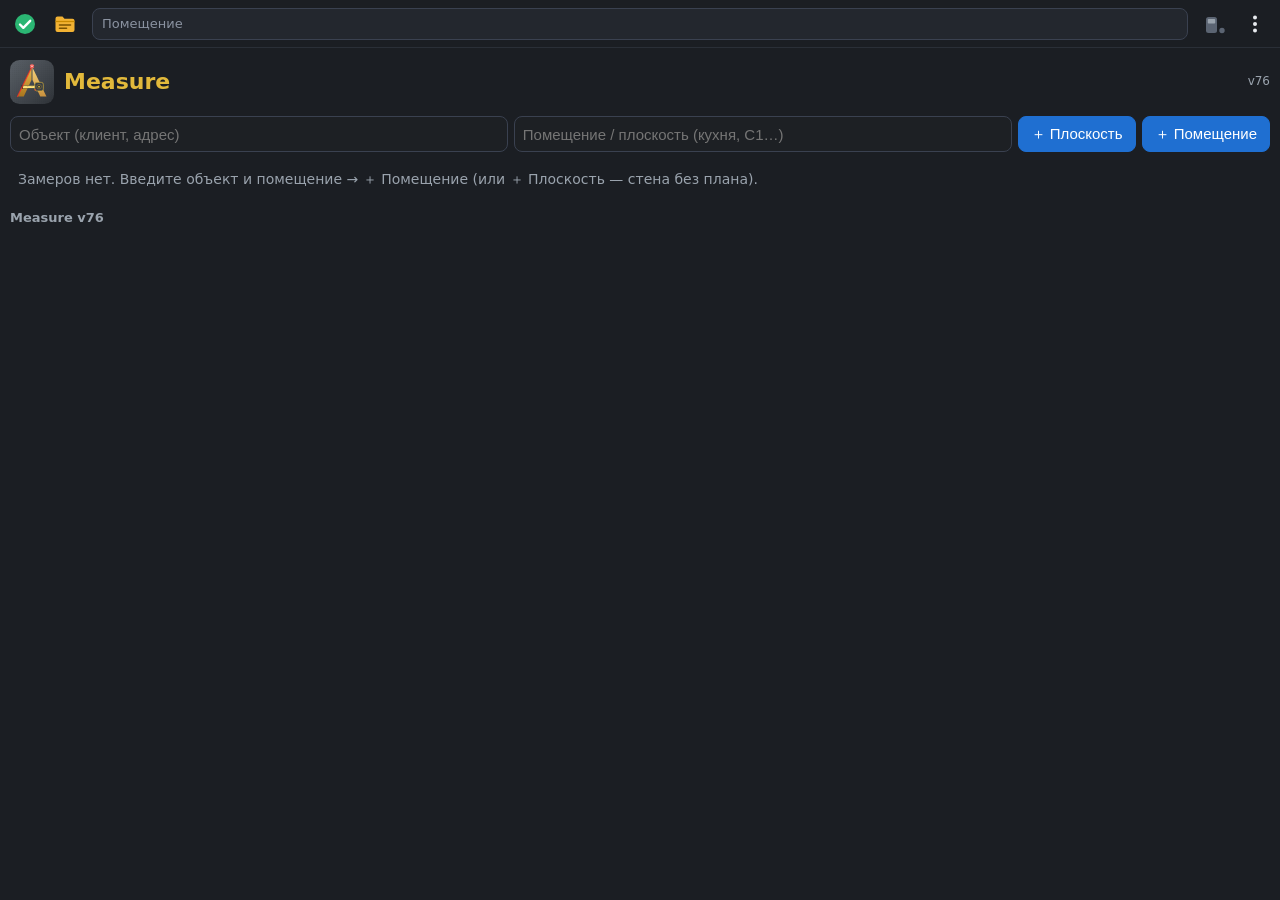
==== index.html @ 94257cac "Measure v76: под ⋯ стены — без «+ узел» и «разомкнуть здесь» Co-Authored-By: Claude Opus 5.5 <norepl" ====
<!DOCTYPE html>
<html lang="ru">
<head>
<meta charset="utf-8">
<meta name="viewport" content="width=device-width, initial-scale=1, maximum-scale=1, user-scalable=no">
<title>Measure</title>
<link rel="manifest" href="manifest.webmanifest">
<meta name="theme-color" content="#1B1E23">
<link rel="icon" href="icon-192.png">
<link rel="apple-touch-icon" href="icon-192.png">
<style>
/* ═══ [BLOCK] СТИЛИ ═══ */
:root{--bg:#f4f6f8;--pn:#ffffff;--ln:#d5dce3;--tx:#1a2027;--mu:#5b6773;--ac:#f2a33a;--ok:#2e9e4f;--er:#d93025;--bt:#f4f6f8;--in:#ffffff;--ov:rgba(255,255,255,.96)}   /* v8: светлая тема */
*{box-sizing:border-box;-webkit-tap-highlight-color:transparent}
html,body{margin:0;height:100%;background:var(--bg);color:var(--tx);font:14px/1.3 system-ui,-apple-system,"Segoe UI",Roboto,sans-serif;overflow:hidden}
#top{position:fixed;left:0;right:0;top:0;height:48px;display:flex;align-items:center;gap:3px;padding:0 6px;overflow-x:auto;scrollbar-width:none;background:var(--pn);border-bottom:1px solid var(--ln);z-index:5}
#top button,#top label{flex:0 0 auto;width:clamp(28px,calc((100vw - 50px) / 11),36px);height:38px;border:1px solid var(--ln);border-radius:8px;background:var(--bt);color:var(--tx);font-size:19px;display:flex;align-items:center;justify-content:center;cursor:pointer;padding:0}
#top button.on{background:var(--ac);color:#1a2027;border-color:var(--ac)}
#top button.arm{background:var(--er);border-color:var(--er)}
#top .sp{flex:1}
#top input[type=file]{display:none}
#top a{flex:0 0 auto;width:42px;height:38px;border:1px solid var(--ln);border-radius:8px;background:var(--bt);color:var(--tx);font-size:19px;display:flex;align-items:center;justify-content:center;text-decoration:none}
#cv{position:fixed;left:0;top:70px;width:100vw;height:calc(100vh - 114px);touch-action:none;display:block}   /* v22: холст — от строки статуса до режимов, полосы — поверх */
#st{color:var(--mu)}   /* v22: в строке шапки */
#st b{color:var(--tx);font-weight:600}
#st .er{color:var(--er)} #st .ok{color:var(--ok)}
#fr{height:76px;display:flex;gap:6px;overflow-x:auto;padding:2px 6px 6px}
.th{position:relative;flex:0 0 auto;width:92px;height:68px;border:2px solid var(--ln);border-radius:6px;overflow:hidden;background:#000}
.th.sel{border-color:var(--ac)} .th.bad{border-color:var(--er)}
.th canvas{width:100%;height:100%;display:block}
.th span{position:absolute;left:0;right:0;bottom:0;font-size:10.5px;background:rgba(0,0,0,.65);padding:1px 3px;white-space:nowrap;overflow:hidden}
.th i{position:absolute;right:1px;top:1px;width:22px;height:22px;border-radius:5px;background:rgba(0,0,0,.6);font-style:normal;text-align:center;line-height:22px;font-size:13px}
.th i.arm{background:var(--er)}
.th[data-pk] span{color:#fff} .th.pw{opacity:.75} .th.na span{background:rgba(217,48,37,.8)}   /* v13: пул — кадр замера стены / без стены */
#set{position:fixed;right:6px;top:122px;width:270px;background:var(--pn);border:1px solid var(--ln);border-radius:10px;padding:10px;z-index:6;display:none}
#set.on{display:block}
#set div{display:flex;align-items:center;justify-content:space-between;margin:6px 0;gap:8px}
#set input{width:90px;height:32px;background:var(--in);border:1px solid var(--ln);border-radius:6px;color:var(--tx);padding:0 6px;font-size:15px;text-align:right}
#set small{color:var(--mu);display:block;margin-top:6px;font-size:11.5px}
#rl{position:fixed;left:6px;top:76px;max-width:62%;background:var(--ov);border:1px solid var(--ln);border-radius:8px;padding:4px 6px;font-size:12.5px;z-index:4;display:none}
#rl.on{display:block}
#rl div{display:flex;gap:6px;align-items:center;padding:2px 0}
#rl i{font-style:normal;cursor:pointer;padding:0 6px;border-radius:4px}
#rl i.arm{background:var(--er)}
#busy{position:fixed;inset:70px 0 44px 0;display:none;align-items:center;justify-content:center;background:rgba(255,255,255,.7);z-index:7;font-size:16px}
#busy.on{display:flex}
/* v6: план помещения, тост */
body.plan #bView,body.plan #bRul{display:none}   /* v22: #bMk — режим «Разметка» */
#toast{position:fixed;left:50%;top:78px;transform:translateX(-50%);background:var(--pn);box-shadow:0 4px 16px rgba(0,0,0,.18);color:var(--tx);border:1px solid var(--ln);border-radius:10px;padding:8px 14px;font-size:14px;z-index:9;opacity:0;pointer-events:none;transition:opacity .2s}
#toast.on{opacity:1}
/* v2: разметка, панель свойств, экран замеров */
#ch{position:fixed;left:0;right:0;top:48px;height:42px;display:none;gap:5px;overflow-x:auto;padding:5px 6px;background:var(--ov);border-bottom:1px solid var(--ln);z-index:4}
#ch.on{display:flex}
.chip{flex:0 0 auto;height:30px;padding:0 7px;border-radius:16px;border:1px solid var(--ln);background:var(--bt);color:var(--tx);font-size:13px;display:flex;align-items:center;gap:5px;cursor:pointer;white-space:nowrap}
.chip.on{background:var(--ac);color:#111;border-color:var(--ac)}
.chip b{width:9px;height:9px;border-radius:2px;display:inline-block}
.chip.sep{border:none;background:none;padding:0 2px;color:var(--mu)}
body.mk #rl{top:76px}
#pp{position:fixed;left:0;right:0;bottom:118px;background:var(--pn);border-top:1px solid var(--ln);padding:4px 8px;z-index:5;display:none;font-size:13px}
#pp .ulb{height:28px;border:1px solid var(--ln);border-radius:6px;padding:0 8px;background:var(--bt);color:var(--tx);font-size:13px;cursor:pointer}   /* v21 */
#pp.on{display:block}
#pp .row{display:flex;gap:6px;align-items:center;flex-wrap:wrap;margin:3px 0}
#pp label{font-size:12px;color:var(--mu);display:flex;align-items:center;gap:3px}
#pp input,#pp select{height:30px;width:68px;background:var(--in);border:1px solid var(--ln);border-radius:6px;color:var(--tx);padding:0 5px;font-size:14px;text-align:right}
#pp select{width:auto;text-align:left}
#pp input.wide{width:150px;text-align:left}
#pp button{height:30px;min-width:34px;border:1px solid var(--ln);border-radius:6px;background:var(--bt);color:var(--tx);font-size:15px;padding:0 6px}
#pp button.arm{background:var(--er);border-color:var(--er)}
#pp .t{color:var(--tx);font-weight:600}
#pp .mu{color:var(--mu)}
#pp input.ex{border-color:#f0a020;box-shadow:0 0 0 2px #f0a02055}   /* v7: поле размера, куда пойдёт лазер */
#pp input.ok{color:var(--tx);font-weight:700}
#ss{position:fixed;left:0;right:0;top:48px;bottom:0;background:var(--bg);z-index:8;display:none;padding:10px;overflow:auto}
#ss.on{display:block}
#ss .nw{display:flex;gap:6px;margin-bottom:10px;flex-wrap:wrap}
#ss input{height:36px;flex:1 1 120px;background:var(--in);border:1px solid var(--ln);border-radius:8px;color:var(--tx);padding:0 8px;font-size:15px}
#ss button{height:36px;border:1px solid var(--ac);border-radius:8px;background:var(--ac);color:#111;font-size:15px;padding:0 12px}
#ss .it{display:flex;align-items:center;gap:8px;padding:10px;border:1px solid var(--ln);border-radius:10px;margin:6px 0;background:var(--pn)}
#ss .it div{flex:1;min-width:0}
#ss .it small{color:var(--mu);display:block}
#ss .it i{font-style:normal;width:34px;height:34px;border-radius:8px;border:1px solid var(--ln);display:flex;align-items:center;justify-content:center}
#ss .it i.arm{background:var(--er)}

/* v8: панель пресетов (кольцо — цвет инструмента), весь набор, быстрые цвета */
#ch.pre{height:auto;min-height:46px;flex-wrap:wrap;align-items:center;padding:6px 6px}
#ch .pb{flex:0 0 auto;width:34px;height:34px;padding:3px;border-radius:8px;border:2px solid var(--c);background:#fff;display:flex;align-items:center;justify-content:center;cursor:pointer;touch-action:none;user-select:none;position:relative}
#ch .pb.on{width:36px;height:36px;border-width:3px;background:#eef4ff}
#ch .pb.dr{transform:translateY(-6px) scale(1.12);box-shadow:0 6px 14px rgba(26,32,39,.28);z-index:2}
#ch .pb.out{opacity:.35}
#ch .pb i{position:absolute;right:-3px;bottom:-3px;min-width:14px;height:14px;border-radius:7px;background:#1a2027;color:#fff;font-style:normal;font-size:9px;line-height:14px;text-align:center;padding:0 2px}
#ch .pa{flex:0 0 auto;width:34px;height:34px;border-radius:8px;border:1px solid var(--ln);background:var(--pn);display:flex;align-items:center;justify-content:center;font-size:20px;color:#1f6fd1;cursor:pointer;padding:3px}
#ch .rowc{flex-basis:100%;display:flex;gap:6px;align-items:center;padding-top:4px}
#ch .cl{width:32px;height:32px;border-radius:50%;border:2px solid #fff;box-shadow:0 0 0 1px #c3ceda;cursor:pointer;padding:0}
#ch .cl.on{box-shadow:0 0 0 3px #1f6fd1}
#ch .tip{flex-basis:100%;font-size:12px;color:#1f6fd1}
#lay{position:fixed;right:6px;top:76px;width:230px;background:var(--pn);border:1px solid var(--ln);border-radius:10px;padding:8px 10px;z-index:7;display:none;font-size:14px}   /* v10: слои */
#lay.on{display:block}
#lay label{display:flex;align-items:center;gap:8px;height:34px;color:var(--tx)}
#lay input{width:20px;height:20px}
.gg{display:grid;grid-template-columns:repeat(3,1fr);gap:3px;flex:1;min-width:210px}   /* v10: сетка 3×3 */
.gg button{height:40px!important;font-size:11px!important;line-height:1.15;white-space:pre;padding:0 2px!important}
.gg button.on{border-color:#1f6fd1!important;box-shadow:0 0 0 2px #1f6fd1 inset}
.gg button.m{background:#e3f0ff!important}
.gax{display:flex;align-items:center;gap:3px}
.gax input[type=checkbox]{width:20px!important;height:20px!important}
#tb{position:fixed;left:0;right:0;top:48px;bottom:0;background:var(--bg);z-index:8;display:none;padding:8px 10px;overflow:auto}
#tb.on{display:block}
#tb h4{margin:10px 2px 4px;font-size:12px;color:var(--mu)}
#tb .g{display:grid;grid-template-columns:repeat(5,minmax(0,1fr));gap:5px}
#tb .tl{position:relative;height:62px;border-radius:10px;border:1px solid var(--ln);background:var(--pn);display:flex;flex-direction:column;align-items:center;justify-content:center;gap:2px;font-size:10.5px;color:var(--tx);cursor:pointer;padding:3px}
#tb .tl.st{border:2px solid var(--c)}
#tb .tl b{position:absolute;right:2px;top:1px;font-size:14px;color:#c9c9c9;padding:2px 4px}
#tb .tl.st b{color:#e07a00}
#tb .hd{display:flex;align-items:center;gap:8px}
#tb .hd button{height:40px;min-width:40px;border:1px solid var(--ln);border-radius:9px;background:var(--pn);font-size:17px}
/* ═══ [BLOCK] СТИЛИ R12 (v39): тёмные полосы, пресеты в кольцах, модификаторы справа, полоса пера и цветов, футляр — как DrawNote ═══ */
:root{--bg:#1b1d20;--pn:#26292d;--ln:#3b4046;--tx:#e8eaed;--mu:#9aa3ad;--bt:#30343a;--in:#1d2024;--ov:rgba(38,41,45,.96)}
#cv{background:#e9ecef}
#busy{background:rgba(27,29,32,.6);color:#fff}
#tb .hd button{color:var(--tx)}
#zm button.on{color:#4ea1ff} #zm button.on i{background:rgba(78,161,255,.18);box-shadow:0 0 0 2px #4ea1ff inset}
.gg button.m{background:#2c3e57!important}
#zf .zp,#zf>#pp,#zf>#fr,#zf>#zx,#zb>.zg,#zb>#ch,#zf>#zpb,#zb>#zopt{box-shadow:0 3px 12px rgba(0,0,0,.35)}
#zb{flex-wrap:wrap}
#zb>#ch.pre{flex:0 1 auto;gap:3px;padding:5px 5px}
#ch .pb{width:38px;height:38px;padding:0;border-radius:50%;border:3px solid var(--c);background:#eef1f4}
#ch .pb svg{width:24px;height:24px}
#ch .pb.on{width:44px;height:44px;border-width:4px;background:#fff;box-shadow:0 0 0 2px rgba(78,161,255,.55)}
#ch .pb i{background:#4ea1ff}
#ch .pa{width:28px;height:40px;border:none;background:none;color:#4ea1ff;font-size:30px;font-weight:300}
#zb>#zopt{display:none;flex:0 0 auto;margin-left:auto;gap:0;align-items:center;padding:2px 4px;background:var(--pn);border:1px solid var(--ln);border-radius:14px}
#zb>#zopt.on{display:flex} #zf.sh #zopt{display:none!important}
#zopt>button{width:32px;height:32px;border:none!important;background:none!important;color:#e8eaed;font-size:19px;font-weight:700}
#zopt>button.on{color:#4ea1ff}
#zf>#zpb{display:none;align-items:center;gap:4px;padding:3px 8px;background:var(--pn);border:1px solid var(--ln);border-radius:14px;overflow-x:auto;scrollbar-width:none}
#zf.m-mk>#zpb{display:flex} #zf.sh>#zpb{display:none!important}
#zpb button{flex:0 0 auto;width:34px;height:32px;border-radius:10px;border:1px solid transparent;background:none;display:flex;align-items:center;justify-content:center;padding:0;cursor:pointer;color:var(--tx);font-size:21px}
#zpb button.on{border-color:#4ea1ff;background:rgba(78,161,255,.15)}
#zpb button svg{width:24px;height:24px}
#zpb .sep{flex:0 0 auto;width:1px;height:26px;background:var(--ln);margin:0 3px}
#zpb .cl{width:28px;height:28px;border-radius:50%;border:2px solid #fff}
#zpb .cl.on{box-shadow:0 0 0 3px #4ea1ff}
#zpb .pal{border-radius:50%;background:conic-gradient(#d93025,#d4a300,#2e9e4f,#1f6fd1,#7b3fc4,#d93025)}
#ch .rowc{flex-basis:100%}
#dmIn{position:fixed;z-index:6;width:86px;height:32px;border:2px solid #4ea1ff;border-radius:8px;background:#fff;color:#1a2027;font-size:16px;font-weight:700;text-align:center;display:none;box-shadow:0 3px 10px rgba(0,0,0,.3)}
#dmIn.on{display:block}
.chip.ic{width:42px;height:42px;padding:0;border-radius:50%;justify-content:center;font-size:21px;border:2px solid var(--ln);background:var(--bt);color:var(--tx)}
.chip.ic.on{width:48px;height:48px;border:3px solid var(--ac);background:#3a3f46;color:#fff}
#tb .tl{height:52px} #tb .tl>span:not([style]){display:none}
#tb .cols{display:flex;gap:8px;flex-wrap:wrap;padding:4px 2px}
#tb .cols button{width:34px;height:34px;border-radius:50%;border:2px solid #fff;padding:0;cursor:pointer}
#tb .cols button.on{box-shadow:0 0 0 3px #4ea1ff}
/* ═══ [BLOCK] СТИЛИ КАРКАСА (v22, R1 по DrawNote): шапка + строка, режимы внизу, плавающие полосы, футляр ═══ */
#top{gap:2px;overflow:visible}
#top button{width:min(40px,calc((100vw - 30px) / 9.6));height:40px;font-size:19px;border-color:transparent;background:transparent}
#top button.on{background:var(--ac);border-color:var(--ac)}
#top button.dis{opacity:.35}
#hl{position:fixed;left:0;right:0;top:48px;height:22px;padding:2px 8px;font-size:12.5px;line-height:18px;color:var(--mu);background:var(--pn);border-bottom:1px solid var(--ln);overflow:hidden;white-space:nowrap;text-overflow:ellipsis;z-index:5;cursor:pointer}
#hl.ex{height:auto;white-space:normal;box-shadow:0 6px 14px rgba(26,32,39,.18)}
#hl b{color:var(--tx);font-weight:600} #hl .er{color:var(--er)} #hl .ok{color:var(--ok)}
#zIn{color:var(--tx);font-weight:600}
#zMenu{position:fixed;right:6px;top:50px;background:var(--pn);border:1px solid var(--ln);border-radius:12px;box-shadow:0 6px 18px rgba(26,32,39,.2);padding:6px;z-index:9;display:none;min-width:200px}
#zMenu.on{display:block}
#zMenu button,#zMenu a,#zMenu label{display:flex;align-items:center;gap:8px;width:100%;height:40px;border:none;background:none;color:var(--tx);font-size:15px;padding:0 10px;text-decoration:none;border-radius:8px;cursor:pointer}
#zm{position:fixed;left:0;right:0;bottom:0;height:44px;display:flex;background:var(--pn);border-top:1px solid var(--ln);z-index:6}
#zm button{flex:1 1 0;min-width:0;border:none;background:none;color:var(--mu);display:flex;flex-direction:column;align-items:center;justify-content:center;gap:1px;font-size:11px;padding:0;cursor:pointer}
#zm button i{font-style:normal;font-size:17px;line-height:22px;width:40px;height:32px;border-radius:9px;display:flex;align-items:center;justify-content:center}
#zm button.on{color:#1f6fd1;font-weight:600}
#zm button.on i{background:#e3f0ff;box-shadow:0 0 0 2px #1f6fd1 inset}
#zf{position:fixed;left:6px;right:6px;bottom:50px;display:flex;flex-direction:column;gap:6px;z-index:5;pointer-events:none}
#zf>*{pointer-events:auto}
#zf .zp,#zf>#pp,#zf>#fr,#zf>#zx,#zb>.zg,#zb>#ch{background:var(--pn);border:1px solid var(--ln);border-radius:14px;box-shadow:0 3px 12px rgba(26,32,39,.16)}
#zf>#fr{height:80px;padding:5px 6px;display:none}
#zf>#fr:empty{display:none!important}
#zf>#fr{display:none!important}   /* v43: превью кадров не нужно — кадры у своих стен */
body:not(.plan) #top #bLq{display:none!important} #top #bLq{width:auto!important;padding:0 4px!important}
#bBtH{opacity:.6} #bBtH.on{background:#2e9e4f!important;opacity:1} #bBtH.wait{background:#f0a020!important;opacity:1;animation:zbl 1s infinite}
#zBt{display:none!important}
#zf>#pp,#zf>#fr,#zf>#zpb,#zf>#zx{align-self:flex-start;max-width:100%}   /* v42: полосы — по содержимому, холст справа виден */
#zb>.zg{flex:0 0 auto!important} #zb>#ch{flex:0 1 auto!important}
#zf.c-plan>#fr{height:52px;padding:4px 5px;gap:4px} #zf.c-plan>#fr .th{width:58px;height:42px}
#zf>#fr{width:auto}
#bJson{display:none!important}   /* v41: выгрузка — только в меню ⋮ */
#zMenu,#lay,#set{z-index:10}   /* v41: меню — над подсказкой */   /* v40: нет кадров — нет полосы */
#zf.m-wall>#fr,#zf.c-plan.m-dim>#fr{display:flex}
#zf>#pp{position:relative;left:auto;right:auto;bottom:auto;border-top:1px solid var(--ln);padding:4px 6px}
#zf.m-exp>#pp{display:none!important}
#pp.cmp:not(.on){display:none!important}   /* v23: панели нет — полосы нет */
#pp.cmp{display:flex!important;flex-wrap:nowrap;overflow-x:auto;align-items:center;gap:8px;scrollbar-width:none;padding-right:0!important}   /* v40: справа от ⋯ — ничего */
#pp.cmp>.row{flex:0 0 auto;flex-wrap:nowrap;margin:0}
#pp.cmp>.row+.row{border-left:1px solid var(--ln);padding-left:8px}
#pp.cmp .zs,#pp.cmp>.row>span.mu{display:none!important}
#pp #zSh{flex:0 0 auto;position:sticky;right:0;order:99;height:30px;min-width:34px;border-radius:8px;background:var(--pn);box-shadow:-6px 0 8px var(--pn);font-size:17px;font-weight:700}
#pp.sheet{max-height:calc(40vh - 122px);overflow:auto;padding-right:44px}
#pp.sheet #zSh{position:absolute;right:4px;top:4px}
#zf.sh>#fr,#zf.sh>#zb{display:none!important}
#zf>#zx{display:none;padding:8px 10px;font-size:13px}
#zf.m-exp>#zx{display:block}
#zx .row{display:flex;gap:6px;align-items:center;flex-wrap:wrap;margin:4px 0}
#zx button{height:38px;border:1px solid var(--ac);border-radius:9px;background:var(--ac);color:#111;font-size:14px;padding:0 12px}
#zx .mu{color:var(--mu);font-size:12.5px}
#zb{display:flex;gap:6px;align-items:stretch}
#zb>.zg{display:none;gap:4px;align-items:center;padding:4px 6px}
#zb>.zg>button,#zb>.zg>label{flex:0 0 auto;width:38px;height:38px;border:1px solid transparent;border-radius:9px;background:none;color:var(--tx);font-size:19px;display:flex;align-items:center;justify-content:center;cursor:pointer;padding:0}
#zb>.zg>button.on{background:var(--ac);border-color:var(--ac)} #zb>.zg>button.arm{background:var(--er)}
#zb input[type=file]{display:none}
#zf.m-wall #zgW,#zf.m-dim #zgD,#zb>#zmod{display:flex}
#zf.m-wall #zgW{flex:1 1 auto}
#bQ4{display:none!important} body.q4 #bQ4{display:flex!important}   /* v34 */
#bLq{width:auto!important;padding:0 6px!important;font-size:15px!important} #zf.c-wall #bLq,#zf.c-plan #bDim{display:none!important}   /* v28 */
#zf>#zopt{display:none;align-self:flex-end;gap:4px;align-items:center;padding:4px 6px;background:var(--pn);border:1px solid var(--ln);border-radius:14px;box-shadow:0 3px 12px rgba(26,32,39,.16)}   /* v24: опции инструмента */
#zf>#zopt.on{display:flex} #zf.sh>#zopt{display:none!important}
#zopt>button{width:38px;height:34px;border:1px solid transparent;border-radius:9px;background:none;font-weight:700;font-size:16px;color:var(--mu);padding:0;cursor:pointer} #zopt>button.on{background:var(--ac);border-color:var(--ac);color:#111}
#zb>#ch{position:static;display:none!important;flex:1 1 auto;min-width:0;height:auto;min-height:0;flex-wrap:nowrap;overflow-x:auto;align-items:center;padding:5px 6px;scrollbar-width:none}
#zf.m-plan #ch,#zf.m-mk #ch{display:flex!important}
#zb>#ch.wr{flex-wrap:wrap}
#zBt{position:fixed;right:3px;top:3px;width:9px;height:9px;border-radius:50%;display:none;z-index:6;cursor:pointer}   /* v25: дальномер — точка */
#zBt.wait{display:block;background:#f0a020;animation:zbl 1s infinite} #zBt.on{display:block;background:#2e9e4f} @keyframes zbl{50%{opacity:.3}}
#bView,#pp #bUn,#pp #bPu{display:none!important}   /* v25: ✋ — режим «Стена»; ↶ — в шапке */
#bFit{position:fixed;right:8px;top:78px;width:38px;height:38px;border-radius:10px;border:1px solid var(--ln);background:var(--pn);color:var(--tx);font-size:18px;z-index:4;box-shadow:0 2px 8px rgba(26,32,39,.15);cursor:pointer}
#tb{top:auto;bottom:44px;max-height:60vh;border-radius:16px 16px 0 0;box-shadow:0 -6px 18px rgba(26,32,39,.18);border-top:1px solid var(--ln)}   /* v22: полный набор — футляр ≤ 60 vh */
/* ═══ [BLOCK] СТИЛИ MEASURE R1 (v44): бетон + тёмно-жёлтый; шапка в цвете; полосы 28 / иконки 20; своя клавиатура ═══ */
:root{--bg:#1B1E23;--pn:#2B2F35;--ln:#3A4150;--tx:#E8EBEF;--mu:#9AA3AD;--bt:#3A3F47;--in:#1D2024;--ov:rgba(43,47,53,.97);--ac:#E2B93B}
#top{background:#1B1E23;border-bottom:1px solid #2A2F37}
#top button{width:min(38px,calc((100vw - 24px) / 8));height:38px;border-radius:9px;position:relative;color:#E8EBEF;padding:0}
#top button svg{width:24px;height:24px;pointer-events:none}
#top #bDone{color:#C99A1E} #top #bDone.ok{color:#2BB673}
#hCnt{position:absolute;right:-1px;top:1px;min-width:16px;height:16px;border-radius:8px;background:#E0442B;color:#fff;font-style:normal;font-size:10px;font-weight:700;display:grid;place-items:center;padding:0 3px;border:1.5px solid #1B1E23;line-height:1}
#hCnt:empty{display:none}
#top #bLq,#top #bPen{display:none!important}
#bBtH,#bBtH.on,#bBtH.wait{opacity:1!important;background:none!important} #bBtH.wait{animation:zbl 1s infinite}
#hl{background:#23272E;border-bottom-color:#2A2F37}
#ss #brand{display:flex;align-items:center;gap:10px;margin:2px 0 12px} #brand svg{width:44px;height:44px;flex:none} #brand b{font-size:22px;font-weight:700;color:#E2B93B} #brand span{color:var(--mu);font-size:12px;margin-left:auto}
#ss button{border-color:#C99A1E;background:#C99A1E;color:#1A2027}
#zf{gap:4px}
#zf .zp,#zf>#pp,#zf>#zx,#zb>.zg,#zb>#ch,#zf>#zpb,#zb>#zopt{background:#2B2F35;border:1px solid #2A2F37;border-radius:16px;box-shadow:0 6px 18px rgba(0,0,0,.45)}
#zb{gap:4px;align-items:center}
#zb>#ch.pre,#zb>#ch{padding:5px 7px;gap:4px;min-height:0}
#ch .pb,#ch .pb.on{width:28px;height:28px;padding:0;border-width:2px;border-radius:7px;background:#3A3F47}
#ch .pb svg{width:20px;height:20px}
#ch .pb.on{background:color-mix(in srgb,var(--c) 30%,#3A3F47);box-shadow:0 0 0 2px #2B2F35,0 0 0 3.5px var(--c)}
#ch .pb i{right:-5px;bottom:-5px;min-width:12px;height:12px;font-size:8px;line-height:12px;background:#E2B93B;color:#1A2027}
#ch .pa{width:24px;height:28px;padding:0;display:grid;place-items:center} #ch .pa svg{width:20px;height:20px}
#ch .chip.ic,#ch .chip.ic.on{width:28px;height:28px;padding:0;border-radius:7px;font-size:16px;border:2px solid #8B93A1;background:#3A3F47;color:#E8EBEF;justify-content:center}
#ch .chip.ic svg{width:20px;height:20px}
#ch .chip.ic.on{border-color:var(--ac);background:color-mix(in srgb,var(--ac) 30%,#3A3F47);box-shadow:0 0 0 2px #2B2F35,0 0 0 3.5px var(--ac)}
#ch #plAll{border:none;background:none;color:#4DA3FF;font-size:24px;font-weight:300}
#zb>.zg{padding:5px 7px;gap:4px}
#zb>.zg>button,#zb>.zg>label{width:28px;height:28px;border-radius:7px;font-size:16px}
#zf.c-plan #zgD{display:none!important}   /* аудит: пустая группа ↔ на плане */
#zb>#zopt{padding:4px 5px;gap:2px}
#zopt>button{width:28px;height:28px;border-radius:7px;font-size:14px;color:#E8EBEF}
#zopt>button.on{background:color-mix(in srgb,var(--ac) 28%,#3A3F47)!important;color:var(--ac)}
#zf>#zpb{padding:5px 7px;gap:3px}
#zpb button{width:28px;height:28px;border-radius:7px}
#zpb button svg{width:20px;height:20px}
#zpb button.on{border-color:var(--ac);background:color-mix(in srgb,var(--ac) 18%,transparent)}
#zpb .sep{height:22px;margin:0 2px}
#zpb .cur{width:26px;height:26px;border-radius:7px;border:2px solid #E8EBEF;box-shadow:inset 0 0 0 2px #2B2F35}
#zpb .cl{width:20px;height:20px;border:2px solid #0d1013}
#zpb .cl.on{box-shadow:0 0 0 2px var(--ac)}
#zpb .more{width:16px;color:#8B93A1;font-size:18px;font-weight:700;border:none}
#tb{background:#2B2F35}
#tb .tl{background:#3A3F47;border-color:#2A2F37}
#tb .cols button.dr{transform:scale(1.25);box-shadow:0 4px 10px rgba(0,0,0,.5)}
#tb .addc{width:30px;height:30px;border-radius:50%;border:1.5px dashed #8B93A1;color:#8B93A1;display:grid;place-items:center;font-size:17px;cursor:pointer;position:relative}
#tb .addc input{position:absolute;inset:0;opacity:0;width:100%;height:100%;cursor:pointer}
#zm{background:#1B1E23;border-top-color:#2A2F37}
#zm button.on{color:var(--ac)} #zm button.on i{background:color-mix(in srgb,var(--ac) 18%,transparent);box-shadow:0 0 0 2px var(--ac) inset}
#zb>.zg>button.fa{display:none} #zf.m-wall #zgW>button.fa{display:flex}
button.fa.on{background:color-mix(in srgb,var(--ac) 18%,transparent)!important;border-color:var(--ac)!important}
#zf>#zfa{display:none;align-self:flex-end;gap:3px;align-items:center;padding:4px 6px;background:#2B2F35;border:1px solid #2A2F37;border-radius:16px;box-shadow:0 6px 18px rgba(0,0,0,.45)}
#zf>#zfa.on{display:flex} #zf.sh>#zfa{display:none!important}
#zfa .t{font-size:11px;color:var(--mu);padding:0 4px}
#zfa button{min-width:44px;height:28px;border-radius:7px;border:none;background:#3A3F47;color:#E8EBEF;font-size:13px;font-weight:600;cursor:pointer}
#zfa button.on{background:color-mix(in srgb,var(--ac) 30%,#3A3F47);color:var(--ac);box-shadow:inset 0 0 0 1.5px var(--ac)}
#rfb{position:fixed;z-index:6;display:none;gap:4px;padding:3px 5px;background:#2B2F35;border-radius:10px;box-shadow:0 4px 12px rgba(0,0,0,.45)} #rfb.on{display:flex}
#rfb button{width:32px;height:28px;border:none;border-radius:7px;background:#3A3F47;color:#E8EBEF;font-size:15px;cursor:pointer}
#rfv,#rfr{position:fixed;inset:0;z-index:20;background:#0d1013;display:none;flex-direction:column} #rfv.on,#rfr.on{display:flex}
#rfv .hd,#rfr .hd{display:flex;align-items:center;gap:8px;padding:8px 10px;background:#1B1E23;color:#E8EBEF;font-size:13px;min-height:44px}
#rfv .hd span{flex:1} #rfv .hd button{width:36px;height:32px;border:none;border-radius:8px;background:#3A3F47;color:#E8EBEF;font-size:17px}
#rfvC,#rfrC{flex:1;width:100%;min-height:0;touch-action:none;display:block}
#rfv .ft{padding:8px 10px;color:#9AA3AD;font-size:11.5px;background:#1B1E23}
#rfr .hd{flex-wrap:wrap} #rfr .hd b{font-size:13px} #rfr .hd span{color:#9AA3AD;font-size:12px;flex-basis:100%}
#rfr .ft{background:#1B1E23;padding:6px 8px 8px;display:flex;flex-direction:column;gap:6px}
#rfrK{display:flex;gap:4px;overflow-x:auto;scrollbar-width:none}
#rfrK button{flex:0 0 auto;width:30px;height:30px;padding:0;border-radius:7px;border:2px solid var(--c);background:#3A3F47;display:grid;place-items:center}
#rfrK button svg{width:20px;height:20px} #rfrK button.on{box-shadow:0 0 0 2px #1B1E23,0 0 0 3.5px var(--c);background:color-mix(in srgb,var(--c) 30%,#3A3F47)}
#rfr .row{display:flex;gap:6px;align-items:center}
#rfr .row button{height:34px;padding:0 12px;border:none;border-radius:8px;background:#3A3F47;color:#E8EBEF;font-size:14px;font-weight:600}
#rfr .row button.ok{background:#C99A1E;color:#1A2027} #rfr .row button:disabled{opacity:.4}
#hl,#zm{display:none!important}
#hdIn{flex:1 1 auto;min-width:0;width:auto!important;height:32px!important;margin:0 6px;border-radius:8px!important;background:#23272E!important;border:1px solid #3A4150!important;color:#E8EBEF!important;font:500 13px system-ui!important;padding:0 9px!important;text-align:left!important}
#hdIn::placeholder{color:#8B93A1}
#top .sp{display:none}
#cv{top:48px!important;height:calc(100vh - 48px)!important} body.wr #cv{top:80px!important;height:calc(100vh - 80px)!important}
#zf{bottom:2px!important;left:2px!important;right:2px!important}
#wrow{position:fixed;left:0;right:0;top:50px;height:30px;background:#15181C;z-index:5;display:none;align-items:center;gap:5px;padding:0 8px} body.wr #wrow{display:flex}
#wrowC{display:flex;gap:5px;overflow-x:auto;scrollbar-width:none;flex:1 1 auto;min-width:0}
#wrowC button{flex:0 0 auto;min-width:28px;width:28px;height:28px;border-radius:7px;background:#262A31;color:#CFD4DC;font-weight:700;font-size:13px;border:none;padding:0 6px;cursor:pointer}
#wrowC button.on{background:#1F6FD1;color:#fff;box-shadow:0 0 0 2px #15181C,0 0 0 3.5px #4DA3FF}
#wrowC button.add{color:#4DA3FF;background:transparent;border:1.5px dashed #3A4150;font-size:16px;min-width:28px}
#wrowC{gap:4px;padding:1px 0}
#wrowC{overflow:hidden}#wrowC button{flex:1 1 0;min-width:0;max-width:64px;width:auto;padding:0 1px;font-size:var(--wf,13px);white-space:nowrap}   /* v65: строка делится между стенами */
#bFit{display:none!important}   /* v46: ⤢ нет в проекте */
#w3p{position:fixed;left:8px;top:82px;height:30px;display:none;gap:1px;padding:1px;background:rgba(22,25,30,.95);border-radius:9px;z-index:6;box-shadow:0 4px 12px rgba(0,0,0,.4)} body.w3 #w3p{display:flex}
#w3p button{width:28px;height:28px;border:none;border-radius:7px;background:none;color:#CFD4DC;font:700 12px system-ui;display:grid;place-items:center;padding:0;cursor:pointer}
#w3p button.on{background:#1F6FD1;color:#fff} #w3p button svg{width:20px;height:20px}
#w3p button.cyc{position:relative} #w3p button.cyc::after{content:"";position:absolute;right:1px;bottom:1px;width:7px;height:7px;border-right:2px solid #8B93A1;border-bottom:2px solid #8B93A1;border-radius:0 0 5px 0} #w3p button.cyc.on::after{border-color:#fff}
#mdT [data-w3s]{display:none;font:700 12px system-ui} body.w3 #mdT [data-w3s]{display:grid} #mdT [data-w3s].on{background:#2E3A4D;color:#4DA3FF}
#w3sl{position:fixed;left:8px;right:8px;top:116px;z-index:7;display:none;background:rgba(27,30,35,.97);border-radius:12px;padding:10px 14px 8px;color:#E8EBEF;font:600 12px system-ui;box-shadow:0 6px 18px rgba(0,0,0,.5)} #w3sl.on{display:block}
#w3sl .v{text-align:center;font-size:15px;font-weight:700;margin-bottom:4px} #w3sl input{width:100%;accent-color:#4DA3FF} #w3sl .t{display:flex;justify-content:space-between;color:#8B93A1;font-size:11px;font-weight:500}
#w3x{position:fixed;left:50%;transform:translateX(-50%);top:118px;width:auto;min-width:178px;z-index:7;display:none;background:rgba(27,30,35,.96);border-radius:10px;padding:7px 9px 9px;color:#fff;font:500 12px system-ui;box-shadow:0 6px 18px rgba(0,0,0,.5)} #w3x.on{display:block}
#w3x .h{font-size:11px;color:#8B93A1;margin-bottom:4px} #w3x .r{display:flex;align-items:center;gap:5px;margin-top:5px} #w3x b{width:11px;font-size:14px}
#w3x input{width:62px;height:26px;border-radius:6px;background:#2B2F35;border:1.5px solid #3A4150;color:#fff;font:700 14px system-ui;padding:0 6px} #w3x input:focus{border-color:#4DA3FF;outline:none}
#w3x .m{font-size:10px;color:#8B93A1;line-height:1.15}
#otip{position:fixed;display:none;transform:translate(-50%,-100%);white-space:nowrap;background:rgba(27,30,35,.96);color:#fff;font:600 11px system-ui;padding:4px 8px;border-radius:7px;z-index:6;pointer-events:none} #otip.on{display:block}
#w3f{position:fixed;z-index:8;display:none;width:74px;height:28px;margin:-14px 0 0 -37px;border-radius:6px;border:2px solid #1F6FD1;background:#fff;color:#1A2027;font:700 15px system-ui;text-align:center;padding:0 4px;box-shadow:0 0 0 3px rgba(31,111,209,.25)} #w3f.on{display:block}
#tb.on{display:block} #tb{left:8px!important;right:8px!important;top:auto!important;bottom:92px!important;max-height:min(420px,calc(100vh - 190px));border-radius:14px;background:#1B1E23!important;border:1px solid #2A2F37;box-shadow:0 10px 26px rgba(0,0,0,.5);padding:10px 12px!important}
#tb h4:not(#tbCh){display:none} #tb .g{display:contents} #tb .gg7{display:grid;grid-template-columns:repeat(8,minmax(0,36px));gap:5px;justify-content:space-between}   /* v50: 8 в ряд, как в макете */
#tb .tl{width:36px!important;height:36px!important;border-radius:8px!important;padding:0!important;background:#2B2F35!important;border:1.5px solid #3A4150!important} #tb .tl.st{border:2px solid var(--c)!important} #tb .tl svg{width:22px;height:22px}
#tb .tl b{right:-3px!important;top:-6px!important;font-size:11px!important;padding:0!important;color:transparent!important} #tb .tl.st b{color:#F2A33A!important}
#tb .hd{margin-bottom:8px} #tb .hd b{order:0;color:#E8EBEF;font-size:15px} #tb .hd .mu{order:1;flex:1;color:#8B93A1!important;font-size:11px!important} #tb .hd button{order:2;height:30px!important;min-width:30px!important;background:transparent!important;border:none!important;color:#8B93A1!important}
#tb #tbCh{color:#8B93A1;font-size:11px;font-weight:500;margin:12px 2px 6px}
.tbGh{position:fixed;z-index:30;width:36px;height:36px;border-radius:8px;background:#2B2F35;border:2px solid #4DA3FF;display:grid;place-items:center;pointer-events:none;transform:translate(-50%,-50%) scale(1.15);box-shadow:0 6px 16px rgba(0,0,0,.5)} .tbGh svg{width:22px;height:22px}
#ch.pre.drin{box-shadow:0 0 0 2px #2BB673}
#zf>#zpb{max-width:100%;box-sizing:border-box} #zpb>#zur{flex:0 0 auto;margin-left:auto;position:sticky;right:0;background:inherit}   /* v50: ↶ ↷ 🗑 всегда видны */
:root{--ac:#1F6FD1!important} #ss button{color:#fff!important}   /* v50: тёмно-жёлтый — только логотип и ✓ */
body.kbx #zf{display:none!important}   /* v50: поле не в полосах — полосы под клавиатурой не нужны (макет F) */
#plb{display:none;align-items:center;gap:3px;padding:5px 7px;background:#2B2F35;border:1px solid #2A2F37;border-radius:14px;box-shadow:0 6px 18px rgba(0,0,0,.45);align-self:stretch}
body.pla #zf.c-plan>#plb{display:flex} #plb>button{width:28px;height:28px;border:none;border-radius:7px;background:none;display:grid;place-items:center;padding:0;cursor:pointer} #plb>button svg{width:22px;height:22px} #plb>button.dis{opacity:.35} #plb>button.on{background:#2E3A4D;box-shadow:inset 0 0 0 1.5px #4DA3FF}
#plb .sep{width:1px;height:20px;background:#3A4150;margin:0 3px}
#plb .pcol{display:flex;align-items:center;gap:4px;overflow-x:auto;scrollbar-width:none;min-width:0;flex:0 1 auto} #plb .pcur{width:24px;height:24px;border-radius:6px;border:2px solid #fff;flex:0 0 auto;cursor:pointer;padding:0}
#plb .pdot{width:20px;height:20px;border-radius:50%;border:none;flex:0 0 auto;cursor:pointer;padding:0} #plb .pdot.on{box-shadow:0 0 0 2px #2B2F35,0 0 0 3.5px #4DA3FF} #plb .pmore{color:#8B93A1;background:none;border:none;font:700 16px system-ui;flex:0 0 auto;cursor:pointer;padding:0 2px}
#zpb .cl,#plb .pdot,#tb .cols button,#zpb .cur,#plb .pcur{border:none!important;box-shadow:none!important}   /* 05.11: цвета — без границ и рамок */
#zpb .cl.on,#plb .pdot.on,#tb .cols button.on{border-radius:4px!important;transform:none!important;box-shadow:none!important}   /* выбранный — квадратный, размер тот же */
#ch .pb.on{box-shadow:none!important;border-width:3.5px!important;background:#3A3F47!important;width:34px!important;height:34px!important;margin:-3px!important;position:relative;z-index:1}   /* 05.11: активный — жирнее граница и +3 px на сторону (соседи на месте) */
#zpb button.on,button.fa.on,#plb>button.on,#zfa button.on,#zopt>button.on{box-shadow:inset 0 0 0 2.5px var(--acc2)!important;background:#2B2F35!important}
/* v53: активное — светло-жёлтая заливка, без утолщения и увеличения */
#ch .pb.on{width:28px!important;height:28px!important;margin:0!important;border-width:2px!important;background:#F6E08A!important;box-shadow:none!important}
#zpb button.on,button.fa.on,#plb>button.on,#zfa button.on,#zopt>button.on,#zf #zopt>button.on,#zf #zpb button.on,#zf #zfa button.on,#w3p button.on,#wrowC button.on,#mdT button.on,#mdT [data-w3s].on,#tb .tl.on,#pp button.on{background:#F6E08A!important;color:#1A2027!important;box-shadow:none!important}
.on svg.lt,#zpE.on svg{filter:invert(1)}
#ch .pb.on svg:not(.lt),#zpb button.on:not(#zpE) svg:not(.lt),button.fa.on:not(#zpE) svg:not(.lt),#plb>button.on svg:not(.lt),#zfa button.on svg:not(.lt),#zopt>button.on svg:not(.lt),#w3p button.on svg:not(.lt),#wrowC button.on svg:not(.lt),#mdT button.on svg:not(.lt),#mdT [data-w3s].on svg:not(.lt),#tb .tl.on svg:not(.lt),#pp button.on svg:not(.lt){filter:drop-shadow(0 0 .6px #1A2027) drop-shadow(0 0 .6px #1A2027)}   /* v71: светлые / цветные значки на #F6E08A — тонкий тёмный контур */
#zpb .cur,#plb .pcur{display:none!important}   /* текущий цвет не дублируется */
#zpb .cl,#plb .pdot{border:1.5px solid #C9CED6!important;box-sizing:border-box;margin:0 1.5px!important;transform:none!important;box-shadow:none!important} #zpb .cl.on,#plb .pdot.on{border-radius:4px!important}
#tb .cols button{border:1.5px solid #C9CED6!important;box-shadow:none!important} #tb .cols button.on{border-radius:6px!important;transform:none!important}
#plb .pcol{gap:1px} #tb .cols{gap:4px}   /* v71: зазор цветов — как в полосе стены (1 + 2 × 1,5 px) */
#tb .gg7{display:flex!important;flex-direction:column;gap:8px} #tb .g{display:grid!important;grid-template-columns:repeat(8,minmax(0,36px));gap:5px;justify-content:space-between}
#tb .tl{border:1px solid #C9CED6!important} body.kb #tb{bottom:202px!important} #tb{max-height:min(560px,calc(100vh - 160px))!important}
#prd{position:fixed;left:8px;right:8px;top:56px;max-height:calc(100vh - 120px);overflow:auto;z-index:11;display:none;background:#1B1E23;border:1px solid #2A2F37;border-radius:14px;box-shadow:0 10px 26px rgba(0,0,0,.5);padding:10px 12px;color:#E8EBEF;font:500 13px system-ui} #prd.on{display:block}
#prd .hd{display:flex;align-items:center;gap:8px;margin-bottom:8px} #prd .hd b{flex:1;font-size:15px} #prd button{height:30px;min-width:30px;border:none;border-radius:7px;background:#2B2F35;color:#E8EBEF;font:600 13px system-ui;padding:0 8px;cursor:pointer}
#prd .it{border:1px solid #2A2F37;border-radius:10px;padding:8px;margin-bottom:8px} #prd .it.on{border-color:#F6E08A} #prd input{height:28px;border-radius:6px;border:1px solid #3A4150;background:#2B2F35;color:#fff;padding:0 6px;font:600 13px system-ui}
#prd .rm{margin:6px 0 2px;color:#8B93A1;font-size:11px} #prd .ws{display:flex;flex-wrap:wrap;gap:4px} #prd .ws button{min-width:34px} #prd .ws button.on{background:#F6E08A;color:#1A2027}
#prd .ab{display:flex;gap:6px;align-items:center;margin-top:6px;flex-wrap:wrap} #prd .ab input{width:64px} #prd .mu{color:#8B93A1;font-size:11px}
#ptx{position:fixed;z-index:8;display:none;width:160px;height:30px;margin:-15px 0 0 0;border-radius:6px;border:2px solid #1F6FD1;background:#fff;color:#1A2027;font:600 14px system-ui;padding:0 6px} #ptx.on{display:block} #plb>#zur{margin-left:auto}
body.pla #zf.c-plan>#pp:not(.pps){display:none!important}   /* v51: строка стены — под ⋯ (длина — в поле на отрезке) */
#zopt.plm button{min-width:28px;height:28px;font:700 13px system-ui}
#zb>#ch.pre{max-width:calc(100vw - 140px);overflow-x:auto!important;flex-wrap:nowrap!important;scrollbar-width:none}
#angF{position:fixed;z-index:8;display:none} #angF.on{display:block} #angF input{position:fixed;width:64px;height:30px;margin:-15px 0 0 -32px;border-radius:7px;background:#fff;color:#1A2027;font:700 15px system-ui;text-align:center;border:2px solid #1F6FD1;padding:0}
#angF input[data-af="mm"]{border-color:#E0442B} #angF small{position:fixed;transform:translateX(-50%);font:500 10px system-ui;color:#1F6FD1;white-space:nowrap} #angF small.r{color:#E0442B}
body.tz:not(.kb) #zm{display:flex!important} body.tz #bFit{display:grid!important} body.tz #zf{bottom:46px!important} body.kb #zf{bottom:202px!important}   /* v46: режим тестов — служебные пути */
#mdT{position:fixed;right:8px;top:82px;z-index:6;display:flex;gap:1px;background:rgba(22,25,30,.95);border-radius:9px;padding:1px;box-shadow:0 4px 12px rgba(0,0,0,.4)}

#mdT button{width:28px;height:28px;border-radius:7px;border:none;background:none;color:#CFD4DC;display:grid;place-items:center;padding:0;cursor:pointer}
#mdT button svg{width:20px;height:20px} #mdT button.on{background:#1F6FD1;color:#fff}
body.plan #bFit,#bFit{top:100px!important} body.wr #bFit{top:100px!important}
#zur{display:flex;gap:3px;align-items:center;margin-left:auto;flex:0 0 auto}
#zb>#zur{background:#2B2F35;border:1px solid #2A2F37;border-radius:16px;padding:5px 7px;box-shadow:0 6px 18px rgba(0,0,0,.45)}
#zur button{width:28px;height:28px;border:none;background:none;display:grid;place-items:center;padding:0;cursor:pointer} #zur button svg{width:22px;height:22px} #zur button.dis{opacity:.35}
#zf>#zpb{align-self:stretch} #zpb>#zur{padding-left:4px}
#zf>#zpb{gap:2px!important;padding:5px 6px!important} #zpb button{width:24px!important;height:24px!important} #zpb button svg{width:20px!important;height:20px!important} #zpb .cur{width:24px!important;height:24px!important} #zpb .sep{margin:0 1px!important} #zpb>#zur{gap:1px;padding-left:2px} #zpb>#zur button{width:24px;height:24px} #zpb>#zur button svg{width:20px;height:20px} #zf>#zpb{gap:1px!important} #zpb .more{width:12px!important}
#zkb{position:fixed;left:0;right:0;bottom:0;height:196px;background:#2B2F35;z-index:12;padding:6px 6px 8px;display:none;grid-template-columns:repeat(4,1fr);grid-template-rows:repeat(4,1fr);gap:5px;border-top:1px solid #3A4150;user-select:none}
body.kb #zkb{display:grid} body.kb #zf{bottom:202px} body.kb #zm{display:none}
#zkb button{background:#3A3F47;border:none;border-radius:7px;color:#E8EBEF;font-size:19px;font-weight:500;padding:0;touch-action:manipulation;cursor:pointer}
#zkb button:active{background:#4A515A}
#zkb .ok{background:#C99A1E;color:#1A2027;font-size:15px;font-weight:700;grid-row:span 2}
#zkb .kl{padding:5px 8px;border:2px solid #5B6472;background:#3A3F47;color:#8B93A1}
#zkb .kl.on{background:#2BB673;border-color:#C8F0D6;color:#FF2D20}
#zkb .kl.run svg{animation:zbl .5s infinite}
#zkb .kl svg{width:100%;height:100%;display:block}
/* ═══ [BLOCK] ЦВЕТА ПО УТВЕРЖДЁННОМУ МАКЕТУ (v45): акцент — синий, как в макете; v44 ошибочно взял тёмно-жёлтый логотипа ═══ */
:root{--ac:#f2a33a;--acc:#1F6FD1;--acc2:#4DA3FF}
#ss button{border-color:var(--ac);background:var(--ac);color:#111}
#ch .chip.ic.on{border-color:var(--acc2);background:color-mix(in srgb,var(--acc) 30%,#3A3F47);box-shadow:0 0 0 2px #2B2F35,0 0 0 3.5px var(--acc2)}
#ch .pb i{background:var(--acc2);color:#fff}
#zopt>button.on{background:#3A3F47!important;color:var(--acc2)}
#zpb button.on,button.fa.on{background:#2E3A4D!important;border-color:transparent!important;box-shadow:inset 0 0 0 1.5px var(--acc2)}
#zpb .cl.on{box-shadow:0 0 0 2px var(--acc2)}
#zm button.on{color:var(--acc2)} #zm button.on i{background:rgba(77,163,255,.16);box-shadow:0 0 0 2px var(--acc2) inset}
#zkb .ok{background:var(--acc);color:#fff;font-size:14px}
#zfa button.on{background:#2E3A4D;color:var(--acc2);box-shadow:inset 0 0 0 1.5px var(--acc2)}
#rfr .row button.ok{background:var(--acc);color:#fff}
</style>
</head>
<body>
<!-- ═══ [BLOCK] РАЗМЕТКА ═══ -->
<div id="top">   <!-- v22: шапка по DrawNote -->
  <button id="bDone" title="Готово: сохранить и выйти уровнем выше (стена → план → список) · число — незакрытые размеры"><svg viewBox="0 0 24 24" aria-hidden="true"><use href="#h-check"/></svg><i id="hCnt"></i></button>
  <input id="hdIn" placeholder="Помещение" title="Имя помещения, выделенного на плане; «объект · помещение» — и объект (для всех его помещений, уходит в конструктор)" autocomplete="off"><button id="bSes" title="Замеры: список, новый, открыть"><svg viewBox="0 0 24 24" aria-hidden="true"><use href="#h-menu"/></svg></button>
  <span class="sp"></span>
  <button id="bUnd" title="Отменить"><svg viewBox="0 0 24 24" aria-hidden="true"><use href="#h-undo"/></svg></button>
  <button id="bRed" title="Повторить"><svg viewBox="0 0 24 24" aria-hidden="true"><use href="#h-redo"/></svg></button>
  <button id="bDelS" title="Удалить выделенное (↶ — вернуть)"><svg viewBox="0 0 24 24" aria-hidden="true"><use href="#h-trash"/></svg></button>   <!-- v42 -->
  <button id="bLq" title="Лазер по порядку: L стен С1…Сn (незамеренные), затем H">▶</button><button id="bBtH" title="Лазерная рулетка: подключить"><svg viewBox="0 0 24 24" aria-hidden="true"><use href="#h-laser-off"/></svg></button>   <!-- v43: наверх -->
  <button id="bJson" title="Отправить / сохранить замер (.json для Akrix); на плане — помещение целиком, в объекте из нескольких помещений — объект целиком">⇪</button>
  <button id="bPen" title="Стилус: рисует стилус, палец двигает и масштабирует (выкл — не разделять)">🖊</button>
  <button id="bMore" title="Ещё: выгрузка, настройки, стилус, слои"><svg viewBox="0 0 24 24" aria-hidden="true"><use href="#h-more"/></svg></button><i id="zBt" title="Дальномер"></i>
</div>
<div id="hl" title="Коснуться — строка целиком"><span id="zIn"></span> <span id="st">Добавьте кадры: 📷 или 🖼.</span></div>
<div id="zMenu"><button id="bExp" title="Выгрузка для Akrix — после всего замера">⇪ Выгрузка для Akrix</button><button id="bSet" title="Настройки">⚙ Настройки</button><button id="bPenM" title="Стилус: рисует стилус, палец двигает и масштабирует">🖊 Стилус</button><button id="bLay" title="Слои видимости">◫ Слои</button><button id="bRul" title="Линейка: два касания — отрезок, концы перетаскиваются">📏 Линейка</button><button id="bBak" title="Все замеры и кадры — в один файл">💾 Резервная копия</button><label id="bRes" title="Загрузить файл резервной копии (замеры с теми же номерами — заменяются)">♻ Восстановить<input id="fRes" type="file" accept=".json,application/json" style="display:none"></label></div>
<canvas id="cv"></canvas>
<div id="rl"></div>
<div id="set">
  <div style="display:none"><span>Сторона маркера A4, мм</span><input id="sA4" inputmode="decimal" placeholder="180"></div>
  <div style="display:none"><span>Сторона маркера A5, мм</span><input id="sA5" inputmode="decimal" placeholder="120"></div>
  <div><span>Ширина стены по умолчанию, мм</span><input id="sWd" inputmode="decimal" placeholder="2000" title="Стена без длины — для развёртки и 3D (авторазмер)"></div>
  <div><span>Макс. сторона кадра, px</span><input id="sMax" inputmode="numeric" placeholder="4096"></div>
  <div><span>Дальномер Bosch GLM</span><button id="bBt" title="Подключить дальномер Bosch GLM по Bluetooth" style="height:32px;min-width:44px;border:1px solid var(--ln);border-radius:6px;background:var(--bt);font-size:17px">📡</button></div>   <!-- v25: из панели — в ⚙ -->
  <div><span>Дисторсия объектива</span><select id="sDist" style="height:32px;background:var(--in);border:1px solid var(--ln);border-radius:6px;color:var(--tx)"><option value="auto">авто</option><option value="off">не учитывать</option><option value="on">учитывать</option></select></div>
  <div><span>AI-сервер Measure</span><input id="sAiU" placeholder="https://script.google.com/…/exec" style="width:150px;text-align:left"></div><div><span>AI-токен</span><input id="sAiT" placeholder="токен" style="width:150px;text-align:left"></div>
  <small id="zVer2" style="display:block;margin-bottom:4px"></small><small id="zBle" style="display:block;margin-bottom:4px;word-break:break-all"></small><small>Авто: учитывается, только если есть кадр с 3+ маркерами и невязка без неё заметно больше.<br>Сторона — фактическая, по рулетке на распечатке. № 1–99 — A4, № 101+ — A5. Пусто — значение по умолчанию. Ноль координат — центр маркера с меньшим номером, оси — по нему.</small>
</div>
<div id="lay"></div>
<div id="tb"></div>
<div id="ss"><div id="brand"><svg viewBox="0 0 256 256" aria-hidden="true"><defs>
<linearGradient id="lggConc" x1="0" y1="0" x2="1" y2="1"><stop offset="0" stop-color="#5A6067"/><stop offset="1" stop-color="#2E3237"/></linearGradient>
<pattern id="lgconcN" width="12" height="12" patternUnits="userSpaceOnUse"><circle cx="2" cy="3" r=".9" fill="#1C1F23"/><circle cx="8" cy="7" r=".7" fill="#7A8089"/><circle cx="5" cy="10" r=".6" fill="#1C1F23"/><circle cx="10" cy="1.5" r=".5" fill="#7A8089"/></pattern>
<linearGradient id="lggYL" x1="0" y1="0" x2="0" y2="1"><stop offset="0" stop-color="#E9B949"/><stop offset="1" stop-color="#A9761F"/></linearGradient>
<linearGradient id="lggYR" x1="0" y1="0" x2="0" y2="1"><stop offset="0" stop-color="#F6D27A"/><stop offset="1" stop-color="#C8913E"/></linearGradient>
</defs>
<rect width="256" height="256" rx="56" fill="url(#lggConc)"/><rect width="256" height="256" rx="56" fill="url(#lgconcN)" opacity=".35"/><path d="M125 44L44 212H80L125 116Z" fill="url(#lggYL)"/><path d="M131 44L212 212H176L131 116Z" fill="url(#lggYR)"/>
<rect x="74" y="148" width="86" height="16" fill="#FFE27A" stroke="#1A2027" stroke-width="1.6"/><path d="M78.0 148v7.0" stroke="#1A2027" stroke-width="1.6"/><path d="M83.0 148v3.9" stroke="#1A2027" stroke-width="1.6"/><path d="M88.0 148v3.9" stroke="#1A2027" stroke-width="1.6"/><path d="M93.0 148v3.9" stroke="#1A2027" stroke-width="1.6"/><path d="M98.0 148v3.9" stroke="#1A2027" stroke-width="1.6"/><path d="M103.0 148v7.0" stroke="#1A2027" stroke-width="1.6"/><path d="M108.0 148v3.9" stroke="#1A2027" stroke-width="1.6"/><path d="M113.0 148v3.9" stroke="#1A2027" stroke-width="1.6"/><path d="M118.0 148v3.9" stroke="#1A2027" stroke-width="1.6"/><path d="M123.0 148v3.9" stroke="#1A2027" stroke-width="1.6"/><path d="M128.0 148v7.0" stroke="#1A2027" stroke-width="1.6"/><path d="M133.0 148v3.9" stroke="#1A2027" stroke-width="1.6"/><path d="M138.0 148v3.9" stroke="#1A2027" stroke-width="1.6"/><path d="M68 145v22h6v-22z" fill="#1A2027"/><rect x="144" y="130" width="50" height="50" rx="12" fill="#3A3F46" stroke="#E2B93B" stroke-width="3.5"/><circle cx="169" cy="155" r="13" fill="#2B2F35" stroke="#E2B93B" stroke-width="2"/><circle cx="169" cy="155" r="5" fill="#E2B93B"/><rect x="142" y="170" width="10" height="7" rx="2" fill="#E0442B"/><path d="M44 212L126.5 41" stroke="#FF2D20" stroke-width="9" stroke-linecap="round" opacity=".28"/><path d="M44 212L126.5 41" stroke="#FF2D20" stroke-width="4" stroke-linecap="round"/>
<circle cx="128" cy="36" r="12" fill="#FF2D20" opacity=".22"/><g stroke-linecap="round"><path d="M128 25V47M118.5 30.5L137.5 41.5M118.5 41.5L137.5 30.5" stroke="#FF2D20" stroke-width="6"/><path d="M128 25V47M118.5 30.5L137.5 41.5M118.5 41.5L137.5 30.5" stroke="#FFFFFF" stroke-width="2.4"/></g>
</svg><b>Measure</b><span id="zVerB"></span></div><div class="nw"><input id="nObj" placeholder="Объект (клиент, адрес)"><input id="nPl" placeholder="Помещение / плоскость (кухня, С1…)"><button id="bNew" title="Отдельная плоскость (без плана)">＋ Плоскость</button><button id="bNewR" title="Помещение: план, стены, фото, лазер">＋ Помещение</button></div><div id="sl"></div><div style="margin-top:14px;color:var(--mu);font-size:13px"><b id="zVer">Замер</b></div></div>
<div id="busy">обработка…</div>
<div id="toast"></div>
<input id="dmIn" inputmode="decimal" placeholder="мм" title="Размер, мм: лазер или клавиатура (в выгрузку)">   <!-- v39: вне полос (zFreeH) -->
<svg width="0" height="0" style="position:absolute" aria-hidden="true">   <!-- v44: иконки Measure (из макета) -->
<symbol id="h-check" viewBox="0 0 24 24"><circle cx="12" cy="12" r="10" fill="currentColor"/><path d="M7 12.5l3.3 3.3L17.2 8.8" fill="none" stroke="#fff" stroke-width="2.4" stroke-linecap="round" stroke-linejoin="round"/></symbol>
<symbol id="h-menu" viewBox="0 0 24 24"><path d="M2.5 6.5a2 2 0 012-2h5l2 2.2h8a2 2 0 012 2V18a2 2 0 01-2 2h-15a2 2 0 01-2-2z" fill="#F2B233"/><path d="M2.5 9.5h19" stroke="#C98A00" stroke-width="1.3"/><path d="M6.5 13h11M6.5 16.3h7" stroke="#7A5200" stroke-width="1.6" stroke-linecap="round"/></symbol>
<symbol id="h-undo" viewBox="0 0 24 24"><path d="M9 6L4 10.5 9 15" fill="none" stroke="#4DA3FF" stroke-width="2.4" stroke-linecap="round" stroke-linejoin="round"/><path d="M4.5 10.5H14a5 5 0 010 10h-3" fill="none" stroke="#4DA3FF" stroke-width="2.4" stroke-linecap="round"/></symbol>
<symbol id="h-redo" viewBox="0 0 24 24"><g transform="matrix(-1 0 0 1 24 0)"><path d="M9 6L4 10.5 9 15" fill="none" stroke="#4DA3FF" stroke-width="2.4" stroke-linecap="round" stroke-linejoin="round"/><path d="M4.5 10.5H14a5 5 0 010 10h-3" fill="none" stroke="#4DA3FF" stroke-width="2.4" stroke-linecap="round"/></g></symbol>
<symbol id="h-trash" viewBox="0 0 24 24"><path d="M4.5 7h15" stroke="#E0442B" stroke-width="2.2" stroke-linecap="round"/><path d="M9.5 7V4.8h5V7" fill="none" stroke="#E0442B" stroke-width="2"/><path d="M6.5 7.5l1 13h9l1-13z" fill="#E0442B"/><path d="M10 11v6.5M14 11v6.5" stroke="#fff" stroke-width="1.6" stroke-linecap="round"/></symbol>
<symbol id="h-laser" viewBox="0 0 24 24"><rect x="3" y="5" width="11" height="16" rx="2.5" fill="#2E9E4F"/><rect x="4.8" y="7" width="7.4" height="4.6" rx=".8" fill="#C8F0D6"/><circle cx="6.5" cy="15.5" r="1.2" fill="#1A2027"/><circle cx="10.5" cy="15.5" r="1.2" fill="#E0442B"/><path d="M14 9h7" stroke="#E0442B" stroke-width="1.8" stroke-linecap="round"/><circle cx="21.5" cy="9" r="1.4" fill="#E0442B"/><circle cx="19" cy="18.5" r="3.4" fill="#2BB673" stroke="#1B1E23" stroke-width="1.4"/></symbol>
<symbol id="h-laser-off" viewBox="0 0 24 24"><rect x="3" y="5" width="11" height="16" rx="2.5" fill="#5B6472"/><rect x="4.8" y="7" width="7.4" height="4.6" rx=".8" fill="#9AA3AD"/><circle cx="19" cy="18.5" r="3.4" fill="#5B6472" stroke="#1B1E23" stroke-width="1.4"/></symbol>
<symbol id="h-laser-wait" viewBox="0 0 24 24"><rect x="3" y="5" width="11" height="16" rx="2.5" fill="#5B6472"/><rect x="4.8" y="7" width="7.4" height="4.6" rx=".8" fill="#9AA3AD"/><circle cx="19" cy="18.5" r="3.4" fill="#F2A33A" stroke="#1B1E23" stroke-width="1.4"/></symbol>
<symbol id="h-cli-unused" viewBox="0 0 24 24"><rect x="3" y="4" width="18" height="16" rx="2.5" fill="none" stroke="#C9CED6" stroke-width="2"/><circle cx="9" cy="10.5" r="2.4" fill="#4DA3FF"/><path d="M5.5 16.5c.6-2 2-3 3.5-3s2.9 1 3.5 3" fill="none" stroke="#4DA3FF" stroke-width="1.8" stroke-linecap="round"/><path d="M14.5 9.5h4M14.5 13h4" stroke="#C9CED6" stroke-width="1.8" stroke-linecap="round"/></symbol>
<symbol id="h-more" viewBox="0 0 24 24"><circle cx="12" cy="5.5" r="2" fill="#E8EBEF"/><circle cx="12" cy="12" r="2" fill="#E8EBEF"/><circle cx="12" cy="18.5" r="2" fill="#E8EBEF"/></symbol>
<symbol id="t-eye" viewBox="0 0 32 32"><path d="M3 16s5-8 13-8 13 8 13 8-5 8-13 8S3 16 3 16z" fill="none" stroke="#E8EBEF" stroke-width="2.2"/><circle cx="16" cy="16" r="4.2" fill="#4DA3FF"/></symbol>
<symbol id="t-eyehalf" viewBox="0 0 32 32"><path d="M3 16s5-8 13-8 13 8 13 8-5 8-13 8S3 16 3 16z" fill="none" stroke="#E8EBEF" stroke-width="2.2"/><path d="M16 8c8 0 13 8 13 8s-5 8-13 8z" fill="rgba(77,163,255,.45)"/><circle cx="16" cy="16" r="4.2" fill="none" stroke="#4DA3FF" stroke-width="2"/></symbol>
<symbol id="t-eyeoff" viewBox="0 0 32 32"><path d="M3 16s5-8 13-8 13 8 13 8-5 8-13 8S3 16 3 16z" fill="none" stroke="#8B93A1" stroke-width="2.2"/><path d="M6 27L26 5" stroke="#E0442B" stroke-width="2.6" stroke-linecap="round"/></symbol>
<symbol id="t-cup" viewBox="0 0 32 32"><path d="M12 15V6l3 1.5V15M18 15V5l3.5 1-1 9" fill="#E0442B" stroke="#1A2027" stroke-width=".8"/><path d="M7 14h18l-2 14H9z" fill="#F2A33A"/><rect x="9.5" y="18" width="13" height="3" rx="1" fill="#FFE2B3"/></symbol>
<symbol id="t-column" viewBox="0 0 32 32"><path d="M2 4h28M2 28h28" stroke="#8B93A1" stroke-width="1.6"/><path d="M21 4l4 3v21h-4z" fill="#A9A49A" stroke="#1A2027" stroke-width="1.1" stroke-linejoin="round"/><rect x="11" y="4" width="10" height="24" fill="#EDE9E1" stroke="#1A2027" stroke-width="1.2"/></symbol>
<symbol id="t-beam" viewBox="0 0 32 32"><path d="M2 5h28M2 28h28" stroke="#8B93A1" stroke-width="1.6"/><path d="M3 14h26l-3 3H6z" fill="#A9A49A" stroke="#1A2027" stroke-width="1.1" stroke-linejoin="round"/><rect x="3" y="5" width="26" height="9" fill="#EDE9E1" stroke="#1A2027" stroke-width="1.2"/></symbol>
<symbol id="t-ledge" viewBox="0 0 32 32"><path d="M4 24h7v-9h10v9h7" fill="rgba(207,212,220,.3)" stroke="#CFD4DC" stroke-width="2.5" stroke-linejoin="round"/></symbol>
<symbol id="t-niche" viewBox="0 0 32 32"><path d="M1 10l6 -6h24l-6 6z" fill="#E39470" stroke="#fff" stroke-width="1.1" stroke-linejoin="round"/><path d="M25 10l6 -6v20l-6 6z" fill="#94452A" stroke="#fff" stroke-width="1.1" stroke-linejoin="round"/><rect x="1" y="10" width="24" height="20" fill="#C8643B" stroke="#fff" stroke-width="1.1"/><path d="M1 14.2h24 M1 18.4h24 M1 22.6h24 M1 26.8h24 M8.0 10.0V14.2 M15.0 10.0V14.2 M22.0 10.0V14.2 M4.5 14.2V18.4 M11.5 14.2V18.4 M18.5 14.2V18.4 M8.0 18.4V22.6 M15.0 18.4V22.6 M22.0 18.4V22.6 M4.5 22.6V26.8 M11.5 22.6V26.8 M18.5 22.6V26.8 M8.0 26.8V30.0 M15.0 26.8V30.0 M22.0 26.8V30.0" stroke="#F6E7D8" stroke-width="0.9"/><path d="M6 14h14v12H6z" fill="#3E1C10" stroke="#fff" stroke-width="1.3"/><path d="M6 14l3 3h8l3-3z" fill="#4A2214"/><path d="M6 14l3 3v6l-3 3z" fill="#5E2C1A"/><path d="M6 26l3-3h8l3 3z" fill="#C46A42"/><path d="M20 14l-3 3v6l3 3z" fill="#8A4026"/><rect x="9" y="17" width="8" height="6" fill="#6E3420"/><path d="M6 14h14v12H6z" fill="none" stroke="#fff" stroke-width="1.3"/></symbol>
<symbol id="t-select" viewBox="0 0 32 32"><path d="M8 5l15 11-6 1.5 4 7-3 1.6-4-7-4.5 4.5z" fill="#fff" stroke="#1A2027" stroke-width="1.6" stroke-linejoin="round"/></symbol>
<symbol id="t-l90" viewBox="0 0 32 32"><path d="M6 3.5v22.5h22.5" fill="none" stroke="#4DA3FF" stroke-width="3.6" stroke-linecap="round" stroke-linejoin="round"/><path d="M6 17h9v9" fill="#F2C200" fill-opacity=".35" stroke="#F2C200" stroke-width="2.4" stroke-linejoin="round"/></symbol><symbol id="t-mag" viewBox="0 0 32 32"><path d="M4 3h8v13a4 4 0 008 0V3h8v13a12 12 0 01-24 0z" fill="#E0442B" stroke="#fff" stroke-width="1.4" stroke-linejoin="round"/><path d="M4 3h8v6H4zM20 3h8v6h-8z" fill="#DDE2E8" stroke="#fff" stroke-width="1.4"/></symbol><symbol id="t-rooms" viewBox="0 0 32 32"><rect x="2.5" y="4.5" width="27" height="23" rx="2" fill="#fff"/><rect x="5" y="7" width="12" height="18" fill="#9CC8F5"/><rect x="19" y="7" width="8" height="10" fill="#9EDDB7"/><rect x="19" y="19" width="8" height="6" fill="#F4D58A"/><path d="M4 6h24v20H4zM17.8 6v8.5M17.8 18v8M18 18h9" fill="none" stroke="#5B6470" stroke-width="2.2"/><circle cx="11" cy="16" r="3.6" fill="#1F6FD1" stroke="#fff" stroke-width="1.4"/><path d="M9.4 16l1.2 1.2 2.2-2.4" fill="none" stroke="#fff" stroke-width="1.4" stroke-linecap="round" stroke-linejoin="round"/></symbol><symbol id="t-wallseg" viewBox="0 0 32 32"><path d="M1 10l6 -6h24l-6 6z" fill="#E39470" stroke="#fff" stroke-width="1.1" stroke-linejoin="round"/><path d="M25 10l6 -6v20l-6 6z" fill="#94452A" stroke="#fff" stroke-width="1.1" stroke-linejoin="round"/><rect x="1" y="10" width="24" height="20" fill="#C8643B" stroke="#fff" stroke-width="1.1"/><path d="M1 14.2h24 M1 18.4h24 M1 22.6h24 M1 26.8h24 M8.0 10.0V14.2 M15.0 10.0V14.2 M22.0 10.0V14.2 M4.5 14.2V18.4 M11.5 14.2V18.4 M18.5 14.2V18.4 M8.0 18.4V22.6 M15.0 18.4V22.6 M22.0 18.4V22.6 M4.5 22.6V26.8 M11.5 22.6V26.8 M18.5 22.6V26.8 M8.0 26.8V30.0 M15.0 26.8V30.0 M22.0 26.8V30.0" stroke="#F6E7D8" stroke-width="0.9"/></symbol>
<symbol id="t-image" viewBox="0 0 32 32"><rect x="4" y="6" width="24" height="20" rx="3" fill="#E9F3FF" stroke="#1F6FD1" stroke-width="2"/><circle cx="11" cy="12" r="2.6" fill="#F2C200"/><path d="M6 24l7-8 5 5 4-4 6 7z" fill="#2E9E4F"/></symbol>
<symbol id="t-split" viewBox="0 0 32 32"><path d="M4 16h24" stroke="#8B93A1" stroke-width="2.2" stroke-dasharray="3 2.5"/><path d="M16 6v20" stroke="#E0442B" stroke-width="2.8" stroke-linecap="round"/></symbol>
<symbol id="t-laser2" viewBox="0 0 32 32"><path d="M4 16h15" stroke="#2BB673" stroke-width="2.6" stroke-linecap="round"/><path d="M14 11l5 5-5 5" fill="none" stroke="#2BB673" stroke-width="2.6" stroke-linecap="round" stroke-linejoin="round"/><rect x="22" y="9" width="7" height="14" rx="2" fill="none" stroke="#E8EBEF" stroke-width="2"/></symbol>
<symbol id="t-box" viewBox="0 0 32 32"><path d="M6 3v25M2 28h28" stroke="#8B93A1" stroke-width="1.6"/><path d="M6 13l4-3h10l-4 3z" fill="#F6F3EE" stroke="#1A2027" stroke-width="1.1" stroke-linejoin="round"/><path d="M16 13l4-3v15l-4 3z" fill="#A9A49A" stroke="#1A2027" stroke-width="1.1" stroke-linejoin="round"/><rect x="6" y="13" width="10" height="15" fill="#EDE9E1" stroke="#1A2027" stroke-width="1.2"/></symbol>
<symbol id="t-plus" viewBox="0 0 32 32"><path d="M16 6v20M6 16h20" stroke="#4DA3FF" stroke-width="3" stroke-linecap="round"/></symbol>
<symbol id="kb-beam" viewBox="0 0 80 44" preserveAspectRatio="none"><path d="M9 37L69 8" stroke="currentColor" stroke-width="6" stroke-linecap="round"/><circle cx="70" cy="7.5" r="5" fill="currentColor"/><circle cx="70" cy="7.5" r="9" fill="none" stroke="currentColor" stroke-width="1.8" opacity=".5"/></symbol>
</svg>
<input id="w3f" inputmode="decimal"><div id="angF"><input data-af="at" inputmode="decimal"><small data-afl="at">от стыка, мм</small><input data-af="mm" inputmode="decimal"><small class="r" data-afl="mm">зазор, мм</small></div>   <!-- v49: поле ребра, угольник -->
<div id="zkb" aria-label="Клавиатура размеров">   <!-- v44: своя цифровая клавиатура; лазер — под «Готово» -->
<button data-kk="1">1</button><button data-kk="2">2</button><button data-kk="3">3</button><button data-kk="bs" title="Стереть">⌫</button>
<button data-kk="4">4</button><button data-kk="5">5</button><button data-kk="6">6</button><button data-kk="ok" class="ok">Готово</button>
<button data-kk="7">7</button><button data-kk="8">8</button><button data-kk="9">9</button>
<button data-kk=",">,</button><button data-kk="0">0</button><button data-kk="pm" title="Знак">±</button><button data-kk="lz" id="zkL" class="kl" title="Лазерная рулетка: подключить"><svg viewBox="0 0 80 44" preserveAspectRatio="none" aria-hidden="true"><use href="#kb-beam"/></svg></button>
</div>
<div id="rfb"><button id="rfbR" title="🔍 Распознать: AI или вручную">🔍</button><button id="rfbV" title="На весь экран">⤢</button><button id="rfbD" title="Удалить фото (↶ — вернуть)">🗑</button></div>   <!-- v45: действия фото -->
<div id="rfv"><div class="hd"><span id="rfvT"></span><button id="rfvP" title="Предыдущее фото">‹</button><button id="rfvN" title="Следующее фото">›</button><button id="rfvX" title="Закрыть">✕</button></div><canvas id="rfvC"></canvas><div class="ft">два пальца — масштаб · тянуть — сдвиг</div></div>
<div id="rfr"><div class="hd"><b id="rfrT"></b><span id="rfrS"></span></div><canvas id="rfrC"></canvas>
  <div class="ft"><div id="rfrK"></div><div class="row"><button id="rfrA" title="Распознать AI (сервер Measure)">AI</button><button id="rfrQ" title="4 угла стены заново">↺ углы</button><span style="flex:1"></span><button id="rfrX" title="Закрыть без переноса">✕</button><button id="rfrOk" class="ok" title="Перенести отмеченное на развёртку стены">✓ на стену</button></div></div></div>
<div id="zf">   <!-- v22: плавающие полосы над режимами: кадры / свойства / выгрузка / пресеты + модификаторы -->
  <div id="fr"></div>
  <div id="pp"></div>
  <div id="zx"></div>
  <div id="zopt"></div>   <!-- v24: опции инструмента — строкой справа -->
  <div id="zfa"></div>
  <input id="fRC" type="file" accept="image/*" capture="environment" style="display:none"><input id="fRG" type="file" accept="image/*" multiple style="display:none">   <!-- v45: фото-справки -->   <!-- v44: модификаторы прозрачности фото -->
  <div id="zb">
    <div id="zgW" class="zg"><label title="Снять кадр камерой (на плане — в пул кадров объекта)">📷<input id="fCam" type="file" accept="image/*" capture="environment"></label><label title="Добавить кадры из галереи (несколько; на плане — в пул кадров объекта)">🖼<input id="fGal" type="file" accept="image/*" multiple></label><button id="bView" class="on" title="Просмотр: двигать и масштабировать">✋</button><button id="bFa" class="fa" title="Фото стены: видно / скрыто"></button><button id="bQ4" title="Фото: заново 4 угла стены, L, H">⌗4</button></div>
    <div id="zgD" class="zg"><button id="bDim" title="Размер: два касания (опции — справа)">↔</button></div>
    <div id="ch"></div>
  </div>
  <div id="zpb"></div>   <!-- v39: полоса пера и цветов (DrawNote) -->
</div>
<button id="bFit" title="Показать всё">⤢</button>   <!-- v25: в углу холста -->
<div id="zm">   <!-- v22: режимы -->
  <button id="zmP" data-zm="plan" title="План помещения: контур, стены, углы"><i>⌂</i></button>
  <button id="zmW" data-zm="wall" title="Стена: кадры, камера, просмотр"><i>📷</i></button>
  <button id="bMk" data-zm="mk" title="Разметка: пол, потолок, края, коммуникации, проёмы"><i>⌖</i></button>
  <button id="zmD" data-zm="dim" title="Размеры: L, H, лазер"><i>📏</i></button>
</div>

<script>
'use strict';
/* ═══ [BLOCK] СЛОВАРЬ МАРКЕРОВ (ArUco 6×6, № 1–30 A4, № 101–130 A5) ═══ */
const DICT = {"1":"000011101111101110100011100010010001","2":"000101011001000001111110101011001101","3":"110010010001101100110000011010011110","4":"110101100000011111010110111000010101","5":"110110001110100011100000111001101000","6":"010000100110100010110100000111110101","7":"100010001010010100001111001010011010","8":"001100000111110101010010010011111101","9":"001111000010111100110100101100111100","10":"010001011101111111000111010011100011","11":"010010001101100001011011001001010111","12":"011100010000010101011000111111000110","13":"100001101101110011111010110100000111","14":"100011010111001010101001001111110110","15":"101000101011100010011101110011011110","16":"000010011111110100011110100111000100","17":"000101010100110110111101000110001111","18":"001100000000101000110001000011100010","19":"010010000000011111101111101011111101","20":"010101101101111100010001110110110110","21":"011001101000100000110010011101001100","22":"011101101110100011001011011110000001","23":"100110100101001111011001110011110011","24":"101010011100101110000100000000100100","25":"110001100111010101001001010010010000","26":"110000011101001010001000100101000001","27":"111001110100100000001000010100101011","28":"111010100010111111001010100001001000","29":"111010010110001110110111011110110001","30":"111110100011011001100101001010101111","101":"010110110111010000101010011000110010","102":"011001010000111110100011001110101110","103":"011001011101001100010111010111001100","104":"011010101001110000100100010110101110","105":"011010011100010111110011000001000010","106":"011010011101001001001000010011101010","107":"011101000111100111100010110111100110","108":"011100101100111100100011111010101011","109":"011101111011000111011100010000010100","110":"011111100000110000000111001000010111","111":"011110100110100101110000011001000111","112":"011110001011001011011000011100000111","113":"011110011100010110000101011110010100","114":"100001100110111101011001111111000110","115":"100000101111011001110010011111110101","116":"100001010100111000101111010000010100","117":"100110100001000110000101100100110100","118":"100111000111000101100000110010010111","119":"100111011101000110010100111111011000","120":"101000100001111000010010111000111000","121":"101011100111000000011100100000101100","122":"101011010000000100100001100111000001","123":"101100000011010100011111100111101110","124":"101101100100101011011000000011010100","125":"101101010011011100110001010010110100","126":"101111101010101011000111111000111011","127":"101110110110100000111101101111001111","128":"110001100111001011110111001011000001","129":"110000011110011101001101101110101011","130":"110010110101010111101110010110011101"};
const DCODES = Object.entries(DICT).map(([id, b]) => ({ id: +id, b: b.split('').map(Number) }));

/* ═══ [BLOCK] СОСТОЯНИЕ ═══ */
const S = { frames: [], sol: null, mosaic: null, tool: 'view', rulers: [], pend: null, view: { s: 0.2, ox: 0, oy: 0 }, show: -1,
  sess: null, lines: {}, man: {}, els: [], sel: null, mk: 'sel', und: [], la: {},
  mode: 'wall', room: null, room0: null, psel: null, pund: [], planL: null, wsh: {}, adim: true, dimHits: [], dfoc: null, msel: [], rsr: null, colOpen: false, notes: [], nsel: null, gOpen: false, gsel: '2.0', objRooms: [], pf: null, poolW: [] };   /* v13: pf — выбранный кадр пула, poolW — кадры замеров стен объекта */   /* v11: objRooms — другие помещения объекта */   /* v10: notes — выноски, gsel — точка сетки 'ряд.столбец' */   /* v8: msel — группа (рамка выделения), rsr — рамка на экране */   /* v7: adim — авторазмеры всех объектов; dimHits — подписи размеров под пальцем; dfoc — поле размера в фокусе */   /* v6: mode 'plan' — план помещения */   /* v5: la — привязка концов линий к кадрам */   /* v4: mk 'sel' — выбор и правка */   /* v2: замер, разметка */
const $ = id => document.getElementById(id);
const ZVER = 'v76';
const PEN = { seen: false, mode: (() => { try { return localStorage.getItem('zamer.pen') || 'auto' } catch (e) { return 'auto' } })(), on() { return this.mode === 'auto' && this.seen } };   /* v21: стилус и палец */   /* v18: номер версии — подставляет build.py */
function setNum(id) { const v = $(id).value.trim(); if (!v) return null; try { if (!/^[0-9+\-*/(). ,]+$/.test(v)) return null; const r = Function('return (' + v.replace(/,/g, '.') + ')')(); return isFinite(r) && r > 0 ? r : null } catch (e) { return null } }
function sizeOf(id) { return id >= 100 ? (setNum('sA5') || 120) : (setNum('sA4') || 180) }
function maxSide() { return Math.round(setNum('sMax') || 4096) }

/* ═══ [BLOCK] ЛИНЕЙНАЯ АЛГЕБРА ═══ */
function solveLin(A, b) {             // A — массив строк n×n, b — n; Гаусс с выбором ведущего
  const n = b.length, M = A.map((r, i) => r.concat([b[i]]));
  for (let c = 0; c < n; c++) {
    let p = c; for (let r = c + 1; r < n; r++) if (Math.abs(M[r][c]) > Math.abs(M[p][c])) p = r;
    if (Math.abs(M[p][c]) < 1e-300) return null;
    [M[c], M[p]] = [M[p], M[c]];
    for (let r = c + 1; r < n; r++) { const f = M[r][c] / M[c][c]; if (f) for (let k = c; k <= n; k++) M[r][k] -= f * M[c][k] }
  }
  const x = new Array(n);
  for (let r = n - 1; r >= 0; r--) { let s = M[r][n]; for (let k = r + 1; k < n; k++) s -= M[r][k] * x[k]; x[r] = s / M[r][r] }
  return x;
}
function hApply(h, x, y) { const w = h[6] * x + h[7] * y + 1; return [(h[0] * x + h[1] * y + h[2]) / w, (h[3] * x + h[4] * y + h[5]) / w, w] }
function hDLT(src, dst) {             // src, dst — [[x,y]…], ≥4; h33 = 1
  const A = [], b = [];
  for (let i = 0; i < src.length; i++) {
    const [x, y] = src[i], [u, v] = dst[i];
    A.push([x, y, 1, 0, 0, 0, -u * x, -u * y]); b.push(u);
    A.push([0, 0, 0, x, y, 1, -v * x, -v * y]); b.push(v);
  }
  const N = Array.from({ length: 8 }, () => new Array(8).fill(0)), g = new Array(8).fill(0);
  for (let r = 0; r < A.length; r++) for (let i = 0; i < 8; i++) { g[i] += A[r][i] * b[r]; for (let j = 0; j < 8; j++) N[i][j] += A[r][i] * A[r][j] }
  return solveLin(N, g);
}
function hInv(h) {
  const a = h[0], b = h[1], c = h[2], d = h[3], e = h[4], f = h[5], g = h[6], k = h[7], i = 1;
  const A = e * i - f * k, B = -(d * i - f * g), C = d * k - e * g;
  const det = a * A + b * B + c * C;
  const m = [A, -(b * i - c * k), b * f - c * e, B, a * i - c * g, -(a * f - c * d), C, -(a * k - b * g), a * e - b * d].map(v => v / det);
  return m.slice(0, 8).map(v => v / m[8]);
}
function hDet(h) { return h[0] * (h[4] - h[5] * h[7]) - h[1] * (h[3] - h[5] * h[6]) + h[2] * (h[3] * h[7] - h[4] * h[6]) }

/* ═══ [BLOCK] ЗАГРУЗКА КАДРА ═══ */
async function loadFrame(file) {
  const bmp = await createImageBitmap(file, { imageOrientation: 'from-image' });
  const k = Math.min(1, maxSide() / Math.max(bmp.width, bmp.height));
  const W = Math.round(bmp.width * k), H = Math.round(bmp.height * k);
  const c = document.createElement('canvas'); c.width = W; c.height = H;
  const g = c.getContext('2d', { willReadFrequently: true }); g.imageSmoothingQuality = 'high'; g.drawImage(bmp, 0, 0, W, H);
  const rgba = g.getImageData(0, 0, W, H).data, gray = new Uint8Array(W * H);
  for (let i = 0, j = 0; i < gray.length; i++, j += 4) gray[i] = (rgba[j] * 77 + rgba[j + 1] * 150 + rgba[j + 2] * 29) >> 8;
  const t = document.createElement('canvas'); t.width = 184; t.height = Math.round(184 * H / W); t.getContext('2d').drawImage(bmp, 0, 0, t.width, t.height);
  bmp.close && bmp.close();
  return { name: file.name || ('кадр ' + (S.frames.length + 1)), W, H, rgba, gray, thumb: t, det: [] };
}

/* ═══ [BLOCK] ПОИСК МАРКЕРОВ ═══ */
/* ─── [SUB] уменьшенная копия, адаптивный порог, связные области ─── */
function detect(fr) {
  const k = Math.min(1, 2000 / Math.max(fr.W, fr.H)), w = Math.round(fr.W * k), h = Math.round(fr.H * k);
  const g = new Uint8Array(w * h);
  for (let y = 0; y < h; y++) { const sy = Math.min(fr.H - 1, Math.round((y + 0.5) / k - 0.5)) * fr.W; for (let x = 0; x < w; x++) g[y * w + x] = fr.gray[sy + Math.min(fr.W - 1, Math.round((x + 0.5) / k - 0.5))] }
  const I = new Uint32Array((w + 1) * (h + 1));
  for (let y = 0; y < h; y++) { let s = 0; for (let x = 0; x < w; x++) { s += g[y * w + x]; I[(y + 1) * (w + 1) + x + 1] = I[y * (w + 1) + x + 1] + s } }
  const R = Math.max(10, Math.round(Math.max(w, h) / 60)), m = new Uint8Array(w * h);
  for (let y = 0; y < h; y++) {
    const y0 = Math.max(0, y - R), y1 = Math.min(h, y + R + 1);
    for (let x = 0; x < w; x++) {
      const x0 = Math.max(0, x - R), x1 = Math.min(w, x + R + 1);
      const s = I[y1 * (w + 1) + x1] - I[y0 * (w + 1) + x1] - I[y1 * (w + 1) + x0] + I[y0 * (w + 1) + x0];
      m[y * w + x] = g[y * w + x] * (x1 - x0) * (y1 - y0) < (s - 7 * (x1 - x0) * (y1 - y0)) ? 1 : 0;
    }
  }
  const lab = new Int32Array(w * h), st = new Int32Array(w * h), rmin = new Int32Array(h).fill(1e9), rmax = new Int32Array(h).fill(-1);
  const out = []; let L = 0;
  for (let p0 = 0; p0 < w * h; p0++) {
    if (!m[p0] || lab[p0]) continue;
    L++; let n = 0, top = 0; st[top++] = p0; lab[p0] = L;
    let bx0 = 1e9, bx1 = -1, by0 = 1e9, by1 = -1;
    const rows = [];
    while (top) {
      const p = st[--top], x = p % w, y = (p / w) | 0; n++;
      if (rmax[y] < 0) rows.push(y);
      if (x < rmin[y]) rmin[y] = x; if (x > rmax[y]) rmax[y] = x;
      if (x < bx0) bx0 = x; if (x > bx1) bx1 = x; if (y < by0) by0 = y; if (y > by1) by1 = y;
      if (x > 0 && m[p - 1] && !lab[p - 1]) { lab[p - 1] = L; st[top++] = p - 1 }
      if (x < w - 1 && m[p + 1] && !lab[p + 1]) { lab[p + 1] = L; st[top++] = p + 1 }
      if (y > 0 && m[p - w] && !lab[p - w]) { lab[p - w] = L; st[top++] = p - w }
      if (y < h - 1 && m[p + w] && !lab[p + w]) { lab[p + w] = L; st[top++] = p + w }
    }
    const bw = bx1 - bx0 + 1, bh = by1 - by0 + 1;
    if (bw >= 24 && bh >= 24 && bw < w * 0.7 && bh < h * 0.7 && n > 150) {
      const pts = [];
      for (const y of rows) { pts.push([rmin[y], y + 0.5], [rmax[y] + 1, y + 0.5]) }
      const q = quadOf(pts);
      if (q) { const mk = decode(g, w, h, q); if (mk) out.push({ id: mk.id, c: mk.c.map(([x, y]) => [x / k, y / k]), ham: mk.ham }) }
    }
    for (const y of rows) { rmin[y] = 1e9; rmax[y] = -1 }
  }
  // дубли одного № — оставить больший
  const best = {};
  for (const d of out) { const a = area(d.c); if (!best[d.id] || a > best[d.id].a) best[d.id] = { d, a } }
  return Object.values(best).map(o => o.d).map(d => ({ id: d.id, c: refine(fr, d.c), c0: d.c, ham: d.ham }));
}
/* ─── [SUB] выпуклая оболочка → четырёхугольник ─── */
function hull(P) {
  P = P.slice().sort((a, b) => a[0] - b[0] || a[1] - b[1]);
  const cr = (o, a, b) => (a[0] - o[0]) * (b[1] - o[1]) - (a[1] - o[1]) * (b[0] - o[0]);
  const lo = [], up = [];
  for (const p of P) { while (lo.length >= 2 && cr(lo[lo.length - 2], lo[lo.length - 1], p) <= 0) lo.pop(); lo.push(p) }
  for (let i = P.length - 1; i >= 0; i--) { const p = P[i]; while (up.length >= 2 && cr(up[up.length - 2], up[up.length - 1], p) <= 0) up.pop(); up.push(p) }
  up.pop(); lo.pop(); return lo.concat(up);
}
function area(q) { let s = 0; for (let i = 0; i < q.length; i++) { const a = q[i], b = q[(i + 1) % q.length]; s += a[0] * b[1] - a[1] * b[0] } return s / 2 }
function quadOf(pts) {
  const H = hull(pts); if (H.length < 4) return null;
  let cx = 0, cy = 0; for (const p of H) { cx += p[0]; cy += p[1] } cx /= H.length; cy /= H.length;
  const d2 = (a, b) => (a[0] - b[0]) ** 2 + (a[1] - b[1]) ** 2;
  let a = H[0]; for (const p of H) if (d2(p, [cx, cy]) > d2(a, [cx, cy])) a = p;
  let c = H[0]; for (const p of H) if (d2(p, a) > d2(c, a)) c = p;
  const side = p => (c[0] - a[0]) * (p[1] - a[1]) - (c[1] - a[1]) * (p[0] - a[0]);
  let b = null, d = null;
  for (const p of H) { const s = side(p); if (s > 0 && (!b || s > side(b))) b = p; if (s < 0 && (!d || s < side(d))) d = p }
  if (!b || !d) return null;
  let q = [a, b, c, d]; if (area(q) < 0) q = [a, d, c, b];        // по часовой в координатах экрана (y вниз)
  const ah = Math.abs(area(H)), aq = Math.abs(area(q));
  if (aq < 0.85 * ah) return null;
  const L = q.map((p, i) => Math.sqrt(d2(p, q[(i + 1) % 4])));
  if (Math.min(...L) < 0.25 * Math.max(...L)) return null;
  return q;
}
/* ─── [SUB] чтение кода (6×6 бит в рамке 8×8) ─── */
function sampleG(g, w, h, x, y) {
  x -= 0.5; y -= 0.5; const x0 = Math.floor(x), y0 = Math.floor(y), fx = x - x0, fy = y - y0;
  if (x0 < 0 || y0 < 0 || x0 >= w - 1 || y0 >= h - 1) return -1;
  const i = y0 * w + x0;
  return (g[i] * (1 - fx) + g[i + 1] * fx) * (1 - fy) + (g[i + w] * (1 - fx) + g[i + w + 1] * fx) * fy;
}
function decode(g, w, h, q) {
  const Hm = hDLT([[0, 0], [8, 0], [8, 8], [0, 8]], q); if (!Hm) return null;
  const cell = (r, c) => { let s = 0, n = 0; for (const dy of [-0.2, 0, 0.2]) for (const dx of [-0.2, 0, 0.2]) { const [x, y] = hApply(Hm, c + 0.5 + dx, r + 0.5 + dy); const v = sampleG(g, w, h, x, y); if (v < 0) return -1; s += v; n++ } return s / n };
  const V = []; for (let r = 0; r < 8; r++) { V[r] = []; for (let c = 0; c < 8; c++) { const v = cell(r, c); if (v < 0) return null; V[r][c] = v } }
  const wh = []; for (let i = 0; i < 8; i++) for (const [r, c] of [[-0.75, i], [8.25, i], [i, -0.75], [i, 8.25]]) { const [x, y] = hApply(Hm, c + 0.5, r + 0.5); const v = sampleG(g, w, h, x, y); if (v >= 0) wh.push(v) }
  if (wh.length < 8) return null;
  let bm = 0, bn = 0; for (let i = 0; i < 8; i++) for (const [r, c] of [[0, i], [7, i], [i, 0], [i, 7]]) { bm += V[r][c]; bn++ } bm /= bn;
  wh.sort((a, b) => a - b); const wm = wh[wh.length >> 1];
  if (wm - bm < 25) return null;
  const thr = (wm + bm) / 2;
  let bad = 0; for (let i = 0; i < 8; i++) for (const [r, c] of [[0, i], [7, i], [i, 0], [i, 7]]) if (V[r][c] > thr) bad++;
  if (bad > 2) return null;
  const bits = []; for (let r = 1; r < 7; r++) for (let c = 1; c < 7; c++) bits.push(V[r][c] > thr ? 1 : 0);
  // поворот: k — какой угол q является верхним левым маркера
  const rot = (b, k) => { let o = b; for (let t = 0; t < k; t++) { const n = new Array(36); for (let r = 0; r < 6; r++) for (let c = 0; c < 6; c++) n[r * 6 + c] = o[(5 - c) * 6 + r]; o = n } return o };
  let best = null;
  for (let k = 0; k < 4; k++) {
    const bb = rot(bits, k);
    for (const D of DCODES) { let hd = 0; for (let i = 0; i < 36 && hd <= 3; i++) if (bb[i] !== D.b[i]) hd++; if (hd <= 2 && (!best || hd < best.ham)) best = { id: D.id, ham: hd, k } }
  }
  if (!best) return null;
  // rot(…,k) поворачивает сетку на 90°·k по часовой → верхний левый маркера — угол q[(4−k)%4]
  const s = (4 - best.k) % 4;
  return { id: best.id, ham: best.ham, c: [0, 1, 2, 3].map(i => q[(i + s) % 4]) };
}
/* ─── [SUB] уточнение углов по краям (полный кадр, субпиксель) ─── */
function refine(fr, c0) {
  let c = c0.map(p => p.slice());
  const side = Math.sqrt(Math.abs(area(c))), R = Math.max(3, Math.min(0.3 * side / 8, 25));
  for (let it = 0; it < 2; it++) {
    const lines = [];
    for (let e = 0; e < 4; e++) {
      const P = c[e], Q = c[(e + 1) % 4], dx = Q[0] - P[0], dy = Q[1] - P[1], len = Math.hypot(dx, dy);
      const nx = -dy / len, ny = dx / len, pts = [];
      for (let t = 0.12; t <= 0.881; t += 0.76 / 23) {
        const mx = P[0] + dx * t, my = P[1] + dy * t, prof = [];
        for (let s = -R; s <= R + 1e-9; s += 0.5) prof.push(sampleG(fr.gray, fr.W, fr.H, mx + nx * s, my + ny * s));
        if (prof.some(v => v < 0)) continue;
        let bi = -1, bg = 0;
        for (let i = 1; i < prof.length - 1; i++) { const gv = Math.abs(prof[i + 1] - prof[i - 1]); if (gv > bg) { bg = gv; bi = i } }
        if (bi < 2 || bi > prof.length - 3 || bg < 10) continue;
        const gm = Math.abs(prof[bi] - prof[bi - 2]), gp = Math.abs(prof[bi + 2] - prof[bi]);
        const den = gm - 2 * bg + gp, off = den ? 0.5 * (gm - gp) / den : 0;
        const s = -R + (bi + Math.max(-0.5, Math.min(0.5, off))) * 0.5;
        pts.push([mx + nx * s, my + ny * s]);
      }
      if (pts.length < 6) return c0;
      let L = fitLine(pts);
      const res = pts.map(p => Math.abs((p[0] - L.x) * L.nx + (p[1] - L.y) * L.ny)), md = res.slice().sort((a, b) => a - b)[res.length >> 1];
      const keep = pts.filter((p, i) => res[i] <= Math.max(0.3, 2.5 * md)); if (keep.length >= 6) L = fitLine(keep);
      lines.push(L);
    }
    const nc = [];
    for (let i = 0; i < 4; i++) { const A = lines[(i + 3) % 4], B = lines[i]; const p = inter(A, B); if (!p) return c0; nc.push(p) }
    for (let i = 0; i < 4; i++) if (Math.hypot(nc[i][0] - c0[i][0], nc[i][1] - c0[i][1]) > 2 * R + 4) return c0;
    c = nc;
  }
  return c;
}
function fitLine(P) {
  let mx = 0, my = 0; for (const p of P) { mx += p[0]; my += p[1] } mx /= P.length; my /= P.length;
  let sxx = 0, sxy = 0, syy = 0; for (const p of P) { const x = p[0] - mx, y = p[1] - my; sxx += x * x; sxy += x * y; syy += y * y }
  const a = 0.5 * Math.atan2(2 * sxy, sxx - syy);                 // направление линии
  return { x: mx, y: my, dx: Math.cos(a), dy: Math.sin(a), nx: -Math.sin(a), ny: Math.cos(a) };
}
function inter(A, B) {
  const den = A.dx * B.dy - A.dy * B.dx; if (Math.abs(den) < 1e-9) return null;
  const t = ((B.x - A.x) * B.dy - (B.y - A.y) * B.dx) / den;
  return [A.x + A.dx * t, A.y + A.dy * t];
}

/* ═══ [BLOCK] РЕШЕНИЕ: ПОЛОЖЕНИЕ МАРКЕРОВ И КАДРОВ (уравнивание) ═══ */
/* Плоскость стены: метры внутри, мм наружу. Ноль — центр маркера с меньшим №, оси — по нему (X вправо, Y вверх). */
function localC(s) { const a = s / 2000; return [[-a, a], [a, a], [a, -a], [-a, -a]] }   // ВЛ, ВП, НП, НЛ
function poseC(p, s) { const ca = Math.cos(p[2]), sa = Math.sin(p[2]); return localC(s).map(([a, b]) => [p[0] + ca * a - sa * b, p[1] + sa * a + ca * b]) }
function dist(x, y) { const k = S.k1 || 0, f = 1 + k * (x * x + y * y); return [x * f, y * f] }
function undist(x, y) { const k = S.k1 || 0; let a = x, b = y; for (let i = 0; i < 12; i++) { const f = 1 + k * (a * a + b * b); a = x / f; b = y / f } return [a, b] }
function nrm(fr, u, v) { const F = Math.max(fr.W, fr.H); return [(u - fr.W / 2) / F, (v - fr.H / 2) / F] }
function den(fr, x, y) { const F = Math.max(fr.W, fr.H); return [x * F + fr.W / 2, y * F + fr.H / 2] }
function rigid(loc, pl) {                      // 2D Прокруст без масштаба: pl ≈ R·loc + t
  let ax = 0, ay = 0, bx = 0, by = 0; const n = loc.length;
  for (let i = 0; i < n; i++) { ax += loc[i][0]; ay += loc[i][1]; bx += pl[i][0]; by += pl[i][1] }
  ax /= n; ay /= n; bx /= n; by /= n; let sc = 0, ss = 0;
  for (let i = 0; i < n; i++) { const x = loc[i][0] - ax, y = loc[i][1] - ay, u = pl[i][0] - bx, v = pl[i][1] - by; sc += x * u + y * v; ss += x * v - y * u }
  const t = Math.atan2(ss, sc); return [bx - (Math.cos(t) * ax - Math.sin(t) * ay), by - (Math.sin(t) * ax + Math.cos(t) * ay), t];
}
function solve(free, kfix) {   /* kfix — k1 = 0 (дисторсия не учитывается) */
  S.k1 = 0; const F = S.frames; F.forEach(f => { f.h = null; f.rms = null });
  const ids = [...new Set(F.flatMap(f => f.det.map(d => d.id)))].sort((a, b) => a - b);
  if (!ids.length) return null;
  const ref = ids[0], pose = { [ref]: [0, 0, 0] };
  // начальное приближение: цепочка по общим маркерам
  for (let ch = true; ch;) {
    ch = false;
    for (const f of F) {
      if (f.h) continue;
      const kn = f.det.filter(d => pose[d.id]); if (!kn.length) continue;
      const src = [], dst = [];
      for (const d of kn) { poseC(pose[d.id], sizeOf(d.id)).forEach((p, i) => { src.push(p); dst.push(nrm(f, ...d.c[i])) }) }
      const h = hDLT(src, dst); if (!h) continue;
      f.h = h; ch = true; const hi = hInv(h);
      for (const d of f.det) if (!pose[d.id]) { const pl = d.c.map(p => { const q = nrm(f, ...p); return hApply(hi, q[0], q[1]) }); pose[d.id] = rigid(localC(sizeOf(d.id)), pl) }
    }
  }
  // уравнивание (Левенберг — Марквардт)
  const mk = Object.keys(pose).map(Number).filter(i => i !== ref), fr = F.filter(f => f.h);
  const st = free ? 4 : 3, pi = {}; mk.forEach((id, i) => pi[id] = i * st); const fo = mk.length * st; fr.forEach((f, i) => f._o = fo + i * 8);
  const np = fo + fr.length * 8 + 1, kI = np - 1;   /* k1 — радиальная дисторсия объектива, общая для всех кадров сеанса */
  let x = new Array(np); mk.forEach(id => { x[pi[id]] = pose[id][0]; x[pi[id] + 1] = pose[id][1]; x[pi[id] + 2] = pose[id][2]; if (free) x[pi[id] + 3] = 1 }); fr.forEach(f => f.h.forEach((v, j) => x[f._o + j] = v)); x[kI] = 0;
  const obs = []; for (const f of fr) for (const d of f.det) if (pose[d.id]) d.c.forEach((p, ci) => obs.push({ f, id: d.id, ci, o: nrm(f, ...p), s: sizeOf(d.id) }));
  const evalR = (x, wantJ) => {
    let e = 0; const JtJ = wantJ ? Array.from({ length: np }, () => new Float64Array(np)) : null, Jtr = wantJ ? new Float64Array(np) : null, res = [];
    for (const ob of obs) {
      const p = ob.id === ref ? [0, 0, 0] : [x[pi[ob.id]], x[pi[ob.id] + 1], x[pi[ob.id] + 2]];
      const [a0, b0] = localC(ob.s)[ob.ci], kk = free && ob.id !== ref ? x[pi[ob.id] + 3] : 1, a = a0 * kk, b = b0 * kk, ca = Math.cos(p[2]), sa = Math.sin(p[2]);
      const X = p[0] + ca * a - sa * b, Y = p[1] + sa * a + ca * b, o = ob.f._o, h = x.slice(o, o + 8);
      const w = h[6] * X + h[7] * Y + 1, pu = (h[0] * X + h[1] * Y + h[2]) / w, pv = (h[3] * X + h[4] * Y + h[5]) / w;
      const k1 = x[kI], r2 = pu * pu + pv * pv, fd = 1 + k1 * r2, du = pu * fd, dv = pv * fd;
      const ru = du - ob.o[0], rv = dv - ob.o[1]; e += ru * ru + rv * rv; res.push([ru, rv]);
      if (!wantJ) continue;
      const G = [];   // [индекс, d pu, d pv] — до дисторсии
      G.push([o, X / w, 0], [o + 1, Y / w, 0], [o + 2, 1 / w, 0], [o + 3, 0, X / w], [o + 4, 0, Y / w], [o + 5, 0, 1 / w], [o + 6, -pu * X / w, -pv * X / w], [o + 7, -pu * Y / w, -pv * Y / w]);
      if (ob.id !== ref) {
        const q = pi[ob.id], uX = (h[0] - pu * h[6]) / w, uY = (h[1] - pu * h[7]) / w, vX = (h[3] - pv * h[6]) / w, vY = (h[4] - pv * h[7]) / w;
        const Xt = -sa * a - ca * b, Yt = ca * a - sa * b;
        G.push([q, uX, vX], [q + 1, uY, vY], [q + 2, uX * Xt + uY * Yt, vX * Xt + vY * Yt]);
        if (free) { const Xk = ca * a0 - sa * b0, Yk = sa * a0 + ca * b0; G.push([q + 3, uX * Xk + uY * Yk, vX * Xk + vY * Yk]) }
      }
      const A11 = fd + 2 * k1 * pu * pu, A12 = 2 * k1 * pu * pv, A22 = fd + 2 * k1 * pv * pv;
      const J = G.map(([i, a1, b1]) => [i, A11 * a1 + A12 * b1, A12 * a1 + A22 * b1]); J.push([kI, pu * r2, pv * r2]);
      for (const [i, ui, vi] of J) { Jtr[i] += ui * ru + vi * rv; for (const [j, uj, vj] of J) JtJ[i][j] += ui * uj + vi * vj }
    }
    const lp = kfix ? 1e6 : 1e-9; e += lp * x[kI] * x[kI]; if (wantJ) { JtJ[kI][kI] += lp; Jtr[kI] += lp * x[kI] }   // слабая привязка k1 к 0
    return { e, JtJ, Jtr, res };
  };
  let lam = 1e-3, cur = evalR(x, true);
  for (let it = 0; it < 60 && np; it++) {
    const A = cur.JtJ.map((r, i) => { const a = Array.from(r); a[i] += lam * (r[i] || 1e-12); return a });
    const dx = solveLin(A, Array.from(cur.Jtr, v => -v)); if (!dx) break;
    const xn = x.map((v, i) => v + dx[i]), nx = evalR(xn, true);
    if (nx.e < cur.e) { const imp = (cur.e - nx.e) / Math.max(cur.e, 1e-30); x = xn; cur = nx; lam = Math.max(lam / 4, 1e-9); if (imp < 1e-12) break }
    else { lam *= 8; if (lam > 1e8) break }
  }
  if (free) return mk.map(id => ({ id, side: sizeOf(id) * x[pi[id] + 3], d: sizeOf(id) * (x[pi[id] + 3] - 1) }));
  // результат
  mk.forEach(id => pose[id] = [x[pi[id]], x[pi[id] + 1], x[pi[id] + 2]]);
  fr.forEach(f => f.h = x.slice(f._o, f._o + 8)); S.k1 = x[kI];
  const fin = evalR(x, false); let s2 = 0, mx = 0, n = 0;
  fr.forEach(f => { f._e = 0; f._n = 0 });
  obs.forEach((ob, i) => {
    const Fm = Math.max(ob.f.W, ob.f.H), [ru, rv] = fin.res[i], px = Math.hypot(ru, rv) * Fm;
    const P = poseC(ob.id === ref ? [0, 0, 0] : pose[ob.id], ob.s)[ob.ci], sc = scaleAt(ob.f, P[0], P[1]);   // px на мм
    const mm = px / sc; s2 += mm * mm; n++; mx = Math.max(mx, mm); ob.f._e += mm * mm; ob.f._n++;
  });
  fr.forEach(f => f.rms = Math.sqrt(f._e / Math.max(1, f._n)));
  const mks = Object.keys(pose).map(Number).sort((a, b) => a - b).map(id => ({ id, x: pose[id][0] * 1000, y: pose[id][1] * 1000, a: pose[id][2] * 180 / Math.PI, s: sizeOf(id) }));
  return { ref, pose, mks, k1: x[kI], rms: Math.sqrt(s2 / Math.max(1, n)), max: mx, nObs: n };
}
function scaleAt(f, X, Y) {                    // px изображения на 1 мм плоскости в точке (X,Y — м)
  const h = f.h, F = Math.max(f.W, f.H), w = h[6] * X + h[7] * Y + 1, u = (h[0] * X + h[1] * Y + h[2]) / w, v = (h[3] * X + h[4] * Y + h[5]) / w;
  const a = (h[0] - u * h[6]) / w, b = (h[1] - u * h[7]) / w, c = (h[3] - v * h[6]) / w, d = (h[4] - v * h[7]) / w;
  return Math.sqrt(Math.abs(a * d - b * c)) * F / 1000;
}
function img2plane(fi, u, v) { const f = S.frames[fi]; if (!f.h) return null; const q = undist(...nrm(f, u, v)), p = hApply(hInv(f.h), q[0], q[1]); return [p[0] * 1000, p[1] * 1000] }

/* ═══ [BLOCK] ОРТОФОТО (развёртка плоскости по всем кадрам) ═══ */
function buildMosaic() {
  const fr = S.frames.filter(f => f.h); if (!fr.length) return null;
  const mx = S.sol.mks; let bx0 = 1e9, bx1 = -1e9, by0 = 1e9, by1 = -1e9;
  for (const m of mx) { bx0 = Math.min(bx0, m.x); bx1 = Math.max(bx1, m.x); by0 = Math.min(by0, m.y); by1 = Math.max(by1, m.y) }
  const lim = [bx0 - 4000, bx1 + 4000, by0 - 3000, by1 + 3000];
  let x0 = 1e9, x1 = -1e9, y0 = 1e9, y1 = -1e9;
  for (const f of fr) {
    const hi = hInv(f.h);
    for (let i = 0; i <= 40; i++) {
      const t = i / 40;
      for (const [u, v] of [[t * f.W, 0], [t * f.W, f.H], [0, t * f.H], [f.W, t * f.H]]) {
        const q = undist(...nrm(f, u, v)), p = hApply(hi, q[0], q[1]); if (p[2] <= 0) continue;
        const [X, Y] = toD([Math.max(lim[0], Math.min(lim[1], p[0] * 1000)), Math.max(lim[2], Math.min(lim[3], p[1] * 1000))]);
        x0 = Math.min(x0, X); x1 = Math.max(x1, X); y0 = Math.min(y0, Y); y1 = Math.max(y1, Y);
      }
    }
  }
  const r = Math.max(1, Math.ceil(Math.max(x1 - x0, y1 - y0) / 2400 * 10) / 10);   // мм на px
  const W = Math.ceil((x1 - x0) / r), H = Math.ceil((y1 - y0) / r);
  const c = document.createElement('canvas'); c.width = W; c.height = H;
  const g = c.getContext('2d'), id = g.createImageData(W, H), D = id.data;
  const P = fr.map(f => ({ f, h: f.h, F: Math.max(f.W, f.H), dt: Math.abs(hDet(f.h)) })), k1 = S.k1 || 0, DC = S.dispC, DW = S.dispW, DCi = DC ? hInv(DC) : null;
  for (let j = 0; j < H; j++) {
    const Yd = y1 - (j + 0.5) * r;
    for (let i = 0; i < W; i++) {
      const Xd = x0 + (i + 0.5) * r; let X = Xd / 1000, Y = Yd / 1000;
      if (DC) { const q = hApply(DCi, X, Y), wx = q[0] * 1000, wy = q[1] * 1000; X = (DW.O[0] + DW.u[0] * wx + DW.n[0] * wy) / 1000; Y = (DW.O[1] + DW.u[1] * wx + DW.n[1] * wy) / 1000 }
      let best = null, bq = 0, bu = 0, bv = 0;
      for (const p of P) {
        const h = p.h, w = h[6] * X + h[7] * Y + 1; if (w <= 0) continue;
        const nu = (h[0] * X + h[1] * Y + h[2]) / w, nv = (h[3] * X + h[4] * Y + h[5]) / w, fd = 1 + k1 * (nu * nu + nv * nv);
        const u = nu * fd * p.F + p.f.W / 2, v = nv * fd * p.F + p.f.H / 2;
        if (u < 1 || v < 1 || u > p.f.W - 2 || v > p.f.H - 2) continue;
        const q = p.dt / (w * w * w) * p.F * p.F;
        if (q > bq) { bq = q; best = p; bu = u; bv = v }
      }
      const o = (j * W + i) * 4;
      if (!best) { D[o] = D[o + 1] = D[o + 2] = 30; D[o + 3] = 255; continue }
      const f = best.f, xu = bu - 0.5, yv = bv - 0.5, xi = xu | 0, yi = yv | 0, fx = xu - xi, fy = yv - yi, s = (yi * f.W + xi) * 4, s2 = s + f.W * 4, A = f.rgba;
      for (let k = 0; k < 3; k++) D[o + k] = (A[s + k] * (1 - fx) + A[s + 4 + k] * fx) * (1 - fy) + (A[s2 + k] * (1 - fx) + A[s2 + 4 + k] * fx) * fy;
      D[o + 3] = 255;
    }
  }
  g.putImageData(id, 0, 0);
  return { c, x0, y1, r, W, H };
}

/* ═══ [BLOCK] ВИД: сдвиг, масштаб, касания ═══ */
const cv = $('cv'), cx = cv.getContext('2d');
function resize() { const d = devicePixelRatio || 1; cv.width = cv.clientWidth * d; cv.height = cv.clientHeight * d; draw() }
function toD(p) { return S.dispC ? toWc(p, S.dispW, S.dispC) : p }   /* v5b: плоскость → вид (с подгонкой — исправленная стена) */
function toP(q) { return S.dispC ? fromWc(q, S.dispW, S.dispC) : q }
function toScr0(X, Y) { [X, Y] = toD([X, Y]); const v = S.view, r = v.rot || 0, c = Math.cos(r), sn = Math.sin(r); return [v.ox + (c * X + sn * Y) * v.s, v.oy - (-sn * X + c * Y) * v.s] }
function toPl0(x, y) { const v = S.view, r = v.rot || 0, c = Math.cos(r), sn = Math.sin(r), a = (x - v.ox) / v.s, b = (v.oy - y) / v.s; return toP([c * a - sn * b, sn * a + c * b]) }
function w3FS() {   /* v71: поворот передней грани на экране — {S0, Sx, Sy, iv, c, s, k} или null (прямо / не вид стены) */
  try { if (!(S.mode !== 'plan' && S.show < 0 && S.mosaic && w3On()) || Math.abs(W3.a - 90) < 0.01) return null } catch (e) { return null }   /* до объявления W3 — нет */
  const v = S.view, key = [v.s, v.ox, v.oy, v.rot || 0, W3.a, S.sess && S.sess.id, S.dispC ? 1 : 0].join('|'); if (S.w3FC && S.w3FC.key === key) return S.w3FC.f;
  let f = null; try { const W = wf(), S0 = toScr0(...fromW([0, 0], W)), X1 = toScr0(...fromW([1000, 0], W)), Y1 = toScr0(...fromW([0, 1000], W)), Sx = [(X1[0] - S0[0]) / 1000, (X1[1] - S0[1]) / 1000], Sy = [(Y1[0] - S0[0]) / 1000, (Y1[1] - S0[1]) / 1000], det = Sx[0] * Sy[1] - Sx[1] * Sy[0];
    const a = (W3.a - 90) * Math.PI / 180, c0 = Math.cos(a), c = Math.sign(c0 || 1) * Math.max(Math.abs(c0), 0.02); if (Math.abs(det) > 1e-12) f = { S0, Sx, Sy, iv: [Sy[1] / det, -Sy[0] / det, -Sx[1] / det, Sx[0] / det], c, s: Math.sin(a), k: W3KP } } catch (e) { }
  S.w3FC = { key, f }; return f;
}
function toScr(X, Y) { const P = toScr0(X, Y), f = w3FS(); if (!f) return P; const dx = P[0] - f.S0[0], dy = P[1] - f.S0[1], x = f.iv[0] * dx + f.iv[1] * dy, y = f.iv[2] * dx + f.iv[3] * dy, x2 = x * f.c, y2 = y - f.k * x * f.s; return [f.S0[0] + f.Sx[0] * x2 + f.Sy[0] * y2, f.S0[1] + f.Sx[1] * x2 + f.Sy[1] * y2] }   /* v71 */
function toPl(x, y) { const f = w3FS(); if (!f) return toPl0(x, y); const dx = x - f.S0[0], dy = y - f.S0[1], x2 = f.iv[0] * dx + f.iv[1] * dy, y2 = f.iv[2] * dx + f.iv[3] * dy, xm = x2 / f.c, ym = y2 + f.k * xm * f.s; return toPl0(f.S0[0] + f.Sx[0] * xm + f.Sy[0] * ym, f.S0[1] + f.Sx[1] * xm + f.Sy[1] * ym) }   /* v71 */
function mosM() { const m = mosM0(), f = w3FS(); if (!f) return m;   /* v71: фото — вместе с поворотом грани (аффинно через toScr) */
  const M = S.mosaic, P0 = toScr(M.x0, M.y1), Px = toScr(M.x0 + M.r, M.y1), Py = toScr(M.x0, M.y1 - M.r); return [Px[0] - P0[0], Px[1] - P0[1], Py[0] - P0[0], Py[1] - P0[1], P0[0], P0[1]] }
function mosM0() {                               /* матрица холста для развёртки (с поворотом вида) */
  const v = S.view, M = S.mosaic, r = v.rot || 0, c = Math.cos(r), sn = Math.sin(r), k = v.s * M.r;
  return [k * c, k * sn, -k * sn, k * c, v.ox + v.s * (c * M.x0 + sn * M.y1), v.oy + v.s * (sn * M.x0 - c * M.y1)];
}
function viewRot() { const L = S.lines.floor; if (!L || S.dispC) return 0; const d = sub(L[1], L[0]); let a = Math.atan2(d[1], d[0]); if (Math.abs(a) > Math.PI / 2) a += a > 0 ? -Math.PI : Math.PI; return a }
function fit() {
  if (S.mode === 'plan') return plFit();   /* v6 */
  const d = devicePixelRatio || 1, W = cv.width, H = zFreeH();   /* v22 */
  if (S.show >= 0) { const f = S.frames[S.show]; const s = Math.min(W / f.W, H / f.H) * 0.96; S.view = { s, ox: (W - f.W * s) / 2, oy: (H - f.H * s) / 2 }; return draw() }
  const M = S.mosaic; if (!M) return draw();
  const rot = viewRot(), c = Math.cos(rot), sn = Math.sin(rot), P = [[M.x0, M.y1], [M.x0 + M.W * M.r, M.y1], [M.x0, M.y1 - M.H * M.r], [M.x0 + M.W * M.r, M.y1 - M.H * M.r]].map(([X, Y]) => [c * X + sn * Y, -sn * X + c * Y]);
  const ax = Math.min(...P.map(p => p[0])), bx = Math.max(...P.map(p => p[0])), ay = Math.min(...P.map(p => p[1])), by = Math.max(...P.map(p => p[1]));
  const s = Math.min(W / (bx - ax), H / (by - ay)) * 0.96;
  S.view = { s, rot, ox: W / 2 - (ax + bx) / 2 * s, oy: H / 2 + (ay + by) / 2 * s }; S.fitS = s;   /* v24: масштаб «всё» — для толщины */
  draw();
}
function draw() {
  if (S.mode === 'plan') return plDraw();   /* v6 */
  const d = devicePixelRatio || 1; cx.setTransform(1, 0, 0, 1, 0, 0); cx.fillStyle = '#e9edf1'; cx.fillRect(0, 0, cv.width, cv.height);   /* v8 */
  if (S.show >= 0) return drawFrame(S.frames[S.show]);
  const M = S.mosaic; if (!M) return;
  const v = S.view; cx.imageSmoothingEnabled = v.s * M.r < 2;
  if (LAY.foto && FA.v < 1) { cx.setTransform(...mosM()); cx.globalAlpha = 1 - FA.v; cx.drawImage(M.c, 0, 0); cx.globalAlpha = 1; cx.setTransform(1, 0, 0, 1, 0, 0) }   /* v44: прозрачность фото */   /* v10: слой «фото» */
  cx.lineWidth = 2 * d; cx.font = (13 * d) + 'px system-ui';
  if (LAY.foto && S.sol) for (const m of S.sol.mks) {   /* v34: без маркеров */                                    // контуры маркеров
    const P = poseC([m.x / 1000, m.y / 1000, m.a * Math.PI / 180], m.s).map(p => toScr(p[0] * 1000, p[1] * 1000));
    cx.strokeStyle = m.id === S.sol.ref ? '#f0a020' : '#4caf6a'; cx.beginPath(); P.forEach((p, i) => i ? cx.lineTo(...p) : cx.moveTo(...p)); cx.closePath(); cx.stroke();
    cx.fillStyle = cx.strokeStyle; cx.fillText('№' + m.id, P[0][0], P[0][1] - 4 * d);
  }
  if (w3On() && LAY.geo) w3Draw(0); { const f = w3FS(); if (!(f && Math.abs(f.c) < 0.15)) drawMarkup() } drawRulers();   /* v71: стена ребром — разметка передней грани не рисуется */ if (w3On() && LAY.geo) w3Draw(1);   /* слой «геометрия» */
}
function drawFrame(f) {
  const v = S.view, d = devicePixelRatio || 1;
  if (!f._img && !f.rgba) { frEnsure(f).then(() => draw()); return }   /* v27: rgba выгружен — загрузить и показать */
  if (!f._img) { const c = document.createElement('canvas'); c.width = f.W; c.height = f.H; c.getContext('2d').putImageData(new ImageData(new Uint8ClampedArray(f.rgba), f.W, f.H), 0, 0); f._img = c }
  cx.setTransform(v.s, 0, 0, v.s, v.ox, v.oy); cx.drawImage(f._img, 0, 0); cx.setTransform(1, 0, 0, 1, 0, 0);
  cx.lineWidth = 2 * d; cx.font = (13 * d) + 'px system-ui';
  for (const m of f.det) {
    const P = m.c.map(p => [v.ox + p[0] * v.s, v.oy + p[1] * v.s]);
    cx.strokeStyle = '#4caf6a'; cx.beginPath(); P.forEach((p, i) => i ? cx.lineTo(...p) : cx.moveTo(...p)); cx.closePath(); cx.stroke();
    cx.fillStyle = '#f0a020'; cx.beginPath(); cx.arc(P[0][0], P[0][1], 4 * d, 0, 7); cx.fill(); cx.fillText('№' + m.id, P[0][0], P[0][1] - 6 * d);
  }
}
/* ─── [SUB] касания и жесты ─── */
const ptr = new Map(); let gest = null;
cv.addEventListener('pointerdown', e => {
  cv.setPointerCapture(e.pointerId); const d = devicePixelRatio || 1, p = [e.offsetX * d, e.offsetY * d];
  ptr.set(e.pointerId, p);
  if (ptr.size === 1) {
    gest = { t: performance.now(), p0: p, last: p, moved: false, drag: null };
    if (e.pointerType === 'pen') PEN.seen = true; if (PEN.on() && e.pointerType === 'touch') { gest.view = 1; return }   /* v21: палец при стилусе — только вид */
    if (S.mode !== 'plan' && S.show >= 0 && q4Need()) { const e = q4E(q4F()), v = S.view, i = e.pts.findIndex(q => Math.hypot(v.ox + q[0] * v.s - p[0], v.oy + q[1] * v.s - p[1]) < 26 * d); if (i >= 0) { gest.q4d = i; return } }   /* v43: точка фото — тянется */
    if (S.mode === 'plan' && PL.tool === 'rs') { gest.prs = p; const sel = S.pmsel || []; if (sel.length) { const m = S.room.ms, hit = sel.find(i => { const s2 = toScr(...m.pts[i]); return Math.hypot(s2[0] - p[0], s2[1] - p[1]) < 26 * d }); if (hit != null || pmIn(p)) { gest.prs = null; gest.pmv = { q0: toPl(...p), P0: sel.map(i => [i, m.pts[i].slice()]) } } } return }   /* v43: рамка узлов */
    if (S.mode === 'plan') { const h = PL.tool === 'sel' ? plHit(p) : null; gest.ndrag = h && h.t === 'n' ? h.i : null; if (PL.tool === 'sto' && ulGet()) gest.stroke = [p]; if (PL.tool === 'st') gest.wst = [p]; if (PL.tool === 'ppen') gest.pst = [p] }   /* v6; v15; v36: штрих — стены */
    else if (S.tool === 'rul' && S.show < 0) gest.drag = hitHandle(p);
    if (S.mode !== 'plan' && S.tool === 'mk' && S.show < 0 && (S.mk === 'sel' || S.mk === 'rsel') && S.msel.length) { const h = mkHit(p), hd = dmHit(p); if ((h && S.msel.includes(h.id)) || (hd && S.msel.includes(hd))) gest.gdrag = { q0: toPl(...p), c0: S.msel.map(id => { const e = S.els.find(x => x.id === id); return e ? [id, e.c.slice()] : null }).filter(Boolean), d0: [...S.drw, ...S.dms, ...S.rts, ...S.polys].filter(q => S.msel.includes(q.id)).map(q => [q, JSON.parse(JSON.stringify(q))]) } }   /* v26: и рисунки */   /* v8: перенос группы */
    if (!gest.gdrag && S.mode !== 'plan' && S.tool === 'mk' && S.show < 0 && S.mk === 'rsel') gest.rs = p;   /* v8: рамка выделения */
    if (S.mode !== 'plan' && S.tool === 'mk' && S.show < 0) { if (S.mk === 'pen') { gest.pen = [toPl(...p)]; return } if (S.mk === 'er') { gest.er = 1; return } if (S.mk === 'sel' && S.dsel && S.drw.some(x => x.id === S.dsel) && dmHit(p) === S.dsel) { gest.ddrag = { q0: toPl(...p) }; return } }   /* v26: перо, ластик, перенос рисунка */
    if (!gest.gdrag && S.mode !== 'plan' && S.tool === 'mk' && S.show < 0 && S.mk === 'sel') { gest.vdrag = LAY.vyn ? nHit(p) : null; if (gest.vdrag) return; gest.hdrag = hHit(p); gest.ldrag = gest.hdrag ? null : lnHit(p); gest.edrag = gest.hdrag || gest.ldrag ? null : mkHit(p) }   /* v10: выноска — тянется подпись / точка */   /* v4: ручки размера, концы линий, элемент — только в «выбор» */
  } else if (ptr.size === 2) { const [a, b] = [...ptr.values()]; gest = { pinch: true, d0: Math.hypot(a[0] - b[0], a[1] - b[1]), v0: { ...S.view }, c0: [(a[0] + b[0]) / 2, (a[1] + b[1]) / 2] } }
});
cv.addEventListener('pointermove', e => {
  if (!ptr.has(e.pointerId) || !gest) return; const d = devicePixelRatio || 1, p = [e.offsetX * d, e.offsetY * d]; ptr.set(e.pointerId, p);
  if (gest.pinch && ptr.size === 2) {
    const [a, b] = [...ptr.values()], dd = Math.hypot(a[0] - b[0], a[1] - b[1]), c = [(a[0] + b[0]) / 2, (a[1] + b[1]) / 2], k = dd / gest.d0, v0 = gest.v0;
    S.view = { s: v0.s * k, rot: v0.rot, ox: c[0] - (gest.c0[0] - v0.ox) * k, oy: c[1] - (gest.c0[1] - v0.oy) * k }; return draw();
  }
  if (gest.pinch) return;
  if (Math.hypot(p[0] - gest.p0[0], p[1] - gest.p0[1]) > 8 * d) gest.moved = true;
  if (gest.q4d != null) { if (gest.moved) { const v = S.view; q4E(q4F()).pts[gest.q4d] = [(p[0] - v.ox) / v.s, (p[1] - v.oy) / v.s]; draw() } return }   /* v43 */
  if (gest.prs) { if (gest.moved) { S.rsr = [gest.prs, p]; draw() } return }   /* v43 */
  if (gest.pmv) { if (gest.moved) { if (!gest.psn) { plSnap(); gest.psn = 1 } const dq = sub(toPl(...p), gest.pmv.q0), m = S.room.ms; for (const [i, q] of gest.pmv.P0) m.pts[i] = add(q, dq).map(Math.round); draw() } return }   /* v43 */
  if (gest.stroke) { gest.stroke.push(p); S.stk = gest.stroke; draw(); return }   /* v15 */
  if (gest.wst) { gest.wst.push(p); S.wsk = gest.wst; draw(); return }
  if (gest.pst) { gest.pst.push(p); S.pstk = gest.pst; draw(); return }   /* v52: перо на плане */   /* v36 */
  if (gest.pen) { gest.pen.push(toPl(...p)); S.zpen = gest.pen; draw(); return }   /* v26 */
  if (gest.er) { const h = dmHit(p); if (h && S.drw.some(x => x.id === h)) { if (!gest.esnap) { snap(); gest.esnap = 1 } S.drw = S.drw.filter(x => x.id !== h); draw() } return }
  if (gest.ddrag) { if (gest.moved) { if (!gest.dsnap) { snap(); gest.dsnap = 1 } const q1 = toPl(...p); zdMove(zdGet(S.dsel), sub(q1, gest.ddrag.q0)); gest.ddrag.q0 = q1; draw() } return }
  if (gest.ndrag != null) { if (gest.moved) { if (!gest.nsnap) { plSnap(); gest.nsnap = true } S.room.ms.pts[gest.ndrag] = toPl(...p).map(Math.round); S.psel = { t: 'n', i: gest.ndrag }; draw() } return }   /* v6 */
  if (gest.gdrag) { if (gest.moved) { if (!gest.gsnap) { snap(); gest.gsnap = true } const dq = sub(toPl(...p), gest.gdrag.q0); for (const [id, c0] of gest.gdrag.c0) { const e = S.els.find(x => x.id === id); if (e) { e.c = add(c0, dq); delete e.fx; delete e.fy } } for (const [q, o0] of gest.gdrag.d0 || []) { Object.assign(q, JSON.parse(JSON.stringify(o0))); zdMove(q, dq) } draw() } return }   /* v8 */
  if (gest.rs) { if (gest.moved) { S.rsr = [gest.rs, p]; draw() } return }   /* v8 */
  if (gest.vdrag) { if (gest.moved) nDrag(gest, p); return }   /* v10 */
  if (gest.hdrag) { if (gest.moved) hDrag(gest, p); return }   /* v4: размер элемента */
  if (gest.ldrag) { if (gest.moved) lnDrag(gest, p); return }   /* v3: конец линии — угол */
  if (gest.edrag) { if (gest.moved) mkDrag(gest, p); return }   /* выделенный элемент — тянется, вид не двигается */
  if (gest.drag) { const [ri, end] = gest.drag; S.rulers[ri][end] = toPl(p[0], p[1] - 60 * d); S.loupe = [p[0], p[1] - 60 * d]; updRul(); draw(); return }
  S.view.ox += p[0] - gest.last[0]; S.view.oy += p[1] - gest.last[1]; gest.last = p; draw();
});
function pend(e) {
  if (!ptr.has(e.pointerId)) return; const d = devicePixelRatio || 1, p = ptr.get(e.pointerId); ptr.delete(e.pointerId);
  if (gest && !gest.pinch && !gest.moved && performance.now() - gest.t < 500 && !gest.drag && !gest.view) tap(p);   /* v21 */
  else if (gest && gest.view && !gest.pinch && !gest.moved && performance.now() - gest.t < 500) zTapSel(p);   /* v28: палец при стилусе — выбор */
  if (gest && gest.drag) { S.loupe = null; draw(); saveSess() }
  if (gest && gest.edrag && gest.moved) { S.loupe = null; mkPanel(); draw(); saveSess() }
  if (gest && gest.gdrag && gest.moved) { mkPanel(); draw(); saveSess() }   /* v8 */
  if (gest && gest.rs && gest.moved && S.rsr) { const [a, b] = S.rsr, x0 = Math.min(a[0], b[0]), x1 = Math.max(a[0], b[0]), y0 = Math.min(a[1], b[1]), y1 = Math.max(a[1], b[1]); S.msel = S.els.filter(e => elRect(e).every(q => { const s2 = toScr(...q); return s2[0] >= x0 && s2[0] <= x1 && s2[1] >= y0 && s2[1] <= y1 })).map(e => e.id).concat([...S.drw, ...S.dms, ...S.rts, ...S.polys].filter(q => zdPts(q).every(t => { const s2 = toScr(...t); return s2[0] >= x0 && s2[0] <= x1 && s2[1] >= y0 && s2[1] <= y1 })).map(q => q.id)); S.sel = null; S.rsr = null; mkPanel(); draw() }   /* v8: в группу — объекты целиком внутри рамки */
  if (gest && gest.pen) { const P = gest.pen; S.zpen = null; if (gest.moved && P.length > 2) { snap(); S.drw.push({ id: 'd' + Date.now().toString(36) + Math.random().toString(36).slice(2, 5), k: 'pen', pts: zdThin(P), c: kC('pen'), ...(zo('pen').dash ? { dash: 1 } : {}) }); saveSess() } draw() }   /* v26 */
  if (gest && (gest.er && gest.esnap || gest.ddrag && gest.dsnap)) { saveSess(); mkPanel(); draw() }
  if (gest && gest.q4d != null && gest.moved) { saveSess(); mkPanel() }   /* v43 */
  if (gest && gest.prs) { if (gest.moved && S.rsr) { const [a, b] = S.rsr, x0 = Math.min(a[0], b[0]), x1 = Math.max(a[0], b[0]), y0 = Math.min(a[1], b[1]), y1 = Math.max(a[1], b[1]); S.pmsel = S.room.ms.pts.map((q, i) => [toScr(...q), i]).filter(([s2]) => s2[0] >= x0 && s2[0] <= x1 && s2[1] >= y0 && s2[1] <= y1).map(([, i]) => i); S.psel = null; S.zps = null } S.rsr = null; mkPanel(); draw(); zLay() }   /* v43 */
  if (gest && gest.pmv && gest.moved) { saveRoom(); mkPanel(); status(); draw() }   /* v43 */
  if (gest && gest.stroke) { S.stk = null; if (gest.moved) ulStroke(gest.stroke); else draw() }
  if (gest && gest.pst) { S.pstk = null; if (gest.moved && gest.pst.length > 2) pdAdd('pen', gest.pst.map(q => toPl(...q).map(Math.round))); else draw() }   /* v52 */
  if (gest && gest.wst) { S.wsk = null; if (gest.moved) wsStroke(gest.wst); else draw() }   /* v36 */   /* v15 */
  if (gest && gest.ndrag != null && gest.moved) { saveRoom(); mkPanel(); status(); strip() }
  if (gest && gest.vdrag && gest.moved) { mkPanel(); draw(); saveSess() }   /* v10 */
  if (gest && gest.hdrag && gest.moved) { S.loupe = null; mkPanel(); draw(); saveSess() }
  if (gest && gest.ldrag) { S.loupe = null; if (gest.moved) { if (gest.ldrag[0] === 'floor') setRot(viewRot()); mkPanel(); status(); saveSess(); refreshDisp() } draw() }
  if (!ptr.size) gest = null;
}
cv.addEventListener('pointerup', pend); cv.addEventListener('pointercancel', pend);
cv.addEventListener('wheel', e => { e.preventDefault(); const d = devicePixelRatio || 1, k = Math.exp(-e.deltaY * 0.0015), x = e.offsetX * d, y = e.offsetY * d, v = S.view; S.view = { s: v.s * k, rot: v.rot, ox: x - (x - v.ox) * k, oy: y - (y - v.oy) * k }; draw() }, { passive: false });

/* ═══ [BLOCK] ЛИНЕЙКА ═══ */
function tap(p) {
  if (q4Need()) return q4Tap(p);   /* v34 */
  if (S.mode === 'plan') return plTap(p);   /* v6 */
  if (S.show < 0 && S.mosaic && S.tool !== 'rul' && !(S.tool === 'mk' && S.mk !== 'sel')) { const wh = w3Hit(p); if (wh) { W3.sel = wh; w3Win(); draw(); return } const fh = w3FHit(p); if (fh && !(S.tool === 'mk' && (dmHit(p) || mkHit(p)))) return w3FOpen(fh) }   /* v47: угол; v49: поле ребра (объект разметки под пальцем — важнее) — в выборе и просмотре, инструмент рисования не перехватывается */
  if (S.tool === 'mk' && S.show < 0 && S.mosaic) return mkTap(p);
  if (S.tool !== 'rul' || S.show >= 0 || !S.mosaic) return;
  const q = toPl(...p);
  if (!S.pend) { S.pend = q } else { const a0 = S.pend, b2 = zMod('rul', a0, q); zaAdd(() => { S.rulers.pop(); updRul(); draw(); saveSess() }, () => { S.rulers.push({ a: a0, b: b2 }); updRul(); draw(); saveSess() }); S.rulers.push({ a: S.pend, b: b2 }); S.zRef = [S.pend, b2];   /* v24: L / ∥, ↶ */ S.pend = null; updRul(); saveSess() }
  draw();
}
function hitHandle(p) {
  const d = devicePixelRatio || 1; let best = null, bd = 24 * d;
  S.rulers.forEach((r, i) => ['a', 'b'].forEach(k => { const s = toScr(...r[k]), dd = Math.hypot(s[0] - p[0], s[1] - p[1]); if (dd < bd) { bd = dd; best = [i, k] } }));
  return best;
}
function rLen(r) { return Math.hypot(r.b[0] - r.a[0], r.b[1] - r.a[1]) }
const f1 = v => (Math.round(v * 10) / 10).toFixed(1).replace('.', ',');
function drawRulers() {
  const d = devicePixelRatio || 1; cx.lineWidth = 2 * d; cx.font = 'bold ' + (14 * d) + 'px system-ui';
  S.rulers.forEach((r, i) => {
    const a = toScr(...r.a), b = toScr(...r.b);
    cx.strokeStyle = '#f0a020'; cx.beginPath(); cx.moveTo(...a); cx.lineTo(...b); cx.stroke();
    for (const s of [a, b]) { cx.beginPath(); cx.arc(s[0], s[1], 6 * d, 0, 7); cx.stroke(); cx.beginPath(); cx.moveTo(s[0] - 10 * d, s[1]); cx.lineTo(s[0] + 10 * d, s[1]); cx.moveTo(s[0], s[1] - 10 * d); cx.lineTo(s[0], s[1] + 10 * d); cx.stroke() }
    const t = (i + 1) + ': ' + f1(rLen(r)), m = [(a[0] + b[0]) / 2, (a[1] + b[1]) / 2], tw = cx.measureText(t).width;
    cx.fillStyle = 'rgba(0,0,0,.7)'; cx.fillRect(m[0] - tw / 2 - 4 * d, m[1] - 20 * d, tw + 8 * d, 18 * d); cx.fillStyle = '#fff'; cx.fillText(t, m[0] - tw / 2, m[1] - 6 * d);
  });
  if (S.pend) { const s = toScr(...S.pend); cx.strokeStyle = '#f0a020'; cx.beginPath(); cx.arc(s[0], s[1], 6 * d, 0, 7); cx.stroke() }
  if (S.loupe && S.mosaic) {                                     // лупа ×4 при перетаскивании конца
    const R = 70 * d, z = 4, [px, py] = S.loupe, v = S.view, M = S.mosaic, ox = R + 10 * d, oy = R + 10 * d;
    cx.save(); cx.beginPath(); cx.arc(ox, oy, R, 0, 7); cx.clip(); cx.fillStyle = '#000'; cx.fillRect(0, 0, 2 * R + 20 * d, 2 * R + 20 * d);
    const m = mosM(); cx.imageSmoothingEnabled = false;
    cx.setTransform(m[0] * z, m[1] * z, m[2] * z, m[3] * z, z * (m[4] - px) + ox, z * (m[5] - py) + oy); cx.drawImage(M.c, 0, 0);
    cx.setTransform(1, 0, 0, 1, 0, 0); cx.strokeStyle = '#f0a020'; cx.lineWidth = 1 * d;
    cx.beginPath(); cx.moveTo(ox - R, oy); cx.lineTo(ox + R, oy); cx.moveTo(ox, oy - R); cx.lineTo(ox, oy + R); cx.stroke(); cx.restore();
    cx.strokeStyle = '#fff'; cx.lineWidth = 2 * d; cx.beginPath(); cx.arc(ox, oy, R, 0, 7); cx.stroke();
  }
}
function updRul() {
  const el = $('rl'); el.classList.toggle('on', S.rulers.length > 0);
  el.innerHTML = S.rulers.map((r, i) => `<div><b>${i + 1}</b> ${f1(rLen(r))} мм <span style="color:var(--mu)">ΔX ${f1(r.b[0] - r.a[0])} ΔY ${f1(r.b[1] - r.a[1])}</span><i data-rd="${i}" title="Удалить (↶ — вернуть)">✕</i></div>`).join('');
}
$('rl').addEventListener('click', e => { const t = e.target.closest('[data-rd]'); if (!t) return; { const i = +t.dataset.rd, r = S.rulers[i]; S.rulers.splice(i, 1); zaAdd(() => { S.rulers.splice(Math.min(i, S.rulers.length), 0, r); updRul(); draw(); saveSess() }, () => { const j = S.rulers.indexOf(r); if (j >= 0) S.rulers.splice(j, 1); updRul(); draw(); saveSess() }); toast('Отрезок удалён · ↶ — вернуть') } updRul(); draw(); saveSess() });   /* v23: одно касание, ↶ */

/* ═══ [BLOCK] ОБРАБОТКА И СТАТУС ═══ */
const tick = () => new Promise(r => setTimeout(r, 0));
async function addFiles(files, store) {   /* store — ключи уже сохранённых кадров (открытие замера) */
  if (!files || !files.length) return; if (!store && S.q4 && S.q4.blank && !S.frames.length) { S.q4 = null; S.lines = {}; S.mosaic = null; document.body.classList.remove('q4') }   /* v61: фото заменяют чистую стену */ $('busy').classList.add('on');
  try {
    for (const f of files) {
      $('busy').textContent = 'кадр: ' + (f.name || '') + '…'; await tick(); const fr = await loadFrame(f); fr.file = f; await tick(); { const c = store && S.detc && S.detc[store[0]]; if (c && c.W === fr.W && c.H === fr.H && c.det) fr.det = c.det; else { fr.det = detect(fr); S.ndet = (S.ndet || 0) + 1 } }   /* v27: кэш в записи стены */
      if (!store) { ensureSess(); fr.key = S.sess.id + ':' + Date.now() + ':' + Math.random().toString(36).slice(2, 6); try { await dbPut('img', f, fr.key) } catch (e) { fr.key = null } }
      else fr.key = store.shift();
      S.frames.push(fr);
    }
    await recompute(); saveSess();
  }
  catch (e) { $('st').innerHTML = '<span class="er">Ошибка: ' + (e && e.message || e) + '</span>' }
  $('busy').classList.remove('on'); $('busy').textContent = 'обработка…';
}
async function recompute() {
  $('busy').classList.add('on'); $('busy').textContent = 'уравнивание…'; S.recomp = true; if (S.sol) anchorAll(); await tick();   /* v5 */
  const dm = $('sDist').value, many = S.frames.some(f => f.det.length >= 3); let kf = dm === 'off', why = dm === 'off' ? 'выкл' : dm === 'on' ? 'вкл' : '';
  if (dm === 'auto') {   /* авто: свободный k1 — только при кадре с 3+ маркерами и заметном выигрыше */
    const a = solve(false, true), b = many ? solve(false, false) : null;
    kf = !(b && a && b.rms * 1.5 < a.rms); why = kf ? (many ? 'авто: не нужна' : 'авто: мало маркеров в кадре') : 'авто';
  }
  const ctl = solve(true, kf) || []; S.sol = solve(false, kf); if (S.sol) { S.sol.ctrl = ctl; S.sol.kwhy = why } S.mosaic = null;
  if (!S.sol && S.q4 && S.q4.ok) { $('busy').textContent = 'выравнивание…'; await tick(); S.mosaic = await q4Mosaic(); document.body.classList.add('q4') }   /* v34: без маркеров — 4 угла */
  if (q4Need()) { S.show = 0; setTimeout(() => { mkPanel(); fit() }, 0) }   /* v34: углы — на кадре */
  if (S.sol) { applyAnchors(); dispSet(); $('busy').textContent = 'развёртка…'; await tick(); S.mosaic = await zMosaic() }   /* v27: rgba по требованию; v5: разметка — к тем же пикселям кадров; v5b: вид с подгонкой */
  S.recomp = false;
  $('busy').classList.remove('on'); $('busy').textContent = 'обработка…';
  strip(); status(); if (S.show >= S.frames.length) S.show = -1; fit();
}
function status() {
  if (S.mode === 'plan') return plStatus();   /* v6 */
  const st = $('st'), sol = S.sol;
  if (!S.frames.length) { st.innerHTML = 'Добавьте кадры: 📷 или 🖼.'; return }
  if (!sol) { st.innerHTML = S.q4 && S.q4.ok && S.mosaic ? `Фото по 4 углам${S.q4.fr && Object.keys(S.q4.fr).length > 1 ? ' · кадров ' + q4Use().length : ''} · L <b>${S.q4.L}</b> · H <b>${S.q4.H}</b> · размеры — рулетка / лазер в полях` : 'Фото: коснитесь 4 углов стены — низ-лево, низ-право, верх-право, верх-лево; L и H — лазером'; return }   /* v34 */
  const bad = S.frames.filter(f => !f.h).length, c = sol.ctrl.length ? sol.ctrl.reduce((a, b) => Math.abs(b.d) > Math.abs(a.d) ? b : a) : null;  /* контроль: сторона маркера по снимкам при свободном размере, против заданной */
  st.innerHTML = `Маркеров <b>${sol.mks.length}</b> · кадров <b>${S.frames.length - bad}</b>${bad ? ` <span class="er">· не связаны ${bad}</span>` : ''} · невязка СКО <b>${f1(sol.rms)}</b>, макс <b>${f1(sol.max)}</b> мм · ` +   /* v22: одна строка */
    wallLine() + (c ? `контроль сторон: № ${c.id} — ${f1(c.side)} (${c.d >= 0 ? '+' : ''}${f1(c.d)} мм)` : 'контроль: нужно ≥ 2 маркеров') + ` · ноль — центр № ${sol.ref} · дисторсия k1 ${(sol.k1 || 0).toFixed(4)} (${sol.kwhy || ''})` + (S.mosaic ? ` · ${f1(S.mosaic.r)} мм/px` : '');
}
function strip() {
  if (S.mode === 'plan') return plStrip();   /* v6 */
  const el = $('fr'); el.innerHTML = '';
  S.frames.forEach((f, i) => {
    const d = document.createElement('div'); d.className = 'th' + (f.h || !S.sol ? '' : ' bad') + (S.show === i ? ' sel' : '');
    d.title = f.name; d.appendChild(f.thumb);
    const s = document.createElement('span'); s.textContent = `${i + 1}${f.det.length ? ' · № ' + f.det.map(m => m.id).join(',') : ''}${f.rms != null ? ' · ' + f1(f.rms) : ''}`; d.appendChild(s);
    const x = document.createElement('i'); x.textContent = '✕'; x.title = 'Убрать кадр в корзину (↶ — вернуть)'; d.appendChild(x);
    x.onclick = ev => { ev.stopPropagation(); zFrDel(f) };   /* v23: в корзину кадров, ↶ */
    d.onclick = () => { S.show = S.show === i ? -1 : i; strip(); fit() };
    el.appendChild(d);
  });
  zFrBin(el);   /* v23: корзина кадров */
}

/* ═══ [BLOCK] ХРАНИЛИЩЕ (IndexedDB на телефоне: замеры и исходные кадры) ═══ */
const DB = { db: null };
function dbOpen() {
  return new Promise(res => {
    try {
      const r = indexedDB.open('akrix-zamer', 1);
      r.onupgradeneeded = () => { const d = r.result; if (!d.objectStoreNames.contains('sess')) d.createObjectStore('sess', { keyPath: 'id' }); if (!d.objectStoreNames.contains('img')) d.createObjectStore('img') };
      r.onsuccess = () => { DB.db = r.result; res(DB.db) }; r.onerror = () => res(null);
    } catch (e) { res(null) }
  });
}
function dbTx(store, mode, fn) {
  return new Promise((res, rej) => {
    if (!DB.db) return res(null);
    const t = DB.db.transaction(store, mode), q = fn(t.objectStore(store)); let out;
    if (q) q.onsuccess = () => { out = q.result };
    t.oncomplete = () => res(out); t.onerror = () => rej(t.error); t.onabort = () => rej(t.error);
  });
}
const dbPut = (st, v, k) => dbTx(st, 'readwrite', s => k === undefined ? s.put(v) : s.put(v, k));
const dbGet = (st, k) => dbTx(st, 'readonly', s => s.get(k));
const dbAll = st => dbTx(st, 'readonly', s => s.getAll());
const dbDel = (st, k) => dbTx(st, 'readwrite', s => s.delete(k));
function ensureSess() { if (!S.sess) S.sess = { id: 's' + Date.now(), obj: '', name: 'Плоскость', created: Date.now(), frames: [] } }
let saveT = 0;
function saveSess() {
  ensureSess(); clearTimeout(saveT);
  saveT = setTimeout(doSave, 300);
}
async function saveNow() { clearTimeout(saveT); if (S.sess) await doSave() }   /* v6 */
async function doSave() {
  {
    if (S.recomp) return saveSess(); anchorAll();   /* v5 */
    const o = S.sess; if (!o) return; o.wsh = S.wsh; o.q4 = S.q4 || null;   /* v34 */   /* v33: замер уже закрыт — отложенное сохранение не нужно */ if (S.sol || (S.q4 && S.q4.ok && S.mosaic)) try { o.out = exportObj() } catch (e) { }   /* v6: снимок для выгрузки помещения; v37: и фото без маркеров */ Object.assign(o, { upd: Date.now(), frames: S.frames.filter(f => f.key).map(f => ({ key: f.key, name: f.name, ...(f.pool ? { pool: 1 } : {}), W: f.W, H: f.H, det: f.det }))   /* v27: + кэш маркеров */,   /* v13: pool — кадр из пула */ lines: S.lines, la: S.la, man: S.man, els: S.els, notes: S.notes, dms: S.dms, drw: S.drw, rts: S.rts, polys: S.polys, rulers: S.rulers, und: S.und.filter(t => !t.startsWith('ZA:')).slice(-40), set: { a4: $('sA4').value, a5: $('sA5').value, max: $('sMax').value, dist: $('sDist').value }, q: S.sol ? { rms: S.sol.rms, mk: S.sol.mks.length } : null });
    await dbPut('sess', JSON.parse(JSON.stringify(o))).catch(() => { });
  }
}

/* ═══ [BLOCK] ЗАМЕРЫ: список, новый, открыть, удалить ═══ */
const fdt = t => { const d = new Date(t); return d.toLocaleDateString('ru-RU') + ' ' + d.toTimeString().slice(0, 5) };
async function sessList(on) {
  $('ss').classList.toggle('on', on !== false); if (on === false) return;
  const L = ((await dbAll('sess')) || []).sort((a, b) => (b.upd || b.created) - (a.upd || a.created)), el = $('sl'), Lv = L.filter(o => !o.room && !o.del && !o.pstub), Ld = L.filter(o => !o.room && o.del && !o.pstub).sort((a, b) => b.del - a.del);
  el.innerHTML = Lv.length ? '' : '<div style="color:var(--mu);padding:8px">Замеров нет. Введите объект и помещение → ＋ Помещение (или ＋ Плоскость — стена без плана).</div>';
  const arm = (x, fn) => x.onclick = async () => { if (!x.classList.contains('arm')) { x.classList.add('arm'); setTimeout(() => x.classList.remove('arm'), 2500); return } await fn() };
  const line = o => o.kind === 'room' ? `<b>${esc(o.obj || '—')}</b> · ⌂ ${esc(o.name || '')}<small>${fdt(o.upd || o.created)} · помещение · стен ${plN(o.ms)} · фото ${Object.keys(o.segs || {}).length}${(o.pool || []).length ? ' · кадров ' + o.pool.length : ''}</small>`
    : `<b>${esc(o.obj || '—')}</b> · ${esc(o.name || '')}<small>${fdt(o.upd || o.created)} · кадров ${(o.frames || []).length} · элементов ${(o.els || []).length}${o.q ? ' · СКО ' + f1(o.q.rms) : ''}</small>`;
  for (const o of Lv) {
    const d = document.createElement('div'); d.className = 'it';
    d.innerHTML = `<div>${line(o)}</div><i title="В «Удалённые» — можно вернуть ↺">✕</i>`;
    d.querySelector('div').onclick = () => o.kind === 'room' ? openRoom(o.id) : openSess(o.id);
    d.querySelector('i').onclick = async () => { o.del = Date.now(); await dbPut('sess', o).catch(() => { }); for (const x of L.filter(x => x.pstub && x.pstub.r === o.id)) { x.del = o.del; await dbPut('sess', x).catch(() => { }) }   /* v66 */ if (S.room && S.room.id === o.id) { leavePlan(); clearAll() } if (S.sess && S.sess.id === o.id) clearAll(); toast('В «Удалённые» · ↺ — вернуть'); sessList(true) };   /* v23: одно касание */
    el.appendChild(d);
  }
  if (!Ld.length) return;   /* v17: удалённые */
  const h = document.createElement('div'); h.className = 'it'; h.innerHTML = `<div style="color:var(--mu)">🗑 Удалённые (${Ld.length}) ${S.binOpen ? '▾' : '▸'}</div>`; h.onclick = () => { S.binOpen = !S.binOpen; sessList(true) }; el.appendChild(h);
  if (S.binOpen) for (const o of Ld) {
    const d = document.createElement('div'); d.className = 'it'; d.style.opacity = '.8';
    d.innerHTML = `<div>${line(o)}<small>удалено ${fdt(o.del)}</small></div><i data-rs title="Вернуть">↺</i><i data-px title="Удалить навсегда (нажать дважды)">✕</i>`;
    d.querySelector('[data-rs]').onclick = async () => { delete o.del; await dbPut('sess', o).catch(() => { }); for (const x of L.filter(x => x.pstub && x.pstub.r === o.id)) { delete x.del; await dbPut('sess', x).catch(() => { }) }   /* v66 */ toast('Возвращено: ' + (o.name || '')); sessList(true) };
    arm(d.querySelector('[data-px]'), async () => { await sessPurge(o); sessList(true) });
    el.appendChild(d);
  }
}
async function sessPurge(o) {   /* навсегда: замер / помещение со стенами, кадрами пула, подложкой и удалёнными картинками */
  if (o.kind === 'room') { for (const sid of Object.values(o.segs || {})) { const w = await dbGet('sess', sid); if (w) { for (const f of [...(w.frames || []), ...(w.fbin || []), ...nKeys(w)]) await dbDel('img', f.key).catch(() => { }); await dbDel('sess', sid) } }
    for (const k of [...(o.pool || []).map(e => e.key), ...(o.ul ? [o.ul.key] : []), ...(o.bin || [])]) await dbDel('img', k).catch(() => { }) }
  else for (const f of [...(o.frames || []), ...(o.fbin || []), ...nKeys(o)]) await dbDel('img', f.key).catch(() => { });   /* v23: и корзина кадров */
  await dbDel('sess', o.id).catch(() => { }); if (o.kind === 'room') for (const x of ((await dbAll('sess').catch(() => [])) || []).filter(x => x.pstub && x.pstub.r === o.id)) await dbDel('sess', x.id).catch(() => { });   /* v66 */
}
const esc = t => String(t).replace(/[&<>"]/g, c => ({ '&': '&amp;', '<': '&lt;', '>': '&gt;', '"': '&quot;' }[c]));
function clearAll() { if (S.zm === 'exp') S.zm = 'plan';   /* v41: открыть замер / помещение — выход из выгрузки */ S.q4 = null; document.body.classList.remove('q4'); S.dms = []; S.drw = []; S.rts = []; S.polys = []; S.zpl = []; S.dsel = null; S.zRef = null;   /* v24 */ S.notes = []; S.nsel = null; S.msel = []; S.rsr = null; S.wsh = {}; S.planL = null; S.room0 = null; S.frames = []; S.sol = null; S.mosaic = null; S.rulers = []; S.pend = null; S.show = -1; S.lines = {}; S.la = {}; S.man = {}; S.els = []; S.sel = null; S.und = []; S.sess = null; updRul(); strip(); status(); mkPanel(); draw() }
async function newSess(obj, name) {
  leavePlan(); clearAll(); S.sess = { id: 's' + Date.now(), obj: obj || '', name: name || 'Плоскость', created: Date.now(), frames: [] };
  for (const id of ['sA4', 'sA5', 'sMax']) $(id).value = ''; $('sDist').value = 'auto';
  await dbPut('sess', JSON.parse(JSON.stringify(S.sess))).catch(() => { }); sessList(false); title();
}
async function openSess(id) {
  const o = await dbGet('sess', id); if (!o) return;
  if (S.mode === 'plan') leavePlan();
  clearAll(); S.sess = o; S.lines = o.lines || {}; S.la = o.la || {}; S.wsh = o.wsh || {};
  if (o.room) { const r = await dbGet('sess', o.room); if (r) { { const kk = Object.keys(r.segs || {}).find(k => r.segs[k] === o.id); if (kk != null && +kk !== o.seg) { o.seg = +kk; dbPut('sess', JSON.parse(JSON.stringify(o))).catch(() => { }) } }   /* v66 */ S.room0 = r; const L = plLen(r.ms, o.seg); S.planL = L && L.ok ? L.v : null } }   /* v6: длина стены из плана */
  $('bSes').title = o.room ? 'К плану помещения' : 'Замеры: список, новый, открыть'; S.man = o.man || {}; S.els = o.els || []; S.notes = o.notes || []; S.und = (o.und || []).slice(); S.red = []; S.q4 = o.q4 || null; S.dms = o.dms || []; S.drw = o.drw || [];   /* v34 */ S.rts = o.rts || []; S.polys = o.polys || [];   /* v24; v25 */   /* v23: ↶ из базы */ S.rulers = o.rulers || [];
  const st = o.set || {}; $('sA4').value = st.a4 || ''; $('sA5').value = st.a5 || ''; $('sMax').value = st.max || ''; $('sDist').value = st.dist || 'auto';
  sessList(false); title();
  const files = [], keys = []; S.detc = Object.fromEntries((o.frames || []).filter(f => f.det).map(f => [f.key, f]));   /* v27 */
  for (const f of o.frames || []) { const b = await dbGet('img', f.key); if (b) { files.push(b instanceof File ? b : new File([b], f.name || 'кадр.jpg', { type: b.type || 'image/jpeg' })); keys.push(f.key) } }
  if (files.length) { await addFiles(files, keys); const pk = new Set((o.frames || []).filter(f => f.pool).map(f => f.key)); S.frames.forEach(f => { if (pk.has(f.key)) f.pool = 1 }) } else { strip(); status() }   /* v13 */
  updRul(); mkPanel(); draw();
}
function title() { document.title = 'Замер · ' + (S.sess ? (S.sess.obj ? S.sess.obj + ' · ' : '') + S.sess.name : '') }
$('bSes').onclick = async () => { if (S.mode !== 'plan' && S.sess && S.sess.room && !$('ss').classList.contains('on')) return openRoom(S.sess.room); sessList(!$('ss').classList.contains('on')) };   /* v6: со стены помещения — к плану */
$('bNewR').onclick = () => newRoom($('nObj').value.trim(), $('nPl').value.trim());
$('bNew').onclick = () => newSess($('nObj').value.trim(), $('nPl').value.trim());

/* ═══ [BLOCK] РАЗМЕТКА ПЛОСКОСТИ (пол, потолок, края, коммуникации, проёмы) ═══ */
/* Координаты элемента хранятся в плоскости маркеров (мм); на экран и в экспорт — в системе стены:
   X — вдоль пола от левого края, Y — вверх от пола. Нет пола — ось X по маркеру с меньшим №, Y от него; нет левого края — X от него. */
const KINDS = [
  { k: 'floor', n: 'пол', line: 1, c: '#0f8fa8' }, { k: 'ceil', n: 'потолок', line: 1, c: '#0f8fa8' }, { k: 'left', n: 'левый край', line: 1, c: '#a8329f' }, { k: 'right', n: 'правый край', line: 1, c: '#a8329f' },
  { k: 'roz', n: 'розетка', pt: 1, c: '#f0a020' }, { k: 'vyk', n: 'выключатель', pt: 1, c: '#7b3fc4' }, { k: 'svet', n: 'вывод света', pt: 1, c: '#d4a300' }, { k: 'slab', n: 'ТВ / интернет', pt: 1, c: '#3d7be0' },
  { k: 'hvs', n: 'ХВС', pt: 1, c: '#3d9bff' }, { k: 'gvs', n: 'ГВС', pt: 1, c: '#ff5c5c' }, { k: 'kan', n: 'канализация', pt: 1, c: '#8d6e63' }, { k: 'gaz', n: 'газ', pt: 1, c: '#c98a00' }, { k: 'vent', n: 'вентиляция', pt: 1, c: '#1fa98f' },
  { k: 'win', n: 'окно', rc: 1, c: '#2e9e4f' }, { k: 'door', n: 'дверь', rc: 1, c: '#1f8a78' }, { k: 'nis', n: 'ниша', rc: 1, c: '#5b5bd0' }, { k: 'kol', n: 'колонна', rc: 1, c: '#b8602e' }, { k: 'rig', n: 'ригель', rc: 1, c: '#a07a10' }, { k: 'kor', n: 'короб', rc: 1, c: '#6b7785' }, { k: 'zon', n: 'зона', rc: 1, c: '#b44cc0' }, { k: 'pro', n: 'проём', rc: 1, c: '#2e9e4f', hide: 1 },
  { k: 'shch', n: 'щит', pt: 1, c: '#7b3fc4' }, { k: 'znd', n: 'не сверлить', rc: 1, c: '#d93025' }, { k: 'znt', n: 'техника', rc: 1, c: '#1f6fd1' }, { k: 'znf', n: 'фартук', rc: 1, c: '#2bb673' }];   /* v25 */
const ZN_K = ['zon', 'znd', 'znt', 'znf'];   /* v6: проём → окно / дверь; старые «проём» читаются */
const KD = Object.fromEntries(KINDS.map(k => [k.k, k]));
const sub = (a, b) => [a[0] - b[0], a[1] - b[1]], dot = (a, b) => a[0] * b[0] + a[1] * b[1], add = (a, b, k = 1) => [a[0] + b[0] * k, a[1] + b[1] * k];
function lnInter(p, d, L) {                     // точка p + t·d на прямой L [a, b]
  const e = sub(L[1], L[0]), den = d[0] * e[1] - d[1] * e[0]; if (Math.abs(den) < 1e-9) return null;
  const w = sub(L[0], p), t = (w[0] * e[1] - w[1] * e[0]) / den; return add(p, d, t);
}
function wf() {
  const Ln = S.lines; let u = [1, 0];
  if (Ln.floor) { const d = sub(Ln.floor[1], Ln.floor[0]), l = Math.hypot(...d); if (l > 1) { u = [d[0] / l, d[1] / l]; if (u[0] < 0) u = [-u[0], -u[1]] } }
  const n = [-u[1], u[0]]; let O = [0, 0];
  if (Ln.floor) O = lnInter(O, n, Ln.floor) || O;
  if (Ln.left) O = lnInter(O, u, Ln.left) || O;
  return { O, u, n, floor: !!Ln.floor, left: !!Ln.left };
}
function toW(p, W) { W = W || wf(); const d = sub(p, W.O); return [dot(d, W.u), dot(d, W.n)] }
function fromW(w, W) { W = W || wf(); return add(add(W.O, W.u, w[0]), W.n, w[1]) }
function dims() {                              // общие размеры по фото: низ, верх, лево, право; завал краёв
  const L = S.lines, W = wf(), d = {}, P = (a, b) => a && b ? lnInter(a[0], sub(a[1], a[0]), b) : null;
  const fl = P(L.left, L.floor), fr = P(L.right, L.floor), cl = P(L.left, L.ceil), cr = P(L.right, L.ceil);
  if (fl && fr) d.Lb = Math.hypot(...sub(fr, fl)); if (cl && cr) d.Lt = Math.hypot(...sub(cr, cl));
  if (fl && cl) { d.Hl = Math.hypot(...sub(cl, fl)); d.dl = dot(sub(cl, fl), W.u) }
  if (fr && cr) { d.Hr = Math.hypot(...sub(cr, fr)); d.dr = dot(sub(cr, fr), W.u) }
  return d;
}
function wallLine() {
  if (!S.lines.floor && !S.lines.left && !S.els.length) return '';
  const v = (k, t) => { const q = manV(k); return q ? `${t} ${q.src !== 'фото' ? '<b>' + f1(q.v) + '</b>' : f1(q.v)}` : '' };   /* v6 */
  const parts = [v('Lb', 'L↓'), v('Lt', 'L↑'), v('Hl', 'H←'), v('Hr', 'H→')].filter(Boolean);
  return (parts.length ? 'стена ' + parts.join(' ') + (corrH() ? ' (подгонка)' : '') + ' · ' : '') + (S.els.length ? 'элементов ' + S.els.length + ' · ' : '');
}
/* ─── [SUB] привязка разметки к пикселям кадров (v5): после пересчёта точки остаются на тех же местах снимка ─── */
const frameId = f => f.key || f.name;
function anchorOf(p) {
  let best = null, bq = 0; const X = p[0] / 1000, Y = p[1] / 1000, k1 = S.k1 || 0;
  for (const f of S.frames) {
    if (!f.h) continue; const h = f.h, w = h[6] * X + h[7] * Y + 1; if (w <= 0) continue;
    const nu = (h[0] * X + h[1] * Y + h[2]) / w, nv = (h[3] * X + h[4] * Y + h[5]) / w, fd = 1 + k1 * (nu * nu + nv * nv), F = Math.max(f.W, f.H), u = nu * fd * F + f.W / 2, v = nv * fd * F + f.H / 2;
    if (u < 0 || v < 0 || u > f.W || v > f.H) continue;
    const q = Math.abs(hDet(h)) / (w * w * w); if (q > bq) { bq = q; best = { f: frameId(f), u: +u.toFixed(2), v: +v.toFixed(2) } }
  }
  return best;
}
function fromAnchor(a) { if (!a) return null; const i = S.frames.findIndex(f => frameId(f) === a.f); if (i < 0 || !S.frames[i].h) return null; return img2plane(i, a.u, a.v) }
function anchorAll() {
  if (!S.sol) return;
  for (const e of S.els) e.a = anchorOf(e.c) || e.a || null;
  const la = {}; for (const k in S.lines) la[k] = S.lines[k].map((p, i) => anchorOf(p) || ((S.la || {})[k] || [])[i] || null); S.la = la;
  for (const r of S.rulers) r.aa = [anchorOf(r.a), anchorOf(r.b)];
  for (const n of S.notes) n.aa = [anchorOf(n.p) || (n.aa || [])[0] || null, anchorOf(n.t) || (n.aa || [])[1] || null];   /* v10 */
}
function applyAnchors() {
  for (const e of S.els) { const p = fromAnchor(e.a); if (p) e.c = p }
  for (const k in S.lines) { const A = (S.la || {})[k]; if (A) S.lines[k] = S.lines[k].map((p, i) => fromAnchor(A[i]) || p) }
  for (const r of S.rulers) if (r.aa) { r.a = fromAnchor(r.aa[0]) || r.a; r.b = fromAnchor(r.aa[1]) || r.b }
  for (const n of S.notes) if (n.aa) { n.p = fromAnchor(n.aa[0]) || n.p; n.t = fromAnchor(n.aa[1]) || n.t }   /* v10 */
}
function dispSet() { const C = corrH(), W = C ? wf() : null; S.dispC = C; S.dispW = W; S.dispK = C ? JSON.stringify([C, W.O, W.u]) : '' }
async function refreshDisp() {                 /* v5b: изменилась подгонка — перестроить развёртку */
  const C = corrH(), W = C ? wf() : null, key = C ? JSON.stringify([C, W.O, W.u]) : '';
  if (key === (S.dispK || '') || !S.sol) return;
  dispSet(); $('busy').classList.add('on'); $('busy').textContent = 'развёртка…'; await tick();
  S.mosaic = await zMosaic(); $('busy').classList.remove('on');   /* v27 */ $('busy').textContent = 'обработка…'; fit(); mkPanel();
}
/* ─── [SUB] подгонка по рулетке (v5): углы стены по фото → прямоугольник L × H (рулетка, пусто — по фото) ─── */
function corrH() {
  const L = S.lines; if (!S.man.fit || !(L.floor && L.ceil && L.left && L.right)) return null;
  const W = wf(), P = (a, b) => lnInter(a[0], sub(a[1], a[0]), b), v = k => { const q = manV(k); return q ? q.v / 1000 : 0 };   /* v6 */
  const src = [P(L.left, L.floor), P(L.right, L.floor), P(L.right, L.ceil), P(L.left, L.ceil)]; if (src.some(x => !x)) return null;
  return hDLT(src.map(p => toW(p, W).map(x => x / 1000)), [[0, 0], [v('Lb'), 0], [v('Lt'), v('Hr')], [0, v('Hl')]]);
}
function toWc(p, W, C) { const w = toW(p, W); if (!C) return w; const q = hApply(C, w[0] / 1000, w[1] / 1000); return [q[0] * 1000, q[1] * 1000] }
function fromWc(w, W, C) { if (!C) return fromW(w, W); const q = hApply(hInv(C), w[0] / 1000, w[1] / 1000); return fromW([q[0] * 1000, q[1] * 1000], W) }
function elGeo(e, W, C) {                      /* положение и размеры элемента в выдаче (с подгонкой — пересчитанные) */
  W = W || wf(); const K = KD[e.k], R = elRect(e, W), Rc = R.map(p => toWc(p, W, C)), Rw = R.map(p => toW(p, W)), dd = (a, b) => Math.hypot(a[0] - b[0], a[1] - b[1]);
  const sx = C ? (dd(Rc[0], Rc[1]) + dd(Rc[3], Rc[2])) / (dd(Rw[0], Rw[1]) + dd(Rw[3], Rw[2])) : 1, sy = C ? (dd(Rc[0], Rc[3]) + dd(Rc[1], Rc[2])) / (dd(Rw[0], Rw[3]) + dd(Rw[1], Rw[2])) : 1;
  const c = K.rc ? Rc[0] : toWc(e.c, W, C), sc = (v, k) => v === '' || v == null ? '' : r1(+v * k);
  return { X: c[0], Y: c[1], W: sc(e.W, sx), H: sc(e.H, sy), D: sc(e.D, Math.sqrt(sx * sy)), st: sc(e.st, sx), sx, sy };
}
/* ─── [SUB] панель инструментов разметки ─── */
function mkChips() {
  const el = $('ch'); el.innerHTML = ''; el.classList.remove('pre');
  if (S.mode === 'plan' && PLA()) return plPre(el);   /* v51: макет A */
  if (S.mode === 'plan') {   /* v6: инструменты плана */
    for (const [k, t, ti] of [['sel', '↖', 'Выбор: касание — стена (длина, фото) или угол (отклонение); углы тянутся'], ['rs', '⬚ рамка', 'Рамка: провести — узлы внутри выбраны; тянуть выбранные — группой; 🗑 — удалить'], ['ct', '⌗ контур', 'Касания по углам помещения; касание первого — замкнуть'], ['st', '✎ штрих', 'Провести — отрезок стены (0 / 90°); от узла ломаной — продолжение (следующая стена); режим «к основной» — боковые части выступа на основной стене'], ...(ulGet() ? [['wp', '▭ стены', 'Стены с плана: касание участка стены (подсвечены) — стена по грани со стороны касания; следующее касание — следующая стена, угол — сам; у первой — замкнуть'], ['rm', '⌂ по плану', 'Касание внутри помещения на подложке — контур по стенам плана']] : []), ['op', '⊓ проём', 'Два касания по стене активного помещения — края проёма (по плану — к краям стены)'], ...Object.entries(ZPX).map(([k, v]) => [k, v[0], v[1]])]) {   /* v14; v15: штрих, проём */
      if ((ZPX[k] || k === 'rm') && PL.tool !== k) continue;   /* v33: ⌂ — в «+» */   /* v25: редкие — на панели, только пока выбраны */
      const c = document.createElement('button'); c.className = 'chip ic' + (PL.tool === k ? ' on' : ''); c.dataset.pk = k; c.title = t.split(' ').slice(1).join(' ') + (t.includes(' ') ? ': ' : '') + ti; if (k === 'sel' || k === 'rs') c.innerHTML = kIco(k === 'rs' ? 'rsel' : 'sel'); else c.textContent = t.split(' ')[0];   /* v39: иконка, подпись — в title */   /* v44: ↖ ⬚ — как в пресетах */ c.onclick = () => { PL.tool = k; S.wsA = null; mkChips(); mkPanel(); draw() };   /* v36: строка инструмента — сразу */ el.appendChild(c) }
    { const a = document.createElement('button'); a.className = 'chip ic'; a.id = 'plAll'; a.title = 'Ещё инструменты плана: элемент в плане, трасса, скат потолка'; a.textContent = '+'; a.onclick = zpTb; el.appendChild(a) }   /* v25 */
    return;
  }
  return preBar(el);   /* v8 */
  { const c = document.createElement('button'); c.className = 'chip' + (S.mk === 'sel' ? ' on' : ''); c.dataset.k = 'sel'; c.title = 'Выбор и правка: касание — выбрать; тянуть элемент, его углы (размер), концы линий (угол)'; c.innerHTML = '↖ выбор';
    c.onclick = () => { S.mk = 'sel'; S.pend = null; mkChips(); mkPanel(); draw() }; el.appendChild(c);
    const sp = document.createElement('span'); sp.className = 'chip sep'; sp.textContent = '|'; el.appendChild(sp) }   /* v4 */
  KINDS.forEach((k, i) => {
    if (k.hide) return;   /* v6 */
    if (i === 4 || i === 13) { const s = document.createElement('span'); s.className = 'chip sep'; s.textContent = '|'; el.appendChild(s) }
    const c = document.createElement('button'); c.className = 'chip' + (S.mk === k.k ? ' on' : ''); c.dataset.k = k.k;
    c.title = k.line ? `${k.n}: два касания по линии` : k.pt ? `${k.n}: касание в центр — размер рамки подбирается по фото` : `${k.n}: два касания — противоположные углы`;
    c.innerHTML = `<b style="background:${k.c}"></b>${k.n}${k.line && S.lines[k.k] ? ' ✓' : ''}`;
    c.onclick = () => { S.mk = k.k; S.pend = null; mkChips(); mkPanel(); draw() };
    el.appendChild(c);
  });
}
/* ─── [SUB] пресеты инструментов (v8, по образцу DrawNote) ─── */
/* Ряд: кольцо — цвет инструмента; удержание 0,3 с — тянуть по ряду (свой порядок), увести вверх / вниз — убрать; «+» — весь набор (★ — в пресеты); 🎨 — цвет текущего инструмента. Хранится в localStorage. */
const TOOLX = { pts: { n: '4 угла — точки стен: вкл / выкл', c: '#F28C00' }, sel: { n: 'выбор', c: '#1f6fd1' }, rsel: { n: 'рамка выделения', c: '#1f6fd1' }, vyn: { n: 'выноска', c: '#c2410c' }, dim: { n: 'размер', c: '#1f6fd1' }, ln: { n: 'линия', c: '#d93025' }, rect: { n: 'прямоугольник', c: '#e07a00' }, wrt: { n: 'трасса', c: '#e07a00' }, poly: { n: 'фасон: короб / ниша', c: '#6b7785' },
  pen: { n: 'перо', c: '#d93025' }, arr: { n: 'стрелка', c: '#e07a00' }, pl: { n: 'ломаная', c: '#1a2027' }, circ: { n: 'круг', c: '#1a2027' }, arc: { n: 'дуга 3 точки', c: '#7b3fc4' }, er: { n: 'ластик', c: '#6b7785' }, txt: { n: 'текст', c: '#1a2027' }, pin: { n: 'пин №', c: '#e07a00' }, rf: { n: 'фото-справка', c: '#1f6fd1' } };   /* v71: фото-справка */   /* v26 */   /* v25 */   /* v24: размер, пометки */   /* v10: выноска */
const PRE0 = ['sel', 'rsel', 'dim', 'arr', 'pen'], PRE_N = 10;   /* v49: ряд прокручивается */   /* v43: рамка — вторая */   /* v39: как DrawNote — 5 пресетов + «+» */
const QCOL = ['#1a2027', '#d93025', '#e07a00', '#d4a300', '#2e9e4f', '#1f6fd1', '#7b3fc4', '#8d6e63'];
const PREF = (() => { let o = {}; try { o = JSON.parse(localStorage.getItem('zamer.pre') || '{}') } catch (e) { } return { order: Array.isArray(o.order) && o.order.length ? o.order : PRE0.slice(), cols: o.cols || {}, v24: o.v24, v39: o.v39, v43: o.v43, cl: Array.isArray(o.cl) && o.cl.length ? o.cl : null, qo: o.qo || 0 } })();   /* v44: cl — порядок цветов, qo — прокрутка */
const zColL = () => PREF.cl || QCOL;   /* v39: флаги — из памяти */
function prefSave() { try { localStorage.setItem('zamer.pre', JSON.stringify(PREF)) } catch (e) { } }
if (!PREF.v39) { PREF.order = PRE0.slice(); PREF.v39 = 1; PREF.v24 = 1; prefSave() }   /* v39: ряд из 5 */
if (!PREF.v55) { if (!PREF.order.includes('pts')) PREF.order.splice(2, 0, 'pts'); PREF.v55 = 1; prefSave() }   /* v55: «4 угла» в пресетах */
if (!PREF.v43) { if (!PREF.order.slice(0, PRE_N).includes('rsel')) PREF.order = ['sel', 'rsel', ...PREF.order.filter(k => k !== 'sel' && k !== 'rsel')]; PREF.v43 = 1; prefSave() }   /* v43: рамка — в ряд */
if (!PREF.v24) { if (!PREF.order.includes('dim')) PREF.order.splice(Math.min(2, PREF.order.length), 0, 'dim'); PREF.v24 = 1 }   /* v24: размер — в пресеты */
for (const [k, c] of Object.entries(PREF.cols)) if (KD[k]) KD[k].c = c; else if (TOOLX[k]) TOOLX[k].c = c;
const kN = k => (TOOLX[k] || KD[k] || {}).n || k, kC = k => (TOOLX[k] || KD[k] || {}).c || '#6b7785';
function kIco(k, cc) {   /* полноцветная иконка 28×28; cc — цвет взамен (v39: тёмные — светлым на тёмной полосе) */
  const c = cc || kC(k), o = '#1a2027', S2 = b => `<svg width="28" height="28" viewBox="0 0 28 28" aria-hidden="true">${b}</svg>`;
  switch (k) {
    case 'pts': return S2(`<g transform="scale(.875)"><path d="M8 8l16 2v14l-16 2z" fill="rgba(242,140,0,.16)" stroke="#F28C00" stroke-width="2" stroke-linejoin="round"/><circle cx="8" cy="8" r="3.3" fill="#F28C00"/><circle cx="24" cy="10" r="3.3" fill="#F28C00"/><circle cx="24" cy="24" r="3.3" fill="#F28C00"/><circle cx="8" cy="26" r="3.3" fill="#F28C00"/></g>`);   /* v55 */
    case 'sel': return S2(`<path d="M8 4l14 10-6 1.5 3.5 6-2.6 1.5-3.5-6L9 22z" fill="#fff" stroke="${o}" stroke-width="1.6" stroke-linejoin="round"/>`);
    case 'rsel': return S2(`<rect x="3" y="4" width="18" height="15" fill="${c}" fill-opacity=".14" stroke="${c}" stroke-width="2" stroke-dasharray="3 2"/><path d="M14 12l10 4.5-4 1 2.5 4.5-2 1.2-2.5-4.5-3 3z" fill="#fff" stroke="${o}" stroke-width="1.4" stroke-linejoin="round"/>`);
    case 'floor': return S2(`<path d="M3 20h22" stroke="${c}" stroke-width="3"/><path d="M5 24l3-4M10 24l3-4M15 24l3-4M20 24l3-4" stroke="${o}" stroke-width="1.2"/><rect x="6" y="6" width="16" height="12" fill="#f4f6f8" stroke="#9aa5b1"/>`);
    case 'ceil': return S2(`<path d="M3 8h22" stroke="${c}" stroke-width="3" stroke-dasharray="5 2"/><path d="M5 4l3 4M10 4l3 4M15 4l3 4M20 4l3 4" stroke="${o}" stroke-width="1.2"/><rect x="6" y="10" width="16" height="12" fill="#f4f6f8" stroke="#9aa5b1"/>`);
    case 'left': return S2(`<path d="M8 3v22" stroke="${c}" stroke-width="3"/><rect x="11" y="6" width="13" height="16" fill="#f4f6f8" stroke="#9aa5b1"/>`);
    case 'right': return S2(`<path d="M20 3v22" stroke="${c}" stroke-width="3" stroke-dasharray="5 2"/><rect x="4" y="6" width="13" height="16" fill="#f4f6f8" stroke="#9aa5b1"/>`);
    case 'roz': return S2(`<rect x="4" y="4" width="20" height="20" rx="5" fill="#fff" stroke="${c}" stroke-width="2.6"/><circle cx="10.5" cy="14" r="2.2" fill="${o}"/><circle cx="17.5" cy="14" r="2.2" fill="${o}"/>`);
    case 'vyk': return S2(`<rect x="4" y="4" width="20" height="20" rx="5" fill="#fff" stroke="${c}" stroke-width="2.6"/><rect x="10" y="8" width="8" height="12" rx="2" fill="${c}"/><path d="M10 14h8" stroke="#fff" stroke-width="1.5"/>`);
    case 'svet': return S2(`<circle cx="14" cy="12" r="6.5" fill="${c}"/><rect x="11" y="18" width="6" height="5" rx="1" fill="${o}"/><path d="M14 2v2M4 12h2M22 12h2M7 5l1.4 1.4M21 5l-1.4 1.4" stroke="${c}" stroke-width="2"/>`);
    case 'slab': return S2(`<g transform="scale(.875)"><text x="16" y="22.5" text-anchor="middle" font-family="system-ui,sans-serif" font-size="15" font-weight="800" fill="#4DD0E1">TV</text></g>`);
    case 'slab0': return S2(`<rect x="3" y="6" width="22" height="14" rx="2" fill="#fff" stroke="${c}" stroke-width="2.4"/><path d="M10 24h8M14 20v4" stroke="${o}" stroke-width="2"/>`);
    case 'hvs': case 'gvs': return S2(`<path d="M14 3c4 6 7 9.5 7 13.5a7 7 0 0 1-14 0C7 12.5 10 9 14 3z" fill="${c}"/><path d="M11 17a3 3 0 0 0 3 3" stroke="#fff" stroke-width="1.6" fill="none"/>`);
    case 'kan': return S2(`<circle cx="14" cy="14" r="10" fill="#fff" stroke="${c}" stroke-width="4"/><circle cx="14" cy="14" r="4" fill="${c}"/>`);
    case 'gaz': return S2(`<path d="M14 3c1 5 6 7 6 13a6 6 0 0 1-12 0c0-3 2-5 3-7 0 3 1 4 2 4 0-4-1-6 1-10z" fill="${c}"/>`);
    case 'vent': return S2(`<circle cx="14" cy="14" r="11" fill="#fff" stroke="${c}" stroke-width="2.4"/><path d="M14 14l0-7a4 4 0 0 1 4 4zM14 14l6 3.5a4 4 0 0 1-5.5 1.5zM14 14l-6 3.5a4 4 0 0 1 1.5-5.5z" fill="${c}"/>`);
    case 'win': return S2(`<rect x="4" y="4" width="20" height="20" fill="#e3f0ff" stroke="${c}" stroke-width="2.6"/><path d="M14 4v20M4 14h20" stroke="${c}" stroke-width="2"/>`);
    case 'door': return S2(`<rect x="6" y="3" width="16" height="22" fill="#fff" stroke="${c}" stroke-width="2.6"/><circle cx="18" cy="15" r="1.8" fill="${o}"/>`);
    case 'nis': return S2(`<g transform="scale(.875)"><rect x="3" y="3" width="26" height="26" rx="1.5" fill="#EDE9E1" stroke="#1A2027" stroke-width="1.2"/><rect x="8" y="9" width="16" height="13" fill="#8E8A82" stroke="#1A2027" stroke-width="1.2"/><path d="M8 9l3 3h10l3-3M11 12v10M21 12v10" fill="none" stroke="#1A2027" stroke-width="1"/><path d="M11 12h10v10H11z" fill="#6E6A63"/><path d="M8 22h16" stroke="#1A2027" stroke-width="1.2"/></g>`);   /* v53 */
    case 'nis0': return S2(`<path d="M5 6h18v16H5z" fill="${c}" fill-opacity=".18" stroke="${c}" stroke-width="2.4"/><path d="M9 10h10v8H9z" fill="#fff" stroke="${c}" stroke-width="1.6"/>`);
    case 'kol': return S2(`<g transform="scale(.875)"><path d="M2 4h28M2 28h28" stroke="#8B93A1" stroke-width="1.6"/><path d="M21 4l4 3v21h-4z" fill="#A9A49A" stroke="#1A2027" stroke-width="1.1" stroke-linejoin="round"/><rect x="11" y="4" width="10" height="24" fill="#EDE9E1" stroke="#1A2027" stroke-width="1.2"/></g>`);
    case 'kol0': return S2(`<rect x="9" y="3" width="10" height="22" fill="${c}" fill-opacity=".8" stroke="${o}" stroke-width="1.2"/>`);
    case 'rig': return S2(`<g transform="scale(.875)"><path d="M2 5h28M2 28h28" stroke="#8B93A1" stroke-width="1.6"/><path d="M3 14h26l-3 3H6z" fill="#A9A49A" stroke="#1A2027" stroke-width="1.1" stroke-linejoin="round"/><rect x="3" y="5" width="26" height="9" fill="#EDE9E1" stroke="#1A2027" stroke-width="1.2"/></g>`);
    case 'rig0': return S2(`<rect x="3" y="5" width="22" height="8" fill="${c}" fill-opacity=".8" stroke="${o}" stroke-width="1.2"/><path d="M5 25V13M23 25V13" stroke="#9aa5b1" stroke-width="1.5"/>`);
    case 'kor': return S2(`<g transform="scale(.875)"><path d="M6 3v25M2 28h28" stroke="#8B93A1" stroke-width="1.6"/><path d="M6 13l4-3h10l-4 3z" fill="#F6F3EE" stroke="#1A2027" stroke-width="1.1" stroke-linejoin="round"/><path d="M16 13l4-3v15l-4 3z" fill="#A9A49A" stroke="#1A2027" stroke-width="1.1" stroke-linejoin="round"/><rect x="6" y="13" width="10" height="15" fill="#EDE9E1" stroke="#1A2027" stroke-width="1.2"/></g>`);
    case 'kor0': return S2(`<rect x="5" y="5" width="18" height="18" fill="#fff" stroke="${c}" stroke-width="2.4"/><path d="M5 13l8-8M5 21L21 5M11 23l12-12M19 23l4-4" stroke="${c}" stroke-width="1.3"/>`);
    case 'vyn': return S2(`<path d="M5 22L13 12" stroke="${o}" stroke-width="1.8"/><circle cx="5" cy="22" r="2.6" fill="${c}"/><rect x="11" y="4" width="14" height="9" rx="2" fill="#fff" stroke="${c}" stroke-width="2"/><path d="M14 8.5h8" stroke="${c}" stroke-width="1.5"/>`);   /* v10 */
    case 'dim': return S2(`<path d="M4 18h20M4 13v10M24 13v10" stroke="${c}" stroke-width="2"/><path d="M4 18l4-3v6zM24 18l-4-3v6z" fill="${c}"/><rect x="9" y="5" width="10" height="7" rx="1.5" fill="#fff" stroke="${o}" stroke-width="1.2"/>`);   /* v24 */
    case 'ln': return S2(`<path d="M5 23L23 5" stroke="${c}" stroke-width="3" stroke-linecap="round"/>`);
    case 'rect': return S2(`<rect x="4" y="6" width="20" height="16" rx="2" fill="none" stroke="${c}" stroke-width="2.6"/>`);
    case 'pen': return S2(`<path d="M4 20c4-8 7 2 11-6s5-6 9-8" fill="none" stroke="${c}" stroke-width="2.6" stroke-linecap="round"/>`);   /* v26 */
    case 'arr': return S2(`<path d="M5 22L21 7" stroke="${c}" stroke-width="2.6"/><path d="M23 5l-9 2 7 7z" fill="${c}"/>`);
    case 'pl': return S2(`<path d="M4 22l6-12 7 8 7-13" fill="none" stroke="${c}" stroke-width="2.4" stroke-linejoin="round"/>`);
    case 'circ': return S2(`<circle cx="14" cy="14" r="9" fill="none" stroke="${c}" stroke-width="2.6"/>`);
    case 'arc': return S2(`<path d="M4 20a11 11 0 0 1 20 0" fill="none" stroke="${c}" stroke-width="2.6"/><circle cx="4" cy="20" r="2" fill="${o}"/><circle cx="14" cy="9" r="2" fill="${o}"/><circle cx="24" cy="20" r="2" fill="${o}"/>`);
    case 'er': return S2(`<path d="M5 18l9-10 9 8-7 7H9z" fill="#fff" stroke="${o}" stroke-width="1.6"/><path d="M9 14l7 7" stroke="${c}" stroke-width="3"/>`);
    case 'txt': return S2(`<path d="M6 7h16M14 7v15" stroke="${c}" stroke-width="3"/>`);
    case 'pin': return S2(`<circle cx="14" cy="13" r="8" fill="${c}"/><text x="14" y="17" font-size="11" text-anchor="middle" fill="#fff" font-weight="700">1</text>`);
    case 'wrt': return S2(`<g transform="scale(.875)"><path d="M3 11h26" stroke="#E0442B" stroke-width="3" stroke-linecap="round"/><path d="M3 21h26" stroke="#4DA3FF" stroke-width="3" stroke-linecap="round"/><path d="M16 4v24" stroke="#000" stroke-width="3" stroke-linecap="round"/></g>`);
    case 'wrt0': return S2(`<path d="M4 22h8V8h12" fill="none" stroke="${c}" stroke-width="3" stroke-dasharray="4 2"/>`);   /* v25 */
    case 'poly': return S2(`<path d="M5 22V9l7-5h11v18z" fill="${c}" fill-opacity=".2" stroke="${c}" stroke-width="2.2"/>`);
    case 'znt': return S2(`<g transform="scale(.875)"><rect x="3" y="3" width="26" height="26" rx="3" fill="none" stroke="#4DA3FF" stroke-width="1.8" stroke-dasharray="3.5 2.5"/><rect x="8.5" y="7.5" width="15" height="17" rx="1.6" fill="#E3EEFB" stroke="#1F6FD1" stroke-width="1.8"/><path d="M8.5 12h15" stroke="#1F6FD1" stroke-width="1.5"/><circle cx="12" cy="9.8" r="1.1" fill="#1F6FD1"/><circle cx="16" cy="9.8" r="1.1" fill="#1F6FD1"/><circle cx="20" cy="9.8" r="1.1" fill="#1F6FD1"/><rect x="11" y="15" width="10" height="6.5" rx="1" fill="#fff" stroke="#1F6FD1" stroke-width="1.3"/><path d="M12.5 14h7" stroke="#1F6FD1" stroke-width="1.5" stroke-linecap="round"/></g>`);   /* v53: техника — плита в зоне */
    case 'rf': return S2(`<path d="M3 9.5a2 2 0 0 1 2-2h3l1.6-2.5h5.8L17 7.5h2a2 2 0 0 1 2 2V18a2 2 0 0 1-2 2H5a2 2 0 0 1-2-2z" fill="#1F6FD1" stroke="#0E4A94" stroke-width=".8"/><circle cx="12" cy="13.5" r="4.3" fill="#E3EEFB" stroke="#1A2027" stroke-width="1"/><circle cx="12" cy="13.5" r="2.2" fill="#1A2027"/><circle cx="18" cy="10" r="1.1" fill="#F2C200"/><rect x="15" y="15.5" width="11.5" height="9.5" rx="1.5" fill="#fff" stroke="#1A2027" stroke-width="1.1"/><path d="M16.3 23.8l3.2-3.8 2.2 2.4 1.4-1.4 2.4 2.8z" fill="#2E9E4F"/><circle cx="23.3" cy="18.4" r="1.2" fill="#F2C200"/>`);   /* v71: фото-справка — камера и снимок */
    case 'rfc': return S2(`<g transform="translate(-.4 -1) scale(1.2)"><path d="M3 9.5a2 2 0 0 1 2-2h3l1.6-2.5h5.8L17 7.5h2a2 2 0 0 1 2 2V18a2 2 0 0 1-2 2H5a2 2 0 0 1-2-2z" fill="#1F6FD1" stroke="#0E4A94" stroke-width=".8"/><circle cx="12" cy="13.5" r="4.3" fill="#E3EEFB" stroke="#1A2027" stroke-width="1"/><circle cx="12" cy="13.5" r="2.2" fill="#1A2027"/><circle cx="18" cy="10" r="1.1" fill="#F2C200"/></g>`);   /* v71: камера */
    case 'zon': return S2(`<rect x="4" y="5" width="20" height="18" rx="2" fill="${c}" fill-opacity=".22" stroke="${c}" stroke-width="2" stroke-dasharray="4 2"/>`);
  }
  return S2(`<circle cx="14" cy="14" r="9" fill="${c}"/>`);
}
const q4Lk = k => ['floor', 'ceil', 'left', 'right'].includes(k) && !!(S.q4 && S.q4.ok && !S.sol);   /* v41: стена по 4 углам — линии по углам */
function pickTool(k) { if (k === 'rf') return rfPick();   /* v71: фото-справка — выбор камера / галерея */ if (k === 'pts') { window.__w3pts = window.__w3pts === false; try { const o = JSON.parse(localStorage.getItem('measure.w3') || '{}'); o.pts = window.__w3pts; localStorage.setItem('measure.w3', JSON.stringify(o)) } catch (e) { } mkChips(); draw(); try { w3Win() } catch (e) { } return toast(window.__w3pts ? '4 угла: точки включены' : '4 угла: точки выключены') }   /* v55 */
  return pickTool0(k) }
function pickTool0(k) { $('dmIn').classList.remove('on'); S.mk = k; S.pend = null; S.zpl = []; S.zdp = []; S.nsel = null; S.dsel = null; if (k !== 'rsel' && k !== 'sel') S.msel = []; mkChips(); mkPanel(); draw() }
let preDr = null;
function preBar(el) {
  el.classList.add('pre');
  for (const k of PREF.order.filter(k => (TOOLX[k] || (KD[k] && !KD[k].hide)) && !q4Lk(k)).slice(0, PRE_N)) {   /* v39: 5; v41: по 4 углам — без линий стены */
    const b = document.createElement('button'); b.className = 'pb' + ((k === 'pts' ? window.__w3pts !== false : S.mk === k) ? ' on' : '');   /* v55: «4 угла» — режим */ b.dataset.k = k; b.style.setProperty('--c', kC(k) === '#1a2027' ? '#C9CED6' : kC(k));   /* v44 */
    const K = KD[k]; b.title = kN(k) + (K && K.line ? ': два касания по линии' : K && K.pt ? ': касание в центр' : K ? ': два касания — углы' : '');
    b.innerHTML = kIcoD(k) + (K && K.line && S.lines[k] ? '<i>✓</i>' : '');   /* v44: на графите */
    b.onpointerdown = ev => { preDr = { k, x: ev.clientX, y: ev.clientY, on: false, t: setTimeout(() => { preDr.on = true; b.classList.add('dr') }, 300), b } };
    b.onclick = () => { if (b.dataset.drag) { delete b.dataset.drag; return } pickTool(k) };
    if (k === 'vyn') b.title = 'выноска: касание — точка, второе — место подписи; текст — в панели';   /* v10 */
    el.appendChild(b);
  }
  const a = document.createElement('button'); a.className = 'pa'; a.id = 'chAll'; a.title = 'Все инструменты (★ — в пресеты)'; a.innerHTML = '<svg viewBox="0 0 32 32" aria-hidden="true"><use href="#t-plus"/></svg>';   /* v44 */ a.onclick = () => tbOpen(); el.appendChild(a);
  zpbDraw();   /* v39: цвет и виды пера — полоса ниже */
  if (preDr && preDr.on) { const t = document.createElement('div'); t.className = 'tip'; t.textContent = preDr.out ? 'Отпустите — убрать из ряда' : 'Тяните по ряду · вверх / вниз — убрать'; el.appendChild(t) }
  if (S.colOpen) {
    const r = document.createElement('div'); r.className = 'rowc'; r.innerHTML = `<span class="mu" style="font-size:12px">${esc(kN(S.mk))}</span>`;
    for (const q of QCOL) { const d = document.createElement('button'); d.className = 'cl' + (kC(S.mk) === q ? ' on' : ''); d.style.background = q; d.dataset.col = q; d.title = q; d.onclick = () => zCol(q); r.appendChild(d) }
    el.appendChild(r);
  }
}
/* ─── [SUB] полоса пера и цветов (v39, R12 по DrawNote): 🖍 футляр · виды пера · | · палитра · 3 быстрых цвета ─── */
const ZPB_K = ['pen', 'ln', 'arr', 'rect', 'circ'], ZPB_C = ['#1a2027', '#d93025', '#e07a00'];
const kIcoD = k => { const lt = kC(k) === '#1a2027'; const h = kIco(k, lt ? '#e8eaed' : null); return lt ? h.replace('<svg ', '<svg class="lt" ') : h };   /* тёмная иконка — светлой на тёмном; v53: lt — на жёлтом инверсия */
function zCol(q) { const k = S.mk; if (TOOLX[k]) { if (!ZT[k]) { toast('Цвет — у пометок и элементов'); return } TOOLX[k].c = q } else if (KD[k]) KD[k].c = q; else return; PREF.cols[k] = q; prefSave(); mkChips(); draw() }
function zpbDraw() {
  const el = $('zpb'); if (!el) return; const c = kC(S.mk);
  const CL = zColL(); let o = ((PREF.qo || 0) % CL.length + CL.length) % CL.length, Q3 = [0, 1, 2].map(i => CL[(o + i) % CL.length]);
  if (!S.zqScr && !Q3.includes(c) && CL.includes(c)) { o = CL.indexOf(c); Q3 = [0, 1, 2].map(i => CL[(o + i) % CL.length]) } S.zqScr = false;   /* v53: выбранный цвет — среди трёх (квадратом); › — листает */   /* v44: окно цвета + 3 быстрых + › */
  el.innerHTML = `<button id="zpF" title="Футляр: все инструменты, цвета"><svg viewBox="0 0 32 32" aria-hidden="true"><use href="#t-cup"/></svg></button>${S.mosaic ? '<button id="zpE" class="fa" title="Фото стены: видно / скрыто"></button>' : ''}<span class="sep"></span>` + ZPB_K.map(k => `<button data-zk="${k}" class="${S.mk === k ? 'on' : ''}" title="${esc(kN(k))}">${kIcoD(k)}</button>`).join('') + `<span class="sep"></span>` +
    `<button class="cur" id="zpP" style="background:${c}" title="Текущий цвет · все цвета — в футляре"></button>` + Q3.map(q => `<button class="cl${c === q ? ' on' : ''}" data-zc="${q}" style="background:${q}" title="Цвет ${q}"></button>`).join('') + `<button class="more" id="zpM" title="Ещё цвета">›</button>`;
  $('zpF').onclick = () => tbOpen(); if ($('zpE')) $('zpE').onclick = faTog; if ($('zpRC')) { $('zpRC').onclick = () => $('fRC').click(); $('zpRG').onclick = () => $('fRG').click() }   /* v45 */ faUi(); $('zpP').onclick = () => tbOpen(true); $('zpM').onclick = () => { PREF.qo = (o + 1) % CL.length; prefSave(); S.zqScr = true; zpbDraw() };
  el.querySelectorAll('[data-zk]').forEach(b => b.onclick = () => pickTool(b.dataset.zk)); el.querySelectorAll('[data-zc]').forEach(b => b.onclick = () => zCol(b.dataset.zc));
}
addEventListener('pointermove', ev => {   /* перетаскивание пресета */
  const g = preDr; if (!g) return;
  if (!g.on) { if (Math.abs(ev.clientX - g.x) + Math.abs(ev.clientY - g.y) > 10) { clearTimeout(g.t); preDr = null } return }
  ev.preventDefault(); const el = $('ch'), bs = [...el.querySelectorAll('.pb')], r = el.getBoundingClientRect();
  g.out = ev.clientY < r.top - 30 || ev.clientY > r.top + 80; g.b.classList.toggle('out', g.out);
  let to = bs.findIndex(x => { const q = x.getBoundingClientRect(); return ev.clientX < q.left + q.width / 2 && Math.abs(ev.clientY - (q.top + q.height / 2)) < 40 }); if (to < 0) to = bs.length - 1;
  const ord = PREF.order.filter(k => bs.some(x => x.dataset.k === k)), from = ord.indexOf(g.k), tk = bs[to] && bs[to].dataset.k;
  if (tk && tk !== g.k && !g.out) { ord.splice(from, 1); ord.splice(ord.indexOf(tk) + (to > from ? 1 : 0), 0, g.k); PREF.order = ord.concat(PREF.order.filter(k => !ord.includes(k))); const nb = bs[from]; if (to > from) bs[to].after(nb); else bs[to].before(nb) }
}, { passive: false });
addEventListener('pointerup', () => {
  const g = preDr; if (!g) return; clearTimeout(g.t); preDr = null; if (!g.on) return;
  g.b.dataset.drag = 1; if (g.out && PREF.order.length > 1) { PREF.order = PREF.order.filter(k => k !== g.k); if (S.mk === g.k) S.mk = PREF.order.find(k => k !== 'rf' && k !== 'pts' && (TOOLX[k] || (KD[k] && !KD[k].hide)) && !q4Lk(k)) || 'sel' }   /* v71: не действие (фото-справка, 4 угла) */
  prefSave(); mkChips(); const nb = $('ch').querySelector(`[data-k="${g.k}"]`); if (nb) nb.dataset.drag = 1; setTimeout(() => { const x = $('ch').querySelector(`[data-k="${g.k}"]`); if (x) delete x.dataset.drag }, 400);
});
function tbOpen(toCol) { if (document.body.classList.contains('kb') && document.activeElement && document.activeElement.blur) document.activeElement.blur();   /* v54: футляр — клавиатура закрывается */
  const t = $('tb'), G = [['Правка', ['sel', 'rsel', 'pts']], ...(q4Lk('floor') ? [] : [['Линии стены', ['floor', 'ceil', 'left', 'right']]]),   /* v41 */
    ['Рисование и пометки', ['pen', 'ln', 'arr', 'pl', 'dim', 'rect', 'circ', 'arc', 'er', 'txt', 'pin', 'vyn', 'rf']], ['Коммуникации', [...KINDS.filter(k => k.pt).map(k => k.k), 'znd', 'wrt']],
    ['Проёмы и элементы', KINDS.filter(k => k.rc && !k.hide && !ZN_K.includes(k.k)).map(k => k.k)], ['Зоны и геометрия', ['zon', 'znt', 'znf', 'poly']]];   /* v53: по смыслу, группа — с новой строки */   /* v26 */   /* v24 */   /* v10 */
  t.innerHTML = `<div class="hd"><button id="tbX" title="Закрыть">✕</button><b>Футляр</b><span class="mu" style="font-size:12px">★ — в пресеты · касание — взять</span></div>` +
    '<div class="gg7">' + G.map(([n, ks]) => `<h4>${n}</h4><div class="g">${ks.map(k => `<div class="tl${PREF.order.slice(0, PRE_N).includes(k) ? ' st' : ''}${(k === 'pts' ? window.__w3pts !== false : S.mk === k) ? ' on' : ''}" data-k="${k}" style="--c:${kC(k)}" title="${esc(kN(k))}">${kIcoD(k)}<span>${esc(kN(k))}</span><b data-star="${k}">★</b></div>`).join('')}</div>`).join('') + '</div>' +
    `<h4 id="tbCh">цвета · тянуть — порядок</h4><div class="cols" id="tbCols">${zColL().map(q => `<button data-tc="${q}" class="${kC(S.mk) === q ? 'on' : ''}" style="background:${q}" title="${q}"></button>`).join('')}<label class="addc" title="Добавить цвет">+<input type="color" id="tbAddC"></label></div>`;   /* v44 */   /* v39: подписи — в title; цвета */
  t.classList.add('on');
  $('tbX').onclick = () => t.classList.remove('on');
  t.querySelectorAll('[data-star]').forEach(b => b.onclick = ev => { ev.stopPropagation(); const k = b.dataset.star; if (PREF.order.slice(0, PRE_N).includes(k)) { if (PREF.order.length > 1) PREF.order = PREF.order.filter(x => x !== k) } else PREF.order = [k, ...PREF.order.filter(x => x !== k)]; prefSave(); tbOpen(); mkChips() });   /* v39: ★ — в начало ряда из 5 */
  t.querySelectorAll('[data-tc]').forEach(b => b.onclick = () => { if (b.dataset.drag) return; zCol(b.dataset.tc); tbOpen() });
  $('tbAddC').onchange = e => { const q = e.target.value.toLowerCase(), L = zColL().slice(); if (!L.includes(q)) L.push(q); PREF.cl = L; prefSave(); zCol(q); tbOpen(true) };   /* v44 */
  zColDrag($('tbCols')); if (toCol) { const h = $('tbCh'); if (h) h.scrollIntoView({ block: 'nearest' }) }
  t.querySelectorAll('.tl').forEach(d => { d.onclick = () => { if (d.dataset.drag) { delete d.dataset.drag; return } t.classList.remove('on'); pickTool(d.dataset.k) }; d.onpointerdown = ev => tbDrag(d, ev) });
}
function rfPick() {   /* v71: фото-справка стены (v45: fRC / fRG → rfAdd) — из футляра или пресета: камера / галерея */
  const t = $('tb'); t.innerHTML = `<div class="hd"><button id="tbX" title="Закрыть">✕</button><b style="flex:1">Фото-справка</b></div><div class="gg7"><div class="g"><div class="tl" data-rf="c" style="--c:#1f6fd1" title="Камера — снять фото-справку">${kIco('rfc')}<span>камера</span></div><div class="tl" data-rf="g" style="--c:#2e9e4f" title="Галерея — фото-справки из галереи"><svg width="28" height="28" viewBox="0 0 32 32" aria-hidden="true"><use href="#t-image"/></svg><span>галерея</span></div></div></div>`;
  t.classList.add('on'); $('tbX').onclick = () => t.classList.remove('on');
  t.querySelectorAll('[data-rf]').forEach(x => x.onclick = () => { t.classList.remove('on'); if (!S.mosaic) { toast('Сначала стена: L и H → ✓'); return } $(x.dataset.rf === 'c' ? 'fRC' : 'fRG').click() });
}
function tbDrag(d, ev) {   /* v49: плитка футляра → в ряд пресетов (место — где отпустили) */
  const k = d.dataset.k, x0 = ev.clientX, y0 = ev.clientY; let gh = null;
  const mv = e => { if (!gh) { if (Math.hypot(e.clientX - x0, e.clientY - y0) < 10) return; gh = document.createElement('div'); gh.className = 'tbGh'; gh.innerHTML = kIcoD(k); document.body.appendChild(gh); $('tb').style.opacity = '.35'; d.dataset.drag = 1 }
    e.preventDefault(); gh.style.left = e.clientX + 'px'; gh.style.top = e.clientY + 'px'; const ch = $('ch'), r = ch.getBoundingClientRect(); ch.classList.toggle('drin', e.clientY > r.top - 12 && e.clientY < r.bottom + 12) };
  const up = e => { removeEventListener('pointermove', mv); removeEventListener('pointerup', up); if (!gh) return; gh.remove(); $('tb').style.opacity = ''; const ch = $('ch'), r = ch.getBoundingClientRect(); ch.classList.remove('drin');
    if (e.clientY > r.top - 12 && e.clientY < r.bottom + 12) { const bs = [...ch.querySelectorAll('.pb')], at = bs.findIndex(b => e.clientX < b.getBoundingClientRect().left + b.offsetWidth / 2), shown = bs.map(b => b.dataset.k);
      const rest = PREF.order.filter(x => x !== k), pos = at < 0 ? shown.filter(x => x !== k).length : shown.slice(0, at).filter(x => x !== k).length; const vis = rest.filter(x => shown.includes(x)); const before = vis[pos];
      const j = before ? rest.indexOf(before) : (vis.length ? rest.indexOf(vis[vis.length - 1]) + 1 : 0); rest.splice(j, 0, k); PREF.order = rest; prefSave(); mkChips(); tbOpen(); toast('В пресетах: ' + kN(k)) } };
  addEventListener('pointermove', mv, { passive: false }); addEventListener('pointerup', up);
}
/* ─── [SUB] порядок цветов в футляре — перетаскиванием (v44) ─── */
function zColDrag(row) {
  if (!row) return; let g = null;
  row.querySelectorAll('[data-tc]').forEach(b => b.onpointerdown = ev => { g = { b, x: ev.clientX, on: false, t: setTimeout(() => { if (g) { g.on = true; b.classList.add('dr') } }, 250) } });
  row.onpointermove = ev => { if (!g) return; if (!g.on) { if (Math.abs(ev.clientX - g.x) > 8) { g.on = true; g.b.classList.add('dr') } else return }
    ev.preventDefault(); const bs = [...row.querySelectorAll('[data-tc]')], to = bs.find(x => x !== g.b && Math.abs(ev.clientX - (x.getBoundingClientRect().left + x.offsetWidth / 2)) < x.offsetWidth / 2);
    if (to) { if (bs.indexOf(to) > bs.indexOf(g.b)) to.after(g.b); else to.before(g.b) } };
  const end = () => { if (!g) return; clearTimeout(g.t); const d = g.on; g.b.classList.remove('dr'); if (d) { g.b.dataset.drag = 1; PREF.cl = [...row.querySelectorAll('[data-tc]')].map(x => x.dataset.tc); prefSave(); zpbDraw(); setTimeout(() => { delete g0.dataset.drag }, 300) } const g0 = g.b; g = null };
  row.onpointerup = end; row.onpointercancel = end;
}
function snap() { S.red = [];   /* v42: новое действие — ↷ не повторяет старое */ S.und.push(JSON.stringify({ lines: S.lines, els: S.els, man: S.man, notes: S.notes, dms: S.dms, drw: S.drw, rts: S.rts, polys: S.polys })); if (S.und.length > 60) S.und.shift() }
function unsnap() { const t = S.und[S.und.length - 1]; if (t && t === JSON.stringify({ lines: S.lines, els: S.els, man: S.man, notes: S.notes, dms: S.dms, drw: S.drw, rts: S.rts, polys: S.polys })) S.und.pop() }   /* правка без изменений — не шаг истории */
function undo() { const t = S.und.pop(); if (!t) return; if (t.startsWith('ZA:')) { const a = ZA.get(t); if (a) a.u(); return }   /* v23 */ const o = JSON.parse(t); S.lines = o.lines; S.els = o.els; S.man = o.man; S.notes = o.notes || S.notes; if (o.dms) S.dms = o.dms; if (o.drw) S.drw = o.drw; if (o.rts) S.rts = o.rts; if (o.polys) S.polys = o.polys; if (S.dsel && !zdGet(S.dsel)) S.dsel = null;   /* v24 */ if (S.nsel && !S.notes.some(n => n.id === S.nsel)) S.nsel = null; S.msel = S.msel.filter(id => S.els.some(e => e.id === id)); if (S.sel && !S.els.find(e => e.id === S.sel)) S.sel = null; mkChips(); mkPanel(); status(); if (Math.abs(viewRot() - (S.view.rot || 0)) > 1e-9) fit(); else draw(); saveSess(); refreshDisp() }
addEventListener('keydown', e => { if ((e.ctrlKey || e.metaKey) && e.key.toLowerCase() === 'z' && !/INPUT|SELECT/.test(document.activeElement.tagName)) { e.preventDefault(); zUndo() } if ((e.ctrlKey || e.metaKey) && e.key.toLowerCase() === 'y' && !/INPUT|SELECT/.test(document.activeElement.tagName)) { e.preventDefault(); zRedo() } });   /* v23 */
function elRect(e, W) {                        // углы элемента в плоскости (с поворотом стены)
  W = W || wf(); const w = (+e.W || +e.D || 60), h = (+e.H || +e.D || 60), N = Math.max(1, Math.round(+e.N || 1)), st = +e.st || w;
  const c = toW(e.c, W), tw = w + (N - 1) * st;
  return [[c[0] - tw / 2, c[1] - h / 2], [c[0] + tw / 2, c[1] - h / 2], [c[0] + tw / 2, c[1] + h / 2], [c[0] - tw / 2, c[1] + h / 2]].map(q => fromW(q, W));
}
function inPoly(p, P) { let o = false; for (let i = 0, j = P.length - 1; i < P.length; j = i++) { const a = P[i], b = P[j]; if ((a[1] > p[1]) !== (b[1] > p[1]) && p[0] < (b[0] - a[0]) * (p[1] - a[1]) / (b[1] - a[1]) + a[0]) o = !o } return o }
function mkHit(p) {                            // элемент под пальцем (с запасом 12 px)
  const q = toPl(...p), W = wf(), tol = 12 * (devicePixelRatio || 1) / S.view.s;
  for (let i = S.els.length - 1; i >= 0; i--) {
    if (!layOn(S.els[i])) continue;   /* v10 */
    const e = S.els[i], R = elRect(e, W), c = toW(e.c, W), a = toW(R[0], W), b = toW(R[2], W), qw = toW(q, W);
    if (qw[0] >= a[0] - tol && qw[0] <= b[0] + tol && qw[1] >= a[1] - tol && qw[1] <= b[1] + tol) return { id: e.id, q0: q, c0: e.c.slice(), snapped: false };
  }
  return null;
}
function mkDrag(g, p) {
  const e = S.els.find(x => x.id === g.edrag.id); if (!e) return;
  if (!g.edrag.snapped) { snap(); g.edrag.snapped = true }
  const q = toPl(...p); e.c = add(g.edrag.c0, sub(q, g.edrag.q0)); delete e.fx; delete e.fy; if (S.sel !== e.id) { S.sel = e.id; mkPanel() } draw();   /* v7: сдвиг — точные размеры сняты */
}
function mkTap(p) {
  let q = toPl(...p);
  if (ZT[S.mk]) return dmTap(q, p);   /* v24: размер, линия, прямоугольник */
  if (S.mk === 'rsel') { const h = mkHit(p); if (h) S.msel = S.msel.includes(h.id) ? S.msel.filter(x => x !== h.id) : [...S.msel, h.id]; else S.msel = []; S.sel = null; mkPanel(); draw(); return }   /* v8 */
  if (S.mk === 'vyn') return nTap(q);   /* v10: выноска */
  if (S.mk === 'sel') { { const wh = w3Hit(p); if (wh) { W3.sel = wh; w3Win(); draw(); return } }   /* v47: угол → окно X / Y / Z */ const nh = LAY.vyn ? nHit(p) : null; if (nh) { S.nsel = nh.id; S.sel = null; mkPanel(); draw(); return } const gh = LAY.geo && !w3On() ? gHit(p) : null;   /* v71: в виде стены — без старой сетки 3×3 */ if (gh) { S.gsel = gh; S.gOpen = true; S.sel = null; S.nsel = null; mkPanel(); draw(); return } S.nsel = null;   /* v10 */
    if (S.msel.length) S.msel = []; { const zh = dmHit(p); S.dsel = zh; if (zh) { S.sel = null; mkPanel(); draw(); return } }   /* v24: размер / пометка */ const dh = S.adim ? dimHit(p) : null; if (dh) { S.sel = dh.id; S.dfoc = dh.ax; mkPanel(); draw(); return } const hit = mkHit(p); S.sel = hit ? hit.id : null; S.dfoc = null; mkPanel(); draw(); return }   /* v4; v7: подпись размера */
  const K = KD[S.mk]; if (!K) return draw();   /* v71: не вид разметки — без ошибки */
  if (K.line && S.q4 && S.q4.ok && !S.sol) { toast('Фото по 4 углам: пол, потолок и края — по углам · ⌗4 — заново'); return }   /* v40: оси не сбиваются касанием */
  if (K.line) {
    if (!S.pend) { S.pend = q } else { q = zMod(K.k, S.pend, q); snap(); S.lines[K.k] = [S.pend, q]; S.zRef = [S.pend, q];   /* v24: L / ∥ */ S.pend = null; mkChips(); status(); saveSess(); if (corrH() || S.dispC) { mkPanel(); return refreshDisp() } if (K.k === 'floor') { mkPanel(); return fit() } }
  } else if (K.pt) {
    snap(); const e = { id: 'e' + Date.now().toString(36) + Math.random().toString(36).slice(2, 5), k: K.k, c: q, W: '', H: '', D: '', N: '', st: '', note: '' };
    const f = autofit(q); if (f) { e.c = f.c; e.W = f.W; e.H = f.H }
    S.els.push(e); S.sel = e.id; status(); saveSess();
  } else if (K.rc) {
    if (!S.pend) { S.pend = q } else {
      q = zMod(K.k, S.pend, q); snap(); const W = wf(), a = toW(S.pend, W), b = toW(q, W);   /* v24: 1:1 */
      const e = { id: 'e' + Date.now().toString(36) + Math.random().toString(36).slice(2, 5), k: K.k, c: fromW([(a[0] + b[0]) / 2, (a[1] + b[1]) / 2], W), W: r1(Math.abs(b[0] - a[0])), H: r1(Math.abs(b[1] - a[1])), D: '', N: '', st: '', note: '' };
      S.els.push(e); S.sel = e.id; S.pend = null; status(); saveSess();
    }
  }
  mkPanel(); draw();
}
const r1 = v => Math.round(v * 10) / 10;
/* ─── [SUB] подбор рамки по фото: края вокруг точки касания (оси стены, окно ±200 мм) ─── */
function autofit(q) {
  const M = S.mosaic; if (!M) return null;
  if (!M.data) M.data = M.c.getContext('2d').getImageData(0, 0, M.W, M.H).data;
  const W = wf(), g = p0 => { const p = toD(p0), i = (p[0] - M.x0) / M.r - 0.5, j = (M.y1 - p[1]) / M.r - 0.5, x0 = Math.floor(i), y0 = Math.floor(j); if (x0 < 0 || y0 < 0 || x0 >= M.W - 1 || y0 >= M.H - 1) return -1; const fx = i - x0, fy = j - y0, D = M.data, o = (y0 * M.W + x0) * 4, l = k => (D[k] * 77 + D[k + 1] * 150 + D[k + 2] * 29) / 256; return (l(o) * (1 - fx) + l(o + 4) * fx) * (1 - fy) + (l(o + M.W * 4) * (1 - fx) + l(o + M.W * 4 + 4) * fx) * fy };
  const step = Math.max(1, M.r), lim = 200, edge = (dir, perp) => {
    const prof = [];
    for (let t = 0; t <= lim; t += step) { let s = 0, n = 0; for (const o of [-6, -3, 0, 3, 6]) { const v = g(add(add(q, dir, t), perp, o)); if (v >= 0) { s += v; n++ } } prof.push(n ? s / n : -1) }
    let mx = 0; const gr = prof.map((v, i) => i && i < prof.length - 1 && v >= 0 && prof[i - 1] >= 0 && prof[i + 1] >= 0 ? Math.abs(prof[i + 1] - prof[i - 1]) : 0);
    gr.forEach(v => mx = Math.max(mx, v)); const thr = Math.max(14, mx * 0.5);
    const cand = []; for (let i = Math.ceil(12 / step); i < gr.length; i++) if (gr[i] >= thr && gr[i] >= gr[i - 1] && gr[i] >= (gr[i + 1] || 0)) cand.push(i * step);
    for (let i = 0; i < cand.length; i++) if (i === cand.length - 1 || cand[i + 1] - cand[i] > 25) return cand[i] <= 150 ? cand[i] : null;   /* край рамки — последний перед ровной стеной (≥ 25 мм без краёв) */
    return null;
  };
  const u = W.u, n = W.n, mu = [-u[0], -u[1]], mn = [-n[0], -n[1]];
  const l = edge(mu, n), r = edge(u, n), d = edge(mn, u), t = edge(n, u);
  if (l == null || r == null || d == null || t == null) return null;
  const c = toW(q, W), cw = [c[0] + (r - l) / 2, c[1] + (t - d) / 2];
  return { c: fromW(cw, W), W: r1(l + r), H: r1(d + t) };
}
/* ─── [SUB] ручки размера выделенного элемента (v4) ─── */
function hHit(p) {
  const e = S.els.find(x => x.id === S.sel); if (!e) return null;
  const d = devicePixelRatio || 1; let best = null, bd = 24 * d;
  const cs = toScr(...e.c), dc = Math.hypot(cs[0] - p[0], cs[1] - p[1]);
  elRect(e).forEach((q, i) => { const s = toScr(...q), dd = Math.hypot(s[0] - p[0], s[1] - p[1]); if (dd < bd && dd < 0.5 * dc) { bd = dd; best = { i, off: sub(s, p) } } });   /* у мелкого элемента центр — перенос, не размер */
  return best;
}
function hDrag(g, p) {
  const e = S.els.find(x => x.id === S.sel); if (!e) return;
  if (!g.hsnap) { snap(); g.hsnap = true }
  const W = wf(), K = KD[e.k], R = elRect(e, W), o = toW(R[(g.hdrag.i + 2) % 4], W), sp = add(p, g.hdrag.off), q = toW(toPl(...sp), W);
  const N = Math.max(1, Math.round(+e.N || 1)), st = +e.st || 0, tw = Math.max(5, Math.abs(q[0] - o[0])), h = Math.max(5, Math.abs(q[1] - o[1]));
  e.W = r1(K.pt && N > 1 && st ? Math.max(5, tw - (N - 1) * st) : tw); e.H = r1(h);
  e.c = fromW([(q[0] + o[0]) / 2, (q[1] + o[1]) / 2], W); S.loupe = sp; draw();
}
/* ─── [SUB] правка концов линий (v3) ─── */
function lnHit(p) { if (S.q4 && S.q4.ok && !S.sol) return null;   /* v44 аудит: оси по 4 углам — только ⌗4 */
  const d = devicePixelRatio || 1; let best = null, bd = 26 * d;
  for (const k of ['floor', 'ceil', 'left', 'right']) { const L = S.lines[k]; if (!L) continue; L.forEach((q, i) => { const s = toScr(...q), dd = Math.hypot(s[0] - p[0], s[1] - p[1]); if (dd < bd) { bd = dd; best = [k, i, sub(s, p)] } }) }
  return best;
}
function lnDrag(g, p) {
  const [k, i, off] = g.ldrag; if (!g.lsnap) { snap(); g.lsnap = true }
  const sp = add(p, off); S.lines[k][i] = toPl(...sp); S.loupe = sp; mkChips(); draw();
}
function setRot(r) {                           /* поворот вида вокруг центра экрана без смены масштаба */
  const W = cv.width, H = cv.height, C = toPl(W / 2, H / 2); S.view.rot = r;
  const q = toScr(...C); S.view.ox += W / 2 - q[0]; S.view.oy += H / 2 - q[1];
}
/* ─── [SUB] размерные линии: стена и выделенный элемент (v3) ─── */
function dimLine(a, b, side, txt, col) {       /* a, b — точки плоскости; side — сдвиг на экране (px) влево от направления a→b */
  const d = devicePixelRatio || 1, A = toScr(...a), B = toScr(...b), v = sub(B, A), l = Math.hypot(...v); if (l < 12 * d) return;
  const n = [-v[1] / l, v[0] / l], o = side * d, A2 = add(A, n, o), B2 = add(B, n, o);
  cx.strokeStyle = col; cx.fillStyle = col; cx.lineWidth = 1.2 * d;
  cx.beginPath(); cx.moveTo(...add(A, n, o * 0.25)); cx.lineTo(...add(A, n, o * 1.15)); cx.moveTo(...add(B, n, o * 0.25)); cx.lineTo(...add(B, n, o * 1.15)); cx.moveTo(...A2); cx.lineTo(...B2); cx.stroke();
  for (const [P, s] of [[A2, 1], [B2, -1]]) { const u = [v[0] / l * s, v[1] / l * s]; cx.beginPath(); cx.moveTo(...P); cx.lineTo(...add(add(P, u, 9 * d), n, 3 * d)); cx.lineTo(...add(add(P, u, 9 * d), n, -3 * d)); cx.closePath(); cx.fill() }
  let ang = Math.atan2(v[1], v[0]); if (ang > Math.PI / 2) ang -= Math.PI; if (ang < -Math.PI / 2) ang += Math.PI;
  const m = [(A2[0] + B2[0]) / 2, (A2[1] + B2[1]) / 2]; cx.save(); cx.translate(...m); cx.rotate(ang);
  cx.font = 'bold ' + (13 * d) + 'px system-ui'; const tw = cx.measureText(txt).width;
  cx.fillStyle = 'rgba(255,255,255,.92)'; cx.fillRect(-tw / 2 - 4 * d, -9 * d, tw + 8 * d, 18 * d); cx.fillStyle = col; cx.textBaseline = 'middle'; cx.fillText(txt, -tw / 2, 0); cx.restore();
  const hw = Math.max(tw / 2 + 6 * d, 20 * d), hh = 13 * d, vert = Math.abs(Math.sin(ang)) > 0.7, ax = vert ? hh : hw, ay = vert ? hw : hh; return [m[0] - ax, m[1] - ay, m[0] + ax, m[1] + ay];   /* v7: зона касания подписи (по повороту) */
}
function drawDims() {
  if (S.tool === 'view' && !S.lines.floor) return;
  const L = S.lines, P = (a, b) => a && b ? lnInter(a[0], sub(a[1], a[0]), b) : null, dd = dims(), m = S.man;
  const fl = P(L.left, L.floor), fr = P(L.right, L.floor), cl = P(L.left, L.ceil), cr = P(L.right, L.ceil);
  const tv = k => { const q = manV(k); return !q ? '' : f1(q.v) + (q.src === 'рулетка' ? ' ✎' : q.src === 'план' ? ' ⌗' : q.src === 'фото×L' ? ' ⌗×' : '') };   /* v6 */
  if (!w3On()) {   /* v47: в 3D размеры стены — поля на рёбрах (w3Draw), без выносных */
  if (fl && fr) dimLine(fl, fr, 34, tv('Lb'), '#0f8fa8');      /* под полом */
  if (cl && cr) dimLine(cr, cl, 34, tv('Lt'), '#0f8fa8');      /* над потолком */
  if (fl && cl) dimLine(cl, fl, 34, tv('Hl'), '#a8329f');      /* слева */
  if (fr && cr) dimLine(fr, cr, 34, tv('Hr'), '#a8329f');      /* справа */
  }
  S.dimHits = []; if (S.adim) return drawAutoDims();   /* v7 */
  const e = S.els.find(x => x.id === S.sel); if (!e) return;
  const W = wf(), K = KD[e.k], c = toW(e.c, W), w = +e.W || 0, h = +e.H || 0, X = K.rc ? c[0] - w / 2 : c[0], Y = K.rc ? c[1] - h / 2 : c[1];
  const g = elGeo(e, W, corrH());   /* v5: подписи — с подгонкой */
  if (W.left) dimLine(fromW([0, Y], W), fromW([X, Y], W), 16, f1(g.X), '#1f6fd1');
  if (W.floor) dimLine(fromW([X, Y], W), fromW([X, 0], W), 16, f1(g.Y), '#1f6fd1');
}

/* ─── [SUB] авторазмеры (v7): объект → размер от внутреннего угла (коробки — до центра первой со стороны угла; проём — до края), от пола; ширина / высота проёма ─── */
/* Точный размер — только с дальномера или ввода (e.fx {s 'L'|'R', v}, e.fy); по фото — «≈». Угол: из плана помещения (внутренний / наружный), у отдельной плоскости — S.man.cL / cR. */
function wEnds() {                             /* концы стены в координатах выдачи: L — 0 (есть левый край), R — длина (правый край) */
  const W = wf(), C = corrH(), L = S.lines;
  let R = null;
  if (C) { const q = manV('Lb'); R = q ? q.v : null }
  else if (L.right && L.floor) { const p = lnInter(L.right[0], sub(L.right[1], L.right[0]), L.floor); if (p) R = toW(p, W)[0] }
  else if (L.right) R = toW(L.right[0], W)[0];
  return { L: W.left ? 0 : null, R, W, C };
}
function wCorners() {                          /* {L, R}: 'in' — внутренний угол, 'out' — наружный, null — нет угла */
  const r = S.room0, k = S.sess && S.sess.seg;
  if (r && r.ms && r.ms.closed && k != null && r.ms.pts.length > 2) {
    const m = r.ms, n = m.pts.length, ccw = plArea(m) > 0, cv = i => { const a = m.pts[(i - 1 + n) % n], b = m.pts[i], c = m.pts[(i + 1) % n], cr = (b[0] - a[0]) * (c[1] - b[1]) - (b[1] - a[1]) * (c[0] - b[0]); return (ccw ? cr > 0 : cr < 0) ? 'in' : 'out' };
    const fl = plFlip(m, k), a = k, b = (k + 1) % n; return { L: cv(fl ? b : a), R: cv(fl ? a : b), plan: true };
  }
  const t = v => v === 'out' ? 'out' : v === 'none' ? null : 'in'; return { L: t(S.man.cL), R: t(S.man.cR), plan: false };
}
function elRef(e, g) {                         /* опорные x объекта в выдаче: от левого / от правого угла (коробки — центр крайней коробки со стороны угла) */
  const K = KD[e.k], N = Math.max(1, Math.round(+e.N || 1)), st = +g.st || +g.W || 0;
  if (K.pt) return { xl: g.X - (N - 1) * st / 2, xr: g.X + (N - 1) * st / 2, y: g.Y };
  const w = +g.W || 0; return { xl: g.X, xr: g.X + w, y: g.Y };
}
function elSide(e, g, E, Cn) {                 /* сторона размера: заданная → внутренний угол (оба — ближний) → левый край → правый */
  E = E || wEnds(); Cn = Cn || wCorners(); const r = elRef(e, g);
  const hasL = E.L != null, hasR = E.R != null;
  if (e.fx && (e.fx.s === 'L' ? hasL : hasR)) return e.fx.s;
  const iL = hasL && Cn.L === 'in', iR = hasR && Cn.R === 'in';
  if (iL && iR) return (r.xl - E.L) <= (E.R - r.xr) ? 'L' : 'R';
  if (iL) return 'L'; if (iR) return 'R';
  return hasL ? 'L' : hasR ? 'R' : null;
}
function elDist(e, g, s, E) { const r = elRef(e, g); return s === 'L' ? r.xl - E.L : E.R - r.xr }
function exactOk(v, t) { return v != null && Math.abs(v - t) < 0.6 }
function setOut(e, X, Y) {                     /* поставить объект по координатам выдачи (коробки — центр блока, проём — левый нижний угол) */
  const W = wf(), C = corrH(), K = KD[e.k];
  if (K.rc) { const lo = toW(fromWc([X, Y], W, C), W); e.c = fromW([lo[0] + (+e.W || 0) / 2, lo[1] + (+e.H || 0) / 2], W) } else e.c = fromWc([X, Y], W, C);
}
function setDim(e, ax, v, side) {              /* точный размер: dx — от угла (side), dy — от пола; объект переставляется */
  const E = wEnds(), W = E.W, C = E.C, g = elGeo(e, W, C), K = KD[e.k], N = Math.max(1, Math.round(+e.N || 1)), st = +g.st || +g.W || 0, w = +g.W || 0;
  if (ax === 'dy') { setOut(e, g.X, v); e.fy = v; return true }
  const s = side || elSide(e, g, E); if (!s || (s === 'L' ? E.L == null : E.R == null)) return false;
  let X;
  if (K.pt) X = s === 'L' ? E.L + v + (N - 1) * st / 2 : E.R - v - (N - 1) * st / 2;
  else X = s === 'L' ? E.L + v : E.R - v - w;
  setOut(e, X, g.Y); e.fx = { s, v }; return true;
}
function drawAutoDims() {
  const E = wEnds(), W = E.W, C = E.C, Cn = wCorners(), d = devicePixelRatio || 1; if (!W.floor && E.L == null) return;
  const P = (x, y) => fromWc([x, y], W, C), hit = (r, id, ax) => r && S.dimHits.push({ r, id, ax });
  const lab = (v, ok) => (ok ? '' : '≈') + f1(v).replace(',0', '');
  S.els.forEach((e, i) => {
    const K = KD[e.k]; if (!K || K.line) return; if (W3VK[e.k] && w3On()) return;   /* v48: объём — поля на его рёбрах и отрезках стены, без выносных */
    const g = elGeo(e, W, C), r = elRef(e, g), s = elSide(e, g, E, Cn), sel = e.id === S.sel, cand = !!e.cand;
    const col = cand ? '#6b7785' : sel ? '#1f6fd1' : '#b36b00', off = 14 + (i % 2) * 6;
    if (s) {
      const v = elDist(e, g, s, E), ok = !!(e.fx && e.fx.s === s && exactOk(e.fx.v, v)), y = K.pt ? r.y : g.Y + Math.min(+g.H || 0, 150) / 2;
      const a = s === 'L' ? P(E.L, y) : P(r.xr, y), b = s === 'L' ? P(r.xl, y) : P(E.R, y);
      hit(dimLine(a, b, off, lab(v, ok) + (s === 'R' ? ' ←' : ''), ok ? '#1a2027' : col), e.id, 'dx');
    }
    if (W.floor) {
      const xv = K.pt ? r.xl : r.xl + Math.min(+g.W || 0, 150) / 2, y = K.pt ? r.y : g.Y, ok = exactOk(e.fy, y);
      hit(dimLine(P(xv, y), P(xv, 0), off, lab(y, ok), ok ? '#1a2027' : col), e.id, 'dy');
    }
    if (K.rc && sel) {   /* проём / короб: ширина и высота — у выделенного */
      const w = +g.W || 0, h = +g.H || 0;
      if (w) hit(dimLine(P(g.X, g.Y + h), P(g.X + w, g.Y + h), 16, f1(w).replace(',0', ''), '#1f6fd1'), e.id, 'W');
      if (h) hit(dimLine(P(g.X + w, g.Y + h), P(g.X + w, g.Y), 16, f1(h).replace(',0', ''), '#1f6fd1'), e.id, 'H');
    }
  });
}
function dimHit(p) { let best = null, bd = 1e9; for (const h of S.dimHits) { const r = h.r; if (p[0] >= r[0] && p[0] <= r[2] && p[1] >= r[1] && p[1] <= r[3]) { const dd = Math.hypot(p[0] - (r[0] + r[2]) / 2, p[1] - (r[1] + r[3]) / 2); if (dd < bd) { bd = dd; best = h } } } return best }   /* ближайшая подпись */
/* ─── [SUB] автопоиск объектов на развёртке (v7): коробки (подрозетники Ø68 и рамки, блоки по 71), окна, двери → кандидаты (подтвердить ✓) ─── */
/* Сетка в осях стены (шаг ≥ 3 мм) → фон без пикселей объектов (проходы 160 / 320 / 640 / 960 мм) → отличие от фона → маска.
   Мелкие: маска без полос < 30 мм (штробы, провода) → связные области 55–140 мм с контрастом → коробка (круглая — подрозетник, Ø) / рамка; соседние встык — блок по 71.
   Крупные (≥ 400 мм): маска без мелких объектов → хвосты-полосы обрезаются → окно / дверь (низ у пола). Листы маркеров вырезаются. Тип коробки — «розетка», меняется в панели. */
function detectEls(dbg) {
  const M = S.mosaic; if (!M) return { n: 0, why: 'нет развёртки' };
  if (!M.data) M.data = M.c.getContext('2d').getImageData(0, 0, M.W, M.H).data;
  const W = wf(), D = M.data, lum = p0 => { const p = toD(p0), i = Math.floor((p[0] - M.x0) / M.r), j = Math.floor((M.y1 - p[1]) / M.r); if (i < 0 || j < 0 || i >= M.W || j >= M.H) return -1; const o = (j * M.W + i) * 4; if (D[o] === 30 && D[o + 1] === 30 && D[o + 2] === 30) return -1; return (D[o] * 77 + D[o + 1] * 150 + D[o + 2] * 29) / 256 };
  const E = wEnds(), dd = dims(); let x0 = E.L != null ? E.L : -1e9, x1 = E.R != null ? E.R : 1e9, y0 = W.floor ? 0 : -1e9, y1 = S.lines.ceil ? (dd.Hl || dd.Hr || 3000) : 1e9;
  if (x0 > -1e8) x0 += 20; if (x1 < 1e8) x1 -= 20; if (y1 < 1e8) y1 -= 20;   /* отступ от краёв и потолка: соседняя стена / тень в углу — не объект */
  if (x0 < -1e8 || x1 > 1e8 || y0 < -1e8 || y1 > 1e8) {   /* без краёв — по развёртке */
    const cs = [[M.x0, M.y1], [M.x0 + M.W * M.r, M.y1], [M.x0, M.y1 - M.H * M.r], [M.x0 + M.W * M.r, M.y1 - M.H * M.r]].map(q => toW(toP(q), W));
    if (x0 < -1e8) x0 = Math.min(...cs.map(q => q[0])); if (x1 > 1e8) x1 = Math.max(...cs.map(q => q[0])); if (y0 < -1e8) y0 = Math.min(...cs.map(q => q[1])); if (y1 > 1e8) y1 = Math.max(...cs.map(q => q[1]));
  }
  const st = Math.max(3, M.r), nx = Math.max(1, Math.floor((x1 - x0) / st)), ny = Math.max(1, Math.floor((y1 - y0) / st)), NN = nx * ny; if (NN > 4e6) return { n: 0, why: 'стена слишком велика' };
  const G0 = new Float32Array(NN), V = new Uint8Array(NN);
  for (let j = 0; j < ny; j++) for (let i = 0; i < nx; i++) { const v = lum(fromW([x0 + (i + 0.5) * st, y0 + (j + 0.5) * st], W)); if (v >= 0) { G0[j * nx + i] = v; V[j * nx + i] = 1 } }
  /* фон стены — медиана в окне 1,5 м по ячейкам 30 мм (скользящая гистограмма): объекты меньше половины окна (дверь, окно, коробки) на фон не влияют */
  const cs = Math.max(1, Math.round(30 / st)), cx_ = Math.ceil(nx / cs), cy_ = Math.ceil(ny / cs), gc = new Int16Array(cx_ * cy_).fill(-1);
  for (let cj = 0; cj < cy_; cj++) for (let ci = 0; ci < cx_; ci++) { let a = 0, n = 0; for (let j = cj * cs; j < Math.min(ny, cj * cs + cs); j++) for (let i = ci * cs; i < Math.min(nx, ci * cs + cs); i++) { const k = j * nx + i; if (V[k]) { a += G0[k]; n++ } } if (n) gc[cj * cx_ + ci] = Math.round(a / n) }
  const R = Math.max(2, Math.round(750 / (cs * st))), bgc = new Float32Array(cx_ * cy_), hist = new Int32Array(256);
  const win = (c, n) => { const lo = Math.max(0, Math.min(c - R, n - 1 - 2 * R)); return [lo, Math.min(n - 1, lo + 2 * R)] };   /* у края окно сдвигается внутрь (размер постоянный): дверь у угла не становится «фоном» */
  for (let cj = 0; cj < cy_; cj++) {
    hist.fill(0); let tot = 0; const [j0, j1] = win(cj, cy_);
    const col = (ci, d) => { for (let j = j0; j <= j1; j++) { const v = gc[j * cx_ + ci]; if (v >= 0) { hist[v] += d; tot += d } } };
    let [lo, hi] = win(0, cx_); for (let ci = lo; ci <= hi; ci++) col(ci, 1);
    for (let ci = 0; ci < cx_; ci++) {
      const [l2, h2] = win(ci, cx_); while (hi < h2) col(++hi, 1); while (lo < l2) col(lo++, -1);
      let h = 0, m = 0; const half = tot / 2; while (m < 255 && h + hist[m] < half) { h += hist[m]; m++ } bgc[cj * cx_ + ci] = tot ? m : 0;
    }
  }
  const F = new Uint8Array(NN), Df = new Float32Array(NN);
  for (let j = 0; j < ny; j++) for (let i = 0; i < nx; i++) {   /* фон в пикселе — билинейно по ячейкам */
    const k = j * nx + i; if (!V[k]) continue; const u = Math.min(cx_ - 1, Math.max(0, (i + 0.5) / cs - 0.5)), v = Math.min(cy_ - 1, Math.max(0, (j + 0.5) / cs - 0.5)), a = Math.floor(u), b = Math.floor(v), a2 = Math.min(cx_ - 1, a + 1), b2 = Math.min(cy_ - 1, b + 1), fu = u - a, fv = v - b;
    const bgv = (bgc[b * cx_ + a] * (1 - fu) + bgc[b * cx_ + a2] * fu) * (1 - fv) + (bgc[b2 * cx_ + a] * (1 - fu) + bgc[b2 * cx_ + a2] * fu) * fv; Df[k] = G0[k] - bgv;
  }
  const sd = []; for (let k = 0; k < NN; k += 3) if (V[k]) sd.push(Math.abs(Df[k])); sd.sort((a, b) => a - b);
  const med = sd[sd.length >> 1] || 0, thr = Math.max(14, med * 3.5);
  const thr2 = Math.max(22, thr * 1.3); for (let k = 0; k < NN; k++) F[k] = V[k] && Math.abs(Df[k]) > thr2 ? 1 : 0;   /* объекты — с запасом над шумом стены (штукатурка, пятна) */
  if (S.sol) for (const m of S.sol.mks) {   /* лист с маркером — не объект (A4 под 180, A5 под 120: полудиагональ листа ≈ 1,05·сторона) */
    const c = toW([m.x, m.y], W), r = m.s * 1.05 + 15, ci = (c[0] - x0) / st, cj = (c[1] - y0) / st, rr = r / st;
    for (let j = Math.max(0, Math.floor(cj - rr)); j <= Math.min(ny - 1, Math.ceil(cj + rr)); j++) for (let i = Math.max(0, Math.floor(ci - rr)); i <= Math.min(nx - 1, Math.ceil(ci + rr)); i++) if ((i - ci) ** 2 + (j - cj) ** 2 <= rr * rr) F[j * nx + i] = 0;
  }
  const ps = new Int32Array(Math.max(nx, ny) + 1);
  const opn = (A, r0) => {   /* размыкание квадратом (2r+1) */
    let r = r0; const T = new Uint8Array(NN), O = new Uint8Array(NN);
    const pass = (X, Y, er, hor) => { const L = hor ? nx : ny, M2 = hor ? ny : nx; for (let m = 0; m < M2; m++) { ps[0] = 0; for (let t = 0; t < L; t++) ps[t + 1] = ps[t] + X[hor ? m * nx + t : t * nx + m]; for (let t = 0; t < L; t++) { const a = Math.max(0, t - r), b2 = Math.min(L, t + r + 1), c = ps[b2] - ps[a]; Y[hor ? m * nx + t : t * nx + m] = er ? (c === b2 - a ? 1 : 0) : (c > 0 ? 1 : 0) } } };
    if (r < 0) { r = -r; pass(A, T, 0, 1); pass(T, O, 0, 0); pass(O, T, 1, 1); pass(T, O, 1, 0); return O }   /* r < 0 — замыкание (дыры, кольца в рамке) */
    pass(A, T, 1, 1); pass(T, O, 1, 0); pass(O, T, 0, 1); pass(T, O, 0, 0); return O;
  };
  const label = A => {   /* связные области (8 соседей): bbox, число ячеек, средний |отличие| */
    const Lb = new Int32Array(NN), comps = [], q = new Int32Array(NN);
    for (let k0 = 0; k0 < NN; k0++) {
      if (!A[k0] || Lb[k0]) continue; let h = 0, t = 0, n = 0, sa = 0; const a = { i0: 1e9, i1: -1, j0: 1e9, j1: -1 }; q[t++] = k0; Lb[k0] = comps.length + 1;
      while (h < t) { const k = q[h++], i = k % nx, j = (k / nx) | 0; n++; sa += Math.abs(Df[k]); if (i < a.i0) a.i0 = i; if (i > a.i1) a.i1 = i; if (j < a.j0) a.j0 = j; if (j > a.j1) a.j1 = j;
        for (let dj = -1; dj <= 1; dj++) for (let di = -1; di <= 1; di++) { const ii = i + di, jj = j + dj; if (ii < 0 || jj < 0 || ii >= nx || jj >= ny) continue; const kk = jj * nx + ii; if (A[kk] && !Lb[kk]) { Lb[kk] = comps.length + 1; q[t++] = kk } } }
      a.n = n; a.c = sa / n; a.id = comps.length + 1; comps.push(a);
    }
    return { Lb, comps };
  };
  const bb = a => ({ x0: x0 + a.i0 * st, x1: x0 + (a.i1 + 1) * st, y0: y0 + a.j0 * st, y1: y0 + (a.j1 + 1) * st, n: a.nAll || a.n, c: a.c, id: a.id, cr: a.cr == null ? 1 : a.cr });
  /* мелкие: без полос < 30 мм */
  const Fs = opn(opn(F, -1), Math.max(1, Math.round(15 / st))), Ls = label(Fs);
  const core = (Lb, a, f) => {   /* рамка по сильным пикселям области (|отличие| ≥ f·максимум): пятна штукатурки рядом не раздувают размер */
    let mx = 0; for (let j = a.j0; j <= a.j1; j++) for (let i = a.i0; i <= a.i1; i++) { const k = j * nx + i; if (Lb[k] === a.id && Math.abs(Df[k]) > mx) mx = Math.abs(Df[k]) }
    const t = Math.max(thr2, f * mx), q = { i0: 1e9, i1: -1, j0: 1e9, j1: -1, n: 0, id: a.id, c: a.c, t };
    for (let j = a.j0; j <= a.j1; j++) for (let i = a.i0; i <= a.i1; i++) { const k = j * nx + i; if (Lb[k] === a.id && Math.abs(Df[k]) > t) { q.n++; if (i < q.i0) q.i0 = i; if (i > q.i1) q.i1 = i; if (j < q.j0) q.j0 = j; if (j > q.j1) q.j1 = j } }
    if (!q.n) return a;
    { const wi = q.i1 - q.i0 + 1, hj = q.j1 - q.j0 + 1, ci = Math.max(1, Math.round(Math.min(wi, hj) * 0.15)), cj = ci; let cs2 = 0, cn = 0;   /* углы рамки: у круга (подрозетник) пустые, у квадратной рамки заполнены */
      for (const [ia, ja] of [[q.i0, q.j0], [q.i1 - ci + 1, q.j0], [q.i0, q.j1 - cj + 1], [q.i1 - ci + 1, q.j1 - cj + 1]]) for (let j = ja; j < ja + cj; j++) for (let i = ia; i < ia + ci; i++) { cn++; if (Math.abs(Df[j * nx + i]) > t) cs2++ }
      q.cr = cn ? cs2 / cn : 1 }
    q.nAll = 0; for (let j = q.j0; j <= q.j1; j++) for (let i = q.i0; i <= q.i1; i++) { const k = j * nx + i; if (Lb[k] === a.id && Math.abs(Df[k]) > thr2) q.nAll++ }   /* заполнение рамки — для «круг / квадрат» */
    return q;
  };
  let Sm = Ls.comps.filter(a => (a.i1 - a.i0) * st < 700 && (a.j1 - a.j0) * st < 420).map(a => bb(core(Ls.Lb, a, 0.45))).filter(b => { const w = b.x1 - b.x0, h = b.y1 - b.y0; return h >= 45 && (h <= 140 || (w <= 140 && h <= 400 && h > w * 1.4)) && w >= 45 && b.c >= Math.max(30, thr2 * 1.2) });
  Sm.sort((a, b) => a.x0 - b.x0);
  for (let i = 0; i < Sm.length - 1; i++) for (let j = i + 1; j < Sm.length; j++) {   /* соседние коробки одной высоты встык — блок */
    const a = Sm[i], b = Sm[j], ha = a.y1 - a.y0, hb = b.y1 - b.y0, ca = (a.y0 + a.y1) / 2, cb = (b.y0 + b.y1) / 2, gap = b.x0 - a.x1;
    if (ha <= 140 && hb <= 140 && Math.abs(ha - hb) < 22 && Math.abs(ca - cb) < 16 && gap < 22 && gap > -15) { Sm[i] = { x0: a.x0, x1: Math.max(a.x1, b.x1), y0: Math.min(a.y0, b.y0), y1: Math.max(a.y1, b.y1), n: a.n + b.n, c: (a.c * a.n + b.c * b.n) / (a.n + b.n), cr: Math.min(a.cr, b.cr), parts: (a.parts || 1) + (b.parts || 1), hs: [...(a.hs || [ha]), hb] }; Sm.splice(j, 1); j = i }
  }
  Sm = Sm.filter(b => { const h = b.y1 - b.y0, w = b.x1 - b.x0; return h >= 55 && w <= h * 5.6 });
  /* крупные: без мелких объектов; полосы-хвосты (штроба к окну) обрезаются */
  const Fl = opn(F, 1), mg = Math.round(12 / st);
  for (const b of Sm) for (let j = Math.max(0, Math.floor((b.y0 - y0) / st) - mg); j <= Math.min(ny - 1, Math.ceil((b.y1 - y0) / st) + mg); j++) for (let i = Math.max(0, Math.floor((b.x0 - x0) / st) - mg); i <= Math.min(nx - 1, Math.ceil((b.x1 - x0) / st) + mg); i++) Fl[j * nx + i] = 0;
  const Ll = label(Fl), tmin = Math.round(40 / st);
  let Lg = Ll.comps.filter(a => (a.i1 - a.i0) * st >= 380 && (a.j1 - a.j0) * st >= 380).map(a => {
    const t = core(Ll.Lb, a, 0.35).t || thr2, rows = new Int32Array(a.j1 - a.j0 + 1), cols = new Int32Array(a.i1 - a.i0 + 1);
    for (let j = a.j0; j <= a.j1; j++) for (let i = a.i0; i <= a.i1; i++) { const k = j * nx + i; if (Ll.Lb[k] === a.id && Math.abs(Df[k]) > t) { rows[j - a.j0]++; cols[i - a.i0]++ } }
    let r0 = 0, r1_ = rows.length - 1, c0 = 0, c1 = cols.length - 1;
    while (r0 < r1_ && rows[r0] < tmin) r0++; while (r1_ > r0 && rows[r1_] < tmin) r1_--; while (c0 < c1 && cols[c0] < tmin) c0++; while (c1 > c0 && cols[c1] < tmin) c1--;
    return { x0: x0 + (a.i0 + c0) * st, x1: x0 + (a.i0 + c1 + 1) * st, y0: y0 + (a.j0 + r0) * st, y1: y0 + (a.j0 + r1_ + 1) * st, n: a.n, c: a.c };
  });
  if (dbg) return { Sm, Lg, thr, thr2, st, med, nx, ny, x0, y0, x1, y1, F: dbg === 2 ? Array.from(F).join('') : '' };
  const have = S.els.map(e => { const g = elGeo(e, W, null), K = KD[e.k]; return K.pt ? { x: g.X, y: g.Y } : { x: g.X + (+g.W || 0) / 2, y: g.Y + (+g.H || 0) / 2 } });
  const out = [], uid = () => 'e' + Date.now().toString(36) + Math.random().toString(36).slice(2, 5), done = b => have.some(p => p.x > b.x0 - 20 && p.x < b.x1 + 20 && p.y > b.y0 - 20 && p.y < b.y1 + 20);
  for (const b of Sm) {
    if (done(b)) continue;
    const w = b.x1 - b.x0, h = b.y1 - b.y0, cx = (b.x0 + b.x1) / 2, cy = (b.y0 + b.y1) / 2;
    if (h > w * 1.4 && w <= 140) {   /* вертикальный блок по 71: каждая коробка — отдельная точка (свой размер от пола) */
      const Nv = Math.min(5, Math.max(2, Math.round((h - w) / 71) + 1)), rnd = b.cr < 0.4;
      for (let q = 0; q < Nv; q++) { const yc = b.y0 + w / 2 + q * 71; out.push({ id: uid(), k: 'roz', c: fromW([cx, yc], W), W: rnd ? '' : r1(w), H: rnd ? '' : r1(w), D: rnd ? r1(w) : '', N: '', st: '', note: (rnd ? 'подрозетник' : 'рамка') + ' · верт. блок ' + (q + 1) + '/' + Nv, cand: 1 }) }
      continue;
    }
    const N = b.parts && b.parts > 1 ? Math.min(5, Math.max(b.parts, Math.round((w - h) / 71) + 1)) : w < h * 1.4 ? 1 : Math.min(5, Math.max(2, Math.round((w - h) / 71) + 1));
    const pw = r1(N > 1 ? w - (N - 1) * 71 : w), round = b.cr < 0.4 && Math.abs(pw - h) < 0.25 * h;   /* углы пустые — круг: подрозетник */
    out.push({ id: uid(), k: 'roz', c: fromW([cx, cy], W), W: round ? '' : pw, H: round ? '' : r1(h), D: round ? r1((pw + h) / 2) : '', N: N > 1 ? N : '', st: N > 1 ? 71 : '', note: round ? 'подрозетник' : 'рамка', cand: 1 });
  }
  for (const b of Lg) {
    if (done(b)) continue;
    const w = b.x1 - b.x0, h = b.y1 - b.y0; if (w >= 4000 || h >= 3200) continue;
    if (!S.lines.ceil && b.y1 > y1 - 30) continue;   /* без потолка: крупное у верхнего края развёртки — потолок / соседнее, не проём */
    const door = W.floor && b.y0 < 250 && h > 1500, y0b = door ? 0 : b.y0;
    out.push({ id: uid(), k: door ? 'door' : 'win', c: fromW([(b.x0 + b.x1) / 2, (y0b + b.y1) / 2], W), W: r1(w), H: r1(b.y1 - y0b), D: '', N: '', st: '', note: '', cand: 1 });
  }
  { /* тип коробки по месту: 800–1300 от пола и ≤ 400 мм от откоса двери — выключатель (вертикальный блок — по нижней коробке) */
    const doors = [...out, ...S.els].filter(e => e.k === 'door').map(e => { const g = elGeo(e, W, null); return [g.X, g.X + (+g.W || 0)] });
    for (const e of out) if (e.k === 'roz') { const g = elGeo(e, W, null), y = g.Y, x = g.X; if (y >= 800 && y <= 1300 && doors.some(([a, b]) => Math.min(Math.abs(x - a), Math.abs(x - b)) <= 400 + 71 * 2)) { e.k = 'vyk'; e.note += ' · у двери' } }
  }
  if (out.length) { snap(); S.els.push(...out) }
  return { n: out.length, why: '' };
}
/* ─── [SUB] рисование разметки ─── */
function drawMarkup() {
  const d = devicePixelRatio || 1, W = wf(), M = S.mosaic; if (!M) return;
  const big = Math.max(M.W, M.H) * M.r * 2;
  for (const k of ['floor', 'ceil', 'left', 'right']) {
    const L = S.lines[k]; if (!L || !LAY.geo || w3On()) continue;   /* v10: слой «геометрия» */   /* v47: в 3D края — рёбра стены */
    const dir = sub(L[1], L[0]), l = Math.hypot(...dir), e = [dir[0] / l, dir[1] / l];
    const a = toScr(...add(L[0], e, -big)), b = toScr(...add(L[0], e, big));
    cx.strokeStyle = KD[k].c; cx.lineWidth = zLW(2);   /* v24 */ cx.setLineDash(k === 'ceil' || k === 'right' ? [8 * d, 5 * d] : []);
    cx.beginPath(); cx.moveTo(...a); cx.lineTo(...b); cx.stroke(); cx.setLineDash([]);
    for (const p of L) { const s = toScr(...p); cx.beginPath(); cx.arc(s[0], s[1], (S.tool === 'mk' && S.mk === 'sel' ? 8 : 4) * d, 0, 7); cx.stroke() }   /* в разметке — ручки концов */
  }
  if ((W.floor || W.left) && !w3On()) { const o = toScr(...W.O), ux = toScr(...add(W.O, W.u, 300)), ny = toScr(...add(W.O, W.n, 300)); cx.strokeStyle = '#fff'; cx.lineWidth = 2 * d; cx.beginPath(); cx.moveTo(...ux); cx.lineTo(...o); cx.lineTo(...ny); cx.stroke() }
  S.mkO = [];   /* v71: что нарисовано у объектов — рамка, значки, красное кольцо (для проверки) */
  for (const e of S.els) {
    if (!layOn(e)) continue;   /* v10 */
    if (W3VK[e.k] && w3On()) continue;   /* v48: объём рисует w3Draw */
    const K = KD[e.k] || KD.roz, R = elRect(e, W).map(p => toScr(...p)), sel = e.id === S.sel || S.msel.includes(e.id);   /* v8: группа */
    const ico = w3Ico(e.k), N1 = Math.max(1, Math.round(+e.N || 1)), icz = w3IcZ(), bw = Math.hypot(R[1][0] - R[0][0], R[1][1] - R[0][1]), bh = Math.hypot(R[3][0] - R[0][0], R[3][1] - R[0][1]);   /* v71: значок объекта (как в футляре) */
    let nI = 0; const rr = !!K.pt && e.W === '' && e.H === '' && !e.D, icO = !!(K.pt && ico && Math.min(bw, bh) < icz && !(sel && S.tool === 'mk' && S.mk === 'sel'));   /* точечный объект мельче значка — только значок; с размером — рамка размера и значок в центре; выбран для правки — и рамка */
    if (!icO) { cx.lineWidth = zLW(sel ? 3 : 2); cx.strokeStyle = sel ? '#1f6fd1' : K.c;   /* v24 */ cx.fillStyle = K.c + '33';
    cx.setLineDash(K.rc || e.cand ? [6 * d, 4 * d] : []); cx.beginPath(); R.forEach((p, i) => i ? cx.lineTo(...p) : cx.moveTo(...p)); cx.closePath(); cx.fill(); cx.stroke(); cx.setLineDash([]) }
    if (!K.pt && ico) { const s = toScr(...e.c), z = icz * 0.8; if (Math.min(bw, bh) >= z * 1.5) { cx.drawImage(ico, s[0] - z / 2, s[1] - z / 2, z, z); nI = 1 } }   /* v71: значок проёма / зоны — в центре, если влезает */
    if (e.cand) { const q = R[2]; cx.font = 'bold ' + (14 * d) + 'px system-ui'; cx.fillStyle = '#b36b00'; cx.fillText('?', q[0] + 3 * d, q[1] - 2 * d) }   /* v7: найден автоматически — не подтверждён */
    if (e.id === S.sel && S.mk === 'sel') { cx.fillStyle = '#1f6fd1'; for (const q of R) cx.fillRect(q[0] - 5 * d, q[1] - 5 * d, 10 * d, 10 * d) }   /* v4: ручки размера */
    if (K.pt) {
      const N = Math.max(1, Math.round(+e.N || 1)), st = +e.st || 0, w = +e.W || 60, c = toW(e.c, W);
      if (N > 1 && st && !icO) for (let i = 1; i < N; i++) { const x = c[0] - ((N - 1) * st) / 2 + i * st - st / 2; const a = toScr(...fromW([x, c[1] - (+e.H || 60) / 2], W)), b = toScr(...fromW([x, c[1] + (+e.H || 60) / 2], W)); cx.beginPath(); cx.moveTo(...a); cx.lineTo(...b); cx.stroke() }
      const s = toScr(...e.c);
      if (ico) { const z = icz, sp = N1 > 1 && st ? Math.hypot(...sub(toScr(...fromW([c[0] + st, c[1]], W)), s)) : 0, cs = sp >= z ? Array.from({ length: N1 }, (_, i) => toScr(...fromW([c[0] - ((N1 - 1) * st) / 2 + i * st, c[1]], W))) : [s]; nI = cs.length;   /* v71: значок; блок — значок на каждом месте, если не налезают, иначе один в центре */
        for (const q of cs) { if (sel && icO) { cx.fillStyle = 'rgba(31,111,209,.16)'; cx.strokeStyle = '#1f6fd1'; cx.lineWidth = 2.5 * d; cx.beginPath(); cx.roundRect ? cx.roundRect(q[0] - z / 2 - 3 * d, q[1] - z / 2 - 3 * d, z + 6 * d, z + 6 * d, 6 * d) : cx.rect(q[0] - z / 2 - 3 * d, q[1] - z / 2 - 3 * d, z + 6 * d, z + 6 * d); cx.fill(); cx.stroke() } cx.drawImage(ico, q[0] - z / 2, q[1] - z / 2, z, z);
          if (rr) { cx.strokeStyle = '#e0524a'; cx.lineWidth = zLW(2); cx.beginPath(); cx.arc(q[0], q[1], z * 0.6 + 2 * d, 0, 7); cx.stroke() } } }   // размер не определён — кольцо вокруг значка
      else { cx.fillStyle = sel ? '#1f6fd1' : K.c; cx.beginPath(); cx.arc(s[0], s[1], 3 * d, 0, 7); cx.fill();
      if (rr) { cx.strokeStyle = '#e0524a'; cx.beginPath(); cx.arc(s[0], s[1], 9 * d, 0, 7); cx.stroke() } }   // размер не определён
    }
    S.mkO.push({ id: e.id, rect: !icO, ico: nI, red: rr });
  }
  if (LAY.geo && !w3On()) gDraw(); if (LAY.vyn) nDraw();   /* v10 */   /* v47: углы — окно X / Y / Z */
  if (LAY.dim) drawDims(); else S.dimHits = [];   /* v10: слой «размеры» */
  if (S.rsr) { const [a, b] = S.rsr; cx.setLineDash([6 * d, 4 * d]); cx.strokeStyle = '#1f6fd1'; cx.lineWidth = 1.5 * d; cx.fillStyle = 'rgba(31,111,209,.08)'; cx.fillRect(Math.min(a[0], b[0]), Math.min(a[1], b[1]), Math.abs(b[0] - a[0]), Math.abs(b[1] - a[1])); cx.strokeRect(Math.min(a[0], b[0]), Math.min(a[1], b[1]), Math.abs(b[0] - a[0]), Math.abs(b[1] - a[1])); cx.setLineDash([]) }   /* v8: рамка выделения */
  dmDraw();   /* v24 */
  if (S.zpen && S.zpen.length > 1) { cx.beginPath(); S.zpen.forEach((q, i) => i ? cx.lineTo(...toScr(...q)) : cx.moveTo(...toScr(...q))); cx.strokeStyle = kC('pen'); cx.lineWidth = zLW(2.4); cx.stroke() }   /* v26: перо — на лету */
  if (S.zdp && S.zdp.length) { const d0 = devicePixelRatio || 1; cx.strokeStyle = kC(S.mk); cx.lineWidth = zLW(2); cx.setLineDash([4 * d0, 3 * d0]); cx.beginPath(); S.zdp.forEach((q, i) => i ? cx.lineTo(...toScr(...q)) : cx.moveTo(...toScr(...q))); cx.stroke(); cx.setLineDash([]); for (const q of S.zdp) { const s2 = toScr(...q); cx.beginPath(); cx.arc(s2[0], s2[1], 5 * d0, 0, 7); cx.stroke() } }
  if (S.pend && S.tool === 'mk') { const s = toScr(...S.pend); cx.strokeStyle = (KD[S.mk] || {}).c || '#fff'; cx.lineWidth = 2 * d; cx.beginPath(); cx.arc(s[0], s[1], 7 * d, 0, 7); cx.stroke() }
}
/* ─── [SUB] панель свойств: элемент или размеры стены ─── */
function mkPanel() {
  if (q4Need()) return q4Panel();   /* v34 */
  if (S.mode === 'plan') return plPanel();   /* v6 */
  const pp = $('pp'); if (S.tool !== 'mk' || !S.mosaic) { pp.classList.remove('on'); return }
  pp.classList.add('on'); const W = wf(), e = S.els.find(x => x.id === S.sel);
  if (S.nsel && S.notes.some(n => n.id === S.nsel)) return nPanel(pp);   /* v10 */
  if (S.dsel && zdGet(S.dsel)) return dmPanel(pp);   /* v24 */
  if (S.zpl.length && (S.mk === 'wrt' || S.mk === 'poly')) return zwPend(pp);   /* v25 */
  if ((S.zdp || []).length && ZD[S.mk]) return zdPend(pp);   /* v26 */
  if (!e && S.msel.length) {   /* v8: группа */
    pp.innerHTML = `<div class="row"><span class="t">Выбрано ${S.msel.length}</span><span class="mu">тянуть любой — переносится группа</span><span style="flex:1"></span><button id="bUn" title="Отменить">↶</button></div>
      <div class="row"><button id="gAcc" title="Подтвердить найденные">✓</button><button id="gDel" title="Удалить группу (↶ — вернуть)">✕</button><button id="gClr" title="Снять выбор">⊘</button></div>`;
    $('gAcc').onclick = () => { snap(); S.els.forEach(x => { if (S.msel.includes(x.id)) delete x.cand }); saveSess(); draw() };
    const gd = $('gDel'); gd.onclick = () => { snap(); S.els = S.els.filter(x => !S.msel.includes(x.id)); for (const k of ['drw', 'dms', 'rts', 'polys']) S[k] = S[k].filter(x => !S.msel.includes(x.id)); S.msel = []; toast('Удалено · ↶ — вернуть'); status(); mkPanel(); draw(); saveSess() };
    $('gClr').onclick = () => { S.msel = []; mkPanel(); draw() };
    $('bUn').onclick = zUndo; return;
  }
  if (!e && zCur() === 'mk' && !S.gOpen) { pp.classList.remove('on'); pp.innerHTML = ''; return }   /* v43: в «Разметке» — без строки стены (поля — в «Размерах») */
  if (!e) {
    const d = dims(), f = (k, t) => `<label>${t}<input data-man="${k}" inputmode="decimal" placeholder="${k === 'Lb' && S.planL != null ? 'план ' + S.planL : d[k] != null ? f1(d[k]) : '—'}" value="${esc(S.man[k] || '')}"></label>`;
    const warn = [!W.floor && 'нет пола — Y от маркера', !W.left && 'нет левого края — X от маркера'].filter(Boolean).join(' · ');
    pp.innerHTML = `<div class="row"><span class="t">Стена</span><span class="mu">по фото → рулетка (пусто — по фото)</span><span class="sp" style="flex:1"></span>${S.gOpen ? '' : '<button data-gop title="Геометрия 3×3: перепады, завал, кривизна (X Y Z)">⊞ 3×3</button>'}<button id="bUn" title="Отменить (Ctrl+Z)">↶</button></div>
      <div class="row">${f('Lb', 'L низ')}${f('Lt', 'L верх')}</div><div class="row">${f('Hl', 'H лево')}${f('Hr', 'H право')}</div>
      <div class="row"><label style="color:var(--tx)"><input type="checkbox" data-fit style="width:auto;height:auto"${S.man.fit ? ' checked' : ''}> подогнать по рулетке</label><span class="mu">${S.man.fit && !corrH() ? 'нужны пол, потолок и оба края' : S.man.fit ? 'стена — прямоугольник, элементы пересчитаны' : ''}</span></div>
      ${adimRows()}
      ${S.sess && S.sess.room ? wsPanelRows() : ''}
      ${S.gOpen ? gRows() : ''}
      <div class="row mu">${d.dl != null ? 'завал левого края ' + f1(d.dl) + ' · ' : ''}${d.dr != null ? 'правого ' + f1(d.dr) + ' · ' : ''}${warn || 'ноль — пол × левый край'}</div>`;
    wsBind(pp); adimBind(pp); gBind(pp);   /* v6; v7; v10 */
    pp.querySelector('[data-fit]').onchange = ev => { snap(); if (ev.target.checked) S.man.fit = true; else delete S.man.fit; status(); mkPanel(); draw(); saveSess(); refreshDisp() };
    pp.querySelectorAll('[data-man]').forEach(i => i.onchange = () => { snap(); const v = i.value.trim(), n = v ? evalN(v) : null; if (v && n == null) { i.value = S.man[i.dataset.man] || ''; return } if (n == null) delete S.man[i.dataset.man]; else S.man[i.dataset.man] = r1(n); unsnap(); status(); mkPanel(); saveSess(); refreshDisp() });
  } else {
    const K = KD[e.k], C = corrH(), g = elGeo(e, W, C), X = g.X, Y = g.Y;   /* v5: с подгонкой — пересчитанные */
    const opts = KINDS.filter(k => !k.line && !!k.pt === !!K.pt).map(k => `<option value="${k.k}"${k.k === e.k ? ' selected' : ''}>${k.n}</option>`).join('');
    const fi = (k, t, v, ph) => `<label>${t}<input data-ef="${k}" inputmode="decimal" placeholder="${ph || ''}" value="${v === '' || v == null ? '' : esc(v)}"></label>`;
    pp.innerHTML = `<div class="row"><select data-ef="k">${opts}</select>${fi('X', K.rc ? 'X лев.' : 'X', f1(X).replace(',', '.'))}${fi('Y', K.rc ? 'Y низ' : 'Y', f1(Y).replace(',', '.'))}<span style="flex:1"></span><button id="bUn" title="Отменить (Ctrl+Z)">↶</button><button id="bOk" title="Готово">✓</button></div>
      <div class="row">${fi('W', 'Ш', g.W, 'нет')}${fi('H', 'В', g.H, 'нет')}${K.pt ? fi('D', 'Ø', g.D, '') + fi('N', '×', e.N, '1') + fi('st', 'шаг', g.st, '') : ''}${K.pt ? '<button id="bAfit" title="Подобрать рамку по фото">⊡</button>' : ''}<button id="bDel" title="Удалить (↶ — вернуть)">✕</button></div>
      ${elDimRow(e)}
      <div class="row"><input class="wide" data-ef="note" placeholder="примечание" value="${esc(e.note || '')}">${e.cand ? '<span class="mu">найден автоматически</span><button id="bAcc" title="Подтвердить">✓ да</button>' : ''}</div>`;
    pp.querySelectorAll('[data-ef]').forEach(i => i.onchange = () => {
      const k = i.dataset.ef, v = i.value.trim(), old = (i.defaultValue || '').trim();
      if (k !== 'k' && (v === old || (v && old && evalN(v) != null && Math.abs(evalN(v) - evalN(old)) < 0.05))) return;   /* значение не изменилось */
      snap(); delete e.cand;   /* v7: правка — подтверждение */
      if (k === 'k' || k === 'note') e[k] = v;
      else if (k === 'X' || k === 'Y') {
        const n = evalN(v); if (n == null) return mkPanel(); const t = [g.X, g.Y]; t[k === 'X' ? 0 : 1] = n;
        if (K.rc) { const lo = toW(fromWc(t, W, C), W); e.c = fromW([lo[0] + (+e.W || 0) / 2, lo[1] + (+e.H || 0) / 2], W) } else e.c = fromWc(t, W, C);
      }
      else if (k === 'N') { if (!v) e.N = ''; else { const n = evalN(v); if (n == null || n < 0) return mkPanel(); e.N = r1(n) } }
      else { if (!v) e[k] = ''; else { const n0 = evalN(v); if (n0 == null || n0 < 0) return mkPanel(); const n = n0 / (k === 'H' ? g.sy : k === 'D' ? Math.sqrt(g.sx * g.sy) : g.sx); if (K.rc && (k === 'W' || k === 'H')) { const cc = toW(e.c, W), lo = [cc[0] - (+e.W || 0) / 2, cc[1] - (+e.H || 0) / 2]; e[k] = r1(n); e.c = fromW([lo[0] + (+e.W || 0) / 2, lo[1] + (+e.H || 0) / 2], W) } else e[k] = r1(n) } }
      unsnap(); mkPanel(); status(); draw(); saveSess();
    });
    const bf = $('bAfit'); if (bf) bf.onclick = () => { const f = autofit(e.c); if (f) { snap(); e.c = f.c; e.W = f.W; e.H = f.H; mkPanel(); draw(); saveSess() } else { bf.textContent = '✗'; setTimeout(() => bf.textContent = '⊡', 1200) } };
    const bd = $('bDel'); bd.onclick = () => { snap(); S.els = S.els.filter(x => x !== e); S.sel = null; toast('Удалено · ↶ — вернуть'); mkPanel(); status(); draw(); saveSess() };
    $('bOk').onclick = () => { if (e.cand) { snap(); delete e.cand; saveSess() } S.sel = null; S.dfoc = null; mkPanel(); draw() };
    const ba = $('bAcc'); if (ba) ba.onclick = () => { snap(); delete e.cand; saveSess(); mkPanel(); draw() };
    elDimBind(pp, e);   /* v7 */
  }
  const bu = $('bUn'); if (bu) bu.onclick = zUndo;
}

/* ─── [SUB] панель авторазмеров (v7) ─── */
function adimRows() {
  const Cn = wCorners(), nc = S.els.filter(e => e.cand).length, o = (k, v, t) => `<option value="${v}"${(S.man[k] || 'in') === v ? ' selected' : ''}>${t}</option>`;
  const cs = k => Cn.plan ? `<span class="mu">${Cn[k === 'cL' ? 'L' : 'R'] === 'in' ? 'внутр.' : Cn[k === 'cL' ? 'L' : 'R'] === 'out' ? 'наруж.' : 'нет'}</span>` : `<select data-cn="${k}">${o(k, 'in', 'внутр.')}${o(k, 'out', 'наруж.')}${o(k, 'none', 'нет')}</select>`;
  return `<div class="row"><button id="bDet" title="Найти розетки, выключатели, окна, двери на развёртке">🔍 найти объекты</button><label style="color:var(--tx)"><input type="checkbox" data-adim style="width:auto;height:auto"${S.adim ? ' checked' : ''}> размеры всех</label>${nc ? `<span class="mu">не подтверждено ${nc}</span><button id="bAccAll" title="Подтвердить все найденные">✓ все</button><button id="bRejAll" title="Удалить все неподтверждённые">✕</button>` : ''}</div>
    <div class="row"><span class="mu">угол слева</span>${cs('cL')}<span class="mu">справа</span>${cs('cR')}${Cn.plan ? '<span class="mu">— из плана</span>' : ''}</div>`;
}
function adimBind(pp) {
  const bd = pp.querySelector('#bDet'); if (bd) bd.onclick = () => { const r = detectEls(); toast(r.n ? 'Найдено ' + r.n + ' — проверьте и подтвердите' : 'Ничего не найдено' + (r.why ? ': ' + r.why : '')); status(); mkPanel(); draw(); saveSess() };
  const ad = pp.querySelector('[data-adim]'); if (ad) ad.onchange = () => { S.adim = ad.checked; draw() };
  const aa = pp.querySelector('#bAccAll'); if (aa) aa.onclick = () => { snap(); S.els.forEach(e => delete e.cand); saveSess(); mkPanel(); draw() };
  const rj = pp.querySelector('#bRejAll'); if (rj) rj.onclick = () => { snap(); S.els = S.els.filter(e => !e.cand); saveSess(); status(); mkPanel(); draw() };
  pp.querySelectorAll('[data-cn]').forEach(sl => sl.onchange = () => { snap(); S.man[sl.dataset.cn] = sl.value; saveSess(); mkPanel(); draw() });
}
function elDimRow(e) {
  const E = wEnds(), W = E.W, C = E.C, g = elGeo(e, W, C), s = elSide(e, g, E), K = KD[e.k];
  const dx = s ? elDist(e, g, s, E) : null, okx = !!(s && e.fx && e.fx.s === s && exactOk(e.fx.v, dx)), oky = exactOk(e.fy, g.Y);
  const inp = (ax, v, ok) => `<input data-dm="${ax}" inputmode="decimal" class="${S.dfoc === ax ? 'ex' : ''}${ok ? ' ok' : ''}" placeholder="${v == null ? '' : '≈' + f1(v).replace(',', '.')}" value="${ok ? esc(r1(v)) : ''}">`;
  const other = s === 'L' ? (E.R != null ? 'R' : null) : s === 'R' ? (E.L != null ? 'L' : null) : null;
  return `<div class="row">${s ? `<button data-dside${other ? '' : ' disabled'} title="Сторона размера: от левого / правого угла">${s === 'L' ? '|← от Л' : 'от П →|'}</button>${inp('dx', dx, okx)}` : '<span class="mu">нет края стены — размер от угла недоступен</span>'}<label>от пола${inp('dy', g.Y, oky)}</label><span class="mu">${K.pt ? 'до центра' + (Math.round(+e.N || 1) > 1 ? ' первой' : '') : 'до края / низа'}</span></div>`;
}
function elDimBind(pp, e) {
  const sb = pp.querySelector('[data-dside]'); if (sb) sb.onclick = () => { const E = wEnds(), g = elGeo(e, E.W, E.C), s = elSide(e, g, E), n = s === 'L' ? 'R' : 'L'; if ((n === 'L' ? E.L : E.R) == null) return; snap(); e.fx = { s: n, v: r1(elDist(e, g, n, E)) }; saveSess(); mkPanel(); draw() };
  pp.querySelectorAll('[data-dm]').forEach(i => {
    i.onchange = () => {
      const v = i.value.trim(), n = v ? evalN(v) : null; if (v && (n == null || n < 0)) { i.value = ''; return }
      snap(); const ax = i.dataset.dm;
      if (n == null) { if (ax === 'dx') delete e.fx; else delete e.fy } else { const E = wEnds(), g = elGeo(e, E.W, E.C); setDim(e, ax, r1(n), ax === 'dx' ? elSide(e, g, E) : null) }
      delete e.cand; S.dfoc = null; unsnap(); mkPanel(); status(); draw(); saveSess();
    };
    if (S.dfoc === i.dataset.dm) { btField = i; setTimeout(() => { try { i.focus({ preventScroll: true }) } catch (er) { } }, 0) }   /* лазер / клавиатура — в это поле */
  });
}
function evalN(v) { try { if (!/^[0-9+\-*/(). ,]+$/.test(v)) return null; const r = Function('return (' + v.replace(/,/g, '.').replace(/(^|[^\d.])0+(?=\d)/g, '$1') + ')')();   /* v50: «025» — 25, не восьмеричное */ return isFinite(r) ? r : null } catch (e) { return null } }

/* ═══ [BLOCK] ГЕОМЕТРИЯ СТЕНЫ (v10): сетка 3×3 — ряды В / С / Н × столбцы Л / Ц / П, оси X вдоль стены, Y вверх, Z из плоскости (+ в помещение) ═══ */
/* S.wsh.grid {'ряд.столбец': {x, y, z}} — только введённые. Авто: угол без значения = 0; середина края = среднее его углов (прямая без излома); центр = среднее 4 середин. Каждая ось — независимо; введённое значение ставит точку на место. */
const fN = v => String(r1(v)).replace('.', ','), G_R = ['В', 'С', 'Н'], G_C = ['Л', 'Ц', 'П'], G_AX = ['x', 'y', 'z'];
function gridFull(g) {
  g = g || {}; const o = { has: {} };
  for (const a of G_AX) {
    const v = [0, 1, 2].map(r => [0, 1, 2].map(c => { const q = g[r + '.' + c]; return q && q[a] != null && q[a] !== '' ? +q[a] : null }));
    o.has[a] = v.some(r => r.some(x => x != null)); if (a === 'y') o.has.y0 = v[0].some(x => x != null);
    for (const [r, c] of [[0, 0], [0, 2], [2, 0], [2, 2]]) if (v[r][c] == null) v[r][c] = 0;
    for (const [r, c, a1, a2] of [[0, 1, [0, 0], [0, 2]], [2, 1, [2, 0], [2, 2]], [1, 0, [0, 0], [2, 0]], [1, 2, [0, 2], [2, 2]]]) if (v[r][c] == null) v[r][c] = (v[a1[0]][a1[1]] + v[a2[0]][a2[1]]) / 2;
    if (v[1][1] == null) v[1][1] = (v[0][1] + v[2][1] + v[1][0] + v[1][2]) / 4;
    o[a] = v;
  }
  return o;
}
function gStats(F) {   /* перепады (Y), завал (Z верх − низ), кривизна (Z: отклонение середины от прямой по углам) */
  F = F || gridFull(S.wsh && S.wsh.grid); const mx = a => r1(Math.max(...a) - Math.min(...a)), z = F.z;
  const kh = [0, 1, 2].map(r => r1(z[r][1] - (z[r][0] + z[r][2]) / 2)), kv = [0, 1, 2].map(c => r1(z[1][c] - (z[0][c] + z[2][c]) / 2));
  return { floor: mx(F.y[2]), ceil: mx(F.y[0]), lean: [0, 1, 2].map(c => r1(z[0][c] - z[2][c])), kh, kv, kmax: Math.max(...kh.map(Math.abs), ...kv.map(Math.abs)) };
}
function gOut() {   /* выгрузка: полная сетка 3×3 по осям + маска введённого; null — сетка не заполнялась */
  const g = S.wsh && S.wsh.grid; if (!g || !Object.keys(g).length) return null; const F = gridFull(g);
  const rr = M => M.map(r => r.map(r1)); return { rows: G_R, cols: G_C, x: rr(F.x), y: rr(F.y), z: rr(F.z), has: F.has, set: Object.fromEntries(Object.entries(g).map(([k, q]) => [k, Object.keys(q)])), st: gStats(F) };
}
function gFlip(G, flip) { if (!flip) return G; const f = M => M.map(r => r.slice().reverse()), set = {}; for (const [k, v] of Object.entries(G.set || {})) { const [r, c] = k.split('.'); set[r + '.' + (2 - c)] = v } return { ...G, x: f(G.x).map(r => r.map(v => -v)), y: f(G.y), z: f(G.z), set, flip: true } }   /* столбцы в порядке отрезка Akrix; X меняет знак */
function gPts() {   /* 9 точек на стене в координатах выдачи: столбцы 0 / L/2 / L, ряды 100 / H/2 / H − 100 */
  const E = wEnds(); if (E.L == null || E.R == null || !E.W.floor) return []; const h = manV('Hl') || manV('Hr'), H = h ? h.v : 2700, ys = [H - 100, H / 2, 100], xs = [0, E.R / 2, E.R];
  const o = []; for (let r = 0; r < 3; r++) for (let c = 0; c < 3; c++) o.push({ k: r + '.' + c, w: [xs[c], ys[r]], p: fromWc([xs[c], ys[r]], E.W, E.C) }); return o;
}
function gDraw() {
  const P = gPts(); if (!P.length) return; const d = devicePixelRatio || 1, g = (S.wsh && S.wsh.grid) || {}, F = gridFull(g);
  cx.font = (11 * d) + 'px system-ui'; cx.textBaseline = 'top';
  for (const q of P) {
    const s = toScr(...q.p), m = g[q.k] && Object.keys(g[q.k]).length, on = S.gOpen && S.gsel === q.k, [r, c] = q.k.split('.').map(Number);
    cx.lineWidth = 2 * d; cx.strokeStyle = on ? '#1f6fd1' : '#0f8fa8'; cx.fillStyle = m ? '#0f8fa8' : '#fff';
    cx.beginPath(); cx.moveTo(s[0] - 7 * d, s[1]); cx.lineTo(s[0] + 7 * d, s[1]); cx.moveTo(s[0], s[1] - 7 * d); cx.lineTo(s[0], s[1] + 7 * d); cx.stroke(); cx.beginPath(); cx.arc(s[0], s[1], 4.5 * d, 0, 7); cx.fill(); cx.stroke();
    if (m) { const t = G_AX.filter(a => g[q.k][a] != null).map(a => a.toUpperCase() + (F[a][r][c] > 0 ? '+' : '') + fN(F[a][r][c])).join(' '), tw = cx.measureText(t).width; cx.fillStyle = 'rgba(255,255,255,.9)'; cx.fillRect(s[0] + 6 * d, s[1] + 5 * d, tw + 6 * d, 15 * d); cx.fillStyle = '#0b6475'; cx.fillText(t, s[0] + 9 * d, s[1] + 7 * d) }
  }
  cx.textBaseline = 'alphabetic';
}
function gHit(p) { const d = devicePixelRatio || 1; for (const q of gPts()) { const s = toScr(...q.p); if (Math.hypot(s[0] - p[0], s[1] - p[1]) < 14 * d) return q.k } return null }
function gRows() {
  if (!S.gOpen) return `<div class="row"><button data-gop style="flex:1">▸ геометрия 3×3: перепады, завал, кривизна (X Y Z)</button></div>`;
  const g = (S.wsh && S.wsh.grid) || {}, F = gridFull(g), st = gStats(F), [r, c] = S.gsel.split('.').map(Number), q = g[S.gsel] || {};
  const cell = k => { const [rr, cc] = k.split('.').map(Number), m = g[k] || {}, t = G_AX.map(a => m[a] != null ? a.toUpperCase() + fN(F[a][rr][cc]) : '').filter(Boolean).join(' '); return `<button data-gp="${k}" class="${k === S.gsel ? 'on' : ''}${t ? ' m' : ''}" title="${G_R[rr]}-${G_C[cc]}">${G_R[rr]}${G_C[cc]}${t ? '\n' + t : '\n·'}</button>` };
  const ax = a => `<span class="gax"><input type="checkbox" data-gax="${a}"${q[a] != null ? ' checked' : ''} title="${a.toUpperCase()}: снять — авто">${a.toUpperCase()}<input data-gv="${a}" inputmode="decimal" placeholder="${String(F[a][r][c])}" value="${q[a] != null ? esc(q[a]) : ''}" style="width:58px"></span>`;
  return `<div class="row"><button data-gop title="Свернуть">▾</button><span class="t">Геометрия 3×3</span><span class="mu">точка ${G_R[r]}-${G_C[c]} · оси 0–3</span></div>
    <div class="row"><div class="gg">${[0, 1, 2].map(rr => [0, 1, 2].map(cc => cell(rr + '.' + cc)).join('')).join('')}</div></div>
    <div class="row">${G_AX.map(ax).join('')}</div>
    <div class="row mu">X вдоль стены, Y вверх, Z из плоскости (+ в помещение), мм · пусто — авто: угол 0, середина — среднее углов</div>
    <div class="row mu" data-gst>пол ${fN(st.floor)} · потолок ${fN(st.ceil)} · завал Л/Ц/П ${st.lean.map(fN).join(' / ')} · кривизна ${fN(st.kmax)}</div>`;
}
function gBind(pp) {
  pp.querySelectorAll('[data-gop]').forEach(b => b.onclick = () => { S.gOpen = !S.gOpen; mkPanel(); draw() });
  pp.querySelectorAll('[data-gp]').forEach(b => b.onclick = () => { S.gsel = b.dataset.gp; mkPanel(); draw() });
  const set = (a, n) => { S.wsh = S.wsh || {}; const g = S.wsh.grid = S.wsh.grid || {}, q = g[S.gsel] = g[S.gsel] || {}; if (n == null) delete q[a]; else q[a] = r1(n); if (!Object.keys(q).length) delete g[S.gsel]; saveSess(); mkPanel(); draw() };
  pp.querySelectorAll('[data-gv]').forEach(i => i.onchange = () => { const v = i.value.trim(), n = v ? evalN(v) : null; if (v && n == null) { i.value = ''; return } set(i.dataset.gv, n) });
  pp.querySelectorAll('[data-gax]').forEach(i => i.onchange = () => { const a = i.dataset.gax; if (i.checked) { const f = pp.querySelector(`[data-gv="${a}"]`); set(a, 0); const f2 = $('pp').querySelector(`[data-gv="${a}"]`); if (f2) { f2.focus(); f2.select() } } else set(a, null) });   /* включить — 0 и поле в фокусе (лазер / ввод); снять — авто */
}
/* ═══ [BLOCK] ВЫНОСКИ (v10): точка на стене → подпись с комментарием; подпись и точка тянутся в «выбор» ═══ */
function nTap(q) {
  if (!S.pend) { S.pend = q; draw(); return }
  snap(); const n = { id: 'n' + Date.now().toString(36) + Math.random().toString(36).slice(2, 5), p: S.pend, t: q, tx: '' }; S.notes.push(n); S.pend = null; S.nsel = n.id; S.sel = null;
  saveSess(); mkPanel(); draw(); const i = $('pp').querySelector('[data-nt]'); if (i) i.focus();
}
function nBox(n) { const d = devicePixelRatio || 1, s = toScr(...n.t); cx.font = (13 * d) + 'px system-ui'; const tw = Math.max(cx.measureText(n.tx || '…').width, 14 * d); return [s[0] - 4 * d, s[1] - 18 * d, tw + 8 * d, 22 * d] }
function nDraw() {
  const d = devicePixelRatio || 1;
  for (const n of S.notes) {
    const a = toScr(...n.p), b = toScr(...n.t), on = n.id === S.nsel, c = on ? '#1f6fd1' : '#c2410c', bx = nBox(n);
    cx.strokeStyle = c; cx.lineWidth = 1.6 * d; cx.beginPath(); cx.moveTo(...a); cx.lineTo(b[0], b[1] - 7 * d); cx.stroke(); cx.fillStyle = c; cx.beginPath(); cx.arc(a[0], a[1], 4 * d, 0, 7); cx.fill();
    cx.fillStyle = '#fff'; cx.fillRect(...bx); cx.strokeRect(...bx); cx.fillStyle = n.tx ? '#1a2027' : '#9aa5b1'; cx.textBaseline = 'middle'; cx.fillText(n.tx || '…', bx[0] + 4 * d, bx[1] + bx[3] / 2); cx.textBaseline = 'alphabetic';
  }
}
function nHit(p) {
  const d = devicePixelRatio || 1;
  for (let i = S.notes.length - 1; i >= 0; i--) { const n = S.notes[i], b = nBox(n), a = toScr(...n.p); if (p[0] >= b[0] - 6 * d && p[0] <= b[0] + b[2] + 6 * d && p[1] >= b[1] - 6 * d && p[1] <= b[1] + b[3] + 6 * d) return { id: n.id, end: 't', q0: toPl(...p), c0: n.t.slice() }; if (Math.hypot(a[0] - p[0], a[1] - p[1]) < 12 * d) return { id: n.id, end: 'p', q0: toPl(...p), c0: n.p.slice() } }
  return null;
}
function nDrag(g, p) { const n = S.notes.find(x => x.id === g.vdrag.id); if (!n) return; if (!g.vdrag.sn) { snap(); g.vdrag.sn = true } n[g.vdrag.end] = add(g.vdrag.c0, sub(toPl(...p), g.vdrag.q0)); S.nsel = n.id; draw() }
function nPanel(pp) {
  const n = S.notes.find(x => x.id === S.nsel);
  pp.innerHTML = `<div class="row"><span class="t">Выноска</span><input class="wide" data-nt placeholder="комментарий" value="${esc(n.tx || '')}" style="flex:1;text-align:left"><label class="ulb" title="Фото к выноске">📷<input data-nph type="file" accept="image/*" capture="environment" style="display:none"></label>${n.ph ? '<button data-nphv title="Открыть фото">🖼</button>' : ''}<button data-nau title="Голосовая заметка: запись / стоп">${NREC.on ? '⏹' : '🎙'}</button>${n.au ? '<button data-naup title="Прослушать">▶</button>' : ''}<button id="nDel" title="Удалить (↶ — вернуть)">✕</button><button id="bUn" title="Отменить">↶</button><button id="nOk" title="Готово">✓</button></div>
    <div class="row mu">тянуть подпись или точку — перенос; слой «выноски» — ◫</div>`;
  const i = pp.querySelector('[data-nt]'); i.onchange = () => { if (i.value === (n.tx || '')) return; snap(); n.tx = i.value.trim(); saveSess(); draw() };
  const bd = $('nDel'); bd.onclick = () => { snap(); S.notes = S.notes.filter(x => x !== n); toast('Выноска удалена · ↶ — вернуть'); S.nsel = null; saveSess(); mkPanel(); draw() };
  $('nOk').onclick = () => { S.nsel = null; mkPanel(); draw() }; $('bUn').onclick = zUndo; nMedia(pp, n);   /* v26 */
}
function nOut(W, C) { return S.notes.map(n => { const a = toWc(n.p, W, C), b = toWc(n.t, W, C); return { x: r1(a[0]), y: r1(a[1]), tx: r1(b[0]), ty: r1(b[1]), text: n.tx || '' } }) }
/* ═══ [BLOCK] СЛОИ ВИДИМОСТИ (v10): размеры, геометрия, выноски, коммуникации, проёмы и элементы, зоны, фото; хранятся в localStorage 'zamer.lay' ═══ */
const LAY_N = [['pen', 'перо и пометки'], ['dim', 'размеры'], ['geo', 'геометрия (линии, сетка 3×3)'], ['vyn', 'выноски'], ['kom', 'коммуникации'], ['el', 'проёмы и элементы'], ['zon', 'зоны'], ['foto', 'фото']];
const LAY = (() => { let o = {}; try { o = JSON.parse(localStorage.getItem('zamer.lay') || '{}') } catch (e) { } const r = {}; for (const [k] of LAY_N) r[k] = o[k] !== false; return r })();
function layOn(e) { const K = KD[e.k] || {}; return K.pt ? LAY.kom : e.k === 'zon' ? LAY.zon : LAY.el }
function layPanel() {
  const el = $('lay'); el.innerHTML = '<b>Слои</b>' + LAY_N.map(([k, n]) => `<label><input type="checkbox" data-lay="${k}"${LAY[k] ? ' checked' : ''}>${n}</label>`).join('');
  el.querySelectorAll('[data-lay]').forEach(i => i.onchange = () => { LAY[i.dataset.lay] = i.checked; try { localStorage.setItem('zamer.lay', JSON.stringify(LAY)) } catch (e) { } if (S.sel) { const e = S.els.find(x => x.id === S.sel); if (e && !layOn(e)) S.sel = null } if (!LAY.vyn) S.nsel = null; S.msel = S.msel.filter(id => { const e = S.els.find(x => x.id === id); return e && layOn(e) }); mkPanel(); draw() });
}
/* ─── [SUB] план: дуга отрезка (стрела f, + наружу) и скругление угла (R) — v10 ─── */
function arcInfo(L, f) { const a = Math.abs(f); if (!(L > 0) || !a) return null; const R = (L * L / 4 + a * a) / (2 * a), s = 2 * R * Math.asin(Math.min(1, L / (2 * R))); return { R: Math.round(R), s: Math.round(s) } }
function plOut(m, k) { const [a, b] = plSeg(m, k), d = [b[0] - a[0], b[1] - a[1]], l = Math.hypot(...d) || 1, ccw = !m.closed || plArea(m) > 0, n = ccw ? [d[1] / l, -d[0] / l] : [-d[1] / l, d[0] / l]; return { a, b, d, l, n } }   /* n — наружу из помещения */
function plTrim(m, i) {   /* отступ скругления от угла i по каждому отрезку, мм плана */
  const r = (m.rnd || {})[i], n = m.pts.length; if (!(r > 0) || (!m.closed && (i === 0 || i === n - 1))) return 0;
  const P = m.pts[i], A = m.pts[(i - 1 + n) % n], B = m.pts[(i + 1) % n], u = [A[0] - P[0], A[1] - P[1]], v = [B[0] - P[0], B[1] - P[1]], lu = Math.hypot(...u), lv = Math.hypot(...v); if (!lu || !lv) return 0;
  const th = Math.acos(Math.max(-1, Math.min(1, (u[0] * v[0] + u[1] * v[1]) / lu / lv))), t = r / Math.tan(th / 2); return isFinite(t) ? Math.min(t, lu / 2, lv / 2) : 0;
}
function plSegPath(m, k) {
  const o = plOut(m, k), f = (m.arcs || {})[k], n = m.pts.length;
  if (f) {   /* дуга по хорде (L — хорда), профиль окружности по стреле f; масштаб эскиза: стрела в долях длины по замеру */
    const L = plLen(m, k), fs = L && L.v ? f * o.l / L.v : f, aI = arcInfo(o.l, fs) || { R: 1e9 }, R0 = aI.R, sg = Math.sign(fs);
    for (let j = 0; j <= 32; j++) { const t = j / 32, x = (t - 0.5) * o.l, h = sg * (Math.sqrt(Math.max(0, R0 * R0 - x * x)) - (R0 - Math.abs(fs))), q = toScr(o.a[0] + o.d[0] * t + o.n[0] * h, o.a[1] + o.d[1] * t + o.n[1] * h); j ? cx.lineTo(...q) : cx.moveTo(...q) }
    return;
  }
  const t0 = plTrim(m, k), t1 = plTrim(m, (k + 1) % n), e = [o.d[0] / o.l, o.d[1] / o.l];
  cx.moveTo(...toScr(o.a[0] + e[0] * t0, o.a[1] + e[1] * t0)); cx.lineTo(...toScr(o.b[0] - e[0] * t1, o.b[1] - e[1] * t1));
}
function plRndDraw(m) {
  const d = devicePixelRatio || 1, n = m.pts.length;
  for (let i = 0; i < n; i++) {
    const t = plTrim(m, i); if (!t) continue; const P = m.pts[i], A = m.pts[(i - 1 + n) % n], B = m.pts[(i + 1) % n], la = Math.hypot(A[0] - P[0], A[1] - P[1]), lb = Math.hypot(B[0] - P[0], B[1] - P[1]);
    const p1 = toScr(P[0] + (A[0] - P[0]) / la * t, P[1] + (A[1] - P[1]) / la * t), p2 = toScr(P[0] + (B[0] - P[0]) / lb * t, P[1] + (B[1] - P[1]) / lb * t), Ps = toScr(...P);
    cx.strokeStyle = '#a8329f'; cx.lineWidth = 4 * d; cx.beginPath(); cx.moveTo(...p1); cx.arcTo(Ps[0], Ps[1], p2[0], p2[1], m.rnd[i] * S.view.s); cx.stroke();
    cx.font = (12 * d) + 'px system-ui'; cx.fillStyle = '#a8329f'; cx.textBaseline = 'top'; cx.fillText('R' + m.rnd[i], Ps[0] + 10 * d, Ps[1] + 6 * d); cx.textBaseline = 'alphabetic';
  }
}
/* ═══ [BLOCK] ОБЪЕКТ: несколько помещений на одном холсте, сквозная нумерация (v11) ═══ */
/* Помещения объекта — записи 'room' с одинаковым obj, в общих координатах плана (мм). r.gn {отрезок: номер} — номер стены по объекту; выдаётся один раз: старые — по порядку создания помещений, новые — от max + 1. */
const wN = (r, k) => (r && r.gn && r.gn[k]) || k + 1;
async function objLoad(r) { const all = (await dbAll('sess').catch(() => [])) || []; S.objRooms = r.obj ? all.filter(o => o.kind === 'room' && !o.del && o.id !== r.id && o.obj === r.obj)   /* v17: без удалённых */.sort((a, b) => a.created - b.created) : [] }
function gnMax() { let m = 0; for (const o of [S.room, ...S.objRooms]) if (o) { m = Math.max(m, +o.gnHi || 0); for (const [k, v] of Object.entries(o.gn || {})) if (+k < plN(o.ms)) m = Math.max(m, v) } return m }   /* v56: и выданные ранее — не переиспользуются */
function gnFix(r) { r = r || S.room; if (!r) return false; r.gn = r.gn || {}; let m = gnMax(), ch = false; for (let k = 0; k < plN(r.ms); k++) if (r.gn[k] == null) { r.gn[k] = ++m; ch = true } if (m > (+r.gnHi || 0)) r.gnHi = m; return wIdFix(r) || ch }
function widUsed(r) { const u = new Set(); for (const o of [S.room, ...(S.objRooms || [])]) if (o && o !== r) for (const v of Object.values(o.wid || {})) u.add(v); for (const v of Object.values((r && r.wid) || {})) u.add(v); return u }
function widDedupe(all) {   /* v67: совпавшие id стен разных помещений (старая схема) — у более позднего помещения новый id; возвращает изменённые помещения */
  const seen = new Set(), ch = []; for (const r of [...all].filter(Boolean).sort((a, b) => (a.created || 0) - (b.created || 0))) { let c = false;
    for (const k of Object.keys(r.wid || {})) { const v = r.wid[k]; if (!seen.has(v)) { seen.add(v); continue } let id; r.wn = +r.wn || 0; do { id = 'w' + String(r.id || 'r').replace(/^r/, '') + '_' + (++r.wn) } while (seen.has(id)); if (r.nom && r.nom[v]) { r.nom[id] = 1; delete r.nom[v] } r.wid[k] = id; seen.add(id); c = true }
    if (c) ch.push(r) }
  return ch;
}
function wIdFix(r) {   /* v56: постоянные id стен (по отрезку) и объектов плана; новые — новые, не переиспользуются */
  if (!r || !r.ms) return false; const m = r.ms, n = plN(m); let ch = false; r.wid = r.wid || {}; r.wn = +r.wn || 0;
  for (const k of Object.keys(r.wid)) if (+k >= n) { delete r.wid[k]; ch = true }
  const used = widUsed(r); for (let k = 0; k < n; k++) if (!r.wid[k]) { let id; do { id = 'w' + String(r.id || 'r').replace(/^r/, '') + '_' + (++r.wn) } while (used.has(id)); r.wid[k] = id; used.add(id); ch = true }   /* v67: полный id помещения, без совпадений в объекте */
  const nid = p => p + Date.now().toString(36) + Math.random().toString(36).slice(2, 5);
  for (const q of m.shp || []) if (!q.id) { q.id = nid('sh'); ch = true } for (const q of m.rt || []) if (!q.id) { q.id = nid('rt'); ch = true } for (const q of m.ops || []) if (!q.id) { q.id = nid('op'); ch = true }
  return ch;
}
async function gnAll() {   /* помещения без номеров (до v11) — по порядку создания */
  for (const o of widDedupe([S.room, ...S.objRooms])) if (o !== S.room) await dbPut('sess', JSON.parse(JSON.stringify(o))).catch(() => { });   /* v67 */
  for (const o of [...S.objRooms, S.room].sort((a, b) => a.created - b.created)) if (gnFix(o)) await dbPut('sess', JSON.parse(JSON.stringify(o))).catch(() => { });
}
function plCen(P) { return [P.reduce((q, p) => q + p[0], 0) / P.length, P.reduce((q, p) => q + p[1], 0) / P.length] }
function plObjDraw() {
  const d = devicePixelRatio || 1; cx.textBaseline = 'middle'; S.stLabs = []; S.stFld = null;   /* v71: подписи / поле заготовок — для касаний */
  for (const o of S.objRooms) {
    const m = o.ms, P = m.pts; if (!P.length) continue; if (o.pstub) { if (!o.pstub.same) prtStubDraw(o); continue }   /* v64; v68: same — стена та же */
    cx.strokeStyle = '#b9c2cc'; cx.lineWidth = 3 * d; cx.fillStyle = 'rgba(185,194,204,.12)'; cx.beginPath(); P.forEach((p, i) => i ? cx.lineTo(...toScr(...p)) : cx.moveTo(...toScr(...p))); if (m.closed) { cx.closePath(); cx.fill() } cx.stroke();
    cx.font = (12 * d) + 'px system-ui'; cx.fillStyle = '#7b8794';
    for (let k = 0; k < plN(m); k++) { const [a, b] = plSeg(m, k), pm = [(a[0] + b[0]) / 2, (a[1] + b[1]) / 2], mid = toScr(...pm), t = 'С' + wN(o, k), tw = cx.measureText(t).width, ax = w3Ax(m, k), Qn = toScr(pm[0] + ax.n[0] * 100, pm[1] + ax.n[1] * 100), nl = Math.hypot(Qn[0] - mid[0], Qn[1] - mid[1]) || 1, nv = [(Qn[0] - mid[0]) / nl, (Qn[1] - mid[1]) / nl], off = Math.abs(nv[0]) * (tw / 2 + 7 * d) + Math.abs(nv[1]) * 10 * d + 6 * d, q = [mid[0] + nv[0] * off, mid[1] + nv[1] * off];   /* v71: С№ — внутри своего помещения */ cx.fillStyle = 'rgba(244,246,248,.9)'; cx.fillRect(q[0] - tw / 2 - 3 * d, q[1] - 8 * d, tw + 6 * d, 16 * d); cx.fillStyle = '#7b8794'; cx.fillText(t, q[0] - tw / 2, q[1]) }
    const c = toScr(...plCen(P)); cx.font = 'bold ' + (13 * d) + 'px system-ui'; const tn = '⌂ ' + o.name, tw = cx.measureText(tn).width; cx.fillStyle = '#7b8794'; cx.fillText(tn, c[0] - tw / 2, c[1]);
  }
  const P = S.room.ms.pts; if (S.objRooms.length && P.length > 2) { const c = toScr(...plCen(P)); cx.font = 'bold ' + (14 * d) + 'px system-ui'; const tn = '⌂ ' + S.room.name, tw = cx.measureText(tn).width; cx.fillStyle = '#1f6fd1'; cx.fillText(tn, c[0] - tw / 2, c[1]) }
  cx.textBaseline = 'alphabetic';
}
function plOtherHit(p) {   /* другое помещение под пальцем: внутри замкнутого контура или у стены */
  const d = devicePixelRatio || 1, q = toPl(...p);
  for (const o of S.objRooms) {
    if (o.pstub) continue;   /* v66: заготовка грани — не помещение */
    const m = o.ms; for (let k = 0; k < plN(m); k++) { const [a, b] = plSeg(m, k).map(x => toScr(...x)), v = [b[0] - a[0], b[1] - a[1]], l2 = v[0] * v[0] + v[1] * v[1] || 1, t = Math.max(0, Math.min(1, ((p[0] - a[0]) * v[0] + (p[1] - a[1]) * v[1]) / l2)); if (Math.hypot(a[0] + v[0] * t - p[0], a[1] + v[1] * t - p[1]) < 14 * d) return o }
    if (m.closed && m.pts.length > 2 && inPoly(q, m.pts)) return o;
  }
  return null;
}
function plSnapPt(q, p) { const d = devicePixelRatio || 1; let best = null, bd = 18 * d; for (const o of S.objRooms) for (const v of o.ms.pts) { const s2 = toScr(...v), e = Math.hypot(s2[0] - p[0], s2[1] - p[1]); if (e < bd) { bd = e; best = v.slice() } } return best || q }
function plObjBind(pp) {
  const ob = pp.querySelector('[data-ob]'); if (ob) ob.onchange = async () => { S.room.obj = ob.value.trim(); saveRoom(); await objLoad(S.room); if (gnFix()) saveRoom(); status(); strip(); draw(); document.title = 'Замер · ' + (S.room.obj ? S.room.obj + ' · ' : '') + S.room.name };
  const ba = $('bAddR'); if (ba) ba.onclick = async () => { const nm = pp.querySelector('[data-nr]').value.trim() || 'Помещение ' + (S.objRooms.filter(o => !o.pstub).length + 2); if (!S.room.obj) { toast('Сначала — объект (поле выше)'); return } await newRoom(S.room.obj, nm, true) };
}
/* ═══ [BLOCK] ПУЛ КАДРОВ ОБЪЕКТА (v13): 📷 / 🖼 на плане → пул; кадр → стена (чипы С№ / касание стены на плане); стена → фото-замер с назначенными кадрами ═══ */
/* r.pool [{key, name, t, w: {r, k} | null}] — кадры, снятые в помещении r (картинка — 'img'[key]); w — стена: помещение объекта r, отрезок k. Пул на плане — все помещения объекта + кадры замеров стен (S.poolW, ws: 1 — только показ). Кадр в замере стены — {key, name, pool: 1}: ✕ там картинку не удаляет, кадр в пуле снова без стены. */
const PTH = new Map();   /* миниатюры: key → canvas */
function poolRooms() { return [S.room, ...S.objRooms].filter(Boolean) }
function poolList() { const L = []; for (const o of poolRooms()) for (const e of o.pool || []) L.push(e); return L.sort((a, b) => a.t - b.t).concat(S.poolW) }
function poolGet(key) { return poolList().find(e => e.key === key) }
function poolOwner(key) { return poolRooms().find(o => (o.pool || []).some(e => e.key === key)) }
function poolN(rid, k) { return poolList().filter(e => e.w && e.w.r === rid && e.w.k === k).length }
function poolPut(o) { if (o === S.room) saveRoom(); else dbPut('sess', JSON.parse(JSON.stringify(o))).catch(() => { }) }
function poolStat() { const L = poolList(); if (!L.length) return ''; const na = L.filter(e => !e.w).length; return ` · кадров <b>${L.length}</b>${na ? `, без стены <b style="color:var(--er)">${na}</b>` : ''}` }
async function poolThumb(key) {
  if (PTH.has(key)) return PTH.get(key); PTH.set(key, null);
  try { const b = await dbGet('img', key); if (!b) return null; const bmp = await createImageBitmap(b, { imageOrientation: 'from-image' }), t = document.createElement('canvas'); t.width = 184; t.height = Math.round(184 * bmp.height / bmp.width); t.getContext('2d').drawImage(bmp, 0, 0, t.width, t.height); bmp.close && bmp.close(); PTH.set(key, t); if (S.mode === 'plan') strip(); return t } catch (e) { return null }
}
async function poolLoad() {   /* кадры замеров стен объекта (снятые в стене, не из пула) — в показ пула */
  const W = [];
  for (const o of poolRooms()) for (const [k, sid] of Object.entries(o.segs || {})) { if (+k >= plN(o.ms)) continue; const w = await dbGet('sess', sid).catch(() => null); for (const f of (w && w.frames) || []) if (!f.pool) W.push({ key: f.key, name: f.name, t: w.created || 0, w: { r: o.id, k: +k }, ws: 1 }) }
  S.poolW = W; if (S.pf && !poolGet(S.pf)) S.pf = null;
}
async function poolAdd(files) {
  if (!S.room || !files || !files.length) return; const r = S.room; r.pool = r.pool || []; let first = null;
  for (const f of files) {
    const key = r.id + ':p' + Date.now() + ':' + Math.random().toString(36).slice(2, 6); try { await dbPut('img', f, key) } catch (e) { toast('Кадр не сохранён'); continue }
    r.pool.push({ key, name: f.name || ('кадр ' + (poolList().length + 1)), t: Date.now(), w: null }); first = first || key; await poolThumb(key);
  }
  saveRoom(); if (first) { S.pf = first; S.psel = null } toast(!r.ms.pts.length && !ulGet() ? 'В пуле: ' + files.length + ' · план квартиры? → «📐 это план»' : 'В пуле: ' + files.length + ' · коснитесь стены на плане');   /* v19 */ mkPanel(); status(); strip(); draw();
}
async function wallDrop(key, w) {   /* убрать кадр пула из замера стены w {r, k} (переназначение / удаление) */
  const o = poolRooms().find(x => x.id === w.r) || await dbGet('sess', w.r).catch(() => null), sid = o && o.segs && o.segs[w.k]; if (!sid) return;
  const ws = await dbGet('sess', sid).catch(() => null); if (!ws || !(ws.frames || []).some(f => f.key === key && f.pool)) return;
  ws.frames = ws.frames.filter(f => f.key !== key); await dbPut('sess', ws).catch(() => { });
}
function poolNext(key) { const L = poolList().filter(e => !e.ws), i = L.findIndex(e => e.key === key); return (L.slice(i + 1).find(e => !e.w) || L.find(e => !e.w) || {}).key || null }
async function poolSet(key, r, k, adv) {   /* назначить кадр на стену k помещения r (k == null — снять); adv — дальше следующий кадр без стены */
  const o = poolOwner(key), e = o && o.pool.find(x => x.key === key); if (!e) return;
  const old = e.w; if (old && !(r && old.r === r.id && old.k === k)) await wallDrop(key, old);
  e.w = r && k != null ? { r: r.id, k } : null; poolPut(o);
  if (e.w) toast('Кадр → С' + wN(r, k)); if (adv && e.w) S.pf = poolNext(key);
  mkPanel(); status(); strip(); draw();
}
async function poolDel(key) {
  const o = poolOwner(key); if (!o) return; const e = o.pool.find(x => x.key === key);
  if (e.w) await wallDrop(key, e.w);
  plSnap(); o.pool = o.pool.filter(x => x.key !== key); o.bin = [...(o.bin || []), key]; poolPut(o); toast('Кадр удалён · ↶ — вернуть');   /* v17: картинка остаётся (↶) */
  S.pf = poolNext(key); mkPanel(); status(); strip(); draw();
}
async function poolFree(key) {   /* из замера стены: кадр пула убран → в пуле без стены */
  const r = S.sess && S.sess.room && await dbGet('sess', S.sess.room).catch(() => null); if (!r) return;
  const all = r.obj ? ((await dbAll('sess').catch(() => [])) || []).filter(o => o.kind === 'room' && o.obj === r.obj) : [r];
  for (const o of all) { const e = (o.pool || []).find(x => x.key === key); if (e) { e.w = null; await dbPut('sess', o).catch(() => { }) } }
}
async function poolToWall(r, k, sid) {   /* назначенные кадры пула — в замер стены (кроме уже добавленных) */
  const add = poolList().filter(e => !e.ws && e.w && e.w.r === r.id && e.w.k === k); if (!add.length) return;
  const w = await dbGet('sess', sid).catch(() => null); if (!w) return; w.frames = w.frames || []; const has = new Set(w.frames.map(f => f.key)); let n = 0;
  for (const e of add) if (!has.has(e.key)) { w.frames.push({ key: e.key, name: e.name, pool: 1 }); n++ }
  if (n) await dbPut('sess', w).catch(() => { });
}
function poolStrip(el) {
  const L = poolList(); if (!L.length) return;
  const sep = document.createElement('div'); sep.style.cssText = 'flex:0 0 2px;background:var(--ln);margin:4px 2px'; el.appendChild(sep);
  L.forEach((e, i) => {
    const d = document.createElement('div'), o = e.w && poolRooms().find(x => x.id === e.w.r);
    d.className = 'th' + (S.pf === e.key ? ' sel' : '') + (e.ws ? ' pw' : '') + (e.w ? '' : ' na'); d.title = e.name; d.dataset.pk = e.key;
    const t = PTH.get(e.key); if (t) { const c = document.createElement('canvas'); c.width = t.width; c.height = t.height; c.getContext('2d').drawImage(t, 0, 0); d.appendChild(c) } else poolThumb(e.key);   /* копия: миниатюра может стоять в двух местах */
    const sp = document.createElement('span'); sp.textContent = (i + 1) + ' · ' + (e.w ? (o && o !== S.room ? o.name + ' · ' : '') + 'С' + wN(o, e.w.k) : 'без стены') + (e.ws ? ' · замер' : ''); d.appendChild(sp);
    d.onclick = () => { S.pf = S.pf === e.key ? null : e.key; if (S.pf) S.psel = null; mkPanel(); strip(); draw() };
    el.appendChild(d);
  });
  const sl = el.querySelector('.th.sel[data-pk]'); if (sl) sl.scrollIntoView({ block: 'nearest', inline: 'center' });   /* выбранный кадр — в поле зрения */
}
function poolGo(d) {   /* v43: кадры пула без полосы: 0 — первый без стены, ±1 — соседний */
  const L = poolList(); if (!L.length) return; let i = L.findIndex(e => e.key === S.pf);
  i = d === 0 ? Math.max(0, L.findIndex(e => !e.w)) : (i + d + L.length) % L.length; S.pf = L[i].key; S.psel = null; mkPanel(); draw();
}
function poolPanel() {
  const pp = $('pp'); pp.classList.add('on'); const L = poolList(), i = L.findIndex(e => e.key === S.pf), e = L[i], m = S.room.ms, o = e.w && poolRooms().find(x => x.id === e.w.r);
  const wl = e.w ? (o && o !== S.room ? esc(o.name) + ' · ' : '') + 'С' + wN(o, e.w.k) : '<span style="color:var(--er)">без стены</span>';
  const ch = [...Array(plN(m)).keys()].map(k => `<button data-pw="${k}"${e.w && e.w.r === S.room.id && e.w.k === k ? ' style="background:var(--ac);border-color:var(--ac);color:#111"' : ''}>С${wN(S.room, k)}</button>`).join('');
  pp.innerHTML = `<div class="row"><span class="t">Кадр ${i + 1} / ${L.length}</span><span class="mu">→ ${wl}${e.ws ? ' · снят в замере стены' : ''}</span><span style="flex:1"></span>${L.length > 1 ? '<button onclick="poolGo(-1)" title="Предыдущий кадр">◀</button><button onclick="poolGo(1)" title="Следующий кадр">▶</button>' : ''}<button id="bPfX" title="Снять выбор">✕</button></div>
    <div class="row" style="justify-content:center"><img id="pfImg" style="max-height:90px;max-width:100%;border-radius:6px" alt=""></div>
    ${e.ws ? '' : `<div class="row"><span class="mu">стена:</span>${ch || '<span class="mu">нет стен — сначала контур</span>'}<button data-pw="-1" title="Снять назначение">—</button></div>`}
    <div class="row">${e.w && o ? `<button id="bPfW" style="flex:1;height:36px;background:var(--ac);color:#111;border-color:var(--ac)">📷 Фото-замер С${wN(o, e.w.k)}</button>` : ''}${e.ws ? '' : '<button id="bPfU" title="Это план квартиры — положить подложкой (⌂ по плану, ✎ штрих)">📐 это план</button><button id="bPfD" title="Удалить кадр из пула (↶ — вернуть)">🗑</button>'}</div>
    <div class="row mu">${e.ws ? 'кадр замера стены — правка в самой стене' : 'касание стены на плане или чип — назначить; дальше — следующий кадр без стены'}</div>`;
  dbGet('img', e.key).then(b => { const im = $('pfImg'); if (b && im) im.src = URL.createObjectURL(b) }).catch(() => { });
  $('bPfX').onclick = () => { S.pf = null; mkPanel(); strip(); draw() };
  pp.querySelectorAll('[data-pw]').forEach(b => b.onclick = () => { const k = +b.dataset.pw; poolSet(e.key, k < 0 ? null : S.room, k < 0 ? null : k, k >= 0) });
  const bw = $('bPfW'); if (bw) bw.onclick = async () => { if (o !== S.room) { await openRoom(o.id, null, true) } S.psel = { t: 's', i: e.w.k }; openWall(e.w.k) };
  const bu = $('bPfU'); if (bu) bu.onclick = async () => { const b = await dbGet('img', e.key).catch(() => null); if (!b) return; const own = poolOwner(e.key); plSnap(); if (own) { own.pool = own.pool.filter(x => x.key !== e.key); own.bin = [...(own.bin || []), e.key]; poolPut(own) } S.pf = null; await ulAdd(b instanceof File ? b : new File([b], e.name || 'план.jpg', { type: b.type || 'image/jpeg' })) };   /* v19: кадр пула → план-подложка */
  const bd = $('bPfD'); if (bd) bd.onclick = () => { poolDel(e.key) };
}

/* ═══ [BLOCK] ПЛАН-ПОДЛОЖКА И РАСПОЗНАВАНИЕ (v14, по rec/r2.py): фото / скан плана под контурами; стены — тёмная заливка (размыкание) + штриховка перегородок; «⌂ по плану» — касание в помещении → контур по внутренним граням; масштаб — по одному размеру ═══ */
/* r.ul {key, name, W, H, x0, y0, s, ok} — подложка в помещении r (одна на объект): пиксель (u, v) → план X = x0 + u·s, Y = y0 − v·s (мм); ok — масштаб задан размером. Помещение, обведённое по плану, — ms.ul = 1 (масштабируется с подложкой). */
const UL = { key: null, c: null, M: null };
const UL_MAX = 2048, UL_S0 = 10;   /* сторона обработки, px; масштаб до размера — 10 мм/px (≈) */
function ulGet() { const o = [S.room, ...S.objRooms].find(x => x && x.ul); return o || null }
function ulCorners() { const o = ulGet(); if (!o) return []; const u = o.ul; return [[u.x0, u.y0], [u.x0 + u.W * u.s, u.y0 - u.H * u.s]] }
function ulPut(o) { if (o === S.room) saveRoom(); else dbPut('sess', JSON.parse(JSON.stringify(o))).catch(() => { }) }
async function ulImg(blob) {
  const bmp = await createImageBitmap(blob, { imageOrientation: 'from-image' }), k = Math.min(1, UL_MAX / Math.max(bmp.width, bmp.height));
  const c = document.createElement('canvas'); c.width = Math.round(bmp.width * k); c.height = Math.round(bmp.height * k); c.getContext('2d', { willReadFrequently: true }).drawImage(bmp, 0, 0, c.width, c.height); bmp.close && bmp.close(); return c;
}
async function ulLoad() {
  const o = ulGet(); if (!o) { UL.key = null; UL.c = null; UL.M = null; return }
  if (UL.key === o.ul.key && UL.c) return;
  const b = await dbGet('img', o.ul.key).catch(() => null); if (!b) return; UL.c = await ulImg(b); UL.key = o.ul.key; UL.M = null;
}
async function ulAdd(f) {
  if (!S.room || !f) return; const c = await ulImg(f), key = S.room.id + ':ul' + Date.now(); try { await dbPut('img', f, key) } catch (e) { toast('План не сохранён'); return }
  const old = ulGet(); if (old) { dbDel('img', old.ul.key).catch(() => { }); delete old.ul; ulPut(old) }
  const q = toPl(cv.width / 2, cv.height / 2), s = UL_S0;
  S.room.ul = { key, name: f.name || 'план', W: c.width, H: c.height, s, x0: Math.round(q[0] - c.width * s / 2), y0: Math.round(q[1] + c.height * s / 2), ok: false };
  UL.c = c; UL.key = key; UL.M = null; UL.W = null; PL.tool = PLA() ? 'rm' : 'wp';   /* v33: стены с плана; v71: новый UI — «Помещения» */ if (PLA()) { S.pact = null; S.pfirst = null; S.psel = null; S.zps = null } saveRoom(); mkChips(); fit(); mkPanel(); status(); if (PLA()) zLay();
  toast(PLA() ? 'Помещения: коснитесь залитой комнаты — контур и стены' : 'План на холсте · ▭ стены: касание у стены (подсвечены) — стена по грани');   /* v40 */
}
function ulDraw() {
  const o = ulGet(); if (!o || !UL.c || UL.key !== o.ul.key || UL.hide) return; const u = o.ul, O = toScr(u.x0, u.y0), A = toScr(u.x0 + u.s, u.y0), B = toScr(u.x0, u.y0 - u.s);
  cx.save(); cx.globalAlpha = 0.5; cx.setTransform(A[0] - O[0], A[1] - O[1], B[0] - O[0], B[1] - O[1], O[0], O[1]); cx.drawImage(UL.c, 0, 0); cx.globalAlpha = 1; try { ulRDraw() } catch (e) { } cx.restore();   /* v61: помещения — заливка */
  stDraw(o);   /* v15 */
}
function ulRow() {
  const o = ulGet(), u = o && o.ul;
  return `<div class="row"><label class="ulb">📐 ${u ? 'другой план' : 'план'}<input data-ul type="file" accept="image/*" style="display:none"></label>${u ? `<span class="mu">${u.ok ? r1(u.s) + ' мм/px' : '<span style="color:var(--er)">масштаб ≈</span>'}</span>${(u.st || []).length ? `<button data-stx title="Удалить все штрихи (↶ — вернуть)">✕ штрихи ${u.st.length}</button>` : ''}<button data-ulh title="Показать / скрыть план">${UL.hide ? '◌' : '◉'}</button><button data-ulx title="Убрать план (↶ — вернуть)">✕</button>` : ''}</div>`;
}
function ulBind(pp) {
  const i = pp.querySelector('[data-ul]'); if (i) i.onchange = e => { const f = e.target.files[0]; e.target.value = ''; if (f) ulAdd(f) };
  const sx = pp.querySelector('[data-stx]'); if (sx) sx.onclick = () => { const o = ulGet(); if (!o) return; plSnap(); o.ul.st = []; UL.stv++; S.ust = null; ulPut(o); mkPanel(); draw(); toast('Штрихи удалены · ↶ — вернуть') };   /* v21 */
  const h = pp.querySelector('[data-ulh]'); if (h) h.onclick = () => { UL.hide = !UL.hide; mkPanel(); draw() };
  const x = pp.querySelector('[data-ulx]'); if (x) x.onclick = () => { const o = ulGet(); if (!o) return; plSnap(); o.bin = [...(o.bin || []), o.ul.key]; delete o.ul; ulPut(o); toast('План убран · ↶ — вернуть');   /* v17: картинка остаётся до удаления помещения навсегда */ UL.key = null; UL.c = null; UL.M = null; if (PL.tool === 'rm') PL.tool = 'sel'; mkChips(); mkPanel(); status(); draw() };
}
function ulXf(r, F, f) {   /* v71: геометрия помещения вслед за подложкой: точки — F, длины вдоль стен (проёмы, центр ниши) — × f; ниша — заново по полям */
  const m = r.ms, P = q => Array.isArray(q) && q.length >= 2 ? [...F(q), ...q.slice(2)] : q, PP = A => Array.isArray(A) ? A.map(P) : A;
  m.pts = PP(m.pts || []); if (m.raw) m.raw = PP(m.raw); if (m.useed) m.useed = P(m.useed);
  for (const x of m.envX || []) if (x && x.p) x.p = P(x.p);
  for (const x of m.wpo || []) { x.a = P(x.a); x.b = P(x.b) }
  for (const o of m.ops || []) { o.a = Math.round(o.a * f); o.b = Math.round(o.b * f) }
  for (const q of m.rt || []) q.pts = PP(q.pts);
  for (const q of m.pdrw || []) q.pts = PP(q.pts);
  if (m.ceil && m.ceil.p) m.ceil.p = m.ceil.p.map(P);
  for (const q of m.shp || []) { q.pts = PP(q.pts); if (q.bulge) q.bulge = q.bulge.map(v => Math.round(v * f)); if (q.t === 'niche' && q.c != null) { q.c *= f; try { nchPts(q, r) } catch (e) { } } }
}
function ulScale(k, L, auto) {   /* масштаб плана: стена k активного помещения = L мм; подложка и помещения «по плану» — от начала стены */
  const o = ulGet(), m = S.room.ms; if (!o) return; const [a, b] = plSeg(m, k), Ls = Math.hypot(b[0] - a[0], b[1] - a[1]); if (!(Ls > 0) || !(L > 0)) return;
  const f = L / Ls, sc = p => [Math.round(a[0] + (p[0] - a[0]) * f), Math.round(a[1] + (p[1] - a[1]) * f)], a0 = a.slice(), u = o.ul;
  if (Math.abs(f - 1) < 1e-4) { u.ok = true; ulPut(o); return }
  for (const r of [S.room, ...S.objRooms]) if (r && r.ms) { ulXf(r, sc, f); if (r !== S.room) ulPut(r) }   /* v71: все помещения объекта (от руки, по плану, заготовки) — от того же начала */
  u.x0 = a0[0] + (u.x0 - a0[0]) * f; u.y0 = a0[1] + (u.y0 - a0[1]) * f; u.s *= f; u.ok = true; ulPut(o); saveRoom();
  toast(`Масштаб плана: ${r1(u.s)} мм/px (С${wN(S.room, k)} = ${L})`); if (!auto) { mkPanel(); status(); strip(); draw() }
}
/* ─── [SUB] маски плана: стены (заливка), перегородки (штриховка), преграды с перемычками в проёмах, «внутри квартиры» ─── */
function bOp(a, W, H, r, hor, all) {   /* 1-D расширение (all = false) / сужение (all = true) окном 2r+1 по строкам (hor) или столбцам */
  const o = new Uint8Array(W * H), n = hor ? W : H, M = hor ? H : W, st = hor ? 1 : W, ln = hor ? W : 1, pc = new Int32Array(n + 1), w = 2 * r + 1;
  for (let j = 0; j < M; j++) {
    const b0 = j * ln; for (let i = 0; i < n; i++) pc[i + 1] = pc[i] + a[b0 + i * st];
    for (let i = 0; i < n; i++) { const x0 = Math.max(0, i - r), x1 = Math.min(n, i + r + 1), c = pc[x1] - pc[x0]; o[b0 + i * st] = all ? (c === w ? 1 : 0) : (c > 0 ? 1 : 0) }
  }
  return o;
}
function bSum(a, W, H, r, hor) {   /* сумма в окне 2r+1 по строкам / столбцам */
  const o = new Uint8Array(W * H), n = hor ? W : H, M = hor ? H : W, st = hor ? 1 : W, ln = hor ? W : 1, pc = new Int32Array(n + 1);
  for (let j = 0; j < M; j++) { const b0 = j * ln; for (let i = 0; i < n; i++) pc[i + 1] = pc[i] + a[b0 + i * st]; for (let i = 0; i < n; i++) o[b0 + i * st] = pc[Math.min(n, i + r + 1)] - pc[Math.max(0, i - r)] }
  return o;
}
const bOpen = (a, W, H, r) => bOp(bOp(bOp(bOp(a, W, H, r, true, true), W, H, r, false, true), W, H, r, true, false), W, H, r, false, false);
const bClose = (a, W, H, r) => bOp(bOp(bOp(bOp(a, W, H, r, true, false), W, H, r, false, false), W, H, r, true, true), W, H, r, false, true);
function wallNoFrame(a, W, H) {   /* v66: без колец во весь лист (рамка, край бумаги на фото) */
  const N = W * H, lab = new Int32Array(N), stk = new Int32Array(N), o = a.slice(); let id = 0;
  for (let s0 = 0; s0 < N; s0++) { if (!a[s0] || lab[s0]) continue; id++; let sp = 0, n = 0, x0 = W, x1 = 0, y0 = H, y1 = 0; stk[sp++] = s0; lab[s0] = id; const px = [];
    while (sp) { const j = stk[--sp], x = j % W, y = j / W | 0; n++; px.push(j); if (x < x0) x0 = x; if (x > x1) x1 = x; if (y < y0) y0 = y; if (y > y1) y1 = y;
      if (x > 0 && a[j - 1] && !lab[j - 1]) { lab[j - 1] = id; stk[sp++] = j - 1 } if (x < W - 1 && a[j + 1] && !lab[j + 1]) { lab[j + 1] = id; stk[sp++] = j + 1 } if (y > 0 && a[j - W] && !lab[j - W]) { lab[j - W] = id; stk[sp++] = j - W } if (y < H - 1 && a[j + W] && !lab[j + W]) { lab[j + W] = id; stk[sp++] = j + W } }
    const bw = x1 - x0 + 1, bh = y1 - y0 + 1; if (bw > 0.85 * W && bh > 0.85 * H && n < 0.15 * bw * bh) for (const j of px) o[j] = 0 }
  return o;
}
function bCloseP(a, W, H, r) {   /* закрытие на листе с полями r + 1 (за краем — пусто): у края работает как в середине */
  const p = r + 1, W2 = W + 2 * p, H2 = H + 2 * p, b = new Uint8Array(W2 * H2); for (let y = 0; y < H; y++) b.set(a.subarray(y * W, y * W + W), (y + p) * W2 + p);
  const c = bClose(b, W2, H2, r), o = new Uint8Array(W * H); for (let y = 0; y < H; y++) o.set(c.subarray((y + p) * W2 + p, (y + p) * W2 + p + W), y * W); return o;
}
const bClose1 = (a, W, H, r, hor) => bOp(bOp(a, W, H, r, hor, false), W, H, r, hor, true);
function ulMasks() {
  if (UL.M) return UL.M; const c = UL.c, W = c.width, H = c.height, px = c.getContext('2d', { willReadFrequently: true }).getImageData(0, 0, W, H).data, N = W * H, D = Math.max(W, H) / 2036;
  const g = new Uint8Array(N); for (let i = 0, j = 0; i < N; i++, j += 4) g[i] = (px[j] * 77 + px[j + 1] * 150 + px[j + 2] * 29) >> 8;
  /* фон листа (фото: неровный свет) — максимум по клеткам 32 px, билинейно; яркость → к фону */
  const C = 32, cw = Math.ceil(W / C), ch = Math.ceil(H / C), bg = new Float32Array(cw * ch);
  for (let y = 0; y < H; y++) for (let x = 0; x < W; x++) { const k = (y / C | 0) * cw + (x / C | 0); if (g[y * W + x] > bg[k]) bg[k] = g[y * W + x] }
  const gn = new Uint8Array(N);
  for (let y = 0; y < H; y++) { const fy = Math.min(ch - 1, Math.max(0, y / C - 0.5)), y0 = fy | 0, y1 = Math.min(ch - 1, y0 + 1), ty = fy - y0;
    for (let x = 0; x < W; x++) { const fx = Math.min(cw - 1, Math.max(0, x / C - 0.5)), x0 = fx | 0, x1 = Math.min(cw - 1, x0 + 1), tx = fx - x0, b = (bg[y0 * cw + x0] * (1 - tx) + bg[y0 * cw + x1] * tx) * (1 - ty) + (bg[y1 * cw + x0] * (1 - tx) + bg[y1 * cw + x1] * tx) * ty; gn[y * W + x] = Math.min(255, g[y * W + x] * 255 / Math.max(60, b)) } }
  const m = new Uint8Array(N); for (let i = 0; i < N; i++) m[i] = gn[i] < 160 ? 1 : 0;
  let wall = bOpen(m, W, H, Math.max(2, Math.round(4 * D)));
  { const cnt = a => { let c = 0; for (let i = 0; i < N; i++) c += a[i]; return c }; if (cnt(wall) < 0.004 * N) for (const T of [185, 210]) { const m2 = new Uint8Array(N); for (let i = 0; i < N; i++) m2[i] = gn[i] < T ? 1 : 0; const w2 = bOpen(m2, W, H, Math.max(2, Math.round(4 * D))); if (cnt(w2) >= 0.004 * N) { wall = w2; break } } }   /* v65: светлые стены */   /* толстые стены: тонкие линии мебели и размеров уходят */
  /* штриховка перегородок: плотность тёмного 7×7 — 0,3…0,85 и частые переходы по обеим осям, полосы (сумма сторон рамки ≥ 60 px, средняя ширина ≤ 14 px) */
  const I = new Int32Array((W + 1) * (H + 1)); for (let y = 0; y < H; y++) { let rs = 0; for (let x = 0; x < W; x++) { rs += m[y * W + x]; I[(y + 1) * (W + 1) + x + 1] = I[y * (W + 1) + x + 1] + rs } }
  const th = new Uint8Array(N), tv = new Uint8Array(N); for (let y = 0; y < H; y++) for (let x = 0; x < W; x++) { const i = y * W + x; if (x < W - 1 && m[i] !== m[i + 1]) th[i] = 1; if (y < H - 1 && m[i] !== m[i + W]) tv[i] = 1 }
  const cH = bSum(th, W, H, 4, true), cV = bSum(tv, W, H, 4, false);   /* переходов тёмное / светлое в окне 9 px: штриховка — ≥ 3 по обеим осям, сплошная линия — по одной */
  let hm = new Uint8Array(N); for (let y = 0; y < H; y++) for (let x = 0; x < W; x++) { const xa = Math.max(0, x - 3), xb = Math.min(W, x + 4), ya = Math.max(0, y - 3), yb = Math.min(H, y + 4), sm = I[yb * (W + 1) + xb] - I[ya * (W + 1) + xb] - I[yb * (W + 1) + xa] + I[ya * (W + 1) + xa], d = sm / 49, i = y * W + x; hm[i] = d > 0.3 && d < 0.85 && cH[i] >= 3 && cV[i] >= 3 ? 1 : 0 }
  hm = bOpen(bClose(hm, W, H, 2), W, H, 2); const part = new Uint8Array(N), lab = new Int32Array(N), stk = new Int32Array(N);
  for (let i = 0, nl = 0; i < N; i++) if (hm[i] && !lab[i]) {
    nl++; let sp = 0, x0 = W, x1 = 0, y0 = H, y1 = 0, ar = 0; stk[sp++] = i; lab[i] = nl; const pix = [];
    while (sp) { const j = stk[--sp], x = j % W, y = j / W | 0; pix.push(j); ar++; if (x < x0) x0 = x; if (x > x1) x1 = x; if (y < y0) y0 = y; if (y > y1) y1 = y;
      for (const q of [x > 0 ? j - 1 : -1, x < W - 1 ? j + 1 : -1, y > 0 ? j - W : -1, y < H - 1 ? j + W : -1]) if (q >= 0 && hm[q] && !lab[q]) { lab[q] = nl; stk[sp++] = q } }
    const bw = x1 - x0 + 1, bh = y1 - y0 + 1; if (bw + bh >= 60 * D && ar <= 14 * D * (bw + bh) && ar > 300 * D * D)   /* полоса (в т. ч. Г / Т): средняя ширина ≤ 14 px */ for (const j of pix) part[j] = 1;
  }
  const big = bCloseP(wallNoFrame(wall, W, H), W, H, Math.round(150 * D)), out = new Uint8Array(N);   /* v66: рамка листа / край бумаги — не стена снаружи */   /* v65: у края листа — тоже; окна до 300 px */ let sp = 0;   /* снаружи — от края листа по не-стенам (закрытие 260 px) */
  const push = j => { if (!big[j] && !out[j]) { out[j] = 1; stk[sp++] = j } };
  for (let x = 0; x < W; x++) { push(x); push((H - 1) * W + x) } for (let y = 0; y < H; y++) { push(y * W); push(y * W + W - 1) }
  while (sp) { const j = stk[--sp], x = j % W, y = j / W | 0; if (x > 0) push(j - 1); if (x < W - 1) push(j + 1); if (y > 0) push(j - W); if (y < H - 1) push(j + W) }
  const nr = Math.round(30 * D), near = bOp(bOp(out, W, H, nr, true, false), W, H, nr, false, false), Lw = Math.round(130 * D), wh = bClose1(wall, W, H, Lw, true), wv = bClose1(wall, W, H, Lw, false);   /* окна наружной стены — перемычки до 260 px у наружного края */
  return UL.M = { W, H, D, m, wall, part, out, near, wh, wv };   /* v15: свободное — ulFree (со штрихами) */
}
/* ─── [SUB] помещение под пальцем: заливка свободного, обход границы по рёбрам пикселей, упрощение, 0 / 90° ─── */
function ulRegion(u0, v0) {
  const M = ulMasks(), { W, H } = M, free = ulFree(); let s0 = -1;   /* v15 */
  for (let r = 0; r <= 12 && s0 < 0; r++) for (let dy = -r; dy <= r && s0 < 0; dy++) for (let dx = -r; dx <= r; dx++) { const x = u0 + dx, y = v0 + dy; if (x >= 0 && y >= 0 && x < W && y < H && free[y * W + x]) { s0 = y * W + x; break } }
  if (s0 < 0) return null;
  const reg = new Uint8Array(W * H), stk = [s0]; reg[s0] = 1; let n = 0, edge = false;
  while (stk.length) { const j = stk.pop(), x = j % W, y = j / W | 0; n++; if (x === 0 || y === 0 || x === W - 1 || y === H - 1) edge = true;
    for (const q of [x > 0 ? j - 1 : -1, x < W - 1 ? j + 1 : -1, y > 0 ? j - W : -1, y < H - 1 ? j + W : -1]) if (q >= 0 && free[q] && !reg[q]) { reg[q] = 1; stk.push(q) } }
  return { reg, n, edge };
}
function ulTrace(reg, W, H) {   /* внешняя граница области по рёбрам пикселей (область справа), вершины сетки */
  let s0 = 0; while (!reg[s0]) s0++; const in_ = (x, y) => x >= 0 && y >= 0 && x < W && y < H && reg[y * W + x] === 1;
  const sx = s0 % W, sy = s0 / W | 0; let x = sx, y = sy, dx = 1, dy = 0; const P = [[x, y]];
  for (let it = 0; it < 4 * W * H; it++) {
    let moved = false;
    for (const [ex, ey] of [[-dy, dx], [dx, dy], [dy, -dx], [-dx, -dy]]) {   /* вправо, прямо, влево, назад */
      const mx = x + ex / 2, my = y + ey / 2, rx = Math.floor(mx + (-ey) / 2), ry = Math.floor(my + ex / 2), lx = Math.floor(mx + ey / 2), ly = Math.floor(my - ex / 2);
      if (in_(rx, ry) && !in_(lx, ly)) { x += ex; y += ey; dx = ex; dy = ey; moved = true; break }
    }
    if (!moved) break; if (x === sx && y === sy) break; P.push([x, y]);
  }
  return P;
}
function ulDP(P, eps) {   /* Дуглас — Пекер для замкнутого контура */
  const n = P.length; if (n < 4) return P; let far = 0, fd = -1; for (let i = 1; i < n; i++) { const d = Math.hypot(P[i][0] - P[0][0], P[i][1] - P[0][1]); if (d > fd) { fd = d; far = i } }
  const Q = P.concat([P[0]]), dp = (a, b) => { const A = Q[a], B = Q[b], vx = B[0] - A[0], vy = B[1] - A[1], l = Math.hypot(vx, vy) || 1; let mi = -1, md = 0; for (let i = a + 1; i < b; i++) { const d = Math.abs((Q[i][0] - A[0]) * vy - (Q[i][1] - A[1]) * vx) / l; if (d > md) { md = d; mi = i } } return md > eps ? [...dp(a, mi), ...dp(mi, b).slice(1)] : [A, B] };
  return [...dp(0, far), ...dp(far, n).slice(1, -1)];
}
function ulOrtho(Q, D) {   /* рёбра ≤ 10° от осей — строго 0 / 90°; углы — пересечения соседних линий */
  let E = Q.map((a, i) => { const b = Q[(i + 1) % Q.length], ang = Math.atan2(b[1] - a[1], b[0] - a[0]), m = [(a[0] + b[0]) / 2, (a[1] + b[1]) / 2], q = Math.round(ang / (Math.PI / 2)), ax = Math.abs(ang - q * Math.PI / 2) < 10 * Math.PI / 180; return { a, b, ang: ax ? q * Math.PI / 2 : ang, m, L: Math.hypot(b[0] - a[0], b[1] - a[1]) } });
  for (let pass = 0; pass < 3; pass++) {   /* соседние параллельные со сдвигом ≤ 3 px — одно ребро */
    const F = []; for (const e of E) { const p = F[F.length - 1]; if (p && Math.abs(Math.sin(e.ang - p.ang)) < 0.02 && Math.abs((e.m[0] - p.m[0]) * Math.sin(p.ang) - (e.m[1] - p.m[1]) * Math.cos(p.ang)) <= 3 * D) { const L = p.L + e.L; p.m = [(p.m[0] * p.L + e.m[0] * e.L) / L, (p.m[1] * p.L + e.m[1] * e.L) / L]; p.L = L; p.b = e.b } else F.push({ ...e }) }
    if (F.length > 2) { const a = F[0], z = F[F.length - 1]; if (Math.abs(Math.sin(a.ang - z.ang)) < 0.02 && Math.abs((a.m[0] - z.m[0]) * Math.sin(z.ang) - (a.m[1] - z.m[1]) * Math.cos(z.ang)) <= 3 * D) { const L = a.L + z.L; z.m = [(a.m[0] * a.L + z.m[0] * z.L) / L, (a.m[1] * a.L + z.m[1] * z.L) / L]; z.L = L; F.shift() } }
    E = F.filter(e => e.L > 2 * D || F.length <= 4);
  }
  const out = []; for (let i = 0; i < E.length; i++) { const e = E[(i + E.length - 1) % E.length], f = E[i], d1 = [Math.cos(e.ang), Math.sin(e.ang)], d2 = [Math.cos(f.ang), Math.sin(f.ang)], den = d1[0] * d2[1] - d1[1] * d2[0];
    if (Math.abs(den) < 1e-6) { out.push(f.a); continue } const t = ((f.m[0] - e.m[0]) * d2[1] - (f.m[1] - e.m[1]) * d2[0]) / den; out.push([e.m[0] + d1[0] * t, e.m[1] + d1[1] * t]) }
  return out;
}
function ulTeeth(P, D) {   /* зубцы / щели уже 12 px (линии мебели, дверные полотна у стены) — срезать; вершины на одной прямой — убрать */
  const sub2 = (a, b) => [b[0] - a[0], b[1] - a[1]], len = v => Math.hypot(v[0], v[1]);
  for (let pass = 0; pass < 8; pass++) {
    let ch = false;
    for (let i = 0; i < P.length && P.length > 4; i++) {
      const n = P.length, p0 = P[i], p1 = P[(i + 1) % n], p2 = P[(i + 2) % n], p3 = P[(i + 3) % n], s1 = sub2(p0, p1), t = sub2(p1, p2), s2 = sub2(p2, p3);
      if (len(t) < 12 * D && (s1[0] * s2[0] + s1[1] * s2[1]) < -0.8 * len(s1) * len(s2) && len(s1) > len(t) && len(s2) > len(t)) { const a = (i + 1) % n, b = (i + 2) % n; P = P.filter((_, j) => j !== a && j !== b); ch = true; break }
    }
    for (let i = 0; i < P.length && P.length > 3; i++) { const n = P.length, a = P[(i + n - 1) % n], b = P[i], c = P[(i + 1) % n], u = sub2(a, b), w = sub2(b, c); if (Math.abs(u[0] * w[1] - u[1] * w[0]) <= 1.5 * D * Math.max(len(u), len(w)) || len(u) < 0.5) { P.splice(i, 1); i--; ch = true } }
    if (!ch) break;
  }
  return P;
}
function ulSteps(P, D) {   /* v29: уступ (короткое ребро между параллельными сонаправленными) — на линию длинного; фаска (короткое между перпендикулярными) — в угол */
  const T = 22 * D, ln = (a, b) => Math.hypot(b[0] - a[0], b[1] - a[1]), dv = (a, b) => [b[0] - a[0], b[1] - a[1]];
  const X = (p, d, q, e) => { const den = d[0] * e[1] - d[1] * e[0]; if (Math.abs(den) < 1e-9) return null; const t = ((q[0] - p[0]) * e[1] - (q[1] - p[1]) * e[0]) / den; return [p[0] + d[0] * t, p[1] + d[1] * t] };
  for (let pass = 0; pass < 40 && P.length > 4; pass++) {
    const n = P.length; let best = -1, bl = T;
    for (let i = 0; i < n; i++) { const l = ln(P[i], P[(i + 1) % n]); if (l < bl) { bl = l; best = i } }
    if (best < 0) break;
    const i = best, p0 = P[(i + n - 1) % n], p1 = P[i], p2 = P[(i + 1) % n], p3 = P[(i + 2) % n], z = P[(i + n - 2) % n], p4 = P[(i + 3) % n], a = dv(p0, p1), b = dv(p2, p3), la = Math.hypot(...a), lb = Math.hypot(...b);
    if (la < 1e-6 || lb < 1e-6) { P = P.filter((_, j) => j !== (i + 1) % n); continue }
    const cr = (a[0] * b[1] - a[1] * b[0]) / (la * lb), dt = (a[0] * b[0] + a[1] * b[1]) / (la * lb); let Q = null;
    if (Math.abs(cr) < 0.1 && dt > 0) {   /* уступ */
      if (la >= lb) { const q3 = X(p0, a, p3, dv(p3, p4)); if (q3) Q = P.map((p, j) => j === (i + 2) % n ? q3 : p).filter((_, j) => j !== i && j !== (i + 1) % n) }
      else { const q0 = X(p2, b, z, dv(z, p0)); if (q0) Q = P.map((p, j) => j === (i + n - 1) % n ? q0 : p).filter((_, j) => j !== i && j !== (i + 1) % n) }
    } else if (Math.abs(dt) < 0.2) { const c = X(p0, a, p2, b); if (c) Q = P.map((p, j) => j === i ? c : p).filter((_, j) => j !== (i + 1) % n) }   /* фаска */
    if (!Q) break; P = Q;
  }
  return P;
}
/* ─── [SUB] общие стены (v30, R8): сторона помещения — одна стена по дальней плоскости; уступы ≤ ZENV мм — элементы ms.shp {t 'box', auto} ─── */
const ZENV = 1000;
function zEnv(P0, Dm = ZENV, X = []) {
  const thr = (a, b) => { const c = [(a[0] + b[0]) / 2, (a[1] + b[1]) / 2]; let best = null, bd = 1500; for (const x of X) { const l = Math.hypot(x.p[0] - c[0], x.p[1] - c[1]); if (l < bd) { bd = l; best = x } } return best ? best.d : Dm };   /* v31: своё значение у места */
  let P = P0.map(p => p.slice()); const shp = [];
  const area = Q => { let s2 = 0; for (let i = 0; i < Q.length; i++) { const a = Q[i], b = Q[(i + 1) % Q.length]; s2 += a[0] * b[1] - a[1] * b[0] } return s2 / 2 };
  const clean = Q => { for (let ch = true; ch && Q.length > 3;) { ch = false; for (let i = 0; i < Q.length; i++) { const a = Q[(i + Q.length - 1) % Q.length], b = Q[i], c = Q[(i + 1) % Q.length]; if (Math.hypot(b[0] - c[0], b[1] - c[1]) < 1 || Math.abs((b[0] - a[0]) * (c[1] - b[1]) - (b[1] - a[1]) * (c[0] - b[0])) < 1e-6 * Math.max(1, Math.hypot(b[0] - a[0], b[1] - a[1]) * Math.hypot(c[0] - b[0], c[1] - b[1])) ) { Q.splice(i, 1); ch = true; break } } } return Q };
  P = clean(P); const ccw = area(P) > 0;
  for (let it = 0; it < 60 && P.length > 4; it++) {
    const n = P.length, E = P.map((a, i) => { const b = P[(i + 1) % n], dx = b[0] - a[0], dy = b[1] - a[1], t = Math.abs(dy) < 1 ? 'H' : Math.abs(dx) < 1 ? 'V' : 'D', o = ccw ? [dy, -dx] : [-dy, dx], f = t === 'H' ? (o[1] > 0 ? 'N' : 'S') : t === 'V' ? (o[0] > 0 ? 'E' : 'W') : 'D'; return { t, f, L: Math.hypot(dx, dy), c: t === 'H' ? a[1] : a[0], s: f === 'N' || f === 'E' ? 1 : -1 } });
    let done = false;
    for (let i = 0; i < n && !done; i++) {
      const e0 = E[i]; if (e0.t === 'D') continue; let j = i, lo = e0.c, hi = e0.c;
      while (true) { const p = E[(j + 1) % n], q = E[(j + 2) % n], T = thr(P[(j + 1) % n], P[(j + 2) % n]); if (p.t === 'D' || p.t === e0.t || p.L > T || q.f !== e0.f) break; const l2 = Math.min(lo, q.c), h2 = Math.max(hi, q.c); if (h2 - l2 > T || (j + 2 - i) >= n - 3) break; lo = l2; hi = h2; j += 2 }
      if (j === i || hi - lo < 2) continue;
      const out = e0.s > 0 ? hi : lo, ix = e0.t === 'H' ? 1 : 0, at = k => P[k % n], A = at(i).slice(), B = at(j + 1).slice(); A[ix] = out; B[ix] = out;
      const chain = [A]; for (let k = i; k <= j + 1; k++) chain.push(at(k).slice()); chain.push(B);
      let cur = [];   /* куски между точками на дальней линии — выступы */
      for (const p of chain) { const on = Math.abs(p[ix] - out) < 1; if (on) { if (cur.length > 1) { const pc = clean([...cur, p]); if (pc.length >= 3 && Math.abs(area(pc)) > 1e4) shp.push({ t: 'box', pts: pc.map(q => q.map(Math.round)), note: 'выступ', auto: 1 }) } cur = [p] } else cur.push(p) }
      const keep = []; for (let d = j + 2 - i; d < n; d++) keep.push(P[(i + d) % n]);
      P = clean([A, B, ...keep]); done = true;
    }
    if (!done) break;
  }
  return { pts: P.map(q => q.map(Math.round)), shp };
}
/* ─── [SUB] уступ — настраиваемый (v31): m.envD — по умолчанию, m.envX [{p [x, y], d}] — своё у места; m.raw — исходный контур «по плану» ─── */
const plMid = (m, k) => { const [a, b] = plSeg(m, k); return [(a[0] + b[0]) / 2, (a[1] + b[1]) / 2] };
const zCen = P => [P.reduce((s2, p) => s2 + p[0], 0) / P.length, P.reduce((s2, p) => s2 + p[1], 0) / P.length];
function envAt(p) { const X = S.room.ms.envX || []; let b = null, bd = 1500; for (const x of X) { const l = Math.hypot(x.p[0] - p[0], x.p[1] - p[1]); if (l < bd) { bd = l; b = x } } return b ? b.d : null }
function envApply() {   /* пересобрать контур из исходного с порогами; после L / фото — нельзя (номера стен) */
  const r = S.room, m = r.ms; if (!m.raw) return;
  if ((m.dims || []).length || Object.keys(r.segs || {}).length) { toast('Уступы — до замеров: у помещения есть L / фото стен'); plPanel(); return }
  plSnap(); const od = opWorld(m), ev = zEnv(m.raw, m.envD || ZENV, m.envX || []); m.pts = ev.pts; m.shp = (m.shp || []).filter(q => !q.auto).concat(ev.shp); m.closed = true; r.gn = {}; m.ops = []; if (m.ul) try { ulDoors(m, od) } catch (e) { }   /* v71: двери из разрывов — заново */ m.angs = {}; m.arcs = {}; m.rnd = {}; S.psel = null; S.zps = null;
  gnFix(); saveRoom(); mkPanel(); status(); strip(); draw(); toast(`Стен ${plN(m)}, выступов ${ev.shp.length}`);
}
function envBind(pp) {
  pp.querySelectorAll('[data-env]').forEach(i => i.onchange = () => {
    const m = S.room.ms, k = i.dataset.env, v = i.value.trim(), n = v ? evalN(v) : null; if (!i.isConnected || (k === 'p' && !zpGet(S.zps)) || (k === 'w' && !(S.psel && S.psel.t === 's'))) return; if (v && !(n > 0)) return mkPanel();
    if (k === 'r') m.envD = n || '';
    else { const p = k === 'w' ? plMid(m, S.psel.i) : zCen(zpGet(S.zps).pts); m.envX = (m.envX || []).filter(x => Math.hypot(x.p[0] - p[0], x.p[1] - p[1]) > 1500); if (n) m.envX.push({ p: p.map(Math.round), d: r1(n) }) }
    envApply();
  });
}
/* ─── [SUB] разрыв построения (v32): ломаная ⌗ остаётся открытой, следующая — новый участок стен объекта (отдельное «помещение» на том же холсте) ─── */
async function zBreak() {
  const r = S.room, m = r.ms; if (m.pts.length < 2 || m.closed) { toast('Разрыв — после 2 точек ломаной'); return }
  if (!r.obj) { r.obj = r.name || 'Объект'; saveRoom() }
  const n = [S.room, ...S.objRooms.filter(o => !o.pstub)].length + 1; await newRoom(r.obj, 'Стены ' + n, true); PL.tool = PLA() ? 'st' : 'ct'; mkChips(); mkPanel(); draw();
  toast('⌇ Разрыв: новая ломаная — касайтесь (к углам соседних — прилипает)');
}
/* ─── [SUB] стены с плана (v33, R9): участки стен — полосы маски стен / штриховки по строкам и столбцам (ориентир — 0 / 90°) ─── */
function ulWalls() {
  if (UL.W && UL.Wm === UL.M) return UL.W; const M = ulMasks(), { W, H, D } = M, N = W * H, bar = new Uint8Array(N); for (let i = 0; i < N; i++) bar[i] = M.wall[i];   /* сплошные стены (+ окна); штриховка — отдельно */
  const Lmin = Math.round(40 * D), Tmax = 36 * D, Gw = Math.round(30 * D), out = [], win = new Uint8Array(N);   /* v38: win — пиксели окон (линии и перемычки) */
  /* окна: тонкие длинные параллельные линии (≤ Gw друг от друга) вдоль стены — полоса стены */
  for (const hor of [true, false]) {
    const L1 = hor ? W : H, L2 = hor ? H : W, idx = (a, b) => hor ? b * W + a : a * W + b, ln = new Uint8Array(N);
    const th_ = i => M.m[i] && !M.wall[i];   /* тонкие линии (не стена) */
    for (let b = 0; b < L2; b++) { let a = 0; while (a < L1) { if (!th_(idx(a, b))) { a++; continue } let e = a; while (e < L1 && th_(idx(e, b))) e++; if (e - a >= 90 * D) for (let k = a; k < e; k++) ln[idx(k, b)] = 1; a = e } }   /* линии окна — длинные (≥ ~1 м), не штрихи шкафа */
    for (let a = 0; a < L1; a++) { let last = -1; for (let b = 0; b < L2; b++) { if (!ln[idx(a, b)]) continue; if (last >= 0 && b - last > 1 && b - last <= Gw) { for (let k = last + 1; k < b; k++) bar[idx(a, k)] = win[idx(a, k)] = 1; win[idx(a, last)] = win[idx(a, b)] = 1 } last = b } }
  }
  for (const src of [bar, M.part]) for (const hor of [true, false]) {   /* полосы: прогоны ≥ Lmin, строки связываются при перекрытии ≥ 60 % и близкой длине (углы, колонны — отдельно) */
    const L1 = hor ? W : H, L2 = hor ? H : W, idx = (a, b) => hor ? b * W + a : a * W + b, Tm = src === bar ? Tmax : 16 * D; let act = []; const done = [];
    for (let b = 0; b <= L2; b++) {
      const runs = []; if (b < L2) { let a = 0; while (a < L1) { if (!src[idx(a, b)]) { a++; continue } let e = a; while (e < L1 && src[idx(e, b)]) e++; if (e - a >= Lmin) runs.push([a, e]); a = e } }
      const nx = [];
      for (const r of runs) { let k = -1; for (let j = 0; j < act.length; j++) { const q = act[j].r, ov = Math.min(q[1], r[1]) - Math.max(q[0], r[0]), lq = q[1] - q[0], lr = r[1] - r[0]; if (ov >= 0.6 * Math.min(lq, lr) && Math.min(lq, lr) >= 0.75 * Math.max(lq, lr)) { k = j; break } }
        if (k >= 0) { const g = act.splice(k, 1)[0]; g.r = r; g.b1 = b; g.s0.push(r[0]); g.s1.push(r[1]); nx.push(g) } else nx.push({ r, b0: b, b1: b, s0: [r[0]], s1: [r[1]] }) }
      done.push(...act); act = nx;
    }
    const med = A => { const q = A.slice().sort((x, y) => x - y); return q[q.length >> 1] };
    for (const g of done) { const th = g.b1 - g.b0 + 1, a0 = med(g.s0), a1 = med(g.s1); if (th < 2 * D || th > Tm || a1 - a0 < Lmin) continue;
      out.push(hor ? { o: 'H', x0: a0, x1: a1, y0: g.b0, y1: g.b1 + 1 } : { o: 'V', x0: g.b0, x1: g.b1 + 1, y0: a0, y1: a1 }); if (src !== bar) out[out.length - 1].p = 1 }
  }
  /* шум: полосы без сплошной стены (двойные линии мебели) — только если касаются стены торцом; штриховка с соседними параллельными (шкаф) — нет */
  const wl = (x0, y0, x1, y1) => { let c = 0; for (let y = Math.max(0, y0 | 0); y < Math.min(H, y1); y++) for (let x = Math.max(0, x0 | 0); x < Math.min(W, x1); x++) c += M.wall[y * W + x]; return c }, e = Math.round(6 * D);
  const keep = out.filter(w => {
    if (w.p) return !out.some(v => v !== w && v.p && v.o === w.o && (w.o === 'H' ? Math.abs(v.y0 - w.y0) < 26 * D && Math.min(v.x1, w.x1) - Math.max(v.x0, w.x0) > 0.5 * (w.x1 - w.x0) : Math.abs(v.x0 - w.x0) < 26 * D && Math.min(v.y1, w.y1) - Math.max(v.y0, w.y0) > 0.5 * (w.y1 - w.y0)));
    const ar = (w.x1 - w.x0) * (w.y1 - w.y0); if (wl(w.x0, w.y0, w.x1, w.y1) >= 0.25 * ar) return true;
    return w.o === 'H' ? wl(w.x0 - e, w.y0, w.x0, w.y1) + wl(w.x1, w.y0, w.x1 + e, w.y1) > 0 : wl(w.x0, w.y0 - e, w.x1, w.y0) + wl(w.x0, w.y1, w.x1, w.y1 + e) > 0;
  });
  for (const w of keep) { if (w.p) continue; const H = w.o === 'H', A0 = H ? w.x0 : w.y0, A1 = H ? w.x1 : w.y1, B0 = H ? w.y0 : w.x0, B1 = H ? w.y1 : w.x1, sp = [], e6 = Math.round(6 * D); let s0 = -1; if (B1 - B0 < 6 * D) continue;   /* v38: окна участка — промежутки вдоль, где окно ≥ половины толщины, между простенками (сплошная стена с обеих сторон) */
    const pier = (p0, p1) => { let c = 0, n = 0; for (let a = Math.max(0, p0); a < Math.min(H ? W : M.H, p1); a++) for (let b = B0; b < B1; b++) { n++; c += M.wall[H ? b * W + a : a * W + b] } return n > 0 && c >= 0.3 * n };
    const clear = (p0, p1) => { let k = 0; for (let b = B0; b < B1; b++) { let c = 0; for (let a = p0; a < p1; a++) c += M.m[H ? b * W + a : a * W + b]; const f = c / (p1 - p0); if (f > 0.12 && f < 0.85) k++ } return k <= Math.max(2, 0.25 * (B1 - B0)) };   /* окно: ряды — линия или пусто (неполных — немного: переплёт); штриховка, штанги шкафа — нет */
    for (let a = A0; a <= A1; a++) { let c = 0; if (a < A1) for (let b = B0; b < B1; b++) c += win[H ? b * W + a : a * W + b]; const on = a < A1 && c >= 0.5 * (B1 - B0); if (on && s0 < 0) s0 = a; if (!on && s0 >= 0) { if (a - s0 >= 45 * D && pier(s0 - e6, s0) && pier(a, a + e6) && clear(s0, a)) sp.push([s0, a]); s0 = -1 } }
    if (sp.length) w.win = sp }
  UL.Wm = UL.M; return UL.W = keep;
}
function wpOps(m) {   /* v38: окна плана (m.wpo — отрезки по грани, мм) → проёмы ms.ops {wp: 1} по стенам ломаной; вид, выбранный вручную, — сохраняется */
  const n = plN(m), old = m.ops || [], T = Object.fromEntries(old.filter(o => o.wp).map(o => [o.id, o.t])), add = [];
  for (const q of m.wpo || []) for (let k = 0; k < n; k++) { const [A, B] = plSeg(m, k), d = [B[0] - A[0], B[1] - A[1]], l = Math.hypot(d[0], d[1]) || 1, pr = p => ((p[0] - A[0]) * d[0] + (p[1] - A[1]) * d[1]) / l, dl = p => Math.abs((p[0] - A[0]) * d[1] - (p[1] - A[1]) * d[0]) / l;
    if (dl(q.a) > 30 || dl(q.b) > 30) continue; const a = Math.max(0, Math.min(pr(q.a), pr(q.b))), b = Math.min(l, Math.max(pr(q.a), pr(q.b))); if (b - a < 300) continue;
    add.push({ id: q.id, k, a: Math.round(a), b: Math.round(b), t: T[q.id] || 'win', wp: 1 }); break }
  m.ops = old.filter(o => !o.wp).concat(add);
}
const wpMm = (x, y) => { const u = ulGet().ul; return [Math.round(u.x0 + x * u.s), Math.round(u.y0 - y * u.s)] };
function wpDraw() {
  { const m = S.room && S.room.ms, d = devicePixelRatio || 1; if (PL.tool === 'wp' && m && !m.closed && m.pts.length >= 2) { const s2 = toScr(...m.pts[m.pts.length - 1]); cx.save(); cx.strokeStyle = '#1F6FD1'; cx.lineWidth = 3 * d; cx.beginPath(); cx.arc(s2[0], s2[1], 12 * d, 0, 7); cx.stroke(); cx.restore() } }   /* v56: активный конец */
  if (!ulGet() || !UL.c) return; const d = devicePixelRatio || 1, u = ulGet().ul; cx.save(); cx.fillStyle = 'rgba(31,111,209,.22)'; cx.strokeStyle = 'rgba(31,111,209,.7)'; cx.lineWidth = 1 * d;
  for (const w of ulWalls()) { const a = toScr(...wpMm(w.x0, w.y0)), b = toScr(...wpMm(w.x1, w.y1)); cx.fillRect(Math.min(a[0], b[0]), Math.min(a[1], b[1]), Math.abs(b[0] - a[0]), Math.abs(b[1] - a[1])); cx.strokeRect(Math.min(a[0], b[0]), Math.min(a[1], b[1]), Math.abs(b[0] - a[0]), Math.abs(b[1] - a[1])) }
  cx.restore();
}
function wpTap(p) {   /* касание участка → грань со стороны касания → стена ломаной */
  { const m = S.room && S.room.ms, d = devicePixelRatio || 1; if (m && !m.closed && m.pts.length >= 2) { const P = m.pts, near = q => { const s2 = toScr(...q); return Math.hypot(s2[0] - p[0], s2[1] - p[1]) < 16 * d };   /* v56: касание конца ломаной — продолжать от него */
    if (near(P[0])) { plSnap(); const n = P.length; ctRemap(i => n - 1 - i, j => [n - 2 - j, false]); P.reverse(); gnFix(); saveRoom(); toast('Продолжение — от этого конца'); draw(); return }
  } }
  if (!ulGet() || !UL.c) { toast('Нет плана: 📐'); return } const u = ulGet().ul, q = toPl(...p), px = [(q[0] - u.x0) / u.s, (u.y0 - q[1]) / u.s], M = ulMasks(), g = 25 * M.D;
  let best = null, bd = 1e9; for (const w of ulWalls()) { const dx = Math.max(w.x0 - px[0], 0, px[0] - w.x1), dy = Math.max(w.y0 - px[1], 0, px[1] - w.y1), dd = Math.hypot(dx, dy); if (dd < g && dd < bd) { bd = dd; best = w } }
  if (!best) { const o = plOtherHit(p); if (o) return openRoom(o.id, null, true); toast('Нет участка стены — коснитесь у стены (подсвечены)'); return }
  const w = best, H = w.o === 'H', c = H ? (w.y0 + w.y1) / 2 : (w.x0 + w.x1) / 2, side = (H ? px[1] : px[0]) < c, f = H ? (side ? w.y0 : w.y1) : (side ? w.x0 : w.x1);
  let A = H ? wpMm(w.x0, f) : wpMm(f, w.y0), B = H ? wpMm(w.x1, f) : wpMm(f, w.y1);
  const wsp = (w.win || []).map(([a0, a1], i) => ({ id: 'wp' + Date.now().toString(36) + i, a: H ? wpMm(a0, f) : wpMm(f, a0), b: H ? wpMm(a1, f) : wpMm(f, a1) }));   /* v38: окна участка — по этой грани */
  const r = S.room, m = r.ms; if (m.closed) { toast('Помещение замкнуто — ⌇ разрыв или новое'); return }
  plSnap(); const P = m.pts, X = (p0, d0, p1, d1) => { const den = d0[0] * d1[1] - d0[1] * d1[0]; if (Math.abs(den) < 1e-9) return null; const t = ((p1[0] - p0[0]) * d1[1] - (p1[1] - p0[1]) * d1[0]) / den; return [Math.round(p0[0] + d0[0] * t), Math.round(p0[1] + d0[1] * t)] };
  const dn = [B[0] - A[0], B[1] - A[1]];
  if (P.length >= 2) {
    const P1 = P[P.length - 2], P2 = P[P.length - 1], dp = [P2[0] - P1[0], P2[1] - P1[1]], C = X(P1, dp, A, dn);
    if (C) { if (P.length === 2 && Math.hypot(P[1][0] - C[0], P[1][1] - C[1]) > Math.hypot(P[0][0] - C[0], P[0][1] - C[1])) P.reverse();   /* первая стена: свободный конец — дальний от угла */
      P[P.length - 1] = C; const far = Math.hypot(A[0] - C[0], A[1] - C[1]) > Math.hypot(B[0] - C[0], B[1] - C[1]) ? A : B; P.push(far) }
    else { const near = Math.hypot(A[0] - P2[0], A[1] - P2[1]) < Math.hypot(B[0] - P2[0], B[1] - P2[1]) ? [A, B] : [B, A]; P.push(near[0], near[1]) }   /* параллельная — уступ */
    if (P.length >= 4) { const P0 = P[0], P1 = P[1], f1 = [P0[0] - P1[0], P0[1] - P1[1]], K = P[P.length - 2], E2 = P[P.length - 1], f2 = [E2[0] - K[0], E2[1] - K[1]], C2 = X(P1, f1, K, f2);   /* замкнуть: линия последней встречает первую по ходу их свободных концов */
      if (C2 && (C2[0] - P1[0]) * f1[0] + (C2[1] - P1[1]) * f1[1] > 0 && (C2[0] - K[0]) * f2[0] + (C2[1] - K[1]) * f2[1] > 0) { P.pop(); P[0] = C2; m.closed = true; try { prtAdopt(S.room, true) } catch (e) { } prtHand(S.room); toast('Помещение замкнуто') } }   /* v71: вторые грани */
  } else { m.pts = H ? (A[0] < B[0] ? [A, B] : [B, A]) : (A[1] > B[1] ? [A, B] : [B, A]) }
  if (wsp.length || (m.wpo || []).length) { m.wpo = (m.wpo || []).concat(wsp); wpOps(m); if (wsp.length) toast(`Окна: ${wsp.length} → проём`) }   /* v38 */
  S.psel = null; gnFix(); saveRoom(); mkPanel(); status(); strip(); draw();
}
function ulContour(u, v) {   /* пиксели подложки → контур помещения (px) или причина */
  const M = ulMasks(), R0 = ulRegion(Math.round(u), Math.round(v)); if (!R0) return { err: 'здесь стена — коснитесь середины помещения' };
  if (R0.n < 2000 * M.D * M.D) return { err: 'слишком мало — коснитесь середины помещения' };
  return { P: ulSteps(ulTeeth(ulOrtho(ulTeeth(ulOrtho(ulDP(ulTrace(R0.reg, M.W, M.H), 5 * M.D), M.D), M.D), M.D), M.D), M.D)   /* v29: уступы и фаски */   /* второй проход: после срезки зубцов — снова 0 / 90° */, n: R0.n };
}
function opWorld(m) { return (m.ops || []).filter(o => o.gd && o.k < plN(m)).map(o => { const g = plOut(m, o.k), t = (o.a + o.b) / 2; return { id: o.id, t: o.t, c: [g.a[0] + g.d[0] / g.l * t, g.a[1] + g.d[1] / g.l * t] } }) }   /* v71: двери из разрывов — место на плане (перенос вида при обводе заново) */
function ulDoors(m, old) {   /* v71 (19.1): двери из разрывов: вдоль стены нет стены плана, есть перемычка проёма, за ней — свободное (не снаружи); 600…1 300 мм → ms.ops {t 'door', gd 1}, без повторов */
  const o = ulGet(); if (!o || !UL.c || !m.closed) return 0; const M = ulMasks(), F = ulFree(), BR = UL.FB, u = o.ul, { W, H, D } = M; if (!BR) return 0;
  let own = 0; try { ulRooms(); own = prtOwn(m) } catch (e) { }   /* v71: за перемычкой — другое помещение, не своя заливка (иначе ложные двери парами) */
  const n = plN(m), T = Math.round(40 * D), e0 = -Math.round(12 * D), add = [], keep = (m.ops || []).filter(q => !q.gd), at = (x, y) => { x = Math.floor(x); y = Math.floor(y); return x < 0 || y < 0 || x >= W || y >= H ? -1 : y * W + x };
  for (let k = 0; k < n; k++) { const g = plOut(m, k), st = u.s; if (g.l < 600) continue; const cols = [];
    for (let t = st / 2; t < g.l; t += st) { const P = [g.a[0] + g.d[0] / g.l * t, g.a[1] + g.d[1] / g.l * t]; let br = false, ok = false;
      for (let e = e0; e <= T; e++) { const j = at((P[0] + g.n[0] * e * st - u.x0) / u.s, (u.y0 - P[1] - g.n[1] * e * st) / u.s); if (j < 0 || M.wall[j] || M.part[j]) break; if (BR[j]) br = true; else if (br && F[j] && !M.out[j]) { ok = !own || UL.R.lab[j] !== own; break } }
      cols.push(ok) }
    for (let a = 0; a < cols.length;) { if (!cols[a]) { a++; continue } let b = a; while (b < cols.length && (cols[b] || (b + 3 < cols.length && cols.slice(b, b + 3).some(Boolean)))) b++; while (b > a && !cols[b - 1]) b--;
      const t0 = a * st, t1 = Math.min(g.l, b * st), L = t1 - t0; a = b;
      if (L < 600 || L > 1300 || keep.some(q => q.k === k && Math.min(q.b, t1) - Math.max(q.a, t0) > 0) || add.some(q => q.k === k && Math.min(q.b, t1) - Math.max(q.a, t0) > 0)) continue;
      const c = [g.a[0] + g.d[0] / g.l * (t0 + t1) / 2, g.a[1] + g.d[1] / g.l * (t0 + t1) / 2], w = (old || []).find(q => Math.hypot(q.c[0] - c[0], q.c[1] - c[1]) < 300);
      add.push({ id: w ? w.id : 'o' + Date.now().toString(36) + k + '_' + add.length, k, a: Math.round(t0), b: Math.round(t1), t: w ? w.t || 'door' : 'door', gd: 1 }) } }
  m.ops = keep.concat(add); return add.length;
}
async function ulTap(p) {
  const o = ulGet(); if (!o || !UL.c) { toast('Нет плана: 📐 в панели помещения'); return }
  const q = toPl(...p), r0 = [S.room, ...S.objRooms].find(r => r && r.ms.closed && r.ms.pts.length > 2 && inPoly(q, r.ms.pts));
  const re = r0 && r0.ms.ul && !(r0.ms.dims || []).length && !Object.keys(r0.segs || {}).length;   /* v15: не обмерено — обвести заново */
  if (r0 && !re) { if (r0 !== S.room) await openRoom(r0.id, null, true); S.psel = plHit(p); if (S.psel) PL.tool = 'sel'; mkChips(); mkPanel(); status(); strip(); draw(); return }   /* v23: обведено — выбор: помещение, стена / угол → ↖ */
  if (re && r0 !== S.room) await openRoom(r0.id, null, true);
  const u = o.ul; $('busy').classList.add('on'); $('busy').textContent = 'распознавание плана…'; await tick();
  let res; try { res = ulContour((q[0] - u.x0) / u.s, (u.y0 - q[1]) / u.s) } catch (e) { res = { err: String(e && e.message || e) } }
  $('busy').classList.remove('on'); $('busy').textContent = 'обработка…';
  if (res.err) { toast(res.err); return }
  const pts = res.P.map(([x, y]) => [Math.round(u.x0 + x * u.s), Math.round(u.y0 - y * u.s)]);
  const od = re ? opWorld(S.room.ms) : [];   /* v71 */ if (re) { S.room.gn = {}; S.room.ms.ops = [] }   /* v15: новые отрезки — новые номера */
  else if (S.room.ms.pts.length) { if (!S.room.obj) { toast('Сначала — объект (панель помещения)'); return } await newRoom(S.room.obj, 'Помещение ' + (S.objRooms.filter(o => !o.pstub).length + 2), true) }
  plSnap(); const m = S.room.ms; { m.raw = pts; const ev = zEnv(pts, m.envD || ZENV, m.envX || []); m.pts = ev.pts; m.shp = (m.shp || []).filter(q => !q.auto).concat(ev.shp) }   /* v30: общие стены, уступы — элементы */ m.closed = true; m.ul = 1; m.useed = [Math.round(q[0]), Math.round(q[1])]; let nd = 0; try { nd = ulDoors(m, od) } catch (e) { }   /* v71: двери из разрывов */ S.psel = null; PL.tool = 'rm'; try { prtAdopt(S.room) } catch (e) { }   /* v64 */   /* v23: точка касания — для перестройки; ⌂ остаётся — следующее помещение, касание обведённого — выбор */ gnFix(); saveRoom(); mkChips(); mkPanel(); status(); strip(); draw();
  toast(`Контур: углов ${pts.length} · ${S.room.name}` + (nd ? ` · двери: ${nd}` : '')); try { if (await prtAuto(S.room)) { gnFix(); saveRoom(); status(); draw() } } catch (e) { }   /* v64: перегородки — вторые грани */
}

/* ─── [SUB] перестройка помещения «по плану» после штриха (v23): активное, обведено ⌂, не обмерено, точка касания сохранена ─── */
async function ulRetrace() {
  const o = ulGet(), r = S.room, m = r && r.ms; if (!o || !UL.c || !m || !m.ul || !m.useed || (m.dims || []).length || Object.keys(r.segs || {}).length) return 0;
  const u = o.ul; let res; try { res = ulContour((m.useed[0] - u.x0) / u.s, (u.y0 - m.useed[1]) / u.s) } catch (e) { return 0 }
  if (res.err || !res.P || res.P.length < 3) return 0; const od = opWorld(m);   /* v71 */
  { m.raw = res.P.map(([x, y]) => [Math.round(u.x0 + x * u.s), Math.round(u.y0 - y * u.s)]); const ev = zEnv(m.raw, m.envD || ZENV, m.envX || []); m.pts = ev.pts; m.shp = (m.shp || []).filter(q => !q.auto).concat(ev.shp) }   /* v30 */ m.closed = true; r.gn = {}; m.ops = []; try { ulDoors(m, od) } catch (e) { }   /* v71: двери из разрывов */ m.angs = {}; m.arcs = {}; m.rnd = {}; S.psel = null;
  gnFix(); saveRoom(); mkPanel(); status(); strip(); draw(); return m.pts.length;
}

/* ═══ [BLOCK] ПОМОЩЬ ПО ПЛАНУ (v15, по rec/r3.py): ✎ штрих → стена (ось, толщина, грань, 0 / 90°), штрихи — преграды для «⌂ по плану»; ⊓ проём двумя касаниями ═══ */
/* ul.st [{a [u, v], b [u, v], th, f, sd}] — ось стены в пикселях подложки, th — толщина, px; f — 1 прилип к стене плана, 0 — новая перегородка (линия); sd — сторона штриха (± нормаль) = видимая грань. ms.ops [{id, k, a, b}] — проём на отрезке k, мм эскиза от начала отрезка. */
function ulFree() {
  const M = ulMasks(); if (UL.F && UL.Fm === M && UL.Fn === UL.stv) return UL.F;
  const { W, H, D, wall, part, out, near, wh, wv } = M, N = W * H, bar = new Uint8Array(N); for (let i = 0; i < N; i++) bar[i] = wall[i] | part[i];
  const Lg = Math.round((window.__ulLg || 140) * D), mw = Math.round(30 * D), bh2 = bBridge(bar, W, H, Lg, true, mw), bv2 = bBridge(bar, W, H, Lg, false, mw);   /* проёмы ≤ ~95 px — перемычки между торцами стен (коридор между стенами не заливается) */
  const sb = new Uint8Array(N), o = ulGet(); for (const t of (o && o.ul.st) || []) stRaster(sb, W, H, t);   /* штрихи — после перемычек (перемычки по плану не меняются) */
  const free = new Uint8Array(N); for (let i = 0; i < N; i++) free[i] = !out[i] && !bh2[i] && !bv2[i] && !sb[i] && !(near[i] && (wh[i] || wv[i])) ? 1 : 0;
  { const fb = new Uint8Array(N); for (let i = 0; i < N; i++) fb[i] = bh2[i] | bv2[i]; UL.FB = fb }   /* v71: перемычки проёмов — двери из разрывов */
  UL.Fm = M; UL.Fn = UL.stv; return UL.F = free;
}
UL.stv = 0;   /* версия набора штрихов */
function bBridge(bar, W, H, L, hor, mw) {   /* закрытие щелей ≤ L вдоль строк (hor) / столбцов; заплатка шире mw поперёк (коридор между стенами) — не ставится */
  const c = bClose1(bar, W, H, L >> 1, hor), o = new Uint8Array(W * H), n = hor ? H : W, M = hor ? W : H, st = hor ? W : 1, ln = hor ? 1 : W;   /* поперёк: по столбцам (hor) / строкам */
  for (let j = 0; j < M; j++) { const b0 = j * ln; let i = 0;
    while (i < n) { const q = b0 + i * st; if (bar[q]) { o[q] = 1; i++; continue } if (!c[q]) { i++; continue } let e = i; while (e < n && c[b0 + e * st] && !bar[b0 + e * st]) e++; if (e - i <= mw) for (let k = i; k < e; k++) o[b0 + k * st] = 1; i = e } }
  return o;
}
function stRaster(bar, W, H, t) {   /* полоса толщиной max(3, th) по оси a–b */
  const r = Math.max(1.5, t.th / 2), [ax, ay] = t.a, [bx, by] = t.b, vx = bx - ax, vy = by - ay, l2 = vx * vx + vy * vy || 1;
  const x0 = Math.max(0, Math.floor(Math.min(ax, bx) - r - 1)), x1 = Math.min(W - 1, Math.ceil(Math.max(ax, bx) + r + 1)), y0 = Math.max(0, Math.floor(Math.min(ay, by) - r - 1)), y1 = Math.min(H - 1, Math.ceil(Math.max(ay, by) + r + 1));
  for (let y = y0; y <= y1; y++) for (let x = x0; x <= x1; x++) { const tt = Math.max(0, Math.min(1, ((x + 0.5 - ax) * vx + (y + 0.5 - ay) * vy) / l2)), dx = ax + vx * tt - x - 0.5, dy = ay + vy * tt - y - 0.5; if (dx * dx + dy * dy <= r * r) bar[y * W + x] = 1 }
}
function ulSnapSt(P) {   /* точки штриха (px подложки) → {a, b, th, f, sd} */
  const M = ulMasks(), { W, H, D, m, wall, part } = M, n = P.length, cxm = P.reduce((q, p) => q + p[0], 0) / n, cym = P.reduce((q, p) => q + p[1], 0) / n;
  let sxx = 0, syy = 0, sxy = 0; for (const p of P) { const dx = p[0] - cxm, dy = p[1] - cym; sxx += dx * dx; syy += dy * dy; sxy += dx * dy }
  let ang = 0.5 * Math.atan2(2 * sxy, sxx - syy); const q4 = Math.round(ang / (Math.PI / 2)); if (Math.abs(ang - q4 * Math.PI / 2) < 7 * Math.PI / 180) ang = q4 * Math.PI / 2;   /* 0 / 90° */
  const u = [Math.cos(ang), Math.sin(ang)], nr = [-u[1], u[0]], pr = p => (p[0] - cxm) * u[0] + (p[1] - cym) * u[1];
  let t0 = Math.min(...P.map(pr)), t1 = Math.max(...P.map(pr)); const L = t1 - t0, Rr = Math.round(28 * D), at = (x, y) => { x = Math.round(x); y = Math.round(y); return x >= 0 && y >= 0 && x < W && y < H ? m[y * W + x] : 0 };
  const offs = [], ths = []; let cnt = 0;
  for (let t = t0 + 8 * D; t <= t1 - 8 * D; t += 6 * D) {
    cnt++; const c = [cxm + u[0] * t, cym + u[1] * t], prof = [];
    for (let k = -Rr; k <= Rr; k++) { let v = 0; for (let j = -3; j <= 3; j++) v += at(c[0] + nr[0] * k + u[0] * j * D, c[1] + nr[1] * k + u[1] * j * D); prof.push(v / 7) }
    const sm = prof.map((v, i) => (v + (prof[i - 1] ?? v) + (prof[i + 1] ?? v)) / 3), runs = []; let s0 = null;
    sm.forEach((v, i) => { const on = v > 0.28; if (on && s0 == null) s0 = i; if ((!on || i === sm.length - 1) && s0 != null) { runs.push([s0, on ? i + 1 : i]); s0 = null } });
    if (!runs.length) continue; const rr = runs.reduce((a, b) => Math.abs((b[0] + b[1]) / 2 - Rr) < Math.abs((a[0] + a[1]) / 2 - Rr) ? b : a);
    offs.push((rr[0] + rr[1]) / 2 - Rr - 0.5); ths.push(rr[1] - rr[0]);
  }
  const med = a => { const b = a.slice().sort((x, y) => x - y); return b[b.length >> 1] };
  const f = cnt > 0 && offs.length >= Math.max(2, 0.5 * cnt), off = f ? med(offs) : 0, th = f ? Math.max(2, med(ths)) : 3, sd = f && off !== 0 ? -Math.sign(off) : 1;   /* штрих по ту сторону от оси, где провели — видимая грань */
  const c0 = [cxm + nr[0] * off, cym + nr[1] * off], fr = ulFree(), bar = (x, y) => { x = Math.round(x); y = Math.round(y); return x >= 0 && y >= 0 && x < W && y < H && !fr[y * W + x] };   /* преграда — стены, перегородки, перемычки, прежние штрихи, снаружи */
  const ext = (t, dir) => { if (f) return t; for (let k = 1; k <= 40 * D; k++) { const tt = t + dir * k, x = c0[0] + u[0] * tt, y = c0[1] + u[1] * tt; if (bar(x, y)) return tt + dir * 2 } return t };   /* новая перегородка — концы до стен (≤ 40 px) */
  t0 = ext(t0, -1); t1 = ext(t1, 1);
  return { a: [c0[0] + u[0] * t0, c0[1] + u[1] * t0].map(v => Math.round(v * 10) / 10), b: [c0[0] + u[0] * t1, c0[1] + u[1] * t1].map(v => Math.round(v * 10) / 10), th: Math.round(th * 10) / 10, f: f ? 1 : 0, sd, L: Math.round(L) };
}
function ulPx(p) { const u = ulGet().ul, q = toPl(...p); return [(q[0] - u.x0) / u.s, (u.y0 - q[1]) / u.s] }
function ulMm(q) { const u = ulGet().ul; return [u.x0 + q[0] * u.s, u.y0 - q[1] * u.s] }
async function ulStroke(sp) {
  const o = ulGet(); if (!o || !UL.c || sp.length < 2) return; const P = sp.map(ulPx), u = o.ul, M = ulMasks();
  if (Math.hypot(P[P.length - 1][0] - P[0][0], P[P.length - 1][1] - P[0][1]) < 15 * M.D) { draw(); return }
  const t = ulSnapSt(P); plSnap(); u.st = u.st || []; u.st.push(t);   /* v17: ↶ */ UL.stv++; S.ust = u.st.length - 1; ulPut(o); mkPanel(); draw();
  const rb = await ulRetrace();   /* v23: помещение «по плану» — перестроить сразу (тот же шаг ↶) */
  toast((t.f ? `Стена: толщина ≈ ${Math.round(t.th * u.s)} мм` : 'Новая перегородка') + (rb ? ` · контур перестроен: углов ${rb}` : ''));
}
function stHit(p) {
  const o = ulGet(); if (!o) return null; const d = devicePixelRatio || 1; let best = null, bd = 16 * d;
  (o.ul.st || []).forEach((t, i) => { const A = toScr(...ulMm(t.a)), B = toScr(...ulMm(t.b)), vx = B[0] - A[0], vy = B[1] - A[1], l2 = vx * vx + vy * vy || 1, tt = Math.max(0, Math.min(1, ((p[0] - A[0]) * vx + (p[1] - A[1]) * vy) / l2)), e = Math.hypot(A[0] + vx * tt - p[0], A[1] + vy * tt - p[1]); if (e < bd) { bd = e; best = i } });
  return best;
}
function ulStTap(p) { S.ust = stHit(p); mkPanel(); draw() }
function stDraw(o) {
  const u = o.ul, d = devicePixelRatio || 1;
  (u.st || []).forEach((t, i) => { const A = toScr(...ulMm(t.a)), B = toScr(...ulMm(t.b)), w = Math.max(3 * d, t.th * u.s * S.view.s), sel = S.ust === i && PL.tool === 'st';
    cx.strokeStyle = sel ? 'rgba(31,111,209,.75)' : t.f ? 'rgba(31,111,209,.35)' : 'rgba(224,122,0,.6)'; cx.lineWidth = w; cx.lineCap = 'butt'; cx.beginPath(); cx.moveTo(...A); cx.lineTo(...B); cx.stroke();
    if (t.f) { const l = Math.hypot(B[0] - A[0], B[1] - A[1]) || 1, nx = -(B[1] - A[1]) / l, ny = (B[0] - A[0]) / l, k = t.sd * w / 2; cx.strokeStyle = '#1f6fd1'; cx.lineWidth = 2 * d; cx.beginPath(); cx.moveTo(A[0] + nx * k, A[1] + ny * k); cx.lineTo(B[0] + nx * k, B[1] + ny * k); cx.stroke() }   /* грань со стороны штриха */
  });
  if (S.stk && S.stk.length > 1) { cx.strokeStyle = '#d93025'; cx.lineWidth = 2 * d; cx.beginPath(); S.stk.forEach((q, i) => i ? cx.lineTo(...q) : cx.moveTo(...q)); cx.stroke() }
}
function stPanel() {
  const pp = $('pp'); pp.classList.add('on'); const o = ulGet(), u = o.ul, t = u.st[S.ust], ang = Math.round(Math.atan2(t.b[1] - t.a[1], t.b[0] - t.a[0]) * 180 / Math.PI * 10) / 10, L = Math.round(Math.hypot(t.b[0] - t.a[0], t.b[1] - t.a[1]) * u.s);
  pp.innerHTML = `<div class="row"><span class="t">Штрих ${S.ust + 1} / ${u.st.length}</span><span class="mu">${t.f ? 'по стене плана · толщина ≈ ' + Math.round(t.th * u.s) + ' мм' : 'новая перегородка'} · ≈ ${L} мм · ${Math.abs(ang % 90) < 0.05 ? (Math.abs(ang) % 180 < 0.05 ? '0°' : '90°') : ang + '°'}</span><span style="flex:1"></span><button id="bStX" title="Удалить штрих">✕</button><button id="bStO" title="Снять выбор">○</button></div>
    <div class="row mu">штрих — стена, которой нет на плане (или не распознана): по нему «⌂ по плану» делит помещения</div>`;
  $('bStX').onclick = () => { plSnap(); u.st.splice(S.ust, 1);   /* v17: ↶ вернёт */ UL.stv++; S.ust = null; ulPut(o); mkPanel(); draw() };
  $('bStO').onclick = () => { S.ust = null; mkPanel(); draw() };
}
/* ─── [SUB] проём: два касания по стене; с подложкой край — к краю стены плана (≤ 15 px) ─── */
function opT(k, p) { const [a, b] = plSeg(S.room.ms, k), q = toPl(...p), d = [b[0] - a[0], b[1] - a[1]], l = Math.hypot(...d) || 1; return Math.max(0, Math.min(l, ((q[0] - a[0]) * d[0] + (q[1] - a[1]) * d[1]) / l)) }
function opSnap(k, t) {
  const o = ulGet(); if (!o || !S.room.ms.ul) return t; const M = ulMasks(), u = o.ul, g = plOut(S.room.ms, k), R0 = 15 * M.D * u.s, st = u.s / 2;
  const at = (tt, off) => { const X = g.a[0] + g.d[0] / g.l * tt + g.n[0] * off * u.s, Y = g.a[1] + g.d[1] / g.l * tt + g.n[1] * off * u.s, x = Math.round((X - u.x0) / u.s), y = Math.round((u.y0 - Y) / u.s); return x >= 0 && y >= 0 && x < M.W && y < M.H && (M.wall[y * M.W + x] || M.part[y * M.W + x]) ? 1 : 0 };
  let ob = 0, oc = -1; for (let off = 1; off <= 14 * M.D; off++) { let c = 0; for (let tt = t - 3 * R0; tt <= t + 3 * R0; tt += st) c += at(tt, off); if (c > oc) { oc = c; ob = off } }   /* полоса стены за гранью — где больше всего стены */
  let best = null;
  for (let e = 0; e <= R0 && best == null; e += st) for (const sg of [1, -1]) { const tt = t + sg * e; if (at(tt, ob) !== at(tt + st, ob)) { best = tt + st / 2; break } }
  return best == null ? t : Math.max(0, Math.min(g.l, best));
}
function opHit(p) {   /* только стены (углы не перехватывают касание у края проёма) */
  const m = S.room.ms, d = devicePixelRatio || 1; let best = null, bd = 18 * d;
  for (let k = 0; k < plN(m); k++) { const [a, b] = plSeg(m, k).map(q => toScr(...q)), v = [b[0] - a[0], b[1] - a[1]], l2 = v[0] * v[0] + v[1] * v[1] || 1, t = Math.max(0, Math.min(1, ((p[0] - a[0]) * v[0] + (p[1] - a[1]) * v[1]) / l2)), e = Math.hypot(a[0] + v[0] * t - p[0], a[1] + v[1] * t - p[1]); if (e < bd) { bd = e; best = { t: 's', i: k } } }
  return best;
}
function opTap(p) {
  const h = opHit(p); if (!h) { PL.op = null; toast('Коснитесь стены активного помещения'); draw(); return }
  const t = opSnap(h.i, opT(h.i, p));
  if (!PL.op || PL.op.k !== h.i) { PL.op = { k: h.i, t }; S.psel = { t: 's', i: h.i }; mkPanel(); draw(); toast('Край 1 · коснитесь второго края'); return }
  const a = Math.round(Math.min(PL.op.t, t)), b = Math.round(Math.max(PL.op.t, t)); PL.op = null; if (b - a < 50) { toast('Проём меньше 50 мм — не добавлен'); draw(); return }
  plSnap(); const m = S.room.ms; m.ops = (m.ops || []).filter(o => !(o.gd && o.k === h.i && Math.min(o.b, b) - Math.max(o.a, a) > 0.3 * Math.min(o.b - o.a, b - a))); m.ops.push({ id: 'o' + Date.now().toString(36), k: h.i, a, b });   /* v73: ручной — вместо автоматической двери на том же месте */ saveRoom(); mkPanel(); draw(); toast(`Проём С${wN(S.room, h.i)}: ≈ ${b - a} мм`);
}
function opDraw(m) {
  const d = devicePixelRatio || 1, n = plN(m); cx.font = (12 * d) + 'px system-ui'; cx.textBaseline = 'middle';
  for (const o of m.ops || []) { if (o.k >= n) continue; const g = plOut(m, o.k), P = t => toScr(g.a[0] + g.d[0] / g.l * t, g.a[1] + g.d[1] / g.l * t), A = P(o.a), B = P(o.b), nx = toScr(g.a[0] + g.n[0] * 100, g.a[1] + g.n[1] * 100), a0 = toScr(...g.a), vx = nx[0] - a0[0], vy = nx[1] - a0[1], vl = Math.hypot(vx, vy) || 1, ex = vx / vl * 7 * d, ey = vy / vl * 7 * d;
    cx.strokeStyle = '#f4f6f8'; cx.lineWidth = 7 * d; cx.beginPath(); cx.moveTo(...A); cx.lineTo(...B); cx.stroke();
    cx.strokeStyle = '#2e9e4f'; cx.lineWidth = 2 * d; cx.beginPath(); for (const Q of [A, B]) { cx.moveTo(Q[0] - ex, Q[1] - ey); cx.lineTo(Q[0] + ex, Q[1] + ey) } cx.moveTo(...A); cx.lineTo(...B); cx.stroke();
    if (o.t === 'win') { cx.strokeStyle = '#1f6fd1'; cx.lineWidth = 1.5 * d; cx.beginPath(); for (const s2 of [-1, 1]) { cx.moveTo(A[0] + ex * s2 * 0.45, A[1] + ey * s2 * 0.45); cx.lineTo(B[0] + ex * s2 * 0.45, B[1] + ey * s2 * 0.45) } cx.stroke() }   /* v38: окно — две линии */
    const t = (o.t === 'win' ? '🪟' : '⊓') + (o.b - o.a); cx.fillStyle = o.t === 'win' ? '#1f6fd1' : '#2e9e4f'; if (!o.gd) cx.fillText(t, (A[0] + B[0]) / 2 - ex * 2.4 - cx.measureText(t).width / 2, (A[1] + B[1]) / 2 - ey * 2.4) }
  if (PL.tool === 'op' && PL.op && PL.op.k < n) { const g = plOut(m, PL.op.k), Q = toScr(g.a[0] + g.d[0] / g.l * PL.op.t, g.a[1] + g.d[1] / g.l * PL.op.t); cx.fillStyle = '#2e9e4f'; cx.beginPath(); cx.arc(Q[0], Q[1], 6 * d, 0, 7); cx.fill() }
}
function opRows(pp, k) {
  const L = (S.room.ms.ops || []).filter(o => o.k === k); if (!L.length) return; const r = document.createElement('div'); r.className = 'row';
  r.innerHTML = '<span class="mu">проёмы ≈:</span>' + L.map(o => `<span>${o.a}…${o.b} (${o.b - o.a})</span><button data-opt="${o.id}" title="Вид: дверь → без полотна → окно">${o.t === 'open' ? '▭' : o.t === 'win' ? '🪟' : '🚪'}</button><button data-opx="${o.id}" title="Удалить проём">✕</button>`).join('');
  pp.insertBefore(r, pp.lastElementChild); r.querySelectorAll('[data-opt]').forEach(b => b.onclick = () => { plSnap(); const o = S.room.ms.ops.find(x => x.id === b.dataset.opt); o.t = o.t === 'open' ? 'win' : o.t === 'win' ? 'door' : 'open'; saveRoom();   /* v38: + окно */ mkPanel(); draw() });   /* v27 */
  r.querySelectorAll('[data-opx]').forEach(b => b.onclick = () => { plSnap(); S.room.ms.ops = S.room.ms.ops.filter(o => o.id !== b.dataset.opx); if (S.room.ms.wpo) S.room.ms.wpo = S.room.ms.wpo.filter(q => q.id !== b.dataset.opx); saveRoom();   /* v38: окно плана — не возвращается */ mkPanel(); draw() });
}

/* ═══ [BLOCK] ПРАВКА КОНТУРА (v17): разомкнуть, + узел, ✕ узел, ✕ контур; всё — через снимок (↶) ═══ */
/* Перенумерация узлов (nm) и отрезков (sm → [новый | null, изменён]): размеры (по узлам, оба узла живы — остаются), углы и скругления (узлы), дуги (отрезки, изменённый — снимается), проёмы, номера стен, фото стен, кадры пула объекта. */
function ctRemap(nm, sm, opF) {
  const r = S.room, m = r.ms, mapK = (o, f) => { const q = {}; for (const [k, v] of Object.entries(o || {})) { const n = f(+k); if (n != null) q[n] = v } return q };
  m.dims = m.dims.map(d => ({ ...d, a: { ...d.a, p: nm(d.a.p) }, b: { ...d.b, p: nm(d.b.p) } })).filter(d => d.a.p != null && d.b.p != null && d.a.p !== d.b.p);
  m.angs = mapK(m.angs, nm); m.rnd = mapK(m.rnd, nm);
  m.arcs = mapK(m.arcs, k => { const [n, ch] = sm(k); return ch ? null : n });
  m.ops = (m.ops || []).map(o => opF ? opF(o) : (() => { const [n, ch] = sm(o.k); return n == null || ch ? null : { ...o, k: n } })()).filter(Boolean);
  r.gn = mapK(r.gn, k => sm(k)[0]); r.segs = mapK(r.segs, k => sm(k)[0]); r.wid = mapK(r.wid, k => sm(k)[0]);   /* v56: id стены — вместе с номером */
  for (const o of poolRooms()) { let c = false; for (const e of o.pool || []) if (e.w && e.w.r === r.id) { const n = sm(e.w.k)[0]; if (n == null) e.w = null; else e.w = { r: r.id, k: n }; c = true } if (c && o !== S.room) poolPut(o) }
}
function ctDone(msg) { gnFix(); saveRoom(); poolLoad().then(() => { mkChips(); mkPanel(); status(); strip(); draw() }); if (msg) toast(msg) }
function ctOpen(k) {   /* разомкнуть по отрезку k (по умолчанию замыкающий n−1): обход начинается с узла k+1 */
  const m = S.room.ms, n = m.pts.length; if (!m.closed || n < 3) return; k = k == null ? n - 1 : k; plSnap();
  const s0 = (k + 1) % n, nm = i => (i - s0 + n) % n, sm = j => j === k ? [null, true] : [(j - s0 + n) % n, false];
  ctRemap(nm, sm); m.pts = m.pts.slice(s0).concat(m.pts.slice(0, s0)); m.closed = false; S.psel = null; PL.tool = 'sel';
  ctDone('Контур разомкнут · узлы тянутся; ⌗ — продолжить, касание первого узла — замкнуть');
}
function ctAddNode(k) {   /* узел посередине отрезка k */
  const m = S.room.ms, n = m.pts.length; if (k >= plN(m)) return; plSnap(); const [a, b] = plSeg(m, k), h = Math.hypot(b[0] - a[0], b[1] - a[1]) / 2;
  const nm = i => i <= k ? i : i + 1, sm = j => j < k ? [j, false] : j === k ? [k, true] : [j + 1, false];
  ctRemap(nm, sm, o => o.k < k ? o : o.k > k ? { ...o, k: o.k + 1 } : o.b <= h ? o : o.a >= h ? { ...o, k: k + 1, a: Math.round(o.a - h), b: Math.round(o.b - h) } : null);
  m.pts.splice(k + 1, 0, [Math.round((a[0] + b[0]) / 2), Math.round((a[1] + b[1]) / 2)]); S.psel = { t: 'n', i: k + 1 };
  ctDone('Узел добавлен · тяните его в «↖ выбор»');
}
function ctDelNode(i) {   /* удалить узел i: соседние отрезки — один */
  const m = S.room.ms; let n = m.pts.length; if (n <= (m.closed ? 3 : 2)) return; plSnap();
  if (m.closed && i === 0) { const s0 = 1, nm0 = q => (q - s0 + n) % n; ctRemap(nm0, j => [(j - s0 + n) % n, false]); m.pts = m.pts.slice(s0).concat(m.pts.slice(0, s0)); i = n - 1 }   /* замкнутый: узел 0 — сначала в конец обхода */
  const nm = q => q < i ? q : q === i ? null : q - 1;
  const sm = m.closed ? (j => j < i - 1 ? [j, false] : j === i - 1 ? [i - 1, true] : j === i ? [null, true] : [j - 1, false])
    : (j => i === 0 ? (j === 0 ? [null, true] : [j - 1, false]) : j < i - 1 ? [j, false] : j === i - 1 ? (i === n - 1 ? [null, true] : [i - 1, true]) : j === i ? [null, true] : [j - 1, false]);
  ctRemap(nm, sm); m.pts.splice(i, 1); S.psel = null; ctDone('Узел удалён · ↶ — вернуть');
}
function ctClear() { const r = S.room, m = r.ms; if (!m.pts.length) return; plSnap(); for (const x of S.objRooms.filter(x => x.pstub && x.pstub.r === r.id)) dbDel('sess', x.id).catch(() => { }); S.objRooms = S.objRooms.filter(x => !(x.pstub && x.pstub.r === r.id));   /* v66 */ m.pts = []; m.closed = false; m.dims = []; m.angs = {}; m.arcs = {}; m.rnd = {}; m.ops = []; delete m.wpo; delete m.ul;   /* v38 */ r.gn = {}; for (const o of poolRooms()) { let c = false; for (const e of o.pool || []) if (e.w && e.w.r === r.id) { e.w = null; c = true } if (c && o !== S.room) poolPut(o) } r.segs = {}; S.psel = null; PL.tool = PLA() ? 'sel' : 'ct'; saveRoom(); poolLoad().then(() => { mkChips(); mkPanel(); status(); strip(); draw() }); toast('Контур удалён · ↶ — вернуть') }
function ctBind(pp) {
  const s = S.psel, b1 = $('bOpn'), b2 = $('bCtX'), b3 = $('bNdA'), b4 = $('bOpnK'), b5 = $('bNdX');
  if (b1) b1.onclick = () => ctOpen();
  if (b2) b2.onclick = () => { ctClear(); toast('Контур удалён · ↶ — вернуть') };   /* v23 */
  if (b3) b3.onclick = () => ctAddNode(s.i); if (b4) b4.onclick = () => ctOpen(s.i); if (b5) b5.onclick = () => ctDelNode(s.i);
}

/* ═══ [BLOCK] ПОСТРОЕНИЕ СТЕН (v18): правила Замера → готовая геометрия для Akrix (ms.geo) ═══ */
/* Правила (план, мм, y вверх; обход — против часовой, как лист Akrix):
   1. Длина стены — замер L (рулетка / 📡 / ввод); нет — эскиз по масштабу замеров помещения; помещение «по плану» с масштабом — эскиз в мм (≈).
   2. Угол в узле — эскиз «по плану»: как на эскизе (по осям — только ≤ 1°); эскиз от руки: 90° (по осям); замер угольником (angs) — поправка к 90°.
   3. Замыкание: обход начинается так, чтобы замыкающая стена была незамеренной и без замера угла в её начале; замыкающая — от последней точки к первой (cl); у замеренной замыкающей — невязка err = построенная − замер.
   4. Начало — узел эскиза на своём месте (общие координаты объекта); первая стена — по эскизу (от руки — по оси).
   5. Дуга (ms.arcs): хорда = стена, f — стрела (+ наружу), R и длина по дуге s; скругление угла (ms.rnd): R и отступы t до точек касания по обеим стенам. Кривизна по высоте — сетка wl[k].grid (как было). */
function geoBuild(r) {
  r = r || S.room; const m = r.ms, n = m.pts.length, N = plN(m); if (N < 1) return null;
  const mmR = !!(m.ul && ulGet() && ulGet().ul.ok), Q = Math.PI / 2, q90 = a => Math.round(a / Q) * Q, wrap = a => Math.atan2(Math.sin(a), Math.cos(a));
  const ccw = !m.closed || plArea(m) > 0, seq = [];   /* обход: [отрезок k, узел начала, узел конца] */
  for (let i = 0; i < N; i++) { const k = ccw ? i : N - 1 - i; seq.push(ccw ? [k, k, (k + 1) % n] : [k, (k + 1) % n, k]) }
  const len = k => { const L = plLen(m, k); if (L) return L; const [a, b] = plSeg(m, k); return mmR ? { v: Math.round(Math.hypot(b[0] - a[0], b[1] - a[1])), ok: false } : null };
  const Ls = seq.map(([k]) => len(k)); if (Ls.some(x => !x)) return { fail: 'нет длин: нужен хоть один размер (или план с масштабом)' };
  let s0 = 0; if (m.closed) { let best = -1; for (let s = 0; s < N; s++) { const z = seq[(s + N - 1) % N], sc = (Ls[(s + N - 1) % N].ok ? 0 : 2) + (m.angs[z[1]] && m.angs[z[1]].d ? 0 : 1); if (sc > best) { best = sc; s0 = s } } }
  const S2 = seq.slice(s0).concat(seq.slice(0, s0)), L2 = Ls.slice(s0).concat(Ls.slice(0, s0)), dirS = ([k, a, b]) => Math.atan2(m.pts[b][1] - m.pts[a][1], m.pts[b][0] - m.pts[a][0]);
  const P = [m.pts[S2[0][1]].slice()]; let dir = mmR ? dirS(S2[0]) : q90(dirS(S2[0]));
  const NB = m.closed ? N - 1 : N, W = [];
  for (let i = 0; i < NB; i++) {
    if (i) { const ts = wrap(dirS(S2[i]) - dirS(S2[i - 1])), q = m.angs[S2[i][1]], corr = q && q.d ? Math.atan2(q.d.mm, q.d.at) : 0; let tn;
      if (q && q.d) { tn = q90(ts); tn -= Math.sign(tn) * corr } else if (mmR) { tn = Math.abs(ts - q90(ts)) <= Math.PI / 180 ? q90(ts) : ts } else tn = q90(ts);
      if (mmR && !(q && q.d)) dir = Math.abs(wrap(dirS(S2[i]) - q90(dirS(S2[i])))) <= Math.PI / 180 ? q90(dirS(S2[i])) : dirS(S2[i]); else dir += tn }   /* по плану — направление эскиза (без накопления) */
    const a = P[P.length - 1], b = [a[0] + Math.cos(dir) * L2[i].v, a[1] + Math.sin(dir) * L2[i].v]; P.push(b); W.push({ k: S2[i][0], na: S2[i][1], nb: S2[i][2], a, b, L: L2[i].v, ok: L2[i].ok });
  }
  let err = null;
  if (m.closed) { const a = P[P.length - 1], b = P[0], Lc = Math.hypot(b[0] - a[0], b[1] - a[1]), z = L2[N - 1]; W.push({ k: S2[N - 1][0], na: S2[N - 1][1], nb: S2[N - 1][2], a, b, L: Math.round(Lc * 10) / 10, ok: false, cl: 1 }); if (z.ok) err = Math.round((Lc - z.v) * 10) / 10 }
  for (const w of W) { const f = (m.arcs || {})[w.k]; if (f) { const ai = arcInfo(w.L, +f); if (ai) { w.f = +f; w.R = ai.R; w.s = ai.s } } }
  const rnd = {}; for (const [i, R0] of Object.entries(m.rnd || {})) { const wi = W.findIndex(w => w.na === +i), wa = W[(wi + W.length - 1) % W.length], wb = W[wi]; if (wi < 0 || !wa || !wb) continue;
    const ua = [wa.b[0] - wa.a[0], wa.b[1] - wa.a[1]], ub = [wb.b[0] - wb.a[0], wb.b[1] - wb.a[1]], th = Math.abs(wrap(Math.atan2(ub[1], ub[0]) - Math.atan2(ua[1], ua[0]))); rnd[i] = { R: +R0, t: Math.round(+R0 * Math.tan(th / 2) * 10) / 10 } }
  return { W, err, rnd, mm: mmR, s0 };
}
const geoR = v => Math.round(v * 10) / 10;
function geoOut(r, sg) {   /* выгрузка: стены в порядке листа (j), координаты листа (y вниз, как ms.pts) */
  const G = geoBuild(r); if (!G || G.fail) return {};
  const n = plN(r.ms), byK = Object.fromEntries(G.W.map(w => [w.k, w])), walls = [];
  for (let j = 0; j < n; j++) { const w = byK[sg(j)]; if (!w) continue; const q = { k: j, gn: wN(r, w.k), id: (r.wid || {})[w.k], a: [geoR(w.a[0]), geoR(-w.a[1])], b: [geoR(w.b[0]), geoR(-w.b[1])], L: geoR(w.L), ok: w.ok ? 1 : 0 }; if (w.cl) q.cl = 1; if (q.id && (r.nom || {})[q.id]) q.nom = 1; if (r.pstub && r.pstub.same) q.same = r.pstub.same;   /* v68 */ if (w.f) { q.f = w.f; q.R = w.R; q.s = w.s } walls.push(q) }
  return { geo: { v: 1, rules: 'zamer-18', walls, err: G.err, rnd: G.rnd, mm: G.mm ? 1 : 0 } };
}
function geoStat() { if (!S.room || plN(S.room.ms) < 2) return ''; const G = geoBuild(); if (!G) return ''; if (G.fail) return ` · построение: <span class="er">${G.fail}</span>`; return G.err != null ? ` · невязка <b${Math.abs(G.err) > 10 ? ' class="er"' : ''}>${G.err > 0 ? '+' : ''}${G.err}</b> мм` : ' · построено' }
function geoDraw() {   /* построенный контур — пунктиром, если отличается от эскиза больше 5 мм */
  if (!S.room || plN(S.room.ms) < 2) return; const G = geoBuild(); if (!G || G.fail) return; const d = devicePixelRatio || 1, m = S.room.ms;
  const off = G.W.some(w => Math.hypot(w.a[0] - m.pts[w.na][0], w.a[1] - m.pts[w.na][1]) > 5 || Math.hypot(w.b[0] - m.pts[w.nb][0], w.b[1] - m.pts[w.nb][1]) > 5);
  if (!off) return; cx.save(); cx.setLineDash([6 * d, 4 * d]); cx.strokeStyle = '#2e9e4f'; cx.lineWidth = 2 * d; cx.beginPath();
  for (const w of G.W) { cx.moveTo(...toScr(...w.a)); cx.lineTo(...toScr(...w.b)) } cx.stroke(); cx.restore();
}

/* ═══ [BLOCK] ЭКСПОРТ ДЛЯ AKRIX (.json v2) ═══ */
function exportObj() {
  const W = wf(), d = dims(), m = S.man, dm = {};
  for (const k of ['Lb', 'Lt', 'Hl', 'Hr']) { const q = manV(k); if (q) dm[k] = { v: r1(q.v), photo: d[k] != null ? r1(d[k]) : null, src: q.src } }   /* v6 */
  const C = corrH(), els = S.els.filter(e => !e.cand).map((e, i) => {   /* v7: неподтверждённые — не выгружаются */
    const K = KD[e.k], g = elGeo(e, W, C), num = v => v === '' || v == null ? null : +v;
    return { n: i + 1, id: e.id, t: K.pt ? 'pt' : 'rect', kind: e.k, name: K.n, x: r1(g.X), y: r1(g.Y), W: num(g.W), H: num(g.H), D: num(g.D), N: num(e.N), st: num(g.st), note: e.note || '', ...(e.fx ? { fx: e.fx } : {}), ...(e.fy != null ? { fy: e.fy } : {}) };
  });
  return {
    app: 'akrix-photo-measure', v: 2, date: new Date().toISOString(), units: 'mm', obj: S.sess ? S.sess.obj : '', plane: S.sess ? S.sess.name : '',
    axes: { x: 'вдоль пола от левого края', y: 'вверх от пола', pt: 'x,y — центр', rect: 'x,y — левый нижний угол', floor: W.floor, left: W.left },
    dims: dm, fit: !!C, lean: C ? { left: 0, right: 0 } : { left: d.dl != null ? r1(d.dl) : null, right: d.dr != null ? r1(d.dr) : null }, els,
    quality: S.sol ? { rms: r1(S.sol.rms * 10) / 10, max: r1(S.sol.max * 10) / 10, k1: +(S.sol.k1 || 0).toFixed(5), mmpx: S.mosaic ? S.mosaic.r : null, control: S.sol.ctrl, markers: S.sol.mks.length, frames: S.frames.filter(f => f.h).length } : null,
    markers: S.sol ? S.sol.mks.map(mk => { const c = toWc([mk.x, mk.y], W, C); return { id: mk.id, x: r1(c[0]), y: r1(c[1]), s: mk.s } }) : [],
    rulers: S.rulers.map(r => { const a = toWc(r.a, W, C), b = toWc(r.b, W, C); return { L: r1(Math.hypot(b[0] - a[0], b[1] - a[1])), a: a.map(r1), b: b.map(r1) } }),
    grid: gOut(), notes: nOut(W, C),   /* v10 */
    ...dmOut(W, C), ...zwOut(W, C)   /* v24: dm — размеры, drw — пометки; v25: rt — трассы, poly — фасон */
  };
}
function appSave(fn, txt) { if (!window.AkrixApp) return false; AkrixApp.save(fn, 'application/json', txt); return true }   /* v9: APK — в «Загрузки/Akrix» + меню «Поделиться» */
async function exportJson() {
  if (!S.sol) return;
  const o = exportObj(), txt = JSON.stringify(o, null, 1), nm = ((o.obj ? o.obj + '_' : '') + (o.plane || 'zamer')).replace(/[^\wа-яА-ЯёЁ.-]+/g, '_'), fn = 'zamer_' + nm + '_' + o.date.slice(0, 10) + '.json';
  if (appSave(fn, txt)) return;   /* v9 */
  const file = new File([txt], fn, { type: 'application/json' });
  try { if (navigator.canShare && navigator.canShare({ files: [file] })) { await navigator.share({ files: [file], title: fn }); return } } catch (e) { if (e && e.name === 'AbortError') return }
  try { const a = document.createElement('a'); a.href = URL.createObjectURL(file); a.download = fn; document.body.appendChild(a); a.click(); a.remove() }
  catch (e) { try { await navigator.clipboard.writeText(txt); $('st').innerHTML = 'Замер скопирован в буфер (.json).' } catch (e2) { $('st').innerHTML = '<span class="er">Сохранение отклонено.</span>' } }
}

/* ═══ [BLOCK] ТОСТ (v6) ═══ */
let toastT = 0;
function toast(t) { const el = $('toast'); el.textContent = t; el.classList.add('on'); clearTimeout(toastT); toastT = setTimeout(() => el.classList.remove('on'), 2200) }

/* ═══ [BLOCK] BT-ДАЛЬНОМЕР (v6, из Akrix v166): Bosch GLM по BLE → размер в активное поле (значение, change, blur). Только Chrome на https / файлом ═══ */
const BT_SVC = '02a6c0d0-0451-4000-b000-fb3210111989', BT_CH = '02a6c0d1-0451-4000-b000-fb3210111989';
const BT = { st: 'off', dev: null, ch: null, last: null, armOff: 0 };
const btBr = () => !navigator.bluetooth && !!window.AkrixBT;   /* v9: APK — Bluetooth через Java */
function btOk() { if (btBr()) return true; if (!navigator.bluetooth) return false; try { const pp = document.permissionsPolicy || document.featurePolicy; if (pp && !pp.allowsFeature('bluetooth')) return false } catch (e) { } return true }
function btUi(rx) { { const h = $('bBtH'); if (h) { h.className = BT.st === 'on' ? 'on' : BT.st === 'wait' ? 'wait' : ''; h.title = BT.st === 'on' ? 'Дальномер подключён' : BT.st === 'wait' ? 'Дальномер: подключение…' : 'Дальномер: подключить' } }   /* v43 */ const z = $('zBt'); if (z) { z.className = BT.st === 'on' ? 'on' : BT.st === 'wait' ? 'wait' : ''; if (rx) { z.style.boxShadow = '0 0 0 4px #4caf6a88'; setTimeout(() => z.style.boxShadow = '', 400) } }   /* v25: точка в шапке */
 const b = $('bBt'); b.classList.toggle('on', BT.st === 'on'); b.classList.toggle('arm', BT.st === 'wait'); b.title = BT.st === 'on' ? 'Дальномер подключён: замер на приборе → размер в активное поле. Дважды — отключить' : 'Подключить дальномер Bosch GLM по Bluetooth'; if (rx) { b.style.outline = '2px solid #4caf6a'; setTimeout(() => b.style.outline = '', 400) } }
async function btConnect() {
  if (BT.st === 'on') { const t = Date.now(); if (t - BT.armOff < 2500) { BT.armOff = 0; try { BT.dev.gatt.disconnect() } catch (e) { } return } BT.armOff = t; toast('📡 ещё раз — отключить дальномер'); return }
  if (!btOk()) { toast('📡 Bluetooth недоступен — открой Замер в Chrome'); return }
  if (btBr()) { BT.st = 'wait'; btUi(); AkrixBT.connect(); return }   /* v9 */
  try {
    BT.st = 'wait'; btUi();
    const dev = await navigator.bluetooth.requestDevice({ filters: [{ services: [BT_SVC] }, { namePrefix: 'GLM' }, { namePrefix: 'Bosch' }], optionalServices: [BT_SVC] });
    const srv = await dev.gatt.connect(), ch = await (await srv.getPrimaryService(BT_SVC)).getCharacteristic(BT_CH);
    ch.addEventListener('characteristicvaluechanged', e => btPkt(e.target.value)); await ch.startNotifications();
    try { await ch.writeValue(new Uint8Array([0xC0, 0x55, 0x02, 0x01, 0x00, 0x1A])) } catch (e) { }
    dev.addEventListener('gattserverdisconnected', () => { BT.st = 'off'; BT.ch = null; btUi(); toast('📡 дальномер отключён') });
    Object.assign(BT, { dev, ch, st: 'on' }); btUi(); toast('📡 ' + (dev.name || 'GLM') + ' подключён');
  } catch (e) { BT.st = 'off'; btUi(); if (e.name !== 'NotFoundError') toast('📡 ' + e.message) }
}
/* v9: оболочка APK зовёт akrixBtState('wait' | 'on' | 'off', имя) и akrixBtPkt('C0 55 10 …') */
window.akrixBtState = (st, nm) => { const was = BT.st; BT.st = st; if (st === 'on') { BT.dev = { name: nm || 'GLM', gatt: { disconnect: () => AkrixBT.disconnect() } }; BT.ch = 1; toast('📡 ' + (nm || 'GLM') + ' подключён') } else if (st === 'off') { BT.ch = null; if (was === 'on') toast('📡 дальномер отключён') } btUi() };
window.akrixBtPkt = h => { const b = new Uint8Array(String(h).trim().split(/\s+/).map(x => parseInt(x, 16))); btPkt(new DataView(b.buffer)) };
window.akrixBtMsg = t => toast('📡 ' + t);
function btPkt(dv) { if (dv.byteLength < 11 || dv.getUint8(0) !== 0xC0 || dv.getUint8(1) !== 0x55 || dv.getUint8(2) !== 0x10) return; const m = dv.getFloat32(7, true); if (!(m > 0 && m < 300)) return; btVal(Math.round(m * 1000)) }
let btField = null;   /* последнее поле ввода в фокусе: после blur от касания по кнопке размер всё равно идёт туда */
addEventListener('focusin', e => { const a = e.target; if (a && a.tagName === 'INPUT' && a.type !== 'checkbox' && a.type !== 'file') btField = a });
function btVal(mm) {
  BT.last = mm; btUi(true);
  let a = document.activeElement; if (!(a && a.tagName === 'INPUT' && a.type !== 'checkbox' && a.type !== 'file') && btField && document.body.contains(btField)) a = btField;
  if (a && a.tagName === 'INPUT' && !a.readOnly && !a.disabled && a.type !== 'checkbox' && a.type !== 'file') {
    a.value = String(mm); btField = null; a.dispatchEvent(new Event('input', { bubbles: true })); a.dispatchEvent(new Event('change', { bubbles: true })); if (document.activeElement === a) a.blur();   /* v28: обработчик может назначить следующее поле (очередь) */ toast('📡 ' + mm + ' мм'); return
  }
  toast('📡 ' + mm + ' мм — нет активного поля');
}

/* ═══ [BLOCK] ПОМЕЩЕНИЕ: ПЛАН (v6, по листу замера Akrix v164): контур тапами, длины, углы угольником низ / верх, H; отрезок → стена с фото ═══ */
/* План — в мм плоскости (y вверх). Запись помещения в 'sess': {id 'r…', kind 'room', obj, name, ms {pts, closed, dims [{id, a {p}, b {p}, v}], angs {i: {d {mm, at}, u {mm, at}}}, H}, segs {k: id замера стены}} */
const PL = { at: 600, tool: 'ct' };
const plN = m => Math.max(0, m.pts.length - (m.closed ? 0 : 1));
const plSeg = (m, k) => [m.pts[k], m.pts[(k + 1) % m.pts.length]];
function plDim(m, k) { const n = m.pts.length, a = k, b = (k + 1) % n; return m.dims.find(d => (d.a.p === a && d.b.p === b) || (d.a.p === b && d.b.p === a)) }
function plLen(m, k) {                         /* {v, ok} — замер; иначе по масштабу эскиза (≈); null — нет замеров вовсе */
  const d = plDim(m, k); if (d && d.v > 0) return { v: +d.v, ok: true };
  let s = 0, c = 0; for (let j = 0; j < plN(m); j++) { const q = plDim(m, j); if (q && q.v > 0) { const S2 = plSeg(m, j), L = Math.hypot(S2[1][0] - S2[0][0], S2[1][1] - S2[0][1]); if (L > 1) { s += q.v / L; c++ } } }
  if (!c) return null; const S2 = plSeg(m, k); return { v: Math.round(Math.hypot(S2[1][0] - S2[0][0], S2[1][1] - S2[0][1]) * s / c), ok: false };
}
function plArea(m) { let s = 0; for (let i = 0; i < m.pts.length; i++) { const a = m.pts[i], b = m.pts[(i + 1) % m.pts.length]; s += a[0] * b[1] - a[1] * b[0] } return s / 2 }
function plFlip(m, k) {                        /* true — левый край стены (вид из помещения) = конец отрезка */
  const [a, b] = plSeg(m, k), d = [b[0] - a[0], b[1] - a[1]], ccw = !m.closed || plArea(m) > 0, nin = ccw ? [-d[1], d[0]] : [d[1], -d[0]], f = [-nin[0], -nin[1]], vl = [-f[1], f[0]];
  return vl[0] * d[0] + vl[1] * d[1] > 0;
}
let roomT = 0;
function saveRoom() { const r = S.room; if (!r) return; clearTimeout(roomT); roomT = setTimeout(() => { r.upd = Date.now(); r.und = S.pund.slice(-30);   /* v23: ↶ в базе */ dbPut('sess', JSON.parse(JSON.stringify(r))).catch(() => { }) }, 250) }
function plSnap() { S.pred = [];   /* v42 */ S.pund.push(JSON.stringify(plState())); if (S.pund.length > 60) S.pund.shift() }   /* v17: и удаления (кадры пула, подложка, штрихи) */
function plState() { const o = ulGet(); return { v17: 1, ms: S.room.ms, gn: S.room.gn || {}, wid: S.room.wid || {}, stubs: S.objRooms.filter(x => x.pstub), nom: S.room.nom || {}, segs: S.room.segs || {}, pools: Object.fromEntries(poolRooms().map(r => [r.id, r.pool || []])), ul: o ? { id: o.id, ul: o.ul } : null } }
async function plUndo() {
  const t0 = S.pund.pop(); if (!t0) { toast('Отменять нечего'); return } const t = JSON.parse(t0);
  if (!t.v17) S.room.ms = t;
  else {
    S.room.ms = t.ms; S.room.gn = t.gn; if (t.wid) S.room.wid = t.wid; if (t.nom) S.room.nom = t.nom; S.room.segs = t.segs;
    if (t.stubs) { const keep = new Set(t.stubs.map(x => x.id)); for (const x of S.objRooms.filter(x => x.pstub && !keep.has(x.id))) dbDel('sess', x.id).catch(() => { }); S.objRooms = S.objRooms.filter(x => !x.pstub).concat(t.stubs); for (const x of t.stubs) dbPut('sess', JSON.parse(JSON.stringify(x))).catch(() => { }) }   /* v66: заготовки — как были */ const RR = poolRooms();
    { const u1 = (ulGet() || {}).ul, u0 = t.ul && t.ul.ul; if (u1 && u0 && u1.key === u0.key && u1.s > 0 && u0.s > 0 && (u1.s !== u0.s || u1.x0 !== u0.x0 || u1.y0 !== u0.y0)) for (const r of S.objRooms) if (!r.pstub && r.ms) ulXf(r, p => [Math.round(u0.x0 + (p[0] - u1.x0) / u1.s * u0.s), Math.round(u0.y0 - (u1.y0 - p[1]) / u1.s * u0.s)], u0.s / u1.s) }   /* v71: ↶ масштаба плана — помещения вслед за подложкой */
    for (const r of RR) { if (t.pools[r.id]) r.pool = t.pools[r.id]; const own = t.ul && t.ul.id === r.id; if (own) r.ul = t.ul.ul; else delete r.ul; if (r !== S.room) dbPut('sess', JSON.parse(JSON.stringify(r))).catch(() => { }) }
    UL.stv++; await ulLoad(); await poolLoad(); if (S.pf && !poolGet(S.pf)) S.pf = null;
  }
  S.psel = null; S.ust = null; saveRoom(); mkChips(); mkPanel(); status(); strip(); draw(); toast('↶ отменено');
}
async function newRoom(obj, name, keep) {
  clearAll(); const r = { id: 'r' + Date.now(), kind: 'room', obj: obj || '', name: name || 'Помещение', created: Date.now(), ms: { pts: [], closed: false, dims: [], angs: {}, H: '' }, segs: {} };
  await dbPut('sess', JSON.parse(JSON.stringify(r))).catch(() => { }); return openRoom(r.id, r, keep);   /* v11: keep — вид холста не меняется */
}
async function openRoom(id, rec, keep) {
  if (S.room) { clearTimeout(roomT); S.room.upd = Date.now(); await dbPut('sess', JSON.parse(JSON.stringify(S.room))).catch(() => { }) }   /* v11: текущее помещение — записать до перехода (соседи читаются из базы) */
  const r = rec || await dbGet('sess', id); if (!r) return;
  if (S.sess) { clearTimeout(saveT); await saveNow() }
  clearAll(); S.mode = 'plan'; S.room = r; S.pund = (r.und || []).slice(); S.pred = []; S.pfirst = null; S.pact = null;   /* v66 */   /* v23: ↶ из базы */ S.psel = null; PL.tool = r.ms.pts.length && r.ms.closed ? 'sel' : 'ct';
  document.body.classList.add('plan'); sessList(false); document.title = 'Замер · ' + (r.obj ? r.obj + ' · ' : '') + r.name;
  await objLoad(r); await gnAll();   /* v11 */
  await poolLoad();   /* v13 */
  await ulLoad();   /* v14 */
  mkChips(); $('ch').classList.add('on'); mkPanel(); status(); strip(); if (keep) draw(); else fit();
}
function leavePlan() { S.mode = 'wall'; S.room = null; document.body.classList.remove('plan'); $('ch').classList.toggle('on', S.tool === 'mk'); mkChips() }
async function openWall(k) {
  S.pf = null;   /* v13 */
  const r = S.room; r.segs = r.segs || {}; let sid = r.segs[k];
  if (!sid || !(await dbGet('sess', sid))) {
    sid = 's' + Date.now(); r.segs[k] = sid;
    await dbPut('sess', { id: sid, obj: r.obj, name: r.name + ' · С' + wN(r, k), created: Date.now(), frames: [], room: r.id, seg: k }).catch(() => { });
    await dbPut('sess', JSON.parse(JSON.stringify(r))).catch(() => { });
  }
  await poolToWall(r, k, sid);   /* v13: назначенные кадры пула — в замер стены */
  await openSess(sid);
}
function plFit() {
  const W = cv.width, H = zFreeH(), m = S.room.ms; let P = m.pts.concat(...(S.objRooms || []).map(o => o.ms.pts)); if (!P.length) P = ulCorners();   /* v11: показать весь объект; v14: контуров нет — подложку */
  if (!P.length) { S.view = { s: W / 7000, rot: 0, ox: W / 2, oy: H / 2 }; return draw() }
  const xs = P.map(p => p[0]), ys = P.map(p => p[1]), ax = Math.min(...xs), bx = Math.max(...xs), ay = Math.min(...ys), by = Math.max(...ys), s = Math.min(W / Math.max(bx - ax, 1500), H / Math.max(by - ay, 1500)) * 0.7;
  S.view = { s, rot: 0, ox: W / 2 - (ax + bx) / 2 * s, oy: H / 2 + (ay + by) / 2 * s }; draw();
}
/* v49 (макет E): угол на плане — угольник 90° от стыка; поля «от стыка» и «зазор» на холсте; сводка низ / верх, завал */
let ANG_LV = 'd';
function angGeo() {
  const m = S.room && S.room.ms, s = S.psel; if (!m || !s || s.t !== 'n' || S.mode !== 'plan') return null; const n = m.pts.length, i = s.i;
  if (!m.closed && (i === 0 || i === n - 1)) return null; const P = m.pts[i], A = m.pts[(i - 1 + n) % n], B = m.pts[(i + 1) % n];
  const u = [A[0] - P[0], A[1] - P[1]], ul = Math.hypot(...u) || 1; u[0] /= ul; u[1] /= ul; let v = [-u[1], u[0]]; if ((B[0] - P[0]) * v[0] + (B[1] - P[1]) * v[1] < 0) v = [-v[0], -v[1]];
  const q = (m.angs || {})[i] || {}, L = q[ANG_LV] || {}, at = +L.at || PL.at || 600, mm = +L.mm || 0;
  return { m, i, P, u, v, at, mm, q, E: [P[0] + v[0] * at, P[1] + v[1] * at] };
}
function angDraw() {
  const g = angGeo(), F = $('angF'); if (!g) { F.classList.remove('on'); return } const d = devicePixelRatio || 1, S2 = p => toScr(...p), P = S2(g.P), E2 = S2(g.E), U = S2([g.P[0] + g.u[0] * 260, g.P[1] + g.u[1] * 260]);
  cx.save(); cx.setLineDash([6 * d, 4 * d]); cx.strokeStyle = '#1F6FD1'; cx.lineWidth = 2.5 * d; cx.beginPath(); cx.moveTo(...U); cx.lineTo(...P); cx.lineTo(...S2([g.P[0] + g.v[0] * (g.at + 900), g.P[1] + g.v[1] * (g.at + 900)])); cx.stroke(); cx.setLineDash([]);
  const k = 120, Q = [g.P, [g.P[0] + g.u[0] * k, g.P[1] + g.u[1] * k], [g.P[0] + g.u[0] * k + g.v[0] * k, g.P[1] + g.u[1] * k + g.v[1] * k], [g.P[0] + g.v[0] * k, g.P[1] + g.v[1] * k]].map(S2);
  cx.lineWidth = 1.5 * d; cx.beginPath(); Q.forEach((q, j) => j ? cx.lineTo(...q) : cx.moveTo(...q)); cx.closePath(); cx.stroke();
  const T = S2([g.E[0] + g.u[0] * (-g.mm * 6), g.E[1] + g.u[1] * (-g.mm * 6)]); cx.strokeStyle = '#E0442B'; cx.lineWidth = 2 * d; cx.beginPath(); cx.moveTo(...E2); cx.lineTo(...T); cx.stroke();   /* зазор — наглядно ×6 */
  cx.fillStyle = '#1F6FD1'; cx.font = `700 ${11 * d}px system-ui`; { const tw = cx.measureText('угольник 90°').width, W2 = S2([g.P[0] + (g.u[0] + g.v[0]) * 260, g.P[1] + (g.u[1] + g.v[1]) * 260]), tx = Math.max(4 * d, Math.min(cv.width - tw - 4 * d, W2[0] - tw / 2)); cx.fillText('угольник 90°', tx, W2[1]) }   /* v50: внутри угла, не на узле */ cx.restore();
  /* сводка */
  const deg = L => L && L.mm != null && (+L.at || PL.at) ? 90 + Math.atan2(+L.mm, +L.at || PL.at) * 180 / Math.PI : null, a1 = deg(g.q.d), a2 = deg(g.q.u), f = v => v.toFixed(1).replace('.', ',') + '°';
  const lines = [`угол ${'С' + wN(S.room, (g.i - 1 + g.m.pts.length) % g.m.pts.length)} / С${wN(S.room, g.i)} · по угольнику`, `низ 100: ${a1 != null ? f(a1) : '—'}`, `верх 1 800: ${a2 != null ? f(a2) : '—'}` + (g.q.d && g.q.u && g.q.d.mm != null && g.q.u.mm != null ? `  завал ${Math.abs(r1(g.q.u.mm - g.q.d.mm))}` : '')];
  cx.font = `700 ${12 * d}px system-ui`; const w = Math.max(...lines.map(t => cx.measureText(t).width)) + 20 * d, h = 64 * d, bx = 12 * d, by = 44 * d;   /* v50: под рядом видов, не на плане */
  cx.fillStyle = 'rgba(27,30,35,.94)'; cx.beginPath(); cx.roundRect ? cx.roundRect(bx, by, w, h, 10 * d) : cx.rect(bx, by, w, h); cx.fill(); cx.fillStyle = '#8B93A1'; cx.font = `500 ${10 * d}px system-ui`; cx.fillText(lines[0], bx + 10 * d, by + 16 * d);
  cx.fillStyle = '#fff'; cx.font = `700 ${12 * d}px system-ui`; cx.fillText(lines[1], bx + 10 * d, by + 36 * d); cx.fillText(lines[2], bx + 10 * d, by + 54 * d);
  /* поля на холсте */
  const r = cv.getBoundingClientRect(), U1 = S2([g.P[0] + g.u[0], g.P[1] + g.u[1]]), ul = Math.hypot(U1[0] - P[0], U1[1] - P[1]) || 1, ux = [(U1[0] - P[0]) / ul, (U1[1] - P[1]) / ul], M2 = S2([g.P[0] + g.v[0] * g.at / 2, g.P[1] + g.v[1] * g.at / 2]), mid = [M2[0] + ux[0] * 50 * d, M2[1] + ux[1] * 50 * d], gap = [E2[0] - ux[0] * 52 * d, E2[1] - ux[1] * 52 * d];   /* поля — по сторонам угольника, в px экрана */
  const put = (key, q, lbl) => { const i = F.querySelector(`[data-af="${key}"]`), l = F.querySelector(`[data-afl="${key}"]`), x = Math.max(42, Math.min(innerWidth - 42, r.left + q[0] / d)), y = r.top + q[1] / d; i.style.left = x + 'px'; i.style.top = y + 'px'; l.style.left = x + 'px'; l.style.top = (y + 17) + 'px'; if (document.activeElement !== i) i.value = lbl };
  const L = g.q[ANG_LV] || {}; put('at', mid, String(+L.at || PL.at || 600)); put('mm', gap, L.mm != null ? (L.mm > 0 ? '+' : '') + L.mm : ''); F.classList.add('on');
}
document.addEventListener('pointerdown', e => { const b = e.target.closest && e.target.closest('[data-alv]'); if (!b) return; e.preventDefault(); ANG_LV = b.dataset.alv; mkPanel(); draw() });   /* уровень угольника; по нажатию — клавиатура закрывается, панель сдвигается */
$('angF').querySelectorAll('[data-af]').forEach(i => i.onchange = () => { const g = angGeo(); if (!g) return; const n = evalN(i.value.trim().replace('+', '')); plSnap(); const q = g.m.angs[g.i] = g.m.angs[g.i] || {}, L = q[ANG_LV] = q[ANG_LV] || {};
  if (i.dataset.af === 'at') { if (n > 0) { L.at = r1(n); PL.at = L.at } } else { if (n == null) delete L.mm; else L.mm = r1(n) } if (L.mm == null) delete q[ANG_LV]; else if (!(L.at > 0)) L.at = PL.at || 600;
  saveRoom(); mkPanel(); draw() });
function plDraw() {
  const d = devicePixelRatio || 1, m = S.room.ms, n = m.pts.length; cx.setTransform(1, 0, 0, 1, 0, 0); cx.fillStyle = '#f4f6f8'; cx.fillRect(0, 0, cv.width, cv.height);
  const st = Math.pow(10, Math.floor(Math.log10(600 / S.view.s / d * d))) || 1000; cx.strokeStyle = '#dde3e9'; cx.lineWidth = 1;   /* сетка */
  const a0 = toPl(0, cv.height), b0 = toPl(cv.width, 0); for (let x = Math.floor(a0[0] / st) * st; x < b0[0]; x += st) { const s = toScr(x, 0); cx.beginPath(); cx.moveTo(s[0], 0); cx.lineTo(s[0], cv.height); cx.stroke() } for (let y = Math.floor(a0[1] / st) * st; y < b0[1]; y += st) { const s = toScr(0, y); cx.beginPath(); cx.moveTo(0, s[1]); cx.lineTo(cv.width, s[1]); cx.stroke() }
  ulDraw();   /* v14: подложка */
  plObjDraw();   /* v11: другие помещения объекта — бледно, имя в центре */
  cx.font = 'bold ' + (13 * d) + 'px system-ui'; const labs = S.plLabs = [];   /* v29 */
  for (let k = 0; k < plN(m); k++) {
    const [a, b] = plSeg(m, k), A = toScr(...a), B = toScr(...b), sel = S.psel && S.psel.t === 's' && S.psel.i === k, L = plLen(m, k), done = (S.room.segs && S.room.segs[k]) || poolN(S.room.id, k), nm = wNom(S.room, k);   /* v13: и кадры пула; v61: номинал */
    cx.strokeStyle = sel ? '#1f6fd1' : nm ? '#9AA3AD' : '#a8329f'; cx.lineWidth = (sel ? 6 : nm ? 3 : 4) * d; if (nm && !sel) cx.setLineDash([9 * d, 6 * d]); cx.beginPath(); plSegPath(m, k); cx.stroke(); cx.setLineDash([]);   /* v10: дуга / скругление */
    const mid = [(A[0] + B[0]) / 2, (A[1] + B[1]) / 2], cs = toScr(m.pts.reduce((q, p) => q + p[0], 0) / n, m.pts.reduce((q, p) => q + p[1], 0) / n), dv = [mid[0] - cs[0], mid[1] - cs[1]], dl = Math.hypot(...dv) || 1;   /* подпись — снаружи, от центра контура */
    const t = 'С' + wN(S.room, k) + (sel ? ' ▾' : ''), tw = cx.measureText(t).width, ax = w3Ax(m, k), pm = [(a[0] + b[0]) / 2, (a[1] + b[1]) / 2], Qn = toScr(pm[0] + ax.n[0] * 100, pm[1] + ax.n[1] * 100), nl = Math.hypot(Qn[0] - mid[0], Qn[1] - mid[1]) || 1, nv = [(Qn[0] - mid[0]) / nl, (Qn[1] - mid[1]) / nl];   /* v65: внутрь помещения */
    const off = Math.abs(nv[0]) * (tw / 2 + 8 * d) + Math.abs(nv[1]) * 12 * d + 8 * d; let P2 = [mid[0] + nv[0] * off, mid[1] + nv[1] * off];
    { const hit = q => labs.some(r => Math.abs(r[0] - q[0]) < (r[2] + tw) / 2 + 4 * d && Math.abs(r[1] - q[1]) < 20 * d); const tv = [-nv[1], nv[0]]; for (let j = 1; j <= 6 && hit(P2); j++) { const sh = (j % 2 ? 1 : -1) * Math.ceil(j / 2) * 18 * d; P2 = [mid[0] + nv[0] * off + tv[0] * sh, mid[1] + nv[1] * off + tv[1] * sh] } labs.push([P2[0], P2[1], tw, k]) }   /* v29: подписи без наложения; v65: сдвиг — вдоль стены, не через помещение */
    cx.fillStyle = sel ? '#1f6fd1' : 'rgba(255,255,255,.94)'; cx.fillRect(P2[0] - tw / 2 - 4 * d, P2[1] - 10 * d, tw + 8 * d, 20 * d); cx.fillStyle = sel ? '#fff' : nm ? '#9AA3AD' : '#a8329f'; cx.textBaseline = 'middle'; cx.fillText(t, P2[0] - tw / 2, P2[1]); if (nm) { cx.strokeStyle = sel ? '#fff' : '#9AA3AD'; cx.lineWidth = 1.5 * d; cx.beginPath(); cx.moveTo(P2[0] - tw / 2 - 2 * d, P2[1]); cx.lineTo(P2[0] + tw / 2 + 2 * d, P2[1]); cx.stroke() }
    if (sel) {   /* v46: длина — в поле на отрезке (центр); нет / ≈ — красным */
      const v = L ? String(Math.round(L.v)).replace(/\B(?=(\d{3})+(?!\d))/g, ' ') : '—', vw = cx.measureText(v).width; cx.fillStyle = '#fff'; cx.strokeStyle = L && L.ok ? '#1A2027' : '#E0442B'; cx.setLineDash(L && L.ok ? [] : [4 * d, 3 * d]); cx.lineWidth = 1.8 * d;   /* v58: промеренный — чёрный, авто — красный пунктир */ cx.beginPath(); cx.roundRect ? cx.roundRect(mid[0] - vw / 2 - 8 * d, mid[1] - 11 * d, vw + 16 * d, 22 * d, 5 * d) : cx.rect(mid[0] - vw / 2 - 8 * d, mid[1] - 11 * d, vw + 16 * d, 22 * d); cx.fill(); cx.stroke(); cx.setLineDash([]);
      cx.fillStyle = L && L.ok ? '#1a2027' : '#d93025'; cx.fillText(v, mid[0] - vw / 2, mid[1]); S.plFld = { c: mid, i: k, v: L ? Math.round(L.v) : null, w: vw / 2 + 8 * d };   /* v66: ширина поля — для касаний */   /* v51: поле — касание → ввод */
    }
  }
  plRndDraw(m);   /* v10 */
  opDraw(m);   /* v15: проёмы */
  geoDraw();   /* v18 */
  zpDraw();   /* v25 */
  wsDraw();   /* v36 */
  if (PL.tool === 'wp') wpDraw();   /* v33 */
  lqDraw();   /* v28 */
  angDraw();   /* v49: угольник */
  pdDraw();   /* v52: рисунки плана */
  stDrawPact();   /* v63: ● */
  m.pts.forEach((p, i) => {
    const s = toScr(...p), sel = S.psel && S.psel.t === 'n' && S.psel.i === i; cx.fillStyle = sel ? '#1f6fd1' : i === 0 ? '#e07a00' : '#0f8fa8'; cx.beginPath(); cx.arc(s[0], s[1], (sel ? 9 : 7) * d, 0, 7); cx.fill();
    const q = m.angs[i]; if (false && q && (q.d || q.u) && !sel) {   /* v50: без подписей буквами — угольник у выбранного */ const t = (q.d ? 'н' + (q.d.mm > 0 ? '+' : '') + q.d.mm + '/' + q.d.at : '') + (q.u ? ' в' + (q.u.mm > 0 ? '+' : '') + q.u.mm + '/' + q.u.at : ''); cx.font = (12 * d) + 'px system-ui'; cx.fillStyle = '#9a6200'; cx.textBaseline = 'bottom'; cx.fillText(t, s[0] + 10 * d, s[1] - 8 * d); cx.font = 'bold ' + (13 * d) + 'px system-ui' }
  });
}
/* ═══ [BLOCK] ПОМЕЩЕНИЯ ПЛАНА — ЗАЛИВКА (v61, Б1): замкнутые области подложки (как «⌂ по плану»), не у края листа; не обведённые — пастель, касание в ↖ → контур ═══ */
var URC = [[77, 163, 255, 70], [43, 182, 115, 64], [226, 185, 59, 80], [168, 50, 159, 54], [224, 68, 43, 48]];
function ulRFresh() { return !!(UL.R && UL.M && UL.Rf === UL.F && UL.Fm === UL.M && UL.Fn === UL.stv) }
function ulRooms() {
  if (ulRFresh()) return UL.R; const F = ulFree(), M = ulMasks(), { W, H, D } = M, N = W * H, lab = new Int32Array(N), rs = [], mn = 2000 * D * D;
  for (let s0 = 0; s0 < N; s0++) { if (!F[s0] || lab[s0]) continue;
    const id = rs.length + 1, stk = [s0]; lab[s0] = id; let edge = false, n = 0, sx = 0, sy = 0, x0 = W, y0 = H, x1 = 0, y1 = 0;
    while (stk.length) { const j = stk.pop(), x = j % W, y = j / W | 0; n++; sx += x; sy += y; if (x < x0) x0 = x; if (x > x1) x1 = x; if (y < y0) y0 = y; if (y > y1) y1 = y; if (x === 0 || y === 0 || x === W - 1 || y === H - 1) edge = true;
      if (x > 0 && F[j - 1] && !lab[j - 1]) { lab[j - 1] = id; stk.push(j - 1) } if (x < W - 1 && F[j + 1] && !lab[j + 1]) { lab[j + 1] = id; stk.push(j + 1) }
      if (y > 0 && F[j - W] && !lab[j - W]) { lab[j - W] = id; stk.push(j - W) } if (y < H - 1 && F[j + W] && !lab[j + W]) { lab[j + W] = id; stk.push(j + W) } }
    rs.push({ id, ok: !edge && n >= mn, n, cx: sx / n, cy: sy / n, x0, y0, x1, y1, bd: 1e18 });
  }
  const ok = rs.filter(r => r.ok); ok.forEach((r, i) => { r.col = URC[i % URC.length]; r.im = new ImageData(r.x1 - r.x0 + 1, r.y1 - r.y0 + 1) });
  for (let j = 0; j < N; j++) { const r = lab[j] && rs[lab[j] - 1]; if (!r || !r.ok) continue; const x = j % W, y = j / W | 0, e = (x - r.cx) ** 2 + (y - r.cy) ** 2; if (e < r.bd) { r.bd = e; r.ix = x; r.iy = y }
    const o = ((y - r.y0) * (r.x1 - r.x0 + 1) + x - r.x0) * 4, c = r.col; r.im.data[o] = c[0]; r.im.data[o + 1] = c[1]; r.im.data[o + 2] = c[2]; r.im.data[o + 3] = c[3] }
  for (const r of ok) {   /* v66: точка проверки «обведено» — самая удалённая от границы (Г / П-образные — не на зубце) */
    const w = r.x1 - r.x0 + 1, h = r.y1 - r.y0 + 1, D2 = new Uint16Array(w * h); for (let y = 0; y < h; y++) for (let x = 0; x < w; x++) D2[y * w + x] = lab[(y + r.y0) * W + x + r.x0] === r.id ? 65000 : 0;
    for (let y = 0; y < h; y++) for (let x = 0; x < w; x++) { const i = y * w + x; if (!D2[i]) continue; let v = D2[i]; if (x > 0) v = Math.min(v, D2[i - 1] + 3); else v = Math.min(v, 3); if (y > 0) { v = Math.min(v, D2[i - w] + 3); if (x > 0) v = Math.min(v, D2[i - w - 1] + 4); if (x < w - 1) v = Math.min(v, D2[i - w + 1] + 4) } else v = Math.min(v, 3); D2[i] = v }
    let bv = -1; for (let y = h - 1; y >= 0; y--) for (let x = w - 1; x >= 0; x--) { const i = y * w + x; if (!D2[i]) continue; let v = D2[i]; if (x < w - 1) v = Math.min(v, D2[i + 1] + 3); else v = Math.min(v, 3); if (y < h - 1) { v = Math.min(v, D2[i + w] + 3); if (x < w - 1) v = Math.min(v, D2[i + w + 1] + 4); if (x > 0) v = Math.min(v, D2[i + w - 1] + 4) } else v = Math.min(v, 3); D2[i] = v; if (v > bv) { bv = v; r.ix = x + r.x0; r.iy = y + r.y0 } } }
  for (const r of ok) { r.c = document.createElement('canvas'); r.c.width = r.im.width; r.c.height = r.im.height; r.c.getContext('2d').putImageData(r.im, 0, 0); delete r.im }
  UL.R = { rs: ok, lab, W, H }; UL.Rf = F; return UL.R;
}
function ulRDone(rm) {   /* помещение подложки уже обведено (точка внутри — в контуре помещения объекта) */
  const o = ulGet(); if (!o) return true; const u = o.ul, q = [u.x0 + (rm.ix + 0.5) * u.s, u.y0 - (rm.iy + 0.5) * u.s];
  return [S.room, ...S.objRooms].some(r => r && r.ms && r.ms.closed && r.ms.pts.length > 2 && inPoly(q, r.ms.pts));
}
function ulRDraw() {   /* в ulDraw: та же матрица подложки */
  if (UL.Rbad === UL.key) return; if (!ulRFresh()) { if (!UL.Rq) UL.Rq = setTimeout(() => { UL.Rq = 0; try { ulRooms() } catch (e) { UL.Rbad = UL.key } draw() }, 30); return }
  for (const rm of UL.R.rs) if (!ulRDone(rm)) cx.drawImage(rm.c, rm.x0, rm.y0);
}
function ulRoomAt(p) {   /* касание экрана → не обведённое помещение подложки или null */
  const o = ulGet(); if (!o || !UL.c || UL.hide || !ulRFresh()) return null; const u = o.ul, q = toPl(...p), x = Math.round((q[0] - u.x0) / u.s), y = Math.round((u.y0 - q[1]) / u.s), R0 = UL.R;
  for (let r = 0; r <= 6; r++) for (let dy = -r; dy <= r; dy++) for (let dx = -r; dx <= r; dx++) { const X = x + dx, Y = y + dy; if (X < 0 || Y < 0 || X >= R0.W || Y >= R0.H) continue; const id = R0.lab[Y * R0.W + X], rm = id && R0.rs.find(z => z.id === id); if (rm) return ulRDone(rm) ? null : rm }
  return null;
}
/* ═══ [BLOCK] ПЕРЕГОРОДКА ПО ЗАЛИВКЕ (v64, Б3) ═══ */
function prtCompAt(q) { const o = ulGet(); if (!o || !ulRFresh()) return 0; const u = o.ul, R0 = UL.R, x = Math.round((q[0] - u.x0) / u.s), y = Math.round((u.y0 - q[1]) / u.s); if (x < 0 || y < 0 || x >= R0.W || y >= R0.H) return 0; const id = R0.lab[y * R0.W + x]; return id && R0.rs.some(z => z.id === id) ? id : 0 }
function prtScan(r, k) {   /* грань k: за стеной — залитое помещение? {c, t0, t1, th, ax} (мм эскиза) */
  const o = ulGet(); if (!o || !ulRFresh()) return null; const u = o.ul, m = r.ms, ax = w3Ax(m, k), L = Math.hypot(ax.Rp[0] - ax.Lp[0], ax.Rp[1] - ax.Lp[1]); if (L < 300) return null;
  const own = prtOwn(m), N = Math.max(6, Math.min(40, Math.round(L / 150))), H = [], st = Math.max(2, u.s);
  for (let i = 0; i < N; i++) { const t = (i + 0.5) / N * L, P = [ax.Lp[0] + ax.u[0] * t, ax.Lp[1] + ax.u[1] * t];
    for (let dd = st; dd <= 600; dd += st) { const c = prtCompAt([P[0] - ax.n[0] * dd, P[1] - ax.n[1] * dd]); if (c && c !== own) { if (dd >= 40) H.push({ t, c, dd }); break } } }
  if (H.length < 2) return null; const cnt = {}; for (const h of H) cnt[h.c] = (cnt[h.c] || 0) + 1; const c = +Object.keys(cnt).sort((a, b) => cnt[b] - cnt[a])[0], hs = H.filter(h => h.c === c); if (hs.length < 2) return null;
  const t0 = Math.max(0, hs[0].t - L / N / 2), t1 = Math.min(L, hs[hs.length - 1].t + L / N / 2), th = hs.map(h => h.dd).sort((a, b) => a - b)[hs.length >> 1];
  return t1 - t0 >= 300 ? { c, t0, t1, th: Math.round(th), ax } : null;
}
function prtOwn(m) {   /* v71: своя заливка — под точкой касания обвода; от руки — самая частая под внутренними точками контура */
  if (m.useed) return prtCompAt(m.useed); if (!m.closed || m.pts.length < 3) return 0; const xs = m.pts.map(p => p[0]), ys = m.pts.map(p => p[1]), x0 = Math.min(...xs), x1 = Math.max(...xs), y0 = Math.min(...ys), y1 = Math.max(...ys), cnt = {};
  for (let i = 1; i < 10; i++) for (let j = 1; j < 10; j++) { const q = [x0 + (x1 - x0) * i / 10, y0 + (y1 - y0) * j / 10]; if (!inPoly(q, m.pts)) continue; const c = prtCompAt(q); if (c) cnt[c] = (cnt[c] || 0) + 1 }
  const ks = Object.keys(cnt); return ks.length ? +ks.sort((a, b) => cnt[b] - cnt[a])[0] : 0;
}
async function prtHand(r) {   /* v71 (20): помещение замкнуто от руки над планом (отрезок, контур, штрих, стены с плана) — вторые грани за перегородками */
  r = r || S.room; await tick(); if (!r || !r.ms.closed || !ulGet() || !UL.c) return 0; let n = 0; try { n = await prtAuto(r) } catch (e) { }
  if (n) { gnFix(r); if (r === S.room) saveRoom(); else dbPut('sess', JSON.parse(JSON.stringify(r))).catch(() => { }); status(); draw() } return n;
}
async function prtAuto(r) {   /* грани за перегородками помещения r → заготовки (кроме уже обведённых помещений) */
  r = r || S.room; if (!r || !r.ms.closed || r.ms.pts.length < 3 || !ulGet() || !UL.c) return 0;   /* v71: и замкнутое от руки над планом (не только обвод заливки) */ try { ulRooms() } catch (e) { return 0 } gnFix(r); let n = 0;
  for (let k = 0; k < plN(r.ms); k++) { const q = prtScan(r, k); if (!q) continue; const rm = UL.R.rs.find(z => z.id === q.c); if (!rm || ulRDone(rm)) continue;
    const w = r.wid[k], ax = q.ax, P0 = [ax.Lp[0] + ax.u[0] * q.t0 - ax.n[0] * q.th, ax.Lp[1] + ax.u[1] * q.t0 - ax.n[1] * q.th], P1 = [ax.Lp[0] + ax.u[0] * q.t1 - ax.n[0] * q.th, ax.Lp[1] + ax.u[1] * q.t1 - ax.n[1] * q.th];
    let pts = [P0, P1].map(p => p.map(Math.round)); { const d = [pts[1][0] - pts[0][0], pts[1][1] - pts[0][1]]; if (-d[1] * -ax.n[0] + d[0] * -ax.n[1] < 0) pts.reverse() }   /* левая нормаль — в своё помещение (от r) */
    let o = S.objRooms.find(x => x.pstub && x.pstub.w === w); if (o && (o.ms.pts.length !== 2 || o.pstub.same)) continue;   /* v68: и со ссылкой */   /* v66: тронутую не трогать */
    if (o) { o.ms.pts = pts; o.ms.ul = 1; o.obj = r.obj || '' } else { o = { id: 'r' + Date.now() + '_' + k, kind: 'room', obj: r.obj || '', name: 'За С' + wN(r, k), created: Date.now(), ms: { pts, closed: false, dims: [], angs: {}, H: r.ms.H || '', ul: 1 }, segs: {}, pstub: { r: r.id, w } }; S.objRooms.push(o); gnFix(o) }   /* v66: ul — масштаб плана и мм в выгрузке */
    await dbPut('sess', JSON.parse(JSON.stringify(o))).catch(() => { }); n++ }
  return n;
}
function prtAdopt(r, force) {   /* обвод помещения: стена на месте заготовки — её id и С№ (и замеры); заготовка уходит. force — стена уже с id, но без замеров */
  const m = r.ms, n = plN(m), gone = [], took = {}; r.gn = r.gn || {}; r.wid = r.wid || {}; r.segs = r.segs || {};
  const free = k => r.wid[k] == null || (force && !r.segs[k] && !plDim(m, k));
  for (const o of S.objRooms.filter(x => x.pstub && x.ms.pts.length === 2)) { const [A, B] = o.ms.pts, Lo = Math.hypot(B[0] - A[0], B[1] - A[1]) || 1, uo = [(B[0] - A[0]) / Lo, (B[1] - A[1]) / Lo];
    let best = -1, bo = 0; for (let k = 0; k < n; k++) { const [a, b] = plSeg(m, k), L = Math.hypot(b[0] - a[0], b[1] - a[1]) || 1, uk = [(b[0] - a[0]) / L, (b[1] - a[1]) / L]; if (Math.abs(uo[0] * uk[1] - uo[1] * uk[0]) > 0.035) continue;
      const dl = Math.abs((A[0] - a[0]) * uk[1] - (A[1] - a[1]) * uk[0]); if (dl > 80) continue; const pr = p => (p[0] - a[0]) * uk[0] + (p[1] - a[1]) * uk[1], ov = Math.min(L, Math.max(pr(A), pr(B))) - Math.max(0, Math.min(pr(A), pr(B))); if (ov > bo && ov > 0.5 * Math.min(L, Lo)) { bo = ov; best = k } }
    if (best < 0) continue;
    const ow = (o.wid || {})[0], nomO = !!(o.nom && ow && o.nom[ow]);
    if (took[best] === 1) { if (nomO) { r.nom = r.nom || {}; r.nom[r.wid[best]] = 1 } gone.push(o); continue }   /* вторая заготовка на ту же стену — дубль */
    if (!free(best) || ((o.segs || {})[0] && r.segs[best])) { if (!r.wid[best]) { const used = widUsed(r); let id; r.wn = +r.wn || 0; do { id = 'w' + String(r.id || 'r').replace(/^r/, '') + '_' + (++r.wn) } while (used.has(id)); r.wid[best] = id }
      if (o.pstub.same !== r.wid[best]) { o.pstub.same = r.wid[best]; dbPut('sess', JSON.parse(JSON.stringify(o))).catch(() => { }) } took[best] = took[best] || 2; continue }   /* v68: та же плоскость — ссылка на стену, замер заготовки не теряется */
    r.wid[best] = ow; r.gn[best] = (o.gn || {})[0]; if (nomO) { r.nom = r.nom || {}; r.nom[ow] = 1 } if (+o.gnHi > (+r.gnHi || 0)) r.gnHi = +o.gnHi;
    if ((o.segs || {})[0]) { r.segs[best] = o.segs[0]; dbGet('sess', o.segs[0]).then(w => { if (w) { w.room = r.id; w.seg = best; dbPut('sess', w).catch(() => { }) } }).catch(() => { }) }
    const d0 = (o.ms.dims || []).find(d => (d.a.p === 0 && d.b.p === 1) || (d.a.p === 1 && d.b.p === 0)); if (d0 && !plDim(m, best)) { m.dims = m.dims || []; m.dims.push({ id: d0.id, a: { p: best }, b: { p: (best + 1) % m.pts.length }, v: d0.v }) }
    for (const pr0 of poolRooms()) { let c = false; for (const e of pr0.pool || []) if (e.w && e.w.r === o.id) { e.w = { r: r.id, k: best }; c = true } if (c && pr0 !== S.room) poolPut(pr0) }
    took[best] = 1; gone.push(o) }
  for (const o of gone) { S.objRooms = S.objRooms.filter(x => x !== o); dbDel('sess', o.id).catch(() => { }) }
  return gone.length;
}
function prtStubDraw(o) {   /* заготовка: грань как стена — С№ и длина (с плана — красный пунктир) */
  const d = devicePixelRatio || 1, m = o.ms; if (m.pts.length !== 2) return; const sel = PL.tool === 'sel' && S.stubSel === o.id;   /* v71: выбрана в ↖ */ const [a, b] = m.pts, A = toScr(...a), B = toScr(...b), L = plLen(m, 0) || { v: Math.hypot(b[0] - a[0], b[1] - a[1]), ok: false }, nm = wNom(o, 0);   /* без замеров — с плана (≈) */
  cx.strokeStyle = sel ? '#1f6fd1' : nm ? '#9AA3AD' : '#a8329f'; cx.lineWidth = (sel ? 6 : nm ? 3 : 4) * d; if (nm && !sel) cx.setLineDash([9 * d, 6 * d]); cx.beginPath(); cx.moveTo(...A); cx.lineTo(...B); cx.stroke(); cx.setLineDash([]);
  const v = [B[0] - A[0], B[1] - A[1]], l = Math.hypot(...v) || 1, n = [v[1] / l, -v[0] / l], mid = [(A[0] + B[0]) / 2, (A[1] + B[1]) / 2];   /* экран: y вниз — левая нормаль плана → (v1, −v0) */
  const t = 'С' + wN(o, 0) + (sel ? ' ▾' : ''); cx.font = 'bold ' + (13 * d) + 'px system-ui'; const tw = cx.measureText(t).width, fw = L ? cx.measureText(String(Math.round(L.v)).replace(/\B(?=(\d{3})+(?!\d))/g, ' ')).width / 2 + 8 * d : 0, of = Math.abs(n[0]) * (tw / 2 + fw + 8 * d) + Math.abs(n[1]) * 24 * d, P2 = [mid[0] + n[0] * of, mid[1] + n[1] * of]; (S.stLabs = S.stLabs || []).push([P2[0], P2[1], tw, o.id]);   /* v71: подпись — рядом с полем, не под ним */   /* v65: подпись — в своём помещении, поле — на грани */
  cx.fillStyle = sel ? '#1f6fd1' : 'rgba(255,255,255,.94)'; cx.fillRect(P2[0] - tw / 2 - 4 * d, P2[1] - 10 * d, tw + 8 * d, 20 * d); cx.fillStyle = sel ? '#fff' : nm ? '#9AA3AD' : '#a8329f'; cx.textBaseline = 'middle'; cx.fillText(t, P2[0] - tw / 2, P2[1]);
  if (nm) { cx.strokeStyle = sel ? '#fff' : '#9AA3AD'; cx.lineWidth = 1.5 * d; cx.beginPath(); cx.moveTo(P2[0] - tw / 2 - 2 * d, P2[1]); cx.lineTo(P2[0] + tw / 2 + 2 * d, P2[1]); cx.stroke() }   /* v71: номинал — как у стены */
  if (L) { const s0 = String(Math.round(L.v)).replace(/\B(?=(\d{3})+(?!\d))/g, ' '), vw = cx.measureText(s0).width, F = mid; if (sel) S.stFld = { c: F, id: o.id, v: Math.round(L.v), w: vw / 2 + 8 * d };   /* v71: поле выбранной — касание → ввод */
    cx.fillStyle = '#fff'; cx.strokeStyle = L.ok ? '#1A2027' : '#E0442B'; cx.setLineDash(L.ok ? [] : [4 * d, 3 * d]); cx.lineWidth = 1.8 * d; cx.beginPath(); cx.rect(F[0] - vw / 2 - 8 * d, F[1] - 11 * d, vw + 16 * d, 22 * d); cx.fill(); cx.stroke(); cx.setLineDash([]); cx.fillStyle = L.ok ? '#1a2027' : '#d93025'; cx.fillText(s0, F[0] - vw / 2, F[1]) }
}
const stbSegD = (p, a, b) => { const v = [b[0] - a[0], b[1] - a[1]], l2 = v[0] * v[0] + v[1] * v[1] || 1, t = Math.max(0, Math.min(1, ((p[0] - a[0]) * v[0] + (p[1] - a[1]) * v[1]) / l2)); return Math.hypot(a[0] + v[0] * t - p[0], a[1] + v[1] * t - p[1]) };
function stubHit(p) {   /* v71: заготовка под пальцем: подпись С№ или линия грани — {o, lab, d} */
  const d = devicePixelRatio || 1; for (const r of S.stLabs || []) if (Math.abs(p[0] - r[0]) < r[2] / 2 + 8 * d && Math.abs(p[1] - r[1]) < 12 * d) { const o = S.objRooms.find(x => x.id === r[3] && x.pstub); if (o) return { o, lab: true, d: 0 } }
  let b = null; for (const o of S.objRooms) { if (!o.pstub || o.pstub.same || o.ms.pts.length !== 2) continue; const e = stbSegD(p, toScr(...o.ms.pts[0]), toScr(...o.ms.pts[1])); if (e < 14 * d && (!b || e < b.d)) b = { o, lab: false, d: e } }
  return b;
}
function stubTap(p) {   /* v71 (20): ↖ — касание линии / подписи заготовки: выбор (помещение не меняется); у выбранной поле — длина, подпись — номинал (как у стен) */
  const d = devicePixelRatio || 1, f = S.stFld, so = S.stubSel && S.objRooms.find(x => x.id === S.stubSel && x.pstub), h = stubHit(p);
  if (so && f && f.id === so.id && !(h && h.lab) && Math.abs(p[0] - f.c[0]) < (f.w || 40 * d) && Math.abs(p[1] - f.c[1]) < 12 * d) { w3FOpenAt(f.c, { t: 'stL', id: so.id, v: f.v == null ? '' : f.v }); return true }
  if (!h) { S.stubSel = null; return false }
  if (!h.lab) { const ph = plHit(p); if (nomHit(p) != null || (ph && (ph.t === 'n' || stbSegD(p, ...plSeg(S.room.ms, ph.i).map(q => toScr(...q))) < h.d))) { S.stubSel = null; return false } }   /* стена / угол / подпись активного — ближе */
  if (h.lab && S.stubSel === h.o.id) { stubNom(h.o); return true }
  S.stubSel = h.o.id; S.psel = null; S.zps = null; mkPanel(); status(); draw(); zLay(); return true;
}
function stubNom(o) {   /* v71: номинал заготовки — o.nom {wid: 1} (при обводе соседа переходит к его стене) */
  gnFix(o); const id = (o.wid || {})[0]; if (!id) return; plSnap(); o.nom = o.nom || {}; const on = !o.nom[id]; if (on) o.nom[id] = 1; else delete o.nom[id];
  dbPut('sess', JSON.parse(JSON.stringify(o))).catch(() => { }); saveRoom(); mkPanel(); status(); strip(); draw();
  toast(on ? `С${wN(o, 0)} — номинал: геометрия, не в работу · ↶ — вернуть` : `С${wN(o, 0)} — в работе`);
}
async function ulTapSel(p) { await ulTap(p); if (PL.tool === 'rm') { PL.tool = 'sel'; mkChips(); mkPanel(); draw() } }   /* ↖ остаётся */
/* ─── [SUB] стена-номинал (v61): r.nom {wid: 1} — геометрия плана, не в работу (нет в ряду стен, лазере, счётчике); касание подписи С№ — вкл / выкл, ↶ ─── */
function wNom(r, k) { return !!(r && r.nom && r.wid && r.wid[k] && r.nom[r.wid[k]]) }
function nomHit(p) { const d = devicePixelRatio || 1; for (const r of S.plLabs || []) if (r[3] != null && Math.abs(p[0] - r[0]) < r[2] / 2 + 8 * d && Math.abs(p[1] - r[1]) < 12 * d) return r[3]; return null }
function nomTog(k) {
  const r = S.room; if (!r || k == null || k >= plN(r.ms)) return; gnFix(r); const id = (r.wid || {})[k]; if (!id) return; plSnap(); r.nom = r.nom || {};
  const on = !r.nom[id]; if (on) r.nom[id] = 1; else delete r.nom[id]; if (S.lq && S.lq.t === 'L' && S.lq.k === k) S.lq = lqNext(S.lq);
  saveRoom(); mkPanel(); status(); strip(); draw(); toast(on ? `С${wN(r, k)} — номинал: геометрия, не в работу · ↶ — вернуть` : `С${wN(r, k)} — в работе`);
}
function plHit(p) {
  const m = S.room.ms, d = devicePixelRatio || 1;
  for (let i = 0; i < m.pts.length; i++) { const s = toScr(...m.pts[i]); if (Math.hypot(s[0] - p[0], s[1] - p[1]) < 22 * d) return { t: 'n', i } }
  for (let k = 0; k < plN(m); k++) { const [a, b] = plSeg(m, k).map(q => toScr(...q)), v = [b[0] - a[0], b[1] - a[1]], l2 = v[0] * v[0] + v[1] * v[1] || 1, t = Math.max(0, Math.min(1, ((p[0] - a[0]) * v[0] + (p[1] - a[1]) * v[1]) / l2)); if (Math.hypot(a[0] + v[0] * t - p[0], a[1] + v[1] * t - p[1]) < 18 * d) return { t: 's', i: k } }
  return null;
}
function plTap(p) {
  if (PL.tool === 'parr' || PL.tool === 'pln') { const q = toPl(...p).map(Math.round); if (!S.ppend) { S.ppend = q; return draw() } const a0 = S.ppend; S.ppend = null; pdAdd(PL.tool === 'parr' ? 'arr' : 'ln', [a0, q]); return }   /* v52 */
  if (PL.tool === 'ptxt') { const q = toPl(...p).map(Math.round), i = $('ptx'), d = devicePixelRatio || 1, r = cv.getBoundingClientRect(); i.style.left = (r.left + p[0] / d) + 'px'; i.style.top = (r.top + p[1] / d) + 'px'; i.value = ''; i._q = q; i.classList.add('on'); setTimeout(() => i.focus(), 0); return }
  if (PL.tool === 'sel') { const h = pdHit(p); if (h) { S.ppsel = h; S.psel = null; mkPanel(); draw(); zLay(); return } if (S.ppsel) { S.ppsel = null } }
  const onFld = (() => { const f = S.plFld, d = devicePixelRatio || 1; return !!(f && S.psel && S.psel.t === 's' && S.psel.i === f.i && Math.abs(p[0] - f.c[0]) < (f.w || 40 * d) && Math.abs(p[1] - f.c[1]) < 12 * d) })();   /* v66 */
  if (PL.tool === 'sel' && !onFld && !nchFHit(p) && stubTap(p)) return;   /* v71: заготовка грани — выбор, поле длины, номинал */
  if (PL.tool === 'sel' && !plHit(p) && !onFld) { const nk = nomHit(p); if (nk != null) { if (S.psel && S.psel.t === 's' && S.psel.i === nk) return nomTog(nk); S.psel = { t: 's', i: nk }; S.zps = null; mkPanel(); status(); draw(); zLay(); return } }   /* v61: подпись С№ — номинал; v65: сначала выбор стены */
  if (PL.tool === 'sel') { const f = nchFHit(p); if (f) return w3FOpenAt(f.c, { t: 'nch', f: f.f, i: f.i, v: f.v }) }   /* v62: поле ниши */
  if (PL.tool === 'nch') return nchTap(p);   /* v62 */
  { const f = S.plFld, d = devicePixelRatio || 1; if (PL.tool === 'sel' && f && S.psel && S.psel.t === 's' && S.psel.i === f.i && Math.abs(p[0] - f.c[0]) < 40 * d && Math.abs(p[1] - f.c[1]) < 14 * d) return w3FOpenAt(f.c, { t: 'plL', v: f.v == null ? '' : f.v }) }   /* v51 */
  if (PL.tool === 'rs') { if (!(gest && gest.prs === null)) { S.pmsel = []; mkPanel(); draw(); zLay() } return }   /* v43: касание мимо — снять выбор узлов */
  if (PL.tool === 'wp') return wpTap(p);   /* v33 */
  if (ZPX[PL.tool]) return zpTap(p);   /* v25 */
  if (PL.tool === 'sel' && !plHit(p)) { const zh = zpHit(p); S.zps = zh; if (zh) { S.psel = null; mkPanel(); draw(); return } } else S.zps = null;
  if (PL.tool === 'st' && PLA() && !(ulGet() && stHit(p) != null) && !(S.pf && poolGet(S.pf) && !poolGet(S.pf).ws)) return stTap(p);   /* v66: кадр пула — назначение */   /* v63: отрезок стены касаниями от ● */
  { const m0 = S.room.ms, h0 = plHit(p);   /* v23: касание стены / угла — выбор в любом инструменте (кроме ⊓ и рисования контура) */
    if ((PL.tool === 'ct' && m0.closed) || (h0 && ((PL.tool === 'rm' && zNear(p) < 8 * (devicePixelRatio || 1)) || (PL.tool === 'st' && !(ulGet() && stHit(p) != null))))) { PL.tool = 'sel'; S.ust = null; mkChips() } }
  if (PL.tool === 'rm') return ulTap(p);   /* v14 */
  if (PL.tool === 'sto') return ulStTap(p);   /* v15 (старый штрих) */
  if (PL.tool === 'st') { mkPanel(); return draw() }   /* v36: касание — выбор (выше); рисование — проведением */
  if (PL.tool === 'op') return opTap(p);   /* v15 */
  const m = S.room.ms, q = toPl(...p).map(v => Math.round(v));
  if (PL.tool === 'ct') {
    if (m.closed) { toast('Контур замкнут — правка в «↖ выбор»'); return }
    const h = plHit(p); if (h && h.t === 'n' && h.i === m.pts.length - 1 && m.pts.length >= 2) return zBreak();   /* v32: касание последней — разрыв */
    if (h && h.t === 'n' && h.i === 0 && m.pts.length >= 3) { plSnap(); m.closed = true; try { prtAdopt(S.room, true) } catch (e) { }   /* v66 */ prtHand(S.room);   /* v71 */ PL.tool = 'sel'; S.psel = { t: 's', i: m.pts.length - 1 }; mkChips() }
    else { plSnap(); m.pts.push(plSnapPt(q, p)); if (m.pts.length >= 2) S.psel = { t: 's', i: m.pts.length - 2 } }   /* v11: привязка к углам соседних помещений */
  } else if (S.pf && poolGet(S.pf) && !poolGet(S.pf).ws) { const h = plHit(p); if (h && h.t === 's') return poolSet(S.pf, S.room, h.i, true); const o = plOtherHit(p); if (o) return openRoom(o.id, null, true); S.pf = null }   /* v13: кадр выбран — касание стены назначает */
  else { S.psel = plHit(p); if (!S.psel && ulGet()) { const si = stHit(p); if (si != null) { PL.tool = 'st'; S.ust = si; mkChips(); mkPanel(); draw(); return } }   /* v21: штрих — выбрать в любом режиме */
    if (!S.psel) { const o = plOtherHit(p); if (o) return openRoom(o.id, null, true) }
    if (!S.psel && PL.tool === 'sel' && ulRoomAt(p)) return ulTapSel(p) }   /* v61: залитое помещение плана → контур */   /* v11: касание другого помещения — сделать активным */
  gnFix(); saveRoom(); mkPanel(); status(); strip(); draw();
}
function plPanel() {
  if (S.lq) return lqPanel();   /* v28 */
  if ((S.zps && zpGet(S.zps)) || ZPX[PL.tool]) return zpPanel();   /* v25 */
  if (S.pf && poolGet(S.pf)) return poolPanel();   /* v13 */
  if (PL.tool === 'sto' && S.ust != null && ulGet() && (ulGet().ul.st || [])[S.ust]) return stPanel();   /* v15 */
  if (PL.tool === 'st' && !S.psel) return wsPanel();   /* v36 */
  if (PL.tool === 'rs') return pmPanel();   /* v43 */
  const pp = $('pp'); pp.classList.add('on'); const m = S.room.ms, s = S.psel;
  const fi = (k, t, v, ph, w) => `<label>${t}<input data-pf="${k}" inputmode="decimal" placeholder="${ph || ''}" value="${v == null || v === '' ? '' : esc(v)}"${w ? ` style="width:${w}px"` : ''}></label>`;
  if (s && s.t === 's' && s.i < plN(m)) {
    const L = plLen(m, s.i), d = plDim(m, s.i), done = S.room.segs && S.room.segs[s.i];
    const fa = (m.arcs || {})[s.i], ai = fa && L ? arcInfo(L.v, fa) : null;   /* v10 */
    pp.innerHTML = `<div class="row">${fi('L', 'L', d && d.v, L ? '≈' + L.v : 'мм', 90)}${fi('f', 'дуга f', fa, '0', 64)}<span style="flex:1"></span><button id="bPu" title="Отменить">↶</button></div>
      ${ai ? `<div class="row mu">дуга: L — хорда, f — стрела (+ наружу) · R ≈ ${ai.R} · по дуге ≈ ${ai.s}</div>` : ''}
      ${PLA() ? '' : `<div class="row"><button id="bNdA" title="+ узел посередине стены">+</button>${m.closed ? '<button id="bOpnK" title="Разомкнуть контур по этой стене (стена убирается)">⌇</button>' : ''}</div>`}
      ${m.raw ? `<div class="row"><label title="Уступ у этой стены: глубже — отдельные стены, мельче — элемент общей стены">уступ до<input data-env="w" inputmode="decimal" value="${esc(envAt(plMid(m, s.i)) || '')}" placeholder="${m.envD || ZENV}" style="width:70px">мм</label></div>` : ''}
      <div class="row"><button id="bWall" title="${done ? 'Открыть стену' : poolN(S.room.id, s.i) ? 'Фото-замер · кадров ' + poolN(S.room.id, s.i) : 'Снять стену: фото, разметка'}" style="min-width:44px;height:32px;background:var(--ac);color:#111;border-color:var(--ac)">📷${poolN(S.room.id, s.i) ? ' ' + poolN(S.room.id, s.i) : done ? ' ✓' : ''}</button></div>
      ${ulGet() && d && d.v > 0 ? `<div class="row"><button id="bUlS" style="flex:1">⇲ масштаб плана по С${wN(S.room, s.i)} = ${d.v}</button></div>` : ''}
      <div class="row mu">L — поле активно: замер дальномером 📡 или ввод; длина идёт в подгонку стены${ulGet() && !ulGet().ul.ok ? ' · первый размер задаёт масштаб плана' : ''}</div>`;   /* v14 */
    $('bWall').onclick = () => openWall(s.i);
    opRows(pp, s.i);   /* v15: проёмы стены */
    const bs = $('bUlS'); if (bs) bs.onclick = () => ulScale(s.i, d.v);   /* v14 */
  } else if (s && s.t === 'n') {
    const q = m.angs[s.i] || {};
    pp.innerHTML = `<div class="row"><button data-alv="d" class="${ANG_LV === 'd' ? 'on' : ''}" title="Угольник на 100 от пола">низ 100</button><button data-alv="u" class="${ANG_LV === 'u' ? 'on' : ''}" title="Угольник на 1 800 от пола">верх</button></div><div class="row"><span class="mu">угольник: мм на расстоянии, + наружу</span><span style="flex:1"></span><button id="bPu" title="Отменить">↶</button></div>
      <div class="row"><span class="mu" style="width:38px">низ</span>${fi('d.mm', 'мм', q.d && q.d.mm, '0', 60)}${fi('d.at', 'на', q.d && q.d.at, String(PL.at), 70)}</div>
      <div class="row"><span class="mu" style="width:38px">верх</span>${fi('u.mm', 'мм', q.u && q.u.mm, '', 60)}${fi('u.at', 'на', q.u && q.u.at, String(PL.at), 70)}</div>
      <div class="row"><span class="mu" style="width:38px">скругл.</span>${fi('r', 'R', (m.rnd || {})[s.i], '0', 70)}<span class="mu">радиус угла на плане, мм</span></div>
      <div class="row mu">уровни: низ 100, верх 1800 от пола (как в Akrix); пусто — 90°</div>
      `;   /* v50: удаление узла — 🗑 */   /* v17 */
  } else {
    const uo = ulGet();   /* v21: одна строка; остальное — под ⋯ */
    pp.innerHTML = `<div class="row"><span class="t">${esc(S.room.name)}</span>${fi('H', 'H', m.H, '2 700', 64)}${poolList().length ? `<button onclick="poolGo(0)" title="Кадры объекта: назначить стенам">🖼 ${poolList().filter(e => !e.w).length || poolList().length}</button>` : ''}${!uo && !m.pts.length ? `<label class="ulb">📐 план<input data-ul type="file" accept="image/*" style="display:none"></label>` : ''}${uo && !uo.ul.ok ? '<span class="er" style="font-size:12px" title="Масштаб плана не задан: введите длину L любой стены">масштаб ≈</span>' : ''}<span style="flex:1"></span><button id="bRmM" title="Ещё: объект, помещение, план, контур"${S.rmMore ? ' class="arm" style="background:var(--ac);border-color:var(--ac)"' : ''}>⋯</button><button id="bPu" title="Отменить">↶</button></div>
      ${S.rmMore ? `<div class="row"><label>объект<input data-ob class="wide" value="${esc(S.room.obj || '')}" placeholder="клиент, адрес" style="text-align:left"></label></div>
      <div class="row"><input data-nr class="wide" placeholder="новое помещение" style="text-align:left"><button id="bAddR" title="Добавить помещение в объект — на этот же холст" style="background:var(--ac);border-color:var(--ac);color:#111">＋ помещение</button></div>
      ${m.pts.length ? `<div class="row">${m.closed && m.pts.length > 2 ? '<button id="bOpn" title="Разомкнуть контур (убрать замыкающую стену) — правка узлов, ⌗ продолжает">⌇ разомкнуть</button>' : ''}<button id="bCtX" title="Удалить контур (↶ — вернуть)">✕ контур</button></div>` : ''}
      ${m.raw ? `<div class="row"><label title="Уступы до этой глубины — элементы общей стены; для отдельного места — выбрать стену / выступ">уступ → элемент до<input data-env="r" inputmode="decimal" value="${esc(m.envD || '')}" placeholder="${ZENV}" style="width:70px">мм</label></div>` : ''}
      ${ulRow()}` : ''}`;
  }
  $('bPu').onclick = zUndo; plObjBind(pp); ulBind(pp); ctBind(pp);   /* v11; v14; v17 */
  const bm = $('bRmM'); if (bm) bm.onclick = () => { S.rmMore = !S.rmMore; plPanel() };   /* v21 */
  const bk = $('bBrk'); if (bk) bk.onclick = zBreak;   /* v32 */
  envBind(pp);   /* v31 */
  pp.querySelectorAll('[data-pf]').forEach(i => i.onchange = () => {
    const k = i.dataset.pf, v = i.value.trim(), n = v ? evalN(v) : null; if (v && n == null) return plPanel(); if (v === (i.defaultValue || '').trim() || !i.isConnected) return; plSnap();   /* v23: без изменений — не шаг ↶; v26: поле уже перерисовано */
    if (k === 'H') m.H = n == null ? '' : r1(n);
    else if (k === 'f') { m.arcs = m.arcs || {}; if (n) m.arcs[s.i] = r1(n); else delete m.arcs[s.i] }   /* v10 */
    else if (k === 'r') { m.rnd = m.rnd || {}; if (n > 0) m.rnd[s.i] = r1(n); else delete m.rnd[s.i] }   /* v10 */
    else if (k === 'L') { const nn = m.pts.length, a = s.i, b = (s.i + 1) % nn, od = plDim(m, s.i); m.dims = m.dims.filter(d => !((d.a.p === a && d.b.p === b) || (d.a.p === b && d.b.p === a))); if (n > 0) m.dims.push({ id: od ? od.id : 'd' + Date.now().toString(36), a: { p: a }, b: { p: b }, v: r1(n) });   /* v26: id — прежний (повтор — не шаг ↶) */ if (n > 0 && ulGet() && !ulGet().ul.ok) ulScale(s.i, n, true) }   /* v60: первый замер любой стены по плану — масштаб, остальные ≈ */   /* v14: первый размер — масштаб плана */
    else { const [lv, f] = k.split('.'), q = m.angs[s.i] = m.angs[s.i] || {}; if (f === 'at' && n > 0) PL.at = n; q[lv] = q[lv] || {}; if (n == null) delete q[lv][f]; else q[lv][f] = r1(n); if (q[lv].mm == null) delete q[lv]; else if (!(q[lv].at > 0)) q[lv].at = PL.at; if (!q.d && !q.u) delete m.angs[s.i] }
    saveRoom(); plPanel(); status(); strip(); draw();
  });
}
function plStatus() {
  const m = S.room.ms, n = plN(m), nn = [...Array(n).keys()].filter(k => wNom(S.room, k)).length, ok = [...Array(n).keys()].filter(k => { const L = plLen(m, k); return !wNom(S.room, k) && L && L.ok }).length, ph = Object.keys(S.room.segs || {}).filter(k => +k < n).length;
  $('st').innerHTML = `стен <b>${n - nn}</b>${nn ? ` (+${nn} ном.)` : ''}, L <b>${ok}</b>/${n - nn} · фото <b>${ph}</b>${poolStat()}${geoStat()}${S.objRooms.filter(o => !o.pstub).length ? ` · помещений <b>${S.objRooms.filter(o => !o.pstub).length + 1}</b>, до С${gnMax()}` : ''}`;   /* v11; v21: одна строка */
}
function plStrip() {
  const el = $('fr'), m = S.room.ms; el.innerHTML = '';
  for (let k = 0; k < plN(m); k++) {
    const L = plLen(m, k), b = document.createElement('div'); b.className = 'th' + (S.psel && S.psel.t === 's' && S.psel.i === k ? ' sel' : ''); b.style.display = 'flex'; b.style.alignItems = 'center'; b.style.justifyContent = 'center'; b.style.flexDirection = 'column'; b.style.background = '#1b1e22';
    b.innerHTML = `<b style="font-size:15px">С${wN(S.room, k)}</b><small style="color:${L && L.ok ? 'var(--tx)' : 'var(--er)'}">${L ? (L.ok ? '' : '≈') + L.v : '—'}</small><small>${poolN(S.room.id, k) ? '📷' + poolN(S.room.id, k) : S.room.segs && S.room.segs[k] ? '📷' : ''}</small>`;   /* v13: кадров у стены */
    b.onclick = () => { if (S.pf && poolGet(S.pf) && !poolGet(S.pf).ws) return poolSet(S.pf, S.room, k, true); S.pf = null; S.psel = { t: 's', i: k }; mkPanel(); strip(); draw() }; el.appendChild(b);
  }
  poolStrip(el);   /* v13: пул кадров объекта */
}
/* ─── [SUB] данные стены для листа Akrix (v6): H, пол / потолок и отвес по 3 столбцам вида (← ↔ →) ─── */
function wsPanelRows() {
  const w = S.wsh || {}, d = dims(), H0 = S.room0 && S.room0.ms && S.room0.ms.H, Lv = k => manV(k), ph = c => c === 0 ? Lv('Hl') : c === 2 ? Lv('Hr') : (Lv('Hl') && Lv('Hr') ? r1((Lv('Hl').v + Lv('Hr').v) / 2) : null);
  const f3 = (k, ph3) => [0, 1, 2].map(c => `<input data-wsh="${k}.${c}" inputmode="decimal" style="width:58px" placeholder="${ph3 ? ph3(c) : ''}" value="${w[k] && w[k][c] != null && w[k][c] !== '' ? esc(w[k][c]) : ''}">`).join('');
  if (!S.wsOpen) return `<div class="row"><button data-wso style="flex:1">▸ лист Akrix: H, пол / потолок, отвес</button></div>`;   /* свёрнуто — панель не закрывает стену */
  return `<div class="row"><button data-wso title="Свернуть">▾</button><span class="t">Лист Akrix</span><label>H<input data-wsh="H" inputmode="decimal" style="width:70px" placeholder="${H0 || (Lv('Hl') ? f1(Lv('Hl').v).replace(',', '.') : '')}" value="${w.H != null ? esc(w.H) : ''}"></label><span class="mu">столбцы ← ↔ →</span></div>
    <div class="row"><span class="mu" style="width:62px">пол</span>${f3('yf', () => '0')}</div>
    <div class="row"><span class="mu" style="width:62px">потолок</span>${f3('yc', c => { const q = ph(c); return q == null ? '' : typeof q === 'object' ? f1(q.v).replace(',', '.') : f1(q).replace(',', '.') })}</div>
    <div class="row"><span class="mu" style="width:62px">отвес низ</span>${f3('pld')}</div>
    <div class="row"><span class="mu" style="width:62px">отвес верх</span>${f3('plu')}</div>
    <div class="row mu">отвес — мм от вертикали, + в помещение (уровни 100 / 1800)</div>`;
}
function wsBind(pp) {
  const t = pp.querySelector('[data-wso]'); if (t) t.onclick = () => { S.wsOpen = !S.wsOpen; mkPanel() };
  pp.querySelectorAll('[data-wsh]').forEach(i => i.onchange = () => {
    const [k, c] = i.dataset.wsh.split('.'), v = i.value.trim(), n = v ? evalN(v) : null; if (v && n == null) { i.value = ''; return }
    S.wsh = S.wsh || {}; if (c == null) S.wsh[k] = n == null ? '' : r1(n); else { S.wsh[k] = S.wsh[k] || ['', '', '']; S.wsh[k][+c] = n == null ? '' : r1(n) }
    saveSess();
  });
}
function manV(k) {                             /* размер стены: рулетка → длина из плана (L низ) → по фото */
  const m = S.man, d = dims();
  if (m[k] != null) return { v: m[k], src: 'рулетка' };
  if (k === 'Lb' && S.planL != null) return { v: S.planL, src: 'план' };
  if (k !== 'Lb' && d[k] != null && d.Lb > 0) { const b = manV('Lb'); if (b && b.src !== 'фото') return { v: d[k] * b.v / d.Lb, src: 'фото×L' } }   /* масштаб фото — по длине (рулетка / план) */
  return d[k] != null ? { v: d[k], src: 'фото' } : null;
}
/* ─── [SUB] выгрузка помещения (v6): лист sk.ms Akrix + по стенам H, пол / потолок, отвес, элементы листа, точки и зоны ─── */
const AK_PT = { shch: 'el', roz: 'so', vyk: 'sw', svet: 'li', slab: 'wi', hvs: 'wa', gvs: 'wh', kan: 'dr', gaz: 'ga', vent: 've' }, AK_RC = { win: 'win', door: 'door', pro: 'win', nis: 'niche', kol: 'col', rig: 'beam', kor: 'box' };
async function exportRoomObj(rIn) {   /* v12: rIn — помещение объекта (по умолчанию активное) */
  /* Akrix строит лист обходом против часовой (помещение слева); контур по часовой выдаём в обратном порядке — номера углов, отрезков, длин и углов пересчитываются */
  const r = rIn || S.room, m0 = r.ms, N = m0.pts.length, rev = m0.closed && plArea(m0) < 0, nd = i => rev ? (N - i) % N : i, sg = j => rev ? (N - j - 1) % N : j;
  const m = rev ? { ...m0, pts: m0.pts.map((_, i) => m0.pts[(N - i) % N]) } : m0, n = plN(m), wl = {};
  for (let j = 0; j < n; j++) {
    const k = sg(j), sid = r.segs && r.segs[j], o = sid ? await dbGet('sess', sid) : null; if (!o || !o.out) continue;
    const out = o.out, w = o.wsh || {}, flip = plFlip(m, k), L0 = plLen(m0, j), L = out.dims.Lb ? out.dims.Lb.v : L0 ? L0.v : null; if (!L) continue;
    const xs = x => flip ? L - x : x, cols = a => { const q = [0, 1, 2].map(c => a && a[c] !== '' && a[c] != null ? +a[c] : null); return flip ? q.reverse() : q };
    const H = w.H !== '' && w.H != null ? +w.H : out.dims.Hl && out.dims.Hr ? r1((out.dims.Hl.v + out.dims.Hr.v) / 2) : (m.H || null);
    const G = out.grid, gm = (a, gr, ax, add0) => { if (!G || !G.has[ax]) return a; const q = [0, 1, 2].map(c => a && a[c] !== '' && a[c] != null ? a[c] : r1(G[ax][gr][c] + (add0 || 0))); return q };   /* v10: пустые столбцы листа — из сетки (Н — пол / отвес низ, В — потолок / отвес верх) */
    w.yf = gm(w.yf, 2, 'y'); w.pld = gm(w.pld, 2, 'z'); w.plu = gm(w.plu, 0, 'z'); if (G && G.has.y0) w.yc = gm(w.yc, 0, 'y', w.H !== '' && w.H != null ? +w.H : out.dims.Hl && out.dims.Hr ? (out.dims.Hl.v + out.dims.Hr.v) / 2 : (m.H || 0));
    const yc = cols(w.yc); if (yc.every(v => v == null) && out.dims.Hl && out.dims.Hr) { const a = [out.dims.Hl.v, (out.dims.Hl.v + out.dims.Hr.v) / 2, out.dims.Hr.v].map(r1); (flip ? a.reverse() : a).forEach((v, c) => yc[c] = v) }
    const W = { ph: await rfOut(o, flip, L), H, yf: cols(w.yf), yc, pl: { d: cols(w.pld), u: cols(w.plu) }, els: [], pts: [], zn: [], photo: { rms: out.quality && out.quality.rms, fit: out.fit, frames: out.quality && out.quality.frames, L: L, src: out.dims.Lb ? out.dims.Lb.src : 'план' } };
    W.gn = wN(r, j); W.id = (r.wid || {})[j];   /* v11; v56: постоянный id стены */
    const xy = q => [r1(xs(q[0])), q[1]]; if ((out.dm || []).length) W.dm = out.dm.map(q => ({ ...q, a: xy(q.a), b: xy(q.b) })); if ((out.drw || []).length) W.drw = out.drw.map(q => ({ ...q, ...(q.a ? { a: xy(q.a) } : {}), ...(q.b ? { b: xy(q.b) } : {}), ...(q.pts ? { pts: q.pts.map(xy) } : {}) }));   /* v26 */
    if ((out.rt || []).length) W.rt = out.rt.map(q => ({ ...q, pts: q.pts.map(xy) })); for (const q of out.poly || []) W.els.push({ id: q.id || 'p' + k + '_' + W.els.length, t: 'poly', kind: q.kind, pts: q.pts.map(xy), ...(q.d ? { d: q.d } : {}), note: q.note || '' });   /* v25 */   /* v24: от левого края вида из помещения */
    if (G) W.grid = gFlip(G, flip); W.notes = (out.notes || []).map(n => ({ ...n, x: r1(xs(n.x)), tx: r1(xs(n.tx)) }));   /* v10 */
    for (const e of out.els) {
      if (e.t === 'pt') W.pts.push({ id: e.id, t: AK_PT[e.kind] || 'ot', x: r1(xs(e.x)), y: e.y, W: e.W, H: e.H, D: e.D, N: e.N, st: e.st, note: e.note || '' });
      else if (ZN_K.includes(e.kind)) W.zn.push({ id: e.id, ...(e.kind !== 'zon' ? { t: e.kind } : {}), x: r1(Math.min(xs(e.x), xs(e.x + (e.W || 0)))), y: e.y, W: e.W, H: e.H, note: e.note || '' });
      else { const a = xs(e.x), b = xs(e.x + (e.W || 0)); W.els.push({ id: e.id || 'p' + k + '_' + W.els.length, t: AK_RC[e.kind] || 'box', x0: r1(Math.min(a, b)), x1: r1(Math.max(a, b)), y0: e.y, y1: r1(e.y + (e.H || 0)), note: e.note || '' }) }
    }
    wl[k] = W;
  }
  nchOut(r, m0, n, rev, sg, wl);   /* v38 */
  for (let j = 0; j < n; j++) { const k = sg(j), W = wl[k] = wl[k] || { H: m0.H ? +m0.H : null, els: [], pts: [], zn: [], gn: wN(r, j) }; W.id = (r.wid || {})[j]; if (W.id && (r.nom || {})[W.id]) W.nom = 1; else delete W.nom; if (r.pstub && r.pstub.same) W.same = r.pstub.same; else delete W.same }   /* v68: same */   /* v56: wl — у всех стен, с id; v61: номинал */
  if (r.pstub && !(+m0.H > 0)) { const own = [S.room, ...S.objRooms].find(x => x && x.id === r.pstub.r); if (own && +own.ms.H > 0) m0.H = own.ms.H }   /* v66 */
  return { app: 'akrix-zamer', v: 3, kind: 'room', id: r.id, date: new Date().toISOString(), obj: r.obj, name: r.name,   /* v56: rooms[].id */
    ms: { v: 1, lvl: 'd', pts: m.pts.map(p => [p[0], -p[1]]), closed: !!m.closed, dims: m0.dims.map(d => ({ id: d.id, a: { p: nd(d.a.p) }, b: { p: nd(d.b.p) }, v: d.v })), angs: Object.fromEntries(Object.entries(m0.angs).map(([i, q]) => [nd(+i), JSON.parse(JSON.stringify(q))])), ink: [], H: m0.H || '', wl, ccw: true,
    arcs: Object.fromEntries(Object.entries(m0.arcs || {}).map(([k, f]) => [sg(+k), f])), rnd: Object.fromEntries(Object.entries(m0.rnd || {}).map(([i, r]) => [nd(+i), r])),
    gn: Object.fromEntries([...Array(n).keys()].map(j => [sg(j), wN(r, j)])), wid: Object.fromEntries([...Array(n).keys()].map(j => [sg(j), (r.wid || {})[j]])), ...(m0.ul && ulGet() && ulGet().ul.ok ? { mm: 1 } : {}), ...geoOut(r, sg), ...zpOut(m0), ...opOut(m0, n, rev, sg) } };   /* v27: ms.ops */   /* v25: shp, rt, ceil */   /* v18: ms.geo — построение Замера */   /* v16: эскиз по плану с масштабом — в мм */   /* v11: сквозные номера стен объекта по отрезкам листа */   /* v10: дуги (стрела, мм, + наружу) по отрезкам, скругления (R) по углам */
}
function nchOut(r, m0, n, rev, sg, wl) {   /* v38: ниши плана → wl[k].els {t 'poly', kind 'niche', pts — прямоугольник x a…b × пол…H, d — глубина} */
  for (const q of (m0.shp || []).filter(q => q.t === 'niche' && q.pts.length >= 3)) { const E0 = q.pts[0], E1 = q.pts[q.pts.length - 1];
    if (q.w && q.nw > 0 && q.nd > 0) { const j = Object.keys(r.wid || {}).map(Number).find(x => r.wid[x] === q.w && x < n); if (j != null) {   /* v66: ниша инструментом — по полям */
      const [A, B] = plSeg(m0, j), Ls = Math.hypot(B[0] - A[0], B[1] - A[1]) || 1, L = plLen(m0, j), sc = L ? L.v / Ls : 1, Lr = Ls * sc, k = sg(j), c = q.c * sc;
      let a = Math.max(0, c - q.nw / 2), b = Math.min(Lr, c + q.nw / 2); if (rev) [a, b] = [Lr - b, Lr - a];
      const W = wl[k] = wl[k] || { H: m0.H ? +m0.H : null, els: [], pts: [], zn: [], gn: wN(r, j) }, H = +W.H || +m0.H || 2700;
      if (b - a >= 1) W.els.push({ id: 'n' + k + '_' + W.els.length, t: 'poly', kind: 'niche', pts: [[a, 0], [b, 0], [b, H], [a, H]].map(p => p.map(r1)), d: r1(q.nd), note: q.note || 'ниша' }); continue } }
    for (let j = 0; j < n; j++) { const [A, B] = plSeg(m0, j), d = [B[0] - A[0], B[1] - A[1]], Ls = Math.hypot(d[0], d[1]) || 1, pr = p => ((p[0] - A[0]) * d[0] + (p[1] - A[1]) * d[1]) / Ls, dl = p => Math.abs((p[0] - A[0]) * d[1] - (p[1] - A[1]) * d[0]) / Ls;
      if (dl(E0) > 30 || dl(E1) > 30) continue; const L = plLen(m0, j), sc = L ? L.v / Ls : 1, Lr = Ls * sc, k = sg(j);
      let a = Math.max(0, Math.min(...q.pts.map(pr))) * sc, b = Math.min(Ls, Math.max(...q.pts.map(pr))) * sc; if (rev) [a, b] = [Lr - b, Lr - a];
      if (b - a < 1) continue; const W = wl[k] = wl[k] || { H: m0.H ? +m0.H : null, els: [], pts: [], zn: [], gn: wN(r, j) }, H = +W.H || +m0.H || 2700;   /* v66: без H — 2 700; мимо — следующая стена */
      W.els.push({ id: 'n' + k + '_' + W.els.length, t: 'poly', kind: 'niche', pts: [[a, 0], [b, 0], [b, H], [a, H]].map(p => p.map(r1)), d: r1(Math.max(...q.pts.map(dl)) * sc), note: q.note || 'ниша' }); break } }
}
/* ─── [SUB] ВЫГРУЗКА ОБЪЕКТА (v12): все помещения объекта в одном файле — порядок создания, общие координаты плана, сквозные номера (ms.gn) ─── */
async function exportObjObj() {
  await saveNow().catch(() => { }); if (S.room) { clearTimeout(roomT); S.room.upd = Date.now(); await dbPut('sess', JSON.parse(JSON.stringify(S.room))).catch(() => { }) }
  const all = [S.room, ...S.objRooms].filter(r => r && r.ms && r.ms.pts.length >= 2).sort((a, b) => a.created - b.created), rooms = [];
  const oid = await oidFix(all); for (const r of widDedupe(all)) if (r !== S.room) await dbPut('sess', JSON.parse(JSON.stringify(r))).catch(() => { });   /* v67 */
  for (const r of all) { if (wIdFix(r) && r !== S.room) await dbPut('sess', JSON.parse(JSON.stringify(r))).catch(() => { }); rooms.push(await exportRoomObj(r)) }
  if (S.room) saveRoom();
  const PP = prtPairs(all); for (const R0 of rooms) for (const W of Object.values(R0.ms.wl || {})) { const q = W.id && PP[W.id]; if (q) { W.pair = q.pair; W.t = q.t } } prtPts(rooms, PP);   /* v57: перегородки */
  return { app: 'akrix-zamer', v: 3, kind: 'object', date: new Date().toISOString(), obj: S.room.obj, oid, rooms, gnMax: gnMax() };   /* v59: изделия — в Akrix, не в Замере */
}
/* v57 (п. 8): изделия объекта — o.prd [{id, n, w: [{wid, a?, b?}], note?}]; хранится у всех помещений объекта (r.prd) */
const PRD = { cur: null, ws: null };
function prdRooms() { return [S.room, ...S.objRooms].filter(r => r && r.ms).sort((a, b) => a.created - b.created) }
function prdGet(all) { const r = (all || prdRooms()).find(x => (x.prd || []).length); return r ? JSON.parse(JSON.stringify(r.prd)) : [] }
async function prdPut(L) { for (const r of prdRooms()) { r.prd = JSON.parse(JSON.stringify(L)); if (r === S.room) saveRoom(); else await dbPut('sess', JSON.parse(JSON.stringify(r))).catch(() => { }) } }
function prdOpen() {
  if (S.mode !== 'plan' || !S.room) { toast('Изделия — на плане помещения'); return } for (const r of prdRooms()) wIdFix(r);
  const L = prdGet(), el = $('prd'), esc2 = esc; if (PRD.cur && !L.find(p => p.id === PRD.cur)) PRD.cur = null; if (!PRD.cur && L.length) PRD.cur = L[0].id;
  const rooms = prdRooms(), wl = id => { for (const r of rooms) for (const [k, v] of Object.entries(r.wid || {})) if (v === id) return { r, k: +k }; return null };
  el.innerHTML = `<div class="hd"><b>Изделия</b><button data-pa title="Новое изделие">＋</button><button data-px title="Закрыть">✕</button></div>
    <div class="mu" style="margin-bottom:8px">Изделие — касанием; стены — касанием С№ (жёлтая — в изделии); участок a…b по стене, мм (пусто — вся стена). Уходит конструктору черновиком.</div>` +
    (L.length ? L.map(p => `<div class="it${p.id === PRD.cur ? ' on' : ''}" data-pi="${p.id}"><div class="ab" style="margin:0"><input data-pn="${p.id}" value="${esc2(p.n || '')}" placeholder="Кухня, шкаф…" style="flex:1;min-width:120px"><button data-pd="${p.id}" title="Удалить изделие">🗑</button></div>` +
      (p.id === PRD.cur ? rooms.map(r => `<div class="rm">${esc2(r.name || 'помещение')}</div><div class="ws">${[...Array(plN(r.ms)).keys()].map(k => { const id = (r.wid || {})[k], w = p.w.find(x => x.wid === id); return `<button data-pw="${id}" class="${w ? 'on' : ''}" title="С${wN(r, k)}">С${wN(r, k)}</button>` }).join('')}</div>`).join('') +
        p.w.map(x => { const q = wl(x.wid); return q ? `<div class="ab"><span>С${wN(q.r, q.k)}</span><span class="mu">участок</span><input data-wa="${x.wid}" inputmode="decimal" placeholder="a" value="${x.a != null ? x.a : ''}"><span>…</span><input data-wb="${x.wid}" inputmode="decimal" placeholder="b" value="${x.b != null ? x.b : ''}"><span class="mu">мм</span></div>` : '' }).join('') : `<div class="mu" style="margin-top:4px">${p.w.length ? p.w.map(x => { const q = wl(x.wid); return q ? 'С' + wN(q.r, q.k) + (x.a != null || x.b != null ? ` ${x.a ?? 0}…${x.b ?? '…'}` : '') : '' }).filter(Boolean).join(', ') : 'стен нет'}</div>`) + '</div>').join('')
      : '<div class="mu">Изделий нет — ＋</div>');
  el.classList.add('on');
  const save = async L2 => { await prdPut(L2); prdOpen() };
  el.querySelector('[data-px]').onclick = () => el.classList.remove('on');
  el.querySelector('[data-pa]').onclick = () => { const id = 'pr' + Date.now().toString(36); L.push({ id, n: 'Изделие ' + (L.length + 1), w: [] }); PRD.cur = id; save(L) };
  el.querySelectorAll('[data-pi]').forEach(d => d.onclick = e => { if (e.target.closest('input,button')) return; PRD.cur = d.dataset.pi; prdOpen() });
  el.querySelectorAll('[data-pn]').forEach(i => i.onchange = () => { const p = L.find(x => x.id === i.dataset.pn); p.n = i.value.trim(); save(L) });
  el.querySelectorAll('[data-pd]').forEach(b => b.onclick = () => { const i = L.findIndex(x => x.id === b.dataset.pd); L.splice(i, 1); save(L) });
  const cp = L.find(x => x.id === PRD.cur);
  el.querySelectorAll('[data-pw]').forEach(b => b.onclick = () => { const i = cp.w.findIndex(x => x.wid === b.dataset.pw); if (i >= 0) cp.w.splice(i, 1); else cp.w.push({ wid: b.dataset.pw }); save(L) });
  const num = v => { const n = evalN(String(v).trim()); return n == null ? undefined : r1(n) };
  el.querySelectorAll('[data-wa],[data-wb]').forEach(i => i.onchange = () => { const x = cp.w.find(q => q.wid === (i.dataset.wa || i.dataset.wb)), k = i.dataset.wa ? 'a' : 'b', v = num(i.value); if (v == null) delete x[k]; else x[k] = v; save(L) });
}

function prtPairs(all) {   /* v57: стороны перегородок — пары стен разных помещений: параллельны, смотрят в разные стороны, перекрываются, зазор 40…600 мм */
  const W = []; for (const r of all) { if (r.pstub && r.pstub.same) continue; const m = r.ms, n = plN(m);   /* v69: заготовка со ссылкой same — не сторона пары (стена — та) */ for (let j = 0; j < n; j++) { const id = (r.wid || {})[j]; if (!id) continue; const ax = w3Ax(m, j), L = Math.hypot(ax.Rp[0] - ax.Lp[0], ax.Rp[1] - ax.Lp[1]); W.push({ r, j, id, ...ax, L }) } }
  const P = {};
  for (let i = 0; i < W.length; i++) for (let k = i + 1; k < W.length; k++) { const a = W[i], b = W[k]; if (a.r === b.r) continue;
    if (Math.abs(a.u[0] * b.u[1] - a.u[1] * b.u[0]) > 0.035) continue; if (a.n[0] * b.n[0] + a.n[1] * b.n[1] > -0.9) continue;   /* параллельны, нормали навстречу друг другу наружу */
    const t = (b.Lp[0] - a.Lp[0]) * -a.n[0] + (b.Lp[1] - a.Lp[1]) * -a.n[1]; if (!(t >= 40 && t <= 600)) continue;   /* b — за стеной a (снаружи помещения a) */
    const pr = q => (q[0] - a.Lp[0]) * a.u[0] + (q[1] - a.Lp[1]) * a.u[1], b0 = pr(b.Lp), b1 = pr(b.Rp), ov = Math.min(a.L, Math.max(b0, b1)) - Math.max(0, Math.min(b0, b1)); if (ov < 200) continue;
    if (!P[a.id] || P[a.id].t > t) { P[a.id] = { pair: b.id, t: Math.round(t), W: a, P2: b }; P[b.id] = { pair: a.id, t: Math.round(t), W: b, P2: a } } }
  return P;
}
function prtPts(rooms, PP) {   /* v57: сквозные точки — по месту на плане */
  const byId = {}; for (const R0 of rooms) for (const [k, W] of Object.entries(R0.ms.wl || {})) if (W.id) byId[W.id] = W;
  for (const [id, q] of Object.entries(PP)) { const A = byId[id], B = byId[q.pair]; if (!A || !B || !(A.pts || []).length || !(B.pts || []).length) continue;
    const La = (A.photo && A.photo.L) || q.W.L, Lb = (B.photo && B.photo.L) || q.P2.L, pa = x => [q.W.Lp[0] + q.W.u[0] * x * q.W.L / La, q.W.Lp[1] + q.W.u[1] * x * q.W.L / La], pb = x => [q.P2.Lp[0] + q.P2.u[0] * x * q.P2.L / Lb, q.P2.Lp[1] + q.P2.u[1] * x * q.P2.L / Lb];
    for (const a of A.pts) { if (!a.id) continue; const A2 = pa(a.x); for (const b of B.pts) { if (!b.id) continue; const B2 = pb(b.x); if (Math.abs((A2[0] - B2[0]) * q.W.u[0] + (A2[1] - B2[1]) * q.W.u[1]) <= 60 && Math.abs((a.y || 0) - (b.y || 0)) <= 60) { a.pair = b.id; b.pair = a.id }   /* v69: вдоль стены (между гранями — толщина) */ } } }
}
async function oidFix(all) {   /* v56: постоянный id объекта — у всех его помещений */
  let oid = (all.find(r => r.oid) || {}).oid; if (!oid) oid = 'o' + Date.now().toString(36) + Math.random().toString(36).slice(2, 6);
  for (const r of all) if (r.oid !== oid) { r.oid = oid; if (r !== S.room) await dbPut('sess', JSON.parse(JSON.stringify(r))).catch(() => { }) } return oid;
}
async function exportRoomAsObj() {   /* v56 (п. 9): помещение — kind 'object' с одним помещением */
  const r = S.room; for (const x of widDedupe([r, ...S.objRooms])) if (x !== r) await dbPut('sess', JSON.parse(JSON.stringify(x))).catch(() => { }); wIdFix(r); const oid = await oidFix([r, ...S.objRooms].filter(Boolean));   /* v67 */ saveRoom(); const room = await exportRoomObj(r);
  return { app: 'akrix-zamer', v: 3, kind: 'object', date: room.date, obj: r.obj, oid, rooms: [room], gnMax: gnMax(), name: r.name };
}
async function exportObj2() {
  const o = await exportObjObj(), txt = JSON.stringify(o, null, 1), fn = 'obekt_' + (o.obj || 'obekt').replace(/[^\wа-яА-ЯёЁ.-]+/g, '_') + '_' + o.date.slice(0, 10) + '.json';
  if (appSave(fn, txt)) return;
  const file = new File([txt], fn, { type: 'application/json' });
  try { if (navigator.canShare && navigator.canShare({ files: [file] })) { await navigator.share({ files: [file], title: fn }); return } } catch (e) { if (e && e.name === 'AbortError') return }
  try { const a = document.createElement('a'); a.href = URL.createObjectURL(file); a.download = fn; document.body.appendChild(a); a.click(); a.remove() } catch (e) { toast('Сохранение отклонено') }
}
async function exportRoom() {
  const o = await exportRoomAsObj(), txt = JSON.stringify(o, null, 1), fn = 'pomeshchenie_' + ((o.obj ? o.obj + '_' : '') + o.name).replace(/[^\wа-яА-ЯёЁ.-]+/g, '_') + '_' + o.date.slice(0, 10) + '.json';
  if (appSave(fn, txt)) return;   /* v9 */
  const file = new File([txt], fn, { type: 'application/json' });
  try { if (navigator.canShare && navigator.canShare({ files: [file] })) { await navigator.share({ files: [file], title: fn }); return } } catch (e) { if (e && e.name === 'AbortError') return }
  try { const a = document.createElement('a'); a.href = URL.createObjectURL(file); a.download = fn; document.body.appendChild(a); a.click(); a.remove() } catch (e) { toast('Сохранение отклонено') }
}

/* ═══ [BLOCK] РАЗМЕРЫ И ПОМЕТКИ, ОПЦИИ ИНСТРУМЕНТА (v24, R6): размер (↔ / →, цепочка, привязка) → выгрузка dm; линия / прямоугольник (пунктир, скругление, заливка) → drw; L, ∥, 1:1; толщина по масштабу ═══ */
/* S.dms [{id, a, b, t 'both' | 'from'}], S.drw [{id, k 'ln' | 'rect', a, b, c, dash, rnd, fill}] — точки в координатах плоскости (как разметка). Опции — PREF.opt[k]. */
S.dms = []; S.drw = []; S.rts = []; S.polys = []; S.zpl = []; S.dsel = null;
const ZT = { dim: 1, ln: 1, rect: 1, wrt: 1, poly: 1, pen: 1, arr: 1, pl: 1, circ: 1, arc: 1, er: 1, txt: 1, pin: 1 };
const ZO = {   /* опция: значок, подсказка */
  L: ['∟', 'Модификатор 0 / 90°: только вертикально / горизонтально (вдоль осей стены)'],   /* v60: значок угла (L — длина) */ P: ['∥', 'Параллельно последней / выбранной линии'], sq: ['1:1', 'Квадрат'],
  t: ['↔', 'Размер: стрелки с двух сторон (↔) / от угла (→)'], ch: ['⛓', 'Цепочка: следующий размер — от конца предыдущего'], sn: ['🧲', 'Привязка к краям, линиям, углам элементов'],
  dash: ['┄', 'Пунктир'], rnd: ['◜', 'Скругление углов'], fill: ['■', 'Заливка'] };
const LINE_K = ['floor', 'ceil', 'left', 'right'], RC_K = KINDS.filter(k => k.rc).map(k => k.k);
const ZOPT = Object.assign({ dim: ['L', 'P', 't', 'ch', 'sn'], ln: ['L', 'P', 'dash'], rect: ['sq', 'rnd', 'fill', 'dash'], rul: ['L', 'P'] }, ...LINE_K.map(k => ({ [k]: ['L', 'P'] })), ...RC_K.map(k => ({ [k]: ['sq'] })));
const ZO0 = { dim: { L: 1, sn: 1, t: 'both' } };
function zo(k) { PREF.opt = PREF.opt || {}; return PREF.opt[k] = PREF.opt[k] || { ...(ZO0[k] || {}) } }
function zOpt(m) { if (S.mode === 'plan' && PLA()) return plMods(); $('zopt').classList.remove('plm'); return zOpt0(m) }
function plMods() {   /* v51: модификаторы плана L · 🧲 */
  const el = $('zopt'), h = `<button data-pm="l" class="${WS.l90 === 0 ? '' : 'on'}" title="Модификатор 0 / 90°: отрезок только по горизонтали / вертикали"><svg viewBox="0 0 32 32" style="width:20px;height:20px"><use href="#t-l90"/></svg></button><button data-pm="m" class="${WS.mag === 0 ? '' : 'on'}" title="Привязка к узлам и стенам"><svg viewBox="0 0 32 32" style="width:20px;height:20px"><use href="#t-mag"/></svg></button>`;
  el.classList.add('on', 'plm'); if (el.dataset.h === 'plm' + h) return; el.dataset.h = 'plm' + h; el.innerHTML = h;
  el.querySelectorAll('[data-pm]').forEach(b => b.onclick = () => { if (b.dataset.pm === 'l') WS.l90 = WS.l90 === 0 ? 1 : 0; else WS.mag = WS.mag === 0 ? 1 : 0; wsSave(); plMods() });
}
function zOpt0(m) {   /* полоса опций выбранного инструмента (в режимах «Разметка» / «Размеры» / «Стена» — линейка) */
  $('bDim').classList.toggle('on', S.mk === 'dim' && S.tool === 'mk');
  const el = $('zopt'), k = S.mode === 'plan' ? (ZPX[PL.tool] && ZOPT[PL.tool] ? PL.tool : null) : m === 'mk' || m === 'dim' ? S.mk : m === 'wall' && S.tool === 'rul' ? 'rul' : null, L = k && ZOPT[k] || [];
  const h = L.map(o => { const v = zo(k)[o], ic = o === 't' ? (v === 'from' ? '→' : '↔') : ZO[o][0]; return `<button data-zo="${o}" class="${o === 't' || v ? 'on' : ''}" title="${ZO[o][1]}">${ic}</button>` }).join('');
  el.classList.toggle('on', !!L.length); if (el.dataset.h === k + h) return; el.dataset.h = k + h; el.innerHTML = h;
  el.querySelectorAll('[data-zo]').forEach(b => b.onclick = () => { const o = zo(k), q = b.dataset.zo; if (q === 't') o.t = o.t === 'from' ? 'both' : 'from'; else o[q] = o[q] ? 0 : 1; if (q === 'ch' && !o.ch) S.pend = null; prefSave(); zLay(); draw() });
}
$('bDim').onclick = () => { if (S.mode === 'plan') return; if (S.tool !== 'mk') tool('mk'); pickTool(S.mk === 'dim' ? 'sel' : 'dim'); zLay() };   /* «Размеры»: размер ↔ выбор */
function zMod(k, a, q) {   /* второй конец с модификаторами: ∥ → L → 1:1 (в осях стены) */
  const o = zo(k), W = wf(); let A = toW(a, W), B = toW(q, W);
  if (o.P && S.zRef) { const r0 = toW(S.zRef[0], W), r1_ = toW(S.zRef[1], W), u = sub(r1_, r0), l = Math.hypot(...u); if (l > 1) { const e = [u[0] / l, u[1] / l], t = dot(sub(B, A), e); B = [A[0] + e[0] * t, A[1] + e[1] * t] } }
  if (o.L) { const dx = B[0] - A[0], dy = B[1] - A[1]; B = Math.abs(dx) >= Math.abs(dy) ? [B[0], A[1]] : [A[0], B[1]] }
  if (o.sq) { const dx = B[0] - A[0], dy = B[1] - A[1], m = Math.max(Math.abs(dx), Math.abs(dy)); B = [A[0] + Math.sign(dx || 1) * m, A[1] + Math.sign(dy || 1) * m] }
  return fromW(B, W);
}
function zSnapPts() {   /* точки привязки: концы линий стены, углы элементов, концы размеров и пометок */
  const P = []; for (const k of LINE_K) if (S.lines[k]) P.push(...S.lines[k]);
  for (const e of S.els) if (layOn(e)) P.push(...elRect(e));
  for (const q of [...S.dms, ...S.drw]) P.push(...zdPts(q)); return P;   /* v26 */
}
function zSnap(q, p) { const d = devicePixelRatio || 1; let best = null, bd = 16 * d; for (const t of zSnapPts()) { const s2 = toScr(...t), l = Math.hypot(s2[0] - p[0], s2[1] - p[1]); if (l < bd) { bd = l; best = t } } return best ? best.slice() : q }
function dmInShow(id) {   /* v39: поле числа нового размера (лево-верх холста); лазер — сюда */
  const q = S.dms.find(x => x.id === id), el = $('dmIn'); if (!q) return el.classList.remove('on'); const r = cv.getBoundingClientRect();
  el.style.left = '8px'; el.style.top = (r.top + 8) + 'px';   /* у края холста: касания по стене не перекрывает */
  el.value = q.vm || ''; el.placeholder = '≈' + dmGeo(q); el.dataset.id = id; el.classList.add('on'); btField = el;
}
$('dmIn').onchange = () => { const el = $('dmIn'), q = S.dms.find(x => x.id === el.dataset.id); if (!q) return; const v = el.value.trim(), n = v ? evalN(v) : null; snap(); if (n > 0) q.vm = r1(n); else delete q.vm; unsnap(); saveSess(); el.classList.remove('on'); mkPanel(); draw() };
$('dmIn').onkeydown = e => { if (e.key === 'Enter') $('dmIn').blur() };
const zdGet = id => S.dms.find(x => x.id === id) || S.drw.find(x => x.id === id) || S.rts.find(x => x.id === id) || S.polys.find(x => x.id === id);
function dmTap(q, p) {
  const k = S.mk, o = zo(k), d = devicePixelRatio || 1;
  if (k === 'wrt' || k === 'poly') return zwTap(q, p);   /* v25 */
  if (ZD[k]) return zdTap(q, p);   /* v26 */
  if (k === 'dim' && o.sn) q = zSnap(q, p);
  if (!S.pend) { S.pend = q; return draw() }
  { const s0 = toScr(...S.pend); if (Math.hypot(s0[0] - p[0], s0[1] - p[1]) < 12 * d) { S.pend = null; return draw() } }   /* касание в ту же точку — конец (цепочка) */
  let b = zMod(k, S.pend, q); if (k === 'dim' && o.sn && !o.L && !o.P) b = zSnap(b, toScr(...b));
  snap(); const id = 'd' + Date.now().toString(36) + Math.random().toString(36).slice(2, 5);
  if (k === 'dim') S.dms.push({ id, a: S.pend, b, t: o.t || 'both', ...(o.ch ? { ch: 1 } : {}) });
  else S.drw.push({ id, k, a: S.pend, b, c: kC(k), ...(o.dash ? { dash: 1 } : {}), ...(o.rnd ? { rnd: 1 } : {}), ...(o.fill ? { fill: 1 } : {}) });
  S.zRef = [S.pend, b]; S.pend = k === 'dim' && o.ch ? b : null; saveSess(); mkPanel(); draw(); if (k === 'dim') dmInShow(id);   /* v39: поле числа у линии */
}
function zLW(w) {   /* толщина в px устройства: от масштаба «всё» — мягко (^0,35), в пределах ×0,6…×2 */
  const d = devicePixelRatio || 1, z = S.fitS ? S.view.s / S.fitS : 1; return Math.max(w * 0.6, Math.min(w * 2, w * Math.pow(z, 0.35))) * d;
}
const dmGeo = q => { const W = wf(), C = corrH(), a = toWc(q.a, W, C), b = toWc(q.b, W, C); return Math.round(Math.hypot(b[0] - a[0], b[1] - a[1])) }, dmVal = q => q.vm > 0 ? +q.vm : dmGeo(q);   /* v39: vm — замер (лазер / клавиатура) */
function rectPts(q) { const W = wf(), A = toW(q.a, W), B = toW(q.b, W); return [[A[0], A[1]], [B[0], A[1]], [B[0], B[1]], [A[0], B[1]]].map(w => toScr(...fromW(w, W))) }
function dmDraw() {
  const d = devicePixelRatio || 1; zwDraw();   /* v25 */
  for (const q of S.drw) {
    if (!LAY.pen) break; if (ZD2[q.k]) { zdDraw(q); continue }   /* v26 */
    const sel = q.id === S.dsel; cx.strokeStyle = sel ? '#1f6fd1' : q.c || kC(q.k); cx.lineWidth = zLW(sel ? 3 : 2.2); cx.setLineDash(q.dash ? [8 * d, 5 * d] : []); cx.beginPath();
    if (q.k === 'ln') { cx.moveTo(...toScr(...q.a)); cx.lineTo(...toScr(...q.b)) }
    else { const P = rectPts(q); if (q.rnd) { const r = Math.min(Math.hypot(P[1][0] - P[0][0], P[1][1] - P[0][1]), Math.hypot(P[2][0] - P[1][0], P[2][1] - P[1][1])) * 0.18; cx.moveTo((P[0][0] + P[1][0]) / 2, (P[0][1] + P[1][1]) / 2); for (let i = 1; i <= 4; i++) cx.arcTo(...P[i % 4], ...P[(i + 1) % 4], r); cx.closePath() } else { P.forEach((s2, i) => i ? cx.lineTo(...s2) : cx.moveTo(...s2)); cx.closePath() }
      if (q.fill) { cx.fillStyle = (q.c || kC(q.k)) + '40'; cx.fill() } }
    cx.stroke(); cx.setLineDash([]);
  }
  cx.font = 'bold ' + (12 * d) + 'px system-ui'; cx.textBaseline = 'middle';
  for (const q of S.dms) {
    const A = toScr(...q.a), B = toScr(...q.b), v = sub(B, A), l = Math.hypot(...v) || 1, e = [v[0] / l, v[1] / l], n = [-e[1], e[0]], sel = q.id === S.dsel, c = sel ? '#1f6fd1' : kC('dim'), h = 7 * d;
    cx.strokeStyle = c; cx.fillStyle = c; cx.lineWidth = zLW(sel ? 2.4 : 1.6); cx.beginPath(); cx.moveTo(...A); cx.lineTo(...B); cx.stroke();
    const ar = (P, s2) => { cx.beginPath(); cx.moveTo(...P); cx.lineTo(P[0] + s2 * e[0] * h * 1.6 + n[0] * h * 0.6, P[1] + s2 * e[1] * h * 1.6 + n[1] * h * 0.6); cx.lineTo(P[0] + s2 * e[0] * h * 1.6 - n[0] * h * 0.6, P[1] + s2 * e[1] * h * 1.6 - n[1] * h * 0.6); cx.fill() };
    ar(B, -1); if (q.t === 'from') { cx.beginPath(); cx.arc(A[0], A[1], 3.5 * d, 0, 7); cx.fill() } else ar(A, 1);
    for (const P of [A, B]) { cx.beginPath(); cx.moveTo(P[0] + n[0] * h, P[1] + n[1] * h); cx.lineTo(P[0] - n[0] * h, P[1] - n[1] * h); cx.stroke() }
    const t = String(dmVal(q)), tw = cx.measureText(t).width, M = [(A[0] + B[0]) / 2 + n[0] * 11 * d, (A[1] + B[1]) / 2 + n[1] * 11 * d];
    cx.fillStyle = 'rgba(255,255,255,.92)'; cx.fillRect(M[0] - tw / 2 - 3 * d, M[1] - 8 * d, tw + 6 * d, 16 * d); cx.fillStyle = c; cx.fillText(t, M[0] - tw / 2, M[1]);
  }
  cx.textBaseline = 'alphabetic';
}
function dmHit(p) {
  const d = devicePixelRatio || 1, sd = (P, A, B) => { const v = sub(B, A), l2 = v[0] * v[0] + v[1] * v[1] || 1, t = Math.max(0, Math.min(1, ((P[0] - A[0]) * v[0] + (P[1] - A[1]) * v[1]) / l2)); return Math.hypot(A[0] + v[0] * t - P[0], A[1] + v[1] * t - P[1]) };
  { const h = zwHit(p, sd); if (h) return h }   /* v25 */
  for (const q of S.dms) if (sd(p, toScr(...q.a), toScr(...q.b)) < 12 * d) return q.id;
  if (LAY.pen) for (const q of S.drw) if (ZD2[q.k] && zdHit(q, p, sd)) return q.id;   /* v26 */
  if (LAY.pen) for (const q of S.drw) { if (ZD2[q.k]) continue; if (q.k === 'ln') { if (sd(p, toScr(...q.a), toScr(...q.b)) < 12 * d) return q.id } else { const P = rectPts(q); for (let i = 0; i < 4; i++) if (sd(p, P[i], P[(i + 1) % 4]) < 12 * d) return q.id } }
  return null;
}
function dmPanel(pp) {
  if (ZD2[(zdGet(S.dsel) || {}).k]) return zdPanel(pp);   /* v26 */
  if (S.rts.includes(zdGet(S.dsel)) || S.polys.includes(zdGet(S.dsel))) return zwPanel(pp);   /* v25 */
  const q = zdGet(S.dsel), dm = !!S.dms.includes(q), tg = (o, v) => `<button data-zd="${o}"${v ? ' style="background:var(--ac);border-color:var(--ac)"' : ''} title="${ZO[o][1]}">${o === 't' ? (q.t === 'from' ? '→' : '↔') : ZO[o][0]}</button>`;
  pp.innerHTML = `<div class="row"><span class="t">${dm ? 'Размер' : q.k === 'ln' ? 'Линия' : 'Прямоугольник'}</span>${dm ? `<input data-dmv inputmode="decimal" value="${q.vm || ''}" placeholder="≈${dmGeo(q)}" title="Замер, мм (лазер / клавиатура); пусто — по фото"><span class="mu">мм</span>${tg('t', 0)}` : tg('dash', q.dash) + (q.k === 'rect' ? tg('rnd', q.rnd) + tg('fill', q.fill) : '')}<span style="flex:1"></span>${dm ? '' : '<button id="bDmC" title="Копия">⧉</button>'}<button id="bUn" title="Отменить">↶</button><button id="bDmX" title="Удалить (↶ — вернуть)">✕</button></div>
    <div class="row mu">${dm ? 'в выгрузку: от левого края и пола, мм' : 'пометка: в выгрузку — как рисунок (drw)'}</div>`;
  { const vi = pp.querySelector('[data-dmv]'); if (vi) vi.onchange = () => { const v = vi.value.trim(), n = v ? evalN(v) : null; snap(); if (n > 0) q.vm = r1(n); else delete q.vm; saveSess(); mkPanel(); draw() } }   /* v39 */
  $('bUn').onclick = zUndo; const bc = $('bDmC'); if (bc) bc.onclick = () => zdCopy(q);   /* v26 */
  $('bDmX').onclick = () => { snap(); S.dms = S.dms.filter(x => x !== q); S.drw = S.drw.filter(x => x !== q); S.dsel = null; toast('Удалено · ↶ — вернуть'); saveSess(); mkPanel(); draw() };
  pp.querySelectorAll('[data-zd]').forEach(b => b.onclick = () => { snap(); const o = b.dataset.zd; if (o === 't') q.t = q.t === 'from' ? 'both' : 'from'; else if (q[o]) delete q[o]; else q[o] = 1; saveSess(); mkPanel(); draw() });
}
function dmOut(W, C) {   /* выгрузка: x вдоль стены от левого края, y от пола, мм (с подгонкой — исправленные) */
  const w = p => toWc(p, W, C).map(r1), o = {};
  if (S.dms.length) o.dm = S.dms.map(q => ({ ...(q.id ? { id: q.id } : {}), a: w(q.a), b: w(q.b), v: dmVal(q), t: q.t || 'both', ...(q.ch ? { ch: 1 } : {}) }));
  if (S.drw.length) o.drw = S.drw.map(q => ({ ...(q.id ? { id: q.id } : {}), k: q.k, ...(q.a ? { a: w(q.a) } : {}), ...(q.b ? { b: w(q.b) } : {}), ...(q.pts ? { pts: q.pts.map(w) } : {}), ...(q.tx ? { tx: q.tx } : {}), ...(q.n ? { n: q.n } : {}), c: q.c, ...(q.dash ? { dash: 1 } : {}), ...(q.rnd ? { rnd: 1 } : {}), ...(q.fill ? { fill: 1 } : {}) }));
  return o;
}

/* ═══ [BLOCK] ДАННЫЕ ДЛЯ AKRIX (v25, R7а): стена — трасса (rt), фасон (poly); план — элемент (ms.shp), трасса пол / потолок (ms.rt), скат потолка (ms.ceil) ═══ */
/* Стена: S.rts [{id, t, d, pts}], S.polys [{id, kind 'box' | 'niche', d, pts}] — точки плоскости. План: ms.shp [{t 'box' | 'col', pts, bulge?, note}], ms.rt [{t, lvl 'f' | 'c', d, pts}], ms.ceil {t 'slope', p [[x, y, h]×3]} — мм эскиза (y вверх). */
const RT_T = [['el', 'электрика'], ['lo', 'слаботочка'], ['wa', 'ХВС'], ['wh', 'ГВС'], ['dr', 'канализация'], ['ga', 'газ'], ['ve', 'вентиляция']];
const RT_C = { el: '#e07a00', lo: '#7b3fc4', wa: '#3d9bff', wh: '#ff5c5c', dr: '#8d6e63', ga: '#c98a00', ve: '#1fa98f' };
const rtSel = (v, a) => `<select ${a}>${RT_T.map(([k, n]) => `<option value="${k}"${k === v ? ' selected' : ''}>${n}</option>`).join('')}</select>`;
/* ─── стена ─── */
function zwTap(q, p) {   /* трасса: касания — точки, касание последней — готово; фасон: касание первой — замкнуть */
  const k = S.mk, d = devicePixelRatio || 1, P = S.zpl;
  if (P.length) { const f = toScr(...P[0]), l = toScr(...P[P.length - 1]);
    if (k === 'wrt' && P.length >= 2 && Math.hypot(l[0] - p[0], l[1] - p[1]) < 14 * d) return zwDone();
    if (k === 'poly' && P.length >= 3 && Math.hypot(f[0] - p[0], f[1] - p[1]) < 14 * d) return zwDone();
    q = zMod(k, P[P.length - 1], q) }
  P.push(q); mkPanel(); draw();
}
function zwDone() {
  const k = S.mk, P = S.zpl, o = zo(k); if (P.length < (k === 'poly' ? 3 : 2)) return; snap(); const id = 'w' + Date.now().toString(36) + Math.random().toString(36).slice(2, 5);
  if (k === 'wrt') S.rts.push({ id, t: o.rt || 'el', d: o.rd || '', pts: P.slice() }); else S.polys.push({ id, kind: o.pk || 'box', d: o.pd || '', pts: P.slice() });
  S.zpl = []; S.dsel = id; S.mk = 'sel'; saveSess(); mkChips(); mkPanel(); draw(); toast(k === 'wrt' ? 'Трасса · вид и Ø — в строке' : 'Фасон · вид и глубина — в строке');
}
function zwPend(pp) {
  const k = S.mk; pp.innerHTML = `<div class="row"><span class="t">${k === 'wrt' ? 'Трасса' : 'Фасон'}</span><span class="mu">точек ${S.zpl.length}</span><button id="zwOk" title="Готово">✓</button><button id="zwX" title="Отмена">✕</button></div><div class="row mu">${k === 'wrt' ? 'касание последней точки — готово' : 'касание первой точки — замкнуть'}</div>`;
  $('zwOk').onclick = zwDone; $('zwX').onclick = () => { S.zpl = []; mkPanel(); draw() };
}
function zwPath(P, close) { cx.beginPath(); P.forEach((q, i) => i ? cx.lineTo(...toScr(...q)) : cx.moveTo(...toScr(...q))); if (close) cx.closePath() }
function zwDraw() {
  const d = devicePixelRatio || 1;
  for (const q of S.polys) { const sel = q.id === S.dsel, c = sel ? '#1f6fd1' : kC('poly'); zwPath(q.pts, 1); cx.fillStyle = c + (q.kind === 'niche' ? '22' : '44'); cx.fill(); cx.strokeStyle = c; cx.lineWidth = zLW(sel ? 3 : 2); cx.setLineDash(q.kind === 'niche' ? [6 * d, 4 * d] : []); cx.stroke(); cx.setLineDash([]) }
  for (const q of S.rts) { const sel = q.id === S.dsel; zwPath(q.pts); cx.strokeStyle = sel ? '#1f6fd1' : RT_C[q.t] || '#e07a00'; cx.lineWidth = zLW(sel ? 4 : 3); cx.setLineDash([10 * d, 4 * d]); cx.stroke(); cx.setLineDash([]) }
  if (S.zpl.length && S.tool === 'mk') { zwPath(S.zpl); cx.strokeStyle = kC(S.mk); cx.lineWidth = zLW(2); cx.setLineDash([4 * d, 3 * d]); cx.stroke(); cx.setLineDash([]); for (const q of S.zpl) { const s2 = toScr(...q); cx.beginPath(); cx.arc(s2[0], s2[1], 5 * d, 0, 7); cx.stroke() } }
}
function zwHit(p, sd) {
  const d = devicePixelRatio || 1;
  for (const q of S.rts) for (let i = 1; i < q.pts.length; i++) if (sd(p, toScr(...q.pts[i - 1]), toScr(...q.pts[i])) < 12 * d) return q.id;
  for (const q of S.polys) { const n = q.pts.length; for (let i = 0; i < n; i++) if (sd(p, toScr(...q.pts[i]), toScr(...q.pts[(i + 1) % n])) < 12 * d) return q.id; if (inPoly(toPl(...p), q.pts)) return q.id }
  return null;
}
function zwPanel(pp) {
  const q = zdGet(S.dsel), rt = S.rts.includes(q);
  pp.innerHTML = `<div class="row"><span class="t">${rt ? 'Трасса' : 'Фасон'}</span>${rt ? rtSel(q.t, 'data-zw="t"') : `<select data-zw="kind"><option value="box"${q.kind === 'box' ? ' selected' : ''}>короб</option><option value="niche"${q.kind === 'niche' ? ' selected' : ''}>ниша</option></select>`}<label>${rt ? 'Ø' : 'глуб.'}<input data-zw="d" inputmode="decimal" value="${esc(q.d || '')}" placeholder="мм"></label><span style="flex:1"></span><button id="bZwX" title="Удалить (↶ — вернуть)">✕</button></div>
    <div class="row mu">${rt ? 'в выгрузку: wl.rt — точки x, y от левого края и пола' : 'в выгрузку: wl.els poly — выступ (короб) / углубление (ниша)'}</div>`;
  pp.querySelectorAll('[data-zw]').forEach(i => i.onchange = () => { const f = i.dataset.zw, v = i.value.trim(); snap(); if (f === 'd') { const n = v ? evalN(v) : ''; q.d = n == null ? '' : n === '' ? '' : r1(n) } else q[f] = v; const o = zo(rt ? 'wrt' : 'poly'); if (f === 't') o.rt = v; if (f === 'kind') o.pk = v; if (f === 'd') o[rt ? 'rd' : 'pd'] = q.d; prefSave(); saveSess(); mkPanel(); draw() });
  $('bZwX').onclick = () => { snap(); S.rts = S.rts.filter(x => x !== q); S.polys = S.polys.filter(x => x !== q); S.dsel = null; toast('Удалено · ↶ — вернуть'); saveSess(); mkPanel(); draw() };
}
function zwOut(W, C) {
  const w = p => toWc(p, W, C).map(r1), num = v => v === '' || v == null ? undefined : +v, o = {};
  if (S.rts.length) o.rt = S.rts.map(q => ({ ...(q.id ? { id: q.id } : {}), t: q.t, ...(num(q.d) ? { d: num(q.d) } : {}), pts: q.pts.map(w) }));
  if (S.polys.length) o.poly = S.polys.map(q => ({ ...(q.id ? { id: q.id } : {}), kind: q.kind, ...(num(q.d) ? { d: num(q.d) } : {}), pts: q.pts.map(w) }));
  return o;
}
/* ─── план ─── */
const ZPX = { shp: ['▣ элемент', 'Элемент в плане (колонна, выступ, короб): касания по углам, касание первого — замкнуть; ◯ — круглая колонна двумя касаниями'], prt: ['┅ трасса', 'Трасса по полу / потолку: касания — точки, касание последней — готово'], ceil: ['◿ скат', 'Скат потолка: три касания — точки, высота каждой — в строке'] };
S.zpp = []; S.zps = null;
function zpTb() {   /* набор инструментов плана: редкое */
  const t = $('tb'); t.innerHTML = `<div class="hd"><button id="tbX" title="Закрыть">✕</button><b style="flex:1">Инструменты плана</b></div><h4>Помещение</h4><div class="g">${(PLA() ? [['ppen', ['✎ перо']], ['parr', ['↗ стрелка']], ['pln', ['╱ линия']], ['ptxt', ['T текст']], ['rs', ['⬚ рамка']], ['op', ['⊓ проём']]]   /* v71: без ⌗ / ▭ */ : []).concat(ulGet() ? [['rm', ['⌂ по плану']]] : []).concat(Object.entries(ZPX)).map(([k, v]) => `<div class="tl" data-pk="${k}">${plxIco(k) || `<span style="font-size:22px">${v[0].split(' ')[0]}</span>`}<span>${esc(v[0].split(' ').slice(1).join(' '))}</span></div>`).join('')}</div>`; t.querySelectorAll('[data-pk]').forEach(x => x.title = x.textContent.trim().split(/\s+/).slice(1).join(' '));   /* v39: подписи — в title */
  t.classList.add('on'); $('tbX').onclick = () => t.classList.remove('on');
  t.querySelectorAll('[data-pk]').forEach(x => x.onclick = () => { t.classList.remove('on'); if (PLA() && plxAdd(x.dataset.pk) === false) return;   /* v62: остаётся в наборе; v71: набор полон — не включать (тост), иначе активный без кнопки */ PL.tool = x.dataset.pk; S.zpp = []; S.psel = null; S.zps = null; mkChips(); mkPanel(); draw() });
}
const zpGet = z => z && (S.room.ms[z.t] || [])[z.i];
function zpTap(p) {
  const m = S.room.ms, q = toPl(...p).map(Math.round), d = devicePixelRatio || 1, P = S.zpp, k = PL.tool;
  if (k === 'ceil') { P.push(q); if (P.length === 3) { plSnap(); m.ceil = { t: 'slope', p: P.map(x => [x[0], x[1], '']) }; S.zpp = []; saveRoom(); toast('Скат: высоты точек — в строке') } mkPanel(); return draw() }
  if (k === 'shp' && zo('shp').circ) { P.push(q); if (P.length === 2) { const r = Math.round(Math.hypot(P[1][0] - P[0][0], P[1][1] - P[0][1]) / 2); plSnap(); m.shp = m.shp || []; m.shp.push({ t: 'col', pts: P.slice(), bulge: [r, r], note: '' }); S.zpp = []; S.zps = { t: 'shp', i: m.shp.length - 1 }; PL.tool = 'sel'; saveRoom(); mkChips() } mkPanel(); return draw() }
  if (P.length) { const f = toScr(...P[0]), l = toScr(...P[P.length - 1]);
    if (k === 'prt' && P.length >= 2 && Math.hypot(l[0] - p[0], l[1] - p[1]) < 14 * d) return zpDone();
    if (k === 'shp' && P.length >= 3 && Math.hypot(f[0] - p[0], f[1] - p[1]) < 14 * d) return zpDone() }
  P.push(q); mkPanel(); draw();
}
function zpDone() {
  const m = S.room.ms, k = PL.tool, P = S.zpp, o = zo(k); if (P.length < (k === 'shp' ? 3 : 2)) return; plSnap();
  if (k === 'shp') { m.shp = m.shp || []; m.shp.push({ t: 'box', pts: P.slice(), note: '' }); S.zps = { t: 'shp', i: m.shp.length - 1 } }
  else { m.rt = m.rt || []; m.rt.push({ t: o.rt || 'wa', lvl: o.lvl || 'f', d: o.rd || '', pts: P.slice() }); S.zps = { t: 'rt', i: m.rt.length - 1 } }
  S.zpp = []; PL.tool = 'sel'; saveRoom(); mkChips(); mkPanel(); draw();
}
function zpPanel() {
  const pp = $('pp'); pp.classList.add('on'); const m = S.room.ms, z = S.zps, q = zpGet(z), k = PL.tool;
  if (k === 'ceil' || (!q && !ZPX[k] && m.ceil)) {
    const c = m.ceil; pp.innerHTML = `<div class="row"><span class="t">Скат потолка</span>${c ? c.p.map((x, i) => `<label>h${i + 1}<input data-zc="${i}" inputmode="decimal" value="${esc(x[2])}" placeholder="мм"></label>`).join('') : `<span class="mu">точек ${S.zpp.length} / 3</span>`}<span style="flex:1"></span>${c ? '<button id="bZcX" title="Убрать скат (↶ — вернуть)">✕</button>' : ''}<button id="bZcOk" title="Готово">✓</button></div><div class="row mu">три касания на плане — точки; h — высота потолка от пола, мм</div>`;
    pp.querySelectorAll('[data-zc]').forEach(i => i.onchange = () => { const n = i.value.trim() ? evalN(i.value.trim()) : ''; if (n == null) return zpPanel(); plSnap(); m.ceil.p[+i.dataset.zc][2] = n === '' ? '' : r1(n); saveRoom(); zpPanel() });
    const x = $('bZcX'); if (x) x.onclick = () => { plSnap(); delete m.ceil; saveRoom(); toast('Скат убран · ↶ — вернуть'); zpPanel(); draw() };
    $('bZcOk').onclick = () => { PL.tool = 'sel'; S.zpp = []; mkChips(); mkPanel(); draw() }; return;
  }
  if (!q) {
    const o = zo(k); pp.innerHTML = `<div class="row"><span class="t">${ZPX[k][0]}</span><span class="mu">точек ${S.zpp.length}</span>${k === 'prt' ? rtSel(o.rt || 'wa', 'data-zo2="rt"') + `<select data-zo2="lvl"><option value="f"${(o.lvl || 'f') === 'f' ? ' selected' : ''}>пол</option><option value="c"${o.lvl === 'c' ? ' selected' : ''}>потолок</option></select>` : ''}<span style="flex:1"></span>${S.zpp.length ? '<button id="bZpOk" title="Готово">✓</button>' : ''}<button id="bZpX" title="Отмена — к выбору">✕</button></div><div class="row mu">${ZPX[k][1]}</div>`;
    pp.querySelectorAll('[data-zo2]').forEach(i => i.onchange = () => { o[i.dataset.zo2] = i.value; prefSave() });
    const ok = $('bZpOk'); if (ok) ok.onclick = zpDone; $('bZpX').onclick = () => { S.zpp = []; PL.tool = 'sel'; mkChips(); mkPanel(); draw() }; return;
  }
  const rt = z.t === 'rt';
  pp.innerHTML = `<div class="row"><span class="t">${rt ? 'Трасса' : q.t === 'col' ? 'Колонна ◯' : q.t === 'niche' ? 'Ниша' : 'Элемент'}</span>${rt ? rtSel(q.t, 'data-zp="t"') + `<select data-zp="lvl"><option value="f"${q.lvl === 'f' ? ' selected' : ''}>пол</option><option value="c"${q.lvl === 'c' ? ' selected' : ''}>потолок</option></select><label>Ø<input data-zp="d" inputmode="decimal" value="${esc(q.d || '')}" placeholder="мм"></label>` : `<input data-zp="note" class="wide" value="${esc(q.note || '')}" placeholder="примечание" style="text-align:left">` + (q.auto && m.raw ? `<label title="Уступ в этом месте: меньше глубины выступа — станет стенами">уступ до<input data-env="p" inputmode="decimal" value="${esc(envAt(zCen(q.pts)) || '')}" placeholder="${m.envD || ZENV}" style="width:70px">мм</label>` : '')}<span style="flex:1"></span><button id="bZpD" title="Удалить (↶ — вернуть)">✕</button></div>
    <div class="row mu">${rt ? 'в выгрузку: ms.rt' : (q.t === 'niche' ? 'в выгрузку: ниша стены (wl.els poly), глубина — по плану' : 'в выгрузку: ms.shp — от пола до потолка') + (q.bulge ? ' · R ' + q.bulge[0] : '')}</div>`;
  pp.querySelectorAll('[data-zp]').forEach(i => i.onchange = () => { const f = i.dataset.zp, v = i.value.trim(); plSnap(); if (f === 'd') { const n = v ? evalN(v) : ''; q.d = n == null || n === '' ? '' : r1(n) } else q[f] = v; saveRoom(); zpPanel(); draw() });
  envBind(pp);   /* v31 */
  $('bZpD').onclick = () => { plSnap(); m[z.t].splice(z.i, 1); S.zps = null; saveRoom(); toast('Удалено · ↶ — вернуть'); mkPanel(); draw() };
}
function zpPath(P, close) { cx.beginPath(); P.forEach((q, i) => i ? cx.lineTo(...toScr(...q)) : cx.moveTo(...toScr(...q))); if (close) cx.closePath() }
/* ═══ [BLOCK] НИША ИНСТРУМЕНТОМ (v62): касание стены → прямоугольник в стену (наружу от помещения); поля ширины и глубины — на гранях ниши ═══ */
const NCH0 = { w: 600, d: 250 };   /* допущение: ниша по умолчанию 600 × 250 */
function nchSeg(q, r = S.room) { const m = r.ms; for (let k = 0; k < plN(m); k++) if ((r.wid || {})[k] === q.w) return k; return -1 }
function nchRebind(q, r = S.room) {   /* v66: стена ниши — по месту (после разбиения / удаления стены id мог уйти) */
  const m = r.ms; if (!(q.pts || []).length) return false; const C = [(q.pts[0][0] + q.pts[q.pts.length - 1][0]) / 2, (q.pts[0][1] + q.pts[q.pts.length - 1][1]) / 2]; let best = -1, bd = 31;
  for (let k = 0; k < plN(m); k++) { const [A, B] = plSeg(m, k), Ls = Math.hypot(B[0] - A[0], B[1] - A[1]) || 1, t = ((C[0] - A[0]) * (B[0] - A[0]) + (C[1] - A[1]) * (B[1] - A[1])) / Ls, dl = Math.abs((C[0] - A[0]) * (B[1] - A[1]) - (C[1] - A[1]) * (B[0] - A[0])) / Ls; if (t >= 0 && t <= Ls && dl < bd) { bd = dl; best = k; q.c = t } }
  if (best < 0) return false; gnFix(r); q.w = r.wid[best]; return true;
}
function nchPts(q, r = S.room) {
  const m0 = r.ms; { const k0 = nchSeg(q, r); let ok = k0 >= 0; if (ok && (q.pts || []).length) { const [A, B] = plSeg(m0, k0), Ls = Math.hypot(B[0] - A[0], B[1] - A[1]) || 1, C = [(q.pts[0][0] + q.pts[3][0]) / 2, (q.pts[0][1] + q.pts[3][1]) / 2], t = ((C[0] - A[0]) * (B[0] - A[0]) + (C[1] - A[1]) * (B[1] - A[1])) / Ls; if (t < -1 || t > Ls + 1) ok = false } if (!ok && !nchRebind(q, r)) return false }
  const m = r.ms, k = nchSeg(q, r); if (k < 0) return false; const [A, B] = plSeg(m, k), Ls = Math.hypot(B[0] - A[0], B[1] - A[1]) || 1, L = plLen(m, k), sc = L && L.v ? L.v / Ls : 1, u = [(B[0] - A[0]) / Ls, (B[1] - A[1]) / Ls];
  let nr = [-u[1], u[0]]; const M = [(A[0] + B[0]) / 2, (A[1] + B[1]) / 2], tp = [M[0] + nr[0] * 5, M[1] + nr[1] * 5]; if (m.closed && inPoly(tp, m.pts)) nr = [-nr[0], -nr[1]];   /* наружу от помещения */ if (!m.closed) { const ni = w3Ax(m, k).n; nr = [-ni[0], -ni[1]] }   /* v71: открытая ломаная — против «в помещение» (подписи С№ — там) */
  const w = q.nw / sc, dd = q.nd / sc, c = Math.max(w / 2, Math.min(Ls - w / 2, q.c)), P0 = [A[0] + u[0] * (c - w / 2), A[1] + u[1] * (c - w / 2)], P1 = [A[0] + u[0] * (c + w / 2), A[1] + u[1] * (c + w / 2)];
  q.c = c; q.pts = [P0, [P0[0] + nr[0] * dd, P0[1] + nr[1] * dd], [P1[0] + nr[0] * dd, P1[1] + nr[1] * dd], P1].map(p => p.map(Math.round)); return true;
}
function nchTap(p) {
  const d = devicePixelRatio || 1, m = S.room.ms; let w = wsOnWall(p); if (!w) { const R0 = WS.R; WS.R = 30; const m0 = WS.mag; WS.mag = 1; w = wsOnWall(p); WS.R = R0; WS.mag = m0 }
  if (!w) { toast('Ниша: коснитесь стены'); return draw() }
  gnFix(); const [A] = plSeg(m, w.k), q = { t: 'niche', w: S.room.wid[w.k], c: Math.hypot(w.q[0] - A[0], w.q[1] - A[1]), nw: NCH0.w, nd: NCH0.d, note: 'ниша' };
  if (!nchPts(q)) return; plSnap(); m.shp = m.shp || []; m.shp.push(q); S.zps = { t: 'shp', i: m.shp.length - 1 }; S.psel = null; PL.tool = 'sel'; saveRoom(); mkChips(); mkPanel(); draw();
  toast(`Ниша ${q.nw} × ${q.nd} · С${wN(S.room, w.k)} — размеры в полях`);
}
function nchFields() {   /* поля выбранной ниши: ширина — на задней грани, глубина — на боковой */
  S.nchF = []; const z = S.zps, q = z && z.t === 'shp' && (S.room.ms.shp || [])[z.i]; if (!q || q.t !== 'niche' || !(q.nw > 0) || (q.pts || []).length !== 4) return;
  const d = devicePixelRatio || 1, P = q.pts.map(p => toScr(...p)), mid = (a, b) => [(a[0] + b[0]) / 2, (a[1] + b[1]) / 2];
  const nl = Math.hypot(P[1][0] - P[0][0], P[1][1] - P[0][1]) || 1, ul = Math.hypot(P[3][0] - P[0][0], P[3][1] - P[0][1]) || 1, n = [(P[1][0] - P[0][0]) / nl, (P[1][1] - P[0][1]) / nl], u = [(P[3][0] - P[0][0]) / ul, (P[3][1] - P[0][1]) / ul];
  cx.font = 'bold ' + (12 * d) + 'px system-ui'; const tws = f => cx.measureText(String(Math.round(q[f])).replace(/\B(?=(\d{3})+(?!\d))/g, ' ')).width + 12 * d, mw = mid(P[1], P[2]), md = mid(P[0], P[1]);
  const off = (w, v) => Math.abs(v[0]) * w / 2 + Math.abs(v[1]) * 10 * d + 6 * d;   /* поле — снаружи грани */
  for (const [f, c] of [['nw', [mw[0] + n[0] * off(tws('nw'), n), mw[1] + n[1] * off(tws('nw'), n)]], ['nd', [md[0] - u[0] * off(tws('nd'), u), md[1] - u[1] * off(tws('nd'), u)]]]) { const v = String(Math.round(q[f])).replace(/\B(?=(\d{3})+(?!\d))/g, ' '); const tw = cx.measureText(v).width;
    cx.fillStyle = '#fff'; cx.strokeStyle = '#1A2027'; cx.lineWidth = 1.6 * d; cx.beginPath(); cx.rect(c[0] - tw / 2 - 6 * d, c[1] - 10 * d, tw + 12 * d, 20 * d); cx.fill(); cx.stroke(); cx.fillStyle = '#1a2027'; cx.textBaseline = 'middle'; cx.fillText(v, c[0] - tw / 2, c[1]); S.nchF.push({ c, f, i: z.i, v: Math.round(q[f]) }) }
}
function nchFHit(p) { const d = devicePixelRatio || 1, F = (S.nchF || []).filter(f => Math.abs(p[0] - f.c[0]) < 34 * d && Math.abs(p[1] - f.c[1]) < 14 * d); F.sort((a, b) => Math.hypot(p[0] - a.c[0], p[1] - a.c[1]) - Math.hypot(p[0] - b.c[0], p[1] - b.c[1])); return F[0] || null }
function zpDraw() {
  const m = S.room.ms, d = devicePixelRatio || 1, sel = (t, i) => S.zps && S.zps.t === t && S.zps.i === i;
  (m.shp || []).forEach((q, i) => { const c = sel('shp', i) ? '#1f6fd1' : '#3e4954'; cx.fillStyle = c + (q.t === 'niche' ? '18' : '55'); cx.strokeStyle = c; cx.lineWidth = 2 * d; cx.setLineDash(q.t === 'niche' ? [6 * d, 4 * d] : []);   /* v38: ниша — пунктир */
    if (q.t === 'col') { const a = toScr(...q.pts[0]), b = toScr(...q.pts[1]); cx.beginPath(); cx.arc((a[0] + b[0]) / 2, (a[1] + b[1]) / 2, Math.hypot(b[0] - a[0], b[1] - a[1]) / 2, 0, 7) } else zpPath(q.pts, 1); cx.fill(); cx.stroke(); cx.setLineDash([]) });
  (m.rt || []).forEach((q, i) => { zpPath(q.pts); cx.strokeStyle = sel('rt', i) ? '#1f6fd1' : RT_C[q.t] || '#e07a00'; cx.lineWidth = 3 * d; cx.setLineDash(q.lvl === 'c' ? [3 * d, 4 * d] : [10 * d, 4 * d]); cx.stroke(); cx.setLineDash([]) });
  if (m.ceil) { cx.fillStyle = '#7b3fc4'; cx.font = 'bold ' + (12 * d) + 'px system-ui'; m.ceil.p.forEach((x, i) => { const s2 = toScr(x[0], x[1]); cx.beginPath(); cx.moveTo(s2[0], s2[1] - 7 * d); cx.lineTo(s2[0] + 6 * d, s2[1] + 5 * d); cx.lineTo(s2[0] - 6 * d, s2[1] + 5 * d); cx.fill(); cx.fillText('h' + (i + 1) + (x[2] !== '' ? ' ' + x[2] : ''), s2[0] + 8 * d, s2[1] - 6 * d) }) }
  try { nchFields() } catch (e) { }   /* v62 */
  if (S.zpp.length) { zpPath(S.zpp); cx.strokeStyle = '#1f6fd1'; cx.lineWidth = 2 * d; cx.setLineDash([4 * d, 3 * d]); cx.stroke(); cx.setLineDash([]); for (const q of S.zpp) { const s2 = toScr(...q); cx.beginPath(); cx.arc(s2[0], s2[1], 5 * d, 0, 7); cx.stroke() } }
}
function zpHit(p) {
  const m = S.room.ms, d = devicePixelRatio || 1, sd = (P, A, B) => { const v = sub(B, A), l2 = v[0] * v[0] + v[1] * v[1] || 1, t = Math.max(0, Math.min(1, ((P[0] - A[0]) * v[0] + (P[1] - A[1]) * v[1]) / l2)); return Math.hypot(A[0] + v[0] * t - P[0], A[1] + v[1] * t - P[1]) }, q = toPl(...p);
  for (let i = 0; i < (m.rt || []).length; i++) { const P = m.rt[i].pts; for (let j = 1; j < P.length; j++) if (sd(p, toScr(...P[j - 1]), toScr(...P[j])) < 12 * d) return { t: 'rt', i } }
  for (let i = 0; i < (m.shp || []).length; i++) { const s0 = m.shp[i]; if (s0.t === 'col') { const c = [(s0.pts[0][0] + s0.pts[1][0]) / 2, (s0.pts[0][1] + s0.pts[1][1]) / 2]; if (Math.hypot(q[0] - c[0], q[1] - c[1]) <= s0.bulge[0] + 12 * d / S.view.s) return { t: 'shp', i } } else if (inPoly(q, s0.pts)) return { t: 'shp', i } }
  return null;
}
function zpOut(m) {   /* выгрузка: точки — в координатах листа (как ms.pts: y вниз) */
  const f = p => [p[0], -p[1]], num = v => v === '' || v == null ? undefined : +v, o = {};
  const sh = (m.shp || []).filter(q => q.t !== 'niche');   /* v38: ниша — в стену (wl.els poly) */
  if (sh.length) o.shp = sh.map(q => ({ ...(q.id ? { id: q.id } : {}), t: q.t === 'box' && (q.auto || q.note === 'выступ') ? 'wall' : q.t, pts: q.pts.map(f),   /* v37: выступ основной стены — t 'wall' */ ...(q.bulge ? { bulge: q.bulge } : {}), note: q.note || '' }));
  if ((m.rt || []).length) o.rt = m.rt.map(q => ({ ...(q.id ? { id: q.id } : {}), t: q.t, lvl: q.lvl, pts: q.pts.map(f), ...(num(q.d) ? { d: num(q.d) } : {}) }));
  if (m.ceil && m.ceil.p.every(x => x[2] !== '')) o.ceil = { t: 'slope', p: m.ceil.p.map(x => [x[0], -x[1], +x[2]]) };
  return o;
}
ZOPT.shp = ['circ']; ZO.circ = ['◯', 'Круглая колонна: два касания — диаметр'];

/* ═══ [BLOCK] РИСОВАНИЕ (v26, R7б по MOCKUP_v7): перо, стрелка, ломаная, круг, дуга 3 точки, ластик, текст, пин №; перенос / копия; выноска — фото, голос ═══ */
/* В S.drw: pen / pl / arc — pts; arr / circ — a, b (круг: a — центр, b — на окружности); txt — a, tx; pin — a, n, tx. Слой «перо и пометки» (LAY.pen) — все рисунки. */
const ZD = { pen: 1, pl: 1, arc: 1, er: 1, txt: 1, pin: 1 }, ZD2 = { pen: 1, pl: 1, arc: 1, txt: 1, pin: 1, arr: 1, circ: 1 };
Object.assign(ZOPT, { arr: ['L', 'P', 'dash'], pl: ['L', 'P', 'dash'], circ: ['dash', 'fill'], arc: ['dash'], pen: ['dash'] });
S.zdp = []; S.zpen = null;
const zdPts = q => [q.a, q.b, ...(q.pts || [])].filter(Boolean);
function zdMove(q, dq) { if (!q) return; if (q.a) q.a = add(q.a, dq); if (q.b) q.b = add(q.b, dq); if (q.pts) q.pts = q.pts.map(t => add(t, dq)) }
function zdThin(P) { const d = devicePixelRatio || 1, o = [P[0]]; for (const q of P) { const a = toScr(...o[o.length - 1]), b = toScr(...q); if (Math.hypot(b[0] - a[0], b[1] - a[1]) > 4 * d) o.push(q) } if (o[o.length - 1] !== P[P.length - 1]) o.push(P[P.length - 1]); return o }
const zdNew = (k, o) => { snap(); const q = { id: 'd' + Date.now().toString(36) + Math.random().toString(36).slice(2, 5), k, c: kC(k), ...o }; S.drw.push(q); saveSess(); return q };
function zdTap(q, p) {
  const k = S.mk, d = devicePixelRatio || 1, P = S.zdp, opt = zo(k), dsh = opt.dash ? { dash: 1 } : {};
  if (k === 'er') { const h = dmHit(p); if (h && S.drw.some(x => x.id === h)) { snap(); S.drw = S.drw.filter(x => x.id !== h); saveSess(); toast('Стёрто · ↶ — вернуть') } return draw() }
  if (k === 'txt' || k === 'pin') { const n = k === 'pin' ? Math.max(0, ...S.drw.filter(x => x.k === 'pin').map(x => x.n || 0)) + 1 : 0; const r = zdNew(k, { a: q, tx: '', ...(n ? { n } : {}) }); S.dsel = r.id; mkPanel(); draw(); const i = $('pp').querySelector('[data-zt]'); if (i) i.focus(); return }
  if (k === 'arc') { P.push(q); if (P.length === 3) { const r = zdNew('arc', { pts: P.slice(), ...dsh }); S.zdp = []; S.dsel = r.id; S.mk = 'sel'; mkChips() } mkPanel(); return draw() }
  if (k === 'pl') { if (P.length >= 2) { const l = toScr(...P[P.length - 1]); if (Math.hypot(l[0] - p[0], l[1] - p[1]) < 14 * d) return zdPlDone() } if (P.length) q = zMod('pl', P[P.length - 1], q); P.push(q); mkPanel(); return draw() }
}
function zdPlDone() { if (S.zdp.length < 2) return; const r = zdNew('pl', { pts: S.zdp.slice(), ...(zo('pl').dash ? { dash: 1 } : {}) }); S.zdp = []; S.dsel = r.id; S.mk = 'sel'; mkChips(); mkPanel(); draw() }
function zdPend(pp) {
  pp.innerHTML = `<div class="row"><span class="t">${kN(S.mk)}</span><span class="mu">точек ${S.zdp.length}${S.mk === 'arc' ? ' / 3' : ''}</span>${S.mk === 'pl' ? '<button id="zdOk" title="Готово">✓</button>' : ''}<button id="zdX" title="Отмена">✕</button></div><div class="row mu">${S.mk === 'pl' ? 'касание последней точки — готово' : 'начало, точка на дуге, конец'}</div>`;
  const ok = $('zdOk'); if (ok) ok.onclick = zdPlDone; $('zdX').onclick = () => { S.zdp = []; mkPanel(); draw() };
}
function zdCirc3(A, B, C) {   /* окружность через 3 точки экрана */
  const d = 2 * (A[0] * (B[1] - C[1]) + B[0] * (C[1] - A[1]) + C[0] * (A[1] - B[1])); if (Math.abs(d) < 1e-6) return null;
  const a2 = A[0] * A[0] + A[1] * A[1], b2 = B[0] * B[0] + B[1] * B[1], c2 = C[0] * C[0] + C[1] * C[1], x = (a2 * (B[1] - C[1]) + b2 * (C[1] - A[1]) + c2 * (A[1] - B[1])) / d, y = (a2 * (C[0] - B[0]) + b2 * (A[0] - C[0]) + c2 * (B[0] - A[0])) / d;
  return { x, y, r: Math.hypot(A[0] - x, A[1] - y), ccw: (B[0] - A[0]) * (C[1] - A[1]) - (B[1] - A[1]) * (C[0] - A[0]) < 0 };
}
function zdDraw(q) {
  const d = devicePixelRatio || 1, sel = q.id === S.dsel || S.msel.includes(q.id), c = sel ? '#1f6fd1' : q.c || kC(q.k);
  cx.strokeStyle = c; cx.fillStyle = c; cx.lineWidth = zLW(sel ? 3 : 2.2); cx.setLineDash(q.dash ? [8 * d, 5 * d] : []); cx.lineJoin = 'round'; cx.lineCap = 'round';
  if (q.k === 'pen' || q.k === 'pl') { cx.beginPath(); q.pts.forEach((t, i) => i ? cx.lineTo(...toScr(...t)) : cx.moveTo(...toScr(...t))); cx.stroke() }
  else if (q.k === 'arr') { const A = toScr(...q.a), B = toScr(...q.b), v = sub(B, A), l = Math.hypot(...v) || 1, e = [v[0] / l, v[1] / l], n = [-e[1], e[0]], h = 12 * d; cx.beginPath(); cx.moveTo(...A); cx.lineTo(B[0] - e[0] * h * 0.6, B[1] - e[1] * h * 0.6); cx.stroke(); cx.setLineDash([]); cx.beginPath(); cx.moveTo(...B); cx.lineTo(B[0] - e[0] * h + n[0] * h * 0.5, B[1] - e[1] * h + n[1] * h * 0.5); cx.lineTo(B[0] - e[0] * h - n[0] * h * 0.5, B[1] - e[1] * h - n[1] * h * 0.5); cx.fill() }
  else if (q.k === 'circ') { const A = toScr(...q.a), B = toScr(...q.b); cx.beginPath(); cx.arc(A[0], A[1], Math.hypot(B[0] - A[0], B[1] - A[1]), 0, 7); if (q.fill) { cx.fillStyle = c + '40'; cx.fill() } cx.stroke() }
  else if (q.k === 'arc') { const [A, B, C] = q.pts.map(t => toScr(...t)), o = zdCirc3(A, B, C); cx.beginPath(); if (o) cx.arc(o.x, o.y, o.r, Math.atan2(A[1] - o.y, A[0] - o.x), Math.atan2(C[1] - o.y, C[0] - o.x), o.ccw); else { cx.moveTo(...A); cx.lineTo(...C) } cx.stroke() }
  else if (q.k === 'txt' || q.k === 'pin') {
    const A = toScr(...q.a); cx.setLineDash([]); cx.font = 'bold ' + (15 * d) + 'px system-ui'; cx.textBaseline = 'middle'; let x = A[0];
    if (q.k === 'pin') { cx.beginPath(); cx.arc(A[0], A[1], 11 * d, 0, 7); cx.fill(); cx.fillStyle = '#fff'; const t = String(q.n || ''); cx.fillText(t, A[0] - cx.measureText(t).width / 2, A[1] + d); x = A[0] + 15 * d }
    const t = q.tx || (q.k === 'txt' ? '…' : ''); if (t) { const tw = cx.measureText(t).width; cx.fillStyle = 'rgba(255,255,255,.85)'; cx.fillRect(x - 2 * d, A[1] - 10 * d, tw + 4 * d, 20 * d); cx.fillStyle = c; cx.fillText(t, x, A[1]) }
    cx.textBaseline = 'alphabetic';
  }
  cx.setLineDash([]); cx.lineCap = 'butt';
}
function zdHit(q, p, sd) {
  const d = devicePixelRatio || 1;
  if (q.k === 'txt' || q.k === 'pin') { const A = toScr(...q.a); return Math.hypot(A[0] - p[0], A[1] - p[1]) < 22 * d || (q.tx && p[0] > A[0] && p[0] < A[0] + (q.tx.length * 9 + 20) * d && Math.abs(p[1] - A[1]) < 12 * d) }
  if (q.k === 'circ') { const A = toScr(...q.a), B = toScr(...q.b), r = Math.hypot(B[0] - A[0], B[1] - A[1]), l = Math.hypot(p[0] - A[0], p[1] - A[1]); return Math.abs(l - r) < 12 * d || (q.fill && l < r) }
  const P = q.pts ? q.pts.map(t => toScr(...t)) : [toScr(...q.a), toScr(...q.b)];
  for (let i = 1; i < P.length; i++) if (sd(p, P[i - 1], P[i]) < 12 * d) return true;
  return false;
}
function zdPanel(pp) {
  const q = zdGet(S.dsel), tg = o => `<button data-zd="${o}"${q[o] ? ' style="background:var(--ac);border-color:var(--ac)"' : ''} title="${ZO[o][1]}">${ZO[o][0]}</button>`;
  pp.innerHTML = `<div class="row"><span class="t">${q.k === 'pin' ? 'Пин ' + q.n : esc(kN(q.k))}</span>${q.k === 'txt' || q.k === 'pin' ? `<input data-zt class="wide" value="${esc(q.tx || '')}" placeholder="${q.k === 'txt' ? 'текст' : 'подпись'}" style="text-align:left">` : tg('dash') + (q.k === 'circ' ? tg('fill') : '')}<span style="flex:1"></span><button id="bZdC" title="Копия">⧉</button><button id="bZdX" title="Удалить (↶ — вернуть)">✕</button></div>
    <div class="row mu">выбранное тянется пальцем · ⧉ — копия рядом · слой «перо и пометки» — ⋮ → ◫</div>`;
  const i = pp.querySelector('[data-zt]'); if (i) i.onchange = () => { if (i.value === (q.tx || '')) return; snap(); q.tx = i.value.trim(); saveSess(); draw() };
  pp.querySelectorAll('[data-zd]').forEach(b => b.onclick = () => { snap(); const o = b.dataset.zd; if (q[o]) delete q[o]; else q[o] = 1; saveSess(); mkPanel(); draw() });
  $('bZdC').onclick = () => zdCopy(q);
  $('bZdX').onclick = () => { snap(); S.drw = S.drw.filter(x => x !== q); S.dsel = null; toast('Удалено · ↶ — вернуть'); saveSess(); mkPanel(); draw() };
}
function zdCopy(q) { snap(); const c = JSON.parse(JSON.stringify(q)); c.id = 'd' + Date.now().toString(36) + Math.random().toString(36).slice(2, 5); if (c.k === 'pin') c.n = Math.max(0, ...S.drw.filter(x => x.k === 'pin').map(x => x.n || 0)) + 1; zdMove(c, [150, -150]); S.drw.push(c); S.dsel = c.id; saveSess(); mkPanel(); draw(); toast('Копия') }
/* ─── выноска: фото и голос (картинка / запись — в базе 'img', ключ в выноске) ─── */
const NREC = { on: false, mr: null };
const nKeys = o => (o.notes || []).flatMap(n => [n.ph, n.au]).filter(Boolean).map(key => ({ key })).concat((o.refs || []).map(r => ({ key: 'ref:' + r.id })));   /* v45: и фото-справки */
async function nAttach(n, f, blob) { const key = (f === 'ph' ? 'nph:' : 'nau:') + n.id + ':' + Date.now(); try { await dbPut('img', blob, key) } catch (e) { toast('Не сохранено'); return } snap(); if (n[f]) dbDel('img', n[f]).catch(() => { }); n[f] = key; saveSess(); mkPanel(); draw(); toast(f === 'ph' ? 'Фото — к выноске' : 'Голос — к выноске') }
function nMedia(pp, n) {
  const f = pp.querySelector('[data-nph]'); if (f) f.onchange = () => { const x = f.files[0]; if (x) nAttach(n, 'ph', x) };
  const v = pp.querySelector('[data-nphv]'); if (v) v.onclick = async () => { const b = await dbGet('img', n.ph).catch(() => null); if (b) open(URL.createObjectURL(b), '_blank') };
  const a = pp.querySelector('[data-nau]'); if (a) a.onclick = async () => {
    if (NREC.on) { NREC.mr.stop(); return }
    try { const st = await navigator.mediaDevices.getUserMedia({ audio: true }), ch = [], mr = new MediaRecorder(st); NREC.mr = mr; NREC.on = true; mkPanel();
      mr.ondataavailable = e => ch.push(e.data); mr.onstop = () => { NREC.on = false; st.getTracks().forEach(t => t.stop()); nAttach(n, 'au', new Blob(ch, { type: mr.mimeType || 'audio/webm' })) }; mr.start() } catch (e) { NREC.on = false; toast('Микрофон недоступен') }
  };
  const pl = pp.querySelector('[data-naup]'); if (pl) pl.onclick = async () => { const b = await dbGet('img', n.au).catch(() => null); if (b) new Audio(URL.createObjectURL(b)).play().catch(() => toast('Не воспроизводится')) };
}

/* ═══ [BLOCK] ДАННЫЕ И ПАМЯТЬ (v27, R4): rgba по требованию, резервная копия, предупреждения выгрузки, проёмы ms.ops ═══ */
async function frEnsure(f) { if (f.rgba || !f.file) return; const g = await loadFrame(f.file); f.rgba = g.rgba }   /* кадр 4096² — 67 МБ rgba: держим только на время развёртки */
async function zMosaic() { if (!S.sol) return S.q4 && S.q4.ok ? q4Mosaic() : null;   /* v34 */ await Promise.all(S.frames.map(frEnsure)); const m = buildMosaic(); for (const f of S.frames) f.rgba = null; return m }
function opOut(m, n, rev, sg) {   /* проёмы: a, b — мм от начала отрезка k по ходу листа (ccw); эскиз от руки — в масштабе замеренной длины */
  const o = (m.ops || []).filter(q => q.k < n).map(q => { const [A, B] = plSeg(m, q.k), Ls = Math.hypot(B[0] - A[0], B[1] - A[1]) || 1, L = plLen(m, q.k), sc = L ? L.v / Ls : 1, Lr = Ls * sc;
    let a = q.a * sc, b = q.b * sc; if (rev) [a, b] = [Lr - b, Lr - a]; return { ...(q.id ? { id: q.id } : {}), k: sg(q.k), a: Math.round(a), b: Math.round(b), t: q.t || 'door' } });   /* v67: id */
  return o.length ? { ops: o } : {};
}
function zWarn() {   /* предупреждения выгрузки: план — контур, L, невязка; стена — пол / край / L */
  const w = [];
  if (S.mode === 'plan' && S.room) {
    const m = S.room.ms, n = plN(m); if (!m.pts.length) return ['нет контура'];
    if (!m.closed) w.push('контур не замкнут');
    for (let k = 0; k < n; k++) { const L = plLen(m, k), ph = S.room.segs && S.room.segs[k]; if (!L) w.push(`С${wN(S.room, k)}: нет L${ph ? ' — стена с фото не выгрузится' : ''}`); else if (!L.ok && ph) w.push(`С${wN(S.room, k)}: L ≈ ${L.v} (по эскизу)`) }
    if ((m.shp || []).some(q => q.t === 'niche') && !(+m.H > 0)) w.push('ниша: нет H помещения — не выгрузится');   /* v38 */
    const G = geoBuild(); if (G && G.fail) w.push('построение: ' + G.fail); else if (G && G.err != null && Math.abs(G.err) > 10) w.push(`невязка ${G.err > 0 ? '+' : ''}${G.err} мм`);
  } else if (S.sess) {
    if (!S.mosaic) w.push('нет развёртки (кадры, маркеры)');
    else { if (!S.lines.floor) w.push('нет пола — высоты от маркера'); if (!S.lines.left) w.push('нет левого края — X от маркера'); if (!manV('Lb')) w.push('нет L низ') }
  }
  return w;
}
/* резервная копия: все записи и картинки (кадры, план, фото / голос выносок) — один .json */
const b64 = b => new Promise(r => { const fr = new FileReader(); fr.onload = () => r(String(fr.result).split(',')[1] || ''); fr.readAsDataURL(b) });
async function zBackup(dl) {
  $('busy').classList.add('on'); $('busy').textContent = 'резервная копия…';
  try {
    if (S.sess) await saveNow().catch(() => { }); if (S.room) { clearTimeout(roomT); await dbPut('sess', JSON.parse(JSON.stringify(S.room))).catch(() => { }) }
    const sess = (await dbAll('sess')) || [], keys = (await dbTx('img', 'readonly', st => st.getAllKeys())) || [], img = {};
    for (const k of keys) { const b = await dbGet('img', k).catch(() => null); if (b) img[k] = { t: b.type || '', n: b.name || '', d: await b64(b) } }
    const o = { app: 'akrix-zamer-backup', v: 1, ver: ZVER, date: new Date().toISOString(), sess, img }; if (dl === false) return o;
    const txt = JSON.stringify(o), fn = 'zamer_kopiya_' + o.date.slice(0, 10) + '.json'; toast(`Копия: замеров ${sess.length}, картинок ${keys.length}`);
    if (appSave(fn, txt)) return; const file = new File([txt], fn, { type: 'application/json' });
    try { if (navigator.canShare && navigator.canShare({ files: [file] })) { await navigator.share({ files: [file], title: fn }); return } } catch (e) { if (e && e.name === 'AbortError') return }
    const a = document.createElement('a'); a.href = URL.createObjectURL(file); a.download = fn; document.body.appendChild(a); a.click(); a.remove();
  } finally { $('busy').classList.remove('on'); $('busy').textContent = 'обработка…' }
}
async function zRestore(o) {
  if (!o || o.app !== 'akrix-zamer-backup') { toast('Это не резервная копия Замера'); return 0 }
  for (const [k, q] of Object.entries(o.img || {})) { const bin = atob(q.d), u = new Uint8Array(bin.length); for (let i = 0; i < bin.length; i++) u[i] = bin.charCodeAt(i); const b = q.n ? new File([u], q.n, { type: q.t }) : new Blob([u], { type: q.t }); await dbPut('img', b, k).catch(() => { }) }
  for (const r of o.sess || []) await dbPut('sess', r).catch(() => { });
  toast(`Восстановлено: замеров ${(o.sess || []).length}`); sessList(true); return (o.sess || []).length;
}
$('bBak').onclick = () => { $('zMenu').classList.remove('on'); zBackup() };
$('fRes').onchange = async e => { $('zMenu').classList.remove('on'); const f = e.target.files[0]; e.target.value = ''; if (!f) return; try { await zRestore(JSON.parse(await f.text())) } catch (x) { toast('Файл не прочитан') } };

/* ═══ [BLOCK] ЛАЗЕР ПО ПОРЯДКУ, ВЫБОР ПАЛЬЦЕМ (v28, R3) ═══ */
/* S.lq — {t: 'L' | 'H', k} текущая цель; значение с дальномера (btVal) идёт в поле очереди (btField), change — запись и следующая цель. */
function lqNext(after) {
  const m = S.room.ms, n = plN(m), ks = [...Array(n).keys()].sort((a, b) => wN(S.room, a) - wN(S.room, b));
  const i0 = after && after.t === 'L' ? ks.indexOf(after.k) + 1 : after && after.t === 'H' ? n : 0;
  for (let i = i0; i < n; i++) { if (wNom(S.room, ks[i])) continue; const L = plLen(m, ks[i]); if (!(L && L.ok)) return { t: 'L', k: ks[i] } }   /* v61: номинал — мимо */
  if (!(after && after.t === 'H') && !(m.H > 0)) return { t: 'H' };
  return null;
}
function lqStart() { if (S.mode !== 'plan' || !plN(S.room.ms)) { toast('Нет стен — сначала контур'); return } S.lq = lqNext(); S.psel = null; S.zps = null; if (!S.lq) toast('Всё замерено: L всех стен и H'); mkPanel(); draw(); zLay() }
function lqApply(v) {
  const m = S.room.ms, q = S.lq, n = m.pts.length; if (!q || !(v > 0)) return; plSnap();
  if (q.t === 'H') m.H = r1(v);
  else { const a = q.k, b = (q.k + 1) % n, od = plDim(m, q.k); m.dims = m.dims.filter(d => !((d.a.p === a && d.b.p === b) || (d.a.p === b && d.b.p === a))); m.dims.push({ id: od ? od.id : 'd' + Date.now().toString(36), a: { p: a }, b: { p: b }, v: r1(v) }); if (ulGet() && !ulGet().ul.ok) ulScale(q.k, v, true) }   /* v71: и помещение от руки над планом */
  saveRoom(); const nx = lqNext(q); const msg = (`${q.t === 'H' ? 'H' : 'С' + wN(S.room, q.k)} = ${r1(v)}` + (nx ? ` → ${nx.t === 'H' ? 'H' : 'С' + wN(S.room, nx.k)}` : ' · всё замерено')); setTimeout(() => toast('📡 ' + msg), 0); S.lq = nx; status(); strip(); mkPanel(); draw();
}
function lqPanel() {
  const pp = $('pp'); pp.classList.add('on'); const q = S.lq, nm = q.t === 'H' ? 'H помещения' : 'С' + wN(S.room, q.k) + ' · L';
  pp.innerHTML = `<div class="row"><span class="t">📡 ${nm}</span><input data-lq inputmode="decimal" class="ex" placeholder="лазер / ввод, мм" style="width:110px"><button id="bLqS" title="Пропустить">⏭</button><button id="bLqX" title="Стоп">■</button></div><div class="row mu">замер на дальномере — значение сюда, дальше — следующая стена по номеру; ⏭ — пропустить</div>`;
  const i = pp.querySelector('[data-lq]'); btField = i; i.onchange = () => { const n = evalN(i.value.trim()); if (n > 0) lqApply(n) };
  $('bLqS').onclick = () => { S.lq = lqNext(S.lq); if (!S.lq) toast('Очередь пройдена'); mkPanel(); draw() };
  $('bLqX').onclick = () => { S.lq = null; mkPanel(); draw(); zLay() };
}
function lqDraw() {   /* цель — оранжевая подсветка стены / подпись H */
  const q = S.lq; if (!q || S.mode !== 'plan') return; const d = devicePixelRatio || 1, m = S.room.ms;
  cx.save(); cx.strokeStyle = 'rgba(240,160,32,.55)'; cx.lineWidth = 14 * d; cx.lineCap = 'round';
  if (q.t === 'L') { const [a, b] = plSeg(m, q.k); cx.beginPath(); cx.moveTo(...toScr(...a)); cx.lineTo(...toScr(...b)); cx.stroke(); const M = toScr((a[0] + b[0]) / 2, (a[1] + b[1]) / 2); cx.fillStyle = '#e07a00'; cx.font = 'bold ' + (14 * d) + 'px system-ui'; cx.fillText('📡', M[0] - 9 * d, M[1] - 12 * d) }
  else { const c = m.pts.reduce((s2, p) => [s2[0] + p[0] / m.pts.length, s2[1] + p[1] / m.pts.length], [0, 0]), M = toScr(...c); cx.fillStyle = '#e07a00'; cx.font = 'bold ' + (16 * d) + 'px system-ui'; cx.fillText('📡 H', M[0] - 20 * d, M[1]) }
  cx.restore();
}
function zTapSel(p) {   /* касание пальцем при стилусе: только выбор, инструмент прежний */
  if (S.mode !== 'plan' && S.show < 0 && S.mosaic) { const fh = w3FHit(p); if (fh) return w3FOpen(fh) }   /* v71: поле размера стены — пальцем */
  if (S.mode === 'plan') { if (PL.tool === 'rm') return plTap(p);   /* v32: ⌂ — касанием пальца */ const t = PL.tool, h = plHit(p), d0 = devicePixelRatio || 1, f0 = S.plFld, onF = !!(f0 && S.psel && S.psel.t === 's' && S.psel.i === f0.i && Math.abs(p[0] - f0.c[0]) < (f0.w || 40 * d0) && Math.abs(p[1] - f0.c[1]) < 14 * d0), onN = typeof nchFHit === 'function' && !!nchFHit(p);   /* v71: поля длины и ниши — пальцем */
    if (onF || onN) { PL.tool = 'sel'; plTap(p); PL.tool = t; mkChips(); return }
    if (!h && !zpHit(p)) return; PL.tool = 'sel'; plTap(p); PL.tool = t; mkChips(); mkPanel(); return draw() }
  if (S.tool === 'mk' && S.mosaic && S.show < 0) { const k = S.mk, pd = S.pend; S.mk = 'sel'; mkTap(p); S.mk = k; S.pend = pd; mkChips(); mkPanel(); draw() }
}
$('bLq').onclick = () => S.lq ? (S.lq = null, mkPanel(), draw(), zLay()) : lqStart();

/* ═══ [BLOCK] ФОТО БЕЗ МАРКЕРОВ (v34–v35, R10): кадр — 4 точки участка стены (низ-лево, низ-право, верх-право, верх-лево) + X вертикалей (xa, xb); стена — L, H → развёртка в мм ═══ */
/* S.q4 = {L, H, ok, fr: {key кадра: {pts [[u, v]×4], xa, xb}}}; старая запись v34 {k, pts, L, H, ok} — читается как один кадр 0…L */
S.q4 = null;
function q4Q() { let q = S.q4; if (!q) q = S.q4 = { L: '', H: '', ok: 0, fr: {} }; if (q.pts && q.k) { q.fr = { [q.k]: { pts: q.pts, xa: 0, xb: q.L } }; delete q.pts; delete q.k } q.fr = q.fr || {}; return q }
const q4Need = () => S.mode !== 'plan' && S.frames.length > 0 && !S.sol && !(S.q4 && S.q4.ok);
const q4F = () => S.frames[Math.max(0, S.show)];
function q4E(f) { const q = q4Q(); return q.fr[f.key] = q.fr[f.key] || { pts: [], xa: '', xb: '', yb: '', yt: '' } }   /* v38: yb / yt — высота нижних / верхних точек (пусто — пол / потолок) */
function q4Tap(p) {
  if (S.show < 0) { S.show = 0; strip(); fit(); return }
  const v = S.view, e = q4E(q4F()); if (e.pts.length >= 4) { toast('4 точки ✓ · правка — тянуть точку · ↺ — заново'); return } e.pts.push([(p[0] - v.ox) / v.s, (p[1] - v.oy) / v.s]); mkPanel(); draw();
}
const Q4N = ['низ-лево', 'низ-право', 'верх-право', 'верх-лево'];
function q4Panel() {
  const pp = $('pp'); pp.classList.add('on'); if (S.show < 0 && S.frames.length) { S.show = 0; strip(); fit() }
  const q = q4Q(), f = q4F(), e = q4E(f), n = e.pts.length, nf = S.frames.length, i = S.frames.indexOf(f), one = nf === 1;
  const L0 = q.L || S.planL || '', H0 = q.H || (S.room0 && S.room0.ms && S.room0.ms.H) || '', ready = S.frames.filter(g => { const x = (q.fr || {})[g.key]; return x && x.pts.length === 4 }).length;
  pp.innerHTML = `<div class="row"><span class="t">📐 ${nf > 1 ? `кадр ${i + 1}/${nf} · ` : ''}${n < 4 ? 'точка ' + (n + 1) + '/4: ' + Q4N[n] : 'точки ✓'}</span>${nf > 1 ? '<button id="bQ4p" title="Предыдущий кадр">◀</button><button id="bQ4n" title="Следующий кадр">▶</button>' : ''}
      <label>L<input data-q4="L" inputmode="decimal" value="${esc(L0)}" placeholder="мм" style="width:70px"></label><label>H<input data-q4="H" inputmode="decimal" value="${esc(H0)}" placeholder="мм" style="width:70px"></label>
      ${one ? '' : `<label title="X левой вертикали участка — от левого угла стены (лазер)">X от<input data-q4f="xa" inputmode="decimal" value="${esc(e.xa)}" placeholder="мм" style="width:66px"></label><label title="X правой вертикали участка">до<input data-q4f="xb" inputmode="decimal" value="${esc(e.xb)}" placeholder="мм" style="width:66px"></label>`}
      <button id="bQ4ok" title="Выровнять и склеить (кадров с точками: ${ready})"${ready ? '' : ' disabled'}>✓</button><button id="bQ4r" title="Точки этого кадра заново">↺</button></div>
    <div class="row"><label title="Y нижних точек от пола (лазер); пусто — пол">Y низ<input data-q4y="yb" inputmode="decimal" value="${esc(e.yb ?? '')}" placeholder="0" style="width:62px"></label><label title="Y верхних точек от пола (лазер); пусто — потолок (H)">Y верх<input data-q4y="yt" inputmode="decimal" value="${esc(e.yt ?? '')}" placeholder="H" style="width:62px"></label><span class="mu">потолка нет в кадре — точки ниже, их Y лазером</span></div>
    <div class="row mu">${one ? 'касания по углам стены: низ-лево, низ-право, верх-право, верх-лево; L — по полу, H — высота (лазер)' : 'на каждом кадре — пол и потолок на двух вертикалях (угол, край проёма, шов): низ-лево, низ-право, верх-право, верх-лево; X вертикалей — лазером от левого угла стены'}; точные размеры — потом в полях</div>`;
  pp.querySelectorAll('[data-q4]').forEach(x => x.onchange = () => { const v = evalN(x.value.trim()); q[x.dataset.q4] = v > 0 ? r1(v) : '' });
  pp.querySelectorAll('[data-q4f]').forEach(x => x.onchange = () => { const v = evalN(x.value.trim()); e[x.dataset.q4f] = v >= 0 && x.value.trim() !== '' ? r1(v) : '' });
  pp.querySelectorAll('[data-q4y]').forEach(x => x.onchange = () => { const v = evalN(x.value.trim()); e[x.dataset.q4y] = v >= 0 && x.value.trim() !== '' ? r1(v) : '' });   /* v38 */
  const fm = pp.querySelector('[data-q4f]:placeholder-shown') || pp.querySelector('[data-q4]:placeholder-shown'); if (fm) btField = fm;   /* лазер — в первое пустое */
  const go = d => { S.show = (S.frames.indexOf(f) + d + nf) % nf; strip(); fit(); mkPanel() };
  const bp = $('bQ4p'); if (bp) bp.onclick = () => go(-1); const bn = $('bQ4n'); if (bn) bn.onclick = () => go(1);
  $('bQ4ok').onclick = () => { const L = evalN(pp.querySelector('[data-q4="L"]').value), H = evalN(pp.querySelector('[data-q4="H"]').value); if (!(L > 0 && H > 0)) { toast('Введите L и H (лазер)'); return } q.L = r1(L); q.H = r1(H);
    if (one) { e.xa = 0; e.xb = q.L } const bad = S.frames.filter(g => { const x = q.fr[g.key]; return x && x.pts.length === 4 && !(x.xa !== '' && x.xb !== '' && +x.xb > +x.xa) }); if (bad.length) { toast(`Кадр ${S.frames.indexOf(bad[0]) + 1}: X от / до`); return } const bY = S.frames.filter(g => { const x = q.fr[g.key]; return x && x.pts.length === 4 && !(q4Y(x, q)[1] > q4Y(x, q)[0]) }); if (bY.length) { toast(`Кадр ${S.frames.indexOf(bY[0]) + 1}: Y верх больше Y низ`); return } q4Set() };   /* v38 */
  $('bQ4r').onclick = () => { e.pts = []; mkPanel(); draw() };
}
async function q4Set() {
  const q = q4Q(); q.ok = 1;
  S.lines = { floor: [[0, 0], [q.L, 0]], left: [[0, 0], [0, q.H]], right: [[q.L, 0], [q.L, q.H]], ceil: [[0, q.H], [q.L, q.H]] }; S.show = -1;
  document.body.classList.add('q4'); await recompute(); saveSess(); mkChips(); mkPanel(); toast(`Фото: кадров ${q4Use().length} · L ${q.L} · H ${q.H}`);
}
function q4Use() { const q = q4Q(); return S.frames.map(f => [f, q.fr[f.key]]).filter(([f, x]) => x && x.pts.length === 4 && x.xa !== '' && x.xb !== '' && +x.xb > +x.xa).map(([f, x]) => { const [y0, y1] = q4Y(x, q); return { f, xa: +x.xa, xb: +x.xb, h: hDLT([[+x.xa, y0], [+x.xb, y0], [+x.xb, y1], [+x.xa, y1]], x.pts) } }) }
const q4Y = (x, q) => [x.yb !== '' && x.yb != null ? +x.yb : 0, x.yt !== '' && x.yt != null ? +x.yt : +q.H];   /* v38: высоты точек участка */
async function q4Mosaic() {   /* стена → кадр по участкам; столбец — кадр, где X ближе к середине участка */
  const q = q4Q(), U = q4Use(); if (!U.length) return null; for (const u of U) await frEnsure(u.f);
  const L = q.L, H = q.H, r = Math.max(L, H) / 2400, W = Math.ceil(L / r), Hh = Math.ceil(H / r);
  const c = document.createElement('canvas'); c.width = W; c.height = Hh; const g = c.getContext('2d'), id = g.createImageData(W, Hh), D = id.data;
  const col = new Array(W); for (let i = 0; i < W; i++) { const X = (i + 0.5) * r; let b = null, bs = 1e9; for (const u of U) { if (X < u.xa - 0.02 * L || X > u.xb + 0.02 * L) continue; const sc = Math.abs(X - (u.xa + u.xb) / 2) / (u.xb - u.xa); if (sc < bs) { bs = sc; b = u } } col[i] = b }
  for (let j = 0; j < Hh; j++) for (let i = 0; i < W; i++) {
    const o = (j * W + i) * 4, u0 = col[i]; D[o + 3] = 255; if (!u0 || !u0.f.rgba) { D[o] = D[o + 1] = D[o + 2] = 30; continue }
    const f = u0.f, A = f.rgba, [u, v] = hApply(u0.h, (i + 0.5) * r, H - (j + 0.5) * r);
    if (u < 0 || v < 0 || u > f.W - 2 || v > f.H - 2) { D[o] = D[o + 1] = D[o + 2] = 30; continue }
    const xi = u | 0, yi = v | 0, fx = u - xi, fy = v - yi, s0 = (yi * f.W + xi) * 4, s1 = s0 + f.W * 4;
    for (let k = 0; k < 3; k++) D[o + k] = (A[s0 + k] * (1 - fx) + A[s0 + 4 + k] * fx) * (1 - fy) + (A[s1 + k] * (1 - fx) + A[s1 + 4 + k] * fx) * fy;
  }
  g.putImageData(id, 0, 0); for (const u of U) u.f.rgba = null;
  return { c, x0: 0, y1: H, r, W, H: Hh };
}
const zDraw1 = draw; draw = function () { zDraw1(); if (S.mode === 'plan' || S.show < 0 || !S.q4 || S.q4.ok || !S.frames[S.show]) return; const e = (q4Q().fr || {})[S.frames[S.show].key]; if (!e) return; const d = devicePixelRatio || 1, v = S.view, P = e.pts.map(([u, w]) => [v.ox + u * v.s, v.oy + w * v.s]);   /* точки на кадре */
  cx.strokeStyle = '#e07a00'; cx.fillStyle = '#e07a00'; cx.lineWidth = 2 * d; cx.beginPath(); P.forEach((q, i) => i ? cx.lineTo(...q) : cx.moveTo(...q)); if (P.length === 4) cx.closePath(); cx.stroke();
  cx.font = 'bold ' + (13 * d) + 'px system-ui'; P.forEach((q, i) => { cx.beginPath(); cx.arc(q[0], q[1], 6 * d, 0, 7); cx.fill(); cx.fillText(String(i + 1), q[0] + 8 * d, q[1] - 6 * d) }) };
$('bQ4').onclick = () => { if (!S.q4) return; S.q4.ok = 0; S.mosaic = null; S.show = 0; document.body.classList.remove('q4'); strip(); fit(); mkPanel(); status() };

/* ═══ [BLOCK] ШТРИХ — СТЕНЫ (v36, R11): отрезок проведением; привязка к узлам (радиус, px); «новая стена» / «к основной» (выступ ms.shp) ═══ */
const WS = (() => { let o = {}; try { o = JSON.parse(localStorage.getItem('zamer.ws') || '{}') } catch (e) { } return { md: o.md === 'att' && !window.__mkA && !navigator.webdriver ? 'new' : o.md === 'att' ? 'att' : 'new', R: o.R > 0 ? o.R : 30, l90: o.l90 === 0 ? 0 : 1, mag: o.mag === 0 ? 0 : 1 } })();
const wsSave = () => { try { localStorage.setItem('zamer.ws', JSON.stringify(WS)) } catch (e) { } };
S.wsA = null;   /* «к основной»: начатая боковая ломаная (мм) */
function wsNode(p, rooms) {   /* ближайший узел в радиусе привязки: {r, i} */
  const d = devicePixelRatio || 1, Rr = (WS.mag === 0 ? 0 : WS.R) * d; let b = null, bd = Rr;   /* v51: 🧲 */
  for (const r of rooms) (r.ms.pts || []).forEach((q, i) => { const s2 = toScr(...q), l = Math.hypot(s2[0] - p[0], s2[1] - p[1]); if (l < bd) { bd = l; b = { r, i } } });
  return b;
}
function wsOnWall(p) {   /* точка на стене активного помещения в радиусе: {q, k} */
  const m = S.room.ms, d = devicePixelRatio || 1; let b = null, bd = (WS.mag === 0 ? 0 : WS.R) * d;
  for (let k = 0; k < plN(m); k++) { const [a, c] = plSeg(m, k), A = toScr(...a), C = toScr(...c), v = [C[0] - A[0], C[1] - A[1]], l2 = v[0] * v[0] + v[1] * v[1] || 1, t = Math.max(0, Math.min(1, ((p[0] - A[0]) * v[0] + (p[1] - A[1]) * v[1]) / l2)), P = [A[0] + v[0] * t, A[1] + v[1] * t], l = Math.hypot(P[0] - p[0], P[1] - p[1]);
    if (l < bd) { bd = l; b = { q: [Math.round(a[0] + (c[0] - a[0]) * t), Math.round(a[1] + (c[1] - a[1]) * t)], k } } }
  return b;
}
function wsOrtho(A, B) { if (WS.l90 === 0) return B; return wsOrtho0(A, B) }   /* v51: модификатор L */
function wsOrtho0(A, B) { const dx = B[0] - A[0], dy = B[1] - A[1], an = Math.atan2(dy, dx), q = Math.round(an / (Math.PI / 2)); return Math.abs(an - q * Math.PI / 2) < 10 * Math.PI / 180 ? (q % 2 === 0 ? [B[0], A[1]] : [A[0], B[1]]) : B }
async function wsStroke(sp) {
  const d = devicePixelRatio || 1, p0 = sp[0], p1 = sp[sp.length - 1]; if (Math.hypot(p1[0] - p0[0], p1[1] - p0[1]) < 20 * d) return draw();
  const rooms = [S.room, ...S.objRooms]; let A = toPl(...p0).map(Math.round), B = toPl(...p1).map(Math.round);
  if (WS.md === 'att' && !PLA()) {   /* к основной: от стены — боковые части — к стене → выступ */   /* v71: в новом UI штрих выступ не делает */
    const m = S.room.ms; if (!S.wsA) { const w = wsOnWall(p0); if (!w) { toast('Режим «к основной»: начните штрих от основной стены'); return draw() } A = w.q; S.wsA = [A] } else A = S.wsA[S.wsA.length - 1];
    B = wsOrtho(A, B); let w2 = wsOnWall(toScr(...B)); if (w2) { const [a, c] = plSeg(m, w2.k), ld = p => Math.abs((p[0] - a[0]) * (c[1] - a[1]) - (p[1] - a[1]) * (c[0] - a[0])) / (Math.hypot(c[0] - a[0], c[1] - a[1]) || 1); if (ld(B) > 0.5 * ld(A)) w2 = null }   /* v38: к стене — только ход к ней; часть вдоль стены не прилипает */ if (w2 && S.wsA.length >= 2) B = w2.q; S.wsA.push(B.map(Math.round));
    if (w2 && S.wsA.length >= 3) { plSnap(); m.shp = m.shp || []; const nc = m.closed && S.wsA.slice(1, -1).every(q => !inPoly(q, m.pts));   /* v38: боковые части снаружи помещения — ниша */
      m.shp.push({ t: nc ? 'niche' : 'box', pts: S.wsA.slice(), note: nc ? 'ниша' : 'выступ' }); S.wsA = null; saveRoom(); toast(nc ? 'Ниша основной стены' : 'Выступ основной стены') }
    mkPanel(); return draw();
  }
  const na = wsNode(p0, rooms); if (na) A = na.r.ms.pts[na.i].slice(); B = wsOrtho(A, B); const nb = wsNode(toScr(...B), rooms); if (nb) B = nb.r.ms.pts[nb.i].slice();
  if (na && na.r !== S.room) { await openRoom(na.r.id, null, true) }
  const m = S.room.ms, P = m.pts, i = na ? na.i : -1;
  if (na && !m.closed && P.length >= 2 && (i === P.length - 1 || i === 0)) {   /* продолжение ломаной */
    plSnap(); const close = nb && nb.r === S.room && (i === P.length - 1 ? nb.i === 0 : nb.i === P.length - 1) && P.length >= 3;
    if (close) { m.closed = true; try { prtAdopt(S.room, true) } catch (e) { } prtHand(S.room) } else if (i === P.length - 1) P.push(B); else P.unshift(B);   /* v71: вторые грани */
    gnFix(); saveRoom(); toast(close ? 'Помещение замкнуто' : 'Стена С' + wN(S.room, i === P.length - 2 || i === P.length - 1 ? plN(m) - 1 : 0));
  } else if (!P.length) { plSnap(); m.pts = [A, B]; gnFix(); saveRoom() }
  else {   /* отдельный участок — новая ломаная объекта */
    const r = S.room; if (!r.obj) { r.obj = r.name || 'Объект'; saveRoom() }
    await newRoom(r.obj, 'Стены ' + (S.objRooms.length + 2), true); PL.tool = 'st'; S.room.ms.pts = [A, B]; gnFix(); saveRoom(); toast('Новый участок стен');
  }
  mkChips(); mkPanel(); status(); strip(); draw();
}
/* ═══ [BLOCK] ОТРЕЗОК СТЕНЫ КАСАНИЯМИ ОТ ● (v63, Б2): S.pact {rid, i} — активный узел (конец незамкнутой ломаной); S.pfirst — первый угол пустого помещения ═══ */
function stOrtho(A, B) { if (WS.l90 === 0) return B; return Math.abs(B[0] - A[0]) >= Math.abs(B[1] - A[1]) ? [B[0], A[1]] : [A[0], B[1]] }   /* ∟ — строго */
function stNode(p) { const d = devicePixelRatio || 1; let b = null, bd = 22 * d; for (const r of [S.room, ...S.objRooms.filter(o => !o.pstub)]) (r.ms.pts || []).forEach((q, i) => { const s2 = toScr(...q), l = Math.hypot(s2[0] - p[0], s2[1] - p[1]); if (l < bd) { bd = l; b = { r, i } } }); return b }
function stPact() { const a = S.pact, m = S.room && S.room.ms; if (!a || !m || a.rid !== S.room.id || m.closed || m.pts.length < 2 || !(a.i === 0 || a.i === m.pts.length - 1)) S.pact = null; return S.pact }
function stRe() { mkChips(); mkPanel(); status(); strip(); draw(); zLay() }
async function stTap(p) {
  let n = stNode(p), q = toPl(...p).map(Math.round), qn = 0; stPact();
  const rooms = () => [S.room, ...S.objRooms.filter(o => !o.pstub)];
  if (n && n.r !== S.room && (S.pact || S.room.ms.pts.length < 2)) { q = n.r.ms.pts[n.i].slice(); n = null; qn = 1 }   /* v66: угол соседнего — точка своего, помещение не меняется */
  if (n) {
    if (n.r !== S.room) { S.pact = null; await openRoom(n.r.id, null, true); PL.tool = 'st'; mkChips() }   /* v66: инструмент остаётся */
    const m = S.room.ms, a = S.pact, last = m.pts.length - 1;
    if (a && !m.closed && m.pts.length >= 3 && ((a.i === last && n.i === 0) || (a.i === 0 && n.i === last))) return stClose();
    if (!m.closed && m.pts.length >= 2 && (n.i === 0 || n.i === last)) { S.pact = { rid: S.room.id, i: n.i }; S.psel = { t: 'n', i: n.i }; toast('● — касание: следующий угол'); return stRe() }
    S.pact = null; S.psel = { t: 'n', i: n.i }; return stRe();
  }
  const m = S.room.ms;
  if (S.pact) {
    const i = S.pact.i, last = m.pts.length - 1, fc = qn || WS.mag === 0 ? null : stFace(m, i, q); let A = m.pts[i];   /* v71 (19.2): касание полосы стены плана — стена по грани до поперечной (угол соседнего — как раньше; 🧲 выкл — точка касания) */
    if (fc && fc.close) return stClose(() => { if (fc.C) m.pts[i] = fc.C; if (fc.Z) m.pts[i === last ? 0 : last] = fc.Z });
    if (fc && fc.C) A = fc.C; let B = fc ? fc.B : stOrtho(A, q); const nb = fc || WS.mag === 0 ? null : wsNode(toScr(...B), rooms());
    if (nb && nb.r === S.room && m.pts.length >= 3 && nb.i === (i === last ? 0 : last)) return stClose();   /* v66: 🧲 к первому — замкнуть */
    if (nb && !(nb.r === S.room && Math.abs(nb.i - i) <= 1)) B = nb.r.ms.pts[nb.i].slice();   /* к своему соседнему узлу — не прилипать */
    if (Math.hypot(B[0] - A[0], B[1] - A[1]) < 1 || m.pts.some(P => P[0] === B[0] && P[1] === B[1])) return;
    plSnap(); if (fc && fc.C) m.pts[i] = fc.C; if (i === last) { m.pts.push(B); S.pact.i = m.pts.length - 1; S.psel = { t: 's', i: m.pts.length - 2 } }
    else { ctRemap(x => x + 1, j => [j + 1, false]); m.pts.unshift(B); S.pact.i = 0; S.psel = { t: 's', i: 0 } }   /* продолжение от начала: номера стен — на месте */
    gnFix(); saveRoom(); toast('Стена С' + wN(S.room, S.psel.i)); poolLoad().then(stRe); return stRe();
  }
  const h = plHit(p); if (h) { S.psel = h; return stRe() }
  if (!m.pts.length) {
    const nq = WS.mag === 0 ? null : wsNode(p, rooms().filter(r => r !== S.room)); if (nq) q = nq.r.ms.pts[nq.i].slice();   /* v66: к углу соседнего */
    if (!S.pfirst || S.pfirst.rid !== S.room.id) { S.pfirst = { rid: S.room.id, q }; toast('Первый угол · касание — второй'); return draw() }
    const F = S.pfirst.q, B = stOrtho(F, q); if (Math.hypot(B[0] - F[0], B[1] - F[1]) < 1) return; plSnap(); m.pts = [F, B]; S.pfirst = null; S.pact = { rid: S.room.id, i: 1 }; S.psel = { t: 's', i: 0 }; gnFix(); saveRoom(); toast('Стена С' + wN(S.room, 0) + ' · ● — следующий угол'); return stRe();
  }
  S.psel = null; toast('Стена — от узла ●: коснитесь конца стены или проведите штрих'); stRe();
}
function stFace(m, i, q) {   /* v71 (19.2): от ● касание полосы стены плана → стена по её грани (ближней к ●) до ближайшей поперечной: {B, C — ● на линии грани, close, Z — другой конец}; нет — null */
  const o = ulGet(); if (!o || !UL.c || UL.hide || m.closed || m.pts.length < 2) return null; let M, F, Ws; try { M = ulMasks(); F = ulFree(); Ws = ulWalls() } catch (e) { return null }
  const u = o.ul, { W, H, D } = M, px = p => [(p[0] - u.x0) / u.s, (u.y0 - p[1]) / u.s], mm = p => [Math.round(u.x0 + p[0] * u.s), Math.round(u.y0 - p[1] * u.s)], last = m.pts.length - 1;
  const A = m.pts[i], Ap = px(A), Qp = px(q), g = 25 * D, tol = 40 * D; let best = null;
  const N = m.pts[i === last ? last - 1 : 1], Np = px(N), nv = [Ap[0] - Np[0], Ap[1] - Np[1]], nl = Math.hypot(...nv) || 1;
  for (const w of Ws) { const dx = Math.max(w.x0 - Qp[0], 0, Qp[0] - w.x1), dy = Math.max(w.y0 - Qp[1], 0, Qp[1] - w.y1); if (Math.hypot(dx, dy) > g) continue; const hz = w.o === 'H', par = Math.abs(hz ? nv[1] : nv[0]) / nl < 0.17;
    for (const [f, sd] of hz ? [[w.y0, -1], [w.y1, 1]] : [[w.x0, -1], [w.x1, 1]]) { const e = Math.abs((hz ? Ap[1] : Ap[0]) - f), sc = e + (par ? tol / 2 : 0); if (e <= tol && (!best || sc < best.sc)) best = { f, sd, e, sc, hz, par } } }   /* поворот — прежде продолжения своей стены */
  if (!best) return null; const { f, sd, hz, par } = best, a0 = hz ? Ap[0] : Ap[1], aq = hz ? Qp[0] : Qp[1], dir = Math.sign(aq - a0); if (Math.abs(aq - a0) < 3 * D) return null;
  if (par && (hz ? nv[0] : nv[1]) * dir < 0) return null;   /* назад по своей стене — нет */
  const o4 = Math.max(2, Math.round(4 * D)), o3 = Math.max(2, Math.round(3 * D)), fr = (t, of) => { const x = Math.floor(hz ? t : of), y = Math.floor(hz ? of : t); return x >= 0 && y >= 0 && x < W && y < H && !!F[y * W + x] };
  const blk = t => !fr(t, f + sd * o4), open = t => fr(t, f - sd * o3);   /* со стороны помещения — преграда (внутренний угол); за гранью — свободно (внешний угол, грань кончилась) */
  let t = Math.round(a0), k = 0, run = 0, end = null; const lim = 2.5 * Math.max(W, H);
  while (k < tol && (blk(t) || open(t))) { t += dir; k++ }   /* ● в толще стены / у торца — до грани */
  for (; k < lim; k++, t += dir) { if (blk(t) || open(t)) { end = dir > 0 ? t : t + 1; break } run++ }
  if (end == null || run < 8 * D) return null;
  let Cp = null; if (!par) { const s2 = ((hz ? f - Np[1] : f - Np[0]) / (hz ? nv[1] : nv[0])), c = [Np[0] + nv[0] * s2, Np[1] + nv[1] * s2]; if (Math.hypot(c[0] - Ap[0], c[1] - Ap[1]) <= tol) Cp = c }   /* угол: линия прежней стены × грань */
  const A2 = Cp || Ap, Bp = hz ? [end, A2[1]] : [A2[0], end], B = mm(Bp), C = Cp ? mm(Cp) : null, Z0 = m.pts[i === last ? 0 : last], Zp = px(Z0);
  if (m.pts.length >= 3 && Math.hypot(Bp[0] - Zp[0], Bp[1] - Zp[1]) <= tol) {   /* до первого угла — замкнуть; первый угол — на линию новой стены */
    const ZN = px(m.pts[i === last ? 1 : last - 1]), zv = [Zp[0] - ZN[0], Zp[1] - ZN[1]], zl = Math.hypot(...zv) || 1; let Z = null;
    if (Math.abs(hz ? zv[1] : zv[0]) / zl > 0.17) { const s3 = (hz ? A2[1] - ZN[1] : A2[0] - ZN[0]) / (hz ? zv[1] : zv[0]), z = [ZN[0] + zv[0] * s3, ZN[1] + zv[1] * s3]; if (Math.hypot(z[0] - Zp[0], z[1] - Zp[1]) <= tol) Z = mm(z) }
    return { B, C, close: true, Z };
  }
  return { B, C, close: false };
}
function stClose(pre) { const m = S.room.ms; plSnap(); if (pre) pre(); m.closed = true; S.pact = null; S.psel = { t: 's', i: plN(m) - 1 }; try { prtAdopt(S.room, true) } catch (e) { } gnFix(); saveRoom(); toast('Помещение замкнуто'); prtHand(S.room); return stRe() }   /* v66; v71: pre — углы по грани плана; вторые грани */
function stDrawPact() {
  const d = devicePixelRatio || 1; if (PL.tool !== 'st') return; if (stPact()) { const s2 = toScr(...S.room.ms.pts[S.pact.i]); cx.strokeStyle = '#F28C00'; cx.lineWidth = 3 * d; cx.beginPath(); cx.arc(s2[0], s2[1], 14 * d, 0, 7); cx.stroke(); cx.fillStyle = 'rgba(242,140,0,.18)'; cx.fill() }
  if (S.pfirst && S.pfirst.rid === S.room.id) { const s2 = toScr(...S.pfirst.q); cx.fillStyle = '#F28C00'; cx.beginPath(); cx.arc(s2[0], s2[1], 7 * d, 0, 7); cx.fill() }
}
function wsPanel() {
  if (PLA() && WS.md === 'att') { WS.md = 'new'; S.wsA = null; wsSave() }   /* v71: в новом UI «к основной» нет */
  const pp = $('pp'); pp.classList.add('on');
  pp.innerHTML = `<div class="row"><span class="t">✎ штрих</span><button data-wsm="new" title="Новая стена: каждый отрезок — новая стена"${WS.md === 'new' ? ' style="background:var(--ac);border-color:var(--ac);color:#111"' : ''}>⊢</button>${PLA() ? '' : `<button data-wsm="att" title="К основной: боковые части — выступ (внутрь) / ниша (наружу) основной стены"${WS.md === 'att' ? ' style="background:var(--ac);border-color:var(--ac);color:#111"' : ''}>⊣</button>`}<label title="Радиус привязки к узлам, px экрана">привязка<input data-wsr inputmode="decimal" value="${WS.R}" style="width:52px">px</label>${S.wsA ? `<span class="mu">точек ${S.wsA.length}</span><button id="bWsX" title="Сбросить начатую боковую часть">✕</button>` : ''}</div>
    <div class="row mu">${WS.md === 'new' ? 'провести — отрезок стены; от узла ломаной (в радиусе привязки) — продолжение, следующая стена; не от узла — отдельный участок; к первому узлу — замкнуть' : 'от основной стены — боковые части — обратно к стене: внутрь — выступ, наружу — ниша этой стены; номер стены не меняется'}</div>`;
  pp.querySelectorAll('[data-wsm]').forEach(b => b.onclick = () => { WS.md = b.dataset.wsm; S.wsA = null; wsSave(); mkPanel(); draw() });
  const r = pp.querySelector('[data-wsr]'); r.onchange = () => { const v = evalN(r.value); if (v > 0) { WS.R = Math.round(v); wsSave() } mkPanel() };
  const x = $('bWsX'); if (x) x.onclick = () => { S.wsA = null; mkPanel(); draw() };
}
function wsDraw() {
  const d = devicePixelRatio || 1;
  if (S.wsk && S.wsk.length > 1) { cx.strokeStyle = '#e07a00'; cx.lineWidth = 3 * d; cx.beginPath(); S.wsk.forEach((q, i) => i ? cx.lineTo(...q) : cx.moveTo(...q)); cx.stroke() }
  if (S.wsA) { cx.strokeStyle = '#e07a00'; cx.setLineDash([6 * d, 4 * d]); cx.lineWidth = 3 * d; cx.beginPath(); S.wsA.forEach((q, i) => i ? cx.lineTo(...toScr(...q)) : cx.moveTo(...toScr(...q))); cx.stroke(); cx.setLineDash([]) }
  if (PL.tool === 'st') { cx.strokeStyle = 'rgba(224,122,0,.5)'; cx.lineWidth = 1 * d; for (const r of [S.room, ...S.objRooms]) for (const q of r.ms.pts || []) { const s2 = toScr(...q); cx.beginPath(); cx.arc(s2[0], s2[1], WS.R * d, 0, 7); cx.stroke() } }   /* радиус привязки у узлов */
}

/* ═══ [BLOCK] КАРКАС (v22, R1 по DrawNote): режимы, плавающие полосы, футляр, шапка (↶ ↷ ✓ 🖊 ⋮), строка «объект · помещение · С№ · статус» ═══ */
/* Режим: S.zm — 'plan' | 'wall' | 'mk' | 'dim' | 'exp'; фактический — zCur() по контексту (план / стена) и инструменту. Полосы перерисовывает zLay() (наблюдатель за #pp, #ch, #fr). */
S.zm = 'plan'; S.zSheet = false; S.pred = []; S.red = [];
const ZM = ['plan', 'wall', 'mk', 'dim', 'exp'];
function zCur() {
  if (S.zm === 'exp') return 'exp';
  if (S.mode === 'plan') return S.zm === 'wall' || S.zm === 'dim' ? S.zm : 'plan';
  return S.tool === 'mk' ? (S.zm === 'dim' ? 'dim' : 'mk') : 'wall';
}
async function zmSet(m) {
  $('zMenu').classList.remove('on'); zSheet(false, true);
  const pl = S.mode === 'plan', ws = S.psel && S.psel.t === 's' && pl;
  if (m !== 'dim') S.lq = null;   /* v28: очередь — только в «Размерах» */
  if (m === 'plan') { if (pl) { S.zm = 'plan' } else if (S.sess && S.sess.room) { S.zm = 'plan'; await openRoom(S.sess.room) } else { toast('План — у помещения: ☰ → ＋ Помещение'); return zLay() } }
  else if (m === 'wall') { S.zm = 'wall'; if (ws) { await openWall(S.psel.i); tool('view') } else if (!pl) tool('view') }
  else if (m === 'mk') { if (pl) { if (!ws) { toast('Разметка — на стене: выберите стену на плане'); return zLay() } S.zm = 'mk'; await openWall(S.psel.i) } S.zm = 'mk'; tool('mk') }
  else if (m === 'dim') { S.zm = 'dim'; if (pl) { PL.tool = 'sel'; mkChips() } else { S.mk = 'sel'; S.sel = null; S.nsel = null; S.msel = []; tool('mk') } }
  else if (m === 'exp') S.zm = 'exp';
  zLay(); mkPanel(); draw();
}
function zSheet(on, quiet) {   /* футляр: свойства целиком, лист снизу */
  if (!on) { const g = S.gOpen || S.wsOpen; S.zSheet = false; if (g) { S.gOpen = false; S.wsOpen = false; if (!quiet) { mkPanel(); draw() } } }
  else { S.zSheet = true; S.zAuto = false; S.zKey = zKey() }
  zLay();
}
function zKey() { const r = $('pp').firstElementChild; return r ? r.textContent.slice(0, 24) : '' }
function zFreeH() {   /* высота свободной части холста (px устройства) — над полосами */
  zLay(); const d = devicePixelRatio || 1, c = cv.getBoundingClientRect(); let t = c.bottom;
  for (const e of $('zf').children) { const r = e.getBoundingClientRect(); if (r.height > 0 && getComputedStyle(e).display !== 'none') t = Math.min(t, r.top) }
  return Math.max(120 * d, (t - c.top - 6) * d);
}
let zBusy = false;
function zLay() {
  if (zBusy) return; zBusy = true;
  try {
    const m = zCur(), pl = S.mode === 'plan', zf = $('zf'), pp = $('pp');
    /* свойства: одна строка; редкое (подсказки, угольник, скругление, дуга, лист Akrix, 3×3, фото кадра) — в футляр */
    pp.querySelectorAll(':scope > .row').forEach(r => r.classList.toggle('zs', r.classList.contains('mu') || !!r.querySelector('.gg,[data-wsh],[data-pf^="d."],[data-pf^="u."],[data-pf="r"],img')));
    pp.querySelectorAll('[data-pf="f"]').forEach(i => { const l = i.closest('label'); if (l) l.classList.add('zs') });
    pp.querySelectorAll('[data-env="w"],[data-opt]').forEach(i => { const r = i.closest('.row'); if (r) r.classList.add('zs') });   /* v41: уступ, проёмы списком — в футляр (на плане видны) */
    const auto = !!pp.querySelector('.gg,[data-wsh]');
    if (auto) { S.zSheet = true; S.zAuto = true; S.zKey = zKey() } else if (S.zSheet && (S.zAuto || S.zKey !== zKey())) S.zSheet = S.zAuto = false;   /* 3×3 / лист свёрнуты или другое выбранное — футляр закрыт */
    const on = pp.classList.contains('on') && pp.children.length, more = on && (S.zSheet || pp.querySelector('.zs'));
    let b = $('zSh'); if (more && !b) { b = document.createElement('button'); b.id = 'zSh'; pp.appendChild(b) } else if (!more && b) b.remove();
    if (b) { b.textContent = S.zSheet ? '▾' : '⋯'; b.title = S.zSheet ? 'Свернуть в строку' : 'Футляр: всё о выбранном'; b.onclick = () => zSheet(!S.zSheet) }
    const sh = !!(S.zSheet && on); pp.classList.toggle('sheet', sh); pp.classList.toggle('cmp', !sh);
    if (sh && auto) { const g = pp.querySelector('.gg,[data-wsh]').closest('.row'); if (g) pp.scrollTop = Math.max(0, g.offsetTop - 34) }   /* 3×3 / лист — сразу на виду */
    const cls = 'm-' + m + (pl ? ' c-plan' : ' c-wall') + (sh ? ' sh' : ''); if (zf.className !== cls) zf.className = cls;
    const ch = $('ch'); ch.classList.toggle('wr', !!ch.querySelector('.rowc'));
    for (const x of document.querySelectorAll('#zm [data-zm]')) x.classList.toggle('on', x.dataset.zm === m);
    $('bPen').classList.toggle('on', PEN.mode === 'auto');
    $('bDelS').classList.toggle('dis', !zSelHas());   /* v42 */
    $('bUnd').classList.toggle('dis', !(pl ? S.pund.length : S.und.length)); $('bRed').classList.toggle('dis', !(pl ? S.pred.length : S.red.length));   /* бледные — нечего; касание — тост */
    /* строка шапки: объект · помещение · С№ */
    const r0 = S.room0, ss = S.sess, inf = pl ? [S.room.obj, S.room.name] : ss ? (r0 ? [r0.obj, r0.name, 'С' + wN(r0, ss.seg)] : [ss.obj, ss.name]) : ['Akrix Замер'];
    const t = inf.filter(Boolean).map(esc).join(' · ') + ' ·'; if ($('zIn').innerHTML !== t) $('zIn').innerHTML = t;
    zOpt(m);   /* v24 */
    if (m === 'exp') zExp();
  } finally { zBusy = false }
}
function zWarnG() {   /* v40: «С1: нет L», «С2: нет L» … — одной строкой */
  const w = zWarn(), nl = w.filter(t => /^С\d+: нет L$/.test(t)).map(t => t.split(':')[0]);
  const st = $('st').textContent; return (nl.length > 1 ? [`нет L: ${nl.join(', ')}`, ...w.filter(t => !/^С\d+: нет L$/.test(t))] : w).filter(t => !(t.startsWith('построение: ') && st.includes(t.slice(12, 40))));   /* v41: уже в строке статуса */
}
function zExp() {   /* выгрузка: строка статуса целиком + что выгружается */
  const pl = S.mode === 'plan', n = pl ? S.objRooms.length + 1 : 0;
  const h = `<div class="row"><b>Выгрузка для Akrix</b><span class="mu">${pl ? (n > 1 ? `объект: помещений ${n}` : 'помещение') : S.sess ? 'плоскость / стена' : ''}</span></div><div class="row mu">${$('zIn').innerHTML} ${$('st').innerHTML}</div>${zWarnG().map(t => `<div class="row" data-zw0 style="color:var(--er)">⚠ ${esc(t)}</div>`).join('')}
    <div class="row">${pl ? `<button data-zx="r">⇪ помещение</button>${n > 1 ? `<button data-zx="o">⇪ объект (${n})</button>` : ''}` : S.sess ? `<button data-zx="w">⇪ замер (.json)</button>${S.sess.room ? '<button data-zx="p">⌂ к плану — помещение</button>' : ''}` : '<span class="mu">нет замера: ☰ → новый</span>'}</div>`;
  const x = $('zx'); if (x.innerHTML === h) return; x.innerHTML = h;
  x.querySelectorAll('[data-zx]').forEach(b => b.onclick = () => { const k = b.dataset.zx; { const w = zWarn(); if (w.length && k !== 'p') toast('⚠ ' + w[0] + (w.length > 1 ? ` (+${w.length - 1})` : '')) }   /* v41: как ⇪ в шапке */ if (k === 'r') exportRoom(); else if (k === 'o') exportObj2(); else if (k === 'w') exportJson(); else zmSet('plan') });
}
/* ↶ ↷ в шапке: план — снимки помещения (S.pund / S.pred), стена — разметки (S.und / S.red) */
const zState = () => JSON.stringify({ lines: S.lines, els: S.els, man: S.man, notes: S.notes, dms: S.dms, drw: S.drw, rts: S.rts, polys: S.polys });
async function zUndo() {
  if (q4Need()) { const e = q4E(q4F()); if (e && e.pts.length) { e.pts.pop(); draw(); mkPanel(); return toast('↶ точка снята') } }   /* v44 аудит */
  if (S.mode === 'plan') { if (!S.pund.length) return toast('Отменять нечего'); const t = S.pund[S.pund.length - 1]; if (t.startsWith('PA:')) { S.pund.pop(); const a = PA.get(t); if (a) { await a.u(); S.pred.push(t); toast('↶ отменено') } return zLay() } S.pred.push(JSON.stringify(plState())); await plUndo() }   /* v42: PA — составное действие */
  else { const t = S.und[S.und.length - 1]; if (!t) return toast('Отменять нечего'); S.red.push(t.startsWith('ZA:') ? t : zState()); undo(); toast('↶ отменено') }
  zLay();
}
async function zRedo() {
  if (S.mode === 'plan' && (S.pred[S.pred.length - 1] || '').startsWith('PA:')) { const t = S.pred.pop(), a = PA.get(t); if (a) { await a.r(); S.pund.push(t); S.room.und = S.pund.slice(-30) } toast('↷ повторено'); return zLay() }   /* v42 */
  if (S.mode === 'plan') { const t = S.pred.pop(); if (!t) return toast('Повторять нечего'); const c = JSON.stringify(plState()); S.pund.push(t); await plUndo(); S.pund.push(c); S.room.und = S.pund.slice(-30) }
  else { const t = S.red.pop(); if (!t) return toast('Повторять нечего'); if (t.startsWith('ZA:')) { const a = ZA.get(t); if (a) a.r(); S.und.push(t) } else { const c = zState(); S.und.push(t); undo(); S.und.push(c) } }
  toast('↷ повторено'); zLay();
}
/* v23: действия вне снимка разметки (линейка, кадры) — в той же истории ↶ ↷: 'ZA:n' → {u — отменить, r — повторить} */
const ZA = new Map(); let zaN = 0;
/* ═══ [BLOCK] РАСКЛАДКА ПО МАКЕТУ (v45, 05.11): клиент · проект, переключатель план ⇄ стена, ряд стен С1…Сn, ↶ ↷ 🗑 внизу справа ═══ */
const MD = `<button data-md="plan" title="План: стены сверху"><svg viewBox="0 0 32 32"><path d="M5 6h22v20H5z" fill="none" stroke="currentColor" stroke-width="2.4" stroke-linejoin="round"/><path d="M5 17h10v9M15 6v6" fill="none" stroke="currentColor" stroke-width="2.2"/></svg></button><button data-md="wall" title="Стены в плоскости"><svg viewBox="0 0 32 32"><path d="M4 27l6-4V9L4 5zM10 9h12v14H10zM22 9l6-4v22l-6-4" fill="none" stroke="currentColor" stroke-width="2.2" stroke-linejoin="round"/></svg></button>`;
document.body.insertAdjacentHTML('beforeend', '<div id="prd"></div>');   /* v57: изделия */
document.body.insertAdjacentHTML('beforeend', '<input id="plUl" type="file" accept="image/*" style="display:none"><input id="ptx" placeholder="текст" autocomplete="off">');
$('ptx').onkeydown = e => { if (e.key === 'Enter') $('ptx').blur() };
$('ptx').onblur = () => { const i = $('ptx'), t = i.value.trim(); i.classList.remove('on'); if (t && i._q && S.mode === 'plan') pdAdd('txt', [i._q], t); i._q = null };   /* v52: текст на плане */
$('plUl').onchange = e => { const f = e.target.files[0]; e.target.value = ''; if (f && S.mode === 'plan') ulAdd(f) };   /* v51: «фото» плана */
document.body.insertAdjacentHTML('beforeend', '<div id="wrow"><div id="wrowC"></div></div><div id="mdT"></div><div id="w3p"></div><div id="w3sl"><div class="v"></div><input type="range"><div class="t"><span></span><span></span><span></span></div></div><div id="w3x"><div class="h"></div><div class="r"><b style="color:#E0442B">X</b><input data-w3="0" inputmode="decimal"><b style="color:#2BB673">Y</b><input data-w3="1" inputmode="decimal"></div><div class="r"><b style="color:#4DA3FF">Z</b><input data-w3="2" inputmode="decimal"><span class="m">смещение от плоскости</span></div><div class="r" id="w3an"><svg viewBox="0 0 24 24" style="width:18px;height:18px;flex:none"><path d="M4 3v17h17" fill="none" stroke="#7B3FC4" stroke-width="2.6" stroke-linejoin="round"/><path d="M4 9h5v11" fill="none" stroke="#B48CF0" stroke-width="1.6"/><path d="M8 3l4 1" stroke="#F2C200" stroke-width="2" stroke-linecap="round"/></svg><span class="lv" style="font-size:10px;color:#8B93A1;width:34px">низ</span><input data-w3a="at" inputmode="decimal" title="от стыка, мм" style="width:44px"><input data-w3a="mm" inputmode="decimal" title="зазор угольника, мм (+ — угол больше 90°)" style="width:40px"><b class="an" style="width:auto;font-size:12px;color:#B48CF0;white-space:nowrap"></b></div></div>');
$('mdT').innerHTML = MD + '<button data-w3s="a" title="Угол вида">∠°</button><button data-w3s="f" title="Размер полей">Aa</button>';
async function mdGo(m) {
  if (m === 'plan') { const j = S.mode !== 'plan' && S.sess ? S.sess.seg : null; if (S.mode !== 'plan') await zmSet('plan'); if (j != null && S.mode === 'plan') { S.psel = { t: 's', i: j }; mkPanel(); draw() } return lay05() }   /* v50: стена выделена */
  if (S.mode === 'plan') { if (!S.room) return; const n = plN(S.room.ms); if (!n) { toast('Сначала стены на плане'); return } if (!(S.psel && S.psel.t === 's')) S.psel = { t: 's', i: 0 }; await zmSet('mk') }
  lay05();
}
async function wGo(j) {
  if (S.mode === 'plan') { S.psel = { t: 's', i: j }; await zmSet('mk'); return lay05() }
  if (!S.sess || !S.sess.room || S.sess.seg === j) return; await openRoom(S.sess.room); S.psel = { t: 's', i: j }; await zmSet('mk'); lay05();
}
$('mdT').querySelectorAll('[data-md]').forEach(b => b.onclick = () => mdGo(b.dataset.md));
function lay05() {
  const pl = S.mode === 'plan', ss = $('ss').classList.contains('on'), r = pl ? S.room : S.room0, wall = !pl && !!(S.sess && S.sess.room && r && r.ms);
  document.body.classList.toggle('wr', wall && !ss);
  const t = $('mdT'); t.querySelectorAll('[data-md]').forEach(b => b.classList.toggle('on', b.dataset.md === (pl ? 'plan' : 'wall'))); t.style.display = ss || (!pl && !wall) ? 'none' : '';
  if (t.parentElement !== document.body) document.body.appendChild(t);   /* v46: на одном месте, как на E */
  if (wall) { const n = plN(r.ms), c = $('wrowC'), k = S.sess.seg, h = Array.from({ length: n }, (_, j) => wNom(r, j) && j !== k ? '' : `<button data-wj="${j}" class="${j === k ? 'on' : ''}">С${wN(r, j)}</button>`).join('');   /* v65: без «+» */ c.style.setProperty('--wf', (n <= 9 ? 13 : n <= 14 ? 11.5 : n <= 20 ? 10 : 8.5) + 'px');
    if (c.innerHTML !== h) { c.innerHTML = h; c.querySelectorAll('[data-wj]').forEach(b => b.onclick = () => wGo(+b.dataset.wj)) } }
  { const rr = pl ? S.room : S.room0 || S.sess, v = [(rr && rr.obj) || (S.sess && S.sess.obj) || '', (rr && rr.name) || ''].filter(Boolean).join(' · '); if (document.activeElement !== $('hdIn')) $('hdIn').value = v; $('hdIn').style.visibility = ss ? 'hidden' : '' }
  document.body.classList.toggle('pla', pl && PLA()); if (pl && PLA()) { try { plBar() } catch (e) { } }
  const z = $('zur'); if (!z) return; const host = pl && PLA() ? $('plb') : !pl && zCur() === 'mk' && $('zpb').offsetParent ? $('zpb') : $('zb'); if (z.parentElement !== host) host.appendChild(z);
  const wantTop = wall && !ss ? 80 : 48; if (lay05.top !== wantTop) { lay05.top = wantTop; setTimeout(() => { resize(); fit() }, 0) }
}
$('hdIn').onchange = async () => {   /* клиент · проект — для всего объекта (все помещения и стены); v46: «объект · помещение» */
  const raw = $('hdIn').value.trim(), cut = raw.lastIndexOf(' · '), rr = S.mode === 'plan' ? S.room : S.room0;
  if (cut < 0 && rr) { if (raw && raw !== rr.name) { rr.name = raw; if (rr === S.room) saveRoom(); else await dbPut('sess', JSON.parse(JSON.stringify(rr))).catch(() => { }); title(); if (S.mode === 'plan') { mkPanel(); draw() } toast('Помещение: ' + raw) } lay05(); return }   /* v70: имя без « · » — помещения (не объекта) */
  if (cut > 0 && rr) { const nm = raw.slice(cut + 3).trim(); if (nm && nm !== rr.name) { rr.name = nm; if (rr === S.room) saveRoom(); else await dbPut('sess', JSON.parse(JSON.stringify(rr))).catch(() => { }) } }
  const nv = cut > 0 && rr ? raw.slice(0, cut).trim() : raw, ov = (S.mode === 'plan' ? S.room && S.room.obj : S.sess && S.sess.obj) || ''; if (nv === ov) return;
  const all = (await dbAll('sess')) || []; for (const o of all) if ((o.obj || '') === ov && (o.kind === 'room' || o.room || !ov)) { if (!ov && o.id !== (S.room || S.sess || {}).id && !(o.pstub && o.pstub.r === (S.room || {}).id)) continue;   /* v66: и заготовки граней */ o.obj = nv; await dbPut('sess', o).catch(() => { }) }
  if (S.room) S.room.obj = nv; if (S.sess) S.sess.obj = nv; if (S.room0) S.room0.obj = nv; (S.objRooms || []).forEach(o => o.obj = nv); title(); toast('Клиент · проект: ' + (nv || '—'))
};
$('hdIn').onkeydown = e => { if (e.key === 'Enter') $('hdIn').blur() };
ZPB_K.splice(0, ZPB_K.length, 'ln', 'rect', 'circ', 'arc', 'txt');   /* полоса — как в макете C */
const zPD05 = zpbDraw; zpbDraw = function () { const z = $('zur'); if (z && z.parentElement === $('zpb')) $('zf').appendChild(z); const r = zPD05.apply(this, arguments); if (z && !$('zpb').contains(z) && !S.recomp) try { lay05() } catch (e) { } return r };   /* ↶ ↷ 🗑 не теряются при перерисовке полосы */
const zLay05 = zLay; zLay = function () { const r = zLay05.apply(this, arguments); try { lay05() } catch (e) { } return r };
const wdDef = () => { try { const v = +localStorage.getItem('measure.wd'); return v > 0 ? v : 2000 } catch (e) { return 2000 } };   /* v60: ширина стены по умолчанию */
$('sWd').value = (() => { try { return localStorage.getItem('measure.wd') || '' } catch (e) { return '' } })(); $('sWd').onchange = () => { const v = evalN($('sWd').value.trim()); try { if (v > 0) localStorage.setItem('measure.wd', String(r1(v))); else localStorage.removeItem('measure.wd') } catch (e) { } toast('Ширина стены по умолчанию: ' + (v > 0 ? r1(v) : 2000) + ' мм') };
const zOS05 = openSess; openSess = async function (id) { const r = await zOS05(id); lay05.top = 0; try { const pl = S.planL > 0 ? S.planL : (S.room0 && S.sess && S.sess.seg != null && ((plLen(S.room0.ms, S.sess.seg) || {}).v || wdDef()));   /* v50: без замера — длина эскиза (≈) */ if (S.mode !== 'plan' && !S.frames.length && !(S.q4 && S.q4.ok) && pl > 0) { const H0 = S.room0 && S.room0.ms && +S.room0.ms.H, H = H0 || 2700; await bwSet(r1(pl), H); if (S.q4) { S.q4.aL = !(S.planL > 0); S.q4.aH = !(H0 > 0); saveSess(); draw() } }   /* v60: длина / высота не замерены — авторазмер */ } catch (e) { }
  try { const r0 = S.room0, j = S.sess && S.sess.seg, pd = r0 && r0.w3pend && r0.w3pend[j]; if (pd && S.mode !== 'plan') { S.wsh = S.wsh || {}; S.wsh.grid = Object.assign(S.wsh.grid || {}, pd); delete r0.w3pend[j]; saveSess(); await dbPut('sess', JSON.parse(JSON.stringify(r0))).catch(() => { }); draw() } } catch (e) { }   /* v50: ожидающее смещение общего угла */ lay05(); return r };   /* стена с плана: сразу развёртка L × H */

/* ═══ [BLOCK] СТЕНА В ПЛОСКОСТИ 3D (v47, макет B): прилегающие с плана, пол, угол взгляда, скрытые грани пунктиром, углы X / Y / Z ═══ */
/* Координаты стены, мм: x — вдоль (0 — левый край, вид из помещения), y — вверх, z — к зрителю (в помещение). Проекция: (x + z·0,7·k, y − z·0,7), k = (90 − ∠°)/45, ±1. */
const W3 = { a: 115, f: 1, sel: null, pl: 'M' };   /* v71: по умолчанию — чуть справа (поворот) */
try { const o = JSON.parse(localStorage.getItem('measure.w3') || '{}'); if (o.a >= 0) W3.a = o.a; if (o.f > 0) W3.f = o.f; if (o.pts === false) window.__w3pts = false } catch (e) { }
const w3Sv = () => { try { localStorage.setItem('measure.w3', JSON.stringify({ a: W3.a, f: W3.f, pts: window.__w3pts !== false })) } catch (e) { } };
const w3K = () => (90 - W3.a) / 60;   /* v50: 0…180 — весь диапазон (±1,5) */
const W3G = { A: '0.0', B: '0.2', C: '2.2', D: '2.0' };   /* углы стены → точки сетки 3×3 */
function w3On() { return S.mode !== 'plan' && S.show < 0 && !!S.mosaic && !!(S.room0 && S.room0.ms && S.sess && S.sess.seg != null && plN(S.room0.ms) > 0) }
function w3LH() {
  const q = S.q4 && S.q4.blank ? S.q4 : null, lb = manV('Lb'), h = manV('Hl') || manV('Hr');
  return [q ? q.L : lb ? lb.v : S.planL, q ? q.H : h ? h.v : (S.room0.ms.H || 2700)];
}
function w3Ax(m, k) {   /* стена k плана: левый, правый концы, вдоль, в помещение */
  const [a, b] = plSeg(m, k), fl = plFlip(m, k), Lp = fl ? b : a, Rp = fl ? a : b, d = [b[0] - a[0], b[1] - a[1]], l = Math.hypot(...d) || 1, ccw = !m.closed || plArea(m) > 0;
  const nin = ccw ? [-d[1] / l, d[0] / l] : [d[1] / l, -d[0] / l], u = [(Rp[0] - Lp[0]) / l, (Rp[1] - Lp[1]) / l]; return { Lp, Rp, u, n: nin };
}
function w3Nb(m, k, side) {   /* соседняя стена у левого (−1) / правого (+1) края: индекс или null (нет примыкания) */
  const n = plN(m), fl = plFlip(m, k), j = k + (fl ? -side : side); if (m.closed) return (j + n) % n; return j >= 0 && j < n ? j : null;
}
function w3Model() {
  if (!w3On()) return null; const m = S.room0.ms, k = S.sess.seg, [L, H] = w3LH(); if (!(L > 0 && H > 0)) return null;
  const ax = w3Ax(m, k), F = gridFull(S.wsh && S.wsh.grid), g = (r, c) => [F.x[r][c], F.y[r][c], F.z[r][c]], ex = (S.wsh && S.wsh.w3) || {};
  const P = {}; const c0 = { A: [0, H], B: [L, H], C: [L, 0], D: [0, 0] };
  for (const [key, gk] of Object.entries(W3G)) { const [r, c] = gk.split('.').map(Number), o = g(r, c); P[key] = [c0[key][0] + o[0], c0[key][1] + o[1], o[2]] }
  const sd = {}, nm = { M: 'С' + wN(S.room0, k) };
  for (const [s1, T, B2, key] of [[-1, 'A', 'D', 'L'], [1, 'B', 'C', 'R']]) {
    const j = w3Nb(m, k, s1); if (j == null) continue; const [p, q] = plSeg(m, j), Cn = s1 < 0 ? ax.Lp : ax.Rp, o = Math.hypot(p[0] - Cn[0], p[1] - Cn[1]) < Math.hypot(q[0] - Cn[0], q[1] - Cn[1]) ? q : p;
    const dv = [o[0] - Cn[0], o[1] - Cn[1]], l = Math.hypot(...dv) || 1, D = Math.min(1000, l), sx = (dv[0] * ax.u[0] + dv[1] * ax.u[1]) / l, sz = (dv[0] * ax.n[0] + dv[1] * ax.n[1]) / l;
    const node = m.pts.findIndex(p0 => p0[0] === Cn[0] && p0[1] === Cn[1]), aq = node >= 0 ? (m.angs || {})[node] || {} : {}, dirA = q0 => { const a = w3AnDeg(q0); if (a == null) return null; const dl = (a - 90) * Math.PI / 180; return [s1 < 0 ? -Math.sin(dl) : Math.sin(dl), Math.cos(dl)] };   /* v71: разворот угла — по угольнику */
    const dT = dirA(aq.u) || dirA(aq.d), dB = dirA(aq.d) || dirA(aq.u);
    const add3 = (Pt, e, dd) => [Pt[0] + (dd ? dd[0] : sx) * D + ((e && e[0]) || 0), Pt[1] + ((e && e[1]) || 0), Pt[2] + (dd ? dd[1] : sz) * D + ((e && e[2]) || 0)];
    P[key + 'T'] = add3(P[T], ex[key + 'T'], dT); P[key + 'B'] = add3(P[B2], ex[key + 'B'], dB);
    { const dd = dB || [sx, sz]; sd[key] = { j, n: s1 < 0 ? [dd[1], 0, -dd[0]] : [-dd[1], 0, dd[0]] } } nm[key] = 'С' + wN(S.room0, j);   /* v71: нормаль — по развороту */
  }
  return { L, H, P, sd, nm, k, ax };
}
const W3VK = { kol: ['t-column', 'колонна', 400], rig: ['t-beam', 'ригель', 300], kor: ['t-box', 'короб', 200], vys: ['t-ledge', 'выступ', 200], nis: ['t-niche', 'ниша', 200] };
function w3Vols(Md) {   /* объёмы стены: {id, k, x0, x1, y0, y1, D (+ наружу, − ниша)} в координатах стены */
  const o = [], W = wf(), L = Md.L, H = Md.H;
  for (const e of S.els) { const K = W3VK[e.k]; if (!K) continue; const R4 = elRect(e, W).map(p => toW(p, W)), xs = R4.map(q => q[0]), ys = R4.map(q => q[1]), D = Math.abs(+e.D || K[2]);
    o.push({ id: e.id, k: e.k, x0: Math.max(0, Math.min(...xs)), x1: Math.min(L, Math.max(...xs)), y0: Math.max(0, Math.min(...ys)), y1: Math.min(H, Math.max(...ys)), D: e.k === 'nis' ? -D : D }) }
  const m = S.room0.ms, ax = Md.ax, pl = plLen(m, Md.k), sc = pl && pl.v ? L / pl.v : 1;   /* элементы плана у стены (колонна / выступ) */
  for (const [i, q] of (m.shp || []).entries()) { if (q.t !== 'box' || !q.pts || q.pts.length < 3) continue;
    const P = q.pts.map(p => [(p[0] - ax.Lp[0]) * ax.u[0] + (p[1] - ax.Lp[1]) * ax.u[1], (p[0] - ax.Lp[0]) * ax.n[0] + (p[1] - ax.Lp[1]) * ax.n[1]]), zs = P.map(p => p[1]), xs = P.map(p => p[0] * sc);
    if (Math.min(...zs) > 60 || Math.min(...zs) < -60 || Math.max(...zs) < 50) continue; const x0 = Math.max(0, Math.min(...xs)), x1 = Math.min(L, Math.max(...xs)); if (x1 - x0 < 20) continue;
    if (o.some(v => v.x0 < x1 - 20 && v.x1 > x0 + 20 && v.D > 0)) continue;   /* уже есть элементом стены */
    o.push({ id: 'p' + i, k: x0 < 30 || x1 > L - 30 ? 'vys' : 'kol', x0, x1, y0: 0, y1: H, D: Math.max(...zs), plan: 1 }) }
  for (const [i, q] of (m.shp || []).entries()) { if (q.t !== 'niche' || !q.w || !(q.nw > 0) || !(q.nd > 0)) continue;   /* v71: ниша плана (инструмент) — углубление в своей стене, как ниша стены */
    let j = -1; for (let x = 0; x < plN(m); x++) if ((S.room0.wid || {})[x] === q.w) j = x; if (j !== Md.k) continue;
    const [A, B] = plSeg(m, j), Ls = Math.hypot(B[0] - A[0], B[1] - A[1]) || 1, Lr = pl && pl.v ? pl.v : Ls, k2 = Lr / Ls, s2 = L / Lr;
    let a = q.c * k2 - q.nw / 2, b = q.c * k2 + q.nw / 2; if (plFlip(m, j)) [a, b] = [Lr - b, Lr - a]; a = Math.max(0, a * s2); b = Math.min(L, b * s2); if (b - a < 20) continue;
    if (o.some(v => v.D < 0 && v.x0 < b - 20 && v.x1 > a + 20)) continue;   /* уже есть нишей стены */
    o.push({ id: 'pn' + i, k: 'nis', x0: a, x1: b, y0: 0, y1: H, D: -q.nd, plan: 1 }) }
  const ex = (S.wsh && S.wsh.w3v) || {};
  for (const v of o) { const e = ex[v.id] || {}, z = v.D, A = (x, y, zz, k) => { const d = e[k] || [0, 0, 0]; return [x + d[0], y + d[1], zz + d[2]] };
    v.P = { WLT: A(v.x0, v.y1, 0, 'WLT'), WRT: A(v.x1, v.y1, 0, 'WRT'), WRB: A(v.x1, v.y0, 0, 'WRB'), WLB: A(v.x0, v.y0, 0, 'WLB'), KLT: A(v.x0, v.y1, z, 'KLT'), KRT: A(v.x1, v.y1, z, 'KRT'), KRB: A(v.x1, v.y0, z, 'KRB'), KLB: A(v.x0, v.y0, z, 'KLB') } }
  return o.sort((a, b) => a.x0 - b.x0);
}
function w3VFaces(v, H) {   /* грани объёма: передняя, бока, верх / низ (не у потолка / пола); ниша — дно и стенки внутрь */
  const s = v.D > 0 ? 1 : -1, f = [{ k: 'F', ks: ['KLT', 'KRT', 'KRB', 'KLB'], n: [0, 0, 1] }, { k: 'SL', ks: ['WLT', 'KLT', 'KLB', 'WLB'], n: [-s, 0, 0] }, { k: 'SR', ks: ['WRT', 'KRT', 'KRB', 'WRB'], n: [s, 0, 0] }];
  if (v.y1 < H - 1) f.push({ k: 'T', ks: ['WLT', 'WRT', 'KRT', 'KLT'], n: [0, s, 0] }); if (v.y0 > 1) f.push({ k: 'B', ks: ['WLB', 'WRB', 'KRB', 'KLB'], n: [0, -s, 0] });
  for (const x of f) x.vis = w3Vis(x.n); return f;
}
const W3KP = 0.6;   /* v71: взгляд сверху — глубина к зрителю вниз */
const w3Al = () => (W3.a - 90) * Math.PI / 180;   /* v71: поворот вокруг вертикали: 0 — прямо, + — зритель справа */
const w3PlD = p => { const a = w3Al(), c = Math.cos(a), sn = Math.sin(a); return fromW([p[0] * c - p[2] * sn, p[1] - W3KP * (p[0] * sn + p[2] * c)]) };   /* v71: как видно (для «всё») */
const w3Pl = p => { const a = w3Al(), c = Math.cos(a), sn = Math.sin(a), X = p[0] * c - p[2] * sn, Y = p[1] - W3KP * (p[0] * sn + p[2] * c); if (Math.abs(W3.a - 90) < 0.01) return fromW([X, Y]); const cc = Math.sign(c || 1) * Math.max(Math.abs(c), 0.02), xm = X / cc; return fromW([xm, Y + W3KP * xm * sn]) };   /* v71: поворот; toScr добавляет поворот передней грани */
const w3S = p => toScr(...w3Pl(p));
function w3Vis(n) { const a = w3Al(); return n[0] * Math.sin(a) + n[1] * W3KP + n[2] * Math.cos(a) > 0.02 }   /* грань к зрителю; v71: по повороту */
function w3Faces(Md) {
  const P = Md.P, f = [{ k: 'floor', ks: ['LB', 'D', 'C', 'RB'].filter(x => P[x]), vis: true }];
  if (Md.sd.L) f.push({ k: 'L', ks: ['A', 'LT', 'LB', 'D'], vis: w3Vis(Md.sd.L.n) }); if (Md.sd.R) f.push({ k: 'R', ks: ['B', 'RT', 'RB', 'C'], vis: w3Vis(Md.sd.R.n) });
  f.push({ k: 'M', ks: ['A', 'B', 'C', 'D'], vis: true }); return f;
}
const W3E = [['A', 'B'], ['D', 'C'], ['A', 'D'], ['B', 'C'], ['A', 'LT'], ['D', 'LB'], ['LT', 'LB'], ['B', 'RT'], ['C', 'RB'], ['RT', 'RB']];
document.addEventListener('change', async e => { const i = e.target; if (!i || !i.dataset || !i.dataset.w3a) return; const g = w3AnSel(); if (!g) return; const r0 = S.room0, m = r0.ms, n = evalN(i.value.trim().replace('+', ''));
  m.angs = m.angs || {}; const q = m.angs[g.node] = m.angs[g.node] || {}, L = q[g.lv] = q[g.lv] || {};
  if (i.dataset.w3a === 'at') { if (n > 0) { L.at = r1(n); PL.at = L.at } } else { if (n == null) delete L.mm; else L.mm = r1(n) } if (L.mm == null) delete q[g.lv]; else if (!(L.at > 0)) L.at = PL.at || 600; if (!Object.keys(q).length) delete m.angs[g.node];
  await dbPut('sess', JSON.parse(JSON.stringify(r0))).catch(() => { }); draw(); w3Win(); toast('Разворот угла: ' + ($('w3an').querySelector('.an').textContent || '')) });   /* v71: угольник в виде стены */
const W3MAN = { 'A,B': 'Lt', 'D,C': 'Lb', 'A,D': 'Hl', 'B,C': 'Hr' };
const W3VP = ['KLT', 'KRT', 'KRB', 'KLB', 'WLT', 'WRT', 'WLB', 'WRB'];   /* v71: углы объёма */
function w3Draw(top) {
  const Md = w3Model(); if (!Md) return; const d = devicePixelRatio || 1, P = Md.P, F = w3Faces(Md), path = ks => { cx.beginPath(); ks.forEach((k, i) => { const q = w3S(P[k]); i ? cx.lineTo(...q) : cx.moveTo(...q) }); cx.closePath() };
  const fv = {}; F.forEach(x => fv[x.k] = x);
  if (!top) {   /* пол, видимые боковые — под разметкой; выбранная грань — голубой оттенок */
    w3SelChk(Md);   /* v71: выбранный угол стал скрытым — выбор снят, окно X / Y / Z закрыто */
    const VV0 = w3Vols(Md).filter(v => v.D > 0), pp3 = L3 => { cx.beginPath(); L3.forEach((q, i) => { const s2 = w3S(q); i ? cx.lineTo(...s2) : cx.moveTo(...s2) }); cx.closePath() };   /* v54 */
    const bot = VV0.filter(v => v.y0 < 1).sort((a, b) => a.x0 - b.x0), top = VV0.filter(v => v.y1 > Md.H - 1).sort((a, b) => a.x0 - b.x0);
    const FL3 = fv.floor.ks.length === 4 ? [P.LB, P.D, ...bot.flatMap(v => [v.P.WLB, v.P.KLB, v.P.KRB, v.P.WRB]), P.C, P.RB] : null;
    const CT3 = [P.A, ...top.flatMap(v => [v.P.WLT, v.P.KLT, v.P.KRT, v.P.WRT]), P.B, P.C, ...bot.slice().reverse().flatMap(v => [v.P.WRB, v.P.KRB, v.P.KLB, v.P.WLB]), P.D];
    if (FL3) { pp3(FL3); cx.fillStyle = W3.pl === 'floor' ? '#B9CCE3' : '#CDD1D6'; cx.fill(); cx.strokeStyle = W3.pl === 'floor' ? '#1F6FD1' : '#8E949C'; cx.lineWidth = (W3.pl === 'floor' ? 2.5 : 1.4) * d; cx.stroke() }
    for (const k of ['L', 'R']) { const x = fv[k]; if (!x || !x.vis) continue; path(x.ks); cx.fillStyle = W3.pl === k ? '#C6D7EC' : '#DCD8D0'; cx.fill(); cx.strokeStyle = W3.pl === k ? '#1F6FD1' : '#A7A39B'; cx.lineWidth = (W3.pl === k ? 2.5 : 1) * d; cx.stroke() }
    if (W3.pl === 'M') { path(fv.M.ks); cx.fillStyle = 'rgba(31,111,209,.13)'; cx.fill() }
    pp3(CT3); cx.strokeStyle = W3.pl === 'M' ? '#1F6FD1' : '#5B6472'; cx.lineWidth = (W3.pl === 'M' ? 2.5 : 2) * d; cx.stroke();   /* v50: контур стены — под объёмами; v54: обходит колонну у пола / потолка */
    for (const v of w3Vols(Md)) for (const f of w3VFaces(v, Md.H)) if (!f.vis) { cx.setLineDash([4 * d, 3 * d]); cx.strokeStyle = '#6B7380'; cx.lineWidth = 1.3 * d; cx.beginPath(); f.ks.forEach((k, j) => { const q = w3S(v.P[k]); j ? cx.lineTo(...q) : cx.moveTo(...q) }); cx.closePath(); cx.stroke(); cx.setLineDash([]) }
    const VA = [...w3Vols(Md).entries()], kS = w3K() > 0 ? -1 : 1;   /* v71: ниши — под колоннами; колонны — от дальней к ближней (зритель справа — слева направо) */
    for (const [i, v] of VA.filter(x => x[1].D < 0).concat(VA.filter(x => x[1].D > 0).sort((a, b) => kS * (a[1].x0 - b[1].x0)))) {   /* v48: объёмы */
      const vp = ks => { cx.beginPath(); ks.forEach((k, j) => { const q = w3S(v.P[k]); j ? cx.lineTo(...q) : cx.moveTo(...q) }); cx.closePath() }, sf = k => (W3.pl === 'obj' && (W3.vi || 0) === i && (W3.vf || 'F') === k) || (k === 'F' && S.sel === v.id), sel = sf('F');   /* v71: выбранная грань объёма */
      if (v.y0 < 1 && v.D > 0) { vp(['WLB', 'WRB', 'KRB', 'KLB']); cx.fillStyle = '#A9AEB6'; cx.fill() }   /* след на полу */
      if (v.D < 0) { vp(['KLT', 'KRT', 'KRB', 'KLB']); cx.fillStyle = sel ? '#BFD3EC' : '#C9C5BD'; cx.fill() }   /* дно ниши */
      let fS = v.D < 0 && sel ? ['KLT', 'KRT', 'KRB', 'KLB'] : null;
      for (const f of w3VFaces(v, Md.H)) { if (!f.vis || (f.k === 'F' && v.D < 0)) continue; const s1 = sf(f.k); if (s1) fS = f.ks; vp(f.ks); cx.fillStyle = f.k === 'F' ? (s1 ? '#CFE1F6' : '#FBFAF7') : s1 ? '#C6D7EC' : f.k === 'T' ? '#E8E4DC' : '#D3CCBF'; cx.fill(); cx.strokeStyle = '#5B6472'; cx.lineWidth = 1.4 * d; cx.stroke() }
      if (fS) { vp(fS); cx.strokeStyle = '#1F6FD1'; cx.lineWidth = 2.5 * d; cx.stroke() }   /* v71: контур выбранной грани — поверх соседних */
    }
    return;
  }
  cx.setLineDash([4 * d, 3 * d]); cx.strokeStyle = '#6B7380'; cx.lineWidth = 1.3 * d;   /* скрытые грани */
  for (const x of F) if (!x.vis) { path(x.ks); cx.stroke() } cx.setLineDash([]);
  const VV = w3Vols(Md), PV = w3PV(Md);   /* v71: видимые точки — только с видимых граней */
  if (!VV.length) { path(fv.M.ks); cx.strokeStyle = W3.pl === 'M' ? '#1F6FD1' : '#5B6472'; cx.lineWidth = (W3.pl === 'M' ? 2.5 : 2) * d; cx.stroke() }   /* v50: с объёмами контур — под ними */
  const vk = k => PV.has(k), ve = (a, b) => F.some(x => x.vis && x.ks.includes(a) && x.ks.includes(b));
  /* поля рёбер: реальная длина, на центре ребра, вдоль; v71: без наложений — сдвиг вдоль ребра, потом поперёк (на своей грани) */
  const fs = Math.round(11 * W3.f * d); cx.font = `700 ${fs}px system-ui`; cx.textBaseline = 'middle'; S.w3L = []; const dimOn = LAY.dim;   /* поля — слой «размеры» */
  const fst = meas => { cx.strokeStyle = meas ? '#1A2027' : '#E0442B'; cx.setLineDash(meas ? [] : [3 * d, 2 * d]) };   /* v58: промеренный — чёрный, авто — красный пунктир */
  const PTS = window.__w3pts !== false;   /* v55: режим «4 угла» выключен — точек нет; отклонения у углов — видны всегда */
  const selF = fv[W3.pl], ring = selF && W3.pl !== 'M' ? selF.ks : [];
  const vfS = W3.pl === 'obj' && VV[W3.vi || 0] ? (w3VFaces(VV[W3.vi || 0], Md.H).find(q => q.k === (W3.vf || 'F')) || { ks: [] }).ks : [];   /* v71: 4 угла выбранной грани объёма */
  const cen = w3S([Md.L / 2, Md.H / 2, 0]), ctr = Q => [Q.reduce((a, q) => a + q[0], 0) / Q.length, Q.reduce((a, q) => a + q[1], 0) / Q.length], nf = mm => String(Math.round(mm)).replace(/\B(?=(\d{3})+(?!\d))/g, ' ');
  const LQ = [], lab = (A3, B3, mm, col, rec, meas, inn, pri, own) => { if (!LAY.dim) return; LQ.push({ A2: w3S(A3), B2: w3S(B3), t: nf(mm), meas, rec, inn: inn || cen, pri: pri || 0, own: own || null }) };   /* v71: поле — в очередь раскладки (own — объём ребра) */
  const ln3 = (a, b) => Math.hypot(b[0] - a[0], b[1] - a[1], b[2] - a[2]);
  for (const [top, a, b, key] of [[1, 'A', 'B', 'Lt'], [0, 'D', 'C', 'Lb']]) {   /* v48: ребро стены, разделённое объёмами у потолка / пола */
    const cut = VV.filter(v => v.D > 0 && (top ? v.y1 > Md.H - 1 : v.y0 < 1)); if (!cut.length) continue; let x = P[a][0];
    const yAt = X => P[a][1] + (P[b][1] - P[a][1]) * (X - P[a][0]) / ((P[b][0] - P[a][0]) || 1), zAt = X => P[a][2] + (P[b][2] - P[a][2]) * (X - P[a][0]) / ((P[b][0] - P[a][0]) || 1);
    for (const v of cut) { if (v.x0 > x + 1) lab([x, yAt(x), zAt(x)], [v.x0, yAt(v.x0), zAt(v.x0)], v.x0 - x, null, { a, b: 'seg', x0: x, x1: v.x0 }, undefined, cen, 1); x = Math.max(x, v.x1) }
    if (P[b][0] > x + 1) lab([x, yAt(x), zAt(x)], P[b], P[b][0] - x, null, { a: 'seg', b, x0: x, x1: P[b][0] }, undefined, cen, 1);
  }
  for (const v of VV) {   /* поля объёма: передняя грань — 4 ребра; видимые боковые — глубина вверху и внизу */
    const F = w3VFaces(v, Md.H), fvis = k => F.some(x => x.k === k && x.vis), Pv = v.P, fc = k => { const f = F.find(x => x.k === k); return f ? ctr(f.ks.map(q => w3S(Pv[q]))) : cen };
    for (const [a, b] of [['KLT', 'KRT'], ['KLB', 'KRB'], ['KLB', 'KLT'], ['KRB', 'KRT']]) { if (!PV.has(v.id + ':' + a) && !PV.has(v.id + ':' + b)) continue;   /* v71: ребро целиком скрыто (дно ниши за стеной, объём за объёмом) — без поля */
      const e0 = !v.plan && S.els.find(x => x.id === v.id), f0 = a[2] === b[2] ? 'W' : 'H'; lab(Pv[a], Pv[b], ln3(Pv[a], Pv[b]), null, { a: v.id + a, b: v.id + b }, !!(e0 && e0[f0] !== '' && e0[f0] != null), fc('F'), 2, v.id) }
    /* v71: глубина — только на видимой боковой (у скрытой угол у стены закрыт объёмом); ниша — на стенке, угол дна которой виден в проёме; боковые ребром (около 90°) — одно поле: по верху / по полу / по дну ниши */
    const sv = fvis('SL') || fvis('SR'), one = sv ? null : v.D > 0 && fvis('T') ? 'WRT' : v.D < 0 || v.y0 < 1 ? 'WRB' : null;
    for (const [sf, t, bb] of [['SL', 'WLT', 'KLT'], ['SL', 'WLB', 'KLB'], ['SR', 'WRT', 'KRT'], ['SR', 'WRB', 'KRB']]) if (((fvis(sf) && (v.D > 0 || PV.has(v.id + ':' + bb))) || t === one) && (PV.has(v.id + ':' + t) || PV.has(v.id + ':' + bb))) { const e0 = !v.plan && S.els.find(x => x.id === v.id); lab(Pv[t], Pv[bb], ln3(Pv[t], Pv[bb]), null, { a: v.id + t, b: v.id + bb }, !!(e0 && e0.D !== '' && e0.D != null), fvis(sf) ? fc(sf) : t === 'WRT' ? fc('T') : v.D < 0 ? fc('F') : w3S([v.x1 + 400, 0, v.D / 2]), 3, v.id) }
  }
  for (const [a, b] of W3E) {
    if (!P[a] || !P[b] || !ve(a, b) || !LAY.dim) continue; if ((a === 'A' && b === 'B' && VV.some(v => v.D > 0 && v.y1 > Md.H - 1)) || (a === 'D' && b === 'C' && VV.some(v => v.D > 0 && v.y0 < 1))) continue;   /* разделено объёмами */
    const man = W3MAN[a + ',' + b], mv0 = man && manV(man), mv = mv0 && !(mv0.src === 'фото' && S.q4 && S.q4.blank) ? mv0 : null,   /* v54: чистая стена — реальная длина модели */ v = mv ? mv.v : Math.hypot(P[b][0] - P[a][0], P[b][1] - P[a][1], P[b][2] - P[a][2]);
    const meas = (mv && (mv.src === 'рулетка' || mv.src === 'план')) || (S.q4 && S.q4.blank && ((man === 'Lb' && !S.q4.aL) || (/^H[lr]$/.test(man || '') && !S.q4.aH)));
    const fk = ['M', 'L', 'R', 'floor'].find(k => fv[k] && fv[k].vis && fv[k].ks.includes(a) && fv[k].ks.includes(b));
    LQ.push({ A2: w3S(P[a]), B2: w3S(P[b]), t: nf(v), meas, rec: { a, b, man }, inn: fk ? ctr(fv[fk].ks.map(q => w3S(P[q]))) : cen, pri: -1 });
  }
  /* v71: раскладка полей — рёбра стены первыми; не налезают на уже поставленные поля и на кольца видимых углов */
  const RO = S.w3RO = [], OB = [];
  if (PTS) { for (const k of Object.keys(P)) if (vk(k)) RO.push([w3S(P[k]), (ring.includes(k) || W3.sel === k ? 13 : /^[LR]/.test(k) ? 6 : 8) * d]);
    for (const [i, v] of VV.entries()) for (const k of W3VP) if (PV.has(v.id + ':' + k)) RO.push([w3S(v.P[k]), ((W3.pl === 'obj' && (W3.vi || 0) === i && vfS.includes(k)) || W3.sel === v.id + ':' + k ? 13 : 6) * d]) }
  const FP = S.w3FP = w3FPs(Md, VV);   /* v71: видимые грани объёмов (ниши — проём): поле не ложится на чужой объём */
  for (const q of LQ) { q.w = cx.measureText(q.t).width + 8 * d * W3.f; q.sl = Math.hypot(q.B2[0] - q.A2[0], q.B2[1] - q.A2[1]) - q.w }   /* запас ребра под поле */
  LQ.sort((x, y) => Math.min(x.sl, 60 * d) - Math.min(y.sl, 60 * d) || x.pri - y.pri);   /* сначала — тесные рёбра (у них меньше мест), длинные — потом; при равных — рёбра стены */
  for (const q of LQ) {
    const w = q.w, h = fs + 5 * d; let an = Math.atan2(q.B2[1] - q.A2[1], q.B2[0] - q.A2[0]); if (an > Math.PI / 2) an -= Math.PI; if (an <= -Math.PI / 2) an += Math.PI;
    q.o = { w, h, an }; q.b = { c: w3Place(q.o, q.A2, q.B2, q.inn, OB, RO, FP, q.own), an, w, h }; OB.push(q.b) }
  for (let it = 0; it < 2; it++) for (const q of LQ) {   /* v71: ещё проход — поле с наложением ставится заново среди уже поставленных (в том числе поставленных после него) */
    const O2 = OB.filter(x => x !== q.b); w3Free([q.b.c], q.o, O2, RO, FP, q.own); const n0 = q.o.n; if (!(n0 > 0)) continue;
    const c = w3Place(q.o, q.A2, q.B2, q.inn, O2, RO, FP, q.own); if (q.o.n < n0 - 1e-6) q.b.c = c }
  for (const q of LQ) {
    const { c, an, w, h } = q.b; cx.save(); cx.translate(...c); cx.rotate(an); cx.fillStyle = '#fff'; cx.lineWidth = 1.2 * d; fst(q.meas); cx.beginPath(); cx.roundRect ? cx.roundRect(-w / 2, -h / 2, w, h, 3 * d) : cx.rect(-w / 2, -h / 2, w, h); cx.fill(); cx.stroke(); cx.setLineDash([]);
    cx.fillStyle = q.meas ? '#1A2027' : '#E0442B'; cx.textAlign = 'center'; cx.fillText(q.t, 0, 0); cx.restore(); cx.textAlign = 'start'; S.w3L.push({ ...q.rec, c, an, w, h, t: q.t, ab: [q.A2, q.B2], own: q.own });
  }
  try { w3Txt9(Md, fv, P, cen, ctr, OB, RO, d, FP) } catch (e) { S.w3T = [] }   /* v71: С№ боковых на их гранях, ∠ углов */
  cx.textBaseline = 'alphabetic';
  /* углы — только видимых граней; выбранный — пунктирное кольцо; у выбранной плоскости — 4 угла в кольцах */
  S.w3Rg = [];
  for (const [i, v] of (PTS ? VV : []).entries()) for (const k of W3VP) {   /* v54: и внутренние; v48: углы объёма — передняя грань; v71: только видимые, кольца — 4 угла выбранной грани */
    const id = v.id + ':' + k; if (!PV.has(id)) continue; const q = w3S(v.P[k]), sel = W3.pl === 'obj' && (W3.vi || 0) === i && vfS.includes(k);
    if (sel) { cx.strokeStyle = '#1F6FD1'; cx.lineWidth = 2.5 * d; cx.beginPath(); cx.arc(q[0], q[1], 10 * d, 0, 7); cx.stroke(); S.w3Rg.push(id) }
    cx.fillStyle = '#F28C00'; cx.strokeStyle = '#fff'; cx.lineWidth = 1.5 * d; cx.beginPath(); cx.arc(q[0], q[1], 4.5 * d, 0, 7); cx.fill(); cx.stroke();
    if (W3.sel === id) { cx.setLineDash([3 * d, 3 * d]); cx.strokeStyle = '#E0442B'; cx.lineWidth = 2 * d; cx.beginPath(); cx.arc(q[0], q[1], 13 * d, 0, 7); cx.stroke(); cx.setLineDash([]) }
  }
  for (const k of Object.keys(P)) {
    if (!vk(k) || !PTS) continue; const q = w3S(P[k]), r = (/^[LR]/.test(k) ? 4.5 : 6.5) * d;
    if (ring.includes(k)) { cx.strokeStyle = '#1F6FD1'; cx.lineWidth = 2.5 * d; cx.beginPath(); cx.arc(q[0], q[1], 10 * d, 0, 7); cx.stroke(); S.w3Rg.push(k) }
    cx.fillStyle = '#F28C00'; cx.strokeStyle = '#fff'; cx.lineWidth = 2 * d; cx.beginPath(); cx.arc(q[0], q[1], r, 0, 7); cx.fill(); cx.stroke();
    if (W3.sel === k) { cx.setLineDash([3 * d, 3 * d]); cx.strokeStyle = '#E0442B'; cx.lineWidth = 2 * d; cx.beginPath(); cx.arc(q[0], q[1], 13 * d, 0, 7); cx.stroke(); cx.setLineDash([]) }
  }
  /* v54: смещения углов — «X−4», «Z+8», несколько — в столбик */
  { const F = gridFull(S.wsh && S.wsh.grid), ex = (S.wsh && S.wsh.w3) || {}, ev = (S.wsh && S.wsh.w3v) || {}, cen = w3S([Md.L / 2, Md.H / 2, 0]), C3 = ['#E0442B', '#1E9E57', '#1F6FD1'];
    const lab = (q, off) => { const on = [0, 1, 2].filter(i => Math.round(off[i] || 0)); if (!on.length) return; const fs = Math.round(9.5 * W3.f * d), lh = fs + 1 * d, sx = q[0] < cen[0] ? -1 : 1, sy = q[1] < cen[1] ? -1 : 1;
      cx.font = `800 ${fs}px system-ui`; cx.textAlign = sx < 0 ? 'right' : 'left'; cx.textBaseline = 'middle'; cx.lineJoin = 'round'; const x0 = q[0] + sx * 11 * d, y0 = q[1] + (sy < 0 ? -12 * d - (on.length - 1) * lh : 14 * d);
      on.forEach((i, n) => { const v = Math.round(off[i]), t = 'XYZ'[i] + (v > 0 ? '+' : '−') + Math.abs(v); cx.strokeStyle = 'rgba(255,255,255,.95)'; cx.lineWidth = 3 * d; cx.strokeText(t, x0, y0 + n * lh); cx.fillStyle = C3[i]; cx.fillText(t, x0, y0 + n * lh) });
      cx.textAlign = 'start'; cx.textBaseline = 'alphabetic' };
    for (const k of Object.keys(P)) { if (!vk(k)) continue; let off = null; if (W3G[k]) { const [r, c] = W3G[k].split('.').map(Number); off = [F.x[r][c], F.y[r][c], F.z[r][c]] } else off = ex[k] || [0, 0, 0]; lab(w3S(P[k]), off) }
    for (const v of VV) for (const k of W3VP) { const o = ev[v.id] && ev[v.id][k]; if (o && PV.has(v.id + ':' + k)) lab(w3S(v.P[k]), o) } }   /* v71: скрытых — нет */
}
function w3PV(Md) {   /* v71: видимые точки {ключ}: стены — на видимой грани (пол — всегда); объёма — на видимой грани объёма (угол у стены со скрытой стороны закрыт самим объёмом — и у пола);
     ниша — 4 угла проёма (на стене) и углы дна, видные в проёме (остальные — за стеной) */
  const F = w3Faces(Md), VV = w3Vols(Md), o = new Set(); for (const k of Object.keys(Md.P)) if (F.some(x => x.vis && x.ks.includes(k)) && !w3Occ(VV, Md.P[k], null)) o.add(k);
  for (const v of VV) { const ad = k => { if (!w3Occ(VV, v.P[k], v.id)) o.add(v.id + ':' + k) };   /* и не за другим объёмом */
    if (v.D < 0) { const W = ['WLT', 'WRT', 'WRB', 'WLB'], Q = W.map(k => w3S(v.P[k])); W.forEach(ad); for (const k of ['KLT', 'KRT', 'KRB', 'KLB']) if (w3InQ(w3S(v.P[k]), Q)) ad(k); continue }
    for (const f of w3VFaces(v, Md.H)) if (f.vis) f.ks.forEach(ad) }
  return o;
}
function w3Occ(VV, p, own) {   /* v71: точка закрыта другим объёмом — луч от неё к зрителю проходит сквозь колонну / короб (кроме своего) */
  const K = w3K(), dr = [-0.7 * K, 0.7, 1];
  for (const u of VV) { if (u.id === own || !(u.D > 0)) continue; const lo = [u.x0 + 1, u.y0 + 1, 1], hi = [u.x1 - 1, u.y1 - 1, u.D - 1]; let t0 = 0, t1 = 1e9;
    for (let i = 0; i < 3 && t0 < t1; i++) { if (Math.abs(dr[i]) < 1e-9) { if (p[i] < lo[i] || p[i] > hi[i]) t1 = -1; continue } let a = (lo[i] - p[i]) / dr[i], b = (hi[i] - p[i]) / dr[i]; if (a > b) [a, b] = [b, a]; t0 = Math.max(t0, a); t1 = Math.min(t1, b) }
    if (t1 > t0) return true }
  return false;
}
function w3InQ(p, Q) {   /* v71: точка в многоугольнике (на контуре — тоже, ±1 px) */
  if (inPoly(p, Q)) return true; const d = devicePixelRatio || 1;
  for (let i = 0; i < Q.length; i++) { const a = Q[i], b = Q[(i + 1) % Q.length], dx = b[0] - a[0], dy = b[1] - a[1], l = dx * dx + dy * dy || 1, t = Math.max(0, Math.min(1, ((p[0] - a[0]) * dx + (p[1] - a[1]) * dy) / l)); if (Math.hypot(a[0] + dx * t - p[0], a[1] + dy * t - p[1]) <= d) return true }
  return false;
}
function w3PVis(Md, key) { return !!(Md && key && w3PV(Md).has(key)) }
function w3SelChk(Md) {   /* v71: выбранная точка скрыта (поворот ∠°, смена грани, «4 угла» выкл) — выбор снят, окно X / Y / Z закрыто; грань объёма — только видимая */
  if (W3.sel && (window.__w3pts === false || !w3PVis(Md, W3.sel))) { W3.sel = null; const x = $('w3x'); if (x) x.classList.remove('on') }
  if (W3.pl === 'obj') { const v = w3Vols(Md)[W3.vi || 0], f = v && w3VFaces(v, Md.H).find(q => q.k === (W3.vf || 'F')); if (!f || !f.vis) W3.vf = 'F' }
}
function w3ObbP(a, b, mg) {   /* v71: наложение повёрнутых рамок {c, an, w, h}: глубина (0 — врозь), mg — зазор */
  const A = [Math.cos(a.an), Math.sin(a.an)], B = [Math.cos(b.an), Math.sin(b.an)], dx = b.c[0] - a.c[0], dy = b.c[1] - a.c[1]; let o = 1e9;
  for (const u of [A, [-A[1], A[0]], B, [-B[1], B[0]]]) { const ra = a.w / 2 * Math.abs(u[0] * A[0] + u[1] * A[1]) + a.h / 2 * Math.abs(-u[0] * A[1] + u[1] * A[0]), rb = b.w / 2 * Math.abs(u[0] * B[0] + u[1] * B[1]) + b.h / 2 * Math.abs(-u[0] * B[1] + u[1] * B[0]), p = ra + rb + (mg || 0) - Math.abs(dx * u[0] + dy * u[1]); if (p <= 0) return 0; o = Math.min(o, p) }
  return o;
}
function w3ObbX(a, b, mg) { return w3ObbP(a, b, mg) > 0 }
function w3CirP(o, c, r) { const ca = Math.cos(o.an), sa = Math.sin(o.an), dx = c[0] - o.c[0], dy = c[1] - o.c[1], u = dx * ca + dy * sa, v = -dx * sa + dy * ca, qx = Math.max(-o.w / 2, Math.min(o.w / 2, u)), qy = Math.max(-o.h / 2, Math.min(o.h / 2, v)); return Math.max(0, r - Math.hypot(u - qx, v - qy)) }
function w3CirX(o, c, r) { return w3CirP(o, c, r) > 0 }
function w3FPs(Md, VV) {   /* v71: препятствия для полей — видимые грани объёмов (ниша — её проём на стене): {id, Q, bb} */
  const o = []; for (const v of VV) for (const f of (v.D < 0 ? [{ ks: ['WLT', 'WRT', 'WRB', 'WLB'], vis: true }] : w3VFaces(v, Md.H))) { if (!f.vis) continue; const Q = f.ks.map(k => w3S(v.P[k])), xs = Q.map(q => q[0]), ys = Q.map(q => q[1]); o.push({ id: v.id, Q, bb: [Math.min(...xs), Math.min(...ys), Math.max(...xs), Math.max(...ys)] }) }
  return o;
}
function w3FpP(q, FP, own, mg) {   /* v71: поле на грани чужого объёма (mg — рамка с зазором) — штраф по точкам рамки внутри грани (центр — втрое); точка на своей грани — не в счёт (свой объём впереди) */
  if (!FP || !FP.length) return 0; const d = devicePixelRatio || 1, ca = Math.cos(q.an), sa = Math.sin(q.an), hw = q.w / 2 + (mg || 0), hh = q.h / 2 + (mg || 0), rx = hw * Math.abs(ca) + hh * Math.abs(sa), ry = hw * Math.abs(sa) + hh * Math.abs(ca);
  const nb = f => !(q.c[0] + rx < f.bb[0] || q.c[0] - rx > f.bb[2] || q.c[1] + ry < f.bb[1] || q.c[1] - ry > f.bb[3]), FO = FP.filter(f => f.id !== own && nb(f)); if (!FO.length) return 0; const FS = own ? FP.filter(f => f.id === own && nb(f)) : []; let n = 0;
  for (const u of [-1, 0, 1]) for (const v of [-1, 0, 1]) { const p = [q.c[0] + u * hw * ca - v * hh * sa, q.c[1] + u * hw * sa + v * hh * ca]; if (FO.some(f => inPoly(p, f.Q)) && !FS.some(f => inPoly(p, f.Q))) n += (u || v ? 1 : 3) * d }
  return n;
}
function w3Free(C, o, OB, RO, FP, own) {   /* v71: первый кандидат без наложений (поля, подписи, кольца углов, чужие объёмы) и не вплотную (4 px) к чужому объёму; нет — с наименьшим наложением (o.n — его величина) */
  const d = devicePixelRatio || 1, qr = Math.hypot(o.w, o.h) / 2, OR = OB.map(b => Math.hypot(b.w, b.h) / 2 + qr + 1.5 * d); let best = C[0], bn = 1e9, bs = 1e9;   /* быстрый отсев — по описанным окружностям */
  for (const c of C) { const q = { c, an: o.an, w: o.w, h: o.h }; let n = 0; for (let i = 0; i < OB.length; i++) { const b = OB[i]; if (Math.abs(b.c[0] - c[0]) > OR[i] || Math.abs(b.c[1] - c[1]) > OR[i]) continue; n += w3ObbP(q, b, 1.5 * d); if (n > bn) break }
    if (n <= bn) for (const [rc, r] of RO) { if (Math.abs(rc[0] - c[0]) > r + qr || Math.abs(rc[1] - c[1]) > r + qr) continue; n += w3CirP(q, rc, r); if (n > bn) break } if (n <= bn) n += w3FpP(q, FP, own, -d);
    if (n > bn + 1e-6) continue; const sf = n ? 0 : w3FpP(q, FP, own, 2 * d); if (n < bn - 1e-6 || sf < bs) { bn = n; bs = sf; best = c; if (!n && !sf) break } }
  o.n = bn; return best;
}
function w3Place(o, A2, B2, inn, OB, RO, FP, own) {   /* v71: поле ребра: центр → вдоль ребра (в его пределах) → вплотную поперёк (сначала внутрь своей грани) → за концом ребра по его линии → дальше поперёк */
  const d = devicePixelRatio || 1, L2 = Math.hypot(B2[0] - A2[0], B2[1] - A2[1]) || 1, e = [(B2[0] - A2[0]) / L2, (B2[1] - A2[1]) / L2], m = [(A2[0] + B2[0]) / 2, (A2[1] + B2[1]) / 2];
  let n = [-e[1], e[0]]; if ((inn[0] - m[0]) * n[0] + (inn[1] - m[1]) * n[1] < 0) n = [-n[0], -n[1]];
  const sm = Math.max(0, L2 / 2 - o.w / 2 - 2 * d), st = Math.max(4 * d, o.h * 0.6, sm / 12), al = [0]; for (let x = st; x < sm; x += st) al.push(x, -x); if (sm > 0) al.push(sm, -sm);
  const s2 = Math.max(0, L2 / 2 - 2 * d), a2 = []; for (let x = Math.max(sm, 0) + st; x < s2; x += st) a2.push(x, -x); if (s2 > sm + 1) a2.push(s2, -s2);   /* дальше — центр поля всё ещё на ребре */
  const x3 = L2 / 2 + o.w / 2 + 8 * d, ex = [x3, -x3, x3 + st, -x3 - st];   /* за концом ребра (мимо кольца угла) — по линии ребра */
  const h = o.h, di = Math.abs((inn[0] - m[0]) * n[0] + (inn[1] - m[1]) * n[1]), pp = Q => Q.flatMap(q => q + h / 2 <= di ? [q, -q] : [-q, q]);   /* внутрь грани — пока поле в своей половине грани, дальше — сначала наружу */
  const P1 = [0, ...pp([h / 2 + 2 * d, h / 2 + 8 * d])], P2 = pp([h + 6 * d, 1.5 * h + 8 * d]), C = [], at = (p, x) => C.push([m[0] + e[0] * x + n[0] * p, m[1] + e[1] * x + n[1] * p]);
  for (const p of P1) for (const x of al) at(p, x);
  for (const p of P1) for (const x of a2.concat(ex)) at(p, x);
  for (const p of P2) for (const x of al.concat(a2, ex)) at(p, x);
  const c = w3Free(C, o, OB, RO, FP, own), n1 = o.n; if (!(n1 > 0)) return c;
  C.length = 0; for (const p of pp([2 * h + 8 * d, 2.5 * h + 8 * d])) for (const x of al.concat(a2, ex)) at(p, x);   /* тесно — дальше от ребра */
  const c2 = w3Free(C, o, OB, RO, FP, own); if (o.n < n1 - 1e-6) return c2; o.n = n1; return c;
}
function w3Hid(c, o, OB, RO) { const q = { ...o }; w3Free([c], q, OB, RO); return q.n > 0 }   /* v71: подпись налезла бы на поле / кольцо угла */
function w3AnD(q) { const at = q && (+q.at || PL.at || 600); return q && q.mm != null && at > 0 ? 90 + Math.atan2(+q.mm, at) * 180 / Math.PI : null }   /* v71: ∠ по угольнику (как сводка угла на плане) */
function w3Txt9(Md, fv, P, cen, ctr, OB, RO, d, FP) {   /* v71 (макет B / D): С№ боковой — на её грани вдоль высоты; ∠ стена / боковая — у угла, где замерен угольником; мелко, мимо полей */
  const T = S.w3T = [], fs = Math.round(9.5 * W3.f * d);
  RO = RO.concat(S.els.filter(e => (KD[e.k] || {}).pt && layOn(e)).map(e => [toScr(...e.c), w3IcZ() * 0.6]));   /* и мимо значков объектов */
  cx.font = `600 ${fs}px system-ui`; cx.textAlign = 'center'; cx.textBaseline = 'middle';
  for (const k of ['L', 'R']) { const x = fv[k]; if (!x || !x.vis || !Md.nm[k]) continue; const Q = x.ks.map(q => w3S(P[q])), t = Md.nm[k];   /* ks: угол стены верх, боковая верх, боковая низ, угол стены низ */
    const u0 = [(Q[0][0] - Q[3][0] + Q[1][0] - Q[2][0]) / 2, (Q[0][1] - Q[3][1] + Q[1][1] - Q[2][1]) / 2], hl = Math.hypot(...u0) || 1, u = [u0[0] / hl, u0[1] / hl];
    const mA = [(Q[0][0] + Q[3][0]) / 2, (Q[0][1] + Q[3][1]) / 2], mB = [(Q[1][0] + Q[2][0]) / 2, (Q[1][1] + Q[2][1]) / 2], wd = Math.abs((mB[0] - mA[0]) * u[1] - (mB[1] - mA[1]) * u[0]);
    const w = cx.measureText(t).width + 4 * d, h = fs + 2 * d; if (wd < h + 2 * d || hl < w + 8 * d) continue;   /* грань почти ребром — без подписи */
    const an = Math.atan2(u[1], u[0]), c0 = ctr(Q), sm = Math.max(0, hl / 2 - w / 2 - 4 * d), c = w3Free([0, .2, -.2, .4, -.4, .6, -.6, .8, -.8, 1, -1].map(f => [c0[0] + u[0] * f * sm, c0[1] + u[1] * f * sm]), { w, h, an }, OB, RO, FP);
    if (w3Hid(c, { w, h, an }, OB, RO)) continue;   /* места нет — без подписи (поля важнее) */
    OB.push({ c, an, w, h }); cx.save(); cx.translate(...c); cx.rotate(an); cx.fillStyle = '#6B7785'; cx.fillText(t, 0, 0); cx.restore(); T.push({ k: 'nm', s: k, t, c, an, w, h }) }
  if (LAY.dim && S.room0 && S.room0.ms) { const m = S.room0.ms; cx.font = `700 ${fs}px system-ui`; cx.lineJoin = 'round';
    for (const [s, Cn, cks] of [['L', Md.ax.Lp, [['A', 'u'], ['D', 'd']]], ['R', Md.ax.Rp, [['B', 'u'], ['C', 'd']]]]) { if (!Md.sd[s]) continue; const nd = m.pts.findIndex(q => q[0] === Cn[0] && q[1] === Cn[1]), aq = nd >= 0 ? (m.angs || {})[nd] : null; if (!aq) continue;
      for (const [ck, lv] of cks) { const a = w3AnD(aq[lv]); if (a == null || !P[ck]) continue; const t = '∠ ' + a.toFixed(1).replace('.', ',') + '°', K = w3S(P[ck]), w = cx.measureText(t).width + 4 * d, h = fs + 2 * d, sx = cen[0] >= K[0] ? 1 : -1, sy = cen[1] >= K[1] ? 1 : -1, C = [];
        for (let j = 0; j < 9; j++) for (let i = 0; i < 4; i++) C.push([K[0] + sx * (w / 2 + (9 + i * 14) * d), K[1] + sy * (h / 2 + 9 * d + j * (h + 2 * d))]);   /* внутри стены у угла */
        const c = w3Free(C, { w, h, an: 0 }, OB, RO, FP); if (w3Hid(c, { w, h, an: 0 }, OB, RO)) continue; OB.push({ c, an: 0, w, h });
        cx.strokeStyle = 'rgba(255,255,255,.95)'; cx.lineWidth = 3 * d; cx.strokeText(t, c[0], c[1]); cx.fillStyle = '#7B3FC4'; cx.fillText(t, c[0], c[1]); T.push({ k: 'an', s: ck, t, c, an: 0, w, h }) } } }
  cx.textAlign = 'start';
}
function w3Hit(p) {
  if (window.__w3pts === false) return null; const Md = w3Model(); if (!Md) return null; const d = devicePixelRatio || 1, V = w3PV(Md); let best = null, bd = 16 * d;   /* v71: только видимые точки */
  for (const k of Object.keys(Md.P)) { if (!V.has(k)) continue; const q = w3S(Md.P[k]), r = Math.hypot(q[0] - p[0], q[1] - p[1]); if (r < bd) { bd = r; best = k } }
  for (const v of w3Vols(Md)) for (const k of W3VP) { if (!V.has(v.id + ':' + k)) continue; const q = w3S(v.P[k]), r = Math.hypot(q[0] - p[0], q[1] - p[1]); if (r < bd) { bd = r; best = v.id + ':' + k } }   /* v48 */
  return best;
}
const W3N = { A: 'верх-лево', B: 'верх-право', C: 'низ-право', D: 'низ-лево', LT: 'верх', LB: 'низ', RT: 'верх', RB: 'низ' };
function w3Name(Md, k) { const nm = Md.nm, side = /^L/.test(k) ? 'L' : /^R/.test(k) ? 'R' : null, lo = /^(C|D|LB|RB)$/.test(k);   /* v50: B — верх-право, не пол */
  const ws = side ? [nm[side]] : [nm.M, ...(k === 'A' || k === 'D' ? (nm.L ? [nm.L] : []) : (nm.R ? [nm.R] : []))]; return [W3N[k], ...ws, ...(lo ? ['пол'] : [])].join(' · ') }
/* v49 (макет F): поле ребра — касание → ввод, своя клавиатура / лазер */
function w3FHit(p) { const d = devicePixelRatio || 1; let best = null, bd = 1e9; for (const l of S.w3L || []) { const dx = p[0] - l.c[0], dy = p[1] - l.c[1], r = Math.hypot(dx, dy);
    const inR = l.w ? (() => { const ca = Math.cos(l.an || 0), sa = Math.sin(l.an || 0), u = dx * ca + dy * sa, v = -dx * sa + dy * ca; return Math.abs(u) <= l.w / 2 + 6 * d && Math.abs(v) <= l.h / 2 + 6 * d })() : r < 18 * d;
    if (inR && r < bd) { bd = r; best = l } } return best }   /* v71: по рамке поля */
function w3FKind(l) {   /* что правит поле: {t, k|id|ax, v} */
  const Md = w3Model(); if (!Md) return null; const P = Md.P, ab = l.a + '-' + l.b, VV = w3Vols(Md);
  const man = { 'D-C': 'Lb', 'A-B': 'Lt', 'A-D': 'Hl', 'B-C': 'Hr' }[ab]; if (man) { const q = manV(man); return { t: 'man', k: man, v: q ? q.v : Math.hypot(P[l.b][0] - P[l.a][0], P[l.b][1] - P[l.a][1]) } }
  if (l.b === 'seg' || l.a === 'seg') { const cut = VV.filter(v => v.D > 0 && (l.a === 'A' || l.b === 'B' ? v.y1 > Md.H - 1 : v.y0 < 1)); if (!cut.length) return null;
    if (l.b === 'seg') { const v = cut.find(q => Math.abs(q.x0 - l.x1) < 1) || cut[0]; return v.plan ? { t: 'ref' } : { t: 'off', id: v.id, side: 0, v: l.x1 - l.x0 } }   /* отрезок до объёма — сдвиг объёма */
    const v = cut.find(q => Math.abs(q.x1 - l.x0) < 1) || cut[cut.length - 1]; return v.plan ? { t: 'ref' } : { t: 'off', id: v.id, side: 1, v: l.x1 - l.x0 } }
  const v = VV.find(q => l.a.startsWith(q.id)); if (v) { if (v.plan) return { t: 'ref' }; const a = l.a.slice(v.id.length), b = l.b.slice(v.id.length);
    if (/^K/.test(a) && /^K/.test(b)) return a[2] === b[2] ? { t: 'el', id: v.id, ax: 'W', v: v.x1 - v.x0 } : { t: 'el', id: v.id, ax: 'H', v: v.y1 - v.y0 }; return { t: 'el', id: v.id, ax: 'D', v: Math.abs(v.D) } }
  return { t: 'ref' };
}
function w3FOpen(l) {
  const k = w3FKind(l); if (!k) return; if (k.t === 'ref') { toast('Справочно: боковые и пол — с плана'); return }
  const i = $('w3f'), d = devicePixelRatio || 1, r = cv.getBoundingClientRect(); i.style.left = (r.left + l.c[0] / d) + 'px'; i.style.top = (r.top + l.c[1] / d) + 'px'; i.value = String(Math.round(k.v)); i._k = k; i.classList.add('on'); i.focus(); i.select();
}
$('w3f').onchange = () => { const i = $('w3f'), k = i._k; if (!k) return; const n = evalN(i.value.trim()); i._k = null; i.classList.remove('on'); i.blur();   /* одно изменение — один раз; ввод закрыт */ if (n == null || !(n >= 0)) return; w3FSet(k, n) };
$('w3f').onblur = () => setTimeout(() => { if (document.activeElement !== $('w3f')) $('w3f').classList.remove('on') }, 0);
function w3FSet(k, n) {
  if (k.t === 'nch') { const q = (S.room.ms.shp || [])[k.i]; if (!q || !(n > 0)) return; const c = JSON.parse(JSON.stringify(q)); c[k.f] = r1(n); if (!nchPts(c)) { toast('Ниша: стена не найдена — поставьте нишу заново'); return } plSnap(); Object.assign(q, c); saveRoom(); mkPanel(); draw(); return }   /* v62; v66: применить, если стена найдена */
  if (k.t === 'stL') { const o = S.objRooms.find(x => x.id === k.id && x.pstub); if (!o) return; plSnap(); const m = o.ms, od = plDim(m, 0); m.dims = (m.dims || []).filter(q => !((q.a.p === 0 && q.b.p === 1) || (q.a.p === 1 && q.b.p === 0))); if (n > 0) m.dims.push({ id: od ? od.id : 'd' + Date.now().toString(36), a: { p: 0 }, b: { p: 1 }, v: r1(n) });
    dbPut('sess', JSON.parse(JSON.stringify(o))).catch(() => { }); saveRoom(); mkPanel(); draw(); toast(`С${wN(o, 0)} = ${r1(n)}`); return }   /* v71: длина заготовки грани — замер на её записи (при обводе соседа переходит к стене) */
  if (k.t === 'plL') { const i = $('pp').querySelector('[data-pf="L"]'); if (i) { i.value = String(n); i.dispatchEvent(new Event('change', { bubbles: true })) } return }   /* v51: длина стены плана — как поле L строки */
  if (k.t === 'man') return w3Hist(() => {   /* v50: поле = ребро: значение и в угол стены */
    if (k.k === 'Lb' && S.q4 && S.q4.blank) { bwSet(n, S.q4.H); return }
    const Md = w3Model(), dv = n - k.v, gk = { Lb: ['2.2', 'x'], Lt: ['0.2', 'x'], Hl: ['0.0', 'y'], Hr: ['0.2', 'y'] }[k.k]; S.man[k.k] = r1(n);
    if (Md && gk && Math.abs(dv) > 0.05) { S.wsh = S.wsh || {}; const g = S.wsh.grid = S.wsh.grid || {}, q = g[gk[0]] = g[gk[0]] || {}, F = gridFull(g), [r, c] = gk[0].split('.').map(Number); q[gk[1]] = r1(F[gk[1]][r][c] + dv) }
    saveSess(); mkPanel(); draw() });
  const e = S.els.find(x => x.id === k.id); if (!e) return; snap(); const W = wf(), c = toW(e.c, W);
  if (k.t === 'off') { const dx = k.side ? k.v - n : n - k.v; e.c = fromW([c[0] + dx, c[1]], W) }
  else if (k.ax === 'W') { const w0 = +e.W || 0, dx = (n - w0) / 2; e.W = r1(n); e.c = fromW([c[0] + dx, c[1]], W) }   /* левый край на месте */
  else if (k.ax === 'H') { const h0 = +e.H || 0, dy = (n - h0) / 2; e.H = r1(n); e.c = fromW([c[0], c[1] + dy], W) }   /* низ на месте */
  else e.D = r1(n);
  delete e.fx; delete e.fy; unsnap(); saveSess(); mkPanel(); draw();
}
function w3Hist(fn) {   /* v50: правка геометрии стены — шаг ↶ ↷ (снимок S.wsh, S.man, чистой стены) */
  const st = () => JSON.stringify({ w: S.wsh || {}, m: S.man, q: S.q4 && S.q4.blank ? [S.q4.L, S.q4.H] : null }), a = st(); fn(); const b = st(); if (a === b) return;
  const put = t => { const o = JSON.parse(t); S.wsh = o.w; S.man = o.m; if (o.q && S.q4 && S.q4.blank && (o.q[0] !== S.q4.L || o.q[1] !== S.q4.H)) bwSet(o.q[0], o.q[1]); saveSess(); mkPanel(); draw(); w3Win() };
  const k = 'ZA:' + (++zaN); ZA.set(k, { u: () => put(a), r: () => put(b) }); S.und.push(k); S.red = []; zLay();
}
function w3FOpenAt(c, k) { const i = $('w3f'), d = devicePixelRatio || 1, r = cv.getBoundingClientRect(); i.style.left = (r.left + c[0] / d) + 'px'; i.style.top = (r.top + c[1] / d) + 'px'; i.value = k.v === '' ? '' : String(k.v); i._k = k; i.classList.add('on'); i.focus(); i.select() }
/* v52: рисунки плана — S.room.ms.pdrw [{id, k pen | arr | ln | txt, pts (мм плана), c, tx}] */
const PD = { c: (() => { try { return localStorage.getItem('measure.pc') || '#E0442B' } catch (e) { return '#E0442B' } })(), all: false };
function pdAdd(k, pts, tx) { const m = S.room.ms; plSnap(); m.pdrw = m.pdrw || []; m.pdrw.push({ id: 'pd' + Date.now().toString(36) + Math.random().toString(36).slice(2, 4), k, pts, c: PD.c, ...(tx ? { tx } : {}) }); saveRoom(); draw(); zLay() }
function pdDraw() {
  const m = S.room && S.room.ms; if (!m) return; const d = devicePixelRatio || 1, L = [...(m.pdrw || [])]; if (S.pstk) L.push({ k: 'pen', pts: S.pstk.map(q => toPl(...q)), c: PD.c });
  for (const q of L) { const P = q.pts.map(x => toScr(...x)), sel = q.id && q.id === S.ppsel; cx.strokeStyle = cx.fillStyle = q.c; cx.lineWidth = (sel ? 4 : 2.5) * d; cx.lineCap = cx.lineJoin = 'round';
    if (sel) { cx.save(); cx.shadowColor = '#4DA3FF'; cx.shadowBlur = 8 * d }
    if (q.k === 'txt') { cx.font = `700 ${14 * d}px system-ui`; const tw = cx.measureText(q.tx).width; cx.save(); cx.fillStyle = 'rgba(255,255,255,.9)'; cx.fillRect(P[0][0] - 3 * d, P[0][1] - 13 * d, tw + 6 * d, 18 * d); cx.restore(); cx.fillText(q.tx, P[0][0], P[0][1]) }
    else { cx.beginPath(); P.forEach((x, i) => i ? cx.lineTo(...x) : cx.moveTo(...x)); cx.stroke();
      if (q.k === 'arr' && P.length > 1) { const [a, b] = P.slice(-2), an = Math.atan2(b[1] - a[1], b[0] - a[0]), h = 12 * d; cx.beginPath(); cx.moveTo(...b); cx.lineTo(b[0] - h * Math.cos(an - .45), b[1] - h * Math.sin(an - .45)); cx.lineTo(b[0] - h * Math.cos(an + .45), b[1] - h * Math.sin(an + .45)); cx.closePath(); cx.fill() } }
    if (sel) cx.restore() }
  if (S.ppend && (PL.tool === 'parr' || PL.tool === 'pln')) { const s2 = toScr(...S.ppend); cx.fillStyle = PD.c; cx.beginPath(); cx.arc(s2[0], s2[1], 5 * d, 0, 7); cx.fill() }
}
function pdHit(p) { const m = S.room && S.room.ms, d = devicePixelRatio || 1; let best = null, bd = 12 * d;
  for (const q of m && m.pdrw || []) { const P = q.pts.map(x => toScr(...x));
    if (q.k === 'txt') { if (Math.abs(p[0] - P[0][0] - 20 * d) < 30 * d && Math.abs(p[1] - P[0][1] + 5 * d) < 12 * d) return q.id; continue }
    for (let i = 1; i < P.length; i++) { const a = P[i - 1], b = P[i], v = [b[0] - a[0], b[1] - a[1]], l2 = v[0] * v[0] + v[1] * v[1] || 1, t = Math.max(0, Math.min(1, ((p[0] - a[0]) * v[0] + (p[1] - a[1]) * v[1]) / l2)), e = Math.hypot(p[0] - a[0] - t * v[0], p[1] - a[1] - t * v[1]); if (e < bd) { bd = e; best = q.id } } }
  return best }
function pdColor(c) { PD.c = c; try { localStorage.setItem('measure.pc', c) } catch (e) { } const m = S.room && S.room.ms, q = S.ppsel && (m.pdrw || []).find(x => x.id === S.ppsel); if (q) { plSnap(); q.c = c; saveRoom() } plBarCol(); draw() }
function plBarCol() {   /* палитра в полосе плана: текущий · 3 цвета · › (все) */
  const b = $('plb'); if (!b) return; let w = b.querySelector('.pcol'); if (!w) { w = document.createElement('span'); w.className = 'pcol'; const z = b.querySelector('#zur'); b.insertBefore(w, z || null) }
  const L = zColL(), sh = PD.all ? L : L.slice(0, 3), h = `<span class="sep"></span><button class="pcur" title="Текущий цвет" style="background:${PD.c}"></button>` + sh.map(c => `<button class="pdot${c === PD.c ? ' on' : ''}" data-pc="${c}" style="background:${c}" title="${c}"></button>`).join('') + `<button class="pmore" title="${PD.all ? 'Свернуть' : 'Ещё цвета'}">${PD.all ? '‹' : '›'}</button>`;
  if (w.dataset.h === h) return; w.dataset.h = h; w.innerHTML = h;
  w.querySelectorAll('[data-pc]').forEach(x => x.onclick = () => pdColor(x.dataset.pc)); w.querySelector('.pmore').onclick = () => { PD.all = !PD.all; plBarCol() };
  w.querySelector('.pcur').onclick = () => { if (!/^p(pen|arr|ln|txt)$/.test(PL.tool)) { PL.tool = 'ppen'; mkChips(); mkPanel(); draw(); zLay() } };   /* текущий цвет — перо */
}
/* v51 (макет A): низ плана */
function PLA() { return !document.body.classList.contains("tz") || !!window.__mkA }   /* режим тестов — прежние кнопки (регрессия) */
const PLP = [['sel', 't-select', '#1F6FD1', 'Выбор: стена, угол; углы тянутся'], ['st', 't-wallseg', '#B5179E', 'Отрезок стены: провести (∟ — 0 / 90°, 🧲 — привязка)'], ['shp', 't-column', '#6B7785', 'Колонна: касания по углам, касание первого — замкнуть'],
  ['nch', 't-niche', '#8A4026', 'Ниша: касание стены — ниша 600 × 250 в стене; ширина и глубина — в полях'], ['ul', 't-image', '#2E9E4F', 'План — фото / скан (подложка, распознавание)'], ['rm', 't-rooms', '#1F9EA8', 'Помещения по плану: касание залитой комнаты — контур и стены с номерами']];
function plOn(k) { return k === 'st' ? PL.tool === 'st' && WS.md !== 'att' : k === 'sta' ? PL.tool === 'st' && WS.md === 'att' : PL.tool === k }
/* ─── [SUB] набор плана: инструменты из «+» остаются (v62); долгое нажатие — убрать ─── */
function plxGet() { try { const a = JSON.parse(localStorage.getItem('measure.plx') || '[]'); return Array.isArray(a) ? a.filter(k => typeof k === 'string' && !PLP.some(q => q[0] === k)) : [] } catch (e) { return [] } }   /* v66: не дублировать пресеты */
function plxSet(a) { try { localStorage.setItem('measure.plx', JSON.stringify(a)) } catch (e) { } }
const PLX_N = 8;   /* v71: до 8 закреплённых */
function plxAdd(k) { if (PLP.some(q => q[0] === k)) return; const a = plxGet(); if (!a.includes(k)) { if (a.length >= PLX_N) { toast('Набор полон — уберите инструмент долгим нажатием'); return false } a.push(k); plxSet(a) } return true }   /* v71: без вытеснения */
function plxIco(k) {
  const m = { ppen: 'pen', parr: 'arr', pln: 'ln', ptxt: 'txt', rs: 'rsel', op: 'door', prt: 'wrt', shp: 'kol', ct: 'poly' }; if (m[k]) return kIcoD(m[k]);
  const u = { wp: 't-wallseg', rm: 't-image' }[k]; if (u) return `<svg width="28" height="28" viewBox="0 0 32 32" aria-hidden="true"><use href="#${u}"/></svg>`;
  if (k === 'ceil') return '<svg width="28" height="28" viewBox="0 0 28 28" aria-hidden="true"><path d="M3 25V11l22-7v21z" fill="#7B3FC4" fill-opacity=".2" stroke="#B48CF0" stroke-width="1.6" stroke-linejoin="round"/><path d="M3 11l22-7" stroke="#B48CF0" stroke-width="3" stroke-linecap="round"/><path d="M8 14v8M14 12v10M20 10v12" stroke="#F2C200" stroke-width="1.6" stroke-dasharray="2 1.6"/></svg>';
  return '';
}
const PLX_I = { ppen: '✎', parr: '↗', pln: '╱', ptxt: 'T', rs: '⬚', ct: '⌗', wp: '▭', op: '⊓', rm: '⌂', shp: '▣', prt: '┅', ceil: '◿' };
const PLX_T = { ppen: 'Перо', parr: 'Стрелка', pln: 'Линия', ptxt: 'Текст', rs: 'Рамка', ct: 'Контур', wp: 'Стены с плана', op: 'Проём', rm: 'По плану', shp: 'Элемент', prt: 'Трасса', ceil: 'Скат' };
function plPick(k) {
  if (k !== 'st') { S.pact = null; S.pfirst = null }   /* v63 */
  if (k === 'rm') { if (!ulGet()) { toast('Сначала план: фото / скан'); $('plUl').click(); return } PL.tool = 'rm'; S.psel = null; S.zps = null; mkChips(); mkPanel(); draw(); zLay(); toast('Помещения: коснитесь залитой комнаты — контур и стены'); return }   /* v65 */
  if (k === 'nch') { PL.tool = 'nch'; S.psel = null; S.zps = null; mkChips(); mkPanel(); draw(); zLay(); toast('Ниша: коснитесь стены'); return }   /* v62 */
  if (k === 'ul') { $('plUl').click(); return } if (k === 'st' || k === 'sta') { PL.tool = 'st'; WS.md = k === 'sta' && !PLA() ? 'att' : 'new'; wsSave()   /* v71 */ } else PL.tool = k;
  S.wsA = null; S.zpp = []; mkChips(); mkPanel(); draw(); zLay();
}
function plPre(el) {
  el.classList.add('pre');
  for (const [k, ic, c, t] of PLP) { const b = document.createElement('button'); b.className = 'pb' + (plOn(k) ? ' on' : ''); b.dataset.pk = k; b.title = t; b.style.setProperty('--c', c); b.innerHTML = `<svg viewBox="0 0 32 32" aria-hidden="true"><use href="#${ic}"/></svg>`; b.onclick = () => plPick(k); el.appendChild(b) }
  for (const k of plxGet()) { const b = document.createElement('button'); b.className = 'pb' + (PL.tool === k ? ' on' : ''); b.dataset.pk = k; b.dataset.plx = '1'; b.title = (PLX_T[k] || k) + ' · долгое нажатие — убрать из набора'; b.style.setProperty('--c', /^p(pen|arr|ln|txt)$/.test(k) ? PD.c : '#6B7785'); b.style.color = /^p(pen|arr|ln|txt)$/.test(k) ? PD.c : '#1A2027'; b.style.font = '700 16px system-ui'; { const ic = plxIco(k); if (ic) b.innerHTML = ic; else b.textContent = PLX_I[k] || '•' }   /* v65: значок */
    let lt = 0; b.onpointerdown = () => { lt = setTimeout(() => { lt = -1; plxSet(plxGet().filter(x => x !== k)); if (PL.tool === k) PL.tool = 'sel'; toast((PLX_T[k] || k) + ' — убран из набора'); mkChips(); mkPanel(); draw() }, 650) }; b.onpointerup = b.onpointerleave = () => { if (lt > 0) clearTimeout(lt) };
    b.onclick = () => { if (lt === -1) { lt = 0; return } if (/^p(pen|arr|ln|txt)$/.test(k)) { PL.tool = k; mkChips(); mkPanel(); draw(); zLay() } else { S.zpp = []; S.psel = null; S.zps = null; plPick(k) } };   /* v66 */ el.appendChild(b) }   /* v62 */
  if (/^p(pen|arr|ln|txt)$/.test(PL.tool) && !plxGet().includes(PL.tool)) { const b = document.createElement('button'); b.className = 'pb on'; b.dataset.pk = PL.tool; b.style.setProperty('--c', PD.c); b.title = 'Рисование на плане'; b.style.color = PD.c; b.style.font = '700 16px system-ui'; b.textContent = { ppen: '✎', parr: '↗', pln: '╱', ptxt: 'T' }[PL.tool]; b.onclick = () => plPick('sel'); el.appendChild(b) }   /* v52 */
  const a = document.createElement('button'); a.className = 'pa'; a.id = 'plAll'; a.title = 'Ещё инструменты плана: перо, стрелка, линия, текст, рамка, проём, трасса, скат'; a.innerHTML = '<svg viewBox="0 0 32 32" aria-hidden="true"><use href="#t-plus"/></svg>'; a.onclick = zpTb; el.appendChild(a);
}
function plBar() {   /* полоса действий плана: колонна · выступ · разбить · лазер · ⋯ · ↶ ↷ 🗑 */
  let b = $('plb'); if (!b) { b = document.createElement('div'); b.id = 'plb'; $('zf').appendChild(b) }
  const ws = S.psel && S.psel.t === 's', nd = S.psel && S.psel.t === 'n', h = nd ? `<button data-alv="d" class="${ANG_LV === 'd' ? 'on' : ''}" title="Угольник на 100 от пола" style="width:auto;padding:0 8px;color:#E8EBEF;font:700 13px system-ui">низ 100</button><button data-alv="u" class="${ANG_LV === 'u' ? 'on' : ''}" title="Угольник на 1 800 от пола" style="width:auto;padding:0 8px;color:#E8EBEF;font:700 13px system-ui">верх</button><span class="sep"></span><button data-pb="more" title="Ещё: строка угла (скругление…)" style="color:#CFD4DC;font:700 16px system-ui">⋯</button>` : `<button data-pb="shp" title="Колонна"><svg viewBox="0 0 32 32"><use href="#t-column"/></svg></button><button data-pb="nch" title="Ниша"><svg viewBox="0 0 32 32"><use href="#t-niche"/></svg></button><span class="sep"></span>`
    + `<button data-pb="more" class="${$('pp').classList.contains('pps') ? 'on' : ''}" title="Ещё: строка выбранного (уступ, дуга, фото стены…)" style="color:#CFD4DC;font:700 16px system-ui">⋯</button>`;
  if (b.dataset.h !== h) { const z = $('zur'), zin = z && z.parentElement === b; b.dataset.h = h; b.innerHTML = h; if (zin) b.appendChild(z);
    b.querySelectorAll('[data-pb]').forEach(x => x.onclick = () => { const k = x.dataset.pb, ws2 = S.psel && S.psel.t === 's';
      if (k === 'shp' || k === 'sta' || k === 'nch') return plPick(k); if (k === 'more') { $('pp').classList.toggle('pps'); return zLay() }
      if (!ws2) return toast('Выберите стену на плане');
      if (k === 'laser') { const f = S.plFld; if (f) { w3FOpenAt(f.c, { t: 'plL', v: f.v == null ? '' : f.v }); setTimeout(() => { try { kbLaser() } catch (e) { } }, 50) } } }) }
  b.querySelectorAll('[data-pb="laser"]').forEach(x => x.classList.toggle('dis', !ws));   /* v71: «разбить» убран */
  if (!nd) plBarCol(); else { const w = b.querySelector('.pcol'); if (w) w.remove() }
  b.querySelectorAll('[data-alv]').forEach(x => x.classList.toggle('on', x.dataset.alv === ANG_LV));
}
const W3VN = { KLT: 'верх-лево', KRT: 'верх-право', KRB: 'низ-право', KLB: 'низ-лево', WLT: 'внутренний · верх-лево', WRT: 'внутренний · верх-право', WRB: 'внутренний · низ-право', WLB: 'внутренний · низ-лево' };
function w3Pt(Md, key) { if (!key) return null; if (Md.P[key]) return Md.P[key]; const [id, k] = key.split(':'), v = w3Vols(Md).find(x => x.id === id); return v ? v.P[k] : null }
function w3AnSel() {   /* v71: выбранный угол стены → {node, lv, side} или null */
  const s = W3.sel, Md = w3Model(); if (!Md || !['A', 'B', 'C', 'D'].includes(s)) return null; const side = s === 'A' || s === 'D' ? 'L' : 'R'; if (!Md.sd[side]) return null;
  const m = S.room0.ms, ax = w3Ax(m, S.sess.seg), Cn = side === 'L' ? ax.Lp : ax.Rp, node = m.pts.findIndex(p => p[0] === Cn[0] && p[1] === Cn[1]); if (node < 0) return null;
  return { node, lv: s === 'A' || s === 'B' ? 'u' : 'd', side };
}
function w3AnDeg(q) { return q && q.at > 0 && q.mm != null ? 90 + Math.atan2(+q.mm, +q.at) * 180 / Math.PI : null }
function w3AnUi() {
  const r = $('w3an'); if (!r) return; const g = w3AnSel(); r.style.display = g ? 'flex' : 'none'; if (!g) return; const q = ((S.room0.ms.angs || {})[g.node] || {})[g.lv] || {};
  r.querySelector('.lv').textContent = g.lv === 'u' ? 'верх' : 'низ 100'; const ia = r.querySelector('[data-w3a="at"]'), im = r.querySelector('[data-w3a="mm"]');
  if (document.activeElement !== ia) ia.value = String(+q.at || PL.at || 600); if (document.activeElement !== im) im.value = q.mm != null ? (q.mm > 0 ? '+' : '') + q.mm : ''; im.placeholder = 'зазор';
  const a = w3AnDeg(q); r.querySelector('.an').textContent = a != null ? '∠ ' + String(Math.round(a * 10) / 10).replace('.', ',') + '°' : '∠ 90°';
}
function w3Win() {
  const x = $('w3x'), Md = w3Model(); if (W3.sel && Md && (window.__w3pts === false || !w3PVis(Md, W3.sel))) W3.sel = null;   /* v71: скрытая точка — не выбрана */
  const p = window.__w3pts !== false && Md && w3Pt(Md, W3.sel); if (!p) { x.classList.remove('on'); return }
  let nm; if (Md.P[W3.sel]) nm = w3Name(Md, W3.sel); else { const [id, k] = W3.sel.split(':'), v = w3Vols(Md).find(q => q.id === id); nm = [W3VK[v.k][1], W3VN[k], ...(v.y0 < 1 && /B$/.test(k) ? ['пол'] : []), ...(v.y1 > Md.H - 1 && /T$/.test(k) ? ['потолок'] : [])].join(' · ') }
  x.querySelector('.h').textContent = 'Угол · ' + nm; x.classList.add('on'); try { w3AnUi() } catch (e) { }   /* v71: разворот угла */
  x.querySelectorAll('[data-w3]').forEach(i => { if (document.activeElement !== i) i.value = String(Math.round(p[+i.dataset.w3])) });
}
async function w3Set(key, i, v) {   /* абсолютное значение оси угла → смещение в геометрию стены; общий угол — и в соседнюю стену */
  const Md = w3Model(); if (!Md) return; S.wsh = S.wsh || {};
  if (!Md.P[key]) { const p = w3Pt(Md, key); if (!p) return; const dv = v - p[i]; if (Math.abs(dv) < 0.05) return; const [id, k] = key.split(':'), e = S.wsh.w3v = S.wsh.w3v || {}, o = (e[id] = e[id] || {})[k] = (e[id][k] || [0, 0, 0]); o[i] = r1(o[i] + dv); saveSess(); draw(); return w3Win() }   /* v48: угол объёма */
  if (!Md.P[key]) return; const old = Md.P[key][i]; if (Math.abs(old - v) < 0.05) return; const dv = v - old;
  if (W3G[key]) {
    const g = S.wsh.grid = S.wsh.grid || {}, gk = W3G[key], q = g[gk] = g[gk] || {}, ax = 'xyz'[i], F = gridFull(g), [r, c] = gk.split('.').map(Number); q[ax] = r1(F[ax][r][c] + dv);
    w3NbSet(Md, key, i, dv).catch(() => { });
  } else { const e = S.wsh.w3 = S.wsh.w3 || {}, o = e[key] = e[key] || [0, 0, 0]; o[i] = r1(o[i] + dv) }
  saveSess(); draw(); w3Win();
}
async function w3NbSet(Md, key, i, dv) {   /* угол — общий со стеной слева / справа: то же смещение в её геометрию (в её осях) */
  const side = key === 'A' || key === 'D' ? 'L' : 'R', sd = Md.sd[side]; if (!sd) return; const r0 = S.room0, sid = r0.segs && r0.segs[sd.j];
  const o = (sid && await dbGet('sess', sid).catch(() => null)) || { _pend: 1, wsh: { grid: JSON.parse(JSON.stringify((r0.w3pend || {})[sd.j] || {})) } };   /* v50: стену ещё не открывали — смещение ждёт в помещении (w3pend) */ const m = r0.ms, ax = Md.ax, nx = w3Ax(m, sd.j);
  const dP = i === 1 ? [0, 0] : i === 0 ? [ax.u[0] * dv, ax.u[1] * dv] : [ax.n[0] * dv, ax.n[1] * dv], du = dP[0] * nx.u[0] + dP[1] * nx.u[1], dn = dP[0] * nx.n[0] + dP[1] * nx.n[1];
  const C = side === 'L' ? ax.Lp : ax.Rp, left = Math.hypot(C[0] - nx.Lp[0], C[1] - nx.Lp[1]) < 1, top = key === 'A' || key === 'B', gk = (top ? '0.' : '2.') + (left ? '0' : '2');
  o.wsh = o.wsh || {}; const g = o.wsh.grid = o.wsh.grid || {}, F = gridFull(g), [r, c] = gk.split('.').map(Number), q = g[gk] = g[gk] || {};
  if (i === 1) q.y = r1(F.y[r][c] + dv); else { if (Math.abs(du) > 0.01) q.x = r1(F.x[r][c] + du); if (Math.abs(dn) > 0.01) q.z = r1(F.z[r][c] + dn) }
  if (o._pend) { const pd = r0.w3pend = r0.w3pend || {}; pd[sd.j] = g; await dbPut('sess', JSON.parse(JSON.stringify(r0))).catch(() => { }); return }
  await dbPut('sess', o).catch(() => { });
}
$('w3x').querySelectorAll('[data-w3]').forEach(i => i.onchange = () => { const n = evalN(i.value.trim()); if (n == null || !W3.sel) return w3Win(); w3Hist(() => w3Set(W3.sel, +i.dataset.w3, n)) });
/* ряд плоскостей и бегунки */
function w3Row() {
  const on = w3On() && !$('ss').classList.contains('on'); document.body.classList.toggle('w3', on); if (!on) { $('w3x').classList.remove('on'); $('w3sl').classList.remove('on'); return }
  const Md = w3Model(); if (!Md) { $('w3p').innerHTML = ''; return } const nm = Md.nm;
  const VV = w3Vols(Md), vi = Math.min(W3.vi || 0, Math.max(0, VV.length - 1)), cv0 = VV[vi];
  const h = `<button data-w3p="floor" title="Пол"><svg viewBox="0 0 32 32"><path d="M3 24l7-10h19l-7 10z" fill="#CDD1D6" stroke="#9AA0A8" stroke-width="2.2" stroke-linejoin="round"/></svg></button>` + ['L', 'M', 'R'].filter(k => nm[k]).map(k => `<button data-w3p="${k}" title="${k === 'M' ? 'Стена' : 'Боковая'} ${nm[k]}">${nm[k]}</button>`).join('') + (cv0 ? `<button data-w3p="obj" class="cyc" title="${W3VK[cv0.k][1]}${W3.pl === 'obj' ? ' · ' + w3FN(cv0, W3.vf) : ''} — касание: следующая грань, затем следующий объём"><svg viewBox="0 0 32 32"><use href="#${W3VK[cv0.k][0]}"/></svg></button>` : '');   /* v71: грани объёма */
  const p = $('w3p'); if (p.dataset.h !== h) { p.dataset.h = h; p.innerHTML = h; p.querySelectorAll('[data-w3p]').forEach(b => b.onclick = () => w3Pick(b.dataset.w3p)) }
  p.querySelectorAll('[data-w3p]').forEach(b => b.classList.toggle('on', b.dataset.w3p === W3.pl));
}
const w3FN = (v, k) => ({ F: v && v.D < 0 ? 'дно' : 'лицевая', SL: 'левая', SR: 'правая', T: 'верх', B: 'низ' })[k || 'F'] || 'лицевая';   /* v71: грань объёма */
function w3Pick(k) {
  if (k === 'obj') { const Md0 = w3Model(), VV = Md0 ? w3Vols(Md0) : [], n = VV.length;   /* v71: повторное касание — следующая видимая грань объёма (лицевая, левая, правая, верх / низ), после последней — следующий объём */
    if (W3.pl === 'obj' && n) { const vi = Math.min(W3.vi || 0, n - 1), L = w3VFaces(VV[vi], Md0.H).filter(f => f.vis).map(f => f.k), j = L.indexOf(W3.vf || 'F');
      if (j < 0) { W3.vi = vi; W3.vf = L[0] || 'F' } else if (j < L.length - 1) { W3.vi = vi; W3.vf = L[j + 1] } else { W3.vi = (vi + 1) % n; W3.vf = 'F' } }
    else { W3.vi = Math.min(W3.vi || 0, Math.max(0, n - 1)); W3.vf = 'F' } }
  W3.pl = k; const Md = w3Model(); if (Md && (k === 'L' || k === 'R')) { const f = w3Faces(Md).find(x => x.k === k); if (f && !f.vis) { W3.a = k === 'L' ? 135 : 45; w3Sv(); setTimeout(fit, 0) } }   /* скрытая боковая — помещение поворачивается к ней; v50: в кадре */
  w3Row(); draw();
}
function w3Slider(t) {
  const sl = $('w3sl'), i = sl.querySelector('input'), on = !sl.classList.contains('on') || sl.dataset.t !== t; sl.dataset.t = t; sl.classList.toggle('on', on);
  $('mdT').querySelectorAll('[data-w3s]').forEach(b => b.classList.toggle('on', on && b.dataset.w3s === t)); if (!on) return;
  const sp = sl.querySelectorAll('.t span'), up = () => { sl.querySelector('.v').textContent = t === 'a' ? W3.a + '°' : Math.round(W3.f * 100) + ' %' };
  if (t === 'a') { i.min = 0; i.max = 180; i.step = 1; i.value = W3.a; [sp[0].textContent, sp[1].textContent, sp[2].textContent] = ['0° · слева', '90° · прямо', '180° · справа'] }
  else { i.min = 30; i.max = 160; i.step = 1; i.value = Math.round(W3.f * 100); [sp[0].textContent, sp[1].textContent, sp[2].textContent] = ['30 %', '100 %', '160 %'] }   /* v54: поля можно уменьшить до 30 % */
  i.oninput = () => { if (t === 'a') W3.a = +i.value; else W3.f = i.value / 100; up(); draw(); w3Win() }; i.onchange = () => { w3Sv(); if (t === 'a') fit() }; up();   /* v50: отпустил — всё в кадре */
}
$('mdT').querySelectorAll('[data-w3s]').forEach(b => b.onclick = () => w3Slider(b.dataset.w3s));
document.addEventListener('pointerdown', e => { if (!e.target.closest('#w3sl,#mdT')) { $('w3sl').classList.remove('on'); $('mdT').querySelectorAll('[data-w3s]').forEach(b => b.classList.remove('on')) } if (W3.sel && !e.target.closest('#w3x,#zkb,#cv,#w3sl,#mdT')) { W3.sel = null; $('w3x').classList.remove('on'); draw() } }, true);
const zLay47 = zLay; zLay = function () { const r = zLay47.apply(this, arguments); try { w3Row() } catch (e) { } return r };
const draw48 = draw; draw = function () { if (S.mode !== 'plan') $('angF').classList.remove('on'); const r = draw48.apply(this, arguments); try { if (S.mode !== 'plan') w3Row() } catch (e) { } return r };   /* v48: кнопка объёма — по текущим элементам */
const fit47 = fit; fit = function () {   /* «всё» — со стеной, боковыми и полом */
  const Md = S.mode !== 'plan' && S.show < 0 ? w3Model() : null; if (!Md) return fit47.apply(this, arguments);
  const W = cv.width, H = zFreeH(), Q = Object.values(Md.P).map(w3PlD);   /* v71: видимые координаты поворота */ for (const r of S.refs || []) Q.push([r.x, r.y], [r.x + r.w, r.y - r.w * r.ih / r.iw]);
  const ax = Math.min(...Q.map(q => q[0])), bx = Math.max(...Q.map(q => q[0])), ay = Math.min(...Q.map(q => q[1])), by = Math.max(...Q.map(q => q[1])), s = Math.min(W / (bx - ax), H / (by - ay)) * 0.86;
  S.view = { s, rot: 0, ox: W / 2 - (ax + bx) / 2 * s, oy: H / 2 + (ay + by) / 2 * s }; S.fitS = s; draw();
};

/* ═══ [BLOCK] v71 (макет B): значки объектов на холсте стены (SVG футляра → Image, кэш), подсказка «Розетка · h 300» по касанию / выбору; поворот вида — тянуть по свободному месту холста ═══ */
function w3IcZ() { let f = 1; try { f = W3.f || 1 } catch (e) { } return 22 * (devicePixelRatio || 1) * f }   /* значок объекта на холсте, px */
function w3Ico(k) {   /* значок футляра (kIco, полноцветный) как картинка: готов — Image, ещё грузится — null (перерисовка по загрузке) */
  const C = window.__w3ic || (window.__w3ic = new Map()), key = k + '|' + kC(k); let im = C.get(key);
  if (!im) { im = new Image(); C.set(key, im); im.onload = () => { try { draw() } catch (e) { } }; im.src = 'data:image/svg+xml;charset=utf-8,' + encodeURIComponent(kIco(k).replace('<svg ', '<svg xmlns="http://www.w3.org/2000/svg" ')) }
  return im.complete && im.naturalWidth ? im : null;
}
function elTip(e) {   /* «Розетка · h 300», «Окно · 1 200 × 1 400» */
  const K = KD[e.k] || {}, n = String(K.n || e.k), N = Math.max(1, Math.round(+e.N || 1)), c = toW(e.c, wf()), f = v => String(Math.round(v)).replace(/\B(?=(\d{3})+(?!\d))/g, ' '), nm = n[0].toUpperCase() + n.slice(1) + (N > 1 ? ' ×' + N : '');
  if (K.pt) return nm + ' · h ' + f(c[1]); const w = +e.W, h = +e.H; return nm + (w > 0 && h > 0 ? ' · ' + f(w) + ' × ' + f(h) : '');
}
function otipUpd() {
  let t = $('otip'); if (!t) { document.body.insertAdjacentHTML('beforeend', '<div id="otip"></div>'); t = $('otip') }
  let e = null; if (S.mode !== 'plan' && S.show < 0 && S.mosaic && !$('ss').classList.contains('on')) { const id = S.otip || (S.sel && !(S.msel || []).length ? S.sel : null); e = id ? S.els.find(x => x.id === id && layOn(x)) : null }
  if (!e) { t.classList.remove('on'); return }
  const d = devicePixelRatio || 1, r = cv.getBoundingClientRect(), s = toScr(...e.c), K = KD[e.k] || {}, R = elRect(e).map(p => toScr(...p)), y = Math.min(...R.map(q => q[1]), K.pt ? s[1] - w3IcZ() / 2 : Infinity);
  t.textContent = elTip(e); t.classList.add('on'); const w = t.offsetWidth; t.style.left = Math.max(w / 2 + 4, Math.min(innerWidth - w / 2 - 4, r.left + s[0] / d)) + 'px'; t.style.top = Math.max(r.top + 28, r.top + y / d - 6) + 'px';
}
document.addEventListener('pointerdown', () => { if (S.otip) { S.otip = null; try { otipUpd() } catch (e) { } } }, true);   /* касание мимо — подсказка закрыта */
const tap71 = tap; tap = function (p) {   /* касание объекта (не угла, не поля) — подсказка */
  let hit = null; try { if (S.mode !== 'plan' && S.show < 0 && S.mosaic && !q4Need() && S.tool !== 'rul' && !(S.tool === 'mk' && S.mk !== 'sel') && !w3Hit(p) && !w3FHit(p)) { const h = mkHit(p); hit = h ? h.id : null } } catch (e) { }
  const r = tap71.apply(this, arguments); if (hit) { S.otip = hit; try { otipUpd() } catch (e) { } } return r };
const draw71 = draw; draw = function () { const r = draw71.apply(this, arguments); try { otipUpd() } catch (e) { } return r };
/* поворот: палец по свободному месту (не угол, не поле, не объект, не пометка) влево-вправо → ∠° (как бегунок); вверх-вниз — сдвиг вида; отпустил — всё в кадре */
const W3RD = 0.7;   /* ° на px */
function w3SlUpd() { const sl = $('w3sl'); if (sl && sl.classList.contains('on') && sl.dataset.t === 'a') { sl.querySelector('input').value = W3.a; sl.querySelector('.v').textContent = W3.a + '°' } }
cv.addEventListener('pointerdown', e => {
  const g = gest; if (!g || ptr.size !== 1 || g.view || g.pinch || S.mode === 'plan' || S.show >= 0 || !S.mosaic || q4Need() || !w3On()) return;
  if (g.drag || g.gdrag || g.rs || g.pen || g.er || g.ddrag || g.vdrag || g.hdrag || g.ldrag || g.edrag || g.q4d != null) return;
  const p = g.p0; try { if (w3Hit(p) || w3FHit(p) || mkHit(p) || dmHit(p)) return } catch (x) { return }
  g.w3r = { a: W3.a };
});
cv.addEventListener('pointermove', e => {
  const g = gest; if (!g || !g.w3r || !ptr.has(e.pointerId) || ptr.size !== 1) return;
  const d = devicePixelRatio || 1, p = [e.offsetX * d, e.offsetY * d], dx = p[0] - g.p0[0], dy = p[1] - g.p0[1];
  if (!g.w3r.on) { if (Math.hypot(dx, dy) <= 8 * d) { e.stopImmediatePropagation(); ptr.set(e.pointerId, p); return }   /* ещё не ясно — ни сдвига, ни поворота */
    if (Math.abs(dy) >= Math.abs(dx)) { delete g.w3r; return }   /* вверх-вниз — обычный сдвиг вида (догоняет с места касания) */
    g.w3r.on = 1; g.moved = true }
  e.stopImmediatePropagation(); ptr.set(e.pointerId, p); g.last = p;   /* поворот — вид не сдвигается */
  const a = Math.max(0, Math.min(180, Math.round(g.w3r.a - dx / d * W3RD))); if (a === W3.a) return; W3.a = a; w3SlUpd(); draw(); w3Win();   /* как в макете B: вправо — вид слева (∠ меньше) */
}, true);
const w3rEnd = e => { const g = gest; if (g && g.w3r && g.w3r.on && ptr.has(e.pointerId)) { g.w3r.on = 0; w3Sv(); setTimeout(() => { try { fit() } catch (x) { } }, 0) } };
cv.addEventListener('pointerup', w3rEnd, true); cv.addEventListener('pointercancel', w3rEnd, true);

/* ═══ [BLOCK] ЧИСТАЯ РАЗВЁРТКА СТЕНЫ (v45): стена L × H без фото (с плана / лазером); фото стены — справками рядом ═══ */
function blankMos() { const q = S.q4, L = +q.L, H = +q.H, r = Math.max(L, H) / 1600, W = Math.max(2, Math.ceil(L / r)), Hh = Math.max(2, Math.ceil(H / r)), c = document.createElement('canvas'); c.width = W; c.height = Hh; const g = c.getContext('2d'); g.fillStyle = '#f7f8fa'; g.fillRect(0, 0, W, Hh); return { c, x0: 0, y1: H, r, W, H: Hh } }
const zQ4M45 = q4Mosaic; q4Mosaic = async function () { return S.q4 && S.q4.blank ? blankMos() : zQ4M45() };
async function bwSet(L, H) { S.q4 = { L: r1(L), H: r1(H), ok: 1, fr: {}, blank: 1 }; S.lines = { floor: [[0, 0], [S.q4.L, 0]], left: [[0, 0], [0, S.q4.H]], right: [[S.q4.L, 0], [S.q4.L, S.q4.H]], ceil: [[0, S.q4.H], [S.q4.L, S.q4.H]] }; S.show = -1; S.mosaic = blankMos(); document.body.classList.add('q4'); ensureSess(); saveSess(); mkChips(); mkPanel(); fit(); status() }
function bwPanel() {
  const pp = $('pp'); pp.classList.add('on'); const L0 = (S.q4 && S.q4.blank && S.q4.L) || S.planL || '', H0 = (S.q4 && S.q4.blank && S.q4.H) || (S.room0 && S.room0.ms && S.room0.ms.H) || 2700;   /* v58: по умолчанию 2 700 */
  pp.innerHTML = `<div class="row"><span class="t">Стена</span><label>L<input data-bw="L" inputmode="decimal" value="${esc(L0)}" placeholder="мм" style="width:70px"></label><label>H<input data-bw="H" inputmode="decimal" value="${esc(H0)}" placeholder="мм" style="width:70px"></label><button id="bBwOk" title="Развёртка стены L × H; фото — справками рядом">✓</button></div><div class="row mu">L — по полу, H — высота (лазер / с плана) · фото стены — 📷 🖼 после ✓, лежат рядом со стеной</div>`;
  const f = pp.querySelector('[data-bw]:placeholder-shown'); if (f) btField = f;
  $('bBwOk').onclick = () => { const L = evalN(pp.querySelector('[data-bw="L"]').value), H = evalN(pp.querySelector('[data-bw="H"]').value); if (!(L > 0 && H > 0)) { toast('Введите L и H стены (лазер)'); return } bwSet(L, H) };
}
$('bQ4').addEventListener('click', e => { if (S.q4 && S.q4.blank) { e.stopImmediatePropagation(); S.q4.ok = 0; mkPanel() } }, true);   /* ⌗4 на чистой стене — правка L, H */
const zMkP45 = mkPanel; mkPanel = function () { if (S.mode !== 'plan' && S.sess && !S.frames.length && !(S.q4 && S.q4.ok) && !$('ss').classList.contains('on')) return bwPanel(); return zMkP45.apply(this, arguments) };
const zSt45 = status; status = function () { if (S.mode !== 'plan' && S.q4 && S.q4.blank) { $('st').innerHTML = `Стена · L <b>${S.q4.L}</b> · H <b>${S.q4.H}</b> · фото-справок <b>${(S.refs || []).length}</b>`; return } return zSt45.apply(this, arguments) };
const zOS45 = openSess; openSess = async function (id) { RF.ld = 1; S.refs = []; let r; try { r = await zOS45(id) } finally { RF.ld = 0 } S.refs = (S.sess && S.sess.refs) || []; S.rsel = null; if (S.q4 && S.q4.blank && !S.mosaic) { S.lines = { floor: [[0, 0], [S.q4.L, 0]], left: [[0, 0], [0, S.q4.H]], right: [[S.q4.L, 0], [S.q4.L, S.q4.H]], ceil: [[0, S.q4.H], [S.q4.L, S.q4.H]] }; S.mosaic = blankMos(); document.body.classList.add('q4'); mkChips(); mkPanel(); fit(); status() } return r };
const zNS45 = newSess; newSess = async function () { S.refs = []; S.rsel = null; return zNS45.apply(this, arguments) };
const RF = { ld: 0 }; const zSS45 = saveSess; saveSess = function () { if (S.sess && !RF.ld) S.sess.refs = S.refs || []; return zSS45.apply(this, arguments) };

/* ═══ [BLOCK] ФОТО-СПРАВКИ СТЕНЫ (v45): фото на холсте рядом со стеной — объект: выделить, тянуть, масштаб двумя пальцами, ⤢, 🗑 (↶) ═══ */
/* S.refs [{id, n, iw, ih, x, y (верх-лево, мм плоскости), w (мм), q [[u,v]×4: низ-лево, низ-право, верх-право, верх-лево] | null, found [{k, x0, y0, x1, y1, ok, done}]}]; картинка — img 'ref:'+id */
S.refs = []; S.rsel = null; const RIMG = new Map();
const rfVis = () => FA.v < 1, rfGet = id => (S.refs || []).find(r => r.id === id);
function rfImg(r) { let im = RIMG.get(r.id); if (!im) { im = new Image(); RIMG.set(r.id, im); dbGet('img', 'ref:' + r.id).then(b => { if (b) { im.onload = () => draw(); im.src = URL.createObjectURL(b) } }).catch(() => { }) } return im.complete && im.naturalWidth ? im : null }
function rfH(r) { return r.w * r.ih / r.iw }
function rfWall() { const M = S.mosaic; return M ? { x0: M.x0, x1: M.x0 + M.W * M.r, y1: M.y1, y0: M.y1 - M.H * M.r } : { x0: 0, x1: 3000, y1: 2700, y0: 0 } }
async function rfAdd(files) {
  if (!S.mosaic) { toast('Сначала стена: L и H → ✓'); return } ensureSess(); const W = rfWall(), hW = W.y1 - W.y0, gap = Math.max(W.x1 - W.x0, hW) * 0.06;
  for (const f of files) {
    try {
      const bmp = await createImageBitmap(f, { imageOrientation: 'from-image' }), k = Math.min(1, 1600 / Math.max(bmp.width, bmp.height)), c = document.createElement('canvas'); c.width = Math.round(bmp.width * k); c.height = Math.round(bmp.height * k); c.getContext('2d').drawImage(bmp, 0, 0, c.width, c.height);
      const blob = await new Promise(res => c.toBlob(res, 'image/jpeg', 0.85)), id = 'r' + Date.now().toString(36) + Math.random().toString(36).slice(2, 5); await dbPut('img', blob, 'ref:' + id);
      const xr = Math.max(W.x1, ...S.refs.map(r => r.x + r.w)), n = Math.max(0, ...S.refs.map(r => r.n || 0)) + 1, r = { id, n, iw: c.width, ih: c.height, w: hW * c.width / c.height, x: xr + gap, y: W.y1, q: null, found: [], t: Date.now(), name: f.name || '' };
      const im = new Image(); im.onload = () => draw(); im.src = URL.createObjectURL(blob); RIMG.set(id, im);
      S.refs.push(r); zaAdd(() => { S.refs = S.refs.filter(x => x !== r); S.rsel = null; saveSess(); rfUi() }, () => { S.refs.push(r); saveSess(); rfUi() }); S.rsel = id;
    } catch (e) { toast('Фото не добавлено: ' + e.message) }
  }
  if (FA.v >= 1) faSet(0); saveSess(); fit(); rfUi(); status(); toast('Фото рядом со стеной: тянуть, два пальца — масштаб, 🔍 — распознать');
}
document.querySelectorAll('#zgW label').forEach(l => l.addEventListener('click', e => { if (S.mode === 'plan' || e.target.tagName === 'INPUT') return; e.preventDefault(); if (!S.mosaic) { if (!S.frames.length) { toast('Сначала стена: L и H → ✓, затем фото'); return } } $(l.querySelector('[capture]') ? 'fRC' : 'fRG').click() }, true));   /* 📷 🖼 стены — фото-справки (не наложение) */
$('fRC').onchange = e => { const F = [...e.target.files]; e.target.value = ''; if (F.length) rfAdd(F) };
$('fRG').onchange = e => { const F = [...e.target.files]; e.target.value = ''; if (F.length) rfAdd(F) };
function rfOn() { return S.mode !== 'plan' && S.show < 0 && !!S.mosaic && rfVis() && !$('ss').classList.contains('on') }
function rfCorners(r) { const h = rfH(r); return [toScr(r.x, r.y), toScr(r.x + r.w, r.y), toScr(r.x, r.y - h)] }
function rfHit(p) { if (!rfOn()) return null; for (let i = S.refs.length - 1; i >= 0; i--) { const r = S.refs[i], q = toPl(...p); if (q[0] >= r.x && q[0] <= r.x + r.w && q[1] <= r.y && q[1] >= r.y - rfH(r)) return r } return null }
const zDr45 = draw; draw = function () {
  const res = zDr45.apply(this, arguments); if (!rfOn()) { rfUi(); return res }
  const d = devicePixelRatio || 1; cx.save();
  for (const r of S.refs) {
    const [A, B, C] = rfCorners(r), im = rfImg(r);
    cx.setTransform((B[0] - A[0]) / r.iw, (B[1] - A[1]) / r.iw, (C[0] - A[0]) / r.ih, (C[1] - A[1]) / r.ih, A[0], A[1]);
    if (im) cx.drawImage(im, 0, 0, r.iw, r.ih); else { cx.fillStyle = '#d5dce3'; cx.fillRect(0, 0, r.iw, r.ih) }
    cx.setTransform(1, 0, 0, 1, 0, 0); const D = [B[0] + C[0] - A[0], B[1] + C[1] - A[1]], sel = S.rsel === r.id;
    cx.strokeStyle = sel ? '#1f6fd1' : '#8b93a1'; cx.lineWidth = (sel ? 2 : 1.2) * d; cx.setLineDash(sel ? [6 * d, 4 * d] : []); cx.beginPath(); cx.moveTo(...A); cx.lineTo(...B); cx.lineTo(...D); cx.lineTo(...C); cx.closePath(); cx.stroke(); cx.setLineDash([]);
    if (sel) for (const P of [A, B, C, D]) { cx.fillStyle = '#fff'; cx.fillRect(P[0] - 5 * d, P[1] - 5 * d, 10 * d, 10 * d); cx.strokeStyle = '#1f6fd1'; cx.lineWidth = 2 * d; cx.strokeRect(P[0] - 5 * d, P[1] - 5 * d, 10 * d, 10 * d) }
    rfBadge(A[0] + 11 * d, A[1] + 11 * d, r.n, 9);
  }
  for (const e of S.els) if (e.rf) { const g = rfGet(e.rf); if (g) { const P = toScr(...e.c); rfBadge(P[0] + 10 * d, P[1] - 10 * d, g.n, 6) } }   /* найденное — значок источника */
  cx.restore(); rfUi(); return res;
};
function rfBadge(x, y, n, R) { const d = devicePixelRatio || 1; cx.fillStyle = '#E2B93B'; cx.strokeStyle = '#fff'; cx.lineWidth = 1.2 * d; cx.beginPath(); cx.arc(x, y, R * d, 0, 7); cx.fill(); cx.stroke(); cx.fillStyle = '#1A2027'; cx.font = 'bold ' + (R * 1.2 * d) + 'px system-ui'; cx.textAlign = 'center'; cx.textBaseline = 'middle'; cx.fillText(String(n), x, y + 0.5 * d); cx.textAlign = 'start'; cx.textBaseline = 'alphabetic' }
function rfUi() { const b = $('rfb'), r = S.rsel && rfGet(S.rsel); if (!r || !rfOn()) { b.classList.remove('on'); return } const d = devicePixelRatio || 1, A = toScr(r.x, r.y), B = toScr(r.x + r.w, r.y), t = cv.getBoundingClientRect().top; b.classList.add('on'); const x = Math.max(4, Math.min(innerWidth - 124, (A[0] + B[0]) / 2 / d - 60)), y = Math.max(t + 4, A[1] / d + t - 40); b.style.left = x + 'px'; b.style.top = y + 'px' }
const zFit45 = fit; fit = function () {
  const res = zFit45.apply(this, arguments); if (!rfOn() || !S.refs.length) return res;
  const M = S.mosaic, W = cv.width, H = zFreeH(), P = [[M.x0, M.y1], [M.x0 + M.W * M.r, M.y1 - M.H * M.r], ...S.refs.flatMap(r => [[r.x, r.y], [r.x + r.w, r.y - rfH(r)]])];
  const ax = Math.min(...P.map(p => p[0])), bx = Math.max(...P.map(p => p[0])), ay = Math.min(...P.map(p => p[1])), by = Math.max(...P.map(p => p[1])), sc = Math.min(W / (bx - ax), H / (by - ay)) * 0.9;
  S.view = { s: sc, rot: 0, ox: W / 2 - (ax + bx) / 2 * sc, oy: H / 2 + (ay + by) / 2 * sc }; S.fitS = sc; draw(); return res;
};
/* жесты фото: перехват до общих (capture) — касание фото → выбор и перенос; второй палец → масштаб выбранного фото */
const RG = { ptr: new Map(), r: null };
cv.addEventListener('pointerdown', e => {
  const d = devicePixelRatio || 1, p = [e.offsetX * d, e.offsetY * d];
  if (RG.r && RG.ptr.size === 1) { RG.ptr.set(e.pointerId, p); const [a, b] = [...RG.ptr.values()], r = RG.r; RG.pz = { d0: Math.hypot(a[0] - b[0], a[1] - b[1]), w0: r.w, x0: r.x, y0: r.y, c: toPl((a[0] + b[0]) / 2, (a[1] + b[1]) / 2) }; e.stopImmediatePropagation(); cv.setPointerCapture(e.pointerId); return }
  if (ptr.size || RG.ptr.size) return; const r = rfHit(p);
  if (!r) { if (S.rsel) { S.rsel = null; draw() } return }
  e.stopImmediatePropagation(); cv.setPointerCapture(e.pointerId); RG.ptr.set(e.pointerId, p); RG.r = r; RG.q0 = toPl(...p); RG.o0 = [r.x, r.y, r.w]; RG.mv = false; S.rsel = r.id; S.sel = null; S.msel = []; draw();
}, true);
cv.addEventListener('pointermove', e => {
  if (!RG.ptr.has(e.pointerId)) return; e.stopImmediatePropagation(); const d = devicePixelRatio || 1, p = [e.offsetX * d, e.offsetY * d]; RG.ptr.set(e.pointerId, p); const r = RG.r;
  if (RG.pz && RG.ptr.size === 2) { const [a, b] = [...RG.ptr.values()], k = Math.max(0.1, Math.min(20, Math.hypot(a[0] - b[0], a[1] - b[1]) / RG.pz.d0)), c = RG.pz.c; r.w = RG.pz.w0 * k; r.x = c[0] + (RG.pz.x0 - c[0]) * k; r.y = c[1] + (RG.pz.y0 - c[1]) * k; RG.mv = true; return draw() }
  if (RG.pz) return; const q = toPl(...p); if (!RG.mv && Math.hypot(q[0] - RG.q0[0], q[1] - RG.q0[1]) * S.view.s < 6 * d) return; RG.mv = true; r.x = RG.o0[0] + q[0] - RG.q0[0]; r.y = RG.o0[1] + q[1] - RG.q0[1]; draw();
}, true);
function rfEnd(e) {
  if (!RG.ptr.has(e.pointerId)) return; e.stopImmediatePropagation(); RG.ptr.delete(e.pointerId); if (RG.ptr.size) return;
  const r = RG.r, o0 = RG.o0, o1 = [r.x, r.y, r.w]; if (RG.mv && o0.some((v, i) => v !== o1[i])) { zaAdd(() => { [r.x, r.y, r.w] = o0; saveSess(); draw() }, () => { [r.x, r.y, r.w] = o1; saveSess(); draw() }); saveSess() }
  RG.r = null; RG.pz = null; draw();
}
cv.addEventListener('pointerup', rfEnd, true); cv.addEventListener('pointercancel', rfEnd, true);
function rfDel(id) { const i = S.refs.findIndex(r => r.id === id); if (i < 0) return; const r = S.refs[i]; S.refs.splice(i, 1); S.rsel = null; zaAdd(() => { S.refs.splice(i, 0, r); saveSess(); draw() }, () => { S.refs = S.refs.filter(x => x !== r); saveSess(); draw() }); saveSess(); draw(); status(); toast('Фото удалено · ↶ — вернуть') }
$('rfbD').onclick = () => S.rsel && rfDel(S.rsel); $('rfbV').onclick = () => S.rsel && rfvOpen(S.rsel); $('rfbR').onclick = () => S.rsel && rfrOpen(S.rsel);
const zSH45 = zSelHas; zSelHas = function () { return (S.mode !== 'plan' && !!S.rsel && !!rfGet(S.rsel)) || zSH45.apply(this, arguments) };
const zDS45 = zDelSel; zDelSel = async function () { if (S.mode !== 'plan' && S.rsel && rfGet(S.rsel)) return rfDel(S.rsel); return zDS45.apply(this, arguments) };

/* ─── [SUB] просмотр фото на весь экран: ‹ › по фото стены, два пальца — масштаб ─── */
const RV = { id: null, s: 1, ox: 0, oy: 0, ptr: new Map() };
function rfvOpen(id) { RV.id = id; $('rfv').classList.add('on'); rfvFit() }
function rfvFit() { const r = rfGet(RV.id); if (!r) return; const c = $('rfvC'), d = devicePixelRatio || 1; c.width = c.clientWidth * d; c.height = c.clientHeight * d; RV.s = Math.min(c.width / r.iw, c.height / r.ih); RV.ox = (c.width - r.iw * RV.s) / 2; RV.oy = (c.height - r.ih * RV.s) / 2; $('rfvT').textContent = `Фото ${r.n} из ${S.refs.length}` + (S.sess ? ' · ' + S.sess.name : ''); rfvDraw() }
function rfvDraw() { const r = rfGet(RV.id), c = $('rfvC'), g = c.getContext('2d'); g.setTransform(1, 0, 0, 1, 0, 0); g.fillStyle = '#0d1013'; g.fillRect(0, 0, c.width, c.height); const im = r && rfImg(r); if (im) { g.setTransform(RV.s, 0, 0, RV.s, RV.ox, RV.oy); g.drawImage(im, 0, 0, r.iw, r.ih) } else setTimeout(rfvDraw, 150) }
$('rfvX').onclick = () => $('rfv').classList.remove('on');
$('rfvP').onclick = () => { const i = S.refs.findIndex(r => r.id === RV.id); RV.id = S.refs[(i - 1 + S.refs.length) % S.refs.length].id; rfvFit() };
$('rfvN').onclick = () => { const i = S.refs.findIndex(r => r.id === RV.id); RV.id = S.refs[(i + 1) % S.refs.length].id; rfvFit() };
function pzBind(c, V, redraw) {   /* масштаб двумя пальцами / колесом, сдвиг одним — для просмотра и распознавания */
  c.addEventListener('wheel', e => { e.preventDefault(); const d = devicePixelRatio || 1, k = Math.exp(-e.deltaY * 0.0015), x = e.offsetX * d, y = e.offsetY * d; V.ox = x - (x - V.ox) * k; V.oy = y - (y - V.oy) * k; V.s *= k; redraw() }, { passive: false });
  return { down(e, p) { V.ptr.set(e.pointerId, p); if (V.ptr.size === 2) { const [a, b] = [...V.ptr.values()]; V.pz = { d0: Math.hypot(a[0] - b[0], a[1] - b[1]), s0: V.s, ox: V.ox, oy: V.oy, c: [(a[0] + b[0]) / 2, (a[1] + b[1]) / 2] } } else { V.last = p; V.pz = null } },
    move(e, p) { if (!V.ptr.has(e.pointerId)) return false; V.ptr.set(e.pointerId, p); if (V.pz && V.ptr.size === 2) { const [a, b] = [...V.ptr.values()], k = Math.hypot(a[0] - b[0], a[1] - b[1]) / V.pz.d0, c = [(a[0] + b[0]) / 2, (a[1] + b[1]) / 2]; V.s = V.pz.s0 * k; V.ox = c[0] - (V.pz.c[0] - V.pz.ox) * k; V.oy = c[1] - (V.pz.c[1] - V.pz.oy) * k; redraw(); return true } if (V.ptr.size === 1 && V.last) { V.ox += p[0] - V.last[0]; V.oy += p[1] - V.last[1]; V.last = p; redraw(); return true } return false },
    up(e) { V.ptr.delete(e.pointerId); if (V.ptr.size < 2) V.pz = null; V.last = V.ptr.size === 1 ? [...V.ptr.values()][0] : null } };
}
{ const c = $('rfvC'), z = pzBind(c, RV, rfvDraw), P = e => { const d = devicePixelRatio || 1; return [e.offsetX * d, e.offsetY * d] };
  c.addEventListener('pointerdown', e => { c.setPointerCapture(e.pointerId); z.down(e, P(e)) }); c.addEventListener('pointermove', e => z.move(e, P(e))); c.addEventListener('pointerup', e => z.up(e)); c.addEventListener('pointercancel', e => z.up(e)) }

/* ═══ [BLOCK] РАСПОЗНАВАНИЕ ПО ФОТО (v45): AI (сервер Measure) → полуавтомат; 4 угла стены — тянутся (лупа); найденное → развёртка по 4 углам ═══ */
const AI = (() => { let o = {}; try { o = JSON.parse(localStorage.getItem('measure.ai') || '{}') } catch (e) { } return { url: o.url || '', tok: o.tok || '' } })();
const aiSave = () => { try { localStorage.setItem('measure.ai', JSON.stringify(AI)) } catch (e) { } };
$('sAiU').value = AI.url; $('sAiT').value = AI.tok; $('sAiU').onchange = () => { AI.url = $('sAiU').value.trim(); aiSave() }; $('sAiT').onchange = () => { AI.tok = $('sAiT').value.trim(); aiSave() };
const RK = () => [...KINDS.filter(k => k.pt && !k.hide).map(k => [k.k, k.n]), ['wrt', 'трасса (кабель / труба по стене)']];
const rkN = k => (RK().find(x => x[0] === k) || [k, k])[1], rkC = k => k === 'wrt' ? '#e07a00' : kC(k);
const RR = { id: null, s: 1, ox: 0, oy: 0, ptr: new Map(), kind: null, wrt: null, cd: null, loupe: null, busy: false };
function rfrOpen(id) {
  const r = rfGet(id); if (!r) return; if (!(S.q4 && S.q4.ok)) { toast('Сначала стена: L и H → ✓'); return }
  RR.id = id; RR.kind = null; RR.wrt = null; if (!r.q) r.q = [[0.12, 0.88], [0.88, 0.88], [0.88, 0.12], [0.12, 0.12]].map(([u, v]) => [u * r.iw, v * r.ih]);
  $('rfr').classList.add('on'); rfrFit(); rfrKinds(); rfrStat(AI.url ? null : 'полуавтомат: выберите вид → коснитесь предмета на фото · AI — после настройки сервера (⋮ → ⚙)');
  if (AI.url && !(r.found || []).some(f => f.src === 'ai')) rfrAI();
}
function rfrStat(t) { const r = rfGet(RR.id); $('rfrT').textContent = r ? `Фото ${r.n} · на стену ${S.sess ? S.sess.name : ''}` : ''; $('rfrS').textContent = t != null ? t : `найдено ${(r.found || []).length} · отмечено ${(r.found || []).filter(f => f.ok && !f.done).length}`; }
function rfrFit() { const r = rfGet(RR.id), c = $('rfrC'), d = devicePixelRatio || 1; c.width = c.clientWidth * d; c.height = c.clientHeight * d; RR.s = Math.min(c.width / r.iw, c.height / r.ih) * 0.96; RR.ox = (c.width - r.iw * RR.s) / 2; RR.oy = (c.height - r.ih * RR.s) / 2; rfrDraw() }
const rI = (u, v) => [RR.ox + u * RR.s, RR.oy + v * RR.s], rU = p => [(p[0] - RR.ox) / RR.s, (p[1] - RR.oy) / RR.s];
function rfrDraw() {
  const r = rfGet(RR.id), c = $('rfrC'), g = c.getContext('2d'), d = devicePixelRatio || 1; if (!r) return; g.setTransform(1, 0, 0, 1, 0, 0); g.fillStyle = '#0d1013'; g.fillRect(0, 0, c.width, c.height);
  const im = rfImg(r); if (!im) { setTimeout(rfrDraw, 150); return } g.setTransform(RR.s, 0, 0, RR.s, RR.ox, RR.oy); g.drawImage(im, 0, 0, r.iw, r.ih); g.setTransform(1, 0, 0, 1, 0, 0);
  const Q = r.q.map(q => rI(...q)); g.strokeStyle = '#F28C00'; g.lineWidth = 2 * d; g.setLineDash([7 * d, 5 * d]); g.beginPath(); Q.forEach((q, i) => i ? g.lineTo(...q) : g.moveTo(...q)); g.closePath(); g.stroke(); g.setLineDash([]);
  g.font = 'bold ' + (11 * d) + 'px system-ui';
  for (const f of r.found || []) { const a = rI(f.x0, f.y0), b = rI(f.x1, f.y1), col = f.done ? '#2BB673' : f.ok ? '#E2B93B' : '#8B93A1'; g.strokeStyle = col; g.lineWidth = 2 * d; g.strokeRect(a[0], a[1], b[0] - a[0], b[1] - a[1]); const t = (f.done ? '✓ на стене · ' : f.ok ? '✓ ' : '✕ ') + rkN(f.k); const w = g.measureText(t).width + 8 * d; g.fillStyle = col; g.fillRect(a[0], a[1] - 15 * d, w, 14 * d); g.fillStyle = '#1A2027'; g.fillText(t, a[0] + 4 * d, a[1] - 4 * d) }
  if (RR.wrt) { const a = rI(...RR.wrt); g.fillStyle = '#e07a00'; g.beginPath(); g.arc(a[0], a[1], 6 * d, 0, 7); g.fill() }
  Q.forEach((q, i) => { g.fillStyle = '#F28C00'; g.strokeStyle = '#fff'; g.lineWidth = 2 * d; g.beginPath(); g.arc(q[0], q[1], 9 * d, 0, 7); g.fill(); g.stroke(); g.fillStyle = '#fff'; g.fillText(String(i + 1), q[0] + 12 * d, q[1] - 10 * d) });
  if (RR.loupe) {   /* лупа ×3 над пальцем: точный угол */
    const [x, y] = RR.loupe, R0 = 52 * d, cyL = Math.max(R0 + 4 * d, y - 95 * d), k = 3; g.save(); g.beginPath(); g.arc(x, cyL, R0, 0, 7); g.clip(); g.fillStyle = '#0d1013'; g.fillRect(x - R0, cyL - R0, 2 * R0, 2 * R0);
    const [u, v] = rU([x, y]); g.setTransform(RR.s * k, 0, 0, RR.s * k, x - u * RR.s * k, cyL - v * RR.s * k); g.drawImage(im, 0, 0, r.iw, r.ih); g.restore();
    g.strokeStyle = '#F28C00'; g.lineWidth = 2 * d; g.beginPath(); g.arc(x, cyL, R0, 0, 7); g.stroke(); g.beginPath(); g.moveTo(x - 12 * d, cyL); g.lineTo(x + 12 * d, cyL); g.moveTo(x, cyL - 12 * d); g.lineTo(x, cyL + 12 * d); g.stroke();
  }
}
function rfrKinds() { const el = $('rfrK'); el.innerHTML = RK().map(([k, n]) => `<button data-rk="${k}" class="${RR.kind === k ? 'on' : ''}" style="--c:${rkC(k)}" title="${esc(n)}: касание предмета на фото${k === 'wrt' ? ' (два касания — начало и конец)' : ''}">${kIcoD(k === 'wrt' ? 'wrt' : k)}</button>`).join(''); el.querySelectorAll('[data-rk]').forEach(b => b.onclick = () => { RR.kind = RR.kind === b.dataset.rk ? null : b.dataset.rk; RR.wrt = null; rfrKinds(); rfrStat(RR.kind ? `${rkN(RR.kind)}: коснитесь предмета на фото` : null) }) }
{ const c = $('rfrC'), z = pzBind(c, RR, rfrDraw), P = e => { const d = devicePixelRatio || 1; return [e.offsetX * d, e.offsetY * d] };
  c.addEventListener('pointerdown', e => { c.setPointerCapture(e.pointerId); const p = P(e), r = rfGet(RR.id), d = devicePixelRatio || 1; RR.t0 = { p, t: performance.now(), mv: false };
    if (RR.ptr.size === 0 && r) { const i = r.q.findIndex(q => { const a = rI(...q); return Math.hypot(a[0] - p[0], a[1] - p[1]) < 26 * d }); if (i >= 0) { RR.cd = { i, q0: r.q[i].slice() }; RR.ptr.set(e.pointerId, p); RR.loupe = p; return rfrDraw() } }
    z.down(e, p) });
  c.addEventListener('pointermove', e => { const p = P(e), d = devicePixelRatio || 1; if (RR.t0 && Math.hypot(p[0] - RR.t0.p[0], p[1] - RR.t0.p[1]) > 8 * d) RR.t0.mv = true;
    if (RR.cd) { const r = rfGet(RR.id); r.q[RR.cd.i] = rU(p).map(v => Math.round(v * 10) / 10); RR.loupe = p; return rfrDraw() } z.move(e, p) });
  const up = e => { const r = rfGet(RR.id);
    if (RR.cd) { RR.ptr.delete(e.pointerId); RR.loupe = null; if (r) { r.qUser = 1; saveSess() } RR.cd = null; return rfrDraw() }
    const was = RR.ptr.size; z.up(e); if (was === 1 && RR.t0 && !RR.t0.mv && performance.now() - RR.t0.t < 500) rfrTap(RR.t0.p) };
  c.addEventListener('pointerup', up); c.addEventListener('pointercancel', up) }
function rfrTap(p) {
  const r = rfGet(RR.id), [u, v] = rU(p), d = devicePixelRatio || 1; if (!r || u < 0 || v < 0 || u > r.iw || v > r.ih) return;
  const hit = (r.found || []).slice().reverse().find(f => u >= f.x0 - 8 / RR.s * d && u <= f.x1 + 8 / RR.s * d && v >= f.y0 - 8 / RR.s * d && v <= f.y1 + 8 / RR.s * d);
  if (hit && !RR.kind) { if (!hit.done) hit.ok = !hit.ok; saveSess(); rfrDraw(); return rfrStat() }
  if (!RR.kind) { rfrStat('выберите вид внизу, затем коснитесь предмета · касание рамки — отметить / снять'); return }
  const a = Math.min(r.iw, r.ih) * 0.02;
  if (RR.kind === 'wrt') { if (!RR.wrt) { RR.wrt = [u, v]; rfrDraw(); return rfrStat('трасса: второе касание — конец') } const [u0, v0] = RR.wrt; RR.wrt = null; r.found.push({ k: 'wrt', x0: Math.min(u0, u), y0: Math.min(v0, v), x1: Math.max(u0, u), y1: Math.max(v0, v), a: [u0, v0], b: [u, v], ok: true, src: 'man' }) }
  else r.found.push({ k: RR.kind, x0: u - a, y0: v - a, x1: u + a, y1: v + a, ok: true, src: 'man' });
  saveSess(); rfrDraw(); rfrStat();
}
async function rfrAI() {
  const r = rfGet(RR.id); if (!r || RR.busy) return; if (!AI.url) { rfrStat('AI-сервер не настроен (⋮ → ⚙ → AI-сервер) — полуавтомат: вид → касание'); return }
  RR.busy = true; rfrStat('AI распознаёт… (до 90 с)'); $('rfrA').disabled = true;
  try {
    const b = await dbGet('img', 'ref:' + r.id), img = await b64(b), ctl = new AbortController(), to = setTimeout(() => ctl.abort(), 90000);
    const res = await fetch(AI.url, { method: 'POST', headers: { 'Content-Type': 'text/plain;charset=utf-8' }, body: JSON.stringify({ tok: AI.tok, img, kinds: RK() }), signal: ctl.signal }); clearTimeout(to);
    const o = await res.json(); if (!o || !o.ok) throw new Error((o && o.err) || 'нет ответа');
    const sc = v => v / 1000, ks = new Set(RK().map(x => x[0]));
    if (Array.isArray(o.corners) && o.corners.length === 4 && !r.qUser) r.q = o.corners.map(p => [sc(p.x) * r.iw, sc(p.y) * r.ih]);
    r.found = (r.found || []).filter(f => f.src !== 'ai' || f.done);
    for (const it of o.items || []) { if (!ks.has(it.kind)) continue; const f = { k: it.kind, x0: sc(Math.min(it.x0, it.x1)) * r.iw, y0: sc(Math.min(it.y0, it.y1)) * r.ih, x1: sc(Math.max(it.x0, it.x1)) * r.iw, y1: sc(Math.max(it.y0, it.y1)) * r.ih, ok: true, src: 'ai', note: it.note || '' }; if (it.kind === 'wrt') { f.a = [sc(it.x0) * r.iw, sc(it.y0) * r.ih]; f.b = [sc(it.x1) * r.iw, sc(it.y1) * r.ih] } r.found.push(f) }
    saveSess(); rfrDraw(); rfrStat(`AI: найдено ${(o.items || []).length} · проверьте углы стены и рамки · ✓ — на стену`);
  } catch (e) { rfrStat('AI недоступен (' + (e.name === 'AbortError' ? 'время ответа' : e.message) + ') — полуавтомат: вид → касание предмета') }
  RR.busy = false; $('rfrA').disabled = false;
}
$('rfrA').onclick = rfrAI; $('rfrX').onclick = () => { $('rfr').classList.remove('on'); RR.loupe = null; draw() };
$('rfrQ').onclick = () => { const r = rfGet(RR.id); if (!r) return; r.q = [[0.12, 0.88], [0.88, 0.88], [0.88, 0.12], [0.12, 0.12]].map(([u, v]) => [u * r.iw, v * r.ih]); r.qUser = 0; rfrDraw(); rfrStat('углы: 1 низ-лево, 2 низ-право, 3 верх-право, 4 верх-лево — тянуть на углы стены') };
$('rfrOk').onclick = () => {
  const r = rfGet(RR.id); if (!r) return; const L = +S.q4.L, H = +S.q4.H, h = hDLT(r.q, [[0, 0], [L, 0], [L, H], [0, H]]); if (!h) { toast('Углы стены на фото — неверно'); return }
  const P = (u, v) => { const q = hApply(h, u, v); return [r1(q[0]), r1(q[1])] }, todo = (r.found || []).filter(f => f.ok && !f.done); if (!todo.length) { toast('Нечего переносить: отметьте найденное (✓)'); return }
  snap(); let n = 0;
  for (const f of todo) {
    const id = 'e' + Date.now().toString(36) + Math.random().toString(36).slice(2, 5);
    if (f.k === 'wrt') { const a = f.a || [f.x0, (f.y0 + f.y1) / 2], b = f.b || [f.x1, (f.y0 + f.y1) / 2]; S.rts.push({ id, t: 'el', d: '', pts: [P(...a), P(...b)], rf: r.id }) }
    else if (KD[f.k]) S.els.push({ id, k: f.k, c: P((f.x0 + f.x1) / 2, (f.y0 + f.y1) / 2), W: '', H: '', D: '', N: '', st: '', note: (f.note || '') + (f.note ? ' · ' : '') + 'с фото ' + r.n + (f.src === 'ai' ? ' (AI)' : ''), rf: r.id });
    else continue; f.done = 1; n++;
  }
  r.qUser = 1; saveSess(); status(); $('rfr').classList.remove('on'); mkPanel(); draw(); toast(`На стену: ${n} · положение — ориентир, размеры — рулеткой / лазером · ↶ — отменить`);
};
async function rfOut(o, flip, L) {   /* выгрузка помещения: фото стены — справками для конструктора (dataURL), положение найденного — в els / rt */
  const out = []; for (const r of o.refs || []) { const b = await dbGet('img', 'ref:' + r.id).catch(() => null); if (b) out.push({ id: r.id, n: r.n, name: r.name || '', ...(r.t ? { t: new Date(r.t).toISOString() } : {}), w: r.iw, h: r.ih,   /* v75: id, t */ jpg: 'data:image/jpeg;base64,' + await b64(b), corners: r.q && r.qUser ? (flip ? [r.q[1], r.q[0], r.q[3], r.q[2]] : r.q).map(p => p.map(v => Math.round(v))) : null }) }
  return out;
}
/* ═══ [BLOCK] ФОТО СТЕНЫ — ВИДНО / СКРЫТО (v44): 👁 в полосе ═══ */
const FA = { v: (() => { try { const x = +localStorage.getItem('zamer.fa'); return x === 1 ? 1 : 0 } catch (e) { return 0 } })(), open: false };   /* 0 — видно, 1 — скрыто */
function faTog() { faSet(FA.v >= 1 ? 0 : 1); toast(FA.v >= 1 ? '👁 фото скрыто' : '👁 фото видно') }
function faSet(x) { FA.v = x; try { localStorage.setItem('zamer.fa', x) } catch (e) { } faUi(); draw() }
function faUi() {
  const ic = FA.v >= 1 ? 't-eyeoff' : FA.v > 0 ? 't-eyehalf' : 't-eye';
  document.querySelectorAll('button.fa').forEach(b => { b.innerHTML = `<svg viewBox="0 0 32 32" aria-hidden="true"><use href="#${ic}"/></svg>`; b.classList.toggle('on', FA.open) });
  const p = $('zfa'), vis = FA.open && !!S.mosaic && S.mode !== 'plan'; p.classList.toggle('on', vis);
  p.innerHTML = vis ? '<span class="t">фото</span>' + [0, .6, 1].map(x => `<button data-fa="${x}" class="${FA.v === x ? 'on' : ''}" title="Прозрачность ${Math.round(x * 100)} %${x === 1 ? ' — фото скрыто' : ''}">${Math.round(x * 100)} %</button>`).join('') : '';
  p.querySelectorAll('[data-fa]').forEach(b => b.onclick = () => faSet(+b.dataset.fa));
}
$('bFa').onclick = faTog;
/* ═══ [BLOCK] ШАПКА MEASURE (v44): счётчик незакрытых размеров на ✓, рулетка, стилус в меню ═══ */
function zOpenN() {   /* план: стены без длины + высота помещения; стена: размеры без числа + L и H стены */
  try {
    if (!$('ss').classList.contains('on')) {
      if (S.mode === 'plan') { const m = S.room && S.room.ms; if (!m || m.pts.length < 2) return 0; let n = 0; for (let k = 0; k < plN(m); k++) { const d = m.dims && plDim(m, k); if (!(d && d.v > 0)) n++ } if (!(+m.H > 0)) n++; return n }
      let n = (S.dms || []).filter(d => !(+d.vm > 0)).length; if (S.mosaic) { if (!manV('Lb')) n++; if (!manV('Hl') && !manV('Hr')) n++ } return n;
    }
  } catch (e) { } return 0;
}
function hdrCnt() { const n = zOpenN(), c = $('hCnt'); if (!c) return; c.textContent = n ? String(n) : ''; $('bDone').classList.toggle('ok', !n); $('bDone').dataset.open = n }
const zDr44 = draw; draw = function () { const r = zDr44.apply(this, arguments); hdrCnt(); return r };
const zBu44 = btUi; btUi = function (rx) { zBu44(rx); const u = $('bBtH') && $('bBtH').querySelector('use'); if (u) u.setAttribute('href', BT.st === 'on' ? '#h-laser' : BT.st === 'wait' ? '#h-laser-wait' : '#h-laser-off'); if ($('bBtH')) $('bBtH').title = BT.st === 'on' ? 'Лазерная рулетка подключена' : BT.st === 'wait' ? 'Лазерная рулетка: подключение…' : 'Лазерная рулетка: подключить'; kbUi() };
const zBp44 = btPkt; btPkt = function (dv) { try { const h = [...new Uint8Array(dv.buffer, dv.byteOffset, dv.byteLength)].map(x => x.toString(16).padStart(2, '0')).join(' '); BT.log = (BT.log || []).concat(h).slice(-8); $('zBle').textContent = 'BLE: ' + BT.log.join(' | ') } catch (e) { } return zBp44(dv) };   /* проверка: шлёт ли GLM «луч включён» */
const zBv44 = btVal; btVal = function (mm) { KB.run = 0; const r = zBv44(mm); kbUi(); return r };
{ $('bSes').after($('hdIn')); const g = document.createElement('div'); g.id = 'zur'; g.append($('bUnd'), $('bRed'), $('bDelS')); $('zf').appendChild(g) }   /* v45: ✓ 📁 [клиент] … рулетка ⋮; ↶ ↷ 🗑 — внизу */
$('bPenM').onclick = () => { $('bPen').click(); $('bPenM').textContent = '🖊 Стилус: ' + (PEN.mode === 'auto' ? 'рисует стилус' : 'выкл'); $('zMenu').classList.remove('on') };
/* ═══ [BLOCK] КЛАВИАТУРА MEASURE (v44): своя цифровая для полей размеров; лазер — под «Готово» ═══ */
const KB = { el: null, run: 0 };
const kbNum = a => !!(a && a.tagName === 'INPUT' && !a.readOnly && !a.disabled && a.closest && !a.closest('#set,#ss') && (a.dataset.zkb || /^(decimal|numeric)$/.test(a.getAttribute('inputmode') || '')));
function kbPrep(a) { if (!a.dataset.zkb) a.dataset.zkb = a.getAttribute('inputmode') || 'decimal'; a.setAttribute('inputmode', 'none') }
addEventListener('pointerdown', e => { if (kbNum(e.target)) kbPrep(e.target) }, true);
addEventListener('focusin', e => { const a = e.target; if (!kbNum(a)) return; kbPrep(a); KB.el = a; document.body.classList.add('kb'); document.body.classList.toggle('kbx', !a.closest('#zf')); kbUi() });
addEventListener('focusout', () => setTimeout(() => { if (!kbNum(document.activeElement)) { document.body.classList.remove('kb', 'kbx'); KB.el = null } }, 0));
function kbKey(k) {
  const a = KB.el; if (!a || !document.body.contains(a)) return;
  if (k === 'lz') return kbLaser();
  if (k === 'ok') { a.dispatchEvent(new Event('change', { bubbles: true })); a.blur(); document.body.classList.remove('kb'); return }
  let v = a.value, st = a.selectionStart == null ? v.length : a.selectionStart, en = a.selectionEnd == null ? v.length : a.selectionEnd, p;
  if (k === 'bs') { if (st !== en) { v = v.slice(0, st) + v.slice(en); p = st } else { p = Math.max(0, st - 1); v = v.slice(0, p) + v.slice(st) } }
  else if (k === 'pm') { v = v.startsWith('-') ? v.slice(1) : '-' + v; p = v.length }
  else { v = v.slice(0, st) + k + v.slice(en); p = st + 1 }
  a.value = v; try { a.setSelectionRange(p, p) } catch (e) { } a.dispatchEvent(new Event('input', { bubbles: true }));
}
function kbLaser() {
  if (BT.st !== 'on') return btConnect();
  KB.run = Date.now(); kbUi(); setTimeout(kbUi, 8100); btField = KB.el;
  if (btBr()) { try { AkrixBT.measure() } catch (e) { } } else if (BT.ch && BT.ch.writeValue) BT.ch.writeValue(new Uint8Array([0xC0, 0x56, 0x01, 0x00, 0x1E])).catch(e => toast('📡 ' + e.message));   /* btMeas, как в Akrix */
}
function kbUi() { const b = $('zkL'); if (!b) return; const on = BT.st === 'on', run = on && KB.run && Date.now() - KB.run < 8000; b.className = 'kl' + (on ? ' on' : '') + (run ? ' run' : ''); b.title = on ? (run ? 'Идёт замер…' : 'Замерить: рулетка мерит сама') : 'Лазерная рулетка: подключить' }
document.querySelectorAll('#zkb [data-kk]').forEach(b => { b.onpointerdown = e => { e.preventDefault(); kbKey(b.dataset.kk) }; b.onmousedown = e => e.preventDefault() });
/* ═══ [BLOCK] РАМКА ВЫДЕЛЕНИЯ НА ПЛАНЕ (v43): узлы внутри рамки → S.pmsel; тянуть — группой; 🗑 — удалить (один шаг ↶) ═══ */
S.pmsel = [];
function pmIn(p) { const m = S.room.ms, P = (S.pmsel || []).map(i => toScr(...m.pts[i])); if (P.length < 2) return false; const d = devicePixelRatio || 1, xs = P.map(q => q[0]), ys = P.map(q => q[1]); return p[0] >= Math.min(...xs) - 12 * d && p[0] <= Math.max(...xs) + 12 * d && p[1] >= Math.min(...ys) - 12 * d && p[1] <= Math.max(...ys) + 12 * d }
function pmPanel() {
  const pp = $('pp'); pp.classList.add('on'); const n = (S.pmsel || []).length;
  pp.innerHTML = `<div class="row"><span class="t">⬚ рамка</span><span class="mu">${n ? 'узлов ' + n : 'провести рамку'}</span>${n ? '<button onclick="zDelSel()" title="Удалить выбранные узлы (↶ — вернуть)">🗑</button><button onclick="S.pmsel=[];mkPanel();draw();zLay()" title="Снять выбор">⊘</button>' : ''}</div><div class="row mu">рамка — узлы внутри выбраны; тянуть выбранный узел или внутри группы — перенос группой</div>`;
}
const zPlD0 = plDraw; plDraw = function () { zPlD0(); const d = devicePixelRatio || 1, m = S.room && S.room.ms; if (!m) return;
  for (const i of S.pmsel || []) { if (!m.pts[i]) continue; const s2 = toScr(...m.pts[i]); cx.strokeStyle = '#1f6fd1'; cx.lineWidth = 3 * d; cx.beginPath(); cx.arc(s2[0], s2[1], 13 * d, 0, 7); cx.stroke() }
  if (S.rsr) { const [a, b] = S.rsr; cx.setLineDash([6 * d, 4 * d]); cx.strokeStyle = '#1f6fd1'; cx.lineWidth = 1.5 * d; cx.fillStyle = 'rgba(31,111,209,.08)'; cx.fillRect(Math.min(a[0], b[0]), Math.min(a[1], b[1]), Math.abs(b[0] - a[0]), Math.abs(b[1] - a[1])); cx.strokeRect(Math.min(a[0], b[0]), Math.min(a[1], b[1]), Math.abs(b[0] - a[0]), Math.abs(b[1] - a[1])); cx.setLineDash([]) } };
/* ═══ [BLOCK] УДАЛЕНИЕ ВЫДЕЛЕННОГО (v42): 🗑 в шапке — любой выделенный объект; ↶ ↷ — как у остальных действий ═══ */
const PA = new Map(); let paN = 0;   /* составные действия плана: {u, r} — ↶ ↷ */
function zSelHas() { if (S.mode === 'plan' && S.ppsel) return true; return zSelHas0() }
async function zDelSel() { if (S.mode === 'plan' && S.ppsel) { const m = S.room.ms; plSnap(); m.pdrw = (m.pdrw || []).filter(q => q.id !== S.ppsel); S.ppsel = null; saveRoom(); toast('Удалено · ↶ — вернуть'); draw(); return zLay() } return zDelSel0() }
function zSelHas0() {
  if (S.mode === 'plan') return !!(S.room && ((S.pmsel || []).length || (S.zps && zpGet(S.zps)) || (S.psel && (S.psel.t === 's' || S.psel.t === 'n')) || (S.pf && poolGet(S.pf))));
  return !!((S.msel || []).length || (S.dsel && zdGet(S.dsel)) || S.nsel || S.sel || (S.gsel && S.gOpen) || (S.tool !== 'mk' && S.show >= 0 && S.frames[S.show]));
}
async function zDelSel0() {
  if (!zSelHas()) return toast('Ничего не выбрано: коснитесь объекта');
  const done = t => { toast(t + ' · ↶ — вернуть'); mkChips(); mkPanel(); status(); strip(); draw(); zLay() };
  if (S.mode === 'plan') {
    const m = S.room.ms, z = S.zps, s = S.psel;
    if ((S.pmsel || []).length) { const n0 = S.pund.length, L = [...S.pmsel].sort((a, b) => b - a); S.pmsel = []; for (const i of L) { if (m.pts.length > (m.closed ? 3 : 2)) ctDelNode(i); else { ctClear(); break } } S.pund.splice(n0 + 1); return done('Узлы удалены') }   /* v43: один шаг ↶ */
    if (z && zpGet(z)) { plSnap(); m[z.t].splice(z.i, 1); S.zps = null; saveRoom(); return done('Удалено') }
    if (S.pf && poolGet(S.pf)) return poolDel(S.pf);
    if (s.t === 'n') { if (m.pts.length > (m.closed ? 3 : 2)) return ctDelNode(s.i); ctClear(); return done('Контур удалён') }
    const N = m.pts.length, n = plN(m), i = s.i;
    if (m.closed) return ctOpen(i);                                  /* замкнутый: разомкнуть по этой стене */
    if (N <= 2) { ctClear(); return done('Стена удалена') }
    if (i === 0) return ctDelNode(0);                                 /* конец ломаной: крайний узел */
    if (i === n - 1) return ctDelNode(N - 1);
    return wsSplit(i);                                                /* середина: ломаная — на две */
  }
  if ((S.msel || []).length) { snap(); S.els = S.els.filter(x => !S.msel.includes(x.id)); for (const k of ['drw', 'dms', 'rts', 'polys']) S[k] = S[k].filter(x => !S.msel.includes(x.id)); S.msel = []; saveSess(); return done('Группа удалена') }
  if (S.dsel && zdGet(S.dsel)) { snap(); const q = zdGet(S.dsel); for (const k of ['dms', 'drw', 'rts', 'polys']) S[k] = S[k].filter(x => x !== q); S.dsel = null; $('dmIn').classList.remove('on'); saveSess(); return done('Удалено') }
  if (S.nsel) { snap(); S.notes = S.notes.filter(x => x.id !== S.nsel); S.nsel = null; saveSess(); return done('Выноска удалена') }
  if (S.sel) { snap(); S.els = S.els.filter(x => x.id !== S.sel); S.sel = null; saveSess(); return done('Удалено') }
  if (S.gsel && S.gOpen) { const g = (S.wsh = S.wsh || {}).grid = (S.wsh.grid || {}), k = S.gsel, old = g[k]; if (!old) { S.gOpen = false; return done('Точка сетки пуста') }
    delete g[k]; zaAdd(() => { (S.wsh.grid = S.wsh.grid || {})[k] = old; saveSess(); mkPanel(); draw() }, () => { delete S.wsh.grid[k]; saveSess(); mkPanel(); draw() }); saveSess(); return done('Точка сетки очищена') }
  if (S.show >= 0 && S.frames[S.show]) return zFrDel(S.frames[S.show]);
}
async function wsSplit(i) {   /* стена i в середине открытой ломаной: до неё — эта ломаная, после — новый участок «… · 2» */
  const A = S.room, aid = A.id, orig = JSON.stringify(A); let bid = null;
  const split = async () => {
    const r = S.room, cp = JSON.parse(JSON.stringify(r)), m = r.ms;
    ctRemap(q => q <= i ? q : null, j => j < i ? [j, false] : [null, true]); m.pts = m.pts.slice(0, i + 1); m.closed = false; gnFix(); r.und = S.pund.slice(-30);
    await dbPut('sess', JSON.parse(JSON.stringify(r))).catch(() => { });
    if (!r.obj) { r.obj = r.name || 'Объект'; await dbPut('sess', JSON.parse(JSON.stringify(r))).catch(() => { }) }
    await newRoom(r.obj, r.name + ' · 2', true); const b = S.room; bid = b.id;
    b.ms = cp.ms; b.segs = cp.segs; b.gn = cp.gn; Object.assign(b.ms, { shp: [], rt: [], wpo: [] }); delete b.ms.ceil; delete b.ms.raw;
    ctRemap(q => q > i ? q - i - 1 : null, j => j > i ? [j - i - 1, false] : [null, true]); b.ms.pts = cp.ms.pts.slice(i + 1); b.ms.closed = false; gnFix();
    await dbPut('sess', JSON.parse(JSON.stringify(b))).catch(() => { });
    await openRoom(aid, null, true);
  };
  plSnap(); S.pund.pop();   /* ↷ — очищен; снимок не нужен: ↶ — составное */
  await split(); const id = 'PA:' + (++paN);
  PA.set(id, { u: async () => { const rec = JSON.parse(orig); rec.und = S.pund.slice(-30); if (bid) await dbDel('sess', bid).catch(() => { }); await openRoom(aid, rec, true); if (bid) await dbDel('sess', bid).catch(() => { }); await dbPut('sess', JSON.parse(JSON.stringify(S.room))).catch(() => { }); await objLoad(S.room); mkChips(); mkPanel(); status(); strip(); draw() },
    r: async () => { await openRoom(aid, null, true); await split() } });
  S.pund.push(id); S.room.und = S.pund.slice(-30); await dbPut('sess', JSON.parse(JSON.stringify(S.room))).catch(() => { });
  toast('Стена удалена: ломаная — на две · ↶ — вернуть'); mkChips(); mkPanel(); status(); strip(); draw(); zLay();
}
$('bDelS').onclick = () => zDelSel();
addEventListener('keydown', e => { if ((e.key === 'Delete' || e.key === 'Backspace') && !/INPUT|SELECT|TEXTAREA/.test(document.activeElement.tagName)) { e.preventDefault(); zDelSel() } });   /* v42: клавиатура */
function zaAdd(u, r) { const id = 'ZA:' + (++zaN); ZA.set(id, { u, r }); S.und.push(id); S.red = []; if (S.und.length > 60) S.und.shift(); zLay(); return id }
/* корзина кадров стены: ✕ — кадр из замера, картинка остаётся в базе (sess.fbin); ↶ или 🗑 — вернуть; навсегда — с замером */
async function zFrDel(f, re) {
  const i = S.frames.indexOf(f); if (i < 0) return; S.frames.splice(i, 1); S.show = -1;
  if (f.pool) poolFree(f.key); else if (f.key) S.sess.fbin = [...(S.sess.fbin || []).filter(b => b.key !== f.key), { key: f.key, name: f.name || '' }];
  if (!re) { zaAdd(() => zFrBack(f), () => zFrDel(S.frames.find(x => x.key === f.key) || f, 1)); toast('Кадр — в корзину · ↶ — вернуть') }
  await recompute(); saveSess();
}
async function zFrBack(f) {
  if (!S.sess || !f.key || S.frames.some(x => x.key === f.key)) return; const b = await dbGet('img', f.key).catch(() => null); if (!b) { toast('Кадр не найден'); return }
  S.sess.fbin = (S.sess.fbin || []).filter(x => x.key !== f.key);
  if (f.pool && S.sess.room) { const r = await dbGet('sess', S.sess.room).catch(() => null), all = r ? (r.obj ? ((await dbAll('sess').catch(() => [])) || []).filter(o => o.kind === 'room' && o.obj === r.obj) : [r]) : []; for (const o of all) { const e = (o.pool || []).find(x => x.key === f.key); if (e) { e.w = { r: S.sess.room, k: S.sess.seg }; await dbPut('sess', o).catch(() => { }) } } }
  await addFiles([b instanceof File ? b : new File([b], f.name || 'кадр.jpg', { type: b.type || 'image/jpeg' })], [f.key]); const g = S.frames.find(x => x.key === f.key); if (g && f.pool) g.pool = 1; saveSess();
}
function zFrBin(el) {   /* плитка корзины в полосе кадров */
  const n = S.sess && (S.sess.fbin || []).length; if (!n) return;
  const d = document.createElement('div'); d.className = 'th'; d.id = 'zFrBin'; d.title = 'Корзина кадров: касание — вернуть последний'; d.style.cssText = 'display:flex;align-items:center;justify-content:center;flex-direction:column;background:var(--bt);color:var(--tx)';
  d.innerHTML = `<b style="font-size:20px">🗑</b><small>${n}</small>`; d.onclick = () => { const b = S.sess.fbin[S.sess.fbin.length - 1]; zFrBack(b) }; el.appendChild(d);
}
const zSnap0 = snap, zPlSnap0 = plSnap;   /* новое действие — повтор сбрасывается */
snap = function () { S.red = []; return zSnap0() };
plSnap = function () { S.pred = []; return zPlSnap0() };
const zSR0 = saveRoom; saveRoom = function () { const t = S.pund[S.pund.length - 1]; if (t && S.room && t === JSON.stringify(plState())) S.pund.pop(); if (S.room) S.room.und = S.pund.slice(-30); return zSR0() };   /* v26: ↶ в записи — сразу */   /* v23: правка без изменений — не шаг ↶ */
function zNear(p) {   /* v23: до ближайшей стены / угла активного помещения, px устройства */
  const m = S.room.ms; let b = 1e9; for (const q of m.pts) { const s2 = toScr(...q); b = Math.min(b, Math.hypot(s2[0] - p[0], s2[1] - p[1])) }
  for (let k = 0; k < plN(m); k++) { const [a, c] = plSeg(m, k).map(q => toScr(...q)), v = [c[0] - a[0], c[1] - a[1]], l2 = v[0] * v[0] + v[1] * v[1] || 1, t = Math.max(0, Math.min(1, ((p[0] - a[0]) * v[0] + (p[1] - a[1]) * v[1]) / l2)); b = Math.min(b, Math.hypot(a[0] + v[0] * t - p[0], a[1] + v[1] * t - p[1])) }
  return b;
}
const zTool0 = tool; tool = function (t) { zTool0(t); zLay() };
async function zDone() {   /* ✓: футляр — свернуть; стена помещения → план; иначе — сохранить и к списку */
  if (S.zSheet) return zSheet(false);
  if (S.mode !== 'plan' && S.sess && S.sess.room) { await saveNow().catch(() => { }); S.zm = 'plan'; await openRoom(S.sess.room); return zLay() }
  if (S.mode === 'plan' && S.room) { clearTimeout(roomT); S.room.upd = Date.now(); await dbPut('sess', JSON.parse(JSON.stringify(S.room))).catch(() => { }) } else if (S.sess) await saveNow().catch(() => { });
  toast('Сохранено'); sessList(true);
}
function zInit() {
  for (const x of document.querySelectorAll('#zm [data-zm]')) x.onclick = () => zmSet(x.dataset.zm);
  $('bUnd').onclick = zUndo; $('bRed').onclick = zRedo; $('bDone').onclick = zDone;
  $('bPen').onclick = () => { PEN.mode = PEN.mode === 'auto' ? 'off' : 'auto'; try { localStorage.setItem('zamer.pen', PEN.mode) } catch (e) { } toast(PEN.mode === 'auto' ? '🖊 стилус рисует, палец двигает' : '🖊 выкл: палец и стилус — одинаково'); zLay() };
  $('bMore').onclick = () => { $('lay').classList.remove('on'); $('set').classList.remove('on'); $('zMenu').classList.toggle('on') };   /* v44 аудит: панели закрываются */
  $('bSet').addEventListener('click', () => $('zMenu').classList.remove('on'));
  for (const id of ['bLay', 'bRul']) $(id).addEventListener('click', () => $('zMenu').classList.remove('on'));   /* v25 */
  $('zBt').onclick = () => $('set').classList.add('on');
  $('hl').onclick = () => $('hl').classList.toggle('ex');
  for (const id of ['fCam', 'fGal']) $(id).addEventListener('change', () => { if (S.mode === 'plan') { S.zm = 'wall'; zLay() } });   /* кадры в пул — показать полосу */
  const mo = new MutationObserver(() => zLay());
  mo.observe($('pp'), { childList: true, attributes: true, attributeFilter: ['class'] }); mo.observe($('ch'), { childList: true }); mo.observe($('fr'), { childList: true }); mo.observe($('st'), { childList: true, characterData: true, subtree: true });
  zLay();
}

/* ═══ [BLOCK] КНОПКИ ═══ */
$('fCam').onchange = e => { const f = [...e.target.files]; S.mode === 'plan' ? poolAdd(f) : addFiles(f); e.target.value = '' };   /* v13: на плане — в пул объекта */
$('fGal').onchange = e => { const f = [...e.target.files]; S.mode === 'plan' ? poolAdd(f) : addFiles(f); e.target.value = '' };
function tool(t) { S.tool = t; S.pend = null; $('bView').classList.toggle('on', t === 'view'); $('bRul').classList.toggle('on', t === 'rul'); $('bMk').classList.toggle('on', t === 'mk'); document.body.classList.toggle('mk', t === 'mk'); $('ch').classList.toggle('on', t === 'mk'); if (t !== 'mk') S.sel = null; mkPanel(); if (t === 'rul' && S.show >= 0) { S.show = -1; strip(); fit() } draw() }
$('bView').onclick = () => tool('view'); $('bRul').onclick = () => tool('rul'); $('bFit').onclick = fit;   /* v22: #bMk — режим «Разметка» (КАРКАС) */
$('bSet').onclick = () => $('set').classList.toggle('on');
$('bLay').onclick = () => { layPanel(); $('lay').style.top = (Math.max($('top').getBoundingClientRect().bottom, document.body.classList.contains('wr') ? $('wrow').getBoundingClientRect().bottom : 0) + 6) + 'px';   /* v46: строки статуса нет — под шапкой / рядом стен */ $('lay').classList.toggle('on') };   /* v17; v22: под строкой шапки */   /* v10 */
for (const id of ['sA4', 'sA5', 'sMax', 'sDist']) $(id).addEventListener('change', () => { if (S.sess || S.mode !== 'plan') saveSess() });   /* v44 аудит */
$('sDist').addEventListener('change', () => { if (S.frames.length) recompute() });
for (const id of ['sA4', 'sA5']) $(id).addEventListener('change', () => { if (S.frames.length) recompute() });
$('sMax').addEventListener('change', async () => { const fs = S.frames.map(f => f.file).filter(Boolean), ks = S.frames.map(f => f.key); if (!fs.length) return; S.frames = []; await addFiles(fs, ks) });
$('bJson').onclick = () => { const w = zWarn(); if (w.length) toast('⚠ ' + w[0] + (w.length > 1 ? ` (+${w.length - 1})` : '')) }; $('bJson').addEventListener('click', () => S.mode === 'plan' ? (S.room && S.room.obj && S.objRooms.length ? exportObj2() : exportRoom()) : exportJson());   /* v6; v12: помещений объекта > 1 — файл объекта; v27: предупреждения */
$('bBt').onclick = btConnect; $('bBtH').onclick = () => BT.st === 'on' ? toast('Дальномер подключён: замер на приборе → в активное поле') : btConnect();   /* v43 */
addEventListener('resize', resize); resize(); mkChips();
zInit();   /* v22: каркас */
$('zVer').textContent = 'Measure ' + ZVER; $('zVer2').textContent = 'Measure ' + ZVER; $('zVerB').textContent = ZVER;   /* v44 */   /* v18 */
$('zb').appendChild($('zopt'));   /* v39: модификаторы — справа от пресетов (DrawNote) */
$('bExp').onclick = () => zmSet('exp');   /* v40: выгрузка — из меню ⋮ */
window.PM = { flushAll: () => flushAll(), lastPut: () => lastPut(), lastOpen: () => lastOpen(), zTapSel: (...a) => zTapSel(...a), PEN, w3Win: () => w3Win(), w3AnSel: () => w3AnSel(), w3AnDeg: q => w3AnDeg(q), w3FS: () => w3FS(), toScr0: (...a) => toScr0(...a), w3PV: () => { const M = w3Model(); return M ? [...w3PV(M)] : [] }, w3Hit: (...a) => w3Hit(...a), w3Win: () => w3Win(), w3Row: () => w3Row(), w3ObbX: (...a) => w3ObbX(...a), w3CirX: (...a) => w3CirX(...a), w3Ico: k => w3Ico(k), elTip: e => elTip(e), otipUpd: () => otipUpd(), w3AnD: q => w3AnD(q), w3VFaces: (...a) => w3VFaces(...a), inPoly: (...a) => inPoly(...a), elRect: (...a) => elRect(...a), ulXf: (...a) => ulXf(...a), prtOwn: (...a) => prtOwn(...a), prtHand: (...a) => prtHand(...a), stubHit: (...a) => stubHit(...a), stubTap: (...a) => stubTap(...a), stubNom: (...a) => stubNom(...a), stFace: (...a) => stFace(...a), ulDoors: (...a) => ulDoors(...a), opWorld: (...a) => opWorld(...a), w3Ax: (...a) => w3Ax(...a), toPl: (...a) => toPl(...a), inPoly: (...a) => inPoly(...a), plxAdd: (...a) => plxAdd(...a), wsStroke: (...a) => wsStroke(...a), rfPick: () => rfPick(), plBar: () => plBar(), PLP, hdSet: async v => { const i = document.getElementById('hdIn'); i.value = v; await i.onchange() }, widDedupe: (...a) => widDedupe(...a), widUsed: (...a) => widUsed(...a), prtAdoptF: (...a) => prtAdopt(...a), nchRebind: (...a) => nchRebind(...a), wallNoFrame: (...a) => wallNoFrame(...a), plxIco: (...a) => plxIco(...a), plHit: (...a) => plHit(...a), prtAuto: (...a) => prtAuto(...a), prtScan: (...a) => prtScan(...a), prtAdopt: (...a) => prtAdopt(...a), stTap: (...a) => stTap(...a), stOrtho: (...a) => stOrtho(...a), nchPts: (...a) => nchPts(...a), nchTap: (...a) => nchTap(...a), plxGet: () => plxGet(), get NCH0() { return NCH0 }, ulRooms: (...a) => ulRooms(...a), ulRoomAt: (...a) => ulRoomAt(...a), nomTog: (...a) => nomTog(...a), wNom: (...a) => wNom(...a), nomHit: (...a) => nomHit(...a), ulRFresh: () => ulRFresh(), prdOpen: (...a) => prdOpen(...a), prdGet: (...a) => prdGet(...a), prtPairs: (...a) => prtPairs(...a), exportObjObj: (...a) => exportObjObj(...a), gnFix: (...a) => gnFix(...a), saveNow: (...a) => saveNow(...a), wIdFix: (...a) => wIdFix(...a), exportRoomAsObj: (...a) => exportRoomAsObj(...a), get PD() { return PD }, pdColor: (...a) => pdColor(...a), plPick: (...a) => plPick(...a), get WS() { return WS }, get ANG_LV() { return ANG_LV }, w3FHit: (...a) => w3FHit(...a), w3FOpen: (...a) => w3FOpen(...a), tbOpen: (...a) => tbOpen(...a), PREF: () => PREF, w3Vols: (...a) => w3Vols(...a), dbGet, dbAll, get W3() { return W3 }, w3Model: (...a) => w3Model(...a), w3Set: (...a) => w3Set(...a), w3Pick: (...a) => w3Pick(...a), w3S: (...a) => w3S(...a), rfOut, rfAdd, rfrOpen, rfvOpen, bwSet, rfDel, AI, poolGo, pmPanel, zDelSel, zSelHas, wsSplit, PA, strip, saveRoom: (...a) => saveRoom(...a), q4Lk, zWarnG, dmInShow, zCol, PRE0, wpOps, q4Y, nchOut, WS, wsStroke, q4Q, q4Use, q4Need, q4Tap, q4Set, q4Mosaic, ulWalls, wpTap, zBreak, envApply, envAt, zEnv, ulSteps, lqStart, lqNext, zTapSel, zMosaic, frEnsure, zWarn, zBackup, zRestore, opOut, ZD, zdPts, zdCopy, nAttach, LAY, BT, btUi, mkChips, ZPX, zpOut, zwOut, zpGet, ZN_K, ZOPT, zOpt, zMod, dmOut, dmTap, zLW, zdGet, zFrDel, zFrBack, ZA, ulRetrace, zmSet, zCur, zSheet, zLay, zUndo, zRedo, zDone, PEN, status, ZVER, geoBuild, plUndo, ctOpen, ctAddNode, ctDelNode, ctClear, sessList, opSnap, opT, ulSnapSt, ulFree, stDraw, opList: () => (S.room.ms.ops || []), ulGet, ulAdd, ulContour, ulMasks, ulScale, UL, poolList, poolSet, poolAdd, poolDel, poolN, poolLoad, exportObjObj, wN, gnMax, objLoad, LAY, gridFull, gStats, gPts, gOut, nOut, arcInfo, layPanel, PREF, pickTool, tbOpen, kIco, detectEls, wEnds, wCorners, elSide, elDist, elRef, setDim, dimHit, mkPanel, draw, S, PL, newRoom, openRoom, openWall, exportRoomObj, plFlip, plLen, btVal, manV, saveNow, toD, refreshDisp, lnHit, anchorOf, corrH, elGeo, solve, img2plane, detect, recompute, addFiles, toScr, toPl, fit, wf, toW, fromW, dims, exportObj, openSess, newSess, sessList, tool };
if ('serviceWorker' in navigator && location.protocol === 'https:') navigator.serviceWorker.register('sw.js').catch(() => { });
if (navigator.webdriver) document.body.classList.add('tz');   /* v46: режим тестов */
/* ═══ [BLOCK] ЗАПИСЬ ПРИ ЗАКРЫТИИ И ВОЗВРАТ К ПОСЛЕДНЕМУ (v74) ═══ */
async function flushAll() { try { if (S.sess) await saveNow() } catch (e) { } try { if (S.room) { clearTimeout(roomT); S.room.upd = Date.now(); S.room.und = S.pund.slice(-30); await dbPut('sess', JSON.parse(JSON.stringify(S.room))) } } catch (e) { } }
function lastPut() { try { const o = S.mode === 'plan' && S.room ? { t: 'room', id: S.room.id } : S.sess ? { t: 'sess', id: S.sess.id } : null; if (o) localStorage.setItem('measure.last', JSON.stringify(o)) } catch (e) { } }
document.addEventListener('visibilitychange', () => { if (document.visibilityState === 'hidden') { lastPut(); flushAll() } });
window.addEventListener('pagehide', () => { lastPut(); flushAll() });
async function lastOpen() { let o = null; try { o = JSON.parse(localStorage.getItem('measure.last') || 'null') } catch (e) { } if (!o || !o.id) return false; const r = await dbGet('sess', o.id).catch(() => null); if (!r || r.del) return false;
  try { if (o.t === 'room' && r.kind === 'room') { await openRoom(r.id); return true } if (o.t === 'sess' && r.kind !== 'room') { await openSess(r.id); return true } } catch (e) { } return false }
dbOpen().then(async () => { if (!/[?&]nolist/.test(location.search)) { if (/[?&]list/.test(location.search) || !(await lastOpen())) sessList(true) } });   /* v74: последнее — сразу; v75: ?list — список */
</script>
</body>
</html>
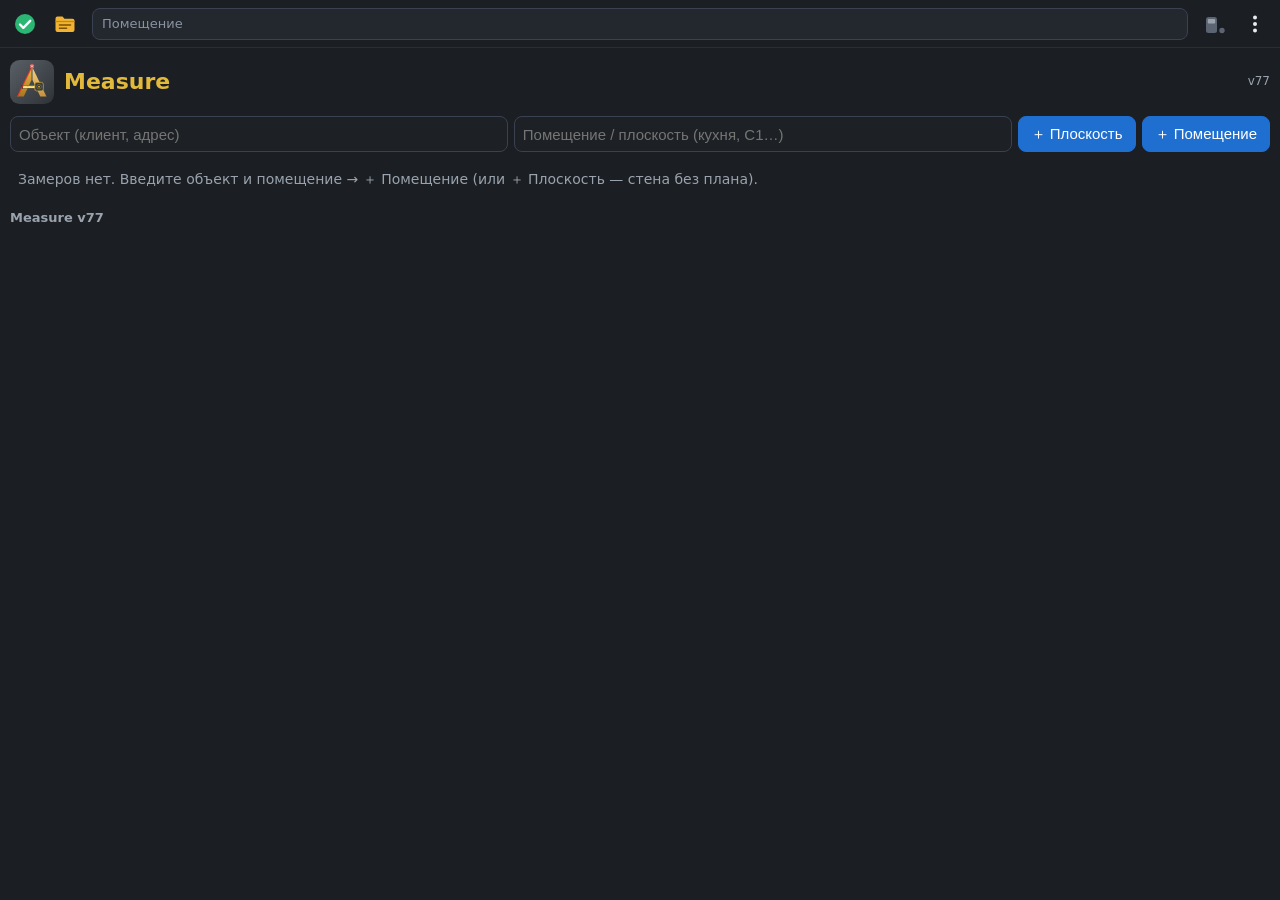
==== commit 32867b1f: "Measure v77: полосы цветов и инструментов листаются свайпом Co-Authored-By: Claude Opus 5.5 <noreply" ====
--- a/index.html
+++ b/index.html
@@ -344,7 +344,10 @@
 #zpb .cur,#plb .pcur{display:none!important}   /* текущий цвет не дублируется */
 #zpb .cl,#plb .pdot{border:1.5px solid #C9CED6!important;box-sizing:border-box;margin:0 1.5px!important;transform:none!important;box-shadow:none!important} #zpb .cl.on,#plb .pdot.on{border-radius:4px!important}
 #tb .cols button{border:1.5px solid #C9CED6!important;box-shadow:none!important} #tb .cols button.on{border-radius:6px!important;transform:none!important}
-#plb .pcol{gap:1px} #tb .cols{gap:4px}   /* v71: зазор цветов — как в полосе стены (1 + 2 × 1,5 px) */
+#plb .pcol{gap:1px} #tb .cols{gap:4px}
+#zpb .zcols{display:flex;align-items:center;gap:1px;overflow-x:auto;scrollbar-width:none;min-width:0;flex:0 1 auto;touch-action:pan-x;overscroll-behavior-x:contain} #zpb .zcols::-webkit-scrollbar,#plb .pcol::-webkit-scrollbar,#ch::-webkit-scrollbar{display:none}
+#plb .pcol{touch-action:pan-x;overscroll-behavior-x:contain} #ch.pre{flex-wrap:nowrap!important;overflow-x:auto;scrollbar-width:none;touch-action:pan-x;overscroll-behavior-x:contain}
+#ch.pre #plAll{position:sticky;right:0;z-index:2;background:var(--pn);box-shadow:-8px 0 8px var(--pn)}   /* v77: свайп — ленты; «+» — у края */   /* v71: зазор цветов — как в полосе стены (1 + 2 × 1,5 px) */
 #tb .gg7{display:flex!important;flex-direction:column;gap:8px} #tb .g{display:grid!important;grid-template-columns:repeat(8,minmax(0,36px));gap:5px;justify-content:space-between}
 #tb .tl{border:1px solid #C9CED6!important} body.kb #tb{bottom:202px!important} #tb{max-height:min(560px,calc(100vh - 160px))!important}
 #prd{position:fixed;left:8px;right:8px;top:56px;max-height:calc(100vh - 120px);overflow:auto;z-index:11;display:none;background:#1B1E23;border:1px solid #2A2F37;border-radius:14px;box-shadow:0 10px 26px rgba(0,0,0,.5);padding:10px 12px;color:#E8EBEF;font:500 13px system-ui} #prd.on{display:block}
@@ -507,7 +510,7 @@
   sess: null, lines: {}, man: {}, els: [], sel: null, mk: 'sel', und: [], la: {},
   mode: 'wall', room: null, room0: null, psel: null, pund: [], planL: null, wsh: {}, adim: true, dimHits: [], dfoc: null, msel: [], rsr: null, colOpen: false, notes: [], nsel: null, gOpen: false, gsel: '2.0', objRooms: [], pf: null, poolW: [] };   /* v13: pf — выбранный кадр пула, poolW — кадры замеров стен объекта */   /* v11: objRooms — другие помещения объекта */   /* v10: notes — выноски, gsel — точка сетки 'ряд.столбец' */   /* v8: msel — группа (рамка выделения), rsr — рамка на экране */   /* v7: adim — авторазмеры всех объектов; dimHits — подписи размеров под пальцем; dfoc — поле размера в фокусе */   /* v6: mode 'plan' — план помещения */   /* v5: la — привязка концов линий к кадрам */   /* v4: mk 'sel' — выбор и правка */   /* v2: замер, разметка */
 const $ = id => document.getElementById(id);
-const ZVER = 'v76';
+const ZVER = 'v77';
 const PEN = { seen: false, mode: (() => { try { return localStorage.getItem('zamer.pen') || 'auto' } catch (e) { return 'auto' } })(), on() { return this.mode === 'auto' && this.seen } };   /* v21: стилус и палец */   /* v18: номер версии — подставляет build.py */
 function setNum(id) { const v = $(id).value.trim(); if (!v) return null; try { if (!/^[0-9+\-*/(). ,]+$/.test(v)) return null; const r = Function('return (' + v.replace(/,/g, '.') + ')')(); return isFinite(r) && r > 0 ? r : null } catch (e) { return null } }
 function sizeOf(id) { return id >= 100 ? (setNum('sA5') || 120) : (setNum('sA4') || 180) }
@@ -1365,6 +1368,14 @@
   return pickTool0(k) }
 function pickTool0(k) { $('dmIn').classList.remove('on'); S.mk = k; S.pend = null; S.zpl = []; S.zdp = []; S.nsel = null; S.dsel = null; if (k !== 'rsel' && k !== 'sel') S.msel = []; mkChips(); mkPanel(); draw() }
 let preDr = null;
+const SWP = { b: null, x: 0, s: 0, mv: false, sup: 0 };   /* v77: свайп ленты */
+function swpBox(t) { return t && t.closest && t.closest('#ch, #plb .pcol, #zpb .zcols') }
+addEventListener('pointerdown', e => { const b = swpBox(e.target); SWP.b = b && b.scrollWidth > b.clientWidth + 2 ? b : null; SWP.x = e.clientX; SWP.s = SWP.b ? SWP.b.scrollLeft : 0; SWP.mv = false }, true);
+addEventListener('pointermove', e => { const b = SWP.b; if (!b || (preDr && preDr.on)) return; const dx = e.clientX - SWP.x; if (!SWP.mv && Math.abs(dx) < 8) return;
+  if (!SWP.mv) { SWP.mv = true; if (preDr && !preDr.on) { clearTimeout(preDr.t); preDr = null } }   /* ход до долгого нажатия — прокрутка, не перетаскивание */
+  b.scrollLeft = SWP.s - dx; e.preventDefault() }, { capture: true, passive: false });
+addEventListener('pointerup', () => { if (SWP.mv) SWP.sup = performance.now(); SWP.b = null }, true); addEventListener('pointercancel', () => { SWP.b = null }, true);
+addEventListener('click', e => { if (performance.now() - SWP.sup < 350 && swpBox(e.target)) { e.stopPropagation(); e.preventDefault(); SWP.sup = 0 } }, true);   /* после свайпа — без нажатия */
 function preBar(el) {
   el.classList.add('pre');
   for (const k of PREF.order.filter(k => (TOOLX[k] || (KD[k] && !KD[k].hide)) && !q4Lk(k)).slice(0, PRE_N)) {   /* v39: 5; v41: по 4 углам — без линий стены */
@@ -1394,8 +1405,8 @@
   const CL = zColL(); let o = ((PREF.qo || 0) % CL.length + CL.length) % CL.length, Q3 = [0, 1, 2].map(i => CL[(o + i) % CL.length]);
   if (!S.zqScr && !Q3.includes(c) && CL.includes(c)) { o = CL.indexOf(c); Q3 = [0, 1, 2].map(i => CL[(o + i) % CL.length]) } S.zqScr = false;   /* v53: выбранный цвет — среди трёх (квадратом); › — листает */   /* v44: окно цвета + 3 быстрых + › */
   el.innerHTML = `<button id="zpF" title="Футляр: все инструменты, цвета"><svg viewBox="0 0 32 32" aria-hidden="true"><use href="#t-cup"/></svg></button>${S.mosaic ? '<button id="zpE" class="fa" title="Фото стены: видно / скрыто"></button>' : ''}<span class="sep"></span>` + ZPB_K.map(k => `<button data-zk="${k}" class="${S.mk === k ? 'on' : ''}" title="${esc(kN(k))}">${kIcoD(k)}</button>`).join('') + `<span class="sep"></span>` +
-    `<button class="cur" id="zpP" style="background:${c}" title="Текущий цвет · все цвета — в футляре"></button>` + Q3.map(q => `<button class="cl${c === q ? ' on' : ''}" data-zc="${q}" style="background:${q}" title="Цвет ${q}"></button>`).join('') + `<button class="more" id="zpM" title="Ещё цвета">›</button>`;
-  $('zpF').onclick = () => tbOpen(); if ($('zpE')) $('zpE').onclick = faTog; if ($('zpRC')) { $('zpRC').onclick = () => $('fRC').click(); $('zpRG').onclick = () => $('fRG').click() }   /* v45 */ faUi(); $('zpP').onclick = () => tbOpen(true); $('zpM').onclick = () => { PREF.qo = (o + 1) % CL.length; prefSave(); S.zqScr = true; zpbDraw() };
+    `<button class="cur" id="zpP" style="background:${c}" title="Текущий цвет · все цвета — в футляре"></button><span class="zcols">` + CL.map(q => `<button class="cl${c === q ? ' on' : ''}" data-zc="${q}" style="background:${q}" title="Цвет ${q}"></button>`).join('') + `</span>`;   /* v77: все цвета — лента со свайпом */
+  $('zpF').onclick = () => tbOpen(); if ($('zpE')) $('zpE').onclick = faTog; if ($('zpRC')) { $('zpRC').onclick = () => $('fRC').click(); $('zpRG').onclick = () => $('fRG').click() }   /* v45 */ faUi(); $('zpP').onclick = () => tbOpen(true); { const zc = el.querySelector('.zcols'); if (zc) stripShow(zc, zc.querySelector('.cl.on')) }   /* v77 */
   el.querySelectorAll('[data-zk]').forEach(b => b.onclick = () => pickTool(b.dataset.zk)); el.querySelectorAll('[data-zc]').forEach(b => b.onclick = () => zCol(b.dataset.zc));
 }
 addEventListener('pointermove', ev => {   /* перетаскивание пресета */
@@ -4406,11 +4417,12 @@
     for (let i = 1; i < P.length; i++) { const a = P[i - 1], b = P[i], v = [b[0] - a[0], b[1] - a[1]], l2 = v[0] * v[0] + v[1] * v[1] || 1, t = Math.max(0, Math.min(1, ((p[0] - a[0]) * v[0] + (p[1] - a[1]) * v[1]) / l2)), e = Math.hypot(p[0] - a[0] - t * v[0], p[1] - a[1] - t * v[1]); if (e < bd) { bd = e; best = q.id } } }
   return best }
 function pdColor(c) { PD.c = c; try { localStorage.setItem('measure.pc', c) } catch (e) { } const m = S.room && S.room.ms, q = S.ppsel && (m.pdrw || []).find(x => x.id === S.ppsel); if (q) { plSnap(); q.c = c; saveRoom() } plBarCol(); draw() }
+function stripShow(box, it) { if (!box || !it) return; requestAnimationFrame(() => { const a = it.offsetLeft - box.offsetLeft, b = a + it.offsetWidth; if (a < box.scrollLeft) box.scrollLeft = a - 4; else if (b > box.scrollLeft + box.clientWidth) box.scrollLeft = b - box.clientWidth + 4 }) }   /* v77: выбранное — в зоне видимости ленты */
 function plBarCol() {   /* палитра в полосе плана: текущий · 3 цвета · › (все) */
   const b = $('plb'); if (!b) return; let w = b.querySelector('.pcol'); if (!w) { w = document.createElement('span'); w.className = 'pcol'; const z = b.querySelector('#zur'); b.insertBefore(w, z || null) }
-  const L = zColL(), sh = PD.all ? L : L.slice(0, 3), h = `<span class="sep"></span><button class="pcur" title="Текущий цвет" style="background:${PD.c}"></button>` + sh.map(c => `<button class="pdot${c === PD.c ? ' on' : ''}" data-pc="${c}" style="background:${c}" title="${c}"></button>`).join('') + `<button class="pmore" title="${PD.all ? 'Свернуть' : 'Ещё цвета'}">${PD.all ? '‹' : '›'}</button>`;
+  const L = zColL(), sh = L,   /* v77: все — лента со свайпом */ h = `<span class="sep"></span><button class="pcur" title="Текущий цвет" style="background:${PD.c}"></button>` + sh.map(c => `<button class="pdot${c === PD.c ? ' on' : ''}" data-pc="${c}" style="background:${c}" title="${c}"></button>`).join('') + `<button class="pmore" title="${PD.all ? 'Свернуть' : 'Ещё цвета'}">${PD.all ? '‹' : '›'}</button>`;
   if (w.dataset.h === h) return; w.dataset.h = h; w.innerHTML = h;
-  w.querySelectorAll('[data-pc]').forEach(x => x.onclick = () => pdColor(x.dataset.pc)); w.querySelector('.pmore').onclick = () => { PD.all = !PD.all; plBarCol() };
+  w.querySelectorAll('[data-pc]').forEach(x => x.onclick = () => pdColor(x.dataset.pc)); { const mb = w.querySelector('.pmore'); if (mb) mb.remove() } stripShow(w, w.querySelector('.pdot.on'));   /* v77: без «›» */
   w.querySelector('.pcur').onclick = () => { if (!/^p(pen|arr|ln|txt)$/.test(PL.tool)) { PL.tool = 'ppen'; mkChips(); mkPanel(); draw(); zLay() } };   /* текущий цвет — перо */
 }
 /* v51 (макет A): низ плана */
@@ -4442,7 +4454,7 @@
   el.classList.add('pre');
   for (const [k, ic, c, t] of PLP) { const b = document.createElement('button'); b.className = 'pb' + (plOn(k) ? ' on' : ''); b.dataset.pk = k; b.title = t; b.style.setProperty('--c', c); b.innerHTML = `<svg viewBox="0 0 32 32" aria-hidden="true"><use href="#${ic}"/></svg>`; b.onclick = () => plPick(k); el.appendChild(b) }
   for (const k of plxGet()) { const b = document.createElement('button'); b.className = 'pb' + (PL.tool === k ? ' on' : ''); b.dataset.pk = k; b.dataset.plx = '1'; b.title = (PLX_T[k] || k) + ' · долгое нажатие — убрать из набора'; b.style.setProperty('--c', /^p(pen|arr|ln|txt)$/.test(k) ? PD.c : '#6B7785'); b.style.color = /^p(pen|arr|ln|txt)$/.test(k) ? PD.c : '#1A2027'; b.style.font = '700 16px system-ui'; { const ic = plxIco(k); if (ic) b.innerHTML = ic; else b.textContent = PLX_I[k] || '•' }   /* v65: значок */
-    let lt = 0; b.onpointerdown = () => { lt = setTimeout(() => { lt = -1; plxSet(plxGet().filter(x => x !== k)); if (PL.tool === k) PL.tool = 'sel'; toast((PLX_T[k] || k) + ' — убран из набора'); mkChips(); mkPanel(); draw() }, 650) }; b.onpointerup = b.onpointerleave = () => { if (lt > 0) clearTimeout(lt) };
+    let lt = 0; b.onpointerdown = () => { lt = setTimeout(() => { if (SWP.mv) { lt = 0; return } lt = -1; plxSet(plxGet().filter(x => x !== k)); if (PL.tool === k) PL.tool = 'sel'; toast((PLX_T[k] || k) + ' — убран из набора'); mkChips(); mkPanel(); draw() }, 650) }; b.onpointerup = b.onpointerleave = b.onpointercancel = () => { if (lt > 0) clearTimeout(lt) };   /* v77: свайп ряда — отмена */
     b.onclick = () => { if (lt === -1) { lt = 0; return } if (/^p(pen|arr|ln|txt)$/.test(k)) { PL.tool = k; mkChips(); mkPanel(); draw(); zLay() } else { S.zpp = []; S.psel = null; S.zps = null; plPick(k) } };   /* v66 */ el.appendChild(b) }   /* v62 */
   if (/^p(pen|arr|ln|txt)$/.test(PL.tool) && !plxGet().includes(PL.tool)) { const b = document.createElement('button'); b.className = 'pb on'; b.dataset.pk = PL.tool; b.style.setProperty('--c', PD.c); b.title = 'Рисование на плане'; b.style.color = PD.c; b.style.font = '700 16px system-ui'; b.textContent = { ppen: '✎', parr: '↗', pln: '╱', ptxt: 'T' }[PL.tool]; b.onclick = () => plPick('sel'); el.appendChild(b) }   /* v52 */
   const a = document.createElement('button'); a.className = 'pa'; a.id = 'plAll'; a.title = 'Ещё инструменты плана: перо, стрелка, линия, текст, рамка, проём, трасса, скат'; a.innerHTML = '<svg viewBox="0 0 32 32" aria-hidden="true"><use href="#t-plus"/></svg>'; a.onclick = zpTb; el.appendChild(a);
@@ -4959,7 +4971,7 @@
 $('zVer').textContent = 'Measure ' + ZVER; $('zVer2').textContent = 'Measure ' + ZVER; $('zVerB').textContent = ZVER;   /* v44 */   /* v18 */
 $('zb').appendChild($('zopt'));   /* v39: модификаторы — справа от пресетов (DrawNote) */
 $('bExp').onclick = () => zmSet('exp');   /* v40: выгрузка — из меню ⋮ */
-window.PM = { flushAll: () => flushAll(), lastPut: () => lastPut(), lastOpen: () => lastOpen(), zTapSel: (...a) => zTapSel(...a), PEN, w3Win: () => w3Win(), w3AnSel: () => w3AnSel(), w3AnDeg: q => w3AnDeg(q), w3FS: () => w3FS(), toScr0: (...a) => toScr0(...a), w3PV: () => { const M = w3Model(); return M ? [...w3PV(M)] : [] }, w3Hit: (...a) => w3Hit(...a), w3Win: () => w3Win(), w3Row: () => w3Row(), w3ObbX: (...a) => w3ObbX(...a), w3CirX: (...a) => w3CirX(...a), w3Ico: k => w3Ico(k), elTip: e => elTip(e), otipUpd: () => otipUpd(), w3AnD: q => w3AnD(q), w3VFaces: (...a) => w3VFaces(...a), inPoly: (...a) => inPoly(...a), elRect: (...a) => elRect(...a), ulXf: (...a) => ulXf(...a), prtOwn: (...a) => prtOwn(...a), prtHand: (...a) => prtHand(...a), stubHit: (...a) => stubHit(...a), stubTap: (...a) => stubTap(...a), stubNom: (...a) => stubNom(...a), stFace: (...a) => stFace(...a), ulDoors: (...a) => ulDoors(...a), opWorld: (...a) => opWorld(...a), w3Ax: (...a) => w3Ax(...a), toPl: (...a) => toPl(...a), inPoly: (...a) => inPoly(...a), plxAdd: (...a) => plxAdd(...a), wsStroke: (...a) => wsStroke(...a), rfPick: () => rfPick(), plBar: () => plBar(), PLP, hdSet: async v => { const i = document.getElementById('hdIn'); i.value = v; await i.onchange() }, widDedupe: (...a) => widDedupe(...a), widUsed: (...a) => widUsed(...a), prtAdoptF: (...a) => prtAdopt(...a), nchRebind: (...a) => nchRebind(...a), wallNoFrame: (...a) => wallNoFrame(...a), plxIco: (...a) => plxIco(...a), plHit: (...a) => plHit(...a), prtAuto: (...a) => prtAuto(...a), prtScan: (...a) => prtScan(...a), prtAdopt: (...a) => prtAdopt(...a), stTap: (...a) => stTap(...a), stOrtho: (...a) => stOrtho(...a), nchPts: (...a) => nchPts(...a), nchTap: (...a) => nchTap(...a), plxGet: () => plxGet(), get NCH0() { return NCH0 }, ulRooms: (...a) => ulRooms(...a), ulRoomAt: (...a) => ulRoomAt(...a), nomTog: (...a) => nomTog(...a), wNom: (...a) => wNom(...a), nomHit: (...a) => nomHit(...a), ulRFresh: () => ulRFresh(), prdOpen: (...a) => prdOpen(...a), prdGet: (...a) => prdGet(...a), prtPairs: (...a) => prtPairs(...a), exportObjObj: (...a) => exportObjObj(...a), gnFix: (...a) => gnFix(...a), saveNow: (...a) => saveNow(...a), wIdFix: (...a) => wIdFix(...a), exportRoomAsObj: (...a) => exportRoomAsObj(...a), get PD() { return PD }, pdColor: (...a) => pdColor(...a), plPick: (...a) => plPick(...a), get WS() { return WS }, get ANG_LV() { return ANG_LV }, w3FHit: (...a) => w3FHit(...a), w3FOpen: (...a) => w3FOpen(...a), tbOpen: (...a) => tbOpen(...a), PREF: () => PREF, w3Vols: (...a) => w3Vols(...a), dbGet, dbAll, get W3() { return W3 }, w3Model: (...a) => w3Model(...a), w3Set: (...a) => w3Set(...a), w3Pick: (...a) => w3Pick(...a), w3S: (...a) => w3S(...a), rfOut, rfAdd, rfrOpen, rfvOpen, bwSet, rfDel, AI, poolGo, pmPanel, zDelSel, zSelHas, wsSplit, PA, strip, saveRoom: (...a) => saveRoom(...a), q4Lk, zWarnG, dmInShow, zCol, PRE0, wpOps, q4Y, nchOut, WS, wsStroke, q4Q, q4Use, q4Need, q4Tap, q4Set, q4Mosaic, ulWalls, wpTap, zBreak, envApply, envAt, zEnv, ulSteps, lqStart, lqNext, zTapSel, zMosaic, frEnsure, zWarn, zBackup, zRestore, opOut, ZD, zdPts, zdCopy, nAttach, LAY, BT, btUi, mkChips, ZPX, zpOut, zwOut, zpGet, ZN_K, ZOPT, zOpt, zMod, dmOut, dmTap, zLW, zdGet, zFrDel, zFrBack, ZA, ulRetrace, zmSet, zCur, zSheet, zLay, zUndo, zRedo, zDone, PEN, status, ZVER, geoBuild, plUndo, ctOpen, ctAddNode, ctDelNode, ctClear, sessList, opSnap, opT, ulSnapSt, ulFree, stDraw, opList: () => (S.room.ms.ops || []), ulGet, ulAdd, ulContour, ulMasks, ulScale, UL, poolList, poolSet, poolAdd, poolDel, poolN, poolLoad, exportObjObj, wN, gnMax, objLoad, LAY, gridFull, gStats, gPts, gOut, nOut, arcInfo, layPanel, PREF, pickTool, tbOpen, kIco, detectEls, wEnds, wCorners, elSide, elDist, elRef, setDim, dimHit, mkPanel, draw, S, PL, newRoom, openRoom, openWall, exportRoomObj, plFlip, plLen, btVal, manV, saveNow, toD, refreshDisp, lnHit, anchorOf, corrH, elGeo, solve, img2plane, detect, recompute, addFiles, toScr, toPl, fit, wf, toW, fromW, dims, exportObj, openSess, newSess, sessList, tool };
+window.PM = { stripShow: (...a) => stripShow(...a), flushAll: () => flushAll(), lastPut: () => lastPut(), lastOpen: () => lastOpen(), zTapSel: (...a) => zTapSel(...a), PEN, w3Win: () => w3Win(), w3AnSel: () => w3AnSel(), w3AnDeg: q => w3AnDeg(q), w3FS: () => w3FS(), toScr0: (...a) => toScr0(...a), w3PV: () => { const M = w3Model(); return M ? [...w3PV(M)] : [] }, w3Hit: (...a) => w3Hit(...a), w3Win: () => w3Win(), w3Row: () => w3Row(), w3ObbX: (...a) => w3ObbX(...a), w3CirX: (...a) => w3CirX(...a), w3Ico: k => w3Ico(k), elTip: e => elTip(e), otipUpd: () => otipUpd(), w3AnD: q => w3AnD(q), w3VFaces: (...a) => w3VFaces(...a), inPoly: (...a) => inPoly(...a), elRect: (...a) => elRect(...a), ulXf: (...a) => ulXf(...a), prtOwn: (...a) => prtOwn(...a), prtHand: (...a) => prtHand(...a), stubHit: (...a) => stubHit(...a), stubTap: (...a) => stubTap(...a), stubNom: (...a) => stubNom(...a), stFace: (...a) => stFace(...a), ulDoors: (...a) => ulDoors(...a), opWorld: (...a) => opWorld(...a), w3Ax: (...a) => w3Ax(...a), toPl: (...a) => toPl(...a), inPoly: (...a) => inPoly(...a), plxAdd: (...a) => plxAdd(...a), wsStroke: (...a) => wsStroke(...a), rfPick: () => rfPick(), plBar: () => plBar(), PLP, hdSet: async v => { const i = document.getElementById('hdIn'); i.value = v; await i.onchange() }, widDedupe: (...a) => widDedupe(...a), widUsed: (...a) => widUsed(...a), prtAdoptF: (...a) => prtAdopt(...a), nchRebind: (...a) => nchRebind(...a), wallNoFrame: (...a) => wallNoFrame(...a), plxIco: (...a) => plxIco(...a), plHit: (...a) => plHit(...a), prtAuto: (...a) => prtAuto(...a), prtScan: (...a) => prtScan(...a), prtAdopt: (...a) => prtAdopt(...a), stTap: (...a) => stTap(...a), stOrtho: (...a) => stOrtho(...a), nchPts: (...a) => nchPts(...a), nchTap: (...a) => nchTap(...a), plxGet: () => plxGet(), get NCH0() { return NCH0 }, ulRooms: (...a) => ulRooms(...a), ulRoomAt: (...a) => ulRoomAt(...a), nomTog: (...a) => nomTog(...a), wNom: (...a) => wNom(...a), nomHit: (...a) => nomHit(...a), ulRFresh: () => ulRFresh(), prdOpen: (...a) => prdOpen(...a), prdGet: (...a) => prdGet(...a), prtPairs: (...a) => prtPairs(...a), exportObjObj: (...a) => exportObjObj(...a), gnFix: (...a) => gnFix(...a), saveNow: (...a) => saveNow(...a), wIdFix: (...a) => wIdFix(...a), exportRoomAsObj: (...a) => exportRoomAsObj(...a), get PD() { return PD }, pdColor: (...a) => pdColor(...a), plPick: (...a) => plPick(...a), get WS() { return WS }, get ANG_LV() { return ANG_LV }, w3FHit: (...a) => w3FHit(...a), w3FOpen: (...a) => w3FOpen(...a), tbOpen: (...a) => tbOpen(...a), PREF: () => PREF, w3Vols: (...a) => w3Vols(...a), dbGet, dbAll, get W3() { return W3 }, w3Model: (...a) => w3Model(...a), w3Set: (...a) => w3Set(...a), w3Pick: (...a) => w3Pick(...a), w3S: (...a) => w3S(...a), rfOut, rfAdd, rfrOpen, rfvOpen, bwSet, rfDel, AI, poolGo, pmPanel, zDelSel, zSelHas, wsSplit, PA, strip, saveRoom: (...a) => saveRoom(...a), q4Lk, zWarnG, dmInShow, zCol, PRE0, wpOps, q4Y, nchOut, WS, wsStroke, q4Q, q4Use, q4Need, q4Tap, q4Set, q4Mosaic, ulWalls, wpTap, zBreak, envApply, envAt, zEnv, ulSteps, lqStart, lqNext, zTapSel, zMosaic, frEnsure, zWarn, zBackup, zRestore, opOut, ZD, zdPts, zdCopy, nAttach, LAY, BT, btUi, mkChips, ZPX, zpOut, zwOut, zpGet, ZN_K, ZOPT, zOpt, zMod, dmOut, dmTap, zLW, zdGet, zFrDel, zFrBack, ZA, ulRetrace, zmSet, zCur, zSheet, zLay, zUndo, zRedo, zDone, PEN, status, ZVER, geoBuild, plUndo, ctOpen, ctAddNode, ctDelNode, ctClear, sessList, opSnap, opT, ulSnapSt, ulFree, stDraw, opList: () => (S.room.ms.ops || []), ulGet, ulAdd, ulContour, ulMasks, ulScale, UL, poolList, poolSet, poolAdd, poolDel, poolN, poolLoad, exportObjObj, wN, gnMax, objLoad, LAY, gridFull, gStats, gPts, gOut, nOut, arcInfo, layPanel, PREF, pickTool, tbOpen, kIco, detectEls, wEnds, wCorners, elSide, elDist, elRef, setDim, dimHit, mkPanel, draw, S, PL, newRoom, openRoom, openWall, exportRoomObj, plFlip, plLen, btVal, manV, saveNow, toD, refreshDisp, lnHit, anchorOf, corrH, elGeo, solve, img2plane, detect, recompute, addFiles, toScr, toPl, fit, wf, toW, fromW, dims, exportObj, openSess, newSess, sessList, tool };
 if ('serviceWorker' in navigator && location.protocol === 'https:') navigator.serviceWorker.register('sw.js').catch(() => { });
 if (navigator.webdriver) document.body.classList.add('tz');   /* v46: режим тестов */
 /* ═══ [BLOCK] ЗАПИСЬ ПРИ ЗАКРЫТИИ И ВОЗВРАТ К ПОСЛЕДНЕМУ (v74) ═══ */
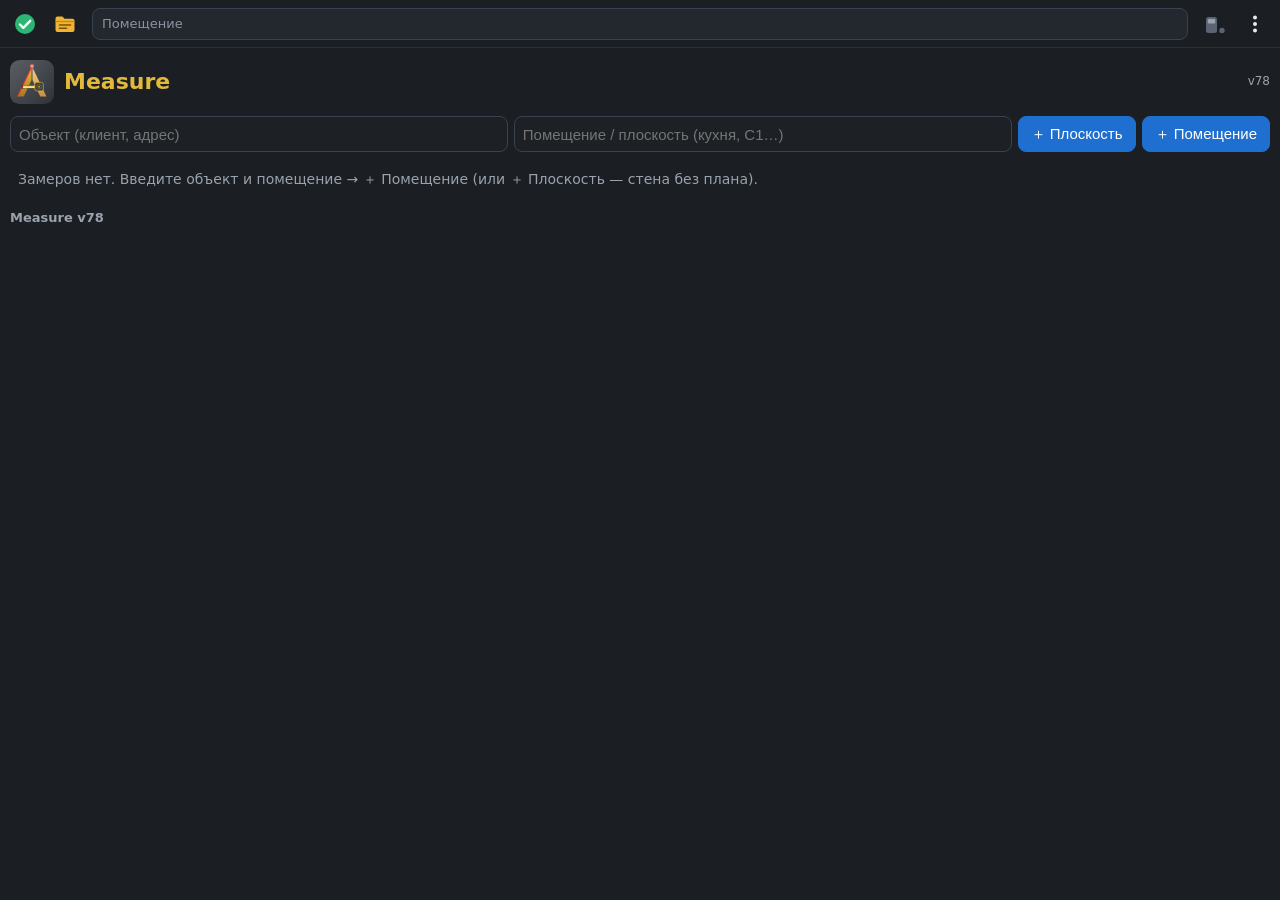
==== commit c041ce00: "Measure v78: «+» ряда инструментов закрывает правый край ленты Co-Authored-By: Claude Opus 5.5 <nore" ====
--- a/index.html
+++ b/index.html
@@ -347,7 +347,7 @@
 #plb .pcol{gap:1px} #tb .cols{gap:4px}
 #zpb .zcols{display:flex;align-items:center;gap:1px;overflow-x:auto;scrollbar-width:none;min-width:0;flex:0 1 auto;touch-action:pan-x;overscroll-behavior-x:contain} #zpb .zcols::-webkit-scrollbar,#plb .pcol::-webkit-scrollbar,#ch::-webkit-scrollbar{display:none}
 #plb .pcol{touch-action:pan-x;overscroll-behavior-x:contain} #ch.pre{flex-wrap:nowrap!important;overflow-x:auto;scrollbar-width:none;touch-action:pan-x;overscroll-behavior-x:contain}
-#ch.pre #plAll{position:sticky;right:0;z-index:2;background:var(--pn);box-shadow:-8px 0 8px var(--pn)}   /* v77: свайп — ленты; «+» — у края */   /* v71: зазор цветов — как в полосе стены (1 + 2 × 1,5 px) */
+#ch.pre #plAll{position:sticky;right:0;z-index:2;background:var(--pn);box-shadow:-8px 0 8px var(--pn),9px 0 0 3px var(--pn)}   /* v78: и правый отступ */   /* v77: свайп — ленты; «+» — у края */   /* v71: зазор цветов — как в полосе стены (1 + 2 × 1,5 px) */
 #tb .gg7{display:flex!important;flex-direction:column;gap:8px} #tb .g{display:grid!important;grid-template-columns:repeat(8,minmax(0,36px));gap:5px;justify-content:space-between}
 #tb .tl{border:1px solid #C9CED6!important} body.kb #tb{bottom:202px!important} #tb{max-height:min(560px,calc(100vh - 160px))!important}
 #prd{position:fixed;left:8px;right:8px;top:56px;max-height:calc(100vh - 120px);overflow:auto;z-index:11;display:none;background:#1B1E23;border:1px solid #2A2F37;border-radius:14px;box-shadow:0 10px 26px rgba(0,0,0,.5);padding:10px 12px;color:#E8EBEF;font:500 13px system-ui} #prd.on{display:block}
@@ -510,7 +510,7 @@
   sess: null, lines: {}, man: {}, els: [], sel: null, mk: 'sel', und: [], la: {},
   mode: 'wall', room: null, room0: null, psel: null, pund: [], planL: null, wsh: {}, adim: true, dimHits: [], dfoc: null, msel: [], rsr: null, colOpen: false, notes: [], nsel: null, gOpen: false, gsel: '2.0', objRooms: [], pf: null, poolW: [] };   /* v13: pf — выбранный кадр пула, poolW — кадры замеров стен объекта */   /* v11: objRooms — другие помещения объекта */   /* v10: notes — выноски, gsel — точка сетки 'ряд.столбец' */   /* v8: msel — группа (рамка выделения), rsr — рамка на экране */   /* v7: adim — авторазмеры всех объектов; dimHits — подписи размеров под пальцем; dfoc — поле размера в фокусе */   /* v6: mode 'plan' — план помещения */   /* v5: la — привязка концов линий к кадрам */   /* v4: mk 'sel' — выбор и правка */   /* v2: замер, разметка */
 const $ = id => document.getElementById(id);
-const ZVER = 'v77';
+const ZVER = 'v78';
 const PEN = { seen: false, mode: (() => { try { return localStorage.getItem('zamer.pen') || 'auto' } catch (e) { return 'auto' } })(), on() { return this.mode === 'auto' && this.seen } };   /* v21: стилус и палец */   /* v18: номер версии — подставляет build.py */
 function setNum(id) { const v = $(id).value.trim(); if (!v) return null; try { if (!/^[0-9+\-*/(). ,]+$/.test(v)) return null; const r = Function('return (' + v.replace(/,/g, '.') + ')')(); return isFinite(r) && r > 0 ? r : null } catch (e) { return null } }
 function sizeOf(id) { return id >= 100 ? (setNum('sA5') || 120) : (setNum('sA4') || 180) }
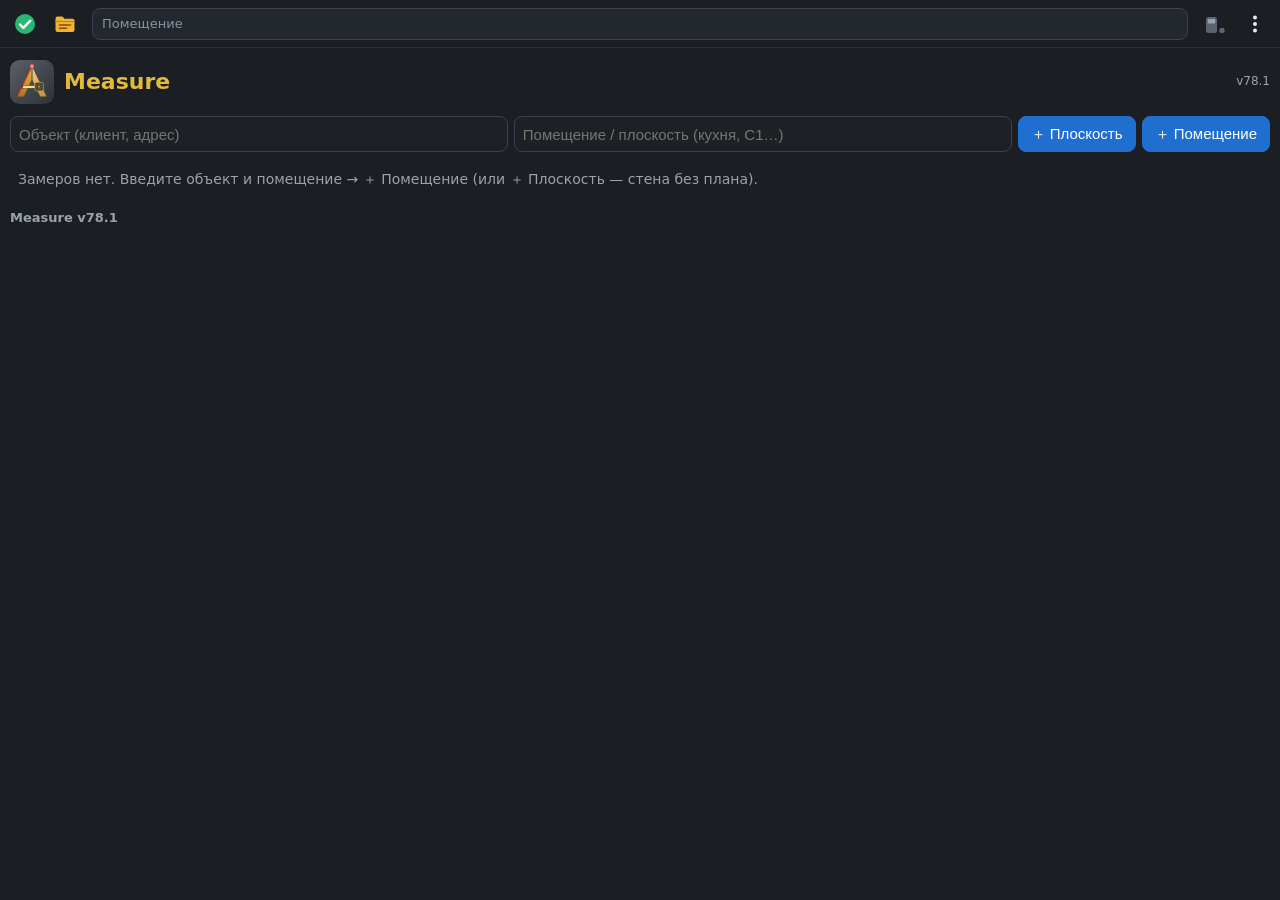
==== commit 8ad98469: "Measure v78.1: выбранный цвет — своим цветом, не жёлтым Co-Authored-By: Claude Opus 5.5 <noreply@ant" ====
--- a/index.html
+++ b/index.html
@@ -510,7 +510,7 @@
   sess: null, lines: {}, man: {}, els: [], sel: null, mk: 'sel', und: [], la: {},
   mode: 'wall', room: null, room0: null, psel: null, pund: [], planL: null, wsh: {}, adim: true, dimHits: [], dfoc: null, msel: [], rsr: null, colOpen: false, notes: [], nsel: null, gOpen: false, gsel: '2.0', objRooms: [], pf: null, poolW: [] };   /* v13: pf — выбранный кадр пула, poolW — кадры замеров стен объекта */   /* v11: objRooms — другие помещения объекта */   /* v10: notes — выноски, gsel — точка сетки 'ряд.столбец' */   /* v8: msel — группа (рамка выделения), rsr — рамка на экране */   /* v7: adim — авторазмеры всех объектов; dimHits — подписи размеров под пальцем; dfoc — поле размера в фокусе */   /* v6: mode 'plan' — план помещения */   /* v5: la — привязка концов линий к кадрам */   /* v4: mk 'sel' — выбор и правка */   /* v2: замер, разметка */
 const $ = id => document.getElementById(id);
-const ZVER = 'v78';
+const ZVER = 'v78.1';
 const PEN = { seen: false, mode: (() => { try { return localStorage.getItem('zamer.pen') || 'auto' } catch (e) { return 'auto' } })(), on() { return this.mode === 'auto' && this.seen } };   /* v21: стилус и палец */   /* v18: номер версии — подставляет build.py */
 function setNum(id) { const v = $(id).value.trim(); if (!v) return null; try { if (!/^[0-9+\-*/(). ,]+$/.test(v)) return null; const r = Function('return (' + v.replace(/,/g, '.') + ')')(); return isFinite(r) && r > 0 ? r : null } catch (e) { return null } }
 function sizeOf(id) { return id >= 100 ? (setNum('sA5') || 120) : (setNum('sA4') || 180) }
@@ -1392,7 +1392,7 @@
   if (preDr && preDr.on) { const t = document.createElement('div'); t.className = 'tip'; t.textContent = preDr.out ? 'Отпустите — убрать из ряда' : 'Тяните по ряду · вверх / вниз — убрать'; el.appendChild(t) }
   if (S.colOpen) {
     const r = document.createElement('div'); r.className = 'rowc'; r.innerHTML = `<span class="mu" style="font-size:12px">${esc(kN(S.mk))}</span>`;
-    for (const q of QCOL) { const d = document.createElement('button'); d.className = 'cl' + (kC(S.mk) === q ? ' on' : ''); d.style.background = q; d.dataset.col = q; d.title = q; d.onclick = () => zCol(q); r.appendChild(d) }
+    for (const q of QCOL) { const d = document.createElement('button'); d.className = 'cl' + (kC(S.mk) === q ? ' on' : ''); d.style.setProperty('background', q, 'important');   /* v78.1 */ d.dataset.col = q; d.title = q; d.onclick = () => zCol(q); r.appendChild(d) }
     el.appendChild(r);
   }
 }
@@ -1405,7 +1405,7 @@
   const CL = zColL(); let o = ((PREF.qo || 0) % CL.length + CL.length) % CL.length, Q3 = [0, 1, 2].map(i => CL[(o + i) % CL.length]);
   if (!S.zqScr && !Q3.includes(c) && CL.includes(c)) { o = CL.indexOf(c); Q3 = [0, 1, 2].map(i => CL[(o + i) % CL.length]) } S.zqScr = false;   /* v53: выбранный цвет — среди трёх (квадратом); › — листает */   /* v44: окно цвета + 3 быстрых + › */
   el.innerHTML = `<button id="zpF" title="Футляр: все инструменты, цвета"><svg viewBox="0 0 32 32" aria-hidden="true"><use href="#t-cup"/></svg></button>${S.mosaic ? '<button id="zpE" class="fa" title="Фото стены: видно / скрыто"></button>' : ''}<span class="sep"></span>` + ZPB_K.map(k => `<button data-zk="${k}" class="${S.mk === k ? 'on' : ''}" title="${esc(kN(k))}">${kIcoD(k)}</button>`).join('') + `<span class="sep"></span>` +
-    `<button class="cur" id="zpP" style="background:${c}" title="Текущий цвет · все цвета — в футляре"></button><span class="zcols">` + CL.map(q => `<button class="cl${c === q ? ' on' : ''}" data-zc="${q}" style="background:${q}" title="Цвет ${q}"></button>`).join('') + `</span>`;   /* v77: все цвета — лента со свайпом */
+    `<button class="cur" id="zpP" style="background:${c}" title="Текущий цвет · все цвета — в футляре"></button><span class="zcols">` + CL.map(q => `<button class="cl${c === q ? ' on' : ''}" data-zc="${q}" style="background:${q}!important" title="Цвет ${q}"></button>`)   /* v78.1: свой цвет и у выбранного */.join('') + `</span>`;   /* v77: все цвета — лента со свайпом */
   $('zpF').onclick = () => tbOpen(); if ($('zpE')) $('zpE').onclick = faTog; if ($('zpRC')) { $('zpRC').onclick = () => $('fRC').click(); $('zpRG').onclick = () => $('fRG').click() }   /* v45 */ faUi(); $('zpP').onclick = () => tbOpen(true); { const zc = el.querySelector('.zcols'); if (zc) stripShow(zc, zc.querySelector('.cl.on')) }   /* v77 */
   el.querySelectorAll('[data-zk]').forEach(b => b.onclick = () => pickTool(b.dataset.zk)); el.querySelectorAll('[data-zc]').forEach(b => b.onclick = () => zCol(b.dataset.zc));
 }
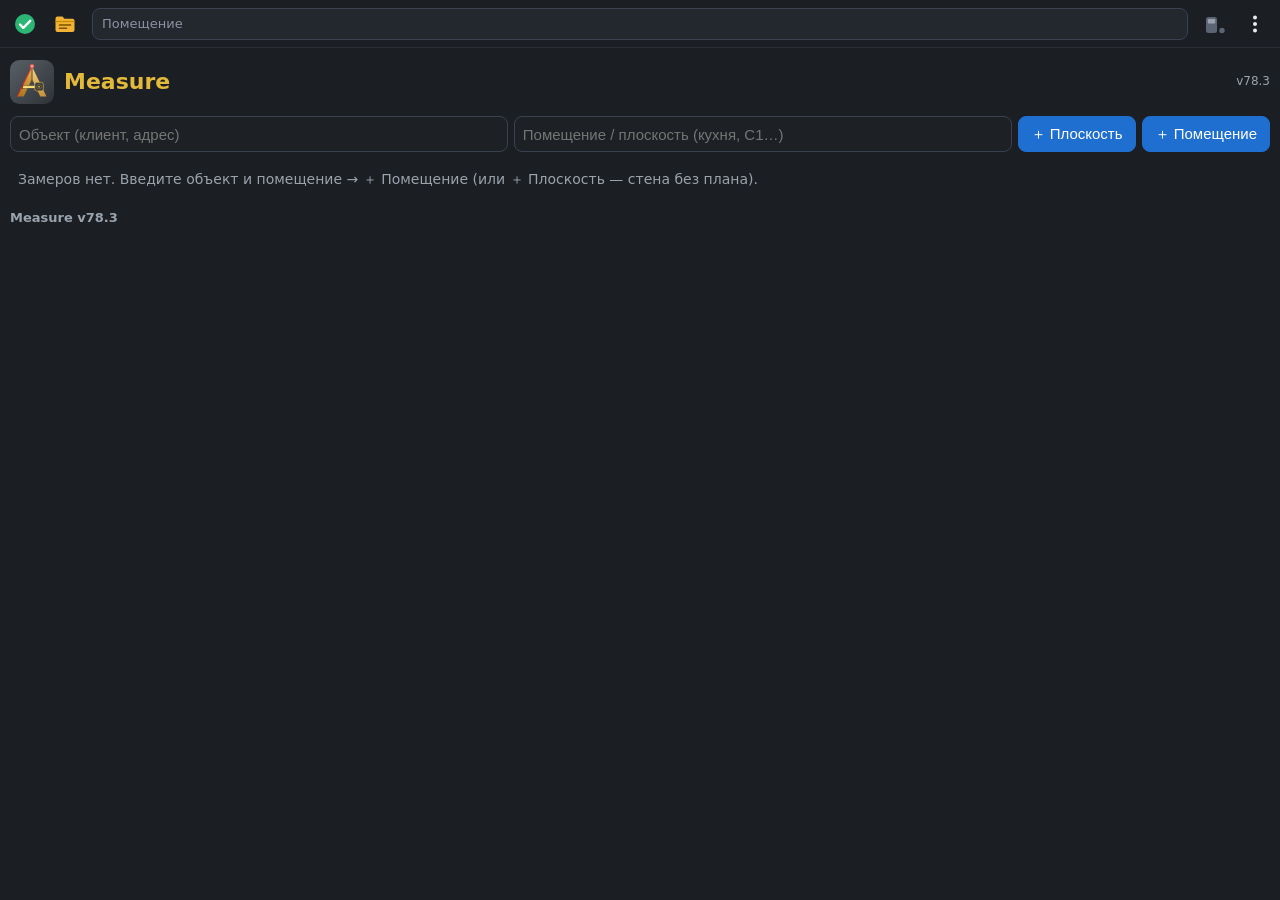
==== commit c9876361: "Measure v78.3: рисование одним движением, выделение синим, толщина линии бегунком Co-Authored-By: Cl" ====
--- a/index.html
+++ b/index.html
@@ -148,6 +148,7 @@
 .chip.ic.on{width:48px;height:48px;border:3px solid var(--ac);background:#3a3f46;color:#fff}
 #tb .tl{height:52px} #tb .tl>span:not([style]){display:none}
 #tb .cols{display:flex;gap:8px;flex-wrap:wrap;padding:4px 2px}
+#tb .lwr{display:flex;align-items:center;gap:10px;margin:4px 2px 0;min-height:26px}#tb .lwr span{font-size:12px;color:var(--mu);flex:none}#tb .lwr input{flex:1;min-width:0;height:24px;accent-color:#4DA3FF;margin:0}#tb .lwr b{flex:none;width:30px;text-align:right;color:#F6E08A;font-size:13px}   /* v78.3 */
 #tb .cols button{width:34px;height:34px;border-radius:50%;border:2px solid #fff;padding:0;cursor:pointer}
 #tb .cols button.on{box-shadow:0 0 0 3px #4ea1ff}
 /* ═══ [BLOCK] СТИЛИ КАРКАСА (v22, R1 по DrawNote): шапка + строка, режимы внизу, плавающие полосы, футляр ═══ */
@@ -510,7 +511,7 @@
   sess: null, lines: {}, man: {}, els: [], sel: null, mk: 'sel', und: [], la: {},
   mode: 'wall', room: null, room0: null, psel: null, pund: [], planL: null, wsh: {}, adim: true, dimHits: [], dfoc: null, msel: [], rsr: null, colOpen: false, notes: [], nsel: null, gOpen: false, gsel: '2.0', objRooms: [], pf: null, poolW: [] };   /* v13: pf — выбранный кадр пула, poolW — кадры замеров стен объекта */   /* v11: objRooms — другие помещения объекта */   /* v10: notes — выноски, gsel — точка сетки 'ряд.столбец' */   /* v8: msel — группа (рамка выделения), rsr — рамка на экране */   /* v7: adim — авторазмеры всех объектов; dimHits — подписи размеров под пальцем; dfoc — поле размера в фокусе */   /* v6: mode 'plan' — план помещения */   /* v5: la — привязка концов линий к кадрам */   /* v4: mk 'sel' — выбор и правка */   /* v2: замер, разметка */
 const $ = id => document.getElementById(id);
-const ZVER = 'v78.1';
+const ZVER = 'v78.3';
 const PEN = { seen: false, mode: (() => { try { return localStorage.getItem('zamer.pen') || 'auto' } catch (e) { return 'auto' } })(), on() { return this.mode === 'auto' && this.seen } };   /* v21: стилус и палец */   /* v18: номер версии — подставляет build.py */
 function setNum(id) { const v = $(id).value.trim(); if (!v) return null; try { if (!/^[0-9+\-*/(). ,]+$/.test(v)) return null; const r = Function('return (' + v.replace(/,/g, '.') + ')')(); return isFinite(r) && r > 0 ? r : null } catch (e) { return null } }
 function sizeOf(id) { return id >= 100 ? (setNum('sA5') || 120) : (setNum('sA4') || 180) }
@@ -926,15 +927,16 @@
   cv.setPointerCapture(e.pointerId); const d = devicePixelRatio || 1, p = [e.offsetX * d, e.offsetY * d];
   ptr.set(e.pointerId, p);
   if (ptr.size === 1) {
-    gest = { t: performance.now(), p0: p, last: p, moved: false, drag: null };
+    gest = { t: performance.now(), p0: p, last: p, moved: false, drag: null, pty: e.pointerType };   /* v78.2: тип указателя — ладонь при стилусе не в счёт */
     if (e.pointerType === 'pen') PEN.seen = true; if (PEN.on() && e.pointerType === 'touch') { gest.view = 1; return }   /* v21: палец при стилусе — только вид */
     if (S.mode !== 'plan' && S.show >= 0 && q4Need()) { const e = q4E(q4F()), v = S.view, i = e.pts.findIndex(q => Math.hypot(v.ox + q[0] * v.s - p[0], v.oy + q[1] * v.s - p[1]) < 26 * d); if (i >= 0) { gest.q4d = i; return } }   /* v43: точка фото — тянется */
-    if (S.mode === 'plan' && PL.tool === 'rs') { gest.prs = p; const sel = S.pmsel || []; if (sel.length) { const m = S.room.ms, hit = sel.find(i => { const s2 = toScr(...m.pts[i]); return Math.hypot(s2[0] - p[0], s2[1] - p[1]) < 26 * d }); if (hit != null || pmIn(p)) { gest.prs = null; gest.pmv = { q0: toPl(...p), P0: sel.map(i => [i, m.pts[i].slice()]) } } } return }   /* v43: рамка узлов */
+    if (zdrStart(p, e)) return;   /* v78.2: линия, стрелка, фигуры — одним движением */
+    if (S.mode === 'plan' && PL.tool === 'rs') { gest.prs = p; const sel = S.pmsel || [], sd = pdSelL(); if (sel.length || sd.length) { const m = S.room.ms, hit = sel.find(i => { const s2 = toScr(...m.pts[i]); return Math.hypot(s2[0] - p[0], s2[1] - p[1]) < 26 * d }); if (hit != null || pmIn(p) || sd.includes(pdHit(p))) { gest.prs = null; gest.pmv = { q0: toPl(...p), P0: sel.map(i => [i, m.pts[i].slice()]), D0: (m.pdrw || []).filter(q => sd.includes(q.id)).map(q => [q, q.pts.map(t => t.slice())]) } } } return }   /* v43: рамка узлов; v78.2: и рисунков */
     if (S.mode === 'plan') { const h = PL.tool === 'sel' ? plHit(p) : null; gest.ndrag = h && h.t === 'n' ? h.i : null; if (PL.tool === 'sto' && ulGet()) gest.stroke = [p]; if (PL.tool === 'st') gest.wst = [p]; if (PL.tool === 'ppen') gest.pst = [p] }   /* v6; v15; v36: штрих — стены */
     else if (S.tool === 'rul' && S.show < 0) gest.drag = hitHandle(p);
     if (S.mode !== 'plan' && S.tool === 'mk' && S.show < 0 && (S.mk === 'sel' || S.mk === 'rsel') && S.msel.length) { const h = mkHit(p), hd = dmHit(p); if ((h && S.msel.includes(h.id)) || (hd && S.msel.includes(hd))) gest.gdrag = { q0: toPl(...p), c0: S.msel.map(id => { const e = S.els.find(x => x.id === id); return e ? [id, e.c.slice()] : null }).filter(Boolean), d0: [...S.drw, ...S.dms, ...S.rts, ...S.polys].filter(q => S.msel.includes(q.id)).map(q => [q, JSON.parse(JSON.stringify(q))]) } }   /* v26: и рисунки */   /* v8: перенос группы */
     if (!gest.gdrag && S.mode !== 'plan' && S.tool === 'mk' && S.show < 0 && S.mk === 'rsel') gest.rs = p;   /* v8: рамка выделения */
-    if (S.mode !== 'plan' && S.tool === 'mk' && S.show < 0) { if (S.mk === 'pen') { gest.pen = [toPl(...p)]; return } if (S.mk === 'er') { gest.er = 1; return } if (S.mk === 'sel' && S.dsel && S.drw.some(x => x.id === S.dsel) && dmHit(p) === S.dsel) { gest.ddrag = { q0: toPl(...p) }; return } }   /* v26: перо, ластик, перенос рисунка */
+    if (S.mode !== 'plan' && S.tool === 'mk' && S.show < 0) { if (S.mk === 'pen') { gest.pen = [toPl(...p)]; return } if (S.mk === 'er') { gest.er = 1; return } if (S.mk === 'sel' && S.dsel) { const h = zdHdHit(p); if (h) { gest.dhd = h; return } }   /* v78.2: ручка выбранного (конец, угол, середина дуги) */ if (S.mk === 'sel' && S.dsel && S.drw.some(x => x.id === S.dsel) && dmHit(p) === S.dsel) { gest.ddrag = { q0: toPl(...p) }; return } }   /* v26: перо, ластик, перенос рисунка */
     if (!gest.gdrag && S.mode !== 'plan' && S.tool === 'mk' && S.show < 0 && S.mk === 'sel') { gest.vdrag = LAY.vyn ? nHit(p) : null; if (gest.vdrag) return; gest.hdrag = hHit(p); gest.ldrag = gest.hdrag ? null : lnHit(p); gest.edrag = gest.hdrag || gest.ldrag ? null : mkHit(p) }   /* v10: выноска — тянется подпись / точка */   /* v4: ручки размера, концы линий, элемент — только в «выбор» */
   } else if (ptr.size === 2) { const [a, b] = [...ptr.values()]; gest = { pinch: true, d0: Math.hypot(a[0] - b[0], a[1] - b[1]), v0: { ...S.view }, c0: [(a[0] + b[0]) / 2, (a[1] + b[1]) / 2] } }
 });
@@ -946,9 +948,11 @@
   }
   if (gest.pinch) return;
   if (Math.hypot(p[0] - gest.p0[0], p[1] - gest.p0[1]) > 8 * d) gest.moved = true;
+  if (gest.zdr) return zdrMove(gest, p); if (gest.znp) return;   /* v78.2: превью от касания до стилуса; холст на месте */
+  if (gest.dhd) { if (gest.moved) zdHdMove(gest, p); return }   /* v78.2 */
   if (gest.q4d != null) { if (gest.moved) { const v = S.view; q4E(q4F()).pts[gest.q4d] = [(p[0] - v.ox) / v.s, (p[1] - v.oy) / v.s]; draw() } return }   /* v43 */
   if (gest.prs) { if (gest.moved) { S.rsr = [gest.prs, p]; draw() } return }   /* v43 */
-  if (gest.pmv) { if (gest.moved) { if (!gest.psn) { plSnap(); gest.psn = 1 } const dq = sub(toPl(...p), gest.pmv.q0), m = S.room.ms; for (const [i, q] of gest.pmv.P0) m.pts[i] = add(q, dq).map(Math.round); draw() } return }   /* v43 */
+  if (gest.pmv) { if (gest.moved) { if (!gest.psn) { plSnap(); gest.psn = 1 } const dq = sub(toPl(...p), gest.pmv.q0), m = S.room.ms; for (const [i, q] of gest.pmv.P0) m.pts[i] = add(q, dq).map(Math.round); for (const [q, P] of gest.pmv.D0 || []) q.pts = P.map(t => add(t, dq).map(Math.round)); draw() } return }   /* v43; v78.2: и рисунки */
   if (gest.stroke) { gest.stroke.push(p); S.stk = gest.stroke; draw(); return }   /* v15 */
   if (gest.wst) { gest.wst.push(p); S.wsk = gest.wst; draw(); return }
   if (gest.pst) { gest.pst.push(p); S.pstk = gest.pst; draw(); return }   /* v52: перо на плане */   /* v36 */
@@ -967,16 +971,18 @@
 });
 function pend(e) {
   if (!ptr.has(e.pointerId)) return; const d = devicePixelRatio || 1, p = ptr.get(e.pointerId); ptr.delete(e.pointerId);
+  if (e.type === 'pointercancel' && gest && gest.zdr) { gest.zdr = null; gest.moved = true; draw() }   /* v78.2: отмена системой (жест от края, ладонь) — штрих не ставится */
+  if (gest && gest.zdr && !gest.pinch) zdrEnd(gest, p);   /* v78.2 */
   if (gest && !gest.pinch && !gest.moved && performance.now() - gest.t < 500 && !gest.drag && !gest.view) tap(p);   /* v21 */
   else if (gest && gest.view && !gest.pinch && !gest.moved && performance.now() - gest.t < 500) zTapSel(p);   /* v28: палец при стилусе — выбор */
   if (gest && gest.drag) { S.loupe = null; draw(); saveSess() }
   if (gest && gest.edrag && gest.moved) { S.loupe = null; mkPanel(); draw(); saveSess() }
   if (gest && gest.gdrag && gest.moved) { mkPanel(); draw(); saveSess() }   /* v8 */
-  if (gest && gest.rs && gest.moved && S.rsr) { const [a, b] = S.rsr, x0 = Math.min(a[0], b[0]), x1 = Math.max(a[0], b[0]), y0 = Math.min(a[1], b[1]), y1 = Math.max(a[1], b[1]); S.msel = S.els.filter(e => elRect(e).every(q => { const s2 = toScr(...q); return s2[0] >= x0 && s2[0] <= x1 && s2[1] >= y0 && s2[1] <= y1 })).map(e => e.id).concat([...S.drw, ...S.dms, ...S.rts, ...S.polys].filter(q => zdPts(q).every(t => { const s2 = toScr(...t); return s2[0] >= x0 && s2[0] <= x1 && s2[1] >= y0 && s2[1] <= y1 })).map(q => q.id)); S.sel = null; S.rsr = null; mkPanel(); draw() }   /* v8: в группу — объекты целиком внутри рамки */
+  if (gest && gest.rs && gest.moved && S.rsr) { const [a, b] = S.rsr, x0 = Math.min(a[0], b[0]), x1 = Math.max(a[0], b[0]), y0 = Math.min(a[1], b[1]), y1 = Math.max(a[1], b[1]); S.msel = zrsPick(x0, y0, x1, y1); S.sel = null; S.dsel = null; S.rsr = null; mkPanel(); draw() }   /* v8; v78.2: в группу — всё, что рамка задела */
   if (gest && gest.pen) { const P = gest.pen; S.zpen = null; if (gest.moved && P.length > 2) { snap(); S.drw.push({ id: 'd' + Date.now().toString(36) + Math.random().toString(36).slice(2, 5), k: 'pen', pts: zdThin(P), c: kC('pen'), ...(zo('pen').dash ? { dash: 1 } : {}) }); saveSess() } draw() }   /* v26 */
-  if (gest && (gest.er && gest.esnap || gest.ddrag && gest.dsnap)) { saveSess(); mkPanel(); draw() }
+  if (gest && (gest.er && gest.esnap || (gest.ddrag || gest.dhd) && gest.dsnap)) { saveSess(); mkPanel(); draw() }   /* v78.2: и ручка */
   if (gest && gest.q4d != null && gest.moved) { saveSess(); mkPanel() }   /* v43 */
-  if (gest && gest.prs) { if (gest.moved && S.rsr) { const [a, b] = S.rsr, x0 = Math.min(a[0], b[0]), x1 = Math.max(a[0], b[0]), y0 = Math.min(a[1], b[1]), y1 = Math.max(a[1], b[1]); S.pmsel = S.room.ms.pts.map((q, i) => [toScr(...q), i]).filter(([s2]) => s2[0] >= x0 && s2[0] <= x1 && s2[1] >= y0 && s2[1] <= y1).map(([, i]) => i); S.psel = null; S.zps = null } S.rsr = null; mkPanel(); draw(); zLay() }   /* v43 */
+  if (gest && gest.prs) { if (gest.moved && S.rsr) { const [a, b] = S.rsr, x0 = Math.min(a[0], b[0]), x1 = Math.max(a[0], b[0]), y0 = Math.min(a[1], b[1]), y1 = Math.max(a[1], b[1]); S.pmsel = S.room.ms.pts.map((q, i) => [toScr(...q), i]).filter(([s2]) => s2[0] >= x0 && s2[0] <= x1 && s2[1] >= y0 && s2[1] <= y1).map(([, i]) => i); S.psel = null; S.zps = null; S.ppms = pdPick(x0, y0, x1, y1); S.ppsel = null } S.rsr = null; mkPanel(); draw(); zLay() }   /* v43; v78.2: и рисунки плана */
   if (gest && gest.pmv && gest.moved) { saveRoom(); mkPanel(); status(); draw() }   /* v43 */
   if (gest && gest.stroke) { S.stk = null; if (gest.moved) ulStroke(gest.stroke); else draw() }
   if (gest && gest.pst) { S.pstk = null; if (gest.moved && gest.pst.length > 2) pdAdd('pen', gest.pst.map(q => toPl(...q).map(Math.round))); else draw() }   /* v52 */
@@ -1303,7 +1309,7 @@
   pen: { n: 'перо', c: '#d93025' }, arr: { n: 'стрелка', c: '#e07a00' }, pl: { n: 'ломаная', c: '#1a2027' }, circ: { n: 'круг', c: '#1a2027' }, arc: { n: 'дуга 3 точки', c: '#7b3fc4' }, er: { n: 'ластик', c: '#6b7785' }, txt: { n: 'текст', c: '#1a2027' }, pin: { n: 'пин №', c: '#e07a00' }, rf: { n: 'фото-справка', c: '#1f6fd1' } };   /* v71: фото-справка */   /* v26 */   /* v25 */   /* v24: размер, пометки */   /* v10: выноска */
 const PRE0 = ['sel', 'rsel', 'dim', 'arr', 'pen'], PRE_N = 10;   /* v49: ряд прокручивается */   /* v43: рамка — вторая */   /* v39: как DrawNote — 5 пресетов + «+» */
 const QCOL = ['#1a2027', '#d93025', '#e07a00', '#d4a300', '#2e9e4f', '#1f6fd1', '#7b3fc4', '#8d6e63'];
-const PREF = (() => { let o = {}; try { o = JSON.parse(localStorage.getItem('zamer.pre') || '{}') } catch (e) { } return { order: Array.isArray(o.order) && o.order.length ? o.order : PRE0.slice(), cols: o.cols || {}, v24: o.v24, v39: o.v39, v43: o.v43, cl: Array.isArray(o.cl) && o.cl.length ? o.cl : null, qo: o.qo || 0 } })();   /* v44: cl — порядок цветов, qo — прокрутка */
+const PREF = (() => { let o = {}; try { o = JSON.parse(localStorage.getItem('zamer.pre') || '{}') } catch (e) { } return { order: Array.isArray(o.order) && o.order.length ? o.order : PRE0.slice(), cols: o.cols || {}, v24: o.v24, v39: o.v39, v43: o.v43, cl: Array.isArray(o.cl) && o.cl.length ? o.cl : null, qo: o.qo || 0, lw: o.lw } })();   /* v78.3: lw — толщина */   /* v44: cl — порядок цветов, qo — прокрутка */
 const zColL = () => PREF.cl || QCOL;   /* v39: флаги — из памяти */
 function prefSave() { try { localStorage.setItem('zamer.pre', JSON.stringify(PREF)) } catch (e) { } }
 if (!PREF.v39) { PREF.order = PRE0.slice(); PREF.v39 = 1; PREF.v24 = 1; prefSave() }   /* v39: ряд из 5 */
@@ -1380,7 +1386,7 @@
   el.classList.add('pre');
   for (const k of PREF.order.filter(k => (TOOLX[k] || (KD[k] && !KD[k].hide)) && !q4Lk(k)).slice(0, PRE_N)) {   /* v39: 5; v41: по 4 углам — без линий стены */
     const b = document.createElement('button'); b.className = 'pb' + ((k === 'pts' ? window.__w3pts !== false : S.mk === k) ? ' on' : '');   /* v55: «4 угла» — режим */ b.dataset.k = k; b.style.setProperty('--c', kC(k) === '#1a2027' ? '#C9CED6' : kC(k));   /* v44 */
-    const K = KD[k]; b.title = kN(k) + (K && K.line ? ': два касания по линии' : K && K.pt ? ': касание в центр' : K ? ': два касания — углы' : '');
+    const K = KD[k]; b.title = kN(k) + (K && K.line ? ': два касания по линии' : K && K.pt ? ': касание в центр' : K ? ': провести от угла к углу (или два касания)' : '');   /* v78.2 */
     b.innerHTML = kIcoD(k) + (K && K.line && S.lines[k] ? '<i>✓</i>' : '');   /* v44: на графите */
     b.onpointerdown = ev => { preDr = { k, x: ev.clientX, y: ev.clientY, on: false, t: setTimeout(() => { preDr.on = true; b.classList.add('dr') }, 300), b } };
     b.onclick = () => { if (b.dataset.drag) { delete b.dataset.drag; return } pickTool(k) };
@@ -1430,6 +1436,7 @@
   t.innerHTML = `<div class="hd"><button id="tbX" title="Закрыть">✕</button><b>Футляр</b><span class="mu" style="font-size:12px">★ — в пресеты · касание — взять</span></div>` +
     '<div class="gg7">' + G.map(([n, ks]) => `<h4>${n}</h4><div class="g">${ks.map(k => `<div class="tl${PREF.order.slice(0, PRE_N).includes(k) ? ' st' : ''}${(k === 'pts' ? window.__w3pts !== false : S.mk === k) ? ' on' : ''}" data-k="${k}" style="--c:${kC(k)}" title="${esc(kN(k))}">${kIcoD(k)}<span>${esc(kN(k))}</span><b data-star="${k}">★</b></div>`).join('')}</div>`).join('') + '</div>' +
     `<h4 id="tbCh">цвета · тянуть — порядок</h4><div class="cols" id="tbCols">${zColL().map(q => `<button data-tc="${q}" class="${kC(S.mk) === q ? 'on' : ''}" style="background:${q}" title="${q}"></button>`).join('')}<label class="addc" title="Добавить цвет">+<input type="color" id="tbAddC"></label></div>`;   /* v44 */   /* v39: подписи — в title; цвета */
+  lwRow(t);   /* v78.3 */
   t.classList.add('on');
   $('tbX').onclick = () => t.classList.remove('on');
   t.querySelectorAll('[data-star]').forEach(b => b.onclick = ev => { ev.stopPropagation(); const k = b.dataset.star; if (PREF.order.slice(0, PRE_N).includes(k)) { if (PREF.order.length > 1) PREF.order = PREF.order.filter(x => x !== k) } else PREF.order = [k, ...PREF.order.filter(x => x !== k)]; prefSave(); tbOpen(); mkChips() });   /* v39: ★ — в начало ряда из 5 */
@@ -1465,7 +1472,7 @@
 }
 function snap() { S.red = [];   /* v42: новое действие — ↷ не повторяет старое */ S.und.push(JSON.stringify({ lines: S.lines, els: S.els, man: S.man, notes: S.notes, dms: S.dms, drw: S.drw, rts: S.rts, polys: S.polys })); if (S.und.length > 60) S.und.shift() }
 function unsnap() { const t = S.und[S.und.length - 1]; if (t && t === JSON.stringify({ lines: S.lines, els: S.els, man: S.man, notes: S.notes, dms: S.dms, drw: S.drw, rts: S.rts, polys: S.polys })) S.und.pop() }   /* правка без изменений — не шаг истории */
-function undo() { const t = S.und.pop(); if (!t) return; if (t.startsWith('ZA:')) { const a = ZA.get(t); if (a) a.u(); return }   /* v23 */ const o = JSON.parse(t); S.lines = o.lines; S.els = o.els; S.man = o.man; S.notes = o.notes || S.notes; if (o.dms) S.dms = o.dms; if (o.drw) S.drw = o.drw; if (o.rts) S.rts = o.rts; if (o.polys) S.polys = o.polys; if (S.dsel && !zdGet(S.dsel)) S.dsel = null;   /* v24 */ if (S.nsel && !S.notes.some(n => n.id === S.nsel)) S.nsel = null; S.msel = S.msel.filter(id => S.els.some(e => e.id === id)); if (S.sel && !S.els.find(e => e.id === S.sel)) S.sel = null; mkChips(); mkPanel(); status(); if (Math.abs(viewRot() - (S.view.rot || 0)) > 1e-9) fit(); else draw(); saveSess(); refreshDisp() }
+function undo() { const t = S.und.pop(); if (!t) return; if (t.startsWith('ZA:')) { const a = ZA.get(t); if (a) a.u(); return }   /* v23 */ const o = JSON.parse(t); S.lines = o.lines; S.els = o.els; S.man = o.man; S.notes = o.notes || S.notes; if (o.dms) S.dms = o.dms; if (o.drw) S.drw = o.drw; if (o.rts) S.rts = o.rts; if (o.polys) S.polys = o.polys; if (S.dsel && !zdGet(S.dsel)) S.dsel = null;   /* v24 */ if (S.nsel && !S.notes.some(n => n.id === S.nsel)) S.nsel = null; S.msel = S.msel.filter(id => S.els.some(e => e.id === id) || zdGet(id));   /* v78.2: и рисунки */ if (S.sel && !S.els.find(e => e.id === S.sel)) S.sel = null; mkChips(); mkPanel(); status(); if (Math.abs(viewRot() - (S.view.rot || 0)) > 1e-9) fit(); else draw(); saveSess(); refreshDisp() }
 addEventListener('keydown', e => { if ((e.ctrlKey || e.metaKey) && e.key.toLowerCase() === 'z' && !/INPUT|SELECT/.test(document.activeElement.tagName)) { e.preventDefault(); zUndo() } if ((e.ctrlKey || e.metaKey) && e.key.toLowerCase() === 'y' && !/INPUT|SELECT/.test(document.activeElement.tagName)) { e.preventDefault(); zRedo() } });   /* v23 */
 function elRect(e, W) {                        // углы элемента в плоскости (с поворотом стены)
   W = W || wf(); const w = (+e.W || +e.D || 60), h = (+e.H || +e.D || 60), N = Math.max(1, Math.round(+e.N || 1)), st = +e.st || w;
@@ -1490,7 +1497,7 @@
 function mkTap(p) {
   let q = toPl(...p);
   if (ZT[S.mk]) return dmTap(q, p);   /* v24: размер, линия, прямоугольник */
-  if (S.mk === 'rsel') { const h = mkHit(p); if (h) S.msel = S.msel.includes(h.id) ? S.msel.filter(x => x !== h.id) : [...S.msel, h.id]; else S.msel = []; S.sel = null; mkPanel(); draw(); return }   /* v8 */
+  if (S.mk === 'rsel') { const hd = dmHit(p), h = hd ? { id: hd } : mkHit(p);   /* v78.2: и рисунок — он первым, как в «выбор» (пометка поверх окна / зоны) */ if (h) S.msel = S.msel.includes(h.id) ? S.msel.filter(x => x !== h.id) : [...S.msel, h.id]; else S.msel = []; S.sel = null; mkPanel(); draw(); return }   /* v8 */
   if (S.mk === 'vyn') return nTap(q);   /* v10: выноска */
   if (S.mk === 'sel') { { const wh = w3Hit(p); if (wh) { W3.sel = wh; w3Win(); draw(); return } }   /* v47: угол → окно X / Y / Z */ const nh = LAY.vyn ? nHit(p) : null; if (nh) { S.nsel = nh.id; S.sel = null; mkPanel(); draw(); return } const gh = LAY.geo && !w3On() ? gHit(p) : null;   /* v71: в виде стены — без старой сетки 3×3 */ if (gh) { S.gsel = gh; S.gOpen = true; S.sel = null; S.nsel = null; mkPanel(); draw(); return } S.nsel = null;   /* v10 */
     if (S.msel.length) S.msel = []; { const zh = dmHit(p); S.dsel = zh; if (zh) { S.sel = null; mkPanel(); draw(); return } }   /* v24: размер / пометка */ const dh = S.adim ? dimHit(p) : null; if (dh) { S.sel = dh.id; S.dfoc = dh.ax; mkPanel(); draw(); return } const hit = mkHit(p); S.sel = hit ? hit.id : null; S.dfoc = null; mkPanel(); draw(); return }   /* v4; v7: подпись размера */
@@ -1807,7 +1814,7 @@
     const K = KD[e.k] || KD.roz, R = elRect(e, W).map(p => toScr(...p)), sel = e.id === S.sel || S.msel.includes(e.id);   /* v8: группа */
     const ico = w3Ico(e.k), N1 = Math.max(1, Math.round(+e.N || 1)), icz = w3IcZ(), bw = Math.hypot(R[1][0] - R[0][0], R[1][1] - R[0][1]), bh = Math.hypot(R[3][0] - R[0][0], R[3][1] - R[0][1]);   /* v71: значок объекта (как в футляре) */
     let nI = 0; const rr = !!K.pt && e.W === '' && e.H === '' && !e.D, icO = !!(K.pt && ico && Math.min(bw, bh) < icz && !(sel && S.tool === 'mk' && S.mk === 'sel'));   /* точечный объект мельче значка — только значок; с размером — рамка размера и значок в центре; выбран для правки — и рамка */
-    if (!icO) { cx.lineWidth = zLW(sel ? 3 : 2); cx.strokeStyle = sel ? '#1f6fd1' : K.c;   /* v24 */ cx.fillStyle = K.c + '33';
+    if (!icO) { cx.lineWidth = zdW(2, sel); cx.strokeStyle = sel ? '#1f6fd1' : K.c;   /* v78.2: толщина — zdW */   /* v24 */ cx.fillStyle = K.c + '33';
     cx.setLineDash(K.rc || e.cand ? [6 * d, 4 * d] : []); cx.beginPath(); R.forEach((p, i) => i ? cx.lineTo(...p) : cx.moveTo(...p)); cx.closePath(); cx.fill(); cx.stroke(); cx.setLineDash([]) }
     if (!K.pt && ico) { const s = toScr(...e.c), z = icz * 0.8; if (Math.min(bw, bh) >= z * 1.5) { cx.drawImage(ico, s[0] - z / 2, s[1] - z / 2, z, z); nI = 1 } }   /* v71: значок проёма / зоны — в центре, если влезает */
     if (e.cand) { const q = R[2]; cx.font = 'bold ' + (14 * d) + 'px system-ui'; cx.fillStyle = '#b36b00'; cx.fillText('?', q[0] + 3 * d, q[1] - 2 * d) }   /* v7: найден автоматически — не подтверждён */
@@ -1828,8 +1835,8 @@
   if (LAY.dim) drawDims(); else S.dimHits = [];   /* v10: слой «размеры» */
   if (S.rsr) { const [a, b] = S.rsr; cx.setLineDash([6 * d, 4 * d]); cx.strokeStyle = '#1f6fd1'; cx.lineWidth = 1.5 * d; cx.fillStyle = 'rgba(31,111,209,.08)'; cx.fillRect(Math.min(a[0], b[0]), Math.min(a[1], b[1]), Math.abs(b[0] - a[0]), Math.abs(b[1] - a[1])); cx.strokeRect(Math.min(a[0], b[0]), Math.min(a[1], b[1]), Math.abs(b[0] - a[0]), Math.abs(b[1] - a[1])); cx.setLineDash([]) }   /* v8: рамка выделения */
   dmDraw();   /* v24 */
-  if (S.zpen && S.zpen.length > 1) { cx.beginPath(); S.zpen.forEach((q, i) => i ? cx.lineTo(...toScr(...q)) : cx.moveTo(...toScr(...q))); cx.strokeStyle = kC('pen'); cx.lineWidth = zLW(2.4); cx.stroke() }   /* v26: перо — на лету */
-  if (S.zdp && S.zdp.length) { const d0 = devicePixelRatio || 1; cx.strokeStyle = kC(S.mk); cx.lineWidth = zLW(2); cx.setLineDash([4 * d0, 3 * d0]); cx.beginPath(); S.zdp.forEach((q, i) => i ? cx.lineTo(...toScr(...q)) : cx.moveTo(...toScr(...q))); cx.stroke(); cx.setLineDash([]); for (const q of S.zdp) { const s2 = toScr(...q); cx.beginPath(); cx.arc(s2[0], s2[1], 5 * d0, 0, 7); cx.stroke() } }
+  if (S.zpen && S.zpen.length > 1) { cx.beginPath(); S.zpen.forEach((q, i) => i ? cx.lineTo(...toScr(...q)) : cx.moveTo(...toScr(...q))); cx.strokeStyle = kC('pen'); cx.lineWidth = zdW(2.4); cx.stroke() }   /* v26: перо — на лету */
+  if (S.zdp && S.zdp.length) { const d0 = devicePixelRatio || 1; cx.strokeStyle = kC(S.mk); cx.lineWidth = zdW(2); cx.setLineDash([4 * d0, 3 * d0]); cx.beginPath(); S.zdp.forEach((q, i) => i ? cx.lineTo(...toScr(...q)) : cx.moveTo(...toScr(...q))); cx.stroke(); cx.setLineDash([]); for (const q of S.zdp) { const s2 = toScr(...q); cx.beginPath(); cx.arc(s2[0], s2[1], 5 * d0, 0, 7); cx.stroke() } }
   if (S.pend && S.tool === 'mk') { const s = toScr(...S.pend); cx.strokeStyle = (KD[S.mk] || {}).c || '#fff'; cx.lineWidth = 2 * d; cx.beginPath(); cx.arc(s[0], s[1], 7 * d, 0, 7); cx.stroke() }
 }
 /* ─── [SUB] панель свойств: элемент или размеры стены ─── */
@@ -1999,7 +2006,7 @@
   const d = devicePixelRatio || 1;
   for (const n of S.notes) {
     const a = toScr(...n.p), b = toScr(...n.t), on = n.id === S.nsel, c = on ? '#1f6fd1' : '#c2410c', bx = nBox(n);
-    cx.strokeStyle = c; cx.lineWidth = 1.6 * d; cx.beginPath(); cx.moveTo(...a); cx.lineTo(b[0], b[1] - 7 * d); cx.stroke(); cx.fillStyle = c; cx.beginPath(); cx.arc(a[0], a[1], 4 * d, 0, 7); cx.fill();
+    cx.strokeStyle = c; cx.lineWidth = zdW(1.6, 0, 1); cx.beginPath(); cx.moveTo(...a); cx.lineTo(b[0], b[1] - 7 * d); cx.stroke(); cx.fillStyle = c; cx.beginPath(); cx.arc(a[0], a[1], 4 * d, 0, 7); cx.fill();
     cx.fillStyle = '#fff'; cx.fillRect(...bx); cx.strokeRect(...bx); cx.fillStyle = n.tx ? '#1a2027' : '#9aa5b1'; cx.textBaseline = 'middle'; cx.fillText(n.tx || '…', bx[0] + 4 * d, bx[1] + bx[3] / 2); cx.textBaseline = 'alphabetic';
   }
 }
@@ -3089,7 +3096,7 @@
   return null;
 }
 function plTap(p) {
-  if (PL.tool === 'parr' || PL.tool === 'pln') { const q = toPl(...p).map(Math.round); if (!S.ppend) { S.ppend = q; return draw() } const a0 = S.ppend; S.ppend = null; pdAdd(PL.tool === 'parr' ? 'arr' : 'ln', [a0, q]); return }   /* v52 */
+  if (PL.tool === 'parr' || PL.tool === 'pln') { S.ppend = null; return draw() }   /* v52; v78.2: только движением (zdrStart) — касание ничего не ставит */
   if (PL.tool === 'ptxt') { const q = toPl(...p).map(Math.round), i = $('ptx'), d = devicePixelRatio || 1, r = cv.getBoundingClientRect(); i.style.left = (r.left + p[0] / d) + 'px'; i.style.top = (r.top + p[1] / d) + 'px'; i.value = ''; i._q = q; i.classList.add('on'); setTimeout(() => i.focus(), 0); return }
   if (PL.tool === 'sel') { const h = pdHit(p); if (h) { S.ppsel = h; S.psel = null; mkPanel(); draw(); zLay(); return } if (S.ppsel) { S.ppsel = null } }
   const onFld = (() => { const f = S.plFld, d = devicePixelRatio || 1; return !!(f && S.psel && S.psel.t === 's' && S.psel.i === f.i && Math.abs(p[0] - f.c[0]) < (f.w || 40 * d) && Math.abs(p[1] - f.c[1]) < 12 * d) })();   /* v66 */
@@ -3098,7 +3105,7 @@
   if (PL.tool === 'sel') { const f = nchFHit(p); if (f) return w3FOpenAt(f.c, { t: 'nch', f: f.f, i: f.i, v: f.v }) }   /* v62: поле ниши */
   if (PL.tool === 'nch') return nchTap(p);   /* v62 */
   { const f = S.plFld, d = devicePixelRatio || 1; if (PL.tool === 'sel' && f && S.psel && S.psel.t === 's' && S.psel.i === f.i && Math.abs(p[0] - f.c[0]) < 40 * d && Math.abs(p[1] - f.c[1]) < 14 * d) return w3FOpenAt(f.c, { t: 'plL', v: f.v == null ? '' : f.v }) }   /* v51 */
-  if (PL.tool === 'rs') { if (!(gest && gest.prs === null)) { S.pmsel = []; mkPanel(); draw(); zLay() } return }   /* v43: касание мимо — снять выбор узлов */
+  if (PL.tool === 'rs') { if (!(gest && gest.prs === null)) { S.pmsel = []; S.ppms = []; mkPanel(); draw(); zLay() } return }   /* v78.2: и рисунки */   /* v43: касание мимо — снять выбор узлов */
   if (PL.tool === 'wp') return wpTap(p);   /* v33 */
   if (ZPX[PL.tool]) return zpTap(p);   /* v25 */
   if (PL.tool === 'sel' && !plHit(p)) { const zh = zpHit(p); S.zps = zh; if (zh) { S.psel = null; mkPanel(); draw(); return } } else S.zps = null;
@@ -3387,6 +3394,7 @@
 const zdGet = id => S.dms.find(x => x.id === id) || S.drw.find(x => x.id === id) || S.rts.find(x => x.id === id) || S.polys.find(x => x.id === id);
 function dmTap(q, p) {
   const k = S.mk, o = zo(k), d = devicePixelRatio || 1;
+  if (ZDR[k] && !S.zdrGo) { S.pend = null; return draw() }   /* v78.2: линия, стрелка, прямоугольник, круг, дуга — только движением */
   if (k === 'wrt' || k === 'poly') return zwTap(q, p);   /* v25 */
   if (ZD[k]) return zdTap(q, p);   /* v26 */
   if (k === 'dim' && o.sn) q = zSnap(q, p);
@@ -3407,7 +3415,7 @@
   const d = devicePixelRatio || 1; zwDraw();   /* v25 */
   for (const q of S.drw) {
     if (!LAY.pen) break; if (ZD2[q.k]) { zdDraw(q); continue }   /* v26 */
-    const sel = q.id === S.dsel; cx.strokeStyle = sel ? '#1f6fd1' : q.c || kC(q.k); cx.lineWidth = zLW(sel ? 3 : 2.2); cx.setLineDash(q.dash ? [8 * d, 5 * d] : []); cx.beginPath();
+    const sel = zdSel(q); cx.strokeStyle = sel ? '#1f6fd1' : q.c || kC(q.k); cx.lineWidth = zdW(2.2, sel);   /* v78.2: и в группе */ cx.setLineDash(q.dash ? [8 * d, 5 * d] : []); cx.beginPath();
     if (q.k === 'ln') { cx.moveTo(...toScr(...q.a)); cx.lineTo(...toScr(...q.b)) }
     else { const P = rectPts(q); if (q.rnd) { const r = Math.min(Math.hypot(P[1][0] - P[0][0], P[1][1] - P[0][1]), Math.hypot(P[2][0] - P[1][0], P[2][1] - P[1][1])) * 0.18; cx.moveTo((P[0][0] + P[1][0]) / 2, (P[0][1] + P[1][1]) / 2); for (let i = 1; i <= 4; i++) cx.arcTo(...P[i % 4], ...P[(i + 1) % 4], r); cx.closePath() } else { P.forEach((s2, i) => i ? cx.lineTo(...s2) : cx.moveTo(...s2)); cx.closePath() }
       if (q.fill) { cx.fillStyle = (q.c || kC(q.k)) + '40'; cx.fill() } }
@@ -3415,8 +3423,8 @@
   }
   cx.font = 'bold ' + (12 * d) + 'px system-ui'; cx.textBaseline = 'middle';
   for (const q of S.dms) {
-    const A = toScr(...q.a), B = toScr(...q.b), v = sub(B, A), l = Math.hypot(...v) || 1, e = [v[0] / l, v[1] / l], n = [-e[1], e[0]], sel = q.id === S.dsel, c = sel ? '#1f6fd1' : kC('dim'), h = 7 * d;
-    cx.strokeStyle = c; cx.fillStyle = c; cx.lineWidth = zLW(sel ? 2.4 : 1.6); cx.beginPath(); cx.moveTo(...A); cx.lineTo(...B); cx.stroke();
+    const A = toScr(...q.a), B = toScr(...q.b), v = sub(B, A), l = Math.hypot(...v) || 1, e = [v[0] / l, v[1] / l], n = [-e[1], e[0]], sel = zdSel(q), c = sel ? '#1f6fd1' : kC('dim'), h = 7 * d;
+    cx.strokeStyle = c; cx.fillStyle = c; cx.lineWidth = zdW(1.6, sel); cx.beginPath(); cx.moveTo(...A); cx.lineTo(...B); cx.stroke();
     const ar = (P, s2) => { cx.beginPath(); cx.moveTo(...P); cx.lineTo(P[0] + s2 * e[0] * h * 1.6 + n[0] * h * 0.6, P[1] + s2 * e[1] * h * 1.6 + n[1] * h * 0.6); cx.lineTo(P[0] + s2 * e[0] * h * 1.6 - n[0] * h * 0.6, P[1] + s2 * e[1] * h * 1.6 - n[1] * h * 0.6); cx.fill() };
     ar(B, -1); if (q.t === 'from') { cx.beginPath(); cx.arc(A[0], A[1], 3.5 * d, 0, 7); cx.fill() } else ar(A, 1);
     for (const P of [A, B]) { cx.beginPath(); cx.moveTo(P[0] + n[0] * h, P[1] + n[1] * h); cx.lineTo(P[0] - n[0] * h, P[1] - n[1] * h); cx.stroke() }
@@ -3477,9 +3485,9 @@
 function zwPath(P, close) { cx.beginPath(); P.forEach((q, i) => i ? cx.lineTo(...toScr(...q)) : cx.moveTo(...toScr(...q))); if (close) cx.closePath() }
 function zwDraw() {
   const d = devicePixelRatio || 1;
-  for (const q of S.polys) { const sel = q.id === S.dsel, c = sel ? '#1f6fd1' : kC('poly'); zwPath(q.pts, 1); cx.fillStyle = c + (q.kind === 'niche' ? '22' : '44'); cx.fill(); cx.strokeStyle = c; cx.lineWidth = zLW(sel ? 3 : 2); cx.setLineDash(q.kind === 'niche' ? [6 * d, 4 * d] : []); cx.stroke(); cx.setLineDash([]) }
-  for (const q of S.rts) { const sel = q.id === S.dsel; zwPath(q.pts); cx.strokeStyle = sel ? '#1f6fd1' : RT_C[q.t] || '#e07a00'; cx.lineWidth = zLW(sel ? 4 : 3); cx.setLineDash([10 * d, 4 * d]); cx.stroke(); cx.setLineDash([]) }
-  if (S.zpl.length && S.tool === 'mk') { zwPath(S.zpl); cx.strokeStyle = kC(S.mk); cx.lineWidth = zLW(2); cx.setLineDash([4 * d, 3 * d]); cx.stroke(); cx.setLineDash([]); for (const q of S.zpl) { const s2 = toScr(...q); cx.beginPath(); cx.arc(s2[0], s2[1], 5 * d, 0, 7); cx.stroke() } }
+  for (const q of S.polys) { const sel = zdSel(q), c = sel ? '#1f6fd1' : kC('poly'); zwPath(q.pts, 1); cx.fillStyle = c + (q.kind === 'niche' ? '22' : '44'); cx.fill(); cx.strokeStyle = c; cx.lineWidth = zdW(2, sel); cx.setLineDash(q.kind === 'niche' ? [6 * d, 4 * d] : []); cx.stroke(); cx.setLineDash([]) }
+  for (const q of S.rts) { const sel = zdSel(q); zwPath(q.pts); cx.strokeStyle = sel ? '#1f6fd1' : RT_C[q.t] || '#e07a00'; cx.lineWidth = zdW(3, sel); cx.setLineDash([10 * d, 4 * d]); cx.stroke(); cx.setLineDash([]) }
+  if (S.zpl.length && S.tool === 'mk') { zwPath(S.zpl); cx.strokeStyle = kC(S.mk); cx.lineWidth = zdW(2); cx.setLineDash([4 * d, 3 * d]); cx.stroke(); cx.setLineDash([]); for (const q of S.zpl) { const s2 = toScr(...q); cx.beginPath(); cx.arc(s2[0], s2[1], 5 * d, 0, 7); cx.stroke() } }
 }
 function zwHit(p, sd) {
   const d = devicePixelRatio || 1;
@@ -3505,6 +3513,7 @@
 S.zpp = []; S.zps = null;
 function zpTb() {   /* набор инструментов плана: редкое */
   const t = $('tb'); t.innerHTML = `<div class="hd"><button id="tbX" title="Закрыть">✕</button><b style="flex:1">Инструменты плана</b></div><h4>Помещение</h4><div class="g">${(PLA() ? [['ppen', ['✎ перо']], ['parr', ['↗ стрелка']], ['pln', ['╱ линия']], ['ptxt', ['T текст']], ['rs', ['⬚ рамка']], ['op', ['⊓ проём']]]   /* v71: без ⌗ / ▭ */ : []).concat(ulGet() ? [['rm', ['⌂ по плану']]] : []).concat(Object.entries(ZPX)).map(([k, v]) => `<div class="tl" data-pk="${k}">${plxIco(k) || `<span style="font-size:22px">${v[0].split(' ')[0]}</span>`}<span>${esc(v[0].split(' ').slice(1).join(' '))}</span></div>`).join('')}</div>`; t.querySelectorAll('[data-pk]').forEach(x => x.title = x.textContent.trim().split(/\s+/).slice(1).join(' '));   /* v39: подписи — в title */
+  lwRow(t);   /* v78.3 */
   t.classList.add('on'); $('tbX').onclick = () => t.classList.remove('on');
   t.querySelectorAll('[data-pk]').forEach(x => x.onclick = () => { t.classList.remove('on'); if (PLA() && plxAdd(x.dataset.pk) === false) return;   /* v62: остаётся в наборе; v71: набор полон — не включать (тост), иначе активный без кнопки */ PL.tool = x.dataset.pk; S.zpp = []; S.psel = null; S.zps = null; mkChips(); mkPanel(); draw() });
 }
@@ -3579,12 +3588,12 @@
 function nchFHit(p) { const d = devicePixelRatio || 1, F = (S.nchF || []).filter(f => Math.abs(p[0] - f.c[0]) < 34 * d && Math.abs(p[1] - f.c[1]) < 14 * d); F.sort((a, b) => Math.hypot(p[0] - a.c[0], p[1] - a.c[1]) - Math.hypot(p[0] - b.c[0], p[1] - b.c[1])); return F[0] || null }
 function zpDraw() {
   const m = S.room.ms, d = devicePixelRatio || 1, sel = (t, i) => S.zps && S.zps.t === t && S.zps.i === i;
-  (m.shp || []).forEach((q, i) => { const c = sel('shp', i) ? '#1f6fd1' : '#3e4954'; cx.fillStyle = c + (q.t === 'niche' ? '18' : '55'); cx.strokeStyle = c; cx.lineWidth = 2 * d; cx.setLineDash(q.t === 'niche' ? [6 * d, 4 * d] : []);   /* v38: ниша — пунктир */
+  (m.shp || []).forEach((q, i) => { const c = sel('shp', i) ? '#1f6fd1' : '#3e4954'; cx.fillStyle = c + (q.t === 'niche' ? '18' : '55'); cx.strokeStyle = c; cx.lineWidth = zdW(2, 0, 1); cx.setLineDash(q.t === 'niche' ? [6 * d, 4 * d] : []);   /* v38: ниша — пунктир */
     if (q.t === 'col') { const a = toScr(...q.pts[0]), b = toScr(...q.pts[1]); cx.beginPath(); cx.arc((a[0] + b[0]) / 2, (a[1] + b[1]) / 2, Math.hypot(b[0] - a[0], b[1] - a[1]) / 2, 0, 7) } else zpPath(q.pts, 1); cx.fill(); cx.stroke(); cx.setLineDash([]) });
-  (m.rt || []).forEach((q, i) => { zpPath(q.pts); cx.strokeStyle = sel('rt', i) ? '#1f6fd1' : RT_C[q.t] || '#e07a00'; cx.lineWidth = 3 * d; cx.setLineDash(q.lvl === 'c' ? [3 * d, 4 * d] : [10 * d, 4 * d]); cx.stroke(); cx.setLineDash([]) });
+  (m.rt || []).forEach((q, i) => { zpPath(q.pts); cx.strokeStyle = sel('rt', i) ? '#1f6fd1' : RT_C[q.t] || '#e07a00'; cx.lineWidth = zdW(3, 0, 1); cx.setLineDash(q.lvl === 'c' ? [3 * d, 4 * d] : [10 * d, 4 * d]); cx.stroke(); cx.setLineDash([]) });
   if (m.ceil) { cx.fillStyle = '#7b3fc4'; cx.font = 'bold ' + (12 * d) + 'px system-ui'; m.ceil.p.forEach((x, i) => { const s2 = toScr(x[0], x[1]); cx.beginPath(); cx.moveTo(s2[0], s2[1] - 7 * d); cx.lineTo(s2[0] + 6 * d, s2[1] + 5 * d); cx.lineTo(s2[0] - 6 * d, s2[1] + 5 * d); cx.fill(); cx.fillText('h' + (i + 1) + (x[2] !== '' ? ' ' + x[2] : ''), s2[0] + 8 * d, s2[1] - 6 * d) }) }
   try { nchFields() } catch (e) { }   /* v62 */
-  if (S.zpp.length) { zpPath(S.zpp); cx.strokeStyle = '#1f6fd1'; cx.lineWidth = 2 * d; cx.setLineDash([4 * d, 3 * d]); cx.stroke(); cx.setLineDash([]); for (const q of S.zpp) { const s2 = toScr(...q); cx.beginPath(); cx.arc(s2[0], s2[1], 5 * d, 0, 7); cx.stroke() } }
+  if (S.zpp.length) { zpPath(S.zpp); cx.strokeStyle = '#1f6fd1'; cx.lineWidth = zdW(2, 0, 1); cx.setLineDash([4 * d, 3 * d]); cx.stroke(); cx.setLineDash([]); for (const q of S.zpp) { const s2 = toScr(...q); cx.beginPath(); cx.arc(s2[0], s2[1], 5 * d, 0, 7); cx.stroke() } }
 }
 function zpHit(p) {
   const m = S.room.ms, d = devicePixelRatio || 1, sd = (P, A, B) => { const v = sub(B, A), l2 = v[0] * v[0] + v[1] * v[1] || 1, t = Math.max(0, Math.min(1, ((P[0] - A[0]) * v[0] + (P[1] - A[1]) * v[1]) / l2)); return Math.hypot(A[0] + v[0] * t - P[0], A[1] + v[1] * t - P[1]) }, q = toPl(...p);
@@ -3616,9 +3625,9 @@
   if (k === 'er') { const h = dmHit(p); if (h && S.drw.some(x => x.id === h)) { snap(); S.drw = S.drw.filter(x => x.id !== h); saveSess(); toast('Стёрто · ↶ — вернуть') } return draw() }
   if (k === 'txt' || k === 'pin') { const n = k === 'pin' ? Math.max(0, ...S.drw.filter(x => x.k === 'pin').map(x => x.n || 0)) + 1 : 0; const r = zdNew(k, { a: q, tx: '', ...(n ? { n } : {}) }); S.dsel = r.id; mkPanel(); draw(); const i = $('pp').querySelector('[data-zt]'); if (i) i.focus(); return }
   if (k === 'arc') { P.push(q); if (P.length === 3) { const r = zdNew('arc', { pts: P.slice(), ...dsh }); S.zdp = []; S.dsel = r.id; S.mk = 'sel'; mkChips() } mkPanel(); return draw() }
-  if (k === 'pl') { if (P.length >= 2) { const l = toScr(...P[P.length - 1]); if (Math.hypot(l[0] - p[0], l[1] - p[1]) < 14 * d) return zdPlDone() } if (P.length) q = zMod('pl', P[P.length - 1], q); P.push(q); mkPanel(); return draw() }
-}
-function zdPlDone() { if (S.zdp.length < 2) return; const r = zdNew('pl', { pts: S.zdp.slice(), ...(zo('pl').dash ? { dash: 1 } : {}) }); S.zdp = []; S.dsel = r.id; S.mk = 'sel'; mkChips(); mkPanel(); draw() }
+  if (k === 'pl') { if (!P.length) S.dsel = null;   /* v78.2: новая ломаная — прежняя не выбрана */ if (P.length >= 2) { const l = toScr(...P[P.length - 1]); if (Math.hypot(l[0] - p[0], l[1] - p[1]) < 14 * d) return zdPlDone() } if (P.length) q = zMod('pl', P[P.length - 1], q); P.push(q); mkPanel(); return draw() }
+}
+function zdPlDone() { if (S.zdp.length < 2) return; const r = zdNew('pl', { pts: S.zdp.slice(), ...(zo('pl').dash ? { dash: 1 } : {}) }); S.zdp = []; S.dsel = r.id; mkPanel(); draw() }   /* v78.2: инструмент остаётся; готовая — выбрана */
 function zdPend(pp) {
   pp.innerHTML = `<div class="row"><span class="t">${kN(S.mk)}</span><span class="mu">точек ${S.zdp.length}${S.mk === 'arc' ? ' / 3' : ''}</span>${S.mk === 'pl' ? '<button id="zdOk" title="Готово">✓</button>' : ''}<button id="zdX" title="Отмена">✕</button></div><div class="row mu">${S.mk === 'pl' ? 'касание последней точки — готово' : 'начало, точка на дуге, конец'}</div>`;
   const ok = $('zdOk'); if (ok) ok.onclick = zdPlDone; $('zdX').onclick = () => { S.zdp = []; mkPanel(); draw() };
@@ -3629,8 +3638,8 @@
   return { x, y, r: Math.hypot(A[0] - x, A[1] - y), ccw: (B[0] - A[0]) * (C[1] - A[1]) - (B[1] - A[1]) * (C[0] - A[0]) < 0 };
 }
 function zdDraw(q) {
-  const d = devicePixelRatio || 1, sel = q.id === S.dsel || S.msel.includes(q.id), c = sel ? '#1f6fd1' : q.c || kC(q.k);
-  cx.strokeStyle = c; cx.fillStyle = c; cx.lineWidth = zLW(sel ? 3 : 2.2); cx.setLineDash(q.dash ? [8 * d, 5 * d] : []); cx.lineJoin = 'round'; cx.lineCap = 'round';
+  const d = devicePixelRatio || 1, sel = zdSel(q), c = sel ? '#1f6fd1' : q.c || kC(q.k);
+  cx.strokeStyle = c; cx.fillStyle = c; cx.lineWidth = zdW(2.2, sel); cx.setLineDash(q.dash ? [8 * d, 5 * d] : []); cx.lineJoin = 'round'; cx.lineCap = 'round';
   if (q.k === 'pen' || q.k === 'pl') { cx.beginPath(); q.pts.forEach((t, i) => i ? cx.lineTo(...toScr(...t)) : cx.moveTo(...toScr(...t))); cx.stroke() }
   else if (q.k === 'arr') { const A = toScr(...q.a), B = toScr(...q.b), v = sub(B, A), l = Math.hypot(...v) || 1, e = [v[0] / l, v[1] / l], n = [-e[1], e[0]], h = 12 * d; cx.beginPath(); cx.moveTo(...A); cx.lineTo(B[0] - e[0] * h * 0.6, B[1] - e[1] * h * 0.6); cx.stroke(); cx.setLineDash([]); cx.beginPath(); cx.moveTo(...B); cx.lineTo(B[0] - e[0] * h + n[0] * h * 0.5, B[1] - e[1] * h + n[1] * h * 0.5); cx.lineTo(B[0] - e[0] * h - n[0] * h * 0.5, B[1] - e[1] * h - n[1] * h * 0.5); cx.fill() }
   else if (q.k === 'circ') { const A = toScr(...q.a), B = toScr(...q.b); cx.beginPath(); cx.arc(A[0], A[1], Math.hypot(B[0] - A[0], B[1] - A[1]), 0, 7); if (q.fill) { cx.fillStyle = c + '40'; cx.fill() } cx.stroke() }
@@ -4174,7 +4183,7 @@
     for (const v of w3Vols(Md)) for (const f of w3VFaces(v, Md.H)) if (!f.vis) { cx.setLineDash([4 * d, 3 * d]); cx.strokeStyle = '#6B7380'; cx.lineWidth = 1.3 * d; cx.beginPath(); f.ks.forEach((k, j) => { const q = w3S(v.P[k]); j ? cx.lineTo(...q) : cx.moveTo(...q) }); cx.closePath(); cx.stroke(); cx.setLineDash([]) }
     const VA = [...w3Vols(Md).entries()], kS = w3K() > 0 ? -1 : 1;   /* v71: ниши — под колоннами; колонны — от дальней к ближней (зритель справа — слева направо) */
     for (const [i, v] of VA.filter(x => x[1].D < 0).concat(VA.filter(x => x[1].D > 0).sort((a, b) => kS * (a[1].x0 - b[1].x0)))) {   /* v48: объёмы */
-      const vp = ks => { cx.beginPath(); ks.forEach((k, j) => { const q = w3S(v.P[k]); j ? cx.lineTo(...q) : cx.moveTo(...q) }); cx.closePath() }, sf = k => (W3.pl === 'obj' && (W3.vi || 0) === i && (W3.vf || 'F') === k) || (k === 'F' && S.sel === v.id), sel = sf('F');   /* v71: выбранная грань объёма */
+      const vp = ks => { cx.beginPath(); ks.forEach((k, j) => { const q = w3S(v.P[k]); j ? cx.lineTo(...q) : cx.moveTo(...q) }); cx.closePath() }, sf = k => (W3.pl === 'obj' && (W3.vi || 0) === i && (W3.vf || 'F') === k) || (k === 'F' && (S.sel === v.id || S.msel.includes(v.id))), sel = sf('F');   /* v78.2: и в группе рамки */   /* v71: выбранная грань объёма */
       if (v.y0 < 1 && v.D > 0) { vp(['WLB', 'WRB', 'KRB', 'KLB']); cx.fillStyle = '#A9AEB6'; cx.fill() }   /* след на полу */
       if (v.D < 0) { vp(['KLT', 'KRT', 'KRB', 'KLB']); cx.fillStyle = sel ? '#BFD3EC' : '#C9C5BD'; cx.fill() }   /* дно ниши */
       let fS = v.D < 0 && sel ? ['KLT', 'KRT', 'KRB', 'KLB'] : null;
@@ -4402,13 +4411,14 @@
 const PD = { c: (() => { try { return localStorage.getItem('measure.pc') || '#E0442B' } catch (e) { return '#E0442B' } })(), all: false };
 function pdAdd(k, pts, tx) { const m = S.room.ms; plSnap(); m.pdrw = m.pdrw || []; m.pdrw.push({ id: 'pd' + Date.now().toString(36) + Math.random().toString(36).slice(2, 4), k, pts, c: PD.c, ...(tx ? { tx } : {}) }); saveRoom(); draw(); zLay() }
 function pdDraw() {
-  const m = S.room && S.room.ms; if (!m) return; const d = devicePixelRatio || 1, L = [...(m.pdrw || [])]; if (S.pstk) L.push({ k: 'pen', pts: S.pstk.map(q => toPl(...q)), c: PD.c });
-  for (const q of L) { const P = q.pts.map(x => toScr(...x)), sel = q.id && q.id === S.ppsel; cx.strokeStyle = cx.fillStyle = q.c; cx.lineWidth = (sel ? 4 : 2.5) * d; cx.lineCap = cx.lineJoin = 'round';
-    if (sel) { cx.save(); cx.shadowColor = '#4DA3FF'; cx.shadowBlur = 8 * d }
+  const m = S.room && S.room.ms; if (!m) return; const d = devicePixelRatio || 1, L = [...(m.pdrw || [])]; if (S.ppcol && S.ppcol !== S.ppsel) S.ppcol = null;   /* v78.2: выбор сменился — снова синим */ if (S.pstk) L.push({ k: 'pen', pts: S.pstk.map(q => toPl(...q)), c: PD.c }); { const z = gest && gest.zdr; if (z && z.pl && z.mv && z.b) L.push({ k: z.k, pts: [z.a, toPl(...z.b)], c: PD.c }) }   /* v78.2: превью стрелки / линии */
+  for (const q of L) { const P = q.pts.map(x => toScr(...x)), sel = pdSel(q); cx.strokeStyle = cx.fillStyle = sel && q.id !== S.ppcol ? '#1f6fd1' : q.c; cx.lineWidth = zdW(2.5, sel, 1);   /* v78.2: выбранное — синим (только что перекрашенный — своим цветом) */ cx.lineCap = cx.lineJoin = 'round';
+    /* v78.2: без свечения — синим с ручками, как на стене (макет Т2) */
     if (q.k === 'txt') { cx.font = `700 ${14 * d}px system-ui`; const tw = cx.measureText(q.tx).width; cx.save(); cx.fillStyle = 'rgba(255,255,255,.9)'; cx.fillRect(P[0][0] - 3 * d, P[0][1] - 13 * d, tw + 6 * d, 18 * d); cx.restore(); cx.fillText(q.tx, P[0][0], P[0][1]) }
     else { cx.beginPath(); P.forEach((x, i) => i ? cx.lineTo(...x) : cx.moveTo(...x)); cx.stroke();
       if (q.k === 'arr' && P.length > 1) { const [a, b] = P.slice(-2), an = Math.atan2(b[1] - a[1], b[0] - a[0]), h = 12 * d; cx.beginPath(); cx.moveTo(...b); cx.lineTo(b[0] - h * Math.cos(an - .45), b[1] - h * Math.sin(an - .45)); cx.lineTo(b[0] - h * Math.cos(an + .45), b[1] - h * Math.sin(an + .45)); cx.closePath(); cx.fill() } }
-    if (sel) cx.restore() }
+  }
+  pdHandles();   /* v78.2 */
   if (S.ppend && (PL.tool === 'parr' || PL.tool === 'pln')) { const s2 = toScr(...S.ppend); cx.fillStyle = PD.c; cx.beginPath(); cx.arc(s2[0], s2[1], 5 * d, 0, 7); cx.fill() }
 }
 function pdHit(p) { const m = S.room && S.room.ms, d = devicePixelRatio || 1; let best = null, bd = 12 * d;
@@ -4416,7 +4426,7 @@
     if (q.k === 'txt') { if (Math.abs(p[0] - P[0][0] - 20 * d) < 30 * d && Math.abs(p[1] - P[0][1] + 5 * d) < 12 * d) return q.id; continue }
     for (let i = 1; i < P.length; i++) { const a = P[i - 1], b = P[i], v = [b[0] - a[0], b[1] - a[1]], l2 = v[0] * v[0] + v[1] * v[1] || 1, t = Math.max(0, Math.min(1, ((p[0] - a[0]) * v[0] + (p[1] - a[1]) * v[1]) / l2)), e = Math.hypot(p[0] - a[0] - t * v[0], p[1] - a[1] - t * v[1]); if (e < bd) { bd = e; best = q.id } } }
   return best }
-function pdColor(c) { PD.c = c; try { localStorage.setItem('measure.pc', c) } catch (e) { } const m = S.room && S.room.ms, q = S.ppsel && (m.pdrw || []).find(x => x.id === S.ppsel); if (q) { plSnap(); q.c = c; saveRoom() } plBarCol(); draw() }
+function pdColor(c) { PD.c = c; try { localStorage.setItem('measure.pc', c) } catch (e) { } const m = S.room && S.room.ms, q = S.ppsel && (m.pdrw || []).find(x => x.id === S.ppsel); if (q) { plSnap(); q.c = c; saveRoom(); S.ppcol = q.id } plBarCol(); draw() }   /* v78.2: перекрашенный выбранный — в своём цвете (ручки — выбран), пока выбор тот же */
 function stripShow(box, it) { if (!box || !it) return; requestAnimationFrame(() => { const a = it.offsetLeft - box.offsetLeft, b = a + it.offsetWidth; if (a < box.scrollLeft) box.scrollLeft = a - 4; else if (b > box.scrollLeft + box.clientWidth) box.scrollLeft = b - box.clientWidth + 4 }) }   /* v77: выбранное — в зоне видимости ленты */
 function plBarCol() {   /* палитра в полосе плана: текущий · 3 цвета · › (все) */
   const b = $('plb'); if (!b) return; let w = b.querySelector('.pcol'); if (!w) { w = document.createElement('span'); w.className = 'pcol'; const z = b.querySelector('#zur'); b.insertBefore(w, z || null) }
@@ -4444,6 +4454,7 @@
 const PLX_I = { ppen: '✎', parr: '↗', pln: '╱', ptxt: 'T', rs: '⬚', ct: '⌗', wp: '▭', op: '⊓', rm: '⌂', shp: '▣', prt: '┅', ceil: '◿' };
 const PLX_T = { ppen: 'Перо', parr: 'Стрелка', pln: 'Линия', ptxt: 'Текст', rs: 'Рамка', ct: 'Контур', wp: 'Стены с плана', op: 'Проём', rm: 'По плану', shp: 'Элемент', prt: 'Трасса', ceil: 'Скат' };
 function plPick(k) {
+  if (k !== 'sel') S.ppsel = null; if (k !== 'rs') S.ppms = [];   /* v78.2: другой инструмент — выбор рисунков снят */
   if (k !== 'st') { S.pact = null; S.pfirst = null }   /* v63 */
   if (k === 'rm') { if (!ulGet()) { toast('Сначала план: фото / скан'); $('plUl').click(); return } PL.tool = 'rm'; S.psel = null; S.zps = null; mkChips(); mkPanel(); draw(); zLay(); toast('Помещения: коснитесь залитой комнаты — контур и стены'); return }   /* v65 */
   if (k === 'nch') { PL.tool = 'nch'; S.psel = null; S.zps = null; mkChips(); mkPanel(); draw(); zLay(); toast('Ниша: коснитесь стены'); return }   /* v62 */
@@ -4455,7 +4466,7 @@
   for (const [k, ic, c, t] of PLP) { const b = document.createElement('button'); b.className = 'pb' + (plOn(k) ? ' on' : ''); b.dataset.pk = k; b.title = t; b.style.setProperty('--c', c); b.innerHTML = `<svg viewBox="0 0 32 32" aria-hidden="true"><use href="#${ic}"/></svg>`; b.onclick = () => plPick(k); el.appendChild(b) }
   for (const k of plxGet()) { const b = document.createElement('button'); b.className = 'pb' + (PL.tool === k ? ' on' : ''); b.dataset.pk = k; b.dataset.plx = '1'; b.title = (PLX_T[k] || k) + ' · долгое нажатие — убрать из набора'; b.style.setProperty('--c', /^p(pen|arr|ln|txt)$/.test(k) ? PD.c : '#6B7785'); b.style.color = /^p(pen|arr|ln|txt)$/.test(k) ? PD.c : '#1A2027'; b.style.font = '700 16px system-ui'; { const ic = plxIco(k); if (ic) b.innerHTML = ic; else b.textContent = PLX_I[k] || '•' }   /* v65: значок */
     let lt = 0; b.onpointerdown = () => { lt = setTimeout(() => { if (SWP.mv) { lt = 0; return } lt = -1; plxSet(plxGet().filter(x => x !== k)); if (PL.tool === k) PL.tool = 'sel'; toast((PLX_T[k] || k) + ' — убран из набора'); mkChips(); mkPanel(); draw() }, 650) }; b.onpointerup = b.onpointerleave = b.onpointercancel = () => { if (lt > 0) clearTimeout(lt) };   /* v77: свайп ряда — отмена */
-    b.onclick = () => { if (lt === -1) { lt = 0; return } if (/^p(pen|arr|ln|txt)$/.test(k)) { PL.tool = k; mkChips(); mkPanel(); draw(); zLay() } else { S.zpp = []; S.psel = null; S.zps = null; plPick(k) } };   /* v66 */ el.appendChild(b) }   /* v62 */
+    b.onclick = () => { if (lt === -1) { lt = 0; return } if (/^p(pen|arr|ln|txt)$/.test(k)) { PL.tool = k; S.ppsel = null; S.ppms = []; mkChips(); mkPanel(); draw(); zLay() } else {   /* v78.2: выбор рисунков снят */ S.zpp = []; S.psel = null; S.zps = null; plPick(k) } };   /* v66 */ el.appendChild(b) }   /* v62 */
   if (/^p(pen|arr|ln|txt)$/.test(PL.tool) && !plxGet().includes(PL.tool)) { const b = document.createElement('button'); b.className = 'pb on'; b.dataset.pk = PL.tool; b.style.setProperty('--c', PD.c); b.title = 'Рисование на плане'; b.style.color = PD.c; b.style.font = '700 16px system-ui'; b.textContent = { ppen: '✎', parr: '↗', pln: '╱', ptxt: 'T' }[PL.tool]; b.onclick = () => plPick('sel'); el.appendChild(b) }   /* v52 */
   const a = document.createElement('button'); a.className = 'pa'; a.id = 'plAll'; a.title = 'Ещё инструменты плана: перо, стрелка, линия, текст, рамка, проём, трасса, скат'; a.innerHTML = '<svg viewBox="0 0 32 32" aria-hidden="true"><use href="#t-plus"/></svg>'; a.onclick = zpTb; el.appendChild(a);
 }
@@ -4579,7 +4590,7 @@
 function w3SlUpd() { const sl = $('w3sl'); if (sl && sl.classList.contains('on') && sl.dataset.t === 'a') { sl.querySelector('input').value = W3.a; sl.querySelector('.v').textContent = W3.a + '°' } }
 cv.addEventListener('pointerdown', e => {
   const g = gest; if (!g || ptr.size !== 1 || g.view || g.pinch || S.mode === 'plan' || S.show >= 0 || !S.mosaic || q4Need() || !w3On()) return;
-  if (g.drag || g.gdrag || g.rs || g.pen || g.er || g.ddrag || g.vdrag || g.hdrag || g.ldrag || g.edrag || g.q4d != null) return;
+  if (g.drag || g.gdrag || g.rs || g.pen || g.er || g.ddrag || g.vdrag || g.hdrag || g.ldrag || g.edrag || g.q4d != null || g.zdr || g.znp || g.dhd) return;   /* v78.2: рисование — без поворота */
   const p = g.p0; try { if (w3Hit(p) || w3FHit(p) || mkHit(p) || dmHit(p)) return } catch (x) { return }
   g.w3r = { a: W3.a };
 });
@@ -4843,16 +4854,16 @@
 S.pmsel = [];
 function pmIn(p) { const m = S.room.ms, P = (S.pmsel || []).map(i => toScr(...m.pts[i])); if (P.length < 2) return false; const d = devicePixelRatio || 1, xs = P.map(q => q[0]), ys = P.map(q => q[1]); return p[0] >= Math.min(...xs) - 12 * d && p[0] <= Math.max(...xs) + 12 * d && p[1] >= Math.min(...ys) - 12 * d && p[1] <= Math.max(...ys) + 12 * d }
 function pmPanel() {
-  const pp = $('pp'); pp.classList.add('on'); const n = (S.pmsel || []).length;
-  pp.innerHTML = `<div class="row"><span class="t">⬚ рамка</span><span class="mu">${n ? 'узлов ' + n : 'провести рамку'}</span>${n ? '<button onclick="zDelSel()" title="Удалить выбранные узлы (↶ — вернуть)">🗑</button><button onclick="S.pmsel=[];mkPanel();draw();zLay()" title="Снять выбор">⊘</button>' : ''}</div><div class="row mu">рамка — узлы внутри выбраны; тянуть выбранный узел или внутри группы — перенос группой</div>`;
+  const pp = $('pp'); pp.classList.add('on'); const n = (S.pmsel || []).length, nd = pdSelL().length;   /* v78.2: и рисунки */
+  pp.innerHTML = `<div class="row"><span class="t">⬚ рамка</span><span class="mu">${n || nd ? [n ? 'узлов ' + n : '', nd ? 'рисунков ' + nd : ''].filter(Boolean).join(' · ') : 'провести рамку'}</span>${n || nd ? '<button onclick="zDelSel()" title="Удалить выбранное (↶ — вернуть)">🗑</button><button onclick="S.pmsel=[];S.ppms=[];mkPanel();draw();zLay()" title="Снять выбор">⊘</button>' : ''}</div><div class="row mu">рамка — узлы внутри выбраны; тянуть выбранный узел или внутри группы — перенос группой</div>`;
 }
 const zPlD0 = plDraw; plDraw = function () { zPlD0(); const d = devicePixelRatio || 1, m = S.room && S.room.ms; if (!m) return;
   for (const i of S.pmsel || []) { if (!m.pts[i]) continue; const s2 = toScr(...m.pts[i]); cx.strokeStyle = '#1f6fd1'; cx.lineWidth = 3 * d; cx.beginPath(); cx.arc(s2[0], s2[1], 13 * d, 0, 7); cx.stroke() }
   if (S.rsr) { const [a, b] = S.rsr; cx.setLineDash([6 * d, 4 * d]); cx.strokeStyle = '#1f6fd1'; cx.lineWidth = 1.5 * d; cx.fillStyle = 'rgba(31,111,209,.08)'; cx.fillRect(Math.min(a[0], b[0]), Math.min(a[1], b[1]), Math.abs(b[0] - a[0]), Math.abs(b[1] - a[1])); cx.strokeRect(Math.min(a[0], b[0]), Math.min(a[1], b[1]), Math.abs(b[0] - a[0]), Math.abs(b[1] - a[1])); cx.setLineDash([]) } };
 /* ═══ [BLOCK] УДАЛЕНИЕ ВЫДЕЛЕННОГО (v42): 🗑 в шапке — любой выделенный объект; ↶ ↷ — как у остальных действий ═══ */
 const PA = new Map(); let paN = 0;   /* составные действия плана: {u, r} — ↶ ↷ */
-function zSelHas() { if (S.mode === 'plan' && S.ppsel) return true; return zSelHas0() }
-async function zDelSel() { if (S.mode === 'plan' && S.ppsel) { const m = S.room.ms; plSnap(); m.pdrw = (m.pdrw || []).filter(q => q.id !== S.ppsel); S.ppsel = null; saveRoom(); toast('Удалено · ↶ — вернуть'); draw(); return zLay() } return zDelSel0() }
+function zSelHas() { if (S.mode === 'plan' && (S.ppsel || pdSelL().length)) return true; return zSelHas0() }   /* v78.2: и рамка рисунков плана */
+async function zDelSel() { if (S.mode === 'plan' && S.ppsel) { const m = S.room.ms; plSnap(); m.pdrw = (m.pdrw || []).filter(q => q.id !== S.ppsel); S.ppsel = null; saveRoom(); toast('Удалено · ↶ — вернуть'); draw(); return zLay() } if (S.mode === 'plan' && pdSelL().length) return pdDelSel(); return zDelSel0() }   /* v78.2 */
 function zSelHas0() {
   if (S.mode === 'plan') return !!(S.room && ((S.pmsel || []).length || (S.zps && zpGet(S.zps)) || (S.psel && (S.psel.t === 's' || S.psel.t === 'n')) || (S.pf && poolGet(S.pf))));
   return !!((S.msel || []).length || (S.dsel && zdGet(S.dsel)) || S.nsel || S.sel || (S.gsel && S.gOpen) || (S.tool !== 'mk' && S.show >= 0 && S.frames[S.show]));
@@ -4952,6 +4963,157 @@
   mo.observe($('pp'), { childList: true, attributes: true, attributeFilter: ['class'] }); mo.observe($('ch'), { childList: true }); mo.observe($('fr'), { childList: true }); mo.observe($('st'), { childList: true, characterData: true, subtree: true });
   zLay();
 }
+
+/* ═══ [BLOCK] РИСОВАНИЕ ОДНИМ ДВИЖЕНИЕМ, ВЫДЕЛЕННОЕ — СИНИМ С РУЧКАМИ, ТОЛЩИНА — ОДНА ФУНКЦИЯ (v78.2, макет Т1 / Т2) ═══ */
+/* Стена: линия, стрелка, прямоугольник (угол → угол), круг (центр → край), дуга (начало → конец, прогиб по умолчанию; средняя ручка тянется) —
+   касание = начало, ведёшь = объект тянется за стилусом, поднял = готово; касание без движения (до 10 px) — ничего. Размер, элемент-прямоугольник, выноска —
+   так же движением, касания (как раньше) тоже работают. Ломаная, текст, пин, точки — касаниями. Инструмент после объекта остаётся (и после дуги, ломаной).
+   В инструменте рисования стилус холст не двигает и не поворачивает; палец (стилус уже был — PEN.on()) — двигает и масштабирует; стилуса не было —
+   один палец рисует, два — двигают и масштабируют. Ладонь (до стилуса или во время) — не в счёт. Стена ребром — не рисует (подсказка ∠°).
+   План: стрелка и линия — так же движением; текст, контур, элемент, трасса, проём, ниша — касаниями, стилус холст не двигает.
+   Рамка: выбрано всё, что она задела (контур задет или объект внутри; рамка внутри большого объекта его не берёт; скрытые слои — нет).
+   Выбранное (касанием или рамкой) — синим, толще, с ручками (макет Т2); у текста и пина точка — сбоку, надпись не закрывает. */
+const ZDR = { ln: 1, arr: 1, rect: 1, circ: 1, arc: 1 };   /* только движением: касание — ничего */
+const ZPN = { ptxt: 1, ct: 1, shp: 1, prt: 1, op: 1, nch: 1 };   /* план: инструменты касаний — стилус холст не двигает */
+TOOLX.arc.n = 'дуга';   /* дуга — движением, не 3 касания */
+/* ═══ [BLOCK] ТОЛЩИНА ЛИНИИ — ОДНА НА ВСЕ ИНСТРУМЕНТЫ (v78.3, макет Т2): PREF.lw 0,5…12, по умолчанию 3; строка внизу футляра и набора плана ═══ */
+function lwV() { const v = +(typeof PREF !== 'undefined' && PREF.lw); return v >= 0.5 && v <= 12 ? v : 3 }   /* объявления функций — доступны и до этой строки (рисование при загрузке) */
+function lwK() { return lwV() / 3 }
+function lwTxt(v) { return String(v).replace('.', ',') }
+function lwRow(t) {   /* строка «толщина · бегунок · число» в конец панели t */
+  t.insertAdjacentHTML('beforeend', `<div class="lwr"><span>толщина</span><input type="range" id="tbLw" min="0.5" max="12" step="0.5" value="${lwV()}" aria-label="Толщина линии"><b id="tbLwV">${lwTxt(lwV())}</b></div>`);
+  const i = $('tbLw'), o = $('tbLwV'); i.oninput = () => { PREF.lw = +i.value; o.textContent = lwTxt(lwV()); draw() }; i.onchange = () => { PREF.lw = +i.value; prefSave() };
+}
+function zdW(w, sel, fx) {   /* толщина линии рисунка / построения, px устройства — единая точка (будущая общая настройка толщины, макет Т2); fx — без масштаба вида (план, выноска) */
+  const v = w * (sel ? 1.6 : 1) * lwK(); return fx ? v * (devicePixelRatio || 1) : zLW(v);   /* v78.3: × общая толщина */
+}
+function zdSel(q) { return !!(q && q.id) && (q.id === S.dsel || (S.msel || []).includes(q.id)) }   /* выбран касанием или рамкой */
+const zdrTk = () => S.mode + ':' + (S.mode === 'plan' ? PL.tool : S.tool + ':' + S.mk);   /* инструмент на момент касания — сменили посреди штриха → штрих отменён */
+function zdLay(k) {   /* рисуешь в скрытом слое — слой включается (иначе объект невидим) */
+  const K = KD[k], l = ZDR[k] || (ZD[k] && k !== 'er') ? 'pen' : k === 'vyn' ? 'vyn' : K && !K.line ? (K.pt ? 'kom' : k === 'zon' ? 'zon' : 'el') : null;
+  if (!l || LAY[l]) return; LAY[l] = true; try { localStorage.setItem('zamer.lay', JSON.stringify(LAY)) } catch (e) { } toast('Слой «' + ((LAY_N.find(x => x[0] === l) || [])[1] || l) + '» включён');
+}
+function zdrStart(p, e) {   /* pointerdown одним указателем: true — жест забран рисованием */
+  const g = gest; if (!g) return false;
+  if (S.mode === 'plan') { const k = { parr: 'arr', pln: 'ln' }[PL.tool]; if (k) { g.zdr = { pl: 1, k, a: toPl(...p).map(Math.round), p0: p, tk: zdrTk() }; return true } if (ZPN[PL.tool]) g.znp = 1; return false }
+  if (S.tool !== 'mk' || S.show >= 0 || !S.mosaic || q4Need()) return false;
+  const k = S.mk; if (k === 'sel' || k === 'rsel') return false;
+  { const f = w3FS(); if (f && Math.abs(f.c) < 0.15) { g.znp = 1; g.moved = true; toast('Стена ребром — поверните ∠°, чтобы рисовать'); return true } }   /* как draw(): разметка ребром не видна — объекты не ставятся */
+  zdLay(k);
+  if (k === 'arc' && S.dsel) { const h = zdHdHit(p, 1); if (h) { g.dhd = h; return true } }   /* готовая дуга: средняя ручка тянется, не выходя из инструмента */
+  if (ZDR[k] || k === 'dim' || k === 'vyn' || (KD[k] && KD[k].rc)) { g.zdr = { k, a: toPl(...p), p0: p, tk: zdrTk() }; return true }
+  if (k !== 'pen' && k !== 'er') g.znp = 1;   /* инструмент касаний: рисующий ввод холст не двигает */
+  return false;
+}
+function zdrMove(g, p) { const z = g.zdr, d = devicePixelRatio || 1; if (z.tk !== zdrTk()) { g.zdr = null; g.znp = 1; return draw() }
+  if (!z.mv && Math.hypot(p[0] - z.p0[0], p[1] - z.p0[1]) > 10 * d) z.mv = 1; z.b = p; if (z.mv) draw() }   /* превью — с 10 px (тот же порог, что у создания) */
+function zdArc3(a, b) {   /* дуга по хорде: средняя точка — прогиб 1/4 хорды влево от направления */
+  const v = sub(b, a), m = [(a[0] + b[0]) / 2, (a[1] + b[1]) / 2]; return [a.slice(), [m[0] - v[1] * 0.25, m[1] + v[0] * 0.25], b.slice()];
+}
+function zdrEnd(g, p) {
+  const z = g.zdr, d = devicePixelRatio || 1; g.zdr = null;
+  if (z.tk !== zdrTk()) return draw();   /* инструмент / режим сменили, пока стилус вёл, — ничего */
+  if (!z.mv) { g.moved = false; return draw() }   /* до 10 px — касание: размер, элемент, выноска — точка (как раньше); линия и фигуры — ничего */
+  if (Math.hypot(p[0] - z.p0[0], p[1] - z.p0[1]) < 10 * d) return draw();   /* ушёл и вернулся к началу — ничего */
+  if (z.pl) { S.ppsel = null; return pdAdd(z.k, [z.a, toPl(...p).map(Math.round)]) }
+  const k = z.k; S.pend = null; S.dsel = null;   /* новое — прежний выбор снят */
+  if (k === 'arc') { const r = zdNew('arc', { pts: zdArc3(z.a, toPl(...p)), ...(zo('arc').dash ? { dash: 1 } : {}) }); S.dsel = r.id; mkPanel(); return draw() }   /* инструмент остаётся; готовая выбрана — средняя ручка тянется */
+  if (k === 'vyn') { nTap(z.a); return nTap(toPl(...p)) }   /* выноска: точка → подпись */
+  if (KD[k] && KD[k].rc) { mkTap(z.p0); return mkTap(p) }
+  S.zdrGo = 1; try { dmTap(z.a, z.p0); dmTap(toPl(...p), p) } finally { S.zdrGo = 0 }
+}
+function zdrPv(z) {   /* объект на лету (без id — не выбран) */
+  const k = z.k, q1 = toPl(...z.b);
+  if (k === 'vyn') return { vyn: 1, q: { a: z.a, b: q1 } };
+  const o = zo(k);
+  if (k === 'arc') return { q: { k, pts: zdArc3(z.a, q1), c: kC(k), ...(o.dash ? { dash: 1 } : {}) } };
+  const b = zMod(k, z.a, q1);
+  if (KD[k] && KD[k].rc) return { rc: KD[k], q: { a: z.a, b } };
+  if (k === 'dim') return { dm: 1, q: { a: z.a, b, t: o.t || 'both' } };
+  return { q: { k, a: z.a, b, c: kC(k), ...(o.dash ? { dash: 1 } : {}), ...(o.rnd ? { rnd: 1 } : {}), ...(o.fill ? { fill: 1 } : {}) } };
+}
+function zdHd(q) {   /* ручки: {s — точка экрана, set — правка (нет — только показ), m — средняя дуги} */
+  if (!q) return [];
+  if (q.k === 'txt' || q.k === 'pin') { const d = devicePixelRatio || 1, b = zdBox(q), A = toScr(...q.a); return [{ s: q.k === 'pin' ? [A[0], A[1] - 11 * d] : [b[0] - 6 * d, (b[1] + b[3]) / 2] }] }   /* точка — у края (номер пина и буквы не закрывает); тянется объект целиком */
+  if (q.k === 'rect') { const W = wf(), A = toW(q.a, W), B = toW(q.b, W);
+    return [[0, 0], [1, 0], [1, 1], [0, 1]].map(([i, j]) => ({ s: toScr(...fromW([i ? B[0] : A[0], j ? B[1] : A[1]], W)), set: t => { const w = toW(t, W), a = toW(q.a, W), b = toW(q.b, W); (i ? b : a)[0] = w[0]; (j ? b : a)[1] = w[1]; q.a = fromW(a, W); q.b = fromW(b, W) } })) }
+  if (q.pts) return q.k === 'pen' ? [0, q.pts.length - 1].map(i => ({ s: toScr(...q.pts[i]) })) : q.pts.map((t, i) => ({ s: toScr(...t), set: v => { q.pts[i] = v }, m: q.k === 'arc' && i === 1 }));
+  if (q.k === 'circ') return [{ s: toScr(...q.a), set: v => { const dv = sub(v, q.a); q.a = v; q.b = add(q.b, dv) } }, { s: toScr(...q.b), set: v => { q.b = v } }];   /* центр — круг целиком, край — радиус */
+  return ['a', 'b'].filter(f => q[f]).map(f => ({ s: toScr(...q[f]), set: v => { q[f] = v } }));
+}
+function zdHdHit(p, mid) {   /* ручка выбранного под касанием; мелкий объект — зона ручки ≤ 1/3 его (за середину — тянется целиком) */
+  const q = zdGet(S.dsel); if (!q || (S.drw.includes(q) && !LAY.pen)) return null; const d = devicePixelRatio || 1, A = zdHd(q);
+  let r = 16 * d; for (let i = 1; i < A.length; i++) r = Math.min(r, Math.max(5 * d, Math.hypot(A[i].s[0] - A[i - 1].s[0], A[i].s[1] - A[i - 1].s[1]) / 3));
+  let best = null; for (const h of A) { if (!h.set || (mid && !h.m)) continue; const l = Math.hypot(h.s[0] - p[0], h.s[1] - p[1]); if (l < r) { r = l; best = h } }
+  return best && { ...best, o: sub(best.s, p) };   /* o — сдвиг пальца от ручки: ручка не прыгает под стилус */
+}
+function zdHdMove(g, p) { if (!g.dsnap) { snap(); g.dsnap = 1 } g.dhd.set(toPl(...add(p, g.dhd.o || [0, 0]))); draw() }
+function zdDots(L) { const d = devicePixelRatio || 1; cx.setLineDash([]); cx.lineWidth = 2 * d; cx.strokeStyle = '#1f6fd1'; cx.fillStyle = '#fff'; for (const s of L) { cx.beginPath(); cx.arc(s[0], s[1], 4.5 * d, 0, 7); cx.fill(); cx.stroke() } }
+function zdBox(q) {   /* текст / пин на экране — [x0, y0, x1, y1] (как рисует zdDraw) */
+  const d = devicePixelRatio || 1, A = toScr(...q.a), t = q.tx || (q.k === 'txt' ? '…' : ''); cx.save(); cx.font = 'bold ' + (15 * d) + 'px system-ui'; const tw = t ? cx.measureText(t).width + 4 * d : 0; cx.restore();
+  return q.k === 'pin' ? [A[0] - 11 * d, A[1] - 11 * d, A[0] + Math.max(11 * d, 13 * d + tw), A[1] + 11 * d] : [A[0] - 2 * d, A[1] - 10 * d, A[0] - 2 * d + Math.max(tw, 12 * d), A[1] + 10 * d];
+}
+const zDmD782 = dmDraw; dmDraw = function () {   /* + объект на лету и ручки выбранного */
+  const z = gest && gest.zdr, pv = z && !z.pl && z.mv && z.b ? zdrPv(z) : null, L = pv && !pv.rc && !pv.vyn ? (pv.dm ? S.dms : S.drw) : null, d = devicePixelRatio || 1;
+  if (L) L.push(pv.q); try { zDmD782.apply(this, arguments) } finally { if (L) L.pop() }
+  if (pv && pv.rc) { const P = rectPts(pv.q); cx.strokeStyle = pv.rc.c; cx.lineWidth = zdW(2); cx.setLineDash([6 * d, 4 * d]); cx.beginPath(); P.forEach((s2, i) => i ? cx.lineTo(...s2) : cx.moveTo(...s2)); cx.closePath(); cx.stroke(); cx.setLineDash([]) }
+  if (pv && pv.vyn) { const A = toScr(...pv.q.a), B = toScr(...pv.q.b); cx.strokeStyle = '#c2410c'; cx.lineWidth = zdW(1.6, 0, 1); cx.setLineDash([6 * d, 4 * d]); cx.beginPath(); cx.moveTo(...A); cx.lineTo(...B); cx.stroke(); cx.setLineDash([]) }
+  if (pv) zdA0(z.a, pv.rc ? pv.rc.c : pv.vyn ? '#c2410c' : kC(pv.dm ? 'dim' : z.k));
+  const Q = [...S.dms, ...(LAY.pen ? S.drw : []), ...S.rts, ...S.polys].filter(zdSel);
+  zdDots(Q.flatMap(q => zdHd(q).map(h => h.s)));
+};
+function zdA0(a, c) { const d = devicePixelRatio || 1, s2 = toScr(...a); cx.fillStyle = c; cx.beginPath(); cx.arc(s2[0], s2[1], 5 * d, 0, 7); cx.fill() }   /* точка касания — начало (макет Т1) */
+function segBox(A, B, x0, y0, x1, y1) {   /* отрезок задевает прямоугольник (Лианг — Барски) */
+  let t0 = 0, t1 = 1; const dx = B[0] - A[0], dy = B[1] - A[1];
+  for (const [pp, qq] of [[-dx, A[0] - x0], [dx, x1 - A[0]], [-dy, A[1] - y0], [dy, y1 - A[1]]]) {
+    if (pp === 0) { if (qq < 0) return false } else { const r = qq / pp; if (pp < 0) { if (r > t1) return false; if (r > t0) t0 = r } else { if (r < t0) return false; if (r < t1) t1 = r } } }
+  return true;
+}
+const polyBox = (P, B, cl) => P.some((s, i) => i ? segBox(P[i - 1], s, ...B) : P.length === 1 && segBox(s, s, ...B)) || (!!cl && P.length > 2 && segBox(P[P.length - 1], P[0], ...B));
+const boxBox = (a, b) => a[0] <= b[2] && a[2] >= b[0] && a[1] <= b[3] && a[3] >= b[1];
+function zdArcPts(q, n) { const [A, B, C] = q.pts.map(t => toScr(...t)), o = zdCirc3(A, B, C); if (!o) return [A, C];
+  const a0 = Math.atan2(A[1] - o.y, A[0] - o.x); let da = Math.atan2(C[1] - o.y, C[0] - o.x) - a0; if (o.ccw) { if (da > 0) da -= 2 * Math.PI } else if (da < 0) da += 2 * Math.PI;
+  return Array.from({ length: n + 1 }, (_, i) => [o.x + o.r * Math.cos(a0 + da * i / n), o.y + o.r * Math.sin(a0 + da * i / n)]) }
+function zrsPick(x0, y0, x1, y1) {   /* рамка на стене: всё, что она задела (контур задет или объект целиком внутри); рамка внутри большого объекта его не берёт; скрытые слои — нет */
+  const B = [x0, y0, x1, y1], inB = ([x, y]) => x >= x0 && x <= x1 && y >= y0 && y <= y1;
+  const el = e => { if (!layOn(e)) return false; const P = elRect(e).map(q => toScr(...q)); return polyBox(P, B, 1) || P.every(inB) };
+  const dr = q => {
+    if (q.k === 'circ') { const A = toScr(...q.a), r = Math.hypot(...sub(toScr(...q.b), A)), dn = Math.hypot(Math.max(x0, Math.min(x1, A[0])) - A[0], Math.max(y0, Math.min(y1, A[1])) - A[1]), dx = Math.max(...[[x0, y0], [x1, y0], [x1, y1], [x0, y1]].map(c => Math.hypot(c[0] - A[0], c[1] - A[1]))); return dn <= r && dx >= r }   /* окружность задета или круг внутри */
+    if (q.k === 'txt' || q.k === 'pin') return boxBox(zdBox(q), B);   /* надпись целиком (не только точка) */
+    if (q.k === 'arc') return polyBox(zdArcPts(q, 24), B);
+    if (q.k === 'rect') return polyBox(rectPts(q), B, 1);
+    const P = (q.pts || [q.a, q.b]).map(t => toScr(...t)); return polyBox(P, B, S.polys.includes(q));
+  };
+  return S.els.filter(el).map(e => e.id).concat([...(LAY.pen ? S.drw : []), ...S.dms, ...S.rts, ...S.polys].filter(dr).map(q => q.id));
+}
+/* ─── план: рисунки ms.pdrw — выбранные рамкой (S.ppms, пока инструмент «рамка»), синим с ручками; 🗑 — один шаг ↶ ─── */
+S.ppms = [];
+function pdSelL() { const m = S.room && S.room.ms; return S.mode === 'plan' && PL.tool === 'rs' && m ? (S.ppms || []).filter(id => (m.pdrw || []).some(q => q.id === id)) : [] }   /* только рисунки этого помещения */
+function pdSel(q) { return !!(q && q.id) && (q.id === S.ppsel || pdSelL().includes(q.id)) }
+function pdTxBox(q) { const d = devicePixelRatio || 1, P = toScr(...q.pts[0]); cx.save(); cx.font = `700 ${14 * d}px system-ui`; const tw = cx.measureText(q.tx || '').width; cx.restore(); return [P[0] - 3 * d, P[1] - 13 * d, P[0] + tw + 3 * d, P[1] + 5 * d] }   /* как рисует pdDraw */
+function pdPick(x0, y0, x1, y1) { const m = S.room && S.room.ms, B = [x0, y0, x1, y1];
+  return (m && m.pdrw || []).filter(q => q.k === 'txt' ? boxBox(pdTxBox(q), B) : polyBox(q.pts.map(t => toScr(...t)), B)).map(q => q.id) }
+function pdHandles() { const m = S.room && S.room.ms, z = gest && gest.zdr, d = devicePixelRatio || 1; if (!m) return; if (z && z.pl && z.mv) zdA0(z.a, PD.c);
+  zdDots((m.pdrw || []).filter(pdSel).flatMap(q => q.k === 'txt' ? [(b => [b[0] - 6 * d, (b[1] + b[3]) / 2])(pdTxBox(q))] : [q.pts[0], q.pts[q.pts.length - 1]].map(t => toScr(...t)))) }   /* текст — точка слева от надписи */
+async function pdDelSel() {
+  const m = S.room.ms, L = pdSelL().slice(), n0 = S.pund.length; plSnap(); m.pdrw = (m.pdrw || []).filter(q => !L.includes(q.id)); S.ppms = [];
+  if ((S.pmsel || []).length) { await zDelSel0(); S.pund.splice(n0 + 1); return }   /* и узлы — одним шагом ↶ */
+  saveRoom(); toast('Удалено · ↶ — вернуть'); mkPanel(); draw(); zLay();
+}
+/* ладонь и стилус: стилус ведёт (рисует, тянет, рамка, ручка) — касание ладонью / пальцем не в счёт; ладонь легла раньше стилуса — стилус главный (не щипок) */
+cv.addEventListener('pointerdown', e => {
+  const g = gest;
+  if (e.pointerType === 'touch' && g && g.pty === 'pen') return e.stopImmediatePropagation();
+  if (e.pointerType === 'touch' && !ptr.size) zPalm = { id: e.pointerId, v: { ...S.view } };
+  if (e.pointerType === 'pen' && ptr.size) { const d = devicePixelRatio || 1;
+    if (g && g.view && zPalm && ptr.has(zPalm.id) && Math.hypot(g.last[0] - g.p0[0], g.last[1] - g.p0[1]) < 20 * d) { S.view = zPalm.v; draw() }   /* ладонь чуть сдвинула вид, пока ложилась, — вид как был */
+    for (const id of [...ptr.keys()]) { ptr.delete(id); try { cv.releasePointerCapture(id) } catch (x) { } } gest = null; S.rsr = null; S.zpen = null; S.pstk = null }   /* касания под ладонью дальше не учитываются (их нет в ptr) */
+}, true);
+let zPalm = null;
+/* стилус был — запомнить (и наведение стилуса): после перезапуска палец в инструменте рисования сразу двигает холст */
+try { if (localStorage.getItem('zamer.penSeen')) PEN.seen = true } catch (e) { }
+function zPenSeen(e) { if (e.pointerType !== 'pen') return; PEN.seen = true; if (zPenSeen.ok) return; zPenSeen.ok = 1; try { localStorage.setItem('zamer.penSeen', '1') } catch (x) { } }
+addEventListener('pointerover', zPenSeen, true); addEventListener('pointerdown', zPenSeen, true);
 
 /* ═══ [BLOCK] КНОПКИ ═══ */
 $('fCam').onchange = e => { const f = [...e.target.files]; S.mode === 'plan' ? poolAdd(f) : addFiles(f); e.target.value = '' };   /* v13: на плане — в пул объекта */
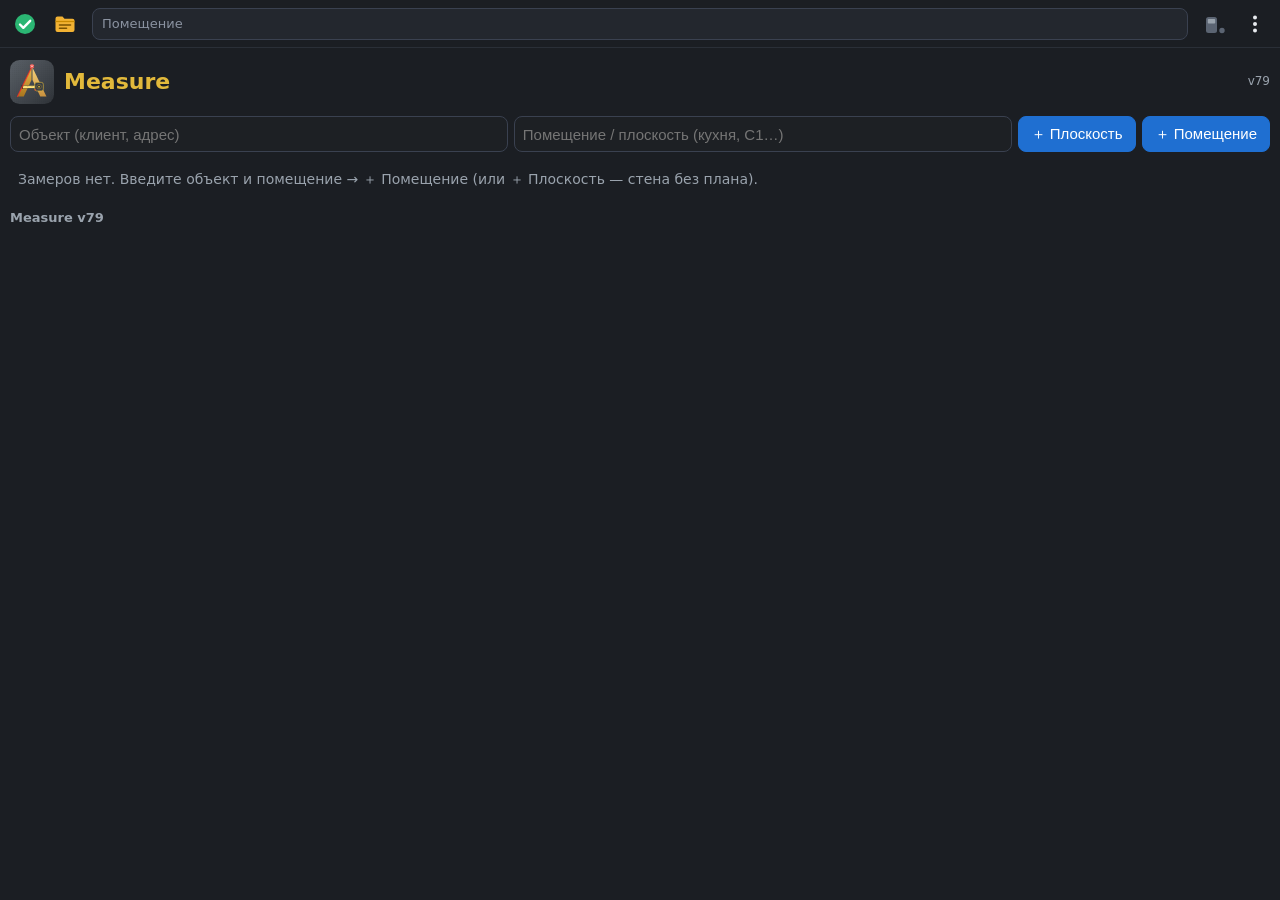
==== commit 383b7bb3: "Measure v79: фото стены без маркеров — углы сами, один размер → второй ≈, распознавание на телефоне," ====
--- a/index.html
+++ b/index.html
@@ -394,6 +394,36 @@
 #zkb .ok{background:var(--acc);color:#fff;font-size:14px}
 #zfa button.on{background:#2E3A4D;color:var(--acc2);box-shadow:inset 0 0 0 1.5px var(--acc2)}
 #rfr .row button.ok{background:var(--acc);color:#fff}
+/* ═══ [BLOCK] СТИЛИ v79: фото стены без маркеров — экран углов / распознано (макет Ф2, Ф3), лист камера / галерея (Ф1), полоса «с фото» (Ф4) ═══ */
+#rfr .fwh{height:46px;flex:none;display:flex;align-items:center;gap:8px;padding:0 10px;background:#15181C;border-bottom:1px solid #2A2F37;color:#E8EBEF}
+#rfr .fwh b{flex:1;min-width:0;white-space:nowrap;overflow:hidden;text-overflow:ellipsis;font-size:14px;font-weight:700}
+#rfr .fwh .x{width:32px;height:32px;flex:none;border:none;border-radius:8px;background:#262A31;color:#CFD4DC;font-size:16px;font-weight:700;padding:0;display:grid;place-items:center;cursor:pointer}
+#rfr .fwh .ok{height:32px;flex:none;border:none;border-radius:8px;background:#1F6FD1;color:#fff;padding:0 11px;font-size:13.5px;font-weight:700;cursor:pointer}
+#rfr .fwp{flex:none;display:flex;flex-direction:column;gap:7px;padding:8px 10px 12px;background:#15181C;border-top:1px solid #2A2F37}
+#rfr .fws{font-size:12px;color:#AEB5C0;line-height:1.35} #rfr .fws b{color:#F2C200;font-weight:700}
+#rfr #rfrS{height:calc(1.35em * 3);overflow:hidden;flex:none} #rfr.f3 #rfrS{height:calc(1.35em * 4)}   /* высота панели не прыгает — фото не сдвигается под пальцем */
+#rfr .fwr{display:flex;gap:6px;align-items:center;white-space:nowrap;min-width:0}
+#rfr .fwf{height:36px;box-sizing:border-box;border-radius:8px;background:#262A31;border:1.5px solid #3A4150;color:#E8EBEF;display:flex;align-items:center;gap:4px;padding:0 8px;font-size:14px;font-weight:700;flex:0 1 auto;min-width:0;cursor:text}
+#rfr .fwf input{width:50px;min-width:0;height:28px;border:none;background:none;color:inherit;font:inherit;padding:0;outline:none}
+#rfr .fwf i{font-style:normal;color:#8B93A1;font-weight:500;font-size:11px;overflow:hidden;text-overflow:ellipsis}
+#rfr .fwf s{text-decoration:none;display:none} #rfr .fwf.ap s{display:inline}
+#rfr .fwf.ap{color:#A9B0BB;border-style:dashed} #rfr .fwf.bs{border-color:#E0442B;border-style:dashed} #rfr .fwf.bs input{color:#FF8A7A}
+#rfr .fwf:has(input[readonly]){cursor:default;opacity:.8}
+#rfr .fwf.on,#rfr .fwf:focus-within{border-color:#4DA3FF;border-style:solid;box-shadow:0 0 0 2px rgba(77,163,255,.25);color:#E8EBEF}
+#rfr .fwb{height:36px;border:none;border-radius:9px;background:#262A31;color:#E8EBEF;padding:0 11px;font-size:13.5px;font-weight:700;flex:none;cursor:pointer}
+#rfr .fwb.pri{background:#1F6FD1;color:#fff;flex:1} #rfr .fwb.ok{background:#2BB673;color:#fff} #rfr .fwb.no{background:#3A2A2A;color:#FF8A7A}
+#rfr .fwb.mid{background:#F2C200;color:#1A2027} #rfr .fwb.mid.off{background:#262A31;color:#8B93A1} #rfr .fwb:disabled{opacity:.45}
+#rfrK.fwkk{display:flex;gap:6px;overflow-x:auto;scrollbar-width:none;padding-right:26px;-webkit-mask:linear-gradient(90deg,#000 84%,transparent);mask:linear-gradient(90deg,#000 84%,transparent)}
+#rfrK.fwkk::-webkit-scrollbar{display:none}
+#rfrK button.fwk{width:auto;height:30px;border:none;border-radius:15px;background:#262A31;color:#E8EBEF;display:flex;align-items:center;gap:5px;padding:0 10px 0 6px;font-size:12.5px;font-weight:700;flex:none;box-shadow:none;cursor:pointer}
+#rfrK button.fwk::before{content:"";width:14px;height:14px;border-radius:4px;background:var(--c)}
+#rfrK button.fwk.z{opacity:.45} #rfrK button.fwk.on{background:#F6E08A;color:#1A2027;opacity:1} #rfrK button.fwk.hid{color:#8B93A1} #rfrK button.fwk.hid::before{background:none;box-shadow:inset 0 0 0 2px var(--c)}
+#rfr:not(.f3) .f3,#rfr.f3 .f2{display:none!important}
+body.kb #rfr.on{bottom:196px} body.fwo #toast{z-index:22}
+#fws{position:fixed;left:8px;right:8px;bottom:92px;z-index:8;display:none;gap:8px;padding:10px;background:#1B1E23;border-radius:16px;border:1px solid #2A2F37;box-shadow:0 8px 24px rgba(0,0,0,.45)} #fws.on{display:flex}
+#fws button{flex:1;height:64px;border:none;border-radius:12px;background:#262A31;color:#E8EBEF;display:flex;flex-direction:column;align-items:center;justify-content:center;gap:4px;font-size:12px;font-weight:700;cursor:pointer} #fws button span{font-size:22px;line-height:1}
+#zpb .fwt{width:auto!important;height:28px;flex:0 0 auto;padding:0 10px;border-radius:8px;border:none;background:#1F6FD1;color:#fff;font-size:12.5px;font-weight:700;white-space:nowrap;display:flex;align-items:center;cursor:pointer}
+#zpb .fwt.ol{background:transparent;border:1.5px solid #3A4150;color:#E8EBEF} #zpb .fwt.ok{background:#2BB673} #zpb .fwt.no{background:#3A2A2A;color:#FF8A7A} #zpb .fwt.mid{background:#F2C200;color:#1A2027} #zpb .fwt.mid.off{background:#3A3F47;color:#8B93A1}
 </style>
 </head>
 <body>
@@ -417,7 +447,7 @@
 <div id="set">
   <div style="display:none"><span>Сторона маркера A4, мм</span><input id="sA4" inputmode="decimal" placeholder="180"></div>
   <div style="display:none"><span>Сторона маркера A5, мм</span><input id="sA5" inputmode="decimal" placeholder="120"></div>
-  <div><span>Ширина стены по умолчанию, мм</span><input id="sWd" inputmode="decimal" placeholder="2000" title="Стена без длины — для развёртки и 3D (авторазмер)"></div>
+  <div><span>Ширина стены по умолчанию, мм</span><input id="sWd" inputmode="decimal" placeholder="2000" title="Стена без длины — для развёртки и 3D (авторазмер)"></div><div><span>Средние точки по фото</span><input id="sGmid" type="checkbox" title="Жёлтые средние точки сетки 3×3 ≈ по фото (прогиб пола, потолка, краёв) — подсказка; углы — лазером" style="width:22px;height:22px;accent-color:#1F6FD1"></div>   <!-- v79 -->
   <div><span>Макс. сторона кадра, px</span><input id="sMax" inputmode="numeric" placeholder="4096"></div>
   <div><span>Дальномер Bosch GLM</span><button id="bBt" title="Подключить дальномер Bosch GLM по Bluetooth" style="height:32px;min-width:44px;border:1px solid var(--ln);border-radius:6px;background:var(--bt);font-size:17px">📡</button></div>   <!-- v25: из панели — в ⚙ -->
   <div><span>Дисторсия объектива</span><select id="sDist" style="height:32px;background:var(--in);border:1px solid var(--ln);border-radius:6px;color:var(--tx)"><option value="auto">авто</option><option value="off">не учитывать</option><option value="on">учитывать</option></select></div>
@@ -476,8 +506,14 @@
 </div>
 <div id="rfb"><button id="rfbR" title="🔍 Распознать: AI или вручную">🔍</button><button id="rfbV" title="На весь экран">⤢</button><button id="rfbD" title="Удалить фото (↶ — вернуть)">🗑</button></div>   <!-- v45: действия фото -->
 <div id="rfv"><div class="hd"><span id="rfvT"></span><button id="rfvP" title="Предыдущее фото">‹</button><button id="rfvN" title="Следующее фото">›</button><button id="rfvX" title="Закрыть">✕</button></div><canvas id="rfvC"></canvas><div class="ft">два пальца — масштаб · тянуть — сдвиг</div></div>
-<div id="rfr"><div class="hd"><b id="rfrT"></b><span id="rfrS"></span></div><canvas id="rfrC"></canvas>
-  <div class="ft"><div id="rfrK"></div><div class="row"><button id="rfrA" title="Распознать AI (сервер Measure)">AI</button><button id="rfrQ" title="4 угла стены заново">↺ углы</button><span style="flex:1"></span><button id="rfrX" title="Закрыть без переноса">✕</button><button id="rfrOk" class="ok" title="Перенести отмеченное на развёртку стены">✓ на стену</button></div></div></div>
+<div id="rfr"><div class="fwh"><button id="rfrX" class="x" title="Закрыть">✕</button><b id="rfrT"></b><button id="rfrOk" class="ok" title="Дальше: распознать">Далее ›</button></div><canvas id="rfrC"></canvas>   <!-- v79: макет Ф2 (углы) / Ф3 (распознано) -->
+  <div class="fwp"><div id="rfrK" class="fwr fwkk f3"></div><div class="fws" id="rfrS"></div>
+    <div class="fwr f2"><label class="fwf" id="fwFL" title="Длина стены L: касание — клавиатура / лазер">L<s>≈</s><input id="fwL" inputmode="decimal" autocomplete="off"><i></i></label><label class="fwf" id="fwFH" title="Высота стены H: касание — клавиатура / лазер">H<s>≈</s><input id="fwH" inputmode="decimal" autocomplete="off"><i></i></label><button id="rfrQ" class="fwb" title="Найти 4 угла заново">↺ углы</button></div>
+    <div class="fws f2" id="fwS2">Введён один размер — второй ≈ по пропорциям фото (серый, «не замерено»). Остальные стены помещения — ≈ по эскизу плана от этого размера.</div>
+    <div class="fwr f2"><button id="fwMan" class="fwb" title="Углы — вручную: тянуть на углы стены">✋ углы вручную</button><button id="rfrA" class="fwb" title="Распознать AI (сервер Measure)">AI</button><button id="fwGo" class="fwb pri" title="Распознать на телефоне, без сервера">🔍 Распознать</button></div>
+    <div class="fwr f3"><button id="fwAll" class="fwb ok" title="Отметить всё найденное ✓">✓ все</button><button id="fwNone" class="fwb no" title="Снять всё найденное ✕">✕ все</button><button id="fwMid" class="fwb mid" title="Средние точки ≈ по фото — показать / скрыть (запоминается; ⚙ — «Средние точки по фото»)">● ≈ точки</button><button id="fwPut" class="fwb pri" title="Перенести на стену: ✓ — элементами, ? — кандидатами, ✕ — нет">✓ на стену</button></div>
+  </div></div>
+<div id="fws"><button data-rf="c" title="Камера — снять стену"><span>📷</span>камера</button><button data-rf="g" title="Галерея — фото стены"><span>🖼</span>галерея</button></div>   <!-- v79: макет Ф1 — фото стены: камера / галерея -->
 <div id="zf">   <!-- v22: плавающие полосы над режимами: кадры / свойства / выгрузка / пресеты + модификаторы -->
   <div id="fr"></div>
   <div id="pp"></div>
@@ -511,7 +547,7 @@
   sess: null, lines: {}, man: {}, els: [], sel: null, mk: 'sel', und: [], la: {},
   mode: 'wall', room: null, room0: null, psel: null, pund: [], planL: null, wsh: {}, adim: true, dimHits: [], dfoc: null, msel: [], rsr: null, colOpen: false, notes: [], nsel: null, gOpen: false, gsel: '2.0', objRooms: [], pf: null, poolW: [] };   /* v13: pf — выбранный кадр пула, poolW — кадры замеров стен объекта */   /* v11: objRooms — другие помещения объекта */   /* v10: notes — выноски, gsel — точка сетки 'ряд.столбец' */   /* v8: msel — группа (рамка выделения), rsr — рамка на экране */   /* v7: adim — авторазмеры всех объектов; dimHits — подписи размеров под пальцем; dfoc — поле размера в фокусе */   /* v6: mode 'plan' — план помещения */   /* v5: la — привязка концов линий к кадрам */   /* v4: mk 'sel' — выбор и правка */   /* v2: замер, разметка */
 const $ = id => document.getElementById(id);
-const ZVER = 'v78.3';
+const ZVER = 'v79';
 const PEN = { seen: false, mode: (() => { try { return localStorage.getItem('zamer.pen') || 'auto' } catch (e) { return 'auto' } })(), on() { return this.mode === 'auto' && this.seen } };   /* v21: стилус и палец */   /* v18: номер версии — подставляет build.py */
 function setNum(id) { const v = $(id).value.trim(); if (!v) return null; try { if (!/^[0-9+\-*/(). ,]+$/.test(v)) return null; const r = Function('return (' + v.replace(/,/g, '.') + ')')(); return isFinite(r) && r > 0 ? r : null } catch (e) { return null } }
 function sizeOf(id) { return id >= 100 ? (setNum('sA5') || 120) : (setNum('sA4') || 180) }
@@ -1128,7 +1164,7 @@
 async function doSave() {
   {
     if (S.recomp) return saveSess(); anchorAll();   /* v5 */
-    const o = S.sess; if (!o) return; o.wsh = S.wsh; o.q4 = S.q4 || null;   /* v34 */   /* v33: замер уже закрыт — отложенное сохранение не нужно */ if (S.sol || (S.q4 && S.q4.ok && S.mosaic)) try { o.out = exportObj() } catch (e) { }   /* v6: снимок для выгрузки помещения; v37: и фото без маркеров */ Object.assign(o, { upd: Date.now(), frames: S.frames.filter(f => f.key).map(f => ({ key: f.key, name: f.name, ...(f.pool ? { pool: 1 } : {}), W: f.W, H: f.H, det: f.det }))   /* v27: + кэш маркеров */,   /* v13: pool — кадр из пула */ lines: S.lines, la: S.la, man: S.man, els: S.els, notes: S.notes, dms: S.dms, drw: S.drw, rts: S.rts, polys: S.polys, rulers: S.rulers, und: S.und.filter(t => !t.startsWith('ZA:')).slice(-40), set: { a4: $('sA4').value, a5: $('sA5').value, max: $('sMax').value, dist: $('sDist').value }, q: S.sol ? { rms: S.sol.rms, mk: S.sol.mks.length } : null });
+    const o = S.sess; if (!o) return; o.wsh = S.wsh; o.q4 = S.q4 || null;   /* v34 */   /* v33: замер уже закрыт — отложенное сохранение не нужно */ if (S.sol || (S.q4 && S.q4.ok && S.mosaic)) try { o.out = exportObj() } catch (e) { }   /* v6: снимок для выгрузки помещения; v37: и фото без маркеров */ Object.assign(o, { upd: Date.now(), frames: S.frames.filter(f => f.key).map(f => ({ key: f.key, name: f.name, ...(f.pool ? { pool: 1 } : {}), W: f.W, H: f.H, det: f.det }))   /* v27: + кэш маркеров */,   /* v13: pool — кадр из пула */ lines: S.lines, la: S.la, man: S.man, els: S.els, notes: S.notes, dms: S.dms, drw: S.drw, rts: S.rts, polys: S.polys, rulers: S.rulers, und: S.und.slice(S.und.map(t => t.startsWith('ZA:')).lastIndexOf(true) + 1).slice(-40),   /* v79 ревью: шаги до несохраняемого ZA — нет */ set: { a4: $('sA4').value, a5: $('sA5').value, max: $('sMax').value, dist: $('sDist').value }, q: S.sol ? { rms: S.sol.rms, mk: S.sol.mks.length } : null });
     await dbPut('sess', JSON.parse(JSON.stringify(o))).catch(() => { });
   }
 }
@@ -1306,7 +1342,7 @@
 /* ─── [SUB] пресеты инструментов (v8, по образцу DrawNote) ─── */
 /* Ряд: кольцо — цвет инструмента; удержание 0,3 с — тянуть по ряду (свой порядок), увести вверх / вниз — убрать; «+» — весь набор (★ — в пресеты); 🎨 — цвет текущего инструмента. Хранится в localStorage. */
 const TOOLX = { pts: { n: '4 угла — точки стен: вкл / выкл', c: '#F28C00' }, sel: { n: 'выбор', c: '#1f6fd1' }, rsel: { n: 'рамка выделения', c: '#1f6fd1' }, vyn: { n: 'выноска', c: '#c2410c' }, dim: { n: 'размер', c: '#1f6fd1' }, ln: { n: 'линия', c: '#d93025' }, rect: { n: 'прямоугольник', c: '#e07a00' }, wrt: { n: 'трасса', c: '#e07a00' }, poly: { n: 'фасон: короб / ниша', c: '#6b7785' },
-  pen: { n: 'перо', c: '#d93025' }, arr: { n: 'стрелка', c: '#e07a00' }, pl: { n: 'ломаная', c: '#1a2027' }, circ: { n: 'круг', c: '#1a2027' }, arc: { n: 'дуга 3 точки', c: '#7b3fc4' }, er: { n: 'ластик', c: '#6b7785' }, txt: { n: 'текст', c: '#1a2027' }, pin: { n: 'пин №', c: '#e07a00' }, rf: { n: 'фото-справка', c: '#1f6fd1' } };   /* v71: фото-справка */   /* v26 */   /* v25 */   /* v24: размер, пометки */   /* v10: выноска */
+  pen: { n: 'перо', c: '#d93025' }, arr: { n: 'стрелка', c: '#e07a00' }, pl: { n: 'ломаная', c: '#1a2027' }, circ: { n: 'круг', c: '#1a2027' }, arc: { n: 'дуга 3 точки', c: '#7b3fc4' }, er: { n: 'ластик', c: '#6b7785' }, txt: { n: 'текст', c: '#1a2027' }, pin: { n: 'пин №', c: '#e07a00' }, rf: { n: 'фото-справка', c: '#2e9e4f' } };   /* v79: «фото стены» — зелёное кольцо (макет Ф1) */   /* v71: фото-справка */   /* v26 */   /* v25 */   /* v24: размер, пометки */   /* v10: выноска */
 const PRE0 = ['sel', 'rsel', 'dim', 'arr', 'pen'], PRE_N = 10;   /* v49: ряд прокручивается */   /* v43: рамка — вторая */   /* v39: как DrawNote — 5 пресетов + «+» */
 const QCOL = ['#1a2027', '#d93025', '#e07a00', '#d4a300', '#2e9e4f', '#1f6fd1', '#7b3fc4', '#8d6e63'];
 const PREF = (() => { let o = {}; try { o = JSON.parse(localStorage.getItem('zamer.pre') || '{}') } catch (e) { } return { order: Array.isArray(o.order) && o.order.length ? o.order : PRE0.slice(), cols: o.cols || {}, v24: o.v24, v39: o.v39, v43: o.v43, cl: Array.isArray(o.cl) && o.cl.length ? o.cl : null, qo: o.qo || 0, lw: o.lw } })();   /* v78.3: lw — толщина */   /* v44: cl — порядок цветов, qo — прокрутка */
@@ -1315,6 +1351,7 @@
 if (!PREF.v39) { PREF.order = PRE0.slice(); PREF.v39 = 1; PREF.v24 = 1; prefSave() }   /* v39: ряд из 5 */
 if (!PREF.v55) { if (!PREF.order.includes('pts')) PREF.order.splice(2, 0, 'pts'); PREF.v55 = 1; prefSave() }   /* v55: «4 угла» в пресетах */
 if (!PREF.v43) { if (!PREF.order.slice(0, PRE_N).includes('rsel')) PREF.order = ['sel', 'rsel', ...PREF.order.filter(k => k !== 'sel' && k !== 'rsel')]; PREF.v43 = 1; prefSave() }   /* v43: рамка — в ряд */
+try { if (!localStorage.getItem('measure.v79pre')) { if (!PREF.order.includes('rf')) { const i = PREF.order.indexOf('dim'); PREF.order.splice(i >= 0 ? i + 1 : PREF.order.length, 0, 'rf'); prefSave() } localStorage.setItem('measure.v79pre', '1') } } catch (e) { }   /* v79: «фото стены» — после «размер» */
 if (!PREF.v24) { if (!PREF.order.includes('dim')) PREF.order.splice(Math.min(2, PREF.order.length), 0, 'dim'); PREF.v24 = 1 }   /* v24: размер — в пресеты */
 for (const [k, c] of Object.entries(PREF.cols)) if (KD[k]) KD[k].c = c; else if (TOOLX[k]) TOOLX[k].c = c;
 const kN = k => (TOOLX[k] || KD[k] || {}).n || k, kC = k => (TOOLX[k] || KD[k] || {}).c || '#6b7785';
@@ -1363,7 +1400,7 @@
     case 'wrt0': return S2(`<path d="M4 22h8V8h12" fill="none" stroke="${c}" stroke-width="3" stroke-dasharray="4 2"/>`);   /* v25 */
     case 'poly': return S2(`<path d="M5 22V9l7-5h11v18z" fill="${c}" fill-opacity=".2" stroke="${c}" stroke-width="2.2"/>`);
     case 'znt': return S2(`<g transform="scale(.875)"><rect x="3" y="3" width="26" height="26" rx="3" fill="none" stroke="#4DA3FF" stroke-width="1.8" stroke-dasharray="3.5 2.5"/><rect x="8.5" y="7.5" width="15" height="17" rx="1.6" fill="#E3EEFB" stroke="#1F6FD1" stroke-width="1.8"/><path d="M8.5 12h15" stroke="#1F6FD1" stroke-width="1.5"/><circle cx="12" cy="9.8" r="1.1" fill="#1F6FD1"/><circle cx="16" cy="9.8" r="1.1" fill="#1F6FD1"/><circle cx="20" cy="9.8" r="1.1" fill="#1F6FD1"/><rect x="11" y="15" width="10" height="6.5" rx="1" fill="#fff" stroke="#1F6FD1" stroke-width="1.3"/><path d="M12.5 14h7" stroke="#1F6FD1" stroke-width="1.5" stroke-linecap="round"/></g>`);   /* v53: техника — плита в зоне */
-    case 'rf': return S2(`<path d="M3 9.5a2 2 0 0 1 2-2h3l1.6-2.5h5.8L17 7.5h2a2 2 0 0 1 2 2V18a2 2 0 0 1-2 2H5a2 2 0 0 1-2-2z" fill="#1F6FD1" stroke="#0E4A94" stroke-width=".8"/><circle cx="12" cy="13.5" r="4.3" fill="#E3EEFB" stroke="#1A2027" stroke-width="1"/><circle cx="12" cy="13.5" r="2.2" fill="#1A2027"/><circle cx="18" cy="10" r="1.1" fill="#F2C200"/><rect x="15" y="15.5" width="11.5" height="9.5" rx="1.5" fill="#fff" stroke="#1A2027" stroke-width="1.1"/><path d="M16.3 23.8l3.2-3.8 2.2 2.4 1.4-1.4 2.4 2.8z" fill="#2E9E4F"/><circle cx="23.3" cy="18.4" r="1.2" fill="#F2C200"/>`);   /* v71: фото-справка — камера и снимок */
+    case 'rf': return `<svg width="28" height="28" viewBox="0 0 32 32" aria-hidden="true"><rect x="4" y="6" width="24" height="20" rx="3" fill="#E9F3FF" stroke="#1F6FD1" stroke-width="2"/><circle cx="11" cy="12" r="2.6" fill="#F2C200"/><path d="M6 24l7-8 5 5 4-4 6 7z" fill="#2E9E4F"/></svg>`;   /* v79 ревью: «фото стены» — как в макете Ф1 (#t-image) */
     case 'rfc': return S2(`<g transform="translate(-.4 -1) scale(1.2)"><path d="M3 9.5a2 2 0 0 1 2-2h3l1.6-2.5h5.8L17 7.5h2a2 2 0 0 1 2 2V18a2 2 0 0 1-2 2H5a2 2 0 0 1-2-2z" fill="#1F6FD1" stroke="#0E4A94" stroke-width=".8"/><circle cx="12" cy="13.5" r="4.3" fill="#E3EEFB" stroke="#1A2027" stroke-width="1"/><circle cx="12" cy="13.5" r="2.2" fill="#1A2027"/><circle cx="18" cy="10" r="1.1" fill="#F2C200"/></g>`);   /* v71: камера */
     case 'zon': return S2(`<rect x="4" y="5" width="20" height="18" rx="2" fill="${c}" fill-opacity=".22" stroke="${c}" stroke-width="2" stroke-dasharray="4 2"/>`);
   }
@@ -1375,7 +1412,7 @@
 function pickTool0(k) { $('dmIn').classList.remove('on'); S.mk = k; S.pend = null; S.zpl = []; S.zdp = []; S.nsel = null; S.dsel = null; if (k !== 'rsel' && k !== 'sel') S.msel = []; mkChips(); mkPanel(); draw() }
 let preDr = null;
 const SWP = { b: null, x: 0, s: 0, mv: false, sup: 0 };   /* v77: свайп ленты */
-function swpBox(t) { return t && t.closest && t.closest('#ch, #plb .pcol, #zpb .zcols') }
+function swpBox(t) { return t && t.closest && t.closest('#ch, #plb .pcol, #zpb .zcols, #rfrK') }   /* v79: + лента видов экрана фото */
 addEventListener('pointerdown', e => { const b = swpBox(e.target); SWP.b = b && b.scrollWidth > b.clientWidth + 2 ? b : null; SWP.x = e.clientX; SWP.s = SWP.b ? SWP.b.scrollLeft : 0; SWP.mv = false }, true);
 addEventListener('pointermove', e => { const b = SWP.b; if (!b || (preDr && preDr.on)) return; const dx = e.clientX - SWP.x; if (!SWP.mv && Math.abs(dx) < 8) return;
   if (!SWP.mv) { SWP.mv = true; if (preDr && !preDr.on) { clearTimeout(preDr.t); preDr = null } }   /* ход до долгого нажатия — прокрутка, не перетаскивание */
@@ -1439,17 +1476,18 @@
   lwRow(t);   /* v78.3 */
   t.classList.add('on');
   $('tbX').onclick = () => t.classList.remove('on');
-  t.querySelectorAll('[data-star]').forEach(b => b.onclick = ev => { ev.stopPropagation(); const k = b.dataset.star; if (PREF.order.slice(0, PRE_N).includes(k)) { if (PREF.order.length > 1) PREF.order = PREF.order.filter(x => x !== k) } else PREF.order = [k, ...PREF.order.filter(x => x !== k)]; prefSave(); tbOpen(); mkChips() });   /* v39: ★ — в начало ряда из 5 */
+  t.querySelectorAll('[data-star]').forEach(b => b.onclick = ev => { ev.stopPropagation(); { const p = TBP.p, r = b.getBoundingClientRect(); if (p && performance.now() - TBP.t < 1500 && (p[0] < r.left - 3 || p[1] > r.bottom + 3)) { const d = b.closest('.tl'); if (d && !d.dataset.drag) { t.classList.remove('on'); pickTool(d.dataset.k) } return } }   /* v79 ревью: касание мимо ★ — взять плитку */ const k = b.dataset.star; if (PREF.order.slice(0, PRE_N).includes(k)) { if (PREF.order.length > 1) PREF.order = PREF.order.filter(x => x !== k) } else PREF.order = [k, ...PREF.order.filter(x => x !== k)]; prefSave(); tbOpen(); mkChips() });   /* v39: ★ — в начало ряда из 5 */
   t.querySelectorAll('[data-tc]').forEach(b => b.onclick = () => { if (b.dataset.drag) return; zCol(b.dataset.tc); tbOpen() });
   $('tbAddC').onchange = e => { const q = e.target.value.toLowerCase(), L = zColL().slice(); if (!L.includes(q)) L.push(q); PREF.cl = L; prefSave(); zCol(q); tbOpen(true) };   /* v44 */
   zColDrag($('tbCols')); if (toCol) { const h = $('tbCh'); if (h) h.scrollIntoView({ block: 'nearest' }) }
-  t.querySelectorAll('.tl').forEach(d => { d.onclick = () => { if (d.dataset.drag) { delete d.dataset.drag; return } t.classList.remove('on'); pickTool(d.dataset.k) }; d.onpointerdown = ev => tbDrag(d, ev) });
+  t.querySelectorAll('.tl').forEach(d => { d.onclick = () => { if (d.dataset.drag) { delete d.dataset.drag; return } t.classList.remove('on'); pickTool(d.dataset.k) }; d.onpointerdown = ev => { TBP.p = [ev.clientX, ev.clientY]; TBP.t = performance.now(); tbDrag(d, ev) } });
 }
 function rfPick() {   /* v71: фото-справка стены (v45: fRC / fRG → rfAdd) — из футляра или пресета: камера / галерея */
   const t = $('tb'); t.innerHTML = `<div class="hd"><button id="tbX" title="Закрыть">✕</button><b style="flex:1">Фото-справка</b></div><div class="gg7"><div class="g"><div class="tl" data-rf="c" style="--c:#1f6fd1" title="Камера — снять фото-справку">${kIco('rfc')}<span>камера</span></div><div class="tl" data-rf="g" style="--c:#2e9e4f" title="Галерея — фото-справки из галереи"><svg width="28" height="28" viewBox="0 0 32 32" aria-hidden="true"><use href="#t-image"/></svg><span>галерея</span></div></div></div>`;
   t.classList.add('on'); $('tbX').onclick = () => t.classList.remove('on');
   t.querySelectorAll('[data-rf]').forEach(x => x.onclick = () => { t.classList.remove('on'); if (!S.mosaic) { toast('Сначала стена: L и H → ✓'); return } $(x.dataset.rf === 'c' ? 'fRC' : 'fRG').click() });
 }
+const TBP = { p: null, t: 0 };   /* v79 ревью: где коснулись плитки футляра */
 function tbDrag(d, ev) {   /* v49: плитка футляра → в ряд пресетов (место — где отпустили) */
   const k = d.dataset.k, x0 = ev.clientX, y0 = ev.clientY; let gh = null;
   const mv = e => { if (!gh) { if (Math.hypot(e.clientX - x0, e.clientY - y0) < 10) return; gh = document.createElement('div'); gh.className = 'tbGh'; gh.innerHTML = kIcoD(k); document.body.appendChild(gh); $('tb').style.opacity = '.35'; d.dataset.drag = 1 }
@@ -1651,19 +1689,19 @@
 function drawAutoDims() {
   const E = wEnds(), W = E.W, C = E.C, Cn = wCorners(), d = devicePixelRatio || 1; if (!W.floor && E.L == null) return;
   const P = (x, y) => fromWc([x, y], W, C), hit = (r, id, ax) => r && S.dimHits.push({ r, id, ax });
-  const lab = (v, ok) => (ok ? '' : '≈') + f1(v).replace(',0', '');
+  const lab = (v, ok, e) => (ok ? '' : '≈') + (!ok && e && e.src === 'photo' ? String(Math.round(v)) : f1(v).replace(',0', ''));   /* v79 ревью: ≈ с фото — целые мм */
   S.els.forEach((e, i) => {
-    const K = KD[e.k]; if (!K || K.line) return; if (W3VK[e.k] && w3On()) return;   /* v48: объём — поля на его рёбрах и отрезках стены, без выносных */
+    const K = KD[e.k]; if (!K || K.line) return; if (W3VK[e.k] && w3On()) return; if (e.cand && e.rf) return;   /* v79: «?» с фото — без выносных (макет Ф4) */   /* v48: объём — поля на его рёбрах и отрезках стены, без выносных */
     const g = elGeo(e, W, C), r = elRef(e, g), s = elSide(e, g, E, Cn), sel = e.id === S.sel, cand = !!e.cand;
     const col = cand ? '#6b7785' : sel ? '#1f6fd1' : '#b36b00', off = 14 + (i % 2) * 6;
     if (s) {
       const v = elDist(e, g, s, E), ok = !!(e.fx && e.fx.s === s && exactOk(e.fx.v, v)), y = K.pt ? r.y : g.Y + Math.min(+g.H || 0, 150) / 2;
       const a = s === 'L' ? P(E.L, y) : P(r.xr, y), b = s === 'L' ? P(r.xl, y) : P(E.R, y);
-      hit(dimLine(a, b, off, lab(v, ok) + (s === 'R' ? ' ←' : ''), ok ? '#1a2027' : col), e.id, 'dx');
+      hit(dimLine(a, b, off, lab(v, ok, e) + (s === 'R' ? ' ←' : ''), ok ? '#1a2027' : col), e.id, 'dx');
     }
     if (W.floor) {
       const xv = K.pt ? r.xl : r.xl + Math.min(+g.W || 0, 150) / 2, y = K.pt ? r.y : g.Y, ok = exactOk(e.fy, y);
-      hit(dimLine(P(xv, y), P(xv, 0), off, lab(y, ok), ok ? '#1a2027' : col), e.id, 'dy');
+      hit(dimLine(P(xv, y), P(xv, 0), off, lab(y, ok, e), ok ? '#1a2027' : col), e.id, 'dy');
     }
     if (K.rc && sel) {   /* проём / короб: ширина и высота — у выделенного */
       const w = +g.W || 0, h = +g.H || 0;
@@ -1813,11 +1851,11 @@
     if (W3VK[e.k] && w3On()) continue;   /* v48: объём рисует w3Draw */
     const K = KD[e.k] || KD.roz, R = elRect(e, W).map(p => toScr(...p)), sel = e.id === S.sel || S.msel.includes(e.id);   /* v8: группа */
     const ico = w3Ico(e.k), N1 = Math.max(1, Math.round(+e.N || 1)), icz = w3IcZ(), bw = Math.hypot(R[1][0] - R[0][0], R[1][1] - R[0][1]), bh = Math.hypot(R[3][0] - R[0][0], R[3][1] - R[0][1]);   /* v71: значок объекта (как в футляре) */
-    let nI = 0; const rr = !!K.pt && e.W === '' && e.H === '' && !e.D, icO = !!(K.pt && ico && Math.min(bw, bh) < icz && !(sel && S.tool === 'mk' && S.mk === 'sel'));   /* точечный объект мельче значка — только значок; с размером — рамка размера и значок в центре; выбран для правки — и рамка */
+    let nI = 0; const rr = !!K.pt && e.W === '' && e.H === '' && !e.D && !(e.cand && e.rf),   /* v79: «?» с фото — без красного кольца */ icO = !!(K.pt && ico && Math.min(bw, bh) < icz && !(sel && S.tool === 'mk' && S.mk === 'sel'));   /* точечный объект мельче значка — только значок; с размером — рамка размера и значок в центре; выбран для правки — и рамка */
     if (!icO) { cx.lineWidth = zdW(2, sel); cx.strokeStyle = sel ? '#1f6fd1' : K.c;   /* v78.2: толщина — zdW */   /* v24 */ cx.fillStyle = K.c + '33';
     cx.setLineDash(K.rc || e.cand ? [6 * d, 4 * d] : []); cx.beginPath(); R.forEach((p, i) => i ? cx.lineTo(...p) : cx.moveTo(...p)); cx.closePath(); cx.fill(); cx.stroke(); cx.setLineDash([]) }
     if (!K.pt && ico) { const s = toScr(...e.c), z = icz * 0.8; if (Math.min(bw, bh) >= z * 1.5) { cx.drawImage(ico, s[0] - z / 2, s[1] - z / 2, z, z); nI = 1 } }   /* v71: значок проёма / зоны — в центре, если влезает */
-    if (e.cand) { const q = R[2]; cx.font = 'bold ' + (14 * d) + 'px system-ui'; cx.fillStyle = '#b36b00'; cx.fillText('?', q[0] + 3 * d, q[1] - 2 * d) }   /* v7: найден автоматически — не подтверждён */
+    if (e.cand && !K.pt) { const q = R[2]; fwQB(q[0] + 2 * d, q[1] - 2 * d) }   /* v79: «?» — значком (у точечных — над значком, fwWallDraw) */   /* v7: найден автоматически — не подтверждён */
     if (e.id === S.sel && S.mk === 'sel') { cx.fillStyle = '#1f6fd1'; for (const q of R) cx.fillRect(q[0] - 5 * d, q[1] - 5 * d, 10 * d, 10 * d) }   /* v4: ручки размера */
     if (K.pt) {
       const N = Math.max(1, Math.round(+e.N || 1)), st = +e.st || 0, w = +e.W || 60, c = toW(e.c, W);
@@ -1890,6 +1928,7 @@
       }
       else if (k === 'N') { if (!v) e.N = ''; else { const n = evalN(v); if (n == null || n < 0) return mkPanel(); e.N = r1(n) } }
       else { if (!v) e[k] = ''; else { const n0 = evalN(v); if (n0 == null || n0 < 0) return mkPanel(); const n = n0 / (k === 'H' ? g.sy : k === 'D' ? Math.sqrt(g.sx * g.sy) : g.sx); if (K.rc && (k === 'W' || k === 'H')) { const cc = toW(e.c, W), lo = [cc[0] - (+e.W || 0) / 2, cc[1] - (+e.H || 0) / 2]; e[k] = r1(n); e.c = fromW([lo[0] + (+e.W || 0) / 2, lo[1] + (+e.H || 0) / 2], W) } else e[k] = r1(n) } }
+      if (e.apx && /^[WHD]$/.test(k)) { delete e.apx[k]; if (!Object.keys(e.apx).length) delete e.apx }   /* v79: введённый размер — не ≈ */
       unsnap(); mkPanel(); status(); draw(); saveSess();
     });
     const bf = $('bAfit'); if (bf) bf.onclick = () => { const f = autofit(e.c); if (f) { snap(); e.c = f.c; e.W = f.W; e.H = f.H; mkPanel(); draw(); saveSess() } else { bf.textContent = '✗'; setTimeout(() => bf.textContent = '⊡', 1200) } };
@@ -2771,7 +2810,7 @@
   for (const k of ['Lb', 'Lt', 'Hl', 'Hr']) { const q = manV(k); if (q) dm[k] = { v: r1(q.v), photo: d[k] != null ? r1(d[k]) : null, src: q.src } }   /* v6 */
   const C = corrH(), els = S.els.filter(e => !e.cand).map((e, i) => {   /* v7: неподтверждённые — не выгружаются */
     const K = KD[e.k], g = elGeo(e, W, C), num = v => v === '' || v == null ? null : +v;
-    return { n: i + 1, id: e.id, t: K.pt ? 'pt' : 'rect', kind: e.k, name: K.n, x: r1(g.X), y: r1(g.Y), W: num(g.W), H: num(g.H), D: num(g.D), N: num(e.N), st: num(g.st), note: e.note || '', ...(e.fx ? { fx: e.fx } : {}), ...(e.fy != null ? { fy: e.fy } : {}) };
+    return { n: i + 1, id: e.id, t: K.pt ? 'pt' : 'rect', kind: e.k, name: K.n, x: r1(g.X), y: r1(g.Y), W: num(g.W), H: num(g.H), D: num(g.D), N: num(e.N), st: num(g.st), note: e.note || '', ...(e.fx ? { fx: e.fx } : {}), ...(e.fy != null ? { fy: e.fy } : {}), ...(e.apx ? { apx: { ...e.apx } } : {}), ...(e.src ? { src: e.src, rf: e.rf || null } : {}) };   /* v79: с фото — ≈ */
   });
   return {
     app: 'akrix-photo-measure', v: 2, date: new Date().toISOString(), units: 'mm', obj: S.sess ? S.sess.obj : '', plane: S.sess ? S.sess.name : '',
@@ -3241,9 +3280,9 @@
     if ((out.rt || []).length) W.rt = out.rt.map(q => ({ ...q, pts: q.pts.map(xy) })); for (const q of out.poly || []) W.els.push({ id: q.id || 'p' + k + '_' + W.els.length, t: 'poly', kind: q.kind, pts: q.pts.map(xy), ...(q.d ? { d: q.d } : {}), note: q.note || '' });   /* v25 */   /* v24: от левого края вида из помещения */
     if (G) W.grid = gFlip(G, flip); W.notes = (out.notes || []).map(n => ({ ...n, x: r1(xs(n.x)), tx: r1(xs(n.tx)) }));   /* v10 */
     for (const e of out.els) {
-      if (e.t === 'pt') W.pts.push({ id: e.id, t: AK_PT[e.kind] || 'ot', x: r1(xs(e.x)), y: e.y, W: e.W, H: e.H, D: e.D, N: e.N, st: e.st, note: e.note || '' });
+      if (e.t === 'pt') W.pts.push({ id: e.id, t: AK_PT[e.kind] || 'ot', x: r1(xs(e.x)), y: e.y, W: e.W, H: e.H, D: e.D, N: e.N, st: e.st, note: e.note || '', ...(e.apx ? { apx: e.apx } : {}), ...(e.src ? { src: e.src, rf: e.rf } : {}) });   /* v79 */
       else if (ZN_K.includes(e.kind)) W.zn.push({ id: e.id, ...(e.kind !== 'zon' ? { t: e.kind } : {}), x: r1(Math.min(xs(e.x), xs(e.x + (e.W || 0)))), y: e.y, W: e.W, H: e.H, note: e.note || '' });
-      else { const a = xs(e.x), b = xs(e.x + (e.W || 0)); W.els.push({ id: e.id || 'p' + k + '_' + W.els.length, t: AK_RC[e.kind] || 'box', x0: r1(Math.min(a, b)), x1: r1(Math.max(a, b)), y0: e.y, y1: r1(e.y + (e.H || 0)), note: e.note || '' }) }
+      else { const a = xs(e.x), b = xs(e.x + (e.W || 0)); W.els.push({ id: e.id || 'p' + k + '_' + W.els.length, t: AK_RC[e.kind] || 'box', x0: r1(Math.min(a, b)), x1: r1(Math.max(a, b)), y0: e.y, y1: r1(e.y + (e.H || 0)), note: e.note || '', ...(e.apx ? { apx: e.apx } : {}), ...(e.src ? { src: e.src, rf: e.rf } : {}) }) }   /* v79 */
     }
     wl[k] = W;
   }
@@ -3499,12 +3538,12 @@
   const q = zdGet(S.dsel), rt = S.rts.includes(q);
   pp.innerHTML = `<div class="row"><span class="t">${rt ? 'Трасса' : 'Фасон'}</span>${rt ? rtSel(q.t, 'data-zw="t"') : `<select data-zw="kind"><option value="box"${q.kind === 'box' ? ' selected' : ''}>короб</option><option value="niche"${q.kind === 'niche' ? ' selected' : ''}>ниша</option></select>`}<label>${rt ? 'Ø' : 'глуб.'}<input data-zw="d" inputmode="decimal" value="${esc(q.d || '')}" placeholder="мм"></label><span style="flex:1"></span><button id="bZwX" title="Удалить (↶ — вернуть)">✕</button></div>
     <div class="row mu">${rt ? 'в выгрузку: wl.rt — точки x, y от левого края и пола' : 'в выгрузку: wl.els poly — выступ (короб) / углубление (ниша)'}</div>`;
-  pp.querySelectorAll('[data-zw]').forEach(i => i.onchange = () => { const f = i.dataset.zw, v = i.value.trim(); snap(); if (f === 'd') { const n = v ? evalN(v) : ''; q.d = n == null ? '' : n === '' ? '' : r1(n) } else q[f] = v; const o = zo(rt ? 'wrt' : 'poly'); if (f === 't') o.rt = v; if (f === 'kind') o.pk = v; if (f === 'd') o[rt ? 'rd' : 'pd'] = q.d; prefSave(); saveSess(); mkPanel(); draw() });
+  pp.querySelectorAll('[data-zw]').forEach(i => i.onchange = () => { const f = i.dataset.zw, v = i.value.trim(); snap(); delete q.cand; if (f === 'd') { const n = v ? evalN(v) : ''; q.d = n == null ? '' : n === '' ? '' : r1(n); delete q.apx } else q[f] = v;   /* v79: правка — подтверждение, Ø — не ≈ */ const o = zo(rt ? 'wrt' : 'poly'); if (f === 't') o.rt = v; if (f === 'kind') o.pk = v; if (f === 'd') o[rt ? 'rd' : 'pd'] = q.d; prefSave(); saveSess(); mkPanel(); draw() });
   $('bZwX').onclick = () => { snap(); S.rts = S.rts.filter(x => x !== q); S.polys = S.polys.filter(x => x !== q); S.dsel = null; toast('Удалено · ↶ — вернуть'); saveSess(); mkPanel(); draw() };
 }
 function zwOut(W, C) {
   const w = p => toWc(p, W, C).map(r1), num = v => v === '' || v == null ? undefined : +v, o = {};
-  if (S.rts.length) o.rt = S.rts.map(q => ({ ...(q.id ? { id: q.id } : {}), t: q.t, ...(num(q.d) ? { d: num(q.d) } : {}), pts: q.pts.map(w) }));
+  if (S.rts.some(q => !q.cand)) o.rt = S.rts.filter(q => !q.cand).map(q => ({ ...(q.id ? { id: q.id } : {}), t: q.t, ...(num(q.d) ? { d: num(q.d) } : {}), pts: q.pts.map(w), ...(q.apx ? { apx: { ...q.apx } } : {}), ...(q.src ? { src: q.src, rf: q.rf || null } : {}) }));   /* v79: «?» — не выгружаются */
   if (S.polys.length) o.poly = S.polys.map(q => ({ ...(q.id ? { id: q.id } : {}), kind: q.kind, ...(num(q.d) ? { d: num(q.d) } : {}), pts: q.pts.map(w) }));
   return o;
 }
@@ -4199,12 +4238,12 @@
   const vk = k => PV.has(k), ve = (a, b) => F.some(x => x.vis && x.ks.includes(a) && x.ks.includes(b));
   /* поля рёбер: реальная длина, на центре ребра, вдоль; v71: без наложений — сдвиг вдоль ребра, потом поперёк (на своей грани) */
   const fs = Math.round(11 * W3.f * d); cx.font = `700 ${fs}px system-ui`; cx.textBaseline = 'middle'; S.w3L = []; const dimOn = LAY.dim;   /* поля — слой «размеры» */
-  const fst = meas => { cx.strokeStyle = meas ? '#1A2027' : '#E0442B'; cx.setLineDash(meas ? [] : [3 * d, 2 * d]) };   /* v58: промеренный — чёрный, авто — красный пунктир */
+  const fst = meas => { cx.strokeStyle = meas === 'apx' ? '#A9B0BB' : meas ? '#1A2027' : '#E0442B'; cx.setLineDash(meas && meas !== 'apx' ? [] : [3 * d, 2 * d]) };   /* v79: ≈ по фото — серый пунктир */   /* v58: промеренный — чёрный, авто — красный пунктир */
   const PTS = window.__w3pts !== false;   /* v55: режим «4 угла» выключен — точек нет; отклонения у углов — видны всегда */
   const selF = fv[W3.pl], ring = selF && W3.pl !== 'M' ? selF.ks : [];
   const vfS = W3.pl === 'obj' && VV[W3.vi || 0] ? (w3VFaces(VV[W3.vi || 0], Md.H).find(q => q.k === (W3.vf || 'F')) || { ks: [] }).ks : [];   /* v71: 4 угла выбранной грани объёма */
   const cen = w3S([Md.L / 2, Md.H / 2, 0]), ctr = Q => [Q.reduce((a, q) => a + q[0], 0) / Q.length, Q.reduce((a, q) => a + q[1], 0) / Q.length], nf = mm => String(Math.round(mm)).replace(/\B(?=(\d{3})+(?!\d))/g, ' ');
-  const LQ = [], lab = (A3, B3, mm, col, rec, meas, inn, pri, own) => { if (!LAY.dim) return; LQ.push({ A2: w3S(A3), B2: w3S(B3), t: nf(mm), meas, rec, inn: inn || cen, pri: pri || 0, own: own || null }) };   /* v71: поле — в очередь раскладки (own — объём ребра) */
+  const LQ = [], lab = (A3, B3, mm, col, rec, meas, inn, pri, own) => { if (!LAY.dim) return; LQ.push({ A2: w3S(A3), B2: w3S(B3), t: (meas === 'apx' ? '≈ ' : '') + nf(mm), meas, rec, inn: inn || cen, pri: pri || 0, own: own || null }) };   /* v71: поле — в очередь раскладки (own — объём ребра) */
   const ln3 = (a, b) => Math.hypot(b[0] - a[0], b[1] - a[1], b[2] - a[2]);
   for (const [top, a, b, key] of [[1, 'A', 'B', 'Lt'], [0, 'D', 'C', 'Lb']]) {   /* v48: ребро стены, разделённое объёмами у потолка / пола */
     const cut = VV.filter(v => v.D > 0 && (top ? v.y1 > Md.H - 1 : v.y0 < 1)); if (!cut.length) continue; let x = P[a][0];
@@ -4215,20 +4254,20 @@
   for (const v of VV) {   /* поля объёма: передняя грань — 4 ребра; видимые боковые — глубина вверху и внизу */
     const F = w3VFaces(v, Md.H), fvis = k => F.some(x => x.k === k && x.vis), Pv = v.P, fc = k => { const f = F.find(x => x.k === k); return f ? ctr(f.ks.map(q => w3S(Pv[q]))) : cen };
     for (const [a, b] of [['KLT', 'KRT'], ['KLB', 'KRB'], ['KLB', 'KLT'], ['KRB', 'KRT']]) { if (!PV.has(v.id + ':' + a) && !PV.has(v.id + ':' + b)) continue;   /* v71: ребро целиком скрыто (дно ниши за стеной, объём за объёмом) — без поля */
-      const e0 = !v.plan && S.els.find(x => x.id === v.id), f0 = a[2] === b[2] ? 'W' : 'H'; lab(Pv[a], Pv[b], ln3(Pv[a], Pv[b]), null, { a: v.id + a, b: v.id + b }, !!(e0 && e0[f0] !== '' && e0[f0] != null), fc('F'), 2, v.id) }
+      const e0 = !v.plan && S.els.find(x => x.id === v.id), f0 = a[2] === b[2] ? 'W' : 'H'; lab(Pv[a], Pv[b], ln3(Pv[a], Pv[b]), null, { a: v.id + a, b: v.id + b }, fwVM(e0, f0), fc('F'), 2, v.id) }
     /* v71: глубина — только на видимой боковой (у скрытой угол у стены закрыт объёмом); ниша — на стенке, угол дна которой виден в проёме; боковые ребром (около 90°) — одно поле: по верху / по полу / по дну ниши */
     const sv = fvis('SL') || fvis('SR'), one = sv ? null : v.D > 0 && fvis('T') ? 'WRT' : v.D < 0 || v.y0 < 1 ? 'WRB' : null;
-    for (const [sf, t, bb] of [['SL', 'WLT', 'KLT'], ['SL', 'WLB', 'KLB'], ['SR', 'WRT', 'KRT'], ['SR', 'WRB', 'KRB']]) if (((fvis(sf) && (v.D > 0 || PV.has(v.id + ':' + bb))) || t === one) && (PV.has(v.id + ':' + t) || PV.has(v.id + ':' + bb))) { const e0 = !v.plan && S.els.find(x => x.id === v.id); lab(Pv[t], Pv[bb], ln3(Pv[t], Pv[bb]), null, { a: v.id + t, b: v.id + bb }, !!(e0 && e0.D !== '' && e0.D != null), fvis(sf) ? fc(sf) : t === 'WRT' ? fc('T') : v.D < 0 ? fc('F') : w3S([v.x1 + 400, 0, v.D / 2]), 3, v.id) }
+    for (const [sf, t, bb] of [['SL', 'WLT', 'KLT'], ['SL', 'WLB', 'KLB'], ['SR', 'WRT', 'KRT'], ['SR', 'WRB', 'KRB']]) if (((fvis(sf) && (v.D > 0 || PV.has(v.id + ':' + bb))) || t === one) && (PV.has(v.id + ':' + t) || PV.has(v.id + ':' + bb))) { const e0 = !v.plan && S.els.find(x => x.id === v.id); lab(Pv[t], Pv[bb], ln3(Pv[t], Pv[bb]), null, { a: v.id + t, b: v.id + bb }, fwVM(e0, 'D'), fvis(sf) ? fc(sf) : t === 'WRT' ? fc('T') : v.D < 0 ? fc('F') : w3S([v.x1 + 400, 0, v.D / 2]), 3, v.id) }
   }
   for (const [a, b] of W3E) {
     if (!P[a] || !P[b] || !ve(a, b) || !LAY.dim) continue; if ((a === 'A' && b === 'B' && VV.some(v => v.D > 0 && v.y1 > Md.H - 1)) || (a === 'D' && b === 'C' && VV.some(v => v.D > 0 && v.y0 < 1))) continue;   /* разделено объёмами */
     const man = W3MAN[a + ',' + b], mv0 = man && manV(man), mv = mv0 && !(mv0.src === 'фото' && S.q4 && S.q4.blank) ? mv0 : null,   /* v54: чистая стена — реальная длина модели */ v = mv ? mv.v : Math.hypot(P[b][0] - P[a][0], P[b][1] - P[a][1], P[b][2] - P[a][2]);
-    const meas = (mv && (mv.src === 'рулетка' || mv.src === 'план')) || (S.q4 && S.q4.blank && ((man === 'Lb' && !S.q4.aL) || (/^H[lr]$/.test(man || '') && !S.q4.aH)));
+    const meas = fwEM(man, mv, (mv && (mv.src === 'рулетка' || mv.src === 'план')) || (S.q4 && S.q4.blank && ((man === 'Lb' && !S.q4.aL) || (/^H[lr]$/.test(man || '') && !S.q4.aH))));   /* v79: ≈ по фото */
     const fk = ['M', 'L', 'R', 'floor'].find(k => fv[k] && fv[k].vis && fv[k].ks.includes(a) && fv[k].ks.includes(b));
-    LQ.push({ A2: w3S(P[a]), B2: w3S(P[b]), t: nf(v), meas, rec: { a, b, man }, inn: fk ? ctr(fv[fk].ks.map(q => w3S(P[q]))) : cen, pri: -1 });
+    LQ.push({ A2: w3S(P[a]), B2: w3S(P[b]), t: (meas === 'apx' ? '≈ ' : '') + nf(v), meas, rec: { a, b, man }, inn: fk ? ctr(fv[fk].ks.map(q => w3S(P[q]))) : cen, pri: -1 });
   }
   /* v71: раскладка полей — рёбра стены первыми; не налезают на уже поставленные поля и на кольца видимых углов */
-  const RO = S.w3RO = [], OB = [];
+  const RO = S.w3RO = [], OB = []; fwRO(RO, P, d);   /* v79: поля — не на средних точках ≈ */
   if (PTS) { for (const k of Object.keys(P)) if (vk(k)) RO.push([w3S(P[k]), (ring.includes(k) || W3.sel === k ? 13 : /^[LR]/.test(k) ? 6 : 8) * d]);
     for (const [i, v] of VV.entries()) for (const k of W3VP) if (PV.has(v.id + ':' + k)) RO.push([w3S(v.P[k]), ((W3.pl === 'obj' && (W3.vi || 0) === i && vfS.includes(k)) || W3.sel === v.id + ':' + k ? 13 : 6) * d]) }
   const FP = S.w3FP = w3FPs(Md, VV);   /* v71: видимые грани объёмов (ниши — проём): поле не ложится на чужой объём */
@@ -4242,7 +4281,7 @@
     const c = w3Place(q.o, q.A2, q.B2, q.inn, O2, RO, FP, q.own); if (q.o.n < n0 - 1e-6) q.b.c = c }
   for (const q of LQ) {
     const { c, an, w, h } = q.b; cx.save(); cx.translate(...c); cx.rotate(an); cx.fillStyle = '#fff'; cx.lineWidth = 1.2 * d; fst(q.meas); cx.beginPath(); cx.roundRect ? cx.roundRect(-w / 2, -h / 2, w, h, 3 * d) : cx.rect(-w / 2, -h / 2, w, h); cx.fill(); cx.stroke(); cx.setLineDash([]);
-    cx.fillStyle = q.meas ? '#1A2027' : '#E0442B'; cx.textAlign = 'center'; cx.fillText(q.t, 0, 0); cx.restore(); cx.textAlign = 'start'; S.w3L.push({ ...q.rec, c, an, w, h, t: q.t, ab: [q.A2, q.B2], own: q.own });
+    cx.fillStyle = q.meas === 'apx' ? '#8B93A1' : q.meas ? '#1A2027' : '#E0442B'; cx.textAlign = 'center'; cx.fillText(q.t, 0, 0); cx.restore(); cx.textAlign = 'start'; S.w3L.push({ ...q.rec, c, an, w, h, t: q.t, ab: [q.A2, q.B2], own: q.own });
   }
   try { w3Txt9(Md, fv, P, cen, ctr, OB, RO, d, FP) } catch (e) { S.w3T = [] }   /* v71: С№ боковых на их гранях, ∠ углов */
   cx.textBaseline = 'alphabetic';
@@ -4399,11 +4438,12 @@
   else if (k.ax === 'W') { const w0 = +e.W || 0, dx = (n - w0) / 2; e.W = r1(n); e.c = fromW([c[0] + dx, c[1]], W) }   /* левый край на месте */
   else if (k.ax === 'H') { const h0 = +e.H || 0, dy = (n - h0) / 2; e.H = r1(n); e.c = fromW([c[0], c[1] + dy], W) }   /* низ на месте */
   else e.D = r1(n);
+  if (k.t === 'el') { delete e.cand; if (e.apx) { delete e.apx[k.ax]; if (!Object.keys(e.apx).length) delete e.apx } }   /* v79: введённое — не ≈, правка — подтверждение */
   delete e.fx; delete e.fy; unsnap(); saveSess(); mkPanel(); draw();
 }
 function w3Hist(fn) {   /* v50: правка геометрии стены — шаг ↶ ↷ (снимок S.wsh, S.man, чистой стены) */
-  const st = () => JSON.stringify({ w: S.wsh || {}, m: S.man, q: S.q4 && S.q4.blank ? [S.q4.L, S.q4.H] : null }), a = st(); fn(); const b = st(); if (a === b) return;
-  const put = t => { const o = JSON.parse(t); S.wsh = o.w; S.man = o.m; if (o.q && S.q4 && S.q4.blank && (o.q[0] !== S.q4.L || o.q[1] !== S.q4.H)) bwSet(o.q[0], o.q[1]); saveSess(); mkPanel(); draw(); w3Win() };
+  const st = () => JSON.stringify({ w: S.wsh || {}, m: S.man, q: S.q4 && S.q4.blank ? [S.q4.L, S.q4.H, !!S.q4.aL, !!S.q4.aH, !!S.q4.pL, !!S.q4.pH, S.q4.pRf || null] : null }), a = st(); fn(); const b = st(); if (a === b) return;   /* v79 ревью: + флаги */
+  const put = t => { const o = JSON.parse(t); S.wsh = o.w; S.man = o.m; if (o.q && S.q4 && S.q4.blank) { if (o.q[0] !== S.q4.L || o.q[1] !== S.q4.H) { FW.bw = 1; try { bwSet(o.q[0], o.q[1]) } finally { FW.bw = 0 } } if (o.q.length > 2) Object.assign(S.q4, { aL: o.q[2], aH: o.q[3], pL: o.q[4], pH: o.q[5], pRf: o.q[6] }) }   /* v79 ревью: флаги — как были */ saveSess(); mkPanel(); draw(); w3Win() };
   const k = 'ZA:' + (++zaN); ZA.set(k, { u: () => put(a), r: () => put(b) }); S.und.push(k); S.red = []; zLay();
 }
 function w3FOpenAt(c, k) { const i = $('w3f'), d = devicePixelRatio || 1, r = cv.getBoundingClientRect(); i.style.left = (r.left + c[0] / d) + 'px'; i.style.top = (r.top + c[1] / d) + 'px'; i.value = k.v === '' ? '' : String(k.v); i._k = k; i.classList.add('on'); i.focus(); i.select() }
@@ -4623,6 +4663,459 @@
 const zNS45 = newSess; newSess = async function () { S.refs = []; S.rsel = null; return zNS45.apply(this, arguments) };
 const RF = { ld: 0 }; const zSS45 = saveSess; saveSess = function () { if (S.sess && !RF.ld) S.sess.refs = S.refs || []; return zSS45.apply(this, arguments) };
 
+/* ═══ [BLOCK] ФОТО БЕЗ МАРКЕРОВ v79 — геометрия (A1): кадр, EXIF, 4 угла стены, пропорция L/H, выпрямление, средние точки ═══ */
+// Всё на телефоне, без библиотек. Координаты кадра — непрерывные: центр пикселя (i,j) = (i+.5, j+.5), y вниз.
+// Порядок углов везде: 1 низ-лево, 2 низ-право, 3 верх-право, 4 верх-лево.
+const FGP = { stR: 0.5, side: 480, vMax: 25, hMax: 35, K: 28, area: 0.25, lam: 1.0, b0: 0.3 };   // параметры поиска углов
+
+// кадр → {W,H,gray,rgba} (≤ maxSide, поворот по EXIF для Blob)
+async function fwImg(src, maxSide = 1200) {
+  if (src && src.gray && src.rgba && src.W) return src;
+  let b = src, own = false;
+  if (typeof Blob !== 'undefined' && src instanceof Blob) { b = await createImageBitmap(src, { imageOrientation: 'from-image' }); own = true }
+  else if (src && src.tagName === 'IMG' && !(src.complete && src.naturalWidth)) await src.decode();
+  const w0 = b.naturalWidth || b.width, h0 = b.naturalHeight || b.height, k = Math.min(1, maxSide / Math.max(w0, h0));
+  const W = Math.max(1, Math.round(w0 * k)), H = Math.max(1, Math.round(h0 * k));
+  const c = document.createElement('canvas'); c.width = W; c.height = H;
+  const g = c.getContext('2d', { willReadFrequently: true }); g.imageSmoothingQuality = 'high'; g.drawImage(b, 0, 0, W, H);
+  if (own && b.close) b.close();
+  const rgba = g.getImageData(0, 0, W, H).data, gray = new Uint8Array(W * H);
+  for (let i = 0, j = 0; i < gray.length; i++, j += 4) gray[i] = (rgba[j] * 77 + rgba[j + 1] * 150 + rgba[j + 2] * 29) >> 8;
+  return { W, H, gray, rgba };
+}
+
+// EXIF: FocalLengthIn35mmFilm (0xA405) → число | null
+function fwExif35(buf) {
+  try {
+    const d = buf instanceof ArrayBuffer ? new DataView(buf) : new DataView(buf.buffer, buf.byteOffset, buf.byteLength);
+    if (d.getUint16(0) !== 0xFFD8) return null;
+    let p = 2;
+    while (p + 10 < d.byteLength) {
+      const m = d.getUint16(p); if ((m & 0xFF00) !== 0xFF00) return null;
+      if (m === 0xFFDA || m === 0xFFD9) return null;
+      const len = d.getUint16(p + 2);
+      if (m === 0xFFE1 && d.getUint32(p + 4) === 0x45786966) {               // 'Exif'
+        const t = p + 10, le = d.getUint16(t) === 0x4949, u16 = o => d.getUint16(t + o, le), u32 = o => d.getUint32(t + o, le);
+        const tag = (o, id) => { const n = u16(o); for (let i = 0; i < n; i++) { const e = o + 2 + i * 12; if (u16(e) === id) return e } return -1 };
+        const e0 = tag(u32(4), 0x8769); if (e0 < 0) return null;            // → Exif IFD
+        const e1 = tag(u32(e0 + 8), 0xA405); if (e1 < 0) return null;
+        const v = u16(e1 + 2) === 4 ? u32(e1 + 8) : u16(e1 + 8);
+        return v > 0 && v < 1000 ? v : null;
+      }
+      p += 2 + len;
+    }
+  } catch (e) { }
+  return null;
+}
+
+// ── рабочая копия: уменьшение (среднее по клетке) → 3 канала (яркость + 2 цветоразностных) → размытие
+function fgWork(img, side) {
+  const k = Math.min(1, side / Math.max(img.W, img.H)), w = Math.max(8, Math.round(img.W * k)), h = Math.max(8, Math.round(img.H * k));
+  const sx = img.W / w, sy = img.H / h, A = img.rgba, n = w * h;
+  const C = [new Float32Array(n), new Float32Array(n), new Float32Array(n)];
+  const x0 = new Int32Array(w + 1); for (let i = 0; i <= w; i++) x0[i] = Math.min(img.W, Math.round(i * sx));
+  for (let j = 0; j < h; j++) {
+    const ya = Math.round(j * sy), yb = Math.max(ya + 1, Math.min(img.H, Math.round((j + 1) * sy)));
+    for (let i = 0; i < w; i++) {
+      const xa = x0[i], xb = Math.max(xa + 1, x0[i + 1]); let r = 0, g = 0, b = 0, c = 0;
+      for (let y = ya; y < yb; y++) for (let x = xa, o = (y * img.W + xa) * 4; x < xb; x++, o += 4) { r += A[o]; g += A[o + 1]; b += A[o + 2]; c++ }
+      r /= c; g /= c; b /= c; const q = j * w + i;
+      C[0][q] = (r + g + b) / 3; C[1][q] = (r - g) * 1.2; C[2][q] = ((r + g) / 2 - b) * 1.2;
+    }
+  }
+  for (const c of C) fgBlur(c, w, h, 1.0);
+  return { w, h, sx, sy, C };
+}
+function fgBlur(a, w, h, sig) {
+  const R = Math.ceil(sig * 3), K = new Float32Array(2 * R + 1); let s = 0;
+  for (let i = -R; i <= R; i++) s += K[i + R] = Math.exp(-i * i / (2 * sig * sig));
+  for (let i = 0; i < K.length; i++) K[i] /= s;
+  const t = new Float32Array(Math.max(w, h));
+  for (let j = 0; j < h; j++) { const o = j * w; for (let i = 0; i < w; i++) { let v = 0; for (let d = -R; d <= R; d++) v += K[d + R] * a[o + Math.min(w - 1, Math.max(0, i + d))]; t[i] = v } a.set(t.subarray(0, w), o) }
+  for (let i = 0; i < w; i++) { for (let j = 0; j < h; j++) { let v = 0; for (let d = -R; d <= R; d++) v += K[d + R] * a[Math.min(h - 1, Math.max(0, j + d)) * w + i]; t[j] = v } for (let j = 0; j < h; j++) a[j * w + i] = t[j] }
+}
+// градиент по цвету (тензор Ди Зенцо): сила m и направление нормали th (−π/2..π/2]
+function fgGrad(Wk) {
+  const { w, h, C } = Wk, n = w * h, m = new Float32Array(n), th = new Float32Array(n);
+  for (let y = 1; y < h - 1; y++) for (let x = 1; x < w - 1; x++) {
+    const q = y * w + x; let xx = 0, xy = 0, yy = 0;
+    for (const c of C) {
+      const gx = (c[q - w + 1] + 2 * c[q + 1] + c[q + w + 1] - c[q - w - 1] - 2 * c[q - 1] - c[q + w - 1]) / 8;
+      const gy = (c[q + w - 1] + 2 * c[q + w] + c[q + w + 1] - c[q - w - 1] - 2 * c[q - w] - c[q - w + 1]) / 8;
+      xx += gx * gx; xy += gx * gy; yy += gy * gy;
+    }
+    const tr = (xx + yy) / 2, df = Math.sqrt((xx - yy) * (xx - yy) / 4 + xy * xy);
+    m[q] = Math.sqrt(tr + df); th[q] = 0.5 * Math.atan2(2 * xy, xx - yy);
+  }
+  return { m, th };
+}
+function fgBil(a, w, h, x, y) {                     // билинейно, x,y — индексные координаты (центр пикселя = целое)
+  x = Math.min(w - 1.001, Math.max(0, x)); y = Math.min(h - 1.001, Math.max(0, y));
+  const i = x | 0, j = y | 0, fx = x - i, fy = y - j, o = j * w + i;
+  return (a[o] * (1 - fx) + a[o + 1] * fx) * (1 - fy) + (a[o + w] * (1 - fx) + a[o + w + 1] * fx) * fy;
+}
+
+// ── прямые: семейство V (почти вертикальные, x = a + tg·(y − h/2)) и H (y = a + tg·(x − w/2)); Хаф по точкам края
+function fgHough(Wk, G, tau, fam) {
+  const { w, h } = Wk, { m, th } = G, mx = fam ? FGP.hMax : FGP.vMax, st = 0.5, nf = Math.round(2 * mx / st) + 1;
+  const ext = fam ? w : h, len = fam ? h : w, c0 = ext / 2, mg = Math.ceil(Math.tan(mx * Math.PI / 180) * c0) + 2, na = len + 2 * mg;
+  const acc = new Float32Array(nf * na), tg = new Float32Array(nf); for (let f = 0; f < nf; f++) tg[f] = Math.tan((-mx + f * st) * Math.PI / 180);
+  const cap = 4 * tau, dv = 4;                       // ±2° вокруг направления точки
+  for (let y = 2; y < h - 2; y++) for (let x = 2; x < w - 2; x++) {
+    const q = y * w + x, v = m[q]; if (v < tau) continue;
+    const t = th[q], cx = Math.cos(t), cy = Math.sin(t), ox = Math.round(cx), oy = Math.round(cy);
+    if (v < m[q + oy * w + ox] || v < m[q - oy * w - ox]) continue;      // не максимум поперёк края
+    let ph = fam ? (t > 0 ? t - Math.PI / 2 : t + Math.PI / 2) : -t; ph *= 180 / Math.PI;
+    if (Math.abs(ph) > mx + 2) continue;
+    const f0 = Math.round((ph + mx) / st), wv = Math.min(v, cap), u = fam ? x - c0 : y - c0, p = fam ? y : x;
+    for (let f = Math.max(0, f0 - dv); f <= Math.min(nf - 1, f0 + dv); f++) {
+      const a = Math.round(p - tg[f] * u) + mg; if (a >= 0 && a < na) acc[f * na + a] += wv;
+    }
+  }
+  // максимумы
+  const pk = [];
+  for (let f = 0; f < nf; f++) for (let a = 1; a < na - 1; a++) {
+    const v = acc[f * na + a]; if (v <= 0) continue; let ok = true;
+    for (let df = -3; df <= 3 && ok; df++) { const ff = f + df; if (ff < 0 || ff >= nf) continue; for (let da = -3; da <= 3; da++) { if (!df && !da) continue; const aa = a + da; if (aa < 0 || aa >= na) continue; const u = acc[ff * na + aa]; if (u > v || (u === v && (df < 0 || (!df && da < 0)))) { ok = false; break } } }
+    if (ok) pk.push({ v, t: tg[f], a: a - mg });
+  }
+  pk.sort((p, q) => q.v - p.v);
+  const out = [], vmax = pk.length ? pk[0].v : 0;
+  for (const p of pk) { if (out.length >= FGP.K || p.v < 0.06 * vmax) break; out.push({ fam, t: p.t, a: p.a, c0, v: p.v }) }
+  return out;
+}
+// уточнение прямой МНК по точкам края рядом с ней
+function fgRefit(Wk, G, tau, L) {
+  const { w, h } = Wk, { m, th } = G; let s = 0, su = 0, sp = 0, suu = 0, sup = 0;
+  const nt = Math.atan(L.t), ext = L.fam ? w : h;
+  for (let u = 2; u < ext - 2; u++) {
+    const p0 = L.a + L.t * (u - L.c0);
+    for (let d = -2; d <= 2; d++) {
+      const p = Math.round(p0) + d, x = L.fam ? u : p, y = L.fam ? p : u; if (x < 1 || y < 1 || x >= w - 1 || y >= h - 1) continue;
+      const q = y * w + x, v = m[q]; if (v < tau || Math.abs(p - p0) > 1.5) continue;
+      const t = th[q], ph = L.fam ? (t > 0 ? t - Math.PI / 2 : t + Math.PI / 2) : -t; if (Math.abs(ph - nt) > 0.08) continue;
+      const wv = Math.min(v, 4 * tau), uu = u - L.c0; s += wv; su += wv * uu; sp += wv * p; suu += wv * uu * uu; sup += wv * uu * p;
+    }
+  }
+  if (s > 0) { const D = s * suu - su * su; if (D > 1e-6) { const t = (s * sup - su * sp) / D, a = (sp - t * su) / s; if (Math.abs(Math.atan(t) - nt) < 0.06 && Math.abs(a - L.a) < 2.5) { L.t = t; L.a = a } } }
+  return L;
+}
+// профиль прямой: e(u) — есть ли ступень цвета (край) в точке u; префиксные суммы
+function fgProf(Wk, G, tau, L) {
+  const { w, h, C } = Wk, ext = L.fam ? w : h, nn = Math.hypot(1, L.t), nx = L.fam ? -L.t / nn : 1 / nn, ny = L.fam ? 1 / nn : -L.t / nn;
+  const E = new Float32Array(ext + 1), P = new Float32Array(ext + 1), S = [], nt = Math.atan(L.t);
+  for (let k = 0; k < 6; k++) S.push(new Float32Array(ext + 1));
+  for (let u = 0; u < ext; u++) {
+    const p = L.a + L.t * (u - L.c0), x = L.fam ? u : p, y = L.fam ? p : u; let e = 0;
+    const cA = [0, 0, 0], cB = [0, 0, 0]; let st = 0;
+    if (x >= 1 && y >= 1 && x <= w - 2 && y <= h - 2) {
+      for (let c = 0; c < 3; c++) for (const d of [2, 3, 4]) { cA[c] += fgBil(C[c], w, h, x - nx * d, y - ny * d) / 3; cB[c] += fgBil(C[c], w, h, x + nx * d, y + ny * d) / 3 }
+      st = Math.min(100, Math.hypot(cA[0] - cB[0], cA[1] - cB[1], cA[2] - cB[2]));
+      let g = 0; for (const d of [-1, 0, 1]) { const xi = Math.round(x + nx * d), yi = Math.round(y + ny * d); if (xi < 0 || yi < 0 || xi >= w || yi >= h) continue; const q = yi * w + xi, t = G.th[q], ph = L.fam ? (t > 0 ? t - Math.PI / 2 : t + Math.PI / 2) : -t; if (Math.abs(ph - nt) < 0.3) g = Math.max(g, G.m[q]) }
+      e = Math.min(Math.min(1, Math.max(0, (st - 3) / 7)), Math.min(1, g / tau));
+    }
+    E[u + 1] = E[u] + e; P[u + 1] = P[u] + st;
+    for (let c = 0; c < 3; c++) { S[c][u + 1] = S[c][u] + cA[c]; S[3 + c][u + 1] = S[3 + c][u] + cB[c] }
+  }
+  L.E = E; L.P = P; L.S = S; L.ext = ext; L.nx = nx; L.ny = ny;
+  return L;
+}
+function fgCov(L, u0, u1) {                        // средняя «краевость» прямой на отрезке [u0,u1] (вне кадра — 0)
+  if (L.border) return FGP.b0;
+  if (u1 < u0) [u0, u1] = [u1, u0]; const n = u1 - u0; if (n < 1) return 0;
+  const a = Math.max(0, Math.min(L.ext, Math.round(u0))), b = Math.max(0, Math.min(L.ext, Math.round(u1)));
+  return (L.E[b] - L.E[a]) / n;
+}
+function fgStep(L, u0, u1) {                      // средняя ступень цвета поперёк прямой на отрезке
+  if (L.border) return 0;
+  if (u1 < u0) [u0, u1] = [u1, u0]; const a = Math.max(0, Math.min(L.ext, Math.round(u0))), b = Math.max(0, Math.min(L.ext, Math.round(u1)));
+  return b > a ? (L.P[b] - L.P[a]) / (b - a) : 0;
+}
+function fgSide(L, o, u0, u1) {                   // средний цвет полосы с одной стороны прямой (o: 0 — минус-нормаль, 3 — плюс)
+  if (u1 < u0) [u0, u1] = [u1, u0]; const a = Math.max(0, Math.min(L.ext, Math.round(u0))), b = Math.max(0, Math.min(L.ext, Math.round(u1))), n = Math.max(1, b - a);
+  return [0, 1, 2].map(c => (L.S[o + c][b] - L.S[o + c][a]) / n);
+}
+function fgCd(a, b) { return Math.hypot(a[0] - b[0], a[1] - b[1], a[2] - b[2]) }
+function fgX(A, B) {                               // пересечение V-прямой A и H-прямой B (в индексных координатах)
+  // A: x = aA + tA (y − cA);  B: y = aB + tB (x − cB)
+  const y = (B.a + B.t * (A.a - A.t * A.c0 - B.c0)) / (1 - B.t * A.t), x = A.a + A.t * (y - A.c0);
+  return [x, y];
+}
+
+// ── 4 угла стены на фото
+function fwCorners(img) {
+  const t0 = Date.now(), Wk = fgWork(img, FGP.side), { w, h } = Wk, G = fgGrad(Wk);
+  // порог края: по медиане силы градиента
+  const hs = new Uint32Array(256); for (let i = 0; i < G.m.length; i++) hs[Math.min(255, G.m[i] * 4 | 0)]++;
+  let cs = 0, med = 0; for (let i = 0; i < 256; i++) { cs += hs[i]; if (cs >= G.m.length / 2) { med = i / 4; break } }
+  const tau = Math.max(2, 3 * med);
+  const V = fgHough(Wk, G, tau, 0).map(L => fgProf(Wk, G, tau, fgRefit(Wk, G, tau, L)));
+  const Hh = fgHough(Wk, G, tau, 1).map(L => fgProf(Wk, G, tau, fgRefit(Wk, G, tau, L)));
+  const bV = (x) => ({ fam: 0, t: 0, a: x, c0: h / 2, border: 1 }), bH = (y) => ({ fam: 1, t: 0, a: y, c0: w / 2, border: 1 });
+  const VL = [...V, bV(-0.5)], VR = [...V, bV(w - 0.5)], HT = [...Hh, bH(-0.5)], HB = [...Hh, bH(h - 0.5)];
+  const mgx = 0.03 * w, mgy = 0.03 * h, A0 = w * h;
+  const inb = p => p[0] >= -0.5 - mgx && p[0] <= w - 0.5 + mgx && p[1] >= -0.5 - mgy && p[1] <= h - 0.5 + mgy;
+  const quad = (Lf, Rt, T, B) => {                  // 4 прямые → углы, покрытие сторон краем, площадь
+    if (Lf === Rt || T === B) return null;
+    const p4 = fgX(Lf, T), p1 = fgX(Lf, B), p3 = fgX(Rt, T), p2 = fgX(Rt, B);
+    if (!inb(p4) || !inb(p1) || !inb(p3) || !inb(p2) || p1[1] - p4[1] < 0.3 * h || p2[1] - p3[1] < 0.3 * h || p3[0] - p4[0] < 0.3 * w || p2[0] - p1[0] < 0.3 * w) return null;
+    const q = [p1, p2, p3, p4], ar = fgArea(q); if (ar < FGP.area * A0 || !fgConvex(q)) return null;
+    const cv = [fgCov(Lf, p4[1], p1[1]), fgCov(Rt, p3[1], p2[1]), fgCov(T, p4[0], p3[0]), fgCov(B, p1[0], p2[0])];
+    return { sc: cv[0] + cv[1] + cv[2] + cv[3] + FGP.lam * ar / A0, cs: cv[0] + cv[1] + cv[2] + cv[3], q, cv, L: Lf, R: Rt, T, B, ar: ar / A0 };
+  };
+  let best = null;
+  for (const T of HT) for (const B of HB) {
+    if (T === B) continue;
+    for (const Lf of VL) {
+      const p4 = fgX(Lf, T), p1 = fgX(Lf, B); if (!inb(p4) || !inb(p1) || p1[1] - p4[1] < 0.3 * h) continue;
+      for (const Rt of VR) {
+        const c = quad(Lf, Rt, T, B); if (!c) continue;
+        if (!best || c.sc > best.sc) best = c;
+      }
+    }
+  }
+  // наружу: цепочка параллельных прямых снаружи от выбранной стороны (плинтус → пол, стояк/короб у угла → угол, колонна → её край).
+  // Следующая принимается, если за текущей — снова цвет стены (текущая — край предмета) или она не слабее (ступень ≥ stR текущей).
+  if (best) for (let it = 0; it < 2; it++) for (const sd of [3, 2, 0, 1]) {
+    const c0 = best, ln0 = [c0.L, c0.R, c0.T, c0.B][sd]; if (ln0.border) continue;
+    const fam = sd < 2 ? V : Hh, sgn = sd === 0 || sd === 2 ? -1 : 1, inS = sd === 0 || sd === 2 ? 3 : 0, outS = 3 - inS;
+    const span = sd < 2 ? (c0.q[1][0] + c0.q[2][0] - c0.q[0][0] - c0.q[3][0]) / 2 : (c0.q[0][1] + c0.q[1][1] - c0.q[2][1] - c0.q[3][1]) / 2;
+    const ends = sd === 0 ? [c0.q[3], c0.q[0]] : sd === 1 ? [c0.q[2], c0.q[1]] : sd === 2 ? [c0.q[3], c0.q[2]] : [c0.q[0], c0.q[1]];
+    const e0 = sd < 2 ? ends[0][1] : ends[0][0], e1 = sd < 2 ? ends[1][1] : ends[1][0];
+    const pos = (l, p) => l.a + l.t * ((sd < 2 ? p[1] : p[0]) - l.c0);
+    const col = (l, o) => fgSide(l, o, e0, e1), Cw = col(ln0, inS), st0 = fgStep(ln0, e0, e1);
+    const cs = [];
+    for (const c of fam) {
+      if (c === ln0 || Math.abs(Math.atan(c.t) - Math.atan(ln0.t)) > 0.07) continue;
+      const d0 = sgn * (pos(c, ends[0]) - pos(ln0, ends[0])), d1 = sgn * (pos(c, ends[1]) - pos(ln0, ends[1]));
+      if (Math.min(d0, d1) < 0.5 || Math.max(d0, d1) > (sd < 2 ? 0.3 : 0.06) * span) continue;   // по высоте — только плинтус/карниз
+      cs.push([c, d0 + d1]);
+    }
+    cs.sort((a, b) => a[1] - b[1]);
+    let cur = c0, ln = ln0;
+    for (const [c] of cs) {
+      const n = quad(sd === 0 ? c : cur.L, sd === 1 ? c : cur.R, sd === 2 ? c : cur.T, sd === 3 ? c : cur.B); if (!n) continue;
+      const stc = fgStep(c, e0, e1), stl = fgStep(ln, e0, e1), Cb = col(ln, outS), dw = fgCd(Cb, Cw);
+      if (n.cv[sd] < Math.max(0.6, c0.cv[sd] - 0.2) || n.cs < c0.cs - 0.4 || n.cv.some((v, i) => i !== sd && v < c0.cv[i] - 0.25)) continue;
+      if (stc < FGP.stR * Math.max(stl, st0) && dw > Math.max(5, 0.35 * st0)) continue;
+      cur = n; ln = c;
+    }
+    best = cur;
+  }
+  const W = img.W, H = img.H, toI = p => [(p[0] + 0.5) * Wk.sx, (p[1] + 0.5) * Wk.sy];
+  if (best && [best.L, best.R, best.T, best.B].filter(l => l.border).length >= 3) best = null;    // прямых нет — углы по умолчанию
+  if (!best) { const d = [[.12, .88], [.88, .88], [.88, .12], [.12, .12]]; return { q: d.map(([a, b]) => [a * W, b * H]), ok: false, why: 'none', score: 0, cv: [0, 0, 0, 0], bd: [0, 0, 0, 0], ms: Date.now() - t0 } }
+  let q = best.q.map(toI); const bd = [best.L, best.R, best.T, best.B].map(l => !!l.border), rf = [];
+  // уточнение по полному кадру: поперечные профили вдоль каждой стороны, хорда «прямая + прогиб» → прямая через концы стыка
+  for (let it = 0; it < 2; it++) {
+    const sides = [[q[3], q[0]], [q[2], q[1]], [q[3], q[2]], [q[0], q[1]]], ln = [];
+    for (let k = 0; k < 4; k++) { const r = bd[k] ? null : fgRefine(img, sides[k][0], sides[k][1], it ? 4 : 6); rf[k] = r; ln.push(r && r.ok ? r.l : fgLn(sides[k][0], sides[k][1])) }
+    const nq = [fgLx(ln[0], ln[3]), fgLx(ln[1], ln[3]), fgLx(ln[1], ln[2]), fgLx(ln[0], ln[2])];
+    if (nq.every((p, i) => p && Math.hypot(p[0] - q[i][0], p[1] - q[i][1]) < 0.03 * Math.hypot(W, H)) && fgConvex(nq)) q = nq; else break;
+  }
+  const cvn = best.cv.filter((v, i) => !bd[i]), score = Math.max(0, Math.min(1, cvn.length ? cvn.reduce((s, v) => s + v, 0) / cvn.length : 0)) * (1 - 0.1 * bd.filter(b => b).length);
+  // ok — уверенно (v79 ревью, по 41 сцене с GT: 30 / 31 хороших — ok, 0 / 10 плохих — ok): оценка ≥ 0,85, ни одна сторона не край кадра, каждая сторона ≥ 0,6
+  const ok = score >= 0.85 && !bd.some(Boolean) && cvn.every(v => v >= 0.6), why = ok ? '' : bd.some(Boolean) ? 'border' : 'weak';
+  const res = { q, ok, why, score: Math.round(score * 1000) / 1000, cv: best.cv.map(v => Math.round(v * 100) / 100), bd, ms: Date.now() - t0 };
+  if (FGP.dbg) res.dbg = { V: V.map(l => [+l.a.toFixed(1), +l.t.toFixed(3), +l.v.toFixed(0)]), H: Hh.map(l => [+l.a.toFixed(1), +l.t.toFixed(3), +l.v.toFixed(0)]), sel: [best.L, best.R, best.T, best.B].map(l => [+l.a.toFixed(1), +l.t.toFixed(3)]), ar: best.ar, tau };
+  return res;
+}
+// уточнение стороны по полному кадру: профили поперёк отрезка P0→P1 (±R px), максимум градиента цвета, МНК с отбраковкой
+function fgRefine(img, P0, P1, R) {
+  const { W, H, rgba } = img, dx = P1[0] - P0[0], dy = P1[1] - P0[1], len = Math.hypot(dx, dy); if (len < 20) return null;
+  const ux = dx / len, uy = dy / len, nx = -uy, ny = ux, N = Math.max(20, Math.min(160, Math.round(len / 4))), nj = Math.round(4 * R) + 1;
+  const col = (x, y, o) => { x -= 0.5; y -= 0.5; if (x < 0 || y < 0 || x > W - 1.001 || y > H - 1.001) return false; const i = x | 0, j = y | 0, fx = x - i, fy = y - j, p = (j * W + i) * 4, a = (1 - fx) * (1 - fy), b = fx * (1 - fy), c = (1 - fx) * fy, d = fx * fy, q = p + W * 4; for (let k = 0; k < 3; k++) o[k] = rgba[p + k] * a + rgba[p + 4 + k] * b + rgba[q + k] * c + rgba[q + 4 + k] * d; const r = o[0], g = o[1], bb = o[2]; o[0] = (r + g + bb) / 3; o[1] = (r - g) * 1.2; o[2] = ((r + g) / 2 - bb) * 1.2; return true };
+  const C = new Float32Array(nj * 3), o = [0, 0, 0], T = [], D = [], S = [], Vv = [];
+  for (let k = 0; k < N; k++) {
+    const t = 0.06 + 0.88 * k / (N - 1), cx = P0[0] + dx * t, cy = P0[1] + dy * t; let bad = false;
+    for (let j = 0; j < nj && !bad; j++) { const dd = -R + j * 0.5; if (!col(cx + nx * dd, cy + ny * dd, o)) bad = true; else { C[j * 3] = o[0]; C[j * 3 + 1] = o[1]; C[j * 3 + 2] = o[2] } }
+    if (bad) continue;
+    let bj = -1, bg = 0; const g = new Float32Array(nj);
+    for (let j = 2; j < nj - 2; j++) { const a = (j + 2) * 3, b = (j - 2) * 3; g[j] = Math.hypot(C[a] - C[b], C[a + 1] - C[b + 1], C[a + 2] - C[b + 2]) / 2; if (g[j] > bg) { bg = g[j]; bj = j } }
+    if (bj < 3 || bj > nj - 4) continue;
+    // градиент вдоль направления ступени (±2 px): склон ореола резкости обратного знака не мешает; центр тяжести пика
+    const a = Math.min(nj - 1, bj + 4) * 3, b = Math.max(0, bj - 4) * 3, v = [C[a] - C[b], C[a + 1] - C[b + 1], C[a + 2] - C[b + 2]], vn = Math.hypot(v[0], v[1], v[2]); if (vn < 1) continue;
+    const gp = j => { const p = (j + 2) * 3, q = (j - 2) * 3; return ((C[p] - C[q]) * v[0] + (C[p + 1] - C[q + 1]) * v[1] + (C[p + 2] - C[q + 2]) * v[2]) / vn / 2 };
+    let pj = -1, pg = 0; for (let j = Math.max(2, bj - 4); j <= Math.min(nj - 3, bj + 4); j++) { const x = gp(j); if (x > pg) { pg = x; pj = j } }
+    if (pj < 3 || pj > nj - 4) continue;
+    let sw = 0, sx = 0; for (let j = pj - 2; j <= pj + 2; j++) { const x = gp(j) - 0.5 * pg; if (x > 0) { sw += x; sx += x * j } }
+    T.push(t); D.push(-R + (sw > 0 ? sx / sw : pj) * 0.5); S.push(pg); Vv.push(v);
+  }
+  if (T.length < 10) return null;
+  const md = a => { const b = [...a].sort((x, y) => x - y); return b[b.length >> 1] }, sm = md(S), vm = [0, 1, 2].map(c => md(Vv.map(v => v[c])));
+  const ok = T.map((t, i) => S[i] >= 0.4 * sm && Vv[i][0] * vm[0] + Vv[i][1] * vm[1] + Vv[i][2] * vm[2] > 0);
+  const f = fgFitBow(T.filter((t, i) => ok[i]), D.filter((d, i) => ok[i]), 1.2);
+  if (!f) return null;
+  const q0 = [P0[0] + nx * f.a0, P0[1] + ny * f.a0], q1 = [P1[0] + nx * f.a1, P1[1] + ny * f.a1];
+  return { ok: f.n >= 0.3 * N && Math.abs(f.a0) < R && Math.abs(f.a1) < R, l: fgLn(q0, q1), bow: f.c, n: f.n, N, rms: f.rms };
+}
+// δ(t) = a + b·t + c·4t(1−t) — хорда + прогиб c в середине; IRLS Тьюки; погрешность c (sc) из ковариации; если c не обусловлен — c = 0
+function fgFitBow(T, D, cw, noBow) {
+  const n = T.length; if (n < 6) return null;
+  const md = [...D].sort((x, y) => x - y)[n >> 1]; let p = [md, 0, 0], w = new Float64Array(n).fill(1), bow = !noBow && n >= 10;
+  const fit = (m, it) => {
+    const A = Array.from({ length: m }, () => new Array(m).fill(0)), bb = new Array(m).fill(0);
+    for (let i = 0; i < n; i++) {
+      const r = D[i] - (p[0] + p[1] * T[i] + p[2] * 4 * T[i] * (1 - T[i])), u = r / (cw * (it < 2 ? 3 : 1)), wi = Math.abs(u) < 1 ? (1 - u * u) ** 2 : 0; w[i] = wi;
+      const x = [1, T[i], 4 * T[i] * (1 - T[i])];
+      for (let a = 0; a < m; a++) { bb[a] += wi * x[a] * D[i]; for (let b = 0; b < m; b++) A[a][b] += wi * x[a] * x[b] }
+    }
+    return [A, bb];
+  };
+  let A = null;
+  for (let it = 0; it < 8; it++) {
+    const m = bow ? 3 : 2, [A1, bb] = fit(m, it), s = solveLin(A1.map(r => r.slice()), bb.slice()); if (!s || s.some(v => !isFinite(v))) { if (bow) { bow = false; p[2] = 0; continue } break }
+    p = [s[0], s[1], bow ? s[2] : 0]; A = A1;
+  }
+  let sr = 0, nin = 0;
+  for (let i = 0; i < n; i++) { const r = D[i] - (p[0] + p[1] * T[i] + p[2] * 4 * T[i] * (1 - T[i])); if (Math.abs(r) < 2.5 * cw) { nin++; sr += r * r } }
+  const rms = nin ? Math.sqrt(sr / nin) : 99;
+  let sc = 99;
+  if (bow && A) {                                  // σ(c) = rms·√(A⁻¹)₂₂
+    const I = solveLin(A.map(r => r.slice()), [0, 0, 1]); if (I && I[2] > 0) sc = Math.max(rms, 0.3) * Math.sqrt(I[2]);
+    if (!(sc < 99)) { bow = false; p[2] = 0 }
+  }
+  return { a0: p[0], a1: p[0] + p[1], c: p[2], n: nin, rms, bow, sc };
+}
+function fgSm3(a, n, sig) {                        // гаусс по 3-канальному профилю, пропуски (NaN) не учитываются
+  if (sig < 0.5) return; const R = Math.ceil(2.5 * sig), K = []; for (let d = -R; d <= R; d++) K.push(Math.exp(-d * d / (2 * sig * sig)));
+  const o = new Float32Array(a.length);
+  for (let i = 0; i < n; i++) for (let c = 0; c < 3; c++) { let s = 0, w = 0; for (let d = -R; d <= R; d++) { const j = i + d; if (j < 0 || j >= n) continue; const v = a[j * 3 + c]; if (v === v) { s += v * K[d + R]; w += K[d + R] } } o[i * 3 + c] = w ? s / w : NaN }
+  a.set(o);
+}
+function fgLn(p, q) { return [p[1] - q[1], q[0] - p[0], p[0] * q[1] - q[0] * p[1]] }        // прямая через 2 точки (однородная)
+function fgLx(a, b) { const x = a[1] * b[2] - a[2] * b[1], y = a[2] * b[0] - a[0] * b[2], z = a[0] * b[1] - a[1] * b[0]; return Math.abs(z) < 1e-12 ? null : [x / z, y / z] }
+function fgArea(q) { let s = 0; for (let i = 0; i < q.length; i++) { const a = q[i], b = q[(i + 1) % q.length]; s += a[0] * b[1] - b[0] * a[1] } return Math.abs(s) / 2 }
+function fgConvex(q) { let sg = 0; for (let i = 0; i < 4; i++) { const a = q[i], b = q[(i + 1) % 4], c = q[(i + 2) % 4], z = (b[0] - a[0]) * (c[1] - b[1]) - (b[1] - a[1]) * (c[0] - b[0]); if (Math.abs(z) < 1e-9) return false; const s = Math.sign(z); if (sg && s !== sg) return false; sg = s } return true }
+
+// ── пропорция стены L/H по 4 углам: гомография квадрат→четырёхугольник, фокус из ортогональности точек схода (если обусловлено) или из EXIF / 26 мм
+function fwAspect(q, W, H, f35) {
+  const cx = W / 2, cy = H / 2, D = Math.hypot(W, H), M = Math.max(W, H);
+  const vps = qq => { const h = hDLT([[0, 0], [1, 0], [1, 1], [0, 1]], qq); if (!h) return null; return [[h[0] - cx * h[6], h[3] - cy * h[6], h[6]], [h[1] - cx * h[7], h[4] - cy * h[7], h[7]]] };
+  const gOf = qq => { const v = vps(qq); if (!v) return NaN; const [a, b] = v, s = a[0] * b[0] + a[1] * b[1]; return Math.abs(s) < 1e-12 ? NaN : -a[2] * b[2] / s };   // g = 1/f²
+  const kOf = (qq, f) => { const v = vps(qq); if (!v) return NaN; const n = a => Math.hypot(a[0] / f, a[1] / f, a[2]); return n(v[0]) / n(v[1]) };
+  // априорный фокус: EXIF (±4 %) или 26 мм экв. (±60 % — v79 ревью: без EXIF решают точки схода, если обусловлены; 13 мм широкоугольник — тоже)
+  const fp = (f35 > 0 ? f35 : 26) * D / 43.27, sp = f35 > 0 ? 0.04 : 0.6, gp = 1 / (fp * fp), sgp = 2 * sp * gp;
+  // фокус по точкам схода и его погрешность (углы ±1.5 ‰ диагонали)
+  const g0 = gOf(q), sc = 0.0015 * D; let sg2 = 0, okv = isFinite(g0);
+  if (okv) for (let i = 0; i < 4 && okv; i++) for (let c = 0; c < 2; c++) { const qq = q.map(p => p.slice()); qq[i][c] += 0.5; const g1 = gOf(qq); if (!isFinite(g1)) { okv = false; break } sg2 += ((g1 - g0) / 0.5 * sc) ** 2 }
+  let g = gp, how = f35 > 0 ? 'exif' : 'def', fv = null;
+  if (okv && g0 > 0) {
+    fv = 1 / Math.sqrt(g0);
+    if (fv >= 0.25 * M && fv <= 3 * M) {   /* v79 ревью: 0,25…3·M (было 0,4…2,5 — 13 мм ≈ 0,375·M отбрасывался) */ const wv = 1 / Math.max(sg2, 1e-30), wp = 1 / (sgp * sgp); g = (g0 * wv + gp * wp) / (wv + wp); if (wv > wp) how = 'vp' }
+  }
+  const f = 1 / Math.sqrt(g); let k = kOf(q, f);
+  if (!(k > 0 && isFinite(k))) {                   // вырожденные углы: отношение средних сторон в пикселях
+    const d = (a, b) => Math.hypot(a[0] - b[0], a[1] - b[1]); k = (d(q[0], q[1]) + d(q[3], q[2])) / Math.max(1e-9, d(q[0], q[3]) + d(q[1], q[2])); if (!(k > 0)) k = 1; how = 'def';
+  }
+  return { k, f, how, fvp: fv, fp };
+}
+
+// ── выпрямление стены по 4 углам: растр в мм (r мм/px), пиксель (i,j) ↔ x=(i+.5)r, y=Hm−(j+.5)r; билинейно
+function fwRectify(img, q, L, Hm, r) {
+  r = r > 0 ? r : Math.max(L, Hm) / 800;
+  const W = Math.max(1, Math.round(L / r)), H = Math.max(1, Math.round(Hm / r)), u = hDLT([[0, 0], [1, 0], [1, 1], [0, 1]], q); if (!u) return null;
+  const h = [u[0] / L, u[1] / Hm, u[2], u[3] / L, u[4] / Hm, u[5], u[6] / L, u[7] / Hm];            // мм → px кадра
+  const gray = new Uint8Array(W * H), rgba = new Uint8ClampedArray(W * H * 4), S = img.rgba, IW = img.W, IH = img.H;
+  for (let j = 0; j < H; j++) {
+    const y = Hm - (j + 0.5) * r, ax = h[1] * y + h[2], ay = h[4] * y + h[5], aw = h[7] * y + 1;
+    for (let i = 0, o = j * W * 4; i < W; i++, o += 4) {
+      const x = (i + 0.5) * r, w = h[6] * x + aw, px = (h[0] * x + ax) / w - 0.5, py = (h[3] * x + ay) / w - 0.5;
+      if (!(px >= 0 && py >= 0 && px <= IW - 1.001 && py <= IH - 1.001)) continue;
+      const i0 = px | 0, j0 = py | 0, fx = px - i0, fy = py - j0, p = (j0 * IW + i0) * 4, pq = p + IW * 4;
+      const a = (1 - fx) * (1 - fy), b = fx * (1 - fy), c = (1 - fx) * fy, d = fx * fy;
+      for (let k = 0; k < 3; k++) rgba[o + k] = S[p + k] * a + S[p + 4 + k] * b + S[pq + k] * c + S[pq + 4 + k] * d;
+      rgba[o + 3] = 255; gray[o >> 2] = (rgba[o] * 77 + rgba[o + 1] * 150 + rgba[o + 2] * 29) >> 8;
+    }
+  }
+  return { W, H, r, L, Hm, gray, rgba, h, q: q.map(p => p.slice()), src: img };
+}
+
+// ── средние точки краёв по фото: прогиб стыка (пол/потолок/углы) в середине края, мм, относительно хорды между концами стыка
+// '0.1' верх (y + вверх), '2.1' низ, '1.0' лево (x + вправо), '1.2' право; null — стык не найден уверенно
+function fwMids(R, opt) {
+  opt = opt || {};
+  const B = opt.band || 60, N = opt.n || 64, L = R.L, Hm = R.Hm, out = {}, dbg = {};
+  let samp, ppm;                                   // samp(x,y,o) — цвет точки стены (мм) → o[3]; ppm(x,y) — px кадра на мм
+  if (R.src && R.h) {
+    const s = R.src, h = R.h, IW = s.W, IH = s.H, A = s.rgba;
+    const pj = (x, y) => { const w = h[6] * x + h[7] * y + 1; return [(h[0] * x + h[1] * y + h[2]) / w, (h[3] * x + h[4] * y + h[5]) / w] };
+    samp = (x, y, o) => { const p = pj(x, y), px = p[0] - 0.5, py = p[1] - 0.5; if (!(px >= 0 && py >= 0 && px <= IW - 1.001 && py <= IH - 1.001)) return false; const i = px | 0, j = py | 0, fx = px - i, fy = py - j, q = (j * IW + i) * 4, q2 = q + IW * 4, a = (1 - fx) * (1 - fy), b = fx * (1 - fy), c = (1 - fx) * fy, d = fx * fy; for (let k = 0; k < 3; k++) o[k] = A[q + k] * a + A[q + 4 + k] * b + A[q2 + k] * c + A[q2 + 4 + k] * d; return true };
+    ppm = (x, y, nx, ny) => { const a = pj(x, y), b = pj(x + nx, y + ny); return Math.hypot(b[0] - a[0], b[1] - a[1]) };
+  } else {
+    const A = R.rgba, W = R.W, H = R.H, r = R.r;
+    samp = (x, y, o) => { const px = x / r - 0.5, py = (Hm - y) / r - 0.5; if (!(px >= 0 && py >= 0 && px <= W - 1.001 && py <= H - 1.001)) return false; const i = px | 0, j = py | 0, fx = px - i, fy = py - j, q = (j * W + i) * 4, q2 = q + W * 4, a = (1 - fx) * (1 - fy), b = fx * (1 - fy), c = (1 - fx) * fy, d = fx * fy; for (let k = 0; k < 3; k++) o[k] = A[q + k] * a + A[q + 4 + k] * b + A[q2 + k] * c + A[q2 + 4 + k] * d; return true };
+    ppm = () => 1 / r;
+  }
+  const lab = o => { const r = o[0], g = o[1], b = o[2]; o[0] = (r + g + b) / 3; o[1] = (r - g) * 1.2; o[2] = ((r + g) / 2 - b) * 1.2 };
+  // края: [ключ, база (точка t=0), направление вдоль, длина, внешняя нормаль, знак для ответа, ось ответа]
+  const E = [['0.1', [0, Hm], [1, 0], L, [0, 1], 1, 'y'], ['2.1', [0, 0], [1, 0], L, [0, -1], -1, 'y'], ['1.0', [0, 0], [0, 1], Hm, [-1, 0], -1, 'x'], ['1.2', [L, 0], [0, 1], Hm, [1, 0], 1, 'x']];
+  for (const [key, P, U, len, Nn, sg, ax] of E) {
+    const ds = 1, ns = Math.round(2 * B / ds) + 1, o = [0, 0, 0], prof = new Float32Array(ns * 3), cand = [];
+    let nP = 0;
+    for (let k = 0; k < N; k++) {
+      const t = 0.08 + 0.84 * k / (N - 1), bx = P[0] + U[0] * len * t, by = P[1] + U[1] * len * t;
+      const pp = ppm(bx, by, Nn[0], Nn[1]), dd = Math.max(1, Math.round(1 / Math.max(pp, 1e-3)));   // ≈ 1 px кадра, мм
+      let bad = 0;
+      for (let j = 0; j < ns; j++) { const s = -B + j * ds; if (!samp(bx + Nn[0] * s, by + Nn[1] * s, o)) { bad++; prof[j * 3] = prof[j * 3 + 1] = prof[j * 3 + 2] = NaN; continue } lab(o); prof[j * 3] = o[0]; prof[j * 3 + 1] = o[1]; prof[j * 3 + 2] = o[2] }
+      if (bad > ns * (R.src ? 0.3 : 0.55)) continue;   // без исходного кадра (только растр) внешняя половина полосы пуста
+      fgSm3(prof, ns, 0.7 * dd);                     // сглаживание вдоль профиля (≈ 0.7 px кадра) — меньше «прилипания» к пикселям
+      nP++;
+      const g = new Float32Array(ns), w3 = 3 * dd;
+      for (let j = dd; j < ns - dd; j++) { const a = (j + dd) * 3, b = (j - dd) * 3; g[j] = Math.hypot(prof[a] - prof[b], prof[a + 1] - prof[b + 1], prof[a + 2] - prof[b + 2]) / (2 * dd); if (!(g[j] >= 0)) g[j] = 0 }
+      for (let j = dd + 1; j < ns - dd - 1; j++) {
+        if (!(g[j] > 0 && g[j] >= g[j - 1] && g[j] > g[j + 1])) continue;
+        const a = Math.min(ns - 1, j + w3) * 3, b = Math.max(0, j - w3) * 3, st = Math.hypot(prof[a] - prof[b], prof[a + 1] - prof[b + 1], prof[a + 2] - prof[b + 2]);
+        if (!(st >= 4)) continue;
+        // положение края — максимум градиента ВДОЛЬ направления ступени (C(s+w) − C(s−w)): склон ореола резкости имеет обратный знак и не мешает
+        const v = [prof[a] - prof[b], prof[a + 1] - prof[b + 1], prof[a + 2] - prof[b + 2]], vn = Math.hypot(v[0], v[1], v[2]);
+        const gp = i => { const p = (i + dd) * 3, q = (i - dd) * 3; return ((prof[p] - prof[q]) * v[0] + (prof[p + 1] - prof[q + 1]) * v[1] + (prof[p + 2] - prof[q + 2]) * v[2]) / vn };
+        let pos = -1, bg = 0;
+        for (let i = Math.max(dd + 1, j - w3); i <= Math.min(ns - dd - 2, j + w3); i++) { const g0 = gp(i); if (g0 > bg && g0 >= gp(i - 1) && g0 >= gp(i + 1)) { bg = g0; pos = i } }
+        if (pos > 0) { let sw = 0, sx = 0; for (let i = Math.max(dd, pos - dd); i <= Math.min(ns - dd - 1, pos + dd); i++) { const w = gp(i) - 0.5 * bg; if (w > 0) { sw += w; sx += w * i } } if (sw > 0) pos = sx / sw }   // центр тяжести пика
+        if (pos < 0) continue;
+        const sp = -B + pos * ds, dup = cand.find(c => c.k === k && Math.abs(c.s - sp) < 1.5);
+        if (dup) { if (st > dup.st) { dup.st = st; dup.s = sp } continue }
+        cand.push({ k, t, s: sp, st, v });
+      }
+    }
+    out[key] = null; if (nP < 0.4 * N || !cand.length) continue;
+    // сильнейшая ступень профиля → порог; гистограмма положений → дорожки
+    const smax = new Float32Array(N); for (const c of cand) smax[c.k] = Math.max(smax[c.k], c.st);
+    const sm = [...smax].filter(v => v > 0).sort((a, b) => a - b), sMed = sm[sm.length >> 1] || 0, thr = Math.max(4, 0.3 * sMed);
+    const nb = Math.ceil(2 * B / 2) + 1, hist = new Float32Array(nb), seen = new Set();
+    for (const c of cand) { if (c.st < thr) continue; const b = Math.round((c.s + B) / 2), id = c.k * 1000 + b; if (seen.has(id)) continue; seen.add(id); hist[b]++ }
+    const hs = new Float32Array(nb); for (let b = 0; b < nb; b++) { let v = 0; for (let d = -3; d <= 3; d++) { const bb = b + d; if (bb >= 0 && bb < nb) v += hist[bb] * (4 - Math.abs(d)) / 4 } hs[b] = v }
+    // дорожки: пики гистограммы с покрытием ≥ 50 % профилей; сила — медиана ступени у пика; берём ближайшую к линии углов из достаточно сильных
+    const tr = [];
+    for (let b = 0; b < nb; b++) if (hs[b] >= 0.5 * nP && (b === nb - 1 || hs[b] >= hs[b + 1]) && (b === 0 || hs[b] > hs[b - 1])) {
+      const s0 = -B + b * 2, st = cand.filter(c => c.st >= thr && Math.abs(c.s - s0) <= 4).map(c => c.st).sort((x, y) => x - y);
+      tr.push({ s: s0, st: st[st.length >> 1] || 0 });
+    }
+    if (!tr.length) continue;
+    const smx = Math.max(...tr.map(x => x.st)), tk = tr.filter(x => x.st >= 0.3 * smx).sort((x, y) => Math.abs(x.s) - Math.abs(y.s))[0];
+    let sc = tk.s;
+    // кандидаты у дорожки → МНК «хорда + прогиб» → повторно у кривой
+    let fit = null;
+    for (let pass = 0; pass < 3; pass++) {
+      const T = [], D = [], win = pass ? 4 : 10;
+      const by = new Map();
+      for (const c of cand) { if (c.st < thr) continue; const e = fit ? fit.a0 + (fit.a1 - fit.a0) * c.t + fit.c * 4 * c.t * (1 - c.t) : sc, r = Math.abs(c.s - e); if (r > win) continue; const p = by.get(c.k); if (!p || r < p.r) by.set(c.k, { r, c }) }
+      for (const { c } of by.values()) { T.push(c.t); D.push(c.s) }
+      const f = fgFitBow(T, D, 1.5); if (!f) { fit = null; break }
+      fit = { a0: f.a0, a1: f.a1, c: f.c, n: f.n, rms: f.rms, bow: f.bow, sc: f.sc };
+    }
+    if (!fit) continue;
+    // уверенность: погрешность прогиба σ(c) (разброс точек, их число, покрытие концов); σ > 1.2 мм — не уверены (null)
+    const conf = fit.bow ? Math.max(0, Math.min(1, (1.3 - fit.sc) / 1.0)) * Math.min(1, fit.n / (0.6 * nP)) : 0;
+    if (opt.dbg) dbg[key] = { sig: +fit.sc.toFixed(2), sc, a0: +fit.a0.toFixed(1), a1: +fit.a1.toFixed(1), c: +fit.c.toFixed(2), n: fit.n, nP, rms: +fit.rms.toFixed(2), bow: fit.bow, conf: +conf.toFixed(2) };
+    if (!fit.bow || fit.sc > 1.2 || conf < 0.1) continue;
+    out[key] = { [ax]: Math.round(sg * fit.c * 10) / 10, c: Math.round(conf * 100) / 100 };
+  }
+  if (opt.dbg) out.dbg = dbg;
+  return out;
+}
+
 /* ═══ [BLOCK] ФОТО-СПРАВКИ СТЕНЫ (v45): фото на холсте рядом со стеной — объект: выделить, тянуть, масштаб двумя пальцами, ⤢, 🗑 (↶) ═══ */
 /* S.refs [{id, n, iw, ih, x, y (верх-лево, мм плоскости), w (мм), q [[u,v]×4: низ-лево, низ-право, верх-право, верх-лево] | null, found [{k, x0, y0, x1, y1, ok, done}]}]; картинка — img 'ref:'+id */
 S.refs = []; S.rsel = null; const RIMG = new Map();
@@ -4661,13 +5154,13 @@
     if (sel) for (const P of [A, B, C, D]) { cx.fillStyle = '#fff'; cx.fillRect(P[0] - 5 * d, P[1] - 5 * d, 10 * d, 10 * d); cx.strokeStyle = '#1f6fd1'; cx.lineWidth = 2 * d; cx.strokeRect(P[0] - 5 * d, P[1] - 5 * d, 10 * d, 10 * d) }
     rfBadge(A[0] + 11 * d, A[1] + 11 * d, r.n, 9);
   }
-  for (const e of S.els) if (e.rf) { const g = rfGet(e.rf); if (g) { const P = toScr(...e.c); rfBadge(P[0] + 10 * d, P[1] - 10 * d, g.n, 6) } }   /* найденное — значок источника */
+  for (const e of S.els) if (e.rf && !e.cand) { const g = rfGet(e.rf); if (g) { const P = toScr(...e.c); rfBadge(P[0] + 10 * d, P[1] - 10 * d, g.n, 6) } }   /* найденное — значок источника */
   cx.restore(); rfUi(); return res;
 };
 function rfBadge(x, y, n, R) { const d = devicePixelRatio || 1; cx.fillStyle = '#E2B93B'; cx.strokeStyle = '#fff'; cx.lineWidth = 1.2 * d; cx.beginPath(); cx.arc(x, y, R * d, 0, 7); cx.fill(); cx.stroke(); cx.fillStyle = '#1A2027'; cx.font = 'bold ' + (R * 1.2 * d) + 'px system-ui'; cx.textAlign = 'center'; cx.textBaseline = 'middle'; cx.fillText(String(n), x, y + 0.5 * d); cx.textAlign = 'start'; cx.textBaseline = 'alphabetic' }
 function rfUi() { const b = $('rfb'), r = S.rsel && rfGet(S.rsel); if (!r || !rfOn()) { b.classList.remove('on'); return } const d = devicePixelRatio || 1, A = toScr(r.x, r.y), B = toScr(r.x + r.w, r.y), t = cv.getBoundingClientRect().top; b.classList.add('on'); const x = Math.max(4, Math.min(innerWidth - 124, (A[0] + B[0]) / 2 / d - 60)), y = Math.max(t + 4, A[1] / d + t - 40); b.style.left = x + 'px'; b.style.top = y + 'px' }
 const zFit45 = fit; fit = function () {
-  const res = zFit45.apply(this, arguments); if (!rfOn() || !S.refs.length) return res;
+  const res = zFit45.apply(this, arguments); if (!rfOn() || !S.refs.length || (S.mode !== 'plan' && S.show < 0 && w3Model())) return res;   /* v79 ревью: 3D-вид — уже со справками (fit47) */
   const M = S.mosaic, W = cv.width, H = zFreeH(), P = [[M.x0, M.y1], [M.x0 + M.W * M.r, M.y1 - M.H * M.r], ...S.refs.flatMap(r => [[r.x, r.y], [r.x + r.w, r.y - rfH(r)]])];
   const ax = Math.min(...P.map(p => p[0])), bx = Math.max(...P.map(p => p[0])), ay = Math.min(...P.map(p => p[1])), by = Math.max(...P.map(p => p[1])), sc = Math.min(W / (bx - ax), H / (by - ay)) * 0.9;
   S.view = { s: sc, rot: 0, ox: W / 2 - (ax + bx) / 2 * sc, oy: H / 2 + (ay + by) / 2 * sc }; S.fitS = sc; draw(); return res;
@@ -4714,6 +5207,512 @@
 { const c = $('rfvC'), z = pzBind(c, RV, rfvDraw), P = e => { const d = devicePixelRatio || 1; return [e.offsetX * d, e.offsetY * d] };
   c.addEventListener('pointerdown', e => { c.setPointerCapture(e.pointerId); z.down(e, P(e)) }); c.addEventListener('pointermove', e => z.move(e, P(e))); c.addEventListener('pointerup', e => z.up(e)); c.addEventListener('pointercancel', e => z.up(e)) }
 
+/* ═══ [BLOCK] ОБЪЕКТЫ НА ВЫПРЯМЛЕННОЙ СТЕНЕ v79 — fwDetect(R, o): розетки / выключатели / подрозетники (блоки по 71), окна, двери, ниши, короба, колонны, щит, трассы (кабель-каналы, трубы); офлайн, без сервера ═══ */
+/* R — развёртка стены {W, H, r, L, Hm, gray, rgba}: пиксель (i, j) ↔ x = (i + .5)·r мм от левого края, y = Hm − (j + .5)·r мм от пола.
+   Ответ — [{k, x0, y0, x1, y1 (мм, y вверх), conf 0…1, n?, vert?, d?, box?, t?, pts?}]: k — вид из KINDS или 'rt' (трасса: t 'el' | 'wa' | 'dr', d — ширина / Ø, pts — ось).
+   Ход: фон — робастная поверхность (крупное) и скользящие медианы ±200 / ±60 мм (мелкое, каналы) → края и прямые отрезки →
+   проёмы / ниши / щит (маска отличий + признаки: тень откоса внутри, содержимое, цвет), двери по парам вертикалей от пола, короб / колонна
+   по рёбрам во всю высоту → трассы ведением полос постоянной ширины → коробки 45–140 мм (по отличию и по замкнутому контуру).
+   o.C — центр камеры в мм стены (fwDetCam): поправка параллакса труб (стоят от стены); o.dbg — отладка (маски, кандидаты, время по этапам). */
+function fwDetect(R, o) {
+  o = o || {};
+  const now = () => (typeof performance !== 'undefined' ? performance : Date).now(), TM = [], t00 = now(), tick = n => TM.push(n + ' ' + Math.round(now() - t00));
+  const W = R.W | 0, H = R.H | 0, N = W * H, r = +R.r || 1, Hm = +R.Hm || H * r, L = +R.L || W * r;
+  const Y = new Float32Array(N), CA = new Float32Array(N), CB = new Float32Array(N), src = R.rgba, gr = R.gray;
+  /* попиксельные циклы — во вложенных функциях (большое тело fwDetect оптимизатор JS не берёт целиком) */
+  (() => { if (src) for (let k = 0, q = 0; k < N; k++, q += 4) { const a = src[q], b = src[q + 1], c = src[q + 2]; Y[k] = gr ? gr[k] : (a * 77 + b * 150 + c * 29) / 256; CA[k] = a - b; CB[k] = (a + b) / 2 - c } else for (let k = 0; k < N; k++) Y[k] = gr[k] })();
+  const bp = Math.max(1, Math.round(30 / r)), fb = Math.round(100 / r);
+  const V = new Uint8Array(N); for (let j = bp; j < H - Math.max(bp, fb); j++) V.fill(1, j * W + bp, j * W + W - bp);
+  const medAbs = (A, st, M) => {   /* медиана |A| по гистограмме (шаг 0,25) */
+    const h = new Int32Array(1024); let n = 0;
+    for (let k = 0; k < A.length; k += st) { if (M && !M[k]) continue; h[Math.min(1023, (Math.abs(A[k]) * 4) | 0)]++; n++ }
+    let c = 0, m = 0; while (m < 1023 && c + h[m] < n / 2) c += h[m++]; return (m + .5) / 4;
+  };
+  const medBg = (A, off, cmm, wmm) => {
+    const cs = Math.max(1, Math.round(cmm / r)), cx = Math.ceil(W / cs), cy = Math.ceil(H / cs), gc = new Int16Array(cx * cy).fill(-1);
+    for (let cj = 0; cj < cy; cj++) for (let ci = 0; ci < cx; ci++) {
+      let s = 0, n = 0;
+      for (let j = cj * cs, j1 = Math.min(H, j + cs); j < j1; j++) for (let i = ci * cs, i1 = Math.min(W, i + cs), k = j * W + i; i < i1; i++, k++) if (V[k]) { s += A[k]; n++ }
+      if (n * 2 >= cs * cs || (n && cs === 1)) gc[cj * cx + ci] = Math.max(0, Math.min(255, Math.round(s / n + off)));
+    }
+    const Rw = Math.max(1, Math.round(wmm / (cs * r))), bg = new Float32Array(cx * cy), hist = new Int32Array(256);
+    for (let cj = 0; cj < cy; cj++) {   /* скользящая гистограмма; медиана сдвигается от прежней (счёт «ниже медианы» ведётся на ходу) */
+      hist.fill(0); let tot = 0, m = 0, below = 0; const j0 = Math.max(0, cj - Rw), j1 = Math.min(cy - 1, cj + Rw);
+      const col = (ci, d) => { for (let j = j0; j <= j1; j++) { const v = gc[j * cx + ci]; if (v >= 0) { hist[v] += d; tot += d; if (v < m) below += d } } };
+      let lo = 0, hi = Math.min(cx - 1, Rw); for (let ci = lo; ci <= hi; ci++) col(ci, 1);
+      for (let ci = 0; ci < cx; ci++) {
+        const l2 = Math.max(0, ci - Rw), h2 = Math.min(cx - 1, ci + Rw); while (hi < h2) col(++hi, 1); while (lo < l2) col(lo++, -1);
+        const half = tot / 2; while (m < 255 && below + hist[m] < half) { below += hist[m]; m++ } while (m > 0 && below >= half && below > 0) { m--; below -= hist[m] }
+        bg[cj * cx + ci] = tot ? m : off;
+      }
+    }
+    const out = new Float32Array(N);
+    for (let j = 0; j < H; j++) {
+      const v = Math.min(cy - 1, Math.max(0, (j + .5) / cs - .5)), b = Math.floor(v), b2 = Math.min(cy - 1, b + 1), fv = v - b;
+      for (let i = 0; i < W; i++) { const u = Math.min(cx - 1, Math.max(0, (i + .5) / cs - .5)), a = Math.floor(u), a2 = Math.min(cx - 1, a + 1), fu = u - a;
+        out[j * W + i] = (bg[b * cx + a] * (1 - fu) + bg[b * cx + a2] * fu) * (1 - fv) + (bg[b2 * cx + a] * (1 - fu) + bg[b2 * cx + a2] * fu) * fv - off }
+    }
+    return out;
+  };
+  /* крупный фон — робастная поверхность (полином 4-й степени по ячейкам 40 мм, веса Тьюки): свет и виньетка плавные, проёмы и короба — выбросы */
+  const polyBg = (A, deg) => {
+    const cs = Math.max(1, Math.round(40 / r)), cx = Math.ceil(W / cs), cy = Math.ceil(H / cs), P = [], Z = [];
+    for (let cj = 0; cj < cy; cj++) for (let ci = 0; ci < cx; ci++) {
+      let s = 0, n = 0;
+      for (let j = cj * cs, j1 = Math.min(H, j + cs); j < j1; j++) for (let i = ci * cs, i1 = Math.min(W, i + cs), k = j * W + i; i < i1; i++, k++) if (V[k]) { s += A[k]; n++ }
+      if (n * 2 >= cs * cs) { P.push([((ci + .5) * cs / W) * 2 - 1, ((cj + .5) * cs / H) * 2 - 1]); Z.push(s / n) }
+    }
+    const tm = [], nd = []; for (let d = 0; d <= deg; d++) { for (let a = d; a >= 0; a--) tm.push([a, d - a]); nd.push(tm.length) }   /* члены по возрастанию степени */
+    const nt = tm.length, px_ = new Float64Array(deg + 1), py_ = new Float64Array(deg + 1);
+    const Bf = (x, y, out) => { px_[0] = py_[0] = 1; for (let d = 1; d <= deg; d++) { px_[d] = px_[d - 1] * x; py_[d] = py_[d - 1] * y } for (let t = 0; t < nt; t++) out[t] = px_[tm[t][0]] * py_[tm[t][1]]; return out };
+    const NZ = Z.length, BF = new Float64Array(NZ * nt); for (let q = 0; q < NZ; q++) BF.set(Bf(P[q][0], P[q][1], new Float64Array(nt)), q * nt);
+    const fb = new Float64Array(nt), w = new Float64Array(Z.length).fill(1); let c = new Float64Array(nt);
+    { const zs = Float32Array.from(Z).sort(); c[0] = zs[zs.length >> 1] || 0 }   /* старт — медиана, затем степень растёт 1…deg (по 2 прохода): крупное отличие (окно, дверь) успевает стать выбросом */
+    const stg = [0]; for (let d = 1; d <= deg; d++) stg.push(d, d);
+    const ex = new Uint8Array(NZ), CI = P.map(p => Math.round(((p[0] + 1) / 2 * W / cs) - .5)), CJ = P.map(p => Math.round(((p[1] + 1) / 2 * H / cs) - .5)), at = new Int32Array(cx * cy).fill(-1);
+    for (let q = 0; q < NZ; q++) at[CJ[q] * cx + CI[q]] = q;
+    for (let si = 0; si < stg.length; si++) {
+      const d = stg[si];
+      if (d === 3 && stg[si - 1] === 2) {   /* после жёсткой поверхности (2-я степень) крупные отличия (дверь, окно) исключаются насовсем, с каймой в ячейку: 4-я степень в них не прогибается */
+        const res = new Float32Array(NZ); for (let q = 0; q < NZ; q++) { let v = 0; for (let t = 0, o = q * nt; t < nd[2]; t++) v += c[t] * BF[o + t]; res[q] = Z[q] - v }
+        const th = Math.max(10, medAbs(res, 1) * 1.48 * 3), e0 = new Uint8Array(NZ); for (let q = 0; q < NZ; q++) if (Math.abs(res[q]) > th) e0[q] = 1;
+        for (let q = 0; q < NZ; q++) if (e0[q]) for (let dj = -1; dj <= 1; dj++) for (let di = -1; di <= 1; di++) { const a = CI[q] + di, b = CJ[q] + dj; if (a >= 0 && b >= 0 && a < cx && b < cy && at[b * cx + a] >= 0) ex[at[b * cx + a]] = 1 }
+      }
+      const ne = nd[d];
+      if (d > 0 || stg.length === 1) {
+        const M = Array.from({ length: ne }, () => new Float64Array(ne + 1));
+        for (let q = 0; q < NZ; q++) { if (!w[q]) continue; const o = q * nt; for (let a = 0; a < ne; a++) { const v = w[q] * BF[o + a], Ma = M[a]; Ma[ne] += v * Z[q]; for (let b = a; b < ne; b++) Ma[b] += v * BF[o + b] } }
+        for (let a = 0; a < ne; a++) for (let b = 0; b < a; b++) M[a][b] = M[b][a];
+        for (let a = 0; a < ne; a++) M[a][a] += 1e-6 * (M[a][a] + 1);
+        for (let p = 0; p < ne; p++) { let m = p; for (let q = p + 1; q < ne; q++) if (Math.abs(M[q][p]) > Math.abs(M[m][p])) m = q; [M[p], M[m]] = [M[m], M[p]]; for (let q = p + 1; q < ne; q++) { const f = M[q][p] / M[p][p]; if (f) for (let t = p; t <= ne; t++) M[q][t] -= f * M[p][t] } }
+        c = new Float64Array(nt); for (let p = ne - 1; p >= 0; p--) { let s = M[p][ne]; for (let t = p + 1; t < ne; t++) s -= M[p][t] * c[t]; c[p] = s / M[p][p] }
+      }
+      const res = new Float32Array(NZ); for (let q = 0; q < NZ; q++) { let v = 0; for (let t = 0, o = q * nt; t < ne; t++) v += c[t] * BF[o + t]; res[q] = Z[q] - v }
+      const s = Math.max(1.5, medAbs(res, 1) * 1.48) * 4.685;
+      for (let q = 0; q < Z.length; q++) { const u = res[q] / s; w[q] = ex[q] ? 0 : Math.abs(u) < 1 ? (1 - u * u) ** 2 : 0 }
+    }
+    const g = 8, gx = Math.ceil(W / g) + 1, gy = Math.ceil(H / g) + 1, Gd = new Float32Array(gx * gy), out = new Float32Array(N);   /* поверхность — на сетке 8 px, между узлами билинейно */
+    for (let b = 0; b < gy; b++) for (let a = 0; a < gx; a++) { Bf((a * g / W) * 2 - 1, (b * g / H) * 2 - 1, fb); let v = 0; for (let t = 0; t < nt; t++) v += c[t] * fb[t]; Gd[b * gx + a] = v }
+    for (let j = 0; j < H; j++) { const v = (j + .5) / g, b = Math.min(gy - 2, Math.floor(v)), fv = v - b; for (let i = 0; i < W; i++) { const u = (i + .5) / g, a = Math.min(gx - 2, Math.floor(u)), fu = u - a, q = b * gx + a; out[j * W + i] = (Gd[q] * (1 - fu) + Gd[q + 1] * fu) * (1 - fv) + (Gd[q + gx] * (1 - fu) + Gd[q + gx + 1] * fu) * fv } }
+    return out;
+  };
+  tick('rgb');
+  const bgL = polyBg(Y, 4); tick('polyY'); const bgA = polyBg(CA, 2), bgB = polyBg(CB, 2); tick('polyC'); const bgS = medBg(Y, 0, 16, 200); tick('medS');
+  const DfL = new Float32Array(N), DcL = new Float32Array(N), DfS = new Float32Array(N);
+  (() => { for (let k = 0; k < N; k++) { DfL[k] = Y[k] - bgL[k]; const a = CA[k] - bgA[k], b = CB[k] - bgB[k]; DcL[k] = (a < 0 ? -a : a) + (b < 0 ? -b : b); DfS[k] = Y[k] - bgS[k] } })();
+  const mad = A => medAbs(A, 3, V);
+  const sgS = mad(DfS) * 1.48, sgL = mad(DfL) * 1.48, sgC = mad(DcL) * 1.48;
+  tick('df');
+  /* ── морфология (квадрат 2r+1, раздельно по осям) и связные области ── */
+  const ps = new Int32Array(Math.max(W, H) + 1);
+  const morph = (A, rad, er) => {   /* скользящий счёт в окне: по строкам, затем по столбцам (счётчики столбцов — построчно, без прыжков по памяти) */
+    if (rad <= 0) return A;
+    const T = new Uint8Array(N), O = new Uint8Array(N), cnt = new Int32Array(W);
+    for (let j = 0; j < H; j++) {
+      const o = j * W; let c = 0; for (let i = 0; i < rad && i < W; i++) c += A[o + i];
+      for (let i = 0; i < W; i++) { if (i + rad < W) c += A[o + i + rad]; if (i - rad - 1 >= 0) c -= A[o + i - rad - 1]; const n = (i + rad < W ? i + rad : W - 1) - (i - rad > 0 ? i - rad : 0) + 1; T[o + i] = er ? (c === n ? 1 : 0) : (c > 0 ? 1 : 0) }
+    }
+    for (let j = 0; j < rad && j < H; j++) for (let i = 0, o = j * W; i < W; i++) cnt[i] += T[o + i];
+    for (let j = 0; j < H; j++) {
+      if (j + rad < H) for (let i = 0, o = (j + rad) * W; i < W; i++) cnt[i] += T[o + i];
+      if (j - rad - 1 >= 0) for (let i = 0, o = (j - rad - 1) * W; i < W; i++) cnt[i] -= T[o + i];
+      const n = (j + rad < H ? j + rad : H - 1) - (j - rad > 0 ? j - rad : 0) + 1, o = j * W;
+      if (er) for (let i = 0; i < W; i++) O[o + i] = cnt[i] === n ? 1 : 0; else for (let i = 0; i < W; i++) O[o + i] = cnt[i] > 0 ? 1 : 0;
+    }
+    return O;
+  };
+  const opn = (A, rad) => morph(morph(A, rad, 1), rad, 0), cls = (A, rad) => morph(morph(A, rad, 0), rad, 1);
+  const label = A => {
+    const Lb = new Int32Array(N), cs = [], q = new Int32Array(N);
+    for (let k0 = 0; k0 < N; k0++) {
+      if (!A[k0] || Lb[k0]) continue; const id = cs.length + 1; let h = 0, t = 0; const c = { id, i0: 1e9, i1: -1, j0: 1e9, j1: -1, n: 0, sd: 0, sa: 0, sc: 0 };
+      q[t++] = k0; Lb[k0] = id;
+      while (h < t) {
+        const k = q[h++], i = k % W, j = (k / W) | 0; c.n++; c.sd += DfL[k]; c.sa += Math.abs(DfL[k]); c.sc += DcL[k];
+        if (i < c.i0) c.i0 = i; if (i > c.i1) c.i1 = i; if (j < c.j0) c.j0 = j; if (j > c.j1) c.j1 = j;
+        for (let dj = -1; dj <= 1; dj++) { const jj = j + dj; if (jj < 0 || jj >= H) continue; for (let di = -1; di <= 1; di++) { const ii = i + di; if (ii < 0 || ii >= W) continue; const kk = jj * W + ii; if (A[kk] && !Lb[kk]) { Lb[kk] = id; q[t++] = kk } } }
+      }
+      cs.push(c);
+    }
+    return { Lb, cs };
+  };
+  const holeFill = (A, mx) => {   /* дыры маски (фон, не связанный с краем кадра, ≤ mx px) — залить */
+    const seen = new Uint8Array(N), q = new Int32Array(N);
+    for (let k0 = 0; k0 < N; k0++) {
+      if (A[k0] || seen[k0]) continue; let h = 0, t = 0, i0 = 1e9, i1 = -1, j0 = 1e9, j1 = -1, edge = 0; q[t++] = k0; seen[k0] = 1;
+      while (h < t) { const k = q[h++], i = k % W, j = (k / W) | 0; if (i < i0) i0 = i; if (i > i1) i1 = i; if (j < j0) j0 = j; if (j > j1) j1 = j; if (i === 0 || j === 0 || i === W - 1 || j === H - 1) edge = 1;
+        if (i > 0 && !A[k - 1] && !seen[k - 1]) { seen[k - 1] = 1; q[t++] = k - 1 } if (i < W - 1 && !A[k + 1] && !seen[k + 1]) { seen[k + 1] = 1; q[t++] = k + 1 }
+        if (j > 0 && !A[k - W] && !seen[k - W]) { seen[k - W] = 1; q[t++] = k - W } if (j < H - 1 && !A[k + W] && !seen[k + W]) { seen[k + W] = 1; q[t++] = k + W } }
+      if (!edge && i1 - i0 < mx && j1 - j0 < mx) for (let p = 0; p < t; p++) A[q[p]] = 1;
+    }
+    return A;
+  };
+  const xm = i => i * r, ym = j => Hm - j * r;   /* край px (непрерывн.) → мм стены */
+  const box = (i0, j0, i1, j1) => ({ x0: xm(i0), x1: xm(i1 + 1), y0: ym(j1 + 1), y1: ym(j0) });
+  const cl_ = (v, a, b) => v < a ? a : v > b ? b : v;
+  const stat = (A, i0, j0, i1, j1, f) => { let s = 0, n = 0; i0 = cl_(i0, 0, W - 1); i1 = cl_(i1, 0, W - 1); j0 = cl_(j0, 0, H - 1); j1 = cl_(j1, 0, H - 1); for (let j = j0; j <= j1; j++) for (let i = i0, k = j * W + i; i <= i1; i++, k++) { s += f ? f(A[k]) : A[k]; n++ } return n ? s / n : 0 };
+  const items = [], zones = [], dbgI = [];
+  /* ── края: сглаживание 3×3, производные, подавление немаксимумов; знак края ── */
+  const S3 = new Float32Array(N);
+  (() => { const T = new Float32Array(N); for (let j = 0; j < H; j++) for (let i = 0, k = j * W; i < W; i++, k++) T[k] = (Y[i > 0 ? k - 1 : k] + Y[k] + Y[i < W - 1 ? k + 1 : k]) / 3;
+    for (let j = 0; j < H; j++) for (let i = 0, k = j * W; i < W; i++, k++) S3[k] = (T[j > 0 ? k - W : k] + T[k] + T[j < H - 1 ? k + W : k]) / 3 })();
+  const GX = new Float32Array(N), GY = new Float32Array(N);
+  (() => { for (let j = 1; j < H - 1; j++) for (let i = 1, k = j * W + 1; i < W - 1; i++, k++) { GX[k] = S3[k + 1] - S3[k - 1]; GY[k] = S3[k + W] - S3[k - W] } })();
+  const tE = Math.max(5, 4 * 1.48 * medAbs(GX, 3, V));
+  const EV = new Int8Array(N), EH = new Int8Array(N);
+  (() => { for (let j = 1; j < H - 1; j++) for (let i = 1, k = j * W + 1; i < W - 1; i++, k++) {
+    const a = Math.abs(GX[k]); if (a >= tE && a >= Math.abs(GX[k - 1]) && a >= Math.abs(GX[k + 1])) EV[k] = GX[k] > 0 ? 1 : -1;
+    const b = Math.abs(GY[k]); if (b >= tE && b >= Math.abs(GY[k - W]) && b >= Math.abs(GY[k + W])) EH[k] = GY[k] > 0 ? 1 : -1;
+  } })();
+  const DV = new Uint8Array(N), DH = new Uint8Array(N);   /* края с допуском ±1 px поперёк */
+  (() => { for (let j = 1; j < H - 1; j++) for (let i = 1, k = j * W + 1; i < W - 1; i++, k++) { DV[k] = EV[k - 1] || EV[k] || EV[k + 1] ? 1 : 0; DH[k] = EH[k - W] || EH[k] || EH[k + W] ? 1 : 0 } })();
+  const PV = new Int32Array((H + 1) * W), PH = new Int32Array(H * (W + 1));
+  (() => { for (let j = 0; j < H; j++) for (let i = 0; i < W; i++) { PV[(j + 1) * W + i] = PV[j * W + i] + DV[j * W + i]; PH[j * (W + 1) + i + 1] = PH[j * (W + 1) + i] + DH[j * W + i] } })();
+  const covV = (i, a, b) => { a = cl_(a, 0, H - 1); b = cl_(b, 0, H - 1); if (b < a) return 0; let m = 0; for (let c = Math.max(0, i - 1); c <= Math.min(W - 1, i + 1); c++) m = Math.max(m, PV[(b + 1) * W + c] - PV[a * W + c]); return m / (b - a + 1) };
+  const covH = (j, a, b) => { a = cl_(a, 0, W - 1); b = cl_(b, 0, W - 1); if (b < a) return 0; let m = 0; for (let c = Math.max(0, j - 1); c <= Math.min(H - 1, j + 1); c++) m = Math.max(m, PH[c * (W + 1) + b + 1] - PH[c * (W + 1) + a]); return m / (b - a + 1) };
+  /* прямые отрезки краёв: серии вдоль столбца (vert) / строки с разрывом ≤ 20 мм; ступень stp и линия lin поперёк */
+  const d2 = Math.max(3, Math.round(25 / r));
+  const segs = (vert, minMM) => {   /* ведение края по тонким (после подавления) пикселям со сдвигом ±1 px на шаг: допускает наклон (неточные углы стены), затем прямая МНК */
+    const out = [], Lp = vert ? H : W, Mp = vert ? W : H, E = vert ? EV : EH, minL = Math.round(minMM / r), gap = Math.max(2, Math.round(20 / r)), used = new Uint8Array(N);
+    const at = vert ? (t, m) => t * W + m : (t, m) => m * W + t;
+    for (let t0 = 1; t0 < Lp - 1; t0++) for (let m0 = 1; m0 < Mp - 1; m0++) {
+      const k0 = at(t0, m0); if (!E[k0] || used[k0]) continue;
+      let m = m0, last = t0, n = 0, St = 0, Sm = 0, Stm = 0, Stt = 0;
+      for (let t = t0; t < Lp - 1 && t - last <= gap; t++) {
+        let hit = -1; if (E[at(t, m)]) hit = m; else if (m > 1 && E[at(t, m - 1)]) hit = m - 1; else if (m < Mp - 2 && E[at(t, m + 1)]) hit = m + 1;
+        if (hit < 0) continue; m = hit; last = t; used[at(t, m)] = 1; n++; St += t; Sm += m; Stm += t * m; Stt += t * t;
+      }
+      if (last - t0 + 1 < minL) continue;
+      const den = n * Stt - St * St, bb = den > 0 ? (n * Stm - St * Sm) / den : 0, aa = (Sm - bb * St) / n;
+      if (Math.abs(bb) > .07) continue;   /* не круче 4° от оси */
+      out.push({ v: vert, m: Math.round(aa + bb * (t0 + last) / 2), m0: aa + bb * t0, tl: bb, a: t0, b: last, n });
+    }
+    out.sort((p, q) => q.n - p.n); const keep = [];
+    for (const s of out) if (!keep.some(k => Math.abs(k.m - s.m) <= 2 && Math.min(k.b, s.b) - Math.max(k.a, s.a) > 0.5 * (s.b - s.a))) keep.push(s);
+    for (const s of keep) {   /* ступень (сторона «+» минус «−») и линия (середина минус стороны) — вдоль наклонной прямой */
+      let st = 0, li = 0, n = 0;
+      for (let t = s.a; t <= s.b; t++) { const m0 = Math.round(s.m0 + s.tl * (t - s.a)); if (m0 - d2 < 0 || m0 + d2 >= (vert ? W : H)) continue; const f = q => vert ? S3[t * W + q] : S3[q * W + t]; st += f(m0 + d2) - f(m0 - d2); li += f(m0) - (f(m0 + d2) + f(m0 - d2)) / 2; n++ }
+      s.stp = n ? st / n : 0; s.lin = n ? li / n : 0; s.len = (s.b - s.a + 1) * r;
+    }
+    return keep;
+  };
+
+  tick('edges');
+  const SV = segs(1, 150), SH = segs(0, 150);
+  /* признаки прямоугольника (px, включительно): покрытие сторон краями, полосы внутри / снаружи сторон, содержимое */
+  const feat = (i0, j0, i1, j1) => {
+    const w = i1 - i0 + 1, h = j1 - j0 + 1, dB = Math.max(2, Math.round(50 / r)), f = {};
+    f.cT = covH(j0, i0, i1); f.cB = covH(j1, i0, i1); f.cL = covV(i0, j0, j1); f.cR = covV(i1, j0, j1);
+    f.tIn = stat(DfL, i0 + dB, j0 + 2, i1 - dB, j0 + dB); f.tOut = stat(DfL, i0 + dB, j0 - dB, i1 - dB, j0 - 2);
+    f.bIn = stat(DfL, i0 + dB, j1 - dB, i1 - dB, j1 - 2); f.bOut = stat(DfL, i0 + dB, j1 + 2, i1 - dB, j1 + dB);
+    f.lIn = stat(DfL, i0 + 2, j0 + dB, i0 + dB, j1 - dB); f.lOut = stat(DfL, i0 - dB, j0 + dB, i0 - 2, j1 - dB);
+    f.rIn = stat(DfL, i1 - dB, j0 + dB, i1 - 2, j1 - dB); f.rOut = stat(DfL, i1 + 2, j0 + dB, i1 + dB, j1 - dB);
+    const a0 = i0 + Math.round(w * .15), a1 = i1 - Math.round(w * .15), b0 = j0 + Math.round(h * .15), b1 = j1 - Math.round(h * .15);
+    let ne = 0, nv = 0, nh = 0, n = 0, s = 0, s2 = 0;
+    for (let j = b0; j <= b1; j++) for (let i = a0, k = j * W + i; i <= a1; i++, k++) { n++; if (EV[k]) nv++; if (EH[k]) nh++; if (EV[k] || EH[k]) ne++; s += DfL[k]; s2 += DfL[k] * DfL[k] }
+    f.ied = n ? ne / n : 0; f.iev = n ? nv / n : 0; f.ieh = n ? nh / n : 0; f.md = n ? s / n : 0; f.sd = n ? Math.sqrt(Math.max(0, s2 / n - (s / n) ** 2)) : 0;
+    f.chr = stat(DcL, a0, b0, a1, b1); f.ring = (f.tOut + f.bOut + f.lOut + f.rOut) / 4;
+    f.bri = stat(DfL, a0, b0, a1, b1, v => v > f.ring + 15 ? 1 : 0); f.drk = stat(DfL, a0, b0, a1, b1, v => v < f.ring - 25 ? 1 : 0);
+    return f;
+  };
+  const fstr = f => Object.entries(f).map(([k, v]) => k + (Math.abs(v) < 1 ? v.toFixed(2) : v.toFixed(0))).join(' ');
+  tick('segs');
+  /* ═ крупные: маска отличий от фона ═ */
+  const tB = Math.min(30, Math.max(14, 2.5 * sgL)), tC = Math.min(40, Math.max(16, 4 * sgC));
+  let MB = new Uint8Array(N); (() => { for (let k = 0; k < N; k++) MB[k] = V[k] && (Math.abs(DfL[k]) > tB || DcL[k] > tC) ? 1 : 0 })();
+  MB = opn(cls(MB, 2), Math.max(1, Math.round(25 / r)));
+  const LB = label(MB); let cand = [];
+  for (const c of LB.cs) {
+    if ((c.i1 - c.i0 + 1) * r < 150 || (c.j1 - c.j0 + 1) * r < 150) continue;
+    const tmin = Math.max(2, Math.round(40 / r)), rows = new Int32Array(c.j1 - c.j0 + 1);
+    for (let j = c.j0; j <= c.j1; j++) for (let i = c.i0, k = j * W + i; i <= c.i1; i++, k++) if (LB.Lb[k] === c.id) rows[j - c.j0]++;
+    /* перешеек (строки почти без маски) делит область по высоте: окно с подоконником — отдельно от радиатора под ним */
+    const mr = Math.max(...rows), low = Math.max(1, .08 * mr), parts = []; let s0 = 0;
+    for (let q = 0; q <= rows.length; q++) { if (q < rows.length && rows[q] > low) continue; let e = q; while (q < rows.length && rows[q] <= low) q++; if (q - e >= 2 || q >= rows.length) { if (e - 1 >= s0) parts.push([s0, e - 1]); s0 = q } }
+    for (const [pa, pb] of parts) {
+      if ((pb - pa + 1) * r < 150) continue;
+      const cols = new Int32Array(c.i1 - c.i0 + 1); for (let j = c.j0 + pa; j <= c.j0 + pb; j++) for (let i = c.i0, k = j * W + i; i <= c.i1; i++, k++) if (LB.Lb[k] === c.id) cols[i - c.i0]++;
+      let r0 = pa, r1 = pb, c0 = 0, c1 = cols.length - 1;
+      while (r0 < r1 && rows[r0] < tmin) r0++; while (r1 > r0 && rows[r1] < tmin) r1--; while (c0 < c1 && cols[c0] < tmin) c0++; while (c1 > c0 && cols[c1] < tmin) c1--;
+      if ((c1 - c0 + 1) * r < 150) continue;
+      cand.push({ i0: c.i0 + c0, i1: c.i0 + c1, j0: c.j0 + r0, j1: c.j0 + r1, src: 'm' });
+    }
+  }
+  /* вложенные (содержимое окна) — в объемлющую */
+  cand.sort((a, b) => (b.i1 - b.i0) * (b.j1 - b.j0) - (a.i1 - a.i0) * (a.j1 - a.j0));
+  { const g = Math.round(40 / r), k2 = []; for (const c of cand) if (!k2.some(p => c.i0 >= p.i0 - g && c.i1 <= p.i1 + g && c.j0 >= p.j0 - g && c.j1 <= p.j1 + g)) k2.push(c); cand = k2 }
+  /* прилипание сторон прямоугольника к краям: каждая сторона ищется в ±s px по максимуму покрытия (2 прохода) */
+  const snap = (c, smm) => {
+    const s = Math.max(2, Math.round(smm / r)); let { i0, j0, i1, j1 } = c;
+    for (let it = 0; it < 2; it++) {
+      let bj = j0, bv = covH(j0, i0, i1) + .05; for (let j = j0 - s; j <= j0 + s; j++) { const v = covH(j, i0, i1); if (j < j1 - 4 && v > bv) { bv = v; bj = j } } j0 = bj;
+      bj = j1; bv = covH(j1, i0, i1) + .05; for (let j = j1 - s; j <= j1 + s; j++) { const v = covH(j, i0, i1); if (j > j0 + 4 && v > bv) { bv = v; bj = j } } j1 = bj;
+      let bi = i0; bv = covV(i0, j0, j1) + .05; for (let i = i0 - s; i <= i0 + s; i++) { const v = covV(i, j0, j1); if (i < i1 - 4 && v > bv) { bv = v; bi = i } } i0 = bi;
+      bi = i1; bv = covV(i1, j0, j1) + .05; for (let i = i1 - s; i <= i1 + s; i++) { const v = covV(i, j0, j1); if (i > i0 + 4 && v > bv) { bv = v; bi = i } } i1 = bi;
+    }
+    return { ...c, i0: cl_(i0, 0, W - 1), j0: cl_(j0, 0, H - 1), i1: cl_(i1, 0, W - 1), j1: cl_(j1, 0, H - 1) };
+  };
+  const big = [], add = (k, c, conf, why, y0f) => { const b = box(c.i0, c.j0, c.i1, c.j1); if (y0f) b.y0 = 0; big.push({ k, ...b, px: [c.i0, c.j0, c.i1, c.j1], conf, why }) };
+  const iouB = (a, b) => { const w = Math.min(a.x1, b.x1) - Math.max(a.x0, b.x0), h = Math.min(a.y1, b.y1) - Math.max(a.y0, b.y0); if (w <= 0 || h <= 0) return 0; const I = w * h; return I / ((a.x1 - a.x0) * (a.y1 - a.y0) + (b.x1 - b.x0) * (b.y1 - b.y0) - I) };
+  for (const c0 of cand) {
+    const b0 = box(c0.i0, c0.j0, c0.i1, c0.j1), w0 = b0.x1 - b0.x0, h0 = b0.y1 - b0.y0;
+    if (w0 < 250 && h0 > 0.5 * Hm) continue;   /* узкая полоса во всю высоту — стояк / короб, ниже */
+    const c = w0 < 800 && h0 < 800 ? snap(c0, 60) : c0, b = box(c.i0, c.j0, c.i1, c.j1), w = b.x1 - b.x0, h = b.y1 - b.y0, f = feat(c.i0, c.j0, c.i1, c.j1);
+    const ia = c.i0 + Math.round((c.i1 - c.i0) * .25), ib = c.i1 - Math.round((c.i1 - c.i0) * .25), ja = c.j0 + Math.round((c.j1 - c.j0) * .25), jb = c.j1 - Math.round((c.j1 - c.j0) * .25);
+    f.ied25 = stat(EV, ia, ja, ib, jb, v => v ? 1 : 0) + stat(EH, ia, ja, ib, jb, v => v ? 1 : 0);
+    f.inner = SV.filter(s => s.m > c.i0 + (c.i1 - c.i0) * .15 && s.m < c.i1 - (c.i1 - c.i0) * .15 && s.a < c.j1 && s.b > c.j0 && Math.min(s.b, c.j1) - Math.max(s.a, c.j0) > .4 * (c.j1 - c.j0)).length
+      + SH.filter(s => s.m > c.j0 + (c.j1 - c.j0) * .15 && s.m < c.j1 - (c.j1 - c.j0) * .15 && s.a < c.i1 && s.b > c.i0 && Math.min(s.b, c.i1) - Math.max(s.a, c.i0) > .4 * (c.i1 - c.i0)).length;
+    const why = `w${w | 0} h${h | 0} ` + fstr(f), touchF = b.y0 < 200, touchC = b.y1 > Hm - 120;
+    const rec = f.tIn < f.tOut - 30 || (f.lIn < f.lOut - 40 && f.tIn < f.tOut - 15) || (f.rIn < f.rOut - 40 && f.tIn < f.tOut - 15);   /* утоплено: тень откоса внутри сверху / сбоку */
+    const sides = (f.cT >= .5) + (f.cB >= .5) + (f.cL >= .5) + (f.cR >= .5);
+    if (touchF && h >= 1500 && w >= 500 && w <= 2400 && !touchC) add('door', c, .6 + .1 * sides / 4 * 3, why, 1);
+    else if (f.chr >= 50 || b.y0 < 350 || touchC) { if (w >= 250 && h >= 250) zones.push({ ...b, why }) }
+    else if (rec && w >= 180 && h >= 180) { const wv = f.ied25 * 10 + f.bri * 2 + f.chr / 40; add(w >= 400 && h >= 400 && wv >= .6 ? 'win' : 'nis', c, .5 + .1 * sides, why + ' wv' + wv.toFixed(2)) }
+    else if (!rec && w >= 180 && h >= 180 && w <= 700 && h <= 700 && sides >= 3) add('shch', c, .4 + .1 * sides, why);
+    else if (w >= 250 && h >= 250) zones.push({ ...b, why });
+  }
+  /* дверь по краям: две длинные вертикали от пола (наличник / откос) 550–1500 мм друг от друга + перекладина сверху */
+  { const SD = SV.filter(s => ym(s.b + 1) < 260 && s.len >= 1400 && ym(s.a) >= 1700 && ym(s.a) <= Hm - 150), pr = [];
+    for (const p of SD) for (const q of SD) {
+      if (q.m <= p.m) continue; const wm = (q.m - p.m) * r; if (wm < 550 || wm > 1500 || Math.abs(p.a - q.a) * r > 150) continue;
+      if (Math.max(Math.abs(p.stp), Math.abs(q.stp)) < 10 || (Math.abs(p.lin) > Math.abs(p.stp) && Math.abs(q.lin) > Math.abs(q.stp))) continue;   /* швы плитки — линии без ступени: не наличник */
+      const jt = Math.min(p.a, q.a); let ct = 0, bj = jt; for (let j = jt - 3; j <= Math.max(p.a, q.a) + 3; j++) { const v = covH(j, p.m, q.m); if (v > ct) { ct = v; bj = j } }
+      if (ct < .6) continue; pr.push({ i0: p.m, i1: q.m, j0: bj, j1: Math.max(p.b, q.b), sc: (p.n + q.n) / (2 * (Math.max(p.b, q.b) - bj + 1)) + ct, why: `pair ${p.stp | 0}/${q.stp | 0} ct${ct.toFixed(2)}` });
+    }
+    pr.sort((a, b) => b.sc - a.sc);
+    for (const d of pr) {
+      const b = box(d.i0, d.j0, d.i1, d.j1); b.y0 = 0; const e = big.find(e => iouB(e, b) > .2);
+      if (e) { if (e.k === 'door' && !e.pr && b.x0 >= e.x0 - 50 && b.x1 <= e.x1 + 50 && b.y1 <= e.y1 + 50) { Object.assign(e, { x0: b.x0, x1: b.x1, y1: b.y1, px: [d.i0, d.j0, d.i1, d.j1], pr: 1, conf: Math.max(e.conf, .7), why: e.why + ' | ' + d.why }) } continue }   /* дверь по маске уточняется по рёбрам */
+      add('door', d, .5 + .2 * Math.min(1, d.sc - 1), d.why, 1); big[big.length - 1].pr = 1;
+    }
+  }
+  tick('big');
+  /* короб / колонна: вертикали во всю высоту со ступенью яркости (швы плитки и мрамора — линии без ступени — не в счёт) */
+  const vH = (H - bp - Math.max(bp, fb)) * r;
+  const SF = SV.filter(s => s.len >= .85 * vH && Math.abs(s.stp) >= 15 && s.m > bp + 2 && s.m < W - bp - 3 && !big.some(e => xm(s.m) > e.x0 - 30 && xm(s.m) < e.x1 + 30)).sort((a, b) => a.m - b.m);
+  const longIn = (i0, i1) => SV.some(s => s.len >= .5 * vH && s.m > i0 + 6 && s.m < i1 - 6);   /* внутри полосы — длинные вертикали (труба, шов): не короб / колонна */
+  const used = new Set();
+  { const pr = [];
+    for (const p of SF) for (const q of SF) {
+      if (q.m <= p.m) continue; const wm = (q.m - p.m) * r; if (wm < 170 || wm > 1200) continue;
+      if (SF.some(s => s !== p && s !== q && s.m > p.m + 3 && s.m < q.m - 3) || longIn(p.m, q.m)) continue;   /* внутри — без других рёбер */
+      const o1 = Math.round(60 / r), o2 = Math.round(200 / r), fi = stat(DfL, p.m + 3, 0, q.m - 3, H - 1), fl_ = stat(DfL, p.m - o2, 0, p.m - o1, H - 1), fr_ = stat(DfL, q.m + o1, 0, q.m + o2, H - 1);   /* стена — за тенью и каналом у ребра: 60–200 мм */
+      if (!(p.stp * q.stp < 0 || (fi - fl_) * (fi - fr_) > 64)) continue;   /* грань короба отличается от стены по обе стороны */
+      pr.push({ p, q, sc: Math.abs(p.stp) + Math.abs(q.stp) });
+    }
+    pr.sort((a, b) => b.sc - a.sc);
+    for (const { p, q, sc } of pr) { if (used.has(p) || used.has(q)) continue; used.add(p); used.add(q); add('kor', { i0: p.m, i1: q.m, j0: Math.min(p.a, q.a), j1: Math.max(p.b, q.b) }, Math.min(.8, .4 + sc / 200), `pair ${p.stp | 0}/${q.stp | 0}`, 1); big[big.length - 1].y1 = Hm }
+    for (const s of SF) {
+      if (used.has(s)) continue; const xl = xm(s.m), side = xl < L / 2 ? 0 : 1, wm = side ? L - xl : xl;
+      if (wm < 250 || wm > 1500) continue;
+      if (SF.some(t => t !== s && (side ? t.m > s.m + 3 : t.m < s.m - 3)) || (side ? longIn(s.m, W - 1) : longIn(0, s.m))) continue;
+      used.add(s); add('kol', side ? { i0: s.m, i1: W - 1, j0: s.a, j1: s.b } : { i0: 0, i1: s.m, j0: s.a, j1: s.b }, .5, `edge ${s.stp | 0}`, 1); const e = big[big.length - 1]; e.y1 = Hm; if (side) e.x1 = L; else e.x0 = 0;
+    }
+  }
+  /* ═ трассы: прямые полосы постоянной ширины вдоль осей (кабель-каналы, трубы); ведение по сериям маски ═ */
+  const ZM = new Uint8Array(N), zmark = (x0, y0, x1, y1, m) => { const i0 = cl_(Math.floor((x0 - m) / r), 0, W - 1), i1 = cl_(Math.ceil((x1 + m) / r), 0, W - 1), j0 = cl_(Math.floor((Hm - y1 - m) / r), 0, H - 1), j1 = cl_(Math.ceil((Hm - y0 + m) / r), 0, H - 1); for (let j = j0; j <= j1; j++) ZM.fill(1, j * W + i0, j * W + i1 + 1) };
+  for (const e of big) { const m = e.k === 'win' ? 120 : e.k === 'door' ? 100 : e.k === 'kol' || e.k === 'kor' ? 60 : 40; zmark(e.x0, (e.k === 'win' ? e.y0 - 110 : e.y0), e.x1, e.y1, m) } for (const z of zones) zmark(z.x0, z.y0, z.x1, z.y1, 40);
+  const tS = Math.max(12, 3.5 * sgS);
+  const tR = Math.max(9, 2.5 * sgS);
+  /* два масштаба: каналы — отличие от медианы ±60 мм (тень угла и свет не мешают), трубы — от медианы ±200 мм */
+  const bgE = medBg(Y, 0, 8, 60), DfE = new Float32Array(N); let MR = new Uint8Array(N), MRe = new Uint8Array(N);
+  (() => { for (let k = 0; k < N; k++) { DfE[k] = Y[k] - bgE[k]; MR[k] = V[k] && !ZM[k] && Math.abs(DfS[k]) > tR ? 1 : 0; MRe[k] = V[k] && !ZM[k] && Math.abs(DfE[k]) > tR ? 1 : 0 } })();
+  MR = cls(MR, 2); MRe = cls(MRe, 1);
+  const runsOf = (MR, vert) => { const Lr = vert ? H : W, Lc = vert ? W : H, rs = []; for (let t = 0; t < Lr; t++) { const row = []; let s0 = -1; for (let u = 0; u <= Lc; u++) { const on = u < Lc && MR[vert ? t * W + u : u * W + t]; if (on && s0 < 0) s0 = u; if (!on && s0 >= 0) { row.push([s0, u - 1]); s0 = -1 } } rs.push(row) } return rs };
+  const rts = [];
+  const trace = (M, vert, D, mode) => {
+    const rs = runsOf(M, vert), Lr = rs.length, used = rs.map(q => new Uint8Array(q.length)), wmin = Math.max(3, Math.round(15 / r)), wmax = Math.round(260 / r), gapM = Math.max(4, Math.round(120 / r)), minL = Math.round(300 / r);
+    for (let t0 = 0; t0 < Lr; t0++) for (let q0 = 0; q0 < rs[t0].length; q0++) {
+      if (used[t0][q0]) continue; const [s0, e0] = rs[t0][q0], w0 = e0 - s0 + 1; if (w0 < wmin || w0 > wmax) continue;
+      const path = [[t0, s0, e0]]; used[t0][q0] = 1;
+      for (const dir of [1, -1]) {
+        let t = t0, miss = 0, c0 = (s0 + e0) / 2;   /* центр плывёт понемногу: стена по неточным углам чуть наклонена */
+        while (true) {
+          t += dir; if (t < 0 || t >= Lr) break; let hit = 0;
+          for (let q = 0; q < rs[t].length; q++) { const [s1, e1] = rs[t][q]; if (s1 <= c0 + 1 && e1 >= c0 - 1) { const ww = e1 - s1 + 1, cc = (s1 + e1) / 2; if (ww <= 2.5 * w0 + 2 && ww >= .4 * w0 && Math.abs(cc - c0) <= Math.max(2, .4 * w0)) { path.push([t, s1, e1]); used[t][q] = 1; hit = 1; if (ww <= 1.4 * w0 + 1) c0 += Math.max(-.25, Math.min(.25, cc - c0)) } break } }
+          if (hit) miss = 0; else if (++miss > gapM) break;
+        }
+      }
+      if (path.length < minL * .6) continue;
+      const ws = path.map(p => p[2] - p[1] + 1).sort((a, b) => a - b), wm = ws[ws.length >> 1];
+      if (wm < wmin) continue;
+      let fp = path.filter(p => p[2] - p[1] + 1 >= .65 * wm && p[2] - p[1] + 1 <= 1.3 * wm + 1), tl = 0, cm = 0, tm = 0;   /* ось — прямая МНК по центрам (наклон ≤ 4°) */
+      for (let it = 0; it < 2 && fp.length > 2; it++) {
+        let n = 0, St = 0, Sc = 0, Stc = 0, Stt = 0; for (const p of fp) { const c = (p[1] + p[2]) / 2; n++; St += p[0]; Sc += c; Stc += p[0] * c; Stt += p[0] * p[0] }
+        const den = n * Stt - St * St; tl = den > 0 ? (n * Stc - St * Sc) / den : 0; tm = St / n; cm = Sc / n;
+        fp = fp.filter(p => Math.abs((p[1] + p[2]) / 2 - (cm + tl * (p[0] - tm))) <= Math.max(1.5, .25 * wm));
+      }
+      if (fp.length < 3 || Math.abs(tl) > .07) continue;
+      const keep = fp.sort((a, b) => a[0] - b[0]);
+      let best = null, cur = null;   /* самый длинный участок с разрывами ≤ gapM */
+      for (const p of keep) { if (cur && p[0] - cur.b <= gapM) { cur.b = p[0]; cur.rows.push(p) } else { cur = { a: p[0], b: p[0], rows: [p] } } if (!best || cur.b - cur.a > best.b - best.a) best = cur }
+      if (!best || best.b - best.a + 1 < minL || best.rows.length < .7 * (best.b - best.a + 1)) continue;
+      const tc = (best.a + best.b) / 2; rts.push({ vert, c: cm + tl * (tc - tm), tl, w: wm, a: best.a, b: best.b, rows: best.rows, D, mode });
+    }
+  };
+  tick('rmask');
+  trace(MR, 1, DfS, 'p'); trace(MR, 0, DfS, 'p'); trace(MRe, 1, DfE, 'e'); trace(MRe, 0, DfE, 'e');
+  /* соседние параллельные полосы (тень + тело трубы + теневая сторона) — в одну */
+  rts.sort((p, q) => p.c - q.c);
+  for (let i = 0; i < rts.length; i++) for (let j = i + 1; j < rts.length; j++) {
+    const p = rts[i], q = rts[j]; if (p.vert !== q.vert || p.mode !== q.mode) continue;
+    const g = (q.c - q.w / 2) - (p.c + p.w / 2), ov = Math.min(p.b, q.b) - Math.max(p.a, q.a);
+    if (g > Math.max(3, 45 / r) || g < -Math.min(p.w, q.w) || ov < .5 * Math.min(p.b - p.a, q.b - q.a)) continue;
+    const l = Math.min(p.c - p.w / 2, q.c - q.w / 2), rr = Math.max(p.c + p.w / 2, q.c + q.w / 2), lg = p.b - p.a >= q.b - q.a ? p : q;
+    rts[i] = { vert: p.vert, D: p.D, mode: p.mode, c: (l + rr) / 2, tl: lg.tl, w: rr - l, a: lg.a, b: lg.b, rows: lg.rows, parts: (p.parts || 1) + (q.parts || 1) }; rts.splice(j, 1); j = i;
+  }
+  tick('trace');
+  const RT = [];
+  for (const t of rts) {   /* поперечный профиль DfS; края полосы — резкие с обеих сторон (плавный перепад света / тень в углу — не трасса) */
+    const half = Math.ceil(t.w / 2) + 2, n = 2 * half + 1, P = new Float32Array(n), Q = new Int32Array(n), c0 = Math.round(t.c), Mx = t.vert ? W : H, tm = (t.a + t.b) / 2, cu = u => Math.round(t.c + t.tl * (u - tm));
+    for (let u = t.a; u <= t.b; u++) for (let d = -half; d <= half; d++) { const v = cu(u) + d; if (v < 0 || v >= Mx) continue; P[d + half] += t.D[t.vert ? u * W + v : v * W + u]; Q[d + half]++ }
+    for (let q = 0; q < n; q++) P[q] = Q[q] ? P[q] / Q[q] : 0;
+    const PS = t.D === DfS ? P : new Float32Array(n);   /* для труб — профиль по крупному фону (±200 мм): тень с плавным краем не похожа на силуэт */
+    if (PS !== P) { Q.fill(0); for (let u = t.a; u <= t.b; u++) for (let d = -half; d <= half; d++) { const v = cu(u) + d; if (v < 0 || v >= Mx) continue; PS[d + half] += DfS[t.vert ? u * W + v : v * W + u]; Q[d + half]++ } for (let q = 0; q < n; q++) PS[q] = Q[q] ? PS[q] / Q[q] : 0 }
+    const DD = t.vert ? DV : DH, cov = off => { let c = 0; for (let u = t.a; u <= t.b; u++) { const v0 = Math.round(t.c + t.tl * (u - tm) + off); let on = 0; for (let v = v0 - 1; v <= v0 + 1; v++) if (v >= 0 && v < Mx && DD[t.vert ? u * W + v : v * W + u]) on = 1; c += on } return c / (t.b - t.a + 1) };   /* покрытие краем вдоль наклонной */
+    const ce0 = cov(-t.w / 2), ce1 = cov(t.w / 2);
+    let mx = -1e9, mn = 1e9, nb = 0, sb = 0; for (let q = 0; q < n; q++) { mx = Math.max(mx, P[q]); mn = Math.min(mn, P[q]); if (P[q] > tR * .6) { nb++; sb += q } }
+    let ia = 0, ib = 0, ga = 0, gb = 0; for (let q = 1; q < n - 1; q++) { const g = PS[q + 1] - PS[q - 1]; if (g > ga) { ga = g; ia = q } if (-g > gb) { gb = -g; ib = q } }   /* силуэт трубы — крайние резкие перепады (тень на стене — плавная, отбрасывается) */
+    { const gm = Math.max(ga, gb) * .5; let lo = n, hi = -1; for (let q = 1; q < n - 1; q++) if (Math.abs(PS[q + 1] - PS[q - 1]) >= gm) { lo = Math.min(lo, q); hi = Math.max(hi, q) } if (hi > lo) { ia = lo; ib = hi } }
+    const len = (t.b - t.a + 1) * r, core = []; for (let q = 0; q < n; q++) if (P[q] > tR * .6) core.push(P[q]);
+    const why = `${t.vert ? 'V' : 'H'} w${(t.w * r) | 0} len${len | 0} ce${ce0.toFixed(2)}/${ce1.toFixed(2)} nb${nb} mx${mx | 0} mn${mn | 0} [${Array.from(P, v => Math.round(v)).join(',')}]`;
+    if (o.dbg) dbgI.push({ k: 'rt?', ...(t.vert ? { x0: xm(t.c - t.w / 2), x1: xm(t.c + t.w / 2), y0: ym(t.b + 1), y1: ym(t.a) } : { x0: xm(t.a), x1: xm(t.b + 1), y0: ym(t.c + t.w / 2), y1: ym(t.c - t.w / 2) }), conf: 0, why });
+    if (t.mode === 'e' && (ce0 < .35 || ce1 < .35)) {   /* края не у полосы: может быть, светлое ядро (канал) слилось с тенью угла — проверить края ядра */
+      let qa = -1, qb = -1, best = 0; for (let q = 0, a0 = -1; q <= n; q++) { if (q < n && P[q] > tR * .6) { if (a0 < 0) a0 = q } else if (a0 >= 0) { if (q - a0 > best) { best = q - a0; qa = a0; qb = q - 1 } a0 = -1 } }
+      if (best < 3) continue;
+      const ca = cov(qa - half - (t.c - c0)), cb = cov(qb + 1 - half - (t.c - c0));
+      if (ca < .35 || cb < .35) continue;
+      const wbk = best * r; if (wbk < 12 || wbk > 70 || len < 300) continue;
+      RT.push({ t: 'el', d: wbk, vert: t.vert, c: c0 - half + (qa + qb) / 2, tl: t.tl, a: t.a, b: t.b, w: best + 2, rows: t.rows, c0: c0 - half + (qa + qb) / 2, conf: Math.min(.8, .4 + .2 * Math.min(ca, cb) + (len > 1000 ? .1 : 0)), why: why + ' core' });
+      continue;
+    }
+    const flat = core.length >= 2 && (core.filter(v => v >= .75 * mx).length >= .6 * core.length || (core.filter(v => v >= .5 * mx).length >= .85 * core.length && nb * r <= 45)), wb = nb * r;   /* канал — плоская светлая полоса; труба — «колокол» */
+    let tt = '', d = 0, cc = t.c;
+    if (ce0 < .35 || ce1 < .35) continue;
+    if (t.mode === 'e') { if (nb && wb >= 12 && wb <= 70 && flat && mx >= tR && len >= 300) { tt = 'el'; d = wb; cc = t.c - half + sb / nb }
+    else if (t.w * r <= 70 && mx >= .6 * tR && nb && len >= 300 && !(len >= .4 * (t.vert ? Hm : L) && Math.min(ga, gb) >= Math.max(tR, .35 * Math.max(ga, gb)) && !flat)) { tt = 'el'; d = Math.max(wb, t.w * r * .6); cc = t.c } }   /* бледный канал с чёткой тенью */
+    if (!tt && !(nb && wb >= 12 && wb <= 70 && flat && mx >= tR) && len >= .4 * (t.vert ? Hm : L) && t.w * r >= 20 && Math.min(ga, gb) >= Math.max(tR, .35 * Math.max(ga, gb))) { const sp = Math.abs(ib - ia) * r; d = sp >= 20 && sp <= t.w * r ? sp : t.w * r; tt = d >= 80 ? 'dr' : 'wa'; cc = ia && ib ? c0 - half + (ia + ib) / 2 : t.c; t.pipe = 1 }
+    if (!tt) continue;
+    RT.push({ t: tt, d, vert: t.vert, c: cc, tl: t.tl, a: t.a, b: t.b, w: t.w, rows: t.rows, pipe: t.pipe, c0: t.c, conf: Math.min(.85, .45 + .2 * Math.min(ce0, ce1) + (len > 1000 ? .1 : 0)), why });
+  }
+  RT.sort((p, q) => p.a - q.a);
+  for (let i = 0; i < RT.length; i++) for (let j = i + 1; j < RT.length; j++) {   /* соосные куски одной трассы (разрыв ≤ 150 мм: стык, тройник) — в одну */
+    const p = RT[i], q = RT[j]; if (p.vert !== q.vert || (p.t === 'el') !== (q.t === 'el') || Math.abs(p.c - q.c) > Math.max(3, 15 / r) || q.a - p.b > 150 / r) continue;
+    if (Math.min(p.b, q.b) - q.a > .3 * Math.min(p.b - p.a, q.b - q.a)) { if (q.b - q.a > p.b - p.a) RT[i] = q; RT.splice(j, 1); j = i; continue }   /* перекрываются вдоль — одна и та же, остаётся длинная */
+    const ln = (p.b - p.a) + (q.b - q.a); RT[i] = { ...p, b: Math.max(p.b, q.b), rows: p.rows.concat(q.rows), c: (p.c * (p.b - p.a) + q.c * (q.b - q.a)) / ln, conf: Math.max(p.conf, q.conf) }; RT.splice(j, 1); j = i;
+  }
+  tick('rt+kor');
+  /* ═ мелкие: коробки 45–140 мм (рамки розеток / выключателей, подрозетники), блоки по шагу 71 мм ═ */
+  const ZS = new Uint8Array(N), zs = (x0, y0, x1, y1, m) => { const i0 = cl_(Math.floor((x0 - m) / r), 0, W - 1), i1 = cl_(Math.ceil((x1 + m) / r), 0, W - 1), j0 = cl_(Math.floor((Hm - y1 - m) / r), 0, H - 1), j1 = cl_(Math.ceil((Hm - y0 + m) / r), 0, H - 1); for (let j = j0; j <= j1; j++) ZS.fill(1, j * W + i0, j * W + i1 + 1) };
+  for (const e of big) zs(e.x0, e.k === 'door' || e.k === 'kor' || e.k === 'kol' ? 0 : e.y0, e.x1, e.y1, e.k === 'door' ? 20 : 10); for (const z of zones) zs(z.x0, z.y0, z.x1, z.y1, 10);
+  for (const t of RT) if (t.pipe) { const tm = (t.a + t.b) / 2; for (let u = t.a; u <= t.b; u++) { const cc = t.c0 + t.tl * (u - tm), v0 = Math.max(0, Math.floor(cc - t.w / 2) - 2), v1 = Math.min((t.vert ? W : H) - 1, Math.ceil(cc + t.w / 2) + 2); for (let v = v0; v <= v1; v++) ZS[t.vert ? u * W + v : v * W + u] = 1 } }
+  for (const t of RT) if (!t.pipe) for (const [u, s1, e1] of t.rows) { if (u < t.a || u > t.b) continue; for (let v = Math.max(0, s1 - 1); v <= Math.min((t.vert ? W : H) - 1, e1 + 1); v++) ZS[t.vert ? u * W + v : v * W + u] = 1 }
+  const tSm = Math.max(12, 3.5 * sgS);
+  /* две маски: отличие от фона (MS) и замкнутые контуры краёв, залитые (ME: белая рамка на белой плитке видна только контуром) */
+  let MS = new Uint8Array(N), ME = new Uint8Array(N); (() => { for (let k = 0; k < N; k++) { MS[k] = V[k] && !ZS[k] && Math.abs(DfS[k]) > tSm ? 1 : 0; ME[k] = V[k] && !ZS[k] && (EV[k] || EH[k]) ? 1 : 0 } })();
+  const ro = Math.max(1, Math.round(12 / r)); MS = opn(cls(MS, 1), ro); ME = opn(holeFill(cls(ME, 1), Math.round(170 / r)), ro);
+  const sm = [];
+  for (const [LS, src] of [[label(MS), 'd'], [label(ME), 'e']]) for (const c of LS.cs) {
+    if ((c.i1 - c.i0 + 1) * r < 40 || (c.j1 - c.j0 + 1) * r < 40 || (c.i1 - c.i0 + 1) * r > 600 || (c.j1 - c.j0 + 1) * r > 600) continue;
+    const rows = new Int32Array(c.j1 - c.j0 + 1), cols = new Int32Array(c.i1 - c.i0 + 1);
+    for (let j = c.j0; j <= c.j1; j++) for (let i = c.i0, k = j * W + i; i <= c.i1; i++, k++) if (LS.Lb[k] === c.id) { rows[j - c.j0]++; cols[i - c.i0]++ }
+    const mr = Math.max(...rows), mc = Math.max(...cols); let r0 = 0, r1 = rows.length - 1, c0 = 0, c1 = cols.length - 1;   /* хвосты (провод, канал) отрезаются: строки / столбцы < 40 % максимума */
+    while (r0 < r1 && rows[r0] < .4 * mr) r0++; while (r1 > r0 && rows[r1] < .4 * mr) r1--; while (c0 < c1 && cols[c0] < .4 * mc) c0++; while (c1 > c0 && cols[c1] < .4 * mc) c1--;
+    const i0 = c.i0 + c0, i1 = c.i0 + c1, j0 = c.j0 + r0, j1 = c.j0 + r1, b = box(i0, j0, i1, j1), w = b.x1 - b.x0, h = b.y1 - b.y0;
+    if (c.i0 <= bp + 1 || c.i1 >= W - bp - 2 || c.j0 <= bp + 1 || c.j1 >= H - Math.max(bp, fb) - 2) continue;   /* у края рабочей области — тень угла, плинтус */
+    if (Math.min(w, h) < 45 || Math.max(w, h) > 420) continue;
+    let n = 0, cn = 0; const cw = Math.max(1, Math.round(Math.min(i1 - i0 + 1, j1 - j0 + 1) * .18));   /* углы: у круга пустые, у рамки заполнены */
+    for (const [ia, ja] of [[i0, j0], [i1 - cw + 1, j0], [i0, j1 - cw + 1], [i1 - cw + 1, j1 - cw + 1]]) for (let j = ja; j < ja + cw; j++) for (let i = ia; i < ia + cw; i++) { cn++; if (LS.Lb[j * W + i] === c.id) n++ }
+    const cr = cn ? n / cn : 1, md = stat(DfS, i0, j0, i1, j1), chr = stat(DcL, i0, j0, i1, j1);
+    if (src === 'e') {   /* по контуру — только прямоугольник с краями по ≥ 3 сторонам; уже найденное по отличию — не дублировать */
+      const sides = (covH(j0, i0, i1) >= .6) + (covH(j1, i0, i1) >= .6) + (covV(i0, j0, j1) >= .6) + (covV(i1, j0, j1) >= .6);
+      if (sides < 4 || cr < .45 || Math.min(w, h) < 65 || Math.min(w, h) > 130 || sm.some(p => p.src === 'd' && Math.min(p.w, p.h) >= 55 && iouB(p, b) > .2)) { if (o.dbg && Math.min(w, h) > 40) dbgI.push({ k: 'e?', ...b, conf: 0, why: `sides${sides} cr${cr.toFixed(2)} w${w | 0} h${h | 0}` }); continue }
+    }
+    sm.push({ ...b, w, h, i0, i1, j0, j1, cr, md, chr, src, nfill: c.n / ((i1 - i0 + 1) * (j1 - j0 + 1)) });
+  }
+  sm.sort((a, b) => a.x0 - b.x0);
+  for (let i = 0; i < sm.length; i++) for (let j = i + 1; j < sm.length; j++) {   /* коробки встык одного размера — блок (по горизонтали или по вертикали) */
+    const a = sm[i], b = sm[j], hz = Math.abs(a.h - b.h) < 22 && Math.abs((a.y0 + a.y1) - (b.y0 + b.y1)) < 32 && b.x0 - a.x1 < 22 && b.x0 - a.x1 > -15 && a.h <= 150 && b.h <= 150,
+      vt = Math.abs(a.w - b.w) < 22 && Math.abs((a.x0 + a.x1) - (b.x0 + b.x1)) < 32 && Math.min(Math.abs(b.y0 - a.y1), Math.abs(a.y0 - b.y1)) < 22 && a.w <= 150 && b.w <= 150 && (b.y0 >= a.y1 - 15 || a.y0 >= b.y1 - 15);
+    if (!hz && !vt) continue;
+    const m = { x0: Math.min(a.x0, b.x0), x1: Math.max(a.x1, b.x1), y0: Math.min(a.y0, b.y0), y1: Math.max(a.y1, b.y1), i0: Math.min(a.i0, b.i0), i1: Math.max(a.i1, b.i1), j0: Math.min(a.j0, b.j0), j1: Math.max(a.j1, b.j1), cr: Math.min(a.cr, b.cr), md: (a.md + b.md) / 2, chr: (a.chr + b.chr) / 2, nfill: (a.nfill + b.nfill) / 2 };
+    m.w = m.x1 - m.x0; m.h = m.y1 - m.y0; sm[i] = m; sm.splice(j, 1); j = i;
+  }
+  const doors = big.filter(e => e.k === 'door');
+  for (const q of sm) {
+    const { w, h } = q, vert = h > 1.4 * w, hor = w > 1.4 * h, s = Math.min(w, h), L1 = Math.max(w, h);
+    const n = vert || hor ? Math.min(5, Math.max(2, Math.round((L1 - s) / 71) + 1)) : 1, pitchOk = n === 1 || Math.abs((L1 - s) - (n - 1) * 71) < 40;
+    const round = q.cr < .45 && n === 1 ? Math.abs(w - h) < .25 * L1 : q.cr < .45;
+    const why = `w${w | 0} h${h | 0} cr${q.cr.toFixed(2)} md${q.md | 0} chr${q.chr | 0} fill${q.nfill.toFixed(2)} n${n}`;
+    if (!pitchOk) { if (o.dbg) dbgI.push({ k: 'sm?', ...q, conf: 0, why: why + ' pitch' }); continue }
+    if (round && (s < 55 || s > 85)) { if (o.dbg) dbgI.push({ k: 'sm?', ...q, conf: 0, why: why + ' Ø' }); continue }   /* Ø50 — канализация, Ø40 — выводы воды: не коробки */
+    if (round && q.md > -65) { if (o.dbg) dbgI.push({ k: 'sm?', ...q, conf: 0, why: why + ' светлый круг' }); continue }   /* пустой подрозетник — глубокая тёмная дыра; светлый круг — фитинг, моток провода */
+    if (!round && (s < 55 || s > 140)) { if (o.dbg) dbgI.push({ k: 'sm?', ...q, conf: 0, why: why + ' size' }); continue }
+    if (q.chr > 45 && !(q.md < -40)) { if (o.dbg) dbgI.push({ k: 'sm?', ...q, conf: 0, why: why + ' color' }); continue }
+    /* розетка или выключатель: в центре каждого поста розетки — два тёмных гнезда */
+    let hole = 1e9; const yc = (q.y0 + q.y1) / 2, xc = (q.x0 + q.x1) / 2;
+    if (!round) { const ws_ = Math.round((q.i1 - q.i0) * .2), hs_ = Math.round((q.j1 - q.j0) * .2), fm = stat(Y, q.i0 + ws_, q.j0 + hs_, q.i1 - ws_, q.j1 - hs_), rr = Math.max(1, Math.round(20 / r));
+      for (let g = 0; g < n; g++) { const cx = vert ? xc : q.x0 + s / 2 + g * 71, cy = vert ? q.y1 - s / 2 - g * 71 : yc, ci = Math.round(cx / r - .5), cj = Math.round((Hm - cy) / r - .5); let mnv = 1e9;
+        for (let j = cj - rr; j <= cj + rr; j++) for (let i = ci - rr; i <= ci + rr; i++) if (i >= 0 && j >= 0 && i < W && j < H) mnv = Math.min(mnv, Y[j * W + i]);
+        hole = Math.min(hole, fm - mnv) } }
+    const yb = vert ? q.y0 + s / 2 : yc, nearD = doors.some(d => Math.min(Math.abs(xc - d.x0), Math.abs(xc - d.x1)) < 500);
+    let k = 'roz';
+    if (!round && ((hole < 22 && yb >= 600 && yb <= 1600) || (hole < 35 && yb >= 750 && yb <= 1400 && nearD))) k = 'vyk';
+    const conf = Math.min(.9, .5 + (round || hole >= 35 || hole < 15 ? .2 : 0) + (q.nfill > .6 ? .1 : 0) + (Math.abs(q.md) > 25 ? .1 : 0));
+    const it = { k, x0: q.x0, y0: q.y0, x1: q.x1, y1: q.y1, conf: +conf.toFixed(2), n, why: why + ` hole${hole < 1e8 ? hole | 0 : '-'}` };
+    if (vert) it.vert = 1; if (round) { it.d = Math.round(s); it.box = 1 }
+    items.push(it);
+  }
+  tick('small');
+  for (const e of big) items.push({ k: e.k, x0: e.x0, y0: e.y0, x1: e.x1, y1: e.y1, conf: +e.conf.toFixed(2), why: e.why });
+  const C = Array.isArray(o.C) && o.C.length === 3 && o.C[2] > 300 ? o.C : null;   /* центр камеры (мм стены): поправка параллакса выступающих (трубы стоят от стены) */
+  for (const t of RT) {
+    const hl = (t.b - t.a + 1) / 2, ca = t.c - t.tl * hl, cb = t.c + t.tl * hl;   /* ось по наклонной: у начала (a) и у конца (b) */
+    let x0 = t.vert ? xm(Math.min(ca, cb) - t.w / 2) : xm(t.a), x1 = t.vert ? xm(Math.max(ca, cb) + t.w / 2) : xm(t.b + 1), y0 = t.vert ? ym(t.b + 1) : ym(Math.max(ca, cb) + t.w / 2), y1 = t.vert ? ym(t.a) : ym(Math.min(ca, cb) - t.w / 2), cx = xm(t.c + .5), cy = ym(t.c + .5), d = t.d;
+    let pa = t.vert ? [[xm(cb + .5), y0], [xm(ca + .5), y1]] : [[x0, ym(ca + .5)], [x1, ym(cb + .5)]];
+    if (C && t.t !== 'el') {   /* видимая ширина — d / cos угла взгляда; ось — на d/2 + 25 мм от стены */
+      const ap = t.vert ? cx : cy, cc = t.vert ? C[0] : C[1]; d = d * C[2] / Math.hypot(ap - cc, C[2]); const s = 1 - (d / 2 + 25) / C[2];
+      const fx = x => C[0] + (x - C[0]) * s, fy = y => C[1] + (y - C[1]) * s;
+      if (t.vert) { cx = fx(cx); x0 = cx - d / 2; x1 = cx + d / 2; y0 = Math.max(0, fy(y0)); y1 = Math.min(Hm, fy(y1)) } else { cy = fy(cy); y0 = cy - d / 2; y1 = cy + d / 2; x0 = Math.max(0, fx(x0)); x1 = Math.min(L, fx(x1)) }
+      pa = pa.map(([x, y]) => [Math.min(L, Math.max(0, fx(x))), Math.min(Hm, Math.max(0, fy(y)))]);
+    }
+    if (!t.vert && t.t !== 'el' && d < 40) t.t = 'el';   /* тонкая горизонтальная полоса — кабель-канал (трубы вдоль стены — толще или вертикальны) */
+    const it = { k: 'rt', t: d >= 80 && t.t !== 'el' ? 'dr' : t.t === 'el' ? 'el' : 'wa', d: Math.round(d), x0, y0, x1, y1, pts: pa, conf: +t.conf.toFixed(2) };
+    if (o.dbg) it.why = t.why; items.push(it);
+  }
+  /* итог: мм с точностью 1, «why» — только в отладке, дубли одного вида (перекрытие > 50 %) — по уверенности */
+  for (const e of items) { for (const k of ['x0', 'y0', 'x1', 'y1']) e[k] = Math.round(e[k]); if (e.pts) e.pts = e.pts.map(p => p.map(Math.round)); if (!o.dbg) delete e.why }
+  items.sort((a, b) => b.conf - a.conf);
+  const rtDup = (a, b) => { const va = Math.abs(a.pts[1][1] - a.pts[0][1]) > Math.abs(a.pts[1][0] - a.pts[0][0]), vb = Math.abs(b.pts[1][1] - b.pts[0][1]) > Math.abs(b.pts[1][0] - b.pts[0][0]); if (va !== vb) return false;
+    const ax = va ? 0 : 1, al = 1 - ax, ov = Math.min(Math.max(a.pts[0][al], a.pts[1][al]), Math.max(b.pts[0][al], b.pts[1][al])) - Math.max(Math.min(a.pts[0][al], a.pts[1][al]), Math.min(b.pts[0][al], b.pts[1][al])), la = Math.abs(a.pts[1][al] - a.pts[0][al]), lb = Math.abs(b.pts[1][al] - b.pts[0][al]);
+    return Math.abs(a.pts[0][ax] - b.pts[0][ax]) < Math.max(a.d, b.d) / 2 + 40 && ov > .5 * Math.min(la, lb) };   /* одна трасса, найденная дважды (тень + тело трубы) */
+  for (let i = 0; i < items.length; i++) for (let j = items.length - 1; j > i; j--) {
+    const a = items[i], b = items[j]; if (a.k !== b.k) continue;
+    if (a.k === 'rt' ? rtDup(a, b) : iouB(a, b) > .5) { if (a.k === 'rt' && Math.abs(b.y1 - b.y0) + Math.abs(b.x1 - b.x0) > 1.3 * (Math.abs(a.y1 - a.y0) + Math.abs(a.x1 - a.x0)) && (a.t === 'el') === (b.t === 'el')) items[i] = b; items.splice(j, 1) }
+  }
+  if (o.dbg) for (const z of zones) dbgI.push({ k: 'zone', ...z, conf: 0 });
+  if (o.dbg) {
+    const b = (A, s, z) => { const q = new Float32Array(N); for (let k = 0; k < N; k++) q[k] = z + A[k] * s; return q };
+    const ed = new Float32Array(N); for (let k = 0; k < N; k++) ed[k] = EV[k] ? 255 : EH[k] ? 128 : 0;
+    return { items: items.concat(dbgI), dbg: { dfl: b(DfL, 2, 128), mb: b(MB, 255, 0), ed, mr: b(MR, 255, 0), zm: b(ZM, 255, 0), dfs: b(DfS, 3, 128), ms: b(MS, 255, 0), zs: b(ZS, 255, 0) }, sg: [sgS, sgL, sgC, tE], TM };
+  }
+  return items;
+}
+/* центр камеры в осях стены (мм; z — от стены в комнату) по 4 углам на кадре (px, порядок: низ-лево, низ-право, верх-право, верх-лево), фокусу f (px) и размеру стены — для поправки параллакса в fwDetect(R, {C}) */
+function fwDetCam(q, Wi, Hi, f, L, Hm) {
+  if (!q || q.length !== 4 || !(f > 0) || !(L > 0) || !(Hm > 0)) return null;
+  const S = [[0, 0], [L, 0], [L, Hm], [0, Hm]], M = [];
+  for (let i = 0; i < 4; i++) { const [x, y] = S[i], [u, v] = q[i]; M.push([x, y, 1, 0, 0, 0, -u * x, -u * y, u], [0, 0, 0, x, y, 1, -v * x, -v * y, v]) }
+  for (let p = 0; p < 8; p++) { let m = p; for (let i = p + 1; i < 8; i++) if (Math.abs(M[i][p]) > Math.abs(M[m][p])) m = i; [M[p], M[m]] = [M[m], M[p]]; if (Math.abs(M[p][p]) < 1e-12) return null; for (let i = 0; i < 8; i++) if (i !== p) { const k = M[i][p] / M[p][p]; for (let t = p; t <= 8; t++) M[i][t] -= k * M[p][t] } }
+  const h = M.map((row, i) => row[8] / row[i]), cx = Wi / 2, cy = Hi / 2;
+  const ki = c => [(c[0] - cx * c[2]) / f, (c[1] - cy * c[2]) / f, c[2]];
+  const a = ki([h[0], h[3], h[6]]), b = ki([h[1], h[4], h[7]]), t = ki([h[2], h[5], 1]), nrm = v => Math.hypot(v[0], v[1], v[2]);
+  let l = 2 / (nrm(a) + nrm(b)); if (t[2] * l < 0) l = -l;
+  const r1 = a.map(v => v * l), r2 = b.map(v => v * l), tt = t.map(v => v * l), r3 = [r1[1] * r2[2] - r1[2] * r2[1], r1[2] * r2[0] - r1[0] * r2[2], r1[0] * r2[1] - r1[1] * r2[0]];
+  const dot = (u, v) => u[0] * v[0] + u[1] * v[1] + u[2] * v[2], C = [-dot(r1, tt), -dot(r2, tt), -dot(r3, tt)];
+  if (C[2] < 0) C[2] = -C[2];
+  return C;
+}
 /* ═══ [BLOCK] РАСПОЗНАВАНИЕ ПО ФОТО (v45): AI (сервер Measure) → полуавтомат; 4 угла стены — тянутся (лупа); найденное → развёртка по 4 углам ═══ */
 const AI = (() => { let o = {}; try { o = JSON.parse(localStorage.getItem('measure.ai') || '{}') } catch (e) { } return { url: o.url || '', tok: o.tok || '' } })();
 const aiSave = () => { try { localStorage.setItem('measure.ai', JSON.stringify(AI)) } catch (e) { } };
@@ -4745,7 +5744,7 @@
   }
 }
 function rfrKinds() { const el = $('rfrK'); el.innerHTML = RK().map(([k, n]) => `<button data-rk="${k}" class="${RR.kind === k ? 'on' : ''}" style="--c:${rkC(k)}" title="${esc(n)}: касание предмета на фото${k === 'wrt' ? ' (два касания — начало и конец)' : ''}">${kIcoD(k === 'wrt' ? 'wrt' : k)}</button>`).join(''); el.querySelectorAll('[data-rk]').forEach(b => b.onclick = () => { RR.kind = RR.kind === b.dataset.rk ? null : b.dataset.rk; RR.wrt = null; rfrKinds(); rfrStat(RR.kind ? `${rkN(RR.kind)}: коснитесь предмета на фото` : null) }) }
-{ const c = $('rfrC'), z = pzBind(c, RR, rfrDraw), P = e => { const d = devicePixelRatio || 1; return [e.offsetX * d, e.offsetY * d] };
+{ const c = $('rfrC'), z = RR.z = pzBind(c, RR, () => rfrDraw()),   /* v79 */ P = e => { const d = devicePixelRatio || 1; return [e.offsetX * d, e.offsetY * d] };
   c.addEventListener('pointerdown', e => { c.setPointerCapture(e.pointerId); const p = P(e), r = rfGet(RR.id), d = devicePixelRatio || 1; RR.t0 = { p, t: performance.now(), mv: false };
     if (RR.ptr.size === 0 && r) { const i = r.q.findIndex(q => { const a = rI(...q); return Math.hypot(a[0] - p[0], a[1] - p[1]) < 26 * d }); if (i >= 0) { RR.cd = { i, q0: r.q[i].slice() }; RR.ptr.set(e.pointerId, p); RR.loupe = p; return rfrDraw() } }
     z.down(e, p) });
@@ -4795,9 +5794,442 @@
   r.qUser = 1; saveSess(); status(); $('rfr').classList.remove('on'); mkPanel(); draw(); toast(`На стену: ${n} · положение — ориентир, размеры — рулеткой / лазером · ↶ — отменить`);
 };
 async function rfOut(o, flip, L) {   /* выгрузка помещения: фото стены — справками для конструктора (dataURL), положение найденного — в els / rt */
-  const out = []; for (const r of o.refs || []) { const b = await dbGet('img', 'ref:' + r.id).catch(() => null); if (b) out.push({ id: r.id, n: r.n, name: r.name || '', ...(r.t ? { t: new Date(r.t).toISOString() } : {}), w: r.iw, h: r.ih,   /* v75: id, t */ jpg: 'data:image/jpeg;base64,' + await b64(b), corners: r.q && r.qUser ? (flip ? [r.q[1], r.q[0], r.q[3], r.q[2]] : r.q).map(p => p.map(v => Math.round(v))) : null }) }
+  const out = []; for (const r of o.refs || []) { const b = await dbGet('img', 'ref:' + r.id).catch(() => null); if (b) out.push({ id: r.id, n: r.n, name: r.name || '', ...(r.t ? { t: new Date(r.t).toISOString() } : {}), w: r.iw, h: r.ih,   /* v75: id, t */ jpg: 'data:image/jpeg;base64,' + await b64(b), corners: r.q && (r.qUser || r.qa === 1 || r.qai) ?   /* v79: углы найдены сами / AI — тоже */ (flip ? [r.q[1], r.q[0], r.q[3], r.q[2]] : r.q).map(p => p.map(v => Math.round(v))) : null }) }
   return out;
 }
+/* ═══ [BLOCK] ФОТО БЕЗ МАРКЕРОВ v79 — интерфейс (макет Ф1–Ф4): пресет «фото стены», экран углов (Ф2), распознано (Ф3), на стене «?» и ≈ (Ф4), средние точки ≈ — опция ═══ */
+/* Фото — справка рядом со стеной (S.refs). Углы, пропорция, распознавание — на телефоне (fwCorners, fwAspect, fwRectify, fwDetect, fwMids), без сервера; AI-сервер — как раньше, если задан (⋮ → ⚙).
+   r (фото): f35 — фокус EXIF (мм, экв. 35), qa — углы найдены сами (1) / не найдены (0), qs — оценка, qai — углы от AI;
+     found [{id, k, pq [[x, y]×4] — место на фото (px: низ-лево, низ-право, верх-право, верх-лево) | pp [[x, y]×2] — ось трассы / стояка, n?, vert?, box?, d?, t?, conf,
+             ok null («?») | true (✓) | false (✕), src 'cv' | 'man' | 'ai', eid [id на стене], mv — подвинута}]; mids {'0.1': {y, c}, '2.1', '1.0': {x, c}, '1.2'} — средние точки ≈ (мм); fwk — ключ распознавания.
+   стена: e.rf — id фото, e.rfq / rt.rfp — место на фото, e.rfc / rt.rfc — положение по фото (сдвинуто рукой — не пересчитывается), e.src 'photo',
+     e.apx {W, H, D: 1} / rt.apx {d: 1} — размер ≈; rt.cand — трасса-кандидат; S.wsh.ga {'0.1': {y}, '2.1': {y}, '1.0': {x}, '1.2': {x}} (+ gaRf) — средние точки ≈ по фото, подсказка, в сетку 3×3 не входит;
+     S.q4.pL / pH — размер ≈ по фото (не замерен), pRf — по какому фото. */
+const FWP = { mid: (() => { try { return localStorage.getItem('measure.gmid') !== '0' } catch (e) { return true } })() };   /* средние точки по фото: вкл (по умолчанию) / выкл */
+const FW = { st: 'q', cd: null, fd: null, t0: null, hide: new Set(), busy: 0, R: null, A: null, hit: [], bw: 0, nb: -1 }, FWS = { on: false };   /* FWS — лист «фото стены»: камера / галерея (макет Ф1) */
+const FWK = { roz: ['розетки', 'розетка', '#E0442B'], vyk: ['выкл.', 'выкл.', '#E07A00'], win: ['окно', 'окно', '#1F6FD1'], door: ['дверь', 'дверь', '#6B7785'], nis: ['ниша', 'ниша', '#2E9E4F'], kor: ['короб', 'короб', '#8D6E63'], kol: ['колонна', 'колонна', '#B8602E'],
+  st: ['стояк', 'стояк', '#7B3FC4'], rt: ['трасса', 'трасса', '#E07A00'], shch: ['щит', 'щит', '#5B5BD0'], hvs: ['ХВС', 'ХВС', '#3D9BFF'], gvs: ['ГВС', 'ГВС', '#FF5C5C'], kan: ['канализ.', 'канализ.', '#8D6E63'], vent: ['вент.', 'вент.', '#1FA98F'],
+  gaz: ['газ', 'газ', '#C98A00'], svet: ['свет', 'свет', '#D4A300'], slab: ['ТВ', 'ТВ', '#3D7BE0'] };
+const FWO = Object.keys(FWK), FWSZ = { win: [1000, 1300], door: [800, 2000], nis: [500, 700], kor: [300, 0], kol: [400, 0], shch: [300, 400] };   /* вид → размер при добавлении касанием, мм (0 — во всю высоту) */
+const fwK = f => f.k === 'wrt' ? 'rt' : f.k, fwKc = k => (FWK[k] || [k, k, '#6B7785'])[2];
+const fwNf = v => String(Math.round(v)).replace(/\B(?=(\d{3})+(?!\d))/g, ' '), fwSg = v => { const n = Math.round(v); return n > 0 ? '+' + n : n < 0 ? '−' + (-n) : '0' };
+const fwA = (h, x, y) => { const q = hApply(h, x, y); return [q[0], q[1]] };   /* гомография: только x, y */
+const fwInset = r => [[0.12, 0.88], [0.88, 0.88], [0.88, 0.12], [0.12, 0.12]].map(([u, v]) => [u * r.iw, v * r.ih]);
+const fwHp = (r, L, H) => hDLT(r.q, [[0, 0], [L, 0], [L, H], [0, H]]), fwHw = (r, L, H) => hDLT([[0, 0], [L, 0], [L, H], [0, H]], r.q);   /* px фото → мм стены (y вверх) и обратно */
+const fwWn = () => S.room0 && S.sess && S.sess.seg != null ? 'С' + wN(S.room0, S.sess.seg) : (S.sess ? S.sess.name : '');
+const fwOn = () => $('rfr').classList.contains('on');
+function fwOnWall(f) { return !!f.done || !!(f.eid && f.eid.some(id => S.els.some(e => e.id === id && !e.cand) || S.rts.some(q => q.id === id && !q.cand))) }   /* перенесено и подтверждено */
+function fwNorm(r) {   /* найденное старого вида (рамка px, трасса a / b — AI, полуавтомат v45) → pq / pp */
+  for (const f of r.found || []) {
+    if (!f.id) f.id = 'f' + Math.random().toString(36).slice(2, 9); if (f.k === 'wrt') f.k = 'rt'; if (f.ok === undefined) f.ok = null;
+    if ((f.k === 'rt' || f.k === 'st') && !f.pp && f.x0 != null) f.pp = [f.a || [f.x0, (f.y0 + f.y1) / 2], f.b || [f.x1, (f.y0 + f.y1) / 2]];
+    if (f.k !== 'rt' && f.k !== 'st' && !f.pq && f.x0 != null) f.pq = [[f.x0, f.y1], [f.x1, f.y1], [f.x1, f.y0], [f.x0, f.y0]];
+  }
+}
+function fwMm(f, hp) {   /* найденное → мм стены по текущим углам: рамка {x0, y0, x1, y1}; трасса — и концы a, b */
+  if (!hp) return null; const P = p => fwA(hp, p[0], p[1]);
+  if (f.pp) { const a = P(f.pp[0]), b = P(f.pp[1]); return { a, b, x0: Math.min(a[0], b[0]), x1: Math.max(a[0], b[0]), y0: Math.min(a[1], b[1]), y1: Math.max(a[1], b[1]) } }
+  if (!f.pq) return null; const Q = f.pq.map(P), X = Q.map(q => q[0]), Y = Q.map(q => q[1]); return { x0: Math.min(...X), x1: Math.max(...X), y0: Math.min(...Y), y1: Math.max(...Y) };
+}
+function fwBox(f) { const P = f.pq || f.pp, X = P.map(p => p[0]), Y = P.map(p => p[1]); return [Math.min(...X), Math.min(...Y), Math.max(...X), Math.max(...Y)] }
+function fwIoU(a, b) { const A = fwBox(a), B = fwBox(b), w = Math.min(A[2], B[2]) - Math.max(A[0], B[0]), h = Math.min(A[3], B[3]) - Math.max(A[1], B[1]); if (w <= 0 || h <= 0) return 0; const i = w * h, s = (A[2] - A[0]) * (A[3] - A[1]) + (B[2] - B[0]) * (B[3] - B[1]) - i; return s > 0 ? i / s : 0 }
+function fwAsp(r) {   /* пропорция стены L / H по 4 углам (точки схода ⊕ EXIF), кэш по углам */
+  const key = r.id + JSON.stringify(r.q); if (FW.A && FW.A.key === key) return FW.A; let a = null; try { a = r.q && fwAspect(r.q, r.iw, r.ih, r.f35 || null) } catch (e) { }
+  return FW.A = { key, k: a && a.k > 0 && isFinite(a.k) ? a.k : null, f: a && a.f, how: a && a.how };
+}
+/* ─── [SUB] L × H чистой стены: источники, ≈ по фото, запись (шаг ↶ ↷) ─── */
+function fwTrust(r) { return !!(r && r.q) && (r.qUser === 1 || !!r.qai || (r.qa === 1 && !(r.bd || []).some(Boolean))) }   /* углы надёжны: найдены уверенно (без края кадра), AI или тронуты пальцем */
+function fwPlaus(L, H) { return H >= 1800 && H <= 6000 && L >= 200 && L / H >= 0.15 && L / H <= 8 }   /* ≈ по фото похоже на стену */
+function fwDims(r) {   /* L, H для экрана углов: замерен ли, источник, второй ≈ по пропорциям фото (только по надёжным углам, в пределах) */
+  const q = S.q4 || {}, bl = !!q.blank, tr = bl && fwTrust(r), A = tr ? fwAsp(r) : null, mL = !q.aL && !q.pL, mH = !q.aH && !q.pH; let L = +q.L, H = +q.H, pL = false, pH = false, why = '';
+  if (bl && mL !== mH) { if (!tr) why = 'q'; else if (A && A.k) { const L2 = mL ? L : Math.round(H * A.k), H2 = mL ? Math.round(L / A.k) : H; if (fwPlaus(L2, H2)) { if (mL) { H = H2; pH = true } else { L = L2; pL = true } } else why = 'p' } }
+  const sk = S.room0 && S.sess && S.sess.seg != null ? plLen(S.room0.ms, S.sess.seg) : null, H0 = S.room0 && S.room0.ms && +S.room0.ms.H;
+  const sL = pL ? 'по фото' : mL ? (S.planL > 0 && Math.abs(S.planL - L) < 1 ? 'с плана' : 'замер') : sk && !sk.ok && Math.abs(sk.v - L) < 1 ? 'по эскизу' : 'база';
+  const sH = pH ? 'по фото' : mH ? (FW.h0 && H0 > 0 && Math.abs(H0 - H) < 1 ? 'помещение' : 'замер') : 'база';   /* «помещение» — высота задана до экрана фото */
+  return { L, H, pL, pH, mL, mH, sL, sH, why };
+}
+function fwQ4Set(L, H, fl, pl, rid) {   /* L × H стены + флаги (≈ по фото / не замерено); введённая L — и в план (остальные стены — ≈ по эскизу); шаг ↶ ↷ */
+  if (!S.q4 || !S.q4.blank) return;   /* стена по 4 углам (⌗4) — размер оттуда, не чистая стена */
+  const r0 = S.room0, j = S.sess && S.sess.seg, ok = !!(r0 && r0.ms && j != null);
+  const st = () => JSON.stringify({ q: S.q4 ? [S.q4.L, S.q4.H, !!S.q4.aL, !!S.q4.aH, !!S.q4.pL, !!S.q4.pH, S.q4.pRf || null] : null, pl: S.planL == null ? null : S.planL, d: ok ? plDim(r0.ms, j) || null : null, h: ok ? (r0.ms.H == null ? '' : r0.ms.H) : null });
+  const put = t => { const o = JSON.parse(t); if (ok) { const m = r0.ms, n = m.pts.length, a = j, b = (j + 1) % n; m.dims = (m.dims || []).filter(d => !((d.a.p === a && d.b.p === b) || (d.a.p === b && d.b.p === a))); if (o.d) m.dims.push(o.d); m.H = o.h; dbPut('sess', JSON.parse(JSON.stringify(r0))).catch(() => { }) }
+    S.planL = o.pl; if (o.q) { FW.bw = 1; try { bwSet(o.q[0], o.q[1]) } finally { FW.bw = 0 } Object.assign(S.q4, { aL: o.q[2], aH: o.q[3], pL: o.q[4], pH: o.q[5], pRf: o.q[6] }) } saveSess(); if (fwOn()) { fwLH(rfGet(RR.id)); rfrDraw() } mkPanel(); draw() };
+  const a = st();
+  if (ok && pl && pl.L > 0) { const m = r0.ms, n = m.pts.length, A = j, B = (j + 1) % n, od = plDim(m, j); m.dims = (m.dims || []).filter(d => !((d.a.p === A && d.b.p === B) || (d.a.p === B && d.b.p === A))); m.dims.push({ id: od ? od.id : 'd' + Date.now().toString(36), a: { p: A }, b: { p: B }, v: r1(pl.L) }); S.planL = r1(pl.L); dbPut('sess', JSON.parse(JSON.stringify(r0))).catch(() => { }) }
+  if (ok && pl && pl.H > 0 && !(+r0.ms.H > 0)) { r0.ms.H = r1(pl.H); dbPut('sess', JSON.parse(JSON.stringify(r0))).catch(() => { }) }   /* высота помещения — если не задана */
+  FW.bw = 1; try { bwSet(L, H) } finally { FW.bw = 0 } Object.assign(S.q4, { aL: !!fl.aL, aH: !!fl.aH, pL: !!fl.pL, pH: !!fl.pH, pRf: fl.pL || fl.pH ? rid || null : null }); saveSess();
+  const b = st(); if (a !== b) zaAdd(() => put(a), () => put(b));
+}
+function fwApplyDims(r) {   /* дальше с экрана углов: второй размер ≈ по фото — на стену */
+  const q = S.q4, d = fwDims(r); if (!q || !q.blank || !(d.pL || d.pH)) return;
+  if (Math.abs(d.L - q.L) < 1 && Math.abs(d.H - q.H) < 1 && !!q.pL === d.pL && !!q.pH === d.pH) return;
+  fwQ4Set(d.L, d.H, { aL: d.pL ? false : q.aL, aH: d.pH ? false : q.aH, pL: d.pL, pH: d.pH }, null, r.id);
+}
+function fwSetDim(k) {   /* введённый размер (клавиатура / лазер) — замер; второй — ≈ по пропорциям фото, если не замерен */
+  const r = rfGet(RR.id), i = $(k === 'L' ? 'fwL' : 'fwH'), n = evalN(String(i.value).replace(/\s+/g, '')); if (!r || !S.q4 || !(n > 0)) { fwLH(r); return }
+  if (!S.q4.blank) { toast('Стена по 4 углам (⌗4) — L и H оттуда'); fwLH(r); return }   /* ⌗4: фото-стена не превращается в чистую */
+  const q = S.q4, A = fwTrust(r) ? fwAsp(r) : {}, d = fwDims(r), fl = { aL: !!q.aL, aH: !!q.aH, pL: !!q.pL, pH: !!q.pH }; let L = +q.L, H = +q.H;
+  if (k === 'L') { L = r1(n); fl.aL = fl.pL = false; if (!d.mH && A.k && fwPlaus(L, L / A.k)) { H = Math.round(L / A.k); fl.pH = true; fl.aH = false } }
+  else { H = r1(n); fl.aH = fl.pH = false; if (!d.mL && A.k && fwPlaus(H * A.k, H)) { L = Math.round(H * A.k); fl.pL = true; fl.aL = false } }
+  fwQ4Set(L, H, fl, k === 'L' ? { L } : { H }, r.id); fwLH(r); rfrDraw(); toast(k === 'L' ? `L ${fwNf(L)} — замер` + (fl.pH ? ` · H ≈ ${fwNf(H)} по фото` : '') : `H ${fwNf(H)} — замер` + (fl.pL ? ` · L ≈ ${fwNf(L)} по фото` : ''));
+}
+function fwLH(r) {   /* поля L / H экрана углов; ⌗4 — только показ; подсказка: почему второй размер не ≈ по фото */
+  if (!r || !S.q4) return; const d = fwDims(r), ro = !S.q4.blank;
+  for (const [k, v, s, p, m] of [['L', d.L, d.sL, d.pL || d.sL === 'по эскизу', d.mL], ['H', d.H, d.sH, d.pH, d.mH]]) {
+    const b = $('fwF' + k), i = $('fw' + k); b.className = 'fwf' + (ro ? '' : p ? ' ap' : !m ? ' bs' : ''); b.querySelector('i').textContent = ro ? '⌗4' : s; i.readOnly = ro; if (document.activeElement !== i) i.value = fwNf(v);
+  }
+  $('fwS2').textContent = ro ? 'Стена по 4 углам (⌗4): L и H — оттуда; здесь — только углы и распознавание.' : d.why === 'q' ? '≈ по фото — нет: углы не найдены уверенно. Подвиньте или коснитесь углов — тогда второй размер ≈ по пропорциям фото.'
+    : d.why === 'p' ? '≈ по фото — не похоже на стену (проверьте углы): второй размер остаётся базовым.' : 'Введён один размер — второй ≈ по пропорциям фото (серый, «не замерено»). Остальные стены помещения — ≈ по эскизу плана от этого размера.';
+}
+/* ─── [SUB] распознавание на телефоне: выпрямление по углам → объекты, средние точки ─── */
+async function fwRun(r) {
+  const L = +S.q4.L, H = +S.q4.H, key = JSON.stringify([r.q, L, H]), b = await dbGet('img', 'ref:' + r.id); if (!b) throw new Error('нет фото');
+  const img = await fwImg(b, 1200), k = img.W / r.iw, qi = r.q.map(p => [p[0] * k, p[1] * k]), A = fwAspect(qi, img.W, img.H, r.f35 || null), R = fwRectify(img, qi, L, H); if (!R) throw new Error('углы стены — неверно');
+  let C = null; try { C = fwDetCam(qi, img.W, img.H, A.f, L, H) } catch (e) { }
+  const items = fwDetect(R, C ? { C } : {}), hw = fwHw(r, L, H), P = (x, y) => fwA(hw, x, y).map(v => Math.round(v * 10) / 10);
+  const nw = items.map(it => { const f = { id: 'f' + Math.random().toString(36).slice(2, 9), k: it.k, conf: it.conf, ok: null, src: 'cv' };
+    if (it.k === 'rt' && it.pts) { const [a, c] = it.pts; f.pp = [P(...a), P(...c)]; f.t = it.t || 'el'; if (it.d > 0) f.d = it.d; if (Math.abs(c[1] - a[1]) > Math.abs(c[0] - a[0]) && f.t !== 'el') f.k = 'st' }   /* вертикальная труба — стояк */
+    else { f.pq = [P(it.x0, it.y0), P(it.x1, it.y0), P(it.x1, it.y1), P(it.x0, it.y1)]; for (const z of ['n', 'vert', 'box', 'd']) if (it[z] != null) f[z] = it[z] }
+    return f }).filter(f => FWK[fwK(f)]);
+  const old = r.found || [], keep = old.filter(f => f.src !== 'cv' || fwOnWall(f) || f.mv);   /* ручное, AI, перенесённое и подвинутое — остаются */
+  for (const f of nw) { const o = old.find(g => g.src === 'cv' && fwK(g) === fwK(f) && fwIoU(g, f) > 0.5); if (o) f.ok = o.ok }   /* решение по тому же предмету — сохраняется */
+  r.found = keep.concat(nw.filter(f => !keep.some(g => fwK(g) === fwK(f) && fwIoU(g, f) > 0.4)));
+  FW.R = { key: r.id + key, R }; r.mids = fwMidsOf(R); r.fwk = key; saveSess();   /* средние точки — всегда (свежие по углам и L × H); «● ≈ точки» — только показ */
+}
+function fwMidsOf(R) { let m = null; try { m = fwMids(R) } catch (e) { } const o = {}; for (const [k, a] of [['0.1', 'y'], ['2.1', 'y'], ['1.0', 'x'], ['1.2', 'x']]) o[k] = m && m[k] && isFinite(m[k][a]) ? { [a]: Math.round(m[k][a] * 10) / 10, c: m[k].c } : null; return o }
+async function fwMidsEnsure(r, wall) {   /* фото распознано без средних точек (до правки ревью v79) — посчитать; wall — и на стену (S.wsh.ga) */
+  r = r || rfGet(RR.id); if (!r || r.mids || !r.fwk || !r.q || !S.q4) return; const L = +S.q4.L, H = +S.q4.H, key = r.id + JSON.stringify([r.q, L, H]);
+  try { let R = FW.R && FW.R.key === key ? FW.R.R : null; if (!R) { const b = await dbGet('img', 'ref:' + r.id), img = await fwImg(b, 1200), k = img.W / r.iw; R = fwRectify(img, r.q.map(p => [p[0] * k, p[1] * k]), L, H); FW.R = { key, R } }
+    if (R) { r.mids = fwMidsOf(R); if (wall) fwGaSet(r); saveSess(); if (fwOn()) { fwPanel(); rfrDraw() } else { zpbDraw(); draw() } } } catch (e) { }
+}
+function fwGaSet(r) {   /* средние точки фото → стена (подсказка S.wsh.ga); ни одной — прежние этого фото убрать */
+  S.wsh = S.wsh || {}; const m = r && r.mids ? Object.entries(r.mids).filter(([, v]) => v) : [];
+  if (m.length) { S.wsh.ga = Object.fromEntries(m.map(([k, v]) => [k, v.y != null ? { y: v.y } : { x: v.x }])); S.wsh.gaRf = r.id } else if (r && S.wsh.gaRf === r.id) { delete S.wsh.ga; delete S.wsh.gaRf }
+}
+function fwMidsAv() { if (S.wsh && S.wsh.ga) return true; const r = fwWallRef(); return !!r && (!r.mids || Object.values(r.mids).some(Boolean)) }   /* на стене есть (или можно посчитать) средние точки ≈ */
+function fwWallRef() { const R = (S.refs || []).filter(r => r.fwk && r.q); return R.filter(r => r.fwPut).sort((a, b) => b.fwPut - a.fwPut)[0] || R.filter(r => (r.found || []).some(f => f.eid)).pop() || null }   /* фото, перенесённое на стену последним */
+async function fwAuto(r) {   /* 4 угла — сами (стыки с полом, потолком, соседними стенами); не нашлись — 12 / 88 % */
+  FW.busy = 1; rfrStat('Ищу углы стены…'); await new Promise(res => setTimeout(res, 30));
+  try { const b = await dbGet('img', 'ref:' + r.id), img = await fwImg(b, 1200), c = fwCorners(img), k = r.iw / img.W; r.q = c.q.map(p => [Math.round(p[0] * k * 10) / 10, Math.round(p[1] * k * 10) / 10]); r.qa = c.ok ? 1 : 0; r.qs = c.score; r.bd = (c.bd || []).map(Boolean); r.qw = c.why || '' }
+  catch (e) { r.q = fwInset(r); r.qa = 0; r.qs = 0; r.bd = null; r.qw = 'none' }
+  r.qUser = 0; r.qMan = 0; FW.busy = 0; saveSess(); if (RR.id === r.id && fwOn()) { fwPanel(); rfrDraw() }
+}
+/* ─── [SUB] экран фото: Ф2 углы → Ф3 распознано ─── */
+async function fwOpen(id) {
+  const r = rfGet(id); if (!r) return; if (!(S.q4 && S.q4.ok)) { toast('Сначала стена: L и H → ✓'); return }
+  RR.id = id; RR.kind = null; RR.wrt = null; RR.loupe = null; FW.st = 'q'; FW.hide = new Set(); FW.cd = FW.fd = null; FW.h0 = !!(S.room0 && S.room0.ms && +S.room0.ms.H > 0); fwNorm(r); fwSheet(false);   /* h0 — высота помещения задана до экрана фото */
+  $('rfr').classList.add('on'); document.body.classList.add('fwo'); fwPanel(); rfrFit();
+  if (!r.q || (!r.qUser && r.qa == null)) await fwAuto(r);
+  if (AI.url && RR.id === id && !(r.found || []).some(f => f.src === 'ai')) rfrAI();   /* AI-сервер задан — как раньше */
+}
+function fwClose() { $('rfr').classList.remove('on'); document.body.classList.remove('fwo'); RR.loupe = null; FW.cd = FW.fd = null; RR.wrt = null; mkChips(); draw() }
+async function fwGo() {   /* Далее / 🔍 Распознать: второй размер ≈ по фото — на стену, распознать (если углы или L × H другие), → Ф3 */
+  const r = rfGet(RR.id); if (!r || FW.busy || !r.q) return; fwApplyDims(r); const key = JSON.stringify([r.q, +S.q4.L, +S.q4.H]);
+  if (r.fwk !== key) { FW.busy = 1; $('fwGo').disabled = $('rfrOk').disabled = true; rfrStat('Распознаю на телефоне…'); await new Promise(res => setTimeout(res, 30));
+    try { await fwRun(r) } catch (e) { toast('Распознавание: ' + e.message) } FW.busy = 0; $('fwGo').disabled = $('rfrOk').disabled = false }
+  if (RR.id !== r.id || !fwOn()) return; FW.st = 'f'; FW.t3 = performance.now(); RR.kind = null; RR.wrt = null; FW.hide = new Set(); fwPanel(); requestAnimationFrame(() => rfrFit());   /* t3 — касание, ждавшее конца распознавания, не жмёт «✓ на стену» */
+  if (!r.mids) fwMidsEnsure(r);
+}
+function fwPanel() {
+  const r = rfGet(RR.id); if (!r) return; const f3 = FW.st === 'f', F = r.found || [], wn = fwWn();
+  $('rfr').classList.toggle('f3', f3); $('rfrX').textContent = f3 ? '‹' : '✕'; $('rfrX').title = f3 ? 'Назад — к углам' : 'Закрыть';
+  $('rfrT').textContent = f3 ? `Фото ${r.n} → ${wn} · найдено ${F.length}` : `Фото ${r.n} → стена ${wn} · углы`;
+  $('rfrOk').textContent = f3 ? '✓ на стену' : 'Далее ›'; $('rfrOk').title = f3 ? 'Перенести на стену: ✓ — элементами, ? — кандидатами, ✕ — нет' : 'Дальше: распознать';
+  if (f3) { fwKinds(); $('fwAll').textContent = '✓ все ' + F.filter(f => !fwOnWall(f)).length; $('fwMid').classList.toggle('off', !FWP.mid) } else fwLH(r);
+  $('rfrA').style.display = AI.url ? '' : 'none'; rfrStat();
+}
+rfrStat = function (t) {   /* строка подсказки (AI, полуавтомат v45 — своим текстом) */
+  const el = $('rfrS'); if (t != null) { el.textContent = t; return } const r = rfGet(RR.id); if (!r) return; const H4 = '1 низ-лево, 2 низ-право, 3 верх-право, 4 верх-лево.';
+  if (FW.st === 'f') el.innerHTML = 'Касание рамки — ✓ или ✕ по одной, рамку можно подвинуть. Пропущенное — вид в ленте → касание по фото. ' + (FWP.mid ? 'Жёлтые точки — ≈ прогиб пола, потолка и краёв по фото (подсказка в сетку 3×3); «● ≈ точки» — выключить / включить.' : '«● ≈ точки» — показать ≈ прогиб пола, потолка и краёв по фото.');
+  else el.innerHTML = r.qUser || r.qMan ? '<b>Углы вручную</b> — тяните на углы стены: ' + H4 : r.qa ? '<b>Углы найдены сами</b> — стыки стены с полом, потолком и соседними стенами. Неточно — подвиньте пальцем: ' + H4
+    : r.qs > 0 ? '<b>Углы — проверьте</b>: ' + ((r.bd || []).some(Boolean) ? 'край стены у края кадра' : 'стык виден слабо') + '. Подвиньте или коснитесь углов: ' + H4 : '<b>Углы не найдены</b> — поставьте их пальцем на углы стены: ' + H4 + ' ↺ — искать снова.';
+};
+rfrOpen = id => fwOpen(id);
+rfrKinds = () => fwKinds();
+function fwKinds() {   /* лента видов (свайп): число найденного; касание — вид для касания по фото и его рамки; ещё раз — скрыть рамки */
+  const r = rfGet(RR.id), F = (r && r.found) || [], n = {}; for (const f of F) { const k = fwK(f); n[k] = (n[k] || 0) + 1 }
+  const ks = [...FWO.filter(k => n[k]), ...FWO.filter(k => !n[k])], el = $('rfrK');
+  el.innerHTML = ks.map(k => `<button data-rk="${k}" class="fwk${n[k] ? '' : ' z'}${RR.kind === k ? ' on' : ''}${FW.hide.has(k) ? ' hid' : ''}" style="--c:${fwKc(k)}" title="${esc(FWK[k][1])}: касание — добавлять касанием по фото и показать рамки; ещё раз — скрыть рамки">${esc(FWK[k][0])} ${n[k] || 0}</button>`).join('');
+  el.querySelectorAll('[data-rk]').forEach(b => b.onclick = () => { const k = b.dataset.rk; if (RR.kind === k) { RR.kind = null; FW.hide.add(k) } else { RR.kind = k; FW.hide.delete(k) } RR.wrt = null; fwKinds(); rfrDraw();
+    rfrStat(RR.kind ? `${FWK[k][1]}: коснитесь предмета на фото${k === 'rt' ? ' — два касания: начало и конец' : ''}` : `${FWK[k][1]}: рамки скрыты`) });
+}
+function fwLabel(f, hp) {   /* «окно ≈ 950 × 1 330», «розетка ×2», «стояк Ø ≈ 110» */
+  const k = fwK(f), nm = (FWK[k] || [k, k])[1], m = fwMm(f, hp);
+  if (m && ['win', 'door', 'nis', 'kor', 'kol', 'shch'].includes(k)) return `${nm} ≈ ${fwNf(m.x1 - m.x0)} × ${fwNf(m.y1 - m.y0)}`;
+  if (k === 'st' && f.d > 0) return `${nm} Ø ≈ ${fwNf(f.d)}`; if (f.n > 1) return `${nm} ×${f.n}`; return nm;
+}
+function fwBand(f, hp, hw) {   /* трасса / стояк на фото — полоса шириной d (мм) вдоль оси */
+  const m = fwMm(f, hp); if (!m || !hw) return f.pp.slice(); const [a, b] = [m.a, m.b], dx = b[0] - a[0], dy = b[1] - a[1], l = Math.hypot(dx, dy) || 1, w = Math.max(+f.d || 0, 24) / 2, n = [-dy / l * w, dx / l * w];
+  return [[a[0] - n[0], a[1] - n[1]], [b[0] - n[0], b[1] - n[1]], [b[0] + n[0], b[1] + n[1]], [a[0] + n[0], a[1] + n[1]]].map(p => fwA(hw, p[0], p[1]));
+}
+rfrDraw = function () {   /* фото; Ф2 — пунктирная рамка стены, углы 1–4, лупа ×3; Ф3 — рамки найденного, средние точки ≈ */
+  const r = rfGet(RR.id), c = $('rfrC'), g = c.getContext('2d'), d = devicePixelRatio || 1; if (!r) return; g.setTransform(1, 0, 0, 1, 0, 0); g.fillStyle = '#0d1013'; g.fillRect(0, 0, c.width, c.height);
+  const im = rfImg(r); if (!im) { setTimeout(rfrDraw, 150); return } g.setTransform(RR.s, 0, 0, RR.s, RR.ox, RR.oy); g.drawImage(im, 0, 0, r.iw, r.ih); g.setTransform(1, 0, 0, 1, 0, 0); FW.hit = [];
+  if (!r.q) return; const Q = r.q.map(q => rI(...q)), f3 = FW.st === 'f';
+  g.beginPath(); Q.forEach((q, i) => i ? g.lineTo(...q) : g.moveTo(...q)); g.closePath(); if (!f3) { g.fillStyle = 'rgba(242,140,0,.10)'; g.fill(); g.setLineDash([6 * d, 4 * d]) }
+  g.strokeStyle = '#F28C00'; g.lineWidth = (f3 ? 1.6 : 2) * d; g.stroke(); g.setLineDash([]);
+  FW.lq = []; if (f3) fwDrawF(g, r, d, Q);
+  Q.forEach((q, i) => { const R0 = f3 ? 5 : FW.cd && FW.cd.i === i ? 11 : 9; g.fillStyle = '#F28C00'; g.strokeStyle = '#fff'; g.lineWidth = (f3 ? 1.6 : 2) * d; g.beginPath(); g.arc(q[0], q[1], R0 * d, 0, 7); g.fill(); g.stroke();
+    if (!f3) { g.fillStyle = '#fff'; g.font = `700 ${10 * d}px system-ui`; g.textAlign = 'center'; g.textBaseline = 'middle'; g.fillText(String(i + 1), q[0], q[1] + 0.5 * d) } });
+  g.textAlign = 'start'; g.textBaseline = 'alphabetic';
+  if (f3 && FWP.mid) fwDrawMid(g, r, d);
+  for (const z of FW.lq) z();   /* подписи рамок — поверх всего */
+  if (RR.wrt) { const a = rI(...RR.wrt); g.fillStyle = fwKc('rt'); g.strokeStyle = '#fff'; g.lineWidth = 2 * d; g.beginPath(); g.arc(a[0], a[1], 6 * d, 0, 7); g.fill(); g.stroke() }
+  if (RR.loupe && FW.cd) {   /* лупа ×3 над пальцем: точный угол */
+    const [x0, y] = RR.loupe, R0 = 50 * d, k = 3, x = Math.max(R0 + 4 * d, Math.min(c.width - R0 - 4 * d, x0)), cyL = y - 100 * d > R0 + 4 * d ? y - 100 * d : y + 100 * d, i = FW.cd.i, [u, v] = r.q[i];   /* центр лупы — не за краем холста */ FW.lp = [x, cyL, R0];
+    g.save(); g.beginPath(); g.arc(x, cyL, R0, 0, 7); g.clip(); g.fillStyle = '#0d1013'; g.fillRect(x - R0, cyL - R0, 2 * R0, 2 * R0);
+    g.setTransform(RR.s * k, 0, 0, RR.s * k, x - u * RR.s * k, cyL - v * RR.s * k); g.drawImage(im, 0, 0, r.iw, r.ih); g.setTransform(1, 0, 0, 1, 0, 0);
+    const Z = p => [x + (p[0] - u) * RR.s * k, cyL + (p[1] - v) * RR.s * k]; g.strokeStyle = '#F28C00'; g.lineWidth = 1.4 * d; g.setLineDash([4 * d, 3 * d]); g.beginPath(); for (const j of [(i + 1) % 4, (i + 3) % 4]) { g.moveTo(...Z(r.q[i])); g.lineTo(...Z(r.q[j])) } g.stroke(); g.setLineDash([]); g.restore();
+    g.strokeStyle = '#fff'; g.lineWidth = 3 * d; g.beginPath(); g.arc(x, cyL, R0, 0, 7); g.stroke(); g.strokeStyle = '#F28C00'; g.lineWidth = 1.6 * d; g.beginPath(); g.moveTo(x - 14 * d, cyL); g.lineTo(x + 14 * d, cyL); g.moveTo(x, cyL - 14 * d); g.lineTo(x, cyL + 14 * d); g.stroke();
+    g.font = `700 ${9.5 * d}px system-ui`; g.textAlign = 'center'; g.lineWidth = 3 * d; g.strokeStyle = '#0d1013'; const t = 'лупа ×3 · угол ' + (i + 1), tw = g.measureText(t).width, tx = Math.max(tw / 2 + 2 * d, Math.min(c.width - tw / 2 - 2 * d, x)), ty = cyL + R0 + 13 * d; g.strokeText(t, tx, ty); g.fillStyle = '#fff'; g.fillText(t, tx, ty); g.textAlign = 'start';
+  }
+};
+function fwDrawF(g, r, d, Q) {   /* рамки найденного по видам, «?» / ✓ / ✕; подписи без наложений (и не на углах) — рисуются последними (FW.lq) */
+  const L = +S.q4.L, H = +S.q4.H, hp = fwHp(r, L, H), hw = fwHw(r, L, H), fs = 10.5 * d, c = $('rfrC'), placed = FW.pl = [], ob = (Q || []).map(q => [q[0] - 8 * d, q[1] - 8 * d, 16 * d, 16 * d]); g.font = `700 ${fs}px system-ui`; g.textBaseline = 'middle';
+  const fit = (x, y, w, h) => y > 2 * d && y + h < c.height - 2 * d && ![...placed, ...ob].some(p => x < p[0] + p[2] && x + w > p[0] && y < p[1] + p[3] && y + h > p[1]);
+  for (const f of r.found || []) {
+    const k = fwK(f); if (FW.hide.has(k) || !(f.pq || f.pp)) continue; const col = fwKc(k), on = fwOnWall(f), rej = f.ok === false && !on;
+    const S2 = (f.pp ? fwBand(f, hp, hw) : f.pq).map(p => rI(...p)); g.beginPath(); S2.forEach((p, i) => i ? g.lineTo(...p) : g.moveTo(...p)); g.closePath();
+    if (f.ok === true || on) { g.fillStyle = col + '2E'; g.fill() } g.lineWidth = (rej ? 1.6 : 2.2) * d; g.strokeStyle = rej ? '#8B93A1' : col; g.setLineDash(rej || k === 'rt' ? [5 * d, 3 * d] : []); g.stroke(); g.setLineDash([]);
+    const t = fwLabel(f, hp) + ' ' + (on ? '· на стене' : f.ok === true ? '✓' : rej ? '✕' : '?'), w = g.measureText(t).width + 9 * d, h = fs + 5 * d;
+    const X = S2.map(p => p[0]), Y = S2.map(p => p[1]), x0 = Math.min(...X), y0 = Math.min(...Y), y1 = Math.max(...Y), lx = Math.max(2 * d, Math.min(c.width - w - 2 * d, x0));
+    const lx2 = Math.max(2 * d, Math.min(c.width - w - 2 * d, Math.max(...X) - w)), cand = [[lx, y0 - h - 3 * d], [lx, y1 + 3 * d], [lx2, y0 - h - 3 * d], [lx2, y1 + 3 * d], [lx, (y0 + y1) / 2 - h / 2], [lx, y0 - 2 * h - 5 * d], [lx, y1 + h + 5 * d]], fr = cand.find(([x, y]) => fit(x, y, w, h)) || cand[0];
+    placed.push([fr[0], fr[1], w, h]); const bg = rej ? '#4A515C' : on ? '#2BB673' : col; FW.lq.push(() => { g.font = `700 ${fs}px system-ui`; g.textBaseline = 'middle'; g.fillStyle = bg; g.beginPath(); g.roundRect ? g.roundRect(fr[0], fr[1], w, h, 3 * d) : g.rect(fr[0], fr[1], w, h); g.fill(); g.fillStyle = '#fff'; g.fillText(t, fr[0] + 4.5 * d, fr[1] + h / 2 + 0.5 * d); g.textBaseline = 'alphabetic' });
+    FW.hit.push({ f, poly: S2, lab: [fr[0], fr[1], w, h] });
+  }
+  g.textBaseline = 'alphabetic';
+}
+function fwDrawMid(g, r, d) {   /* средние точки краёв ≈ по фото (жёлтые) + центр; углы — оранжевые, лазером */
+  const m = r.mids; if (!m) return; const L = +S.q4.L, H = +S.q4.H, hw = fwHw(r, L, H); if (!hw) return; const P = (x, y) => rI(...fwA(hw, x, y));
+  const T = P(L / 2, H), B = P(L / 2, 0), Lm = P(0, H / 2), Rm = P(L, H / 2), C = P(L / 2, H / 2);
+  g.strokeStyle = '#F2C200'; g.lineWidth = 1 * d; g.setLineDash([3 * d, 3 * d]); g.beginPath(); g.moveTo(...T); g.lineTo(...B); g.moveTo(...Lm); g.lineTo(...Rm); g.stroke(); g.setLineDash([]);
+  for (const p of [T, B, Lm, Rm, C]) { g.fillStyle = '#F2C200'; g.strokeStyle = '#1A2027'; g.lineWidth = 1.4 * d; g.beginPath(); g.arc(p[0], p[1], 5.5 * d, 0, 7); g.fill(); g.stroke() }
+  const fs = 10 * d; g.font = `700 ${fs}px system-ui`; g.textBaseline = 'middle';
+  for (const [k, p, t, dx, dy] of [['0.1', T, 'потолок', 10, 10], ['2.1', B, 'пол', -30, 20], ['1.0', Lm, 'край', 4, 16], ['1.2', Rm, 'край', -70, 16]]) {
+    const v = m[k]; if (!v) continue; const s = `${t} ≈ ${fwSg(v.y != null ? v.y : v.x)}`, w = g.measureText(s).width + 8 * d, h = fs + 4 * d, cw = $('rfrC').width, PL = FW.pl || [], fr = ([X, Y]) => [Math.max(2 * d, Math.min(cw - w - 2 * d, X)), Y];
+    const cs = [[p[0] + dx * d, p[1] + dy * d - h / 2], [p[0] + dx * d, p[1] - dy * d - h / 2], [p[0] - w - 8 * d, p[1] + dy * d - h / 2], [p[0] + 8 * d, p[1] - h - 8 * d]].map(fr), [x, y] = cs.find(([X, Y]) => !PL.some(q => X < q[0] + q[2] && X + w > q[0] && Y < q[1] + q[3] && Y + h > q[1])) || cs[0]; PL.push([x, y, w, h]);
+    g.fillStyle = '#F2C200'; g.beginPath(); g.roundRect ? g.roundRect(x, y, w, h, 3 * d) : g.rect(x, y, w, h); g.fill(); g.fillStyle = '#1A2027'; g.fillText(s, x + 4 * d, y + h / 2 + 0.5 * d);
+  }
+  g.textBaseline = 'alphabetic';
+}
+function fwHitF(p) { const d = devicePixelRatio || 1; for (let i = FW.hit.length - 1; i >= 0; i--) { const h = FW.hit[i], [x, y, w, hh] = h.lab; if (inPoly(p, h.poly) || (p[0] >= x && p[0] <= x + w && p[1] >= y && p[1] <= y + hh)) return h.f;
+    for (let j = 0; j < h.poly.length; j++) { const a = h.poly[j], b = h.poly[(j + 1) % h.poly.length], ab = [b[0] - a[0], b[1] - a[1]], t = Math.max(0, Math.min(1, ((p[0] - a[0]) * ab[0] + (p[1] - a[1]) * ab[1]) / ((ab[0] ** 2 + ab[1] ** 2) || 1))); if (Math.hypot(a[0] + ab[0] * t - p[0], a[1] + ab[1] * t - p[1]) < 9 * d) return h.f } } return null }
+function fwCycle(f) {   /* касание рамки: ? → ✓ → ✕ → ? */
+  if (fwOnWall(f)) { rfrStat('Уже на стене — правка там'); return } f.ok = f.ok == null ? true : f.ok === true ? false : null; saveSess(); fwPanel(); rfrDraw();
+}
+function fwTap(p) {   /* касание по фото в Ф3: вид из ленты → добавить (полуавтомат) */
+  const r = rfGet(RR.id); if (!r || FW.st !== 'f') return; const [u, v] = rU(p); if (u < 0 || v < 0 || u > r.iw || v > r.ih) return;
+  const k = RR.kind; if (!k) { rfrStat('Касание рамки — ✓ / ✕ · добавить: вид в ленте → касание по фото'); return }
+  const L = +S.q4.L, H = +S.q4.H, hp = fwHp(r, L, H), hw = fwHw(r, L, H); if (!hp || !hw) return; const c = fwA(hp, u, v), P = (x, y) => fwA(hw, x, y).map(z => Math.round(z * 10) / 10);
+  if (c[0] < -100 || c[0] > L + 100 || c[1] < -100 || c[1] > H + 100) { rfrStat('Касание — внутри стены (оранжевая рамка)'); return }
+  const f = { id: 'f' + Math.random().toString(36).slice(2, 9), k, ok: true, src: 'man' };
+  if (k === 'rt') { if (!RR.wrt) { RR.wrt = [u, v]; rfrDraw(); return rfrStat('трасса: второе касание — конец') } f.pp = [RR.wrt, [u, v]]; f.t = 'el'; f.d = 20; RR.wrt = null }
+  else if (k === 'st') { f.pp = [P(c[0], 0), P(c[0], H)]; f.t = 'dr'; f.d = 110 }
+  else { const [w, h] = FWSZ[k] || [80, 80]; let x0 = c[0] - w / 2, x1 = c[0] + w / 2, y0 = c[1] - h / 2, y1 = c[1] + h / 2; if (k === 'door' || !h) { y0 = 0; y1 = h || H } f.pq = [P(x0, y0), P(x1, y0), P(x1, y1), P(x0, y1)] }
+  (r.found = r.found || []).push(f); saveSess(); fwPanel(); rfrDraw(); rfrStat(`${FWK[k][1]} добавлено ✓ · ещё касание — ещё один`);
+}
+{ const c = $('rfrC'), P = e => { const d = devicePixelRatio || 1; return [e.offsetX * d, e.offsetY * d] };   /* жесты экрана фото (перехват до v45): Ф2 — углы с лупой, Ф3 — рамки (касание, перенос); иначе — сдвиг / масштаб */
+  c.addEventListener('pointerdown', e => {
+    e.stopImmediatePropagation(); try { c.setPointerCapture(e.pointerId) } catch (x) { } const p = P(e), r = rfGet(RR.id), d = devicePixelRatio || 1; FW.t0 = { p, t: performance.now(), mv: false };
+    if (RR.ptr.size === 0 && r && r.q && !FW.busy) {
+      if (FW.st === 'q') { let bi = -1, bd = 28 * d; r.q.forEach((q, i) => { const a = rI(...q), z = Math.hypot(a[0] - p[0], a[1] - p[1]); if (z < bd) { bd = z; bi = i } }); if (bi >= 0) { FW.cd = { i: bi }; RR.ptr.set(e.pointerId, p); RR.loupe = p; return rfrDraw() } }
+      else { const f = fwHitF(p); if (f && (!RR.kind || fwK(f) === RR.kind)) { FW.fd = { f, p0: p, a: JSON.stringify([f.pq || null, f.pp || null]) }; RR.ptr.set(e.pointerId, p); return } }   /* вид выбран — чужая рамка не мешает добавить */
+    }
+    RR.z.down(e, p);
+  }, true);
+  c.addEventListener('pointermove', e => {
+    e.stopImmediatePropagation(); const p = P(e), d = devicePixelRatio || 1, r = rfGet(RR.id); if (FW.t0 && Math.hypot(p[0] - FW.t0.p[0], p[1] - FW.t0.p[1]) > 8 * d) FW.t0.mv = true;
+    if (FW.cd && r) { const u = rU(p); r.q[FW.cd.i] = [Math.round(Math.max(0, Math.min(r.iw, u[0])) * 10) / 10, Math.round(Math.max(0, Math.min(r.ih, u[1])) * 10) / 10]; RR.loupe = p; fwLH(r); return rfrDraw() }
+    if (FW.fd) { if (!FW.t0 || !FW.t0.mv) return; const f = FW.fd.f, o = JSON.parse(FW.fd.a), dx = (p[0] - FW.fd.p0[0]) / RR.s, dy = (p[1] - FW.fd.p0[1]) / RR.s, mv = A => A ? A.map(q => [Math.round((q[0] + dx) * 10) / 10, Math.round((q[1] + dy) * 10) / 10]) : null;
+      if (o[0]) f.pq = mv(o[0]); if (o[1]) f.pp = mv(o[1]); return rfrDraw() }
+    RR.z.move(e, p);
+  }, true);
+  const up = e => { e.stopImmediatePropagation(); const r = rfGet(RR.id);
+    if (FW.cd) { RR.ptr.delete(e.pointerId); RR.loupe = null; FW.cd = null; if (r) { r.qUser = 1; saveSess(); fwLH(r); rfrStat() } return rfrDraw() }
+    if (FW.fd) { RR.ptr.delete(e.pointerId); const f = FW.fd.f; FW.fd = null; if (FW.t0 && FW.t0.mv) { f.mv = 1; saveSess(); return rfrDraw() } return fwCycle(f) }
+    const was = RR.ptr.size; RR.z.up(e); if (was === 1 && FW.t0 && !FW.t0.mv && performance.now() - FW.t0.t < 500) fwTap(FW.t0.p) };
+  c.addEventListener('pointerup', up, true); c.addEventListener('pointercancel', up, true);
+  try { new ResizeObserver(() => { if (fwOn() && rfGet(RR.id)) rfrFit() }).observe(c) } catch (e) { }
+}
+$('rfrX').onclick = () => { if (FW.st === 'f') { FW.st = 'q'; RR.kind = null; RR.wrt = null; fwPanel(); requestAnimationFrame(() => rfrFit()) } else fwClose() };
+$('rfrOk').onclick = ev => FW.st === 'f' ? fwPut(ev) : fwGo(); $('fwGo').onclick = () => fwGo(); $('fwPut').onclick = ev => fwPut(ev);
+$('rfrQ').onclick = () => { const r = rfGet(RR.id); if (r && !FW.busy) fwAuto(r) };
+$('fwMan').onclick = () => { const r = rfGet(RR.id); if (!r) return; r.q = fwInset(r); r.qUser = 0; r.qMan = 1; r.qa = 0; r.bd = null; saveSess(); fwLH(r); rfrStat(); rfrDraw() };   /* заготовка 12 / 88 % — не углы: ≈ по фото — после касания углов */
+$('fwAll').onclick = ev => { const r = rfGet(RR.id); if (!r || fwFresh(ev)) return; for (const f of r.found || []) if (!fwOnWall(f)) f.ok = true; saveSess(); fwPanel(); rfrDraw() };
+$('fwNone').onclick = ev => { const r = rfGet(RR.id); if (!r || fwFresh(ev)) return; for (const f of r.found || []) if (!fwOnWall(f)) f.ok = false; saveSess(); fwPanel(); rfrDraw() };
+$('fwMid').onclick = () => fwMidSet(!FWP.mid);
+for (const k of ['L', 'H']) { const i = $('fw' + k); i.onfocus = () => { i._ed = 0; i.value = i._v0 = String(Math.round(+String(i.value).replace(/\s+/g, '') || 0) || ''); setTimeout(() => { try { i.select() } catch (e) { } }, 0) }; i.oninput = () => { i._ed = 1 };
+  i.onchange = () => { if (i.readOnly) return; if (i._ed || String(i.value).replace(/\s+/g, '') !== i._v0) { i._ed = 0; fwSetDim(k) } };   /* набрано (клавиатура, лазер — и то же число) — замер; фокус без набора — нет */ i.onblur = () => setTimeout(() => fwLH(rfGet(RR.id)), 0) }
+{ const zAI79 = rfrAI; rfrAI = async function () {   /* AI-сервер (если задан): найденное → рамки на фото, сразу Ф3 */
+    const r = rfGet(RR.id); if (!r) return zAI79.apply(this, arguments); const tmp = (r.found || []).filter(f => f.src === 'ai' && !f.done && fwOnWall(f)); tmp.forEach(f => f.done = 1);   /* AI уже на стене — v45 их не сбрасывает */
+    const old = new Set(r.found || []), a = JSON.stringify([r.found || [], r.q]); let b = a; try { await zAI79.apply(this, arguments); b = JSON.stringify([r.found || [], r.q]) } finally { tmp.forEach(f => delete f.done) }
+    if (rfGet(RR.id) !== r || b === a) return; if (JSON.stringify(r.q) !== JSON.stringify(JSON.parse(a)[1])) r.qai = 1; fwNorm(r);
+    const kept = (r.found || []).filter(f => old.has(f)); r.found = kept.concat((r.found || []).filter(f => !old.has(f) && !kept.some(g => fwK(g) === fwK(f) && (g.pq || g.pp) && (f.pq || f.pp) && fwIoU(g, f) > 0.4)).map(f => (f.ok = null, f))); saveSess();   /* новое от AI — «?», без дублей уже найденного */
+    if (fwOn() && (r.found || []).some(f => f.src === 'ai' && !fwOnWall(f))) { FW.st = 'f'; fwPanel(); rfrFit(); rfrStat(`AI: найдено ${(r.found || []).filter(f => f.src === 'ai' && !fwOnWall(f)).length} · проверьте рамки · ✓ на стену`) } };
+  $('rfrA').onclick = () => rfrAI() }
+/* ─── [SUB] на стену: ✓ — элементы, ? — кандидаты, ✕ — нет; повтор с того же фото — без дублей; один шаг ↶ ─── */
+function fwState() { return JSON.stringify({ els: S.els, rts: S.rts, ga: (S.wsh || {}).ga || null, gr: (S.wsh || {}).gaRf || null, f: (S.refs || []).map(r => [r.id, r.found || []]) }) }
+function fwUndo(a) { const b = fwState(); if (a === b) return; const put = t => { const o = JSON.parse(t); S.els = o.els; S.rts = o.rts; S.wsh = S.wsh || {}; if (o.ga) { S.wsh.ga = o.ga; S.wsh.gaRf = o.gr } else { delete S.wsh.ga; delete S.wsh.gaRf }
+    for (const [id, f] of o.f) { const r = rfGet(id); if (r) r.found = f } if (S.sel && !S.els.some(e => e.id === S.sel)) S.sel = null; if (S.dsel && !zdGet(S.dsel)) S.dsel = null; saveSess(); mkChips(); mkPanel(); status(); draw() }; zaAdd(() => put(a), () => put(b)) }
+function fwGeo(k, m, L, H) {   /* рамка по фото → рамка элемента: дверь / короб / колонна — от пола, короб / колонна — во всю высоту, колонна — к краю */
+  let { x0, y0, x1, y1 } = m; x0 = Math.max(0, x0); x1 = Math.min(L, x1); y0 = Math.max(0, y0); y1 = Math.min(H, y1);
+  if (['door', 'kor', 'kol'].includes(k) && y0 < 0.12 * H) y0 = 0; if (['kor', 'kol'].includes(k) && y1 > 0.88 * H) y1 = H; if (k === 'kol') { if (x0 < 0.06 * L) x0 = 0; if (x1 > 0.94 * L) x1 = L }
+  return { x0, y0, x1, y1 };
+}
+function fwElSet(e, h, L, H) {   /* элемент ← место на фото (rfq) при текущих L × H */
+  const m = fwMm({ pq: e.rfq }, h); if (!m) return; const K = KD[e.k] || {};
+  const I = Math.round;   /* с фото — целые мм */
+  if (K.rc) { const g = fwGeo(e.k, m, L, H); e.c = [I((g.x0 + g.x1) / 2), I((g.y0 + g.y1) / 2)]; if (!e.apx || e.apx.W) e.W = I(g.x1 - g.x0); if (!e.apx || e.apx.H) e.H = I(g.y1 - g.y0) }
+  else e.c = [I((m.x0 + m.x1) / 2), I((m.y0 + m.y1) / 2)];
+  e.rfc = e.c.slice();
+}
+function fwEls(r, f, m, hw) {   /* найденное → элементы стены (без id): точечные — место (+ × по 71), проёмы — рамка ≈, трассы — ось (Ø ≈) */
+  const k = fwK(f), note = 'с фото ' + r.n + (f.src === 'ai' ? ' (AI)' : '') + (f.box ? ' · подрозетник' : ''), base = { src: 'photo', rf: r.id, note }, P = (x, y) => fwA(hw, x, y).map(z => Math.round(z * 10) / 10), I = Math.round;   /* мм стены — целые */
+  if (k === 'rt' || k === 'st') { const d = +f.d > 0 ? I(+f.d) : ''; return [{ rt: 1, t: f.t || (k === 'st' ? 'dr' : 'el'), d, pts: [m.a, m.b].map(p => p.map(I)), rfp: f.pp.map(p => p.slice()), ...(d ? { apx: { d: 1 } } : {}), ...base }] }
+  const K = KD[k]; if (!K) return [];
+  if (K.pt) { const n = Math.max(1, Math.round(+f.n || 1)), cx0 = (m.x0 + m.x1) / 2, D = f.box && +f.d > 0 ? I(+f.d) : '', one = (x0, y0, x1, y1, N) => ({ k, c: [I((x0 + x1) / 2), I((y0 + y1) / 2)], W: '', H: '', D, N: N > 1 ? N : '', st: N > 1 ? 71 : '', ...(D ? { apx: { D: 1 } } : {}), rfq: [P(x0, y0), P(x1, y0), P(x1, y1), P(x0, y1)], ...base });
+    if (f.vert && n > 1) { const hu = Math.max(40, (m.y1 - m.y0) - (n - 1) * 71); return Array.from({ length: n }, (_, i) => { const yc = m.y0 + hu / 2 + i * 71; return one(m.x0, yc - hu / 2, m.x1, yc + hu / 2, 1) }) }   /* вертикальный блок — по одному */
+    return [one(m.x0, m.y0, m.x1, m.y1, n)].map(o => { o.c[0] = I(cx0); return o }) }
+  const L = +S.q4.L, H = +S.q4.H, g = fwGeo(k, m, L, H);
+  return [{ k, c: [I((g.x0 + g.x1) / 2), I((g.y0 + g.y1) / 2)], W: I(g.x1 - g.x0), H: I(g.y1 - g.y0), D: '', N: '', st: '', apx: { W: 1, H: 1 }, rfq: f.pq.map(p => p.slice()), ...base }];
+}
+function fwFresh(ev) { return !!(ev && ev.timeStamp > 0 && FW.t3 && ev.timeStamp < FW.t3) }   /* касание сделано до показа Ф3 (ждало конца распознавания) — не в счёт */
+function fwPut(ev) {
+  const r = rfGet(RR.id); if (!r || FW.busy || fwFresh(ev)) return; if (!r.q) { toast('Углы стены на фото — не заданы'); return } const L = +S.q4.L, H = +S.q4.H, hp = fwHp(r, L, H), hw = fwHw(r, L, H); if (!hp || !hw) { toast('Углы стены на фото — неверно'); return }
+  const a = fwState(), mvd = (u, v) => u && v && Math.hypot(u[0] - v[0], u[1] - v[1]) > 1, keep = new Set(), skip = new Set();
+  for (const f of r.found || []) { const ids = f.eid || [], tch = ids.some(id => { const e = S.els.find(x => x.id === id); if (e) return e.cand && mvd(e.c, e.rfc); const q = S.rts.find(x => x.id === id); return !!(q && q.cand && q.pts && mvd(q.pts[0], q.rfc)) });
+    if (fwOnWall(f) || tch) { ids.forEach(id => keep.add(id)); skip.add(f) } }   /* подтверждённое (и «?» его блока), сдвинутое рукой — на месте, не пересоздаётся */
+  S.els = S.els.filter(e => !(e.cand && e.rf === r.id && !keep.has(e.id))); S.rts = S.rts.filter(q => !(q.cand && q.rf === r.id && !keep.has(q.id)));   /* прежние «?» с этого фото — заменяются */
+  let nOk = 0, nQ = 0, nX = 0;
+  for (const f of r.found || []) {
+    if (skip.has(f)) continue; if (f.ok === false) { f.eid = []; nX++; continue }
+    const m = fwMm(f, hp); if (!m) continue; const cand = f.ok !== true, ids = [];
+    for (const o of fwEls(r, f, m, hw)) { const id = 'e' + Date.now().toString(36) + Math.random().toString(36).slice(2, 6); ids.push(id);
+      if (o.rt) { delete o.rt; S.rts.push({ id, ...o, ...(cand ? { cand: 1 } : {}), rfc: o.pts[0].slice() }) } else S.els.push({ id, ...o, ...(cand ? { cand: 1 } : {}), rfc: o.c.slice() }) }
+    f.eid = ids; if (cand) nQ++; else nOk++;
+  }
+  fwGaSet(r); r.fwPut = Date.now();   /* средние точки ≈ — подсказка (и при выкл. «● ≈»: кнопка включает показ) */
+  fwUndo(a); saveSess(); status(); fwClose(); mkPanel(); draw();
+  toast(nOk + nQ ? `На стену: ${nOk ? nOk + ' ✓' : ''}${nOk && nQ ? ' · ' : ''}${nQ ? nQ + ' «?» — ✓ / ✕ внизу' : ''}` : 'Нечего переносить: всё ✕ или уже на стене');
+}
+/* ─── [SUB] стена: смена L / H — неподтверждённое с фото вслед за фото; второй размер ≈ по фото — вслед за замеренным ─── */
+function fwReproj() {
+  const L = +S.q4.L, H = +S.q4.H, hs = {}, Hp = id => { if (!(id in hs)) { const r = rfGet(id); hs[id] = r && r.q ? fwHp(r, L, H) : null } return hs[id] }, mv = (a, b) => a && b && Math.hypot(a[0] - b[0], a[1] - b[1]) > 1;
+  for (const e of S.els) { if (!e.cand || !e.rf || !e.rfq || mv(e.c, e.rfc)) continue; const h = Hp(e.rf); if (h) fwElSet(e, h, L, H) }
+  for (const q of S.rts) { if (!q.cand || !q.rf || !q.rfp || mv(q.pts[0], q.rfc)) continue; const h = Hp(q.rf); if (!h) continue; q.pts = q.rfp.map(p => fwA(h, p[0], p[1]).map(Math.round)); q.rfc = q.pts[0].slice() }
+}
+{ const zBw79 = bwSet; bwSet = function (L, H) {
+    const o = S.q4 && S.q4.blank ? { ...S.q4 } : null; let res = zBw79.apply(this, arguments); if (!o || !S.q4) return res;
+    const q = S.q4, dL = q.L !== o.L, dH = q.H !== o.H; if (!dL) { q.aL = o.aL; q.pL = o.pL } if (!dH) { q.aH = o.aH; q.pH = o.pH } q.pRf = o.pRf;   /* v79: правка одного размера не снимает «не замерено» / «≈ по фото» с другого */
+    const pr = !FW.bw && o.pRf && rfGet(o.pRf), A = pr && pr.q ? fwAsp(pr) : null;
+    const L2 = dL ? q.L : Math.round(q.H * (A && A.k)), H2 = dL ? Math.round(q.L / (A && A.k)) : q.H;   /* второй ≈ по фото — целые мм, в пределах */
+    if (A && A.k && dL !== dH && (dL ? o.pH : o.pL) && fwPlaus(L2, H2)) { const f = { aL: q.aL, aH: q.aH, pL: q.pL, pH: q.pH, pRf: q.pRf }; FW.bw = 1; try { res = zBw79.call(this, L2, H2) } finally { FW.bw = 0 } Object.assign(S.q4, f) }
+    if (S.q4.L !== o.L || S.q4.H !== o.H) fwReproj(); saveSess(); if (!FW.bw) draw(); return res;
+  } }
+/* ─── [SUB] стена (Ф4): «?» у объёмов и трасс, размеры ≈ проёмов, средние точки ≈, полоса «с фото» ─── */
+function fwQB(x, y) { const d = devicePixelRatio || 1, P = FW.qb || (FW.qb = []); for (let i = 0; i < 6 && P.some(p => Math.hypot(p[0] - x, p[1] - y) < 12 * d); i++) { x += 9 * d; y -= 9 * d } P.push([x, y]);   /* значки «?» — не стопкой */
+  cx.fillStyle = '#F2A33A'; cx.strokeStyle = '#fff'; cx.lineWidth = 1.2 * d; cx.beginPath(); cx.arc(x, y, 6.5 * d, 0, 7); cx.fill(); cx.stroke(); cx.fillStyle = '#fff'; cx.font = `700 ${9 * d}px system-ui`; cx.textAlign = 'center'; cx.textBaseline = 'middle'; cx.fillText('?', x, y + 0.5 * d); cx.textAlign = 'start'; cx.textBaseline = 'alphabetic' }
+function fwTag(A, B, t, id, ax) {   /* подпись размера ≈ у ребра (снаружи), серый пунктир; касание — поле размера (FW.tg) */
+  const d = devicePixelRatio || 1, l = Math.hypot(B[0] - A[0], B[1] - A[1]); if (l < 4 * d) return; let u = [(B[0] - A[0]) / l, (B[1] - A[1]) / l], n = [u[1], -u[0]]; const fs = 9.5 * d; cx.font = `700 ${fs}px system-ui`;
+  const w = cx.measureText(t).width + 8 * d, h = fs + 5 * d, c = [(A[0] + B[0]) / 2 + n[0] * (h / 2 + 4 * d), (A[1] + B[1]) / 2 + n[1] * (h / 2 + 4 * d)]; let an = Math.atan2(u[1], u[0]); if (an > Math.PI / 2) an -= Math.PI; if (an <= -Math.PI / 2) an += Math.PI;
+  cx.save(); cx.translate(...c); cx.rotate(an); cx.fillStyle = '#fff'; cx.strokeStyle = '#A9B0BB'; cx.lineWidth = 1.1 * d; cx.setLineDash([2 * d, 2 * d]); cx.beginPath(); cx.roundRect ? cx.roundRect(-w / 2, -h / 2, w, h, 3 * d) : cx.rect(-w / 2, -h / 2, w, h); cx.fill(); cx.stroke(); cx.setLineDash([]);
+  cx.fillStyle = '#8B93A1'; cx.textAlign = 'center'; cx.textBaseline = 'middle'; cx.fillText(t, 0, 0.5 * d); cx.restore(); cx.textAlign = 'start'; cx.textBaseline = 'alphabetic';
+  if (id) (FW.tg || (FW.tg = [])).push({ id, ax, c, w: Math.abs(Math.cos(an)) * w + Math.abs(Math.sin(an)) * h + 8 * d, h: Math.abs(Math.sin(an)) * w + Math.abs(Math.cos(an)) * h + 8 * d });
+}
+function fwWallDraw() {
+  if (S.mode === 'plan' || !S.mosaic || S.show >= 0 || $('ss').classList.contains('on')) return; const d = devicePixelRatio || 1, W = wf(), on3 = w3On(); let Md = null, VV = null;
+  if (on3) try { Md = w3Model(); VV = Md ? w3Vols(Md) : null } catch (e) { }
+  const one = new Set(); for (const r of S.refs || []) for (const f of r.found || []) if (f.eid && f.eid.length > 1) f.eid.filter(id => S.els.some(e => e.id === id && e.cand)).slice(1).forEach(id => one.add(id));   /* блок по одному — один «?» */
+  FW.tg = [];
+  for (const e of S.els) {
+    if (!layOn(e)) continue; const K = KD[e.k] || {};
+    if (e.cand && K.pt && !one.has(e.id)) { const s0 = toScr(...e.c), z = w3IcZ() / 2; fwQB(s0[0] + z, s0[1] - z) }   /* «?» точечного — у угла значка, поверх */
+    if (e.cand && W3VK[e.k] && on3) { const v = VV && VV.find(x => x.id === e.id), p = v && v.P && v.P.KRT ? w3S(v.P.KRT) : toScr(...elRect(e, W)[2]); fwQB(p[0] + 2 * d, p[1] - 2 * d) }
+    if (e.apx && K.rc && !(W3VK[e.k] && on3) && LAY.dim) { const c = toW(e.c, W), w = +e.W || 0, h = +e.H || 0, x0 = c[0] - w / 2, x1 = c[0] + w / 2, y0 = c[1] - h / 2, y1 = c[1] + h / 2, Q = (x, y) => toScr(...fromW([x, y], W)), Lw = rfWall(), inL = x0 - Lw.x0 < 0.08 * (Lw.x1 - Lw.x0);   /* у левого края стены — подпись высоты внутрь */
+      if (e.apx.W && w) fwTag(Q(x0, y1), Q(x1, y1), '≈ ' + fwNf(w), e.id, 'W'); if (e.apx.H && h) fwTag(inL ? Q(x0, y1) : Q(x0, y0), inL ? Q(x0, y0) : Q(x0, y1), '≈ ' + fwNf(h), e.id, 'H') }   /* касание подписи — ввод размера */
+  }
+  for (const q of S.rts) if (q.cand && q.pts && q.pts.length) { const a = toScr(...q.pts[q.pts.length - 1]); fwQB(a[0] + 8 * d, a[1] - 8 * d) }
+  const ga = S.wsh && S.wsh.ga; if (!(FWP.mid && ga && on3 && Md && LAY.geo)) return;   /* средние точки ≈ по фото: середины краёв + центр, подписи — где не 0 */
+  const M5 = fwMidP(Md.P), M = M5.slice(0, 4), cen = M5[4][1];
+  for (const p of M5.map(m => m[1])) { cx.fillStyle = '#F2C200'; cx.strokeStyle = '#1A2027'; cx.lineWidth = 1.2 * d; cx.beginPath(); cx.arc(p[0], p[1], 4.5 * d, 0, 7); cx.fill(); cx.stroke() }
+  const fs = 9 * d; cx.font = `700 ${fs}px system-ui`; cx.textBaseline = 'middle'; cx.textAlign = 'center';
+  const OBS = (S.w3L || []).map(q => { const a = Math.abs(Math.cos(q.an || 0)), b = Math.abs(Math.sin(q.an || 0)), w = a * q.w + b * q.h, h = b * q.w + a * q.h; return [q.c[0] - w / 2, q.c[1] - h / 2, w, h] }).concat((FW.tg || []).map(q => [q.c[0] - q.w / 2, q.c[1] - q.h / 2, q.w, q.h]));   /* поля стены, объёмов, ≈ проёмов */
+  const hit = (c, w, h) => OBS.some(o => c[0] - w / 2 < o[0] + o[2] && c[0] + w / 2 > o[0] && c[1] - h / 2 < o[1] + o[3] && c[1] + h / 2 > o[1]);
+  for (const [k, p, t, ax] of M) { const v = ga[k]; if (!v || !(Math.abs(v[ax]) >= 0.5)) continue; const s = `${t} ≈ ${fwSg(v[ax])}`, w = cx.measureText(s).width + 8 * d, h = fs + 5 * d, dx = p[0] - cen[0], dy = p[1] - cen[1], l = Math.hypot(dx, dy) || 1, sg = ax === 'x' ? -1 : 1, o = 12 * d + (Math.abs(dx / l) > 0.7 ? w / 2 : h / 2), cl = q => [Math.max(w / 2 + 2 * d, Math.min(cv.width - w / 2 - 2 * d, q[0])), q[1]], ux = dy / l, uy = -dx / l, st = (ax === 'x' ? h : w) + 6 * d;   /* пол / потолок — снаружи, края — внутрь стены (не за экран) */
+    const cs = [1, -1].flatMap(z => [0, 1, -1, 2, -2].map(j => cl([p[0] + z * sg * dx / l * o + ux * j * st, p[1] + z * sg * dy / l * o + uy * j * st]))), c = cs.find(q => !hit(q, w, h)) || cs[0]; OBS.push([c[0] - w / 2, c[1] - h / 2, w, h]);   /* наложение — другая сторона или сдвиг вдоль ребра */
+    cx.fillStyle = '#F2C200'; cx.beginPath(); cx.roundRect ? cx.roundRect(c[0] - w / 2, c[1] - h / 2, w, h, 3 * d) : cx.rect(c[0] - w / 2, c[1] - h / 2, w, h); cx.fill(); cx.fillStyle = '#1A2027'; cx.fillText(s, c[0], c[1] + 0.5 * d) }
+  cx.textAlign = 'start'; cx.textBaseline = 'alphabetic';
+}
+{ const zDr79 = draw; draw = function () { FW.qb = []; FW.tg = []; const res = zDr79.apply(this, arguments); try { fwWallDraw(); const n = fwCandN(); if (n !== FW.nb) { FW.nb = n; zpbDraw() } } catch (e) { } return res } }
+{ let tg = null; const tP = e => { const d = devicePixelRatio || 1; return [e.offsetX * d, e.offsetY * d] };   /* касание подписи ≈ проёма — выбрать элемент, поле Ш / В в панели (своя клавиатура, лазер) */
+  cv.addEventListener('pointerdown', e => { tg = null; if (S.mode === 'plan' || !(FW.tg && FW.tg.length) || !e.isPrimary) return; const p = tP(e), t = FW.tg.find(q => Math.abs(p[0] - q.c[0]) <= q.w / 2 && Math.abs(p[1] - q.c[1]) <= q.h / 2); if (!t) return; tg = { t, p, id: e.pointerId, ms: performance.now() }; e.stopImmediatePropagation() }, true);
+  cv.addEventListener('pointermove', e => { if (tg && e.pointerId === tg.id) e.stopImmediatePropagation() }, true);
+  const up = e => { if (!tg || e.pointerId !== tg.id) return; e.stopImmediatePropagation(); const z = tg; tg = null; const p = tP(e), d = devicePixelRatio || 1; if (e.type !== 'pointerup' || Math.hypot(p[0] - z.p[0], p[1] - z.p[1]) > 12 * d || performance.now() - z.ms > 800) return;
+    const e0 = S.els.find(x => x.id === z.t.id); if (!e0) return; S.sel = e0.id; S.dsel = null; if (S.mk !== 'sel') pickTool0('sel'); else { mkPanel(); draw() }
+    setTimeout(() => { const i = document.querySelector('[data-ef="' + z.t.ax + '"]'); if (i) { i.focus(); try { i.select() } catch (x) { } } }, 0) };
+  cv.addEventListener('pointerup', up, true); cv.addEventListener('pointercancel', up, true) }
+function fwEM(man, mv, m0) { return S.q4 && S.q4.blank && !(mv && mv.src === 'рулетка') && ((man === 'Lb' && S.q4.pL) || (/^H[lr]$/.test(man || '') && S.q4.pH)) ? 'apx' : m0 }   /* поле ребра: ≈ по фото — серым */
+function fwVM(e, f) { return !e ? false : e.apx && e.apx[f] ? 'apx' : (e[f] !== '' && e[f] != null) }   /* поле объёма: ≈ по фото — серым */
+function fwMidP(P) { const av = (...k) => [0, 1, 2].map(i => k.reduce((s, q) => s + P[q][i], 0) / k.length); return [['0.1', w3S(av('A', 'B')), 'потолок', 'y'], ['2.1', w3S(av('D', 'C')), 'пол', 'y'], ['1.0', w3S(av('A', 'D')), 'край', 'x'], ['1.2', w3S(av('B', 'C')), 'край', 'x'], ['1.1', w3S(av('A', 'B', 'C', 'D'))]] }
+function fwRO(RO, P, d) { try { if (FWP.mid && S.wsh && S.wsh.ga && LAY.geo && P && P.A) for (const m of fwMidP(P)) RO.push([m[1], 9 * d]) } catch (e) { } }
+function fwCandN() { return S.mode === 'plan' ? 0 : S.els.filter(e => e.cand && e.rf).length + S.rts.filter(q => q.cand && q.rf).length }
+function fwCandAll(ok) {   /* полоса стены: ✓ все — «?» с фото подтверждены; ✕ все — убраны */
+  const a = fwState(), ids = new Set([...S.els.filter(e => e.cand && e.rf), ...S.rts.filter(q => q.cand && q.rf)].map(x => x.id)); if (!ids.size) return;
+  if (ok) { S.els.forEach(e => { if (ids.has(e.id)) delete e.cand }); S.rts.forEach(q => { if (ids.has(q.id)) delete q.cand }) } else { S.els = S.els.filter(e => !ids.has(e.id)); S.rts = S.rts.filter(q => !ids.has(q.id)) }
+  for (const r of S.refs || []) for (const f of r.found || []) if (f.eid && f.eid.some(id => ids.has(id))) f.ok = !!ok;
+  if (S.sel && ids.has(S.sel) && !ok) S.sel = null; fwUndo(a); saveSess(); mkChips(); mkPanel(); status(); draw(); toast(ok ? `Подтверждено: ${ids.size} · размеры ≈ — до замера` : `Убрано: ${ids.size} · ↶ — вернуть`);
+}
+function fwMidSet(on) {   /* «● ≈ точки» / ⚙ «Средние точки по фото» — запоминается */
+  FWP.mid = !!on; try { localStorage.setItem('measure.gmid', FWP.mid ? '1' : '0') } catch (e) { } const c = $('sGmid'); if (c) c.checked = FWP.mid;
+  if (fwOn()) { fwPanel(); rfrDraw(); if (FWP.mid) fwMidsEnsure() }
+  else if (FWP.mid && !(S.wsh && S.wsh.ga)) { const r = fwWallRef(); if (r) { if (r.mids) { fwGaSet(r); saveSess() } else fwMidsEnsure(r, 1) } }   /* выкл. до распознавания / до правки ревью v79 — точки появятся */
+  zpbDraw(); draw(); toast(FWP.mid ? '● ≈ средние точки по фото — показаны' : '● ≈ средние точки по фото — выключены');
+}
+$('sGmid').checked = FWP.mid; $('sGmid').onchange = () => fwMidSet($('sGmid').checked);
+{ const zPD79 = zpbDraw; zpbDraw = function () {   /* полоса стены: лист фото (Ф1) / «с фото: N «?» | ✓ все | ✕ все | ● ≈» (Ф4) */
+    const res = zPD79.apply(this, arguments); try { const b = $('ch') && $('ch').querySelector('.pb[data-k="rf"]'); if (b) b.classList.toggle('on', FWS.on); if (FWS.on) $('ch').querySelectorAll('.pb.on').forEach(x => { if (x !== b && x.dataset.k !== 'pts') x.classList.remove('on') }) } catch (e) { }   /* лист открыт — горит только «фото стены» */
+    const el = $('zpb'); if (!el || S.mode === 'plan') return res; const n = fwCandN();
+    if (!FWS.on && !(n > 0 && !ZPB_K.includes(S.mk) && S.mk !== 'pen')) {   /* «?» нет, средние точки ≈ есть — «● ≈» в полосе пера (выключить / включить) */
+      if (S.mosaic && fwMidsAv()) { const sp = el.querySelector('.sep'); if (sp) { sp.insertAdjacentHTML('beforebegin', `<button class="fwt mid${FWP.mid ? '' : ' off'}" id="fwbM" title="Средние точки ≈ по фото — показать / скрыть">● ≈</button>`); $('fwbM').onclick = () => fwMidSet(!FWP.mid) } }
+      return res }
+    const z = $('zur'); [...el.children].forEach(c => { if (c !== z) c.remove() });
+    el.insertAdjacentHTML('afterbegin', FWS.on ? '<span class="fwt">фото стены</span><span class="sep"></span><span class="fwt ol">без маркеров</span>' : `<button class="fwt" id="fwbN" title="Неподтверждённое с фото — показать">с фото: ${n} «?»</button><span class="sep"></span><button class="fwt ok" id="fwbA" title="Подтвердить всё с фото">✓ все</button><button class="fwt no" id="fwbR" title="Убрать неподтверждённое с фото">✕ все</button><span class="sep"></span><button class="fwt mid${FWP.mid ? '' : ' off'}" id="fwbM" title="Средние точки ≈ по фото — показать / скрыть">● ≈</button>`);
+    if (!FWS.on) { $('fwbA').onclick = () => fwCandAll(true); $('fwbR').onclick = () => fwCandAll(false); $('fwbM').onclick = () => fwMidSet(!FWP.mid);
+      $('fwbN').onclick = () => { const e = S.els.find(x => x.cand && x.rf); if (e) { S.sel = e.id; S.dsel = null; if (S.mk !== 'sel') pickTool0('sel'); else { mkPanel(); draw() } } else { const q = S.rts.find(x => x.cand && x.rf); if (q) { S.dsel = q.id; S.sel = null; mkPanel(); draw() } } } }
+    return res;
+  } }
+{ const zON79 = zOpenN; zOpenN = function () {   /* счётчик на ✓: + L / H не замерены (база, ≈ по фото), размеры ≈ с фото */
+    let n = zON79.apply(this, arguments); try { if (S.mode !== 'plan' && !$('ss').classList.contains('on') && S.mosaic && S.q4 && S.q4.blank) { const q = S.q4, m = S.man || {};
+      if ((q.aL || q.pL) && m.Lb == null) n++; if ((q.aH || q.pH) && m.Hl == null && m.Hr == null) n++; for (const x of [...S.els, ...S.rts]) if (x.apx) n += Object.keys(x.apx).length } } catch (e) { } return n } }
+{ const zWP79 = zwPanel; zwPanel = function (pp) { const res = zWP79.apply(this, arguments), q = zdGet(S.dsel);   /* трасса-кандидат с фото — ✓ да */
+    if (q && q.cand && S.rts.includes(q)) { pp.insertAdjacentHTML('beforeend', '<div class="row"><span class="mu">с фото — не подтверждено</span><span style="flex:1"></span><button id="bRtA" title="Подтвердить">✓ да</button></div>'); $('bRtA').onclick = () => { snap(); delete q.cand; saveSess(); mkChips(); mkPanel(); draw() } } return res } }
+/* ─── [SUB] фото: добавить (EXIF до пережатия → сразу экран углов), удалить (подтверждённое остаётся, «?» — уходят), лист камера / галерея ─── */
+rfAdd = async function (files) {
+  if (!S.mosaic) { toast('Сначала стена: L и H → ✓'); return } ensureSess(); const W = rfWall(), hW = W.y1 - W.y0, gap = Math.max(W.x1 - W.x0, hW) * 0.06, hR = hW * 0.6, nw = [];   /* v79: справка — под стеной (макет Ф4), ниже пола 3D-вида */
+  let yF = W.y0; try { const Md = S.mode !== 'plan' && S.show < 0 ? w3Model() : null; if (Md) yF = Math.min(yF, ...Object.values(Md.P).map(w3PlD).map(q => q[1])) } catch (e) { }   /* низ пола 3D-вида */
+  for (const f of files) {
+    try {
+      let f35 = null; try { f35 = fwExif35(await f.arrayBuffer()) } catch (e) { }   /* фокус — из исходного файла: после пережатия EXIF нет */
+      const bmp = await createImageBitmap(f, { imageOrientation: 'from-image' }), k = Math.min(1, 1600 / Math.max(bmp.width, bmp.height)), c = document.createElement('canvas'); c.width = Math.round(bmp.width * k); c.height = Math.round(bmp.height * k); c.getContext('2d').drawImage(bmp, 0, 0, c.width, c.height);
+      const blob = await new Promise(res => c.toBlob(res, 'image/jpeg', 0.85)), id = 'r' + Date.now().toString(36) + Math.random().toString(36).slice(2, 5); await dbPut('img', blob, 'ref:' + id);
+      const w = hR * c.width / c.height, bl = S.refs.filter(r => r.y < W.y0 + 1), n = Math.max(0, ...S.refs.map(r => r.n || 0)) + 1, r = { id, n, iw: c.width, ih: c.height, w, x: bl.length ? Math.min(...bl.map(r => r.x)) - gap - w : W.x1 - w, y: Math.min(W.y0 - Math.max(gap, hW * 0.3), yF - gap), q: null, found: [], t: Date.now(), name: f.name || '', f35 };
+      const im = new Image(); im.onload = () => draw(); im.src = URL.createObjectURL(blob); RIMG.set(id, im);
+      S.refs.push(r); zaAdd(() => { S.refs = S.refs.filter(x => x !== r); S.rsel = null; saveSess(); rfUi() }, () => { S.refs.push(r); saveSess(); rfUi() }); S.rsel = id; nw.push(r);
+    } catch (e) { toast('Фото не добавлено: ' + e.message) }
+  }
+  if (FA.v >= 1) faSet(0); saveSess(); fit(); rfUi(); status(); if (nw.length) fwOpen(nw[0].id);   /* макет Ф1 → Ф2: сразу экран углов (первое фото) */
+};
+rfDel = function (id) {   /* фото удалено: подтверждённое на стене остаётся, его «?» и средние точки — уходят; ↶ — всё назад (снимок по значению) */
+  const i = S.refs.findIndex(r => r.id === id); if (i < 0) return; const st = () => JSON.stringify({ refs: S.refs, els: S.els, rts: S.rts, ga: (S.wsh && S.wsh.ga) || null, gr: (S.wsh && S.wsh.gaRf) || null });
+  const put = t => { const o = JSON.parse(t); S.refs = o.refs; S.els = o.els; S.rts = o.rts; S.wsh = S.wsh || {}; if (o.ga) { S.wsh.ga = o.ga; S.wsh.gaRf = o.gr } else { delete S.wsh.ga; delete S.wsh.gaRf } S.rsel = null; if (S.sel && !S.els.some(e => e.id === S.sel)) S.sel = null; if (S.dsel && !zdGet(S.dsel)) S.dsel = null; saveSess(); mkChips(); mkPanel(); status(); draw() };
+  const a = st(); S.refs = S.refs.filter(r => r.id !== id); S.els = S.els.filter(e => !(e.cand && e.rf === id)); S.rts = S.rts.filter(q => !(q.cand && q.rf === id)); if (S.wsh && S.wsh.gaRf === id) { delete S.wsh.ga; delete S.wsh.gaRf } const b = st();
+  put(b); zaAdd(() => put(a), () => put(b)); toast('Фото удалено · подтверждённое — на стене · ↶ — вернуть');
+};
+function fwSheet(on) { if (FWS.on === !!on) return; FWS.on = !!on; $('fws').classList.toggle('on', FWS.on); try { mkChips() } catch (e) { } }
+rfPick = function () { if (!S.mosaic) { toast('Сначала стена: L и H → ✓'); return } fwSheet(!FWS.on) };
+$('fws').querySelectorAll('[data-rf]').forEach(b => b.onclick = () => { fwSheet(false); if (!S.mosaic) { toast('Сначала стена: L и H → ✓'); return } $(b.dataset.rf === 'c' ? 'fRC' : 'fRG').click() });
+addEventListener('pointerdown', e => { if (FWS.on && e.target && e.target.closest && !e.target.closest('#fws, #ch .pb[data-k="rf"], #tb')) fwSheet(false) }, true);
+{ const zZS79 = zmSet; zmSet = function () { fwSheet(false); return zZS79.apply(this, arguments) } }
 /* ═══ [BLOCK] ФОТО СТЕНЫ — ВИДНО / СКРЫТО (v44): 👁 в полосе ═══ */
 const FA = { v: (() => { try { const x = +localStorage.getItem('zamer.fa'); return x === 1 ? 1 : 0 } catch (e) { return 0 } })(), open: false };   /* 0 — видно, 1 — скрыто */
 function faTog() { faSet(FA.v >= 1 ? 0 : 1); toast(FA.v >= 1 ? '👁 фото скрыто' : '👁 фото видно') }
@@ -5133,7 +6565,7 @@
 $('zVer').textContent = 'Measure ' + ZVER; $('zVer2').textContent = 'Measure ' + ZVER; $('zVerB').textContent = ZVER;   /* v44 */   /* v18 */
 $('zb').appendChild($('zopt'));   /* v39: модификаторы — справа от пресетов (DrawNote) */
 $('bExp').onclick = () => zmSet('exp');   /* v40: выгрузка — из меню ⋮ */
-window.PM = { stripShow: (...a) => stripShow(...a), flushAll: () => flushAll(), lastPut: () => lastPut(), lastOpen: () => lastOpen(), zTapSel: (...a) => zTapSel(...a), PEN, w3Win: () => w3Win(), w3AnSel: () => w3AnSel(), w3AnDeg: q => w3AnDeg(q), w3FS: () => w3FS(), toScr0: (...a) => toScr0(...a), w3PV: () => { const M = w3Model(); return M ? [...w3PV(M)] : [] }, w3Hit: (...a) => w3Hit(...a), w3Win: () => w3Win(), w3Row: () => w3Row(), w3ObbX: (...a) => w3ObbX(...a), w3CirX: (...a) => w3CirX(...a), w3Ico: k => w3Ico(k), elTip: e => elTip(e), otipUpd: () => otipUpd(), w3AnD: q => w3AnD(q), w3VFaces: (...a) => w3VFaces(...a), inPoly: (...a) => inPoly(...a), elRect: (...a) => elRect(...a), ulXf: (...a) => ulXf(...a), prtOwn: (...a) => prtOwn(...a), prtHand: (...a) => prtHand(...a), stubHit: (...a) => stubHit(...a), stubTap: (...a) => stubTap(...a), stubNom: (...a) => stubNom(...a), stFace: (...a) => stFace(...a), ulDoors: (...a) => ulDoors(...a), opWorld: (...a) => opWorld(...a), w3Ax: (...a) => w3Ax(...a), toPl: (...a) => toPl(...a), inPoly: (...a) => inPoly(...a), plxAdd: (...a) => plxAdd(...a), wsStroke: (...a) => wsStroke(...a), rfPick: () => rfPick(), plBar: () => plBar(), PLP, hdSet: async v => { const i = document.getElementById('hdIn'); i.value = v; await i.onchange() }, widDedupe: (...a) => widDedupe(...a), widUsed: (...a) => widUsed(...a), prtAdoptF: (...a) => prtAdopt(...a), nchRebind: (...a) => nchRebind(...a), wallNoFrame: (...a) => wallNoFrame(...a), plxIco: (...a) => plxIco(...a), plHit: (...a) => plHit(...a), prtAuto: (...a) => prtAuto(...a), prtScan: (...a) => prtScan(...a), prtAdopt: (...a) => prtAdopt(...a), stTap: (...a) => stTap(...a), stOrtho: (...a) => stOrtho(...a), nchPts: (...a) => nchPts(...a), nchTap: (...a) => nchTap(...a), plxGet: () => plxGet(), get NCH0() { return NCH0 }, ulRooms: (...a) => ulRooms(...a), ulRoomAt: (...a) => ulRoomAt(...a), nomTog: (...a) => nomTog(...a), wNom: (...a) => wNom(...a), nomHit: (...a) => nomHit(...a), ulRFresh: () => ulRFresh(), prdOpen: (...a) => prdOpen(...a), prdGet: (...a) => prdGet(...a), prtPairs: (...a) => prtPairs(...a), exportObjObj: (...a) => exportObjObj(...a), gnFix: (...a) => gnFix(...a), saveNow: (...a) => saveNow(...a), wIdFix: (...a) => wIdFix(...a), exportRoomAsObj: (...a) => exportRoomAsObj(...a), get PD() { return PD }, pdColor: (...a) => pdColor(...a), plPick: (...a) => plPick(...a), get WS() { return WS }, get ANG_LV() { return ANG_LV }, w3FHit: (...a) => w3FHit(...a), w3FOpen: (...a) => w3FOpen(...a), tbOpen: (...a) => tbOpen(...a), PREF: () => PREF, w3Vols: (...a) => w3Vols(...a), dbGet, dbAll, get W3() { return W3 }, w3Model: (...a) => w3Model(...a), w3Set: (...a) => w3Set(...a), w3Pick: (...a) => w3Pick(...a), w3S: (...a) => w3S(...a), rfOut, rfAdd, rfrOpen, rfvOpen, bwSet, rfDel, AI, poolGo, pmPanel, zDelSel, zSelHas, wsSplit, PA, strip, saveRoom: (...a) => saveRoom(...a), q4Lk, zWarnG, dmInShow, zCol, PRE0, wpOps, q4Y, nchOut, WS, wsStroke, q4Q, q4Use, q4Need, q4Tap, q4Set, q4Mosaic, ulWalls, wpTap, zBreak, envApply, envAt, zEnv, ulSteps, lqStart, lqNext, zTapSel, zMosaic, frEnsure, zWarn, zBackup, zRestore, opOut, ZD, zdPts, zdCopy, nAttach, LAY, BT, btUi, mkChips, ZPX, zpOut, zwOut, zpGet, ZN_K, ZOPT, zOpt, zMod, dmOut, dmTap, zLW, zdGet, zFrDel, zFrBack, ZA, ulRetrace, zmSet, zCur, zSheet, zLay, zUndo, zRedo, zDone, PEN, status, ZVER, geoBuild, plUndo, ctOpen, ctAddNode, ctDelNode, ctClear, sessList, opSnap, opT, ulSnapSt, ulFree, stDraw, opList: () => (S.room.ms.ops || []), ulGet, ulAdd, ulContour, ulMasks, ulScale, UL, poolList, poolSet, poolAdd, poolDel, poolN, poolLoad, exportObjObj, wN, gnMax, objLoad, LAY, gridFull, gStats, gPts, gOut, nOut, arcInfo, layPanel, PREF, pickTool, tbOpen, kIco, detectEls, wEnds, wCorners, elSide, elDist, elRef, setDim, dimHit, mkPanel, draw, S, PL, newRoom, openRoom, openWall, exportRoomObj, plFlip, plLen, btVal, manV, saveNow, toD, refreshDisp, lnHit, anchorOf, corrH, elGeo, solve, img2plane, detect, recompute, addFiles, toScr, toPl, fit, wf, toW, fromW, dims, exportObj, openSess, newSess, sessList, tool };
+window.PM = { fwOpen, fwGo, fwPut, fwRun, fwMidSet, FWP, FW, fwDims, fwCandN, fwCandAll, fwReproj, RR, rfGet, fwSheet, hDLT, hApply, zpbDraw: () => zpbDraw(), mdGo: (...a) => mdGo(...a), rfWall, fwYF: () => { const M = w3Model(); return M ? Math.min(...Object.values(M.P).map(w3PlD).map(q => q[1])) : null }, fwDetect, fwDetCam, fwImg, fwCorners, fwAspect, fwRectify, fwMids, fwExif35, stripShow: (...a) => stripShow(...a), flushAll: () => flushAll(), lastPut: () => lastPut(), lastOpen: () => lastOpen(), zTapSel: (...a) => zTapSel(...a), PEN, w3Win: () => w3Win(), w3AnSel: () => w3AnSel(), w3AnDeg: q => w3AnDeg(q), w3FS: () => w3FS(), toScr0: (...a) => toScr0(...a), w3PV: () => { const M = w3Model(); return M ? [...w3PV(M)] : [] }, w3Hit: (...a) => w3Hit(...a), w3Win: () => w3Win(), w3Row: () => w3Row(), w3ObbX: (...a) => w3ObbX(...a), w3CirX: (...a) => w3CirX(...a), w3Ico: k => w3Ico(k), elTip: e => elTip(e), otipUpd: () => otipUpd(), w3AnD: q => w3AnD(q), w3VFaces: (...a) => w3VFaces(...a), inPoly: (...a) => inPoly(...a), elRect: (...a) => elRect(...a), ulXf: (...a) => ulXf(...a), prtOwn: (...a) => prtOwn(...a), prtHand: (...a) => prtHand(...a), stubHit: (...a) => stubHit(...a), stubTap: (...a) => stubTap(...a), stubNom: (...a) => stubNom(...a), stFace: (...a) => stFace(...a), ulDoors: (...a) => ulDoors(...a), opWorld: (...a) => opWorld(...a), w3Ax: (...a) => w3Ax(...a), toPl: (...a) => toPl(...a), inPoly: (...a) => inPoly(...a), plxAdd: (...a) => plxAdd(...a), wsStroke: (...a) => wsStroke(...a), rfPick: () => rfPick(), plBar: () => plBar(), PLP, hdSet: async v => { const i = document.getElementById('hdIn'); i.value = v; await i.onchange() }, widDedupe: (...a) => widDedupe(...a), widUsed: (...a) => widUsed(...a), prtAdoptF: (...a) => prtAdopt(...a), nchRebind: (...a) => nchRebind(...a), wallNoFrame: (...a) => wallNoFrame(...a), plxIco: (...a) => plxIco(...a), plHit: (...a) => plHit(...a), prtAuto: (...a) => prtAuto(...a), prtScan: (...a) => prtScan(...a), prtAdopt: (...a) => prtAdopt(...a), stTap: (...a) => stTap(...a), stOrtho: (...a) => stOrtho(...a), nchPts: (...a) => nchPts(...a), nchTap: (...a) => nchTap(...a), plxGet: () => plxGet(), get NCH0() { return NCH0 }, ulRooms: (...a) => ulRooms(...a), ulRoomAt: (...a) => ulRoomAt(...a), nomTog: (...a) => nomTog(...a), wNom: (...a) => wNom(...a), nomHit: (...a) => nomHit(...a), ulRFresh: () => ulRFresh(), prdOpen: (...a) => prdOpen(...a), prdGet: (...a) => prdGet(...a), prtPairs: (...a) => prtPairs(...a), exportObjObj: (...a) => exportObjObj(...a), gnFix: (...a) => gnFix(...a), saveNow: (...a) => saveNow(...a), wIdFix: (...a) => wIdFix(...a), exportRoomAsObj: (...a) => exportRoomAsObj(...a), get PD() { return PD }, pdColor: (...a) => pdColor(...a), plPick: (...a) => plPick(...a), get WS() { return WS }, get ANG_LV() { return ANG_LV }, w3FHit: (...a) => w3FHit(...a), w3FOpen: (...a) => w3FOpen(...a), tbOpen: (...a) => tbOpen(...a), PREF: () => PREF, w3Vols: (...a) => w3Vols(...a), dbGet, dbAll, get W3() { return W3 }, w3Model: (...a) => w3Model(...a), w3Set: (...a) => w3Set(...a), w3Pick: (...a) => w3Pick(...a), w3S: (...a) => w3S(...a), rfOut, rfAdd, rfrOpen, rfvOpen, bwSet, rfDel, AI, poolGo, pmPanel, zDelSel, zSelHas, wsSplit, PA, strip, saveRoom: (...a) => saveRoom(...a), q4Lk, zWarnG, dmInShow, zCol, PRE0, wpOps, q4Y, nchOut, WS, wsStroke, q4Q, q4Use, q4Need, q4Tap, q4Set, q4Mosaic, ulWalls, wpTap, zBreak, envApply, envAt, zEnv, ulSteps, lqStart, lqNext, zTapSel, zMosaic, frEnsure, zWarn, zBackup, zRestore, opOut, ZD, zdPts, zdCopy, nAttach, LAY, BT, btUi, mkChips, ZPX, zpOut, zwOut, zpGet, ZN_K, ZOPT, zOpt, zMod, dmOut, dmTap, zLW, zdGet, zFrDel, zFrBack, ZA, ulRetrace, zmSet, zCur, zSheet, zLay, zUndo, zRedo, zDone, PEN, status, ZVER, geoBuild, plUndo, ctOpen, ctAddNode, ctDelNode, ctClear, sessList, opSnap, opT, ulSnapSt, ulFree, stDraw, opList: () => (S.room.ms.ops || []), ulGet, ulAdd, ulContour, ulMasks, ulScale, UL, poolList, poolSet, poolAdd, poolDel, poolN, poolLoad, exportObjObj, wN, gnMax, objLoad, LAY, gridFull, gStats, gPts, gOut, nOut, arcInfo, layPanel, PREF, pickTool, tbOpen, kIco, detectEls, wEnds, wCorners, elSide, elDist, elRef, setDim, dimHit, mkPanel, draw, S, PL, newRoom, openRoom, openWall, exportRoomObj, plFlip, plLen, btVal, manV, saveNow, toD, refreshDisp, lnHit, anchorOf, corrH, elGeo, solve, img2plane, detect, recompute, addFiles, toScr, toPl, fit, wf, toW, fromW, dims, exportObj, openSess, newSess, sessList, tool };
 if ('serviceWorker' in navigator && location.protocol === 'https:') navigator.serviceWorker.register('sw.js').catch(() => { });
 if (navigator.webdriver) document.body.classList.add('tz');   /* v46: режим тестов */
 /* ═══ [BLOCK] ЗАПИСЬ ПРИ ЗАКРЫТИИ И ВОЗВРАТ К ПОСЛЕДНЕМУ (v74) ═══ */
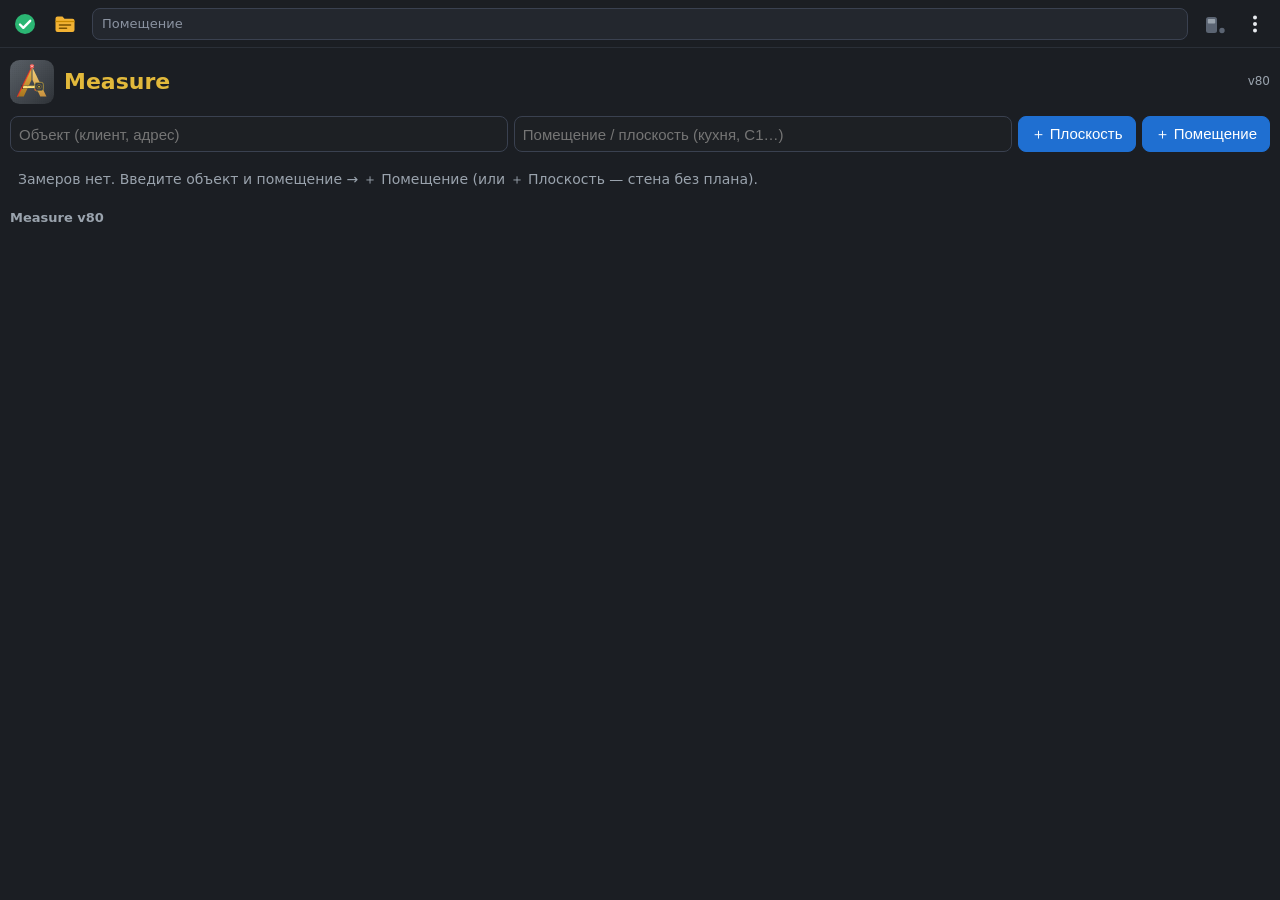
==== commit 61eba57b: "Measure v80: фото стены — на стене или рядом (⚙ и у каждого фото) Co-Authored-By: Claude Opus 5.5 <n" ====
--- a/index.html
+++ b/index.html
@@ -424,6 +424,14 @@
 #fws button{flex:1;height:64px;border:none;border-radius:12px;background:#262A31;color:#E8EBEF;display:flex;flex-direction:column;align-items:center;justify-content:center;gap:4px;font-size:12px;font-weight:700;cursor:pointer} #fws button span{font-size:22px;line-height:1}
 #zpb .fwt{width:auto!important;height:28px;flex:0 0 auto;padding:0 10px;border-radius:8px;border:none;background:#1F6FD1;color:#fff;font-size:12.5px;font-weight:700;white-space:nowrap;display:flex;align-items:center;cursor:pointer}
 #zpb .fwt.ol{background:transparent;border:1.5px solid #3A4150;color:#E8EBEF} #zpb .fwt.ok{background:#2BB673} #zpb .fwt.no{background:#3A2A2A;color:#FF8A7A} #zpb .fwt.mid{background:#F2C200;color:#1A2027} #zpb .fwt.mid.off{background:#3A3F47;color:#8B93A1}
+/* ═══ [BLOCK] СТИЛИ v80: фото на стене или рядом (макет Н1–Н3) — ⚙ «Фото стены: на стену | рядом», панель фото «🔍 ⤢ ⧉ рядом / ▣ на стену 🗑» ═══ */
+#set .nwsg{display:flex;flex:none;border:1px solid #3A4150;border-radius:9px;overflow:hidden}
+#set .nwsg button{height:auto;border:none;border-radius:0;margin:0;padding:6px 9px;font-size:12px;font-weight:700;line-height:1.2;color:#CFD4DC;background:#1B1E23;cursor:pointer}
+#set .nwsg button.on{background:#F6E08A;color:#1A2027}
+#set div.nwh{display:block;margin:-4px 0 6px;font-size:11px;color:#8B93A1}
+#rfb{gap:4px;padding:4px;background:#1B1E23;border:1px solid #2A2F37;border-radius:12px;box-shadow:0 6px 18px rgba(0,0,0,.4)}
+#rfb button{width:auto;min-width:34px;height:34px;border-radius:8px;background:#262A31;color:#E8EBEF;font-size:15px;font-weight:700;padding:0 7px;display:grid;place-items:center}
+#rfb button.tg{font-size:12px;background:#F6E08A;color:#1A2027;white-space:nowrap} #rfb button:disabled{opacity:.5}
 </style>
 </head>
 <body>
@@ -448,6 +456,7 @@
   <div style="display:none"><span>Сторона маркера A4, мм</span><input id="sA4" inputmode="decimal" placeholder="180"></div>
   <div style="display:none"><span>Сторона маркера A5, мм</span><input id="sA5" inputmode="decimal" placeholder="120"></div>
   <div><span>Ширина стены по умолчанию, мм</span><input id="sWd" inputmode="decimal" placeholder="2000" title="Стена без длины — для развёртки и 3D (авторазмер)"></div><div><span>Средние точки по фото</span><input id="sGmid" type="checkbox" title="Жёлтые средние точки сетки 3×3 ≈ по фото (прогиб пола, потолка, краёв) — подсказка; углы — лазером" style="width:22px;height:22px;accent-color:#1F6FD1"></div>   <!-- v79 -->
+  <div><span>Фото стены</span><span class="nwsg" id="sNw" role="group" aria-label="Фото стены — для новых фото"><button data-nw="on" class="on" title="Новое фото выпрямляется по 4 углам и ложится на стену">на стену</button><button data-nw="near" title="Новое фото — справкой рядом, стена пустая">рядом</button></span></div><div class="nwh">для новых фото; у каждого фото — свой переключатель</div>   <!-- v80: макет Н1 -->
   <div><span>Макс. сторона кадра, px</span><input id="sMax" inputmode="numeric" placeholder="4096"></div>
   <div><span>Дальномер Bosch GLM</span><button id="bBt" title="Подключить дальномер Bosch GLM по Bluetooth" style="height:32px;min-width:44px;border:1px solid var(--ln);border-radius:6px;background:var(--bt);font-size:17px">📡</button></div>   <!-- v25: из панели — в ⚙ -->
   <div><span>Дисторсия объектива</span><select id="sDist" style="height:32px;background:var(--in);border:1px solid var(--ln);border-radius:6px;color:var(--tx)"><option value="auto">авто</option><option value="off">не учитывать</option><option value="on">учитывать</option></select></div>
@@ -504,7 +513,7 @@
 <button data-kk="7">7</button><button data-kk="8">8</button><button data-kk="9">9</button>
 <button data-kk=",">,</button><button data-kk="0">0</button><button data-kk="pm" title="Знак">±</button><button data-kk="lz" id="zkL" class="kl" title="Лазерная рулетка: подключить"><svg viewBox="0 0 80 44" preserveAspectRatio="none" aria-hidden="true"><use href="#kb-beam"/></svg></button>
 </div>
-<div id="rfb"><button id="rfbR" title="🔍 Распознать: AI или вручную">🔍</button><button id="rfbV" title="На весь экран">⤢</button><button id="rfbD" title="Удалить фото (↶ — вернуть)">🗑</button></div>   <!-- v45: действия фото -->
+<div id="rfb"><button id="rfbR" title="🔍 Распознать: AI или вручную">🔍</button><button id="rfbV" title="На весь экран">⤢</button><button id="rfbM" class="tg" title="На стену: выпрямить по 4 углам">▣ на стену</button><button id="rfbD" title="Удалить фото (↶ — вернуть)">🗑</button></div>   <!-- v45: действия фото -->
 <div id="rfv"><div class="hd"><span id="rfvT"></span><button id="rfvP" title="Предыдущее фото">‹</button><button id="rfvN" title="Следующее фото">›</button><button id="rfvX" title="Закрыть">✕</button></div><canvas id="rfvC"></canvas><div class="ft">два пальца — масштаб · тянуть — сдвиг</div></div>
 <div id="rfr"><div class="fwh"><button id="rfrX" class="x" title="Закрыть">✕</button><b id="rfrT"></b><button id="rfrOk" class="ok" title="Дальше: распознать">Далее ›</button></div><canvas id="rfrC"></canvas>   <!-- v79: макет Ф2 (углы) / Ф3 (распознано) -->
   <div class="fwp"><div id="rfrK" class="fwr fwkk f3"></div><div class="fws" id="rfrS"></div>
@@ -547,7 +556,7 @@
   sess: null, lines: {}, man: {}, els: [], sel: null, mk: 'sel', und: [], la: {},
   mode: 'wall', room: null, room0: null, psel: null, pund: [], planL: null, wsh: {}, adim: true, dimHits: [], dfoc: null, msel: [], rsr: null, colOpen: false, notes: [], nsel: null, gOpen: false, gsel: '2.0', objRooms: [], pf: null, poolW: [] };   /* v13: pf — выбранный кадр пула, poolW — кадры замеров стен объекта */   /* v11: objRooms — другие помещения объекта */   /* v10: notes — выноски, gsel — точка сетки 'ряд.столбец' */   /* v8: msel — группа (рамка выделения), rsr — рамка на экране */   /* v7: adim — авторазмеры всех объектов; dimHits — подписи размеров под пальцем; dfoc — поле размера в фокусе */   /* v6: mode 'plan' — план помещения */   /* v5: la — привязка концов линий к кадрам */   /* v4: mk 'sel' — выбор и правка */   /* v2: замер, разметка */
 const $ = id => document.getElementById(id);
-const ZVER = 'v79';
+const ZVER = 'v80';
 const PEN = { seen: false, mode: (() => { try { return localStorage.getItem('zamer.pen') || 'auto' } catch (e) { return 'auto' } })(), on() { return this.mode === 'auto' && this.seen } };   /* v21: стилус и палец */   /* v18: номер версии — подставляет build.py */
 function setNum(id) { const v = $(id).value.trim(); if (!v) return null; try { if (!/^[0-9+\-*/(). ,]+$/.test(v)) return null; const r = Function('return (' + v.replace(/,/g, '.') + ')')(); return isFinite(r) && r > 0 ? r : null } catch (e) { return null } }
 function sizeOf(id) { return id >= 100 ? (setNum('sA5') || 120) : (setNum('sA4') || 180) }
@@ -4217,7 +4226,7 @@
     const CT3 = [P.A, ...top.flatMap(v => [v.P.WLT, v.P.KLT, v.P.KRT, v.P.WRT]), P.B, P.C, ...bot.slice().reverse().flatMap(v => [v.P.WRB, v.P.KRB, v.P.KLB, v.P.WLB]), P.D];
     if (FL3) { pp3(FL3); cx.fillStyle = W3.pl === 'floor' ? '#B9CCE3' : '#CDD1D6'; cx.fill(); cx.strokeStyle = W3.pl === 'floor' ? '#1F6FD1' : '#8E949C'; cx.lineWidth = (W3.pl === 'floor' ? 2.5 : 1.4) * d; cx.stroke() }
     for (const k of ['L', 'R']) { const x = fv[k]; if (!x || !x.vis) continue; path(x.ks); cx.fillStyle = W3.pl === k ? '#C6D7EC' : '#DCD8D0'; cx.fill(); cx.strokeStyle = W3.pl === k ? '#1F6FD1' : '#A7A39B'; cx.lineWidth = (W3.pl === k ? 2.5 : 1) * d; cx.stroke() }
-    if (W3.pl === 'M') { path(fv.M.ks); cx.fillStyle = 'rgba(31,111,209,.13)'; cx.fill() }
+    if (W3.pl === 'M' && !(S.mosaic && S.mosaic.nk && LAY.foto && FA.v < 1)) { path(fv.M.ks); cx.fillStyle = 'rgba(31,111,209,.13)'; cx.fill() }   /* v80: на фото оттенка нет (макет Н2) — выделение контуром и точками */
     pp3(CT3); cx.strokeStyle = W3.pl === 'M' ? '#1F6FD1' : '#5B6472'; cx.lineWidth = (W3.pl === 'M' ? 2.5 : 2) * d; cx.stroke();   /* v50: контур стены — под объёмами; v54: обходит колонну у пола / потолка */
     for (const v of w3Vols(Md)) for (const f of w3VFaces(v, Md.H)) if (!f.vis) { cx.setLineDash([4 * d, 3 * d]); cx.strokeStyle = '#6B7380'; cx.lineWidth = 1.3 * d; cx.beginPath(); f.ks.forEach((k, j) => { const q = w3S(v.P[k]); j ? cx.lineTo(...q) : cx.moveTo(...q) }); cx.closePath(); cx.stroke(); cx.setLineDash([]) }
     const VA = [...w3Vols(Md).entries()], kS = w3K() > 0 ? -1 : 1;   /* v71: ниши — под колоннами; колонны — от дальней к ближней (зритель справа — слева направо) */
@@ -4231,8 +4240,10 @@
     }
     return;
   }
+  const nwC = !!(S.mosaic && S.mosaic.nk && LAY.foto && FA.v < 1 && fv.M && fv.M.vis);   /* v80: фото на стене — скрытые рёбра за ним не видны (вне передней грани — как было) */
+  if (nwC) { cx.save(); cx.beginPath(); cx.rect(0, 0, cv.width, cv.height); fv.M.ks.forEach((k, i) => { const q = w3S(P[k]); i ? cx.lineTo(...q) : cx.moveTo(...q) }); cx.closePath(); cx.clip('evenodd') }
   cx.setLineDash([4 * d, 3 * d]); cx.strokeStyle = '#6B7380'; cx.lineWidth = 1.3 * d;   /* скрытые грани */
-  for (const x of F) if (!x.vis) { path(x.ks); cx.stroke() } cx.setLineDash([]);
+  for (const x of F) if (!x.vis) { path(x.ks); cx.stroke() } cx.setLineDash([]); if (nwC) { cx.restore(); cx.setLineDash([]) }
   const VV = w3Vols(Md), PV = w3PV(Md);   /* v71: видимые точки — только с видимых граней */
   if (!VV.length) { path(fv.M.ks); cx.strokeStyle = W3.pl === 'M' ? '#1F6FD1' : '#5B6472'; cx.lineWidth = (W3.pl === 'M' ? 2.5 : 2) * d; cx.stroke() }   /* v50: с объёмами контур — под ними */
   const vk = k => PV.has(k), ve = (a, b) => F.some(x => x.vis && x.ks.includes(a) && x.ks.includes(b));
@@ -4597,7 +4608,7 @@
 const draw48 = draw; draw = function () { if (S.mode !== 'plan') $('angF').classList.remove('on'); const r = draw48.apply(this, arguments); try { if (S.mode !== 'plan') w3Row() } catch (e) { } return r };   /* v48: кнопка объёма — по текущим элементам */
 const fit47 = fit; fit = function () {   /* «всё» — со стеной, боковыми и полом */
   const Md = S.mode !== 'plan' && S.show < 0 ? w3Model() : null; if (!Md) return fit47.apply(this, arguments);
-  const W = cv.width, H = zFreeH(), Q = Object.values(Md.P).map(w3PlD);   /* v71: видимые координаты поворота */ for (const r of S.refs || []) Q.push([r.x, r.y], [r.x + r.w, r.y - r.w * r.ih / r.iw]);
+  const W = cv.width, H = zFreeH(), Q = Object.values(Md.P).map(w3PlD);   /* v71: видимые координаты поворота */ for (const r of S.refs || []) if (!r.on) Q.push([r.x, r.y], [r.x + r.w, r.y - r.w * r.ih / r.iw]);   /* v80: фото на стене — справки рядом нет */
   const ax = Math.min(...Q.map(q => q[0])), bx = Math.max(...Q.map(q => q[0])), ay = Math.min(...Q.map(q => q[1])), by = Math.max(...Q.map(q => q[1])), s = Math.min(W / (bx - ax), H / (by - ay)) * 0.86;
   S.view = { s, rot: 0, ox: W / 2 - (ax + bx) / 2 * s, oy: H / 2 + (ay + by) / 2 * s }; S.fitS = s; draw();
 };
@@ -5141,11 +5152,11 @@
 $('fRG').onchange = e => { const F = [...e.target.files]; e.target.value = ''; if (F.length) rfAdd(F) };
 function rfOn() { return S.mode !== 'plan' && S.show < 0 && !!S.mosaic && rfVis() && !$('ss').classList.contains('on') }
 function rfCorners(r) { const h = rfH(r); return [toScr(r.x, r.y), toScr(r.x + r.w, r.y), toScr(r.x, r.y - h)] }
-function rfHit(p) { if (!rfOn()) return null; for (let i = S.refs.length - 1; i >= 0; i--) { const r = S.refs[i], q = toPl(...p); if (q[0] >= r.x && q[0] <= r.x + r.w && q[1] <= r.y && q[1] >= r.y - rfH(r)) return r } return null }
+function rfHit(p) { if (!rfOn()) return null; for (let i = S.refs.length - 1; i >= 0; i--) { const r = S.refs[i], q = toPl(...p); if (r.on) continue; /* v80 */ if (q[0] >= r.x && q[0] <= r.x + r.w && q[1] <= r.y && q[1] >= r.y - rfH(r)) return r } return null }
 const zDr45 = draw; draw = function () {
   const res = zDr45.apply(this, arguments); if (!rfOn()) { rfUi(); return res }
   const d = devicePixelRatio || 1; cx.save();
-  for (const r of S.refs) {
+  for (const r of S.refs) { if (r.on) continue;   /* v80: фото на стене — справки рядом нет (значок — в углу стены) */
     const [A, B, C] = rfCorners(r), im = rfImg(r);
     cx.setTransform((B[0] - A[0]) / r.iw, (B[1] - A[1]) / r.iw, (C[0] - A[0]) / r.ih, (C[1] - A[1]) / r.ih, A[0], A[1]);
     if (im) cx.drawImage(im, 0, 0, r.iw, r.ih); else { cx.fillStyle = '#d5dce3'; cx.fillRect(0, 0, r.iw, r.ih) }
@@ -5160,8 +5171,8 @@
 function rfBadge(x, y, n, R) { const d = devicePixelRatio || 1; cx.fillStyle = '#E2B93B'; cx.strokeStyle = '#fff'; cx.lineWidth = 1.2 * d; cx.beginPath(); cx.arc(x, y, R * d, 0, 7); cx.fill(); cx.stroke(); cx.fillStyle = '#1A2027'; cx.font = 'bold ' + (R * 1.2 * d) + 'px system-ui'; cx.textAlign = 'center'; cx.textBaseline = 'middle'; cx.fillText(String(n), x, y + 0.5 * d); cx.textAlign = 'start'; cx.textBaseline = 'alphabetic' }
 function rfUi() { const b = $('rfb'), r = S.rsel && rfGet(S.rsel); if (!r || !rfOn()) { b.classList.remove('on'); return } const d = devicePixelRatio || 1, A = toScr(r.x, r.y), B = toScr(r.x + r.w, r.y), t = cv.getBoundingClientRect().top; b.classList.add('on'); const x = Math.max(4, Math.min(innerWidth - 124, (A[0] + B[0]) / 2 / d - 60)), y = Math.max(t + 4, A[1] / d + t - 40); b.style.left = x + 'px'; b.style.top = y + 'px' }
 const zFit45 = fit; fit = function () {
-  const res = zFit45.apply(this, arguments); if (!rfOn() || !S.refs.length || (S.mode !== 'plan' && S.show < 0 && w3Model())) return res;   /* v79 ревью: 3D-вид — уже со справками (fit47) */
-  const M = S.mosaic, W = cv.width, H = zFreeH(), P = [[M.x0, M.y1], [M.x0 + M.W * M.r, M.y1 - M.H * M.r], ...S.refs.flatMap(r => [[r.x, r.y], [r.x + r.w, r.y - rfH(r)]])];
+  const res = zFit45.apply(this, arguments), RS = (S.refs || []).filter(r => !r.on);   /* v80: фото на стене — справки рядом нет */ if (!rfOn() || !RS.length || (S.mode !== 'plan' && S.show < 0 && w3Model())) return res;   /* v79 ревью: 3D-вид — уже со справками (fit47) */
+  const M = S.mosaic, W = cv.width, H = zFreeH(), P = [[M.x0, M.y1], [M.x0 + M.W * M.r, M.y1 - M.H * M.r], ...RS.flatMap(r => [[r.x, r.y], [r.x + r.w, r.y - rfH(r)]])];
   const ax = Math.min(...P.map(p => p[0])), bx = Math.max(...P.map(p => p[0])), ay = Math.min(...P.map(p => p[1])), by = Math.max(...P.map(p => p[1])), sc = Math.min(W / (bx - ax), H / (by - ay)) * 0.9;
   S.view = { s: sc, rot: 0, ox: W / 2 - (ax + bx) / 2 * sc, oy: H / 2 + (ay + by) / 2 * sc }; S.fitS = sc; draw(); return res;
 };
@@ -5172,7 +5183,7 @@
   if (RG.r && RG.ptr.size === 1) { RG.ptr.set(e.pointerId, p); const [a, b] = [...RG.ptr.values()], r = RG.r; RG.pz = { d0: Math.hypot(a[0] - b[0], a[1] - b[1]), w0: r.w, x0: r.x, y0: r.y, c: toPl((a[0] + b[0]) / 2, (a[1] + b[1]) / 2) }; e.stopImmediatePropagation(); cv.setPointerCapture(e.pointerId); return }
   if (ptr.size || RG.ptr.size) return; const r = rfHit(p);
   if (!r) { if (S.rsel) { S.rsel = null; draw() } return }
-  e.stopImmediatePropagation(); cv.setPointerCapture(e.pointerId); RG.ptr.set(e.pointerId, p); RG.r = r; RG.q0 = toPl(...p); RG.o0 = [r.x, r.y, r.w]; RG.mv = false; S.rsel = r.id; S.sel = null; S.msel = []; draw();
+  e.stopImmediatePropagation(); cv.setPointerCapture(e.pointerId); RG.ptr.set(e.pointerId, p); RG.r = r; RG.q0 = toPl(...p); RG.o0 = [r.x, r.y, r.w]; RG.mv = false; S.rsel = r.id; S.sel = null; S.msel = []; W3.sel = null; w3Win(); /* v80 */ draw();
 }, true);
 cv.addEventListener('pointermove', e => {
   if (!RG.ptr.has(e.pointerId)) return; e.stopImmediatePropagation(); const d = devicePixelRatio || 1, p = [e.offsetX * d, e.offsetY * d]; RG.ptr.set(e.pointerId, p); const r = RG.r;
@@ -6212,7 +6223,7 @@
       let f35 = null; try { f35 = fwExif35(await f.arrayBuffer()) } catch (e) { }   /* фокус — из исходного файла: после пережатия EXIF нет */
       const bmp = await createImageBitmap(f, { imageOrientation: 'from-image' }), k = Math.min(1, 1600 / Math.max(bmp.width, bmp.height)), c = document.createElement('canvas'); c.width = Math.round(bmp.width * k); c.height = Math.round(bmp.height * k); c.getContext('2d').drawImage(bmp, 0, 0, c.width, c.height);
       const blob = await new Promise(res => c.toBlob(res, 'image/jpeg', 0.85)), id = 'r' + Date.now().toString(36) + Math.random().toString(36).slice(2, 5); await dbPut('img', blob, 'ref:' + id);
-      const w = hR * c.width / c.height, bl = S.refs.filter(r => r.y < W.y0 + 1), n = Math.max(0, ...S.refs.map(r => r.n || 0)) + 1, r = { id, n, iw: c.width, ih: c.height, w, x: bl.length ? Math.min(...bl.map(r => r.x)) - gap - w : W.x1 - w, y: Math.min(W.y0 - Math.max(gap, hW * 0.3), yF - gap), q: null, found: [], t: Date.now(), name: f.name || '', f35 };
+      const w = hR * c.width / c.height, bl = S.refs.filter(r => r.y < W.y0 + 1 && !r.on), n = Math.max(0, ...S.refs.map(r => r.n || 0)) + 1, r = { id, n, iw: c.width, ih: c.height, w, x: bl.length ? Math.min(...bl.map(r => r.x)) - gap - w : W.x1 - w, y: Math.min(W.y0 - Math.max(gap, hW * 0.3), yF - gap), q: null, found: [], t: Date.now(), name: f.name || '', f35 };
       const im = new Image(); im.onload = () => draw(); im.src = URL.createObjectURL(blob); RIMG.set(id, im);
       S.refs.push(r); zaAdd(() => { S.refs = S.refs.filter(x => x !== r); S.rsel = null; saveSess(); rfUi() }, () => { S.refs.push(r); saveSess(); rfUi() }); S.rsel = id; nw.push(r);
     } catch (e) { toast('Фото не добавлено: ' + e.message) }
@@ -6547,6 +6558,147 @@
 function zPenSeen(e) { if (e.pointerType !== 'pen') return; PEN.seen = true; if (zPenSeen.ok) return; zPenSeen.ok = 1; try { localStorage.setItem('zamer.penSeen', '1') } catch (x) { } }
 addEventListener('pointerover', zPenSeen, true); addEventListener('pointerdown', zPenSeen, true);
 
+/* ═══ [BLOCK] ФОТО НА СТЕНЕ ИЛИ РЯДОМ (v80, макет Н) ═══ */
+/* ⚙ «Фото стены: на стену | рядом» — режим для НОВЫХ фото (measure.nwm, по умолчанию «на стену»); у каждого фото — свой: r.on = 1 — на стене (на стене одно фото).
+   На стене: фото выпрямлено по 4 углам (r.q) в L × H чистой стены и лежит фоном — S.mosaic той же сетки, что blankMos (плоско и на передней грани 3D: mosM);
+   объекты и размеры — поверх, 👁 — скрыть / прозрачность (FA); справки рядом нет, значок с номером — в правом верхнем углу стены (касание — панель фото).
+   Новое фото (⚙ «на стену» → r.pend; из пачки — только первое) ложится на стену, когда экран углов покинут (Далее / Распознать / ✓ на стену / ✕) и углы найдены
+   (или тронуты пальцем / AI — nwTrust, как углы в выгрузке); углы не найдены или не выпрямилось — рядом, тост.
+   Фон пересобирается сам (nwSync при отрисовке): углы, L / H, открытие стены, ↶ ↷, удаление; кэш — фото + углы + L × H; не выпрямить — стена пустая (не прежнее фото).
+   Режим фото — один шаг ↶; найденное не двигается. 👁: касание — скрыть / показать, долгое нажатие — прозрачность 0 / 60 / 100 % (полоса v44). */
+const NWP = { m: (() => { try { return localStorage.getItem('measure.nwm') === 'near' ? 'near' : 'on' } catch (e) { return 'on' } })() };
+const NW = { cache: new Map(), inf: new Map(), bad: new Set(), warn: new Set(), busy: 0, P: NWP };
+const nwBlank0 = blankMos;   /* чистая стена (до обёртки) */
+const nwRef = () => S.mode !== 'plan' && S.q4 && S.q4.blank ? (S.refs || []).find(r => r.on) || null : null;   /* фото на стене этой стены */
+const nwKey = (r, L, H) => JSON.stringify([r.id, r.q, +L, +H]);
+const nwTrust = r => !!(r && r.q) && !!(r.qUser || r.qa === 1 || r.qai);   /* углы — найдены, тронуты пальцем или AI (как углы в выгрузке); заготовка / «не найдены» — не на стену */
+const nwBg = () => S.mode !== 'plan' && !!S.mosaic && (!!nwRef() || !(S.q4 && S.q4.blank));   /* на стене — фото (не чистая стена) */
+function nwConvex(q) {   /* 4 угла — выпуклый четырёхугольник (иначе не выпрямить) */
+  if (!Array.isArray(q) || q.length !== 4) return false; let sg = 0, a2 = 0;
+  for (let i = 0; i < 4; i++) { const a = q[i], b = q[(i + 1) % 4], c = q[(i + 2) % 4], z = (b[0] - a[0]) * (c[1] - b[1]) - (b[1] - a[1]) * (c[0] - b[0]); if (!isFinite(z) || Math.abs(z) < 1e-6 || (sg && Math.sign(z) !== sg)) return false; sg = Math.sign(z); a2 += a[0] * b[1] - b[0] * a[1] }
+  return Math.abs(a2) / 2 > 400;
+}
+async function nwBuild(r, L, H, key) {   /* фото → фон стены: сетка чистой стены (≈ 1 600 px по большей стороне), мм → px фото по 4 углам, билинейно; вне кадра — цвет чистой стены; кусками — экран не замирает */
+  if (!(L > 0 && H > 0) || !nwConvex(r.q)) return null;
+  let b = null, bm = null; for (let i = 0; i < 2 && !bm; i++) { try { b = b || await dbGet('img', 'ref:' + r.id); if (b) bm = await createImageBitmap(b) } catch (e) { } if (!bm && !i) await new Promise(res => setTimeout(res, 250)) }   /* сбой чтения / декодирования — ещё раз */
+  if (!bm) return null; const IW = bm.width, IH = bm.height, c0 = document.createElement('canvas'); c0.width = IW; c0.height = IH; const g0 = c0.getContext('2d', { willReadFrequently: true }); g0.drawImage(bm, 0, 0); if (bm.close) bm.close();
+  const A = g0.getImageData(0, 0, IW, IH).data, k = IW / (r.iw || IW), h = hDLT([[0, 0], [L, 0], [L, H], [0, H]], r.q.map(p => [p[0] * k, p[1] * k])); if (!h || !h.every(isFinite)) return null;
+  const rr = Math.max(L, H) / 1600, W = Math.max(2, Math.ceil(L / rr)), Hh = Math.max(2, Math.ceil(H / rr)), c = document.createElement('canvas'); c.width = W; c.height = Hh;
+  const g = c.getContext('2d'), id = g.createImageData(W, Hh), D = id.data, I4 = IW * 4; let t0 = performance.now();
+  for (let j = 0; j < Hh; j++) {
+    const y = H - (j + 0.5) * rr, ax = h[1] * y + h[2], ay = h[4] * y + h[5], aw = h[7] * y + 1;
+    for (let i = 0, o = j * W * 4; i < W; i++, o += 4) {
+      const x = (i + 0.5) * rr, w = h[6] * x + aw, px = (h[0] * x + ax) / w - 0.5, py = (h[3] * x + ay) / w - 0.5; D[o + 3] = 255;
+      if (!(w > 0 && px >= 0 && py >= 0 && px <= IW - 1.001 && py <= IH - 1.001)) { D[o] = 247; D[o + 1] = 248; D[o + 2] = 250; continue }
+      const i0 = px | 0, j0 = py | 0, fx = px - i0, fy = py - j0, p = (j0 * IW + i0) * 4, q = p + I4, a = (1 - fx) * (1 - fy), e = fx * (1 - fy), f = (1 - fx) * fy, l = fx * fy;
+      D[o] = A[p] * a + A[p + 4] * e + A[q] * f + A[q + 4] * l; D[o + 1] = A[p + 1] * a + A[p + 5] * e + A[q + 1] * f + A[q + 5] * l; D[o + 2] = A[p + 2] * a + A[p + 6] * e + A[q + 2] * f + A[q + 6] * l;
+    }
+    if (performance.now() - t0 > 30) { await new Promise(res => setTimeout(res, 0)); t0 = performance.now() }
+  }
+  g.putImageData(id, 0, 0);
+  return { c, x0: 0, y1: H, r: rr, W, H: Hh, nk: key, rf: r.id, Lm: L, Hm: H };
+}
+function nwGet(r, L, H) {   /* фон по фото: кэш (3 последних) или сборка (одна на ключ) */
+  const key = nwKey(r, L, H); if (NW.cache.has(key)) { const m = NW.cache.get(key); NW.cache.delete(key); NW.cache.set(key, m); return Promise.resolve(m) } if (NW.inf.has(key)) return NW.inf.get(key);
+  const rc = { id: r.id, iw: r.iw, ih: r.ih, q: r.q.map(p => p.slice()) };   /* снимок углов: правка во время сборки — уже другой ключ */
+  const pr = nwBuild(rc, +L, +H, key).catch(() => null).then(m => { NW.inf.delete(key); if (m) { NW.cache.set(key, m); while (NW.cache.size > 3) NW.cache.delete(NW.cache.keys().next().value) } else NW.bad.add(key); return m });
+  NW.inf.set(key, pr); return pr;
+}
+function nwSync() {   /* при отрисовке: фон стены ← фото на стене (или чистая стена) по текущим углам и L × H */
+  if (S.mode === 'plan' || S.show >= 0 || !S.mosaic || !S.q4 || !S.q4.blank) return;
+  const L = +S.q4.L, H = +S.q4.H, r = nwRef(), M = S.mosaic, key = r && r.q ? nwKey(r, L, H) : ''; if ((M.nk || '') === key) return;
+  if (!key) { S.mosaic = nwBlank0(); return }   /* фото ушло рядом / удалено — стена пустая */
+  const tr = nwTrust(r), m = tr && NW.cache.get(key); if (m) { S.mosaic = m; return }
+  if (M.nk && (M.Lm !== L || M.Hm !== H)) S.mosaic = nwBlank0();   /* фото другой сетки (L / H другие) — пока чистая */
+  if (fwOn()) return;   /* открыт экран фото — после */
+  if (!tr || NW.bad.has(key)) {   /* углы не найдены / не выпрямилось — стена пустая (прежнее фото не держать), как и после перезагрузки */
+    if (S.mosaic.nk) S.mosaic = nwBlank0(); if (!tr && !NW.warn.has(key)) { NW.warn.add(key); toast(`Фото ${r.n}: углы не найдены — стена пустая · 🔍 углы или ⧉ рядом`) } return }
+  if (NW.inf.size) return;   /* уже собирается — после */
+  nwGet(r, L, H).then(m2 => { if (!m2) { const r2 = nwRef(); if (r2 && r2.id === r.id) toast(`Фото ${r.n}: не выпрямить по 4 углам — стена пустая · ⧉ рядом`) } draw() });
+}
+blankMos = function () {   /* v80: чистая стена с фото на стене — сразу фото (если уже выпрямлено при этих углах и L × H); стена открыта заново — неудачи забыты (ещё попытка) */
+  NW.bad.clear(); NW.warn.clear(); const m = nwBlank0.apply(this, arguments); try { const r = nwRef(); if (r && nwTrust(r)) { const c = NW.cache.get(nwKey(r, +S.q4.L, +S.q4.H)); if (c) return c } } catch (e) { } return m;
+};
+function nwBadgeP() {   /* значок фото на стене — у правого верхнего угла стены, внутрь по биссектрисе: 14 px по обеим сторонам (макет Н2), не ближе 20 px к точке угла (под углом ∠° — не на ней); px устройства */
+  const r = nwRef(); if (!r || !rfOn()) return null; const d = devicePixelRatio || 1, L = +S.q4.L, H = +S.q4.H, T = toScr(L, H), A = toScr(0, H), B = toScr(L, 0);
+  const u = P => { const x = P[0] - T[0], y = P[1] - T[1], l = Math.hypot(x, y) || 1; return [x / l, y / l] }, a = u(A), b = u(B), m = [a[0] + b[0], a[1] + b[1]], l = Math.hypot(m[0], m[1]) || 1, s = Math.max(14 * l, 20) * d;
+  return [T[0] + s * m[0] / l, T[1] + s * m[1] / l];
+}
+function nwSt() { return JSON.stringify((S.refs || []).map(r => [r.id, r.on ? 1 : 0, r.x, r.y])) }
+function nwPutSt(t) { for (const [id, on, x, y] of JSON.parse(t)) { const r = rfGet(id); if (!r) continue; if (on) r.on = 1; else delete r.on; r.x = x; r.y = y } saveSess(); draw() }
+function nwPlace(x) {   /* фото уходит рядом, а место занято другой справкой — левее справок под стеной */
+  const R = (S.refs || []).filter(r => r !== x && !r.on), ov = r => x.x < r.x + r.w && x.x + x.w > r.x && x.y - rfH(x) < r.y && x.y > r.y - rfH(r); if (!R.some(ov)) return;
+  const W = rfWall(), gap = Math.max(W.x1 - W.x0, W.y1 - W.y0) * 0.06, bl = R.filter(r => r.y < W.y0 + 1); x.x = Math.min(...(bl.length ? bl : R).map(r => r.x)) - gap - x.w;
+}
+async function nwSet(id, on, auto) {   /* фото → на стену (выпрямить; прежнее — рядом) / рядом (стена пустая); один шаг ↶ ↷ */
+  let r = rfGet(id); if (!r || !S.q4 || !S.q4.blank) return false; const sid = S.sess && S.sess.id;
+  if (!on) delete r.pendM;   /* v80: «⧉ рядом» — ждать замера больше не нужно */
+  if (on) {
+    if (!r.q) { toast(`Фото ${r.n}: углы стены не заданы — 🔍`); return false }
+    if (!nwTrust(r)) { toast(`Фото ${r.n}: углы не найдены — поставьте углы (🔍), затем ▣ на стену`); return false }   /* заготовка углов — не выпрямление */
+    if (S.q4.aL && S.q4.aH) { r.pendM = 1; saveSess(); toast(`Фото ${r.n}: L и H не замерены — на стену после первого замера`); draw(); return false }   /* v80: база 2 000 × 2 700 исказила бы фото */
+    const m = await nwGet(r, +S.q4.L, +S.q4.H); r = rfGet(id); if (!r || !S.sess || S.sess.id !== sid || !S.q4 || !S.q4.blank) return false;
+    if (!m) { toast(`Фото ${r.n}: не выпрямить по 4 углам — лежит рядом`); saveSess(); draw(); return false }
+  }
+  const a = nwSt(), out = []; for (const x of S.refs) { if (x.id === id) { if (on) x.on = 1; else if (x.on) { delete x.on; out.push(x) } } else if (on && x.on) { delete x.on; out.push(x) } }
+  out.forEach(nwPlace); const b = nwSt(); if (a !== b) zaAdd(() => nwPutSt(a), () => nwPutSt(b));
+  saveSess(); status(); draw(); if (!auto || on) toast(on ? `Фото ${r.n} выпрямлено и лежит на стене ${fwWn()}` : `Фото ${r.n} — рядом, стена пустая`);
+  if (!on) { try { const Q = rfCorners(r), cr = cv.height; if (Q.some(P => P[1] < 0 || P[1] > cr || P[0] < 0 || P[0] > cv.width)) fit() } catch (e) { } }   /* справка за краем экрана — показать всё */
+  return true;
+}
+async function nwAfter(id) {   /* экран углов покинут: новое фото (⚙ «на стену») — на стену, если углы есть */
+  const r = rfGet(id); if (!r || !r.pend || !r.q) return; delete r.pend; saveSess(); if (!S.q4 || !S.q4.blank) return;
+  if (!nwTrust(r)) { toast(`Фото ${r.n}: углы не найдены — лежит рядом · поставьте углы (🔍), затем ▣ на стену`); return }   /* догадка углов — на стену не кладём */
+  NW.busy = 1; try { await nwSet(id, true, 1) } finally { NW.busy = 0; rfUi() }
+}
+{ const zGo80 = fwGo; fwGo = async function () { const id = RR.id, res = await zGo80.apply(this, arguments); nwAfter(id); return res } }   /* Далее / 🔍 Распознать */
+{ const zCl80 = fwClose; fwClose = function () { const id = RR.id, res = zCl80.apply(this, arguments); nwAfter(id); return res } }   /* ✕ / ✓ на стену */
+{ const zAdd80 = rfAdd; rfAdd = async function () {   /* новое фото — режим из ⚙: «на стену» — первое новое (его экран углов открывается сам); остальные из пачки — рядом */
+    const ids = new Set((S.refs || []).map(r => r.id)), res = await zAdd80.apply(this, arguments), nw = (S.refs || []).filter(r => !ids.has(r.id)); if (NWP.m === 'on' && nw[0]) { nw[0].pend = 1; saveSess() } return res } }
+{ const zOut80 = rfOut; rfOut = async function (o) { const out = await zOut80.apply(this, arguments); for (const p of out || []) { const r = ((o && o.refs) || []).find(x => x.id === p.id); if (r && r.on && p.corners) p.on = 1 } return out } }   /* выгрузка: ph[].on — у фото на стене (с углами) */
+function nwEye() {   /* 👁 — светлая заливка, пока фото лежит на стене и видно (макет Н2) или открыта полоса прозрачности; фото со стены ушло — полоса закрыта */
+  if (FA.open && !nwBg()) { FA.open = false; return faUi() } const on = FA.open || (!!nwRef() && FA.v < 1); document.querySelectorAll('button.fa').forEach(b => b.classList.toggle('on', on));
+}
+{ const zFa80 = faUi; faUi = function () { const res = zFa80.apply(this, arguments); nwEye(); return res } }
+{ const zDr80 = draw; draw = function () {   /* фон по фото — до отрисовки; значок фото на стене — поверх всего */
+    try { nwSync() } catch (e) { } const res = zDr80.apply(this, arguments);
+    try { const P = nwBadgeP(), r = P && nwRef(); if (r) { cx.save(); cx.setTransform(1, 0, 0, 1, 0, 0); rfBadge(P[0], P[1], r.n, 9); cx.restore() } } catch (e) { } try { nwEye() } catch (e) { } return res } }
+{ const zUi80 = rfUi; rfUi = function () {   /* панель фото: «⧉ рядом» / «▣ на стену»; на стене — под значком, рядом — под справкой (макет Н2 / Н3) */
+    const res = zUi80.apply(this, arguments), b = $('rfb'), r = S.rsel && rfGet(S.rsel), m = $('rfbM'); if (!r || !b.classList.contains('on')) return res;
+    m.style.display = S.q4 && S.q4.blank ? '' : 'none'; m.textContent = r.on ? '⧉ рядом' : '▣ на стену';   /* стена по 4 углам (⌗4) — фото уже фон */ m.title = r.on ? 'Снять со стены — фото рядом, стена пустая' : 'На стену: выпрямить по 4 углам (на стене одно фото — прежнее уйдёт рядом)'; m.disabled = !!NW.busy;
+    const d = devicePixelRatio || 1, cr = cv.getBoundingClientRect(), w = b.offsetWidth || 190, h = b.offsetHeight || 44; let bot = cr.bottom, x, y;
+    for (const e of $('zf').children) { const q = e.getBoundingClientRect(); if (q.height > 0 && getComputedStyle(e).display !== 'none') bot = Math.min(bot, q.top) }
+    if (r.on) { const P = nwBadgeP(); if (!P) { b.classList.remove('on'); return res } x = cr.left + P[0] / d + 26 - w; y = cr.top + P[1] / d + 45 }
+    else { const Q = rfCorners(r), X = [Q[0][0], Q[1][0], Q[2][0], Q[1][0] + Q[2][0] - Q[0][0]], Y = [Q[0][1], Q[1][1], Q[2][1], Q[1][1] + Q[2][1] - Q[0][1]];
+      x = cr.left + Math.max(...X) / d + 6 - w; y = cr.top + Math.max(...Y) / d + 29; if (y + h > bot - 4) y = cr.top + Math.min(...Y) / d - h - 10 }
+    b.style.left = Math.max(4, Math.min(innerWidth - w - 4, x)) + 'px'; b.style.top = Math.max(cr.top + 4, Math.min(bot - h - 4, y)) + 'px'; return res;
+  } }
+$('rfbM').onclick = async () => { const r = S.rsel && rfGet(S.rsel); if (!r || NW.busy) return; NW.busy = 1; rfUi(); try { await nwSet(r.id, !r.on) } finally { NW.busy = 0; rfUi() } };
+{ let pid = null;   /* касание значка фото на стене — выбрать фото (панель; окно X / Y / Z угла — закрыть); раньше жестов холста.
+     Сам значок (R 9 + 3 px) — его; рядом, до 16 px, — только если под пальцем нет точки угла, поля, объекта, размера; точка угла ближе центра значка — всегда её */
+  document.addEventListener('pointerdown', e => {
+    if (e.target !== cv || !e.isPrimary) return; const P = nwBadgeP(); if (!P) return; const d = devicePixelRatio || 1, p = [e.offsetX * d, e.offsetY * d], dB = Math.hypot(p[0] - P[0], p[1] - P[1]); if (dB > 16 * d) return;
+    try { const k = w3Hit(p), Md = k && w3Model(), q = Md && w3Pt(Md, k), s = q && w3S(q); if (s && Math.hypot(s[0] - p[0], s[1] - p[1]) < dB) return;
+      if (dB > 12 * d && (k || w3FHit(p) || mkHit(p) || dmHit(p))) return } catch (x) { }
+    e.stopPropagation(); pid = e.pointerId; const r = nwRef(); S.rsel = r.id; S.sel = null; S.msel = []; W3.sel = null; w3Win(); draw() }, true);
+  for (const t of ['pointermove', 'pointerup', 'pointercancel']) document.addEventListener(t, e => { if (pid !== e.pointerId) return; e.stopPropagation(); if (t !== 'pointermove') pid = null }, true) }
+{ let lp = null, fired = 0;   /* 👁 (макет Н2: «скрывает его или делает прозрачнее»): касание — скрыть / показать, как было; долгое нажатие (фото на стене) — полоса прозрачности v44 «фото 0 · 60 · 100 %» */
+  const end = () => { if (lp) { clearTimeout(lp.t); lp = null } }, isEye = e => !!(e.target && e.target.closest && e.target.closest('button.fa'));
+  document.addEventListener('pointerdown', e => { end(); fired = 0; if (!isEye(e) || !e.isPrimary) return;
+    lp = { x: e.clientX, y: e.clientY, t: setTimeout(() => { lp = null; if (!nwBg()) return; fired = 1; FA.open = !FA.open; faUi() }, 450) } }, true);
+  document.addEventListener('pointermove', e => { if (lp && Math.hypot(e.clientX - lp.x, e.clientY - lp.y) > 10) end() }, true);
+  for (const t of ['pointerup', 'pointercancel']) document.addEventListener(t, end, true);
+  document.addEventListener('click', e => { if (fired && isEye(e)) { fired = 0; e.stopPropagation(); e.preventDefault() } }, true);   /* после долгого нажатия — не скрывать */
+  document.addEventListener('contextmenu', e => { if (isEye(e)) e.preventDefault() }, true) }
+function nwSetUi() { document.querySelectorAll('#sNw [data-nw]').forEach(b => { const on = b.dataset.nw === NWP.m; b.classList.toggle('on', on); b.setAttribute('aria-pressed', on ? 'true' : 'false') }) }
+document.querySelectorAll('#sNw [data-nw]').forEach(b => b.onclick = () => { NWP.m = b.dataset.nw === 'near' ? 'near' : 'on'; try { localStorage.setItem('measure.nwm', NWP.m) } catch (e) { } nwSetUi() });
+nwSetUi(); Object.assign(NW, { set: nwSet, ref: nwRef, badge: nwBadgeP, sync: nwSync, get: nwGet, key: nwKey, trust: nwTrust, FA });
+
+function nwPendM() {   /* v80: фото, ждавшее замера, — на стену, как только L или H замерены */
+  if (NW.busy || !S.q4 || !S.q4.blank || (S.q4.aL && S.q4.aH)) return; const r = (S.refs || []).find(x => x.pendM); if (!r) return;
+  delete r.pendM; NW.busy = 1; Promise.resolve(nwSet(r.id, true, 1)).finally(() => { NW.busy = 0; rfUi() });
+}
+const zDrNw80p = draw; draw = function () { try { nwPendM() } catch (e) { } return zDrNw80p.apply(this, arguments) };
 /* ═══ [BLOCK] КНОПКИ ═══ */
 $('fCam').onchange = e => { const f = [...e.target.files]; S.mode === 'plan' ? poolAdd(f) : addFiles(f); e.target.value = '' };   /* v13: на плане — в пул объекта */
 $('fGal').onchange = e => { const f = [...e.target.files]; S.mode === 'plan' ? poolAdd(f) : addFiles(f); e.target.value = '' };
@@ -6565,7 +6717,7 @@
 $('zVer').textContent = 'Measure ' + ZVER; $('zVer2').textContent = 'Measure ' + ZVER; $('zVerB').textContent = ZVER;   /* v44 */   /* v18 */
 $('zb').appendChild($('zopt'));   /* v39: модификаторы — справа от пресетов (DrawNote) */
 $('bExp').onclick = () => zmSet('exp');   /* v40: выгрузка — из меню ⋮ */
-window.PM = { fwOpen, fwGo, fwPut, fwRun, fwMidSet, FWP, FW, fwDims, fwCandN, fwCandAll, fwReproj, RR, rfGet, fwSheet, hDLT, hApply, zpbDraw: () => zpbDraw(), mdGo: (...a) => mdGo(...a), rfWall, fwYF: () => { const M = w3Model(); return M ? Math.min(...Object.values(M.P).map(w3PlD).map(q => q[1])) : null }, fwDetect, fwDetCam, fwImg, fwCorners, fwAspect, fwRectify, fwMids, fwExif35, stripShow: (...a) => stripShow(...a), flushAll: () => flushAll(), lastPut: () => lastPut(), lastOpen: () => lastOpen(), zTapSel: (...a) => zTapSel(...a), PEN, w3Win: () => w3Win(), w3AnSel: () => w3AnSel(), w3AnDeg: q => w3AnDeg(q), w3FS: () => w3FS(), toScr0: (...a) => toScr0(...a), w3PV: () => { const M = w3Model(); return M ? [...w3PV(M)] : [] }, w3Hit: (...a) => w3Hit(...a), w3Win: () => w3Win(), w3Row: () => w3Row(), w3ObbX: (...a) => w3ObbX(...a), w3CirX: (...a) => w3CirX(...a), w3Ico: k => w3Ico(k), elTip: e => elTip(e), otipUpd: () => otipUpd(), w3AnD: q => w3AnD(q), w3VFaces: (...a) => w3VFaces(...a), inPoly: (...a) => inPoly(...a), elRect: (...a) => elRect(...a), ulXf: (...a) => ulXf(...a), prtOwn: (...a) => prtOwn(...a), prtHand: (...a) => prtHand(...a), stubHit: (...a) => stubHit(...a), stubTap: (...a) => stubTap(...a), stubNom: (...a) => stubNom(...a), stFace: (...a) => stFace(...a), ulDoors: (...a) => ulDoors(...a), opWorld: (...a) => opWorld(...a), w3Ax: (...a) => w3Ax(...a), toPl: (...a) => toPl(...a), inPoly: (...a) => inPoly(...a), plxAdd: (...a) => plxAdd(...a), wsStroke: (...a) => wsStroke(...a), rfPick: () => rfPick(), plBar: () => plBar(), PLP, hdSet: async v => { const i = document.getElementById('hdIn'); i.value = v; await i.onchange() }, widDedupe: (...a) => widDedupe(...a), widUsed: (...a) => widUsed(...a), prtAdoptF: (...a) => prtAdopt(...a), nchRebind: (...a) => nchRebind(...a), wallNoFrame: (...a) => wallNoFrame(...a), plxIco: (...a) => plxIco(...a), plHit: (...a) => plHit(...a), prtAuto: (...a) => prtAuto(...a), prtScan: (...a) => prtScan(...a), prtAdopt: (...a) => prtAdopt(...a), stTap: (...a) => stTap(...a), stOrtho: (...a) => stOrtho(...a), nchPts: (...a) => nchPts(...a), nchTap: (...a) => nchTap(...a), plxGet: () => plxGet(), get NCH0() { return NCH0 }, ulRooms: (...a) => ulRooms(...a), ulRoomAt: (...a) => ulRoomAt(...a), nomTog: (...a) => nomTog(...a), wNom: (...a) => wNom(...a), nomHit: (...a) => nomHit(...a), ulRFresh: () => ulRFresh(), prdOpen: (...a) => prdOpen(...a), prdGet: (...a) => prdGet(...a), prtPairs: (...a) => prtPairs(...a), exportObjObj: (...a) => exportObjObj(...a), gnFix: (...a) => gnFix(...a), saveNow: (...a) => saveNow(...a), wIdFix: (...a) => wIdFix(...a), exportRoomAsObj: (...a) => exportRoomAsObj(...a), get PD() { return PD }, pdColor: (...a) => pdColor(...a), plPick: (...a) => plPick(...a), get WS() { return WS }, get ANG_LV() { return ANG_LV }, w3FHit: (...a) => w3FHit(...a), w3FOpen: (...a) => w3FOpen(...a), tbOpen: (...a) => tbOpen(...a), PREF: () => PREF, w3Vols: (...a) => w3Vols(...a), dbGet, dbAll, get W3() { return W3 }, w3Model: (...a) => w3Model(...a), w3Set: (...a) => w3Set(...a), w3Pick: (...a) => w3Pick(...a), w3S: (...a) => w3S(...a), rfOut, rfAdd, rfrOpen, rfvOpen, bwSet, rfDel, AI, poolGo, pmPanel, zDelSel, zSelHas, wsSplit, PA, strip, saveRoom: (...a) => saveRoom(...a), q4Lk, zWarnG, dmInShow, zCol, PRE0, wpOps, q4Y, nchOut, WS, wsStroke, q4Q, q4Use, q4Need, q4Tap, q4Set, q4Mosaic, ulWalls, wpTap, zBreak, envApply, envAt, zEnv, ulSteps, lqStart, lqNext, zTapSel, zMosaic, frEnsure, zWarn, zBackup, zRestore, opOut, ZD, zdPts, zdCopy, nAttach, LAY, BT, btUi, mkChips, ZPX, zpOut, zwOut, zpGet, ZN_K, ZOPT, zOpt, zMod, dmOut, dmTap, zLW, zdGet, zFrDel, zFrBack, ZA, ulRetrace, zmSet, zCur, zSheet, zLay, zUndo, zRedo, zDone, PEN, status, ZVER, geoBuild, plUndo, ctOpen, ctAddNode, ctDelNode, ctClear, sessList, opSnap, opT, ulSnapSt, ulFree, stDraw, opList: () => (S.room.ms.ops || []), ulGet, ulAdd, ulContour, ulMasks, ulScale, UL, poolList, poolSet, poolAdd, poolDel, poolN, poolLoad, exportObjObj, wN, gnMax, objLoad, LAY, gridFull, gStats, gPts, gOut, nOut, arcInfo, layPanel, PREF, pickTool, tbOpen, kIco, detectEls, wEnds, wCorners, elSide, elDist, elRef, setDim, dimHit, mkPanel, draw, S, PL, newRoom, openRoom, openWall, exportRoomObj, plFlip, plLen, btVal, manV, saveNow, toD, refreshDisp, lnHit, anchorOf, corrH, elGeo, solve, img2plane, detect, recompute, addFiles, toScr, toPl, fit, wf, toW, fromW, dims, exportObj, openSess, newSess, sessList, tool };
+window.PM = { nw: NW, fwOpen, fwGo, fwPut, fwRun, fwMidSet, FWP, FW, fwDims, fwCandN, fwCandAll, fwReproj, RR, rfGet, fwSheet, hDLT, hApply, zpbDraw: () => zpbDraw(), mdGo: (...a) => mdGo(...a), rfWall, fwYF: () => { const M = w3Model(); return M ? Math.min(...Object.values(M.P).map(w3PlD).map(q => q[1])) : null }, fwDetect, fwDetCam, fwImg, fwCorners, fwAspect, fwRectify, fwMids, fwExif35, stripShow: (...a) => stripShow(...a), flushAll: () => flushAll(), lastPut: () => lastPut(), lastOpen: () => lastOpen(), zTapSel: (...a) => zTapSel(...a), PEN, w3Win: () => w3Win(), w3AnSel: () => w3AnSel(), w3AnDeg: q => w3AnDeg(q), w3FS: () => w3FS(), toScr0: (...a) => toScr0(...a), w3PV: () => { const M = w3Model(); return M ? [...w3PV(M)] : [] }, w3Hit: (...a) => w3Hit(...a), w3Win: () => w3Win(), w3Row: () => w3Row(), w3ObbX: (...a) => w3ObbX(...a), w3CirX: (...a) => w3CirX(...a), w3Ico: k => w3Ico(k), elTip: e => elTip(e), otipUpd: () => otipUpd(), w3AnD: q => w3AnD(q), w3VFaces: (...a) => w3VFaces(...a), inPoly: (...a) => inPoly(...a), elRect: (...a) => elRect(...a), ulXf: (...a) => ulXf(...a), prtOwn: (...a) => prtOwn(...a), prtHand: (...a) => prtHand(...a), stubHit: (...a) => stubHit(...a), stubTap: (...a) => stubTap(...a), stubNom: (...a) => stubNom(...a), stFace: (...a) => stFace(...a), ulDoors: (...a) => ulDoors(...a), opWorld: (...a) => opWorld(...a), w3Ax: (...a) => w3Ax(...a), toPl: (...a) => toPl(...a), inPoly: (...a) => inPoly(...a), plxAdd: (...a) => plxAdd(...a), wsStroke: (...a) => wsStroke(...a), rfPick: () => rfPick(), plBar: () => plBar(), PLP, hdSet: async v => { const i = document.getElementById('hdIn'); i.value = v; await i.onchange() }, widDedupe: (...a) => widDedupe(...a), widUsed: (...a) => widUsed(...a), prtAdoptF: (...a) => prtAdopt(...a), nchRebind: (...a) => nchRebind(...a), wallNoFrame: (...a) => wallNoFrame(...a), plxIco: (...a) => plxIco(...a), plHit: (...a) => plHit(...a), prtAuto: (...a) => prtAuto(...a), prtScan: (...a) => prtScan(...a), prtAdopt: (...a) => prtAdopt(...a), stTap: (...a) => stTap(...a), stOrtho: (...a) => stOrtho(...a), nchPts: (...a) => nchPts(...a), nchTap: (...a) => nchTap(...a), plxGet: () => plxGet(), get NCH0() { return NCH0 }, ulRooms: (...a) => ulRooms(...a), ulRoomAt: (...a) => ulRoomAt(...a), nomTog: (...a) => nomTog(...a), wNom: (...a) => wNom(...a), nomHit: (...a) => nomHit(...a), ulRFresh: () => ulRFresh(), prdOpen: (...a) => prdOpen(...a), prdGet: (...a) => prdGet(...a), prtPairs: (...a) => prtPairs(...a), exportObjObj: (...a) => exportObjObj(...a), gnFix: (...a) => gnFix(...a), saveNow: (...a) => saveNow(...a), wIdFix: (...a) => wIdFix(...a), exportRoomAsObj: (...a) => exportRoomAsObj(...a), get PD() { return PD }, pdColor: (...a) => pdColor(...a), plPick: (...a) => plPick(...a), get WS() { return WS }, get ANG_LV() { return ANG_LV }, w3FHit: (...a) => w3FHit(...a), w3FOpen: (...a) => w3FOpen(...a), tbOpen: (...a) => tbOpen(...a), PREF: () => PREF, w3Vols: (...a) => w3Vols(...a), dbGet, dbAll, get W3() { return W3 }, w3Model: (...a) => w3Model(...a), w3Set: (...a) => w3Set(...a), w3Pick: (...a) => w3Pick(...a), w3S: (...a) => w3S(...a), rfOut, rfAdd, rfrOpen, rfvOpen, bwSet, rfDel, AI, poolGo, pmPanel, zDelSel, zSelHas, wsSplit, PA, strip, saveRoom: (...a) => saveRoom(...a), q4Lk, zWarnG, dmInShow, zCol, PRE0, wpOps, q4Y, nchOut, WS, wsStroke, q4Q, q4Use, q4Need, q4Tap, q4Set, q4Mosaic, ulWalls, wpTap, zBreak, envApply, envAt, zEnv, ulSteps, lqStart, lqNext, zTapSel, zMosaic, frEnsure, zWarn, zBackup, zRestore, opOut, ZD, zdPts, zdCopy, nAttach, LAY, BT, btUi, mkChips, ZPX, zpOut, zwOut, zpGet, ZN_K, ZOPT, zOpt, zMod, dmOut, dmTap, zLW, zdGet, zFrDel, zFrBack, ZA, ulRetrace, zmSet, zCur, zSheet, zLay, zUndo, zRedo, zDone, PEN, status, ZVER, geoBuild, plUndo, ctOpen, ctAddNode, ctDelNode, ctClear, sessList, opSnap, opT, ulSnapSt, ulFree, stDraw, opList: () => (S.room.ms.ops || []), ulGet, ulAdd, ulContour, ulMasks, ulScale, UL, poolList, poolSet, poolAdd, poolDel, poolN, poolLoad, exportObjObj, wN, gnMax, objLoad, LAY, gridFull, gStats, gPts, gOut, nOut, arcInfo, layPanel, PREF, pickTool, tbOpen, kIco, detectEls, wEnds, wCorners, elSide, elDist, elRef, setDim, dimHit, mkPanel, draw, S, PL, newRoom, openRoom, openWall, exportRoomObj, plFlip, plLen, btVal, manV, saveNow, toD, refreshDisp, lnHit, anchorOf, corrH, elGeo, solve, img2plane, detect, recompute, addFiles, toScr, toPl, fit, wf, toW, fromW, dims, exportObj, openSess, newSess, sessList, tool };
 if ('serviceWorker' in navigator && location.protocol === 'https:') navigator.serviceWorker.register('sw.js').catch(() => { });
 if (navigator.webdriver) document.body.classList.add('tz');   /* v46: режим тестов */
 /* ═══ [BLOCK] ЗАПИСЬ ПРИ ЗАКРЫТИИ И ВОЗВРАТ К ПОСЛЕДНЕМУ (v74) ═══ */
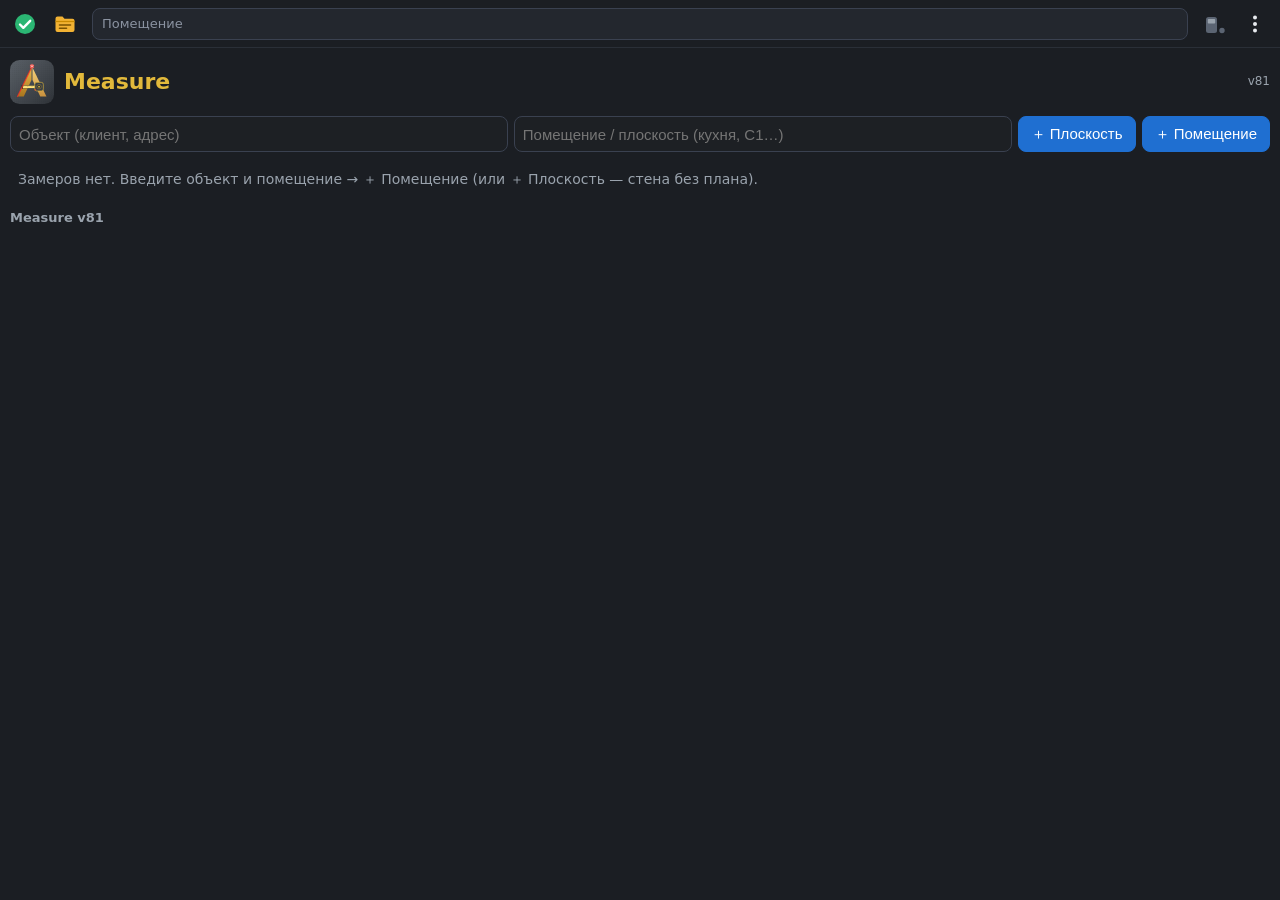
==== commit 3819c988: "Release Measure v81" ====
--- a/index.html
+++ b/index.html
@@ -315,6 +315,7 @@
 #w3x .h{font-size:11px;color:#8B93A1;margin-bottom:4px} #w3x .r{display:flex;align-items:center;gap:5px;margin-top:5px} #w3x b{width:11px;font-size:14px}
 #w3x input{width:62px;height:26px;border-radius:6px;background:#2B2F35;border:1.5px solid #3A4150;color:#fff;font:700 14px system-ui;padding:0 6px} #w3x input:focus{border-color:#4DA3FF;outline:none}
 #w3x .m{font-size:10px;color:#8B93A1;line-height:1.15}
+#w3x input[data-w3a="mm"]{padding:0 2px;text-align:center} #w3x input[data-w3a="mm"]::placeholder{font:500 11px system-ui;color:#8B93A1}   /* v81 [H-COMMS-UI] u8: «зазор» целиком */
 #otip{position:fixed;display:none;transform:translate(-50%,-100%);white-space:nowrap;background:rgba(27,30,35,.96);color:#fff;font:600 11px system-ui;padding:4px 8px;border-radius:7px;z-index:6;pointer-events:none} #otip.on{display:block}
 #w3f{position:fixed;z-index:8;display:none;width:74px;height:28px;margin:-14px 0 0 -37px;border-radius:6px;border:2px solid #1F6FD1;background:#fff;color:#1A2027;font:700 15px system-ui;text-align:center;padding:0 4px;box-shadow:0 0 0 3px rgba(31,111,209,.25)} #w3f.on{display:block}
 #tb.on{display:block} #tb{left:8px!important;right:8px!important;top:auto!important;bottom:92px!important;max-height:min(420px,calc(100vh - 190px));border-radius:14px;background:#1B1E23!important;border:1px solid #2A2F37;box-shadow:0 10px 26px rgba(0,0,0,.5);padding:10px 12px!important}
@@ -432,6 +433,56 @@
 #rfb{gap:4px;padding:4px;background:#1B1E23;border:1px solid #2A2F37;border-radius:12px;box-shadow:0 6px 18px rgba(0,0,0,.4)}
 #rfb button{width:auto;min-width:34px;height:34px;border-radius:8px;background:#262A31;color:#E8EBEF;font-size:15px;font-weight:700;padding:0 7px;display:grid;place-items:center}
 #rfb button.tg{font-size:12px;background:#F6E08A;color:#1A2027;white-space:nowrap} #rfb button:disabled{opacity:.5}
+/* ═══ [BLOCK] СТИЛИ v81 (макет v81): рамки кнопок — светло-серые 1 px одним цветом (#C9CED6), без цвета инструмента; активная — тёмно-жёлтая 2 px (#D4A300: рамка 1 px + 1 px внутрь —
+   размер и место те же, соседи не сдвигаются); заливка активной — #F6E08A, как была. Цвета палитры — свои (v78.1: своя заливка, рамка 1,5 px, выбранный — квадрат) — не под это правило.
+   Без рамок по макету: шапка (✓ 📁 рулетка ⋮), «+» ряда, ряд соседних стен у вида стены (#w3p). Двойной id — сильнее прежних правил «.on» (v71 / v78). ═══ */
+#ch#ch .pb,#ch#ch .pb.on,#plb#plb>button,#zpb#zpb button:not(.cl):not(.cur),#zur#zur button,#zopt#zopt>button,#mdT#mdT button,#wrowC#wrowC button,#tb#tb .tl,#zfa#zfa button,#pp#pp button,#rfb#rfb button{border:1px solid #C9CED6!important}
+#ch#ch .pb.on,#plb#plb>button.on,#zpb#zpb button.on:not(.cl):not(.cur),#zopt#zopt>button.on,#mdT#mdT button.on,#wrowC#wrowC button.on,#tb#tb .tl.on,#zfa#zfa button.on,#pp#pp button.on{border-color:#D4A300!important;box-shadow:inset 0 0 0 1px #D4A300!important}
+#zur#zur button{border-radius:7px}
+#zpb#zpb .cl.on,#plb#plb .pdot.on,#tb#tb .cols button.on{border-color:#C9CED6!important}   /* цвет: выбранный — квадрат со своей светло-серой рамкой (v78.1; рамка терялась правилом v45 «.on — прозрачная») */
+#ch.pre #chAll{position:sticky;right:0;z-index:2;background:var(--pn);box-shadow:-8px 0 8px var(--pn),9px 0 0 3px var(--pn)}   /* «+» ряда стены всегда виден (и с кнопкой инструмента из футляра) */
+/* ═══ [BLOCK] СТИЛИ v81 C (Дмитрий 05.11, w1–w11): поле в работе — тёмно-жёлтая рамка 2 px и курсор; лента видов фото — значки со счётчиком; строка элемента «Э» ═══ */
+input:focus,select:focus,textarea:focus{outline:2px solid #D4A300!important;outline-offset:-2px;caret-color:auto}   /* w9: видно, какое поле принимает ввод */
+#w3f{border-color:#D4A300!important;box-shadow:0 0 0 3px rgba(212,163,0,.28)!important;caret-color:#1A2027}
+#w3x input:focus{border-color:#D4A300!important;caret-color:#fff}
+#rfr .fwf:focus-within{border-color:#D4A300!important;border-style:solid!important;box-shadow:inset 0 0 0 .5px #D4A300,0 0 0 2px rgba(212,163,0,.22)!important}
+#rfr .fwf input{caret-color:#F6E08A}
+#set #sW3d button{white-space:nowrap;padding:6px 6px;font-size:11.5px}
+#rfrK.fwkk button.fwk{width:40px;height:36px;padding:0;border-radius:8px;background:#262A31;border:1px solid #C9CED6;display:grid;place-items:center;position:relative;gap:0;flex:none}   /* w6: значок футляра + счётчик, без текста */
+#rfrK.fwkk button.fwk::before{display:none}
+#rfrK.fwkk button.fwk svg{width:24px;height:24px}
+#rfrK.fwkk button.fwk.on{background:#F6E08A;border-color:#D4A300;box-shadow:inset 0 0 0 1px #D4A300}
+#rfrK.fwkk button.fwk.z{opacity:.5} #rfrK.fwkk button.fwk.hid{opacity:.4} #rfrK.fwkk button.fwk.hid svg{filter:grayscale(1)}
+#rfrK.fwkk button.fwk i{position:absolute;top:-1px;right:-1px;min-width:15px;height:15px;border-radius:8px;background:#1F6FD1;color:#fff;font:700 10px/15px system-ui;font-style:normal;padding:0 3px;box-sizing:border-box;text-align:center}
+#rfrK.fwkk button.fwk.z i{display:none}
+#rfrK.fwkk{padding-top:2px}
+#rfr .fwh .x.u{font-size:17px}   /* ↶ ↷ экрана фото */
+#rfr .fwh .x.dis{opacity:.35}
+#pp .elb81{display:flex;gap:6px;align-items:center;flex-wrap:nowrap}   /* w10: строка элемента — макет «Э» */
+#pp .elb81 select{height:34px;border-radius:8px;border:1px solid #C9CED6;font-weight:700;font-size:13px;padding:0 6px;text-align:left;width:auto;max-width:150px}
+#pp .elb81 .lb{font-size:11px;color:#8B93A1}
+#pp .elb81 .pp81{display:flex;border:1px solid #C9CED6;border-radius:9px;overflow:hidden;flex:none}
+#pp#pp .elb81 .pp81 button{width:30px;min-width:30px;height:32px;border:none!important;border-right:1px solid #3A4150!important;border-radius:0;background:transparent;color:#CFD4DC;font-size:13px;font-weight:700;padding:0;box-shadow:none!important}
+#pp#pp .elb81 .pp81 button:last-child{border-right:none!important}
+#pp#pp .elb81 .pp81 button.on{background:#3A3420;color:#F6E08A;box-shadow:inset 0 0 0 2px #D4A300!important}
+#pp .elb81 .del{width:34px;min-width:34px;height:34px;border-radius:8px;color:#E0442B;font-size:16px;padding:0}
+/* ═══ [BLOCK] СТИЛИ v81 D1: выгрузка — «⇪ поделиться» и «💾 сохранить файлом»; подсказки — касание открывает место ═══ */
+#zx .zw81 button{height:30px;background:none;border:1px solid #C9CED6;color:var(--er);font-size:13px;padding:0 9px;border-radius:8px}
+#zx button.zx2{background:none;color:#E8EBEF;border:1px solid #C9CED6}
+/* ═══ [BLOCK] СТИЛИ v81 D2: режим 📐 «размеры коммуникаций» (макет «Р») — кнопка в правой группе, свой набор внизу, полоса «размеры коммуникаций · до поста», набор «＋» ═══ */
+#mdT [data-rz]{display:none;font-size:16px;line-height:1} body.w3 #mdT [data-rz]{display:grid}
+body.rz #zpb>:not(#zur):not(#rzT){display:none!important}
+body.rz #zopt{display:none!important}
+#rzT{display:none} body.rz #rzT{display:flex;align-items:center;gap:6px;flex:1 1 auto;min-width:0;overflow:hidden;padding-left:2px}
+#rzT .tg{height:26px;padding:0 10px;border-radius:8px;background:#1F6FD1;color:#fff;font:700 13px/26px system-ui;white-space:nowrap;overflow:hidden;text-overflow:ellipsis;min-width:0;flex:0 1 auto}
+#zpb#zpb #rzT button{height:26px!important;width:auto!important;min-width:0;border-radius:8px;background:transparent;color:#E8EBEF;font:700 13px system-ui;padding:0 9px;white-space:nowrap;flex:none}
+#rzM{position:fixed;left:8px;right:8px;bottom:104px;z-index:9;display:none;background:#1B1E23;border:1px solid #3A4150;border-radius:14px;padding:10px;color:#E8EBEF;box-shadow:0 8px 24px rgba(0,0,0,.45)} #rzM.on{display:block}
+#rzM .h{font:700 12px system-ui;color:#8B93A1;margin:0 2px 8px}
+#rzM .g{display:grid;grid-template-columns:repeat(5,1fr);gap:6px}
+#rzM .g button{display:flex;flex-direction:column;align-items:center;gap:3px;padding:6px 2px;border-radius:9px;border:1px solid #C9CED6;background:#262A31;color:#E8EBEF;font:600 10px/1.15 system-ui;min-width:0}
+#rzM .g button.on{background:#F6E08A;color:#1A2027;border-color:#D4A300;box-shadow:inset 0 0 0 1px #D4A300}
+#rzM .g button svg{width:24px;height:24px} #rzM .g button.on svg.lt{filter:invert(1)}
+#rzM .r{display:flex;gap:8px;margin-top:10px;flex-wrap:wrap} #rzM .r button{height:32px;border-radius:8px;border:1px solid #C9CED6;background:transparent;color:#E8EBEF;font:600 13px system-ui;padding:0 10px}
 </style>
 </head>
 <body>
@@ -449,7 +500,7 @@
   <button id="bMore" title="Ещё: выгрузка, настройки, стилус, слои"><svg viewBox="0 0 24 24" aria-hidden="true"><use href="#h-more"/></svg></button><i id="zBt" title="Дальномер"></i>
 </div>
 <div id="hl" title="Коснуться — строка целиком"><span id="zIn"></span> <span id="st">Добавьте кадры: 📷 или 🖼.</span></div>
-<div id="zMenu"><button id="bExp" title="Выгрузка для Akrix — после всего замера">⇪ Выгрузка для Akrix</button><button id="bSet" title="Настройки">⚙ Настройки</button><button id="bPenM" title="Стилус: рисует стилус, палец двигает и масштабирует">🖊 Стилус</button><button id="bLay" title="Слои видимости">◫ Слои</button><button id="bRul" title="Линейка: два касания — отрезок, концы перетаскиваются">📏 Линейка</button><button id="bBak" title="Все замеры и кадры — в один файл">💾 Резервная копия</button><label id="bRes" title="Загрузить файл резервной копии (замеры с теми же номерами — заменяются)">♻ Восстановить<input id="fRes" type="file" accept=".json,application/json" style="display:none"></label></div>
+<div id="zMenu"><button id="bExp" title="Выгрузка для Akrix — после всего замера">⇪ Выгрузка для Akrix</button><button id="bSet" title="Настройки">⚙ Настройки</button><button id="bPenM" title="Стилус: рисует стилус, палец двигает и масштабирует">🖊 Стилус</button><button id="bLay" title="Слои видимости">◫ Слои</button><button id="bRul" title="Линейка: два касания — отрезок, концы перетаскиваются">📏 Линейка</button><button id="bBak" title="Все замеры и кадры — в один файл">💾 Резервная копия</button><label id="bRes" title="Загрузить резервную копию или файл выгрузки для Akrix (.json объекта) — помещения с видами стен">♻ Восстановить<input id="fRes" type="file" accept=".json,application/json" style="display:none"></label></div>
 <canvas id="cv"></canvas>
 <div id="rl"></div>
 <div id="set">
@@ -458,10 +509,12 @@
   <div><span>Ширина стены по умолчанию, мм</span><input id="sWd" inputmode="decimal" placeholder="2000" title="Стена без длины — для развёртки и 3D (авторазмер)"></div><div><span>Средние точки по фото</span><input id="sGmid" type="checkbox" title="Жёлтые средние точки сетки 3×3 ≈ по фото (прогиб пола, потолка, краёв) — подсказка; углы — лазером" style="width:22px;height:22px;accent-color:#1F6FD1"></div>   <!-- v79 -->
   <div><span>Фото стены</span><span class="nwsg" id="sNw" role="group" aria-label="Фото стены — для новых фото"><button data-nw="on" class="on" title="Новое фото выпрямляется по 4 углам и ложится на стену">на стену</button><button data-nw="near" title="Новое фото — справкой рядом, стена пустая">рядом</button></span></div><div class="nwh">для новых фото; у каждого фото — свой переключатель</div>   <!-- v80: макет Н1 -->
   <div><span>Макс. сторона кадра, px</span><input id="sMax" inputmode="numeric" placeholder="4096"></div>
+  <div><span>Размеры</span><span class="nwsg" id="sW3d" role="group" aria-label="Поля размеров на виде стены"><button data-w3d="all" title="Поля на видимых гранях всех стен (боковые, пол)">все стены</button><button data-w3d="act" class="on" title="Поля только у активной стены">только активная</button></span></div><div class="nwh">в режиме «4 угла» — всегда только активная</div>   <!-- v81 (w2) -->
+
   <div><span>Дальномер Bosch GLM</span><button id="bBt" title="Подключить дальномер Bosch GLM по Bluetooth" style="height:32px;min-width:44px;border:1px solid var(--ln);border-radius:6px;background:var(--bt);font-size:17px">📡</button></div>   <!-- v25: из панели — в ⚙ -->
   <div><span>Дисторсия объектива</span><select id="sDist" style="height:32px;background:var(--in);border:1px solid var(--ln);border-radius:6px;color:var(--tx)"><option value="auto">авто</option><option value="off">не учитывать</option><option value="on">учитывать</option></select></div>
   <div><span>AI-сервер Measure</span><input id="sAiU" placeholder="https://script.google.com/…/exec" style="width:150px;text-align:left"></div><div><span>AI-токен</span><input id="sAiT" placeholder="токен" style="width:150px;text-align:left"></div>
-  <small id="zVer2" style="display:block;margin-bottom:4px"></small><small id="zBle" style="display:block;margin-bottom:4px;word-break:break-all"></small><small>Авто: учитывается, только если есть кадр с 3+ маркерами и невязка без неё заметно больше.<br>Сторона — фактическая, по рулетке на распечатке. № 1–99 — A4, № 101+ — A5. Пусто — значение по умолчанию. Ноль координат — центр маркера с меньшим номером, оси — по нему.</small>
+  <small id="zVer2" style="display:block;margin-bottom:4px"></small><small id="zBle" style="display:block;margin-bottom:4px;word-break:break-all"></small><small style="display:none">Авто: учитывается, только если есть кадр с 3+ маркерами и невязка без неё заметно больше.<br>Сторона — фактическая, по рулетке на распечатке. № 1–99 — A4, № 101+ — A5. Пусто — значение по умолчанию. Ноль координат — центр маркера с меньшим номером, оси — по нему.</small>
 </div>
 <div id="lay"></div>
 <div id="tb"></div>
@@ -515,7 +568,7 @@
 </div>
 <div id="rfb"><button id="rfbR" title="🔍 Распознать: AI или вручную">🔍</button><button id="rfbV" title="На весь экран">⤢</button><button id="rfbM" class="tg" title="На стену: выпрямить по 4 углам">▣ на стену</button><button id="rfbD" title="Удалить фото (↶ — вернуть)">🗑</button></div>   <!-- v45: действия фото -->
 <div id="rfv"><div class="hd"><span id="rfvT"></span><button id="rfvP" title="Предыдущее фото">‹</button><button id="rfvN" title="Следующее фото">›</button><button id="rfvX" title="Закрыть">✕</button></div><canvas id="rfvC"></canvas><div class="ft">два пальца — масштаб · тянуть — сдвиг</div></div>
-<div id="rfr"><div class="fwh"><button id="rfrX" class="x" title="Закрыть">✕</button><b id="rfrT"></b><button id="rfrOk" class="ok" title="Дальше: распознать">Далее ›</button></div><canvas id="rfrC"></canvas>   <!-- v79: макет Ф2 (углы) / Ф3 (распознано) -->
+<div id="rfr"><div class="fwh"><button id="rfrX" class="x" title="Закрыть">✕</button><b id="rfrT"></b><button id="fwU" class="x u dis" title="Отменить (экран фото)">↶</button><button id="fwR" class="x u dis" title="Повторить (экран фото)">↷</button><button id="rfrOk" class="ok" title="Дальше: распознать">Далее ›</button></div><canvas id="rfrC"></canvas>   <!-- v79: макет Ф2 (углы) / Ф3 (распознано) -->
   <div class="fwp"><div id="rfrK" class="fwr fwkk f3"></div><div class="fws" id="rfrS"></div>
     <div class="fwr f2"><label class="fwf" id="fwFL" title="Длина стены L: касание — клавиатура / лазер">L<s>≈</s><input id="fwL" inputmode="decimal" autocomplete="off"><i></i></label><label class="fwf" id="fwFH" title="Высота стены H: касание — клавиатура / лазер">H<s>≈</s><input id="fwH" inputmode="decimal" autocomplete="off"><i></i></label><button id="rfrQ" class="fwb" title="Найти 4 угла заново">↺ углы</button></div>
     <div class="fws f2" id="fwS2">Введён один размер — второй ≈ по пропорциям фото (серый, «не замерено»). Остальные стены помещения — ≈ по эскизу плана от этого размера.</div>
@@ -556,7 +609,7 @@
   sess: null, lines: {}, man: {}, els: [], sel: null, mk: 'sel', und: [], la: {},
   mode: 'wall', room: null, room0: null, psel: null, pund: [], planL: null, wsh: {}, adim: true, dimHits: [], dfoc: null, msel: [], rsr: null, colOpen: false, notes: [], nsel: null, gOpen: false, gsel: '2.0', objRooms: [], pf: null, poolW: [] };   /* v13: pf — выбранный кадр пула, poolW — кадры замеров стен объекта */   /* v11: objRooms — другие помещения объекта */   /* v10: notes — выноски, gsel — точка сетки 'ряд.столбец' */   /* v8: msel — группа (рамка выделения), rsr — рамка на экране */   /* v7: adim — авторазмеры всех объектов; dimHits — подписи размеров под пальцем; dfoc — поле размера в фокусе */   /* v6: mode 'plan' — план помещения */   /* v5: la — привязка концов линий к кадрам */   /* v4: mk 'sel' — выбор и правка */   /* v2: замер, разметка */
 const $ = id => document.getElementById(id);
-const ZVER = 'v80';
+const ZVER = 'v81';
 const PEN = { seen: false, mode: (() => { try { return localStorage.getItem('zamer.pen') || 'auto' } catch (e) { return 'auto' } })(), on() { return this.mode === 'auto' && this.seen } };   /* v21: стилус и палец */   /* v18: номер версии — подставляет build.py */
 function setNum(id) { const v = $(id).value.trim(); if (!v) return null; try { if (!/^[0-9+\-*/(). ,]+$/.test(v)) return null; const r = Function('return (' + v.replace(/,/g, '.') + ')')(); return isFinite(r) && r > 0 ? r : null } catch (e) { return null } }
 function sizeOf(id) { return id >= 100 ? (setNum('sA5') || 120) : (setNum('sA4') || 180) }
@@ -913,7 +966,7 @@
 function toScr0(X, Y) { [X, Y] = toD([X, Y]); const v = S.view, r = v.rot || 0, c = Math.cos(r), sn = Math.sin(r); return [v.ox + (c * X + sn * Y) * v.s, v.oy - (-sn * X + c * Y) * v.s] }
 function toPl0(x, y) { const v = S.view, r = v.rot || 0, c = Math.cos(r), sn = Math.sin(r), a = (x - v.ox) / v.s, b = (v.oy - y) / v.s; return toP([c * a - sn * b, sn * a + c * b]) }
 function w3FS() {   /* v71: поворот передней грани на экране — {S0, Sx, Sy, iv, c, s, k} или null (прямо / не вид стены) */
-  try { if (!(S.mode !== 'plan' && S.show < 0 && S.mosaic && w3On()) || Math.abs(W3.a - 90) < 0.01) return null } catch (e) { return null }   /* до объявления W3 — нет */
+  return null;   /* v81 (w1, w3): передняя грань — всегда прямо, фото и справки не скашиваются */
   const v = S.view, key = [v.s, v.ox, v.oy, v.rot || 0, W3.a, S.sess && S.sess.id, S.dispC ? 1 : 0].join('|'); if (S.w3FC && S.w3FC.key === key) return S.w3FC.f;
   let f = null; try { const W = wf(), S0 = toScr0(...fromW([0, 0], W)), X1 = toScr0(...fromW([1000, 0], W)), Y1 = toScr0(...fromW([0, 1000], W)), Sx = [(X1[0] - S0[0]) / 1000, (X1[1] - S0[1]) / 1000], Sy = [(Y1[0] - S0[0]) / 1000, (Y1[1] - S0[1]) / 1000], det = Sx[0] * Sy[1] - Sx[1] * Sy[0];
     const a = (W3.a - 90) * Math.PI / 180, c0 = Math.cos(a), c = Math.sign(c0 || 1) * Math.max(Math.abs(c0), 0.02); if (Math.abs(det) > 1e-12) f = { S0, Sx, Sy, iv: [Sy[1] / det, -Sy[0] / det, -Sx[1] / det, Sx[0] / det], c, s: Math.sin(a), k: W3KP } } catch (e) { }
@@ -973,8 +1026,9 @@
   ptr.set(e.pointerId, p);
   if (ptr.size === 1) {
     gest = { t: performance.now(), p0: p, last: p, moved: false, drag: null, pty: e.pointerType };   /* v78.2: тип указателя — ладонь при стилусе не в счёт */
-    if (e.pointerType === 'pen') PEN.seen = true; if (PEN.on() && e.pointerType === 'touch') { gest.view = 1; return }   /* v21: палец при стилусе — только вид */
+    if (e.pointerType === 'pen') PEN.seen = true; if (e.pointerType === 'touch') e.preventDefault(); if (PEN.on() && e.pointerType === 'touch') { gest.view = 1; return }   /* v81 [I-VERIFY]: касание по холсту не снимает фокус с поля */   /* v81 [I-VERIFY]: касание не снимает фокус с поля */   /* v21: палец при стилусе — только вид */
     if (S.mode !== 'plan' && S.show >= 0 && q4Need()) { const e = q4E(q4F()), v = S.view, i = e.pts.findIndex(q => Math.hypot(v.ox + q[0] * v.s - p[0], v.oy + q[1] * v.s - p[1]) < 26 * d); if (i >= 0) { gest.q4d = i; return } }   /* v43: точка фото — тянется */
+    if (S.mode === 'plan' && PLA() && labDown(p)) return;   /* v81 (c5): подпись С№ — тянется на другую сторону стены */
     if (zdrStart(p, e)) return;   /* v78.2: линия, стрелка, фигуры — одним движением */
     if (S.mode === 'plan' && PL.tool === 'rs') { gest.prs = p; const sel = S.pmsel || [], sd = pdSelL(); if (sel.length || sd.length) { const m = S.room.ms, hit = sel.find(i => { const s2 = toScr(...m.pts[i]); return Math.hypot(s2[0] - p[0], s2[1] - p[1]) < 26 * d }); if (hit != null || pmIn(p) || sd.includes(pdHit(p))) { gest.prs = null; gest.pmv = { q0: toPl(...p), P0: sel.map(i => [i, m.pts[i].slice()]), D0: (m.pdrw || []).filter(q => sd.includes(q.id)).map(q => [q, q.pts.map(t => t.slice())]) } } } return }   /* v43: рамка узлов; v78.2: и рисунков */
     if (S.mode === 'plan') { const h = PL.tool === 'sel' ? plHit(p) : null; gest.ndrag = h && h.t === 'n' ? h.i : null; if (PL.tool === 'sto' && ulGet()) gest.stroke = [p]; if (PL.tool === 'st') gest.wst = [p]; if (PL.tool === 'ppen') gest.pst = [p] }   /* v6; v15; v36: штрих — стены */
@@ -993,6 +1047,7 @@
   }
   if (gest.pinch) return;
   if (Math.hypot(p[0] - gest.p0[0], p[1] - gest.p0[1]) > 8 * d) gest.moved = true;
+  if (gest.lab) { if (gest.moved) { S.labDrag = { ...gest.lab, p }; draw() } return }   /* v81 (c5) */
   if (gest.zdr) return zdrMove(gest, p); if (gest.znp) return;   /* v78.2: превью от касания до стилуса; холст на месте */
   if (gest.dhd) { if (gest.moved) zdHdMove(gest, p); return }   /* v78.2 */
   if (gest.q4d != null) { if (gest.moved) { const v = S.view; q4E(q4F()).pts[gest.q4d] = [(p[0] - v.ox) / v.s, (p[1] - v.oy) / v.s]; draw() } return }   /* v43 */
@@ -1012,10 +1067,12 @@
   if (gest.ldrag) { if (gest.moved) lnDrag(gest, p); return }   /* v3: конец линии — угол */
   if (gest.edrag) { if (gest.moved) mkDrag(gest, p); return }   /* выделенный элемент — тянется, вид не двигается */
   if (gest.drag) { const [ri, end] = gest.drag; S.rulers[ri][end] = toPl(p[0], p[1] - 60 * d); S.loupe = [p[0], p[1] - 60 * d]; updRul(); draw(); return }
+  if (S.mode === 'plan' && gest.pty === 'pen' && PEN.mode === 'auto') return;   /* v81 (c8): стилус план не двигает ни в одном инструменте (палец — двигает и масштабирует) */
   S.view.ox += p[0] - gest.last[0]; S.view.oy += p[1] - gest.last[1]; gest.last = p; draw();
 });
 function pend(e) {
   if (!ptr.has(e.pointerId)) return; const d = devicePixelRatio || 1, p = ptr.get(e.pointerId); ptr.delete(e.pointerId);
+  if (gest && gest.lab) { const L = gest.lab; S.labDrag = null; if (gest.moved && e.type !== 'pointercancel') labEnd(L, p); else if (gest.moved) draw() }   /* v81 (c5) */
   if (e.type === 'pointercancel' && gest && gest.zdr) { gest.zdr = null; gest.moved = true; draw() }   /* v78.2: отмена системой (жест от края, ладонь) — штрих не ставится */
   if (gest && gest.zdr && !gest.pinch) zdrEnd(gest, p);   /* v78.2 */
   if (gest && !gest.pinch && !gest.moved && performance.now() - gest.t < 500 && !gest.drag && !gest.view) tap(p);   /* v21 */
@@ -1045,7 +1102,8 @@
 function tap(p) {
   if (q4Need()) return q4Tap(p);   /* v34 */
   if (S.mode === 'plan') return plTap(p);   /* v6 */
-  if (S.show < 0 && S.mosaic && S.tool !== 'rul' && !(S.tool === 'mk' && S.mk !== 'sel')) { const wh = w3Hit(p); if (wh) { W3.sel = wh; w3Win(); draw(); return } const fh = w3FHit(p); if (fh && !(S.tool === 'mk' && (dmHit(p) || mkHit(p)))) return w3FOpen(fh) }   /* v47: угол; v49: поле ребра (объект разметки под пальцем — важнее) — в выборе и просмотре, инструмент рисования не перехватывается */
+  if (S.show < 0 && S.mosaic && S.tool !== 'rul' && !(S.tool === 'mk' && S.mk !== 'sel')) { const wh = w3Hit(p); if (wh) { W3.sel = wh; w3Win(); draw(); return } const fh = w3FHit(p); if (fh && !(S.tool === 'mk' && (dmHit(p) || mkHit(p)))) return w3FOpen(fh)
+    if (S.tool === 'view' && S.adim && LAY.dim) { const dh = dimHit(p); if (dh) { S.sel = dh.id; S.dfoc = null; mkPanel(); draw(); adimOpen(dh); return } } }   /* v47: угол; v49: поле ребра (объект разметки под пальцем — важнее) — в выборе и просмотре, инструмент рисования не перехватывается; v81 (D1): авторазмер — и в просмотре */
   if (S.tool === 'mk' && S.show < 0 && S.mosaic) return mkTap(p);
   if (S.tool !== 'rul' || S.show >= 0 || !S.mosaic) return;
   const q = toPl(...p);
@@ -1185,7 +1243,7 @@
   const L = ((await dbAll('sess')) || []).sort((a, b) => (b.upd || b.created) - (a.upd || a.created)), el = $('sl'), Lv = L.filter(o => !o.room && !o.del && !o.pstub), Ld = L.filter(o => !o.room && o.del && !o.pstub).sort((a, b) => b.del - a.del);
   el.innerHTML = Lv.length ? '' : '<div style="color:var(--mu);padding:8px">Замеров нет. Введите объект и помещение → ＋ Помещение (или ＋ Плоскость — стена без плана).</div>';
   const arm = (x, fn) => x.onclick = async () => { if (!x.classList.contains('arm')) { x.classList.add('arm'); setTimeout(() => x.classList.remove('arm'), 2500); return } await fn() };
-  const line = o => o.kind === 'room' ? `<b>${esc(o.obj || '—')}</b> · ⌂ ${esc(o.name || '')}<small>${fdt(o.upd || o.created)} · помещение · стен ${plN(o.ms)} · фото ${Object.keys(o.segs || {}).length}${(o.pool || []).length ? ' · кадров ' + o.pool.length : ''}</small>`
+  const line = o => o.kind === 'room' ? `<b>${esc(o.obj || '—')}</b> · ⌂ ${esc(o.name || '')}<small>${fdt(o.upd || o.created)} · помещение · стен ${plN(o.ms)} · фото ${f81Ph(o, L)}${(o.pool || []).length ? ' · кадров ' + o.pool.length : ''}</small>`
     : `<b>${esc(o.obj || '—')}</b> · ${esc(o.name || '')}<small>${fdt(o.upd || o.created)} · кадров ${(o.frames || []).length} · элементов ${(o.els || []).length}${o.q ? ' · СКО ' + f1(o.q.rms) : ''}</small>`;
   for (const o of Lv) {
     const d = document.createElement('div'); d.className = 'it';
@@ -1418,7 +1476,7 @@
 const q4Lk = k => ['floor', 'ceil', 'left', 'right'].includes(k) && !!(S.q4 && S.q4.ok && !S.sol);   /* v41: стена по 4 углам — линии по углам */
 function pickTool(k) { if (k === 'rf') return rfPick();   /* v71: фото-справка — выбор камера / галерея */ if (k === 'pts') { window.__w3pts = window.__w3pts === false; try { const o = JSON.parse(localStorage.getItem('measure.w3') || '{}'); o.pts = window.__w3pts; localStorage.setItem('measure.w3', JSON.stringify(o)) } catch (e) { } mkChips(); draw(); try { w3Win() } catch (e) { } return toast(window.__w3pts ? '4 угла: точки включены' : '4 угла: точки выключены') }   /* v55 */
   return pickTool0(k) }
-function pickTool0(k) { $('dmIn').classList.remove('on'); S.mk = k; S.pend = null; S.zpl = []; S.zdp = []; S.nsel = null; S.dsel = null; if (k !== 'rsel' && k !== 'sel') S.msel = []; mkChips(); mkPanel(); draw() }
+function pickTool0(k) { zdDropEmpty(); $('dmIn').classList.remove('on'); S.mk = k; S.pend = null; S.zpl = []; S.zdp = []; S.nsel = null; S.dsel = null; if (k !== 'rsel' && k !== 'sel') S.msel = []; mkChips(); mkPanel(); draw() }
 let preDr = null;
 const SWP = { b: null, x: 0, s: 0, mv: false, sup: 0 };   /* v77: свайп ленты */
 function swpBox(t) { return t && t.closest && t.closest('#ch, #plb .pcol, #zpb .zcols, #rfrK') }   /* v79: + лента видов экрана фото */
@@ -1426,21 +1484,23 @@
 addEventListener('pointermove', e => { const b = SWP.b; if (!b || (preDr && preDr.on)) return; const dx = e.clientX - SWP.x; if (!SWP.mv && Math.abs(dx) < 8) return;
   if (!SWP.mv) { SWP.mv = true; if (preDr && !preDr.on) { clearTimeout(preDr.t); preDr = null } }   /* ход до долгого нажатия — прокрутка, не перетаскивание */
   b.scrollLeft = SWP.s - dx; e.preventDefault() }, { capture: true, passive: false });
-addEventListener('pointerup', () => { if (SWP.mv) SWP.sup = performance.now(); SWP.b = null }, true); addEventListener('pointercancel', () => { SWP.b = null }, true);
+addEventListener('pointerup', () => { if (SWP.mv || SWP.held) SWP.sup = performance.now(); SWP.held = 0; SWP.b = null }, true);   /* v81: и после долгого нажатия — без нажатия соседней кнопки */ addEventListener('pointercancel', () => { SWP.b = null }, true);
 addEventListener('click', e => { if (performance.now() - SWP.sup < 350 && swpBox(e.target)) { e.stopPropagation(); e.preventDefault(); SWP.sup = 0 } }, true);   /* после свайпа — без нажатия */
 function preBar(el) {
   el.classList.add('pre');
   for (const k of PREF.order.filter(k => (TOOLX[k] || (KD[k] && !KD[k].hide)) && !q4Lk(k)).slice(0, PRE_N)) {   /* v39: 5; v41: по 4 углам — без линий стены */
     const b = document.createElement('button'); b.className = 'pb' + ((k === 'pts' ? window.__w3pts !== false : S.mk === k) ? ' on' : '');   /* v55: «4 угла» — режим */ b.dataset.k = k; b.style.setProperty('--c', kC(k) === '#1a2027' ? '#C9CED6' : kC(k));   /* v44 */
-    const K = KD[k]; b.title = kN(k) + (K && K.line ? ': два касания по линии' : K && K.pt ? ': касание в центр' : K ? ': провести от угла к углу (или два касания)' : '');   /* v78.2 */
+    const K = KD[k]; b.title = kN(k) + (K && K.line ? ': два касания по линии' : K && K.pt ? ': касание в центр' : K ? ': провести от угла к углу' : '');   /* v81 */   /* v78.2 */
     b.innerHTML = kIcoD(k) + (K && K.line && S.lines[k] ? '<i>✓</i>' : '');   /* v44: на графите */
     b.onpointerdown = ev => { preDr = { k, x: ev.clientX, y: ev.clientY, on: false, t: setTimeout(() => { preDr.on = true; b.classList.add('dr') }, 300), b } };
     b.onclick = () => { if (b.dataset.drag) { delete b.dataset.drag; return } pickTool(k) };
-    if (k === 'vyn') b.title = 'выноска: касание — точка, второе — место подписи; текст — в панели';   /* v10 */
+    if (k === 'vyn') b.title = 'выноска: провести от точки к месту подписи; текст — в панели';   /* v10; v81 */
     el.appendChild(b);
   }
   const a = document.createElement('button'); a.className = 'pa'; a.id = 'chAll'; a.title = 'Все инструменты (★ — в пресеты)'; a.innerHTML = '<svg viewBox="0 0 32 32" aria-hidden="true"><use href="#t-plus"/></svg>';   /* v44 */ a.onclick = () => tbOpen(); el.appendChild(a);
   zpbDraw();   /* v39: цвет и виды пера — полоса ниже */
+  { const k = S.mk; if (k && k !== 'sel' && k !== 'rf' && k !== 'pts' && (TOOLX[k] || KD[k]) && !el.querySelector(`.pb[data-k="${k}"]`) && !document.querySelector(`#zpb [data-zk="${k}"]`)) { const b = document.createElement('button'); b.className = 'pb on'; b.dataset.k = k; b.dataset.tmp = '1'; b.style.setProperty('--c', kC(k) === '#1a2027' ? '#C9CED6' : kC(k)); b.title = kN(k) + ' — из футляра (★ в футляре — в ряд)'; b.innerHTML = kIcoD(k); b.onclick = () => pickTool(k); el.insertBefore(b, a);
+    requestAnimationFrame(() => { const r = b.offsetLeft - el.offsetLeft + b.offsetWidth, pw = a.offsetWidth + 12; if (r > el.scrollLeft + el.clientWidth - pw) el.scrollLeft = r - el.clientWidth + pw }) } }   /* v81: активный инструмент всегда виден своей кнопкой (лента — к ней, «+» не закрывает) */
   if (preDr && preDr.on) { const t = document.createElement('div'); t.className = 'tip'; t.textContent = preDr.out ? 'Отпустите — убрать из ряда' : 'Тяните по ряду · вверх / вниз — убрать'; el.appendChild(t) }
   if (S.colOpen) {
     const r = document.createElement('div'); r.className = 'rowc'; r.innerHTML = `<span class="mu" style="font-size:12px">${esc(kN(S.mk))}</span>`;
@@ -1459,7 +1519,7 @@
   el.innerHTML = `<button id="zpF" title="Футляр: все инструменты, цвета"><svg viewBox="0 0 32 32" aria-hidden="true"><use href="#t-cup"/></svg></button>${S.mosaic ? '<button id="zpE" class="fa" title="Фото стены: видно / скрыто"></button>' : ''}<span class="sep"></span>` + ZPB_K.map(k => `<button data-zk="${k}" class="${S.mk === k ? 'on' : ''}" title="${esc(kN(k))}">${kIcoD(k)}</button>`).join('') + `<span class="sep"></span>` +
     `<button class="cur" id="zpP" style="background:${c}" title="Текущий цвет · все цвета — в футляре"></button><span class="zcols">` + CL.map(q => `<button class="cl${c === q ? ' on' : ''}" data-zc="${q}" style="background:${q}!important" title="Цвет ${q}"></button>`)   /* v78.1: свой цвет и у выбранного */.join('') + `</span>`;   /* v77: все цвета — лента со свайпом */
   $('zpF').onclick = () => tbOpen(); if ($('zpE')) $('zpE').onclick = faTog; if ($('zpRC')) { $('zpRC').onclick = () => $('fRC').click(); $('zpRG').onclick = () => $('fRG').click() }   /* v45 */ faUi(); $('zpP').onclick = () => tbOpen(true); { const zc = el.querySelector('.zcols'); if (zc) stripShow(zc, zc.querySelector('.cl.on')) }   /* v77 */
-  el.querySelectorAll('[data-zk]').forEach(b => b.onclick = () => pickTool(b.dataset.zk)); el.querySelectorAll('[data-zc]').forEach(b => b.onclick = () => zCol(b.dataset.zc));
+  el.querySelectorAll('[data-zk]').forEach(b => b.onclick = () => pickTool(b.dataset.zk)); el.querySelectorAll('[data-zc]').forEach(b => b.onclick = () => zCol(b.dataset.zc)); if (!el.__touchColor) { el.__touchColor = 1; el.addEventListener('pointerup', e => { if (e.pointerType !== 'touch' || SWP.mv) return; const b = e.target.closest && e.target.closest('[data-zc]'); if (b && el.contains(b)) { e.preventDefault(); zCol(b.dataset.zc) } }) }   /* v81 [I-VERIFY]: выбор цвета работает касанием в прокручиваемой ленте */
 }
 addEventListener('pointermove', ev => {   /* перетаскивание пресета */
   const g = preDr; if (!g) return;
@@ -1547,14 +1607,14 @@
   if (S.mk === 'rsel') { const hd = dmHit(p), h = hd ? { id: hd } : mkHit(p);   /* v78.2: и рисунок — он первым, как в «выбор» (пометка поверх окна / зоны) */ if (h) S.msel = S.msel.includes(h.id) ? S.msel.filter(x => x !== h.id) : [...S.msel, h.id]; else S.msel = []; S.sel = null; mkPanel(); draw(); return }   /* v8 */
   if (S.mk === 'vyn') return nTap(q);   /* v10: выноска */
   if (S.mk === 'sel') { { const wh = w3Hit(p); if (wh) { W3.sel = wh; w3Win(); draw(); return } }   /* v47: угол → окно X / Y / Z */ const nh = LAY.vyn ? nHit(p) : null; if (nh) { S.nsel = nh.id; S.sel = null; mkPanel(); draw(); return } const gh = LAY.geo && !w3On() ? gHit(p) : null;   /* v71: в виде стены — без старой сетки 3×3 */ if (gh) { S.gsel = gh; S.gOpen = true; S.sel = null; S.nsel = null; mkPanel(); draw(); return } S.nsel = null;   /* v10 */
-    if (S.msel.length) S.msel = []; { const zh = dmHit(p); S.dsel = zh; if (zh) { S.sel = null; mkPanel(); draw(); return } }   /* v24: размер / пометка */ const dh = S.adim ? dimHit(p) : null; if (dh) { S.sel = dh.id; S.dfoc = dh.ax; mkPanel(); draw(); return } const hit = mkHit(p); S.sel = hit ? hit.id : null; S.dfoc = null; mkPanel(); draw(); return }   /* v4; v7: подпись размера */
+    if (S.msel.length) S.msel = []; { const zh = dmHit(p); S.dsel = zh; if (zh) { S.sel = null; mkPanel(); draw(); return } }   /* v24: размер / пометка */ const dh = S.adim ? dimHit(p) : null; if (dh) { S.sel = dh.id; S.dfoc = null; mkPanel(); draw(); adimOpen(dh); return }   /* v81 (w10): касание числа — ввод значения */ const hit = mkHit(p); S.sel = hit ? hit.id : null; S.dfoc = null; mkPanel(); draw(); return }   /* v4; v7: подпись размера */
   const K = KD[S.mk]; if (!K) return draw();   /* v71: не вид разметки — без ошибки */
   if (K.line && S.q4 && S.q4.ok && !S.sol) { toast('Фото по 4 углам: пол, потолок и края — по углам · ⌗4 — заново'); return }   /* v40: оси не сбиваются касанием */
   if (K.line) {
     if (!S.pend) { S.pend = q } else { q = zMod(K.k, S.pend, q); snap(); S.lines[K.k] = [S.pend, q]; S.zRef = [S.pend, q];   /* v24: L / ∥ */ S.pend = null; mkChips(); status(); saveSess(); if (corrH() || S.dispC) { mkPanel(); return refreshDisp() } if (K.k === 'floor') { mkPanel(); return fit() } }
   } else if (K.pt) {
     snap(); const e = { id: 'e' + Date.now().toString(36) + Math.random().toString(36).slice(2, 5), k: K.k, c: q, W: '', H: '', D: '', N: '', st: '', note: '' };
-    const f = autofit(q); if (f) { e.c = f.c; e.W = f.W; e.H = f.H }
+    const f = autofit(q); if (f) e.c = f.c;   /* v81 (w11): рамка по фото — только место, размера у точечного нет */
     S.els.push(e); S.sel = e.id; status(); saveSess();
   } else if (K.rc) {
     if (!S.pend) { S.pend = q } else {
@@ -1700,7 +1760,7 @@
   const P = (x, y) => fromWc([x, y], W, C), hit = (r, id, ax) => r && S.dimHits.push({ r, id, ax });
   const lab = (v, ok, e) => (ok ? '' : '≈') + (!ok && e && e.src === 'photo' ? String(Math.round(v)) : f1(v).replace(',0', ''));   /* v79 ревью: ≈ с фото — целые мм */
   S.els.forEach((e, i) => {
-    const K = KD[e.k]; if (!K || K.line) return; if (W3VK[e.k] && w3On()) return; if (e.cand && e.rf) return;   /* v79: «?» с фото — без выносных (макет Ф4) */   /* v48: объём — поля на его рёбрах и отрезках стены, без выносных */
+    const K = KD[e.k]; if (!K || K.line) return; if (w3VOn(e)) return; if (e.cand && e.rf) return;   /* v81 (D1): объём за краем стены — выносные как у объекта */   /* v79: «?» с фото — без выносных (макет Ф4) */   /* v48: объём — поля на его рёбрах и отрезках стены, без выносных */
     const g = elGeo(e, W, C), r = elRef(e, g), s = elSide(e, g, E, Cn), sel = e.id === S.sel, cand = !!e.cand;
     const col = cand ? '#6b7785' : sel ? '#1f6fd1' : '#b36b00', off = 14 + (i % 2) * 6;
     if (s) {
@@ -1857,21 +1917,22 @@
   S.mkO = [];   /* v71: что нарисовано у объектов — рамка, значки, красное кольцо (для проверки) */
   for (const e of S.els) {
     if (!layOn(e)) continue;   /* v10 */
-    if (W3VK[e.k] && w3On()) continue;   /* v48: объём рисует w3Draw */
+    if (w3VOn(e)) continue;   /* v48: объём рисует w3Draw; v81 (D1): за краем стены — обычная рамка */
     const K = KD[e.k] || KD.roz, R = elRect(e, W).map(p => toScr(...p)), sel = e.id === S.sel || S.msel.includes(e.id);   /* v8: группа */
     const ico = w3Ico(e.k), N1 = Math.max(1, Math.round(+e.N || 1)), icz = w3IcZ(), bw = Math.hypot(R[1][0] - R[0][0], R[1][1] - R[0][1]), bh = Math.hypot(R[3][0] - R[0][0], R[3][1] - R[0][1]);   /* v71: значок объекта (как в футляре) */
-    let nI = 0; const rr = !!K.pt && e.W === '' && e.H === '' && !e.D && !(e.cand && e.rf),   /* v79: «?» с фото — без красного кольца */ icO = !!(K.pt && ico && Math.min(bw, bh) < icz && !(sel && S.tool === 'mk' && S.mk === 'sel'));   /* точечный объект мельче значка — только значок; с размером — рамка размера и значок в центре; выбран для правки — и рамка */
+    let nI = 0; const rr = false,   /* v81 (w11): у точечного размера нет — кольца «не определён» нет */   /* v79: «?» с фото — без красного кольца */ icO = !!(K.pt && ico);   /* v81 (w11): точечный — только значок(и) по постам, без рамки размера */   /* точечный объект мельче значка — только значок; с размером — рамка размера и значок в центре; выбран для правки — и рамка */
     if (!icO) { cx.lineWidth = zdW(2, sel); cx.strokeStyle = sel ? '#1f6fd1' : K.c;   /* v78.2: толщина — zdW */   /* v24 */ cx.fillStyle = K.c + '33';
     cx.setLineDash(K.rc || e.cand ? [6 * d, 4 * d] : []); cx.beginPath(); R.forEach((p, i) => i ? cx.lineTo(...p) : cx.moveTo(...p)); cx.closePath(); cx.fill(); cx.stroke(); cx.setLineDash([]) }
     if (!K.pt && ico) { const s = toScr(...e.c), z = icz * 0.8; if (Math.min(bw, bh) >= z * 1.5) { cx.drawImage(ico, s[0] - z / 2, s[1] - z / 2, z, z); nI = 1 } }   /* v71: значок проёма / зоны — в центре, если влезает */
     if (e.cand && !K.pt) { const q = R[2]; fwQB(q[0] + 2 * d, q[1] - 2 * d) }   /* v79: «?» — значком (у точечных — над значком, fwWallDraw) */   /* v7: найден автоматически — не подтверждён */
-    if (e.id === S.sel && S.mk === 'sel') { cx.fillStyle = '#1f6fd1'; for (const q of R) cx.fillRect(q[0] - 5 * d, q[1] - 5 * d, 10 * d, 10 * d) }   /* v4: ручки размера */
+    if (e.id === S.sel && S.mk === 'sel' && !K.pt) { cx.fillStyle = '#1f6fd1'; for (const q of R) cx.fillRect(q[0] - 5 * d, q[1] - 5 * d, 10 * d, 10 * d) }   /* v81 (w11): ручки — только у объектов с размером */   /* v4: ручки размера */
     if (K.pt) {
       const N = Math.max(1, Math.round(+e.N || 1)), st = +e.st || 0, w = +e.W || 60, c = toW(e.c, W);
       if (N > 1 && st && !icO) for (let i = 1; i < N; i++) { const x = c[0] - ((N - 1) * st) / 2 + i * st - st / 2; const a = toScr(...fromW([x, c[1] - (+e.H || 60) / 2], W)), b = toScr(...fromW([x, c[1] + (+e.H || 60) / 2], W)); cx.beginPath(); cx.moveTo(...a); cx.lineTo(...b); cx.stroke() }
-      const s = toScr(...e.c);
-      if (ico) { const z = icz, sp = N1 > 1 && st ? Math.hypot(...sub(toScr(...fromW([c[0] + st, c[1]], W)), s)) : 0, cs = sp >= z ? Array.from({ length: N1 }, (_, i) => toScr(...fromW([c[0] - ((N1 - 1) * st) / 2 + i * st, c[1]], W))) : [s]; nI = cs.length;   /* v71: значок; блок — значок на каждом месте, если не налезают, иначе один в центре */
-        for (const q of cs) { if (sel && icO) { cx.fillStyle = 'rgba(31,111,209,.16)'; cx.strokeStyle = '#1f6fd1'; cx.lineWidth = 2.5 * d; cx.beginPath(); cx.roundRect ? cx.roundRect(q[0] - z / 2 - 3 * d, q[1] - z / 2 - 3 * d, z + 6 * d, z + 6 * d, 6 * d) : cx.rect(q[0] - z / 2 - 3 * d, q[1] - z / 2 - 3 * d, z + 6 * d, z + 6 * d); cx.fill(); cx.stroke() } cx.drawImage(ico, q[0] - z / 2, q[1] - z / 2, z, z);
+      const s = f81gIcS(e);   /* v81 [G-PHOTO] 18 */
+      if (ico) { const z = icz, sp = N1 > 1 && st ? Math.hypot(...sub(toScr(...fromW([c[0] + st, c[1]], W)), s)) : 0, cs = sp >= z ? Array.from({ length: N1 }, (_, i) => toScr(...fromW([c[0] - ((N1 - 1) * st) / 2 + i * st, c[1]], W))) : Array.from({ length: N1 }, (_, i) => [s[0] + (i - (N1 - 1) / 2) * z * 0.84, s[1]]); nI = cs.length;   /* v81 (w10): посты — значки рядом */   /* v71: значок; блок — значок на каждом месте, если не налезают, иначе один в центре */
+        if (sel && icO) { const xs = cs.map(q => q[0]), ys = cs.map(q => q[1]), x0 = Math.min(...xs) - z / 2 - 3 * d, y0 = Math.min(...ys) - z / 2 - 3 * d, w0 = Math.max(...xs) - Math.min(...xs) + z + 6 * d, h0 = Math.max(...ys) - Math.min(...ys) + z + 6 * d; cx.fillStyle = '#fff'; cx.strokeStyle = '#D4A300'; cx.lineWidth = 2 * d; cx.beginPath(); cx.roundRect ? cx.roundRect(x0, y0, w0, h0, 5 * d) : cx.rect(x0, y0, w0, h0); cx.fill(); cx.stroke() }   /* v81 (w10, макет «Э»): выбранный — рамка тёмно-жёлтая 2 px вокруг постов */
+        for (const q of cs) { cx.drawImage(ico, q[0] - z / 2, q[1] - z / 2, z, z);
           if (rr) { cx.strokeStyle = '#e0524a'; cx.lineWidth = zLW(2); cx.beginPath(); cx.arc(q[0], q[1], z * 0.6 + 2 * d, 0, 7); cx.stroke() } } }   // размер не определён — кольцо вокруг значка
       else { cx.fillStyle = sel ? '#1f6fd1' : K.c; cx.beginPath(); cx.arc(s[0], s[1], 3 * d, 0, 7); cx.fill();
       if (rr) { cx.strokeStyle = '#e0524a'; cx.beginPath(); cx.arc(s[0], s[1], 9 * d, 0, 7); cx.stroke() } }   // размер не определён
@@ -1918,7 +1979,7 @@
     wsBind(pp); adimBind(pp); gBind(pp);   /* v6; v7; v10 */
     pp.querySelector('[data-fit]').onchange = ev => { snap(); if (ev.target.checked) S.man.fit = true; else delete S.man.fit; status(); mkPanel(); draw(); saveSess(); refreshDisp() };
     pp.querySelectorAll('[data-man]').forEach(i => i.onchange = () => { snap(); const v = i.value.trim(), n = v ? evalN(v) : null; if (v && n == null) { i.value = S.man[i.dataset.man] || ''; return } if (n == null) delete S.man[i.dataset.man]; else S.man[i.dataset.man] = r1(n); unsnap(); status(); mkPanel(); saveSess(); refreshDisp() });
-  } else {
+  } else if (elBar81(pp, e)) { /* v81 (w10): строка «Э» — вид ▾ · посты · 🗑 */ } else {
     const K = KD[e.k], C = corrH(), g = elGeo(e, W, C), X = g.X, Y = g.Y;   /* v5: с подгонкой — пересчитанные */
     const opts = KINDS.filter(k => !k.line && !!k.pt === !!K.pt).map(k => `<option value="${k.k}"${k.k === e.k ? ' selected' : ''}>${k.n}</option>`).join('');
     const fi = (k, t, v, ph) => `<label>${t}<input data-ef="${k}" inputmode="decimal" placeholder="${ph || ''}" value="${v === '' || v == null ? '' : esc(v)}"></label>`;
@@ -2135,15 +2196,22 @@
 }
 function plCen(P) { return [P.reduce((q, p) => q + p[0], 0) / P.length, P.reduce((q, p) => q + p[1], 0) / P.length] }
 function plObjDraw() {
-  const d = devicePixelRatio || 1; cx.textBaseline = 'middle'; S.stLabs = []; S.stFld = null;   /* v71: подписи / поле заготовок — для касаний */
+  const d = devicePixelRatio || 1; cx.textBaseline = 'middle'; S.stLabs = []; S.stFld = null; S.olabs = []; for (const o of S.objRooms) if (o.pstub && o.pstub.man && !o.pstub.same) try { pwBand(o) } catch (e) { }   /* v71: подписи / поле заготовок — для касаний; v81: подписи стен других помещений */
   for (const o of S.objRooms) {
     const m = o.ms, P = m.pts; if (!P.length) continue; if (o.pstub) { if (!o.pstub.same) prtStubDraw(o); continue }   /* v64; v68: same — стена та же */
-    cx.strokeStyle = '#b9c2cc'; cx.lineWidth = 3 * d; cx.fillStyle = 'rgba(185,194,204,.12)'; cx.beginPath(); P.forEach((p, i) => i ? cx.lineTo(...toScr(...p)) : cx.moveTo(...toScr(...p))); if (m.closed) { cx.closePath(); cx.fill() } cx.stroke();
-    cx.font = (12 * d) + 'px system-ui'; cx.fillStyle = '#7b8794';
-    for (let k = 0; k < plN(m); k++) { const [a, b] = plSeg(m, k), pm = [(a[0] + b[0]) / 2, (a[1] + b[1]) / 2], mid = toScr(...pm), t = 'С' + wN(o, k), tw = cx.measureText(t).width, ax = w3Ax(m, k), Qn = toScr(pm[0] + ax.n[0] * 100, pm[1] + ax.n[1] * 100), nl = Math.hypot(Qn[0] - mid[0], Qn[1] - mid[1]) || 1, nv = [(Qn[0] - mid[0]) / nl, (Qn[1] - mid[1]) / nl], off = Math.abs(nv[0]) * (tw / 2 + 7 * d) + Math.abs(nv[1]) * 10 * d + 6 * d, q = [mid[0] + nv[0] * off, mid[1] + nv[1] * off];   /* v71: С№ — внутри своего помещения */ cx.fillStyle = 'rgba(244,246,248,.9)'; cx.fillRect(q[0] - tw / 2 - 3 * d, q[1] - 8 * d, tw + 6 * d, 16 * d); cx.fillStyle = '#7b8794'; cx.fillText(t, q[0] - tw / 2, q[1]) }
-    const c = toScr(...plCen(P)); cx.font = 'bold ' + (13 * d) + 'px system-ui'; const tn = '⌂ ' + o.name, tw = cx.measureText(tn).width; cx.fillStyle = '#7b8794'; cx.fillText(tn, c[0] - tw / 2, c[1]);
-  }
-  const P = S.room.ms.pts; if (S.objRooms.length && P.length > 2) { const c = toScr(...plCen(P)); cx.font = 'bold ' + (14 * d) + 'px system-ui'; const tn = '⌂ ' + S.room.name, tw = cx.measureText(tn).width; cx.fillStyle = '#1f6fd1'; cx.fillText(tn, c[0] - tw / 2, c[1]) }
+    for (let k = 0; k < plN(m); k++) { const nm = wNom(o, k); cx.strokeStyle = nm ? '#9AA3AD' : '#a8329f'; cx.lineWidth = (nm ? 3 : 4) * d; if (nm) cx.setLineDash([9 * d, 6 * d]); cx.beginPath(); plSegPath(m, k); cx.stroke(); cx.setLineDash([]) }   /* v81 (c3): стена другого помещения — та же стена (цвет, толщина, номинал пунктиром) */
+    cx.font = 'bold ' + (13 * d) + 'px system-ui'; const labs = [];
+    for (let k = 0; k < plN(m); k++) { const [a, b] = plSeg(m, k), pm = [(a[0] + b[0]) / 2, (a[1] + b[1]) / 2], mid = toScr(...pm), nm = wNom(o, k), t = 'С' + wN(o, k), tw = cx.measureText(t).width, ax = w3Ax(m, k), Qn = toScr(pm[0] + ax.n[0] * 100, pm[1] + ax.n[1] * 100), nl = Math.hypot(Qn[0] - mid[0], Qn[1] - mid[1]) || 1, nv = [(Qn[0] - mid[0]) / nl, (Qn[1] - mid[1]) / nl];   /* С№ — со стороны вида (c5) */
+      const off = Math.abs(nv[0]) * (tw / 2 + 8 * d) + Math.abs(nv[1]) * 12 * d + 8 * d; let q = [mid[0] + nv[0] * off, mid[1] + nv[1] * off];
+      { const hit = z => labs.concat(S.olabs, S.f81Nd || []).some(r => Math.abs(r[0] - z[0]) < (r[2] + tw) / 2 + 4 * d && Math.abs(r[1] - z[1]) < 20 * d), tv = [-nv[1], nv[0]]; for (let j = 1; j <= 6 && hit(q); j++) { const sh = (j % 2 ? 1 : -1) * Math.ceil(j / 2) * 18 * d; q = [mid[0] + nv[0] * off + tv[0] * sh, mid[1] + nv[1] * off + tv[1] * sh] } labs.push([q[0], q[1], tw]) }
+      if (S.labDrag && S.labDrag.r === o && S.labDrag.k === k) continue; S.olabs.push([q[0], q[1], tw, o.id, k]);
+      cx.fillStyle = 'rgba(255,255,255,.94)'; cx.fillRect(q[0] - tw / 2 - 4 * d, q[1] - 10 * d, tw + 8 * d, 20 * d); cx.fillStyle = nm ? '#9AA3AD' : '#a8329f'; cx.fillText(t, q[0] - tw / 2, q[1]);   /* подпись — как у активного (без серых «неактивных») */
+      if (nm) { cx.strokeStyle = '#9AA3AD'; cx.lineWidth = 1.5 * d; cx.beginPath(); cx.moveTo(q[0] - tw / 2 - 2 * d, q[1]); cx.lineTo(q[0] + tw / 2 + 2 * d, q[1]); cx.stroke() } }
+    try { f81ShpO(o) } catch (e) { }   /* v81 [F-PLAN]: колонны и ниши помещения — на одном холсте */
+    P.forEach((q, i) => { const s2 = toScr(...q); cx.fillStyle = i === 0 ? '#e07a00' : '#0f8fa8'; cx.beginPath(); cx.arc(s2[0], s2[1], 7 * d, 0, 7); cx.fill() });   /* узлы — как у активного */
+    if (m.closed || P.length > 2) (S.f81N = S.f81N || []).push({ o });   /* v81 [F-PLAN]: имя — после всех подписей и полей, на свободном месте (f81Names) */   /* v81: имя отрезка (2 точки) легло бы на стену */
+  }
+  const P = S.room.ms.pts; if (S.objRooms.length && P.length > 2) (S.f81N = S.f81N || []).push({ o: S.room, act: 1 });   /* v81 [F-PLAN]: имя активного — тоже на свободном месте (f81Names) */
   cx.textBaseline = 'alphabetic';
 }
 function plOtherHit(p) {   /* другое помещение под пальцем: внутри замкнутого контура или у стены */
@@ -2158,7 +2226,7 @@
 function plSnapPt(q, p) { const d = devicePixelRatio || 1; let best = null, bd = 18 * d; for (const o of S.objRooms) for (const v of o.ms.pts) { const s2 = toScr(...v), e = Math.hypot(s2[0] - p[0], s2[1] - p[1]); if (e < bd) { bd = e; best = v.slice() } } return best || q }
 function plObjBind(pp) {
   const ob = pp.querySelector('[data-ob]'); if (ob) ob.onchange = async () => { S.room.obj = ob.value.trim(); saveRoom(); await objLoad(S.room); if (gnFix()) saveRoom(); status(); strip(); draw(); document.title = 'Замер · ' + (S.room.obj ? S.room.obj + ' · ' : '') + S.room.name };
-  const ba = $('bAddR'); if (ba) ba.onclick = async () => { const nm = pp.querySelector('[data-nr]').value.trim() || 'Помещение ' + (S.objRooms.filter(o => !o.pstub).length + 2); if (!S.room.obj) { toast('Сначала — объект (поле выше)'); return } await newRoom(S.room.obj, nm, true) };
+  const ba = $('bAddR'); if (ba) ba.onclick = async () => { const nm = pp.querySelector('[data-nr]').value.trim() || 'Помещение ' + (S.objRooms.filter(o => !o.pstub).length + 2); if (!S.room.obj) { S.room.obj = S.room.name || 'Объект'; saveRoom() } await newRoom(S.room.obj, nm, true) };
 }
 /* ═══ [BLOCK] ПУЛ КАДРОВ ОБЪЕКТА (v13): 📷 / 🖼 на плане → пул; кадр → стена (чипы С№ / касание стены на плане); стена → фото-замер с назначенными кадрами ═══ */
 /* r.pool [{key, name, t, w: {r, k} | null}] — кадры, снятые в помещении r (картинка — 'img'[key]); w — стена: помещение объекта r, отрезок k. Пул на плане — все помещения объекта + кадры замеров стен (S.poolW, ws: 1 — только показ). Кадр в замере стены — {key, name, pool: 1}: ✕ там картинку не удаляет, кадр в пуле снова без стены. */
@@ -2255,7 +2323,7 @@
 /* r.ul {key, name, W, H, x0, y0, s, ok} — подложка в помещении r (одна на объект): пиксель (u, v) → план X = x0 + u·s, Y = y0 − v·s (мм); ok — масштаб задан размером. Помещение, обведённое по плану, — ms.ul = 1 (масштабируется с подложкой). */
 const UL = { key: null, c: null, M: null };
 const UL_MAX = 2048, UL_S0 = 10;   /* сторона обработки, px; масштаб до размера — 10 мм/px (≈) */
-function ulGet() { const o = [S.room, ...S.objRooms].find(x => x && x.ul); return o || null }
+function ulGet() { const o = [S.room || ((window.CVX81 || {}).on ? S.room0 : null), ...S.objRooms].find(x => x && x.ul); return o || null }   /* v81 (D1): выгрузка из вида стены — и помещение стены */
 function ulCorners() { const o = ulGet(); if (!o) return []; const u = o.ul; return [[u.x0, u.y0], [u.x0 + u.W * u.s, u.y0 - u.H * u.s]] }
 function ulPut(o) { if (o === S.room) saveRoom(); else dbPut('sess', JSON.parse(JSON.stringify(o))).catch(() => { }) }
 async function ulImg(blob) {
@@ -2599,8 +2667,8 @@
   if (res.err) { toast(res.err); return }
   const pts = res.P.map(([x, y]) => [Math.round(u.x0 + x * u.s), Math.round(u.y0 - y * u.s)]);
   const od = re ? opWorld(S.room.ms) : [];   /* v71 */ if (re) { S.room.gn = {}; S.room.ms.ops = [] }   /* v15: новые отрезки — новые номера */
-  else if (S.room.ms.pts.length) { if (!S.room.obj) { toast('Сначала — объект (панель помещения)'); return } await newRoom(S.room.obj, 'Помещение ' + (S.objRooms.filter(o => !o.pstub).length + 2), true) }
-  plSnap(); const m = S.room.ms; { m.raw = pts; const ev = zEnv(pts, m.envD || ZENV, m.envX || []); m.pts = ev.pts; m.shp = (m.shp || []).filter(q => !q.auto).concat(ev.shp) }   /* v30: общие стены, уступы — элементы */ m.closed = true; m.ul = 1; m.useed = [Math.round(q[0]), Math.round(q[1])]; let nd = 0; try { nd = ulDoors(m, od) } catch (e) { }   /* v71: двери из разрывов */ S.psel = null; PL.tool = 'rm'; try { prtAdopt(S.room) } catch (e) { }   /* v64 */   /* v23: точка касания — для перестройки; ⌂ остаётся — следующее помещение, касание обведённого — выбор */ gnFix(); saveRoom(); mkChips(); mkPanel(); status(); strip(); draw();
+  else if (S.room.ms.pts.length) { if (!S.room.obj) S.room.obj = S.room.name || 'Объект'; plSnap(); S.ulNew = 1; await newRoom(S.room.obj, 'Помещение ' + (S.objRooms.filter(o => !o.pstub).length + 2), true) }   /* v81: снимок холста — до нового помещения (один шаг ↶) */
+  if (S.ulNew) S.ulNew = 0; else plSnap(); const m = S.room.ms; { m.raw = pts; const ev = zEnv(pts, m.envD || ZENV, m.envX || []); m.pts = ev.pts; m.shp = (m.shp || []).filter(q => !q.auto).concat(ev.shp) }   /* v30: общие стены, уступы — элементы */ m.closed = true; m.ul = 1; m.useed = [Math.round(q[0]), Math.round(q[1])]; let nd = 0; try { nd = ulDoors(m, od) } catch (e) { }   /* v71: двери из разрывов */ S.psel = null; PL.tool = 'rm'; try { prtAdopt(S.room) } catch (e) { }   /* v64 */   /* v23: точка касания — для перестройки; ⌂ остаётся — следующее помещение, касание обведённого — выбор */ gnFix(); saveRoom(); mkChips(); mkPanel(); status(); strip(); draw();
   toast(`Контур: углов ${pts.length} · ${S.room.name}` + (nd ? ` · двери: ${nd}` : '')); try { if (await prtAuto(S.room)) { gnFix(); saveRoom(); status(); draw() } } catch (e) { }   /* v64: перегородки — вторые грани */
 }
 
@@ -2704,6 +2772,7 @@
   return best;
 }
 function opTap(p) {
+  if (PLA()) { const h = opHit(p); PL.op = null; if (h) { S.psel = { t: 's', i: h.i }; mkPanel() } toast('Проём — проведите вдоль стены от края до края'); return draw() }   /* v81: касание проём не ставит */
   const h = opHit(p); if (!h) { PL.op = null; toast('Коснитесь стены активного помещения'); draw(); return }
   const t = opSnap(h.i, opT(h.i, p));
   if (!PL.op || PL.op.k !== h.i) { PL.op = { k: h.i, t }; S.psel = { t: 's', i: h.i }; mkPanel(); draw(); toast('Край 1 · коснитесь второго края'); return }
@@ -2732,7 +2801,7 @@
   const r = S.room, m = r.ms, mapK = (o, f) => { const q = {}; for (const [k, v] of Object.entries(o || {})) { const n = f(+k); if (n != null) q[n] = v } return q };
   m.dims = m.dims.map(d => ({ ...d, a: { ...d.a, p: nm(d.a.p) }, b: { ...d.b, p: nm(d.b.p) } })).filter(d => d.a.p != null && d.b.p != null && d.a.p !== d.b.p);
   m.angs = mapK(m.angs, nm); m.rnd = mapK(m.rnd, nm);
-  m.arcs = mapK(m.arcs, k => { const [n, ch] = sm(k); return ch ? null : n });
+  m.arcs = mapK(m.arcs, k => { const [n, ch] = sm(k); return ch ? null : n }); if (m.wsd) m.wsd = mapK(m.wsd, k => { const [n, ch] = sm(k); return ch ? null : n });   /* v81 (c5): сторона вида — со своей стеной */
   m.ops = (m.ops || []).map(o => opF ? opF(o) : (() => { const [n, ch] = sm(o.k); return n == null || ch ? null : { ...o, k: n } })()).filter(Boolean);
   r.gn = mapK(r.gn, k => sm(k)[0]); r.segs = mapK(r.segs, k => sm(k)[0]); r.wid = mapK(r.wid, k => sm(k)[0]);   /* v56: id стены — вместе с номером */
   for (const o of poolRooms()) { let c = false; for (const e of o.pool || []) if (e.w && e.w.r === r.id) { const n = sm(e.w.k)[0]; if (n == null) e.w = null; else e.w = { r: r.id, k: n }; c = true } if (c && o !== S.room) poolPut(o) }
@@ -2774,12 +2843,12 @@
    3. Замыкание: обход начинается так, чтобы замыкающая стена была незамеренной и без замера угла в её начале; замыкающая — от последней точки к первой (cl); у замеренной замыкающей — невязка err = построенная − замер.
    4. Начало — узел эскиза на своём месте (общие координаты объекта); первая стена — по эскизу (от руки — по оси).
    5. Дуга (ms.arcs): хорда = стена, f — стрела (+ наружу), R и длина по дуге s; скругление угла (ms.rnd): R и отступы t до точек касания по обеим стенам. Кривизна по высоте — сетка wl[k].grid (как было). */
-function geoBuild(r) {
+function geoBuild(r, LI) {   /* v81 (D1): LI — длины выгрузки по стенам {v, ok} (замер → ≈ → база): построение есть всегда */
   r = r || S.room; const m = r.ms, n = m.pts.length, N = plN(m); if (N < 1) return null;
   const mmR = !!(m.ul && ulGet() && ulGet().ul.ok), Q = Math.PI / 2, q90 = a => Math.round(a / Q) * Q, wrap = a => Math.atan2(Math.sin(a), Math.cos(a));
   const ccw = !m.closed || plArea(m) > 0, seq = [];   /* обход: [отрезок k, узел начала, узел конца] */
   for (let i = 0; i < N; i++) { const k = ccw ? i : N - 1 - i; seq.push(ccw ? [k, k, (k + 1) % n] : [k, (k + 1) % n, k]) }
-  const len = k => { const L = plLen(m, k); if (L) return L; const [a, b] = plSeg(m, k); return mmR ? { v: Math.round(Math.hypot(b[0] - a[0], b[1] - a[1])), ok: false } : null };
+  const len = k => { if (LI && LI[k] && LI[k].v > 0) return LI[k]; const L = plLen(m, k); if (L) return L; const [a, b] = plSeg(m, k); return mmR ? { v: Math.round(Math.hypot(b[0] - a[0], b[1] - a[1])), ok: false } : null };
   const Ls = seq.map(([k]) => len(k)); if (Ls.some(x => !x)) return { fail: 'нет длин: нужен хоть один размер (или план с масштабом)' };
   let s0 = 0; if (m.closed) { let best = -1; for (let s = 0; s < N; s++) { const z = seq[(s + N - 1) % N], sc = (Ls[(s + N - 1) % N].ok ? 0 : 2) + (m.angs[z[1]] && m.angs[z[1]].d ? 0 : 1); if (sc > best) { best = sc; s0 = s } } }
   const S2 = seq.slice(s0).concat(seq.slice(0, s0)), L2 = Ls.slice(s0).concat(Ls.slice(0, s0)), dirS = ([k, a, b]) => Math.atan2(m.pts[b][1] - m.pts[a][1], m.pts[b][0] - m.pts[a][0]);
@@ -2799,15 +2868,15 @@
   return { W, err, rnd, mm: mmR, s0 };
 }
 const geoR = v => Math.round(v * 10) / 10;
-function geoOut(r, sg) {   /* выгрузка: стены в порядке листа (j), координаты листа (y вниз, как ms.pts) */
-  const G = geoBuild(r); if (!G || G.fail) return {};
+function geoOut(r, sg, LI) {   /* выгрузка: стены в порядке листа (j), координаты листа (y вниз, как ms.pts) */
+  const G = geoBuild(r, LI); if (!G || G.fail) return {};
   const n = plN(r.ms), byK = Object.fromEntries(G.W.map(w => [w.k, w])), walls = [];
   for (let j = 0; j < n; j++) { const w = byK[sg(j)]; if (!w) continue; const q = { k: j, gn: wN(r, w.k), id: (r.wid || {})[w.k], a: [geoR(w.a[0]), geoR(-w.a[1])], b: [geoR(w.b[0]), geoR(-w.b[1])], L: geoR(w.L), ok: w.ok ? 1 : 0 }; if (w.cl) q.cl = 1; if (q.id && (r.nom || {})[q.id]) q.nom = 1; if (r.pstub && r.pstub.same) q.same = r.pstub.same;   /* v68 */ if (w.f) { q.f = w.f; q.R = w.R; q.s = w.s } walls.push(q) }
   return { geo: { v: 1, rules: 'zamer-18', walls, err: G.err, rnd: G.rnd, mm: G.mm ? 1 : 0 } };
 }
 function geoStat() { if (!S.room || plN(S.room.ms) < 2) return ''; const G = geoBuild(); if (!G) return ''; if (G.fail) return ` · построение: <span class="er">${G.fail}</span>`; return G.err != null ? ` · невязка <b${Math.abs(G.err) > 10 ? ' class="er"' : ''}>${G.err > 0 ? '+' : ''}${G.err}</b> мм` : ' · построено' }
 function geoDraw() {   /* построенный контур — пунктиром, если отличается от эскиза больше 5 мм */
-  if (!S.room || plN(S.room.ms) < 2) return; const G = geoBuild(); if (!G || G.fail) return; const d = devicePixelRatio || 1, m = S.room.ms;
+  if (!S.room || plN(S.room.ms) < 2 || !f81GeoOn()) return; const G = geoBuild();   /* v81 [F-PLAN]: только при вводе длины / в выгрузке */ if (!G || G.fail) return; const d = devicePixelRatio || 1, m = S.room.ms;
   const off = G.W.some(w => Math.hypot(w.a[0] - m.pts[w.na][0], w.a[1] - m.pts[w.na][1]) > 5 || Math.hypot(w.b[0] - m.pts[w.nb][0], w.b[1] - m.pts[w.nb][1]) > 5);
   if (!off) return; cx.save(); cx.setLineDash([6 * d, 4 * d]); cx.strokeStyle = '#2e9e4f'; cx.lineWidth = 2 * d; cx.beginPath();
   for (const w of G.W) { cx.moveTo(...toScr(...w.a)); cx.lineTo(...toScr(...w.b)) } cx.stroke(); cx.restore();
@@ -2819,7 +2888,7 @@
   for (const k of ['Lb', 'Lt', 'Hl', 'Hr']) { const q = manV(k); if (q) dm[k] = { v: r1(q.v), photo: d[k] != null ? r1(d[k]) : null, src: q.src } }   /* v6 */
   const C = corrH(), els = S.els.filter(e => !e.cand).map((e, i) => {   /* v7: неподтверждённые — не выгружаются */
     const K = KD[e.k], g = elGeo(e, W, C), num = v => v === '' || v == null ? null : +v;
-    return { n: i + 1, id: e.id, t: K.pt ? 'pt' : 'rect', kind: e.k, name: K.n, x: r1(g.X), y: r1(g.Y), W: num(g.W), H: num(g.H), D: num(g.D), N: num(e.N), st: num(g.st), note: e.note || '', ...(e.fx ? { fx: e.fx } : {}), ...(e.fy != null ? { fy: e.fy } : {}), ...(e.apx ? { apx: { ...e.apx } } : {}), ...(e.src ? { src: e.src, rf: e.rf || null } : {}) };   /* v79: с фото — ≈ */
+    return { n: i + 1, id: e.id, t: K.pt ? 'pt' : 'rect', kind: e.k, name: K.n, x: r1(g.X), y: r1(g.Y), W: K.pt ? null : num(g.W), H: K.pt ? null : num(g.H), D: num(g.D), N: num(e.N), st: num(g.st), note: e.note || '', ...(e.fx ? { fx: e.fx } : {}), ...(e.fy != null ? { fy: e.fy } : {}), ...(e.fyr ? { fyr: e.fyr } : {}), ...((K.pt ? ptApx(e.apx) : e.apx) ? { apx: { ...(K.pt ? ptApx(e.apx) : e.apx) } } : {}), ...(e.src ? { src: e.src, rf: e.rf || null } : {}) };   /* v79: с фото — ≈ */
   });
   return {
     app: 'akrix-photo-measure', v: 2, date: new Date().toISOString(), units: 'mm', obj: S.sess ? S.sess.obj : '', plane: S.sess ? S.sess.name : '',
@@ -2897,15 +2966,18 @@
 }
 function plArea(m) { let s = 0; for (let i = 0; i < m.pts.length; i++) { const a = m.pts[i], b = m.pts[(i + 1) % m.pts.length]; s += a[0] * b[1] - a[1] * b[0] } return s / 2 }
 function plFlip(m, k) {                        /* true — левый край стены (вид из помещения) = конец отрезка */
-  const [a, b] = plSeg(m, k), d = [b[0] - a[0], b[1] - a[1]], ccw = !m.closed || plArea(m) > 0, nin = ccw ? [-d[1], d[0]] : [d[1], -d[0]], f = [-nin[0], -nin[1]], vl = [-f[1], f[0]];
+  const [a, b] = plSeg(m, k), d = [b[0] - a[0], b[1] - a[1]], ccw = wSd(m, k) > 0, nin = ccw ? [-d[1], d[0]] : [d[1], -d[0]], f = [-nin[0], -nin[1]], vl = [-f[1], f[0]];   /* v81 (c5): сторона — wSd */
   return vl[0] * d[0] + vl[1] * d[1] > 0;
 }
 let roomT = 0;
-function saveRoom() { const r = S.room; if (!r) return; clearTimeout(roomT); roomT = setTimeout(() => { r.upd = Date.now(); r.und = S.pund.slice(-30);   /* v23: ↶ в базе */ dbPut('sess', JSON.parse(JSON.stringify(r))).catch(() => { }) }, 250) }
-function plSnap() { S.pred = [];   /* v42 */ S.pund.push(JSON.stringify(plState())); if (S.pund.length > 60) S.pund.shift() }   /* v17: и удаления (кадры пула, подложка, штрихи) */
+function saveRoom() { const r = S.room; if (!r) return; clearTimeout(roomT); roomT = setTimeout(() => { r.upd = Date.now(); if (typeof CJ !== 'undefined' && CJ.ok && r === S.room) { r.und = cjEnc(); r.undT = Date.now() }   /* v23: ↶ в базе; v81: история холста */ dbPut('sess', JSON.parse(JSON.stringify(r))).catch(() => { }) }, 250) }
+function plSnap() { S.pred = []; if (!S.room) return; S.pund.push(cjSnap()); if (S.pund.length > 60) S.pund.shift() }   /* v81 (c1): снимок всего холста (все помещения объекта), не одного помещения */   /* v17: и удаления (кадры пула, подложка, штрихи) */
 function plState() { const o = ulGet(); return { v17: 1, ms: S.room.ms, gn: S.room.gn || {}, wid: S.room.wid || {}, stubs: S.objRooms.filter(x => x.pstub), nom: S.room.nom || {}, segs: S.room.segs || {}, pools: Object.fromEntries(poolRooms().map(r => [r.id, r.pool || []])), ul: o ? { id: o.id, ul: o.ul } : null } }
 async function plUndo() {
-  const t0 = S.pund.pop(); if (!t0) { toast('Отменять нечего'); return } const t = JSON.parse(t0);
+  let t0 = S.pund.pop(); if (!t0) { toast('Отменять нечего'); return }
+  if (t0.cv) { await cjApply(t0); toast('↶ отменено'); return }   /* v81 (c1): снимок холста */
+  if (t0.lg) { if (t0.lg !== S.room.id) { if (!S.objRooms.some(o => o.id === t0.lg)) return plUndo(); await openRoom(t0.lg, null, true) } t0 = t0.s }   /* шаг до v81 — в своём помещении */
+  const t = JSON.parse(t0);
   if (!t.v17) S.room.ms = t;
   else {
     S.room.ms = t.ms; S.room.gn = t.gn; if (t.wid) S.room.wid = t.wid; if (t.nom) S.room.nom = t.nom; S.room.segs = t.segs;
@@ -2921,12 +2993,14 @@
   await dbPut('sess', JSON.parse(JSON.stringify(r))).catch(() => { }); return openRoom(r.id, r, keep);   /* v11: keep — вид холста не меняется */
 }
 async function openRoom(id, rec, keep) {
-  if (S.room) { clearTimeout(roomT); S.room.upd = Date.now(); await dbPut('sess', JSON.parse(JSON.stringify(S.room))).catch(() => { }) }   /* v11: текущее помещение — записать до перехода (соседи читаются из базы) */
+  const cjR0 = CJ.nosave ? null : S.room; if (S.room && !CJ.nosave) { clearTimeout(roomT); S.room.upd = Date.now(); if (CJ.ok) { S.room.und = cjEnc(); S.room.undT = Date.now() } await dbPut('sess', JSON.parse(JSON.stringify(S.room))).catch(() => { }) }   /* v81: и история холста */   /* v11: текущее помещение — записать до перехода (соседи читаются из базы) */
   const r = rec || await dbGet('sess', id); if (!r) return;
+  CJ.nosave = 0; const cjKeep = cjSame(cjR0, r); if (cjKeep) await cvDropPristine(cjR0, r);   /* v81 (c1, c2): тот же холст — история та же; пустое нетронутое помещение — не остаётся */
   if (S.sess) { clearTimeout(saveT); await saveNow() }
-  clearAll(); S.mode = 'plan'; S.room = r; S.pund = (r.und || []).slice(); S.pred = []; S.pfirst = null; S.pact = null;   /* v66 */   /* v23: ↶ из базы */ S.psel = null; PL.tool = r.ms.pts.length && r.ms.closed ? 'sel' : 'ct';
+  clearAll(); S.mode = 'plan'; S.room = r; if (!cjKeep) { S.pund = []; S.pred = []; CJ.ok = 0 } S.pfirst = null; S.pact = null;   /* v66 */   /* v23: ↶ из базы */ S.psel = null; PL.tool = PLA() ? plKeep() : r.ms.pts.length && r.ms.closed ? 'sel' : 'ct';   /* v81: в новом UI инструмент тот же (план ⇄ стена, другое помещение, новое); «контура» без кнопки нет */
   document.body.classList.add('plan'); sessList(false); document.title = 'Замер · ' + (r.obj ? r.obj + ' · ' : '') + r.name;
   await objLoad(r); await gnAll();   /* v11 */
+  if (!cjKeep) cjLoad(r); CJ.key = cjKey(r); CJ.ok = 1; CJ.force = 0; try { await cvSideMig() } catch (e) { }   /* v81: история холста; сторона вида стен со своей разметкой — как была */
   await poolLoad();   /* v13 */
   await ulLoad();   /* v14 */
   mkChips(); $('ch').classList.add('on'); mkPanel(); status(); strip(); if (keep) draw(); else fit();
@@ -2988,12 +3062,12 @@
   plObjDraw();   /* v11: другие помещения объекта — бледно, имя в центре */
   cx.font = 'bold ' + (13 * d) + 'px system-ui'; const labs = S.plLabs = [];   /* v29 */
   for (let k = 0; k < plN(m); k++) {
-    const [a, b] = plSeg(m, k), A = toScr(...a), B = toScr(...b), sel = S.psel && S.psel.t === 's' && S.psel.i === k, L = plLen(m, k), done = (S.room.segs && S.room.segs[k]) || poolN(S.room.id, k), nm = wNom(S.room, k);   /* v13: и кадры пула; v61: номинал */
+    const [a, b] = plSeg(m, k), A = toScr(...a), B = toScr(...b), sel = S.psel && S.psel.t === 's' && S.psel.i === k, L = sel ? f81iLen(S.room, k) : plLen(m, k), done = (S.room.segs && S.room.segs[k]) || poolN(S.room.id, k), nm = wNom(S.room, k);   /* v13: и кадры пула; v61: номинал */
     cx.strokeStyle = sel ? '#1f6fd1' : nm ? '#9AA3AD' : '#a8329f'; cx.lineWidth = (sel ? 6 : nm ? 3 : 4) * d; if (nm && !sel) cx.setLineDash([9 * d, 6 * d]); cx.beginPath(); plSegPath(m, k); cx.stroke(); cx.setLineDash([]);   /* v10: дуга / скругление */
     const mid = [(A[0] + B[0]) / 2, (A[1] + B[1]) / 2], cs = toScr(m.pts.reduce((q, p) => q + p[0], 0) / n, m.pts.reduce((q, p) => q + p[1], 0) / n), dv = [mid[0] - cs[0], mid[1] - cs[1]], dl = Math.hypot(...dv) || 1;   /* подпись — снаружи, от центра контура */
     const t = 'С' + wN(S.room, k) + (sel ? ' ▾' : ''), tw = cx.measureText(t).width, ax = w3Ax(m, k), pm = [(a[0] + b[0]) / 2, (a[1] + b[1]) / 2], Qn = toScr(pm[0] + ax.n[0] * 100, pm[1] + ax.n[1] * 100), nl = Math.hypot(Qn[0] - mid[0], Qn[1] - mid[1]) || 1, nv = [(Qn[0] - mid[0]) / nl, (Qn[1] - mid[1]) / nl];   /* v65: внутрь помещения */
-    const off = Math.abs(nv[0]) * (tw / 2 + 8 * d) + Math.abs(nv[1]) * 12 * d + 8 * d; let P2 = [mid[0] + nv[0] * off, mid[1] + nv[1] * off];
-    { const hit = q => labs.some(r => Math.abs(r[0] - q[0]) < (r[2] + tw) / 2 + 4 * d && Math.abs(r[1] - q[1]) < 20 * d); const tv = [-nv[1], nv[0]]; for (let j = 1; j <= 6 && hit(P2); j++) { const sh = (j % 2 ? 1 : -1) * Math.ceil(j / 2) * 18 * d; P2 = [mid[0] + nv[0] * off + tv[0] * sh, mid[1] + nv[1] * off + tv[1] * sh] } labs.push([P2[0], P2[1], tw, k]) }   /* v29: подписи без наложения; v65: сдвиг — вдоль стены, не через помещение */
+    const off = Math.abs(nv[0]) * (tw / 2 + 8 * d) + Math.abs(nv[1]) * 12 * d + 8 * d + (sel ? f81FldOff(L, nv, tw) : 0); let P2 = [mid[0] + nv[0] * off, mid[1] + nv[1] * off];   /* v81 [F-PLAN]: поле длины подпись не закрывает */
+    { const hit = q => labs.concat(S.olabs || [], S.f81Nd || []).some(r => Math.abs(r[0] - q[0]) < (r[2] + tw) / 2 + 4 * d && Math.abs(r[1] - q[1]) < 20 * d); const tv = [-nv[1], nv[0]]; for (let j = 1; j <= 6 && hit(P2); j++) { const sh = (j % 2 ? 1 : -1) * Math.ceil(j / 2) * 18 * d; P2 = [mid[0] + nv[0] * off + tv[0] * sh, mid[1] + nv[1] * off + tv[1] * sh] } labs.push([P2[0], P2[1], tw, k]) }   /* v29: подписи без наложения; v65: сдвиг — вдоль стены, не через помещение */
     cx.fillStyle = sel ? '#1f6fd1' : 'rgba(255,255,255,.94)'; cx.fillRect(P2[0] - tw / 2 - 4 * d, P2[1] - 10 * d, tw + 8 * d, 20 * d); cx.fillStyle = sel ? '#fff' : nm ? '#9AA3AD' : '#a8329f'; cx.textBaseline = 'middle'; cx.fillText(t, P2[0] - tw / 2, P2[1]); if (nm) { cx.strokeStyle = sel ? '#fff' : '#9AA3AD'; cx.lineWidth = 1.5 * d; cx.beginPath(); cx.moveTo(P2[0] - tw / 2 - 2 * d, P2[1]); cx.lineTo(P2[0] + tw / 2 + 2 * d, P2[1]); cx.stroke() }
     if (sel) {   /* v46: длина — в поле на отрезке (центр); нет / ≈ — красным */
       const v = L ? String(Math.round(L.v)).replace(/\B(?=(\d{3})+(?!\d))/g, ' ') : '—', vw = cx.measureText(v).width; cx.fillStyle = '#fff'; cx.strokeStyle = L && L.ok ? '#1A2027' : '#E0442B'; cx.setLineDash(L && L.ok ? [] : [4 * d, 3 * d]); cx.lineWidth = 1.8 * d;   /* v58: промеренный — чёрный, авто — красный пунктир */ cx.beginPath(); cx.roundRect ? cx.roundRect(mid[0] - vw / 2 - 8 * d, mid[1] - 11 * d, vw + 16 * d, 22 * d, 5 * d) : cx.rect(mid[0] - vw / 2 - 8 * d, mid[1] - 11 * d, vw + 16 * d, 22 * d); cx.fill(); cx.stroke(); cx.setLineDash([]);
@@ -3100,13 +3174,13 @@
   return gone.length;
 }
 function prtStubDraw(o) {   /* заготовка: грань как стена — С№ и длина (с плана — красный пунктир) */
-  const d = devicePixelRatio || 1, m = o.ms; if (m.pts.length !== 2) return; const sel = PL.tool === 'sel' && S.stubSel === o.id;   /* v71: выбрана в ↖ */ const [a, b] = m.pts, A = toScr(...a), B = toScr(...b), L = plLen(m, 0) || { v: Math.hypot(b[0] - a[0], b[1] - a[1]), ok: false }, nm = wNom(o, 0);   /* без замеров — с плана (≈) */
+  const d = devicePixelRatio || 1, m = o.ms; if (m.pts.length !== 2) return; const sel = S.stubSel === o.id && !S.psel;   /* v71: выбрана; v81: в любом инструменте */ const [a, b] = m.pts, A = toScr(...a), B = toScr(...b), L = plLen(m, 0) || { v: Math.hypot(b[0] - a[0], b[1] - a[1]), ok: false }, nm = wNom(o, 0);   /* без замеров — с плана (≈) */
   cx.strokeStyle = sel ? '#1f6fd1' : nm ? '#9AA3AD' : '#a8329f'; cx.lineWidth = (sel ? 6 : nm ? 3 : 4) * d; if (nm && !sel) cx.setLineDash([9 * d, 6 * d]); cx.beginPath(); cx.moveTo(...A); cx.lineTo(...B); cx.stroke(); cx.setLineDash([]);
-  const v = [B[0] - A[0], B[1] - A[1]], l = Math.hypot(...v) || 1, n = [v[1] / l, -v[0] / l], mid = [(A[0] + B[0]) / 2, (A[1] + B[1]) / 2];   /* экран: y вниз — левая нормаль плана → (v1, −v0) */
+  const v = [B[0] - A[0], B[1] - A[1]], l = Math.hypot(...v) || 1, n = (() => { const x = w3Ax(m, 0).n, pm = [(a[0] + b[0]) / 2, (a[1] + b[1]) / 2], q0 = toScr(...pm), q1 = toScr(pm[0] + x[0] * 100, pm[1] + x[1] * 100), ql = Math.hypot(q1[0] - q0[0], q1[1] - q0[1]) || 1; return [(q1[0] - q0[0]) / ql, (q1[1] - q0[1]) / ql] })(), mid = [(A[0] + B[0]) / 2, (A[1] + B[1]) / 2];   /* v81 (c5): подпись — со стороны вида */   /* экран: y вниз — левая нормаль плана → (v1, −v0) */
   const t = 'С' + wN(o, 0) + (sel ? ' ▾' : ''); cx.font = 'bold ' + (13 * d) + 'px system-ui'; const tw = cx.measureText(t).width, fw = L ? cx.measureText(String(Math.round(L.v)).replace(/\B(?=(\d{3})+(?!\d))/g, ' ')).width / 2 + 8 * d : 0, of = Math.abs(n[0]) * (tw / 2 + fw + 8 * d) + Math.abs(n[1]) * 24 * d, P2 = [mid[0] + n[0] * of, mid[1] + n[1] * of]; (S.stLabs = S.stLabs || []).push([P2[0], P2[1], tw, o.id]);   /* v71: подпись — рядом с полем, не под ним */   /* v65: подпись — в своём помещении, поле — на грани */
   cx.fillStyle = sel ? '#1f6fd1' : 'rgba(255,255,255,.94)'; cx.fillRect(P2[0] - tw / 2 - 4 * d, P2[1] - 10 * d, tw + 8 * d, 20 * d); cx.fillStyle = sel ? '#fff' : nm ? '#9AA3AD' : '#a8329f'; cx.textBaseline = 'middle'; cx.fillText(t, P2[0] - tw / 2, P2[1]);
   if (nm) { cx.strokeStyle = sel ? '#fff' : '#9AA3AD'; cx.lineWidth = 1.5 * d; cx.beginPath(); cx.moveTo(P2[0] - tw / 2 - 2 * d, P2[1]); cx.lineTo(P2[0] + tw / 2 + 2 * d, P2[1]); cx.stroke() }   /* v71: номинал — как у стены */
-  if (L) { const s0 = String(Math.round(L.v)).replace(/\B(?=(\d{3})+(?!\d))/g, ' '), vw = cx.measureText(s0).width, F = mid; if (sel) S.stFld = { c: F, id: o.id, v: Math.round(L.v), w: vw / 2 + 8 * d };   /* v71: поле выбранной — касание → ввод */
+  if (L && (sel || !o.pstub.man)) { const s0 = String(Math.round(L.v)).replace(/\B(?=(\d{3})+(?!\d))/g, ' '), vw = cx.measureText(s0).width, F = mid; if (sel) S.stFld = { c: F, id: o.id, v: Math.round(L.v), w: vw / 2 + 8 * d };   /* v71: поле выбранной — касание → ввод */
     cx.fillStyle = '#fff'; cx.strokeStyle = L.ok ? '#1A2027' : '#E0442B'; cx.setLineDash(L.ok ? [] : [4 * d, 3 * d]); cx.lineWidth = 1.8 * d; cx.beginPath(); cx.rect(F[0] - vw / 2 - 8 * d, F[1] - 11 * d, vw + 16 * d, 22 * d); cx.fill(); cx.stroke(); cx.setLineDash([]); cx.fillStyle = L.ok ? '#1a2027' : '#d93025'; cx.fillText(s0, F[0] - vw / 2, F[1]) }
 }
 const stbSegD = (p, a, b) => { const v = [b[0] - a[0], b[1] - a[1]], l2 = v[0] * v[0] + v[1] * v[1] || 1, t = Math.max(0, Math.min(1, ((p[0] - a[0]) * v[0] + (p[1] - a[1]) * v[1]) / l2)); return Math.hypot(a[0] + v[0] * t - p[0], a[1] + v[1] * t - p[1]) };
@@ -3120,7 +3194,7 @@
   if (so && f && f.id === so.id && !(h && h.lab) && Math.abs(p[0] - f.c[0]) < (f.w || 40 * d) && Math.abs(p[1] - f.c[1]) < 12 * d) { w3FOpenAt(f.c, { t: 'stL', id: so.id, v: f.v == null ? '' : f.v }); return true }
   if (!h) { S.stubSel = null; return false }
   if (!h.lab) { const ph = plHit(p); if (nomHit(p) != null || (ph && (ph.t === 'n' || stbSegD(p, ...plSeg(S.room.ms, ph.i).map(q => toScr(...q))) < h.d))) { S.stubSel = null; return false } }   /* стена / угол / подпись активного — ближе */
-  if (h.lab && S.stubSel === h.o.id) { stubNom(h.o); return true }
+  if (h.lab && S.stubSel === h.o.id) { pwOpen({ r: h.o, k: 0, c: (S.stLabs.find(x => x[3] === h.o.id) || [p[0], p[1]]).slice(0, 2) }); return true }   /* v81 (c6): список видимая · номинал · перегородка */
   S.stubSel = h.o.id; S.psel = null; S.zps = null; mkPanel(); status(); draw(); zLay(); return true;
 }
 function stubNom(o) {   /* v71: номинал заготовки — o.nom {wid: 1} (при обводе соседа переходит к его стене) */
@@ -3144,13 +3218,16 @@
   return null;
 }
 function plTap(p) {
+  if (PL.tool === 'ct' && PLA()) { PL.tool = 'sel'; mkChips(); mkPanel(); return draw() }   /* v81: страховка — «контур» без кнопки касанием не строит */
   if (PL.tool === 'parr' || PL.tool === 'pln') { S.ppend = null; return draw() }   /* v52; v78.2: только движением (zdrStart) — касание ничего не ставит */
   if (PL.tool === 'ptxt') { const q = toPl(...p).map(Math.round), i = $('ptx'), d = devicePixelRatio || 1, r = cv.getBoundingClientRect(); i.style.left = (r.left + p[0] / d) + 'px'; i.style.top = (r.top + p[1] / d) + 'px'; i.value = ''; i._q = q; i.classList.add('on'); setTimeout(() => i.focus(), 0); return }
   if (PL.tool === 'sel') { const h = pdHit(p); if (h) { S.ppsel = h; S.psel = null; mkPanel(); draw(); zLay(); return } if (S.ppsel) { S.ppsel = null } }
   const onFld = (() => { const f = S.plFld, d = devicePixelRatio || 1; return !!(f && S.psel && S.psel.t === 's' && S.psel.i === f.i && Math.abs(p[0] - f.c[0]) < (f.w || 40 * d) && Math.abs(p[1] - f.c[1]) < 12 * d) })();   /* v66 */
+  if (PLA() && !['rs', 'prt', 'ceil'].includes(PL.tool) && !onFld && !(S.pf && poolGet(S.pf) && !poolGet(S.pf).ws) && !((PL.tool === 'sel' || PL.tool === 'nch') && nchFHit(p))) { const L = cvLabAt(p); if (L && (L.r === S.room || !plHit(p))) return cvLabTap(L);   /* v81 (c3, c6): подпись С№ любой стены (своя стена / угол под пальцем — важнее чужой подписи) */
+    if (!['st', 'rm', 'wp', 'sto'].includes(PL.tool) && !plHit(p) && !(PL.tool === 'sel' && (zpHit(p) || stubHit(p)))) { const w = cvOtherWall(p); if (w) return cvGoWall(w.r, w.k) } }   /* стена другого помещения — выбор, помещение активно (без тоста) */
   if (PL.tool === 'sel' && !onFld && !nchFHit(p) && stubTap(p)) return;   /* v71: заготовка грани — выбор, поле длины, номинал */
-  if (PL.tool === 'sel' && !plHit(p) && !onFld) { const nk = nomHit(p); if (nk != null) { if (S.psel && S.psel.t === 's' && S.psel.i === nk) return nomTog(nk); S.psel = { t: 's', i: nk }; S.zps = null; mkPanel(); status(); draw(); zLay(); return } }   /* v61: подпись С№ — номинал; v65: сначала выбор стены */
-  if (PL.tool === 'sel') { const f = nchFHit(p); if (f) return w3FOpenAt(f.c, { t: 'nch', f: f.f, i: f.i, v: f.v }) }   /* v62: поле ниши */
+  if (PL.tool === 'sel' && !plHit(p) && !onFld) { const nk = nomHit(p); if (nk != null) { if (S.psel && S.psel.t === 's' && S.psel.i === nk) return pwOpen({ r: S.room, k: nk, c: (S.plLabs.find(x => x[3] === nk) || [p[0], p[1]]).slice(0, 2) });   /* v81 (c6): список вместо номинала одним касанием */ S.psel = { t: 's', i: nk }; S.zps = null; mkPanel(); status(); draw(); zLay(); return } }   /* v61: подпись С№ — номинал; v65: сначала выбор стены */
+  if (PL.tool === 'sel' || PL.tool === 'nch') { const f = nchFHit(p); if (f) return w3FOpenAt(f.c, { t: 'nch', f: f.f, i: f.i, v: f.v }) }   /* v62: поле ниши; v81: и в «нише» — новая ниша выбрана, инструмент остаётся */
   if (PL.tool === 'nch') return nchTap(p);   /* v62 */
   { const f = S.plFld, d = devicePixelRatio || 1; if (PL.tool === 'sel' && f && S.psel && S.psel.t === 's' && S.psel.i === f.i && Math.abs(p[0] - f.c[0]) < 40 * d && Math.abs(p[1] - f.c[1]) < 14 * d) return w3FOpenAt(f.c, { t: 'plL', v: f.v == null ? '' : f.v }) }   /* v51 */
   if (PL.tool === 'rs') { if (!(gest && gest.prs === null)) { S.pmsel = []; S.ppms = []; mkPanel(); draw(); zLay() } return }   /* v78.2: и рисунки */   /* v43: касание мимо — снять выбор узлов */
@@ -3172,7 +3249,7 @@
     else { plSnap(); m.pts.push(plSnapPt(q, p)); if (m.pts.length >= 2) S.psel = { t: 's', i: m.pts.length - 2 } }   /* v11: привязка к углам соседних помещений */
   } else if (S.pf && poolGet(S.pf) && !poolGet(S.pf).ws) { const h = plHit(p); if (h && h.t === 's') return poolSet(S.pf, S.room, h.i, true); const o = plOtherHit(p); if (o) return openRoom(o.id, null, true); S.pf = null }   /* v13: кадр выбран — касание стены назначает */
   else { S.psel = plHit(p); if (!S.psel && ulGet()) { const si = stHit(p); if (si != null) { PL.tool = 'st'; S.ust = si; mkChips(); mkPanel(); draw(); return } }   /* v21: штрих — выбрать в любом режиме */
-    if (!S.psel) { const o = plOtherHit(p); if (o) return openRoom(o.id, null, true) }
+    if (!S.psel) { const o = plOtherHit(p); if (o) return openRoom(o.id, null, true).then(() => { S.psel = plHit(p); stRe() }) }   /* v81 (c3): и стена под пальцем — выбрана */
     if (!S.psel && PL.tool === 'sel' && ulRoomAt(p)) return ulTapSel(p) }   /* v61: залитое помещение плана → контур */   /* v11: касание другого помещения — сделать активным */
   gnFix(); saveRoom(); mkPanel(); status(); strip(); draw();
 }
@@ -3274,10 +3351,10 @@
 async function exportRoomObj(rIn) {   /* v12: rIn — помещение объекта (по умолчанию активное) */
   /* Akrix строит лист обходом против часовой (помещение слева); контур по часовой выдаём в обратном порядке — номера углов, отрезков, длин и углов пересчитываются */
   const r = rIn || S.room, m0 = r.ms, N = m0.pts.length, rev = m0.closed && plArea(m0) < 0, nd = i => rev ? (N - i) % N : i, sg = j => rev ? (N - j - 1) % N : j;
-  const m = rev ? { ...m0, pts: m0.pts.map((_, i) => m0.pts[(N - i) % N]) } : m0, n = plN(m), wl = {};
+  const m = rev ? { ...m0, pts: m0.pts.map((_, i) => m0.pts[(N - i) % N]) } : m0, n = plN(m), wl = {}, LI = await wlInf(r);   /* v81 (D1): длины стен — замер / ≈ / база */
   for (let j = 0; j < n; j++) {
     const k = sg(j), sid = r.segs && r.segs[j], o = sid ? await dbGet('sess', sid) : null; if (!o || !o.out) continue;
-    const out = o.out, w = o.wsh || {}, flip = plFlip(m, k), L0 = plLen(m0, j), L = out.dims.Lb ? out.dims.Lb.v : L0 ? L0.v : null; if (!L) continue;
+    const out = o.out, w = o.wsh || {}, flip = rev ? !plFlip(m0, j) : plFlip(m0, j), L0 = plLen(m0, j)   /* v81 [I-VERIFY] 3: сторона вида — своей стены (j), а не чужого номера */, L = out.dims.Lb ? out.dims.Lb.v : LI[j] ? LI[j].v : L0 ? L0.v : null;   /* v81 [H-COMMS-UI] C */ if (!L) continue;   /* v81 (D1): стена с фото без L — ≈ / база */
     const xs = x => flip ? L - x : x, cols = a => { const q = [0, 1, 2].map(c => a && a[c] !== '' && a[c] != null ? +a[c] : null); return flip ? q.reverse() : q };
     const H = w.H !== '' && w.H != null ? +w.H : out.dims.Hl && out.dims.Hr ? r1((out.dims.Hl.v + out.dims.Hr.v) / 2) : (m.H || null);
     const G = out.grid, gm = (a, gr, ax, add0) => { if (!G || !G.has[ax]) return a; const q = [0, 1, 2].map(c => a && a[c] !== '' && a[c] != null ? a[c] : r1(G[ax][gr][c] + (add0 || 0))); return q };   /* v10: пустые столбцы листа — из сетки (Н — пол / отвес низ, В — потолок / отвес верх) */
@@ -3285,23 +3362,23 @@
     const yc = cols(w.yc); if (yc.every(v => v == null) && out.dims.Hl && out.dims.Hr) { const a = [out.dims.Hl.v, (out.dims.Hl.v + out.dims.Hr.v) / 2, out.dims.Hr.v].map(r1); (flip ? a.reverse() : a).forEach((v, c) => yc[c] = v) }
     const W = { ph: await rfOut(o, flip, L), H, yf: cols(w.yf), yc, pl: { d: cols(w.pld), u: cols(w.plu) }, els: [], pts: [], zn: [], photo: { rms: out.quality && out.quality.rms, fit: out.fit, frames: out.quality && out.quality.frames, L: L, src: out.dims.Lb ? out.dims.Lb.src : 'план' } };
     W.gn = wN(r, j); W.id = (r.wid || {})[j];   /* v11; v56: постоянный id стены */
-    const xy = q => [r1(xs(q[0])), q[1]]; if ((out.dm || []).length) W.dm = out.dm.map(q => ({ ...q, a: xy(q.a), b: xy(q.b) })); if ((out.drw || []).length) W.drw = out.drw.map(q => ({ ...q, ...(q.a ? { a: xy(q.a) } : {}), ...(q.b ? { b: xy(q.b) } : {}), ...(q.pts ? { pts: q.pts.map(xy) } : {}) }));   /* v26 */
+    const xy = q => [r1(xs(q[0])), q[1]]; if ((out.dm || []).length) W.dm = out.dm.map(q => ({ ...q, a: xy(q.a), b: xy(q.b), ...(q.rz ? { rz: rzFlip(q.rz, flip) } : {}) }));   /* v81 (D2): стрелка 📐 — L ↔ R, пост — по виду из помещения */ if ((out.drw || []).length) W.drw = out.drw.map(q => ({ ...q, ...(q.a ? { a: xy(q.a) } : {}), ...(q.b ? { b: xy(q.b) } : {}), ...(q.pts ? { pts: q.pts.map(xy) } : {}) }));   /* v26 */
     if ((out.rt || []).length) W.rt = out.rt.map(q => ({ ...q, pts: q.pts.map(xy) })); for (const q of out.poly || []) W.els.push({ id: q.id || 'p' + k + '_' + W.els.length, t: 'poly', kind: q.kind, pts: q.pts.map(xy), ...(q.d ? { d: q.d } : {}), note: q.note || '' });   /* v25 */   /* v24: от левого края вида из помещения */
     if (G) W.grid = gFlip(G, flip); W.notes = (out.notes || []).map(n => ({ ...n, x: r1(xs(n.x)), tx: r1(xs(n.tx)) }));   /* v10 */
     for (const e of out.els) {
-      if (e.t === 'pt') W.pts.push({ id: e.id, t: AK_PT[e.kind] || 'ot', x: r1(xs(e.x)), y: e.y, W: e.W, H: e.H, D: e.D, N: e.N, st: e.st, note: e.note || '', ...(e.apx ? { apx: e.apx } : {}), ...(e.src ? { src: e.src, rf: e.rf } : {}) });   /* v79 */
+      if (e.t === 'pt') W.pts.push({ id: e.id, t: AK_PT[e.kind] || 'ot', x: r1(xs(e.x)), y: e.y, D: e.D, N: e.N, st: e.st, note: e.note || '', ...(ptApx(e.apx) ? { apx: ptApx(e.apx) } : {}),   /* v81 (D1): точечный — без W / H */ ...(e.src ? { src: e.src, rf: e.rf } : {}) });   /* v79 */
       else if (ZN_K.includes(e.kind)) W.zn.push({ id: e.id, ...(e.kind !== 'zon' ? { t: e.kind } : {}), x: r1(Math.min(xs(e.x), xs(e.x + (e.W || 0)))), y: e.y, W: e.W, H: e.H, note: e.note || '' });
       else { const a = xs(e.x), b = xs(e.x + (e.W || 0)); W.els.push({ id: e.id || 'p' + k + '_' + W.els.length, t: AK_RC[e.kind] || 'box', x0: r1(Math.min(a, b)), x1: r1(Math.max(a, b)), y0: e.y, y1: r1(e.y + (e.H || 0)), note: e.note || '', ...(e.apx ? { apx: e.apx } : {}), ...(e.src ? { src: e.src, rf: e.rf } : {}) }) }   /* v79 */
     }
     wl[k] = W;
   }
   nchOut(r, m0, n, rev, sg, wl);   /* v38 */
-  for (let j = 0; j < n; j++) { const k = sg(j), W = wl[k] = wl[k] || { H: m0.H ? +m0.H : null, els: [], pts: [], zn: [], gn: wN(r, j) }; W.id = (r.wid || {})[j]; if (W.id && (r.nom || {})[W.id]) W.nom = 1; else delete W.nom; if (r.pstub && r.pstub.same) W.same = r.pstub.same; else delete W.same }   /* v68: same */   /* v56: wl — у всех стен, с id; v61: номинал */
-  if (r.pstub && !(+m0.H > 0)) { const own = [S.room, ...S.objRooms].find(x => x && x.id === r.pstub.r); if (own && +own.ms.H > 0) m0.H = own.ms.H }   /* v66 */
-  return { app: 'akrix-zamer', v: 3, kind: 'room', id: r.id, date: new Date().toISOString(), obj: r.obj, name: r.name,   /* v56: rooms[].id */
+  for (let j = 0; j < n; j++) { const k = sg(j), W = wl[k] = wl[k] || { H: m0.H ? +m0.H : null, els: [], pts: [], zn: [], gn: wN(r, j) }; W.id = (r.wid || {})[j]; if (W.id && (r.nom || {})[W.id]) W.nom = 1; else delete W.nom; if (r.pstub && r.pstub.same) W.same = r.pstub.same; else delete W.same; wlApx81(W, LI[j], m0) }   /* v68: same; v81 (D1): L, apx — не замерено */   /* v56: wl — у всех стен, с id; v61: номинал */
+  if (r.pstub && !(+m0.H > 0)) { const own = [S.room, S.room0, ...S.objRooms].find(x => x && x.id === r.pstub.r); if (own && +own.ms.H > 0) m0.H = own.ms.H }   /* v66 */
+  return { app: 'akrix-zamer', v: 3, kind: 'room', id: r.id, date: new Date().toISOString(), obj: r.obj, name: r.name, ...f81iStubOut(r),   /* v81 [I-VERIFY] 3: вторая сторона — что это заготовка (Akrix не читает) */   /* v56: rooms[].id */
     ms: { v: 1, lvl: 'd', pts: m.pts.map(p => [p[0], -p[1]]), closed: !!m.closed, dims: m0.dims.map(d => ({ id: d.id, a: { p: nd(d.a.p) }, b: { p: nd(d.b.p) }, v: d.v })), angs: Object.fromEntries(Object.entries(m0.angs).map(([i, q]) => [nd(+i), JSON.parse(JSON.stringify(q))])), ink: [], H: m0.H || '', wl, ccw: true,
     arcs: Object.fromEntries(Object.entries(m0.arcs || {}).map(([k, f]) => [sg(+k), f])), rnd: Object.fromEntries(Object.entries(m0.rnd || {}).map(([i, r]) => [nd(+i), r])),
-    gn: Object.fromEntries([...Array(n).keys()].map(j => [sg(j), wN(r, j)])), wid: Object.fromEntries([...Array(n).keys()].map(j => [sg(j), (r.wid || {})[j]])), ...(m0.ul && ulGet() && ulGet().ul.ok ? { mm: 1 } : {}), ...geoOut(r, sg), ...zpOut(m0), ...opOut(m0, n, rev, sg) } };   /* v27: ms.ops */   /* v25: shp, rt, ceil */   /* v18: ms.geo — построение Замера */   /* v16: эскиз по плану с масштабом — в мм */   /* v11: сквозные номера стен объекта по отрезкам листа */   /* v10: дуги (стрела, мм, + наружу) по отрезкам, скругления (R) по углам */
+    gn: Object.fromEntries([...Array(n).keys()].map(j => [sg(j), wN(r, j)])), wid: Object.fromEntries([...Array(n).keys()].map(j => [sg(j), (r.wid || {})[j]])), ...(m0.ul && ulGet() && ulGet().ul.ok ? { mm: 1 } : {}), ...geoOut(r, sg, LI), wsd: Object.fromEntries([...Array(n).keys()].map(k => [k, rev ? -wSd(m0, sg(k)) : wSd(m0, k)]))   /* v81 [I-VERIFY] 3: в порядке отрезков файла */,   /* v81 (D1): сторона вида стен (как в выгрузке) — файл обратно в Замер */ ...zpOut(m0), ...opOut(m0, n, rev, sg) } };   /* v27: ms.ops */   /* v25: shp, rt, ceil */   /* v18: ms.geo — построение Замера */   /* v16: эскиз по плану с масштабом — в мм */   /* v11: сквозные номера стен объекта по отрезкам листа */   /* v10: дуги (стрела, мм, + наружу) по отрезкам, скругления (R) по углам */
 }
 function nchOut(r, m0, n, rev, sg, wl) {   /* v38: ниши плана → wl[k].els {t 'poly', kind 'niche', pts — прямоугольник x a…b × пол…H, d — глубина} */
   for (const q of (m0.shp || []).filter(q => q.t === 'niche' && q.pts.length >= 3)) { const E0 = q.pts[0], E1 = q.pts[q.pts.length - 1];
@@ -3319,12 +3396,12 @@
 /* ─── [SUB] ВЫГРУЗКА ОБЪЕКТА (v12): все помещения объекта в одном файле — порядок создания, общие координаты плана, сквозные номера (ms.gn) ─── */
 async function exportObjObj() {
   await saveNow().catch(() => { }); if (S.room) { clearTimeout(roomT); S.room.upd = Date.now(); await dbPut('sess', JSON.parse(JSON.stringify(S.room))).catch(() => { }) }
-  const all = [S.room, ...S.objRooms].filter(r => r && r.ms && r.ms.pts.length >= 2).sort((a, b) => a.created - b.created), rooms = [];
+  const base = cvBase81(), all = [base, ...S.objRooms].filter(r => r && r.ms && r.ms.pts.length >= 2).sort((a, b) => a.created - b.created), rooms = [];   /* v81 (D1): весь холст — и из вида стены */
   const oid = await oidFix(all); for (const r of widDedupe(all)) if (r !== S.room) await dbPut('sess', JSON.parse(JSON.stringify(r))).catch(() => { });   /* v67 */
   for (const r of all) { if (wIdFix(r) && r !== S.room) await dbPut('sess', JSON.parse(JSON.stringify(r))).catch(() => { }); rooms.push(await exportRoomObj(r)) }
   if (S.room) saveRoom();
   const PP = prtPairs(all); for (const R0 of rooms) for (const W of Object.values(R0.ms.wl || {})) { const q = W.id && PP[W.id]; if (q) { W.pair = q.pair; W.t = q.t } } prtPts(rooms, PP);   /* v57: перегородки */
-  return { app: 'akrix-zamer', v: 3, kind: 'object', date: new Date().toISOString(), obj: S.room.obj, oid, rooms, gnMax: gnMax() };   /* v59: изделия — в Akrix, не в Замере */
+  return { app: 'akrix-zamer', v: 3, kind: 'object', date: new Date().toISOString(), obj: (base || {}).obj || '', oid, rooms, gnMax: Math.max(gnMax(), ...[base, ...S.objRooms].filter(Boolean).map(r => Math.max(+r.gnHi || 0, ...Object.values(r.gn || {}).map(Number)))) };   /* v59: изделия — в Akrix, не в Замере */
 }
 /* v57 (п. 8): изделия объекта — o.prd [{id, n, w: [{wid, a?, b?}], note?}]; хранится у всех помещений объекта (r.prd) */
 const PRD = { cur: null, ws: null };
@@ -3473,7 +3550,7 @@
   for (const q of S.dms) {
     const A = toScr(...q.a), B = toScr(...q.b), v = sub(B, A), l = Math.hypot(...v) || 1, e = [v[0] / l, v[1] / l], n = [-e[1], e[0]], sel = zdSel(q), c = sel ? '#1f6fd1' : kC('dim'), h = 7 * d;
     cx.strokeStyle = c; cx.fillStyle = c; cx.lineWidth = zdW(1.6, sel); cx.beginPath(); cx.moveTo(...A); cx.lineTo(...B); cx.stroke();
-    const ar = (P, s2) => { cx.beginPath(); cx.moveTo(...P); cx.lineTo(P[0] + s2 * e[0] * h * 1.6 + n[0] * h * 0.6, P[1] + s2 * e[1] * h * 1.6 + n[1] * h * 0.6); cx.lineTo(P[0] + s2 * e[0] * h * 1.6 - n[0] * h * 0.6, P[1] + s2 * e[1] * h * 1.6 - n[1] * h * 0.6); cx.fill() };
+    const ar = (P, s2) => zArrHd(P, [-s2 * e[0], -s2 * e[1]], cx.lineWidth);   /* v81 (w5): узкая, от толщины */
     ar(B, -1); if (q.t === 'from') { cx.beginPath(); cx.arc(A[0], A[1], 3.5 * d, 0, 7); cx.fill() } else ar(A, 1);
     for (const P of [A, B]) { cx.beginPath(); cx.moveTo(P[0] + n[0] * h, P[1] + n[1] * h); cx.lineTo(P[0] - n[0] * h, P[1] - n[1] * h); cx.stroke() }
     const t = String(dmVal(q)), tw = cx.measureText(t).width, M = [(A[0] + B[0]) / 2 + n[0] * 11 * d, (A[1] + B[1]) / 2 + n[1] * 11 * d];
@@ -3514,7 +3591,7 @@
 const rtSel = (v, a) => `<select ${a}>${RT_T.map(([k, n]) => `<option value="${k}"${k === v ? ' selected' : ''}>${n}</option>`).join('')}</select>`;
 /* ─── стена ─── */
 function zwTap(q, p) {   /* трасса: касания — точки, касание последней — готово; фасон: касание первой — замкнуть */
-  const k = S.mk, d = devicePixelRatio || 1, P = S.zpl;
+  const k = S.mk, d = devicePixelRatio || 1, P = S.zpl; if (!P.length) S.dsel = null;   /* v81: новая трасса / фасон — прежняя не выбрана */
   if (P.length) { const f = toScr(...P[0]), l = toScr(...P[P.length - 1]);
     if (k === 'wrt' && P.length >= 2 && Math.hypot(l[0] - p[0], l[1] - p[1]) < 14 * d) return zwDone();
     if (k === 'poly' && P.length >= 3 && Math.hypot(f[0] - p[0], f[1] - p[1]) < 14 * d) return zwDone();
@@ -3524,7 +3601,7 @@
 function zwDone() {
   const k = S.mk, P = S.zpl, o = zo(k); if (P.length < (k === 'poly' ? 3 : 2)) return; snap(); const id = 'w' + Date.now().toString(36) + Math.random().toString(36).slice(2, 5);
   if (k === 'wrt') S.rts.push({ id, t: o.rt || 'el', d: o.rd || '', pts: P.slice() }); else S.polys.push({ id, kind: o.pk || 'box', d: o.pd || '', pts: P.slice() });
-  S.zpl = []; S.dsel = id; S.mk = 'sel'; saveSess(); mkChips(); mkPanel(); draw(); toast(k === 'wrt' ? 'Трасса · вид и Ø — в строке' : 'Фасон · вид и глубина — в строке');
+  S.zpl = []; S.dsel = id; saveSess(); mkChips(); mkPanel(); draw(); toast(k === 'wrt' ? 'Трасса · вид и Ø — в строке' : 'Фасон · вид и глубина — в строке');
 }
 function zwPend(pp) {
   const k = S.mk; pp.innerHTML = `<div class="row"><span class="t">${k === 'wrt' ? 'Трасса' : 'Фасон'}</span><span class="mu">точек ${S.zpl.length}</span><button id="zwOk" title="Готово">✓</button><button id="zwX" title="Отмена">✕</button></div><div class="row mu">${k === 'wrt' ? 'касание последней точки — готово' : 'касание первой точки — замкнуть'}</div>`;
@@ -3557,17 +3634,19 @@
   return o;
 }
 /* ─── план ─── */
-const ZPX = { shp: ['▣ элемент', 'Элемент в плане (колонна, выступ, короб): касания по углам, касание первого — замкнуть; ◯ — круглая колонна двумя касаниями'], prt: ['┅ трасса', 'Трасса по полу / потолку: касания — точки, касание последней — готово'], ceil: ['◿ скат', 'Скат потолка: три касания — точки, высота каждой — в строке'] };
+const ZPX = { shp: ['▣ элемент', 'Колонна, выступ, короб: провести от угла к углу; ◯ — от центра к краю'], prt: ['┅ трасса', 'Трасса по полу / потолку: касания — точки, касание последней — готово'], ceil: ['◿ скат', 'Скат потолка: три касания — точки, высота каждой — в строке'] };
 S.zpp = []; S.zps = null;
 function zpTb() {   /* набор инструментов плана: редкое */
-  const t = $('tb'); t.innerHTML = `<div class="hd"><button id="tbX" title="Закрыть">✕</button><b style="flex:1">Инструменты плана</b></div><h4>Помещение</h4><div class="g">${(PLA() ? [['ppen', ['✎ перо']], ['parr', ['↗ стрелка']], ['pln', ['╱ линия']], ['ptxt', ['T текст']], ['rs', ['⬚ рамка']], ['op', ['⊓ проём']]]   /* v71: без ⌗ / ▭ */ : []).concat(ulGet() ? [['rm', ['⌂ по плану']]] : []).concat(Object.entries(ZPX)).map(([k, v]) => `<div class="tl" data-pk="${k}">${plxIco(k) || `<span style="font-size:22px">${v[0].split(' ')[0]}</span>`}<span>${esc(v[0].split(' ').slice(1).join(' '))}</span></div>`).join('')}</div>`; t.querySelectorAll('[data-pk]').forEach(x => x.title = x.textContent.trim().split(/\s+/).slice(1).join(' '));   /* v39: подписи — в title */
+  const t = $('tb'); t.innerHTML = `<div class="hd"><button id="tbX" title="Закрыть">✕</button><b style="flex:1">Инструменты плана</b></div><h4>Помещение</h4><div class="g">${(PLA() ? [['ppen', ['✎ перо']], ['parr', ['↗ стрелка']], ['pln', ['╱ линия']], ['ptxt', ['T текст']], ['rs', ['⬚ рамка']], ['op', ['⊓ проём']]]   /* v71: без ⌗ / ▭ */ : []).concat(ulGet() ? [['rm', ['⌂ по плану']]] : []).concat(Object.entries(ZPX)).map(([k, v]) => `<div class="tl${PL.tool === k ? ' on' : ''}" data-pk="${k}">${plxIco(k) || `<span style="font-size:22px">${v[0].split(' ')[0]}</span>`}<span>${esc(v[0].split(' ').slice(1).join(' '))}</span></div>`).join('')}</div>`; t.querySelectorAll('[data-pk]').forEach(x => x.title = x.textContent.trim().split(/\s+/).slice(1).join(' '));   /* v39: подписи — в title */
   lwRow(t);   /* v78.3 */
   t.classList.add('on'); $('tbX').onclick = () => t.classList.remove('on');
-  t.querySelectorAll('[data-pk]').forEach(x => x.onclick = () => { t.classList.remove('on'); if (PLA() && plxAdd(x.dataset.pk) === false) return;   /* v62: остаётся в наборе; v71: набор полон — не включать (тост), иначе активный без кнопки */ PL.tool = x.dataset.pk; S.zpp = []; S.psel = null; S.zps = null; mkChips(); mkPanel(); draw() });
+  t.querySelectorAll('[data-pk]').forEach(x => x.onclick = () => { t.classList.remove('on'); if (PLA() && plxAdd(x.dataset.pk) === false) return;   /* v62: остаётся в наборе; v71: набор полон — не включать (тост), иначе активный без кнопки */ PL.tool = x.dataset.pk; S.zpp = []; S.psel = null; S.zps = null; mkChips(); mkPanel(); draw(); f81hShow() });   /* v81 [H-COMMS-UI] u4 */
 }
 const zpGet = z => z && (S.room.ms[z.t] || [])[z.i];
 function zpTap(p) {
   const m = S.room.ms, q = toPl(...p).map(Math.round), d = devicePixelRatio || 1, P = S.zpp, k = PL.tool;
+  if (k === 'shp' && PLA()) { const zh = zpHit(p); if (zh) { S.zps = zh; S.psel = null; mkPanel(); return draw() } toast(zo('shp').circ ? 'Колонна ◯ — проведите от центра к краю' : 'Колонна — проведите от угла к углу'); return draw() }   /* v81: касание колонну не ставит */
+  if (!P.length && k !== 'ceil') S.zps = null;   /* v81: новая трасса — прежняя не выбрана (инструмент остаётся) */
   if (k === 'ceil') { P.push(q); if (P.length === 3) { plSnap(); m.ceil = { t: 'slope', p: P.map(x => [x[0], x[1], '']) }; S.zpp = []; saveRoom(); toast('Скат: высоты точек — в строке') } mkPanel(); return draw() }
   if (k === 'shp' && zo('shp').circ) { P.push(q); if (P.length === 2) { const r = Math.round(Math.hypot(P[1][0] - P[0][0], P[1][1] - P[0][1]) / 2); plSnap(); m.shp = m.shp || []; m.shp.push({ t: 'col', pts: P.slice(), bulge: [r, r], note: '' }); S.zpp = []; S.zps = { t: 'shp', i: m.shp.length - 1 }; PL.tool = 'sel'; saveRoom(); mkChips() } mkPanel(); return draw() }
   if (P.length) { const f = toScr(...P[0]), l = toScr(...P[P.length - 1]);
@@ -3579,7 +3658,7 @@
   const m = S.room.ms, k = PL.tool, P = S.zpp, o = zo(k); if (P.length < (k === 'shp' ? 3 : 2)) return; plSnap();
   if (k === 'shp') { m.shp = m.shp || []; m.shp.push({ t: 'box', pts: P.slice(), note: '' }); S.zps = { t: 'shp', i: m.shp.length - 1 } }
   else { m.rt = m.rt || []; m.rt.push({ t: o.rt || 'wa', lvl: o.lvl || 'f', d: o.rd || '', pts: P.slice() }); S.zps = { t: 'rt', i: m.rt.length - 1 } }
-  S.zpp = []; PL.tool = 'sel'; saveRoom(); mkChips(); mkPanel(); draw();
+  S.zpp = []; if (!PLA()) PL.tool = 'sel'; saveRoom(); mkChips(); mkPanel(); draw();   /* v81: инструмент остаётся, готовое выбрано */
 }
 function zpPanel() {
   const pp = $('pp'); pp.classList.add('on'); const m = S.room.ms, z = S.zps, q = zpGet(z), k = PL.tool;
@@ -3590,16 +3669,16 @@
     $('bZcOk').onclick = () => { PL.tool = 'sel'; S.zpp = []; mkChips(); mkPanel(); draw() }; return;
   }
   if (!q) {
-    const o = zo(k); pp.innerHTML = `<div class="row"><span class="t">${ZPX[k][0]}</span><span class="mu">точек ${S.zpp.length}</span>${k === 'prt' ? rtSel(o.rt || 'wa', 'data-zo2="rt"') + `<select data-zo2="lvl"><option value="f"${(o.lvl || 'f') === 'f' ? ' selected' : ''}>пол</option><option value="c"${o.lvl === 'c' ? ' selected' : ''}>потолок</option></select>` : ''}<span style="flex:1"></span>${S.zpp.length ? '<button id="bZpOk" title="Готово">✓</button>' : ''}<button id="bZpX" title="Отмена — к выбору">✕</button></div><div class="row mu">${ZPX[k][1]}</div>`;
+    const o = zo(k); pp.innerHTML = `<div class="row"><span class="t">${ZPX[k][0]}</span>${k === 'shp' && PLA() ? '' : `<span class="mu">точек ${S.zpp.length}</span>`}${k === 'prt' ? rtSel(o.rt || 'wa', 'data-zo2="rt"') + `<select data-zo2="lvl"><option value="f"${(o.lvl || 'f') === 'f' ? ' selected' : ''}>пол</option><option value="c"${o.lvl === 'c' ? ' selected' : ''}>потолок</option></select>` : ''}<span style="flex:1"></span>${S.zpp.length ? '<button id="bZpOk" title="Готово">✓</button>' : ''}<button id="bZpX" title="Отмена — к выбору">✕</button></div><div class="row mu">${ZPX[k][1]}</div>`;
     pp.querySelectorAll('[data-zo2]').forEach(i => i.onchange = () => { o[i.dataset.zo2] = i.value; prefSave() });
     const ok = $('bZpOk'); if (ok) ok.onclick = zpDone; $('bZpX').onclick = () => { S.zpp = []; PL.tool = 'sel'; mkChips(); mkPanel(); draw() }; return;
   }
   const rt = z.t === 'rt';
-  pp.innerHTML = `<div class="row"><span class="t">${rt ? 'Трасса' : q.t === 'col' ? 'Колонна ◯' : q.t === 'niche' ? 'Ниша' : 'Элемент'}</span>${rt ? rtSel(q.t, 'data-zp="t"') + `<select data-zp="lvl"><option value="f"${q.lvl === 'f' ? ' selected' : ''}>пол</option><option value="c"${q.lvl === 'c' ? ' selected' : ''}>потолок</option></select><label>Ø<input data-zp="d" inputmode="decimal" value="${esc(q.d || '')}" placeholder="мм"></label>` : `<input data-zp="note" class="wide" value="${esc(q.note || '')}" placeholder="примечание" style="text-align:left">` + (q.auto && m.raw ? `<label title="Уступ в этом месте: меньше глубины выступа — станет стенами">уступ до<input data-env="p" inputmode="decimal" value="${esc(envAt(zCen(q.pts)) || '')}" placeholder="${m.envD || ZENV}" style="width:70px">мм</label>` : '')}<span style="flex:1"></span><button id="bZpD" title="Удалить (↶ — вернуть)">✕</button></div>
+  pp.innerHTML = `<div class="row"><span class="t">${rt ? 'Трасса' : q.t === 'col' ? 'Колонна ◯' : q.t === 'niche' ? 'Ниша' : 'Элемент'}</span>${rt ? rtSel(q.t, 'data-zp="t"') + `<select data-zp="lvl"><option value="f"${q.lvl === 'f' ? ' selected' : ''}>пол</option><option value="c"${q.lvl === 'c' ? ' selected' : ''}>потолок</option></select><label>Ø<input data-zp="d" inputmode="decimal" value="${esc(q.d || '')}" placeholder="мм"></label>` : `<input data-zp="note" class="wide" value="${esc(q.note || '')}" placeholder="примечание" style="text-align:left">` + (q.auto && m.raw ? `<label title="Уступ в этом месте: меньше глубины выступа — станет стенами">уступ до<input data-env="p" inputmode="decimal" value="${esc(envAt(zCen(q.pts)) || '')}" placeholder="${m.envD || ZENV}" style="width:70px">мм</label>` : '')}<span style="flex:1"></span>${PLA() ? '' : '<button id="bZpD" title="Удалить (↶ — вернуть)">✕</button>'}</div>
     <div class="row mu">${rt ? 'в выгрузку: ms.rt' : (q.t === 'niche' ? 'в выгрузку: ниша стены (wl.els poly), глубина — по плану' : 'в выгрузку: ms.shp — от пола до потолка') + (q.bulge ? ' · R ' + q.bulge[0] : '')}</div>`;
   pp.querySelectorAll('[data-zp]').forEach(i => i.onchange = () => { const f = i.dataset.zp, v = i.value.trim(); plSnap(); if (f === 'd') { const n = v ? evalN(v) : ''; q.d = n == null || n === '' ? '' : r1(n) } else q[f] = v; saveRoom(); zpPanel(); draw() });
   envBind(pp);   /* v31 */
-  $('bZpD').onclick = () => { plSnap(); m[z.t].splice(z.i, 1); S.zps = null; saveRoom(); toast('Удалено · ↶ — вернуть'); mkPanel(); draw() };
+  if ($('bZpD')) $('bZpD').onclick = () => { plSnap(); m[z.t].splice(z.i, 1); S.zps = null; saveRoom(); toast('Удалено · ↶ — вернуть'); mkPanel(); draw() };
 }
 function zpPath(P, close) { cx.beginPath(); P.forEach((q, i) => i ? cx.lineTo(...toScr(...q)) : cx.moveTo(...toScr(...q))); if (close) cx.closePath() }
 /* ═══ [BLOCK] НИША ИНСТРУМЕНТОМ (v62): касание стены → прямоугольник в стену (наружу от помещения); поля ширины и глубины — на гранях ниши ═══ */
@@ -3618,6 +3697,7 @@
   q.c = c; q.pts = [P0, [P0[0] + nr[0] * dd, P0[1] + nr[1] * dd], [P1[0] + nr[0] * dd, P1[1] + nr[1] * dd], P1].map(p => p.map(Math.round)); return true;
 }
 function nchTap(p) {
+  if (PLA()) { const zh = zpHit(p); if (zh && zpGet(zh) && zpGet(zh).t === 'niche') { S.zps = zh; S.psel = null; mkPanel(); return draw() } toast('Ниша — проведите вдоль стены'); return draw() }   /* v81: касание нишу не ставит */
   const d = devicePixelRatio || 1, m = S.room.ms; let w = wsOnWall(p); if (!w) { const R0 = WS.R; WS.R = 30; const m0 = WS.mag; WS.mag = 1; w = wsOnWall(p); WS.R = R0; WS.mag = m0 }
   if (!w) { toast('Ниша: коснитесь стены'); return draw() }
   gnFix(); const [A] = plSeg(m, w.k), q = { t: 'niche', w: S.room.wid[w.k], c: Math.hypot(w.q[0] - A[0], w.q[1] - A[1]), nw: NCH0.w, nd: NCH0.d, note: 'ниша' };
@@ -3657,7 +3737,7 @@
   if (m.ceil && m.ceil.p.every(x => x[2] !== '')) o.ceil = { t: 'slope', p: m.ceil.p.map(x => [x[0], -x[1], +x[2]]) };
   return o;
 }
-ZOPT.shp = ['circ']; ZO.circ = ['◯', 'Круглая колонна: два касания — диаметр'];
+ZOPT.shp = ['circ']; ZO.circ = ['◯', 'Круглая колонна: провести от центра к краю'];
 
 /* ═══ [BLOCK] РИСОВАНИЕ (v26, R7б по MOCKUP_v7): перо, стрелка, ломаная, круг, дуга 3 точки, ластик, текст, пин №; перенос / копия; выноска — фото, голос ═══ */
 /* В S.drw: pen / pl / arc — pts; arr / circ — a, b (круг: a — центр, b — на окружности); txt — a, tx; pin — a, n, tx. Слой «перо и пометки» (LAY.pen) — все рисунки. */
@@ -3671,8 +3751,8 @@
 function zdTap(q, p) {
   const k = S.mk, d = devicePixelRatio || 1, P = S.zdp, opt = zo(k), dsh = opt.dash ? { dash: 1 } : {};
   if (k === 'er') { const h = dmHit(p); if (h && S.drw.some(x => x.id === h)) { snap(); S.drw = S.drw.filter(x => x.id !== h); saveSess(); toast('Стёрто · ↶ — вернуть') } return draw() }
-  if (k === 'txt' || k === 'pin') { const n = k === 'pin' ? Math.max(0, ...S.drw.filter(x => x.k === 'pin').map(x => x.n || 0)) + 1 : 0; const r = zdNew(k, { a: q, tx: '', ...(n ? { n } : {}) }); S.dsel = r.id; mkPanel(); draw(); const i = $('pp').querySelector('[data-zt]'); if (i) i.focus(); return }
-  if (k === 'arc') { P.push(q); if (P.length === 3) { const r = zdNew('arc', { pts: P.slice(), ...dsh }); S.zdp = []; S.dsel = r.id; S.mk = 'sel'; mkChips() } mkPanel(); return draw() }
+  if (k === 'txt' || k === 'pin') { { const h0 = dmHit(p), q0 = h0 && S.drw.find(x => x.id === h0 && (x.k === 'txt' || x.k === 'pin')); zdDropEmpty(q0 && q0.id); if (q0) { S.dsel = q0.id; mkPanel(); draw(); const i = $('pp').querySelector('[data-zt]'); if (i) i.focus(); return } }   /* v81 */ const n = k === 'pin' ? Math.max(0, ...S.drw.filter(x => x.k === 'pin').map(x => x.n || 0)) + 1 : 0; const r = zdNew(k, { a: q, tx: '', ...(n ? { n } : {}) }); S.dsel = r.id; mkPanel(); draw(); const i = $('pp').querySelector('[data-zt]'); if (i) i.focus(); return }
+  if (k === 'arc') { P.push(q); if (P.length === 3) { const r = zdNew('arc', { pts: P.slice(), ...dsh }); S.zdp = []; S.dsel = r.id; mkChips() } mkPanel(); return draw() }   /* v81: инструмент остаётся */
   if (k === 'pl') { if (!P.length) S.dsel = null;   /* v78.2: новая ломаная — прежняя не выбрана */ if (P.length >= 2) { const l = toScr(...P[P.length - 1]); if (Math.hypot(l[0] - p[0], l[1] - p[1]) < 14 * d) return zdPlDone() } if (P.length) q = zMod('pl', P[P.length - 1], q); P.push(q); mkPanel(); return draw() }
 }
 function zdPlDone() { if (S.zdp.length < 2) return; const r = zdNew('pl', { pts: S.zdp.slice(), ...(zo('pl').dash ? { dash: 1 } : {}) }); S.zdp = []; S.dsel = r.id; mkPanel(); draw() }   /* v78.2: инструмент остаётся; готовая — выбрана */
@@ -3689,7 +3769,7 @@
   const d = devicePixelRatio || 1, sel = zdSel(q), c = sel ? '#1f6fd1' : q.c || kC(q.k);
   cx.strokeStyle = c; cx.fillStyle = c; cx.lineWidth = zdW(2.2, sel); cx.setLineDash(q.dash ? [8 * d, 5 * d] : []); cx.lineJoin = 'round'; cx.lineCap = 'round';
   if (q.k === 'pen' || q.k === 'pl') { cx.beginPath(); q.pts.forEach((t, i) => i ? cx.lineTo(...toScr(...t)) : cx.moveTo(...toScr(...t))); cx.stroke() }
-  else if (q.k === 'arr') { const A = toScr(...q.a), B = toScr(...q.b), v = sub(B, A), l = Math.hypot(...v) || 1, e = [v[0] / l, v[1] / l], n = [-e[1], e[0]], h = 12 * d; cx.beginPath(); cx.moveTo(...A); cx.lineTo(B[0] - e[0] * h * 0.6, B[1] - e[1] * h * 0.6); cx.stroke(); cx.setLineDash([]); cx.beginPath(); cx.moveTo(...B); cx.lineTo(B[0] - e[0] * h + n[0] * h * 0.5, B[1] - e[1] * h + n[1] * h * 0.5); cx.lineTo(B[0] - e[0] * h - n[0] * h * 0.5, B[1] - e[1] * h - n[1] * h * 0.5); cx.fill() }
+  else if (q.k === 'arr') { const A = toScr(...q.a), B = toScr(...q.b), v = sub(B, A), l = Math.hypot(...v) || 1, e = [v[0] / l, v[1] / l], h = zArrL(cx.lineWidth); cx.beginPath(); cx.moveTo(...A); cx.lineTo(B[0] - e[0] * h * 0.8, B[1] - e[1] * h * 0.8); cx.stroke(); cx.setLineDash([]); zArrHd(B, e, cx.lineWidth) }   /* v81 (w5): узкая, от толщины */
   else if (q.k === 'circ') { const A = toScr(...q.a), B = toScr(...q.b); cx.beginPath(); cx.arc(A[0], A[1], Math.hypot(B[0] - A[0], B[1] - A[1]), 0, 7); if (q.fill) { cx.fillStyle = c + '40'; cx.fill() } cx.stroke() }
   else if (q.k === 'arc') { const [A, B, C] = q.pts.map(t => toScr(...t)), o = zdCirc3(A, B, C); cx.beginPath(); if (o) cx.arc(o.x, o.y, o.r, Math.atan2(A[1] - o.y, A[0] - o.x), Math.atan2(C[1] - o.y, C[0] - o.x), o.ccw); else { cx.moveTo(...A); cx.lineTo(...C) } cx.stroke() }
   else if (q.k === 'txt' || q.k === 'pin') {
@@ -3813,6 +3893,7 @@
   if (S.mode !== 'plan' && S.show < 0 && S.mosaic) { const fh = w3FHit(p); if (fh) return w3FOpen(fh) }   /* v71: поле размера стены — пальцем */
   if (S.mode === 'plan') { if (PL.tool === 'rm') return plTap(p);   /* v32: ⌂ — касанием пальца */ const t = PL.tool, h = plHit(p), d0 = devicePixelRatio || 1, f0 = S.plFld, onF = !!(f0 && S.psel && S.psel.t === 's' && S.psel.i === f0.i && Math.abs(p[0] - f0.c[0]) < (f0.w || 40 * d0) && Math.abs(p[1] - f0.c[1]) < 14 * d0), onN = typeof nchFHit === 'function' && !!nchFHit(p);   /* v71: поля длины и ниши — пальцем */
     if (onF || onN) { PL.tool = 'sel'; plTap(p); PL.tool = t; mkChips(); return }
+    if (PLA()) { const L = cvLabAt(p); if (L && (L.r === S.room || !h)) return cvLabTap(L); if (!h && !zpHit(p)) { const w = cvOtherWall(p); if (w) return cvGoWall(w.r, w.k) } }   /* v81 (c3, c6): пальцем — подпись С№, стена другого помещения */
     if (!h && !zpHit(p)) return; PL.tool = 'sel'; plTap(p); PL.tool = t; mkChips(); mkPanel(); return draw() }
   if (S.tool === 'mk' && S.mosaic && S.show < 0) { const k = S.mk, pd = S.pend; S.mk = 'sel'; mkTap(p); S.mk = k; S.pend = pd; mkChips(); mkPanel(); draw() }
 }
@@ -3846,7 +3927,7 @@
   const fm = pp.querySelector('[data-q4f]:placeholder-shown') || pp.querySelector('[data-q4]:placeholder-shown'); if (fm) btField = fm;   /* лазер — в первое пустое */
   const go = d => { S.show = (S.frames.indexOf(f) + d + nf) % nf; strip(); fit(); mkPanel() };
   const bp = $('bQ4p'); if (bp) bp.onclick = () => go(-1); const bn = $('bQ4n'); if (bn) bn.onclick = () => go(1);
-  $('bQ4ok').onclick = () => { const L = evalN(pp.querySelector('[data-q4="L"]').value), H = evalN(pp.querySelector('[data-q4="H"]').value); if (!(L > 0 && H > 0)) { toast('Введите L и H (лазер)'); return } q.L = r1(L); q.H = r1(H);
+  $('bQ4ok').onclick = () => { const L = evalN(pp.querySelector('[data-q4="L"]').value), H = evalN(pp.querySelector('[data-q4="H"]').value); if (!(L > 0 && H > 0)) { const i = pp.querySelector('[data-q4="' + (L > 0 ? 'H' : 'L') + '"]'); if (i) i.focus(); return }   /* v81 (w8): поле, где не хватает */ q.L = r1(L); q.H = r1(H);
     if (one) { e.xa = 0; e.xb = q.L } const bad = S.frames.filter(g => { const x = q.fr[g.key]; return x && x.pts.length === 4 && !(x.xa !== '' && x.xb !== '' && +x.xb > +x.xa) }); if (bad.length) { toast(`Кадр ${S.frames.indexOf(bad[0]) + 1}: X от / до`); return } const bY = S.frames.filter(g => { const x = q.fr[g.key]; return x && x.pts.length === 4 && !(q4Y(x, q)[1] > q4Y(x, q)[0]) }); if (bY.length) { toast(`Кадр ${S.frames.indexOf(bY[0]) + 1}: Y верх больше Y низ`); return } q4Set() };   /* v38 */
   $('bQ4r').onclick = () => { e.pts = []; mkPanel(); draw() };
 }
@@ -3895,7 +3976,7 @@
 function wsOrtho(A, B) { if (WS.l90 === 0) return B; return wsOrtho0(A, B) }   /* v51: модификатор L */
 function wsOrtho0(A, B) { const dx = B[0] - A[0], dy = B[1] - A[1], an = Math.atan2(dy, dx), q = Math.round(an / (Math.PI / 2)); return Math.abs(an - q * Math.PI / 2) < 10 * Math.PI / 180 ? (q % 2 === 0 ? [B[0], A[1]] : [A[0], B[1]]) : B }
 async function wsStroke(sp) {
-  const d = devicePixelRatio || 1, p0 = sp[0], p1 = sp[sp.length - 1]; if (Math.hypot(p1[0] - p0[0], p1[1] - p0[1]) < 20 * d) return draw();
+  const d = devicePixelRatio || 1, p0 = sp[0], p1 = sp[sp.length - 1]; if (Math.hypot(p1[0] - p0[0], p1[1] - p0[1]) < crMin()) return draw();   /* v81: ≥ 16 px и ≥ 100 мм */
   const rooms = [S.room, ...S.objRooms]; let A = toPl(...p0).map(Math.round), B = toPl(...p1).map(Math.round);
   if (WS.md === 'att' && !PLA()) {   /* к основной: от стены — боковые части — к стене → выступ */   /* v71: в новом UI штрих выступ не делает */
     const m = S.room.ms; if (!S.wsA) { const w = wsOnWall(p0); if (!w) { toast('Режим «к основной»: начните штрих от основной стены'); return draw() } A = w.q; S.wsA = [A] } else A = S.wsA[S.wsA.length - 1];
@@ -3904,55 +3985,40 @@
       m.shp.push({ t: nc ? 'niche' : 'box', pts: S.wsA.slice(), note: nc ? 'ниша' : 'выступ' }); S.wsA = null; saveRoom(); toast(nc ? 'Ниша основной стены' : 'Выступ основной стены') }
     mkPanel(); return draw();
   }
-  const na = wsNode(p0, rooms); if (na) A = na.r.ms.pts[na.i].slice(); B = wsOrtho(A, B); const nb = wsNode(toScr(...B), rooms); if (nb) B = nb.r.ms.pts[nb.i].slice();
-  if (na && na.r !== S.room) { await openRoom(na.r.id, null, true) }
-  const m = S.room.ms, P = m.pts, i = na ? na.i : -1;
-  if (na && !m.closed && P.length >= 2 && (i === P.length - 1 || i === 0)) {   /* продолжение ломаной */
-    plSnap(); const close = nb && nb.r === S.room && (i === P.length - 1 ? nb.i === 0 : nb.i === P.length - 1) && P.length >= 3;
-    if (close) { m.closed = true; try { prtAdopt(S.room, true) } catch (e) { } prtHand(S.room) } else if (i === P.length - 1) P.push(B); else P.unshift(B);   /* v71: вторые грани */
-    gnFix(); saveRoom(); toast(close ? 'Помещение замкнуто' : 'Стена С' + wN(S.room, i === P.length - 2 || i === P.length - 1 ? plN(m) - 1 : 0));
-  } else if (!P.length) { plSnap(); m.pts = [A, B]; gnFix(); saveRoom() }
-  else {   /* отдельный участок — новая ломаная объекта */
-    const r = S.room; if (!r.obj) { r.obj = r.name || 'Объект'; saveRoom() }
-    await newRoom(r.obj, 'Стены ' + (S.objRooms.length + 2), true); PL.tool = 'st'; S.room.ms.pts = [A, B]; gnFix(); saveRoom(); toast('Новый участок стен');
-  }
-  mkChips(); mkPanel(); status(); strip(); draw();
+  let w = wsPlan(sp); if (!w) return draw(); if (w.err) { toast(w.err); return draw() }   /* v81: что строит штрих — wsPlan (то же, что в превью) */
+  if (w.r !== S.room) { S.pact = null; await openRoom(w.r.id, null, true); const w2 = wsPlan(sp); if (!w2 || w2.err) { if (w2) toast(w2.err); return stRe() } w = w2 }   /* другое помещение: заново по его записи */
+  const m = S.room.ms, P = m.pts, i = w.i, rid = S.room.id;
+  if (w.kind === 'cont') {   /* продолжение ломаной от конца (●) */
+    if (w.close) return stClose(w.pre);
+    plSnap(); if (w.C) P[i] = w.C;
+    if (i === P.length - 1) { P.push(w.B); S.pact = { rid, i: P.length - 1 }; S.psel = { t: 's', i: P.length - 2 } }
+    else { ctRemap(x => x + 1, j => [j + 1, false]); P.unshift(w.B); S.pact = { rid, i: 0 }; S.psel = { t: 's', i: 0 } }   /* от начала: номера стен — на месте */
+  } else if (w.kind === 'first') { plSnap(); m.pts = [w.A, w.B]; m.closed = false; S.pact = { rid, i: 1 }; S.psel = { t: 's', i: 0 } }   /* первая стена пустого помещения */
+  else {   /* отдельный участок — новая ломаная объекта (штрих с пустого места, ● не было) */
+    const r = S.room; if (!r.obj) r.obj = r.name || 'Объект'; plSnap();   /* v81 (c1): новый участок — один шаг ↶ (снимок холста до него) */
+    await newRoom(r.obj, 'Стены ' + (S.objRooms.filter(o => !o.pstub).length + 2), true); PL.tool = 'st'; S.room.ms.pts = [w.A, w.B]; S.pact = { rid: S.room.id, i: 1 }; S.psel = { t: 's', i: 0 };
+  }
+  gnFix(); saveRoom(); toast((w.kind === 'new' ? 'Новый участок · ' : '') + 'Стена С' + wN(S.room, S.psel.i) + ' · ● — следующая: проведите от него'); poolLoad().then(stRe); stRe();
 }
 /* ═══ [BLOCK] ОТРЕЗОК СТЕНЫ КАСАНИЯМИ ОТ ● (v63, Б2): S.pact {rid, i} — активный узел (конец незамкнутой ломаной); S.pfirst — первый угол пустого помещения ═══ */
 function stOrtho(A, B) { if (WS.l90 === 0) return B; return Math.abs(B[0] - A[0]) >= Math.abs(B[1] - A[1]) ? [B[0], A[1]] : [A[0], B[1]] }   /* ∟ — строго */
 function stNode(p) { const d = devicePixelRatio || 1; let b = null, bd = 22 * d; for (const r of [S.room, ...S.objRooms.filter(o => !o.pstub)]) (r.ms.pts || []).forEach((q, i) => { const s2 = toScr(...q), l = Math.hypot(s2[0] - p[0], s2[1] - p[1]); if (l < bd) { bd = l; b = { r, i } } }); return b }
 function stPact() { const a = S.pact, m = S.room && S.room.ms; if (!a || !m || a.rid !== S.room.id || m.closed || m.pts.length < 2 || !(a.i === 0 || a.i === m.pts.length - 1)) S.pact = null; return S.pact }
 function stRe() { mkChips(); mkPanel(); status(); strip(); draw(); zLay() }
-async function stTap(p) {
-  let n = stNode(p), q = toPl(...p).map(Math.round), qn = 0; stPact();
-  const rooms = () => [S.room, ...S.objRooms.filter(o => !o.pstub)];
-  if (n && n.r !== S.room && (S.pact || S.room.ms.pts.length < 2)) { q = n.r.ms.pts[n.i].slice(); n = null; qn = 1 }   /* v66: угол соседнего — точка своего, помещение не меняется */
+async function stTap(p) {   /* v81: касание — только выбор: конец ломаной — ●, узел / стена — выбор, пустое место — снять ●; стена строится протяжкой (wsStroke) */
+  let n = stNode(p); stPact();
+  if (n && n.r.pstub) n = null;   /* v81 (c2, c3): конец любой ломаной холста — ● (её помещение активно само) */
   if (n) {
     if (n.r !== S.room) { S.pact = null; await openRoom(n.r.id, null, true); PL.tool = 'st'; mkChips() }   /* v66: инструмент остаётся */
-    const m = S.room.ms, a = S.pact, last = m.pts.length - 1;
-    if (a && !m.closed && m.pts.length >= 3 && ((a.i === last && n.i === 0) || (a.i === 0 && n.i === last))) return stClose();
-    if (!m.closed && m.pts.length >= 2 && (n.i === 0 || n.i === last)) { S.pact = { rid: S.room.id, i: n.i }; S.psel = { t: 'n', i: n.i }; toast('● — касание: следующий угол'); return stRe() }
-    S.pact = null; S.psel = { t: 'n', i: n.i }; return stRe();
-  }
-  const m = S.room.ms;
-  if (S.pact) {
-    const i = S.pact.i, last = m.pts.length - 1, fc = qn || WS.mag === 0 ? null : stFace(m, i, q); let A = m.pts[i];   /* v71 (19.2): касание полосы стены плана — стена по грани до поперечной (угол соседнего — как раньше; 🧲 выкл — точка касания) */
-    if (fc && fc.close) return stClose(() => { if (fc.C) m.pts[i] = fc.C; if (fc.Z) m.pts[i === last ? 0 : last] = fc.Z });
-    if (fc && fc.C) A = fc.C; let B = fc ? fc.B : stOrtho(A, q); const nb = fc || WS.mag === 0 ? null : wsNode(toScr(...B), rooms());
-    if (nb && nb.r === S.room && m.pts.length >= 3 && nb.i === (i === last ? 0 : last)) return stClose();   /* v66: 🧲 к первому — замкнуть */
-    if (nb && !(nb.r === S.room && Math.abs(nb.i - i) <= 1)) B = nb.r.ms.pts[nb.i].slice();   /* к своему соседнему узлу — не прилипать */
-    if (Math.hypot(B[0] - A[0], B[1] - A[1]) < 1 || m.pts.some(P => P[0] === B[0] && P[1] === B[1])) return;
-    plSnap(); if (fc && fc.C) m.pts[i] = fc.C; if (i === last) { m.pts.push(B); S.pact.i = m.pts.length - 1; S.psel = { t: 's', i: m.pts.length - 2 } }
-    else { ctRemap(x => x + 1, j => [j + 1, false]); m.pts.unshift(B); S.pact.i = 0; S.psel = { t: 's', i: 0 } }   /* продолжение от начала: номера стен — на месте */
-    gnFix(); saveRoom(); toast('Стена С' + wN(S.room, S.psel.i)); poolLoad().then(stRe); return stRe();
+    const m = S.room.ms, last = m.pts.length - 1;
+    if (!m.closed && m.pts.length >= 2 && (n.i === 0 || n.i === last)) { S.pact = { rid: S.room.id, i: n.i }; S.psel = { t: 'n', i: n.i }; toast('● — проведите от него: следующая стена'); return stRe() }
+    S.psel = { t: 'n', i: n.i }; return stRe();   /* средний узел — выбор; ● остаётся на своём конце */
   }
   const h = plHit(p); if (h) { S.psel = h; return stRe() }
-  if (!m.pts.length) {
-    const nq = WS.mag === 0 ? null : wsNode(p, rooms().filter(r => r !== S.room)); if (nq) q = nq.r.ms.pts[nq.i].slice();   /* v66: к углу соседнего */
-    if (!S.pfirst || S.pfirst.rid !== S.room.id) { S.pfirst = { rid: S.room.id, q }; toast('Первый угол · касание — второй'); return draw() }
-    const F = S.pfirst.q, B = stOrtho(F, q); if (Math.hypot(B[0] - F[0], B[1] - F[1]) < 1) return; plSnap(); m.pts = [F, B]; S.pfirst = null; S.pact = { rid: S.room.id, i: 1 }; S.psel = { t: 's', i: 0 }; gnFix(); saveRoom(); toast('Стена С' + wN(S.room, 0) + ' · ● — следующий угол'); return stRe();
-  }
-  S.psel = null; toast('Стена — от узла ●: коснитесь конца стены или проведите штрих'); stRe();
+  { const d = devicePixelRatio || 1, o = S.objRooms.find(o => !o.pstub && Array.from({ length: plN(o.ms) }, (_, k) => plSeg(o.ms, k)).some(([a, b]) => { const A = toScr(...a), B = toScr(...b), v = [B[0] - A[0], B[1] - A[1]], l2 = v[0] * v[0] + v[1] * v[1] || 1, t = Math.max(0, Math.min(1, ((p[0] - A[0]) * v[0] + (p[1] - A[1]) * v[1]) / l2)); return Math.hypot(A[0] + v[0] * t - p[0], A[1] + v[1] * t - p[1]) < 14 * d }));
+    if (o) { S.pact = null; await openRoom(o.id, null, true); S.psel = plHit(p); return stRe() } }   /* стена другого помещения — выбор (один холст); пока своё пустое — не уходим */
+  if (S.pact) { S.pact = null; S.psel = null; toast('● снят · стена — проведите от конца стены'); return stRe() }
+  S.psel = null; toast(S.room.ms.pts.length ? 'Стена — проведите от конца стены или по пустому месту' : 'Первая стена — проведите от угла до угла'); stRe();
 }
 function stFace(m, i, q) {   /* v71 (19.2): от ● касание полосы стены плана → стена по её грани (ближней к ●) до ближайшей поперечной: {B, C — ● на линии грани, close, Z — другой конец}; нет — null */
   const o = ulGet(); if (!o || !UL.c || UL.hide || m.closed || m.pts.length < 2) return null; let M, F, Ws; try { M = ulMasks(); F = ulFree(); Ws = ulWalls() } catch (e) { return null }
@@ -3994,9 +4060,9 @@
 }
 function wsDraw() {
   const d = devicePixelRatio || 1;
-  if (S.wsk && S.wsk.length > 1) { cx.strokeStyle = '#e07a00'; cx.lineWidth = 3 * d; cx.beginPath(); S.wsk.forEach((q, i) => i ? cx.lineTo(...q) : cx.moveTo(...q)); cx.stroke() }
+  if (S.wsk && S.wsk.length) wsPv();   /* v81: превью — пунктир той стены, что встанет (∟, 🧲, грань подложки); короче порога — только точка начала */
   if (S.wsA) { cx.strokeStyle = '#e07a00'; cx.setLineDash([6 * d, 4 * d]); cx.lineWidth = 3 * d; cx.beginPath(); S.wsA.forEach((q, i) => i ? cx.lineTo(...toScr(...q)) : cx.moveTo(...toScr(...q))); cx.stroke(); cx.setLineDash([]) }
-  if (PL.tool === 'st') { cx.strokeStyle = 'rgba(224,122,0,.5)'; cx.lineWidth = 1 * d; for (const r of [S.room, ...S.objRooms]) for (const q of r.ms.pts || []) { const s2 = toScr(...q); cx.beginPath(); cx.arc(s2[0], s2[1], WS.R * d, 0, 7); cx.stroke() } }   /* радиус привязки у узлов */
+  if (PL.tool === 'st') { cx.strokeStyle = 'rgba(224,122,0,.5)'; cx.lineWidth = 1 * d; for (const s2 of f81Rings()) { cx.beginPath(); cx.arc(s2[0], s2[1], WS.R * d, 0, 7); cx.stroke() } }   /* v81 [F-PLAN]: кольцо — у ● или у концов открытых ломаных; у замкнутых — нет */   /* v81: у второй стороны перегородки — нет (от неё стена не строится) */   /* радиус привязки у узлов */
 }
 
 /* ═══ [BLOCK] КАРКАС (v22, R1 по DrawNote): режимы, плавающие полосы, футляр, шапка (↶ ↷ ✓ 🖊 ⋮), строка «объект · помещение · С№ · статус» ═══ */
@@ -4074,13 +4140,14 @@
 const zState = () => JSON.stringify({ lines: S.lines, els: S.els, man: S.man, notes: S.notes, dms: S.dms, drw: S.drw, rts: S.rts, polys: S.polys });
 async function zUndo() {
   if (q4Need()) { const e = q4E(q4F()); if (e && e.pts.length) { e.pts.pop(); draw(); mkPanel(); return toast('↶ точка снята') } }   /* v44 аудит */
-  if (S.mode === 'plan') { if (!S.pund.length) return toast('Отменять нечего'); const t = S.pund[S.pund.length - 1]; if (t.startsWith('PA:')) { S.pund.pop(); const a = PA.get(t); if (a) { await a.u(); S.pred.push(t); toast('↶ отменено') } return zLay() } S.pred.push(JSON.stringify(plState())); await plUndo() }   /* v42: PA — составное действие */
+  if (S.mode === 'plan') { const pa = t => typeof t === 'string' && t.startsWith('PA:'); while (S.pund.length && pa(S.pund[S.pund.length - 1]) && !PA.get(S.pund[S.pund.length - 1])) S.pund.pop();   /* v81: составное после перезапуска — не держит историю */
+    if (!S.pund.length) return toast('Отменять нечего'); const t = S.pund[S.pund.length - 1]; if (pa(t)) { S.pund.pop(); const a = PA.get(t); if (a) { await a.u(); S.pred.push(t); toast('↶ отменено') } return zLay() } S.pred.push(cjSnap()); await plUndo() }   /* v42: PA — составное действие; v81: снимок холста */
   else { const t = S.und[S.und.length - 1]; if (!t) return toast('Отменять нечего'); S.red.push(t.startsWith('ZA:') ? t : zState()); undo(); toast('↶ отменено') }
   zLay();
 }
 async function zRedo() {
-  if (S.mode === 'plan' && (S.pred[S.pred.length - 1] || '').startsWith('PA:')) { const t = S.pred.pop(), a = PA.get(t); if (a) { await a.r(); S.pund.push(t); S.room.und = S.pund.slice(-30) } toast('↷ повторено'); return zLay() }   /* v42 */
-  if (S.mode === 'plan') { const t = S.pred.pop(); if (!t) return toast('Повторять нечего'); const c = JSON.stringify(plState()); S.pund.push(t); await plUndo(); S.pund.push(c); S.room.und = S.pund.slice(-30) }
+  if (S.mode === 'plan' && typeof S.pred[S.pred.length - 1] === 'string' && S.pred[S.pred.length - 1].startsWith('PA:')) { const t = S.pred.pop(), a = PA.get(t); if (a) { await a.r(); S.pund.push(t); saveRoom() } toast('↷ повторено'); return zLay() }   /* v42 */
+  if (S.mode === 'plan') { const t = S.pred.pop(); if (!t) return toast('Повторять нечего'); const c = cjSnap(); S.pund.push(t); await plUndo(); S.pund.push(c); saveRoom() }   /* v81: снимки холста */
   else { const t = S.red.pop(); if (!t) return toast('Повторять нечего'); if (t.startsWith('ZA:')) { const a = ZA.get(t); if (a) a.r(); S.und.push(t) } else { const c = zState(); S.und.push(t); undo(); S.und.push(c) } }
   toast('↷ повторено'); zLay();
 }
@@ -4096,8 +4163,8 @@
 document.body.insertAdjacentHTML('beforeend', '<div id="wrow"><div id="wrowC"></div></div><div id="mdT"></div><div id="w3p"></div><div id="w3sl"><div class="v"></div><input type="range"><div class="t"><span></span><span></span><span></span></div></div><div id="w3x"><div class="h"></div><div class="r"><b style="color:#E0442B">X</b><input data-w3="0" inputmode="decimal"><b style="color:#2BB673">Y</b><input data-w3="1" inputmode="decimal"></div><div class="r"><b style="color:#4DA3FF">Z</b><input data-w3="2" inputmode="decimal"><span class="m">смещение от плоскости</span></div><div class="r" id="w3an"><svg viewBox="0 0 24 24" style="width:18px;height:18px;flex:none"><path d="M4 3v17h17" fill="none" stroke="#7B3FC4" stroke-width="2.6" stroke-linejoin="round"/><path d="M4 9h5v11" fill="none" stroke="#B48CF0" stroke-width="1.6"/><path d="M8 3l4 1" stroke="#F2C200" stroke-width="2" stroke-linecap="round"/></svg><span class="lv" style="font-size:10px;color:#8B93A1;width:34px">низ</span><input data-w3a="at" inputmode="decimal" title="от стыка, мм" style="width:44px"><input data-w3a="mm" inputmode="decimal" title="зазор угольника, мм (+ — угол больше 90°)" style="width:40px"><b class="an" style="width:auto;font-size:12px;color:#B48CF0;white-space:nowrap"></b></div></div>');
 $('mdT').innerHTML = MD + '<button data-w3s="a" title="Угол вида">∠°</button><button data-w3s="f" title="Размер полей">Aa</button>';
 async function mdGo(m) {
-  if (m === 'plan') { const j = S.mode !== 'plan' && S.sess ? S.sess.seg : null; if (S.mode !== 'plan') await zmSet('plan'); if (j != null && S.mode === 'plan') { S.psel = { t: 's', i: j }; mkPanel(); draw() } return lay05() }   /* v50: стена выделена */
-  if (S.mode === 'plan') { if (!S.room) return; const n = plN(S.room.ms); if (!n) { toast('Сначала стены на плане'); return } if (!(S.psel && S.psel.t === 's')) S.psel = { t: 's', i: 0 }; await zmSet('mk') }
+  if (m === 'plan') { const j = S.mode !== 'plan' && S.sess ? S.sess.seg : null; if (S.mode !== 'plan') await zmSet('plan'); if (j != null && S.mode === 'plan' && !S.stubSel) { S.psel = { t: 's', i: j }; mkPanel(); draw() } return lay05() }   /* v81: из вида второй стороны — выбрана она */   /* v50: стена выделена */
+  if (S.mode === 'plan') { if (!S.room) return; if (!(await cvWallGo())) return }   /* v81 (c4): стена активного, выбранная вторая сторона или стена другого помещения; тост — только если стен на холсте нет */
   lay05();
 }
 async function wGo(j) {
@@ -4110,17 +4177,16 @@
   document.body.classList.toggle('wr', wall && !ss);
   const t = $('mdT'); t.querySelectorAll('[data-md]').forEach(b => b.classList.toggle('on', b.dataset.md === (pl ? 'plan' : 'wall'))); t.style.display = ss || (!pl && !wall) ? 'none' : '';
   if (t.parentElement !== document.body) document.body.appendChild(t);   /* v46: на одном месте, как на E */
-  if (wall) { const n = plN(r.ms), c = $('wrowC'), k = S.sess.seg, h = Array.from({ length: n }, (_, j) => wNom(r, j) && j !== k ? '' : `<button data-wj="${j}" class="${j === k ? 'on' : ''}">С${wN(r, j)}</button>`).join('');   /* v65: без «+» */ c.style.setProperty('--wf', (n <= 9 ? 13 : n <= 14 ? 11.5 : n <= 20 ? 10 : 8.5) + 'px');
-    if (c.innerHTML !== h) { c.innerHTML = h; c.querySelectorAll('[data-wj]').forEach(b => b.onclick = () => wGo(+b.dataset.wj)) } }
-  { const rr = pl ? S.room : S.room0 || S.sess, v = [(rr && rr.obj) || (S.sess && S.sess.obj) || '', (rr && rr.name) || ''].filter(Boolean).join(' · '); if (document.activeElement !== $('hdIn')) $('hdIn').value = v; $('hdIn').style.visibility = ss ? 'hidden' : '' }
+  if (wall) cvRow(r);   /* v65: без «+»; v81 (c4): все стены холста (сквозные С№) */
+  { const rr = pl ? S.room : S.room0 || S.sess, v = (f81Host(rr) && f81Host(rr).name) || '';   /* v81 [F-PLAN]: вторая сторона — имя помещения, где она стоит */   /* v81 (c7): только помещение */ if (document.activeElement !== $('hdIn')) $('hdIn').value = v; $('hdIn').style.visibility = ss ? 'hidden' : '' }
   document.body.classList.toggle('pla', pl && PLA()); if (pl && PLA()) { try { plBar() } catch (e) { } }
   const z = $('zur'); if (!z) return; const host = pl && PLA() ? $('plb') : !pl && zCur() === 'mk' && $('zpb').offsetParent ? $('zpb') : $('zb'); if (z.parentElement !== host) host.appendChild(z);
   const wantTop = wall && !ss ? 80 : 48; if (lay05.top !== wantTop) { lay05.top = wantTop; setTimeout(() => { resize(); fit() }, 0) }
 }
 $('hdIn').onchange = async () => {   /* клиент · проект — для всего объекта (все помещения и стены); v46: «объект · помещение» */
-  const raw = $('hdIn').value.trim(), cut = raw.lastIndexOf(' · '), rr = S.mode === 'plan' ? S.room : S.room0;
-  if (cut < 0 && rr) { if (raw && raw !== rr.name) { rr.name = raw; if (rr === S.room) saveRoom(); else await dbPut('sess', JSON.parse(JSON.stringify(rr))).catch(() => { }); title(); if (S.mode === 'plan') { mkPanel(); draw() } toast('Помещение: ' + raw) } lay05(); return }   /* v70: имя без « · » — помещения (не объекта) */
-  if (cut > 0 && rr) { const nm = raw.slice(cut + 3).trim(); if (nm && nm !== rr.name) { rr.name = nm; if (rr === S.room) saveRoom(); else await dbPut('sess', JSON.parse(JSON.stringify(rr))).catch(() => { }) } }
+  const raw = $('hdIn').value.trim(), cut = raw.lastIndexOf(' · '), rr = f81Host(S.mode === 'plan' ? S.room : S.room0);   /* v81 [F-PLAN]: переименование — того, что в шапке */
+  if (cut < 0 && rr) { if (raw && raw !== rr.name) { f81iNmSnap(); rr.name = raw;   /* v81 [I-VERIFY] 2: шаг ↶ */ if (rr === S.room) saveRoom(); else await dbPut('sess', JSON.parse(JSON.stringify(rr))).catch(() => { }); title(); if (S.mode === 'plan') { mkPanel(); draw() } toast('Помещение: ' + raw) } lay05(); return }   /* v70: имя без « · » — помещения (не объекта) */
+  if (cut > 0 && rr) { const nm = raw.slice(cut + 3).trim(); if (nm && nm !== rr.name) { f81iNmSnap(); rr.name = nm;   /* v81 [I-VERIFY] 2 */ if (rr === S.room) saveRoom(); else await dbPut('sess', JSON.parse(JSON.stringify(rr))).catch(() => { }) } }
   const nv = cut > 0 && rr ? raw.slice(0, cut).trim() : raw, ov = (S.mode === 'plan' ? S.room && S.room.obj : S.sess && S.sess.obj) || ''; if (nv === ov) return;
   const all = (await dbAll('sess')) || []; for (const o of all) if ((o.obj || '') === ov && (o.kind === 'room' || o.room || !ov)) { if (!ov && o.id !== (S.room || S.sess || {}).id && !(o.pstub && o.pstub.r === (S.room || {}).id)) continue;   /* v66: и заготовки граней */ o.obj = nv; await dbPut('sess', o).catch(() => { }) }
   if (S.room) S.room.obj = nv; if (S.sess) S.sess.obj = nv; if (S.room0) S.room0.obj = nv; (S.objRooms || []).forEach(o => o.obj = nv); title(); toast('Клиент · проект: ' + (nv || '—'))
@@ -4131,13 +4197,13 @@
 const zLay05 = zLay; zLay = function () { const r = zLay05.apply(this, arguments); try { lay05() } catch (e) { } return r };
 const wdDef = () => { try { const v = +localStorage.getItem('measure.wd'); return v > 0 ? v : 2000 } catch (e) { return 2000 } };   /* v60: ширина стены по умолчанию */
 $('sWd').value = (() => { try { return localStorage.getItem('measure.wd') || '' } catch (e) { return '' } })(); $('sWd').onchange = () => { const v = evalN($('sWd').value.trim()); try { if (v > 0) localStorage.setItem('measure.wd', String(r1(v))); else localStorage.removeItem('measure.wd') } catch (e) { } toast('Ширина стены по умолчанию: ' + (v > 0 ? r1(v) : 2000) + ' мм') };
-const zOS05 = openSess; openSess = async function (id) { const r = await zOS05(id); lay05.top = 0; try { const pl = S.planL > 0 ? S.planL : (S.room0 && S.sess && S.sess.seg != null && ((plLen(S.room0.ms, S.sess.seg) || {}).v || wdDef()));   /* v50: без замера — длина эскиза (≈) */ if (S.mode !== 'plan' && !S.frames.length && !(S.q4 && S.q4.ok) && pl > 0) { const H0 = S.room0 && S.room0.ms && +S.room0.ms.H, H = H0 || 2700; await bwSet(r1(pl), H); if (S.q4) { S.q4.aL = !(S.planL > 0); S.q4.aH = !(H0 > 0); saveSess(); draw() } }   /* v60: длина / высота не замерены — авторазмер */ } catch (e) { }
+const zOS05 = openSess; openSess = async function (id) { const r = await zOS05(id); lay05.top = 0; try { const pl = S.planL > 0 ? S.planL : (S.room0 && S.sess && S.sess.seg != null && (await f81hWL(S.room0, S.sess.seg)))   /* v81 [H-COMMS-UI] u6: та же длина, что уйдёт в выгрузку */;   /* v50: без замера — длина эскиза (≈) */ if (S.mode !== 'plan' && !S.frames.length && !(S.q4 && S.q4.ok) && pl > 0) { const H0 = S.room0 && S.room0.ms && +S.room0.ms.H, H = H0 || 2700; await bwSet(r1(pl), H); if (S.q4) { S.q4.aL = !(S.planL > 0); S.q4.aH = !(H0 > 0); saveSess(); draw() } }   /* v60: длина / высота не замерены — авторазмер */ } catch (e) { }
   try { const r0 = S.room0, j = S.sess && S.sess.seg, pd = r0 && r0.w3pend && r0.w3pend[j]; if (pd && S.mode !== 'plan') { S.wsh = S.wsh || {}; S.wsh.grid = Object.assign(S.wsh.grid || {}, pd); delete r0.w3pend[j]; saveSess(); await dbPut('sess', JSON.parse(JSON.stringify(r0))).catch(() => { }); draw() } } catch (e) { }   /* v50: ожидающее смещение общего угла */ lay05(); return r };   /* стена с плана: сразу развёртка L × H */
 
 /* ═══ [BLOCK] СТЕНА В ПЛОСКОСТИ 3D (v47, макет B): прилегающие с плана, пол, угол взгляда, скрытые грани пунктиром, углы X / Y / Z ═══ */
 /* Координаты стены, мм: x — вдоль (0 — левый край, вид из помещения), y — вверх, z — к зрителю (в помещение). Проекция: (x + z·0,7·k, y − z·0,7), k = (90 − ∠°)/45, ±1. */
-const W3 = { a: 115, f: 1, sel: null, pl: 'M' };   /* v71: по умолчанию — чуть справа (поворот) */
-try { const o = JSON.parse(localStorage.getItem('measure.w3') || '{}'); if (o.a >= 0) W3.a = o.a; if (o.f > 0) W3.f = o.f; if (o.pts === false) window.__w3pts = false } catch (e) { }
+const W3 = { a: 90, f: 1, sel: null, pl: 'M' };   /* v81 (w1): стена — лицом к нам (90°); поворот — только в режиме ∠° */
+try { const o = JSON.parse(localStorage.getItem('measure.w3') || '{}'); if (o.f > 0) W3.f = o.f; if (o.pts === false) window.__w3pts = false } catch (e) { }
 const w3Sv = () => { try { localStorage.setItem('measure.w3', JSON.stringify({ a: W3.a, f: W3.f, pts: window.__w3pts !== false })) } catch (e) { } };
 const w3K = () => (90 - W3.a) / 60;   /* v50: 0…180 — весь диапазон (±1,5) */
 const W3G = { A: '0.0', B: '0.2', C: '2.2', D: '2.0' };   /* углы стены → точки сетки 3×3 */
@@ -4147,7 +4213,7 @@
   return [q ? q.L : lb ? lb.v : S.planL, q ? q.H : h ? h.v : (S.room0.ms.H || 2700)];
 }
 function w3Ax(m, k) {   /* стена k плана: левый, правый концы, вдоль, в помещение */
-  const [a, b] = plSeg(m, k), fl = plFlip(m, k), Lp = fl ? b : a, Rp = fl ? a : b, d = [b[0] - a[0], b[1] - a[1]], l = Math.hypot(...d) || 1, ccw = !m.closed || plArea(m) > 0;
+  const [a, b] = plSeg(m, k), fl = plFlip(m, k), Lp = fl ? b : a, Rp = fl ? a : b, d = [b[0] - a[0], b[1] - a[1]], l = Math.hypot(...d) || 1, ccw = wSd(m, k) > 0;   /* v81 (c5) */
   const nin = ccw ? [-d[1] / l, d[0] / l] : [d[1] / l, -d[0] / l], u = [(Rp[0] - Lp[0]) / l, (Rp[1] - Lp[1]) / l]; return { Lp, Rp, u, n: nin };
 }
 function w3Nb(m, k, side) {   /* соседняя стена у левого (−1) / правого (+1) края: индекс или null (нет примыкания) */
@@ -4168,19 +4234,20 @@
     P[key + 'T'] = add3(P[T], ex[key + 'T'], dT); P[key + 'B'] = add3(P[B2], ex[key + 'B'], dB);
     { const dd = dB || [sx, sz]; sd[key] = { j, n: s1 < 0 ? [dd[1], 0, -dd[0]] : [-dd[1], 0, dd[0]] } } nm[key] = 'С' + wN(S.room0, j);   /* v71: нормаль — по развороту */
   }
-  return { L, H, P, sd, nm, k, ax };
+  W3.Lc = L; return { L, H, P, sd, nm, k, ax };   /* v81 (w1): длина — для сдвига глубины */
 }
 const W3VK = { kol: ['t-column', 'колонна', 400], rig: ['t-beam', 'ригель', 300], kor: ['t-box', 'короб', 200], vys: ['t-ledge', 'выступ', 200], nis: ['t-niche', 'ниша', 200] };
 function w3Vols(Md) {   /* объёмы стены: {id, k, x0, x1, y0, y1, D (+ наружу, − ниша)} в координатах стены */
   const o = [], W = wf(), L = Md.L, H = Md.H;
-  for (const e of S.els) { const K = W3VK[e.k]; if (!K) continue; const R4 = elRect(e, W).map(p => toW(p, W)), xs = R4.map(q => q[0]), ys = R4.map(q => q[1]), D = Math.abs(+e.D || K[2]);
+  for (const e of S.els) { const K = W3VK[e.k]; if (!K || e.cand) continue; /* v81 [G-PHOTO] 15: «?» — не объём */ const R4 = elRect(e, W).map(p => toW(p, W)), xs = R4.map(q => q[0]), ys = R4.map(q => q[1]), D = Math.abs(+e.D || K[2]);
+    if (!w3VIn(xs, ys, L, H)) continue;   /* v81 (D1): целиком за краем стены — не объём этой стены (иначе x0 > x1 и ребро «делится» полем на всю длину) */
     o.push({ id: e.id, k: e.k, x0: Math.max(0, Math.min(...xs)), x1: Math.min(L, Math.max(...xs)), y0: Math.max(0, Math.min(...ys)), y1: Math.min(H, Math.max(...ys)), D: e.k === 'nis' ? -D : D }) }
   const m = S.room0.ms, ax = Md.ax, pl = plLen(m, Md.k), sc = pl && pl.v ? L / pl.v : 1;   /* элементы плана у стены (колонна / выступ) */
-  for (const [i, q] of (m.shp || []).entries()) { if (q.t !== 'box' || !q.pts || q.pts.length < 3) continue;
-    const P = q.pts.map(p => [(p[0] - ax.Lp[0]) * ax.u[0] + (p[1] - ax.Lp[1]) * ax.u[1], (p[0] - ax.Lp[0]) * ax.n[0] + (p[1] - ax.Lp[1]) * ax.n[1]]), zs = P.map(p => p[1]), xs = P.map(p => p[0] * sc);
+  for (const [rr, pf] of [[S.room0, ''], ...(S.objRooms || []).filter(o => !o.pstub && o.ms && o.id !== S.room0.id).map(o => [o, o.id + '_'])]) for (const [i, q] of (rr.ms.shp || []).entries()) { if (q.t !== 'box' || !q.pts || q.pts.length < 3) continue;   /* v81 [F-PLAN]: и колонны других помещений холста */
+    const P = q.pts.map(p => [(p[0] - ax.Lp[0]) * ax.u[0] + (p[1] - ax.Lp[1]) * ax.u[1], (p[0] - ax.Lp[0]) * ax.n[0] + (p[1] - ax.Lp[1]) * ax.n[1]]), zs = P.map(p => p[1]), xs = P.map(p => p[0] * f81VSc(m, Md.k, L));   /* v81 [F-PLAN]: мм эскиза → мм стены по её длине на эскизе (не замеренная стена — тоже на месте) */
     if (Math.min(...zs) > 60 || Math.min(...zs) < -60 || Math.max(...zs) < 50) continue; const x0 = Math.max(0, Math.min(...xs)), x1 = Math.min(L, Math.max(...xs)); if (x1 - x0 < 20) continue;
     if (o.some(v => v.x0 < x1 - 20 && v.x1 > x0 + 20 && v.D > 0)) continue;   /* уже есть элементом стены */
-    o.push({ id: 'p' + i, k: x0 < 30 || x1 > L - 30 ? 'vys' : 'kol', x0, x1, y0: 0, y1: H, D: Math.max(...zs), plan: 1 }) }
+    { const g = f81VMeas(q, ax.u, x0, x1, L); o.push({ id: 'p' + pf + i, k: g.x0 < 30 || g.x1 > L - 30 ? 'vys' : 'kol', x0: g.x0, x1: g.x1, y0: 0, y1: H, D: g.D || Math.max(...zs), plan: 1 }) } }   /* v81 [F-PLAN]: введённые размеры колонны */
   for (const [i, q] of (m.shp || []).entries()) { if (q.t !== 'niche' || !q.w || !(q.nw > 0) || !(q.nd > 0)) continue;   /* v71: ниша плана (инструмент) — углубление в своей стене, как ниша стены */
     let j = -1; for (let x = 0; x < plN(m); x++) if ((S.room0.wid || {})[x] === q.w) j = x; if (j !== Md.k) continue;
     const [A, B] = plSeg(m, j), Ls = Math.hypot(B[0] - A[0], B[1] - A[1]) || 1, Lr = pl && pl.v ? pl.v : Ls, k2 = Lr / Ls, s2 = L / Lr;
@@ -4195,17 +4262,19 @@
 function w3VFaces(v, H) {   /* грани объёма: передняя, бока, верх / низ (не у потолка / пола); ниша — дно и стенки внутрь */
   const s = v.D > 0 ? 1 : -1, f = [{ k: 'F', ks: ['KLT', 'KRT', 'KRB', 'KLB'], n: [0, 0, 1] }, { k: 'SL', ks: ['WLT', 'KLT', 'KLB', 'WLB'], n: [-s, 0, 0] }, { k: 'SR', ks: ['WRT', 'KRT', 'KRB', 'WRB'], n: [s, 0, 0] }];
   if (v.y1 < H - 1) f.push({ k: 'T', ks: ['WLT', 'WRT', 'KRT', 'KLT'], n: [0, s, 0] }); if (v.y0 > 1) f.push({ k: 'B', ks: ['WLB', 'WRB', 'KRB', 'KLB'], n: [0, -s, 0] });
-  for (const x of f) x.vis = w3Vis(x.n); return f;
+  for (const x of f) x.vis = w3Vis(x.n, x.k === 'SL' ? v.x0 : x.k === 'SR' ? v.x1 : (v.x0 + v.x1) / 2); return f;
 }
 const W3KP = 0.6;   /* v71: взгляд сверху — глубина к зрителю вниз */
-const w3Al = () => (W3.a - 90) * Math.PI / 180;   /* v71: поворот вокруг вертикали: 0 — прямо, + — зритель справа */
-const w3PlD = p => { const a = w3Al(), c = Math.cos(a), sn = Math.sin(a); return fromW([p[0] * c - p[2] * sn, p[1] - W3KP * (p[0] * sn + p[2] * c)]) };   /* v71: как видно (для «всё») */
-const w3Pl = p => { const a = w3Al(), c = Math.cos(a), sn = Math.sin(a), X = p[0] * c - p[2] * sn, Y = p[1] - W3KP * (p[0] * sn + p[2] * c); if (Math.abs(W3.a - 90) < 0.01) return fromW([X, Y]); const cc = Math.sign(c || 1) * Math.max(Math.abs(c), 0.02), xm = X / cc; return fromW([xm, Y + W3KP * xm * sn]) };   /* v71: поворот; toScr добавляет поворот передней грани */
+const w3Al = () => 0;   /* v81 (w1): передняя грань не поворачивается */
+const W3KX = 0.6, w3T = () => Math.max(-2, Math.min(2, (90 - W3.a) / 45)), w3Lc = () => W3.Lc > 0 ? W3.Lc : 3000;   /* v81 (w1): сдвиг глубины по x — от середины стены наружу (макет B: боковые под 45°); ∠° — смещение взгляда */
+const w3Dx = x => W3KX * ((2 * x / w3Lc() - 1) + w3T());   /* сдвиг по x на 1 мм глубины: левая боковая — влево, правая — вправо */
+const w3PlD = p => fromW([p[0] + p[2] * w3Dx(p[0]), p[1] - W3KP * p[2]]);   /* v81 (w1): передняя грань (z = 0) — как есть, прямо */
+const w3Pl = w3PlD;   /* v81 (w1): одна проекция — передняя грань без скоса */
 const w3S = p => toScr(...w3Pl(p));
-function w3Vis(n) { const a = w3Al(); return n[0] * Math.sin(a) + n[1] * W3KP + n[2] * Math.cos(a) > 0.02 }   /* грань к зрителю; v71: по повороту */
+function w3Vis(n, x) { return n[0] * -w3Dx(x == null ? w3Lc() / 2 : x) + n[1] * W3KP + n[2] > 0.02 }   /* v81 (w1): грань к зрителю — по сдвигу глубины в её месте */   /* грань к зрителю; v71: по повороту */
 function w3Faces(Md) {
   const P = Md.P, f = [{ k: 'floor', ks: ['LB', 'D', 'C', 'RB'].filter(x => P[x]), vis: true }];
-  if (Md.sd.L) f.push({ k: 'L', ks: ['A', 'LT', 'LB', 'D'], vis: w3Vis(Md.sd.L.n) }); if (Md.sd.R) f.push({ k: 'R', ks: ['B', 'RT', 'RB', 'C'], vis: w3Vis(Md.sd.R.n) });
+  if (Md.sd.L) f.push({ k: 'L', ks: ['A', 'LT', 'LB', 'D'], vis: w3Vis(Md.sd.L.n, 0) }); if (Md.sd.R) f.push({ k: 'R', ks: ['B', 'RT', 'RB', 'C'], vis: w3Vis(Md.sd.R.n, Md.L) });
   f.push({ k: 'M', ks: ['A', 'B', 'C', 'D'], vis: true }); return f;
 }
 const W3E = [['A', 'B'], ['D', 'C'], ['A', 'D'], ['B', 'C'], ['A', 'LT'], ['D', 'LB'], ['LT', 'LB'], ['B', 'RT'], ['C', 'RB'], ['RT', 'RB']];
@@ -4230,7 +4299,7 @@
     pp3(CT3); cx.strokeStyle = W3.pl === 'M' ? '#1F6FD1' : '#5B6472'; cx.lineWidth = (W3.pl === 'M' ? 2.5 : 2) * d; cx.stroke();   /* v50: контур стены — под объёмами; v54: обходит колонну у пола / потолка */
     for (const v of w3Vols(Md)) for (const f of w3VFaces(v, Md.H)) if (!f.vis) { cx.setLineDash([4 * d, 3 * d]); cx.strokeStyle = '#6B7380'; cx.lineWidth = 1.3 * d; cx.beginPath(); f.ks.forEach((k, j) => { const q = w3S(v.P[k]); j ? cx.lineTo(...q) : cx.moveTo(...q) }); cx.closePath(); cx.stroke(); cx.setLineDash([]) }
     const VA = [...w3Vols(Md).entries()], kS = w3K() > 0 ? -1 : 1;   /* v71: ниши — под колоннами; колонны — от дальней к ближней (зритель справа — слева направо) */
-    for (const [i, v] of VA.filter(x => x[1].D < 0).concat(VA.filter(x => x[1].D > 0).sort((a, b) => kS * (a[1].x0 - b[1].x0)))) {   /* v48: объёмы */
+    for (const [i, v] of VA.filter(x => x[1].D < 0).concat(VA.filter(x => x[1].D > 0).sort((a, b) => w3Fd(b[1]) - w3Fd(a[1])))) {   /* v81 (w1): от краёв к середине взгляда */   /* v48: объёмы */
       const vp = ks => { cx.beginPath(); ks.forEach((k, j) => { const q = w3S(v.P[k]); j ? cx.lineTo(...q) : cx.moveTo(...q) }); cx.closePath() }, sf = k => (W3.pl === 'obj' && (W3.vi || 0) === i && (W3.vf || 'F') === k) || (k === 'F' && (S.sel === v.id || S.msel.includes(v.id))), sel = sf('F');   /* v78.2: и в группе рамки */   /* v71: выбранная грань объёма */
       if (v.y0 < 1 && v.D > 0) { vp(['WLB', 'WRB', 'KRB', 'KLB']); cx.fillStyle = '#A9AEB6'; cx.fill() }   /* след на полу */
       if (v.D < 0) { vp(['KLT', 'KRT', 'KRB', 'KLB']); cx.fillStyle = sel ? '#BFD3EC' : '#C9C5BD'; cx.fill() }   /* дно ниши */
@@ -4259,8 +4328,8 @@
   for (const [top, a, b, key] of [[1, 'A', 'B', 'Lt'], [0, 'D', 'C', 'Lb']]) {   /* v48: ребро стены, разделённое объёмами у потолка / пола */
     const cut = VV.filter(v => v.D > 0 && (top ? v.y1 > Md.H - 1 : v.y0 < 1)); if (!cut.length) continue; let x = P[a][0];
     const yAt = X => P[a][1] + (P[b][1] - P[a][1]) * (X - P[a][0]) / ((P[b][0] - P[a][0]) || 1), zAt = X => P[a][2] + (P[b][2] - P[a][2]) * (X - P[a][0]) / ((P[b][0] - P[a][0]) || 1);
-    for (const v of cut) { if (v.x0 > x + 1) lab([x, yAt(x), zAt(x)], [v.x0, yAt(v.x0), zAt(v.x0)], v.x0 - x, null, { a, b: 'seg', x0: x, x1: v.x0 }, undefined, cen, 1); x = Math.max(x, v.x1) }
-    if (P[b][0] > x + 1) lab([x, yAt(x), zAt(x)], P[b], P[b][0] - x, null, { a: 'seg', b, x0: x, x1: P[b][0] }, undefined, cen, 1);
+    for (const v of cut) { if (v.x0 > x + 1) lab([x, yAt(x), zAt(x)], [v.x0, yAt(v.x0), zAt(v.x0)], v.x0 - x, null, { a, b: 'seg', x0: x, x1: v.x0 }, x === P[a][0] && w3SegOk(v, 'L') ? true : undefined, cen, 1); x = Math.max(x, v.x1) }   /* v81 (D1): от угла до объёма — чёрное, если введено */
+    if (P[b][0] > x + 1) { const vB = cut.find(q => Math.abs(q.x1 - x) < 1) || cut[cut.length - 1]; lab([x, yAt(x), zAt(x)], P[b], P[b][0] - x, null, { a: 'seg', b, x0: x, x1: P[b][0] }, w3SegOk(vB, 'R') ? true : undefined, cen, 1) }
   }
   for (const v of VV) {   /* поля объёма: передняя грань — 4 ребра; видимые боковые — глубина вверху и внизу */
     const F = w3VFaces(v, Md.H), fvis = k => F.some(x => x.k === k && x.vis), Pv = v.P, fc = k => { const f = F.find(x => x.k === k); return f ? ctr(f.ks.map(q => w3S(Pv[q]))) : cen };
@@ -4271,11 +4340,11 @@
     for (const [sf, t, bb] of [['SL', 'WLT', 'KLT'], ['SL', 'WLB', 'KLB'], ['SR', 'WRT', 'KRT'], ['SR', 'WRB', 'KRB']]) if (((fvis(sf) && (v.D > 0 || PV.has(v.id + ':' + bb))) || t === one) && (PV.has(v.id + ':' + t) || PV.has(v.id + ':' + bb))) { const e0 = !v.plan && S.els.find(x => x.id === v.id); lab(Pv[t], Pv[bb], ln3(Pv[t], Pv[bb]), null, { a: v.id + t, b: v.id + bb }, fwVM(e0, 'D'), fvis(sf) ? fc(sf) : t === 'WRT' ? fc('T') : v.D < 0 ? fc('F') : w3S([v.x1 + 400, 0, v.D / 2]), 3, v.id) }
   }
   for (const [a, b] of W3E) {
-    if (!P[a] || !P[b] || !ve(a, b) || !LAY.dim) continue; if ((a === 'A' && b === 'B' && VV.some(v => v.D > 0 && v.y1 > Md.H - 1)) || (a === 'D' && b === 'C' && VV.some(v => v.D > 0 && v.y0 < 1))) continue;   /* разделено объёмами */
+    if (!P[a] || !P[b] || !ve(a, b) || !LAY.dim || !w3DimOk(a, b, F)) continue;   /* v81 (w2) */ const spl = (a === 'A' && b === 'B' && VV.some(v => v.D > 0 && v.y1 > Md.H - 1)) || (a === 'D' && b === 'C' && VV.some(v => v.D > 0 && v.y0 < 1));   /* разделено объёмами — v81 (D1): поле всей длины снаружи стены, части — на ребре */
     const man = W3MAN[a + ',' + b], mv0 = man && manV(man), mv = mv0 && !(mv0.src === 'фото' && S.q4 && S.q4.blank) ? mv0 : null,   /* v54: чистая стена — реальная длина модели */ v = mv ? mv.v : Math.hypot(P[b][0] - P[a][0], P[b][1] - P[a][1], P[b][2] - P[a][2]);
-    const meas = fwEM(man, mv, (mv && (mv.src === 'рулетка' || mv.src === 'план')) || (S.q4 && S.q4.blank && ((man === 'Lb' && !S.q4.aL) || (/^H[lr]$/.test(man || '') && !S.q4.aH))));   /* v79: ≈ по фото */
+    const meas = fwEM(man, mv, (mv && (mv.src === 'рулетка' || mv.src === 'план')) || (S.q4 && S.q4.blank && ((/^L[bt]$/.test(man || '') && !S.q4.aL) || (/^H[lr]$/.test(man || '') && !S.q4.aH))));   /* v79: ≈ по фото; v81 (D1): верх — как низ */
     const fk = ['M', 'L', 'R', 'floor'].find(k => fv[k] && fv[k].vis && fv[k].ks.includes(a) && fv[k].ks.includes(b));
-    LQ.push({ A2: w3S(P[a]), B2: w3S(P[b]), t: (meas === 'apx' ? '≈ ' : '') + nf(v), meas, rec: { a, b, man }, inn: fk ? ctr(fv[fk].ks.map(q => w3S(P[q]))) : cen, pri: -1 });
+    LQ.push({ A2: w3S(P[a]), B2: w3S(P[b]), t: (meas === 'apx' ? '≈ ' : '') + nf(v), meas, rec: { a, b, man }, inn: spl ? (() => { const A2 = w3S(P[a]), B2 = w3S(P[b]); return [A2[0] + B2[0] - cen[0], A2[1] + B2[1] - cen[1]] })() : fk ? ctr(fv[fk].ks.map(q => w3S(P[q]))) : cen, pri: -1, out: spl });
   }
   /* v71: раскладка полей — рёбра стены первыми; не налезают на уже поставленные поля и на кольца видимых углов */
   const RO = S.w3RO = [], OB = []; fwRO(RO, P, d);   /* v79: поля — не на средних точках ≈ */
@@ -4286,13 +4355,13 @@
   LQ.sort((x, y) => Math.min(x.sl, 60 * d) - Math.min(y.sl, 60 * d) || x.pri - y.pri);   /* сначала — тесные рёбра (у них меньше мест), длинные — потом; при равных — рёбра стены */
   for (const q of LQ) {
     const w = q.w, h = fs + 5 * d; let an = Math.atan2(q.B2[1] - q.A2[1], q.B2[0] - q.A2[0]); if (an > Math.PI / 2) an -= Math.PI; if (an <= -Math.PI / 2) an += Math.PI;
-    q.o = { w, h, an }; q.b = { c: w3Place(q.o, q.A2, q.B2, q.inn, OB, RO, FP, q.own), an, w, h }; OB.push(q.b) }
+    q.o = { w, h, an }; q.b = { c: w3Place(q.o, q.A2, q.B2, q.inn, OB, RO, FP, q.own, q.out), an, w, h }; OB.push(q.b) }
   for (let it = 0; it < 2; it++) for (const q of LQ) {   /* v71: ещё проход — поле с наложением ставится заново среди уже поставленных (в том числе поставленных после него) */
     const O2 = OB.filter(x => x !== q.b); w3Free([q.b.c], q.o, O2, RO, FP, q.own); const n0 = q.o.n; if (!(n0 > 0)) continue;
-    const c = w3Place(q.o, q.A2, q.B2, q.inn, O2, RO, FP, q.own); if (q.o.n < n0 - 1e-6) q.b.c = c }
+    const c = w3Place(q.o, q.A2, q.B2, q.inn, O2, RO, FP, q.own, q.out); if (q.o.n < n0 - 1e-6) q.b.c = c }
   for (const q of LQ) {
     const { c, an, w, h } = q.b; cx.save(); cx.translate(...c); cx.rotate(an); cx.fillStyle = '#fff'; cx.lineWidth = 1.2 * d; fst(q.meas); cx.beginPath(); cx.roundRect ? cx.roundRect(-w / 2, -h / 2, w, h, 3 * d) : cx.rect(-w / 2, -h / 2, w, h); cx.fill(); cx.stroke(); cx.setLineDash([]);
-    cx.fillStyle = q.meas === 'apx' ? '#8B93A1' : q.meas ? '#1A2027' : '#E0442B'; cx.textAlign = 'center'; cx.fillText(q.t, 0, 0); cx.restore(); cx.textAlign = 'start'; S.w3L.push({ ...q.rec, c, an, w, h, t: q.t, ab: [q.A2, q.B2], own: q.own });
+    cx.fillStyle = q.meas === 'apx' ? '#8B93A1' : q.meas ? '#1A2027' : '#E0442B'; cx.textAlign = 'center'; cx.fillText(q.t, 0, 0); cx.restore(); cx.textAlign = 'start'; S.w3L.push({ ...q.rec, c, an, w, h, t: q.t, ab: [q.A2, q.B2], own: q.own, meas: q.meas });   /* v81 (D1): meas — замерено (цвет поля) */
   }
   try { w3Txt9(Md, fv, P, cen, ctr, OB, RO, d, FP) } catch (e) { S.w3T = [] }   /* v71: С№ боковых на их гранях, ∠ углов */
   cx.textBaseline = 'alphabetic';
@@ -4328,7 +4397,7 @@
   return o;
 }
 function w3Occ(VV, p, own) {   /* v71: точка закрыта другим объёмом — луч от неё к зрителю проходит сквозь колонну / короб (кроме своего) */
-  const K = w3K(), dr = [-0.7 * K, 0.7, 1];
+  const dr = [-w3Dx(p[0]), W3KP, 1];   /* v81 (w1): луч к зрителю — по проекции */
   for (const u of VV) { if (u.id === own || !(u.D > 0)) continue; const lo = [u.x0 + 1, u.y0 + 1, 1], hi = [u.x1 - 1, u.y1 - 1, u.D - 1]; let t0 = 0, t1 = 1e9;
     for (let i = 0; i < 3 && t0 < t1; i++) { if (Math.abs(dr[i]) < 1e-9) { if (p[i] < lo[i] || p[i] > hi[i]) t1 = -1; continue } let a = (lo[i] - p[i]) / dr[i], b = (hi[i] - p[i]) / dr[i]; if (a > b) [a, b] = [b, a]; t0 = Math.max(t0, a); t1 = Math.min(t1, b) }
     if (t1 > t0) return true }
@@ -4369,14 +4438,14 @@
     if (n > bn + 1e-6) continue; const sf = n ? 0 : w3FpP(q, FP, own, 2 * d); if (n < bn - 1e-6 || sf < bs) { bn = n; bs = sf; best = c; if (!n && !sf) break } }
   o.n = bn; return best;
 }
-function w3Place(o, A2, B2, inn, OB, RO, FP, own) {   /* v71: поле ребра: центр → вдоль ребра (в его пределах) → вплотную поперёк (сначала внутрь своей грани) → за концом ребра по его линии → дальше поперёк */
+function w3Place(o, A2, B2, inn, OB, RO, FP, own, out) {   /* v81 (D1): out — поле всей длины разделённого ребра: только снаружи */   /* v71: поле ребра: центр → вдоль ребра (в его пределах) → вплотную поперёк (сначала внутрь своей грани) → за концом ребра по его линии → дальше поперёк */
   const d = devicePixelRatio || 1, L2 = Math.hypot(B2[0] - A2[0], B2[1] - A2[1]) || 1, e = [(B2[0] - A2[0]) / L2, (B2[1] - A2[1]) / L2], m = [(A2[0] + B2[0]) / 2, (A2[1] + B2[1]) / 2];
   let n = [-e[1], e[0]]; if ((inn[0] - m[0]) * n[0] + (inn[1] - m[1]) * n[1] < 0) n = [-n[0], -n[1]];
   const sm = Math.max(0, L2 / 2 - o.w / 2 - 2 * d), st = Math.max(4 * d, o.h * 0.6, sm / 12), al = [0]; for (let x = st; x < sm; x += st) al.push(x, -x); if (sm > 0) al.push(sm, -sm);
   const s2 = Math.max(0, L2 / 2 - 2 * d), a2 = []; for (let x = Math.max(sm, 0) + st; x < s2; x += st) a2.push(x, -x); if (s2 > sm + 1) a2.push(s2, -s2);   /* дальше — центр поля всё ещё на ребре */
   const x3 = L2 / 2 + o.w / 2 + 8 * d, ex = [x3, -x3, x3 + st, -x3 - st];   /* за концом ребра (мимо кольца угла) — по линии ребра */
   const h = o.h, di = Math.abs((inn[0] - m[0]) * n[0] + (inn[1] - m[1]) * n[1]), pp = Q => Q.flatMap(q => q + h / 2 <= di ? [q, -q] : [-q, q]);   /* внутрь грани — пока поле в своей половине грани, дальше — сначала наружу */
-  const P1 = [0, ...pp([h / 2 + 2 * d, h / 2 + 8 * d])], P2 = pp([h + 6 * d, 1.5 * h + 8 * d]), C = [], at = (p, x) => C.push([m[0] + e[0] * x + n[0] * p, m[1] + e[1] * x + n[1] * p]);
+  const P1 = out ? [h / 2 + 6 * d, h / 2 + 12 * d] : [0, ...pp([h / 2 + 2 * d, h / 2 + 8 * d])], P2 = out ? [h + 10 * d, 1.5 * h + 12 * d] : pp([h + 6 * d, 1.5 * h + 8 * d]), C = [], at = (p, x) => C.push([m[0] + e[0] * x + n[0] * p, m[1] + e[1] * x + n[1] * p]);
   for (const p of P1) for (const x of al) at(p, x);
   for (const p of P1) for (const x of a2.concat(ex)) at(p, x);
   for (const p of P2) for (const x of al.concat(a2, ex)) at(p, x);
@@ -4430,44 +4499,53 @@
 }
 function w3FOpen(l) {
   const k = w3FKind(l); if (!k) return; if (k.t === 'ref') { toast('Справочно: боковые и пол — с плана'); return }
-  const i = $('w3f'), d = devicePixelRatio || 1, r = cv.getBoundingClientRect(); i.style.left = (r.left + l.c[0] / d) + 'px'; i.style.top = (r.top + l.c[1] / d) + 'px'; i.value = String(Math.round(k.v)); i._k = k; i.classList.add('on'); i.focus(); i.select();
+  const i = $('w3f'); w3FPos(i, l.c); i.value = String(Math.round(k.v)); k.v0 = i.value; i._k = k; i.classList.add('on'); i.focus(); i.select();   /* v81 (D1): в кадре, над клавиатурой */
 }
 $('w3f').onchange = () => { const i = $('w3f'), k = i._k; if (!k) return; const n = evalN(i.value.trim()); i._k = null; i.classList.remove('on'); i.blur();   /* одно изменение — один раз; ввод закрыт */ if (n == null || !(n >= 0)) return; w3FSet(k, n) };
-$('w3f').onblur = () => setTimeout(() => { if (document.activeElement !== $('w3f')) $('w3f').classList.remove('on') }, 0);
+$('w3f').oninput = () => { const k = $('w3f')._k; if (k) k.ed = 1 };   /* v81 (D1): что-то введено */
+$('w3f').onblur = () => { const i = $('w3f'), k = i._k, val = i.value.trim(); setTimeout(() => {   /* v81 (D1): касание мимо поля — введённое записывается (не только «Готово») */
+  if (k && i._k === k && document.activeElement === i) return;
+  if (k && k.ed && val !== '') { if (i._k === k) i._k = null; const n = evalN(val); if (n != null && n >= 0) w3FSet(k, n) }
+  if (document.activeElement !== i) { if (i._k === k) i._k = null; i.classList.remove('on') } }, 0) };
 function w3FSet(k, n) {
   if (k.t === 'nch') { const q = (S.room.ms.shp || [])[k.i]; if (!q || !(n > 0)) return; const c = JSON.parse(JSON.stringify(q)); c[k.f] = r1(n); if (!nchPts(c)) { toast('Ниша: стена не найдена — поставьте нишу заново'); return } plSnap(); Object.assign(q, c); saveRoom(); mkPanel(); draw(); return }   /* v62; v66: применить, если стена найдена */
   if (k.t === 'stL') { const o = S.objRooms.find(x => x.id === k.id && x.pstub); if (!o) return; plSnap(); const m = o.ms, od = plDim(m, 0); m.dims = (m.dims || []).filter(q => !((q.a.p === 0 && q.b.p === 1) || (q.a.p === 1 && q.b.p === 0))); if (n > 0) m.dims.push({ id: od ? od.id : 'd' + Date.now().toString(36), a: { p: 0 }, b: { p: 1 }, v: r1(n) });
     dbPut('sess', JSON.parse(JSON.stringify(o))).catch(() => { }); saveRoom(); mkPanel(); draw(); toast(`С${wN(o, 0)} = ${r1(n)}`); return }   /* v71: длина заготовки грани — замер на её записи (при обводе соседа переходит к стене) */
   if (k.t === 'plL') { const i = $('pp').querySelector('[data-pf="L"]'); if (i) { i.value = String(n); i.dispatchEvent(new Event('change', { bubbles: true })) } return }   /* v51: длина стены плана — как поле L строки */
+  if (k.t === 'man' && S.q4 && S.q4.blank && w3BaseK(k.k)) return w3BaseSet(k.k, n);   /* v81 (D1): L / H чистой стены — размер стены, и в план, второй ≈ по фото */
   if (k.t === 'man') return w3Hist(() => {   /* v50: поле = ребро: значение и в угол стены */
-    if (k.k === 'Lb' && S.q4 && S.q4.blank) { bwSet(n, S.q4.H); return }
+    if (S.q4 && S.q4.blank && w3BaseK(k.k)) return;   /* v81 (D1): размер стены — w3BaseSet (свой шаг ↶) */
     const Md = w3Model(), dv = n - k.v, gk = { Lb: ['2.2', 'x'], Lt: ['0.2', 'x'], Hl: ['0.0', 'y'], Hr: ['0.2', 'y'] }[k.k]; S.man[k.k] = r1(n);
     if (Md && gk && Math.abs(dv) > 0.05) { S.wsh = S.wsh || {}; const g = S.wsh.grid = S.wsh.grid || {}, q = g[gk[0]] = g[gk[0]] || {}, F = gridFull(g), [r, c] = gk[0].split('.').map(Number); q[gk[1]] = r1(F[gk[1]][r][c] + dv) }
     saveSess(); mkPanel(); draw() });
   const e = S.els.find(x => x.id === k.id); if (!e) return; snap(); const W = wf(), c = toW(e.c, W);
-  if (k.t === 'off') { const dx = k.side ? k.v - n : n - k.v; e.c = fromW([c[0] + dx, c[1]], W) }
+  if (k.t === 'off') { const dx = k.side ? k.v - n : n - k.v; e.c = fromW([c[0] + dx, c[1]], W);
+    /* v81 (D1): объём не уходит за край стены; введённое — точный размер от угла (как «от Л / от П») */
+    try { const L0 = w3LH()[0], R = elRect(e, W).map(p => toW(p, W)[0]), x0 = Math.min(...R), x1 = Math.max(...R); let sh = 0; if (x0 < 0) sh = -x0; else if (L0 > 0 && x1 > L0) sh = L0 - x1;
+      if (sh) { const c2 = toW(e.c, W); e.c = fromW([c2[0] + sh, c2[1]], W); { const nm = (W3VK[e.k] || [])[1] || 'объём'; toast(nm[0].toUpperCase() + nm.slice(1) + ' за краем стены — сдвиг к краю') } }
+      const E = wEnds(), g = elGeo(e, E.W, E.C), s = k.side ? 'R' : 'L'; if ((s === 'L' ? E.L : E.R) != null) e.fx = { s, v: r1(elDist(e, g, s, E)) } } catch (x) { } }
   else if (k.ax === 'W') { const w0 = +e.W || 0, dx = (n - w0) / 2; e.W = r1(n); e.c = fromW([c[0] + dx, c[1]], W) }   /* левый край на месте */
   else if (k.ax === 'H') { const h0 = +e.H || 0, dy = (n - h0) / 2; e.H = r1(n); e.c = fromW([c[0], c[1] + dy], W) }   /* низ на месте */
   else e.D = r1(n);
   if (k.t === 'el') { delete e.cand; if (e.apx) { delete e.apx[k.ax]; if (!Object.keys(e.apx).length) delete e.apx } }   /* v79: введённое — не ≈, правка — подтверждение */
-  delete e.fx; delete e.fy; unsnap(); saveSess(); mkPanel(); draw();
+  if (k.t !== 'off') { delete e.fx; delete e.fy } unsnap(); saveSess(); mkPanel(); draw();   /* v81 (D1): сдвиг по полю части — точный размер остаётся */
 }
 function w3Hist(fn) {   /* v50: правка геометрии стены — шаг ↶ ↷ (снимок S.wsh, S.man, чистой стены) */
   const st = () => JSON.stringify({ w: S.wsh || {}, m: S.man, q: S.q4 && S.q4.blank ? [S.q4.L, S.q4.H, !!S.q4.aL, !!S.q4.aH, !!S.q4.pL, !!S.q4.pH, S.q4.pRf || null] : null }), a = st(); fn(); const b = st(); if (a === b) return;   /* v79 ревью: + флаги */
   const put = t => { const o = JSON.parse(t); S.wsh = o.w; S.man = o.m; if (o.q && S.q4 && S.q4.blank) { if (o.q[0] !== S.q4.L || o.q[1] !== S.q4.H) { FW.bw = 1; try { bwSet(o.q[0], o.q[1]) } finally { FW.bw = 0 } } if (o.q.length > 2) Object.assign(S.q4, { aL: o.q[2], aH: o.q[3], pL: o.q[4], pH: o.q[5], pRf: o.q[6] }) }   /* v79 ревью: флаги — как были */ saveSess(); mkPanel(); draw(); w3Win() };
   const k = 'ZA:' + (++zaN); ZA.set(k, { u: () => put(a), r: () => put(b) }); S.und.push(k); S.red = []; zLay();
 }
-function w3FOpenAt(c, k) { const i = $('w3f'), d = devicePixelRatio || 1, r = cv.getBoundingClientRect(); i.style.left = (r.left + c[0] / d) + 'px'; i.style.top = (r.top + c[1] / d) + 'px'; i.value = k.v === '' ? '' : String(k.v); i._k = k; i.classList.add('on'); i.focus(); i.select() }
+function w3FOpenAt(c, k) { const i = $('w3f'); w3FPos(i, c); i.value = k.v === '' ? '' : String(k.v); k.v0 = i.value; i._k = k; i.classList.add('on'); i.focus(); i.select() }   /* v81 (D1): в кадре, над клавиатурой */
 /* v52: рисунки плана — S.room.ms.pdrw [{id, k pen | arr | ln | txt, pts (мм плана), c, tx}] */
 const PD = { c: (() => { try { return localStorage.getItem('measure.pc') || '#E0442B' } catch (e) { return '#E0442B' } })(), all: false };
 function pdAdd(k, pts, tx) { const m = S.room.ms; plSnap(); m.pdrw = m.pdrw || []; m.pdrw.push({ id: 'pd' + Date.now().toString(36) + Math.random().toString(36).slice(2, 4), k, pts, c: PD.c, ...(tx ? { tx } : {}) }); saveRoom(); draw(); zLay() }
 function pdDraw() {
-  const m = S.room && S.room.ms; if (!m) return; const d = devicePixelRatio || 1, L = [...(m.pdrw || [])]; if (S.ppcol && S.ppcol !== S.ppsel) S.ppcol = null;   /* v78.2: выбор сменился — снова синим */ if (S.pstk) L.push({ k: 'pen', pts: S.pstk.map(q => toPl(...q)), c: PD.c }); { const z = gest && gest.zdr; if (z && z.pl && z.mv && z.b) L.push({ k: z.k, pts: [z.a, toPl(...z.b)], c: PD.c }) }   /* v78.2: превью стрелки / линии */
+  const m = S.room && S.room.ms; if (!m) return; const d = devicePixelRatio || 1, L = [...(m.pdrw || [])]; if (S.ppcol && S.ppcol !== S.ppsel) S.ppcol = null;   /* v78.2: выбор сменился — снова синим */ if (S.pstk) L.push({ k: 'pen', pts: S.pstk.map(q => toPl(...q)), c: PD.c }); { const z = gest && gest.zdr; if (z && z.pl && !PLZ[z.k] && z.ok && z.b) L.push({ k: z.k, pts: [z.a, toPl(...z.b)], c: PD.c }) }   /* v78.2: превью стрелки / линии */
   for (const q of L) { const P = q.pts.map(x => toScr(...x)), sel = pdSel(q); cx.strokeStyle = cx.fillStyle = sel && q.id !== S.ppcol ? '#1f6fd1' : q.c; cx.lineWidth = zdW(2.5, sel, 1);   /* v78.2: выбранное — синим (только что перекрашенный — своим цветом) */ cx.lineCap = cx.lineJoin = 'round';
     /* v78.2: без свечения — синим с ручками, как на стене (макет Т2) */
     if (q.k === 'txt') { cx.font = `700 ${14 * d}px system-ui`; const tw = cx.measureText(q.tx).width; cx.save(); cx.fillStyle = 'rgba(255,255,255,.9)'; cx.fillRect(P[0][0] - 3 * d, P[0][1] - 13 * d, tw + 6 * d, 18 * d); cx.restore(); cx.fillText(q.tx, P[0][0], P[0][1]) }
-    else { cx.beginPath(); P.forEach((x, i) => i ? cx.lineTo(...x) : cx.moveTo(...x)); cx.stroke();
-      if (q.k === 'arr' && P.length > 1) { const [a, b] = P.slice(-2), an = Math.atan2(b[1] - a[1], b[0] - a[0]), h = 12 * d; cx.beginPath(); cx.moveTo(...b); cx.lineTo(b[0] - h * Math.cos(an - .45), b[1] - h * Math.sin(an - .45)); cx.lineTo(b[0] - h * Math.cos(an + .45), b[1] - h * Math.sin(an + .45)); cx.closePath(); cx.fill() } }
+    else { cx.beginPath(); P.forEach((x, i) => i ? cx.lineTo(...x) : cx.moveTo(...x)); if (q.k === 'arr' && P.length > 1) { const [a, b] = P.slice(-2), l = Math.hypot(b[0] - a[0], b[1] - a[1]) || 1, h = zArrL(cx.lineWidth) * 0.8; cx.lineTo(b[0] - (b[0] - a[0]) / l * h, b[1] - (b[1] - a[1]) / l * h) } cx.stroke();   /* v81 (w5): линия — под острием */
+      if (q.k === 'arr' && P.length > 1) { const [a, b] = P.slice(-2), l = Math.hypot(b[0] - a[0], b[1] - a[1]) || 1; zArrHd(b, [(b[0] - a[0]) / l, (b[1] - a[1]) / l], cx.lineWidth) } }   /* v81 (w5) */
   }
   pdHandles();   /* v78.2 */
   if (S.ppend && (PL.tool === 'parr' || PL.tool === 'pln')) { const s2 = toScr(...S.ppend); cx.fillStyle = PD.c; cx.beginPath(); cx.arc(s2[0], s2[1], 5 * d, 0, 7); cx.fill() }
@@ -4488,8 +4566,8 @@
 }
 /* v51 (макет A): низ плана */
 function PLA() { return !document.body.classList.contains("tz") || !!window.__mkA }   /* режим тестов — прежние кнопки (регрессия) */
-const PLP = [['sel', 't-select', '#1F6FD1', 'Выбор: стена, угол; углы тянутся'], ['st', 't-wallseg', '#B5179E', 'Отрезок стены: провести (∟ — 0 / 90°, 🧲 — привязка)'], ['shp', 't-column', '#6B7785', 'Колонна: касания по углам, касание первого — замкнуть'],
-  ['nch', 't-niche', '#8A4026', 'Ниша: касание стены — ниша 600 × 250 в стене; ширина и глубина — в полях'], ['ul', 't-image', '#2E9E4F', 'План — фото / скан (подложка, распознавание)'], ['rm', 't-rooms', '#1F9EA8', 'Помещения по плану: касание залитой комнаты — контур и стены с номерами']];
+const PLP = [['sel', 't-select', '#1F6FD1', 'Выбор: стена, угол; углы тянутся'], ['st', 't-wallseg', '#B5179E', 'Отрезок стены: провести (∟ — 0 / 90°, 🧲 — привязка)'], ['shp', 't-column', '#6B7785', 'Колонна: провести от угла к углу (◯ — от центра к краю)'],
+  ['nch', 't-niche', '#8A4026', 'Ниша: провести вдоль стены — ширина по протяжке, глубина 250; размеры — в полях'], ['ul', 't-image', '#2E9E4F', 'План — фото / скан (подложка, распознавание)'], ['rm', 't-rooms', '#1F9EA8', 'Помещения по плану: касание залитой комнаты — контур и стены с номерами']];
 function plOn(k) { return k === 'st' ? PL.tool === 'st' && WS.md !== 'att' : k === 'sta' ? PL.tool === 'st' && WS.md === 'att' : PL.tool === k }
 /* ─── [SUB] набор плана: инструменты из «+» остаются (v62); долгое нажатие — убрать ─── */
 function plxGet() { try { const a = JSON.parse(localStorage.getItem('measure.plx') || '[]'); return Array.isArray(a) ? a.filter(k => typeof k === 'string' && !PLP.some(q => q[0] === k)) : [] } catch (e) { return [] } }   /* v66: не дублировать пресеты */
@@ -4508,7 +4586,7 @@
   if (k !== 'sel') S.ppsel = null; if (k !== 'rs') S.ppms = [];   /* v78.2: другой инструмент — выбор рисунков снят */
   if (k !== 'st') { S.pact = null; S.pfirst = null }   /* v63 */
   if (k === 'rm') { if (!ulGet()) { toast('Сначала план: фото / скан'); $('plUl').click(); return } PL.tool = 'rm'; S.psel = null; S.zps = null; mkChips(); mkPanel(); draw(); zLay(); toast('Помещения: коснитесь залитой комнаты — контур и стены'); return }   /* v65 */
-  if (k === 'nch') { PL.tool = 'nch'; S.psel = null; S.zps = null; mkChips(); mkPanel(); draw(); zLay(); toast('Ниша: коснитесь стены'); return }   /* v62 */
+  if (k === 'nch') { PL.tool = 'nch'; S.psel = null; S.zps = null; mkChips(); mkPanel(); draw(); zLay(); toast('Ниша: проведите вдоль стены'); return }   /* v62; v81: протяжкой */
   if (k === 'ul') { $('plUl').click(); return } if (k === 'st' || k === 'sta') { PL.tool = 'st'; WS.md = k === 'sta' && !PLA() ? 'att' : 'new'; wsSave()   /* v71 */ } else PL.tool = k;
   S.wsA = null; S.zpp = []; mkChips(); mkPanel(); draw(); zLay();
 }
@@ -4516,7 +4594,7 @@
   el.classList.add('pre');
   for (const [k, ic, c, t] of PLP) { const b = document.createElement('button'); b.className = 'pb' + (plOn(k) ? ' on' : ''); b.dataset.pk = k; b.title = t; b.style.setProperty('--c', c); b.innerHTML = `<svg viewBox="0 0 32 32" aria-hidden="true"><use href="#${ic}"/></svg>`; b.onclick = () => plPick(k); el.appendChild(b) }
   for (const k of plxGet()) { const b = document.createElement('button'); b.className = 'pb' + (PL.tool === k ? ' on' : ''); b.dataset.pk = k; b.dataset.plx = '1'; b.title = (PLX_T[k] || k) + ' · долгое нажатие — убрать из набора'; b.style.setProperty('--c', /^p(pen|arr|ln|txt)$/.test(k) ? PD.c : '#6B7785'); b.style.color = /^p(pen|arr|ln|txt)$/.test(k) ? PD.c : '#1A2027'; b.style.font = '700 16px system-ui'; { const ic = plxIco(k); if (ic) b.innerHTML = ic; else b.textContent = PLX_I[k] || '•' }   /* v65: значок */
-    let lt = 0; b.onpointerdown = () => { lt = setTimeout(() => { if (SWP.mv) { lt = 0; return } lt = -1; plxSet(plxGet().filter(x => x !== k)); if (PL.tool === k) PL.tool = 'sel'; toast((PLX_T[k] || k) + ' — убран из набора'); mkChips(); mkPanel(); draw() }, 650) }; b.onpointerup = b.onpointerleave = b.onpointercancel = () => { if (lt > 0) clearTimeout(lt) };   /* v77: свайп ряда — отмена */
+    let lt = 0; b.onpointerdown = () => { lt = setTimeout(() => { if (SWP.mv) { lt = 0; return } lt = -1; SWP.held = 1; plxSet(plxGet().filter(x => x !== k)); if (PL.tool === k) PL.tool = 'sel'; toast((PLX_T[k] || k) + ' — убран из набора'); mkChips(); mkPanel(); draw() }, 650) }; b.onpointerup = b.onpointerleave = b.onpointercancel = () => { if (lt > 0) clearTimeout(lt) };   /* v77: свайп ряда — отмена */
     b.onclick = () => { if (lt === -1) { lt = 0; return } if (/^p(pen|arr|ln|txt)$/.test(k)) { PL.tool = k; S.ppsel = null; S.ppms = []; mkChips(); mkPanel(); draw(); zLay() } else {   /* v78.2: выбор рисунков снят */ S.zpp = []; S.psel = null; S.zps = null; plPick(k) } };   /* v66 */ el.appendChild(b) }   /* v62 */
   if (/^p(pen|arr|ln|txt)$/.test(PL.tool) && !plxGet().includes(PL.tool)) { const b = document.createElement('button'); b.className = 'pb on'; b.dataset.pk = PL.tool; b.style.setProperty('--c', PD.c); b.title = 'Рисование на плане'; b.style.color = PD.c; b.style.font = '700 16px system-ui'; b.textContent = { ppen: '✎', parr: '↗', pln: '╱', ptxt: 'T' }[PL.tool]; b.onclick = () => plPick('sel'); el.appendChild(b) }   /* v52 */
   const a = document.createElement('button'); a.className = 'pa'; a.id = 'plAll'; a.title = 'Ещё инструменты плана: перо, стрелка, линия, текст, рамка, проём, трасса, скат'; a.innerHTML = '<svg viewBox="0 0 32 32" aria-hidden="true"><use href="#t-plus"/></svg>'; a.onclick = zpTb; el.appendChild(a);
@@ -4603,7 +4681,7 @@
   i.oninput = () => { if (t === 'a') W3.a = +i.value; else W3.f = i.value / 100; up(); draw(); w3Win() }; i.onchange = () => { w3Sv(); if (t === 'a') fit() }; up();   /* v50: отпустил — всё в кадре */
 }
 $('mdT').querySelectorAll('[data-w3s]').forEach(b => b.onclick = () => w3Slider(b.dataset.w3s));
-document.addEventListener('pointerdown', e => { if (!e.target.closest('#w3sl,#mdT')) { $('w3sl').classList.remove('on'); $('mdT').querySelectorAll('[data-w3s]').forEach(b => b.classList.remove('on')) } if (W3.sel && !e.target.closest('#w3x,#zkb,#cv,#w3sl,#mdT')) { W3.sel = null; $('w3x').classList.remove('on'); draw() } }, true);
+document.addEventListener('pointerdown', e => { if (!e.target.closest('#w3sl,#mdT') && !(e.target === cv && w3AOn())) { $('w3sl').classList.remove('on'); $('mdT').querySelectorAll('[data-w3s]').forEach(b => b.classList.remove('on')) } if (W3.sel && !e.target.closest('#w3x,#zkb,#cv,#w3sl,#mdT')) { W3.sel = null; $('w3x').classList.remove('on'); draw() } }, true);
 const zLay47 = zLay; zLay = function () { const r = zLay47.apply(this, arguments); try { w3Row() } catch (e) { } return r };
 const draw48 = draw; draw = function () { if (S.mode !== 'plan') $('angF').classList.remove('on'); const r = draw48.apply(this, arguments); try { if (S.mode !== 'plan') w3Row() } catch (e) { } return r };   /* v48: кнопка объёма — по текущим элементам */
 const fit47 = fit; fit = function () {   /* «всё» — со стеной, боковыми и полом */
@@ -4643,7 +4721,7 @@
   const g = gest; if (!g || ptr.size !== 1 || g.view || g.pinch || S.mode === 'plan' || S.show >= 0 || !S.mosaic || q4Need() || !w3On()) return;
   if (g.drag || g.gdrag || g.rs || g.pen || g.er || g.ddrag || g.vdrag || g.hdrag || g.ldrag || g.edrag || g.q4d != null || g.zdr || g.znp || g.dhd) return;   /* v78.2: рисование — без поворота */
   const p = g.p0; try { if (w3Hit(p) || w3FHit(p) || mkHit(p) || dmHit(p)) return } catch (x) { return }
-  g.w3r = { a: W3.a };
+  /* v81 (w1): поворот — только в режиме ∠° (свой жест, [BLOCK] v81 C) */
 });
 cv.addEventListener('pointermove', e => {
   const g = gest; if (!g || !g.w3r || !ptr.has(e.pointerId) || ptr.size !== 1) return;
@@ -4665,7 +4743,7 @@
   const pp = $('pp'); pp.classList.add('on'); const L0 = (S.q4 && S.q4.blank && S.q4.L) || S.planL || '', H0 = (S.q4 && S.q4.blank && S.q4.H) || (S.room0 && S.room0.ms && S.room0.ms.H) || 2700;   /* v58: по умолчанию 2 700 */
   pp.innerHTML = `<div class="row"><span class="t">Стена</span><label>L<input data-bw="L" inputmode="decimal" value="${esc(L0)}" placeholder="мм" style="width:70px"></label><label>H<input data-bw="H" inputmode="decimal" value="${esc(H0)}" placeholder="мм" style="width:70px"></label><button id="bBwOk" title="Развёртка стены L × H; фото — справками рядом">✓</button></div><div class="row mu">L — по полу, H — высота (лазер / с плана) · фото стены — 📷 🖼 после ✓, лежат рядом со стеной</div>`;
   const f = pp.querySelector('[data-bw]:placeholder-shown'); if (f) btField = f;
-  $('bBwOk').onclick = () => { const L = evalN(pp.querySelector('[data-bw="L"]').value), H = evalN(pp.querySelector('[data-bw="H"]').value); if (!(L > 0 && H > 0)) { toast('Введите L и H стены (лазер)'); return } bwSet(L, H) };
+  $('bBwOk').onclick = () => { const L = evalN(pp.querySelector('[data-bw="L"]').value), H = evalN(pp.querySelector('[data-bw="H"]').value); if (!(L > 0 && H > 0)) { const i = pp.querySelector('[data-bw="' + (L > 0 ? 'H' : 'L') + '"]'); if (i) i.focus(); return }   /* v81 (w8): поле, где не хватает */ bwSet(L, H) };
 }
 $('bQ4').addEventListener('click', e => { if (S.q4 && S.q4.blank) { e.stopImmediatePropagation(); S.q4.ok = 0; mkPanel() } }, true);   /* ⌗4 на чистой стене — правка L, H */
 const zMkP45 = mkPanel; mkPanel = function () { if (S.mode !== 'plan' && S.sess && !S.frames.length && !(S.q4 && S.q4.ok) && !$('ss').classList.contains('on')) return bwPanel(); return zMkP45.apply(this, arguments) };
@@ -5161,11 +5239,10 @@
     cx.setTransform((B[0] - A[0]) / r.iw, (B[1] - A[1]) / r.iw, (C[0] - A[0]) / r.ih, (C[1] - A[1]) / r.ih, A[0], A[1]);
     if (im) cx.drawImage(im, 0, 0, r.iw, r.ih); else { cx.fillStyle = '#d5dce3'; cx.fillRect(0, 0, r.iw, r.ih) }
     cx.setTransform(1, 0, 0, 1, 0, 0); const D = [B[0] + C[0] - A[0], B[1] + C[1] - A[1]], sel = S.rsel === r.id;
-    cx.strokeStyle = sel ? '#1f6fd1' : '#8b93a1'; cx.lineWidth = (sel ? 2 : 1.2) * d; cx.setLineDash(sel ? [6 * d, 4 * d] : []); cx.beginPath(); cx.moveTo(...A); cx.lineTo(...B); cx.lineTo(...D); cx.lineTo(...C); cx.closePath(); cx.stroke(); cx.setLineDash([]);
-    if (sel) for (const P of [A, B, C, D]) { cx.fillStyle = '#fff'; cx.fillRect(P[0] - 5 * d, P[1] - 5 * d, 10 * d, 10 * d); cx.strokeStyle = '#1f6fd1'; cx.lineWidth = 2 * d; cx.strokeRect(P[0] - 5 * d, P[1] - 5 * d, 10 * d, 10 * d) }
+    cx.strokeStyle = sel ? '#1f6fd1' : '#8b93a1'; cx.lineWidth = (sel ? 2 : 1.2) * d; cx.setLineDash([]);   /* v81 [G-PHOTO] 14: макет Н3 — сплошная синяя рамка, без ручек */ cx.beginPath(); cx.moveTo(...A); cx.lineTo(...B); cx.lineTo(...D); cx.lineTo(...C); cx.closePath(); cx.stroke(); cx.setLineDash([]);
     rfBadge(A[0] + 11 * d, A[1] + 11 * d, r.n, 9);
   }
-  for (const e of S.els) if (e.rf && !e.cand) { const g = rfGet(e.rf); if (g) { const P = toScr(...e.c); rfBadge(P[0] + 10 * d, P[1] - 10 * d, g.n, 6) } }   /* найденное — значок источника */
+  for (const e of S.els) if (e.rf && !e.cand) { const g = rfGet(e.rf); if (g) { const P = f81gIcS(e); rfBadge(P[0] + 10 * d, P[1] - 10 * d, g.n, 6) } }   /* найденное — значок источника */
   cx.restore(); rfUi(); return res;
 };
 function rfBadge(x, y, n, R) { const d = devicePixelRatio || 1; cx.fillStyle = '#E2B93B'; cx.strokeStyle = '#fff'; cx.lineWidth = 1.2 * d; cx.beginPath(); cx.arc(x, y, R * d, 0, 7); cx.fill(); cx.stroke(); cx.fillStyle = '#1A2027'; cx.font = 'bold ' + (R * 1.2 * d) + 'px system-ui'; cx.textAlign = 'center'; cx.textBaseline = 'middle'; cx.fillText(String(n), x, y + 0.5 * d); cx.textAlign = 'start'; cx.textBaseline = 'alphabetic' }
@@ -5187,7 +5264,7 @@
 }, true);
 cv.addEventListener('pointermove', e => {
   if (!RG.ptr.has(e.pointerId)) return; e.stopImmediatePropagation(); const d = devicePixelRatio || 1, p = [e.offsetX * d, e.offsetY * d]; RG.ptr.set(e.pointerId, p); const r = RG.r;
-  if (RG.pz && RG.ptr.size === 2) { const [a, b] = [...RG.ptr.values()], k = Math.max(0.1, Math.min(20, Math.hypot(a[0] - b[0], a[1] - b[1]) / RG.pz.d0)), c = RG.pz.c; r.w = RG.pz.w0 * k; r.x = c[0] + (RG.pz.x0 - c[0]) * k; r.y = c[1] + (RG.pz.y0 - c[1]) * k; RG.mv = true; return draw() }
+  if (RG.pz && RG.ptr.size === 2) { const [a, b] = [...RG.ptr.values()], k = f81gPz(Math.hypot(a[0] - b[0], a[1] - b[1]) / RG.pz.d0, RG.pz.w0), c = RG.pz.c; r.w = RG.pz.w0 * k; r.x = c[0] + (RG.pz.x0 - c[0]) * k; r.y = c[1] + (RG.pz.y0 - c[1]) * k; RG.mv = true; return draw() }
   if (RG.pz) return; const q = toPl(...p); if (!RG.mv && Math.hypot(q[0] - RG.q0[0], q[1] - RG.q0[1]) * S.view.s < 6 * d) return; RG.mv = true; r.x = RG.o0[0] + q[0] - RG.q0[0]; r.y = RG.o0[1] + q[1] - RG.q0[1]; draw();
 }, true);
 function rfEnd(e) {
@@ -5880,9 +5957,9 @@
   const r = rfGet(RR.id), i = $(k === 'L' ? 'fwL' : 'fwH'), n = evalN(String(i.value).replace(/\s+/g, '')); if (!r || !S.q4 || !(n > 0)) { fwLH(r); return }
   if (!S.q4.blank) { toast('Стена по 4 углам (⌗4) — L и H оттуда'); fwLH(r); return }   /* ⌗4: фото-стена не превращается в чистую */
   const q = S.q4, A = fwTrust(r) ? fwAsp(r) : {}, d = fwDims(r), fl = { aL: !!q.aL, aH: !!q.aH, pL: !!q.pL, pH: !!q.pH }; let L = +q.L, H = +q.H;
-  if (k === 'L') { L = r1(n); fl.aL = fl.pL = false; if (!d.mH && A.k && fwPlaus(L, L / A.k)) { H = Math.round(L / A.k); fl.pH = true; fl.aH = false } }
-  else { H = r1(n); fl.aH = fl.pH = false; if (!d.mL && A.k && fwPlaus(H * A.k, H)) { L = Math.round(H * A.k); fl.pL = true; fl.aL = false } }
-  fwQ4Set(L, H, fl, k === 'L' ? { L } : { H }, r.id); fwLH(r); rfrDraw(); toast(k === 'L' ? `L ${fwNf(L)} — замер` + (fl.pH ? ` · H ≈ ${fwNf(H)} по фото` : '') : `H ${fwNf(H)} — замер` + (fl.pL ? ` · L ≈ ${fwNf(L)} по фото` : ''));
+  if (k === 'L') { L = r1(n); fl.aL = fl.pL = false; if (!d.mH && A.k && fwPlaus(L, Math.round(L / A.k))) { H = Math.round(L / A.k); fl.pH = true; fl.aH = false } }
+  else { H = r1(n); fl.aH = fl.pH = false; if (!d.mL && A.k && fwPlaus(Math.round(H * A.k), H)) { L = Math.round(H * A.k); fl.pL = true; fl.aL = false } }
+  fwQ4Set(L, H, fl, k === 'L' ? { L } : { H }, r.id); fwLH(r); rfrDraw(); toast(f81gDimT(k, r));   /* v81 [G-PHOTO] 16: тост — из той же ветки, что подсказка */
 }
 function fwLH(r) {   /* поля L / H экрана углов; ⌗4 — только показ; подсказка: почему второй размер не ≈ по фото */
   if (!r || !S.q4) return; const d = fwDims(r), ro = !S.q4.blank;
@@ -5951,7 +6028,7 @@
 }
 rfrStat = function (t) {   /* строка подсказки (AI, полуавтомат v45 — своим текстом) */
   const el = $('rfrS'); if (t != null) { el.textContent = t; return } const r = rfGet(RR.id); if (!r) return; const H4 = '1 низ-лево, 2 низ-право, 3 верх-право, 4 верх-лево.';
-  if (FW.st === 'f') el.innerHTML = 'Касание рамки — ✓ или ✕ по одной, рамку можно подвинуть. Пропущенное — вид в ленте → касание по фото. ' + (FWP.mid ? 'Жёлтые точки — ≈ прогиб пола, потолка и краёв по фото (подсказка в сетку 3×3); «● ≈ точки» — выключить / включить.' : '«● ≈ точки» — показать ≈ прогиб пола, потолка и краёв по фото.');
+  if (FW.st === 'f') el.innerHTML = 'Касание рамки — ✓ / ✕ и выбор: тянуть — подвинуть, углы — размер, 🗑 — удалить, значок в ленте — сменить вид. Пропущенное — значок → касание по фото. ' + (FWP.mid ? 'Жёлтые точки — ≈ прогиб пола, потолка и краёв по фото (подсказка в сетку 3×3); «● ≈ точки» — выключить / включить.' : '«● ≈ точки» — показать ≈ прогиб пола, потолка и краёв по фото.');
   else el.innerHTML = r.qUser || r.qMan ? '<b>Углы вручную</b> — тяните на углы стены: ' + H4 : r.qa ? '<b>Углы найдены сами</b> — стыки стены с полом, потолком и соседними стенами. Неточно — подвиньте пальцем: ' + H4
     : r.qs > 0 ? '<b>Углы — проверьте</b>: ' + ((r.bd || []).some(Boolean) ? 'край стены у края кадра' : 'стык виден слабо') + '. Подвиньте или коснитесь углов: ' + H4 : '<b>Углы не найдены</b> — поставьте их пальцем на углы стены: ' + H4 + ' ↺ — искать снова.';
 };
@@ -6004,7 +6081,7 @@
     if (f.ok === true || on) { g.fillStyle = col + '2E'; g.fill() } g.lineWidth = (rej ? 1.6 : 2.2) * d; g.strokeStyle = rej ? '#8B93A1' : col; g.setLineDash(rej || k === 'rt' ? [5 * d, 3 * d] : []); g.stroke(); g.setLineDash([]);
     const t = fwLabel(f, hp) + ' ' + (on ? '· на стене' : f.ok === true ? '✓' : rej ? '✕' : '?'), w = g.measureText(t).width + 9 * d, h = fs + 5 * d;
     const X = S2.map(p => p[0]), Y = S2.map(p => p[1]), x0 = Math.min(...X), y0 = Math.min(...Y), y1 = Math.max(...Y), lx = Math.max(2 * d, Math.min(c.width - w - 2 * d, x0));
-    const lx2 = Math.max(2 * d, Math.min(c.width - w - 2 * d, Math.max(...X) - w)), cand = [[lx, y0 - h - 3 * d], [lx, y1 + 3 * d], [lx2, y0 - h - 3 * d], [lx2, y1 + 3 * d], [lx, (y0 + y1) / 2 - h / 2], [lx, y0 - 2 * h - 5 * d], [lx, y1 + h + 5 * d]], fr = cand.find(([x, y]) => fit(x, y, w, h)) || cand[0];
+    const lx2 = Math.max(2 * d, Math.min(c.width - w - 2 * d, Math.max(...X) - w)), cand = [[lx, y0 - h - 3 * d], [lx, y1 + 3 * d], [lx2, y0 - h - 3 * d], [lx2, y1 + 3 * d], [lx, (y0 + y1) / 2 - h / 2], [lx, y0 - 2 * h - 5 * d], [lx, y1 + h + 5 * d], ...f81gIn(x0, y0, Math.max(...X), y1, w, h, d, c.width)], fr = cand.find(([x, y]) => fit(x, y, w, h)) || cand[0];   /* v81 [G-PHOTO] 19 */
     placed.push([fr[0], fr[1], w, h]); const bg = rej ? '#4A515C' : on ? '#2BB673' : col; FW.lq.push(() => { g.font = `700 ${fs}px system-ui`; g.textBaseline = 'middle'; g.fillStyle = bg; g.beginPath(); g.roundRect ? g.roundRect(fr[0], fr[1], w, h, 3 * d) : g.rect(fr[0], fr[1], w, h); g.fill(); g.fillStyle = '#fff'; g.fillText(t, fr[0] + 4.5 * d, fr[1] + h / 2 + 0.5 * d); g.textBaseline = 'alphabetic' });
     FW.hit.push({ f, poly: S2, lab: [fr[0], fr[1], w, h] });
   }
@@ -6018,7 +6095,7 @@
   const fs = 10 * d; g.font = `700 ${fs}px system-ui`; g.textBaseline = 'middle';
   for (const [k, p, t, dx, dy] of [['0.1', T, 'потолок', 10, 10], ['2.1', B, 'пол', -30, 20], ['1.0', Lm, 'край', 4, 16], ['1.2', Rm, 'край', -70, 16]]) {
     const v = m[k]; if (!v) continue; const s = `${t} ≈ ${fwSg(v.y != null ? v.y : v.x)}`, w = g.measureText(s).width + 8 * d, h = fs + 4 * d, cw = $('rfrC').width, PL = FW.pl || [], fr = ([X, Y]) => [Math.max(2 * d, Math.min(cw - w - 2 * d, X)), Y];
-    const cs = [[p[0] + dx * d, p[1] + dy * d - h / 2], [p[0] + dx * d, p[1] - dy * d - h / 2], [p[0] - w - 8 * d, p[1] + dy * d - h / 2], [p[0] + 8 * d, p[1] - h - 8 * d]].map(fr), [x, y] = cs.find(([X, Y]) => !PL.some(q => X < q[0] + q[2] && X + w > q[0] && Y < q[1] + q[3] && Y + h > q[1])) || cs[0]; PL.push([x, y, w, h]);
+    const cs = [[p[0] + dx * d, p[1] + dy * d - h / 2], [p[0] + dx * d, p[1] - dy * d - h / 2], [p[0] - w - 8 * d, p[1] + dy * d - h / 2], [p[0] + 8 * d, p[1] - h - 8 * d]].map(fr), [x, y] = cs.find(([X, Y]) => !PL.some(q => X < q[0] + q[2] && X + w > q[0] && Y < q[1] + q[3] && Y + h > q[1])) || [null, null]; if (x == null) continue; PL.push([x, y, w, h]);   /* v81 [G-PHOTO] 19: места нет — подпись точки не рисуется */
     g.fillStyle = '#F2C200'; g.beginPath(); g.roundRect ? g.roundRect(x, y, w, h, 3 * d) : g.rect(x, y, w, h); g.fill(); g.fillStyle = '#1A2027'; g.fillText(s, x + 4 * d, y + h / 2 + 0.5 * d);
   }
   g.textBaseline = 'alphabetic';
@@ -6044,18 +6121,20 @@
     e.stopImmediatePropagation(); try { c.setPointerCapture(e.pointerId) } catch (x) { } const p = P(e), r = rfGet(RR.id), d = devicePixelRatio || 1; FW.t0 = { p, t: performance.now(), mv: false };
     if (RR.ptr.size === 0 && r && r.q && !FW.busy) {
       if (FW.st === 'q') { let bi = -1, bd = 28 * d; r.q.forEach((q, i) => { const a = rI(...q), z = Math.hypot(a[0] - p[0], a[1] - p[1]); if (z < bd) { bd = z; bi = i } }); if (bi >= 0) { FW.cd = { i: bi }; RR.ptr.set(e.pointerId, p); RR.loupe = p; return rfrDraw() } }
-      else { const f = fwHitF(p); if (f && (!RR.kind || fwK(f) === RR.kind)) { FW.fd = { f, p0: p, a: JSON.stringify([f.pq || null, f.pp || null]) }; RR.ptr.set(e.pointerId, p); return } }   /* вид выбран — чужая рамка не мешает добавить */
+      else { if (fwSelDown(p)) { RR.ptr.set(e.pointerId, p); return } const f = fwHitF(p); if (f && (!RR.kind || fwK(f) === RR.kind)) {   /* v81 (w6): ручки / 🗑 выбранной рамки */ FW.fd = { f, p0: p, a: JSON.stringify([f.pq || null, f.pp || null]) }; RR.ptr.set(e.pointerId, p); return } }   /* вид выбран — чужая рамка не мешает добавить */
     }
     RR.z.down(e, p);
   }, true);
   c.addEventListener('pointermove', e => {
     e.stopImmediatePropagation(); const p = P(e), d = devicePixelRatio || 1, r = rfGet(RR.id); if (FW.t0 && Math.hypot(p[0] - FW.t0.p[0], p[1] - FW.t0.p[1]) > 8 * d) FW.t0.mv = true;
+    if (FW.hd81) { fwSelMove(p); return }   /* v81 (w6) */
     if (FW.cd && r) { const u = rU(p); r.q[FW.cd.i] = [Math.round(Math.max(0, Math.min(r.iw, u[0])) * 10) / 10, Math.round(Math.max(0, Math.min(r.ih, u[1])) * 10) / 10]; RR.loupe = p; fwLH(r); return rfrDraw() }
     if (FW.fd) { if (!FW.t0 || !FW.t0.mv) return; const f = FW.fd.f, o = JSON.parse(FW.fd.a), dx = (p[0] - FW.fd.p0[0]) / RR.s, dy = (p[1] - FW.fd.p0[1]) / RR.s, mv = A => A ? A.map(q => [Math.round((q[0] + dx) * 10) / 10, Math.round((q[1] + dy) * 10) / 10]) : null;
       if (o[0]) f.pq = mv(o[0]); if (o[1]) f.pp = mv(o[1]); return rfrDraw() }
     RR.z.move(e, p);
   }, true);
   const up = e => { e.stopImmediatePropagation(); const r = rfGet(RR.id);
+    if (FW.hd81) { RR.ptr.delete(e.pointerId); return fwSelUp() }   /* v81 (w6) */
     if (FW.cd) { RR.ptr.delete(e.pointerId); RR.loupe = null; FW.cd = null; if (r) { r.qUser = 1; saveSess(); fwLH(r); rfrStat() } return rfrDraw() }
     if (FW.fd) { RR.ptr.delete(e.pointerId); const f = FW.fd.f; FW.fd = null; if (FW.t0 && FW.t0.mv) { f.mv = 1; saveSess(); return rfrDraw() } return fwCycle(f) }
     const was = RR.ptr.size; RR.z.up(e); if (was === 1 && FW.t0 && !FW.t0.mv && performance.now() - FW.t0.t < 500) fwTap(FW.t0.p) };
@@ -6138,7 +6217,7 @@
     if (S.q4.L !== o.L || S.q4.H !== o.H) fwReproj(); saveSess(); if (!FW.bw) draw(); return res;
   } }
 /* ─── [SUB] стена (Ф4): «?» у объёмов и трасс, размеры ≈ проёмов, средние точки ≈, полоса «с фото» ─── */
-function fwQB(x, y) { const d = devicePixelRatio || 1, P = FW.qb || (FW.qb = []); for (let i = 0; i < 6 && P.some(p => Math.hypot(p[0] - x, p[1] - y) < 12 * d); i++) { x += 9 * d; y -= 9 * d } P.push([x, y]);   /* значки «?» — не стопкой */
+function fwQB(x, y) { const d = devicePixelRatio || 1, P = FW.qb || (FW.qb = []); [x, y] = f81gQBc(x, y, d);   /* v81 [G-PHOTO] 27 */ for (let i = 0; i < 6 && P.some(p => Math.hypot(p[0] - x, p[1] - y) < 12 * d); i++) { x += 9 * d; y -= 9 * d } P.push([x, y]);   /* значки «?» — не стопкой */
   cx.fillStyle = '#F2A33A'; cx.strokeStyle = '#fff'; cx.lineWidth = 1.2 * d; cx.beginPath(); cx.arc(x, y, 6.5 * d, 0, 7); cx.fill(); cx.stroke(); cx.fillStyle = '#fff'; cx.font = `700 ${9 * d}px system-ui`; cx.textAlign = 'center'; cx.textBaseline = 'middle'; cx.fillText('?', x, y + 0.5 * d); cx.textAlign = 'start'; cx.textBaseline = 'alphabetic' }
 function fwTag(A, B, t, id, ax) {   /* подпись размера ≈ у ребра (снаружи), серый пунктир; касание — поле размера (FW.tg) */
   const d = devicePixelRatio || 1, l = Math.hypot(B[0] - A[0], B[1] - A[1]); if (l < 4 * d) return; let u = [(B[0] - A[0]) / l, (B[1] - A[1]) / l], n = [u[1], -u[0]]; const fs = 9.5 * d; cx.font = `700 ${fs}px system-ui`;
@@ -6154,9 +6233,9 @@
   FW.tg = [];
   for (const e of S.els) {
     if (!layOn(e)) continue; const K = KD[e.k] || {};
-    if (e.cand && K.pt && !one.has(e.id)) { const s0 = toScr(...e.c), z = w3IcZ() / 2; fwQB(s0[0] + z, s0[1] - z) }   /* «?» точечного — у угла значка, поверх */
-    if (e.cand && W3VK[e.k] && on3) { const v = VV && VV.find(x => x.id === e.id), p = v && v.P && v.P.KRT ? w3S(v.P.KRT) : toScr(...elRect(e, W)[2]); fwQB(p[0] + 2 * d, p[1] - 2 * d) }
-    if (e.apx && K.rc && !(W3VK[e.k] && on3) && LAY.dim) { const c = toW(e.c, W), w = +e.W || 0, h = +e.H || 0, x0 = c[0] - w / 2, x1 = c[0] + w / 2, y0 = c[1] - h / 2, y1 = c[1] + h / 2, Q = (x, y) => toScr(...fromW([x, y], W)), Lw = rfWall(), inL = x0 - Lw.x0 < 0.08 * (Lw.x1 - Lw.x0);   /* у левого края стены — подпись высоты внутрь */
+    if (e.cand && K.pt && !one.has(e.id)) { const s0 = f81gIcS(e), z = w3IcZ() / 2; fwQB(s0[0] + z, s0[1] - z) }   /* «?» точечного — у угла значка, поверх */
+    if (e.cand && W3VK[e.k] && on3 && VV && VV.some(x => x.id === e.id)) { const v = VV && VV.find(x => x.id === e.id), p = v && v.P && v.P.KRT ? w3S(v.P.KRT) : toScr(...elRect(e, W)[2]); fwQB(p[0] + 2 * d, p[1] - 2 * d) }
+    if (e.apx && K.rc && !(W3VK[e.k] && on3 && w3VOn(e)) && LAY.dim) {   /* v81 (D1): объём за краем — как объект */ const c = toW(e.c, W), w = +e.W || 0, h = +e.H || 0, x0 = c[0] - w / 2, x1 = c[0] + w / 2, y0 = c[1] - h / 2, y1 = c[1] + h / 2, Q = (x, y) => toScr(...fromW([x, y], W)), Lw = rfWall(), inL = x0 - Lw.x0 < 0.08 * (Lw.x1 - Lw.x0);   /* у левого края стены — подпись высоты внутрь */
       if (e.apx.W && w) fwTag(Q(x0, y1), Q(x1, y1), '≈ ' + fwNf(w), e.id, 'W'); if (e.apx.H && h) fwTag(inL ? Q(x0, y1) : Q(x0, y0), inL ? Q(x0, y0) : Q(x0, y1), '≈ ' + fwNf(h), e.id, 'H') }   /* касание подписи — ввод размера */
   }
   for (const q of S.rts) if (q.cand && q.pts && q.pts.length) { const a = toScr(...q.pts[q.pts.length - 1]); fwQB(a[0] + 8 * d, a[1] - 8 * d) }
@@ -6179,7 +6258,7 @@
     const e0 = S.els.find(x => x.id === z.t.id); if (!e0) return; S.sel = e0.id; S.dsel = null; if (S.mk !== 'sel') pickTool0('sel'); else { mkPanel(); draw() }
     setTimeout(() => { const i = document.querySelector('[data-ef="' + z.t.ax + '"]'); if (i) { i.focus(); try { i.select() } catch (x) { } } }, 0) };
   cv.addEventListener('pointerup', up, true); cv.addEventListener('pointercancel', up, true) }
-function fwEM(man, mv, m0) { return S.q4 && S.q4.blank && !(mv && mv.src === 'рулетка') && ((man === 'Lb' && S.q4.pL) || (/^H[lr]$/.test(man || '') && S.q4.pH)) ? 'apx' : m0 }   /* поле ребра: ≈ по фото — серым */
+function fwEM(man, mv, m0) { return S.q4 && S.q4.blank && !(mv && mv.src === 'рулетка') && ((/^L[bt]$/.test(man || '') && S.q4.pL) || (/^H[lr]$/.test(man || '') && S.q4.pH)) ? 'apx' : m0 }   /* v81 (D1): и верх */   /* поле ребра: ≈ по фото — серым */
 function fwVM(e, f) { return !e ? false : e.apx && e.apx[f] ? 'apx' : (e[f] !== '' && e[f] != null) }   /* поле объёма: ≈ по фото — серым */
 function fwMidP(P) { const av = (...k) => [0, 1, 2].map(i => k.reduce((s, q) => s + P[q][i], 0) / k.length); return [['0.1', w3S(av('A', 'B')), 'потолок', 'y'], ['2.1', w3S(av('D', 'C')), 'пол', 'y'], ['1.0', w3S(av('A', 'D')), 'край', 'x'], ['1.2', w3S(av('B', 'C')), 'край', 'x'], ['1.1', w3S(av('A', 'B', 'C', 'D'))]] }
 function fwRO(RO, P, d) { try { if (FWP.mid && S.wsh && S.wsh.ga && LAY.geo && P && P.A) for (const m of fwMidP(P)) RO.push([m[1], 9 * d]) } catch (e) { } }
@@ -6239,7 +6318,7 @@
 function fwSheet(on) { if (FWS.on === !!on) return; FWS.on = !!on; $('fws').classList.toggle('on', FWS.on); try { mkChips() } catch (e) { } }
 rfPick = function () { if (!S.mosaic) { toast('Сначала стена: L и H → ✓'); return } fwSheet(!FWS.on) };
 $('fws').querySelectorAll('[data-rf]').forEach(b => b.onclick = () => { fwSheet(false); if (!S.mosaic) { toast('Сначала стена: L и H → ✓'); return } $(b.dataset.rf === 'c' ? 'fRC' : 'fRG').click() });
-addEventListener('pointerdown', e => { if (FWS.on && e.target && e.target.closest && !e.target.closest('#fws, #ch .pb[data-k="rf"], #tb')) fwSheet(false) }, true);
+/* v81 (w4): лист камера / галерея закрывает общее правило «касание мимо» ([BLOCK] v81 C) — касание по холсту больше ничего не делает */
 { const zZS79 = zmSet; zmSet = function () { fwSheet(false); return zZS79.apply(this, arguments) } }
 /* ═══ [BLOCK] ФОТО СТЕНЫ — ВИДНО / СКРЫТО (v44): 👁 в полосе ═══ */
 const FA = { v: (() => { try { const x = +localStorage.getItem('zamer.fa'); return x === 1 ? 1 : 0 } catch (e) { return 0 } })(), open: false };   /* 0 — видно, 1 — скрыто */
@@ -6249,7 +6328,7 @@
   const ic = FA.v >= 1 ? 't-eyeoff' : FA.v > 0 ? 't-eyehalf' : 't-eye';
   document.querySelectorAll('button.fa').forEach(b => { b.innerHTML = `<svg viewBox="0 0 32 32" aria-hidden="true"><use href="#${ic}"/></svg>`; b.classList.toggle('on', FA.open) });
   const p = $('zfa'), vis = FA.open && !!S.mosaic && S.mode !== 'plan'; p.classList.toggle('on', vis);
-  p.innerHTML = vis ? '<span class="t">фото</span>' + [0, .6, 1].map(x => `<button data-fa="${x}" class="${FA.v === x ? 'on' : ''}" title="Прозрачность ${Math.round(x * 100)} %${x === 1 ? ' — фото скрыто' : ''}">${Math.round(x * 100)} %</button>`).join('') : '';
+  p.innerHTML = vis ? '<span class="t">прозрачность</span>' + [0, .6, 1].map(x => `<button data-fa="${x}" class="${FA.v === x ? 'on' : ''}" title="Прозрачность ${Math.round(x * 100)} %${x === 1 ? ' — фото скрыто' : ''}">${Math.round(x * 100)} %</button>`).join('') : '';
   p.querySelectorAll('[data-fa]').forEach(b => b.onclick = () => faSet(+b.dataset.fa));
 }
 $('bFa').onclick = faTog;
@@ -6316,6 +6395,7 @@
   const done = t => { toast(t + ' · ↶ — вернуть'); mkChips(); mkPanel(); status(); strip(); draw(); zLay() };
   if (S.mode === 'plan') {
     const m = S.room.ms, z = S.zps, s = S.psel;
+    if (PLA() && !(z && zpGet(z)) && !(S.pf && poolGet(S.pf))) { PL.tool = 'sel'; S.pact = null }   /* v81: стена / узел удалены — «выбор» (раньше: замкнутый — выбор, крайняя — тот же, средняя — невидимый «контур») */
     if ((S.pmsel || []).length) { const n0 = S.pund.length, L = [...S.pmsel].sort((a, b) => b - a); S.pmsel = []; for (const i of L) { if (m.pts.length > (m.closed ? 3 : 2)) ctDelNode(i); else { ctClear(); break } } S.pund.splice(n0 + 1); return done('Узлы удалены') }   /* v43: один шаг ↶ */
     if (z && zpGet(z)) { plSnap(); m[z.t].splice(z.i, 1); S.zps = null; saveRoom(); return done('Удалено') }
     if (S.pf && poolGet(S.pf)) return poolDel(S.pf);
@@ -6335,24 +6415,17 @@
     delete g[k]; zaAdd(() => { (S.wsh.grid = S.wsh.grid || {})[k] = old; saveSess(); mkPanel(); draw() }, () => { delete S.wsh.grid[k]; saveSess(); mkPanel(); draw() }); saveSess(); return done('Точка сетки очищена') }
   if (S.show >= 0 && S.frames[S.show]) return zFrDel(S.frames[S.show]);
 }
-async function wsSplit(i) {   /* стена i в середине открытой ломаной: до неё — эта ломаная, после — новый участок «… · 2» */
-  const A = S.room, aid = A.id, orig = JSON.stringify(A); let bid = null;
-  const split = async () => {
-    const r = S.room, cp = JSON.parse(JSON.stringify(r)), m = r.ms;
-    ctRemap(q => q <= i ? q : null, j => j < i ? [j, false] : [null, true]); m.pts = m.pts.slice(0, i + 1); m.closed = false; gnFix(); r.und = S.pund.slice(-30);
-    await dbPut('sess', JSON.parse(JSON.stringify(r))).catch(() => { });
-    if (!r.obj) { r.obj = r.name || 'Объект'; await dbPut('sess', JSON.parse(JSON.stringify(r))).catch(() => { }) }
-    await newRoom(r.obj, r.name + ' · 2', true); const b = S.room; bid = b.id;
-    b.ms = cp.ms; b.segs = cp.segs; b.gn = cp.gn; Object.assign(b.ms, { shp: [], rt: [], wpo: [] }); delete b.ms.ceil; delete b.ms.raw;
-    ctRemap(q => q > i ? q - i - 1 : null, j => j > i ? [j - i - 1, false] : [null, true]); b.ms.pts = cp.ms.pts.slice(i + 1); b.ms.closed = false; gnFix();
-    await dbPut('sess', JSON.parse(JSON.stringify(b))).catch(() => { });
-    await openRoom(aid, null, true);
-  };
-  plSnap(); S.pund.pop();   /* ↷ — очищен; снимок не нужен: ↶ — составное */
-  await split(); const id = 'PA:' + (++paN);
-  PA.set(id, { u: async () => { const rec = JSON.parse(orig); rec.und = S.pund.slice(-30); if (bid) await dbDel('sess', bid).catch(() => { }); await openRoom(aid, rec, true); if (bid) await dbDel('sess', bid).catch(() => { }); await dbPut('sess', JSON.parse(JSON.stringify(S.room))).catch(() => { }); await objLoad(S.room); mkChips(); mkPanel(); status(); strip(); draw() },
-    r: async () => { await openRoom(aid, null, true); await split() } });
-  S.pund.push(id); S.room.und = S.pund.slice(-30); await dbPut('sess', JSON.parse(JSON.stringify(S.room))).catch(() => { });
+async function wsSplit(i) {   /* стена i в середине открытой ломаной: до неё — эта ломаная, после — новый участок «… · 2»; v81 (c1): один шаг ↶ — снимок холста */
+  const r = S.room, aid = r.id; plSnap(); if (!r.obj) r.obj = r.name || 'Объект';
+  const cp = JSON.parse(JSON.stringify(r)), m = r.ms, moved = Object.entries(r.wid || {}).filter(([k]) => +k > i).map(([, v]) => v);
+  ctRemap(q => q <= i ? q : null, j => j < i ? [j, false] : [null, true]); m.pts = m.pts.slice(0, i + 1); m.closed = false; gnFix();
+  await dbPut('sess', JSON.parse(JSON.stringify(r))).catch(() => { });
+  await newRoom(r.obj, r.name + ' · 2', true); const b = S.room;
+  b.ms = cp.ms; b.segs = cp.segs; b.gn = cp.gn; b.wid = cp.wid || {}; if (cp.nom) b.nom = cp.nom; Object.assign(b.ms, { shp: [], rt: [], wpo: [] }); delete b.ms.ceil; delete b.ms.raw;   /* v81: id стен (номинал, вторые стороны) — с ними */
+  ctRemap(q => q > i ? q - i - 1 : null, j => j > i ? [j - i - 1, false] : [null, true]); b.ms.pts = cp.ms.pts.slice(i + 1); b.ms.closed = false; gnFix();
+  for (const o of S.objRooms.filter(o => o.pstub && o.pstub.r === aid && moved.includes(o.pstub.w))) { o.pstub.r = b.id; await dbPut('sess', JSON.parse(JSON.stringify(o))).catch(() => { }) }   /* вторые стороны — за своей стеной */
+  await dbPut('sess', JSON.parse(JSON.stringify(b))).catch(() => { });
+  await openRoom(aid, null, true); saveRoom();
   toast('Стена удалена: ломаная — на две · ↶ — вернуть'); mkChips(); mkPanel(); status(); strip(); draw(); zLay();
 }
 $('bDelS').onclick = () => zDelSel();
@@ -6379,7 +6452,7 @@
 const zSnap0 = snap, zPlSnap0 = plSnap;   /* новое действие — повтор сбрасывается */
 snap = function () { S.red = []; return zSnap0() };
 plSnap = function () { S.pred = []; return zPlSnap0() };
-const zSR0 = saveRoom; saveRoom = function () { const t = S.pund[S.pund.length - 1]; if (t && S.room && t === JSON.stringify(plState())) S.pund.pop(); if (S.room) S.room.und = S.pund.slice(-30); return zSR0() };   /* v26: ↶ в записи — сразу */   /* v23: правка без изменений — не шаг ↶ */
+const zSR0 = saveRoom; saveRoom = function () { const t = S.pund[S.pund.length - 1]; if (t && S.room && t.cv && cjEq(t)) S.pund.pop(); if (S.room && typeof CJ !== 'undefined' && CJ.ok) { S.room.und = cjEnc(); S.room.undT = Date.now() } return zSR0() };   /* v81: снимок холста; без изменений — не шаг */   /* v26: ↶ в записи — сразу */   /* v23: правка без изменений — не шаг ↶ */
 function zNear(p) {   /* v23: до ближайшей стены / угла активного помещения, px устройства */
   const m = S.room.ms; let b = 1e9; for (const q of m.pts) { const s2 = toScr(...q); b = Math.min(b, Math.hypot(s2[0] - p[0], s2[1] - p[1])) }
   for (let k = 0; k < plN(m); k++) { const [a, c] = plSeg(m, k).map(q => toScr(...q)), v = [c[0] - a[0], c[1] - a[1]], l2 = v[0] * v[0] + v[1] * v[1] || 1, t = Math.max(0, Math.min(1, ((p[0] - a[0]) * v[0] + (p[1] - a[1]) * v[1]) / l2)); b = Math.min(b, Math.hypot(a[0] + v[0] * t - p[0], a[1] + v[1] * t - p[1])) }
@@ -6438,35 +6511,39 @@
 }
 function zdrStart(p, e) {   /* pointerdown одним указателем: true — жест забран рисованием */
   const g = gest; if (!g) return false;
-  if (S.mode === 'plan') { const k = { parr: 'arr', pln: 'ln' }[PL.tool]; if (k) { g.zdr = { pl: 1, k, a: toPl(...p).map(Math.round), p0: p, tk: zdrTk() }; return true } if (ZPN[PL.tool]) g.znp = 1; return false }
+  if (S.mode === 'plan') { const k = { parr: 'arr', pln: 'ln' }[PL.tool]; if (k) { g.zdr = { pl: 1, k, a: toPl(...p).map(Math.round), p0: p, tk: zdrTk() }; return true }
+    if (PLA() && PLZ[PL.tool]) { const z = plzStart(PL.tool, p); if (z) { g.zdr = { pl: 1, ...z, p0: p, tk: zdrTk() }; return true } }   /* v81: колонна, ниша, проём — протяжкой */
+    if (ZPN[PL.tool]) g.znp = 1; return false }
+  if (S.tool === 'rul' && S.show < 0 && S.mosaic && !q4Need() && !hitHandle(p)) { g.zdr = { k: 'rul', a: toPl(...p), p0: p, tk: zdrTk() }; return true }   /* v81: линейка — протяжкой */
   if (S.tool !== 'mk' || S.show >= 0 || !S.mosaic || q4Need()) return false;
   const k = S.mk; if (k === 'sel' || k === 'rsel') return false;
   { const f = w3FS(); if (f && Math.abs(f.c) < 0.15) { g.znp = 1; g.moved = true; toast('Стена ребром — поверните ∠°, чтобы рисовать'); return true } }   /* как draw(): разметка ребром не видна — объекты не ставятся */
   zdLay(k);
   if (k === 'arc' && S.dsel) { const h = zdHdHit(p, 1); if (h) { g.dhd = h; return true } }   /* готовая дуга: средняя ручка тянется, не выходя из инструмента */
-  if (ZDR[k] || k === 'dim' || k === 'vyn' || (KD[k] && KD[k].rc)) { g.zdr = { k, a: toPl(...p), p0: p, tk: zdrTk() }; return true }
+  if (ZDR[k] || k === 'dim' || k === 'vyn' || (KD[k] && KD[k].rc)) { let a = toPl(...p); if (k === 'dim' && zo('dim').ch && S.pend) { const s0 = toScr(...S.pend); if (Math.hypot(s0[0] - p[0], s0[1] - p[1]) < 24 * (devicePixelRatio || 1)) a = S.pend.slice() }   /* v81: ⛓ — от конца прежнего размера */
+    g.zdr = { k, a, p0: p, tk: zdrTk() }; return true }
   if (k !== 'pen' && k !== 'er') g.znp = 1;   /* инструмент касаний: рисующий ввод холст не двигает */
   return false;
 }
-function zdrMove(g, p) { const z = g.zdr, d = devicePixelRatio || 1; if (z.tk !== zdrTk()) { g.zdr = null; g.znp = 1; return draw() }
-  if (!z.mv && Math.hypot(p[0] - z.p0[0], p[1] - z.p0[1]) > 10 * d) z.mv = 1; z.b = p; if (z.mv) draw() }   /* превью — с 10 px (тот же порог, что у создания) */
+function zdrMove(g, p) { const z = g.zdr; if (z.tk !== zdrTk()) { g.zdr = null; g.znp = 1; return draw() }
+  z.b = p; z.ok = zdrOk(z, p); if (z.ok) z.mv = 1; if (z.mv) draw() }   /* v81: превью — только когда протяжка уже строит (тот же порог, что у создания) */
 function zdArc3(a, b) {   /* дуга по хорде: средняя точка — прогиб 1/4 хорды влево от направления */
   const v = sub(b, a), m = [(a[0] + b[0]) / 2, (a[1] + b[1]) / 2]; return [a.slice(), [m[0] - v[1] * 0.25, m[1] + v[0] * 0.25], b.slice()];
 }
 function zdrEnd(g, p) {
   const z = g.zdr, d = devicePixelRatio || 1; g.zdr = null;
   if (z.tk !== zdrTk()) return draw();   /* инструмент / режим сменили, пока стилус вёл, — ничего */
-  if (!z.mv) { g.moved = false; return draw() }   /* до 10 px — касание: размер, элемент, выноска — точка (как раньше); линия и фигуры — ничего */
-  if (Math.hypot(p[0] - z.p0[0], p[1] - z.p0[1]) < 10 * d) return draw();   /* ушёл и вернулся к началу — ничего */
-  if (z.pl) { S.ppsel = null; return pdAdd(z.k, [z.a, toPl(...p).map(Math.round)]) }
+  if (!z.mv || !zdrOk(z, p)) { if (z.pl && !z.mv) g.moved = false; else { g.moved = true; S.pend = null } return draw() }   /* v81: короче порога — на плане касание (выбор), на стене ничего: размер, элемент, выноска касаниями не ставятся */
+  if (z.pl) { if (PLZ[z.k]) return plzEnd(z, p); S.ppsel = null; return pdAdd(z.k, [z.a, toPl(...p).map(Math.round)]) }
   const k = z.k; S.pend = null; S.dsel = null;   /* новое — прежний выбор снят */
+  if (k === 'rul') { S.pend = z.a; return tap(p) }   /* v81: линейка — от начала протяжки */
   if (k === 'arc') { const r = zdNew('arc', { pts: zdArc3(z.a, toPl(...p)), ...(zo('arc').dash ? { dash: 1 } : {}) }); S.dsel = r.id; mkPanel(); return draw() }   /* инструмент остаётся; готовая выбрана — средняя ручка тянется */
   if (k === 'vyn') { nTap(z.a); return nTap(toPl(...p)) }   /* выноска: точка → подпись */
-  if (KD[k] && KD[k].rc) { mkTap(z.p0); return mkTap(p) }
-  S.zdrGo = 1; try { dmTap(z.a, z.p0); dmTap(toPl(...p), p) } finally { S.zdrGo = 0 }
+  if (KD[k] && KD[k].rc) { const W = wf(), a = toW(z.a, W), b = toW(zMod(k, z.a, toPl(...p)), W); if (Math.abs(b[0] - a[0]) < 30 || Math.abs(b[1] - a[1]) < 30) { toast(kN(k) + ': проведите от угла к углу (по диагонали)'); return draw() } mkTap(toScr(...z.a)); return mkTap(p) }   /* v81: без нулевой стороны */
+  S.zdrGo = 1; try { dmTap(z.a, toScr(...z.a)); dmTap(toPl(...p), p) } finally { S.zdrGo = 0 }
 }
 function zdrPv(z) {   /* объект на лету (без id — не выбран) */
-  const k = z.k, q1 = toPl(...z.b);
+  const k = z.k, q1 = toPl(...z.b); if (k === 'rul') return null;
   if (k === 'vyn') return { vyn: 1, q: { a: z.a, b: q1 } };
   const o = zo(k);
   if (k === 'arc') return { q: { k, pts: zdArc3(z.a, q1), c: kC(k), ...(o.dash ? { dash: 1 } : {}) } };
@@ -6497,7 +6574,7 @@
   return q.k === 'pin' ? [A[0] - 11 * d, A[1] - 11 * d, A[0] + Math.max(11 * d, 13 * d + tw), A[1] + 11 * d] : [A[0] - 2 * d, A[1] - 10 * d, A[0] - 2 * d + Math.max(tw, 12 * d), A[1] + 10 * d];
 }
 const zDmD782 = dmDraw; dmDraw = function () {   /* + объект на лету и ручки выбранного */
-  const z = gest && gest.zdr, pv = z && !z.pl && z.mv && z.b ? zdrPv(z) : null, L = pv && !pv.rc && !pv.vyn ? (pv.dm ? S.dms : S.drw) : null, d = devicePixelRatio || 1;
+  const z = gest && gest.zdr, pv = z && !z.pl && z.ok && z.b ? zdrPv(z) : null, L = pv && !pv.rc && !pv.vyn ? (pv.dm ? S.dms : S.drw) : null, d = devicePixelRatio || 1;
   if (L) L.push(pv.q); try { zDmD782.apply(this, arguments) } finally { if (L) L.pop() }
   if (pv && pv.rc) { const P = rectPts(pv.q); cx.strokeStyle = pv.rc.c; cx.lineWidth = zdW(2); cx.setLineDash([6 * d, 4 * d]); cx.beginPath(); P.forEach((s2, i) => i ? cx.lineTo(...s2) : cx.moveTo(...s2)); cx.closePath(); cx.stroke(); cx.setLineDash([]) }
   if (pv && pv.vyn) { const A = toScr(...pv.q.a), B = toScr(...pv.q.b); cx.strokeStyle = '#c2410c'; cx.lineWidth = zdW(1.6, 0, 1); cx.setLineDash([6 * d, 4 * d]); cx.beginPath(); cx.moveTo(...A); cx.lineTo(...B); cx.stroke(); cx.setLineDash([]) }
@@ -6536,7 +6613,7 @@
 function pdTxBox(q) { const d = devicePixelRatio || 1, P = toScr(...q.pts[0]); cx.save(); cx.font = `700 ${14 * d}px system-ui`; const tw = cx.measureText(q.tx || '').width; cx.restore(); return [P[0] - 3 * d, P[1] - 13 * d, P[0] + tw + 3 * d, P[1] + 5 * d] }   /* как рисует pdDraw */
 function pdPick(x0, y0, x1, y1) { const m = S.room && S.room.ms, B = [x0, y0, x1, y1];
   return (m && m.pdrw || []).filter(q => q.k === 'txt' ? boxBox(pdTxBox(q), B) : polyBox(q.pts.map(t => toScr(...t)), B)).map(q => q.id) }
-function pdHandles() { const m = S.room && S.room.ms, z = gest && gest.zdr, d = devicePixelRatio || 1; if (!m) return; if (z && z.pl && z.mv) zdA0(z.a, PD.c);
+function pdHandles() { const m = S.room && S.room.ms, z = gest && gest.zdr, d = devicePixelRatio || 1; if (!m) return; if (z && z.pl && z.ok) zdA0(z.a, PLZ[z.k] || PD.c);
   zdDots((m.pdrw || []).filter(pdSel).flatMap(q => q.k === 'txt' ? [(b => [b[0] - 6 * d, (b[1] + b[3]) / 2])(pdTxBox(q))] : [q.pts[0], q.pts[q.pts.length - 1]].map(t => toScr(...t)))) }   /* текст — точка слева от надписи */
 async function pdDelSel() {
   const m = S.room.ms, L = pdSelL().slice(), n0 = S.pund.length; plSnap(); m.pdrw = (m.pdrw || []).filter(q => !L.includes(q.id)); S.ppms = [];
@@ -6636,13 +6713,13 @@
   if (on) {
     if (!r.q) { toast(`Фото ${r.n}: углы стены не заданы — 🔍`); return false }
     if (!nwTrust(r)) { toast(`Фото ${r.n}: углы не найдены — поставьте углы (🔍), затем ▣ на стену`); return false }   /* заготовка углов — не выпрямление */
-    if (S.q4.aL && S.q4.aH) { r.pendM = 1; saveSess(); toast(`Фото ${r.n}: L и H не замерены — на стену после первого замера`); draw(); return false }   /* v80: база 2 000 × 2 700 исказила бы фото */
+    if (S.q4.aL && S.q4.aH) { r.pendM = 1; saveSess(); draw(); w8Open('Lb'); return false }   /* v81 (w8): не тост — поле L стены с клавиатурой; ввели — фото ложится само (nwPendM) */   /* v80: база 2 000 × 2 700 исказила бы фото */
     const m = await nwGet(r, +S.q4.L, +S.q4.H); r = rfGet(id); if (!r || !S.sess || S.sess.id !== sid || !S.q4 || !S.q4.blank) return false;
     if (!m) { toast(`Фото ${r.n}: не выпрямить по 4 углам — лежит рядом`); saveSess(); draw(); return false }
   }
   const a = nwSt(), out = []; for (const x of S.refs) { if (x.id === id) { if (on) x.on = 1; else if (x.on) { delete x.on; out.push(x) } } else if (on && x.on) { delete x.on; out.push(x) } }
   out.forEach(nwPlace); const b = nwSt(); if (a !== b) zaAdd(() => nwPutSt(a), () => nwPutSt(b));
-  saveSess(); status(); draw(); if (!auto || on) toast(on ? `Фото ${r.n} выпрямлено и лежит на стене ${fwWn()}` : `Фото ${r.n} — рядом, стена пустая`);
+  saveSess(); status(); draw(); if (!auto || on) f81gToast(on ? `Фото ${r.n} выпрямлено и лежит на стене ${fwWn()}` : `Фото ${r.n} — рядом, стена пустая`);   /* v81 [G-PHOTO] 20 */
   if (!on) { try { const Q = rfCorners(r), cr = cv.height; if (Q.some(P => P[1] < 0 || P[1] > cr || P[0] < 0 || P[0] > cv.width)) fit() } catch (e) { } }   /* справка за краем экрана — показать всё */
   return true;
 }
@@ -6699,6 +6776,86 @@
   delete r.pendM; NW.busy = 1; Promise.resolve(nwSet(r.id, true, 1)).finally(() => { NW.busy = 0; rfUi() });
 }
 const zDrNw80p = draw; draw = function () { try { nwPendM() } catch (e) { } return zDrNw80p.apply(this, arguments) };
+/* ═══ [BLOCK] ПОСТРОЕНИЕ ТОЛЬКО ПРОТЯЖКОЙ, ИНСТРУМЕНТ НЕ СБРАСЫВАЕТСЯ (v81, Дмитрий 05.11) ═══ */
+/* Касание (и дрожание) ничего не строит: стена плана, колонна, ниша, проём, размер, элемент, выноска, рисунки — протяжкой ≥ crMin(): ≥ 16 px экрана и ≥ 100 мм.
+   Превью — ровно то, что встанет; инструмент после построения остаётся, построенное выбрано. */
+function crMin() { return Math.max(16 * (devicePixelRatio || 1), 100 * S.view.s) }   /* порог протяжки, px устройства (S.view.s — px устройства на мм) */
+function plKeep() { const k = PL.tool; return k && k !== 'ct' && k !== 'wp' && k !== 'sto' ? k : 'sel' }   /* openRoom: инструмент нового UI — тот же */
+function wsPlan(sp) {   /* штрих стены → {kind 'cont' | 'first' | 'new', r, i, A, B, C, close, pre} | {err} | null (короче порога) — для построения и превью */
+  const p0 = sp[0], p1 = sp[sp.length - 1]; if (Math.hypot(p1[0] - p0[0], p1[1] - p0[1]) < crMin()) return null;
+  const rooms = [S.room, ...S.objRooms], q1 = toPl(...p1).map(Math.round), na = wsNode(p0, rooms), pa = stPact(); let A = toPl(...p0).map(Math.round), r = S.room, i = -1;
+  if (na && !na.r.pstub) { const m0 = na.r.ms, L0 = m0.pts.length - 1; if (!m0.closed && m0.pts.length >= 2 && (na.i === 0 || na.i === L0)) { r = na.r; i = na.i } }   /* от конца незамкнутой ломаной (любого помещения) — продолжение */
+  if (na) A = na.r.ms.pts[na.i].slice();
+  const m = r.ms, P = m.pts, last = P.length - 1;
+  let kind = i >= 0 ? 'cont' : (S.room.ms.pts.length < 2 ? 'first' : 'new');
+  if (kind === 'first') r = S.room;
+  if (kind === 'new' && pa) { const s2 = toScr(...S.room.ms.pts[pa.i]); if (Math.hypot(s2[0] - p0[0], s2[1] - p0[1]) < 2 * WS.R * (devicePixelRatio || 1)) { kind = 'cont'; r = S.room; i = pa.i; A = S.room.ms.pts[i].slice() } }   /* v81 (c2): начал рядом с ● (до 2 радиусов привязки) — от ●; далеко от всех концов — новый участок (один шаг ↶) */
+  let B, C = null, close = false, pre = null, fc = null;
+  if (kind === 'cont' && WS.mag !== 0) try { fc = stFace(m, i, q1) } catch (e) { fc = null }   /* v71 (19.2): к полосе стены подложки — стена по грани до поперечной */
+  if (fc) { if (fc.C) { C = fc.C; A = fc.C } B = fc.B; if (fc.close) { close = true; pre = () => { if (fc.C) m.pts[i] = fc.C; if (fc.Z) m.pts[i === last ? 0 : last] = fc.Z } } }
+  else { B = wsOrtho(A, q1); let nb = wsNode(toScr(...B), rooms); if (nb && nb.r === r && i >= 0 && Math.abs(nb.i - i) <= 1) nb = null;   /* к своему соседнему узлу — не прилипать */
+    if (nb) { B = nb.r.ms.pts[nb.i].slice(); if (kind === 'cont' && nb.r === r && P.length >= 3 && ((i === last && nb.i === 0) || (i === 0 && nb.i === last))) close = true } }
+  if (!close) {
+    if (Math.hypot(B[0] - A[0], B[1] - A[1]) < 100) return { err: 'Стена короче 100 мм — не построена' };
+    if (kind === 'cont' && P.some(q => q[0] === B[0] && q[1] === B[1])) return { err: 'Там уже узел этой стены' };
+    const W = kind === 'cont' ? m : S.room.ms;
+    for (let k = 0; k < plN(W); k++) { const [a, c] = plSeg(W, k), L = Math.hypot(c[0] - a[0], c[1] - a[1]); if (L < 1) continue; const u = [(c[0] - a[0]) / L, (c[1] - a[1]) / L], dl = q => Math.abs((q[0] - a[0]) * u[1] - (q[1] - a[1]) * u[0]), t = q => (q[0] - a[0]) * u[0] + (q[1] - a[1]) * u[1];
+      if (dl(A) <= 20 && dl(B) <= 20 && Math.min(L, Math.max(t(A), t(B))) - Math.max(0, Math.min(t(A), t(B))) > 50) return { err: 'Стена уже есть' } }   /* поверх своей стены — не дубль */
+  }
+  return { kind, r, i, A: A.map(Math.round), B: B.map(Math.round), C, close, pre };
+}
+function wsPv() {   /* превью штриха стены: точка начала; с порога — пунктир A → B той стены, что встанет */
+  const d = devicePixelRatio || 1, sp = S.wsk; let w = null; try { w = wsPlan(sp) } catch (e) { w = null }
+  const ok = w && !w.err, A = ok ? toScr(...w.A) : (n => n ? toScr(...n.r.ms.pts[n.i]) : sp[0])(wsNode(sp[0], [S.room, ...S.objRooms]));
+  cx.save(); cx.fillStyle = '#B5179E'; cx.beginPath(); cx.arc(A[0], A[1], 5 * d, 0, 7); cx.fill();
+  if (ok) { const B = toScr(...w.B); cx.strokeStyle = '#B5179E'; cx.lineWidth = zdW(3, 0, 1); cx.setLineDash([8 * d, 5 * d]); cx.beginPath(); cx.moveTo(...A); cx.lineTo(...B); cx.stroke(); cx.setLineDash([]); cx.lineWidth = 2 * d; cx.beginPath(); cx.arc(B[0], B[1], 6 * d, 0, 7); cx.stroke() }
+  cx.restore();
+}
+/* ─── колонна, ниша, проём на плане — одним движением (новый UI) ─── */
+const PLZ = { shp: '#6B7785', nch: '#8A4026', op: '#2E9E4F' };
+function plzWall(p) { let w = wsOnWall(p); if (!w) { const R0 = WS.R, m0 = WS.mag; WS.R = 30; WS.mag = 1; try { w = wsOnWall(p) } finally { WS.R = R0; WS.mag = m0 } } return w }   /* как nchTap */
+function plzStart(k, p) {   /* начало протяжки: колонна — где угодно, ниша / проём — от стены (не на стене — касание: подсказка) */
+  if (k === 'shp') return { k, a: toPl(...p).map(Math.round) };
+  if (k === 'nch') { const w = plzWall(p); if (!w) return null; gnFix(); return { k, w, a: w.q } }
+  if (k === 'op') { const h = opHit(p); if (!h) return null; return { k, h, a: toPl(...p).map(Math.round), t0: opSnap(h.i, opT(h.i, p)) } }
+  return null;
+}
+function plzMake(z, p) {   /* объект по протяжке до p (без записи): {o, k} | {err} */
+  const m = S.room.ms, q1 = toPl(...p).map(Math.round), a = z.a;
+  if (z.k === 'shp') {
+    if (zo('shp').circ) { const r = Math.round(Math.hypot(q1[0] - a[0], q1[1] - a[1])); return r < 50 ? { err: 'Колонна ◯ — проведите от центра к краю' } : { o: { t: 'col', pts: [[2 * a[0] - q1[0], 2 * a[1] - q1[1]], q1], bulge: [r, r], note: '' } } }   /* центр → край */
+    return Math.abs(q1[0] - a[0]) < 30 || Math.abs(q1[1] - a[1]) < 30 ? { err: 'Колонна — проведите от угла к углу (по диагонали)' } : { o: { t: 'box', pts: [a.slice(), [q1[0], a[1]], q1, [a[0], q1[1]]], note: '' } };   /* угол → угол */
+  }
+  if (z.k === 'nch') { const k = z.w.k; if (k >= plN(m)) return { err: 'Ниша — проведите вдоль стены' }; const [A, B] = plSeg(m, k), Ls = Math.hypot(B[0] - A[0], B[1] - A[1]) || 1, u = [(B[0] - A[0]) / Ls, (B[1] - A[1]) / Ls], t = v => Math.max(0, Math.min(Ls, (v[0] - A[0]) * u[0] + (v[1] - A[1]) * u[1])), t0 = t(a), t1 = t(q1), L = plLen(m, k), sc = L && L.v ? L.v / Ls : 1, nw = Math.round(Math.abs(t1 - t0) * sc / 10) * 10;
+    if (nw < 100) return { err: 'Ниша — проведите вдоль стены (ширина от 100 мм)' }; const q = { t: 'niche', w: (S.room.wid || {})[k], c: (t0 + t1) / 2, nw, nd: NCH0.d, note: 'ниша' }; if (!q.w || !nchPts(q)) return { err: 'Ниша — проведите вдоль стены' }; return { o: q, k } }   /* ширина — по протяжке, глубина — по умолчанию */
+  if (z.k === 'op') { const h = z.h; if (h.i >= plN(m)) return { err: 'Проём — проведите вдоль стены' }; const t1 = opSnap(h.i, opT(h.i, p)), a0 = Math.round(Math.min(z.t0, t1)), b0 = Math.round(Math.max(z.t0, t1)); return b0 - a0 < 100 ? { err: 'Проём — проведите вдоль стены от края до края (от 100 мм)' } : { o: { k: h.i, a: a0, b: b0 }, k: h.i } }
+  return null;
+}
+function zdrOk(z, p) {   /* протяжка строит: ≥ 16 px экрана и ≥ 100 мм (план — мм плана, стена — мм плоскости стены) */
+  const d = devicePixelRatio || 1; if (Math.hypot(p[0] - z.p0[0], p[1] - z.p0[1]) < 16 * d) return false;
+  const q = toPl(...p);
+  if (z.pl) { if (z.k !== 'op' && z.k !== 'nch' && Math.hypot(q[0] - z.a[0], q[1] - z.a[1]) < 100) return false; if (!PLZ[z.k]) return true; const r = plzMake(z, p); return !!(r && !r.err) }
+  try { const W = wf(), a = toW(z.a, W), b = toW(q, W); return Math.hypot(b[0] - a[0], b[1] - a[1]) >= 100 } catch (e) { return true }
+}
+function plzEnd(z, p) {   /* записать колонну / нишу / проём; инструмент остаётся, построенное выбрано */
+  const r = plzMake(z, p), m = S.room.ms; if (!r || r.err) { if (r && r.err) toast(r.err); return draw() }
+  plSnap();
+  if (z.k === 'op') { const { k, a, b } = r.o; m.ops = (m.ops || []).filter(o => !(o.gd && o.k === k && Math.min(o.b, b) - Math.max(o.a, a) > 0.3 * Math.min(o.b - o.a, b - a))); m.ops.push({ id: 'o' + Date.now().toString(36), k, a, b });   /* v73: ручной — вместо автоматической двери на том же месте */
+    S.psel = { t: 's', i: k }; S.zps = null; saveRoom(); mkPanel(); draw(); return toast(`Проём С${wN(S.room, k)}: ≈ ${b - a} мм`) }
+  m.shp = m.shp || []; m.shp.push(r.o); S.zps = { t: 'shp', i: m.shp.length - 1 }; S.psel = null; S.zpp = []; saveRoom(); mkPanel(); draw();
+  if (z.k === 'nch') toast(`Ниша ${r.o.nw} × ${r.o.nd} · С${wN(S.room, r.k)} — размеры в полях`);
+}
+function plzPv() {   /* превью колонны / ниши / проёма — пунктиром, ровно то, что встанет */
+  const z = gest && gest.zdr; if (!z || !z.pl || !PLZ[z.k] || !z.ok || !z.b || !S.room) return; let r = null; try { r = plzMake(z, z.b) } catch (e) { r = null } if (!r || r.err) return;
+  const d = devicePixelRatio || 1, m = S.room.ms; cx.save(); cx.setLineDash([7 * d, 4 * d]); cx.lineWidth = zdW(2, 0, 1); cx.strokeStyle = PLZ[z.k];
+  if (z.k === 'op') { const g = plOut(m, r.o.k), P = t => toScr(g.a[0] + g.d[0] / g.l * t, g.a[1] + g.d[1] / g.l * t); cx.lineWidth = zdW(4, 0, 1); cx.beginPath(); cx.moveTo(...P(r.o.a)); cx.lineTo(...P(r.o.b)); cx.stroke() }
+  else { const o = r.o; cx.fillStyle = z.k === 'nch' ? 'rgba(138,64,38,.14)' : 'rgba(107,119,133,.28)'; cx.beginPath(); if (o.t === 'col') { const a = toScr(...o.pts[0]), b = toScr(...o.pts[1]); cx.arc((a[0] + b[0]) / 2, (a[1] + b[1]) / 2, Math.hypot(b[0] - a[0], b[1] - a[1]) / 2, 0, 7) } else { o.pts.forEach((q, i) => i ? cx.lineTo(...toScr(...q)) : cx.moveTo(...toScr(...q))); cx.closePath() } cx.fill(); cx.stroke() }
+  cx.restore();
+}
+{ const zPdH81 = pdHandles; pdHandles = function () { const r = zPdH81.apply(this, arguments); try { plzPv() } catch (e) { } return r } }
+/* ─── стена: пустой текст от случайного касания не остаётся (кроме того, что сейчас правят) ─── */
+function zdDropEmpty(keep) { if (!S.drw) return; const n = S.drw.length; S.drw = S.drw.filter(x => !(x.k === 'txt' && !String(x.tx || '').trim() && x.id !== keep)); if (S.drw.length !== n) { if (S.dsel && !zdGet(S.dsel)) S.dsel = null; saveSess() } }
+
 /* ═══ [BLOCK] КНОПКИ ═══ */
 $('fCam').onchange = e => { const f = [...e.target.files]; S.mode === 'plan' ? poolAdd(f) : addFiles(f); e.target.value = '' };   /* v13: на плане — в пул объекта */
 $('fGal').onchange = e => { const f = [...e.target.files]; S.mode === 'plan' ? poolAdd(f) : addFiles(f); e.target.value = '' };
@@ -6717,16 +6874,1290 @@
 $('zVer').textContent = 'Measure ' + ZVER; $('zVer2').textContent = 'Measure ' + ZVER; $('zVerB').textContent = ZVER;   /* v44 */   /* v18 */
 $('zb').appendChild($('zopt'));   /* v39: модификаторы — справа от пресетов (DrawNote) */
 $('bExp').onclick = () => zmSet('exp');   /* v40: выгрузка — из меню ⋮ */
-window.PM = { nw: NW, fwOpen, fwGo, fwPut, fwRun, fwMidSet, FWP, FW, fwDims, fwCandN, fwCandAll, fwReproj, RR, rfGet, fwSheet, hDLT, hApply, zpbDraw: () => zpbDraw(), mdGo: (...a) => mdGo(...a), rfWall, fwYF: () => { const M = w3Model(); return M ? Math.min(...Object.values(M.P).map(w3PlD).map(q => q[1])) : null }, fwDetect, fwDetCam, fwImg, fwCorners, fwAspect, fwRectify, fwMids, fwExif35, stripShow: (...a) => stripShow(...a), flushAll: () => flushAll(), lastPut: () => lastPut(), lastOpen: () => lastOpen(), zTapSel: (...a) => zTapSel(...a), PEN, w3Win: () => w3Win(), w3AnSel: () => w3AnSel(), w3AnDeg: q => w3AnDeg(q), w3FS: () => w3FS(), toScr0: (...a) => toScr0(...a), w3PV: () => { const M = w3Model(); return M ? [...w3PV(M)] : [] }, w3Hit: (...a) => w3Hit(...a), w3Win: () => w3Win(), w3Row: () => w3Row(), w3ObbX: (...a) => w3ObbX(...a), w3CirX: (...a) => w3CirX(...a), w3Ico: k => w3Ico(k), elTip: e => elTip(e), otipUpd: () => otipUpd(), w3AnD: q => w3AnD(q), w3VFaces: (...a) => w3VFaces(...a), inPoly: (...a) => inPoly(...a), elRect: (...a) => elRect(...a), ulXf: (...a) => ulXf(...a), prtOwn: (...a) => prtOwn(...a), prtHand: (...a) => prtHand(...a), stubHit: (...a) => stubHit(...a), stubTap: (...a) => stubTap(...a), stubNom: (...a) => stubNom(...a), stFace: (...a) => stFace(...a), ulDoors: (...a) => ulDoors(...a), opWorld: (...a) => opWorld(...a), w3Ax: (...a) => w3Ax(...a), toPl: (...a) => toPl(...a), inPoly: (...a) => inPoly(...a), plxAdd: (...a) => plxAdd(...a), wsStroke: (...a) => wsStroke(...a), rfPick: () => rfPick(), plBar: () => plBar(), PLP, hdSet: async v => { const i = document.getElementById('hdIn'); i.value = v; await i.onchange() }, widDedupe: (...a) => widDedupe(...a), widUsed: (...a) => widUsed(...a), prtAdoptF: (...a) => prtAdopt(...a), nchRebind: (...a) => nchRebind(...a), wallNoFrame: (...a) => wallNoFrame(...a), plxIco: (...a) => plxIco(...a), plHit: (...a) => plHit(...a), prtAuto: (...a) => prtAuto(...a), prtScan: (...a) => prtScan(...a), prtAdopt: (...a) => prtAdopt(...a), stTap: (...a) => stTap(...a), stOrtho: (...a) => stOrtho(...a), nchPts: (...a) => nchPts(...a), nchTap: (...a) => nchTap(...a), plxGet: () => plxGet(), get NCH0() { return NCH0 }, ulRooms: (...a) => ulRooms(...a), ulRoomAt: (...a) => ulRoomAt(...a), nomTog: (...a) => nomTog(...a), wNom: (...a) => wNom(...a), nomHit: (...a) => nomHit(...a), ulRFresh: () => ulRFresh(), prdOpen: (...a) => prdOpen(...a), prdGet: (...a) => prdGet(...a), prtPairs: (...a) => prtPairs(...a), exportObjObj: (...a) => exportObjObj(...a), gnFix: (...a) => gnFix(...a), saveNow: (...a) => saveNow(...a), wIdFix: (...a) => wIdFix(...a), exportRoomAsObj: (...a) => exportRoomAsObj(...a), get PD() { return PD }, pdColor: (...a) => pdColor(...a), plPick: (...a) => plPick(...a), get WS() { return WS }, get ANG_LV() { return ANG_LV }, w3FHit: (...a) => w3FHit(...a), w3FOpen: (...a) => w3FOpen(...a), tbOpen: (...a) => tbOpen(...a), PREF: () => PREF, w3Vols: (...a) => w3Vols(...a), dbGet, dbAll, get W3() { return W3 }, w3Model: (...a) => w3Model(...a), w3Set: (...a) => w3Set(...a), w3Pick: (...a) => w3Pick(...a), w3S: (...a) => w3S(...a), rfOut, rfAdd, rfrOpen, rfvOpen, bwSet, rfDel, AI, poolGo, pmPanel, zDelSel, zSelHas, wsSplit, PA, strip, saveRoom: (...a) => saveRoom(...a), q4Lk, zWarnG, dmInShow, zCol, PRE0, wpOps, q4Y, nchOut, WS, wsStroke, q4Q, q4Use, q4Need, q4Tap, q4Set, q4Mosaic, ulWalls, wpTap, zBreak, envApply, envAt, zEnv, ulSteps, lqStart, lqNext, zTapSel, zMosaic, frEnsure, zWarn, zBackup, zRestore, opOut, ZD, zdPts, zdCopy, nAttach, LAY, BT, btUi, mkChips, ZPX, zpOut, zwOut, zpGet, ZN_K, ZOPT, zOpt, zMod, dmOut, dmTap, zLW, zdGet, zFrDel, zFrBack, ZA, ulRetrace, zmSet, zCur, zSheet, zLay, zUndo, zRedo, zDone, PEN, status, ZVER, geoBuild, plUndo, ctOpen, ctAddNode, ctDelNode, ctClear, sessList, opSnap, opT, ulSnapSt, ulFree, stDraw, opList: () => (S.room.ms.ops || []), ulGet, ulAdd, ulContour, ulMasks, ulScale, UL, poolList, poolSet, poolAdd, poolDel, poolN, poolLoad, exportObjObj, wN, gnMax, objLoad, LAY, gridFull, gStats, gPts, gOut, nOut, arcInfo, layPanel, PREF, pickTool, tbOpen, kIco, detectEls, wEnds, wCorners, elSide, elDist, elRef, setDim, dimHit, mkPanel, draw, S, PL, newRoom, openRoom, openWall, exportRoomObj, plFlip, plLen, btVal, manV, saveNow, toD, refreshDisp, lnHit, anchorOf, corrH, elGeo, solve, img2plane, detect, recompute, addFiles, toScr, toPl, fit, wf, toW, fromW, dims, exportObj, openSess, newSess, sessList, tool };
+window.PM = { crMin: () => crMin(), wsPlan: (...a) => wsPlan(...a), plzMake: (...a) => plzMake(...a), zdrOk: (...a) => zdrOk(...a), get SWP() { return SWP }, nw: NW, fwOpen, fwGo, fwPut, fwRun, fwMidSet, FWP, FW, fwDims, fwCandN, fwCandAll, fwReproj, RR, rfGet, fwSheet, hDLT, hApply, zpbDraw: () => zpbDraw(), mdGo: (...a) => mdGo(...a), rfWall, fwYF: () => { const M = w3Model(); return M ? Math.min(...Object.values(M.P).map(w3PlD).map(q => q[1])) : null }, fwDetect, fwDetCam, fwImg, fwCorners, fwAspect, fwRectify, fwMids, fwExif35, stripShow: (...a) => stripShow(...a), flushAll: () => flushAll(), lastPut: () => lastPut(), lastOpen: () => lastOpen(), zTapSel: (...a) => zTapSel(...a), PEN, w3Win: () => w3Win(), w3AnSel: () => w3AnSel(), w3AnDeg: q => w3AnDeg(q), w3FS: () => w3FS(), toScr0: (...a) => toScr0(...a), w3PV: () => { const M = w3Model(); return M ? [...w3PV(M)] : [] }, w3Hit: (...a) => w3Hit(...a), w3Win: () => w3Win(), w3Row: () => w3Row(), w3ObbX: (...a) => w3ObbX(...a), w3CirX: (...a) => w3CirX(...a), w3Ico: k => w3Ico(k), elTip: e => elTip(e), otipUpd: () => otipUpd(), w3AnD: q => w3AnD(q), w3VFaces: (...a) => w3VFaces(...a), inPoly: (...a) => inPoly(...a), elRect: (...a) => elRect(...a), ulXf: (...a) => ulXf(...a), prtOwn: (...a) => prtOwn(...a), prtHand: (...a) => prtHand(...a), stubHit: (...a) => stubHit(...a), stubTap: (...a) => stubTap(...a), stubNom: (...a) => stubNom(...a), stFace: (...a) => stFace(...a), ulDoors: (...a) => ulDoors(...a), opWorld: (...a) => opWorld(...a), w3Ax: (...a) => w3Ax(...a), toPl: (...a) => toPl(...a), inPoly: (...a) => inPoly(...a), plxAdd: (...a) => plxAdd(...a), wsStroke: (...a) => wsStroke(...a), rfPick: () => rfPick(), plBar: () => plBar(), PLP, hdSet: async v => { const i = document.getElementById('hdIn'); i.value = v; await i.onchange() }, widDedupe: (...a) => widDedupe(...a), widUsed: (...a) => widUsed(...a), prtAdoptF: (...a) => prtAdopt(...a), nchRebind: (...a) => nchRebind(...a), wallNoFrame: (...a) => wallNoFrame(...a), plxIco: (...a) => plxIco(...a), plHit: (...a) => plHit(...a), prtAuto: (...a) => prtAuto(...a), prtScan: (...a) => prtScan(...a), prtAdopt: (...a) => prtAdopt(...a), stTap: (...a) => stTap(...a), stOrtho: (...a) => stOrtho(...a), nchPts: (...a) => nchPts(...a), nchTap: (...a) => nchTap(...a), plxGet: () => plxGet(), get NCH0() { return NCH0 }, ulRooms: (...a) => ulRooms(...a), ulRoomAt: (...a) => ulRoomAt(...a), nomTog: (...a) => nomTog(...a), wNom: (...a) => wNom(...a), nomHit: (...a) => nomHit(...a), ulRFresh: () => ulRFresh(), prdOpen: (...a) => prdOpen(...a), prdGet: (...a) => prdGet(...a), prtPairs: (...a) => prtPairs(...a), exportObjObj: (...a) => exportObjObj(...a), gnFix: (...a) => gnFix(...a), saveNow: (...a) => saveNow(...a), wIdFix: (...a) => wIdFix(...a), exportRoomAsObj: (...a) => exportRoomAsObj(...a), get PD() { return PD }, pdColor: (...a) => pdColor(...a), plPick: (...a) => plPick(...a), get WS() { return WS }, get ANG_LV() { return ANG_LV }, w3FHit: (...a) => w3FHit(...a), w3FOpen: (...a) => w3FOpen(...a), tbOpen: (...a) => tbOpen(...a), PREF: () => PREF, w3Vols: (...a) => w3Vols(...a), dbGet, dbAll, get W3() { return W3 }, w3Model: (...a) => w3Model(...a), w3Set: (...a) => w3Set(...a), w3Pick: (...a) => w3Pick(...a), w3S: (...a) => w3S(...a), rfOut, rfAdd, rfrOpen, rfvOpen, bwSet, rfDel, AI, poolGo, pmPanel, zDelSel, zSelHas, wsSplit, PA, strip, saveRoom: (...a) => saveRoom(...a), q4Lk, zWarnG, dmInShow, zCol, PRE0, wpOps, q4Y, nchOut, WS, wsStroke, q4Q, q4Use, q4Need, q4Tap, q4Set, q4Mosaic, ulWalls, wpTap, zBreak, envApply, envAt, zEnv, ulSteps, lqStart, lqNext, zTapSel, zMosaic, frEnsure, zWarn, zBackup, zRestore, opOut, ZD, zdPts, zdCopy, nAttach, LAY, BT, btUi, mkChips, ZPX, zpOut, zwOut, zpGet, ZN_K, ZOPT, zOpt, zMod, dmOut, dmTap, zLW, zdGet, zFrDel, zFrBack, ZA, ulRetrace, zmSet, zCur, zSheet, zLay, zUndo, zRedo, zDone, PEN, status, ZVER, geoBuild, plUndo, ctOpen, ctAddNode, ctDelNode, ctClear, sessList, opSnap, opT, ulSnapSt, ulFree, stDraw, opList: () => (S.room.ms.ops || []), ulGet, ulAdd, ulContour, ulMasks, ulScale, UL, poolList, poolSet, poolAdd, poolDel, poolN, poolLoad, exportObjObj, wN, gnMax, objLoad, LAY, gridFull, gStats, gPts, gOut, nOut, arcInfo, layPanel, PREF, pickTool, tbOpen, kIco, detectEls, wEnds, wCorners, elSide, elDist, elRef, setDim, dimHit, mkPanel, draw, S, PL, newRoom, openRoom, openWall, exportRoomObj, plFlip, plLen, btVal, manV, saveNow, toD, refreshDisp, lnHit, anchorOf, corrH, elGeo, solve, img2plane, detect, recompute, addFiles, toScr, toPl, fit, wf, toW, fromW, dims, exportObj, openSess, newSess, sessList, tool };
 if ('serviceWorker' in navigator && location.protocol === 'https:') navigator.serviceWorker.register('sw.js').catch(() => { });
 if (navigator.webdriver) document.body.classList.add('tz');   /* v46: режим тестов */
+/* ═══ [BLOCK] ОДИН ХОЛСТ (v81 B, Дмитрий 05.11, c1–c8): ↶ ↷ по всему холсту; стены всех помещений равноправны; вид стены — по всем стенам; сторона вида — подпись С№;
+   список «видимая · номинал · перегородка» (макет «С»); шапка — имя помещения; стилус план не двигает ═══ */
+/* История холста: S.pund — снимки {cv: 1, act: id активного, R: {id помещения: JSON}} (строки одинаковых помещений — общие); в записи активного помещения — und {v: 81, S: [строки], E: [шаги]}, undT.
+   Шаг до v81 (строка снимка помещения) — {lg: id, s}: отменяется в своём помещении. Холст — помещения объекта (obj) или одно помещение без объекта. */
+var CJ = { key: null, ok: 0, force: 0, nosave: 0, stubOk: 0, last: new Map() };   /* nosave — openRoom: прежнее активное не записывать (снимок ↶ уже в базе / удалено) */
+function cjKey(r) { return r ? (r.obj ? 'o:' + r.obj : 'r:' + r.id) : null }
+function cjSame(a, r) { if (CJ.force) return true; if (CJ.key && CJ.key === cjKey(r)) return true; return !!(a && r && (a.id === r.id || (r.obj && a.obj === r.obj))) }
+function cjRooms() { return S.room ? [S.room, ...(S.objRooms || [])] : [] }
+function cjStr(r) { const o = {}; for (const k of Object.keys(r)) if (k !== 'und' && k !== 'undT' && k !== 'upd' && k[0] !== '_') o[k] = r[k]; const s = JSON.stringify(o), p = CJ.last.get(r.id); if (p === s) return p; CJ.last.set(r.id, s); return s }
+function cjSnap() { const R = {}; for (const r of cjRooms()) R[r.id] = cjStr(r); return { cv: 1, act: S.room ? S.room.id : null, R } }
+function cjEq(t) { if (!t || !t.cv) return false; const rs = cjRooms(); if (rs.length !== Object.keys(t.R).length) return false; return rs.every(r => t.R[r.id] === cjStr(r)) }
+function cjEnc() { const T = [], ix = new Map(), put = s => { let i = ix.get(s); if (i == null) { i = T.length; T.push(s); ix.set(s, i) } return i }, E = [];
+  for (const t of S.pund.slice(-30)) { if (t && t.cv) E.push({ cv: 1, act: t.act, R: Object.fromEntries(Object.entries(t.R).map(([id, s]) => [id, put(s)])) }); else if (t && t.lg) E.push({ lg: t.lg, s: t.s }); else if (typeof t === 'string' && !t.startsWith('PA:') && S.room) E.push({ lg: S.room.id, s: t }) }
+  return { v: 81, S: T, E };
+}
+function cjDec(u, rid) {
+  if (Array.isArray(u)) return u.filter(t => typeof t === 'string' && !t.startsWith('PA:')).map(s => ({ lg: rid, s }));
+  if (u && u.v === 81 && Array.isArray(u.E)) return u.E.map(e => e.cv ? { cv: 1, act: e.act, R: Object.fromEntries(Object.entries(e.R).map(([id, i]) => [id, u.S[i]])) } : e).filter(e => e.cv ? Object.values(e.R).every(x => typeof x === 'string') : e.lg && e.s);
+  return [];
+}
+function cjLoad(r) { let b = null; for (const o of [r, ...(S.objRooms || [])]) if (o && o.und && o.und.v === 81 && (!b || (+o.undT || 0) > (+b.undT || 0))) b = o; S.pund = b ? cjDec(b.und, b.id) : cjDec(r.und, r.id); S.pred = [] }
+async function cjApply(t) {   /* снимок холста → база и экран; активное — помещение, где было действие */
+  t = f81iNmKeep(t);   /* v81 [I-VERIFY] 2: ↶ ↷ не имени — имена как сейчас */ clearTimeout(roomT); const cur = cjRooms(), by = new Map(cur.map(r => [r.id, r]));
+  for (const r of cur) if (!t.R[r.id]) await dbDel('sess', r.id).catch(() => { });   /* появилось после снимка (новый участок, вторая сторона, хвост распила) */
+  for (const [id, s] of Object.entries(t.R)) { const o = by.get(id); if (o && o !== S.room && cjStr(o) === s) continue; await dbPut('sess', JSON.parse(s)).catch(() => { }); CJ.last.set(id, s) }
+  const act = t.R[t.act] ? t.act : S.room && t.R[S.room.id] ? S.room.id : Object.keys(t.R)[0]; if (!act) return;
+  const pt = PL.tool, ps = S.psel, pr = S.room && S.room.id, ss = S.stubSel; UL.stv++; CJ.nosave = 1; CJ.force = 1; try { await openRoom(act, null, true) } finally { CJ.force = 0 }
+  if (PLA() && pt && pt !== 'ct') PL.tool = pt; S.stubSel = ss && S.objRooms.some(o => o.id === ss) ? ss : null;
+  if (act === pr && ps && ((ps.t === 's' && ps.i < plN(S.room.ms)) || (ps.t === 'n' && ps.i < S.room.ms.pts.length))) S.psel = ps;   /* выбор — как был, если стена на месте */ await poolLoad(); if (S.pf && !poolGet(S.pf)) S.pf = null; saveRoom(); mkChips(); mkPanel(); status(); strip(); draw(); zLay();
+}
+function cvPristine(r) { return !!(r && !r.pstub && !(r.ms && r.ms.pts && r.ms.pts.length) && !(r.pool || []).length && !r.ul && !Object.keys(r.segs || {}).length) }
+async function cvDropPristine(a, r) {   /* переход с пустого нетронутого помещения на другое того же холста — пустое не остаётся (участок без стен) */
+  if (!a || a.id === r.id || !cvPristine(a) || !r.obj || a.obj !== r.obj) return; S.objRooms = (S.objRooms || []).filter(o => o.id !== a.id); await dbDel('sess', a.id).catch(() => { });
+}
+async function cvDropEmpty() {   /* после 🗑: у помещения не осталось стен, а на холсте есть другие — пустое уходит (тем же шагом ↶), активное — соседнее */
+  const r = S.room; if (!r || r.pstub || r.ms.pts.length) return; const o = S.objRooms.filter(x => !x.pstub && x.ms.pts.length >= 2).sort((a, b) => (b.upd || b.created || 0) - (a.upd || a.created || 0))[0]; if (!o) return;
+  clearTimeout(roomT); for (const x of S.objRooms.filter(x => x.pstub && x.pstub.r === r.id)) await dbDel('sess', x.id).catch(() => { }); await dbDel('sess', r.id).catch(() => { });
+  S.objRooms = S.objRooms.filter(x => !(x.pstub && x.pstub.r === r.id)); CJ.nosave = 1; await openRoom(o.id, o, true); saveRoom(); stRe();
+}
+{ const zDS81 = zDelSel0; zDelSel0 = async function () { const r = await zDS81.apply(this, arguments); try { if (S.mode === 'plan' && PLA()) await cvDropEmpty() } catch (e) { } return r } }
+/* ─── сторона вида стены (c5): m.wsd {k: +1 — вид с левой нормали отрезка (как было), −1 — с правой}; нет записи — внутрь помещения; открытая ломаная — вогнутая сторона ─── */
+function wSd0(m) { const P = m.pts || [], n = P.length; if (n < 3) return 1; const A = plArea(m); let L = 0; for (let i = 0; i + 1 < n; i++) L += Math.hypot(P[i + 1][0] - P[i][0], P[i + 1][1] - P[i][1]); return Math.abs(A) < 0.02 * L * L ? 1 : A > 0 ? 1 : -1 }
+function wSd(m, k) { const v = m && m.wsd && m.wsd[k]; if (v === 1 || v === -1) return v; if (m.closed) return plArea(m) > 0 ? 1 : -1; return wSd0(m) }
+async function cvSideMig() {   /* открытые ломаные до v81 смотрели с левой нормали: у стен со своей разметкой (вид стены не пустой) — сторона как была; остальные — внутрь */
+  for (const r of cjRooms()) { const m = r.ms; if (!m || m.closed || m.wsdv || r.pstub) continue; m.wsdv = 81; let ch = 1;
+    if (wSd0(m) !== 1) for (const [k, sid] of Object.entries(r.segs || {})) { if (+k >= plN(m) || (m.wsd && m.wsd[k])) continue; const w = await dbGet('sess', sid).catch(() => null);
+      if (w && ((w.frames || []).length || (w.els || []).length || (w.dms || []).length || (w.drw || []).length || (w.notes || []).length || (w.rts || []).length || (w.polys || []).length || Object.keys((w.wsh || {}).grid || {}).length || Object.keys(w.man || {}).length)) { (m.wsd = m.wsd || {})[k] = 1 } }
+    if (ch && r !== S.room) await dbPut('sess', JSON.parse(JSON.stringify(r))).catch(() => { }) }
+}
+{ const zOW81 = openWall; openWall = async function (k) { try { const m = S.room && S.room.ms; if (m && k < plN(m) && !(m.wsd && (m.wsd[k] === 1 || m.wsd[k] === -1))) { (m.wsd = m.wsd || {})[k] = wSd(m, k); saveRoom() } } catch (e) { } return zOW81.apply(this, arguments) } }   /* открыли вид — сторона закреплена (ломаную потом достроили — разметка не переворачивается) */
+/* ─── подписи С№ всех стен холста: касание, перетаскивание (c3, c5) ─── */
+function cvLabAt(p) {
+  const d = devicePixelRatio || 1, H = r => Math.abs(p[0] - r[0]) < r[2] / 2 + 8 * d && Math.abs(p[1] - r[1]) < 12 * d;
+  for (const r of S.plLabs || []) if (r[3] != null && H(r)) return { r: S.room, k: r[3], c: [r[0], r[1]] };
+  for (const r of S.olabs || []) if (H(r)) { const o = S.objRooms.find(x => x.id === r[3]); if (o) return { r: o, k: r[4], c: [r[0], r[1]] } }
+  for (const r of S.stLabs || []) if (H(r)) { const o = S.objRooms.find(x => x.id === r[3] && x.pstub); if (o) return { r: o, k: 0, c: [r[0], r[1]], st: 1 } }
+  return null;
+}
+function cvOtherWall(p) { const d = devicePixelRatio || 1; let b = null, bd = 14 * d; for (const o of S.objRooms) { if (o.pstub) continue; for (let k = 0; k < plN(o.ms); k++) { const e = stbSegD(p, ...plSeg(o.ms, k).map(q => toScr(...q))); if (e < bd) { bd = e; b = { r: o, k } } } } return b }
+async function cvGoWall(r, k) { S.pact = null; S.stubSel = null; S.zps = null; if (r !== S.room) await openRoom(r.id, r, true); S.psel = { t: 's', i: k }; stRe() }   /* помещение — активно само, без тоста */
+async function cvLabTap(L) {
+  if (L.st) { if (S.stubSel === L.r.id && !S.psel) return pwOpen(L); S.stubSel = L.r.id; S.psel = null; S.zps = null; return stRe() }
+  if (L.r !== S.room) return cvGoWall(L.r, L.k);
+  if (S.psel && S.psel.t === 's' && S.psel.i === L.k) return pwOpen(L);
+  S.psel = { t: 's', i: L.k }; S.stubSel = null; S.zps = null; stRe();
+}
+function labDown(p) { if (['ptxt', 'rs', 'prt', 'ceil'].includes(PL.tool)) return false;   /* текст, рамка, трасса, скат — касания ставят точки */ const h = plHit(p); if (h && h.t === 'n') return false;
+  if (PL.tool === 'st') { const d = devicePixelRatio || 1, pa = stPact(), R2 = 2 * WS.R * d; if (wsNode(p, [S.room, ...S.objRooms.filter(o => !o.pstub)]) || (pa && Math.hypot(...[0, 1].map(i => toScr(...S.room.ms.pts[pa.i])[i] - p[i])) < R2)) return false }   /* «стена»: у конца / ● — штрих стены, не подпись */
+  const L = cvLabAt(p); if (!L) return false; gest.lab = L; return true }
+async function labEnd(L, p) {   /* подпись отпущена по ту сторону стены — вид с той стороны; по эту — на место */
+  const r = L.r, k = L.k, m = r.ms; if (!m || k >= plN(m)) return draw(); const [a, b] = plSeg(m, k), q = toPl(...p), cr = (b[0] - a[0]) * (q[1] - a[1]) - (b[1] - a[1]) * (q[0] - a[0]), sd = cr > 0 ? 1 : -1;
+  if (sd === wSd(m, k)) return draw();
+  plSnap(); m.wsd = m.wsd || {}; m.wsd[k] = sd;
+  if (r.pstub) { await dbPut('sess', JSON.parse(JSON.stringify(r))).catch(() => { }); S.stubSel = r.id; S.psel = null; saveRoom() }
+  else if (r !== S.room) { saveRoom(); await openRoom(r.id, r, true); S.psel = { t: 's', i: k }; saveRoom() }
+  else { S.psel = { t: 's', i: k }; saveRoom() }
+  toast(`С${wN(r, k)} — вид с этой стороны · ↶ — вернуть`); stRe();
+}
+{ const zPlD81 = plDraw; plDraw = function () { try { pwSync() } catch (e) { } zPlD81.apply(this, arguments); try { labGhost() } catch (e) { } } }   /* вторая сторона — за стеной и пока тянут узел */
+function labGhost() {   /* подпись в руке: пунктир к стене; по ту сторону — синяя (вид оттуда) */
+  const g = S.labDrag; if (!g || S.mode !== 'plan') return; const d = devicePixelRatio || 1, m = g.r.ms; if (!m || g.k >= plN(m)) return; const [a, b] = plSeg(m, g.k), M = toScr((a[0] + b[0]) / 2, (a[1] + b[1]) / 2), q = toPl(...g.p), cr = (b[0] - a[0]) * (q[1] - a[1]) - (b[1] - a[1]) * (q[0] - a[0]), fl = (cr > 0 ? 1 : -1) !== wSd(m, g.k);
+  const t = 'С' + wN(g.r, g.k); cx.save(); cx.font = 'bold ' + (13 * d) + 'px system-ui'; cx.textBaseline = 'middle'; const tw = cx.measureText(t).width;
+  cx.setLineDash([5 * d, 4 * d]); cx.strokeStyle = '#1f6fd1'; cx.lineWidth = 1.5 * d; cx.beginPath(); cx.moveTo(...M); cx.lineTo(...g.p); cx.stroke(); cx.setLineDash([]);
+  cx.fillStyle = fl ? '#1f6fd1' : 'rgba(255,255,255,.96)'; cx.strokeStyle = '#1f6fd1'; cx.lineWidth = 2 * d; cx.beginPath(); cx.rect(g.p[0] - tw / 2 - 5 * d, g.p[1] - 11 * d, tw + 10 * d, 22 * d); cx.fill(); cx.stroke(); cx.fillStyle = fl ? '#fff' : '#a8329f'; cx.fillText(t, g.p[0] - tw / 2, g.p[1]); cx.restore();
+}
+/* ─── вид стены по всем стенам холста (c4) ─── */
+function cvWalls(base) {   /* стены холста: [{r, j, n — С№}] по номеру; вторые стороны (заготовки) — тоже */
+  if (!base) return []; const rs = [base, ...(S.objRooms || []).filter(o => o.id !== base.id && base.obj && o.obj === base.obj)], L = [];
+  for (const r of rs) { if (r.pstub && (r.pstub.same || r.ms.pts.length !== 2)) continue; for (let j = 0; j < plN(r.ms); j++) L.push({ r, j, n: +wN(r, j) || 0 }) }
+  return L.sort((a, b) => a.n - b.n);
+}
+function cvRow(r) {
+  const c = $('wrowC'), k = S.sess.seg, L = cvWalls(r).filter(w => !(wNom(w.r, w.j) && !(w.r.id === r.id && w.j === k))), n = L.length;
+  const h = L.map(w => `<button data-wr="${w.r.id}" data-wj="${w.j}" class="${w.r.id === r.id && w.j === k ? 'on' : ''}">С${w.n}</button>`).join(''); c.style.setProperty('--wf', (n <= 9 ? 13 : n <= 14 ? 11.5 : n <= 20 ? 10 : 8.5) + 'px');
+  if (c.innerHTML !== h) { c.innerHTML = h; c.querySelectorAll('[data-wj]').forEach(b => b.onclick = () => wGo2(b.dataset.wr, +b.dataset.wj)) }
+}
+async function wGo2(rid, j) {   /* С№ ряда: стена своего помещения — как было; другого — его помещение и стена */
+  if (S.mode === 'plan' || !S.sess || !S.sess.room || rid === S.sess.room) return wGo(j);
+  CJ.stubOk = 1; try { await openRoom(rid) } finally { CJ.stubOk = 0 } S.psel = { t: 's', i: j }; await zmSet('mk'); lay05();
+}
+async function cvWallGo() {   /* план → вид стены: выбранная стена / выбранная вторая сторона / первая стена в работе (своя, иначе — любая на холсте) */
+  const so = S.stubSel && S.objRooms.find(x => x.id === S.stubSel && x.pstub && !x.pstub.same && x.ms.pts.length === 2);
+  if (so) { S.stubSel = null; CJ.stubOk = 1; try { await openRoom(so.id, so, true) } finally { CJ.stubOk = 0 } S.psel = { t: 's', i: 0 } }
+  else if (!(S.psel && S.psel.t === 's' && S.psel.i < plN(S.room.ms))) {
+    const L = cvWalls(S.room); if (!L.length) { toast('Сначала стены на плане'); return false }
+    const own = L.filter(w => w.r === S.room), w = own.find(w => !wNom(w.r, w.j)) || L.find(w => !wNom(w.r, w.j)) || own[0] || L[0];
+    if (w.r !== S.room) { CJ.stubOk = 1; try { await openRoom(w.r.id, w.r, true) } finally { CJ.stubOk = 0 } } S.psel = { t: 's', i: w.j };
+  }
+  await zmSet('mk'); return true;
+}
+{ const zOS81 = openSess; openSess = async function () { const r = await zOS81.apply(this, arguments); try { if (S.room0 && S.mode !== 'plan') { await objLoad(S.room0); lay05() } } catch (e) { } return r } }   /* в виде стены — соседи холста из базы (ряд С№) */
+/* ─── номер стены: видимая · номинал · перегородка (c6, макет «С» #pw) ─── */
+document.head.insertAdjacentHTML('beforeend', `<style>
+#pwdd{position:fixed;display:none;background:#1B1E23;border:1px solid #2A2F37;border-radius:12px;padding:6px;box-shadow:0 8px 24px rgba(0,0,0,.45);flex-direction:column;gap:4px;z-index:90;min-width:156px;box-sizing:border-box}
+#pwdd.on{display:flex}
+#pwdd b{height:36px;border-radius:8px;display:flex;align-items:center;gap:8px;padding:0 10px;color:#E8EBEF;font:600 13px system-ui;border:1px solid #C9CED6;box-sizing:border-box;cursor:pointer;user-select:none}
+#pwdd b.on{border:2px solid #D4A300;background:#3A3420;padding:0 9px}
+#pwdd b i{width:16px;height:16px;border-radius:50%;border:2px solid #8B93A1;flex:none;box-sizing:border-box}
+#pwdd b.on i{border-color:#D4A300;background:radial-gradient(#D4A300 45%,transparent 50%)}
+</style>`);
+document.body.insertAdjacentHTML('beforeend', '<div id="pwdd" role="listbox" aria-label="Стена"></div>');
+function pwMate(r, k) { if (!r || r.pstub) return null; const w = (r.wid || {})[k]; if (!w) return null; return S.objRooms.find(o => o.pstub && o.pstub.r === r.id && o.pstub.w === w && !o.pstub.same && o.ms.pts.length === 2) || null }
+function pwOwn(o) { const own = cjRooms().find(x => x.id === o.pstub.r); if (!own) return null; const k = Object.keys(own.wid || {}).find(j => own.wid[j] === o.pstub.w); return k == null || +k >= plN(own.ms) ? null : { r: own, k: +k } }
+function pwTh(o) { if (+o.pstub.th > 0) return +o.pstub.th; const w = pwOwn(o); if (!w) return 100; const [a, b] = plSeg(w.r.ms, w.k), l = Math.hypot(b[0] - a[0], b[1] - a[1]) || 1, q = o.ms.pts[0]; return Math.round(Math.abs((b[0] - a[0]) * (q[1] - a[1]) - (b[1] - a[1]) * (q[0] - a[0])) / l) }
+function pwCur() { if (S.mode !== 'plan' || !S.room) return null; if (S.stubSel && !S.psel) { const o = S.objRooms.find(x => x.id === S.stubSel && x.pstub && !x.pstub.same && x.ms.pts.length === 2); if (o) return o } if (S.room.pstub && S.psel && S.psel.t === 's') return S.room; return S.psel && S.psel.t === 's' ? pwMate(S.room, S.psel.i) : null }
+function pwState(r, k) { return wNom(r, k) ? 'nom' : r.pstub || pwMate(r, k) ? 'prt' : 'vis' }
+function pwOpen(L) {
+  const r = L.r, k = L.k; gnFix(r); const cur = pwState(r, k), dd = $('pwdd'), d = devicePixelRatio || 1, c = cv.getBoundingClientRect();
+  dd.innerHTML = [['vis', 'видимая', 'Обычная стена: одна сторона, в работе'], ['nom', 'номинал', 'Геометрия плана, не в работу (не в счётчике и выгрузке размеров)'], ['prt', 'перегородка', 'Вторая сторона — своей стеной: свой С№, размеры, вид стены']].map(([v, t, ti]) => `<b data-pw="${v}" class="${v === cur ? 'on' : ''}" title="${ti}" role="option" aria-selected="${v === cur}"><i></i>${t}</b>`).join('');
+  dd._L = { r, k }; dd.classList.add('on'); const w = dd.offsetWidth || 156, h = dd.offsetHeight || 126, x = c.left + L.c[0] / d, y = c.top + L.c[1] / d;
+  dd.style.left = Math.max(8, Math.min(innerWidth - w - 8, x - w / 2)) + 'px'; dd.style.top = (y + 16 + h > innerHeight - 8 ? Math.max(8, y - 16 - h) : y + 16) + 'px';
+  dd.querySelectorAll('[data-pw]').forEach(b => b.onclick = e => { e.stopPropagation(); pwClose(); pwSet(r, k, b.dataset.pw) });
+}
+function pwClose() { const dd = $('pwdd'); dd.classList.remove('on'); dd._L = null }
+addEventListener('pointerdown', e => { const dd = $('pwdd'); if (!dd || !dd.classList.contains('on') || dd.contains(e.target)) return; pwClose(); e.stopPropagation(); e.preventDefault(); pwClose.sw = performance.now() }, true);   /* касание мимо — закрыть (и ничего больше) */
+addEventListener('click', e => { if (pwClose.sw && performance.now() - pwClose.sw < 600 && !$('pwdd').contains(e.target)) { pwClose.sw = 0; e.stopPropagation(); e.preventDefault() } }, true);
+function pwMake(r, k, th) {   /* вторая сторона стены k — заготовка грани (как перегородка по заливке): своя стена, свой С№, вид — с той стороны */
+  const [a, b] = plSeg(r.ms, k), dv = [b[0] - a[0], b[1] - a[1]], l = Math.hypot(...dv) || 1, s = wSd(r.ms, k), nl = [-dv[1] / l, dv[0] / l], of = [-s * nl[0] * th, -s * nl[1] * th];
+  const o = { id: 'r' + Date.now() + '_p' + k, kind: 'room', obj: r.obj || '', name: 'За С' + wN(r, k), created: Date.now(), ms: { pts: [a, b].map(q => [Math.round(q[0] + of[0]), Math.round(q[1] + of[1])]), closed: false, dims: [], angs: {}, H: r.ms.H || '', wsd: { 0: -s }, wsdv: 81, ...(r.ms.ul ? { ul: 1 } : {}) }, segs: {}, pstub: { r: r.id, w: r.wid[k], man: 1, th } };
+  S.objRooms.push(o); gnFix(o); dbPut('sess', JSON.parse(JSON.stringify(o))).catch(() => { }); return o;
+}
+async function pwDrop(o) { S.objRooms = S.objRooms.filter(x => x !== o); await dbDel('sess', o.id).catch(() => { }) }
+async function pwSet(r, k, v) {
+  gnFix(r); const id = (r.wid || {})[k]; if (!id) return; const cur = pwState(r, k); if (v === cur) return;
+  const st = !!r.pstub; plSnap(); r.nom = r.nom || {}; if (v === 'nom') r.nom[id] = 1; else delete r.nom[id];
+  let msg = '';
+  if (st) {
+    if (v === 'vis') { const w = pwOwn(r); await pwDrop(r); msg = `С${wN(r, 0)} убрана: стена снова одна`; if (r === S.room) { CJ.nosave = 1; const to = w ? w.r : S.objRooms.find(x => !x.pstub && x.ms.pts.length); if (to) { await openRoom(to.id, to, true); if (w) S.psel = { t: 's', i: w.k } } } else { S.stubSel = null; if (w && w.r === S.room) S.psel = { t: 's', i: w.k } } saveRoom(); toast(msg + ' · ↶ — вернуть'); return stRe() }
+    await dbPut('sess', JSON.parse(JSON.stringify(r))).catch(() => { }); msg = v === 'nom' ? `С${wN(r, 0)} — номинал: геометрия, не в работу` : `С${wN(r, 0)} — в работе`;
+  } else {
+    const mate = pwMate(r, k);
+    if (v === 'vis' && mate) { await pwDrop(mate); msg = `С${wN(r, k)} — видимая: вторая сторона убрана` }
+    else if (v === 'prt') { if (!r.obj) r.obj = r.name || 'Объект'; const o = mate || pwMake(r, k, 100); msg = `С${wN(r, k)} / С${wN(o, 0)} · перегородка · толщина — в полосе` }
+    else msg = v === 'nom' ? `С${wN(r, k)} — номинал: геометрия, не в работу` : `С${wN(r, k)} — видимая`;
+    if (r !== S.room) await dbPut('sess', JSON.parse(JSON.stringify(r))).catch(() => { });
+  }
+  if (S.lq && S.lq.t === 'L' && S.lq.k === k && v === 'nom' && r === S.room) S.lq = lqNext(S.lq);
+  saveRoom(); toast(msg + ' · ↶ — вернуть'); stRe();
+}
+function pwBar() {   /* толщина перегородки — в полосе (макет С2 «толщ. 100») */
+  const b = $('plb'); if (!b) return; let x = b.querySelector('[data-pth]'); const o = pwCur();
+  if (!o) { if (x) x.remove(); return } const t = 'толщ. ' + pwTh(o);
+  if (!x) { x = document.createElement('button'); x.dataset.pth = '1'; x.title = 'Толщина перегородки, мм'; x.style.cssText = 'width:auto;padding:0 8px;color:#E8EBEF;font:700 12px system-ui;white-space:nowrap'; x.onclick = pwThOpen; const mo = b.querySelector('[data-pb="more"]'); b.insertBefore(x, mo || null) }
+  if (x.textContent !== t) x.textContent = t;
+}
+{ const zPB81 = plBar; plBar = function () { const r = zPB81.apply(this, arguments); try { pwBar() } catch (e) { } return r } }
+function pwThOpen() { const o = pwCur(); if (!o) return; const w = pwOwn(o), d = devicePixelRatio || 1, P = o.ms.pts.map(q => toScr(...q)), Q = w ? plSeg(w.r.ms, w.k).map(q => toScr(...q)) : P, c = [(P[0][0] + P[1][0] + Q[0][0] + Q[1][0]) / 4, (P[0][1] + P[1][1] + Q[0][1] + Q[1][1]) / 4 - 26 * d]; w3FOpenAt(c, { t: 'prtTh', id: o.id, v: pwTh(o) }) }
+function pwThSet(k, n) {
+  const o = S.objRooms.find(x => x.id === k.id && x.pstub) || (S.room && S.room.id === k.id && S.room.pstub ? S.room : null); if (!o) return; if (!(n >= 10 && n <= 1500)) { toast('Толщина перегородки — 10…1 500 мм'); return }
+  const w = pwOwn(o); if (!w) { toast('Стена этой стороны не найдена'); return } const [a, b] = plSeg(w.r.ms, w.k), dv = [b[0] - a[0], b[1] - a[1]], l = Math.hypot(...dv) || 1, u = [dv[0] / l, dv[1] / l], nl = [-u[1], u[0]], q0 = o.ms.pts[0], sg = Math.sign((q0[0] - a[0]) * nl[0] + (q0[1] - a[1]) * nl[1]) || -wSd(w.r.ms, w.k);
+  plSnap(); o.ms.pts = o.ms.pts.map(q => { const t = (q[0] - a[0]) * u[0] + (q[1] - a[1]) * u[1]; return [Math.round(a[0] + u[0] * t + nl[0] * sg * n), Math.round(a[1] + u[1] * t + nl[1] * sg * n)] }); o.pstub.th = Math.round(n);
+  if (o !== S.room) dbPut('sess', JSON.parse(JSON.stringify(o))).catch(() => { }); saveRoom(); toast(`Перегородка: толщина ${Math.round(n)} мм`); stRe();
+}
+{ const zFS81 = w3FSet; w3FSet = function (k, n) { if (k && k.t === 'prtTh') return pwThSet(k, n); return zFS81.apply(this, arguments) } }
+function pwBand(o) {   /* перегородка: полоса между стеной и второй стороной (макет С2) */
+  const w = pwOwn(o); if (!w) return; const [a, b] = plSeg(w.r.ms, w.k), dv = [b[0] - a[0], b[1] - a[1]], l = Math.hypot(...dv) || 1, u = [dv[0] / l, dv[1] / l], pr = q => { const t = (q[0] - a[0]) * u[0] + (q[1] - a[1]) * u[1]; return [a[0] + u[0] * t, a[1] + u[1] * t] };
+  const Q = [o.ms.pts[0], o.ms.pts[1], pr(o.ms.pts[1]), pr(o.ms.pts[0])].map(q => toScr(...q)); cx.save(); cx.fillStyle = '#D9D3C8'; cx.beginPath(); Q.forEach((q, i) => i ? cx.lineTo(...q) : cx.moveTo(...q)); cx.closePath(); cx.fill(); cx.restore();
+}
+/* вторая сторона (заготовка) — не активное помещение плана: вернулись из её вида стены — активна стена-хозяйка, сторона выбрана */
+{ const zOR81 = openRoom; openRoom = async function (id, rec, keep) { const r = await zOR81.apply(this, arguments);
+  try { if (!CJ.stubOk && PLA() && S.mode === 'plan' && S.room && S.room.pstub) { const o = S.room, w = pwOwn(o) || (() => { const own = S.objRooms.find(x => x.id === o.pstub.r); return own ? { r: own, k: 0 } : null })(); if (w) { await zOR81.call(this, w.r.id, null, true); S.stubSel = o.id; S.psel = null; stRe() } } } catch (e) { } return r } }
+/* вторая сторона, сделанная списком, — вдоль своей стены на толщине (стену подвинули — сторона за ней); стену удалили — и её вторую сторону */
+function pwSync(save) { const r = S.room; if (!r || r.pstub || S.mode !== 'plan' || !S.objRooms) return;   /* save: в базу (saveRoom); без — только на экране (тянут узел) */
+  for (const o of S.objRooms.slice()) { if (!o.pstub || !o.pstub.man || o.pstub.r !== r.id || o.pstub.same) continue; const k = Object.keys(r.wid || {}).find(j => r.wid[j] === o.pstub.w);
+    if (k == null || +k >= plN(r.ms)) { if (save) { S.objRooms = S.objRooms.filter(x => x !== o); dbDel('sess', o.id).catch(() => { }); if (S.stubSel === o.id) S.stubSel = null } continue }
+    const th = +o.pstub.th || pwTh(o), [a, b] = plSeg(r.ms, +k), dv = [b[0] - a[0], b[1] - a[1]], l = Math.hypot(...dv) || 1, nl = [-dv[1] / l, dv[0] / l], q0 = o.ms.pts[0], sg = Math.sign((q0[0] - a[0]) * nl[0] + (q0[1] - a[1]) * nl[1]) || -wSd(r.ms, +k);
+    const P = [a, b].map(q => [Math.round(q[0] + nl[0] * sg * th), Math.round(q[1] + nl[1] * sg * th)]); if (JSON.stringify(P) !== JSON.stringify(o.ms.pts)) { o.ms.pts = P; o._mv = 1 } if (save && o._mv) { delete o._mv; dbPut('sess', JSON.parse(JSON.stringify(o))).catch(() => { }) } } }
+{ const zSR81 = saveRoom; saveRoom = function () { try { pwSync(1) } catch (e) { } return zSR81.apply(this, arguments) } }
+/* 🗑 выбранной второй стороны — «видимая» (одна сторона), тем же шагом ↶ */
+{ const zSH81 = zSelHas0; zSelHas0 = function () { if (S.mode === 'plan' && PLA() && S.stubSel && !S.psel && S.objRooms.some(o => o.id === S.stubSel && o.pstub)) return true; return zSH81.apply(this, arguments) } }
+{ const zDS81b = zDelSel0; zDelSel0 = async function () { if (S.mode === 'plan' && PLA() && S.stubSel && !S.psel) { const o = S.objRooms.find(x => x.id === S.stubSel && x.pstub); if (o) return pwSet(o, 0, 'vis') } return zDS81b.apply(this, arguments) } }
+Object.assign(window.PM, { cjSnap, cjEnc, cjDec, cjEq, get CJ() { return CJ }, cvWalls, cvRow, cvWallGo, cvLabAt, cvOtherWall, cvGoWall, wSd, wSd0, labEnd, pwOpen, pwSet, pwMate, pwTh, pwThSet, pwCur, cvDropEmpty, zDelSel0: (...a) => zDelSel0(...a), plSnap: () => plSnap(), plUndo: () => plUndo(), wsSplit: (...a) => wsSplit(...a), openWall: (...a) => openWall(...a), openSess: (...a) => openSess(...a), zUndo: () => zUndo(), zRedo: () => zRedo(), lay05: () => lay05(), mdGo: (...a) => mdGo(...a), plDraw: () => plDraw(), plBar: () => plBar() });
+
+/* ═══ [BLOCK] ВИД СТЕНЫ, ФОТО, ЭЛЕМЕНТЫ (v81 C, Дмитрий 05.11, w1–w11): стена лицом к нам, поворот — только ∠°; поля — у активной стены; фото не скашиваются;
+   касание мимо закрывает всплывающее; стрелки от толщины; экран фото — значки, ригель, ↶ ↷, ручки; строка элемента «Э»; точечные — без размера; нет замера — поле ═══ */
+/* w1: режим ∠° — свой жест: по горизонтали — угол, по вертикали — палец двигает вид; касание холста — режим выключен (и больше ничего) */
+function w3AOn() { const s = $('w3sl'); return !!(s && s.classList.contains('on') && s.dataset.t === 'a') }
+function w3AOff() { const s = $('w3sl'); if (s && s.classList.contains('on') && s.dataset.t === 'a') { s.classList.remove('on'); $('mdT').querySelectorAll('[data-w3s]').forEach(b => b.classList.remove('on')) } }
+function w3Fd(v) { const xc = w3Lc() * (1 - w3T()) / 2; return Math.abs((v.x0 + v.x1) / 2 - xc) }   /* объём дальше от середины взгляда — рисуется раньше */
+cv.addEventListener('pointerdown', e => {
+  if (S.mode === 'plan' || S.show >= 0 || !w3AOn() || ptr.size) return;   /* второй палец — масштаб (обычный жест) */
+  const d = devicePixelRatio || 1, p = [e.offsetX * d, e.offsetY * d]; try { cv.setPointerCapture(e.pointerId) } catch (x) { }
+  ptr.set(e.pointerId, p); gest = { t: performance.now(), p0: p, last: p, moved: false, pty: e.pointerType, w3a: { a: W3.a } }; e.stopImmediatePropagation();
+}, true);
+cv.addEventListener('pointermove', e => {
+  const g = gest; if (!g || !g.w3a || !ptr.has(e.pointerId) || ptr.size !== 1) return; e.stopImmediatePropagation();
+  const d = devicePixelRatio || 1, p = [e.offsetX * d, e.offsetY * d], dx = p[0] - g.p0[0], dy = p[1] - g.p0[1]; ptr.set(e.pointerId, p);
+  if (!g.moved) { if (Math.hypot(dx, dy) <= 8 * d) return; g.moved = true; g.w3a.ax = Math.abs(dx) >= Math.abs(dy) ? 'r' : 'v' }
+  if (g.w3a.ax === 'r') { const a = Math.max(0, Math.min(180, Math.round(g.w3a.a - dx / d * W3RD))); if (a !== W3.a) { W3.a = a; w3SlUpd(); draw(); w3Win() } }   /* как в макете B: вправо — вид слева */
+  else if (g.pty !== 'pen') { S.view.ox += p[0] - g.last[0]; S.view.oy += p[1] - g.last[1]; draw() }   /* стилус вид не двигает */
+  g.last = p;
+}, true);
+{ const up = e => { const g = gest; if (!g || !g.w3a || !ptr.has(e.pointerId)) return; e.stopImmediatePropagation(); ptr.delete(e.pointerId); try { cv.releasePointerCapture(e.pointerId) } catch (x) { }
+    if (!g.moved && e.type === 'pointerup') { w3AOff(); draw() } else if (g.w3a.ax === 'r') { w3Sv(); setTimeout(() => { try { fit() } catch (x) { } }, 0) }
+    if (!ptr.size) gest = null };
+  cv.addEventListener('pointerup', up, true); cv.addEventListener('pointercancel', up, true) }
+/* открыли стену / сменили С№ — снова прямо (и режим ∠° выключен) */
+{ const ow = openWall; openWall = async function () { W3.a = 90; w3AOff(); const r = await ow.apply(this, arguments); if (W3.a !== 90) { W3.a = 90; try { fit() } catch (e) { } } return r } }
+/* w2: поля на виде стены — по умолчанию только активная стена; «все стены» — видимые грани (не на пунктирных); «4 угла» — только активная */
+const W3D = { m: (() => { try { return localStorage.getItem('measure.w3dim') === 'all' ? 'all' : 'act' } catch (e) { return 'act' } })() };
+function w3DimOk(a, b, F) { const on = x => x.ks.includes(a) && x.ks.includes(b); if (F.some(x => x.k === 'M' && on(x))) return true; if (W3D.m !== 'all' || window.__w3pts !== false) return false; return F.some(x => x.vis && on(x)) && !F.some(x => !x.vis && on(x)) }
+function w3dUi() { document.querySelectorAll('#sW3d [data-w3d]').forEach(b => { const on = b.dataset.w3d === W3D.m; b.classList.toggle('on', on); b.setAttribute('aria-pressed', on ? 'true' : 'false') }) }
+document.querySelectorAll('#sW3d [data-w3d]').forEach(b => b.onclick = () => { W3D.m = b.dataset.w3d === 'all' ? 'all' : 'act'; try { localStorage.setItem('measure.w3dim', W3D.m) } catch (e) { } w3dUi(); draw() }); w3dUi();
+/* w4: всплывающее закрывается касанием мимо; касание по холсту при этом больше ничего не делает (жест целиком поглощён) */
+const POP81 = [
+  { s: '#zMenu', on: () => $('zMenu').classList.contains('on'), x: () => $('zMenu').classList.remove('on'), op: '#bMore' },
+  { s: '#set', on: () => $('set').classList.contains('on'), x: () => $('set').classList.remove('on'), op: '#bSet,#bMore' },
+  { s: '#lay', on: () => $('lay').classList.contains('on'), x: () => $('lay').classList.remove('on'), op: '#bLay,#bMore' },
+  { s: '#tb', on: () => $('tb').classList.contains('on'), x: () => $('tb').classList.remove('on'), op: '#chAll,#plAll,.pa,#zSh' },
+  { s: '#fws', on: () => !!FWS.on, x: () => fwSheet(false), op: '#ch .pb[data-k="rf"],#tb' },
+  { s: '#w3x,#zkb,#w3f', on: () => $('w3x').classList.contains('on'), x: () => { W3.sel = null; $('w3x').classList.remove('on'); draw() }, skip: e => { if (e.target !== cv) return false; const d = devicePixelRatio || 1; try { return !!w3Hit([e.offsetX * d, e.offsetY * d]) } catch (x) { return false } } },   /* другой угол — сразу его окно */
+  { s: '#w3sl', on: () => $('w3sl').classList.contains('on'), x: () => { $('w3sl').classList.remove('on'); $('mdT').querySelectorAll('[data-w3s]').forEach(b => b.classList.remove('on')) }, op: '#mdT [data-w3s]', skip: e => e.target === cv && w3AOn() },
+  { s: '#pp', on: () => !!(S.zSheet && $('pp').classList.contains('sheet') && $('pp').classList.contains('on')), x: () => zSheet(false), op: '#zSh' },
+  { s: '#rfb', on: () => $('rfb').classList.contains('on') && rfbSeen(), x: () => {   /* v81 (D1): не видно — не всплывающее */ S.rsel = null; try { rfUi() } catch (e) { } draw() }, skip: e => { if (e.target !== cv) return false; const d = devicePixelRatio || 1, p = [e.offsetX * d, e.offsetY * d], r = rfHit(p); if (r) return true;   /* другое фото — сразу его панель */ try { const b = NW.badge(); if (b && Math.hypot(b[0] - p[0], b[1] - p[1]) < 26 * d) return true } catch (x) { } return false } },
+  { s: '#zkb,#w3f,input,select,textarea', on: () => document.body.classList.contains('kb') || $('w3f').classList.contains('on'), x: () => { const a = document.activeElement; if (a && a.blur && a !== document.body) a.blur(); $('w3f').classList.remove('on') },
+    skip: e => { if (e.target !== cv || S.mode === 'plan') return false; const d = devicePixelRatio || 1, p = [e.offsetX * d, e.offsetY * d]; try { return !!(w3FHit(p) || dimHit(p)) } catch (x) { return false } } },   /* следующее поле — сразу в работу */
+];
+const POPS = { id: null };
+addEventListener('pointerdown', e => {
+  if (!e.isPrimary) return; const t = e.target; if (!t || !t.closest || t.closest('#rfr,#rfv')) return; let n = 0;   /* экран фото — свой, полноэкранный */
+  for (const q of POP81) { let on = false; try { on = q.on() } catch (x) { } if (!on) continue; if (t.closest(q.s) || (q.op && t.closest(q.op))) continue; if (q.skip && q.skip(e)) continue; try { q.x() } catch (x) { } n++ }
+  if (n && (t === cv || t.id === 'rfrC')) { e.stopImmediatePropagation(); POPS.id = e.pointerId; try { zLay() } catch (x) { } }
+}, true);
+for (const ty of ['pointermove', 'pointerup', 'pointercancel']) addEventListener(ty, e => { if (POPS.id != null && POPS.id === e.pointerId) { e.stopImmediatePropagation(); if (ty !== 'pointermove') POPS.id = null } }, true);
+/* w4: окно X / Y / Z — не на своей точке: точка под окном — окно уходит ниже (или выше) точки */
+{ const ww = w3Win; w3Win = function () { const r = ww.apply(this, arguments); try { w3xPlace() } catch (e) { } return r } }
+function w3xPlace() {
+  const x = $('w3x'); if (!x.classList.contains('on')) { x.style.top = ''; return } const Md = w3Model(), p = Md && w3Pt(Md, W3.sel); if (!p) return;
+  const d = devicePixelRatio || 1, cr = cv.getBoundingClientRect(), q = w3S(p), px = cr.left + q[0] / d, py = cr.top + q[1] / d; x.style.top = ''; const b = x.getBoundingClientRect(), m = 26;
+  if (px < b.left - m || px > b.right + m || py < b.top - m || py > b.bottom + m) return;   /* точка видна — как было (вверху) */
+  const H = b.height, below = py + m + 10, above = py - m - 10 - H, lim = innerHeight - 190;   /* снизу — полосы инструментов */
+  x.style.top = (below + H <= lim ? below : Math.max(cr.top + 4, above)) + 'px';
+}
+/* w5: головка стрелки — узкая и острая (±15°), длина ∝ толщине линии */
+function zArrL(lw) { const d = devicePixelRatio || 1; return Math.max(6 * d, Math.min(70 * d, (lw || 2 * d) * 4.6)) }
+function zArrHd(B, e, lw) { const h = zArrL(lw), w = h * 0.27, n = [-e[1], e[0]]; cx.beginPath(); cx.moveTo(B[0], B[1]); cx.lineTo(B[0] - e[0] * h + n[0] * w, B[1] - e[1] * h + n[1] * w); cx.lineTo(B[0] - e[0] * h * 0.84, B[1] - e[1] * h * 0.84); cx.lineTo(B[0] - e[0] * h - n[0] * w, B[1] - e[1] * h - n[1] * w); cx.closePath(); cx.fill(); return h }
+/* w10: строка элемента (макет «Э»): вид ▾ · посты 1–5 (розетка, выключатель; шаг 71) · 🗑; найденный «?» — ещё ✓ */
+const PST81 = { roz: 1, vyk: 1 };
+function elBar81(pp, e) {
+  const K = KD[e.k] || {}, pt = !!K.pt, N = Math.max(1, Math.min(5, Math.round(+e.N || 1)));
+  const opts = KINDS.filter(k => !k.line && (!k.hide || k.k === e.k) && !!k.pt === pt).map(k => `<option value="${k.k}"${k.k === e.k ? ' selected' : ''}>${esc(k.n)}</option>`).join('');
+  pp.innerHTML = `<div class="row elb81"><select data-e81="k" title="Вид">${opts}</select>${PST81[e.k] ? `<span class="lb">посты</span><div class="pp81" role="group" aria-label="Посты">${[1, 2, 3, 4, 5].map(n => `<button data-e81n="${n}" class="${n === N ? 'on' : ''}" title="${n} — шаг 71 мм">${n}</button>`).join('')}</div>` : ''}${e.cand ? '<button id="bAcc" title="Подтвердить найденное">✓</button>' : ''}<button id="bDel" class="del" title="Удалить (↶ — вернуть)">🗑</button></div>`;
+  const ch = fn => { snap(); delete e.cand; fn(); unsnap(); mkPanel(); status(); draw(); saveSess() };
+  pp.querySelector('[data-e81="k"]').onchange = ev => ch(() => { e.k = ev.target.value; if (!PST81[e.k]) { if (KD[e.k] && KD[e.k].pt) { e.N = ''; e.st = '' } } });
+  pp.querySelectorAll('[data-e81n]').forEach(b => b.onclick = () => { const n = +b.dataset.e81n; if (n === N) return; ch(() => { e.N = n > 1 ? n : ''; e.st = n > 1 ? 71 : '' }) });
+  const ba = pp.querySelector('#bAcc'); if (ba) ba.onclick = () => { snap(); delete e.cand; saveSess(); mkPanel(); draw() };
+  pp.querySelector('#bDel').onclick = () => { snap(); S.els = S.els.filter(x => x !== e); for (const x of S.els) { if (x.fx && x.fx.o === e.id) delete x.fx; if (x.fyr && x.fyr.o === e.id) delete x.fyr } S.sel = null; mkPanel(); status(); draw(); saveSess() };
+  return true;
+}
+/* w11: точечный — размер по виду и постам (рамка 71 мм на пост у розетки / выключателя, 60 — у выводов); ручек нет */
+{ const er = elRect; elRect = function (e, W) { const K = KD[e.k]; if (!K || !K.pt) return er.apply(this, arguments); const w = PST81[e.k] ? 71 : 60, N = Math.max(1, Math.round(+e.N || 1)); return er.call(this, { ...e, W: w, H: w, D: '', st: N > 1 ? (+e.st || 71) : '' }, W) } }
+{ const hh = hHit; hHit = function (p) { const e = S.els.find(x => x.id === S.sel); if (e && KD[e.k] && KD[e.k].pt) return null; if (e && w3VOn(e)) return w3VolHd(e, p); return hh.apply(this, arguments) } }   /* v81 (D1): объём за краем стены — ручки рамки */
+/* w7: объём на стене (колонна, короб, ригель, ниша…) — выбор по лицевой грани, ручки по её углам, тянуть — размер */
+function w3VolOf(e) { const Md = w3Model(); if (!Md) return null; const v = w3Vols(Md).find(x => x.id === e.id); return v ? { v, Md } : null }
+function w3VolPts(v) { const K = v.D > 0 ? ['KLB', 'KRB', 'KRT', 'KLT'] : ['WLB', 'WRB', 'WRT', 'WLT']; return K.map(k => w3S(v.P[k])) }   /* порядок — как elRect: низ-лево, низ-право, верх-право, верх-лево */
+function w3VolHd(e, p) { const o = w3VolOf(e); if (!o) return null; const d = devicePixelRatio || 1, Q = w3VolPts(o.v), c = Q.reduce((a, q) => [a[0] + q[0] / 4, a[1] + q[1] / 4], [0, 0]), dc = Math.hypot(c[0] - p[0], c[1] - p[1]); let best = null, bd = 24 * d;
+  Q.forEach((s2, i) => { const dd = Math.hypot(s2[0] - p[0], s2[1] - p[1]); if (dd < bd && dd < 0.5 * dc) { bd = dd; best = { i, off: sub(s2, p), vz: o.v.D > 0 ? o.v.D : 0.001 } } }); return best }
+{ const hd = hDrag; hDrag = function (g, p) { if (!g.hdrag || !g.hdrag.vz) { const r = hd.apply(this, arguments); try { const e = S.els.find(x => x.id === S.sel); if (e) { if (+e.W) e.W = Math.round(+e.W); if (+e.H) e.H = Math.round(+e.H) } elFollow(S.sel) } catch (x) { } return r }   /* ручкой — целые мм */
+    const e = S.els.find(x => x.id === S.sel); if (!e) return; if (!g.hsnap) { snap(); g.hsnap = true }
+    const W = wf(), R = elRect(e, W), o = toW(R[(g.hdrag.i + 2) % 4], W), sp = add(p, g.hdrag.off), Q = toW(toPl(...sp), W), z = g.hdrag.vz > 0.01 ? g.hdrag.vz : 0;
+    const x = (Q[0] - W3KX * z * (w3T() - 1)) / (1 + 2 * W3KX * z / w3Lc()), y = Q[1] + W3KP * z, tw = Math.max(20, Math.abs(x - o[0])), h = Math.max(20, Math.abs(y - o[1]));   /* точка лицевой грани → стена */
+    e.W = Math.round(tw); e.H = Math.round(h); e.c = fromW([(x + o[0]) / 2, (y + o[1]) / 2], W); delete e.cand; if (e.apx) { delete e.apx.W; delete e.apx.H; if (!Object.keys(e.apx).length) delete e.apx } S.loupe = sp; try { elFollow(e.id) } catch (x2) { } draw() } }
+{ const mh = mkHit; mkHit = function (p) { const h = mh.apply(this, arguments); if (h || S.mode === 'plan') return h; const q = toPl(...p);
+    { const z = w3IcZ() * 0.62, W = wf(); for (let i = S.els.length - 1; i >= 0; i--) { const e = S.els[i], K = KD[e.k]; if (!K || !K.pt || !layOn(e)) continue; const s0 = f81gIcS(e), N = Math.max(1, Math.round(+e.N || 1)), st = +e.st || 71, c = toW(e.c, W), sp = N > 1 ? Math.hypot(...sub(toScr(...fromW([c[0] + st, c[1]], W)), s0)) : 0, gap = sp >= z / 0.62 ? sp : z / 0.62 * 0.84;   /* w11: точечный — по значкам постов */
+        for (let j = 0; j < N; j++) if (Math.hypot(s0[0] + (j - (N - 1) / 2) * gap - p[0], s0[1] - p[1]) < z) return { id: e.id, q0: q, c0: e.c.slice(), snapped: false } } }
+    if (!w3On()) return null;
+    for (let i = S.els.length - 1; i >= 0; i--) { const e = S.els[i]; if (!W3VK[e.k] || !layOn(e)) continue; const o = w3VolOf(e); if (o && inPoly(p, w3VolPts(o.v))) return { id: e.id, q0: q, c0: e.c.slice(), snapped: false } } return null } }   /* лицевая грань объёма — сдвинута от стены */
+{ const zd = draw; draw = function () { const r = zd.apply(this, arguments); try { w3VolHdDraw() } catch (e) { } return r } }
+function w3VolHdDraw() { if (S.mode === 'plan' || S.show >= 0 || !w3On() || S.tool !== 'mk' || S.mk !== 'sel') return; const e = S.els.find(x => x.id === S.sel); if (!e || !W3VK[e.k]) return; const o = w3VolOf(e); if (!o) return; const d = devicePixelRatio || 1; cx.setTransform(1, 0, 0, 1, 0, 0); cx.fillStyle = '#1f6fd1'; cx.strokeStyle = '#fff'; cx.lineWidth = 1.5 * d; for (const q of w3VolPts(o.v)) { cx.fillRect(q[0] - 6 * d, q[1] - 6 * d, 12 * d, 12 * d); cx.strokeRect(q[0] - 6 * d, q[1] - 6 * d, 12 * d, 12 * d) } }
+{ const md = mkDrag; mkDrag = function (g, p) { const r = md.apply(this, arguments); const e = S.els.find(x => x.id === (g.edrag && g.edrag.id)); if (e) delete e.fyr; try { elFollow(g.edrag.id) } catch (x) { } return r } }
+{ const fs = w3FSet; w3FSet = function (k, n) { if (k && k.t === 'adim') return adimSet(k, n); const r = fs.apply(this, arguments); try { if (k && k.id) { elFollow(k.id); draw() } } catch (x) { } return r } }
+/* w10: авторазмеры до элемента: от угла / пола (как было) или от потолка / края другого объекта (e.fx {s:'o', o, ed, v}, e.fyr {s:'C'|'o', o?, ed?, v});
+   начало размера у выбранного — синяя точка: тянуть к углу, полу, потолку или краю объекта; касание числа — ввод значения (элемент встаёт на место); двинули объект — привязанные за ним */
+function adimHc() { try { if (S.q4 && S.q4.blank && +S.q4.H > 0) return +S.q4.H; const dd = dims(); return dd.Hl || dd.Hr || null } catch (e) { return null } }
+function adimRefs(e, E) {   /* привязки элемента: {dx: {x, dir, v, ok, nm, b}, dy: {y, dir, v, ok, nm, b}} в осях выдачи */
+  E = E || wEnds(); const W = E.W, C = E.C, g = elGeo(e, W, C), r = elRef(e, g), K = KD[e.k] || {}, o = {};
+  const yb = K.pt ? r.y : g.Y, yt = K.pt ? r.y : g.Y + (+g.H || 0);
+  const other = id => { const x = S.els.find(q => q.id === id); if (!x || !KD[x.k]) return null; const gx = elGeo(x, W, C), rx = elRef(x, gx), Kx = KD[x.k]; return { x, gx, rx, yb: Kx.pt ? rx.y : gx.Y, yt: Kx.pt ? rx.y : gx.Y + (+gx.H || 0), nm: Kx.n } };
+  const fx = e.fx;
+  if (fx && fx.s === 'o' && other(fx.o)) { const t = other(fx.o), x = fx.ed === 'r' ? t.rx.xr : t.rx.xl, dir = x <= r.xl ? -1 : 1, v = dir < 0 ? r.xl - x : x - r.xr; o.dx = { x, dir, v, ok: exactOk(fx.v, v), nm: t.nm, b: fx } }
+  else { const s = elSide(e, g, E); if (s) { const x = s === 'L' ? E.L : E.R, v = elDist(e, g, s, E); o.dx = { x, dir: s === 'L' ? -1 : 1, v, ok: !!(fx && fx.s === s && exactOk(fx.v, v)), s, b: fx && fx.s === s ? fx : null } } }
+  const fy = e.fyr, Hc = adimHc();
+  if (fy && fy.s === 'o' && other(fy.o)) { const t = other(fy.o), y = fy.ed === 't' ? t.yt : t.yb, dir = y <= yb ? -1 : 1, v = dir < 0 ? yb - y : y - yt; o.dy = { y, dir, v, ok: exactOk(fy.v, v), nm: t.nm, b: fy } }
+  else if (fy && fy.s === 'C' && Hc) { const v = Hc - yt; o.dy = { y: Hc, dir: 1, v, ok: exactOk(fy.v, v), nm: 'потолок', b: fy } }
+  else if (W.floor) o.dy = { y: 0, dir: -1, v: yb, ok: exactOk(e.fy, yb), s: 'F' };
+  return { o, g, r, yb, yt, K };
+}
+drawAutoDims = function () {
+  const E = wEnds(), W = E.W, C = E.C, d = devicePixelRatio || 1; S.adH = []; if (!W.floor && E.L == null) return;
+  const P = (x, y) => fromWc([x, y], W, C), hit = (rr, id, ax) => rr && S.dimHits.push({ r: rr, id, ax });
+  const lab = (v, ok, e) => (ok ? '' : '≈') + (!ok && e && e.src === 'photo' ? String(Math.round(v)) : f1(v).replace(',0', ''));
+  S.els.forEach((e, i) => {
+    const K = KD[e.k]; if (!K || K.line) return; if (w3VOn(e)) return; if (e.cand && e.rf) return;   /* v81 (D1): объём за краем стены — выносные как у объекта */
+    const { o, g, r, yb, yt } = adimRefs(e, E), sel = e.id === S.sel, col = e.cand ? '#6b7785' : sel ? '#1f6fd1' : '#b36b00', off = 14 + (i % 2) * 6;
+    const one = (A, B, side, t, c, ax) => { const rr = dimLine(A, B, side, t, c); hit(rr, e.id, ax); if (sel && rr) { const a2 = toScr(...A), b2 = toScr(...B), v = sub(b2, a2), l = Math.hypot(...v) || 1, n = [-v[1] / l, v[0] / l]; S.adH.push({ id: e.id, ax, p: add(a2, n, side * d) }) } };
+    if (o.dx && !(o.dx.v < 0) && !f81gUp(e)) { const q = o.dx, y = K.pt ? r.y : g.Y + Math.min(+g.H || 0, 150) / 2, ex = q.dir < 0 ? r.xl : r.xr; one(P(q.x, y), P(ex, y), q.dir < 0 ? -off - 6 : off + 6, lab(q.v, q.ok, e) + (q.nm ? ' ⟵ ' + q.nm : q.s === 'R' ? ' ←' : ''), q.ok ? '#1a2027' : col, 'dx') }
+    if (o.dy && !(o.dy.v < 0) && !f81gUp(e)) { const q = o.dy, xv = K.pt ? r.xl : r.xl + Math.min(+g.W || 0, 150) / 2, ey = q.dir < 0 ? yb : yt; one(P(xv, q.y), P(xv, ey), q.dir < 0 ? off : -off, lab(q.v, q.ok, e) + (q.nm ? ' ⟵ ' + q.nm : ''), q.ok ? '#1a2027' : col, 'dy') }
+    if (K.rc && sel) { const w = +g.W || 0, h = +g.H || 0;   /* проём / короб: ширина и высота — у выделенного */
+      f81hWH(e, g, P, hit, o.dx ? o.dx.dir : 0) }   /* v81 [H-COMMS-UI] u7: не помещается внутри — снаружи грани */
+  });
+  for (const h of S.adH) { cx.fillStyle = '#fff'; cx.strokeStyle = '#1F6FD1'; cx.lineWidth = 2.5 * d; cx.beginPath(); cx.arc(h.p[0], h.p[1], 6.5 * d, 0, 7); cx.fill(); cx.stroke() }   /* начало размера — тянуть */
+  if (S.adDrag) { const q = S.adDrag; cx.setLineDash([4 * d, 3 * d]); cx.strokeStyle = '#1F6FD1'; cx.lineWidth = 1.5 * d; cx.beginPath(); cx.moveTo(...q.a); cx.lineTo(...q.p); cx.stroke(); cx.setLineDash([]); cx.fillStyle = '#1F6FD1'; cx.beginPath(); cx.arc(q.p[0], q.p[1], 6.5 * d, 0, 7); cx.fill();
+    if (q.tg) { cx.strokeStyle = '#D4A300'; cx.lineWidth = 3 * d; cx.beginPath(); cx.moveTo(...q.tg.a); cx.lineTo(...q.tg.b); cx.stroke() } }   /* куда встанет — тёмно-жёлтым */
+};
+function adimShift(e, dx, dy) { const W = wf(), C = corrH(), g = elGeo(e, W, C); setOut(e, g.X + dx, g.Y + dy) }
+function adimApply(e, ax, n) {   /* поставить элемент на размер n от его привязки (без шага ↶) */
+  const { o, r, yb, yt } = adimRefs(e); const q = o[ax]; if (!q) return false;
+  if (ax === 'dx') { const t = q.dir < 0 ? q.x + n : q.x - n, cur = q.dir < 0 ? r.xl : r.xr; adimShift(e, t - cur, 0); if (q.b && q.b.s === 'o') e.fx = { ...q.b, v: r1(n) }; else if (q.s) e.fx = { s: q.s, v: r1(n) } }
+  else { const t = q.dir < 0 ? q.y + n : q.y - n, cur = q.dir < 0 ? yb : yt; adimShift(e, 0, t - cur); if (q.b) e.fyr = { ...q.b, v: r1(n) }; else { e.fy = r1(n); delete e.fyr } }
+  return true;
+}
+function adimSet(k, n) { const e = S.els.find(x => x.id === k.id); if (!e || !(n >= 0)) return; if ((k.ax === 'W' || k.ax === 'H') && !(n > 0)) return; snap(); delete e.cand; if (k.ax === 'W' || k.ax === 'H') adimWH(e, k.ax, n); else adimApply(e, k.ax, n);   /* v81 (D1): Ш / В */ elFollow(e.id); unsnap(); saveSess(); mkPanel(); status(); draw() }
+function adimOpen(h) { if (h.ax === 'W' || h.ax === 'H') return adimWHOpen(h); if (h.ax !== 'dx' && h.ax !== 'dy') return;   /* v81 (D1): Ш / В — поле у подписи */ const e = S.els.find(x => x.id === h.id); if (!e) return; const q = adimRefs(e).o[h.ax]; if (!q) return; const r = h.r; w3FOpenAt([(r[0] + r[2]) / 2, (r[1] + r[3]) / 2], { t: 'adim', id: e.id, ax: h.ax, v: Math.round(q.v) }) }
+function elFollow(id, depth) {   /* объект id сдвинут / изменён — привязанные к нему встают на свои размеры */
+  if ((depth || 0) > 3 || !id) return; for (const x of S.els) { if (x.id === id) continue; let mv = 0;
+    if (x.fx && x.fx.s === 'o' && x.fx.o === id && x.fx.v != null) { adimApply(x, 'dx', x.fx.v); mv = 1 } if (x.fyr && x.fyr.s === 'o' && x.fyr.o === id && x.fyr.v != null) { adimApply(x, 'dy', x.fyr.v); mv = 1 } if (mv) elFollow(x.id, (depth || 0) + 1) } }
+/* тянуть начало размера: к углу / полу / потолку / краю другого объекта — привязка (элемент на месте, размер — от новой опоры) */
+function adimTargets(e, ax) {   /* [{a, b (экран), set: () => привязка}] */
+  const E = wEnds(), W = E.W, C = E.C, P = (x, y) => toScr(...fromWc([x, y], W, C)), Hc = adimHc(), L = E.R != null ? E.R : null, T = [];
+  if (ax === 'dx') { const y1 = Hc || 2700; if (E.L != null) T.push({ a: P(E.L, 0), b: P(E.L, y1), set: () => { delete e.fx; e.fx = { s: 'L', v: null } } }); if (L != null) T.push({ a: P(L, 0), b: P(L, y1), set: () => { e.fx = { s: 'R', v: null } } }) }
+  else { const x1 = L || 4000; T.push({ a: P(0, 0), b: P(x1, 0), set: () => { delete e.fyr } }); if (Hc) T.push({ a: P(0, Hc), b: P(x1, Hc), set: () => { e.fyr = { s: 'C' } } }) }
+  for (const x of S.els) { if (x.id === e.id || !KD[x.k] || KD[x.k].line || !layOn(x)) continue; const g = elGeo(x, W, C), rx = elRef(x, g), Kx = KD[x.k], yb = Kx.pt ? rx.y : g.Y, yt = Kx.pt ? rx.y : g.Y + (+g.H || 0), xl = rx.xl, xr = rx.xr, pd = Kx.pt ? 40 : 0;
+    if (ax === 'dx') { T.push({ a: P(xl, yb - pd), b: P(xl, yt + pd), set: () => { e.fx = { s: 'o', o: x.id, ed: 'l' } } }); if (xr !== xl) T.push({ a: P(xr, yb - pd), b: P(xr, yt + pd), set: () => { e.fx = { s: 'o', o: x.id, ed: 'r' } } }) }
+    else { T.push({ a: P(xl - pd, yb), b: P(xr + pd, yb), set: () => { e.fyr = { s: 'o', o: x.id, ed: 'b' } } }); if (yt !== yb) T.push({ a: P(xl - pd, yt), b: P(xr + pd, yt), set: () => { e.fyr = { s: 'o', o: x.id, ed: 't' } } }) } }
+  return T;
+}
+function adimNear(T, p) { const d = devicePixelRatio || 1; let best = null, bd = 30 * d; for (const t of T) { const v = sub(t.b, t.a), l2 = v[0] * v[0] + v[1] * v[1] || 1, k = Math.max(0, Math.min(1, ((p[0] - t.a[0]) * v[0] + (p[1] - t.a[1]) * v[1]) / l2)), z = Math.hypot(t.a[0] + v[0] * k - p[0], t.a[1] + v[1] * k - p[1]); if (z < bd) { bd = z; best = t } } return best }
+cv.addEventListener('pointerdown', e => {
+  if (S.mode === 'plan' || S.show >= 0 || S.tool !== 'mk' || S.mk !== 'sel' || ptr.size || !(S.adH || []).length || !S.sel) return;
+  const d = devicePixelRatio || 1, p = [e.offsetX * d, e.offsetY * d], h = S.adH.find(q => q.id === S.sel && Math.hypot(q.p[0] - p[0], q.p[1] - p[1]) < 18 * d); if (!h) return;
+  const el = S.els.find(x => x.id === h.id); if (!el) return; try { cv.setPointerCapture(e.pointerId) } catch (x) { }
+  ptr.set(e.pointerId, p); gest = { t: performance.now(), p0: p, last: p, moved: false, pty: e.pointerType, adh: { ...h, T: adimTargets(el, h.ax) } }; e.stopImmediatePropagation();
+}, true);
+cv.addEventListener('pointermove', e => { const g = gest; if (!g || !g.adh || !ptr.has(e.pointerId)) return; e.stopImmediatePropagation(); const d = devicePixelRatio || 1, p = [e.offsetX * d, e.offsetY * d]; ptr.set(e.pointerId, p); if (Math.hypot(p[0] - g.p0[0], p[1] - g.p0[1]) > 6 * d) g.moved = true; if (!g.moved) return; S.adDrag = { a: g.adh.p, p, tg: adimNear(g.adh.T, p) }; S.loupe = p; draw() }, true);
+{ const up = e => { const g = gest; if (!g || !g.adh || !ptr.has(e.pointerId)) return; e.stopImmediatePropagation(); ptr.delete(e.pointerId); const t = S.adDrag && S.adDrag.tg; S.adDrag = null; S.loupe = null;
+    if (g.moved && t && e.type === 'pointerup') { const el = S.els.find(x => x.id === g.adh.id); if (el) { snap(); t.set(); const q = adimRefs(el).o[g.adh.ax]; if (q) { if (g.adh.ax === 'dx') { if (el.fx && el.fx.s === 'o') el.fx.v = r1(q.v) } else if (el.fyr) el.fyr.v = r1(q.v) } unsnap(); saveSess(); mkPanel() } }
+    if (!ptr.size) gest = null; draw() };
+  cv.addEventListener('pointerup', up, true); cv.addEventListener('pointercancel', up, true) }
+/* w10: подсказка «Розетка ×3 · h 300» у выбранного — над его размерами, не на них */
+{ const ou = otipUpd; otipUpd = function () { const r = ou.apply(this, arguments); try { const t = $('otip'), e = S.sel && S.els.find(x => x.id === S.sel); if (t && t.classList.contains('on') && e && S.tool === 'mk' && S.mk === 'sel' && (S.adH || []).some(h => h.id === e.id && h.ax === 'dx')) { const d = devicePixelRatio || 1, cr = cv.getBoundingClientRect(), y = Math.min(...S.adH.filter(h => h.id === e.id).map(h => h.p[1])); t.style.top = Math.max(cr.top + 28, Math.min(parseFloat(t.style.top) || 1e9, cr.top + y / d - 26)) + 'px' } } catch (x) { } return r } }
+/* w6: экран распознавания фото: лента — значки футляра со счётчиком (без текста); ригель — касанием и сам; ↶ ↷; выбранная рамка — ручки (у объектов с размером), 🗑, смена вида */
+FWK.rig = ['ригель', 'ригель', '#A07A10']; if (!FWO.includes('rig')) FWO.splice(FWO.indexOf('kol') + 1, 0, 'rig'); FWSZ.rig = [1000, 300];
+const FWSZ81 = { win: 1, door: 1, nis: 1, kor: 1, kol: 1, rig: 1 };   /* рамки с размером — ручки по углам; точечные, трассы — без */
+function fwIco(k) { if (k === 'rt') return kIco('wrt'); if (k === 'st') return '<svg width="28" height="28" viewBox="0 0 28 28" aria-hidden="true"><rect x="10.5" y="3" width="7" height="22" rx="2" fill="#C9CED6" stroke="#5B6472" stroke-width="1.4"/><path d="M9 7h10M9 21h10" stroke="#5B6472" stroke-width="2.2" stroke-linecap="round"/></svg>'; return kIco(k) }
+fwKinds = function () {
+  const r = rfGet(RR.id), F = (r && r.found) || [], n = {}; for (const f of F) { const k = fwK(f); n[k] = (n[k] || 0) + 1 }
+  const sf = fwSelF(), ks = f81gKo(n), el = $('rfrK');   /* v81 [G-PHOTO] 21 */
+  el.innerHTML = ks.map(k => `<button data-rk="${k}" class="fwk${n[k] ? '' : ' z'}${(sf ? fwK(sf) === k : RR.kind === k) ? ' on' : ''}${FW.hide.has(k) ? ' hid' : ''}" title="${esc(FWK[k][1])}${n[k] ? ' · ' + n[k] : ''}${sf ? ' — сменить вид выбранной рамки' : ': касание — добавлять касанием по фото; ещё раз — скрыть рамки'}">${fwIco(k)}${n[k] ? `<i>${n[k]}</i>` : ''}</button>`).join('');
+  el.querySelectorAll('[data-rk]').forEach(b => b.onclick = () => { const k = b.dataset.rk, f = fwSelF(); if (f) return fwKindSet(f, k);
+    if (RR.kind === k) { RR.kind = null; FW.hide.add(k) } else { RR.kind = k; FW.hide.delete(k) } RR.wrt = null; fwKinds(); rfrDraw();
+    rfrStat(RR.kind ? `${FWK[k][1]}: коснитесь предмета на фото${k === 'rt' ? ' — два касания: начало и конец' : ''}` : `${FWK[k][1]}: рамки скрыты`) });
+  try { const on = el.querySelector('.on'); if (on) stripShow(el, on) } catch (e) { }
+};
+function fwSelF() { const r = rfGet(RR.id); return FW.st === 'f' && FW.sel && r ? (r.found || []).find(f => f.id === FW.sel) || null : null }
+function fwKindSet(f, k) {   /* выбранная рамка — другой вид; рамка ↔ ось (трасса, стояк) — по месту в мм стены */
+  const r = rfGet(RR.id); if (!r || fwK(f) === k) return; const L = +S.q4.L, H = +S.q4.H, hp = fwHp(r, L, H), hw = fwHw(r, L, H), m = fwMm(f, hp); const ax = q => q === 'rt' || q === 'st';
+  if (m && hw) { const P = (x, y) => fwA(hw, x, y).map(z => Math.round(z * 10) / 10);
+    if (ax(k) && !f.pp) { const v = (m.y1 - m.y0) > (m.x1 - m.x0), cx0 = (m.x0 + m.x1) / 2, cy0 = (m.y0 + m.y1) / 2; f.pp = v ? [P(cx0, m.y0), P(cx0, m.y1)] : [P(m.x0, cy0), P(m.x1, cy0)]; delete f.pq; f.t = k === 'st' ? 'dr' : 'el'; f.d = f.d || (k === 'st' ? 110 : 20) }
+    else if (!ax(k) && f.pp) { const w = Math.max(+f.d || 60, 60) / 2, x0 = m.x0 - (m.x1 - m.x0 < 1 ? w : 0), x1 = m.x1 + (m.x1 - m.x0 < 1 ? w : 0), y0 = m.y0 - (m.y1 - m.y0 < 1 ? w : 0), y1 = m.y1 + (m.y1 - m.y0 < 1 ? w : 0); f.pq = [P(x0, y0), P(x1, y0), P(x1, y1), P(x0, y1)]; delete f.pp }
+    if (k === 'rig' && f.pq) { const g = fwGeo('rig', fwMm(f, hp), L, H); f.pq = [P(g.x0, g.y0), P(g.x1, g.y0), P(g.x1, g.y1), P(g.x0, g.y1)] } }
+  f.k = k; f.mv = 1; if (f.ok == null) f.ok = true; saveSess(); fwPanel(); rfrDraw(); rfrStat(`Рамка — ${FWK[k][1]}`);
+}
+function fwSelGeo() {   /* выбранная рамка на экране: углы, ручки, 🗑 */
+  const f = fwSelF(); if (!f) return null; const d = devicePixelRatio || 1, Q = (f.pq || fwBand(f, fwHp(rfGet(RR.id), +S.q4.L, +S.q4.H), fwHw(rfGet(RR.id), +S.q4.L, +S.q4.H))).map(p => rI(...p));
+  const X = Q.map(q => q[0]), Y = Q.map(q => q[1]), del = [Math.max(...X) + 16 * d, Math.min(...Y) - 16 * d]; return { f, Q, hd: f.pq && FWSZ81[fwK(f)] ? Q : [], del };
+}
+{ const rd = rfrDraw; rfrDraw = function () { const r = rd.apply(this, arguments); try { const G = fwSelGeo(); if (G) { const g = $('rfrC').getContext('2d'), d = devicePixelRatio || 1;
+    g.strokeStyle = '#D4A300'; g.lineWidth = 3 * d; g.beginPath(); G.Q.forEach((q, i) => i ? g.lineTo(...q) : g.moveTo(...q)); g.closePath(); g.stroke();   /* выбрана — тёмно-жёлтым */
+    for (const q of G.hd) { g.fillStyle = '#fff'; g.strokeStyle = '#D4A300'; g.lineWidth = 2.5 * d; g.fillRect(q[0] - 7 * d, q[1] - 7 * d, 14 * d, 14 * d); g.strokeRect(q[0] - 7 * d, q[1] - 7 * d, 14 * d, 14 * d) }
+    const [x, y] = G.del; g.fillStyle = '#262A31'; g.strokeStyle = '#C9CED6'; g.lineWidth = 1 * d; g.beginPath(); g.arc(x, y, 15 * d, 0, 7); g.fill(); g.stroke(); g.font = `${15 * d}px system-ui`; g.textAlign = 'center'; g.textBaseline = 'middle'; g.fillStyle = '#E0442B'; g.fillText('🗑', x, y + d); g.textAlign = 'start'; g.textBaseline = 'alphabetic' } } catch (e) { } return r } }
+function fwSelDown(p) {
+  const G = fwSelGeo(); if (!G) return false; const d = devicePixelRatio || 1, r = rfGet(RR.id);
+  if (Math.hypot(p[0] - G.del[0], p[1] - G.del[1]) < 20 * d) { r.found = (r.found || []).filter(x => x !== G.f); FW.sel = null; FW.hd81 = { del: 1 }; saveSess(); fwPanel(); rfrDraw(); rfrStat('Рамка удалена · ↶ — вернуть'); return true }
+  const i = G.hd.findIndex(q => Math.hypot(q[0] - p[0], q[1] - p[1]) < 22 * d); if (i < 0) return false;
+  const L = +S.q4.L, H = +S.q4.H, hp = fwHp(r, L, H), m = fwMm(G.f, hp); if (!m) return false; FW.hd81 = { f: G.f, i, m }; return true;
+}
+function fwSelMove(p) {
+  const h = FW.hd81; if (!h || !h.f) return; const r = rfGet(RR.id), L = +S.q4.L, H = +S.q4.H, hp = fwHp(r, L, H), hw = fwHw(r, L, H); if (!hp || !hw) return;
+  const q = fwA(hp, ...rU(p)), m = h.m, C = [[m.x0, m.y0], [m.x1, m.y0], [m.x1, m.y1], [m.x0, m.y1]], o = C[(h.i + 2) % 4], P = (x, y) => fwA(hw, x, y).map(z => Math.round(z * 10) / 10);
+  let x0 = Math.min(q[0], o[0]), x1 = Math.max(q[0], o[0]), y0 = Math.min(q[1], o[1]), y1 = Math.max(q[1], o[1]); if (x1 - x0 < 20) x1 = x0 + 20; if (y1 - y0 < 20) y1 = y0 + 20;
+  h.f.pq = [P(x0, y0), P(x1, y0), P(x1, y1), P(x0, y1)]; h.f.mv = 1; h.mv = 1; rfrDraw();
+}
+function fwSelUp() { const h = FW.hd81; FW.hd81 = null; if (h && h.f && h.mv) { if (h.f.ok == null) h.f.ok = true; saveSess(); fwPanel() } rfrDraw() }
+{ const fc = fwCycle; fwCycle = function (f) { const was = FW.sel === f.id; FW.sel = f.id; if (!was && f.ok != null) { fwPanel(); rfrDraw(); return } return fc.apply(this, arguments) } }   /* первое касание — выбор (и «?» → ✓), дальше — ✓ → ✕ → ? */
+{ const ft = fwTap; fwTap = function (p) { if (FW.sel) { FW.sel = null; fwPanel(); rfrDraw(); return } if (RR.kind === 'rig' && FW.st === 'f') return fwRigTap(p); return ft.apply(this, arguments) } }   /* касание мимо — выбор снят (и больше ничего) */
+function fwRigTap(p) {   /* ригель касанием: полоса от потолка вниз 300, шириной 1 000 по месту касания */
+  const r = rfGet(RR.id); if (!r) return; const [u, v] = rU(p), L = +S.q4.L, H = +S.q4.H, hp = fwHp(r, L, H), hw = fwHw(r, L, H); if (!hp || !hw) return; const c = fwA(hp, u, v); if (c[0] < -100 || c[0] > L + 100 || c[1] < -100 || c[1] > H + 100) return rfrStat('Касание — внутри стены (оранжевая рамка)');
+  const P = (x, y) => fwA(hw, x, y).map(z => Math.round(z * 10) / 10), x0 = Math.max(0, c[0] - 500), x1 = Math.min(L, c[0] + 500), y0 = H - 300;   /* как FWSZ: 1 000 × 300 от потолка; дальше — ручки */
+  const f = { id: 'f' + Math.random().toString(36).slice(2, 9), k: 'rig', ok: true, src: 'man', pq: [P(x0, y0), P(x1, y0), P(x1, H), P(x0, H)] }; (r.found = r.found || []).push(f); FW.sel = f.id; saveSess(); fwPanel(); rfrDraw(); rfrStat('ригель добавлен ✓ · углы — размер');
+}
+{ const fg = fwGeo; fwGeo = function (k, m, L, H) { const o = fg.apply(this, arguments); if (k === 'rig') { if (o.y1 > H - Math.max(150, 0.12 * H)) o.y1 = H; if (o.x0 < 0.04 * L) o.x0 = 0; if (o.x1 > 0.96 * L) o.x1 = L } return o } }   /* ригель — от потолка */
+{ const fl = fwLabel; fwLabel = function (f, hp) { if (fwK(f) === 'rig') { const m = fwMm(f, hp); if (m) return `ригель ≈ ${fwNf(m.x1 - m.x0)} × ${fwNf(m.y1 - m.y0)}` } return fl.apply(this, arguments) } }
+/* ригель — сам: полоса у потолка 100–600 мм высотой, ≥ 300 мм длиной, снизу — край тона или тень (по выпрямленной стене R) */
+function fwRigDet(R, items) {
+  const W = R.W | 0, H = R.H | 0, r = +R.r || 1, Hm = +R.Hm || H * r, N = W * H; if (W < 30 || H < 30) return [];
+  const Y = new Float32Array(N); if (R.gray) for (let k = 0; k < N; k++) Y[k] = R.gray[k]; else for (let k = 0, q = 0; k < N; k++, q += 4) Y[k] = (R.rgba[q] * 77 + R.rgba[q + 1] * 150 + R.rgba[q + 2] * 29) / 256;
+  const kk = Math.max(2, Math.round(30 / r)), j0 = Math.max(kk + 1, Math.round(100 / r)), j1 = Math.min(H - kk - 2, Math.round(600 / r)), i0 = Math.max(1, Math.round(30 / r)), i1 = W - i0; if (j1 <= j0) return [];
+  const C = new Float32Array((H + 1) * W); for (let j = 0; j < H; j++) for (let i = 0; i < W; i++) C[(j + 1) * W + i] = C[j * W + i] + Y[j * W + i];
+  const nz = []; for (let j = j0; j < j1; j += 3) for (let i = i0; i < i1 - 1; i += 3) nz.push(Math.abs(Y[j * W + i] - Y[j * W + i + 1])); nz.sort((a, b) => a - b); const noise = nz[nz.length >> 1] || 1, thr = Math.max(9, noise * 5);
+  let best = null;
+  for (let j = j0; j < j1; j++) { let run = 0, st = -1, sg = 0, gap = 0, bi0 = 0, bi1 = -1, bsg = 0, sum = 0, bsum = 0;
+    for (let i = i0; i < i1; i++) { const up = (C[j * W + i] - C[(j - kk) * W + i]) / kk, dn = (C[(j + 1 + kk) * W + i] - C[(j + 1) * W + i]) / kk, e = up - dn, s2 = Math.sign(e);
+      if (Math.abs(e) > thr && (run === 0 || s2 === sg)) { if (run === 0) { st = i; sg = s2; sum = 0 } run = i - st + 1; gap = 0; sum += Math.abs(e) }
+      else if (run && gap < Math.max(2, Math.round(20 / r))) gap++; else { if (run > bi1 - bi0 + 1) { bi0 = st; bi1 = st + run - 1; bsg = sg; bsum = sum } run = 0; gap = 0 } }
+    if (run > bi1 - bi0 + 1) { bi0 = st; bi1 = st + run - 1; bsg = sg; bsum = sum }
+    const len = (bi1 - bi0 + 1) * r; if (len >= 300 && (!best || len > best.len + 2 * r || (Math.abs(len - best.len) <= 2 * r && bsum > best.s))) best = { j, i0: bi0, i1: bi1, len, s: bsum, sg: bsg } }
+  if (!best) return []; const y0 = Hm - (best.j + 0.5) * r, x0 = best.i0 * r, x1 = (best.i1 + 1) * r;
+  if ((items || []).some(it => ['win', 'door', 'nis', 'kor', 'kol', 'shch'].includes(it.k) && Math.abs(it.y1 - y0) < 80 && Math.min(it.x1, x1) - Math.max(it.x0, x0) > 0.5 * Math.min(it.x1 - it.x0, x1 - x0))) return [];   /* верх окна / проёма — не ригель */
+  return [{ k: 'rig', x0, x1, y0, y1: Hm, conf: Math.min(0.9, 0.45 + best.len / 6000) }];
+}
+{ const fd = fwDetect; fwDetect = function (R, o) { const it = fd.apply(this, arguments); try { if (Array.isArray(it)) it.push(...fwRigDet(R, it)) } catch (e) { } return it } }
+/* ↶ ↷ экрана фото: ✓ / ✕, перенос, размер, удаление, углы, вид, добавление — шаг; открыли фото — история с нуля */
+const FWH = { u: [], r: [], a: null };
+function fwHSt() { const r = rfGet(RR.id); return r ? JSON.stringify({ q: r.q || null, f: r.found || [] }) : '' }
+function fwHUi() { const u = $('fwU'), v = $('fwR'); if (u) u.classList.toggle('dis', !FWH.u.length); if (v) v.classList.toggle('dis', !FWH.r.length) }
+function fwHPut(t) { const r = rfGet(RR.id); if (!r || !t) return; const o = JSON.parse(t); r.q = o.q; r.found = o.f; if (FW.sel && !(r.found || []).some(f => f.id === FW.sel)) FW.sel = null; saveSess(); try { if (FW.st !== 'f') fwLH(r) } catch (e) { } fwPanel(); rfrDraw(); fwHUi() }
+function fwHAfter(a) { setTimeout(() => { if (a && fwOn() && fwHSt() !== a) { FWH.u.push(a); if (FWH.u.length > 60) FWH.u.shift(); FWH.r = [] } fwHUi() }, 0) }
+$('fwU').onclick = () => f81gU();   /* v81 [G-PHOTO] 13: и ввод L / H */
+$('fwR').onclick = () => f81gR();
+addEventListener('pointerdown', e => { if (e.target && e.target.id === 'rfrC' && e.isPrimary) FWH.a = fwHSt() }, true);
+addEventListener('pointerup', e => { if (e.target && e.target.id === 'rfrC' && FWH.a != null) { const a = FWH.a; FWH.a = null; fwHAfter(a) } }, true);
+$('rfr').addEventListener('click', e => { const b = e.target.closest && e.target.closest('button'); if (!b || ['fwU', 'fwR', 'rfrX', 'rfrOk', 'fwGo', 'fwPut', 'rfrA', 'rfrQ'].includes(b.id)) return; fwHAfter(fwHSt()) }, true);   /* лента, ✓ все, ✕ все, ✋ углы */
+{ const fa = fwAuto; fwAuto = async function (r) { const a = fwHSt(), res = await fa.apply(this, arguments); if (FWH.on && fwHSt() !== a) { FWH.u.push(a); FWH.r = []; fwHUi() } return res } }   /* ↺ углы — шаг (первый поиск при открытии — нет) */
+{ const fo = fwOpen; fwOpen = async function () { FW.sel = null; FW.hd81 = null; FWH.u = []; FWH.r = []; FWH.on = 0; fwHUi(); const res = await fo.apply(this, arguments); FWH.u = []; FWH.r = []; FWH.on = 1; fwHUi(); return res } }
+/* w8: замера нет — открыть поле (ребро стены с клавиатурой); экран фото открыт — поле после его закрытия */
+function w8Open(man) {
+  if (fwOn()) { W8.pend = man; return } if (S.mode === 'plan' || S.show >= 0 || !w3On()) return; try { draw() } catch (e) { }
+  const l = (S.w3L || []).find(x => x.man === man); if (l) return w3FOpen(l);
+  const Md = w3Model(); if (!Md) return; const ab = { Lb: ['D', 'C'], Lt: ['A', 'B'], Hl: ['A', 'D'], Hr: ['B', 'C'] }[man] || ['D', 'C'], a = w3S(Md.P[ab[0]]), b = w3S(Md.P[ab[1]]); w3FOpen({ a: ab[0], b: ab[1], c: [(a[0] + b[0]) / 2, (a[1] + b[1]) / 2] });
+}
+const W8 = { pend: null };
+{ const fc = fwClose; fwClose = function () { const r = fc.apply(this, arguments); if (W8.pend) { const m = W8.pend; W8.pend = null; if ((S.refs || []).some(x => x.pendM) && S.q4 && S.q4.aL && S.q4.aH) setTimeout(() => { try { w8Open(m) } catch (e) { } }, 60) } return r } }
+/* w4 / w8: «Готово» своей клавиатуры — клавиатура ушла, и «призрачный» click того же касания не жмёт кнопку под ней (🗑 строки элемента) */
+{ let ghost = 0; document.querySelectorAll('#zkb [data-kk="ok"]').forEach(b => b.addEventListener('pointerdown', () => { ghost = performance.now() }, true));
+  addEventListener('click', e => { if (ghost && performance.now() - ghost < 700 && !(e.target && e.target.closest && e.target.closest('#zkb'))) { e.stopImmediatePropagation(); e.preventDefault(); ghost = 0 } }, true) }
+Object.assign(window.PM, { hHit: (...a) => hHit(...a), mkHit: (...a) => mkHit(...a), elRect: (...a) => elRect(...a), w8Open, W8, fwRigDet, FWH, fwSelF, fwKindSet, fwSelGeo, fwOpen: (...a) => fwOpen(...a), fwDetect: (...a) => fwDetect(...a), fwKinds: () => fwKinds(), elBar81, adimRefs, adimTargets, adimApply, adimSet, elFollow, w3VolPts, w3VolOf, w3AOn, w3AOff, w3T, w3Dx, w3DimOk, W3D, zArrL, w3Pl: p => w3Pl(p), w3FS: () => w3FS() });
+
+/* ═══ [BLOCK] ВВОД РАЗМЕРОВ, ВЫГРУЗКА ВСЕГО ХОЛСТА, ТОЧЕЧНЫЕ БЕЗ W / H (v81 D1, Дмитрий 05.11) ═══ */
+/* 1a. объём стены: рамка пересекает стену — объём (поля на рёбрах); целиком за краем — обычная рамка объекта (подвинуть / удалить) */
+function w3VIn(xs, ys, L, H) { return Math.max(...xs) > 1 && Math.min(...xs) < L - 1 && Math.max(...ys) > 1 && Math.min(...ys) < H - 1 }
+function w3VOn(e) {
+  if (!W3VK[e.k] || e.cand || !w3On()) return false;   /* v81 [G-PHOTO] 15: «?» — пунктирная рамка */ let L, H; try { [L, H] = w3LH() } catch (x) { return true } if (!(L > 0 && H > 0)) return true;
+  const W = wf(), R = elRect(e, W).map(p => toW(p, W)); return w3VIn(R.map(q => q[0]), R.map(q => q[1]), L, H);
+}
+function w3SegOk(v, s) {   /* часть ребра от угла до объёма — замерена (введена точно: e.fx, как «от Л / от П») */
+  if (!v || v.plan) return false; const e = S.els.find(x => x.id === v.id); if (!e || !e.fx || e.fx.s !== s) return false;
+  try { const E = wEnds(), g = elGeo(e, E.W, E.C); return (s === 'L' ? E.L : E.R) != null && exactOk(e.fx.v, elDist(e, g, s, E)) } catch (x) { return false }
+}
+/* 1c. Ш / В выбранного объекта — поле у подписи; ввод: левый край / низ на месте, привязки (от угла, от объекта, от пола / потолка) сохраняются */
+function adimWHOpen(h) { const e = S.els.find(x => x.id === h.id); if (!e || !h.r) return; let v = ''; try { const g = elGeo(e, wf(), corrH()); v = Math.round(+(h.ax === 'W' ? g.W : g.H) || 0) || '' } catch (x) { }
+  w3FOpenAt([(h.r[0] + h.r[2]) / 2, (h.r[1] + h.r[3]) / 2], { t: 'adim', id: e.id, ax: h.ax, v }) }
+function adimWH(e, ax, n) {
+  const W = wf(), c = toW(e.c, W);
+  if (ax === 'W') { const w0 = +e.W || 0; e.W = r1(n); e.c = fromW([c[0] + (n - w0) / 2, c[1]], W) } else { const h0 = +e.H || 0; e.H = r1(n); e.c = fromW([c[0], c[1] + (n - h0) / 2], W) }
+  if (e.apx) { delete e.apx[ax]; if (!Object.keys(e.apx).length) delete e.apx }
+  try { if (e.fx && e.fx.v != null) adimApply(e, 'dx', e.fx.v); if (e.fyr && e.fyr.v != null) adimApply(e, 'dy', e.fyr.v); else if (e.fy != null && e.fy !== '') adimApply(e, 'dy', +e.fy) } catch (x) { }
+}
+/* 1d. поле на холсте — в кадре и над своей клавиатурой (202 px): иначе вид сдвигается */
+function w3FPos(i, c) {
+  w3FRfOff(); const d = devicePixelRatio || 1, r = cv.getBoundingClientRect(); let x = r.left + c[0] / d, y = r.top + c[1] / d; const x0 = 44, x1 = innerWidth - 44, y0 = r.top + 24, y1 = innerHeight - 202 - 24;
+  const nx = Math.max(x0, Math.min(x1, x)), ny = Math.max(y0, Math.min(y1, y));
+  if (Math.abs(nx - x) > 0.5 || Math.abs(ny - y) > 0.5) { S.view.ox += (nx - x) * d; S.view.oy += (ny - y) * d; try { draw() } catch (e) { } x = nx; y = ny }
+  i.style.left = x + 'px'; i.style.top = y + 'px';
+}
+function rfbSeen() { const b = $('rfb').getBoundingClientRect(), lim = document.body.classList.contains('kb') ? innerHeight - 202 : innerHeight; return b.width > 0 && b.bottom > 0 && b.top < lim && b.right > 0 && b.left < innerWidth }
+function w3FRfOff() { if (!$('rfb').classList.contains('on')) re